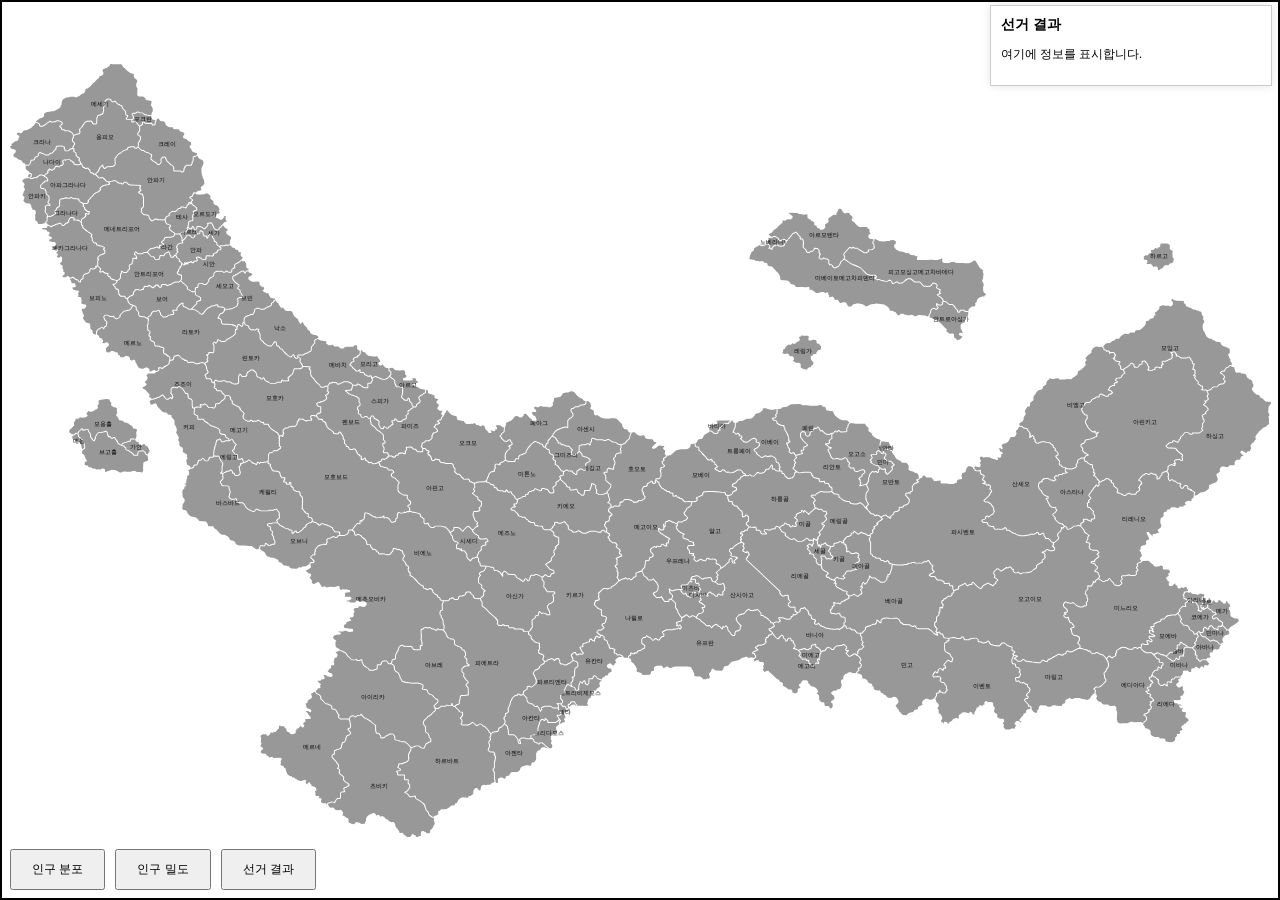
==== vector_map.html @ 073cbce5 "fourteenth commit, change party systems" ====
<!DOCTYPE html>
<html>
<head>
    <title>Vector Map</title>
    <style>
        html, body {
    margin: 0;
    padding: 0;
    width: 100%;
    height: 100%;
    overflow: hidden;
}

#map-container {
    width: 100%;
    height: 100%;
    border: 2px solid black;
    padding: 5px;
    box-sizing: border-box;
    display: flex;
    justify-content: center;
    align-items: center;
    margin: 0 auto;
    transform-origin: center center; /* 초기 중심점 설정 */
}

#map {
    width: 100%;
    height: 100%;
}

.subdivision {
    fill: #989898;
    transition: fill 0.3s;
}

#tooltip {
    position: absolute;
    background-color: white;
    border: 1px solid black;
    padding: 2px;
    z-index: 1000;
    font-size: 12px;
    display: none;
}

/* SVG 텍스트를 선택할 수 없게 설정 */
text {
    user-select: none;
    -webkit-user-select: none; /* Safari */
    -moz-user-select: none; /* Firefox */
    -ms-user-select: none; /* Internet Explorer/Edge */
}

#toggle-buttons {
    position: fixed;
    bottom: 10px;
    left: 10px;
    z-index: 1000;
    margin-top: 10px;
    text-align: center;
    display: flex; /* 버튼들을 나란히 배치 */
    gap: 10px; /* 버튼 사이 간격 */
}

#toggle-buttons button {
    font-size: 12px;
    padding: 10px 20px;
}

#leading-party-toggle { /* 주요 정당 토글 버튼 */
    display: none; /* 처음에는 숨김 */
}

#info-box {
    position: absolute;
    top: 5px; /* 상단에 위치 */
    right: 8px; /* 우측에 위치 */
    width: 260px; /* 너비 설정 */
    height: auto; /* 높이를 자동으로 조정 */
    background-color: rgba(255, 255, 255, 0.8); /* 투명도 조절 */
    border: 1px solid #ccc;
    padding: 10px;
    box-shadow: 0 0 10px rgba(0, 0, 0, 0.1);
    font-size: 12px;
    overflow: hidden; /* 스크롤을 없앰 */
}

#info-box h3 {
    font-size: 14px;
    margin: 0 0 10px;
}
    </style>
</head>
<body>
    <!-- SVG Content -->
    <div id="map-container">
        <svg xmlns="http://www.w3.org/2000/svg" viewBox="0 0 800 500" id="map">
            
    <svg xmlns="http://www.w3.org/2000/svg" viewBox="0 0 3900 2400" id="map">
        <path d="M 1665,2117 1662,2115 1660,2115 1655,2109 1647,2103 1642,2103 1640,2107 1636,2107 1634,2104 1632,2104 1629,2102 1626,2102 1621,2097 1621,2093 1619,2092 1618,2090 1615,2091 1600,2091 1595,2089 1586,2089 1580,2093 1582,2095 1584,2105 1583,2106 1577,2106 1574,2101 1572,2091 1567,2084 1561,2079 1546,2079 1543,2075 1543,2063 1541,2059 1540,2052 1532,2046 1525,2054 1516,2059 1516,2064 1512,2069 1500,2070 1496,2072 1492,2076 1492,2081 1489,2086 1491,2089 1491,2093 1486,2099 1486,2104 1488,2107 1488,2114 1485,2120 1484,2125 1486,2127 1491,2129 1499,2129 1503,2133 1504,2135 1504,2138 1503,2139 1507,2144 1504,2161 1503,2162 1503,2180 1499,2183 1499,2186 1501,2188 1503,2194 1503,2214 1505,2217 1505,2223 1508,2226 1511,2226 1513,2223 1512,2214 1514,2211 1516,2211 1519,2209 1525,2209 1533,2213 1535,2212 1537,2206 1539,2204 1547,2203 1550,2196 1555,2192 1572,2192 1576,2190 1580,2186 1582,2179 1587,2175 1599,2171 1605,2171 1606,2172 1613,2173 1615,2171 1615,2166 1618,2163 1624,2162 1629,2155 1630,2152 1630,2134 1632,2132 1632,2130 1636,2126 1641,2125 1645,2119 1649,2116 1657,2116 1662,2118 1665,2118 Z" fill="gray" stroke="none" class="subdivision" id="subdivision0" data-name="아젠타" data-area="15610" data-population="256870" data-state="테트라" data-density="16.45547725816784" data-rank-area="83" data-rank-population="130" data-rank-density="120" data-all-province="135" data-events="안보위기 - 국경분쟁" data-invalid-votes="2.24327158295776" data-total-votes="100" data-parties='{"\uc0ac\ud68c\ubbfc\uc8fc\ub2f9": 9.959400776700033, "\uc790\uc720\ubbfc\uc8fc\uc5f0\ud569": 8.886915041138453, "\uc911\uc559\ub2f9": 12.20486202679127, "\uac1c\ud601\ub2f9": 5.065357608791494, "\uad6d\uac00\ub97c \uc704\ud55c \ubcf4\uc218\ub2f9": 1.18583423471577, "\ub178\ub3d9\uc790\ub2f9": 1.773019150121028, "\uc88c\ud30c\uc5f0\ud569": 4.677699031903592, "\ud1b5\ud569 \ud2b8\ub77c\uc57c\ube44\uc57c": 3.741515041345961, "\uae30\ubcf8\uc18c\ub4dd\ub2f9": 0.4522086767923697, "\ub179\uc0c9\ub2f9": 1.450677195805939, "\uc2dc\ubbfc\uc774 \ubaa8\uc600\ub2e4!": 1.325529191147854, "\uc5f0\ubc29\uacf5\ud654\ub2f9": 0.7680397281395366, "\uc790\uc720\ud601\uc2e0\ub2f9": 0.3366436293000554, "\uc9c4\ubcf4\ub97c \uc678\uce58\ub2e4": 1.941990247848061, "\uccad\ub144\ub2f9": 0.4990628694802675, "\ud2b9\uc774\uc810\uc774 \uc628\ub2e4": 1.567335373723666, "LGBT \ud3c9\ub4f1\ub2f9": 0.6222984788664201, "\uacf5\uc0b0\ub2f9": 0.1524816344734206, "\uacf5\uc815\ubb34\uc5ed\ub2f9": 0.569185227730848, "\uad6d\uac00\uc2e0\uc131\ub2f9": 0.8480035094278117, "\uad6d\ubbfc\uc790\uc720\uc804\uc120": 0.7178516528601132, "\uad6d\ubbfc\ud589\ub3d9\ub2f9": 0.9061960679991329, "\uade0\ud615\uc7a1\ud78c \ubbf8\ub798": 0.5810739842278287, "\ub178\uc778\ub2f9": 0.6407740601995672, "\ub18d\ubbfc\ub2f9": 1.201456338209982, "\ub2e8\uacb0\ud558\ub294 \uc2e0\uc559\ub2f9": 0.1087467841118106, "\ub514\uc9c0\ud138 \uad8c\ub9ac\ub2f9": 0.3708358125526502, "\uc790\uc5f0\ubcf4\ud638\ub2f9": 0.6983700614875494, "\ubbf8\ub798\ub2f9": 0.2327581796922815, "\ubbfc\uc8fc\uc2dc\ubbfc\ubaa8\uc784": 1.235506758760641, "\ubcf4\ud638\ud558\ub77c!": 0.5112327630476693, "\ubcf5\uc9c0\ucd94\uad6c\ub2f9": 0.1108780890212057, "\uc0c8\ud76c\ub9dd\ub2f9": 0.7072593570268718, "\uc0dd\uba85\ub2f9": 0.9822734292979023, "\uc804\uc0ac\ud68c\ub2f9": 0.2185318474260183, "\uc815\uc758": 0.1684574928698001, "\ud1b5\uc77c\ub2f9": 0.9253435678624228, "\ud3c9\ud654": 0.4769932542251472, "\uc6b0\ub9ac\ub294 \uc548\uc815\uc744 \ucd94\uad6c\ud55c\ub2e4": 0.004285813334875103, "\uc6b0\ub9ac\ub294 \ud398\ubbf8\ub2c8\uc2a4\ud2b8": 0.1668049946421954, "\uc778\uad8c\uc815\uc758\ub2f9": 0.1469905012139081, "\uadf8\ubbf8\uc988\ub9ac \uad6d\ubbfc\ub2f9": null, "\uadf8\ubbf8\uc988\ub9ac \ub179\uc0c9\ub2f9": null, "\uadf8\ubbf8\uc988\ub9ac \ubbfc\uc8fc\ub2f9": null, "\uadf8\ubbf8\uc988\ub9ac \uc0ac\ud68c\ub2f9": null, "\uadf8\ubbf8\uc988\ub9ac \uc790\uc720\ub2f9": null, "\ub9bc\ub374\uc2dc\ub97c \uc704\ud558\uc5ec": null, "\uc138\uc624\uc5b4 \ubcf4\ud638\ub2f9": null, "\ud14c\ud2b8\ub77c \uc778\ubbfc\ub2f9": 28.61604893272881, "\ud558\ud30c\ucc28\uc758 \ud6c4\uc608": null, "\ud558\ud30c\ucc28 \ubbfc\uc8fc\uc5f0\ud569": null}'/><text x="1562.7363636363636" y="2133.5" font-size="20" fill="black" text-anchor="middle" alignment-baseline="middle" style="pointer-events: none;">아젠타</text><path d="M 1647,2032 1643,2038 1641,2047 1639,2049 1639,2054 1637,2056 1637,2068 1635,2069 1634,2074 1631,2077 1629,2077 1626,2079 1622,2079 1619,2081 1615,2081 1616,2087 1620,2088 1621,2090 1624,2092 1624,2096 1627,2099 1636,2102 1637,2104 1638,2104 1641,2100 1650,2101 1657,2107 1661,2112 1666,2114 1668,2116 1668,2119 1675,2119 1679,2117 1679,2114 1680,2113 1679,2108 1676,2104 1676,2100 1678,2097 1678,2094 1677,2094 1675,2091 1675,2088 1676,2087 1675,2082 1684,2074 1687,2074 1693,2071 1694,2069 1694,2064 1692,2061 1691,2055 1694,2050 1701,2045 1701,2036 1703,2033 1702,2032 1701,2034 1691,2041 1666,2041 1665,2040 1665,2036 1663,2033 1659,2030 1659,2032 1657,2035 1654,2035 1651,2032 Z" fill="gray" stroke="none" class="subdivision" id="subdivision1" data-name="테트리다모스" data-area="4004" data-population="538756" data-state="테트라" data-density="134.5544455544456" data-rank-area="116" data-rank-population="112" data-rank-density="57" data-all-province="135" data-events="안보위기 - 국경분쟁" data-invalid-votes="2.64298590584238" data-total-votes="100" data-parties='{"\uc0ac\ud68c\ubbfc\uc8fc\ub2f9": 10.54439265175036, "\uc790\uc720\ubbfc\uc8fc\uc5f0\ud569": 7.82919892217567, "\uc911\uc559\ub2f9": 15.68194068869287, "\uac1c\ud601\ub2f9": 4.453304066002406, "\uad6d\uac00\ub97c \uc704\ud55c \ubcf4\uc218\ub2f9": 1.044085936428707, "\ub178\ub3d9\uc790\ub2f9": 2.947244942153981, "\uc88c\ud30c\uc5f0\ud569": 3.510327963260139, "\ud1b5\ud569 \ud2b8\ub77c\uc57c\ube44\uc57c": 3.816342902756008, "\uae30\ubcf8\uc18c\ub4dd\ub2f9": 1.324792079282393, "\ub179\uc0c9\ub2f9": 0.932605333280076, "\uc2dc\ubbfc\uc774 \ubaa8\uc600\ub2e4!": 0.2423035470593038, "\uc5f0\ubc29\uacf5\ud654\ub2f9": 0.6473881060568774, "\uc790\uc720\ud601\uc2e0\ub2f9": 0.8320611885103513, "\uc9c4\ubcf4\ub97c \uc678\uce58\ub2e4": 0.6504788828505259, "\uccad\ub144\ub2f9": 1.164517622562526, "\ud2b9\uc774\uc810\uc774 \uc628\ub2e4": 0.2879751915302065, "LGBT \ud3c9\ub4f1\ub2f9": 0.4883154683500991, "\uacf5\uc0b0\ub2f9": 0.6471323399498703, "\uacf5\uc815\ubb34\uc5ed\ub2f9": 0.2960599226170056, "\uad6d\uac00\uc2e0\uc131\ub2f9": 0.274481180894503, "\uad6d\ubbfc\uc790\uc720\uc804\uc120": 0.5140760032318081, "\uad6d\ubbfc\ud589\ub3d9\ub2f9": 0.06760488863236831, "\uade0\ud615\uc7a1\ud78c \ubbf8\ub798": 0.2564883767647694, "\ub178\uc778\ub2f9": 0.6664937037875085, "\ub18d\ubbfc\ub2f9": 0.6226946788659388, "\ub2e8\uacb0\ud558\ub294 \uc2e0\uc559\ub2f9": 0.7326465327523396, "\ub514\uc9c0\ud138 \uad8c\ub9ac\ub2f9": 0.5918197997908164, "\uc790\uc5f0\ubcf4\ud638\ub2f9": 0.577031715456383, "\ubbf8\ub798\ub2f9": 1.541539751456139, "\ubbfc\uc8fc\uc2dc\ubbfc\ubaa8\uc784": 0.07401705178839789, "\ubcf4\ud638\ud558\ub77c!": 0.01946901110637633, "\ubcf5\uc9c0\ucd94\uad6c\ub2f9": 0.5690216189025225, "\uc0c8\ud76c\ub9dd\ub2f9": 0.9004401181607364, "\uc0dd\uba85\ub2f9": 0.3666369373311537, "\uc804\uc0ac\ud68c\ub2f9": 0.2520891233872511, "\uc815\uc758": 0.1011139213280909, "\ud1b5\uc77c\ub2f9": 0.6526808940145854, "\ud3c9\ud654": 0.09803951535841811, "\uc6b0\ub9ac\ub294 \uc548\uc815\uc744 \ucd94\uad6c\ud55c\ub2e4": 0.5753043143420562, "\uc6b0\ub9ac\ub294 \ud398\ubbf8\ub2c8\uc2a4\ud2b8": 0.1788464120002992, "\uc778\uad8c\uc815\uc758\ub2f9": 0.869455079211889, "\uadf8\ubbf8\uc988\ub9ac \uad6d\ubbfc\ub2f9": null, "\uadf8\ubbf8\uc988\ub9ac \ub179\uc0c9\ub2f9": null, "\uadf8\ubbf8\uc988\ub9ac \ubbfc\uc8fc\ub2f9": null, "\uadf8\ubbf8\uc988\ub9ac \uc0ac\ud68c\ub2f9": null, "\uadf8\ubbf8\uc988\ub9ac \uc790\uc720\ub2f9": null, "\ub9bc\ub374\uc2dc\ub97c \uc704\ud558\uc5ec": null, "\uc138\uc624\uc5b4 \ubcf4\ud638\ub2f9": null, "\ud14c\ud2b8\ub77c \uc778\ubbfc\ub2f9": 29.51455571032388, "\ud558\ud30c\ucc28\uc758 \ud6c4\uc608": null, "\ud558\ud30c\ucc28 \ubbfc\uc8fc\uc5f0\ud569": null}'/><text x="1660.1911764705883" y="2074.3088235294117" font-size="20" fill="black" text-anchor="middle" alignment-baseline="middle" style="pointer-events: none;">테트리다모스</text><path d="M 1061,2021 1056,2027 1056,2032 1058,2035 1058,2039 1060,2045 1060,2054 1056,2059 1052,2060 1060,2070 1060,2074 1053,2080 1051,2080 1047,2083 1047,2086 1045,2088 1045,2094 1040,2101 1034,2103 1034,2107 1032,2110 1032,2116 1029,2120 1024,2123 1017,2124 1015,2126 1010,2127 1010,2137 1008,2139 1006,2139 1003,2141 1003,2146 1016,2160 1019,2166 1023,2169 1023,2177 1020,2180 1026,2184 1026,2189 1025,2190 1026,2196 1028,2199 1031,2200 1040,2208 1038,2210 1038,2214 1040,2218 1045,2223 1050,2225 1055,2230 1055,2235 1049,2237 1045,2241 1039,2242 1040,2248 1042,2250 1042,2252 1040,2254 1032,2255 1029,2257 1029,2272 1025,2275 1018,2275 1014,2280 1014,2282 1012,2283 1012,2285 1010,2288 1008,2288 1006,2286 1000,2286 989,2290 989,2294 992,2297 992,2300 998,2302 1005,2301 1009,2304 1009,2307 1013,2309 1023,2310 1026,2308 1029,2308 1032,2313 1035,2315 1035,2322 1033,2324 1033,2326 1038,2327 1046,2334 1050,2334 1052,2338 1052,2346 1054,2348 1061,2351 1064,2351 1066,2353 1068,2353 1071,2351 1075,2346 1086,2348 1089,2350 1090,2352 1102,2351 1103,2347 1106,2343 1106,2335 1110,2328 1118,2322 1120,2322 1128,2318 1131,2318 1135,2321 1138,2327 1143,2324 1145,2324 1150,2330 1153,2328 1158,2328 1161,2330 1167,2337 1173,2338 1175,2340 1175,2343 1176,2344 1179,2344 1183,2347 1191,2346 1196,2352 1196,2358 1199,2361 1199,2364 1201,2366 1203,2366 1204,2367 1204,2370 1207,2372 1207,2374 1209,2377 1209,2380 1218,2379 1222,2383 1223,2386 1226,2387 1230,2391 1233,2392 1241,2392 1246,2388 1247,2384 1250,2383 1254,2386 1257,2386 1261,2392 1266,2392 1269,2389 1274,2389 1275,2388 1275,2380 1278,2374 1283,2374 1285,2376 1289,2376 1291,2379 1295,2381 1301,2381 1304,2377 1303,2372 1307,2369 1313,2361 1314,2357 1316,2355 1318,2350 1318,2348 1315,2344 1315,2341 1316,2340 1315,2335 1311,2332 1307,2331 1299,2325 1299,2323 1297,2322 1297,2318 1295,2315 1289,2310 1289,2305 1287,2303 1285,2294 1277,2286 1273,2284 1272,2282 1269,2280 1266,2280 1263,2277 1260,2276 1257,2272 1257,2268 1253,2268 1248,2270 1240,2270 1232,2260 1224,2256 1224,2254 1227,2251 1229,2251 1232,2249 1239,2240 1239,2232 1234,2227 1235,2217 1225,2217 1223,2215 1223,2203 1204,2203 1202,2201 1202,2195 1198,2191 1201,2187 1209,2187 1210,2186 1210,2183 1202,2179 1205,2171 1205,2168 1208,2165 1217,2165 1220,2163 1227,2161 1232,2158 1236,2154 1235,2139 1240,2128 1242,2126 1243,2117 1232,2105 1229,2104 1228,2102 1225,2100 1216,2100 1212,2098 1208,2098 1205,2096 1197,2095 1193,2091 1193,2083 1188,2076 1178,2077 1171,2082 1169,2082 1163,2087 1157,2089 1152,2089 1150,2087 1150,2081 1144,2074 1138,2074 1135,2070 1135,2066 1134,2065 1134,2050 1131,2046 1124,2042 1121,2038 1114,2034 1113,2032 1111,2032 1109,2030 1100,2026 1091,2017 1088,2019 1081,2019 1074,2024 1072,2024 1069,2021 1066,2020 Z" fill="gray" stroke="none" class="subdivision" id="subdivision2" data-name="츠비키" data-area="64770" data-population="9513084" data-state="아이리카" data-density="146.874849467346" data-rank-area="8" data-rank-population="12" data-rank-density="53" data-all-province="135" data-events="안보위기 - 국경분쟁" data-invalid-votes="3.002777408420854" data-total-votes="100" data-parties='{"\uc0ac\ud68c\ubbfc\uc8fc\ub2f9": 18.48666216227409, "\uc790\uc720\ubbfc\uc8fc\uc5f0\ud569": 17.38397029917165, "\uc911\uc559\ub2f9": 16.46031808137268, "\uac1c\ud601\ub2f9": 4.857011517395869, "\uad6d\uac00\ub97c \uc704\ud55c \ubcf4\uc218\ub2f9": 2.044984887823998, "\ub178\ub3d9\uc790\ub2f9": 3.119955972512794, "\uc88c\ud30c\uc5f0\ud569": 5.10788632387114, "\ud1b5\ud569 \ud2b8\ub77c\uc57c\ube44\uc57c": 4.348044793335224, "\uae30\ubcf8\uc18c\ub4dd\ub2f9": 0.8583484735005498, "\ub179\uc0c9\ub2f9": 1.580015033297229, "\uc2dc\ubbfc\uc774 \ubaa8\uc600\ub2e4!": 0.8397862378123938, "\uc5f0\ubc29\uacf5\ud654\ub2f9": 0.930943928402753, "\uc790\uc720\ud601\uc2e0\ub2f9": 0.5092471219618107, "\uc9c4\ubcf4\ub97c \uc678\uce58\ub2e4": 1.707283309272772, "\uccad\ub144\ub2f9": 0.5336419786056593, "\ud2b9\uc774\uc810\uc774 \uc628\ub2e4": 1.285544809681388, "LGBT \ud3c9\ub4f1\ub2f9": 0.8292454530043101, "\uacf5\uc0b0\ub2f9": 0.645074985093245, "\uacf5\uc815\ubb34\uc5ed\ub2f9": 0.9926536336042655, "\uad6d\uac00\uc2e0\uc131\ub2f9": 0.422006024223088, "\uad6d\ubbfc\uc790\uc720\uc804\uc120": 0.5977834008036581, "\uad6d\ubbfc\ud589\ub3d9\ub2f9": 1.162643188606868, "\uade0\ud615\uc7a1\ud78c \ubbf8\ub798": 0.287479662761309, "\ub178\uc778\ub2f9": 0.5550403275467473, "\ub18d\ubbfc\ub2f9": 0.9053765940795718, "\ub2e8\uacb0\ud558\ub294 \uc2e0\uc559\ub2f9": 0.5199492177067825, "\ub514\uc9c0\ud138 \uad8c\ub9ac\ub2f9": 0.06870958544439117, "\uc790\uc5f0\ubcf4\ud638\ub2f9": 1.309653063539356, "\ubbf8\ub798\ub2f9": 0.5711253742227842, "\ubbfc\uc8fc\uc2dc\ubbfc\ubaa8\uc784": 0.04571811870566905, "\ubcf4\ud638\ud558\ub77c!": 0.630759220019955, "\ubcf5\uc9c0\ucd94\uad6c\ub2f9": 1.228554144703853, "\uc0c8\ud76c\ub9dd\ub2f9": 1.256284643195609, "\uc0dd\uba85\ub2f9": 0.3317941095331216, "\uc804\uc0ac\ud68c\ub2f9": 0.3333174341579773, "\uc815\uc758": 0.6364743665819815, "\ud1b5\uc77c\ub2f9": 1.801207511536566, "\ud3c9\ud654": 0.1585103934319436, "\uc6b0\ub9ac\ub294 \uc548\uc815\uc744 \ucd94\uad6c\ud55c\ub2e4": 0.7559674841285091, "\uc6b0\ub9ac\ub294 \ud398\ubbf8\ub2c8\uc2a4\ud2b8": 0.7190520223210017, "\uc778\uad8c\uc815\uc758\ub2f9": 0.1791977023346108, "\uadf8\ubbf8\uc988\ub9ac \uad6d\ubbfc\ub2f9": null, "\uadf8\ubbf8\uc988\ub9ac \ub179\uc0c9\ub2f9": null, "\uadf8\ubbf8\uc988\ub9ac \ubbfc\uc8fc\ub2f9": null, "\uadf8\ubbf8\uc988\ub9ac \uc0ac\ud68c\ub2f9": null, "\uadf8\ubbf8\uc988\ub9ac \uc790\uc720\ub2f9": null, "\ub9bc\ub374\uc2dc\ub97c \uc704\ud558\uc5ec": null, "\uc138\uc624\uc5b4 \ubcf4\ud638\ub2f9": null, "\ud14c\ud2b8\ub77c \uc778\ubbfc\ub2f9": null, "\ud558\ud30c\ucc28\uc758 \ud6c4\uc608": null, "\ud558\ud30c\ucc28 \ubbfc\uc8fc\uc5f0\ud569": null}'/><text x="1145.0290909090909" y="2236.5127272727273" font-size="20" fill="black" text-anchor="middle" alignment-baseline="middle" style="pointer-events: none;">츠비키</text><path d="M 1371,1986 1368,1989 1354,1988 1351,1991 1338,1991 1331,1996 1330,1998 1322,1998 1321,1997 1321,2003 1311,2012 1306,2018 1304,2018 1303,2020 1298,2022 1296,2025 1287,2033 1284,2039 1284,2043 1291,2053 1291,2068 1300,2075 1300,2077 1302,2080 1302,2085 1306,2088 1307,2091 1307,2099 1306,2100 1303,2100 1295,2105 1293,2105 1290,2110 1290,2112 1287,2116 1287,2118 1285,2120 1275,2119 1270,2114 1267,2113 1262,2113 1247,2118 1246,2119 1245,2127 1243,2129 1238,2140 1238,2143 1239,2144 1239,2155 1234,2160 1228,2164 1226,2164 1218,2168 1209,2168 1206,2178 1213,2182 1213,2187 1210,2190 1202,2190 1205,2194 1205,2200 1224,2200 1226,2202 1226,2214 1235,2214 1238,2216 1237,2226 1238,2226 1242,2231 1242,2241 1239,2244 1238,2247 1233,2252 1227,2255 1229,2255 1234,2258 1239,2263 1240,2266 1242,2267 1247,2267 1257,2264 1260,2267 1260,2271 1262,2274 1264,2274 1267,2277 1271,2278 1286,2290 1289,2295 1290,2302 1292,2304 1292,2309 1298,2314 1300,2317 1300,2321 1302,2322 1302,2324 1314,2331 1315,2328 1322,2326 1329,2322 1328,2314 1330,2312 1334,2311 1337,2307 1352,2307 1360,2303 1369,2295 1373,2295 1374,2294 1377,2295 1379,2294 1380,2290 1382,2288 1384,2288 1387,2286 1390,2278 1396,2273 1403,2270 1420,2271 1422,2267 1429,2265 1436,2260 1437,2249 1442,2242 1447,2241 1449,2242 1455,2249 1457,2249 1459,2247 1460,2237 1465,2232 1470,2231 1476,2233 1479,2231 1488,2231 1494,2226 1502,2223 1502,2219 1500,2216 1500,2196 1499,2195 1499,2191 1496,2187 1496,2182 1500,2178 1500,2161 1502,2155 1503,2144 1502,2142 1499,2140 1499,2138 1501,2136 1498,2132 1490,2132 1487,2131 1481,2126 1481,2122 1485,2113 1485,2108 1483,2105 1483,2098 1488,2092 1488,2090 1486,2087 1486,2084 1489,2080 1488,2073 1483,2069 1483,2066 1472,2054 1466,2052 1461,2046 1456,2046 1450,2050 1446,2050 1443,2049 1437,2042 1433,2041 1430,2044 1425,2047 1423,2047 1422,2049 1402,2049 1397,2045 1397,2043 1400,2039 1400,2032 1395,2027 1395,2025 1401,2019 1402,2009 1396,2009 1391,2005 1390,2002 1384,1997 1380,1992 1376,1992 1372,1989 Z" fill="gray" stroke="none" class="subdivision" id="subdivision3" data-name="하르바트" data-area="61565" data-population="10837747" data-state="아이리카" data-density="176.0374725899456" data-rank-area="10" data-rank-population="8" data-rank-density="49" data-all-province="135" data-events="안보위기 - 국경분쟁" data-invalid-votes="3.165044310183504" data-total-votes="100" data-parties='{"\uc0ac\ud68c\ubbfc\uc8fc\ub2f9": 4.614920112140037, "\uc790\uc720\ubbfc\uc8fc\uc5f0\ud569": 33.61506164257236, "\uc911\uc559\ub2f9": 15.77394754289877, "\uac1c\ud601\ub2f9": 5.211052956920514, "\uad6d\uac00\ub97c \uc704\ud55c \ubcf4\uc218\ub2f9": 4.492693649144334, "\ub178\ub3d9\uc790\ub2f9": 0.4442792666295222, "\uc88c\ud30c\uc5f0\ud569": 1.936417923154386, "\ud1b5\ud569 \ud2b8\ub77c\uc57c\ube44\uc57c": 7.126205213935808, "\uae30\ubcf8\uc18c\ub4dd\ub2f9": 0.4041061983185237, "\ub179\uc0c9\ub2f9": 0.6986600709299128, "\uc2dc\ubbfc\uc774 \ubaa8\uc600\ub2e4!": 0.8018622174286026, "\uc5f0\ubc29\uacf5\ud654\ub2f9": 2.766357802675252, "\uc790\uc720\ud601\uc2e0\ub2f9": 0.552155210510293, "\uc9c4\ubcf4\ub97c \uc678\uce58\ub2e4": 0.4892194327894254, "\uccad\ub144\ub2f9": 0.4669987389428128, "\ud2b9\uc774\uc810\uc774 \uc628\ub2e4": 1.476335657149459, "LGBT \ud3c9\ub4f1\ub2f9": 0.827882193751939, "\uacf5\uc0b0\ub2f9": 0.1817765023721467, "\uacf5\uc815\ubb34\uc5ed\ub2f9": 0.370976054270357, "\uad6d\uac00\uc2e0\uc131\ub2f9": 1.317270709837418, "\uad6d\ubbfc\uc790\uc720\uc804\uc120": 0.09118781629846014, "\uad6d\ubbfc\ud589\ub3d9\ub2f9": 0.471584064090084, "\uade0\ud615\uc7a1\ud78c \ubbf8\ub798": 1.125240911423488, "\ub178\uc778\ub2f9": 0.5162496215186749, "\ub18d\ubbfc\ub2f9": 1.64450889552365, "\ub2e8\uacb0\ud558\ub294 \uc2e0\uc559\ub2f9": 1.133093050671602, "\ub514\uc9c0\ud138 \uad8c\ub9ac\ub2f9": 0.6685470033235615, "\uc790\uc5f0\ubcf4\ud638\ub2f9": 0.06785634547846368, "\ubbf8\ub798\ub2f9": 1.01625984569953, "\ubbfc\uc8fc\uc2dc\ubbfc\ubaa8\uc784": 0.4650684647353864, "\ubcf4\ud638\ud558\ub77c!": 1.478489636907513, "\ubcf5\uc9c0\ucd94\uad6c\ub2f9": 0.1821773355824327, "\uc0c8\ud76c\ub9dd\ub2f9": 0.01871935756521197, "\uc0dd\uba85\ub2f9": 0.6129032659899968, "\uc804\uc0ac\ud68c\ub2f9": 0.05162452667368964, "\uc815\uc758": 0.5774750542948673, "\ud1b5\uc77c\ub2f9": 1.482186479841979, "\ud3c9\ud654": 0.2805552090696461, "\uc6b0\ub9ac\ub294 \uc548\uc815\uc744 \ucd94\uad6c\ud55c\ub2e4": 0.9607353694515964, "\uc6b0\ub9ac\ub294 \ud398\ubbf8\ub2c8\uc2a4\ud2b8": 0.1161071399298224, "\uc778\uad8c\uc815\uc758\ub2f9": 0.3062071993749476, "\uadf8\ubbf8\uc988\ub9ac \uad6d\ubbfc\ub2f9": null, "\uadf8\ubbf8\uc988\ub9ac \ub179\uc0c9\ub2f9": null, "\uadf8\ubbf8\uc988\ub9ac \ubbfc\uc8fc\ub2f9": null, "\uadf8\ubbf8\uc988\ub9ac \uc0ac\ud68c\ub2f9": null, "\uadf8\ubbf8\uc988\ub9ac \uc790\uc720\ub2f9": null, "\ub9bc\ub374\uc2dc\ub97c \uc704\ud558\uc5ec": null, "\uc138\uc624\uc5b4 \ubcf4\ud638\ub2f9": null, "\ud14c\ud2b8\ub77c \uc778\ubbfc\ub2f9": null, "\ud558\ud30c\ucc28\uc758 \ud6c4\uc608": null, "\ud558\ud30c\ucc28 \ubbfc\uc8fc\uc5f0\ud569": null}'/><text x="1355.145728643216" y="2158.326633165829" font-size="20" fill="black" text-anchor="middle" alignment-baseline="middle" style="pointer-events: none;">하르바트</text><path d="M 1747,1977 1738,1978 1738,1982 1730,1986 1730,1988 1732,1991 1732,1994 1726,2001 1724,2001 1721,1998 1720,1993 1717,1990 1715,1992 1712,1992 1706,1984 1697,1982 1700,1985 1700,1998 1707,2005 1707,2011 1708,2012 1708,2016 1707,2017 1704,2017 1703,2019 1698,2019 1697,2018 1697,2021 1700,2023 1702,2026 1702,2028 1707,2033 1707,2035 1704,2037 1704,2043 1705,2044 1710,2040 1717,2039 1719,2037 1718,2036 1718,2033 1716,2031 1716,2028 1721,2025 1720,2024 1719,2017 1716,2013 1716,2009 1719,2007 1721,2007 1723,2004 1730,2004 1732,2000 1732,1993 1735,1989 1739,1986 1741,1986 1743,1984 1747,1984 1752,1988 1754,1988 1753,1985 1751,1984 Z" fill="gray" stroke="none" class="subdivision" id="subdivision4" data-name="테타" data-area="1139" data-population="948012" data-state="테트라" data-density="832.3195785776998" data-rank-area="130" data-rank-population="86" data-rank-density="15" data-all-province="135" data-events="안보위기 - 국경분쟁" data-invalid-votes="2.243778932567906" data-total-votes="100" data-parties='{"\uc0ac\ud68c\ubbfc\uc8fc\ub2f9": 19.03803483056077, "\uc790\uc720\ubbfc\uc8fc\uc5f0\ud569": 11.22793541897758, "\uc911\uc559\ub2f9": 11.94897356941157, "\uac1c\ud601\ub2f9": 3.994160876366503, "\uad6d\uac00\ub97c \uc704\ud55c \ubcf4\uc218\ub2f9": 1.210660634030587, "\ub178\ub3d9\uc790\ub2f9": 2.083953890229375, "\uc88c\ud30c\uc5f0\ud569": 3.854967993329322, "\ud1b5\ud569 \ud2b8\ub77c\uc57c\ube44\uc57c": 3.275552438780484, "\uae30\ubcf8\uc18c\ub4dd\ub2f9": 1.215518885725565, "\ub179\uc0c9\ub2f9": 0.7059462098292169, "\uc2dc\ubbfc\uc774 \ubaa8\uc600\ub2e4!": 0.9070789671367498, "\uc5f0\ubc29\uacf5\ud654\ub2f9": 1.692140965291409, "\uc790\uc720\ud601\uc2e0\ub2f9": 1.240454755179258, "\uc9c4\ubcf4\ub97c \uc678\uce58\ub2e4": 1.422642869554305, "\uccad\ub144\ub2f9": 0.8198211241594555, "\ud2b9\uc774\uc810\uc774 \uc628\ub2e4": 2.009391541166209, "LGBT \ud3c9\ub4f1\ub2f9": 0.6808080948614487, "\uacf5\uc0b0\ub2f9": 0.4708864327237606, "\uacf5\uc815\ubb34\uc5ed\ub2f9": 1.243150867736525, "\uad6d\uac00\uc2e0\uc131\ub2f9": 0.3990572680174426, "\uad6d\ubbfc\uc790\uc720\uc804\uc120": 0.6692089010590038, "\uad6d\ubbfc\ud589\ub3d9\ub2f9": 1.158426914014432, "\uade0\ud615\uc7a1\ud78c \ubbf8\ub798": 0.5669864614343354, "\ub178\uc778\ub2f9": 0.08107270035528918, "\ub18d\ubbfc\ub2f9": 0.2482622730270815, "\ub2e8\uacb0\ud558\ub294 \uc2e0\uc559\ub2f9": 0.4387157930556634, "\ub514\uc9c0\ud138 \uad8c\ub9ac\ub2f9": 1.181841518368115, "\uc790\uc5f0\ubcf4\ud638\ub2f9": 1.097262586039117, "\ubbf8\ub798\ub2f9": 0.3373840062986901, "\ubbfc\uc8fc\uc2dc\ubbfc\ubaa8\uc784": 1.068541308679375, "\ubcf4\ud638\ud558\ub77c!": 0.5906854667680077, "\ubcf5\uc9c0\ucd94\uad6c\ub2f9": 0.7001719971280101, "\uc0c8\ud76c\ub9dd\ub2f9": 0.9863901985979846, "\uc0dd\uba85\ub2f9": 0.1711185881182355, "\uc804\uc0ac\ud68c\ub2f9": 0.6347453459435975, "\uc815\uc758": 0.5264853662340522, "\ud1b5\uc77c\ub2f9": 1.493424218098034, "\ud3c9\ud654": 1.049375091770167, "\uc6b0\ub9ac\ub294 \uc548\uc815\uc744 \ucd94\uad6c\ud55c\ub2e4": 0.7546805908493743, "\uc6b0\ub9ac\ub294 \ud398\ubbf8\ub2c8\uc2a4\ud2b8": 0.3646580406376658, "\uc778\uad8c\uc815\uc758\ub2f9": 0.4266164909376498, "\uadf8\ubbf8\uc988\ub9ac \uad6d\ubbfc\ub2f9": null, "\uadf8\ubbf8\uc988\ub9ac \ub179\uc0c9\ub2f9": null, "\uadf8\ubbf8\uc988\ub9ac \ubbfc\uc8fc\ub2f9": null, "\uadf8\ubbf8\uc988\ub9ac \uc0ac\ud68c\ub2f9": null, "\uadf8\ubbf8\uc988\ub9ac \uc790\uc720\ub2f9": null, "\ub9bc\ub374\uc2dc\ub97c \uc704\ud558\uc5ec": null, "\uc138\uc624\uc5b4 \ubcf4\ud638\ub2f9": null, "\ud14c\ud2b8\ub77c \uc778\ubbfc\ub2f9": 13.76902957695065, "\ud558\ud30c\ucc28\uc758 \ud6c4\uc608": null, "\ud558\ud30c\ucc28 \ubbfc\uc8fc\uc5f0\ud569": null}'/><text x="1719.5238095238096" y="2007.2539682539682" font-size="20" fill="black" text-anchor="middle" alignment-baseline="middle" style="pointer-events: none;">테타</text><path d="M 1697,1996 1682,1996 1675,1991 1657,1991 1648,1995 1649,2001 1647,2002 1645,2006 1643,2006 1638,1999 1638,1997 1633,1991 1631,1992 1626,1992 1617,1983 1613,1983 1605,1979 1601,1974 1600,1964 1599,1964 1592,1956 1589,1954 1586,1957 1582,1957 1575,1953 1573,1957 1566,1958 1558,1965 1556,1971 1553,1975 1551,1984 1545,1998 1546,1999 1546,2007 1541,2012 1537,2014 1537,2020 1533,2025 1533,2029 1536,2033 1536,2040 1534,2044 1538,2046 1543,2051 1544,2058 1546,2062 1546,2074 1547,2076 1561,2076 1568,2081 1575,2090 1577,2100 1579,2103 1580,2103 1580,2099 1577,2094 1577,2092 1585,2086 1595,2086 1601,2088 1613,2088 1612,2080 1614,2078 1618,2078 1621,2076 1626,2076 1631,2073 1631,2070 1634,2066 1634,2055 1636,2053 1636,2048 1638,2046 1638,2043 1642,2033 1646,2029 1652,2029 1655,2032 1656,2031 1656,2027 1658,2025 1665,2031 1668,2035 1668,2038 1690,2038 1700,2030 1698,2029 1699,2027 1697,2024 1694,2022 1693,2017 1695,2015 1701,2016 1705,2013 1704,2012 1704,2006 1698,2001 Z" fill="gray" stroke="none" class="subdivision" id="subdivision5" data-name="아칸타" data-area="13030" data-population="360397" data-state="테트라" data-density="27.65901765157329" data-rank-area="91" data-rank-population="125" data-rank-density="104" data-all-province="135" data-events="안보위기 - 국경분쟁" data-invalid-votes="3.056015284986088" data-total-votes="100" data-parties='{"\uc0ac\ud68c\ubbfc\uc8fc\ub2f9": 7.44661306593957, "\uc790\uc720\ubbfc\uc8fc\uc5f0\ud569": 13.61623984875023, "\uc911\uc559\ub2f9": 15.0064394930481, "\uac1c\ud601\ub2f9": 2.827330157530827, "\uad6d\uac00\ub97c \uc704\ud55c \ubcf4\uc218\ub2f9": 2.865526465824134, "\ub178\ub3d9\uc790\ub2f9": 0.9322207902715045, "\uc88c\ud30c\uc5f0\ud569": 3.190281299932868, "\ud1b5\ud569 \ud2b8\ub77c\uc57c\ube44\uc57c": 5.12567606286972, "\uae30\ubcf8\uc18c\ub4dd\ub2f9": 0.8046029295214135, "\ub179\uc0c9\ub2f9": 0.8908328006590936, "\uc2dc\ubbfc\uc774 \ubaa8\uc600\ub2e4!": 0.9193461010712953, "\uc5f0\ubc29\uacf5\ud654\ub2f9": 1.171519343929734, "\uc790\uc720\ud601\uc2e0\ub2f9": 0.2591459228524713, "\uc9c4\ubcf4\ub97c \uc678\uce58\ub2e4": 1.003249922880644, "\uccad\ub144\ub2f9": 0.797540459405873, "\ud2b9\uc774\uc810\uc774 \uc628\ub2e4": 1.294465534026578, "LGBT \ud3c9\ub4f1\ub2f9": 0.462916546138481, "\uacf5\uc0b0\ub2f9": 0.08819401360728271, "\uacf5\uc815\ubb34\uc5ed\ub2f9": 0.3994064920610653, "\uad6d\uac00\uc2e0\uc131\ub2f9": 0.7080693561910218, "\uad6d\ubbfc\uc790\uc720\uc804\uc120": 0.9397163240959888, "\uad6d\ubbfc\ud589\ub3d9\ub2f9": 1.154620240490955, "\uade0\ud615\uc7a1\ud78c \ubbf8\ub798": 0.5808669989072036, "\ub178\uc778\ub2f9": 0.271463892469248, "\ub18d\ubbfc\ub2f9": 0.9015120284716414, "\ub2e8\uacb0\ud558\ub294 \uc2e0\uc559\ub2f9": 0.04436253354760266, "\ub514\uc9c0\ud138 \uad8c\ub9ac\ub2f9": 0.8382626931129977, "\uc790\uc5f0\ubcf4\ud638\ub2f9": 0.7260947411499924, "\ubbf8\ub798\ub2f9": 0.9537973396605355, "\ubbfc\uc8fc\uc2dc\ubbfc\ubaa8\uc784": 0.6939983793494428, "\ubcf4\ud638\ud558\ub77c!": 0.463023712691491, "\ubcf5\uc9c0\ucd94\uad6c\ub2f9": 0.604178747774014, "\uc0c8\ud76c\ub9dd\ub2f9": 0.05366065978835383, "\uc0dd\uba85\ub2f9": 0.6454298993157275, "\uc804\uc0ac\ud68c\ub2f9": 0.4726802751761123, "\uc815\uc758": 0.08706657520761207, "\ud1b5\uc77c\ub2f9": 1.439665387250723, "\ud3c9\ud654": 0.576972136480417, "\uc6b0\ub9ac\ub294 \uc548\uc815\uc744 \ucd94\uad6c\ud55c\ub2e4": 0.386291457744451, "\uc6b0\ub9ac\ub294 \ud398\ubbf8\ub2c8\uc2a4\ud2b8": 0.2917218747297606, "\uc778\uad8c\uc815\uc758\ub2f9": 0.1224294440594327, "\uadf8\ubbf8\uc988\ub9ac \uad6d\ubbfc\ub2f9": null, "\uadf8\ubbf8\uc988\ub9ac \ub179\uc0c9\ub2f9": null, "\uadf8\ubbf8\uc988\ub9ac \ubbfc\uc8fc\ub2f9": null, "\uadf8\ubbf8\uc988\ub9ac \uc0ac\ud68c\ub2f9": null, "\uadf8\ubbf8\uc988\ub9ac \uc790\uc720\ub2f9": null, "\ub9bc\ub374\uc2dc\ub97c \uc704\ud558\uc5ec": null, "\uc138\uc624\uc5b4 \ubcf4\ud638\ub2f9": null, "\ud14c\ud2b8\ub77c \uc778\ubbfc\ub2f9": 24.88655276702826, "\ud558\ud30c\ucc28\uc758 \ud6c4\uc608": null, "\ud558\ud30c\ucc28 \ubbfc\uc8fc\uc5f0\ud569": null}'/><text x="1614.3711340206185" y="2026.4432989690722" font-size="20" fill="black" text-anchor="middle" alignment-baseline="middle" style="pointer-events: none;">아칸타</text><path d="M 947,1945 936,1952 939,1957 939,1964 928,1971 926,1974 926,1977 923,1980 920,1981 920,1984 922,1987 922,1992 926,1996 933,1998 937,2001 937,2006 935,2008 933,2008 927,2004 921,2004 920,2005 924,2008 928,2013 929,2016 930,2016 933,2021 935,2022 936,2026 932,2029 919,2029 919,2038 918,2039 915,2038 914,2041 911,2042 916,2048 915,2052 912,2055 910,2055 904,2050 897,2058 892,2059 892,2063 889,2065 890,2070 887,2073 879,2076 873,2075 870,2070 864,2068 861,2065 861,2060 860,2058 857,2057 854,2052 852,2051 844,2051 841,2049 837,2051 838,2053 838,2058 834,2060 828,2069 822,2068 820,2071 811,2070 811,2075 805,2080 801,2080 798,2076 788,2076 783,2079 781,2082 781,2084 783,2086 782,2100 784,2103 784,2105 781,2110 781,2113 785,2115 789,2119 789,2121 782,2127 782,2131 785,2135 797,2136 799,2138 799,2141 803,2142 808,2147 818,2145 820,2149 844,2148 847,2153 843,2158 844,2165 842,2169 845,2172 850,2173 853,2176 853,2178 859,2182 859,2187 864,2199 872,2205 877,2205 879,2207 879,2209 884,2209 889,2213 891,2213 895,2217 899,2217 902,2220 906,2220 919,2216 921,2218 920,2225 923,2230 925,2230 926,2227 929,2224 933,2224 934,2225 934,2228 938,2231 938,2235 947,2237 951,2240 953,2244 953,2248 949,2251 949,2254 951,2258 949,2262 952,2266 961,2266 962,2267 962,2270 959,2272 961,2273 967,2273 969,2275 967,2284 973,2288 982,2288 985,2291 986,2294 986,2289 989,2286 992,2286 999,2283 1009,2284 1009,2282 1017,2272 1024,2272 1026,2270 1026,2256 1031,2252 1039,2251 1037,2249 1036,2241 1038,2239 1044,2238 1048,2234 1052,2233 1052,2231 1046,2226 1044,2226 1037,2219 1035,2215 1035,2209 1036,2208 1029,2202 1026,2201 1021,2193 1022,2192 1023,2185 1020,2183 1018,2183 1016,2181 1020,2176 1020,2170 1016,2167 1013,2161 1000,2147 1000,2140 1005,2136 1007,2136 1007,2126 1009,2124 1014,2123 1016,2121 1023,2120 1029,2115 1029,2109 1031,2106 1031,2102 1033,2100 1039,2098 1042,2093 1042,2087 1044,2085 1044,2082 1048,2078 1052,2077 1057,2073 1057,2071 1049,2062 1049,2059 1051,2057 1056,2055 1057,2053 1057,2046 1056,2045 1055,2036 1053,2033 1053,2031 1051,2030 1027,2030 1020,2024 1019,2019 1021,2017 1017,2012 1014,2006 1014,2004 1013,2004 1010,2000 1004,2000 999,1997 999,1990 995,1987 991,1986 989,1984 984,1984 980,1982 977,1978 966,1968 965,1966 965,1960 962,1956 958,1953 952,1952 950,1947 Z" fill="gray" stroke="none" class="subdivision" id="subdivision6" data-name="메르네" data-area="47346" data-population="18595416" data-state="아이리카" data-density="392.7557977442656" data-rank-area="24" data-rank-population="3" data-rank-density="28" data-all-province="135" data-events="안보위기 - 국경분쟁" data-invalid-votes="2.862562214055444" data-total-votes="100" data-parties='{"\uc0ac\ud68c\ubbfc\uc8fc\ub2f9": 17.38139489304277, "\uc790\uc720\ubbfc\uc8fc\uc5f0\ud569": 15.59518131330228, "\uc911\uc559\ub2f9": 15.40647535599257, "\uac1c\ud601\ub2f9": 9.696195934357352, "\uad6d\uac00\ub97c \uc704\ud55c \ubcf4\uc218\ub2f9": 1.634444561814337, "\ub178\ub3d9\uc790\ub2f9": 2.605772258222099, "\uc88c\ud30c\uc5f0\ud569": 3.384543083789134, "\ud1b5\ud569 \ud2b8\ub77c\uc57c\ube44\uc57c": 6.54151106181873, "\uae30\ubcf8\uc18c\ub4dd\ub2f9": 1.530946341350017, "\ub179\uc0c9\ub2f9": 1.193021325442395, "\uc2dc\ubbfc\uc774 \ubaa8\uc600\ub2e4!": 0.7594356253974646, "\uc5f0\ubc29\uacf5\ud654\ub2f9": 2.010470378060462, "\uc790\uc720\ud601\uc2e0\ub2f9": 1.901779005192565, "\uc9c4\ubcf4\ub97c \uc678\uce58\ub2e4": 0.8953682259472392, "\uccad\ub144\ub2f9": 0.7069103099313009, "\ud2b9\uc774\uc810\uc774 \uc628\ub2e4": 1.662612574391786, "LGBT \ud3c9\ub4f1\ub2f9": 0.8081728416114753, "\uacf5\uc0b0\ub2f9": 0.01514133572587236, "\uacf5\uc815\ubb34\uc5ed\ub2f9": 0.3928504053780452, "\uad6d\uac00\uc2e0\uc131\ub2f9": 0.1992902606743482, "\uad6d\ubbfc\uc790\uc720\uc804\uc120": 0.6523627380205561, "\uad6d\ubbfc\ud589\ub3d9\ub2f9": 1.150691973929822, "\uade0\ud615\uc7a1\ud78c \ubbf8\ub798": 0.4021417984643186, "\ub178\uc778\ub2f9": 0.180791739481716, "\ub18d\ubbfc\ub2f9": 1.357953095342959, "\ub2e8\uacb0\ud558\ub294 \uc2e0\uc559\ub2f9": 0.3068455794398834, "\ub514\uc9c0\ud138 \uad8c\ub9ac\ub2f9": 1.493234614068236, "\uc790\uc5f0\ubcf4\ud638\ub2f9": 0.9452029128126418, "\ubbf8\ub798\ub2f9": 0.0777727189407011, "\ubbfc\uc8fc\uc2dc\ubbfc\ubaa8\uc784": 1.401834689481575, "\ubcf4\ud638\ud558\ub77c!": 0.03568506114773791, "\ubcf5\uc9c0\ucd94\uad6c\ub2f9": 0.412385194060833, "\uc0c8\ud76c\ub9dd\ub2f9": 1.162246934245198, "\uc0dd\uba85\ub2f9": 0.004198497847126534, "\uc804\uc0ac\ud68c\ub2f9": 0.7541123793227139, "\uc815\uc758": 0.1641081833331927, "\ud1b5\uc77c\ub2f9": 0.5117814836988928, "\ud3c9\ud654": 1.046443510752866, "\uc6b0\ub9ac\ub294 \uc548\uc815\uc744 \ucd94\uad6c\ud55c\ub2e4": 0.1029453368701215, "\uc6b0\ub9ac\ub294 \ud398\ubbf8\ub2c8\uc2a4\ud2b8": 0.5629428731126793, "\uc778\uad8c\uc815\uc758\ub2f9": 0.09023938012852946, "\uadf8\ubbf8\uc988\ub9ac \uad6d\ubbfc\ub2f9": null, "\uadf8\ubbf8\uc988\ub9ac \ub179\uc0c9\ub2f9": null, "\uadf8\ubbf8\uc988\ub9ac \ubbfc\uc8fc\ub2f9": null, "\uadf8\ubbf8\uc988\ub9ac \uc0ac\ud68c\ub2f9": null, "\uadf8\ubbf8\uc988\ub9ac \uc790\uc720\ub2f9": null, "\ub9bc\ub374\uc2dc\ub97c \uc704\ud558\uc5ec": null, "\uc138\uc624\uc5b4 \ubcf4\ud638\ub2f9": null, "\ud14c\ud2b8\ub77c \uc778\ubbfc\ub2f9": null, "\ud558\ud30c\ucc28\uc758 \ud6c4\uc608": null, "\ud558\ud30c\ucc28 \ubbfc\uc8fc\uc5f0\ud569": null}'/><text x="938.6897959183674" y="2117.4" font-size="20" fill="black" text-anchor="middle" alignment-baseline="middle" style="pointer-events: none;">메르네</text><path d="M 3528,1896 3528,1899 3525,1901 3523,1901 3521,1903 3521,1905 3523,1908 3528,1910 3532,1916 3524,1924 3525,1925 3525,1928 3522,1931 3515,1932 3514,1934 3520,1939 3520,1941 3515,1944 3513,1944 3514,1948 3520,1949 3525,1953 3524,1954 3524,1957 3522,1959 3526,1961 3534,1970 3534,1974 3527,1976 3528,1977 3526,1978 3525,1983 3523,1984 3524,1987 3527,1990 3527,1993 3525,1996 3525,1999 3519,2002 3520,2003 3520,2007 3511,2013 3509,2013 3504,2016 3506,2016 3510,2020 3512,2025 3512,2032 3510,2033 3507,2037 3504,2038 3504,2041 3499,2044 3499,2045 3504,2050 3506,2057 3512,2058 3519,2061 3521,2063 3523,2067 3523,2076 3525,2079 3535,2084 3546,2084 3549,2085 3550,2087 3553,2089 3565,2089 3568,2092 3569,2097 3574,2099 3589,2100 3598,2095 3599,2085 3601,2084 3605,2079 3603,2076 3604,2075 3612,2075 3613,2071 3615,2070 3613,2068 3613,2066 3616,2064 3619,2064 3620,2062 3622,2062 3617,2055 3618,2052 3622,2048 3625,2048 3625,2045 3627,2043 3631,2043 3633,2041 3633,2039 3636,2036 3638,2036 3640,2033 3640,2030 3630,2022 3630,2017 3631,2016 3632,2008 3621,2006 3619,2004 3619,2000 3623,1997 3621,1995 3616,1996 3614,1993 3611,1991 3611,1988 3612,1987 3618,1986 3617,1984 3607,1984 3606,1981 3604,1980 3597,1980 3594,1975 3594,1972 3597,1970 3602,1970 3603,1971 3614,1970 3616,1967 3616,1964 3614,1962 3614,1960 3617,1957 3622,1956 3624,1950 3627,1947 3622,1938 3622,1934 3623,1933 3622,1932 3622,1928 3619,1928 3613,1932 3607,1931 3602,1925 3602,1921 3606,1918 3611,1912 3608,1909 3608,1907 3611,1904 3613,1904 3616,1902 3616,1901 3600,1901 3595,1907 3590,1907 3588,1909 3588,1913 3590,1915 3589,1917 3581,1917 3577,1915 3575,1918 3575,1923 3577,1926 3576,1928 3572,1928 3566,1923 3564,1923 3563,1926 3554,1927 3548,1922 3545,1917 3545,1910 3546,1909 3543,1908 3537,1901 3532,1900 3531,1898 Z" fill="gray" stroke="none" class="subdivision" id="subdivision7" data-name="리에다" data-area="17833" data-population="945311" data-state="미네바" data-density="53.00908428194919" data-rank-area="74" data-rank-population="87" data-rank-density="88" data-all-province="135" data-events="안보위기 - 국경분쟁" data-invalid-votes="2.736819213612435" data-total-votes="100" data-parties='{"\uc0ac\ud68c\ubbfc\uc8fc\ub2f9": 15.50925404141842, "\uc790\uc720\ubbfc\uc8fc\uc5f0\ud569": 18.05652761898749, "\uc911\uc559\ub2f9": 19.4435568936538, "\uac1c\ud601\ub2f9": 4.35906666527755, "\uad6d\uac00\ub97c \uc704\ud55c \ubcf4\uc218\ub2f9": 3.459582597525098, "\ub178\ub3d9\uc790\ub2f9": 1.224186348976384, "\uc88c\ud30c\uc5f0\ud569": 3.794594617749716, "\ud1b5\ud569 \ud2b8\ub77c\uc57c\ube44\uc57c": 4.572698864939907, "\uae30\ubcf8\uc18c\ub4dd\ub2f9": 0.799177880022444, "\ub179\uc0c9\ub2f9": 1.005682743506005, "\uc2dc\ubbfc\uc774 \ubaa8\uc600\ub2e4!": 1.399975489308816, "\uc5f0\ubc29\uacf5\ud654\ub2f9": 1.831247129874015, "\uc790\uc720\ud601\uc2e0\ub2f9": 2.055687509016616, "\uc9c4\ubcf4\ub97c \uc678\uce58\ub2e4": 0.7559144939238547, "\uccad\ub144\ub2f9": 0.2936777921791981, "\ud2b9\uc774\uc810\uc774 \uc628\ub2e4": 0.8366137283593177, "LGBT \ud3c9\ub4f1\ub2f9": 0.5446649798953512, "\uacf5\uc0b0\ub2f9": 0.4725460420475747, "\uacf5\uc815\ubb34\uc5ed\ub2f9": 0.142153025782484, "\uad6d\uac00\uc2e0\uc131\ub2f9": 0.7073901594186903, "\uad6d\ubbfc\uc790\uc720\uc804\uc120": 0.3869236515983511, "\uad6d\ubbfc\ud589\ub3d9\ub2f9": 0.5607446351435673, "\uade0\ud615\uc7a1\ud78c \ubbf8\ub798": 0.2292692929263421, "\ub178\uc778\ub2f9": 1.061411798036636, "\ub18d\ubbfc\ub2f9": 0.7606413162260343, "\ub2e8\uacb0\ud558\ub294 \uc2e0\uc559\ub2f9": 0.4497622109369562, "\ub514\uc9c0\ud138 \uad8c\ub9ac\ub2f9": 0.852032981950586, "\uc790\uc5f0\ubcf4\ud638\ub2f9": 0.2765076732543413, "\ubbf8\ub798\ub2f9": 0.5240864281469165, "\ubbfc\uc8fc\uc2dc\ubbfc\ubaa8\uc784": 0.5616797097697637, "\ubcf4\ud638\ud558\ub77c!": 1.37457943397578, "\ubcf5\uc9c0\ucd94\uad6c\ub2f9": 0.9371875308397933, "\uc0c8\ud76c\ub9dd\ub2f9": 0.5159331904979463, "\uc0dd\uba85\ub2f9": 1.383133063445997, "\uc804\uc0ac\ud68c\ub2f9": 0.468451780311422, "\uc815\uc758": 0.5993837104046457, "\ud1b5\uc77c\ub2f9": 2.424713745795672, "\ud3c9\ud654": 0.8728345155751107, "\uc6b0\ub9ac\ub294 \uc548\uc815\uc744 \ucd94\uad6c\ud55c\ub2e4": 1.093004180594565, "\uc6b0\ub9ac\ub294 \ud398\ubbf8\ub2c8\uc2a4\ud2b8": 0.05247558645174948, "\uc778\uad8c\uc815\uc758\ub2f9": 0.614225728642677, "\uadf8\ubbf8\uc988\ub9ac \uad6d\ubbfc\ub2f9": null, "\uadf8\ubbf8\uc988\ub9ac \ub179\uc0c9\ub2f9": null, "\uadf8\ubbf8\uc988\ub9ac \ubbfc\uc8fc\ub2f9": null, "\uadf8\ubbf8\uc988\ub9ac \uc0ac\ud68c\ub2f9": null, "\uadf8\ubbf8\uc988\ub9ac \uc790\uc720\ub2f9": null, "\ub9bc\ub374\uc2dc\ub97c \uc704\ud558\uc5ec": null, "\uc138\uc624\uc5b4 \ubcf4\ud638\ub2f9": null, "\ud14c\ud2b8\ub77c \uc778\ubbfc\ub2f9": null, "\ud558\ud30c\ucc28\uc758 \ud6c4\uc608": null, "\ud558\ud30c\ucc28 \ubbfc\uc8fc\uc5f0\ud569": null}'/><text x="3571.9101123595506" y="1984.0955056179776" font-size="20" fill="black" text-anchor="middle" alignment-baseline="middle" style="pointer-events: none;">리에다</text><path d="M 1833,1909 1829,1909 1822,1907 1817,1904 1815,1900 1810,1896 1804,1906 1794,1906 1794,1918 1789,1925 1786,1925 1783,1923 1780,1919 1779,1912 1776,1914 1773,1921 1772,1921 1767,1915 1763,1927 1762,1939 1757,1942 1750,1942 1749,1941 1749,1935 1746,1932 1742,1931 1741,1929 1738,1930 1731,1925 1726,1925 1721,1934 1721,1937 1718,1940 1718,1946 1710,1954 1707,1955 1707,1965 1713,1972 1713,1977 1709,1983 1713,1989 1716,1987 1719,1988 1723,1992 1723,1995 1724,1997 1725,1997 1729,1993 1727,1989 1727,1985 1730,1982 1734,1981 1735,1980 1734,1978 1737,1975 1740,1974 1748,1974 1751,1977 1751,1979 1754,1983 1756,1984 1757,1988 1779,1988 1780,1989 1789,1988 1790,1985 1788,1983 1787,1979 1789,1977 1789,1973 1791,1968 1794,1965 1797,1964 1799,1961 1799,1954 1801,1949 1803,1947 1803,1945 1807,1941 1814,1941 1815,1942 1816,1936 1826,1929 1827,1927 1825,1923 1825,1917 1828,1913 Z" fill="gray" stroke="none" class="subdivision" id="subdivision8" data-name="테트리비제모스" data-area="6028" data-population="354321" data-state="테트라" data-density="58.77919708029197" data-rank-area="108" data-rank-population="126" data-rank-density="82" data-all-province="135" data-events="안보위기 - 국경분쟁" data-invalid-votes="2.964786907520462" data-total-votes="100" data-parties='{"\uc0ac\ud68c\ubbfc\uc8fc\ub2f9": 8.657907484456171, "\uc790\uc720\ubbfc\uc8fc\uc5f0\ud569": 17.40129387220994, "\uc911\uc559\ub2f9": 12.86855110296226, "\uac1c\ud601\ub2f9": 5.953586128919071, "\uad6d\uac00\ub97c \uc704\ud55c \ubcf4\uc218\ub2f9": 2.542633364038337, "\ub178\ub3d9\uc790\ub2f9": 1.43261906298019, "\uc88c\ud30c\uc5f0\ud569": 2.809299398316874, "\ud1b5\ud569 \ud2b8\ub77c\uc57c\ube44\uc57c": 7.146271158515288, "\uae30\ubcf8\uc18c\ub4dd\ub2f9": 1.495434168003434, "\ub179\uc0c9\ub2f9": 0.6709422422736456, "\uc2dc\ubbfc\uc774 \ubaa8\uc600\ub2e4!": 0.2994288129067161, "\uc5f0\ubc29\uacf5\ud654\ub2f9": 2.901192523109719, "\uc790\uc720\ud601\uc2e0\ub2f9": 0.678443178477657, "\uc9c4\ubcf4\ub97c \uc678\uce58\ub2e4": 1.205721400127267, "\uccad\ub144\ub2f9": 1.729596421933746, "\ud2b9\uc774\uc810\uc774 \uc628\ub2e4": 1.280087491642679, "LGBT \ud3c9\ub4f1\ub2f9": 1.165708086937202, "\uacf5\uc0b0\ub2f9": 0.6167999740690508, "\uacf5\uc815\ubb34\uc5ed\ub2f9": 0.3900727868383224, "\uad6d\uac00\uc2e0\uc131\ub2f9": 0.7347859523700571, "\uad6d\ubbfc\uc790\uc720\uc804\uc120": 1.057354075052956, "\uad6d\ubbfc\ud589\ub3d9\ub2f9": 1.04761028730949, "\uade0\ud615\uc7a1\ud78c \ubbf8\ub798": 0.9859231748254724, "\ub178\uc778\ub2f9": 0.8710812602097902, "\ub18d\ubbfc\ub2f9": 0.9375603346523018, "\ub2e8\uacb0\ud558\ub294 \uc2e0\uc559\ub2f9": 0.532665197466483, "\ub514\uc9c0\ud138 \uad8c\ub9ac\ub2f9": 0.6897618406777575, "\uc790\uc5f0\ubcf4\ud638\ub2f9": 0.9548775346459215, "\ubbf8\ub798\ub2f9": 1.510528165919734, "\ubbfc\uc8fc\uc2dc\ubbfc\ubaa8\uc784": 0.3709404842312065, "\ubcf4\ud638\ud558\ub77c!": 1.315546456922351, "\ubcf5\uc9c0\ucd94\uad6c\ub2f9": 0.223891509131748, "\uc0c8\ud76c\ub9dd\ub2f9": 1.241032870995141, "\uc0dd\uba85\ub2f9": 1.418693713915694, "\uc804\uc0ac\ud68c\ub2f9": 0.2368281927203469, "\uc815\uc758": 0.8199079115236025, "\ud1b5\uc77c\ub2f9": 1.177054876180487, "\ud3c9\ud654": 1.545198582405815, "\uc6b0\ub9ac\ub294 \uc548\uc815\uc744 \ucd94\uad6c\ud55c\ub2e4": 0.9640310693522046, "\uc6b0\ub9ac\ub294 \ud398\ubbf8\ub2c8\uc2a4\ud2b8": 0.2922495602233479, "\uc778\uad8c\uc815\uc758\ub2f9": 0.6848605695607846, "\uadf8\ubbf8\uc988\ub9ac \uad6d\ubbfc\ub2f9": null, "\uadf8\ubbf8\uc988\ub9ac \ub179\uc0c9\ub2f9": null, "\uadf8\ubbf8\uc988\ub9ac \ubbfc\uc8fc\ub2f9": null, "\uadf8\ubbf8\uc988\ub9ac \uc0ac\ud68c\ub2f9": null, "\uadf8\ubbf8\uc988\ub9ac \uc790\uc720\ub2f9": null, "\ub9bc\ub374\uc2dc\ub97c \uc704\ud558\uc5ec": null, "\uc138\uc624\uc5b4 \ubcf4\ud638\ub2f9": null, "\ud14c\ud2b8\ub77c \uc778\ubbfc\ub2f9": 6.177240813469257, "\ud558\ud30c\ucc28\uc758 \ud6c4\uc608": null, "\ud558\ud30c\ucc28 \ubbfc\uc8fc\uc5f0\ud569": null}'/><text x="1765.83908045977" y="1951.057471264368" font-size="20" fill="black" text-anchor="middle" alignment-baseline="middle" style="pointer-events: none;">테트리비제모스</text><path d="M 1754,1853 1744,1850 1735,1858 1731,1859 1723,1864 1718,1864 1712,1861 1705,1861 1702,1857 1701,1849 1698,1844 1692,1845 1688,1850 1684,1849 1681,1845 1678,1844 1674,1846 1668,1847 1662,1852 1657,1852 1656,1858 1653,1861 1651,1861 1645,1865 1642,1868 1642,1871 1639,1874 1637,1874 1637,1876 1635,1878 1629,1879 1625,1883 1623,1887 1623,1889 1627,1895 1627,1897 1632,1908 1632,1917 1631,1920 1617,1932 1614,1932 1610,1930 1604,1930 1604,1937 1593,1945 1593,1948 1591,1952 1603,1963 1603,1970 1606,1976 1611,1979 1619,1981 1627,1989 1630,1989 1633,1987 1635,1988 1641,1996 1643,2002 1644,2002 1646,1999 1645,1994 1648,1991 1656,1988 1675,1988 1682,1993 1697,1993 1697,1986 1693,1982 1693,1980 1694,1979 1699,1979 1700,1980 1705,1980 1707,1981 1710,1976 1710,1973 1704,1966 1704,1954 1709,1951 1715,1945 1715,1939 1718,1936 1718,1933 1721,1929 1722,1925 1725,1922 1731,1922 1737,1926 1736,1917 1739,1914 1742,1908 1742,1904 1739,1901 1739,1899 1746,1897 1747,1895 1747,1879 1748,1878 1748,1873 1751,1869 1753,1869 1757,1866 1757,1858 Z" fill="gray" stroke="none" class="subdivision" id="subdivision9" data-name="파르티엔타" data-area="14983" data-population="342456" data-state="테트라" data-density="22.85630381098578" data-rank-area="85" data-rank-population="127" data-rank-density="112" data-all-province="135" data-events="안보위기 - 국경분쟁" data-invalid-votes="2.334664093134194" data-total-votes="100" data-parties='{"\uc0ac\ud68c\ubbfc\uc8fc\ub2f9": 16.30945227283526, "\uc790\uc720\ubbfc\uc8fc\uc5f0\ud569": 7.516222984487406, "\uc911\uc559\ub2f9": 8.421513266633557, "\uac1c\ud601\ub2f9": 5.236447404989462, "\uad6d\uac00\ub97c \uc704\ud55c \ubcf4\uc218\ub2f9": 0.9439913012469083, "\ub178\ub3d9\uc790\ub2f9": 2.598012382339686, "\uc88c\ud30c\uc5f0\ud569": 3.649310101316261, "\ud1b5\ud569 \ud2b8\ub77c\uc57c\ube44\uc57c": 3.931587284955194, "\uae30\ubcf8\uc18c\ub4dd\ub2f9": 0.8062585552850504, "\ub179\uc0c9\ub2f9": 1.236733103430014, "\uc2dc\ubbfc\uc774 \ubaa8\uc600\ub2e4!": 1.394493733743539, "\uc5f0\ubc29\uacf5\ud654\ub2f9": 1.823236295375101, "\uc790\uc720\ud601\uc2e0\ub2f9": 1.457396532563387, "\uc9c4\ubcf4\ub97c \uc678\uce58\ub2e4": 1.432791303279186, "\uccad\ub144\ub2f9": 1.932589210482538, "\ud2b9\uc774\uc810\uc774 \uc628\ub2e4": 1.328838361891582, "LGBT \ud3c9\ub4f1\ub2f9": 0.7396600821447306, "\uacf5\uc0b0\ub2f9": 0.70385179731671, "\uacf5\uc815\ubb34\uc5ed\ub2f9": 0.8724846412099939, "\uad6d\uac00\uc2e0\uc131\ub2f9": 0.1673605784829719, "\uad6d\ubbfc\uc790\uc720\uc804\uc120": 0.1793157493858863, "\uad6d\ubbfc\ud589\ub3d9\ub2f9": 0.346862858066101, "\uade0\ud615\uc7a1\ud78c \ubbf8\ub798": 0.2740191760475513, "\ub178\uc778\ub2f9": 0.7374869194751039, "\ub18d\ubbfc\ub2f9": 0.6773508970436293, "\ub2e8\uacb0\ud558\ub294 \uc2e0\uc559\ub2f9": 0.3837539083304029, "\ub514\uc9c0\ud138 \uad8c\ub9ac\ub2f9": 1.160030548989863, "\uc790\uc5f0\ubcf4\ud638\ub2f9": 1.169022281832615, "\ubbf8\ub798\ub2f9": 0.6369195493284394, "\ubbfc\uc8fc\uc2dc\ubbfc\ubaa8\uc784": 0.9707983560135559, "\ubcf4\ud638\ud558\ub77c!": 0.4929210938279372, "\ubcf5\uc9c0\ucd94\uad6c\ub2f9": 0.7715060313503472, "\uc0c8\ud76c\ub9dd\ub2f9": 0.9948048992167885, "\uc0dd\uba85\ub2f9": 0.4338994420150347, "\uc804\uc0ac\ud68c\ub2f9": 0.2931783321096635, "\uc815\uc758": 0.4426468635769926, "\ud1b5\uc77c\ub2f9": 1.454303809898921, "\ud3c9\ud654": 0.5585486238847197, "\uc6b0\ub9ac\ub294 \uc548\uc815\uc744 \ucd94\uad6c\ud55c\ub2e4": 1.060253310882747, "\uc6b0\ub9ac\ub294 \ud398\ubbf8\ub2c8\uc2a4\ud2b8": 0.1147381918743695, "\uc778\uad8c\uc815\uc758\ub2f9": 0.9655742883691038, "\uadf8\ubbf8\uc988\ub9ac \uad6d\ubbfc\ub2f9": null, "\uadf8\ubbf8\uc988\ub9ac \ub179\uc0c9\ub2f9": null, "\uadf8\ubbf8\uc988\ub9ac \ubbfc\uc8fc\ub2f9": null, "\uadf8\ubbf8\uc988\ub9ac \uc0ac\ud68c\ub2f9": null, "\uadf8\ubbf8\uc988\ub9ac \uc790\uc720\ub2f9": null, "\ub9bc\ub374\uc2dc\ub97c \uc704\ud558\uc5ec": null, "\uc138\uc624\uc5b4 \ubcf4\ud638\ub2f9": null, "\ud14c\ud2b8\ub77c \uc778\ubbfc\ub2f9": 21.04516958133753, "\ud558\ud30c\ucc28\uc758 \ud6c4\uc608": null, "\ud558\ud30c\ucc28 \ubbfc\uc8fc\uc5f0\ud569": null}'/><text x="1678.4563106796118" y="1917.0485436893205" font-size="20" fill="black" text-anchor="middle" alignment-baseline="middle" style="pointer-events: none;">파르티엔타</text><path d="M 1013,1822 1012,1823 1018,1829 1018,1834 1015,1839 1010,1841 1008,1843 1008,1851 1005,1853 1005,1854 1008,1856 1008,1861 1005,1864 999,1863 998,1864 999,1870 995,1874 992,1875 992,1878 988,1881 989,1884 991,1884 993,1886 999,1888 1002,1891 1003,1897 998,1899 994,1899 993,1898 986,1897 984,1895 976,1892 975,1894 978,1899 979,1903 976,1906 968,1907 966,1911 960,1911 959,1910 957,1912 958,1914 967,1922 967,1923 963,1926 965,1928 966,1932 964,1934 958,1934 955,1939 951,1942 951,1944 955,1950 958,1950 965,1955 969,1961 968,1962 969,1967 973,1970 981,1979 985,1981 989,1981 994,1984 996,1984 1002,1989 1002,1995 1004,1997 1010,1997 1017,2003 1017,2005 1020,2011 1025,2017 1025,2018 1022,2020 1023,2023 1028,2027 1053,2027 1056,2022 1062,2017 1067,2017 1073,2021 1080,2016 1087,2016 1089,2015 1089,2013 1091,2012 1101,2023 1115,2030 1116,2032 1118,2032 1123,2036 1126,2040 1129,2041 1130,2043 1134,2045 1137,2049 1137,2064 1138,2065 1138,2069 1140,2071 1144,2071 1149,2074 1150,2077 1153,2080 1153,2086 1162,2084 1168,2079 1170,2079 1177,2074 1180,2073 1188,2073 1194,2078 1194,2080 1196,2082 1196,2090 1200,2093 1205,2093 1216,2097 1225,2097 1228,2098 1231,2102 1234,2103 1245,2115 1251,2114 1254,2112 1261,2110 1267,2110 1272,2112 1278,2117 1284,2117 1284,2115 1287,2111 1289,2105 1292,2102 1294,2102 1302,2097 1304,2097 1304,2092 1303,2089 1299,2086 1299,2081 1297,2078 1297,2076 1288,2069 1288,2054 1281,2044 1281,2038 1284,2032 1293,2024 1297,2019 1300,2018 1303,2015 1305,2015 1308,2011 1318,2002 1318,1997 1316,1995 1317,1994 1314,1991 1314,1987 1324,1978 1326,1974 1326,1970 1322,1969 1307,1955 1300,1953 1295,1947 1295,1945 1292,1940 1279,1938 1278,1937 1278,1933 1280,1931 1280,1925 1272,1921 1269,1921 1266,1919 1246,1920 1245,1919 1225,1917 1217,1914 1215,1912 1214,1908 1210,1904 1209,1898 1205,1890 1205,1888 1203,1886 1197,1884 1192,1876 1192,1868 1190,1866 1190,1864 1184,1860 1175,1860 1168,1851 1158,1852 1155,1855 1155,1857 1152,1863 1142,1863 1142,1875 1137,1878 1133,1878 1131,1880 1117,1880 1114,1878 1112,1874 1108,1871 1106,1871 1097,1864 1096,1860 1092,1853 1092,1847 1087,1850 1078,1850 1076,1847 1075,1848 1061,1848 1057,1843 1049,1836 1042,1826 1035,1823 1033,1821 1030,1821 1023,1818 1019,1821 Z" fill="gray" stroke="none" class="subdivision" id="subdivision10" data-name="아이리카" data-area="59364" data-population="39251427" data-state="아이리카" data-density="661.199161107742" data-rank-area="13" data-rank-population="1" data-rank-density="19" data-all-province="135" data-events="안보위기 - 국경분쟁" data-invalid-votes="2.623471093062292" data-total-votes="100" data-parties='{"\uc0ac\ud68c\ubbfc\uc8fc\ub2f9": 12.70683987251664, "\uc790\uc720\ubbfc\uc8fc\uc5f0\ud569": 21.0699279649869, "\uc911\uc559\ub2f9": 22.71677777351145, "\uac1c\ud601\ub2f9": 4.063492451355371, "\uad6d\uac00\ub97c \uc704\ud55c \ubcf4\uc218\ub2f9": 2.577248291129203, "\ub178\ub3d9\uc790\ub2f9": 0.8528131929255723, "\uc88c\ud30c\uc5f0\ud569": 2.855196710400557, "\ud1b5\ud569 \ud2b8\ub77c\uc57c\ube44\uc57c": 6.093917705607066, "\uae30\ubcf8\uc18c\ub4dd\ub2f9": 1.221125356493313, "\ub179\uc0c9\ub2f9": 0.4627731661872348, "\uc2dc\ubbfc\uc774 \ubaa8\uc600\ub2e4!": 1.243112816299427, "\uc5f0\ubc29\uacf5\ud654\ub2f9": 1.357575306404915, "\uc790\uc720\ud601\uc2e0\ub2f9": 0.9669686908296651, "\uc9c4\ubcf4\ub97c \uc678\uce58\ub2e4": 1.121590692568341, "\uccad\ub144\ub2f9": 0.8479117644566071, "\ud2b9\uc774\uc810\uc774 \uc628\ub2e4": 1.607620086709129, "LGBT \ud3c9\ub4f1\ub2f9": 0.1548774454167867, "\uacf5\uc0b0\ub2f9": 0.07775638873368473, "\uacf5\uc815\ubb34\uc5ed\ub2f9": 0.996698585804617, "\uad6d\uac00\uc2e0\uc131\ub2f9": 0.4480441513111756, "\uad6d\ubbfc\uc790\uc720\uc804\uc120": 0.8550216324084913, "\uad6d\ubbfc\ud589\ub3d9\ub2f9": 1.73514900783064, "\uade0\ud615\uc7a1\ud78c \ubbf8\ub798": 0.2971866184382975, "\ub178\uc778\ub2f9": 0.4439103298360613, "\ub18d\ubbfc\ub2f9": 0.5423869207482404, "\ub2e8\uacb0\ud558\ub294 \uc2e0\uc559\ub2f9": 0.08772379693705291, "\ub514\uc9c0\ud138 \uad8c\ub9ac\ub2f9": 1.004796689153432, "\uc790\uc5f0\ubcf4\ud638\ub2f9": 0.7870643055173066, "\ubbf8\ub798\ub2f9": 0.8131288321152099, "\ubbfc\uc8fc\uc2dc\ubbfc\ubaa8\uc784": 0.1424723901562156, "\ubcf4\ud638\ud558\ub77c!": 1.13259412702113, "\ubcf5\uc9c0\ucd94\uad6c\ub2f9": 0.9873694245993153, "\uc0c8\ud76c\ub9dd\ub2f9": 1.062562075870722, "\uc0dd\uba85\ub2f9": 0.1724960669203804, "\uc804\uc0ac\ud68c\ub2f9": 0.3308082725229179, "\uc815\uc758": 0.2638419412515501, "\ud1b5\uc77c\ub2f9": 0.6982031995040029, "\ud3c9\ud654": 0.3297587874311004, "\uc6b0\ub9ac\ub294 \uc548\uc815\uc744 \ucd94\uad6c\ud55c\ub2e4": 0.9295664473148523, "\uc6b0\ub9ac\ub294 \ud398\ubbf8\ub2c8\uc2a4\ud2b8": 0.03098267049380539, "\uc778\uad8c\uc815\uc758\ub2f9": 1.287236957219277, "\uadf8\ubbf8\uc988\ub9ac \uad6d\ubbfc\ub2f9": null, "\uadf8\ubbf8\uc988\ub9ac \ub179\uc0c9\ub2f9": null, "\uadf8\ubbf8\uc988\ub9ac \ubbfc\uc8fc\ub2f9": null, "\uadf8\ubbf8\uc988\ub9ac \uc0ac\ud68c\ub2f9": null, "\uadf8\ubbf8\uc988\ub9ac \uc790\uc720\ub2f9": null, "\ub9bc\ub374\uc2dc\ub97c \uc704\ud558\uc5ec": null, "\uc138\uc624\uc5b4 \ubcf4\ud638\ub2f9": null, "\ud14c\ud2b8\ub77c \uc778\ubbfc\ub2f9": null, "\ud558\ud30c\ucc28\uc758 \ud6c4\uc608": null, "\ud558\ud30c\ucc28 \ubbfc\uc8fc\uc5f0\ud569": null}'/><text x="1126.3832599118944" y="1962.1850220264316" font-size="20" fill="black" text-anchor="middle" alignment-baseline="middle" style="pointer-events: none;">아이리카</text><path d="M 3382,1839 3376,1833 3366,1830 3358,1825 3356,1825 3353,1828 3343,1829 3337,1824 3336,1821 3332,1822 3325,1817 3321,1817 3314,1814 3304,1812 3303,1813 3300,1813 3281,1823 3273,1824 3268,1821 3266,1821 3264,1824 3264,1826 3261,1829 3256,1830 3253,1834 3249,1834 3241,1831 3238,1831 3233,1835 3231,1835 3224,1840 3222,1840 3218,1844 3209,1847 3205,1853 3198,1853 3196,1851 3191,1849 3189,1850 3183,1857 3172,1857 3171,1856 3165,1856 3164,1855 3157,1855 3156,1854 3149,1854 3143,1852 3137,1852 3136,1850 3132,1847 3130,1847 3124,1852 3113,1852 3109,1847 3104,1845 3102,1843 3102,1841 3108,1836 3110,1836 3103,1834 3101,1836 3100,1841 3097,1846 3097,1853 3099,1857 3106,1858 3108,1860 3109,1867 3113,1869 3116,1869 3122,1876 3122,1882 3119,1884 3123,1887 3124,1893 3121,1897 3121,1899 3117,1902 3109,1902 3108,1903 3110,1911 3113,1911 3117,1909 3122,1915 3125,1916 3132,1915 3139,1920 3143,1920 3145,1922 3145,1927 3146,1929 3150,1932 3153,1937 3153,1939 3151,1942 3151,1946 3145,1950 3142,1956 3144,1956 3147,1959 3147,1963 3144,1967 3139,1967 3136,1971 3148,1984 3149,1986 3148,1988 3152,1987 3155,1990 3157,1994 3156,1999 3160,2003 3163,2008 3166,2008 3170,2011 3173,2008 3174,2002 3178,1999 3179,1991 3183,1986 3200,1987 3206,1991 3215,1991 3222,1986 3228,1986 3233,1988 3249,1989 3251,1984 3253,1982 3257,1981 3260,1978 3260,1972 3267,1966 3269,1966 3272,1964 3275,1964 3278,1967 3283,1967 3290,1964 3305,1964 3309,1966 3321,1968 3322,1969 3327,1969 3328,1970 3335,1966 3341,1957 3348,1950 3350,1950 3350,1946 3352,1941 3347,1938 3347,1935 3355,1928 3358,1929 3364,1929 3373,1923 3384,1911 3383,1906 3379,1901 3380,1895 3378,1892 3378,1886 3384,1880 3386,1874 3391,1868 3392,1859 3390,1855 3390,1852 3388,1850 3386,1845 3384,1844 3384,1842 Z" fill="gray" stroke="none" class="subdivision" id="subdivision11" data-name="마링고" data-area="35353" data-population="167891" data-state="바니카-메고차" data-density="4.748988770401381" data-rank-area="36" data-rank-population="135" data-rank-density="132" data-all-province="135" data-events="안보위기 - 국경분쟁" data-invalid-votes="2.93821085978864" data-total-votes="100" data-parties='{"\uc0ac\ud68c\ubbfc\uc8fc\ub2f9": 3.46698095675512, "\uc790\uc720\ubbfc\uc8fc\uc5f0\ud569": 31.53102712037339, "\uc911\uc559\ub2f9": 11.98723671228348, "\uac1c\ud601\ub2f9": 4.840900096052534, "\uad6d\uac00\ub97c \uc704\ud55c \ubcf4\uc218\ub2f9": 4.459935100234545, "\ub178\ub3d9\uc790\ub2f9": 0.6334145699867275, "\uc88c\ud30c\uc5f0\ud569": 1.716388140457658, "\ud1b5\ud569 \ud2b8\ub77c\uc57c\ube44\uc57c": 8.09902871416834, "\uae30\ubcf8\uc18c\ub4dd\ub2f9": 1.744043789504471, "\ub179\uc0c9\ub2f9": 0.4155831650005616, "\uc2dc\ubbfc\uc774 \ubaa8\uc600\ub2e4!": 1.078940503576824, "\uc5f0\ubc29\uacf5\ud654\ub2f9": 3.012515576235085, "\uc790\uc720\ud601\uc2e0\ub2f9": 0.3683693971831788, "\uc9c4\ubcf4\ub97c \uc678\uce58\ub2e4": 0.3977093983707286, "\uccad\ub144\ub2f9": 0.6590870312212677, "\ud2b9\uc774\uc810\uc774 \uc628\ub2e4": 1.84481978001834, "LGBT \ud3c9\ub4f1\ub2f9": 1.047352548856439, "\uacf5\uc0b0\ub2f9": 0.3898351767146895, "\uacf5\uc815\ubb34\uc5ed\ub2f9": 1.175185116604878, "\uad6d\uac00\uc2e0\uc131\ub2f9": 0.1879243021893928, "\uad6d\ubbfc\uc790\uc720\uc804\uc120": 0.3957312102560451, "\uad6d\ubbfc\ud589\ub3d9\ub2f9": 1.653741961971144, "\uade0\ud615\uc7a1\ud78c \ubbf8\ub798": 0.5474797490590196, "\ub178\uc778\ub2f9": 0.5583556959653928, "\ub18d\ubbfc\ub2f9": 2.030289805862997, "\ub2e8\uacb0\ud558\ub294 \uc2e0\uc559\ub2f9": 1.23642139331205, "\ub514\uc9c0\ud138 \uad8c\ub9ac\ub2f9": 0.7148132131697374, "\uc790\uc5f0\ubcf4\ud638\ub2f9": 0.09204627997226447, "\ubbf8\ub798\ub2f9": 1.364807423239568, "\ubbfc\uc8fc\uc2dc\ubbfc\ubaa8\uc784": 0.6479244930300542, "\ubcf4\ud638\ud558\ub77c!": 1.627243463813025, "\ubcf5\uc9c0\ucd94\uad6c\ub2f9": 1.111662509531644, "\uc0c8\ud76c\ub9dd\ub2f9": 1.33936380306907, "\uc0dd\uba85\ub2f9": 1.037917199338791, "\uc804\uc0ac\ud68c\ub2f9": 0.2163541031766894, "\uc815\uc758": 0.1311948943315372, "\ud1b5\uc77c\ub2f9": 1.179358938144535, "\ud3c9\ud654": 0.1071810237193726, "\uc6b0\ub9ac\ub294 \uc548\uc815\uc744 \ucd94\uad6c\ud55c\ub2e4": 1.189699294906185, "\uc6b0\ub9ac\ub294 \ud398\ubbf8\ub2c8\uc2a4\ud2b8": 0.1313845219295209, "\uc778\uad8c\uc815\uc758\ub2f9": 0.6925409666250666, "\uadf8\ubbf8\uc988\ub9ac \uad6d\ubbfc\ub2f9": null, "\uadf8\ubbf8\uc988\ub9ac \ub179\uc0c9\ub2f9": null, "\uadf8\ubbf8\uc988\ub9ac \ubbfc\uc8fc\ub2f9": null, "\uadf8\ubbf8\uc988\ub9ac \uc0ac\ud68c\ub2f9": null, "\uadf8\ubbf8\uc988\ub9ac \uc790\uc720\ub2f9": null, "\ub9bc\ub374\uc2dc\ub97c \uc704\ud558\uc5ec": null, "\uc138\uc624\uc5b4 \ubcf4\ud638\ub2f9": null, "\ud14c\ud2b8\ub77c \uc778\ubbfc\ub2f9": null, "\ud558\ud30c\ucc28\uc758 \ud6c4\uc608": null, "\ud558\ud30c\ucc28 \ubbfc\uc8fc\uc5f0\ud569": null}'/><text x="3224.396551724138" y="1900.0057471264367" font-size="20" fill="black" text-anchor="middle" alignment-baseline="middle" style="pointer-events: none;">마링고</text><path d="M 3703,1857 3694,1848 3689,1848 3688,1847 3686,1848 3680,1848 3680,1850 3678,1852 3673,1852 3670,1849 3669,1846 3663,1843 3664,1841 3664,1833 3660,1833 3659,1832 3660,1820 3658,1819 3651,1811 3644,1811 3640,1809 3630,1809 3627,1814 3627,1827 3625,1830 3627,1835 3626,1836 3614,1836 3613,1838 3613,1843 3611,1847 3608,1847 3602,1844 3595,1852 3591,1852 3587,1850 3583,1846 3577,1843 3576,1841 3571,1837 3566,1835 3564,1833 3560,1833 3553,1831 3545,1826 3540,1829 3535,1830 3535,1831 3542,1840 3546,1842 3549,1842 3551,1844 3551,1852 3552,1853 3559,1853 3563,1857 3563,1862 3558,1866 3558,1872 3556,1874 3553,1874 3548,1870 3547,1871 3547,1878 3546,1879 3537,1880 3531,1887 3529,1893 3535,1898 3538,1898 3544,1905 3546,1905 3549,1908 3548,1916 3553,1923 3559,1924 3565,1919 3573,1925 3572,1924 3572,1917 3576,1912 3585,1914 3585,1908 3589,1904 3594,1904 3599,1898 3615,1898 3616,1899 3616,1895 3619,1893 3622,1893 3620,1891 3620,1889 3623,1887 3622,1882 3624,1880 3637,1879 3642,1884 3647,1884 3648,1882 3648,1876 3649,1874 3652,1872 3658,1872 3661,1868 3664,1868 3674,1874 3679,1866 3682,1866 3686,1871 3688,1867 3688,1864 3690,1862 3694,1862 3696,1864 3699,1864 3701,1862 Z" fill="gray" stroke="none" class="subdivision" id="subdivision12" data-name="미바나" data-area="8748" data-population="2573904" data-state="미네바" data-density="294.2277091906722" data-rank-area="96" data-rank-population="43" data-rank-density="35" data-all-province="135" data-events="안보위기 - 국경분쟁" data-invalid-votes="2.336716661349172" data-total-votes="100" data-parties='{"\uc0ac\ud68c\ubbfc\uc8fc\ub2f9": 20.72834324144514, "\uc790\uc720\ubbfc\uc8fc\uc5f0\ud569": 12.61726558862594, "\uc911\uc559\ub2f9": 21.969214987379, "\uac1c\ud601\ub2f9": 5.084896639747719, "\uad6d\uac00\ub97c \uc704\ud55c \ubcf4\uc218\ub2f9": 1.148647647960438, "\ub178\ub3d9\uc790\ub2f9": 2.112588929207187, "\uc88c\ud30c\uc5f0\ud569": 2.918816903350241, "\ud1b5\ud569 \ud2b8\ub77c\uc57c\ube44\uc57c": 3.287130187600071, "\uae30\ubcf8\uc18c\ub4dd\ub2f9": 0.5976825004820537, "\ub179\uc0c9\ub2f9": 1.128206049896246, "\uc2dc\ubbfc\uc774 \ubaa8\uc600\ub2e4!": 0.9484988358211542, "\uc5f0\ubc29\uacf5\ud654\ub2f9": 1.215634644401318, "\uc790\uc720\ud601\uc2e0\ub2f9": 2.636695048744361, "\uc9c4\ubcf4\ub97c \uc678\uce58\ub2e4": 0.5461209922756325, "\uccad\ub144\ub2f9": 0.3610262585773469, "\ud2b9\uc774\uc810\uc774 \uc628\ub2e4": 2.337404820886813, "LGBT \ud3c9\ub4f1\ub2f9": 0.003405957685313527, "\uacf5\uc0b0\ub2f9": 0.7371727652020001, "\uacf5\uc815\ubb34\uc5ed\ub2f9": 0.8647417113851661, "\uad6d\uac00\uc2e0\uc131\ub2f9": 0.9592505799908566, "\uad6d\ubbfc\uc790\uc720\uc804\uc120": 0.4549253791560743, "\uad6d\ubbfc\ud589\ub3d9\ub2f9": 1.80054896012928, "\uade0\ud615\uc7a1\ud78c \ubbf8\ub798": 0.01327968469006538, "\ub178\uc778\ub2f9": 0.6700955743297622, "\ub18d\ubbfc\ub2f9": 1.444037644141186, "\ub2e8\uacb0\ud558\ub294 \uc2e0\uc559\ub2f9": 0.7317438291200324, "\ub514\uc9c0\ud138 \uad8c\ub9ac\ub2f9": 1.259158744636597, "\uc790\uc5f0\ubcf4\ud638\ub2f9": 0.8957716275740545, "\ubbf8\ub798\ub2f9": 0.7372646870795495, "\ubbfc\uc8fc\uc2dc\ubbfc\ubaa8\uc784": 1.313676165331006, "\ubcf4\ud638\ud558\ub77c!": 0.309332760078925, "\ubcf5\uc9c0\ucd94\uad6c\ub2f9": 0.2063758064138126, "\uc0c8\ud76c\ub9dd\ub2f9": 1.217505616942363, "\uc0dd\uba85\ub2f9": 0.05151132594336796, "\uc804\uc0ac\ud68c\ub2f9": 0.425480621299225, "\uc815\uc758": 0.6906432548656501, "\ud1b5\uc77c\ub2f9": 2.003965045242103, "\ud3c9\ud654": 0.7634911217014282, "\uc6b0\ub9ac\ub294 \uc548\uc815\uc744 \ucd94\uad6c\ud55c\ub2e4": 0.2160463454259148, "\uc6b0\ub9ac\ub294 \ud398\ubbf8\ub2c8\uc2a4\ud2b8": 0.1864298292922503, "\uc778\uad8c\uc815\uc758\ub2f9": 0.06925502459416913, "\uadf8\ubbf8\uc988\ub9ac \uad6d\ubbfc\ub2f9": null, "\uadf8\ubbf8\uc988\ub9ac \ub179\uc0c9\ub2f9": null, "\uadf8\ubbf8\uc988\ub9ac \ubbfc\uc8fc\ub2f9": null, "\uadf8\ubbf8\uc988\ub9ac \uc0ac\ud68c\ub2f9": null, "\uadf8\ubbf8\uc988\ub9ac \uc790\uc720\ub2f9": null, "\ub9bc\ub374\uc2dc\ub97c \uc704\ud558\uc5ec": null, "\uc138\uc624\uc5b4 \ubcf4\ud638\ub2f9": null, "\ud14c\ud2b8\ub77c \uc778\ubbfc\ub2f9": null, "\ud558\ud30c\ucc28\uc758 \ud6c4\uc608": null, "\ud558\ud30c\ucc28 \ubbfc\uc8fc\uc5f0\ud569": null}'/><text x="3610.4444444444443" y="1863.6837606837607" font-size="20" fill="black" text-anchor="middle" alignment-baseline="middle" style="pointer-events: none;">미바나</text><path d="M 3436,1809 3420,1818 3420,1824 3417,1827 3418,1832 3414,1837 3408,1839 3406,1842 3401,1841 3397,1837 3395,1837 3392,1839 3389,1843 3389,1845 3393,1851 3393,1854 3395,1858 3395,1865 3393,1871 3388,1877 3387,1882 3381,1887 3381,1891 3383,1893 3382,1900 3386,1905 3387,1912 3385,1915 3370,1929 3365,1932 3355,1932 3353,1933 3351,1937 3355,1940 3353,1950 3356,1953 3358,1959 3355,1965 3361,1974 3370,1976 3374,1982 3378,1984 3391,1984 3393,1985 3395,1988 3398,1988 3399,1989 3412,1988 3417,1992 3418,1998 3416,2000 3420,2006 3419,2031 3420,2032 3420,2036 3422,2039 3426,2042 3430,2042 3431,2043 3434,2042 3452,2042 3459,2038 3462,2038 3463,2037 3467,2037 3471,2039 3494,2038 3499,2041 3501,2040 3501,2037 3506,2034 3509,2030 3509,2026 3507,2021 3505,2019 3501,2018 3500,2016 3504,2012 3510,2010 3517,2005 3514,2001 3516,1999 3521,1998 3524,1991 3520,1988 3521,1986 3519,1983 3522,1981 3522,1978 3519,1976 3521,1974 3524,1975 3528,1972 3531,1972 3527,1966 3519,1960 3519,1958 3521,1956 3521,1953 3516,1951 3512,1951 3511,1950 3511,1947 3506,1944 3508,1942 3514,1941 3516,1939 3511,1935 3511,1932 3514,1929 3521,1928 3522,1926 3519,1924 3528,1916 3528,1915 3524,1915 3523,1914 3524,1912 3519,1908 3517,1901 3519,1899 3525,1897 3525,1893 3528,1888 3528,1886 3536,1877 3544,1876 3544,1870 3547,1866 3552,1870 3555,1871 3555,1865 3560,1861 3560,1858 3558,1856 3549,1855 3548,1854 3548,1845 3545,1845 3541,1843 3535,1835 3524,1825 3523,1826 3509,1826 3501,1822 3500,1820 3495,1816 3491,1810 3487,1810 3484,1813 3481,1813 3479,1811 3475,1810 3472,1811 3468,1815 3456,1815 3445,1810 Z" fill="gray" stroke="none" class="subdivision" id="subdivision13" data-name="에디아다" data-area="30323" data-population="548009" data-state="미네바" data-density="18.07238729677143" data-rank-area="45" data-rank-population="108" data-rank-density="117" data-all-province="135" data-events="안보위기 - 국경분쟁" data-invalid-votes="2.241206831080646" data-total-votes="100" data-parties='{"\uc0ac\ud68c\ubbfc\uc8fc\ub2f9": 13.19745450907385, "\uc790\uc720\ubbfc\uc8fc\uc5f0\ud569": 26.11805299013706, "\uc911\uc559\ub2f9": 18.08684052810049, "\uac1c\ud601\ub2f9": 4.532340566016504, "\uad6d\uac00\ub97c \uc704\ud55c \ubcf4\uc218\ub2f9": 2.293716988547709, "\ub178\ub3d9\uc790\ub2f9": 0.7402608897269362, "\uc88c\ud30c\uc5f0\ud569": 2.968496682558803, "\ud1b5\ud569 \ud2b8\ub77c\uc57c\ube44\uc57c": 5.992946845688963, "\uae30\ubcf8\uc18c\ub4dd\ub2f9": 0.9209351515221454, "\ub179\uc0c9\ub2f9": 0.7472742065756061, "\uc2dc\ubbfc\uc774 \ubaa8\uc600\ub2e4!": 0.7500918859367782, "\uc5f0\ubc29\uacf5\ud654\ub2f9": 1.304914679134436, "\uc790\uc720\ud601\uc2e0\ub2f9": 0.7043475514505466, "\uc9c4\ubcf4\ub97c \uc678\uce58\ub2e4": 0.8125878406154484, "\uccad\ub144\ub2f9": 1.248586043193473, "\ud2b9\uc774\uc810\uc774 \uc628\ub2e4": 1.761123479368806, "LGBT \ud3c9\ub4f1\ub2f9": 0.6482253388643284, "\uacf5\uc0b0\ub2f9": 0.3164544794588254, "\uacf5\uc815\ubb34\uc5ed\ub2f9": 0.2062408396759993, "\uad6d\uac00\uc2e0\uc131\ub2f9": 1.003766713776979, "\uad6d\ubbfc\uc790\uc720\uc804\uc120": 0.002159298326158637, "\uad6d\ubbfc\ud589\ub3d9\ub2f9": 1.155967125502086, "\uade0\ud615\uc7a1\ud78c \ubbf8\ub798": 0.8681259930120987, "\ub178\uc778\ub2f9": 0.7605280806689962, "\ub18d\ubbfc\ub2f9": 1.476435105761212, "\ub2e8\uacb0\ud558\ub294 \uc2e0\uc559\ub2f9": 0.7004223945477118, "\ub514\uc9c0\ud138 \uad8c\ub9ac\ub2f9": 0.1636868547059128, "\uc790\uc5f0\ubcf4\ud638\ub2f9": 0.03066067906026638, "\ubbf8\ub798\ub2f9": 0.6687916421371601, "\ubbfc\uc8fc\uc2dc\ubbfc\ubaa8\uc784": 0.6747780743121464, "\ubcf4\ud638\ud558\ub77c!": 1.104391123066552, "\ubcf5\uc9c0\ucd94\uad6c\ub2f9": 0.7833049834793692, "\uc0c8\ud76c\ub9dd\ub2f9": 0.8682043081957826, "\uc0dd\uba85\ub2f9": 0.573820549833209, "\uc804\uc0ac\ud68c\ub2f9": 0.1823605228532795, "\uc815\uc758": 0.7690720330950126, "\ud1b5\uc77c\ub2f9": 0.04717589152191894, "\ud3c9\ud654": 0.7053099105530175, "\uc6b0\ub9ac\ub294 \uc548\uc815\uc744 \ucd94\uad6c\ud55c\ub2e4": 0.6026354281229281, "\uc6b0\ub9ac\ub294 \ud398\ubbf8\ub2c8\uc2a4\ud2b8": 0.2524196982807924, "\uc778\uad8c\uc815\uc758\ub2f9": 1.013885262460035, "\uadf8\ubbf8\uc988\ub9ac \uad6d\ubbfc\ub2f9": null, "\uadf8\ubbf8\uc988\ub9ac \ub179\uc0c9\ub2f9": null, "\uadf8\ubbf8\uc988\ub9ac \ubbfc\uc8fc\ub2f9": null, "\uadf8\ubbf8\uc988\ub9ac \uc0ac\ud68c\ub2f9": null, "\uadf8\ubbf8\uc988\ub9ac \uc790\uc720\ub2f9": null, "\ub9bc\ub374\uc2dc\ub97c \uc704\ud558\uc5ec": null, "\uc138\uc624\uc5b4 \ubcf4\ud638\ub2f9": null, "\ud14c\ud2b8\ub77c \uc778\ubbfc\ub2f9": null, "\ud558\ud30c\ucc28\uc758 \ud6c4\uc608": null, "\ud558\ud30c\ucc28 \ubbfc\uc8fc\uc5f0\ud569": null}'/><text x="3467.764331210191" y="1926.9426751592357" font-size="20" fill="black" text-anchor="middle" alignment-baseline="middle" style="pointer-events: none;">에디아다</text><path d="M 2490,1800 2486,1802 2481,1802 2479,1804 2479,1810 2476,1814 2472,1814 2469,1817 2458,1815 2457,1813 2454,1813 2448,1817 2445,1816 2440,1818 2445,1823 2445,1829 2442,1832 2442,1834 2444,1834 2447,1839 2451,1843 2461,1842 2464,1845 2464,1847 2469,1846 2471,1848 2472,1856 2476,1858 2480,1863 2486,1863 2487,1862 2487,1859 2492,1855 2496,1855 2499,1857 2499,1855 2495,1850 2496,1844 2498,1842 2500,1842 2500,1840 2503,1835 2503,1828 2506,1824 2506,1821 2503,1815 2498,1811 2493,1809 2490,1806 Z" fill="gray" stroke="none" class="subdivision" id="subdivision14" data-name="미에고" data-area="2360" data-population="1561469" data-state="바니카-메고차" data-density="661.639406779661" data-rank-area="122" data-rank-population="69" data-rank-density="18" data-all-province="135" data-events="안보위기 - 국경분쟁" data-invalid-votes="3.083180223476148" data-total-votes="100" data-parties='{"\uc0ac\ud68c\ubbfc\uc8fc\ub2f9": 3.770659428653495, "\uc790\uc720\ubbfc\uc8fc\uc5f0\ud569": 19.55677568714689, "\uc911\uc559\ub2f9": 18.13000172830269, "\uac1c\ud601\ub2f9": 6.251553944190639, "\uad6d\uac00\ub97c \uc704\ud55c \ubcf4\uc218\ub2f9": 5.971346353136719, "\ub178\ub3d9\uc790\ub2f9": 0.86555899387972, "\uc88c\ud30c\uc5f0\ud569": 3.629271627140833, "\ud1b5\ud569 \ud2b8\ub77c\uc57c\ube44\uc57c": 9.727212380353597, "\uae30\ubcf8\uc18c\ub4dd\ub2f9": 2.252938027063957, "\ub179\uc0c9\ub2f9": 0.327623763710339, "\uc2dc\ubbfc\uc774 \ubaa8\uc600\ub2e4!": 0.8822278281161297, "\uc5f0\ubc29\uacf5\ud654\ub2f9": 2.520404524919999, "\uc790\uc720\ud601\uc2e0\ub2f9": 1.023835241905984, "\uc9c4\ubcf4\ub97c \uc678\uce58\ub2e4": 0.5742524310029802, "\uccad\ub144\ub2f9": 1.033058466066078, "\ud2b9\uc774\uc810\uc774 \uc628\ub2e4": 1.070731779550677, "LGBT \ud3c9\ub4f1\ub2f9": 1.27557729425149, "\uacf5\uc0b0\ub2f9": 0.2296669987747107, "\uacf5\uc815\ubb34\uc5ed\ub2f9": 1.490366888883043, "\uad6d\uac00\uc2e0\uc131\ub2f9": 0.2248410562663394, "\uad6d\ubbfc\uc790\uc720\uc804\uc120": 0.6350322890631598, "\uad6d\ubbfc\ud589\ub3d9\ub2f9": 0.2877479792539636, "\uade0\ud615\uc7a1\ud78c \ubbf8\ub798": 0.7045916118957939, "\ub178\uc778\ub2f9": 1.689300503563419, "\ub18d\ubbfc\ub2f9": 0.9784361087604685, "\ub2e8\uacb0\ud558\ub294 \uc2e0\uc559\ub2f9": 0.1708200944762958, "\ub514\uc9c0\ud138 \uad8c\ub9ac\ub2f9": 0.425947414316344, "\uc790\uc5f0\ubcf4\ud638\ub2f9": 0.8592766976354989, "\ubbf8\ub798\ub2f9": 1.252278568415027, "\ubbfc\uc8fc\uc2dc\ubbfc\ubaa8\uc784": 1.005103026814491, "\ubcf4\ud638\ud558\ub77c!": 1.47570449076368, "\ubcf5\uc9c0\ucd94\uad6c\ub2f9": 0.9814391868802885, "\uc0c8\ud76c\ub9dd\ub2f9": 0.3352881512120141, "\uc0dd\uba85\ub2f9": 0.9643034317657073, "\uc804\uc0ac\ud68c\ub2f9": 0.4221439225396017, "\uc815\uc758": 0.05614538978896885, "\ud1b5\uc77c\ub2f9": 0.8490292490279566, "\ud3c9\ud654": 1.535378612168938, "\uc6b0\ub9ac\ub294 \uc548\uc815\uc744 \ucd94\uad6c\ud55c\ub2e4": 0.6686189412453872, "\uc6b0\ub9ac\ub294 \ud398\ubbf8\ub2c8\uc2a4\ud2b8": 0.06124937145201742, "\uc778\uad8c\uc815\uc758\ub2f9": 0.7510802921685266, "\uadf8\ubbf8\uc988\ub9ac \uad6d\ubbfc\ub2f9": null, "\uadf8\ubbf8\uc988\ub9ac \ub179\uc0c9\ub2f9": null, "\uadf8\ubbf8\uc988\ub9ac \ubbfc\uc8fc\ub2f9": null, "\uadf8\ubbf8\uc988\ub9ac \uc0ac\ud68c\ub2f9": null, "\uadf8\ubbf8\uc988\ub9ac \uc790\uc720\ub2f9": null, "\ub9bc\ub374\uc2dc\ub97c \uc704\ud558\uc5ec": null, "\uc138\uc624\uc5b4 \ubcf4\ud638\ub2f9": null, "\ud14c\ud2b8\ub77c \uc778\ubbfc\ub2f9": null, "\ud558\ud30c\ucc28\uc758 \ud6c4\uc608": null, "\ud558\ud30c\ucc28 \ubbfc\uc8fc\uc5f0\ud569": null}'/><text x="2476.408163265306" y="1831.9795918367347" font-size="20" fill="black" text-anchor="middle" alignment-baseline="middle" style="pointer-events: none;">미에고</text><path d="M 3635,1806 3633,1804 3631,1804 3627,1800 3623,1800 3622,1798 3616,1794 3615,1795 3615,1800 3613,1802 3607,1802 3606,1805 3607,1812 3604,1815 3599,1817 3600,1823 3597,1826 3593,1826 3590,1824 3583,1825 3582,1827 3573,1835 3581,1842 3584,1843 3589,1848 3594,1849 3599,1844 3601,1839 3603,1839 3605,1842 3609,1844 3610,1842 3610,1837 3613,1833 3623,1833 3622,1832 3622,1829 3624,1826 3624,1813 3626,1809 3629,1806 Z" fill="gray" stroke="none" class="subdivision" id="subdivision15" data-name="솔바" data-area="1386" data-population="3851321" data-state="미네바" data-density="2778.73088023088" data-rank-area="128" data-rank-population="31" data-rank-density="3" data-all-province="135" data-events="안보위기 - 국경분쟁" data-invalid-votes="3.037265079204033" data-total-votes="100" data-parties='{"\uc0ac\ud68c\ubbfc\uc8fc\ub2f9": 29.56420968463107, "\uc790\uc720\ubbfc\uc8fc\uc5f0\ud569": 6.303435661346511, "\uc911\uc559\ub2f9": 17.58334551661765, "\uac1c\ud601\ub2f9": 6.294552691530978, "\uad6d\uac00\ub97c \uc704\ud55c \ubcf4\uc218\ub2f9": 0.5253583180871906, "\ub178\ub3d9\uc790\ub2f9": 3.676641484741291, "\uc88c\ud30c\uc5f0\ud569": 6.901011977385039, "\ud1b5\ud569 \ud2b8\ub77c\uc57c\ube44\uc57c": 1.811881691862232, "\uae30\ubcf8\uc18c\ub4dd\ub2f9": 0.9034207734104125, "\ub179\uc0c9\ub2f9": 2.212108121524677, "\uc2dc\ubbfc\uc774 \ubaa8\uc600\ub2e4!": 1.239121492931967, "\uc5f0\ubc29\uacf5\ud654\ub2f9": 0.3336982608452598, "\uc790\uc720\ud601\uc2e0\ub2f9": 1.10305058166168, "\uc9c4\ubcf4\ub97c \uc678\uce58\ub2e4": 0.8232954061128634, "\uccad\ub144\ub2f9": 2.1572479559245, "\ud2b9\uc774\uc810\uc774 \uc628\ub2e4": 2.211587594183528, "LGBT \ud3c9\ub4f1\ub2f9": 0.5581741142114804, "\uacf5\uc0b0\ub2f9": 0.2989831274836791, "\uacf5\uc815\ubb34\uc5ed\ub2f9": 0.9345961073369456, "\uad6d\uac00\uc2e0\uc131\ub2f9": 0.1045676654237654, "\uad6d\ubbfc\uc790\uc720\uc804\uc120": 0.1588121015200998, "\uad6d\ubbfc\ud589\ub3d9\ub2f9": 0.747508841499592, "\uade0\ud615\uc7a1\ud78c \ubbf8\ub798": 1.810329369926342, "\ub178\uc778\ub2f9": 0.4056605239417956, "\ub18d\ubbfc\ub2f9": 0.463208107233912, "\ub2e8\uacb0\ud558\ub294 \uc2e0\uc559\ub2f9": 0.1378863538714993, "\ub514\uc9c0\ud138 \uad8c\ub9ac\ub2f9": 0.3200125553909647, "\uc790\uc5f0\ubcf4\ud638\ub2f9": 1.222275663174658, "\ubbf8\ub798\ub2f9": 0.9472676399624019, "\ubbfc\uc8fc\uc2dc\ubbfc\ubaa8\uc784": 0.6887015230884342, "\ubcf4\ud638\ud558\ub77c!": 0.1874933015526576, "\ubcf5\uc9c0\ucd94\uad6c\ub2f9": 0.934599436465816, "\uc0c8\ud76c\ub9dd\ub2f9": 0.5946261805931581, "\uc0dd\uba85\ub2f9": 0.782249368022213, "\uc804\uc0ac\ud68c\ub2f9": 0.1697752935536488, "\uc815\uc758": 0.3034872026407, "\ud1b5\uc77c\ub2f9": 0.08458469161805514, "\ud3c9\ud654": 0.993579849539, "\uc6b0\ub9ac\ub294 \uc548\uc815\uc744 \ucd94\uad6c\ud55c\ub2e4": 0.004773398799969819, "\uc6b0\ub9ac\ub294 \ud398\ubbf8\ub2c8\uc2a4\ud2b8": 0.1934317797951408, "\uc778\uad8c\uc815\uc758\ub2f9": 0.2721835113531948, "\uadf8\ubbf8\uc988\ub9ac \uad6d\ubbfc\ub2f9": null, "\uadf8\ubbf8\uc988\ub9ac \ub179\uc0c9\ub2f9": null, "\uadf8\ubbf8\uc988\ub9ac \ubbfc\uc8fc\ub2f9": null, "\uadf8\ubbf8\uc988\ub9ac \uc0ac\ud68c\ub2f9": null, "\uadf8\ubbf8\uc988\ub9ac \uc790\uc720\ub2f9": null, "\ub9bc\ub374\uc2dc\ub97c \uc704\ud558\uc5ec": null, "\uc138\uc624\uc5b4 \ubcf4\ud638\ub2f9": null, "\ud14c\ud2b8\ub77c \uc778\ubbfc\ub2f9": null, "\ud558\ud30c\ucc28\uc758 \ud6c4\uc608": null, "\ud558\ud30c\ucc28 \ubbfc\uc8fc\uc5f0\ud569": null}'/><text x="3608.268292682927" y="1821.7073170731708" font-size="20" fill="black" text-anchor="middle" alignment-baseline="middle" style="pointer-events: none;">솔바</text><path d="M 2904,1781 2903,1782 2903,1789 2902,1790 2897,1789 2897,1792 2895,1794 2893,1794 2890,1796 2889,1799 2890,1814 2892,1820 2905,1827 2907,1829 2909,1835 2915,1841 2915,1845 2913,1848 2913,1852 2911,1854 2908,1854 2899,1849 2888,1861 2888,1862 2892,1865 2893,1873 2892,1874 2886,1874 2886,1879 2885,1880 2881,1879 2876,1875 2873,1875 2871,1877 2868,1887 2867,1888 2864,1888 2860,1885 2856,1889 2854,1894 2854,1897 2855,1898 2865,1897 2866,1896 2875,1898 2878,1902 2878,1907 2876,1909 2877,1912 2881,1915 2886,1915 2891,1919 2891,1923 2892,1923 2896,1928 2895,1935 2898,1938 2897,1943 2896,1944 2893,1944 2893,1947 2890,1950 2882,1950 2880,1948 2876,1948 2873,1944 2873,1947 2871,1950 2866,1950 2865,1951 2865,1957 2860,1966 2863,1976 2868,1981 2871,1986 2870,1990 2866,1995 2870,2000 2870,2010 2876,2014 2881,2023 2881,2029 2878,2032 2877,2036 2882,2039 2885,2043 2887,2037 2892,2037 2896,2039 2899,2043 2901,2044 2901,2040 2911,2034 2915,2028 2918,2028 2924,2025 2929,2027 2932,2027 2932,2018 2936,2014 2945,2008 2950,2008 2951,2009 2955,2009 2962,2011 2964,2010 2966,2007 2969,2006 2974,2010 2974,2014 2980,2015 2981,2014 2980,2013 2980,2009 2985,2001 2987,1994 2993,1992 2996,1986 3000,1986 3004,1989 3007,1985 3011,1985 3011,1977 3014,1974 3019,1974 3022,1977 3024,1976 3031,1976 3036,1978 3038,1980 3038,1987 3043,1994 3043,1997 3041,2000 3041,2006 3045,2011 3048,2012 3051,2015 3050,2021 3053,2025 3059,2028 3069,2028 3071,2030 3072,2036 3068,2041 3068,2043 3071,2046 3070,2054 3075,2060 3078,2061 3089,2061 3095,2058 3105,2058 3106,2057 3105,2054 3106,2052 3109,2050 3109,2049 3104,2045 3104,2042 3109,2035 3117,2035 3119,2036 3122,2040 3125,2036 3121,2035 3119,2033 3119,2030 3124,2025 3125,2022 3130,2019 3131,2014 3134,2011 3137,2011 3139,2009 3140,2002 3142,2001 3143,1999 3153,1998 3152,1997 3153,1993 3151,1990 3150,1991 3146,1991 3145,1990 3145,1985 3133,1972 3134,1968 3138,1964 3143,1964 3144,1960 3141,1959 3139,1957 3139,1955 3142,1949 3148,1945 3148,1941 3150,1938 3147,1933 3143,1930 3142,1928 3142,1923 3138,1923 3131,1918 3129,1919 3121,1918 3117,1913 3114,1914 3108,1914 3107,1913 3105,1902 3108,1899 3116,1899 3120,1894 3121,1890 3120,1888 3116,1885 3116,1883 3119,1880 3118,1875 3116,1874 3115,1872 3108,1870 3106,1868 3105,1861 3097,1860 3094,1854 3094,1845 3097,1840 3098,1835 3100,1833 3097,1831 3097,1828 3103,1822 3096,1819 3094,1817 3095,1809 3091,1807 3088,1807 3082,1803 3080,1803 3075,1798 3071,1796 3066,1796 3061,1802 3057,1805 3041,1804 3037,1802 3030,1801 3026,1797 3025,1793 3023,1791 3021,1791 3019,1793 3011,1796 3006,1796 3001,1793 2992,1792 2990,1789 2990,1784 2985,1781 2972,1782 2971,1783 2968,1783 2964,1786 2950,1786 2947,1784 2946,1779 2942,1777 2938,1782 2927,1782 2918,1779 Z" fill="gray" stroke="none" class="subdivision" id="subdivision16" data-name="이벤토" data-area="54726" data-population="231480" data-state="바니카-메고차" data-density="4.229799364104813" data-rank-area="18" data-rank-population="131" data-rank-density="134" data-all-province="135" data-events="안보위기 - 국경분쟁" data-invalid-votes="2.271938752950817" data-total-votes="100" data-parties='{"\uc0ac\ud68c\ubbfc\uc8fc\ub2f9": 1.463029310995643, "\uc790\uc720\ubbfc\uc8fc\uc5f0\ud569": 36.90898121420681, "\uc911\uc559\ub2f9": 7.387450588140631, "\uac1c\ud601\ub2f9": 4.032559456468746, "\uad6d\uac00\ub97c \uc704\ud55c \ubcf4\uc218\ub2f9": 7.733915562022312, "\ub178\ub3d9\uc790\ub2f9": 0.1885746930396604, "\uc88c\ud30c\uc5f0\ud569": 1.069051530658432, "\ud1b5\ud569 \ud2b8\ub77c\uc57c\ube44\uc57c": 11.97282755428942, "\uae30\ubcf8\uc18c\ub4dd\ub2f9": 1.658648593254906, "\ub179\uc0c9\ub2f9": 0.7013946270094198, "\uc2dc\ubbfc\uc774 \ubaa8\uc600\ub2e4!": 1.361925256076535, "\uc5f0\ubc29\uacf5\ud654\ub2f9": 3.187626086562928, "\uc790\uc720\ud601\uc2e0\ub2f9": 0.5851481552106197, "\uc9c4\ubcf4\ub97c \uc678\uce58\ub2e4": 0.500736444076931, "\uccad\ub144\ub2f9": 0.8455692875270814, "\ud2b9\uc774\uc810\uc774 \uc628\ub2e4": 1.491036107052675, "LGBT \ud3c9\ub4f1\ub2f9": 1.158042262728821, "\uacf5\uc0b0\ub2f9": 0.1062935594036154, "\uacf5\uc815\ubb34\uc5ed\ub2f9": 0.4220986432156903, "\uad6d\uac00\uc2e0\uc131\ub2f9": 0.0771581357029476, "\uad6d\ubbfc\uc790\uc720\uc804\uc120": 0.7351878750087544, "\uad6d\ubbfc\ud589\ub3d9\ub2f9": 0.3076382465082417, "\uade0\ud615\uc7a1\ud78c \ubbf8\ub798": 0.712269873070517, "\ub178\uc778\ub2f9": 1.216460388966819, "\ub18d\ubbfc\ub2f9": 1.661448644219528, "\ub2e8\uacb0\ud558\ub294 \uc2e0\uc559\ub2f9": 0.9274329107103172, "\ub514\uc9c0\ud138 \uad8c\ub9ac\ub2f9": 0.2949002291834373, "\uc790\uc5f0\ubcf4\ud638\ub2f9": 0.3560215339941167, "\ubbf8\ub798\ub2f9": 0.1113736916595269, "\ubbfc\uc8fc\uc2dc\ubbfc\ubaa8\uc784": 0.1031447575321634, "\ubcf4\ud638\ud558\ub77c!": 2.369579754092118, "\ubcf5\uc9c0\ucd94\uad6c\ub2f9": 0.0627318406706627, "\uc0c8\ud76c\ub9dd\ub2f9": 1.458335189762249, "\uc0dd\uba85\ub2f9": 0.2976422488088044, "\uc804\uc0ac\ud68c\ub2f9": 0.1220235169685989, "\uc815\uc758": 0.08414865553989904, "\ud1b5\uc77c\ub2f9": 1.162793280802108, "\ud3c9\ud654": 0.4887079995036658, "\uc6b0\ub9ac\ub294 \uc548\uc815\uc744 \ucd94\uad6c\ud55c\ub2e4": 2.098560292634871, "\uc6b0\ub9ac\ub294 \ud398\ubbf8\ub2c8\uc2a4\ud2b8": 0.01716420708052195, "\uc778\uad8c\uc815\uc758\ub2f9": 0.2884290426884005, "\uadf8\ubbf8\uc988\ub9ac \uad6d\ubbfc\ub2f9": null, "\uadf8\ubbf8\uc988\ub9ac \ub179\uc0c9\ub2f9": null, "\uadf8\ubbf8\uc988\ub9ac \ubbfc\uc8fc\ub2f9": null, "\uadf8\ubbf8\uc988\ub9ac \uc0ac\ud68c\ub2f9": null, "\uadf8\ubbf8\uc988\ub9ac \uc790\uc720\ub2f9": null, "\ub9bc\ub374\uc2dc\ub97c \uc704\ud558\uc5ec": null, "\uc138\uc624\uc5b4 \ubcf4\ud638\ub2f9": null, "\ud14c\ud2b8\ub77c \uc778\ubbfc\ub2f9": null, "\ud558\ud30c\ucc28\uc758 \ud6c4\uc608": null, "\ud558\ud30c\ucc28 \ubbfc\uc8fc\uc5f0\ud569": null}'/><text x="3002.136029411765" y="1929.4889705882354" font-size="20" fill="black" text-anchor="middle" alignment-baseline="middle" style="pointer-events: none;">이벤토</text><path d="M 1833,1772 1831,1772 1829,1774 1829,1776 1827,1779 1823,1779 1816,1775 1815,1776 1815,1781 1811,1783 1812,1789 1810,1791 1805,1789 1798,1784 1796,1785 1796,1791 1795,1792 1792,1792 1783,1796 1778,1797 1775,1800 1776,1806 1774,1808 1768,1808 1767,1809 1772,1818 1772,1820 1775,1822 1777,1825 1777,1827 1775,1829 1770,1831 1763,1830 1760,1832 1755,1833 1752,1830 1750,1825 1745,1827 1740,1832 1745,1843 1745,1847 1749,1849 1753,1849 1758,1853 1760,1857 1760,1867 1754,1872 1752,1872 1751,1874 1751,1879 1750,1880 1750,1896 1746,1901 1743,1901 1745,1903 1745,1909 1742,1915 1739,1918 1740,1926 1745,1929 1747,1929 1752,1934 1752,1939 1756,1939 1759,1937 1761,1922 1763,1919 1764,1914 1766,1912 1768,1912 1772,1917 1773,1913 1777,1909 1779,1909 1782,1911 1783,1918 1786,1922 1788,1922 1791,1917 1791,1905 1793,1903 1802,1903 1804,1901 1805,1897 1809,1893 1816,1897 1819,1902 1829,1906 1833,1906 1833,1903 1835,1901 1840,1899 1844,1895 1852,1894 1852,1889 1855,1886 1862,1883 1863,1880 1861,1875 1859,1873 1853,1872 1849,1869 1848,1862 1857,1857 1858,1858 1861,1858 1862,1860 1868,1865 1870,1863 1871,1859 1877,1855 1874,1850 1874,1846 1878,1842 1885,1838 1896,1838 1890,1833 1887,1832 1881,1833 1878,1832 1876,1828 1873,1828 1869,1826 1869,1818 1871,1815 1862,1812 1859,1813 1856,1812 1853,1806 1853,1803 1854,1802 1848,1796 1848,1792 1849,1791 1844,1787 1842,1787 1838,1783 1838,1776 Z" fill="gray" stroke="none" class="subdivision" id="subdivision17" data-name="유칸타" data-area="13125" data-population="380445" data-state="테트라" data-density="28.98628571428571" data-rank-area="90" data-rank-population="121" data-rank-density="102" data-all-province="135" data-events="안보위기 - 국경분쟁" data-invalid-votes="2.878486112393489" data-total-votes="100" data-parties='{"\uc0ac\ud68c\ubbfc\uc8fc\ub2f9": 6.106966350456127, "\uc790\uc720\ubbfc\uc8fc\uc5f0\ud569": 22.35033790527747, "\uc911\uc559\ub2f9": 12.14784850779416, "\uac1c\ud601\ub2f9": 3.866115196924175, "\uad6d\uac00\ub97c \uc704\ud55c \ubcf4\uc218\ub2f9": 2.623837372023737, "\ub178\ub3d9\uc790\ub2f9": 1.429136103499187, "\uc88c\ud30c\uc5f0\ud569": 3.656393231779441, "\ud1b5\ud569 \ud2b8\ub77c\uc57c\ube44\uc57c": 4.376481289762021, "\uae30\ubcf8\uc18c\ub4dd\ub2f9": 0.8111730526994798, "\ub179\uc0c9\ub2f9": 0.2501646420341591, "\uc2dc\ubbfc\uc774 \ubaa8\uc600\ub2e4!": 0.9366479966215678, "\uc5f0\ubc29\uacf5\ud654\ub2f9": 2.151621764860753, "\uc790\uc720\ud601\uc2e0\ub2f9": 1.142402525161302, "\uc9c4\ubcf4\ub97c \uc678\uce58\ub2e4": 0.6686917351812854, "\uccad\ub144\ub2f9": 0.8707250357574977, "\ud2b9\uc774\uc810\uc774 \uc628\ub2e4": 0.6519720865339617, "LGBT \ud3c9\ub4f1\ub2f9": 0.310140607746476, "\uacf5\uc0b0\ub2f9": 0.5017225139001457, "\uacf5\uc815\ubb34\uc5ed\ub2f9": 0.05527047909867237, "\uad6d\uac00\uc2e0\uc131\ub2f9": 0.7428856930594193, "\uad6d\ubbfc\uc790\uc720\uc804\uc120": 0.1079894277715235, "\uad6d\ubbfc\ud589\ub3d9\ub2f9": 0.5584228726749388, "\uade0\ud615\uc7a1\ud78c \ubbf8\ub798": 0.4590972178611317, "\ub178\uc778\ub2f9": 0.0523876248129562, "\ub18d\ubbfc\ub2f9": 1.150238931113981, "\ub2e8\uacb0\ud558\ub294 \uc2e0\uc559\ub2f9": 0.09180950494616694, "\ub514\uc9c0\ud138 \uad8c\ub9ac\ub2f9": 0.4410780180343911, "\uc790\uc5f0\ubcf4\ud638\ub2f9": 0.2108190692197155, "\ubbf8\ub798\ub2f9": 1.426753485156723, "\ubbfc\uc8fc\uc2dc\ubbfc\ubaa8\uc784": 0.399648382132996, "\ubcf4\ud638\ud558\ub77c!": 0.8840709831774912, "\ubcf5\uc9c0\ucd94\uad6c\ub2f9": 0.937926170648039, "\uc0c8\ud76c\ub9dd\ub2f9": 1.133145526667045, "\uc0dd\uba85\ub2f9": 1.125852381937198, "\uc804\uc0ac\ud68c\ub2f9": 0.5001676530042103, "\uc815\uc758": 0.5471779661171454, "\ud1b5\uc77c\ub2f9": 0.04730103920098112, "\ud3c9\ud654": 0.05435149251033325, "\uc6b0\ub9ac\ub294 \uc548\uc815\uc744 \ucd94\uad6c\ud55c\ub2e4": 1.19266922039174, "\uc6b0\ub9ac\ub294 \ud398\ubbf8\ub2c8\uc2a4\ud2b8": 0.05769602213465481, "\uc778\uad8c\uc815\uc758\ub2f9": 0.5574377667190009, "\uadf8\ubbf8\uc988\ub9ac \uad6d\ubbfc\ub2f9": null, "\uadf8\ubbf8\uc988\ub9ac \ub179\uc0c9\ub2f9": null, "\uadf8\ubbf8\uc988\ub9ac \ubbfc\uc8fc\ub2f9": null, "\uadf8\ubbf8\uc988\ub9ac \uc0ac\ud68c\ub2f9": null, "\uadf8\ubbf8\uc988\ub9ac \uc790\uc720\ub2f9": null, "\ub9bc\ub374\uc2dc\ub97c \uc704\ud558\uc5ec": null, "\uc138\uc624\uc5b4 \ubcf4\ud638\ub2f9": null, "\ud14c\ud2b8\ub77c \uc778\ubbfc\ub2f9": 19.53493904120312, "\ud558\ud30c\ucc28\uc758 \ud6c4\uc608": null, "\ud558\ud30c\ucc28 \ubbfc\uc8fc\uc5f0\ud569": null}'/><text x="1806.9202898550725" y="1852.231884057971" font-size="20" fill="black" text-anchor="middle" alignment-baseline="middle" style="pointer-events: none;">유칸타</text><path d="M 2307,1808 2315,1815 2315,1817 2314,1818 2311,1818 2307,1821 2302,1822 2298,1825 2303,1825 2304,1826 2304,1829 2308,1833 2308,1838 2306,1841 2302,1844 2300,1844 2302,1848 2301,1852 2309,1848 2315,1848 2317,1850 2317,1852 2330,1854 2331,1855 2332,1862 2329,1865 2331,1872 2328,1877 2333,1883 2336,1883 2341,1880 2346,1880 2347,1882 2374,1907 2377,1907 2379,1909 2380,1913 2389,1917 2390,1919 2390,1925 2392,1928 2399,1931 2408,1938 2416,1938 2419,1942 2420,1948 2423,1948 2424,1949 2431,1949 2435,1946 2436,1944 2436,1936 2444,1932 2444,1930 2440,1927 2440,1922 2447,1918 2447,1915 2451,1910 2453,1909 2461,1909 2466,1911 2468,1913 2468,1918 2469,1920 2471,1920 2477,1928 2480,1928 2489,1931 2496,1937 2496,1939 2498,1941 2499,1945 2494,1951 2497,1952 2502,1957 2502,1965 2501,1968 2508,1976 2510,1977 2515,1977 2518,1980 2519,1987 2522,1989 2531,1989 2536,1996 2539,1996 2544,1990 2543,1981 2538,1977 2538,1975 2545,1969 2549,1967 2549,1962 2546,1956 2539,1950 2539,1947 2546,1942 2550,1942 2551,1941 2554,1942 2559,1937 2567,1936 2567,1934 2569,1932 2571,1926 2571,1920 2569,1917 2569,1911 2572,1907 2576,1906 2576,1901 2578,1895 2583,1890 2585,1890 2593,1885 2600,1885 2604,1887 2615,1888 2616,1884 2623,1878 2623,1877 2621,1876 2621,1873 2623,1871 2628,1869 2630,1864 2630,1860 2625,1857 2625,1852 2628,1849 2629,1846 2625,1839 2621,1835 2616,1833 2611,1829 2604,1834 2600,1835 2599,1837 2593,1837 2587,1830 2584,1828 2584,1824 2589,1819 2585,1819 2582,1817 2582,1813 2585,1810 2585,1807 2578,1801 2571,1804 2556,1805 2552,1808 2547,1816 2541,1816 2535,1811 2532,1811 2528,1809 2521,1819 2509,1822 2509,1825 2506,1829 2506,1836 2503,1841 2505,1847 2502,1848 2499,1845 2498,1848 2502,1854 2502,1858 2500,1860 2495,1858 2491,1859 2490,1860 2490,1863 2487,1866 2478,1866 2475,1861 2473,1860 2471,1861 2470,1860 2468,1849 2462,1850 2460,1845 2450,1846 2444,1840 2443,1837 2439,1836 2438,1833 2442,1828 2442,1824 2435,1817 2420,1812 2426,1805 2426,1802 2424,1798 2419,1794 2421,1792 2421,1790 2420,1789 2415,1789 2414,1788 2414,1783 2412,1781 2408,1781 2405,1788 2403,1790 2398,1790 2396,1783 2394,1783 2390,1779 2390,1774 2388,1772 2386,1772 2378,1782 2375,1784 2370,1781 2365,1775 2362,1773 2358,1766 2355,1770 2348,1772 2346,1777 2344,1779 2340,1779 2340,1782 2338,1785 2340,1789 2340,1792 2334,1799 2323,1803 2315,1803 2312,1807 Z" fill="gray" stroke="none" class="subdivision" id="subdivision18" data-name="메고리" data-area="34012" data-population="216789" data-state="바니카-메고차" data-density="6.373897447959544" data-rank-area="38" data-rank-population="132" data-rank-density="131" data-all-province="135" data-events="안보위기 - 국경분쟁" data-invalid-votes="2.420250486112366" data-total-votes="100" data-parties='{"\uc0ac\ud68c\ubbfc\uc8fc\ub2f9": 2.728756000413302, "\uc790\uc720\ubbfc\uc8fc\uc5f0\ud569": 22.34340504223242, "\uc911\uc559\ub2f9": 10.76574455770077, "\uac1c\ud601\ub2f9": 6.6875042355854, "\uad6d\uac00\ub97c \uc704\ud55c \ubcf4\uc218\ub2f9": 11.61733758035548, "\ub178\ub3d9\uc790\ub2f9": 0.1105099346142824, "\uc88c\ud30c\uc5f0\ud569": 1.233743538959831, "\ud1b5\ud569 \ud2b8\ub77c\uc57c\ube44\uc57c": 12.72347409918244, "\uae30\ubcf8\uc18c\ub4dd\ub2f9": 1.179329887347001, "\ub179\uc0c9\ub2f9": 0.3878364103309723, "\uc2dc\ubbfc\uc774 \ubaa8\uc600\ub2e4!": 0.7854541897720402, "\uc5f0\ubc29\uacf5\ud654\ub2f9": 3.764459135511869, "\uc790\uc720\ud601\uc2e0\ub2f9": 0.2394817400516631, "\uc9c4\ubcf4\ub97c \uc678\uce58\ub2e4": 0.1246712335947643, "\uccad\ub144\ub2f9": 0.3910977761799335, "\ud2b9\uc774\uc810\uc774 \uc628\ub2e4": 1.950373328333123, "LGBT \ud3c9\ub4f1\ub2f9": 0.08384849525319243, "\uacf5\uc0b0\ub2f9": 0.06500823742697676, "\uacf5\uc815\ubb34\uc5ed\ub2f9": 1.522926062007582, "\uad6d\uac00\uc2e0\uc131\ub2f9": 0.5347864213334126, "\uad6d\ubbfc\uc790\uc720\uc804\uc120": 1.453883253543082, "\uad6d\ubbfc\ud589\ub3d9\ub2f9": 1.585128104073839, "\uade0\ud615\uc7a1\ud78c \ubbf8\ub798": 0.3376151970522215, "\ub178\uc778\ub2f9": 0.1432432014317665, "\ub18d\ubbfc\ub2f9": 2.618529112788925, "\ub2e8\uacb0\ud558\ub294 \uc2e0\uc559\ub2f9": 1.57558697617917, "\ub514\uc9c0\ud138 \uad8c\ub9ac\ub2f9": 0.5146016730993087, "\uc790\uc5f0\ubcf4\ud638\ub2f9": 0.5144823167181214, "\ubbf8\ub798\ub2f9": 1.958636882022793, "\ubbfc\uc8fc\uc2dc\ubbfc\ubaa8\uc784": 0.587834563691907, "\ubcf4\ud638\ud558\ub77c!": 0.9452675222482713, "\ubcf5\uc9c0\ucd94\uad6c\ub2f9": 0.04489020778373572, "\uc0c8\ud76c\ub9dd\ub2f9": 1.191408229088887, "\uc0dd\uba85\ub2f9": 0.8068720061606226, "\uc804\uc0ac\ud68c\ub2f9": 0.0603224421431845, "\uc815\uc758": 0.2722913672091126, "\ud1b5\uc77c\ub2f9": 0.07976299391227097, "\ud3c9\ud654": 1.447849643979827, "\uc6b0\ub9ac\ub294 \uc548\uc815\uc744 \ucd94\uad6c\ud55c\ub2e4": 2.168712073436671, "\uc6b0\ub9ac\ub294 \ud398\ubbf8\ub2c8\uc2a4\ud2b8": 0.03122012173119936, "\uc778\uad8c\uc815\uc758\ub2f9": 0.001863719406261092, "\uadf8\ubbf8\uc988\ub9ac \uad6d\ubbfc\ub2f9": null, "\uadf8\ubbf8\uc988\ub9ac \ub179\uc0c9\ub2f9": null, "\uadf8\ubbf8\uc988\ub9ac \ubbfc\uc8fc\ub2f9": null, "\uadf8\ubbf8\uc988\ub9ac \uc0ac\ud68c\ub2f9": null, "\uadf8\ubbf8\uc988\ub9ac \uc790\uc720\ub2f9": null, "\ub9bc\ub374\uc2dc\ub97c \uc704\ud558\uc5ec": null, "\uc138\uc624\uc5b4 \ubcf4\ud638\ub2f9": null, "\ud14c\ud2b8\ub77c \uc778\ubbfc\ub2f9": null, "\ud558\ud30c\ucc28\uc758 \ud6c4\uc608": null, "\ud558\ud30c\ucc28 \ubbfc\uc8fc\uc5f0\ud569": null}'/><text x="2464.772532188841" y="1867.068669527897" font-size="20" fill="black" text-anchor="middle" alignment-baseline="middle" style="pointer-events: none;">메고리</text><path d="M 3671,1761 3667,1765 3671,1772 3671,1776 3667,1779 3666,1781 3666,1786 3664,1790 3660,1794 3663,1798 3663,1800 3654,1810 3657,1814 3663,1819 3663,1828 3662,1830 3664,1830 3667,1832 3667,1842 3670,1843 3673,1846 3674,1849 3677,1849 3677,1847 3679,1845 3685,1845 3686,1844 3694,1845 3697,1841 3706,1839 3708,1837 3705,1832 3705,1826 3708,1823 3714,1823 3715,1818 3720,1814 3725,1814 3726,1815 3733,1813 3735,1810 3736,1805 3739,1802 3739,1800 3734,1799 3727,1791 3720,1789 3717,1787 3707,1791 3698,1783 3696,1783 3691,1777 3684,1777 3682,1776 3677,1771 3673,1762 Z" fill="gray" stroke="none" class="subdivision" id="subdivision19" data-name="아바나" data-area="3786" data-population="2249110" data-state="미네바" data-density="594.0596936080295" data-rank-area="118" data-rank-population="53" data-rank-density="21" data-all-province="135" data-events="안보위기 - 국경분쟁" data-invalid-votes="2.532141038975496" data-total-votes="100" data-parties='{"\uc0ac\ud68c\ubbfc\uc8fc\ub2f9": 25.24212539690684, "\uc790\uc720\ubbfc\uc8fc\uc5f0\ud569": 5.418865538192629, "\uc911\uc559\ub2f9": 17.0099802824448, "\uac1c\ud601\ub2f9": 7.91330882753484, "\uad6d\uac00\ub97c \uc704\ud55c \ubcf4\uc218\ub2f9": 0.4823162648900325, "\ub178\ub3d9\uc790\ub2f9": 3.449278675572467, "\uc88c\ud30c\uc5f0\ud569": 6.963619939833175, "\ud1b5\ud569 \ud2b8\ub77c\uc57c\ube44\uc57c": 3.98982979790718, "\uae30\ubcf8\uc18c\ub4dd\ub2f9": 0.726295425897759, "\ub179\uc0c9\ub2f9": 1.210746181630706, "\uc2dc\ubbfc\uc774 \ubaa8\uc600\ub2e4!": 0.5115021240136141, "\uc5f0\ubc29\uacf5\ud654\ub2f9": 1.64747813816389, "\uc790\uc720\ud601\uc2e0\ub2f9": 1.599464108899539, "\uc9c4\ubcf4\ub97c \uc678\uce58\ub2e4": 0.6535645939868047, "\uccad\ub144\ub2f9": 0.4133214901751456, "\ud2b9\uc774\uc810\uc774 \uc628\ub2e4": 1.987395733640759, "LGBT \ud3c9\ub4f1\ub2f9": 0.0824939866781625, "\uacf5\uc0b0\ub2f9": 1.224057358178403, "\uacf5\uc815\ubb34\uc5ed\ub2f9": 0.7803333628646334, "\uad6d\uac00\uc2e0\uc131\ub2f9": 0.2493764692733545, "\uad6d\ubbfc\uc790\uc720\uc804\uc120": 0.1820782736005177, "\uad6d\ubbfc\ud589\ub3d9\ub2f9": 0.1709641384380502, "\uade0\ud615\uc7a1\ud78c \ubbf8\ub798": 0.1724013810716929, "\ub178\uc778\ub2f9": 0.0676269051666017, "\ub18d\ubbfc\ub2f9": 0.03668261426135534, "\ub2e8\uacb0\ud558\ub294 \uc2e0\uc559\ub2f9": 0.3049870430355492, "\ub514\uc9c0\ud138 \uad8c\ub9ac\ub2f9": 1.7827123903909, "\uc790\uc5f0\ubcf4\ud638\ub2f9": 1.121053535814856, "\ubbf8\ub798\ub2f9": 2.140209373064097, "\ubbfc\uc8fc\uc2dc\ubbfc\ubaa8\uc784": 1.402634021994982, "\ubcf4\ud638\ud558\ub77c!": 0.3235034776389907, "\ubcf5\uc9c0\ucd94\uad6c\ub2f9": 0.9680772256243518, "\uc0c8\ud76c\ub9dd\ub2f9": 0.09554602927392065, "\uc0dd\uba85\ub2f9": 0.763660767444805, "\uc804\uc0ac\ud68c\ub2f9": 0.3922231036157842, "\uc815\uc758": 0.6169766848544668, "\ud1b5\uc77c\ub2f9": 0.9438502121680531, "\ud3c9\ud654": 1.309792891292533, "\uc6b0\ub9ac\ub294 \uc548\uc815\uc744 \ucd94\uad6c\ud55c\ub2e4": 0.7002091745628632, "\uc6b0\ub9ac\ub294 \ud398\ubbf8\ub2c8\uc2a4\ud2b8": 1.605828942390705, "\uc778\uad8c\uc815\uc758\ub2f9": 0.8114870786346903, "\uadf8\ubbf8\uc988\ub9ac \uad6d\ubbfc\ub2f9": null, "\uadf8\ubbf8\uc988\ub9ac \ub179\uc0c9\ub2f9": null, "\uadf8\ubbf8\uc988\ub9ac \ubbfc\uc8fc\ub2f9": null, "\uadf8\ubbf8\uc988\ub9ac \uc0ac\ud68c\ub2f9": null, "\uadf8\ubbf8\uc988\ub9ac \uc790\uc720\ub2f9": null, "\ub9bc\ub374\uc2dc\ub97c \uc704\ud558\uc5ec": null, "\uc138\uc624\uc5b4 \ubcf4\ud638\ub2f9": null, "\ud14c\ud2b8\ub77c \uc778\ubbfc\ub2f9": null, "\ud558\ud30c\ucc28\uc758 \ud6c4\uc608": null, "\ud558\ud30c\ucc28 \ubbfc\uc8fc\uc5f0\ud569": null}'/><text x="3690.3214285714284" y="1809.25" font-size="20" fill="black" text-anchor="middle" alignment-baseline="middle" style="pointer-events: none;">아바나</text><path d="M 1285,1749 1282,1753 1277,1755 1277,1765 1278,1766 1278,1781 1277,1784 1279,1786 1279,1791 1280,1792 1280,1803 1274,1805 1275,1806 1275,1814 1273,1817 1256,1817 1251,1815 1245,1806 1242,1807 1231,1807 1230,1806 1222,1806 1220,1805 1219,1803 1213,1804 1208,1810 1206,1819 1203,1822 1202,1826 1199,1830 1198,1844 1195,1846 1189,1847 1187,1850 1187,1855 1185,1858 1190,1860 1193,1863 1193,1865 1195,1867 1195,1875 1197,1879 1208,1887 1208,1889 1212,1897 1213,1903 1217,1907 1218,1911 1230,1915 1237,1915 1238,1916 1245,1916 1246,1917 1266,1916 1278,1920 1283,1924 1283,1932 1281,1934 1282,1936 1289,1936 1294,1938 1296,1940 1298,1946 1301,1950 1309,1953 1313,1956 1319,1963 1329,1969 1329,1975 1327,1979 1317,1988 1317,1990 1319,1991 1321,1994 1323,1995 1328,1995 1337,1988 1350,1988 1353,1985 1367,1986 1368,1985 1368,1981 1370,1979 1373,1981 1373,1984 1375,1988 1378,1989 1385,1983 1392,1981 1392,1971 1394,1968 1395,1959 1398,1955 1410,1955 1411,1954 1420,1953 1419,1933 1413,1926 1413,1921 1419,1916 1419,1914 1413,1909 1409,1904 1409,1902 1405,1898 1406,1889 1400,1884 1400,1873 1403,1871 1405,1868 1411,1864 1422,1863 1422,1862 1420,1862 1415,1857 1415,1846 1408,1838 1408,1836 1411,1833 1411,1825 1409,1823 1409,1820 1401,1815 1397,1809 1393,1807 1390,1807 1384,1803 1382,1803 1377,1798 1377,1788 1374,1784 1366,1784 1363,1781 1359,1780 1354,1775 1354,1773 1349,1763 1346,1760 1345,1757 1343,1757 1342,1755 1332,1755 1329,1753 1326,1753 1326,1756 1325,1757 1320,1757 1314,1752 1313,1753 1309,1753 1303,1748 1301,1748 1299,1750 1295,1750 1293,1748 Z" fill="gray" stroke="none" class="subdivision" id="subdivision20" data-name="아브레" data-area="34582" data-population="9851850" data-state="아이리카" data-density="284.8837545543925" data-rank-area="37" data-rank-population="10" data-rank-density="36" data-all-province="135" data-events="안보위기 - 국경분쟁" data-invalid-votes="2.423398108570325" data-total-votes="100" data-parties='{"\uc0ac\ud68c\ubbfc\uc8fc\ub2f9": 24.78527971810001, "\uc790\uc720\ubbfc\uc8fc\uc5f0\ud569": 17.0986454511066, "\uc911\uc559\ub2f9": 13.54693586610767, "\uac1c\ud601\ub2f9": 5.132885466586402, "\uad6d\uac00\ub97c \uc704\ud55c \ubcf4\uc218\ub2f9": 2.117381426892228, "\ub178\ub3d9\uc790\ub2f9": 1.674133376532027, "\uc88c\ud30c\uc5f0\ud569": 4.157069805201658, "\ud1b5\ud569 \ud2b8\ub77c\uc57c\ube44\uc57c": 5.218656454366594, "\uae30\ubcf8\uc18c\ub4dd\ub2f9": 1.323393513333291, "\ub179\uc0c9\ub2f9": 1.436003305385958, "\uc2dc\ubbfc\uc774 \ubaa8\uc600\ub2e4!": 0.6319943132467324, "\uc5f0\ubc29\uacf5\ud654\ub2f9": 0.7874300241204889, "\uc790\uc720\ud601\uc2e0\ub2f9": 2.290073780867933, "\uc9c4\ubcf4\ub97c \uc678\uce58\ub2e4": 1.92278182087896, "\uccad\ub144\ub2f9": 1.957277590798206, "\ud2b9\uc774\uc810\uc774 \uc628\ub2e4": 0.901693206006039, "LGBT \ud3c9\ub4f1\ub2f9": 0.4698040628773088, "\uacf5\uc0b0\ub2f9": 0.0005752738446145127, "\uacf5\uc815\ubb34\uc5ed\ub2f9": 0.1532373557883461, "\uad6d\uac00\uc2e0\uc131\ub2f9": 0.9788282726362237, "\uad6d\ubbfc\uc790\uc720\uc804\uc120": 0.1663719104581467, "\uad6d\ubbfc\ud589\ub3d9\ub2f9": 1.090501549756722, "\uade0\ud615\uc7a1\ud78c \ubbf8\ub798": 0.6455333308568962, "\ub178\uc778\ub2f9": 0.1696756845964391, "\ub18d\ubbfc\ub2f9": 0.623524040730351, "\ub2e8\uacb0\ud558\ub294 \uc2e0\uc559\ub2f9": 0.5981350816637746, "\ub514\uc9c0\ud138 \uad8c\ub9ac\ub2f9": 0.5800375313827777, "\uc790\uc5f0\ubcf4\ud638\ub2f9": 0.1119015703014665, "\ubbf8\ub798\ub2f9": 0.8453515415630389, "\ubbfc\uc8fc\uc2dc\ubbfc\ubaa8\uc784": 0.9347817671200264, "\ubcf4\ud638\ud558\ub77c!": 0.02813285949438051, "\ubcf5\uc9c0\ucd94\uad6c\ub2f9": 0.4432879815536904, "\uc0c8\ud76c\ub9dd\ub2f9": 0.5387213973280003, "\uc0dd\uba85\ub2f9": 0.2889550703975806, "\uc804\uc0ac\ud68c\ub2f9": 0.3628334319961544, "\uc815\uc758": 0.01256720144365329, "\ud1b5\uc77c\ub2f9": 1.670540519231776, "\ud3c9\ud654": 0.8087527111051604, "\uc6b0\ub9ac\ub294 \uc548\uc815\uc744 \ucd94\uad6c\ud55c\ub2e4": 0.3469408825076627, "\uc6b0\ub9ac\ub294 \ud398\ubbf8\ub2c8\uc2a4\ud2b8": 0.003151670648808639, "\uc778\uad8c\uc815\uc758\ub2f9": 0.7228240726159006, "\uadf8\ubbf8\uc988\ub9ac \uad6d\ubbfc\ub2f9": null, "\uadf8\ubbf8\uc988\ub9ac \ub179\uc0c9\ub2f9": null, "\uadf8\ubbf8\uc988\ub9ac \ubbfc\uc8fc\ub2f9": null, "\uadf8\ubbf8\uc988\ub9ac \uc0ac\ud68c\ub2f9": null, "\uadf8\ubbf8\uc988\ub9ac \uc790\uc720\ub2f9": null, "\ub9bc\ub374\uc2dc\ub97c \uc704\ud558\uc5ec": null, "\uc138\uc624\uc5b4 \ubcf4\ud638\ub2f9": null, "\ud14c\ud2b8\ub77c \uc778\ubbfc\ub2f9": null, "\ud558\ud30c\ucc28\uc758 \ud6c4\uc608": null, "\ud558\ud30c\ucc28 \ubbfc\uc8fc\uc5f0\ud569": null}'/><text x="1315.9870967741936" y="1864.090322580645" font-size="20" fill="black" text-anchor="middle" alignment-baseline="middle" style="pointer-events: none;">아브레</text><path d="M 3765,1761 3763,1756 3756,1756 3753,1750 3744,1742 3742,1745 3737,1745 3736,1744 3732,1746 3732,1754 3731,1755 3727,1755 3723,1752 3719,1752 3715,1749 3711,1743 3709,1743 3704,1746 3704,1749 3701,1754 3698,1754 3694,1750 3690,1748 3687,1751 3688,1753 3687,1760 3683,1764 3677,1764 3678,1767 3683,1773 3685,1774 3692,1774 3697,1780 3699,1780 3707,1787 3712,1786 3715,1784 3718,1784 3721,1786 3728,1788 3735,1796 3739,1798 3741,1795 3747,1792 3744,1785 3744,1782 3748,1775 3753,1771 3763,1768 3765,1766 Z" fill="gray" stroke="none" class="subdivision" id="subdivision21" data-name="민마나" data-area="2734" data-population="1695675" data-state="미네바" data-density="620.2176298463789" data-rank-area="120" data-rank-population="64" data-rank-density="20" data-all-province="135" data-events="안보위기 - 국경분쟁" data-invalid-votes="2.987245467900578" data-total-votes="100" data-parties='{"\uc0ac\ud68c\ubbfc\uc8fc\ub2f9": 24.45290271649463, "\uc790\uc720\ubbfc\uc8fc\uc5f0\ud569": 15.05535909076094, "\uc911\uc559\ub2f9": 18.74824772041233, "\uac1c\ud601\ub2f9": 7.008268517592788, "\uad6d\uac00\ub97c \uc704\ud55c \ubcf4\uc218\ub2f9": 1.405216026641057, "\ub178\ub3d9\uc790\ub2f9": 2.608752120895315, "\uc88c\ud30c\uc5f0\ud569": 4.521262657587009, "\ud1b5\ud569 \ud2b8\ub77c\uc57c\ube44\uc57c": 3.94999552382534, "\uae30\ubcf8\uc18c\ub4dd\ub2f9": 1.527474544725214, "\ub179\uc0c9\ub2f9": 1.266681135593449, "\uc2dc\ubbfc\uc774 \ubaa8\uc600\ub2e4!": 0.8406455839855909, "\uc5f0\ubc29\uacf5\ud654\ub2f9": 0.6468191160506033, "\uc790\uc720\ud601\uc2e0\ub2f9": 1.802692613403157, "\uc9c4\ubcf4\ub97c \uc678\uce58\ub2e4": 0.3151351585854009, "\uccad\ub144\ub2f9": 0.6530613714504946, "\ud2b9\uc774\uc810\uc774 \uc628\ub2e4": 0.7682425758982238, "LGBT \ud3c9\ub4f1\ub2f9": 0.02976431051671559, "\uacf5\uc0b0\ub2f9": 0.3137937693946296, "\uacf5\uc815\ubb34\uc5ed\ub2f9": 0.4087177525301396, "\uad6d\uac00\uc2e0\uc131\ub2f9": 0.5572587016212112, "\uad6d\ubbfc\uc790\uc720\uc804\uc120": 0.5715004159354382, "\uad6d\ubbfc\ud589\ub3d9\ub2f9": 0.695906345643033, "\uade0\ud615\uc7a1\ud78c \ubbf8\ub798": 0.2060497570184245, "\ub178\uc778\ub2f9": 0.3116230806284886, "\ub18d\ubbfc\ub2f9": 0.2658247040805281, "\ub2e8\uacb0\ud558\ub294 \uc2e0\uc559\ub2f9": 0.3337236844980497, "\ub514\uc9c0\ud138 \uad8c\ub9ac\ub2f9": 1.025453410741152, "\uc790\uc5f0\ubcf4\ud638\ub2f9": 0.1045043797955996, "\ubbf8\ub798\ub2f9": 0.6148082855801388, "\ubbfc\uc8fc\uc2dc\ubbfc\ubaa8\uc784": 0.7954403673295989, "\ubcf4\ud638\ud558\ub77c!": 0.03127614216562091, "\ubcf5\uc9c0\ucd94\uad6c\ub2f9": 0.07969154106088391, "\uc0c8\ud76c\ub9dd\ub2f9": 0.008111457786447741, "\uc0dd\uba85\ub2f9": 0.8769843341978873, "\uc804\uc0ac\ud68c\ub2f9": 0.2775949378903693, "\uc815\uc758": 0.4600741598318471, "\ud1b5\uc77c\ub2f9": 1.539175395935753, "\ud3c9\ud654": 0.7991823043823099, "\uc6b0\ub9ac\ub294 \uc548\uc815\uc744 \ucd94\uad6c\ud55c\ub2e4": 0.2977404663398007, "\uc6b0\ub9ac\ub294 \ud398\ubbf8\ub2c8\uc2a4\ud2b8": 0.4925610693379901, "\uc778\uad8c\uc815\uc758\ub2f9": 0.3452372839558135, "\uadf8\ubbf8\uc988\ub9ac \uad6d\ubbfc\ub2f9": null, "\uadf8\ubbf8\uc988\ub9ac \ub179\uc0c9\ub2f9": null, "\uadf8\ubbf8\uc988\ub9ac \ubbfc\uc8fc\ub2f9": null, "\uadf8\ubbf8\uc988\ub9ac \uc0ac\ud68c\ub2f9": null, "\uadf8\ubbf8\uc988\ub9ac \uc790\uc720\ub2f9": null, "\ub9bc\ub374\uc2dc\ub97c \uc704\ud558\uc5ec": null, "\uc138\uc624\uc5b4 \ubcf4\ud638\ub2f9": null, "\ud14c\ud2b8\ub77c \uc778\ubbfc\ub2f9": null, "\ud558\ud30c\ucc28\uc758 \ud6c4\uc608": null, "\ud558\ud30c\ucc28 \ubbfc\uc8fc\uc5f0\ud569": null}'/><text x="3720.44" y="1764.64" font-size="20" fill="black" text-anchor="middle" alignment-baseline="middle" style="pointer-events: none;">민마나</text><path d="M 2701,1720 2695,1724 2694,1726 2694,1733 2693,1734 2689,1734 2684,1728 2681,1727 2680,1734 2677,1735 2676,1738 2668,1738 2653,1745 2650,1745 2646,1748 2646,1754 2641,1758 2635,1765 2631,1766 2631,1772 2635,1777 2634,1785 2639,1792 2635,1800 2639,1802 2641,1804 2641,1806 2632,1815 2626,1815 2625,1817 2626,1819 2624,1821 2622,1821 2623,1827 2619,1830 2628,1838 2632,1845 2632,1848 2628,1853 2628,1855 2633,1859 2633,1865 2631,1869 2632,1871 2624,1874 2626,1876 2626,1880 2621,1883 2618,1888 2622,1888 2623,1889 2626,1889 2628,1891 2630,1891 2634,1895 2635,1902 2637,1904 2643,1905 2647,1907 2651,1911 2651,1913 2655,1918 2663,1920 2665,1922 2666,1928 2668,1928 2670,1930 2670,1936 2675,1940 2680,1940 2681,1941 2689,1941 2691,1943 2691,1947 2698,1949 2701,1953 2708,1956 2711,1961 2714,1963 2724,1964 2731,1960 2738,1961 2744,1967 2744,1969 2746,1972 2746,1978 2737,1988 2740,1991 2741,1994 2747,2000 2749,2006 2751,2007 2758,2015 2760,2016 2766,2016 2769,2018 2772,2016 2774,2013 2782,2009 2792,2007 2795,2001 2805,1999 2806,1998 2806,1993 2809,1990 2821,1985 2819,1980 2819,1976 2822,1972 2830,1966 2836,1966 2842,1969 2846,1969 2858,1965 2857,1963 2862,1956 2861,1950 2865,1947 2869,1947 2871,1941 2874,1938 2876,1940 2875,1942 2877,1945 2881,1945 2883,1947 2889,1947 2890,1946 2890,1943 2895,1940 2892,1936 2893,1929 2892,1927 2888,1924 2888,1920 2885,1918 2880,1918 2874,1913 2873,1911 2873,1908 2875,1906 2874,1901 2868,1899 2866,1900 2853,1901 2851,1898 2851,1893 2853,1888 2859,1881 2865,1885 2868,1876 2872,1872 2877,1872 2883,1876 2883,1873 2885,1871 2890,1871 2889,1870 2889,1866 2885,1864 2885,1860 2898,1846 2901,1846 2906,1850 2910,1851 2910,1847 2912,1844 2912,1842 2906,1836 2904,1830 2899,1828 2889,1821 2887,1815 2887,1805 2886,1804 2887,1795 2890,1792 2894,1791 2894,1788 2896,1786 2900,1786 2900,1783 2896,1781 2887,1780 2884,1777 2881,1768 2876,1768 2874,1767 2872,1763 2868,1763 2867,1765 2869,1769 2868,1772 2865,1772 2862,1770 2860,1770 2855,1767 2850,1761 2838,1752 2807,1752 2806,1751 2802,1751 2796,1743 2793,1745 2788,1745 2787,1744 2784,1744 2783,1742 2780,1740 2760,1739 2758,1736 2753,1734 2751,1732 2748,1725 2744,1721 2741,1720 2732,1720 2731,1721 2718,1721 2713,1719 Z" fill="gray" stroke="none" class="subdivision" id="subdivision22" data-name="민고" data-area="56790" data-population="267333" data-state="바니카-메고차" data-density="4.707395668251452" data-rank-area="16" data-rank-population="129" data-rank-density="133" data-all-province="135" data-events="안보위기 - 국경분쟁" data-invalid-votes="2.588499420710349" data-total-votes="100" data-parties='{"\uc0ac\ud68c\ubbfc\uc8fc\ub2f9": 5.107833004068338, "\uc790\uc720\ubbfc\uc8fc\uc5f0\ud569": 35.15793353804331, "\uc911\uc559\ub2f9": 14.32659017155037, "\uac1c\ud601\ub2f9": 5.859532571406115, "\uad6d\uac00\ub97c \uc704\ud55c \ubcf4\uc218\ub2f9": 4.974447448870791, "\ub178\ub3d9\uc790\ub2f9": 0.8453276717864185, "\uc88c\ud30c\uc5f0\ud569": 2.078942761764115, "\ud1b5\ud569 \ud2b8\ub77c\uc57c\ube44\uc57c": 5.160507568680327, "\uae30\ubcf8\uc18c\ub4dd\ub2f9": 1.506720461465441, "\ub179\uc0c9\ub2f9": 0.2977764778597773, "\uc2dc\ubbfc\uc774 \ubaa8\uc600\ub2e4!": 0.7287385417738451, "\uc5f0\ubc29\uacf5\ud654\ub2f9": 0.7439001842784938, "\uc790\uc720\ud601\uc2e0\ub2f9": 1.178295892554748, "\uc9c4\ubcf4\ub97c \uc678\uce58\ub2e4": 1.160818238065235, "\uccad\ub144\ub2f9": 0.4419221256283111, "\ud2b9\uc774\uc810\uc774 \uc628\ub2e4": 0.9777561609870329, "LGBT \ud3c9\ub4f1\ub2f9": 0.9510087818867645, "\uacf5\uc0b0\ub2f9": 0.2813742089084779, "\uacf5\uc815\ubb34\uc5ed\ub2f9": 0.8496873425712244, "\uad6d\uac00\uc2e0\uc131\ub2f9": 1.296999957978918, "\uad6d\ubbfc\uc790\uc720\uc804\uc120": 0.3630076552848728, "\uad6d\ubbfc\ud589\ub3d9\ub2f9": 0.9960631500573607, "\uade0\ud615\uc7a1\ud78c \ubbf8\ub798": 1.122253656695914, "\ub178\uc778\ub2f9": 0.6909253718237027, "\ub18d\ubbfc\ub2f9": 0.9998658390840002, "\ub2e8\uacb0\ud558\ub294 \uc2e0\uc559\ub2f9": 1.554648671146703, "\ub514\uc9c0\ud138 \uad8c\ub9ac\ub2f9": 0.3690202902275937, "\uc790\uc5f0\ubcf4\ud638\ub2f9": 0.154655451346936, "\ubbf8\ub798\ub2f9": 0.3084104141590449, "\ubbfc\uc8fc\uc2dc\ubbfc\ubaa8\uc784": 0.2587419541984201, "\ubcf4\ud638\ud558\ub77c!": 0.9648166805432935, "\ubcf5\uc9c0\ucd94\uad6c\ub2f9": 0.2337346568638416, "\uc0c8\ud76c\ub9dd\ub2f9": 1.045483563952459, "\uc0dd\uba85\ub2f9": 1.118063556636842, "\uc804\uc0ac\ud68c\ub2f9": 0.2917741754104611, "\uc815\uc758": 0.6027717794252472, "\ud1b5\uc77c\ub2f9": 0.2724152666933699, "\ud3c9\ud654": 0.30821182603079, "\uc6b0\ub9ac\ub294 \uc548\uc815\uc744 \ucd94\uad6c\ud55c\ub2e4": 1.219036431011209, "\uc6b0\ub9ac\ub294 \ud398\ubbf8\ub2c8\uc2a4\ud2b8": 0.1315976706435135, "\uc778\uad8c\uc815\uc758\ub2f9": 0.479889407926016, "\uadf8\ubbf8\uc988\ub9ac \uad6d\ubbfc\ub2f9": null, "\uadf8\ubbf8\uc988\ub9ac \ub179\uc0c9\ub2f9": null, "\uadf8\ubbf8\uc988\ub9ac \ubbfc\uc8fc\ub2f9": null, "\uadf8\ubbf8\uc988\ub9ac \uc0ac\ud68c\ub2f9": null, "\uadf8\ubbf8\uc988\ub9ac \uc790\uc720\ub2f9": null, "\ub9bc\ub374\uc2dc\ub97c \uc704\ud558\uc5ec": null, "\uc138\uc624\uc5b4 \ubcf4\ud638\ub2f9": null, "\ud14c\ud2b8\ub77c \uc778\ubbfc\ub2f9": null, "\ud558\ud30c\ucc28\uc758 \ud6c4\uc608": null, "\ud558\ud30c\ucc28 \ubbfc\uc8fc\uc5f0\ud569": null}'/><text x="2771.6136363636365" y="1863.2545454545455" font-size="20" fill="black" text-anchor="middle" alignment-baseline="middle" style="pointer-events: none;">민고</text><path d="M 3668,1773 3664,1767 3662,1768 3656,1768 3653,1761 3642,1754 3640,1750 3640,1747 3635,1742 3623,1741 3621,1737 3614,1731 3614,1724 3617,1722 3617,1721 3612,1716 3613,1714 3611,1710 3610,1710 3606,1705 3601,1709 3598,1710 3585,1710 3584,1711 3579,1711 3571,1715 3565,1722 3559,1722 3557,1723 3555,1728 3551,1731 3546,1731 3544,1733 3542,1733 3540,1735 3536,1736 3535,1737 3535,1743 3533,1746 3529,1746 3528,1745 3525,1746 3532,1751 3532,1753 3530,1755 3534,1759 3534,1761 3533,1762 3530,1762 3525,1757 3521,1757 3521,1762 3525,1765 3535,1769 3537,1771 3537,1774 3533,1777 3520,1775 3520,1779 3527,1783 3529,1786 3529,1789 3525,1792 3521,1792 3519,1790 3513,1788 3514,1792 3517,1796 3517,1799 3515,1801 3504,1801 3500,1799 3497,1799 3496,1800 3496,1806 3494,1810 3501,1818 3510,1823 3522,1823 3525,1822 3532,1828 3545,1823 3553,1828 3565,1830 3567,1832 3571,1833 3575,1830 3582,1822 3591,1821 3594,1823 3596,1823 3597,1821 3595,1817 3598,1814 3604,1811 3603,1809 3604,1801 3606,1799 3612,1799 3612,1794 3615,1791 3618,1791 3625,1797 3628,1797 3632,1801 3634,1801 3638,1806 3641,1806 3644,1808 3651,1808 3656,1804 3660,1799 3657,1796 3657,1793 3661,1789 3663,1785 3663,1780 3664,1778 3668,1775 Z" fill="gray" stroke="none" class="subdivision" id="subdivision23" data-name="모에바" data-area="12252" data-population="2648183" data-state="미네바" data-density="216.1429154423768" data-rank-area="94" data-rank-population="42" data-rank-density="42" data-all-province="135" data-events="안보위기 - 국경분쟁" data-invalid-votes="2.359071592398379" data-total-votes="100" data-parties='{"\uc0ac\ud68c\ubbfc\uc8fc\ub2f9": 25.48824686749193, "\uc790\uc720\ubbfc\uc8fc\uc5f0\ud569": 8.873100512824406, "\uc911\uc559\ub2f9": 16.3623944878719, "\uac1c\ud601\ub2f9": 9.305298234685795, "\uad6d\uac00\ub97c \uc704\ud55c \ubcf4\uc218\ub2f9": 0.3617686906966397, "\ub178\ub3d9\uc790\ub2f9": 3.8698207436276, "\uc88c\ud30c\uc5f0\ud569": 6.042615260174082, "\ud1b5\ud569 \ud2b8\ub77c\uc57c\ube44\uc57c": 3.899058052385743, "\uae30\ubcf8\uc18c\ub4dd\ub2f9": 0.9154371591837762, "\ub179\uc0c9\ub2f9": 1.379911151519051, "\uc2dc\ubbfc\uc774 \ubaa8\uc600\ub2e4!": 1.637619364159969, "\uc5f0\ubc29\uacf5\ud654\ub2f9": 0.6367162628603533, "\uc790\uc720\ud601\uc2e0\ub2f9": 0.4124775298367107, "\uc9c4\ubcf4\ub97c \uc678\uce58\ub2e4": 1.406777999250088, "\uccad\ub144\ub2f9": 1.327142243933957, "\ud2b9\uc774\uc810\uc774 \uc628\ub2e4": 0.4020993730748686, "LGBT \ud3c9\ub4f1\ub2f9": 0.5795876975089757, "\uacf5\uc0b0\ub2f9": 0.3663053127266963, "\uacf5\uc815\ubb34\uc5ed\ub2f9": 0.272752902680469, "\uad6d\uac00\uc2e0\uc131\ub2f9": 0.2783425952407613, "\uad6d\ubbfc\uc790\uc720\uc804\uc120": 0.3467480310585441, "\uad6d\ubbfc\ud589\ub3d9\ub2f9": 0.9105240311912548, "\uade0\ud615\uc7a1\ud78c \ubbf8\ub798": 0.1760037634634783, "\ub178\uc778\ub2f9": 0.6475922892458049, "\ub18d\ubbfc\ub2f9": 0.3333732863558475, "\ub2e8\uacb0\ud558\ub294 \uc2e0\uc559\ub2f9": 0.1833190150209932, "\ub514\uc9c0\ud138 \uad8c\ub9ac\ub2f9": 0.6801850231891787, "\uc790\uc5f0\ubcf4\ud638\ub2f9": 0.4688638079728727, "\ubbf8\ub798\ub2f9": 0.1898551853013991, "\ubbfc\uc8fc\uc2dc\ubbfc\ubaa8\uc784": 1.335489192140643, "\ubcf4\ud638\ud558\ub77c!": 0.1608321869019801, "\ubcf5\uc9c0\ucd94\uad6c\ub2f9": 0.2694944553820296, "\uc0c8\ud76c\ub9dd\ub2f9": 0.08819128097391063, "\uc0dd\uba85\ub2f9": 0.4315275909188397, "\uc804\uc0ac\ud68c\ub2f9": 0.406550699059169, "\uc815\uc758": 1.714254145505279, "\ud1b5\uc77c\ub2f9": 1.748132042473857, "\ud3c9\ud654": 1.309776005008431, "\uc6b0\ub9ac\ub294 \uc548\uc815\uc744 \ucd94\uad6c\ud55c\ub2e4": 0.7950662709415077, "\uc6b0\ub9ac\ub294 \ud398\ubbf8\ub2c8\uc2a4\ud2b8": 0.556435872213216, "\uc778\uad8c\uc815\uc758\ub2f9": 1.071241791549611, "\uadf8\ubbf8\uc988\ub9ac \uad6d\ubbfc\ub2f9": null, "\uadf8\ubbf8\uc988\ub9ac \ub179\uc0c9\ub2f9": null, "\uadf8\ubbf8\uc988\ub9ac \ubbfc\uc8fc\ub2f9": null, "\uadf8\ubbf8\uc988\ub9ac \uc0ac\ud68c\ub2f9": null, "\uadf8\ubbf8\uc988\ub9ac \uc790\uc720\ub2f9": null, "\ub9bc\ub374\uc2dc\ub97c \uc704\ud558\uc5ec": null, "\uc138\uc624\uc5b4 \ubcf4\ud638\ub2f9": null, "\ud14c\ud2b8\ub77c \uc778\ubbfc\ub2f9": null, "\ud558\ud30c\ucc28\uc758 \ud6c4\uc608": null, "\ud558\ud30c\ucc28 \ubbfc\uc8fc\uc5f0\ud569": null}'/><text x="3576.159663865546" y="1773.4873949579833" font-size="20" fill="black" text-anchor="middle" alignment-baseline="middle" style="pointer-events: none;">모에바</text><path d="M 2362,1740 2359,1737 2358,1734 2352,1734 2351,1733 2351,1729 2340,1719 2332,1715 2329,1711 2323,1711 2321,1709 2321,1703 2312,1693 2306,1695 2302,1695 2301,1696 2290,1696 2284,1692 2277,1698 2273,1704 2270,1706 2255,1710 2249,1717 2248,1723 2254,1732 2263,1741 2263,1744 2260,1746 2260,1754 2254,1758 2246,1760 2244,1764 2244,1769 2241,1773 2235,1773 2229,1768 2227,1764 2220,1756 2218,1747 2215,1743 2212,1747 2208,1747 2207,1746 2204,1753 2202,1753 2196,1746 2189,1743 2188,1741 2185,1739 2182,1739 2177,1744 2175,1744 2172,1749 2170,1749 2164,1742 2163,1743 2154,1743 2147,1735 2138,1729 2133,1723 2123,1719 2120,1715 2114,1712 2111,1712 2106,1716 2102,1716 2099,1715 2097,1712 2093,1709 2090,1712 2080,1718 2080,1726 2078,1728 2064,1732 2066,1735 2066,1738 2064,1740 2070,1740 2073,1736 2079,1745 2078,1749 2075,1753 2072,1753 2069,1750 2066,1752 2059,1753 2058,1754 2053,1754 2052,1755 2032,1755 2020,1762 2025,1767 2025,1773 2023,1776 2019,1776 2018,1778 2015,1779 2010,1787 2005,1787 1998,1782 1992,1788 1989,1788 1981,1780 1974,1777 1971,1774 1967,1779 1961,1779 1957,1784 1957,1795 1962,1798 1966,1802 1966,1811 1961,1814 1959,1814 1952,1819 1945,1820 1943,1822 1943,1824 1941,1827 1936,1827 1934,1826 1935,1827 1934,1829 1927,1829 1923,1827 1923,1832 1920,1835 1916,1836 1916,1841 1921,1843 1923,1848 1923,1853 1929,1856 1937,1867 1940,1873 1940,1883 1954,1887 1958,1893 1980,1892 1983,1889 1984,1883 1986,1881 1990,1881 1993,1879 1993,1870 1996,1867 2002,1865 2011,1865 2014,1864 2017,1865 2023,1872 2032,1867 2035,1867 2040,1871 2043,1872 2048,1871 2053,1868 2058,1868 2059,1867 2098,1867 2099,1868 2104,1868 2109,1871 2109,1876 2113,1878 2114,1884 2117,1888 2117,1895 2119,1897 2123,1897 2124,1898 2136,1898 2142,1902 2145,1907 2146,1906 2152,1906 2158,1904 2163,1904 2166,1899 2163,1893 2163,1888 2169,1882 2169,1880 2172,1874 2175,1874 2183,1879 2202,1880 2206,1876 2209,1867 2221,1865 2232,1852 2253,1848 2260,1844 2263,1841 2277,1837 2280,1837 2283,1841 2290,1839 2297,1839 2299,1841 2302,1840 2304,1838 2305,1834 2301,1831 2301,1828 2295,1828 2294,1825 2300,1819 2306,1818 2309,1815 2311,1815 2304,1810 2304,1807 2306,1805 2309,1805 2310,1803 2314,1800 2326,1799 2333,1796 2333,1795 2336,1793 2336,1789 2334,1785 2337,1781 2337,1777 2338,1776 2342,1776 2344,1774 2344,1771 2346,1769 2354,1767 2356,1764 2356,1762 2350,1758 2345,1752 2348,1749 2353,1748 2358,1744 2362,1743 Z" fill="gray" stroke="none" class="subdivision" id="subdivision24" data-name="유프란" data-area="50235" data-population="210355" data-state="미치바" data-density="4.187419130088584" data-rank-area="21" data-rank-population="133" data-rank-density="135" data-all-province="135" data-events="안보위기 - 국경분쟁" data-invalid-votes="2.696222327963739" data-total-votes="100" data-parties='{"\uc0ac\ud68c\ubbfc\uc8fc\ub2f9": 12.0517641808756, "\uc790\uc720\ubbfc\uc8fc\uc5f0\ud569": 18.77313352069286, "\uc911\uc559\ub2f9": 20.28235142141368, "\uac1c\ud601\ub2f9": 6.669425637749352, "\uad6d\uac00\ub97c \uc704\ud55c \ubcf4\uc218\ub2f9": 3.260591974544221, "\ub178\ub3d9\uc790\ub2f9": 1.38578033485096, "\uc88c\ud30c\uc5f0\ud569": 2.328286301638845, "\ud1b5\ud569 \ud2b8\ub77c\uc57c\ube44\uc57c": 5.563251934944282, "\uae30\ubcf8\uc18c\ub4dd\ub2f9": 1.010879878359058, "\ub179\uc0c9\ub2f9": 0.8483863791634421, "\uc2dc\ubbfc\uc774 \ubaa8\uc600\ub2e4!": 0.3389331487549908, "\uc5f0\ubc29\uacf5\ud654\ub2f9": 1.290076719885617, "\uc790\uc720\ud601\uc2e0\ub2f9": 0.3084591314241695, "\uc9c4\ubcf4\ub97c \uc678\uce58\ub2e4": 0.9703642277885229, "\uccad\ub144\ub2f9": 0.522327359554573, "\ud2b9\uc774\uc810\uc774 \uc628\ub2e4": 1.646753709937037, "LGBT \ud3c9\ub4f1\ub2f9": 0.6834926450268635, "\uacf5\uc0b0\ub2f9": 0.5436520346848901, "\uacf5\uc815\ubb34\uc5ed\ub2f9": 1.04568779253807, "\uad6d\uac00\uc2e0\uc131\ub2f9": 0.2635208056259271, "\uad6d\ubbfc\uc790\uc720\uc804\uc120": 0.6635006788016956, "\uad6d\ubbfc\ud589\ub3d9\ub2f9": 1.488257724884064, "\uade0\ud615\uc7a1\ud78c \ubbf8\ub798": 0.3532119661371768, "\ub178\uc778\ub2f9": 1.194095251392323, "\ub18d\ubbfc\ub2f9": 1.30753223443136, "\ub2e8\uacb0\ud558\ub294 \uc2e0\uc559\ub2f9": 1.288373624292642, "\ub514\uc9c0\ud138 \uad8c\ub9ac\ub2f9": 0.3750227213110622, "\uc790\uc5f0\ubcf4\ud638\ub2f9": 0.6685687761559006, "\ubbf8\ub798\ub2f9": 0.9681559966758648, "\ubbfc\uc8fc\uc2dc\ubbfc\ubaa8\uc784": 1.098647646222137, "\ubcf4\ud638\ud558\ub77c!": 0.2421169250886213, "\ubcf5\uc9c0\ucd94\uad6c\ub2f9": 1.119741810291229, "\uc0c8\ud76c\ub9dd\ub2f9": 0.7817259871157454, "\uc0dd\uba85\ub2f9": 0.9269948670640321, "\uc804\uc0ac\ud68c\ub2f9": 0.539732813013627, "\uc815\uc758": 0.961546551984302, "\ud1b5\uc77c\ub2f9": 1.238802965248971, "\ud3c9\ud654": 0.4062437659931293, "\uc6b0\ub9ac\ub294 \uc548\uc815\uc744 \ucd94\uad6c\ud55c\ub2e4": 1.303616978832311, "\uc6b0\ub9ac\ub294 \ud398\ubbf8\ub2c8\uc2a4\ud2b8": 0.0635565611493853, "\uc778\uad8c\uc815\uc758\ub2f9": 0.5272126864977016, "\uadf8\ubbf8\uc988\ub9ac \uad6d\ubbfc\ub2f9": null, "\uadf8\ubbf8\uc988\ub9ac \ub179\uc0c9\ub2f9": null, "\uadf8\ubbf8\uc988\ub9ac \ubbfc\uc8fc\ub2f9": null, "\uadf8\ubbf8\uc988\ub9ac \uc0ac\ud68c\ub2f9": null, "\uadf8\ubbf8\uc988\ub9ac \uc790\uc720\ub2f9": null, "\ub9bc\ub374\uc2dc\ub97c \uc704\ud558\uc5ec": null, "\uc138\uc624\uc5b4 \ubcf4\ud638\ub2f9": null, "\ud14c\ud2b8\ub77c \uc778\ubbfc\ub2f9": null, "\ud558\ud30c\ucc28\uc758 \ud6c4\uc608": null, "\ud558\ud30c\ucc28 \ubbfc\uc8fc\uc5f0\ud569": null}'/><text x="2149.9205020920504" y="1795.9330543933054" font-size="20" fill="black" text-anchor="middle" alignment-baseline="middle" style="pointer-events: none;">유프란</text><path d="M 2349,1752 2349,1753 2353,1755 2355,1758 2359,1761 2359,1763 2364,1769 2365,1772 2366,1772 2371,1778 2375,1780 2380,1774 2387,1768 2393,1773 2393,1778 2399,1782 2400,1787 2402,1787 2404,1781 2407,1778 2413,1778 2417,1782 2417,1786 2421,1786 2424,1789 2424,1794 2429,1801 2429,1806 2426,1810 2432,1812 2438,1816 2441,1814 2447,1813 2449,1811 2451,1812 2453,1810 2458,1810 2462,1813 2468,1814 2471,1811 2474,1811 2476,1809 2476,1803 2480,1799 2485,1799 2488,1797 2491,1797 2493,1799 2493,1805 2499,1808 2505,1813 2508,1817 2508,1819 2514,1817 2518,1817 2527,1806 2532,1808 2535,1808 2542,1813 2545,1813 2549,1807 2555,1802 2570,1801 2576,1798 2579,1798 2588,1806 2588,1812 2586,1813 2585,1815 2586,1816 2591,1816 2592,1815 2594,1817 2591,1822 2589,1823 2587,1826 2594,1834 2597,1834 2610,1826 2613,1826 2616,1829 2620,1826 2618,1821 2622,1818 2623,1814 2625,1812 2631,1812 2638,1805 2632,1801 2632,1798 2635,1793 2635,1791 2631,1786 2632,1778 2628,1773 2628,1766 2618,1765 2610,1756 2601,1755 2596,1750 2586,1751 2584,1748 2583,1743 2579,1743 2573,1750 2568,1751 2568,1752 2564,1755 2560,1752 2555,1754 2543,1754 2542,1753 2535,1753 2534,1752 2521,1750 2515,1746 2510,1745 2505,1742 2500,1736 2497,1738 2490,1738 2486,1735 2486,1730 2489,1727 2489,1725 2485,1723 2482,1723 2477,1720 2476,1711 2470,1708 2468,1705 2466,1696 2458,1690 2457,1687 2453,1690 2448,1690 2447,1689 2444,1693 2445,1694 2445,1697 2442,1700 2436,1702 2436,1704 2430,1709 2423,1709 2423,1711 2420,1714 2417,1715 2416,1720 2410,1723 2402,1723 2388,1718 2379,1718 2384,1725 2384,1727 2378,1732 2369,1731 2366,1733 2364,1733 2362,1736 2365,1739 2365,1744 2363,1746 2358,1748 2355,1751 Z" fill="gray" stroke="none" class="subdivision" id="subdivision25" data-name="바니아" data-area="19364" data-population="204567" data-state="바니카-메고차" data-density="10.56429456723817" data-rank-area="67" data-rank-population="134" data-rank-density="126" data-all-province="135" data-events="안보위기 - 국경분쟁" data-invalid-votes="2.844076378824283" data-total-votes="100" data-parties='{"\uc0ac\ud68c\ubbfc\uc8fc\ub2f9": 2.779289530912687, "\uc790\uc720\ubbfc\uc8fc\uc5f0\ud569": 25.68183583963114, "\uc911\uc559\ub2f9": 11.65253691939246, "\uac1c\ud601\ub2f9": 6.553617821112835, "\uad6d\uac00\ub97c \uc704\ud55c \ubcf4\uc218\ub2f9": 8.34655518938491, "\ub178\ub3d9\uc790\ub2f9": 0.1554329373194236, "\uc88c\ud30c\uc5f0\ud569": 2.113985121238967, "\ud1b5\ud569 \ud2b8\ub77c\uc57c\ube44\uc57c": 8.02702571080828, "\uae30\ubcf8\uc18c\ub4dd\ub2f9": 0.4417445403625939, "\ub179\uc0c9\ub2f9": 0.3530508311339079, "\uc2dc\ubbfc\uc774 \ubaa8\uc600\ub2e4!": 0.6772507545913187, "\uc5f0\ubc29\uacf5\ud654\ub2f9": 1.864233722393665, "\uc790\uc720\ud601\uc2e0\ub2f9": 0.1864891185893044, "\uc9c4\ubcf4\ub97c \uc678\uce58\ub2e4": 0.9210477003552753, "\uccad\ub144\ub2f9": 0.7305483564203469, "\ud2b9\uc774\uc810\uc774 \uc628\ub2e4": 2.051004175654908, "LGBT \ud3c9\ub4f1\ub2f9": 0.8744458013052185, "\uacf5\uc0b0\ub2f9": 0.07749273099108661, "\uacf5\uc815\ubb34\uc5ed\ub2f9": 0.2739426470283271, "\uad6d\uac00\uc2e0\uc131\ub2f9": 2.540199128290547, "\uad6d\ubbfc\uc790\uc720\uc804\uc120": 1.490613834378293, "\uad6d\ubbfc\ud589\ub3d9\ub2f9": 3.801866234478816, "\uade0\ud615\uc7a1\ud78c \ubbf8\ub798": 0.6005348142493313, "\ub178\uc778\ub2f9": 1.153490746602012, "\ub18d\ubbfc\ub2f9": 0.936792474259091, "\ub2e8\uacb0\ud558\ub294 \uc2e0\uc559\ub2f9": 3.010546966108144, "\ub514\uc9c0\ud138 \uad8c\ub9ac\ub2f9": 0.5398550438681411, "\uc790\uc5f0\ubcf4\ud638\ub2f9": 0.3582215793095803, "\ubbf8\ub798\ub2f9": 1.668299319856437, "\ubbfc\uc8fc\uc2dc\ubbfc\ubaa8\uc784": 0.4699851372957799, "\ubcf4\ud638\ud558\ub77c!": 2.33775990387265, "\ubcf5\uc9c0\ucd94\uad6c\ub2f9": 1.321105167439541, "\uc0c8\ud76c\ub9dd\ub2f9": 0.2242438114338133, "\uc0dd\uba85\ub2f9": 0.02761249669805414, "\uc804\uc0ac\ud68c\ub2f9": 0.1666891159666013, "\uc815\uc758": 0.3764828291958157, "\ud1b5\uc77c\ub2f9": 0.8103857806238737, "\ud3c9\ud654": 0.2106033066749565, "\uc6b0\ub9ac\ub294 \uc548\uc815\uc744 \ucd94\uad6c\ud55c\ub2e4": 1.185601883643408, "\uc6b0\ub9ac\ub294 \ud398\ubbf8\ub2c8\uc2a4\ud2b8": 0.01939518576925046, "\uc778\uad8c\uc815\uc758\ub2f9": 0.1441094125348979, "\uadf8\ubbf8\uc988\ub9ac \uad6d\ubbfc\ub2f9": null, "\uadf8\ubbf8\uc988\ub9ac \ub179\uc0c9\ub2f9": null, "\uadf8\ubbf8\uc988\ub9ac \ubbfc\uc8fc\ub2f9": null, "\uadf8\ubbf8\uc988\ub9ac \uc0ac\ud68c\ub2f9": null, "\uadf8\ubbf8\uc988\ub9ac \uc790\uc720\ub2f9": null, "\ub9bc\ub374\uc2dc\ub97c \uc704\ud558\uc5ec": null, "\uc138\uc624\uc5b4 \ubcf4\ud638\ub2f9": null, "\ud14c\ud2b8\ub77c \uc778\ubbfc\ub2f9": null, "\ud558\ud30c\ucc28\uc758 \ud6c4\uc608": null, "\ud558\ud30c\ucc28 \ubbfc\uc8fc\uc5f0\ud569": null}'/><text x="2489.078787878788" y="1770.0181818181818" font-size="20" fill="black" text-anchor="middle" alignment-baseline="middle" style="pointer-events: none;">바니아</text><path d="M 3609,1703 3611,1707 3614,1709 3616,1713 3616,1716 3620,1720 3620,1723 3617,1725 3617,1730 3622,1734 3625,1738 3636,1739 3643,1746 3643,1749 3645,1753 3654,1758 3656,1760 3658,1765 3661,1765 3665,1763 3672,1757 3676,1761 3682,1761 3684,1759 3684,1756 3685,1755 3684,1750 3690,1744 3695,1747 3699,1751 3701,1748 3701,1745 3705,1741 3711,1739 3720,1749 3724,1749 3729,1752 3729,1745 3732,1742 3735,1741 3740,1742 3743,1736 3743,1732 3734,1727 3729,1722 3727,1718 3724,1718 3718,1722 3716,1722 3712,1718 3712,1712 3719,1706 3722,1706 3723,1705 3721,1701 3714,1701 3709,1694 3705,1693 3698,1687 3693,1690 3691,1690 3688,1693 3681,1694 3681,1696 3678,1699 3675,1699 3674,1697 3669,1697 3668,1696 3668,1692 3670,1689 3668,1685 3668,1680 3664,1676 3664,1674 3660,1669 3657,1669 3655,1671 3651,1671 3646,1663 3638,1665 3637,1669 3632,1672 3631,1674 3633,1683 3632,1684 3622,1683 3613,1693 3614,1694 3614,1698 3611,1700 Z" fill="gray" stroke="none" class="subdivision" id="subdivision26" data-name="코에가" data-area="7337" data-population="2767890" data-state="미네바" data-density="377.2509199945482" data-rank-area="103" data-rank-population="40" data-rank-density="31" data-all-province="135" data-events="안보위기 - 국경분쟁" data-invalid-votes="2.728566068433409" data-total-votes="100" data-parties='{"\uc0ac\ud68c\ubbfc\uc8fc\ub2f9": 22.88737532638009, "\uc790\uc720\ubbfc\uc8fc\uc5f0\ud569": 9.447662982916166, "\uc911\uc559\ub2f9": 14.82146393822307, "\uac1c\ud601\ub2f9": 5.704126788419745, "\uad6d\uac00\ub97c \uc704\ud55c \ubcf4\uc218\ub2f9": 0.3397784160584493, "\ub178\ub3d9\uc790\ub2f9": 5.495995847726282, "\uc88c\ud30c\uc5f0\ud569": 6.021541782261498, "\ud1b5\ud569 \ud2b8\ub77c\uc57c\ube44\uc57c": 2.838444798429513, "\uae30\ubcf8\uc18c\ub4dd\ub2f9": 0.5840985678447604, "\ub179\uc0c9\ub2f9": 2.590945645381054, "\uc2dc\ubbfc\uc774 \ubaa8\uc600\ub2e4!": 1.322816646929462, "\uc5f0\ubc29\uacf5\ud654\ub2f9": 1.037301368778196, "\uc790\uc720\ud601\uc2e0\ub2f9": 1.953003757640321, "\uc9c4\ubcf4\ub97c \uc678\uce58\ub2e4": 1.21144443556034, "\uccad\ub144\ub2f9": 1.531771111693593, "\ud2b9\uc774\uc810\uc774 \uc628\ub2e4": 2.587520849900241, "LGBT \ud3c9\ub4f1\ub2f9": 0.1076228516966893, "\uacf5\uc0b0\ub2f9": 1.266215704707261, "\uacf5\uc815\ubb34\uc5ed\ub2f9": 1.688240691206757, "\uad6d\uac00\uc2e0\uc131\ub2f9": 0.07807942391192556, "\uad6d\ubbfc\uc790\uc720\uc804\uc120": 0.193397453747938, "\uad6d\ubbfc\ud589\ub3d9\ub2f9": 1.32462349351728, "\uade0\ud615\uc7a1\ud78c \ubbf8\ub798": 0.1611198769589499, "\ub178\uc778\ub2f9": 0.623386839319252, "\ub18d\ubbfc\ub2f9": 0.103953038129169, "\ub2e8\uacb0\ud558\ub294 \uc2e0\uc559\ub2f9": 0.09759510472920034, "\ub514\uc9c0\ud138 \uad8c\ub9ac\ub2f9": 0.7173114133391687, "\uc790\uc5f0\ubcf4\ud638\ub2f9": 1.376123184207442, "\ubbf8\ub798\ub2f9": 0.6728399896793064, "\ubbfc\uc8fc\uc2dc\ubbfc\ubaa8\uc784": 0.6415232078043939, "\ubcf4\ud638\ud558\ub77c!": 0.1699658220936509, "\ubcf5\uc9c0\ucd94\uad6c\ub2f9": 1.395183513813436, "\uc0c8\ud76c\ub9dd\ub2f9": 0.9368396187821693, "\uc0dd\uba85\ub2f9": 1.203317767611574, "\uc804\uc0ac\ud68c\ub2f9": 0.8277482640923515, "\uc815\uc758": 0.05974882803478129, "\ud1b5\uc77c\ub2f9": 0.9773224609863734, "\ud3c9\ud654": 1.423656959248231, "\uc6b0\ub9ac\ub294 \uc548\uc815\uc744 \ucd94\uad6c\ud55c\ub2e4": 0.3211804394439246, "\uc6b0\ub9ac\ub294 \ud398\ubbf8\ub2c8\uc2a4\ud2b8": 0.1299012842602302, "\uc778\uad8c\uc815\uc758\ub2f9": 0.399244436102358, "\uadf8\ubbf8\uc988\ub9ac \uad6d\ubbfc\ub2f9": null, "\uadf8\ubbf8\uc988\ub9ac \ub179\uc0c9\ub2f9": null, "\uadf8\ubbf8\uc988\ub9ac \ubbfc\uc8fc\ub2f9": null, "\uadf8\ubbf8\uc988\ub9ac \uc0ac\ud68c\ub2f9": null, "\uadf8\ubbf8\uc988\ub9ac \uc790\uc720\ub2f9": null, "\ub9bc\ub374\uc2dc\ub97c \uc704\ud558\uc5ec": null, "\uc138\uc624\uc5b4 \ubcf4\ud638\ub2f9": null, "\ud14c\ud2b8\ub77c \uc778\ubbfc\ub2f9": null, "\ud558\ud30c\ucc28\uc758 \ud6c4\uc608": null, "\ud558\ud30c\ucc28 \ubbfc\uc8fc\uc5f0\ud569": null}'/><text x="3674.076923076923" y="1716.2087912087911" font-size="20" fill="black" text-anchor="middle" alignment-baseline="middle" style="pointer-events: none;">코에가</text><path d="M 3714,1665 3714,1667 3710,1673 3707,1673 3701,1676 3700,1678 3701,1684 3700,1685 3706,1690 3710,1691 3716,1698 3722,1698 3726,1704 3726,1707 3725,1708 3720,1709 3715,1713 3715,1717 3717,1719 3723,1715 3729,1716 3735,1724 3743,1728 3746,1731 3746,1737 3745,1739 3756,1749 3758,1753 3762,1753 3763,1754 3763,1752 3769,1745 3783,1737 3794,1728 3794,1724 3792,1720 3780,1718 3777,1716 3775,1716 3770,1712 3769,1710 3768,1697 3767,1694 3764,1691 3764,1685 3769,1681 3766,1676 3766,1674 3763,1673 3760,1670 3760,1668 3758,1665 3756,1666 3755,1671 3751,1674 3748,1674 3743,1668 3740,1667 3736,1662 3732,1663 3731,1667 3728,1670 3724,1670 3720,1666 3719,1663 Z" fill="gray" stroke="none" class="subdivision" id="subdivision27" data-name="메가" data-area="4161" data-population="1581238" data-state="미네바" data-density="380.0139389569815" data-rank-area="115" data-rank-population="68" data-rank-density="30" data-all-province="135" data-events="안보위기 - 국경분쟁" data-invalid-votes="2.416001006084642" data-total-votes="100" data-parties='{"\uc0ac\ud68c\ubbfc\uc8fc\ub2f9": 24.07305554732332, "\uc790\uc720\ubbfc\uc8fc\uc5f0\ud569": 9.512081314953413, "\uc911\uc559\ub2f9": 16.26824975855292, "\uac1c\ud601\ub2f9": 6.012814839543544, "\uad6d\uac00\ub97c \uc704\ud55c \ubcf4\uc218\ub2f9": 0.5123419314676038, "\ub178\ub3d9\uc790\ub2f9": 4.811952886881015, "\uc88c\ud30c\uc5f0\ud569": 5.352786070910524, "\ud1b5\ud569 \ud2b8\ub77c\uc57c\ube44\uc57c": 3.395137145850723, "\uae30\ubcf8\uc18c\ub4dd\ub2f9": 0.4160939481599545, "\ub179\uc0c9\ub2f9": 2.753944668807145, "\uc2dc\ubbfc\uc774 \ubaa8\uc600\ub2e4!": 0.3068198169524005, "\uc5f0\ubc29\uacf5\ud654\ub2f9": 0.6726535682151835, "\uc790\uc720\ud601\uc2e0\ub2f9": 1.946800739823182, "\uc9c4\ubcf4\ub97c \uc678\uce58\ub2e4": 2.039895185426409, "\uccad\ub144\ub2f9": 1.01595224383726, "\ud2b9\uc774\uc810\uc774 \uc628\ub2e4": 2.220414442304687, "LGBT \ud3c9\ub4f1\ub2f9": 0.07955172143214433, "\uacf5\uc0b0\ub2f9": 0.2084990934836757, "\uacf5\uc815\ubb34\uc5ed\ub2f9": 0.8042399439070254, "\uad6d\uac00\uc2e0\uc131\ub2f9": 0.3792482754915132, "\uad6d\ubbfc\uc790\uc720\uc804\uc120": 0.3292762922287553, "\uad6d\ubbfc\ud589\ub3d9\ub2f9": 1.357874477534572, "\uade0\ud615\uc7a1\ud78c \ubbf8\ub798": 0.7097636315907894, "\ub178\uc778\ub2f9": 0.07548437842370725, "\ub18d\ubbfc\ub2f9": 0.1930526761862799, "\ub2e8\uacb0\ud558\ub294 \uc2e0\uc559\ub2f9": 0.01759143408997682, "\ub514\uc9c0\ud138 \uad8c\ub9ac\ub2f9": 0.8223399296724243, "\uc790\uc5f0\ubcf4\ud638\ub2f9": 0.1610393176517052, "\ubbf8\ub798\ub2f9": 2.002657333820277, "\ubbfc\uc8fc\uc2dc\ubbfc\ubaa8\uc784": 1.313977958123536, "\ubcf4\ud638\ud558\ub77c!": 0.2644987585943511, "\ubcf5\uc9c0\ucd94\uad6c\ub2f9": 0.5194520397604542, "\uc0c8\ud76c\ub9dd\ub2f9": 0.06124227658330629, "\uc0dd\uba85\ub2f9": 0.2974192921713831, "\uc804\uc0ac\ud68c\ub2f9": 0.6567967897564966, "\uc815\uc758": 0.9861503994129363, "\ud1b5\uc77c\ub2f9": 1.399635561282871, "\ud3c9\ud654": 0.926703067171875, "\uc6b0\ub9ac\ub294 \uc548\uc815\uc744 \ucd94\uad6c\ud55c\ub2e4": 0.8115192420466076, "\uc6b0\ub9ac\ub294 \ud398\ubbf8\ub2c8\uc2a4\ud2b8": 1.162125531588432, "\uc778\uad8c\uc815\uc758\ub2f9": 0.7328654629009893, "\uadf8\ubbf8\uc988\ub9ac \uad6d\ubbfc\ub2f9": null, "\uadf8\ubbf8\uc988\ub9ac \ub179\uc0c9\ub2f9": null, "\uadf8\ubbf8\uc988\ub9ac \ubbfc\uc8fc\ub2f9": null, "\uadf8\ubbf8\uc988\ub9ac \uc0ac\ud68c\ub2f9": null, "\uadf8\ubbf8\uc988\ub9ac \uc790\uc720\ub2f9": null, "\ub9bc\ub374\uc2dc\ub97c \uc704\ud558\uc5ec": null, "\uc138\uc624\uc5b4 \ubcf4\ud638\ub2f9": null, "\ud14c\ud2b8\ub77c \uc778\ubbfc\ub2f9": null, "\ud558\ud30c\ucc28\uc758 \ud6c4\uc608": null, "\ud558\ud30c\ucc28 \ubbfc\uc8fc\uc5f0\ud569": null}'/><text x="3743.153846153846" y="1698.2615384615385" font-size="20" fill="black" text-anchor="middle" alignment-baseline="middle" style="pointer-events: none;">메가</text><path d="M 3704,1656 3702,1657 3701,1663 3699,1665 3695,1665 3693,1663 3693,1657 3692,1656 3689,1656 3685,1654 3683,1656 3683,1659 3684,1661 3687,1663 3688,1667 3684,1672 3685,1676 3680,1679 3679,1681 3681,1686 3686,1683 3688,1685 3688,1689 3690,1687 3692,1687 3698,1683 3697,1682 3697,1677 3698,1675 3703,1671 3709,1670 3711,1665 3709,1664 3709,1662 3706,1660 3706,1658 Z" fill="gray" stroke="none" class="subdivision" id="subdivision28" data-name="만토" data-area="560" data-population="1465853" data-state="미네바" data-density="2617.594642857143" data-rank-area="135" data-rank-population="72" data-rank-density="4" data-all-province="135" data-events="안보위기 - 국경분쟁" data-invalid-votes="2.589321068675503" data-total-votes="100" data-parties='{"\uc0ac\ud68c\ubbfc\uc8fc\ub2f9": 29.24332867909657, "\uc790\uc720\ubbfc\uc8fc\uc5f0\ud569": 3.799406510448808, "\uc911\uc559\ub2f9": 17.6837515989796, "\uac1c\ud601\ub2f9": 9.629536286805589, "\uad6d\uac00\ub97c \uc704\ud55c \ubcf4\uc218\ub2f9": 0.1198907060447147, "\ub178\ub3d9\uc790\ub2f9": 6.864620390185785, "\uc88c\ud30c\uc5f0\ud569": 7.133185374079074, "\ud1b5\ud569 \ud2b8\ub77c\uc57c\ube44\uc57c": 1.298862166752618, "\uae30\ubcf8\uc18c\ub4dd\ub2f9": 1.004246865359582, "\ub179\uc0c9\ub2f9": 0.9081846200477498, "\uc2dc\ubbfc\uc774 \ubaa8\uc600\ub2e4!": 1.592143874820434, "\uc5f0\ubc29\uacf5\ud654\ub2f9": 0.173782074560407, "\uc790\uc720\ud601\uc2e0\ub2f9": 2.900468541041394, "\uc9c4\ubcf4\ub97c \uc678\uce58\ub2e4": 1.876850879696987, "\uccad\ub144\ub2f9": 0.2740040380117327, "\ud2b9\uc774\uc810\uc774 \uc628\ub2e4": 0.5817796795174305, "LGBT \ud3c9\ub4f1\ub2f9": 0.7483921304986143, "\uacf5\uc0b0\ub2f9": 0.5875961961704469, "\uacf5\uc815\ubb34\uc5ed\ub2f9": 0.06120133023634678, "\uad6d\uac00\uc2e0\uc131\ub2f9": 0.03293422240783252, "\uad6d\ubbfc\uc790\uc720\uc804\uc120": 0.08006256312095558, "\uad6d\ubbfc\ud589\ub3d9\ub2f9": 0.590312782613153, "\uade0\ud615\uc7a1\ud78c \ubbf8\ub798": 0.8602396017882096, "\ub178\uc778\ub2f9": 0.1418927229227138, "\ub18d\ubbfc\ub2f9": 0.06713196652865873, "\ub2e8\uacb0\ud558\ub294 \uc2e0\uc559\ub2f9": 0.04419517107145123, "\ub514\uc9c0\ud138 \uad8c\ub9ac\ub2f9": 1.193675751180277, "\uc790\uc5f0\ubcf4\ud638\ub2f9": 0.1966133300061093, "\ubbf8\ub798\ub2f9": 0.7101078184993712, "\ubbfc\uc8fc\uc2dc\ubbfc\ubaa8\uc784": 0.3046203952696921, "\ubcf4\ud638\ud558\ub77c!": 0.03626503497688257, "\ubcf5\uc9c0\ucd94\uad6c\ub2f9": 0.5520973415238827, "\uc0c8\ud76c\ub9dd\ub2f9": 0.07118097806400128, "\uc0dd\uba85\ub2f9": 0.4111892908067883, "\uc804\uc0ac\ud68c\ub2f9": 0.4881032500237658, "\uc815\uc758": 1.185248130984093, "\ud1b5\uc77c\ub2f9": 1.482060324253773, "\ud3c9\ud654": 0.5881298564175776, "\uc6b0\ub9ac\ub294 \uc548\uc815\uc744 \ucd94\uad6c\ud55c\ub2e4": 0.08898563841994385, "\uc6b0\ub9ac\ub294 \ud398\ubbf8\ub2c8\uc2a4\ud2b8": 0.9925695380288817, "\uc778\uad8c\uc815\uc758\ub2f9": 0.8118312800625728, "\uadf8\ubbf8\uc988\ub9ac \uad6d\ubbfc\ub2f9": null, "\uadf8\ubbf8\uc988\ub9ac \ub179\uc0c9\ub2f9": null, "\uadf8\ubbf8\uc988\ub9ac \ubbfc\uc8fc\ub2f9": null, "\uadf8\ubbf8\uc988\ub9ac \uc0ac\ud68c\ub2f9": null, "\uadf8\ubbf8\uc988\ub9ac \uc790\uc720\ub2f9": null, "\ub9bc\ub374\uc2dc\ub97c \uc704\ud558\uc5ec": null, "\uc138\uc624\uc5b4 \ubcf4\ud638\ub2f9": null, "\ud14c\ud2b8\ub77c \uc778\ubbfc\ub2f9": null, "\ud558\ud30c\ucc28\uc758 \ud6c4\uc608": null, "\ud558\ud30c\ucc28 \ubbfc\uc8fc\uc5f0\ud569": null}'/><text x="3693.722222222222" y="1669.1666666666667" font-size="20" fill="black" text-anchor="middle" alignment-baseline="middle" style="pointer-events: none;">만토</text><path d="M 1417,1639 1415,1641 1414,1645 1409,1649 1402,1651 1397,1651 1393,1653 1392,1659 1388,1662 1378,1662 1374,1658 1371,1657 1370,1659 1365,1660 1363,1663 1359,1666 1346,1666 1342,1678 1343,1694 1336,1697 1336,1702 1335,1703 1335,1705 1337,1708 1339,1709 1339,1715 1343,1720 1345,1726 1345,1734 1348,1741 1348,1751 1346,1754 1352,1762 1357,1772 1357,1774 1360,1777 1367,1781 1374,1781 1376,1782 1380,1787 1380,1797 1383,1800 1398,1807 1400,1807 1403,1813 1406,1815 1408,1815 1412,1819 1412,1822 1414,1824 1414,1834 1411,1837 1412,1839 1416,1841 1418,1845 1418,1856 1425,1861 1425,1864 1423,1866 1412,1867 1403,1874 1403,1883 1409,1888 1408,1897 1412,1901 1412,1903 1416,1908 1422,1913 1422,1918 1420,1919 1419,1921 1416,1922 1416,1925 1422,1932 1423,1955 1422,1956 1412,1957 1411,1958 1399,1958 1397,1965 1397,1969 1395,1972 1395,1982 1391,1985 1386,1986 1386,1987 1382,1989 1384,1993 1393,2001 1396,2006 1403,2006 1405,2008 1405,2017 1404,2020 1400,2025 1398,2026 1403,2031 1403,2040 1400,2044 1403,2046 1420,2046 1422,2044 1424,2044 1429,2041 1432,2038 1436,2038 1446,2047 1449,2047 1455,2043 1462,2043 1467,2049 1474,2052 1486,2065 1486,2068 1488,2069 1491,2073 1495,2069 1499,2067 1510,2066 1513,2063 1513,2058 1514,2056 1524,2051 1532,2042 1533,2034 1530,2030 1529,2025 1534,2019 1534,2012 1536,2010 1540,2009 1543,2006 1542,1997 1548,1983 1550,1974 1552,1972 1555,1964 1565,1955 1571,1954 1573,1950 1577,1950 1579,1952 1585,1954 1585,1953 1589,1950 1590,1943 1595,1939 1600,1937 1601,1935 1601,1929 1603,1927 1608,1926 1616,1929 1628,1919 1629,1909 1624,1898 1624,1896 1620,1890 1620,1886 1627,1876 1633,1875 1634,1873 1639,1869 1639,1867 1649,1858 1652,1858 1653,1857 1654,1851 1649,1846 1649,1843 1651,1840 1652,1834 1645,1830 1641,1829 1638,1827 1636,1824 1636,1817 1639,1812 1639,1807 1638,1806 1639,1797 1628,1794 1622,1790 1621,1788 1617,1785 1613,1780 1613,1774 1605,1768 1605,1761 1591,1760 1589,1758 1588,1754 1583,1754 1582,1753 1563,1753 1560,1749 1547,1749 1542,1742 1532,1743 1529,1740 1525,1742 1514,1742 1509,1736 1510,1726 1505,1722 1505,1719 1486,1703 1474,1690 1464,1683 1462,1679 1462,1668 1458,1664 1458,1660 1457,1659 1450,1660 1449,1659 1440,1658 1436,1654 1435,1649 1427,1642 1426,1639 Z" fill="gray" stroke="none" class="subdivision" id="subdivision29" data-name="피에트라" data-area="73821" data-population="13553084" data-state="아이리카" data-density="183.5938824995598" data-rank-area="6" data-rank-population="6" data-rank-density="48" data-all-province="135" data-events="안보위기 - 국경분쟁" data-invalid-votes="2.754559043205504" data-total-votes="100" data-parties='{"\uc0ac\ud68c\ubbfc\uc8fc\ub2f9": 26.16260605770291, "\uc790\uc720\ubbfc\uc8fc\uc5f0\ud569": 5.428182460746531, "\uc911\uc559\ub2f9": 21.14308064009943, "\uac1c\ud601\ub2f9": 6.583271739025424, "\uad6d\uac00\ub97c \uc704\ud55c \ubcf4\uc218\ub2f9": 0.4947352712505594, "\ub178\ub3d9\uc790\ub2f9": 3.47329903534069, "\uc88c\ud30c\uc5f0\ud569": 5.254154322195312, "\ud1b5\ud569 \ud2b8\ub77c\uc57c\ube44\uc57c": 2.739683506181941, "\uae30\ubcf8\uc18c\ub4dd\ub2f9": 0.4299017751950155, "\ub179\uc0c9\ub2f9": 0.9231234499848832, "\uc2dc\ubbfc\uc774 \ubaa8\uc600\ub2e4!": 1.069157605310442, "\uc5f0\ubc29\uacf5\ud654\ub2f9": 1.175436393984774, "\uc790\uc720\ud601\uc2e0\ub2f9": 2.669120675295859, "\uc9c4\ubcf4\ub97c \uc678\uce58\ub2e4": 1.559155699703116, "\uccad\ub144\ub2f9": 1.387557955272398, "\ud2b9\uc774\uc810\uc774 \uc628\ub2e4": 0.8015236850889168, "LGBT \ud3c9\ub4f1\ub2f9": 0.5150681507157668, "\uacf5\uc0b0\ub2f9": 0.7918255526933252, "\uacf5\uc815\ubb34\uc5ed\ub2f9": 0.6938102675518151, "\uad6d\uac00\uc2e0\uc131\ub2f9": 0.4024861735117328, "\uad6d\ubbfc\uc790\uc720\uc804\uc120": 0.1487957929519966, "\uad6d\ubbfc\ud589\ub3d9\ub2f9": 1.440844462982931, "\uade0\ud615\uc7a1\ud78c \ubbf8\ub798": 0.3375050672754913, "\ub178\uc778\ub2f9": 0.1483728822365771, "\ub18d\ubbfc\ub2f9": 0.7876793633556188, "\ub2e8\uacb0\ud558\ub294 \uc2e0\uc559\ub2f9": 0.2839054604948013, "\ub514\uc9c0\ud138 \uad8c\ub9ac\ub2f9": 0.1617915761700111, "\uc790\uc5f0\ubcf4\ud638\ub2f9": 0.6739899453239656, "\ubbf8\ub798\ub2f9": 1.798965068065154, "\ubbfc\uc8fc\uc2dc\ubbfc\ubaa8\uc784": 1.226122242317443, "\ubcf4\ud638\ud558\ub77c!": 0.1742680176832041, "\ubcf5\uc9c0\ucd94\uad6c\ub2f9": 1.34231252037574, "\uc0c8\ud76c\ub9dd\ub2f9": 0.2579977528068044, "\uc0dd\uba85\ub2f9": 0.4938834385316347, "\uc804\uc0ac\ud68c\ub2f9": 0.8968203740110876, "\uc815\uc758": 0.2903667374508906, "\ud1b5\uc77c\ub2f9": 0.6979239930470141, "\ud3c9\ud654": 0.1797578485659691, "\uc6b0\ub9ac\ub294 \uc548\uc815\uc744 \ucd94\uad6c\ud55c\ub2e4": 0.6218672536671148, "\uc6b0\ub9ac\ub294 \ud398\ubbf8\ub2c8\uc2a4\ud2b8": 0.956151424717272, "\uc778\uad8c\uc815\uc758\ub2f9": 0.6289393179128981, "\uadf8\ubbf8\uc988\ub9ac \uad6d\ubbfc\ub2f9": null, "\uadf8\ubbf8\uc988\ub9ac \ub179\uc0c9\ub2f9": null, "\uadf8\ubbf8\uc988\ub9ac \ubbfc\uc8fc\ub2f9": null, "\uadf8\ubbf8\uc988\ub9ac \uc0ac\ud68c\ub2f9": null, "\uadf8\ubbf8\uc988\ub9ac \uc790\uc720\ub2f9": null, "\ub9bc\ub374\uc2dc\ub97c \uc704\ud558\uc5ec": null, "\uc138\uc624\uc5b4 \ubcf4\ud638\ub2f9": null, "\ud14c\ud2b8\ub77c \uc778\ubbfc\ub2f9": null, "\ud558\ud30c\ucc28\uc758 \ud6c4\uc608": null, "\ud558\ud30c\ucc28 \ubbfc\uc8fc\uc5f0\ud569": null}'/><text x="1478.1266968325792" y="1857.235294117647" font-size="20" fill="black" text-anchor="middle" alignment-baseline="middle" style="pointer-events: none;">피에트라</text><path d="M 3628,1640 3628,1644 3625,1646 3627,1649 3627,1656 3635,1659 3638,1662 3643,1660 3647,1660 3653,1668 3656,1666 3661,1666 3667,1673 3667,1675 3671,1679 3671,1684 3673,1688 3671,1694 3674,1693 3677,1696 3680,1691 3684,1691 3685,1690 3685,1688 3682,1690 3679,1689 3677,1686 3676,1680 3679,1676 3682,1675 3681,1674 3681,1671 3685,1666 3680,1660 3680,1655 3684,1651 3687,1652 3688,1649 3688,1645 3687,1644 3675,1642 3670,1646 3666,1646 3664,1644 3650,1643 3647,1638 3645,1638 3643,1640 3640,1640 3639,1638 3633,1638 Z" fill="gray" stroke="none" class="subdivision" id="subdivision30" data-name="아리나" data-area="1631" data-population="1491306" data-state="미네바" data-density="914.3507050889025" data-rank-area="127" data-rank-population="71" data-rank-density="12" data-all-province="135" data-events="안보위기 - 국경분쟁" data-invalid-votes="2.804671516141966" data-total-votes="100" data-parties='{"\uc0ac\ud68c\ubbfc\uc8fc\ub2f9": 28.57326748078905, "\uc790\uc720\ubbfc\uc8fc\uc5f0\ud569": 4.665013597158016, "\uc911\uc559\ub2f9": 17.6685412004108, "\uac1c\ud601\ub2f9": 7.14380360621, "\uad6d\uac00\ub97c \uc704\ud55c \ubcf4\uc218\ub2f9": 0.2699630078454112, "\ub178\ub3d9\uc790\ub2f9": 5.569430919062538, "\uc88c\ud30c\uc5f0\ud569": 4.563551064855214, "\ud1b5\ud569 \ud2b8\ub77c\uc57c\ube44\uc57c": 3.520333942023709, "\uae30\ubcf8\uc18c\ub4dd\ub2f9": 1.59710268102493, "\ub179\uc0c9\ub2f9": 2.619439043720364, "\uc2dc\ubbfc\uc774 \ubaa8\uc600\ub2e4!": 1.290336806498013, "\uc5f0\ubc29\uacf5\ud654\ub2f9": 1.097680465674377, "\uc790\uc720\ud601\uc2e0\ub2f9": 0.6330316193568817, "\uc9c4\ubcf4\ub97c \uc678\uce58\ub2e4": 1.986157888969982, "\uccad\ub144\ub2f9": 2.111073631188806, "\ud2b9\uc774\uc810\uc774 \uc628\ub2e4": 0.7532790120340581, "LGBT \ud3c9\ub4f1\ub2f9": 0.82673236289884, "\uacf5\uc0b0\ub2f9": 0.8917489003207112, "\uacf5\uc815\ubb34\uc5ed\ub2f9": 0.7495635536441209, "\uad6d\uac00\uc2e0\uc131\ub2f9": 0.2215151417993042, "\uad6d\ubbfc\uc790\uc720\uc804\uc120": 0.0515086567600098, "\uad6d\ubbfc\ud589\ub3d9\ub2f9": 0.0847789730007168, "\uade0\ud615\uc7a1\ud78c \ubbf8\ub798": 0.735417950438618, "\ub178\uc778\ub2f9": 0.07894018749839377, "\ub18d\ubbfc\ub2f9": 0.7979993708633958, "\ub2e8\uacb0\ud558\ub294 \uc2e0\uc559\ub2f9": 0.1719618385810909, "\ub514\uc9c0\ud138 \uad8c\ub9ac\ub2f9": 1.339887343194773, "\uc790\uc5f0\ubcf4\ud638\ub2f9": 0.08038725392268713, "\ubbf8\ub798\ub2f9": 0.06375909179654485, "\ubbfc\uc8fc\uc2dc\ubbfc\ubaa8\uc784": 0.9077864959248854, "\ubcf4\ud638\ud558\ub77c!": 0.1079519932278667, "\ubcf5\uc9c0\ucd94\uad6c\ub2f9": 1.217794133265212, "\uc0c8\ud76c\ub9dd\ub2f9": 0.2798624480000267, "\uc0dd\uba85\ub2f9": 0.793245442847015, "\uc804\uc0ac\ud68c\ub2f9": 0.4187875184284795, "\uc815\uc758": 0.29376540258383, "\ud1b5\uc77c\ub2f9": 1.157137289757367, "\ud3c9\ud654": 1.106578519844153, "\uc6b0\ub9ac\ub294 \uc548\uc815\uc744 \ucd94\uad6c\ud55c\ub2e4": 0.3715445463326182, "\uc6b0\ub9ac\ub294 \ud398\ubbf8\ub2c8\uc2a4\ud2b8": 0.09308892599474593, "\uc778\uad8c\uc815\uc758\ub2f9": 0.2915791761104922, "\uadf8\ubbf8\uc988\ub9ac \uad6d\ubbfc\ub2f9": null, "\uadf8\ubbf8\uc988\ub9ac \ub179\uc0c9\ub2f9": null, "\uadf8\ubbf8\uc988\ub9ac \ubbfc\uc8fc\ub2f9": null, "\uadf8\ubbf8\uc988\ub9ac \uc0ac\ud68c\ub2f9": null, "\uadf8\ubbf8\uc988\ub9ac \uc790\uc720\ub2f9": null, "\ub9bc\ub374\uc2dc\ub97c \uc704\ud558\uc5ec": null, "\uc138\uc624\uc5b4 \ubcf4\ud638\ub2f9": null, "\ud14c\ud2b8\ub77c \uc778\ubbfc\ub2f9": null, "\ud558\ud30c\ucc28\uc758 \ud6c4\uc608": null, "\ud558\ud30c\ucc28 \ubbfc\uc8fc\uc5f0\ud569": null}'/><text x="3663.9411764705883" y="1663.4117647058824" font-size="20" fill="black" text-anchor="middle" alignment-baseline="middle" style="pointer-events: none;">아리나</text><path d="M 2119,1600 2110,1600 2108,1599 2108,1604 2110,1604 2112,1606 2111,1608 2103,1607 2098,1615 2096,1615 2093,1617 2080,1617 2078,1619 2081,1623 2083,1630 2082,1631 2077,1631 2077,1632 2083,1641 2087,1642 2091,1639 2093,1641 2096,1649 2099,1649 2105,1652 2108,1647 2108,1642 2111,1638 2116,1639 2116,1638 2119,1636 2124,1640 2128,1640 2129,1641 2131,1640 2130,1636 2135,1628 2128,1622 2128,1619 2131,1615 2129,1611 2127,1613 2123,1613 2120,1610 Z" fill="gray" stroke="none" class="subdivision" id="subdivision31" data-name="미츠비" data-area="1704" data-population="4984629" data-state="미치바" data-density="2925.25176056338" data-rank-area="125" data-rank-population="23" data-rank-density="2" data-all-province="135" data-events="안보위기 - 국경분쟁" data-invalid-votes="2.81038197636309" data-total-votes="100" data-parties='{"\uc0ac\ud68c\ubbfc\uc8fc\ub2f9": 21.85892998590086, "\uc790\uc720\ubbfc\uc8fc\uc5f0\ud569": 6.09165250552458, "\uc911\uc559\ub2f9": 18.8090071169171, "\uac1c\ud601\ub2f9": 7.638275282664873, "\uad6d\uac00\ub97c \uc704\ud55c \ubcf4\uc218\ub2f9": 0.5873247961921874, "\ub178\ub3d9\uc790\ub2f9": 5.327167714724371, "\uc88c\ud30c\uc5f0\ud569": 6.969155324112797, "\ud1b5\ud569 \ud2b8\ub77c\uc57c\ube44\uc57c": 1.556712039683602, "\uae30\ubcf8\uc18c\ub4dd\ub2f9": 0.3144595541858071, "\ub179\uc0c9\ub2f9": 0.5352531675869815, "\uc2dc\ubbfc\uc774 \ubaa8\uc600\ub2e4!": 0.3835113834784224, "\uc5f0\ubc29\uacf5\ud654\ub2f9": 0.2632598412673744, "\uc790\uc720\ud601\uc2e0\ub2f9": 1.6090413567674, "\uc9c4\ubcf4\ub97c \uc678\uce58\ub2e4": 2.936035316513737, "\uccad\ub144\ub2f9": 1.035999509451982, "\ud2b9\uc774\uc810\uc774 \uc628\ub2e4": 2.229331748713255, "LGBT \ud3c9\ub4f1\ub2f9": 0.9430111601567367, "\uacf5\uc0b0\ub2f9": 0.4134443734110896, "\uacf5\uc815\ubb34\uc5ed\ub2f9": 0.02385683191650591, "\uad6d\uac00\uc2e0\uc131\ub2f9": 0.5648289261988839, "\uad6d\ubbfc\uc790\uc720\uc804\uc120": 0.1761723823050145, "\uad6d\ubbfc\ud589\ub3d9\ub2f9": 0.7553481495291338, "\uade0\ud615\uc7a1\ud78c \ubbf8\ub798": 0.5106120942831536, "\ub178\uc778\ub2f9": 0.1829402718542114, "\ub18d\ubbfc\ub2f9": 0.1265816549946568, "\ub2e8\uacb0\ud558\ub294 \uc2e0\uc559\ub2f9": 0.1293982596849653, "\ub514\uc9c0\ud138 \uad8c\ub9ac\ub2f9": 1.096329981358322, "\uc790\uc5f0\ubcf4\ud638\ub2f9": 1.912865615225674, "\ubbf8\ub798\ub2f9": 2.150095752270968, "\ubbfc\uc8fc\uc2dc\ubbfc\ubaa8\uc784": 1.534496013324523, "\ubcf4\ud638\ud558\ub77c!": 0.1490819468612982, "\ubcf5\uc9c0\ucd94\uad6c\ub2f9": 0.241939080450708, "\uc0c8\ud76c\ub9dd\ub2f9": 0.9267336657650982, "\uc0dd\uba85\ub2f9": 1.539791977766452, "\uc804\uc0ac\ud68c\ub2f9": 0.5680302766970711, "\uc815\uc758": 0.2692756058755824, "\ud1b5\uc77c\ub2f9": 0.8213496639140794, "\ud3c9\ud654": 1.277221128845422, "\uc6b0\ub9ac\ub294 \uc548\uc815\uc744 \ucd94\uad6c\ud55c\ub2e4": 0.2213736600795343, "\uc6b0\ub9ac\ub294 \ud398\ubbf8\ub2c8\uc2a4\ud2b8": 1.172427491075418, "\uc778\uad8c\uc815\uc758\ub2f9": 1.337295416107081, "\uadf8\ubbf8\uc988\ub9ac \uad6d\ubbfc\ub2f9": null, "\uadf8\ubbf8\uc988\ub9ac \ub179\uc0c9\ub2f9": null, "\uadf8\ubbf8\uc988\ub9ac \ubbfc\uc8fc\ub2f9": null, "\uadf8\ubbf8\uc988\ub9ac \uc0ac\ud68c\ub2f9": null, "\uadf8\ubbf8\uc988\ub9ac \uc790\uc720\ub2f9": null, "\ub9bc\ub374\uc2dc\ub97c \uc704\ud558\uc5ec": null, "\uc138\uc624\uc5b4 \ubcf4\ud638\ub2f9": null, "\ud14c\ud2b8\ub77c \uc778\ubbfc\ub2f9": null, "\ud558\ud30c\ucc28\uc758 \ud6c4\uc608": null, "\ud558\ud30c\ucc28 \ubbfc\uc8fc\uc5f0\ud569": null}'/><text x="2107.2954545454545" y="1625.8863636363637" font-size="20" fill="black" text-anchor="middle" alignment-baseline="middle" style="pointer-events: none;">미츠비</text><path d="M 2206,1613 2204,1613 2201,1615 2190,1615 2183,1609 2174,1607 2171,1604 2168,1595 2161,1594 2159,1596 2152,1596 2145,1599 2141,1599 2129,1590 2123,1589 2117,1591 2112,1591 2109,1596 2111,1597 2120,1597 2122,1599 2123,1609 2126,1610 2128,1608 2130,1608 2134,1614 2134,1616 2131,1621 2133,1622 2139,1629 2134,1635 2134,1641 2132,1644 2123,1643 2119,1640 2118,1642 2112,1642 2111,1643 2111,1648 2109,1651 2109,1653 2106,1655 2103,1655 2101,1653 2095,1652 2093,1650 2090,1643 2088,1645 2084,1645 2078,1640 2073,1631 2061,1632 2052,1635 2047,1635 2042,1631 2044,1640 2048,1643 2052,1648 2051,1655 2048,1659 2061,1671 2061,1685 2065,1690 2068,1696 2068,1699 2076,1712 2079,1714 2081,1714 2092,1706 2094,1706 2102,1713 2105,1713 2110,1709 2114,1709 2119,1711 2121,1713 2123,1713 2127,1706 2131,1702 2140,1701 2144,1697 2143,1691 2139,1686 2141,1684 2147,1684 2148,1683 2148,1680 2130,1668 2134,1663 2137,1662 2133,1655 2133,1650 2137,1645 2139,1646 2143,1644 2149,1644 2154,1647 2158,1648 2156,1646 2157,1642 2164,1636 2167,1636 2172,1641 2177,1642 2181,1647 2185,1649 2187,1649 2188,1645 2191,1642 2194,1642 2198,1645 2204,1645 2203,1637 2209,1631 2208,1628 2210,1626 Z" fill="gray" stroke="none" class="subdivision" id="subdivision32" data-name="미치바" data-area="8791" data-population="2331284" data-state="미치바" data-density="265.1898532590149" data-rank-area="95" data-rank-population="51" data-rank-density="39" data-all-province="135" data-events="안보위기 - 국경분쟁" data-invalid-votes="2.282696421216372" data-total-votes="100" data-parties='{"\uc0ac\ud68c\ubbfc\uc8fc\ub2f9": 22.22293721265913, "\uc790\uc720\ubbfc\uc8fc\uc5f0\ud569": 16.73841752874525, "\uc911\uc559\ub2f9": 12.40821152517266, "\uac1c\ud601\ub2f9": 4.259800073071856, "\uad6d\uac00\ub97c \uc704\ud55c \ubcf4\uc218\ub2f9": 1.194064979634099, "\ub178\ub3d9\uc790\ub2f9": 2.999019822398518, "\uc88c\ud30c\uc5f0\ud569": 3.731706228348691, "\ud1b5\ud569 \ud2b8\ub77c\uc57c\ube44\uc57c": 4.908474296344752, "\uae30\ubcf8\uc18c\ub4dd\ub2f9": 0.5265721676724038, "\ub179\uc0c9\ub2f9": 1.60081944554458, "\uc2dc\ubbfc\uc774 \ubaa8\uc600\ub2e4!": 1.590023221391003, "\uc5f0\ubc29\uacf5\ud654\ub2f9": 0.8951423437802976, "\uc790\uc720\ud601\uc2e0\ub2f9": 2.289425193952155, "\uc9c4\ubcf4\ub97c \uc678\uce58\ub2e4": 1.41823175881028, "\uccad\ub144\ub2f9": 1.059375391592485, "\ud2b9\uc774\uc810\uc774 \uc628\ub2e4": 0.552805743062607, "LGBT \ud3c9\ub4f1\ub2f9": 1.097222833628815, "\uacf5\uc0b0\ub2f9": 0.8388897497804839, "\uacf5\uc815\ubb34\uc5ed\ub2f9": 1.317561252481144, "\uad6d\uac00\uc2e0\uc131\ub2f9": 0.6894220790440964, "\uad6d\ubbfc\uc790\uc720\uc804\uc120": 0.2372565592965011, "\uad6d\ubbfc\ud589\ub3d9\ub2f9": 0.1682432382331158, "\uade0\ud615\uc7a1\ud78c \ubbf8\ub798": 0.7851879297311796, "\ub178\uc778\ub2f9": 0.9107645733325266, "\ub18d\ubbfc\ub2f9": 0.8346908212436913, "\ub2e8\uacb0\ud558\ub294 \uc2e0\uc559\ub2f9": 0.798994144432643, "\ub514\uc9c0\ud138 \uad8c\ub9ac\ub2f9": 1.405444415944818, "\uc790\uc5f0\ubcf4\ud638\ub2f9": 0.1787268017284731, "\ubbf8\ub798\ub2f9": 1.20455269547108, "\ubbfc\uc8fc\uc2dc\ubbfc\ubaa8\uc784": 1.185762040914754, "\ubcf4\ud638\ud558\ub77c!": 0.1259908961178691, "\ubcf5\uc9c0\ucd94\uad6c\ub2f9": 1.550962787290727, "\uc0c8\ud76c\ub9dd\ub2f9": 0.2009031220180083, "\uc0dd\uba85\ub2f9": 0.56316819212697, "\uc804\uc0ac\ud68c\ub2f9": 0.08634607123327705, "\uc815\uc758": 1.521993043342107, "\ud1b5\uc77c\ub2f9": 0.6331185989658793, "\ud3c9\ud654": 1.555206402620224, "\uc6b0\ub9ac\ub294 \uc548\uc815\uc744 \ucd94\uad6c\ud55c\ub2e4": 0.7287992280755465, "\uc6b0\ub9ac\ub294 \ud398\ubbf8\ub2c8\uc2a4\ud2b8": 0.6673399492205521, "\uc778\uad8c\uc815\uc758\ub2f9": 0.03572922032842313, "\uadf8\ubbf8\uc988\ub9ac \uad6d\ubbfc\ub2f9": null, "\uadf8\ubbf8\uc988\ub9ac \ub179\uc0c9\ub2f9": null, "\uadf8\ubbf8\uc988\ub9ac \ubbfc\uc8fc\ub2f9": null, "\uadf8\ubbf8\uc988\ub9ac \uc0ac\ud68c\ub2f9": null, "\uadf8\ubbf8\uc988\ub9ac \uc790\uc720\ub2f9": null, "\ub9bc\ub374\uc2dc\ub97c \uc704\ud558\uc5ec": null, "\uc138\uc624\uc5b4 \ubcf4\ud638\ub2f9": null, "\ud14c\ud2b8\ub77c \uc778\ubbfc\ub2f9": null, "\ud558\ud30c\ucc28\uc758 \ud6c4\uc608": null, "\ud558\ud30c\ucc28 \ubbfc\uc8fc\uc5f0\ud569": null}'/><text x="2128.353448275862" y="1647.0689655172414" font-size="20" fill="black" text-anchor="middle" alignment-baseline="middle" style="pointer-events: none;">미치바</text><path d="M 1954,1575 1939,1580 1939,1590 1937,1592 1932,1593 1930,1596 1924,1601 1920,1601 1918,1598 1910,1599 1905,1596 1902,1598 1896,1599 1887,1604 1885,1604 1878,1613 1869,1620 1865,1621 1863,1623 1863,1626 1862,1627 1856,1627 1851,1630 1849,1630 1846,1628 1840,1628 1836,1630 1824,1642 1825,1651 1823,1653 1826,1657 1826,1662 1820,1665 1814,1666 1814,1669 1811,1673 1813,1679 1814,1679 1816,1682 1826,1689 1830,1690 1833,1693 1833,1697 1832,1698 1833,1708 1836,1710 1844,1711 1848,1715 1848,1722 1846,1725 1845,1731 1841,1735 1836,1737 1835,1739 1836,1742 1839,1744 1841,1748 1830,1757 1824,1756 1819,1760 1819,1761 1829,1769 1834,1769 1841,1775 1841,1782 1843,1784 1845,1784 1852,1790 1851,1795 1857,1801 1856,1804 1858,1809 1867,1810 1870,1812 1872,1812 1875,1815 1872,1820 1874,1825 1878,1825 1879,1828 1882,1830 1884,1829 1889,1829 1895,1832 1899,1836 1899,1838 1902,1840 1911,1840 1913,1841 1913,1835 1915,1833 1920,1831 1919,1826 1921,1824 1924,1824 1928,1826 1931,1826 1933,1823 1939,1824 1940,1821 1944,1817 1951,1816 1958,1811 1960,1811 1963,1809 1963,1803 1960,1800 1958,1800 1954,1796 1954,1783 1960,1776 1966,1776 1970,1770 1975,1774 1982,1777 1990,1785 1997,1779 2000,1779 2006,1784 2008,1784 2014,1776 2018,1773 2021,1773 2022,1772 2022,1768 2016,1761 2025,1755 2031,1752 2051,1752 2052,1751 2062,1750 2067,1748 2069,1746 2074,1750 2074,1747 2076,1746 2073,1741 2071,1743 2062,1743 2061,1742 2061,1739 2063,1737 2061,1734 2061,1731 2065,1728 2077,1725 2077,1716 2073,1713 2065,1700 2065,1697 2058,1686 2058,1672 2047,1662 2041,1661 2041,1665 2038,1668 2025,1668 2018,1659 2016,1654 2013,1656 2000,1656 1990,1645 1989,1641 1992,1638 2000,1635 2003,1631 2005,1619 2001,1612 2001,1610 1996,1606 1991,1599 1987,1602 1976,1602 1971,1598 1970,1594 1961,1588 1956,1576 Z" fill="gray" stroke="none" class="subdivision" id="subdivision33" data-name="나릴로" data-area="41071" data-population="801653" data-state="미치바" data-density="19.51871149959826" data-rank-area="29" data-rank-population="92" data-rank-density="115" data-all-province="135" data-events="안보위기 - 국경분쟁" data-invalid-votes="2.722536541871889" data-total-votes="100" data-parties='{"\uc0ac\ud68c\ubbfc\uc8fc\ub2f9": 20.27304958715931, "\uc790\uc720\ubbfc\uc8fc\uc5f0\ud569": 12.18745480137721, "\uc911\uc559\ub2f9": 12.99590252023165, "\uac1c\ud601\ub2f9": 4.902139543712845, "\uad6d\uac00\ub97c \uc704\ud55c \ubcf4\uc218\ub2f9": 1.25678581905409, "\ub178\ub3d9\uc790\ub2f9": 3.656067087683225, "\uc88c\ud30c\uc5f0\ud569": 5.097865288073877, "\ud1b5\ud569 \ud2b8\ub77c\uc57c\ube44\uc57c": 5.753388189949007, "\uae30\ubcf8\uc18c\ub4dd\ub2f9": 1.571130476513373, "\ub179\uc0c9\ub2f9": 1.260909500931961, "\uc2dc\ubbfc\uc774 \ubaa8\uc600\ub2e4!": 1.041600018107504, "\uc5f0\ubc29\uacf5\ud654\ub2f9": 2.537862321982909, "\uc790\uc720\ud601\uc2e0\ub2f9": 0.8873941335869457, "\uc9c4\ubcf4\ub97c \uc678\uce58\ub2e4": 2.257857266985752, "\uccad\ub144\ub2f9": 1.357661381060362, "\ud2b9\uc774\uc810\uc774 \uc628\ub2e4": 1.133370354677148, "LGBT \ud3c9\ub4f1\ub2f9": 1.055370377012781, "\uacf5\uc0b0\ub2f9": 1.090536605654695, "\uacf5\uc815\ubb34\uc5ed\ub2f9": 0.4620455344690889, "\uad6d\uac00\uc2e0\uc131\ub2f9": 0.3744366783992508, "\uad6d\ubbfc\uc790\uc720\uc804\uc120": 0.77437299084132, "\uad6d\ubbfc\ud589\ub3d9\ub2f9": 0.9375881357575747, "\uade0\ud615\uc7a1\ud78c \ubbf8\ub798": 0.04025684831447061, "\ub178\uc778\ub2f9": 0.02851561694687001, "\ub18d\ubbfc\ub2f9": 1.116612956633973, "\ub2e8\uacb0\ud558\ub294 \uc2e0\uc559\ub2f9": 0.7025347318738032, "\ub514\uc9c0\ud138 \uad8c\ub9ac\ub2f9": 1.383900918066682, "\uc790\uc5f0\ubcf4\ud638\ub2f9": 0.6595706308302298, "\ubbf8\ub798\ub2f9": 1.36880602136746, "\ubbfc\uc8fc\uc2dc\ubbfc\ubaa8\uc784": 0.8118102152948234, "\ubcf4\ud638\ud558\ub77c!": 0.1180946967125551, "\ubcf5\uc9c0\ucd94\uad6c\ub2f9": 1.389107242938828, "\uc0c8\ud76c\ub9dd\ub2f9": 1.126999989311488, "\uc0dd\uba85\ub2f9": 0.7959041252060969, "\uc804\uc0ac\ud68c\ub2f9": 0.4501029822010024, "\uc815\uc758": 0.1666863294205416, "\ud1b5\uc77c\ub2f9": 1.677681111656499, "\ud3c9\ud654": 0.574240801810268, "\uc6b0\ub9ac\ub294 \uc548\uc815\uc744 \ucd94\uad6c\ud55c\ub2e4": 1.214189537499772, "\uc6b0\ub9ac\ub294 \ud398\ubbf8\ub2c8\uc2a4\ud2b8": 0.6833933813152869, "\uc778\uad8c\uc815\uc758\ub2f9": 0.104266707505566, "\uadf8\ubbf8\uc988\ub9ac \uad6d\ubbfc\ub2f9": null, "\uadf8\ubbf8\uc988\ub9ac \ub179\uc0c9\ub2f9": null, "\uadf8\ubbf8\uc988\ub9ac \ubbfc\uc8fc\ub2f9": null, "\uadf8\ubbf8\uc988\ub9ac \uc0ac\ud68c\ub2f9": null, "\uadf8\ubbf8\uc988\ub9ac \uc790\uc720\ub2f9": null, "\ub9bc\ub374\uc2dc\ub97c \uc704\ud558\uc5ec": null, "\uc138\uc624\uc5b4 \ubcf4\ud638\ub2f9": null, "\ud14c\ud2b8\ub77c \uc778\ubbfc\ub2f9": null, "\ud558\ud30c\ucc28\uc758 \ud6c4\uc608": null, "\ud558\ud30c\ucc28 \ubbfc\uc8fc\uc5f0\ud569": null}'/><text x="1932.1977401129943" y="1719.9661016949153" font-size="20" fill="black" text-anchor="middle" alignment-baseline="middle" style="pointer-events: none;">나릴로</text><path d="M 1457,1580 1457,1582 1460,1585 1460,1588 1457,1589 1457,1591 1454,1595 1454,1608 1464,1616 1464,1625 1474,1632 1474,1636 1473,1637 1470,1637 1470,1645 1468,1651 1460,1657 1461,1658 1461,1663 1465,1667 1465,1678 1466,1680 1470,1684 1475,1687 1487,1700 1503,1714 1508,1717 1508,1720 1513,1724 1513,1732 1512,1735 1514,1738 1516,1739 1517,1738 1519,1739 1524,1739 1526,1737 1531,1737 1534,1740 1544,1739 1546,1741 1547,1745 1549,1746 1562,1746 1565,1750 1583,1750 1584,1751 1590,1751 1593,1757 1596,1757 1597,1758 1608,1758 1614,1748 1617,1745 1617,1741 1616,1740 1616,1724 1626,1716 1626,1712 1629,1709 1635,1708 1636,1706 1636,1701 1639,1696 1642,1697 1648,1702 1649,1701 1654,1701 1662,1704 1663,1706 1671,1706 1670,1699 1663,1685 1663,1681 1669,1673 1675,1671 1682,1665 1682,1652 1680,1650 1680,1646 1683,1643 1686,1642 1685,1638 1665,1638 1661,1635 1656,1626 1652,1623 1653,1607 1647,1600 1647,1593 1644,1590 1639,1589 1634,1585 1628,1585 1626,1587 1615,1587 1614,1592 1612,1594 1611,1600 1608,1604 1603,1604 1600,1599 1598,1598 1596,1599 1594,1604 1592,1606 1587,1606 1586,1604 1568,1593 1567,1592 1567,1589 1564,1587 1563,1585 1543,1584 1538,1578 1533,1575 1529,1578 1528,1581 1529,1589 1527,1591 1517,1577 1509,1573 1500,1572 1497,1563 1489,1563 1485,1560 1479,1560 1477,1559 1476,1565 1473,1568 1472,1571 1469,1574 1465,1575 Z" fill="gray" stroke="none" class="subdivision" id="subdivision34" data-name="아신가" data-area="28959" data-population="1630567" data-state="안텐시" data-density="56.30605338582134" data-rank-area="47" data-rank-population="67" data-rank-density="85" data-all-province="135" data-events="안보위기 - 국경분쟁" data-invalid-votes="2.878066198673139" data-total-votes="100" data-parties='{"\uc0ac\ud68c\ubbfc\uc8fc\ub2f9": 21.52004856522284, "\uc790\uc720\ubbfc\uc8fc\uc5f0\ud569": 8.786350318909026, "\uc911\uc559\ub2f9": 15.75359237103103, "\uac1c\ud601\ub2f9": 6.864626894795673, "\uad6d\uac00\ub97c \uc704\ud55c \ubcf4\uc218\ub2f9": 1.366814179007484, "\ub178\ub3d9\uc790\ub2f9": 2.80503939308966, "\uc88c\ud30c\uc5f0\ud569": 5.031113519833158, "\ud1b5\ud569 \ud2b8\ub77c\uc57c\ube44\uc57c": 5.152129445810185, "\uae30\ubcf8\uc18c\ub4dd\ub2f9": 0.4926920065293651, "\ub179\uc0c9\ub2f9": 2.374424730437799, "\uc2dc\ubbfc\uc774 \ubaa8\uc600\ub2e4!": 1.227915440514037, "\uc5f0\ubc29\uacf5\ud654\ub2f9": 1.32834945936147, "\uc790\uc720\ud601\uc2e0\ub2f9": 1.161958356370099, "\uc9c4\ubcf4\ub97c \uc678\uce58\ub2e4": 1.622531676835346, "\uccad\ub144\ub2f9": 0.4119865475283216, "\ud2b9\uc774\uc810\uc774 \uc628\ub2e4": 0.7364947583510134, "LGBT \ud3c9\ub4f1\ub2f9": 0.7098493197291601, "\uacf5\uc0b0\ub2f9": 0.9568277935357964, "\uacf5\uc815\ubb34\uc5ed\ub2f9": 1.188079104652104, "\uad6d\uac00\uc2e0\uc131\ub2f9": 0.8273387464828112, "\uad6d\ubbfc\uc790\uc720\uc804\uc120": 0.5149875577023645, "\uad6d\ubbfc\ud589\ub3d9\ub2f9": 0.9799381831998455, "\uade0\ud615\uc7a1\ud78c \ubbf8\ub798": 0.8754207328434321, "\ub178\uc778\ub2f9": 0.4127694654267861, "\ub18d\ubbfc\ub2f9": 0.9148092774259152, "\ub2e8\uacb0\ud558\ub294 \uc2e0\uc559\ub2f9": 0.4441941198510979, "\ub514\uc9c0\ud138 \uad8c\ub9ac\ub2f9": 0.5978293576758342, "\uc790\uc5f0\ubcf4\ud638\ub2f9": 1.202217782146249, "\ubbf8\ub798\ub2f9": 0.2156133257583263, "\ubbfc\uc8fc\uc2dc\ubbfc\ubaa8\uc784": 1.669343935727988, "\ubcf4\ud638\ud558\ub77c!": 0.9045828169884311, "\ubcf5\uc9c0\ucd94\uad6c\ub2f9": 1.065509828923111, "\uc0c8\ud76c\ub9dd\ub2f9": 0.8504393255520739, "\uc0dd\uba85\ub2f9": 0.7618778788035506, "\uc804\uc0ac\ud68c\ub2f9": 0.4142953101179006, "\uc815\uc758": 1.112347501305738, "\ud1b5\uc77c\ub2f9": 1.795665944441569, "\ud3c9\ud654": 0.5259225247286895, "\uc6b0\ub9ac\ub294 \uc548\uc815\uc744 \ucd94\uad6c\ud55c\ub2e4": 0.4708436713492661, "\uc6b0\ub9ac\ub294 \ud398\ubbf8\ub2c8\uc2a4\ud2b8": 0.4942739170313466, "\uc778\uad8c\uc815\uc758\ub2f9": 0.5808887163009312, "\uadf8\ubbf8\uc988\ub9ac \uad6d\ubbfc\ub2f9": null, "\uadf8\ubbf8\uc988\ub9ac \ub179\uc0c9\ub2f9": null, "\uadf8\ubbf8\uc988\ub9ac \ubbfc\uc8fc\ub2f9": null, "\uadf8\ubbf8\uc988\ub9ac \uc0ac\ud68c\ub2f9": null, "\uadf8\ubbf8\uc988\ub9ac \uc790\uc720\ub2f9": null, "\ub9bc\ub374\uc2dc\ub97c \uc704\ud558\uc5ec": null, "\uc138\uc624\uc5b4 \ubcf4\ud638\ub2f9": null, "\ud14c\ud2b8\ub77c \uc778\ubbfc\ub2f9": null, "\ud558\ud30c\ucc28\uc758 \ud6c4\uc608": null, "\ud558\ud30c\ucc28 \ubbfc\uc8fc\uc5f0\ud569": null}'/><text x="1563.6917293233082" y="1652.8872180451128" font-size="20" fill="black" text-anchor="middle" alignment-baseline="middle" style="pointer-events: none;">아신가</text><path d="M 2915,1635 2912,1626 2912,1621 2911,1620 2905,1620 2902,1617 2901,1612 2898,1612 2897,1613 2887,1613 2885,1610 2885,1607 2884,1606 2881,1606 2879,1603 2866,1602 2862,1599 2858,1592 2856,1591 2847,1591 2839,1587 2840,1584 2846,1579 2852,1577 2854,1574 2851,1572 2848,1565 2848,1561 2850,1557 2845,1553 2838,1542 2832,1546 2826,1546 2820,1550 2797,1550 2795,1548 2788,1548 2786,1550 2777,1551 2773,1554 2765,1554 2761,1556 2740,1556 2739,1555 2729,1554 2727,1560 2727,1565 2721,1583 2719,1585 2715,1586 2716,1591 2715,1592 2712,1592 2712,1599 2705,1607 2702,1609 2693,1609 2690,1608 2684,1603 2679,1601 2674,1596 2666,1596 2663,1595 2658,1591 2658,1595 2654,1601 2652,1607 2650,1608 2645,1614 2641,1614 2639,1610 2638,1610 2636,1613 2636,1617 2633,1620 2635,1620 2637,1622 2637,1625 2631,1630 2635,1638 2635,1641 2632,1646 2629,1646 2623,1652 2619,1652 2611,1647 2608,1647 2602,1650 2596,1651 2595,1652 2595,1655 2596,1656 2593,1659 2587,1661 2582,1665 2572,1669 2568,1675 2564,1675 2561,1673 2559,1674 2554,1674 2548,1671 2550,1676 2550,1680 2548,1682 2544,1683 2544,1688 2539,1693 2539,1700 2541,1702 2547,1702 2552,1704 2555,1704 2561,1701 2565,1701 2567,1703 2567,1707 2570,1709 2571,1713 2578,1713 2583,1716 2584,1730 2580,1733 2580,1739 2581,1740 2584,1740 2586,1742 2587,1747 2588,1748 2598,1747 2600,1750 2603,1752 2611,1753 2615,1756 2619,1762 2622,1763 2632,1763 2634,1762 2634,1761 2643,1753 2643,1747 2645,1744 2662,1738 2667,1735 2674,1735 2674,1733 2677,1732 2678,1730 2678,1724 2679,1723 2682,1723 2691,1731 2691,1724 2699,1717 2714,1716 2720,1718 2730,1718 2731,1717 2738,1717 2740,1716 2745,1718 2751,1724 2753,1729 2755,1731 2760,1733 2762,1736 2781,1737 2786,1741 2792,1742 2794,1740 2797,1740 2801,1743 2801,1745 2804,1748 2807,1748 2808,1749 2840,1749 2844,1753 2847,1754 2850,1758 2852,1758 2855,1763 2865,1768 2860,1760 2860,1757 2862,1756 2862,1754 2864,1752 2862,1749 2860,1748 2856,1741 2856,1732 2859,1728 2862,1727 2862,1715 2863,1713 2868,1709 2870,1705 2869,1700 2872,1697 2872,1691 2873,1690 2872,1685 2874,1683 2881,1684 2882,1677 2878,1672 2878,1665 2881,1662 2883,1662 2886,1657 2890,1657 2892,1654 2899,1649 2905,1649 2910,1646 2909,1641 2915,1638 Z" fill="gray" stroke="none" class="subdivision" id="subdivision35" data-name="베아골" data-area="46999" data-population="456789" data-state="세그레차" data-density="9.719121683440074" data-rank-area="25" data-rank-population="115" data-rank-density="128" data-all-province="135" data-events="안보위기 - 국경분쟁" data-invalid-votes="2.848647349355105" data-total-votes="100" data-parties='{"\uc0ac\ud68c\ubbfc\uc8fc\ub2f9": 5.654246686678055, "\uc790\uc720\ubbfc\uc8fc\uc5f0\ud569": 30.65447307428883, "\uc911\uc559\ub2f9": 14.95985745633034, "\uac1c\ud601\ub2f9": 3.389719983753828, "\uad6d\uac00\ub97c \uc704\ud55c \ubcf4\uc218\ub2f9": 6.065539643305818, "\ub178\ub3d9\uc790\ub2f9": 0.6319218492467132, "\uc88c\ud30c\uc5f0\ud569": 1.754517430034705, "\ud1b5\ud569 \ud2b8\ub77c\uc57c\ube44\uc57c": 8.187334332855745, "\uae30\ubcf8\uc18c\ub4dd\ub2f9": 1.939104967812755, "\ub179\uc0c9\ub2f9": 0.3959701247147488, "\uc2dc\ubbfc\uc774 \ubaa8\uc600\ub2e4!": 0.4582617378276125, "\uc5f0\ubc29\uacf5\ud654\ub2f9": 1.4141926315297, "\uc790\uc720\ud601\uc2e0\ub2f9": 0.2383111830155394, "\uc9c4\ubcf4\ub97c \uc678\uce58\ub2e4": 1.124817079953314, "\uccad\ub144\ub2f9": 0.6235843582244829, "\ud2b9\uc774\uc810\uc774 \uc628\ub2e4": 2.176828421213861, "LGBT \ud3c9\ub4f1\ub2f9": 0.06372121739343013, "\uacf5\uc0b0\ub2f9": 0.05836624616941333, "\uacf5\uc815\ubb34\uc5ed\ub2f9": 1.256322892914627, "\uad6d\uac00\uc2e0\uc131\ub2f9": 1.023459310712806, "\uad6d\ubbfc\uc790\uc720\uc804\uc120": 1.438709179575446, "\uad6d\ubbfc\ud589\ub3d9\ub2f9": 1.923105455879333, "\uade0\ud615\uc7a1\ud78c \ubbf8\ub798": 0.6793207743173262, "\ub178\uc778\ub2f9": 1.406062985159064, "\ub18d\ubbfc\ub2f9": 0.09430672571690547, "\ub2e8\uacb0\ud558\ub294 \uc2e0\uc559\ub2f9": 0.03365575764248514, "\ub514\uc9c0\ud138 \uad8c\ub9ac\ub2f9": 0.01565638571371075, "\uc790\uc5f0\ubcf4\ud638\ub2f9": 0.6435670081453324, "\ubbf8\ub798\ub2f9": 1.566556649964246, "\ubbfc\uc8fc\uc2dc\ubbfc\ubaa8\uc784": 0.691409387776304, "\ubcf4\ud638\ud558\ub77c!": 0.5748284269911206, "\ubcf5\uc9c0\ucd94\uad6c\ub2f9": 0.9360186703765707, "\uc0c8\ud76c\ub9dd\ub2f9": 0.9217636427338386, "\uc0dd\uba85\ub2f9": 0.3653266448460466, "\uc804\uc0ac\ud68c\ub2f9": 0.01235288766292077, "\uc815\uc758": 0.2415109612802985, "\ud1b5\uc77c\ub2f9": 0.7323025765091512, "\ud3c9\ud654": 0.2124186888057844, "\uc6b0\ub9ac\ub294 \uc548\uc815\uc744 \ucd94\uad6c\ud55c\ub2e4": 1.963702816875823, "\uc6b0\ub9ac\ub294 \ud398\ubbf8\ub2c8\uc2a4\ud2b8": 0.1946112628852045, "\uc778\uad8c\uc815\uc758\ub2f9": 0.4336151338116631, "\uadf8\ubbf8\uc988\ub9ac \uad6d\ubbfc\ub2f9": null, "\uadf8\ubbf8\uc988\ub9ac \ub179\uc0c9\ub2f9": null, "\uadf8\ubbf8\uc988\ub9ac \ubbfc\uc8fc\ub2f9": null, "\uadf8\ubbf8\uc988\ub9ac \uc0ac\ud68c\ub2f9": null, "\uadf8\ubbf8\uc988\ub9ac \uc790\uc720\ub2f9": null, "\ub9bc\ub374\uc2dc\ub97c \uc704\ud558\uc5ec": null, "\uc138\uc624\uc5b4 \ubcf4\ud638\ub2f9": null, "\ud14c\ud2b8\ub77c \uc778\ubbfc\ub2f9": null, "\ud558\ud30c\ucc28\uc758 \ud6c4\uc608": null, "\ud558\ud30c\ucc28 \ubbfc\uc8fc\uc5f0\ud569": null}'/><text x="2731.6880733944954" y="1666.6788990825687" font-size="20" fill="black" text-anchor="middle" alignment-baseline="middle" style="pointer-events: none;">베아골</text><path d="M 3635,1624 3630,1621 3625,1625 3622,1625 3620,1623 3617,1623 3614,1627 3609,1627 3606,1624 3605,1618 3599,1615 3600,1611 3595,1613 3590,1619 3581,1619 3579,1617 3579,1611 3581,1606 3580,1605 3577,1605 3575,1603 3575,1601 3570,1595 3573,1591 3579,1587 3577,1581 3582,1577 3582,1573 3579,1569 3576,1568 3562,1568 3561,1567 3561,1560 3556,1556 3554,1556 3551,1558 3546,1558 3543,1560 3536,1559 3532,1556 3530,1552 3524,1549 3519,1543 3515,1541 3498,1542 3498,1543 3493,1547 3486,1549 3483,1551 3485,1557 3481,1563 3485,1568 3485,1572 3483,1574 3480,1574 3481,1583 3475,1588 3460,1588 3456,1586 3454,1588 3449,1587 3447,1589 3437,1589 3435,1590 3435,1592 3437,1595 3437,1599 3433,1602 3432,1604 3436,1608 3436,1611 3433,1615 3426,1620 3420,1620 3417,1618 3414,1618 3410,1616 3407,1610 3400,1603 3396,1597 3391,1604 3386,1603 3384,1605 3379,1607 3374,1607 3372,1604 3363,1598 3361,1598 3359,1601 3355,1602 3354,1608 3353,1609 3350,1609 3349,1608 3347,1610 3347,1612 3342,1620 3339,1621 3333,1621 3331,1620 3331,1629 3326,1633 3323,1643 3328,1646 3329,1656 3331,1659 3330,1667 3326,1670 3327,1671 3327,1678 3324,1682 3320,1682 3319,1681 3314,1685 3306,1685 3295,1681 3290,1676 3284,1672 3275,1674 3270,1672 3266,1672 3263,1670 3260,1670 3256,1676 3256,1680 3258,1683 3266,1690 3268,1694 3268,1699 3265,1701 3260,1701 3259,1702 3262,1703 3265,1706 3257,1709 3257,1711 3262,1715 3270,1714 3272,1716 3271,1721 3274,1724 3275,1730 3280,1731 3289,1742 3289,1745 3286,1748 3281,1749 3278,1751 3281,1754 3281,1757 3280,1758 3282,1760 3282,1764 3285,1768 3289,1770 3296,1771 3302,1774 3305,1777 3306,1786 3302,1790 3301,1795 3307,1802 3307,1808 3306,1809 3312,1810 3318,1813 3326,1814 3330,1816 3331,1818 3337,1818 3340,1823 3344,1826 3348,1826 3353,1824 3355,1822 3359,1822 3367,1827 3377,1830 3387,1841 3388,1839 3395,1833 3397,1833 3401,1836 3402,1838 3405,1838 3407,1836 3409,1836 3414,1833 3413,1827 3417,1822 3417,1817 3432,1807 3441,1806 3442,1807 3446,1807 3457,1812 3467,1812 3470,1808 3473,1808 3474,1807 3478,1807 3482,1810 3486,1807 3492,1807 3493,1805 3493,1799 3496,1796 3501,1796 3505,1798 3513,1798 3514,1797 3512,1795 3510,1790 3510,1787 3512,1785 3516,1785 3523,1789 3526,1788 3523,1784 3517,1781 3517,1773 3518,1772 3522,1772 3523,1773 3530,1773 3532,1774 3534,1772 3532,1772 3518,1764 3518,1759 3517,1758 3519,1754 3527,1754 3528,1752 3524,1750 3521,1746 3524,1743 3530,1742 3531,1743 3532,1742 3532,1736 3535,1733 3545,1728 3551,1727 3553,1725 3553,1723 3555,1720 3564,1719 3572,1710 3578,1708 3583,1708 3584,1707 3597,1707 3600,1706 3611,1696 3609,1694 3610,1691 3612,1690 3621,1680 3629,1681 3628,1672 3631,1669 3634,1668 3635,1663 3624,1658 3624,1650 3622,1648 3622,1644 3625,1642 3625,1638 3626,1637 3632,1635 3638,1635 3638,1631 3635,1627 Z" fill="gray" stroke="none" class="subdivision" id="subdivision36" data-name="미느리오" data-area="63404" data-population="4855486" data-state="하파차" data-density="76.58012112800455" data-rank-area="9" data-rank-population="24" data-rank-density="74" data-all-province="135" data-events="안보위기 - 국경분쟁" data-invalid-votes="2.361307911956303" data-total-votes="100" data-parties='{"\uc0ac\ud68c\ubbfc\uc8fc\ub2f9": 18.12730060816414, "\uc790\uc720\ubbfc\uc8fc\uc5f0\ud569": 7.851802922911971, "\uc911\uc559\ub2f9": 14.44103155679873, "\uac1c\ud601\ub2f9": 4.242449509444635, "\uad6d\uac00\ub97c \uc704\ud55c \ubcf4\uc218\ub2f9": 1.21176792525179, "\ub178\ub3d9\uc790\ub2f9": 1.18577347720124, "\uc88c\ud30c\uc5f0\ud569": 3.552325935580499, "\ud1b5\ud569 \ud2b8\ub77c\uc57c\ube44\uc57c": 3.247493322224614, "\uae30\ubcf8\uc18c\ub4dd\ub2f9": 1.060679971078796, "\ub179\uc0c9\ub2f9": 0.571029296475513, "\uc2dc\ubbfc\uc774 \ubaa8\uc600\ub2e4!": 0.2607731945093228, "\uc5f0\ubc29\uacf5\ud654\ub2f9": 1.32892966046631, "\uc790\uc720\ud601\uc2e0\ub2f9": 2.021946044642886, "\uc9c4\ubcf4\ub97c \uc678\uce58\ub2e4": 0.8580599516950638, "\uccad\ub144\ub2f9": 0.9010307623438978, "\ud2b9\uc774\uc810\uc774 \uc628\ub2e4": 1.197928627717392, "LGBT \ud3c9\ub4f1\ub2f9": 0.7761263337027069, "\uacf5\uc0b0\ub2f9": 0.145767808780156, "\uacf5\uc815\ubb34\uc5ed\ub2f9": 0.2345147346308257, "\uad6d\uac00\uc2e0\uc131\ub2f9": 0.03005758485956305, "\uad6d\ubbfc\uc790\uc720\uc804\uc120": 0.4209231780261846, "\uad6d\ubbfc\ud589\ub3d9\ub2f9": 0.7657816125487515, "\uade0\ud615\uc7a1\ud78c \ubbf8\ub798": 0.6844186291390583, "\ub178\uc778\ub2f9": 0.1745408890809341, "\ub18d\ubbfc\ub2f9": 0.6872130555916426, "\ub2e8\uacb0\ud558\ub294 \uc2e0\uc559\ub2f9": 0.1406568257164516, "\ub514\uc9c0\ud138 \uad8c\ub9ac\ub2f9": 0.6106608867623682, "\uc790\uc5f0\ubcf4\ud638\ub2f9": 0.3433526115734516, "\ubbf8\ub798\ub2f9": 0.4012441245802413, "\ubbfc\uc8fc\uc2dc\ubbfc\ubaa8\uc784": 0.08723409057190186, "\ubcf4\ud638\ud558\ub77c!": 0.1825032558988473, "\ubcf5\uc9c0\ucd94\uad6c\ub2f9": 0.6754354550091292, "\uc0c8\ud76c\ub9dd\ub2f9": 0.3890192891101427, "\uc0dd\uba85\ub2f9": 0.8577252431556819, "\uc804\uc0ac\ud68c\ub2f9": 0.2147916397717788, "\uc815\uc758": 0.2896032731280491, "\ud1b5\uc77c\ub2f9": 0.4628527489676955, "\ud3c9\ud654": 0.1015405728686816, "\uc6b0\ub9ac\ub294 \uc548\uc815\uc744 \ucd94\uad6c\ud55c\ub2e4": 0.3298276027215377, "\uc6b0\ub9ac\ub294 \ud398\ubbf8\ub2c8\uc2a4\ud2b8": 0.3802364230151141, "\uc778\uad8c\uc815\uc758\ub2f9": 0.007852883565833422, "\uadf8\ubbf8\uc988\ub9ac \uad6d\ubbfc\ub2f9": null, "\uadf8\ubbf8\uc988\ub9ac \ub179\uc0c9\ub2f9": null, "\uadf8\ubbf8\uc988\ub9ac \ubbfc\uc8fc\ub2f9": null, "\uadf8\ubbf8\uc988\ub9ac \uc0ac\ud68c\ub2f9": null, "\uadf8\ubbf8\uc988\ub9ac \uc790\uc720\ub2f9": null, "\ub9bc\ub374\uc2dc\ub97c \uc704\ud558\uc5ec": null, "\uc138\uc624\uc5b4 \ubcf4\ud638\ub2f9": null, "\ud14c\ud2b8\ub77c \uc778\ubbfc\ub2f9": null, "\ud558\ud30c\ucc28\uc758 \ud6c4\uc608": 8.914501337789664, "\ud558\ud30c\ucc28 \ubbfc\uc8fc\uc5f0\ud569": 17.26998723097051}'/><text x="3447.541818181818" y="1689.2254545454546" font-size="20" fill="black" text-anchor="middle" alignment-baseline="middle" style="pointer-events: none;">미느리오</text><path d="M 2264,1486 2259,1487 2251,1491 2241,1498 2235,1505 2230,1505 2227,1508 2227,1511 2233,1518 2233,1522 2231,1525 2237,1527 2241,1527 2250,1530 2252,1532 2250,1535 2241,1542 2245,1549 2244,1550 2236,1550 2234,1548 2232,1542 2232,1536 2229,1535 2226,1539 2226,1544 2225,1546 2221,1550 2217,1552 2213,1557 2196,1569 2186,1578 2190,1581 2192,1585 2192,1588 2188,1590 2190,1593 2190,1599 2187,1603 2183,1606 2191,1612 2200,1612 2206,1609 2209,1612 2211,1617 2211,1620 2213,1624 2213,1627 2212,1628 2213,1631 2206,1638 2207,1640 2207,1647 2206,1648 2197,1648 2194,1645 2192,1645 2189,1652 2184,1652 2180,1650 2176,1645 2171,1644 2165,1639 2160,1643 2159,1645 2162,1649 2159,1651 2156,1651 2148,1647 2144,1647 2140,1649 2137,1649 2136,1654 2140,1660 2140,1663 2134,1667 2136,1669 2140,1670 2151,1679 2151,1685 2148,1687 2143,1687 2146,1690 2147,1698 2141,1704 2132,1705 2125,1715 2126,1717 2135,1721 2140,1727 2148,1732 2155,1740 2165,1739 2171,1746 2172,1743 2174,1741 2176,1741 2182,1735 2188,1737 2192,1741 2197,1743 2202,1749 2204,1744 2206,1742 2209,1744 2211,1744 2215,1739 2221,1746 2223,1755 2227,1759 2232,1767 2236,1770 2240,1770 2242,1760 2245,1757 2257,1753 2257,1745 2260,1743 2251,1733 2245,1724 2245,1718 2254,1707 2263,1704 2266,1704 2272,1701 2274,1697 2283,1689 2285,1689 2291,1693 2300,1693 2301,1692 2313,1690 2324,1702 2324,1708 2330,1708 2333,1712 2338,1714 2346,1720 2348,1723 2354,1728 2354,1731 2359,1731 2360,1732 2368,1728 2374,1728 2375,1729 2378,1728 2380,1725 2376,1720 2376,1716 2377,1715 2389,1715 2403,1720 2408,1720 2409,1719 2412,1719 2414,1717 2414,1713 2416,1711 2419,1711 2420,1710 2420,1707 2422,1705 2429,1706 2431,1705 2433,1702 2428,1699 2426,1696 2426,1686 2425,1685 2424,1686 2414,1686 2410,1684 2405,1679 2406,1672 2409,1669 2412,1668 2412,1667 2408,1664 2405,1657 2405,1649 2396,1650 2395,1651 2388,1651 2386,1650 2382,1646 2379,1641 2379,1638 2380,1637 2378,1634 2276,1538 2276,1533 2280,1530 2280,1527 2283,1525 2285,1522 2283,1520 2283,1518 2281,1515 2279,1517 2275,1517 2265,1512 2265,1508 2269,1503 2269,1501 2266,1498 2266,1493 2269,1490 Z" fill="gray" stroke="none" class="subdivision" id="subdivision37" data-name="산시아고" data-area="37427" data-population="867810" data-state="미치바" data-density="23.18673684773025" data-rank-area="33" data-rank-population="90" data-rank-density="111" data-all-province="135" data-events="안보위기 - 국경분쟁" data-invalid-votes="2.945403882383474" data-total-votes="100" data-parties='{"\uc0ac\ud68c\ubbfc\uc8fc\ub2f9": 8.33082634676323, "\uc790\uc720\ubbfc\uc8fc\uc5f0\ud569": 22.19815915684118, "\uc911\uc559\ub2f9": 21.01599850403338, "\uac1c\ud601\ub2f9": 5.636552065650568, "\uad6d\uac00\ub97c \uc704\ud55c \ubcf4\uc218\ub2f9": 3.766656799364407, "\ub178\ub3d9\uc790\ub2f9": 1.993673283302145, "\uc88c\ud30c\uc5f0\ud569": 4.07865693844309, "\ud1b5\ud569 \ud2b8\ub77c\uc57c\ube44\uc57c": 4.984536039378513, "\uae30\ubcf8\uc18c\ub4dd\ub2f9": 0.6391141744800602, "\ub179\uc0c9\ub2f9": 0.2968116885836146, "\uc2dc\ubbfc\uc774 \ubaa8\uc600\ub2e4!": 0.9574559205471868, "\uc5f0\ubc29\uacf5\ud654\ub2f9": 2.797481511638459, "\uc790\uc720\ud601\uc2e0\ub2f9": 1.445138169832455, "\uc9c4\ubcf4\ub97c \uc678\uce58\ub2e4": 0.5475310712330429, "\uccad\ub144\ub2f9": 0.507057594205495, "\ud2b9\uc774\uc810\uc774 \uc628\ub2e4": 0.4504500171316258, "LGBT \ud3c9\ub4f1\ub2f9": 0.005644350725707055, "\uacf5\uc0b0\ub2f9": 0.08032914427326794, "\uacf5\uc815\ubb34\uc5ed\ub2f9": 0.3303568724313877, "\uad6d\uac00\uc2e0\uc131\ub2f9": 0.8587288542724091, "\uad6d\ubbfc\uc790\uc720\uc804\uc120": 1.178772589717323, "\uad6d\ubbfc\ud589\ub3d9\ub2f9": 0.697664707055389, "\uade0\ud615\uc7a1\ud78c \ubbf8\ub798": 0.5359749314776538, "\ub178\uc778\ub2f9": 0.5194725657507544, "\ub18d\ubbfc\ub2f9": 1.318621111213887, "\ub2e8\uacb0\ud558\ub294 \uc2e0\uc559\ub2f9": 0.7146525299069771, "\ub514\uc9c0\ud138 \uad8c\ub9ac\ub2f9": 0.4290466974927996, "\uc790\uc5f0\ubcf4\ud638\ub2f9": 0.2622140070922732, "\ubbf8\ub798\ub2f9": 0.8193139579632442, "\ubbfc\uc8fc\uc2dc\ubbfc\ubaa8\uc784": 0.4958638988155259, "\ubcf4\ud638\ud558\ub77c!": 1.120353497611848, "\ubcf5\uc9c0\ucd94\uad6c\ub2f9": 0.5117544657974405, "\uc0c8\ud76c\ub9dd\ub2f9": 1.554062275317928, "\uc0dd\uba85\ub2f9": 1.081507204437516, "\uc804\uc0ac\ud68c\ub2f9": 0.03572712648981036, "\uc815\uc758": 0.7511338744830767, "\ud1b5\uc77c\ub2f9": 2.059329138680576, "\ud3c9\ud654": 0.02608080571826747, "\uc6b0\ub9ac\ub294 \uc548\uc815\uc744 \ucd94\uad6c\ud55c\ub2e4": 0.8124908452929275, "\uc6b0\ub9ac\ub294 \ud398\ubbf8\ub2c8\uc2a4\ud2b8": 0.1331975372706441, "\uc778\uad8c\uc815\uc758\ub2f9": 1.076203846899412, "\uadf8\ubbf8\uc988\ub9ac \uad6d\ubbfc\ub2f9": null, "\uadf8\ubbf8\uc988\ub9ac \ub179\uc0c9\ub2f9": null, "\uadf8\ubbf8\uc988\ub9ac \ubbfc\uc8fc\ub2f9": null, "\uadf8\ubbf8\uc988\ub9ac \uc0ac\ud68c\ub2f9": null, "\uadf8\ubbf8\uc988\ub9ac \uc790\uc720\ub2f9": null, "\ub9bc\ub374\uc2dc\ub97c \uc704\ud558\uc5ec": null, "\uc138\uc624\uc5b4 \ubcf4\ud638\ub2f9": null, "\ud14c\ud2b8\ub77c \uc778\ubbfc\ub2f9": null, "\ud558\ud30c\ucc28\uc758 \ud6c4\uc608": null, "\ud558\ud30c\ucc28 \ubbfc\uc8fc\uc5f0\ud569": null}'/><text x="2262.9615384615386" y="1648.5673076923076" font-size="20" fill="black" text-anchor="middle" alignment-baseline="middle" style="pointer-events: none;">산시아고</text><path d="M 2569,1483 2566,1483 2561,1487 2558,1487 2554,1489 2550,1489 2549,1490 2549,1495 2547,1497 2543,1499 2538,1499 2538,1502 2536,1504 2536,1507 2532,1511 2539,1517 2538,1522 2542,1524 2546,1528 2546,1531 2543,1534 2538,1537 2534,1537 2533,1536 2524,1537 2518,1528 2514,1529 2511,1527 2509,1528 2509,1531 2512,1536 2512,1539 2510,1542 2511,1551 2509,1555 2512,1558 2511,1559 2512,1565 2516,1569 2528,1576 2532,1580 2532,1581 2525,1587 2527,1591 2529,1590 2533,1592 2537,1596 2545,1599 2547,1599 2557,1590 2563,1594 2569,1594 2574,1596 2578,1595 2579,1593 2573,1589 2574,1587 2581,1581 2582,1577 2587,1572 2590,1571 2601,1571 2603,1569 2613,1567 2612,1566 2612,1562 2610,1561 2608,1558 2608,1555 2616,1546 2621,1544 2624,1541 2624,1536 2623,1534 2619,1532 2621,1529 2621,1525 2623,1522 2621,1520 2619,1520 2616,1518 2610,1520 2601,1520 2598,1519 2592,1513 2590,1515 2586,1515 2585,1514 2585,1506 2586,1504 2584,1501 2582,1492 2579,1492 2577,1490 2577,1487 2576,1486 2574,1488 2572,1488 Z" fill="gray" stroke="none" class="subdivision" id="subdivision38" data-name="키골" data-area="7829" data-population="644226" data-state="세그레차" data-density="82.28713756546175" data-rank-area="99" data-rank-population="99" data-rank-density="72" data-all-province="135" data-events="안보위기 - 국경분쟁" data-invalid-votes="2.789878801124217" data-total-votes="100" data-parties='{"\uc0ac\ud68c\ubbfc\uc8fc\ub2f9": 10.05613473660276, "\uc790\uc720\ubbfc\uc8fc\uc5f0\ud569": 18.67926587161145, "\uc911\uc559\ub2f9": 15.43162488461032, "\uac1c\ud601\ub2f9": 5.536338247669548, "\uad6d\uac00\ub97c \uc704\ud55c \ubcf4\uc218\ub2f9": 4.535716892173499, "\ub178\ub3d9\uc790\ub2f9": 1.456360505617633, "\uc88c\ud30c\uc5f0\ud569": 3.47472954443032, "\ud1b5\ud569 \ud2b8\ub77c\uc57c\ube44\uc57c": 8.386045147138889, "\uae30\ubcf8\uc18c\ub4dd\ub2f9": 1.945795290064128, "\ub179\uc0c9\ub2f9": 1.76952131764319, "\uc2dc\ubbfc\uc774 \ubaa8\uc600\ub2e4!": 2.020887831952387, "\uc5f0\ubc29\uacf5\ud654\ub2f9": 2.789849881410199, "\uc790\uc720\ud601\uc2e0\ub2f9": 0.4792340867284587, "\uc9c4\ubcf4\ub97c \uc678\uce58\ub2e4": 0.311280567281113, "\uccad\ub144\ub2f9": 0.7917384201582961, "\ud2b9\uc774\uc810\uc774 \uc628\ub2e4": 2.143373873768353, "LGBT \ud3c9\ub4f1\ub2f9": 0.6079976774562221, "\uacf5\uc0b0\ub2f9": 0.1138563280856918, "\uacf5\uc815\ubb34\uc5ed\ub2f9": 0.5328845561739605, "\uad6d\uac00\uc2e0\uc131\ub2f9": 1.230587853279359, "\uad6d\ubbfc\uc790\uc720\uc804\uc120": 0.8981819763765975, "\uad6d\ubbfc\ud589\ub3d9\ub2f9": 0.5025699849410749, "\uade0\ud615\uc7a1\ud78c \ubbf8\ub798": 0.4635200687674082, "\ub178\uc778\ub2f9": 1.054380312663152, "\ub18d\ubbfc\ub2f9": 0.1503776079082569, "\ub2e8\uacb0\ud558\ub294 \uc2e0\uc559\ub2f9": 1.285051456510093, "\ub514\uc9c0\ud138 \uad8c\ub9ac\ub2f9": 1.049102465559973, "\uc790\uc5f0\ubcf4\ud638\ub2f9": 0.4026728542871086, "\ubbf8\ub798\ub2f9": 0.8280388937965312, "\ubbfc\uc8fc\uc2dc\ubbfc\ubaa8\uc784": 0.5665003774390214, "\ubcf4\ud638\ud558\ub77c!": 0.4660487670674825, "\ubcf5\uc9c0\ucd94\uad6c\ub2f9": 1.073245136115415, "\uc0c8\ud76c\ub9dd\ub2f9": 0.5172828423859461, "\uc0dd\uba85\ub2f9": 0.5463993626922884, "\uc804\uc0ac\ud68c\ub2f9": 0.4922181128977898, "\uc815\uc758": 0.4154313217039008, "\ud1b5\uc77c\ub2f9": 1.360898300021088, "\ud3c9\ud654": 0.3325491306623958, "\uc6b0\ub9ac\ub294 \uc548\uc815\uc744 \ucd94\uad6c\ud55c\ub2e4": 0.980906998524013, "\uc6b0\ub9ac\ub294 \ud398\ubbf8\ub2c8\uc2a4\ud2b8": 0.5720750975635369, "\uc778\uad8c\uc815\uc758\ub2f9": 0.9594466171369133, "\uadf8\ubbf8\uc988\ub9ac \uad6d\ubbfc\ub2f9": null, "\uadf8\ubbf8\uc988\ub9ac \ub179\uc0c9\ub2f9": null, "\uadf8\ubbf8\uc988\ub9ac \ubbfc\uc8fc\ub2f9": null, "\uadf8\ubbf8\uc988\ub9ac \uc0ac\ud68c\ub2f9": null, "\uadf8\ubbf8\uc988\ub9ac \uc790\uc720\ub2f9": null, "\ub9bc\ub374\uc2dc\ub97c \uc704\ud558\uc5ec": null, "\uc138\uc624\uc5b4 \ubcf4\ud638\ub2f9": null, "\ud14c\ud2b8\ub77c \uc778\ubbfc\ub2f9": null, "\ud558\ud30c\ucc28\uc758 \ud6c4\uc608": null, "\ud558\ud30c\ucc28 \ubbfc\uc8fc\uc5f0\ud569": null}'/><text x="2564.1428571428573" y="1537.734693877551" font-size="20" fill="black" text-anchor="middle" alignment-baseline="middle" style="pointer-events: none;">키골</text><path d="M 2486,1475 2486,1481 2485,1482 2485,1487 2486,1489 2483,1492 2483,1496 2482,1497 2479,1497 2475,1492 2472,1491 2467,1495 2471,1498 2471,1501 2467,1505 2475,1512 2476,1514 2476,1517 2475,1518 2479,1518 2482,1520 2484,1520 2487,1523 2487,1528 2488,1530 2495,1536 2494,1542 2498,1550 2502,1552 2507,1552 2508,1550 2507,1541 2509,1537 2506,1532 2506,1527 2509,1524 2515,1526 2516,1525 2520,1526 2524,1531 2525,1534 2532,1532 2535,1534 2537,1534 2543,1530 2541,1527 2538,1526 2535,1523 2535,1519 2536,1518 2532,1514 2529,1513 2529,1510 2533,1506 2533,1503 2535,1501 2535,1498 2524,1494 2520,1488 2515,1492 2511,1492 2509,1495 2508,1500 2505,1501 2503,1499 2503,1495 2501,1497 2499,1497 2497,1495 2497,1492 2495,1488 2495,1480 2488,1477 Z" fill="gray" stroke="none" class="subdivision" id="subdivision39" data-name="세골" data-area="2633" data-population="2344813" data-state="세그레차" data-density="890.5480440562096" data-rank-area="121" data-rank-population="50" data-rank-density="13" data-all-province="135" data-events="안보위기 - 국경분쟁" data-invalid-votes="2.578079250408436" data-total-votes="100" data-parties='{"\uc0ac\ud68c\ubbfc\uc8fc\ub2f9": 7.644560081203728, "\uc790\uc720\ubbfc\uc8fc\uc5f0\ud569": 21.87000210760207, "\uc911\uc559\ub2f9": 18.6616971040647, "\uac1c\ud601\ub2f9": 7.059895493474463, "\uad6d\uac00\ub97c \uc704\ud55c \ubcf4\uc218\ub2f9": 2.242636215300049, "\ub178\ub3d9\uc790\ub2f9": 1.898193488205695, "\uc88c\ud30c\uc5f0\ud569": 4.486282877422711, "\ud1b5\ud569 \ud2b8\ub77c\uc57c\ube44\uc57c": 3.597864543066862, "\uae30\ubcf8\uc18c\ub4dd\ub2f9": 1.490257462218167, "\ub179\uc0c9\ub2f9": 0.2594386073105309, "\uc2dc\ubbfc\uc774 \ubaa8\uc600\ub2e4!": 0.6357620932682294, "\uc5f0\ubc29\uacf5\ud654\ub2f9": 0.7627507793140358, "\uc790\uc720\ud601\uc2e0\ub2f9": 1.65327940450803, "\uc9c4\ubcf4\ub97c \uc678\uce58\ub2e4": 0.4886195035108408, "\uccad\ub144\ub2f9": 1.533438039085791, "\ud2b9\uc774\uc810\uc774 \uc628\ub2e4": 1.238831802691183, "LGBT \ud3c9\ub4f1\ub2f9": 1.253650879306155, "\uacf5\uc0b0\ub2f9": 0.1941317487936154, "\uacf5\uc815\ubb34\uc5ed\ub2f9": 0.3398215929820624, "\uad6d\uac00\uc2e0\uc131\ub2f9": 0.1611945058117522, "\uad6d\ubbfc\uc790\uc720\uc804\uc120": 0.2639043004049226, "\uad6d\ubbfc\ud589\ub3d9\ub2f9": 1.55565261172793, "\uade0\ud615\uc7a1\ud78c \ubbf8\ub798": 1.279560920065916, "\ub178\uc778\ub2f9": 0.7809907720006519, "\ub18d\ubbfc\ub2f9": 1.255712703912716, "\ub2e8\uacb0\ud558\ub294 \uc2e0\uc559\ub2f9": 1.037673295393816, "\ub514\uc9c0\ud138 \uad8c\ub9ac\ub2f9": 0.967484028438089, "\uc790\uc5f0\ubcf4\ud638\ub2f9": 0.9155084156803476, "\ubbf8\ub798\ub2f9": 1.940460149447226, "\ubbfc\uc8fc\uc2dc\ubbfc\ubaa8\uc784": 0.9334798958263779, "\ubcf4\ud638\ud558\ub77c!": 0.5410930396732054, "\ubcf5\uc9c0\ucd94\uad6c\ub2f9": 0.9854482173221857, "\uc0c8\ud76c\ub9dd\ub2f9": 0.3635338447663661, "\uc0dd\uba85\ub2f9": 0.606686220768338, "\uc804\uc0ac\ud68c\ub2f9": 0.2642978283402932, "\uc815\uc758": 0.8828203663283357, "\ud1b5\uc77c\ub2f9": 0.8867814801587673, "\ud3c9\ud654": 1.36082248159015, "\uc6b0\ub9ac\ub294 \uc548\uc815\uc744 \ucd94\uad6c\ud55c\ub2e4": 1.463007272087632, "\uc6b0\ub9ac\ub294 \ud398\ubbf8\ub2c8\uc2a4\ud2b8": 0.353872122305426, "\uc778\uad8c\uc815\uc758\ub2f9": 1.310822454212211, "\uadf8\ubbf8\uc988\ub9ac \uad6d\ubbfc\ub2f9": null, "\uadf8\ubbf8\uc988\ub9ac \ub179\uc0c9\ub2f9": null, "\uadf8\ubbf8\uc988\ub9ac \ubbfc\uc8fc\ub2f9": null, "\uadf8\ubbf8\uc988\ub9ac \uc0ac\ud68c\ub2f9": null, "\uadf8\ubbf8\uc988\ub9ac \uc790\uc720\ub2f9": null, "\ub9bc\ub374\uc2dc\ub97c \uc704\ud558\uc5ec": null, "\uc138\uc624\uc5b4 \ubcf4\ud638\ub2f9": null, "\ud14c\ud2b8\ub77c \uc778\ubbfc\ub2f9": null, "\ud558\ud30c\ucc28\uc758 \ud6c4\uc608": null, "\ud558\ud30c\ucc28 \ubbfc\uc8fc\uc5f0\ud569": null}'/><text x="2503.5068493150684" y="1511.4109589041095" font-size="20" fill="black" text-anchor="middle" alignment-baseline="middle" style="pointer-events: none;">세골</text><path d="M 2610,1452 2610,1454 2607,1457 2602,1458 2602,1463 2600,1465 2592,1468 2589,1468 2586,1470 2578,1482 2580,1486 2580,1489 2583,1489 2587,1493 2586,1496 2589,1503 2588,1512 2591,1510 2593,1510 2601,1517 2609,1517 2616,1514 2618,1516 2622,1517 2626,1521 2626,1524 2624,1526 2624,1531 2627,1535 2627,1540 2628,1542 2622,1547 2617,1549 2611,1556 2615,1561 2615,1565 2616,1565 2619,1569 2618,1570 2612,1570 2611,1571 2604,1572 2602,1574 2591,1574 2588,1575 2585,1578 2584,1582 2577,1588 2583,1593 2581,1596 2577,1599 2569,1598 2568,1597 2562,1597 2558,1594 2556,1594 2552,1598 2551,1601 2554,1603 2554,1607 2552,1609 2554,1609 2556,1611 2554,1617 2559,1622 2572,1628 2575,1631 2588,1634 2590,1636 2588,1643 2595,1648 2598,1648 2610,1643 2614,1646 2620,1649 2622,1649 2628,1643 2630,1643 2632,1640 2631,1636 2627,1630 2633,1625 2634,1623 2628,1623 2627,1622 2633,1616 2633,1612 2637,1607 2639,1606 2643,1611 2646,1609 2650,1604 2650,1602 2655,1594 2655,1588 2657,1586 2664,1592 2667,1593 2675,1593 2681,1599 2683,1599 2693,1606 2701,1606 2704,1604 2709,1598 2709,1591 2711,1589 2713,1589 2711,1585 2713,1583 2718,1582 2724,1564 2724,1559 2726,1553 2723,1553 2718,1551 2716,1549 2713,1542 2710,1545 2705,1546 2702,1545 2699,1542 2693,1542 2689,1538 2688,1535 2678,1535 2676,1534 2674,1531 2668,1530 2665,1527 2664,1523 2662,1523 2659,1521 2659,1487 2657,1483 2657,1480 2655,1478 2655,1473 2658,1469 2658,1465 2652,1465 2645,1460 2636,1458 2633,1455 2624,1460 2620,1460 Z" fill="gray" stroke="none" class="subdivision" id="subdivision40" data-name="페아골" data-area="15326" data-population="754183" data-state="세그레차" data-density="49.20938274827091" data-rank-area="84" data-rank-population="95" data-rank-density="91" data-all-province="135" data-events="안보위기 - 국경분쟁" data-invalid-votes="2.894704946103346" data-total-votes="100" data-parties='{"\uc0ac\ud68c\ubbfc\uc8fc\ub2f9": 2.784070127424124, "\uc790\uc720\ubbfc\uc8fc\uc5f0\ud569": 36.0594602022208, "\uc911\uc559\ub2f9": 9.781203912114183, "\uac1c\ud601\ub2f9": 4.591665165400373, "\uad6d\uac00\ub97c \uc704\ud55c \ubcf4\uc218\ub2f9": 10.71980849562128, "\ub178\ub3d9\uc790\ub2f9": 0.1559568128708049, "\uc88c\ud30c\uc5f0\ud569": 1.440321223327119, "\ud1b5\ud569 \ud2b8\ub77c\uc57c\ube44\uc57c": 6.480309400493788, "\uae30\ubcf8\uc18c\ub4dd\ub2f9": 1.481450903388353, "\ub179\uc0c9\ub2f9": 0.6014917926512509, "\uc2dc\ubbfc\uc774 \ubaa8\uc600\ub2e4!": 0.5048515301230115, "\uc5f0\ubc29\uacf5\ud654\ub2f9": 3.339676450711705, "\uc790\uc720\ud601\uc2e0\ub2f9": 0.2589675813457537, "\uc9c4\ubcf4\ub97c \uc678\uce58\ub2e4": 0.2478817172583478, "\uccad\ub144\ub2f9": 0.3073810707389367, "\ud2b9\uc774\uc810\uc774 \uc628\ub2e4": 1.084909900465221, "LGBT \ud3c9\ub4f1\ub2f9": 0.3180942231792649, "\uacf5\uc0b0\ub2f9": 0.0664042329167844, "\uacf5\uc815\ubb34\uc5ed\ub2f9": 1.13416258427558, "\uad6d\uac00\uc2e0\uc131\ub2f9": 0.9032550479243782, "\uad6d\ubbfc\uc790\uc720\uc804\uc120": 1.030481896179367, "\uad6d\ubbfc\ud589\ub3d9\ub2f9": 1.935310864899977, "\uade0\ud615\uc7a1\ud78c \ubbf8\ub798": 0.1128460975586697, "\ub178\uc778\ub2f9": 0.08756375984846405, "\ub18d\ubbfc\ub2f9": 2.193783522332077, "\ub2e8\uacb0\ud558\ub294 \uc2e0\uc559\ub2f9": 0.581551399860037, "\ub514\uc9c0\ud138 \uad8c\ub9ac\ub2f9": 0.3040463768341327, "\uc790\uc5f0\ubcf4\ud638\ub2f9": 0.2654232308926398, "\ubbf8\ub798\ub2f9": 1.01573267765597, "\ubbfc\uc8fc\uc2dc\ubbfc\ubaa8\uc784": 0.05208706570380785, "\ubcf4\ud638\ud558\ub77c!": 1.220384156300609, "\ubcf5\uc9c0\ucd94\uad6c\ub2f9": 1.338842218097249, "\uc0c8\ud76c\ub9dd\ub2f9": 0.3846032533346234, "\uc0dd\uba85\ub2f9": 0.2805713814858756, "\uc804\uc0ac\ud68c\ub2f9": 0.02294999977194626, "\uc815\uc758": 0.06690697550128671, "\ud1b5\uc77c\ub2f9": 0.9839777624318327, "\ud3c9\ud654": 0.2743316336324697, "\uc6b0\ub9ac\ub294 \uc548\uc815\uc744 \ucd94\uad6c\ud55c\ub2e4": 2.100086200011529, "\uc6b0\ub9ac\ub294 \ud398\ubbf8\ub2c8\uc2a4\ud2b8": 0.008135019044371396, "\uc778\uad8c\uc815\uc758\ub2f9": 0.584357188068671, "\uadf8\ubbf8\uc988\ub9ac \uad6d\ubbfc\ub2f9": null, "\uadf8\ubbf8\uc988\ub9ac \ub179\uc0c9\ub2f9": null, "\uadf8\ubbf8\uc988\ub9ac \ubbfc\uc8fc\ub2f9": null, "\uadf8\ubbf8\uc988\ub9ac \uc0ac\ud68c\ub2f9": null, "\uadf8\ubbf8\uc988\ub9ac \uc790\uc720\ub2f9": null, "\ub9bc\ub374\uc2dc\ub97c \uc704\ud558\uc5ec": null, "\uc138\uc624\uc5b4 \ubcf4\ud638\ub2f9": null, "\ud14c\ud2b8\ub77c \uc778\ubbfc\ub2f9": null, "\ud558\ud30c\ucc28\uc758 \ud6c4\uc608": null, "\ud558\ud30c\ucc28 \ubbfc\uc8fc\uc5f0\ud569": null}'/><text x="2630.171232876712" y="1558.9109589041095" font-size="20" fill="black" text-anchor="middle" alignment-baseline="middle" style="pointer-events: none;">페아골</text><path d="M 1054,1448 1054,1453 1052,1455 1052,1457 1048,1461 1043,1463 1041,1465 1022,1465 1017,1470 1014,1471 1010,1471 1006,1468 1003,1469 1001,1471 987,1476 988,1485 986,1487 986,1491 985,1492 971,1493 958,1498 951,1507 952,1513 949,1516 951,1520 949,1524 944,1524 942,1525 937,1530 937,1531 947,1540 947,1545 944,1549 937,1548 934,1552 936,1555 936,1562 923,1571 920,1571 919,1572 923,1574 929,1580 935,1581 937,1583 936,1589 932,1592 939,1602 939,1608 943,1613 948,1612 954,1608 960,1607 966,1614 966,1616 970,1622 973,1622 977,1620 980,1620 982,1623 989,1623 994,1621 1011,1622 1012,1621 1015,1621 1017,1619 1022,1619 1025,1621 1024,1626 1028,1631 1034,1629 1039,1629 1040,1630 1048,1629 1050,1631 1055,1631 1057,1633 1057,1637 1056,1638 1044,1639 1041,1642 1042,1644 1041,1651 1042,1652 1057,1652 1061,1655 1061,1658 1057,1662 1052,1664 1048,1664 1046,1665 1046,1666 1054,1667 1058,1670 1062,1670 1063,1671 1064,1670 1071,1670 1073,1669 1075,1666 1075,1664 1080,1662 1083,1666 1085,1667 1091,1667 1093,1665 1101,1665 1108,1671 1108,1676 1103,1683 1096,1684 1090,1681 1085,1681 1081,1687 1072,1687 1067,1691 1070,1695 1070,1700 1067,1704 1068,1705 1068,1712 1066,1713 1065,1715 1056,1716 1056,1719 1060,1723 1060,1725 1047,1730 1044,1735 1038,1740 1038,1745 1040,1748 1050,1749 1053,1751 1064,1751 1066,1754 1066,1758 1064,1760 1060,1760 1059,1761 1051,1760 1045,1757 1040,1757 1035,1759 1020,1759 1021,1761 1028,1763 1029,1766 1026,1768 1016,1769 1010,1771 1006,1774 1004,1778 1009,1784 1014,1787 1014,1789 1011,1792 1012,1795 1012,1803 1014,1808 1024,1813 1026,1816 1030,1818 1033,1818 1044,1824 1052,1835 1054,1836 1062,1845 1074,1845 1077,1843 1079,1845 1079,1847 1086,1847 1091,1844 1095,1846 1095,1852 1101,1864 1104,1865 1107,1868 1114,1872 1118,1877 1130,1877 1132,1875 1136,1875 1139,1873 1139,1862 1141,1860 1150,1860 1152,1854 1157,1849 1168,1848 1173,1852 1176,1857 1181,1857 1184,1854 1184,1849 1186,1846 1190,1843 1194,1843 1195,1842 1196,1829 1199,1825 1200,1821 1203,1818 1205,1809 1212,1801 1219,1800 1223,1803 1230,1803 1231,1804 1241,1804 1242,1803 1245,1803 1249,1806 1253,1813 1256,1813 1257,1814 1271,1814 1272,1813 1271,1804 1274,1801 1277,1801 1276,1787 1274,1785 1274,1781 1275,1780 1274,1754 1277,1751 1281,1750 1284,1746 1294,1745 1296,1747 1298,1747 1300,1745 1303,1745 1310,1750 1313,1749 1319,1752 1320,1754 1323,1754 1323,1752 1325,1750 1330,1750 1332,1752 1344,1752 1345,1750 1345,1742 1342,1735 1342,1727 1340,1721 1336,1716 1336,1710 1335,1710 1332,1706 1333,1696 1335,1694 1340,1692 1339,1677 1343,1666 1336,1664 1333,1661 1332,1656 1327,1654 1325,1652 1324,1648 1317,1645 1315,1642 1311,1639 1310,1634 1306,1629 1301,1629 1297,1631 1291,1631 1289,1628 1283,1627 1281,1625 1281,1620 1277,1619 1267,1611 1250,1593 1240,1587 1240,1581 1241,1580 1237,1577 1236,1572 1234,1570 1234,1566 1236,1562 1234,1559 1229,1556 1227,1553 1227,1550 1225,1548 1225,1546 1218,1539 1219,1532 1221,1530 1221,1528 1223,1525 1218,1519 1217,1514 1215,1511 1213,1511 1208,1508 1202,1508 1195,1505 1191,1505 1191,1510 1185,1517 1183,1521 1177,1524 1169,1524 1168,1523 1164,1523 1161,1521 1158,1521 1157,1522 1146,1522 1143,1518 1143,1516 1139,1515 1134,1508 1132,1507 1126,1508 1124,1504 1119,1499 1119,1495 1117,1493 1110,1493 1107,1491 1106,1483 1100,1474 1098,1474 1094,1471 1089,1465 1084,1462 1080,1462 1076,1464 1073,1464 1070,1462 1069,1454 1066,1450 1064,1450 1061,1448 Z" fill="gray" stroke="none" class="subdivision" id="subdivision41" data-name="메초오비카" data-area="96232" data-population="23570738" data-state="아이리카" data-density="244.9365907390473" data-rank-area="4" data-rank-population="2" data-rank-density="41" data-all-province="135" data-events="안보위기 - 국경분쟁" data-invalid-votes="2.762360953739872" data-total-votes="100" data-parties='{"\uc0ac\ud68c\ubbfc\uc8fc\ub2f9": 3.247945941376029, "\uc790\uc720\ubbfc\uc8fc\uc5f0\ud569": 36.17669502225483, "\uc911\uc559\ub2f9": 14.49327202795516, "\uac1c\ud601\ub2f9": 4.173120595318414, "\uad6d\uac00\ub97c \uc704\ud55c \ubcf4\uc218\ub2f9": 6.967408892627353, "\ub178\ub3d9\uc790\ub2f9": 0.08975439293376386, "\uc88c\ud30c\uc5f0\ud569": 1.461724931217418, "\ud1b5\ud569 \ud2b8\ub77c\uc57c\ube44\uc57c": 6.841657473438041, "\uae30\ubcf8\uc18c\ub4dd\ub2f9": 1.452636206668422, "\ub179\uc0c9\ub2f9": 0.3590851043041332, "\uc2dc\ubbfc\uc774 \ubaa8\uc600\ub2e4!": 0.6916495673223655, "\uc5f0\ubc29\uacf5\ud654\ub2f9": 1.302868668100564, "\uc790\uc720\ud601\uc2e0\ub2f9": 0.5421251191476016, "\uc9c4\ubcf4\ub97c \uc678\uce58\ub2e4": 0.3029055949528233, "\uccad\ub144\ub2f9": 0.9010793327317705, "\ud2b9\uc774\uc810\uc774 \uc628\ub2e4": 0.6814657278966956, "LGBT \ud3c9\ub4f1\ub2f9": 0.6694364047579602, "\uacf5\uc0b0\ub2f9": 0.06146470368123096, "\uacf5\uc815\ubb34\uc5ed\ub2f9": 1.09461219224392, "\uad6d\uac00\uc2e0\uc131\ub2f9": 0.4263196562556927, "\uad6d\ubbfc\uc790\uc720\uc804\uc120": 0.2005143073404694, "\uad6d\ubbfc\ud589\ub3d9\ub2f9": 1.818733216430672, "\uade0\ud615\uc7a1\ud78c \ubbf8\ub798": 0.4037226063796868, "\ub178\uc778\ub2f9": 1.454444449364423, "\ub18d\ubbfc\ub2f9": 2.833656310891388, "\ub2e8\uacb0\ud558\ub294 \uc2e0\uc559\ub2f9": 0.6435745055020318, "\ub514\uc9c0\ud138 \uad8c\ub9ac\ub2f9": 1.089166413105378, "\uc790\uc5f0\ubcf4\ud638\ub2f9": 0.2442852669475837, "\ubbf8\ub798\ub2f9": 0.1746315619058802, "\ubbfc\uc8fc\uc2dc\ubbfc\ubaa8\uc784": 0.4730289686358474, "\ubcf4\ud638\ud558\ub77c!": 0.01928722012530829, "\ubcf5\uc9c0\ucd94\uad6c\ub2f9": 0.5240594739345926, "\uc0c8\ud76c\ub9dd\ub2f9": 0.5435145297275312, "\uc0dd\uba85\ub2f9": 0.2338449652070576, "\uc804\uc0ac\ud68c\ub2f9": 0.01716705623591681, "\uc815\uc758": 0.3018479068694531, "\ud1b5\uc77c\ub2f9": 0.4237088297632134, "\ud3c9\ud654": 1.090354344145414, "\uc6b0\ub9ac\ub294 \uc548\uc815\uc744 \ucd94\uad6c\ud55c\ub2e4": 2.468781539750463, "\uc6b0\ub9ac\ub294 \ud398\ubbf8\ub2c8\uc2a4\ud2b8": 0.01559872241649938, "\uc778\uad8c\uc815\uc758\ub2f9": 0.3264892963971551, "\uadf8\ubbf8\uc988\ub9ac \uad6d\ubbfc\ub2f9": null, "\uadf8\ubbf8\uc988\ub9ac \ub179\uc0c9\ub2f9": null, "\uadf8\ubbf8\uc988\ub9ac \ubbfc\uc8fc\ub2f9": null, "\uadf8\ubbf8\uc988\ub9ac \uc0ac\ud68c\ub2f9": null, "\uadf8\ubbf8\uc988\ub9ac \uc790\uc720\ub2f9": null, "\ub9bc\ub374\uc2dc\ub97c \uc704\ud558\uc5ec": null, "\uc138\uc624\uc5b4 \ubcf4\ud638\ub2f9": null, "\ud14c\ud2b8\ub77c \uc778\ubbfc\ub2f9": null, "\ud558\ud30c\ucc28\uc758 \ud6c4\uc608": null, "\ud558\ud30c\ucc28 \ubbfc\uc8fc\uc5f0\ud569": null}'/><text x="1121.3702623906706" y="1660.7871720116618" font-size="20" fill="black" text-anchor="middle" alignment-baseline="middle" style="pointer-events: none;">메초오비카</text><path d="M 2263,1454 2262,1457 2266,1457 2268,1459 2267,1464 2262,1468 2262,1470 2264,1472 2264,1476 2262,1479 2263,1480 2263,1483 2268,1484 2269,1486 2272,1488 2272,1491 2269,1495 2272,1500 2272,1505 2268,1510 2276,1514 2279,1512 2282,1512 2286,1516 2286,1518 2288,1521 2288,1524 2283,1528 2283,1532 2279,1534 2279,1537 2383,1635 2382,1640 2387,1647 2389,1648 2394,1648 2395,1647 2406,1646 2408,1648 2409,1651 2408,1655 2410,1658 2410,1661 2412,1664 2415,1666 2415,1669 2410,1672 2408,1676 2408,1678 2410,1679 2411,1681 2415,1683 2423,1683 2424,1682 2428,1683 2429,1684 2429,1694 2431,1697 2433,1697 2435,1699 2437,1699 2442,1696 2441,1692 2446,1686 2452,1687 2455,1684 2458,1684 2464,1691 2468,1693 2471,1701 2471,1704 2474,1707 2477,1707 2478,1708 2480,1718 2483,1720 2486,1720 2491,1722 2492,1724 2492,1729 2489,1732 2489,1734 2491,1735 2496,1735 2499,1732 2501,1732 2505,1738 2508,1739 2511,1742 2516,1743 2522,1747 2535,1749 2536,1750 2543,1750 2544,1751 2554,1751 2558,1749 2561,1749 2563,1751 2565,1751 2567,1748 2571,1747 2571,1746 2577,1741 2577,1734 2576,1732 2581,1729 2580,1717 2577,1716 2569,1716 2567,1710 2564,1709 2564,1704 2559,1705 2556,1707 2551,1707 2546,1705 2540,1705 2538,1704 2536,1701 2536,1695 2535,1695 2534,1693 2541,1687 2540,1683 2543,1680 2547,1679 2545,1673 2545,1670 2547,1668 2550,1668 2555,1671 2562,1670 2565,1672 2567,1672 2568,1669 2571,1666 2577,1664 2586,1658 2592,1656 2591,1649 2585,1644 2585,1641 2587,1637 2574,1634 2571,1631 2558,1625 2551,1618 2552,1612 2547,1612 2546,1611 2551,1606 2551,1604 2546,1603 2543,1601 2540,1601 2530,1594 2526,1594 2522,1589 2522,1586 2528,1580 2523,1576 2515,1572 2509,1566 2508,1564 2508,1558 2506,1557 2505,1555 2501,1555 2495,1551 2491,1543 2492,1537 2485,1531 2484,1529 2484,1524 2478,1521 2471,1521 2470,1520 2473,1515 2472,1513 2464,1506 2464,1504 2468,1499 2464,1498 2463,1496 2464,1494 2471,1488 2476,1489 2480,1493 2480,1491 2482,1489 2482,1481 2483,1479 2481,1480 2476,1480 2475,1479 2470,1480 2469,1477 2466,1474 2463,1473 2457,1479 2449,1483 2436,1483 2433,1482 2425,1475 2422,1475 2420,1477 2412,1476 2396,1464 2395,1461 2397,1458 2395,1456 2391,1456 2389,1453 2387,1453 2377,1439 2373,1437 2371,1437 2368,1439 2368,1443 2367,1444 2356,1445 2353,1448 2344,1448 2340,1446 2336,1446 2334,1448 2334,1450 2341,1456 2341,1459 2340,1460 2326,1460 2323,1459 2321,1457 2321,1453 2317,1449 2308,1449 2307,1448 2306,1440 2305,1439 2302,1440 2287,1439 2282,1445 2282,1448 2281,1449 2274,1449 2273,1451 2270,1453 2265,1453 Z" fill="gray" stroke="none" class="subdivision" id="subdivision42" data-name="리에골" data-area="49150" data-population="436178" data-state="세그레차" data-density="8.87442522889115" data-rank-area="22" data-rank-population="117" data-rank-density="129" data-all-province="135" data-events="안보위기 - 국경분쟁" data-invalid-votes="2.349424692557349" data-total-votes="100" data-parties='{"\uc0ac\ud68c\ubbfc\uc8fc\ub2f9": 4.203436214655168, "\uc790\uc720\ubbfc\uc8fc\uc5f0\ud569": 28.89584361290189, "\uc911\uc559\ub2f9": 11.43652632179422, "\uac1c\ud601\ub2f9": 6.379273467505731, "\uad6d\uac00\ub97c \uc704\ud55c \ubcf4\uc218\ub2f9": 6.060835850111306, "\ub178\ub3d9\uc790\ub2f9": 0.6366349188789696, "\uc88c\ud30c\uc5f0\ud569": 2.698466122030322, "\ud1b5\ud569 \ud2b8\ub77c\uc57c\ube44\uc57c": 8.025782437445073, "\uae30\ubcf8\uc18c\ub4dd\ub2f9": 1.35225934534801, "\ub179\uc0c9\ub2f9": 0.3604866193129593, "\uc2dc\ubbfc\uc774 \ubaa8\uc600\ub2e4!": 1.104058022623353, "\uc5f0\ubc29\uacf5\ud654\ub2f9": 1.124811186234752, "\uc790\uc720\ud601\uc2e0\ub2f9": 0.6865400046676493, "\uc9c4\ubcf4\ub97c \uc678\uce58\ub2e4": 0.6262369842168071, "\uccad\ub144\ub2f9": 1.261587225245247, "\ud2b9\uc774\uc810\uc774 \uc628\ub2e4": 1.226864677252988, "LGBT \ud3c9\ub4f1\ub2f9": 0.8445518655061606, "\uacf5\uc0b0\ub2f9": 0.3629530367660125, "\uacf5\uc815\ubb34\uc5ed\ub2f9": 1.26153758071875, "\uad6d\uac00\uc2e0\uc131\ub2f9": 0.8656949435990651, "\uad6d\ubbfc\uc790\uc720\uc804\uc120": 0.5805724971614584, "\uad6d\ubbfc\ud589\ub3d9\ub2f9": 2.356908610706923, "\uade0\ud615\uc7a1\ud78c \ubbf8\ub798": 0.539543155441889, "\ub178\uc778\ub2f9": 0.3791986078496633, "\ub18d\ubbfc\ub2f9": 1.856519177915654, "\ub2e8\uacb0\ud558\ub294 \uc2e0\uc559\ub2f9": 0.7347183243617791, "\ub514\uc9c0\ud138 \uad8c\ub9ac\ub2f9": 1.368910785169931, "\uc790\uc5f0\ubcf4\ud638\ub2f9": 0.2755274160706245, "\ubbf8\ub798\ub2f9": 1.310473311008532, "\ubbfc\uc8fc\uc2dc\ubbfc\ubaa8\uc784": 0.5921732680965943, "\ubcf4\ud638\ud558\ub77c!": 1.592622954604564, "\ubcf5\uc9c0\ucd94\uad6c\ub2f9": 0.4437863758593579, "\uc0c8\ud76c\ub9dd\ub2f9": 1.042693934904917, "\uc0dd\uba85\ub2f9": 0.7333937232370475, "\uc804\uc0ac\ud68c\ub2f9": 0.002964317437596174, "\uc815\uc758": 0.8189966050652356, "\ud1b5\uc77c\ub2f9": 1.666932102512809, "\ud3c9\ud654": 0.8072802214064398, "\uc6b0\ub9ac\ub294 \uc548\uc815\uc744 \ucd94\uad6c\ud55c\ub2e4": 0.5590552818001582, "\uc6b0\ub9ac\ub294 \ud398\ubbf8\ub2c8\uc2a4\ud2b8": 0.2286560840254109, "\uc778\uad8c\uc815\uc758\ub2f9": 0.3452681159915968, "\uadf8\ubbf8\uc988\ub9ac \uad6d\ubbfc\ub2f9": null, "\uadf8\ubbf8\uc988\ub9ac \ub179\uc0c9\ub2f9": null, "\uadf8\ubbf8\uc988\ub9ac \ubbfc\uc8fc\ub2f9": null, "\uadf8\ubbf8\uc988\ub9ac \uc0ac\ud68c\ub2f9": null, "\uadf8\ubbf8\uc988\ub9ac \uc790\uc720\ub2f9": null, "\ub9bc\ub374\uc2dc\ub97c \uc704\ud558\uc5ec": null, "\uc138\uc624\uc5b4 \ubcf4\ud638\ub2f9": null, "\ud14c\ud2b8\ub77c \uc778\ubbfc\ub2f9": null, "\ud558\ud30c\ucc28\uc758 \ud6c4\uc608": null, "\ud558\ud30c\ucc28 \ubbfc\uc8fc\uc5f0\ud569": null}'/><text x="2442.5100401606423" y="1589.1084337349398" font-size="20" fill="black" text-anchor="middle" alignment-baseline="middle" style="pointer-events: none;">리에골</text><path d="M 1378,1440 1378,1447 1372,1452 1370,1452 1368,1454 1368,1456 1369,1457 1369,1461 1374,1465 1374,1472 1380,1480 1385,1481 1391,1485 1391,1489 1386,1493 1387,1503 1393,1502 1397,1505 1400,1503 1402,1505 1401,1509 1409,1509 1411,1510 1418,1520 1418,1529 1420,1533 1427,1539 1427,1538 1435,1531 1440,1531 1445,1529 1448,1526 1448,1523 1450,1520 1451,1515 1456,1511 1460,1506 1459,1498 1466,1493 1474,1491 1474,1489 1472,1488 1472,1484 1474,1482 1479,1481 1480,1480 1479,1477 1476,1474 1471,1476 1458,1476 1456,1475 1451,1470 1451,1466 1446,1462 1442,1461 1440,1458 1433,1452 1433,1449 1429,1443 1422,1437 1419,1437 1415,1440 1414,1442 1410,1445 1406,1451 1402,1451 1395,1443 1388,1440 Z" fill="gray" stroke="none" class="subdivision" id="subdivision43" data-name="시세디" data-area="5867" data-population="3377913" data-state="안텐시" data-density="575.7479120504516" data-rank-area="109" data-rank-population="35" data-rank-density="22" data-all-province="135" data-events="안보위기 - 국경분쟁" data-invalid-votes="2.285119623988948" data-total-votes="100" data-parties='{"\uc0ac\ud68c\ubbfc\uc8fc\ub2f9": 17.17212793333349, "\uc790\uc720\ubbfc\uc8fc\uc5f0\ud569": 5.172473074679679, "\uc911\uc559\ub2f9": 13.51876006537575, "\uac1c\ud601\ub2f9": 9.269283065876412, "\uad6d\uac00\ub97c \uc704\ud55c \ubcf4\uc218\ub2f9": 0.5272924710842551, "\ub178\ub3d9\uc790\ub2f9": 7.807230209951344, "\uc88c\ud30c\uc5f0\ud569": 8.10401341957031, "\ud1b5\ud569 \ud2b8\ub77c\uc57c\ube44\uc57c": 3.467387392298424, "\uae30\ubcf8\uc18c\ub4dd\ub2f9": 0.4839444102610203, "\ub179\uc0c9\ub2f9": 2.404102923853051, "\uc2dc\ubbfc\uc774 \ubaa8\uc600\ub2e4!": 1.736310557442989, "\uc5f0\ubc29\uacf5\ud654\ub2f9": 1.397768547421284, "\uc790\uc720\ud601\uc2e0\ub2f9": 1.252730379640255, "\uc9c4\ubcf4\ub97c \uc678\uce58\ub2e4": 2.091656334471432, "\uccad\ub144\ub2f9": 2.427712276007131, "\ud2b9\uc774\uc810\uc774 \uc628\ub2e4": 2.089748339060899, "LGBT \ud3c9\ub4f1\ub2f9": 0.3645237471004917, "\uacf5\uc0b0\ub2f9": 0.3333972935899477, "\uacf5\uc815\ubb34\uc5ed\ub2f9": 0.7342847209907484, "\uad6d\uac00\uc2e0\uc131\ub2f9": 0.1101003677322714, "\uad6d\ubbfc\uc790\uc720\uc804\uc120": 0.05027741593030668, "\uad6d\ubbfc\ud589\ub3d9\ub2f9": 0.4345645896378403, "\uade0\ud615\uc7a1\ud78c \ubbf8\ub798": 0.4229906383934722, "\ub178\uc778\ub2f9": 0.220099278901876, "\ub18d\ubbfc\ub2f9": 1.049686107596527, "\ub2e8\uacb0\ud558\ub294 \uc2e0\uc559\ub2f9": 0.3351352965552733, "\ub514\uc9c0\ud138 \uad8c\ub9ac\ub2f9": 0.1288723231338013, "\uc790\uc5f0\ubcf4\ud638\ub2f9": 2.187966035857882, "\ubbf8\ub798\ub2f9": 2.043900390140784, "\ubbfc\uc8fc\uc2dc\ubbfc\ubaa8\uc784": 0.9459566320934932, "\ubcf4\ud638\ud558\ub77c!": 0.303480464570824, "\ubcf5\uc9c0\ucd94\uad6c\ub2f9": 0.3951616325929874, "\uc0c8\ud76c\ub9dd\ub2f9": 0.1245172127675809, "\uc0dd\uba85\ub2f9": 0.3311254392566493, "\uc804\uc0ac\ud68c\ub2f9": 1.958517303238774, "\uc815\uc758": 0.792315275940859, "\ud1b5\uc77c\ub2f9": 1.822573241803728, "\ud3c9\ud654": 0.3779105023534792, "\uc6b0\ub9ac\ub294 \uc548\uc815\uc744 \ucd94\uad6c\ud55c\ub2e4": 0.2598887579206276, "\uc6b0\ub9ac\ub294 \ud398\ubbf8\ub2c8\uc2a4\ud2b8": 1.947917939987865, "\uc778\uad8c\uc815\uc758\ub2f9": 1.117176367595228, "\uadf8\ubbf8\uc988\ub9ac \uad6d\ubbfc\ub2f9": null, "\uadf8\ubbf8\uc988\ub9ac \ub179\uc0c9\ub2f9": null, "\uadf8\ubbf8\uc988\ub9ac \ubbfc\uc8fc\ub2f9": null, "\uadf8\ubbf8\uc988\ub9ac \uc0ac\ud68c\ub2f9": null, "\uadf8\ubbf8\uc988\ub9ac \uc790\uc720\ub2f9": null, "\ub9bc\ub374\uc2dc\ub97c \uc704\ud558\uc5ec": null, "\uc138\uc624\uc5b4 \ubcf4\ud638\ub2f9": null, "\ud14c\ud2b8\ub77c \uc778\ubbfc\ub2f9": null, "\ud558\ud30c\ucc28\uc758 \ud6c4\uc608": null, "\ud558\ud30c\ucc28 \ubbfc\uc8fc\uc5f0\ud569": null}'/><text x="1423.264705882353" y="1482.235294117647" font-size="20" fill="black" text-anchor="middle" alignment-baseline="middle" style="pointer-events: none;">시세디</text><path d="M 3362,1516 3357,1510 3344,1510 3341,1508 3338,1508 3333,1503 3332,1496 3333,1495 3334,1488 3324,1486 3323,1485 3324,1480 3328,1475 3328,1468 3331,1463 3326,1459 3323,1458 3318,1453 3316,1447 3307,1436 3305,1436 3301,1433 3294,1436 3286,1436 3283,1440 3271,1446 3267,1446 3264,1443 3263,1439 3261,1437 3258,1437 3254,1442 3249,1443 3249,1446 3247,1451 3242,1455 3239,1459 3238,1464 3241,1468 3241,1474 3232,1483 3225,1487 3226,1492 3223,1494 3229,1501 3228,1508 3226,1510 3221,1512 3213,1512 3204,1508 3199,1511 3199,1514 3198,1515 3194,1515 3194,1516 3199,1520 3199,1525 3198,1527 3200,1529 3200,1532 3193,1539 3190,1540 3191,1546 3189,1548 3187,1548 3176,1554 3173,1557 3173,1562 3172,1564 3167,1568 3164,1569 3156,1576 3152,1578 3148,1578 3142,1580 3130,1580 3124,1583 3120,1583 3116,1578 3111,1580 3105,1580 3103,1579 3098,1573 3098,1569 3096,1569 3091,1562 3088,1562 3084,1565 3079,1564 3064,1574 3061,1574 3054,1568 3050,1567 3050,1568 3044,1573 3041,1578 3041,1581 3045,1585 3044,1592 3052,1598 3054,1601 3053,1603 3048,1607 3048,1610 3044,1614 3041,1615 3039,1620 3035,1620 3031,1616 3028,1616 3024,1612 3021,1612 3007,1620 3005,1624 3001,1628 2997,1628 2985,1619 2976,1609 2974,1610 2974,1615 2973,1616 2966,1616 2960,1620 2957,1620 2951,1612 2947,1615 2932,1622 2933,1623 2933,1629 2932,1630 2925,1631 2921,1634 2919,1634 2918,1635 2918,1639 2915,1642 2913,1642 2913,1647 2910,1650 2906,1652 2900,1652 2898,1653 2892,1660 2888,1660 2886,1664 2881,1667 2881,1670 2886,1677 2884,1681 2884,1685 2882,1688 2879,1688 2876,1686 2875,1699 2873,1701 2873,1706 2871,1710 2868,1712 2865,1716 2865,1729 2859,1733 2859,1740 2867,1751 2867,1753 2865,1755 2864,1761 2865,1762 2867,1760 2874,1760 2877,1765 2882,1765 2884,1767 2887,1776 2892,1778 2897,1778 2898,1779 2902,1779 2903,1778 2912,1777 2913,1776 2919,1776 2928,1779 2937,1779 2939,1775 2945,1774 2949,1778 2949,1780 2951,1783 2962,1783 2967,1780 2970,1780 2971,1779 2986,1778 2993,1783 2993,1788 2994,1789 3002,1790 3007,1793 3010,1793 3016,1791 3020,1788 3025,1788 3031,1798 3038,1799 3042,1801 3051,1801 3052,1802 3058,1801 3064,1793 3073,1793 3081,1800 3083,1800 3089,1804 3096,1805 3098,1807 3097,1816 3104,1819 3106,1821 3106,1823 3100,1830 3114,1834 3114,1837 3106,1841 3106,1842 3109,1843 3114,1849 3123,1849 3127,1846 3128,1844 3133,1844 3139,1849 3144,1849 3150,1851 3157,1851 3158,1852 3165,1852 3166,1853 3172,1853 3173,1854 3181,1854 3183,1853 3189,1846 3193,1846 3200,1850 3203,1850 3205,1848 3205,1846 3209,1843 3217,1841 3221,1837 3228,1834 3230,1832 3232,1832 3237,1828 3242,1828 3251,1831 3253,1828 3260,1826 3261,1823 3265,1818 3269,1818 3274,1821 3275,1820 3280,1820 3299,1810 3302,1810 3304,1807 3304,1803 3301,1799 3297,1796 3299,1789 3303,1785 3302,1783 3302,1778 3295,1774 3288,1773 3284,1771 3279,1765 3279,1761 3277,1759 3278,1755 3274,1752 3278,1747 3285,1745 3286,1743 3282,1739 3279,1734 3276,1734 3272,1731 3271,1725 3268,1723 3269,1717 3268,1718 3261,1718 3254,1712 3254,1708 3259,1705 3256,1704 3255,1701 3259,1698 3264,1698 3265,1695 3263,1691 3256,1685 3253,1681 3253,1675 3255,1671 3259,1667 3263,1667 3267,1669 3271,1669 3276,1671 3281,1669 3285,1669 3296,1678 3307,1682 3313,1682 3318,1678 3323,1679 3324,1677 3323,1669 3327,1666 3328,1660 3326,1657 3325,1647 3322,1646 3320,1644 3323,1632 3328,1628 3328,1618 3330,1616 3334,1618 3340,1617 3346,1607 3344,1605 3346,1603 3351,1606 3352,1601 3361,1595 3364,1590 3363,1586 3360,1582 3360,1579 3358,1577 3352,1576 3349,1574 3351,1570 3357,1565 3358,1561 3355,1558 3352,1557 3352,1555 3350,1552 3338,1548 3338,1546 3341,1542 3348,1542 3348,1540 3359,1530 3362,1529 3362,1526 3356,1522 3356,1521 Z" fill="gray" stroke="none" class="subdivision" id="subdivision44" data-name="오고이모" data-area="110187" data-population="3940649" data-state="하파차" data-density="35.76328423498235" data-rank-area="2" data-rank-population="30" data-rank-density="99" data-all-province="135" data-events="안보위기 - 국경분쟁" data-invalid-votes="3.085302042929925" data-total-votes="100" data-parties='{"\uc0ac\ud68c\ubbfc\uc8fc\ub2f9": 8.92702140829279, "\uc790\uc720\ubbfc\uc8fc\uc5f0\ud569": 15.54710525877088, "\uc911\uc559\ub2f9": 15.4788692277969, "\uac1c\ud601\ub2f9": 2.554118654806806, "\uad6d\uac00\ub97c \uc704\ud55c \ubcf4\uc218\ub2f9": 2.577830272825934, "\ub178\ub3d9\uc790\ub2f9": 0.9596685759439829, "\uc88c\ud30c\uc5f0\ud569": 2.21846489750813, "\ud1b5\ud569 \ud2b8\ub77c\uc57c\ube44\uc57c": 4.604337968746158, "\uae30\ubcf8\uc18c\ub4dd\ub2f9": 0.2580664616499759, "\ub179\uc0c9\ub2f9": 0.804750212266354, "\uc2dc\ubbfc\uc774 \ubaa8\uc600\ub2e4!": 0.7490902204623704, "\uc5f0\ubc29\uacf5\ud654\ub2f9": 1.65567920085056, "\uc790\uc720\ud601\uc2e0\ub2f9": 0.2402259257682459, "\uc9c4\ubcf4\ub97c \uc678\uce58\ub2e4": 0.3878502290919731, "\uccad\ub144\ub2f9": 0.4930709530602665, "\ud2b9\uc774\uc810\uc774 \uc628\ub2e4": 0.290876865887756, "LGBT \ud3c9\ub4f1\ub2f9": 0.01860986314997011, "\uacf5\uc0b0\ub2f9": 0.2018046683129728, "\uacf5\uc815\ubb34\uc5ed\ub2f9": 0.07291756810374321, "\uad6d\uac00\uc2e0\uc131\ub2f9": 0.2918159587268415, "\uad6d\ubbfc\uc790\uc720\uc804\uc120": 0.02371453768936192, "\uad6d\ubbfc\ud589\ub3d9\ub2f9": 1.373605963572932, "\uade0\ud615\uc7a1\ud78c \ubbf8\ub798": 0.4710264262965076, "\ub178\uc778\ub2f9": 0.6674144370822086, "\ub18d\ubbfc\ub2f9": 0.9460009744139427, "\ub2e8\uacb0\ud558\ub294 \uc2e0\uc559\ub2f9": 0.4079277902268225, "\ub514\uc9c0\ud138 \uad8c\ub9ac\ub2f9": 0.2977472419093627, "\uc790\uc5f0\ubcf4\ud638\ub2f9": 0.1851621721988137, "\ubbf8\ub798\ub2f9": 1.008717414397065, "\ubbfc\uc8fc\uc2dc\ubbfc\ubaa8\uc784": 0.7386819198265575, "\ubcf4\ud638\ud558\ub77c!": 0.7380442193880153, "\ubcf5\uc9c0\ucd94\uad6c\ub2f9": 0.1736678244737436, "\uc0c8\ud76c\ub9dd\ub2f9": 0.9331942301243916, "\uc0dd\uba85\ub2f9": 0.7116843686926586, "\uc804\uc0ac\ud68c\ub2f9": 0.07133047982676198, "\uc815\uc758": 0.04987674719520748, "\ud1b5\uc77c\ub2f9": 0.7056214328603598, "\ud3c9\ud654": 0.5447326114023849, "\uc6b0\ub9ac\ub294 \uc548\uc815\uc744 \ucd94\uad6c\ud55c\ub2e4": 0.7091710960761535, "\uc6b0\ub9ac\ub294 \ud398\ubbf8\ub2c8\uc2a4\ud2b8": 0.1455022203421479, "\uc778\uad8c\uc815\uc758\ub2f9": 0.8430322990572598, "\uadf8\ubbf8\uc988\ub9ac \uad6d\ubbfc\ub2f9": null, "\uadf8\ubbf8\uc988\ub9ac \ub179\uc0c9\ub2f9": null, "\uadf8\ubbf8\uc988\ub9ac \ubbfc\uc8fc\ub2f9": null, "\uadf8\ubbf8\uc988\ub9ac \uc0ac\ud68c\ub2f9": null, "\uadf8\ubbf8\uc988\ub9ac \uc790\uc720\ub2f9": null, "\ub9bc\ub374\uc2dc\ub97c \uc704\ud558\uc5ec": null, "\uc138\uc624\uc5b4 \ubcf4\ud638\ub2f9": null, "\ud14c\ud2b8\ub77c \uc778\ubbfc\ub2f9": null, "\ud558\ud30c\ucc28\uc758 \ud6c4\uc608": 10.44699595995288, "\ud558\ud30c\ucc28 \ubbfc\uc8fc\uc5f0\ud569": 16.38967119804195}'/><text x="3150.438016528926" y="1661.3691460055097" font-size="20" fill="black" text-anchor="middle" alignment-baseline="middle" style="pointer-events: none;">오고이모</text><path d="M 1714,1423 1707,1427 1697,1427 1696,1425 1694,1424 1688,1425 1689,1432 1685,1434 1682,1440 1676,1445 1677,1447 1681,1449 1686,1454 1686,1462 1701,1469 1701,1490 1699,1493 1693,1498 1692,1500 1693,1504 1688,1508 1688,1510 1686,1511 1686,1516 1688,1518 1688,1523 1686,1526 1681,1530 1678,1537 1678,1541 1674,1545 1668,1548 1667,1550 1665,1550 1663,1552 1661,1552 1661,1553 1663,1554 1673,1566 1684,1570 1686,1572 1687,1579 1685,1581 1678,1583 1674,1591 1666,1591 1658,1586 1652,1593 1650,1593 1650,1599 1656,1606 1655,1622 1659,1625 1665,1635 1685,1635 1687,1636 1689,1639 1689,1643 1683,1647 1683,1649 1685,1651 1685,1666 1682,1670 1676,1674 1670,1676 1666,1682 1667,1687 1669,1689 1673,1698 1674,1708 1673,1709 1662,1709 1660,1706 1654,1704 1647,1705 1643,1701 1640,1700 1638,1709 1636,1711 1630,1712 1629,1713 1629,1717 1619,1725 1620,1747 1617,1749 1616,1753 1614,1754 1613,1757 1608,1761 1608,1764 1609,1765 1609,1768 1611,1768 1616,1773 1616,1778 1617,1780 1626,1789 1634,1793 1639,1793 1642,1796 1642,1806 1643,1809 1642,1810 1642,1814 1639,1819 1639,1823 1642,1826 1649,1828 1655,1833 1655,1838 1652,1844 1656,1849 1661,1849 1667,1844 1673,1843 1677,1841 1682,1842 1686,1846 1693,1841 1699,1841 1702,1843 1702,1846 1704,1847 1704,1853 1707,1858 1713,1858 1716,1860 1721,1861 1730,1856 1734,1855 1742,1848 1742,1845 1737,1834 1737,1830 1744,1824 1748,1822 1752,1822 1756,1830 1762,1827 1767,1827 1769,1828 1774,1826 1769,1821 1769,1819 1764,1811 1763,1807 1767,1805 1772,1805 1772,1798 1775,1795 1793,1789 1793,1784 1798,1780 1801,1781 1803,1784 1808,1787 1808,1781 1812,1779 1811,1776 1815,1772 1818,1772 1820,1774 1825,1776 1827,1772 1816,1763 1816,1759 1820,1756 1822,1753 1831,1753 1833,1750 1837,1748 1836,1745 1832,1742 1831,1739 1835,1734 1840,1732 1842,1730 1843,1723 1845,1721 1845,1716 1843,1714 1839,1714 1831,1711 1830,1709 1830,1703 1829,1702 1830,1694 1818,1688 1817,1686 1810,1680 1808,1676 1808,1671 1811,1667 1811,1664 1812,1663 1823,1660 1823,1658 1820,1654 1820,1651 1822,1649 1821,1647 1821,1640 1835,1627 1839,1625 1852,1626 1854,1624 1860,1624 1860,1622 1864,1618 1868,1617 1872,1614 1881,1605 1883,1600 1877,1593 1880,1588 1880,1580 1881,1577 1878,1575 1878,1566 1877,1564 1873,1561 1872,1555 1878,1552 1878,1548 1877,1547 1878,1538 1875,1535 1875,1533 1889,1526 1891,1526 1891,1523 1890,1522 1887,1522 1885,1520 1885,1514 1887,1512 1886,1508 1875,1499 1875,1497 1878,1493 1873,1487 1864,1487 1861,1483 1858,1482 1855,1479 1854,1474 1850,1470 1850,1467 1855,1462 1855,1460 1852,1459 1848,1455 1842,1454 1838,1449 1832,1450 1832,1453 1830,1455 1821,1455 1812,1452 1797,1452 1784,1458 1775,1458 1772,1457 1761,1450 1754,1454 1743,1455 1738,1449 1732,1447 1728,1443 1727,1433 1721,1428 1720,1425 1717,1423 Z" fill="gray" stroke="none" class="subdivision" id="subdivision45" data-name="키르가" data-area="71130" data-population="3612571" data-state="안텐시" data-density="50.78828904822156" data-rank-area="7" data-rank-population="33" data-rank-density="89" data-all-province="135" data-events="안보위기 - 국경분쟁" data-invalid-votes="2.648425220355364" data-total-votes="100" data-parties='{"\uc0ac\ud68c\ubbfc\uc8fc\ub2f9": 17.95934564282933, "\uc790\uc720\ubbfc\uc8fc\uc5f0\ud569": 14.5984517298649, "\uc911\uc559\ub2f9": 17.99607843031673, "\uac1c\ud601\ub2f9": 6.123216220748067, "\uad6d\uac00\ub97c \uc704\ud55c \ubcf4\uc218\ub2f9": 1.824334891771075, "\ub178\ub3d9\uc790\ub2f9": 3.576289491499336, "\uc88c\ud30c\uc5f0\ud569": 3.057699258051997, "\ud1b5\ud569 \ud2b8\ub77c\uc57c\ube44\uc57c": 5.367060641913267, "\uae30\ubcf8\uc18c\ub4dd\ub2f9": 1.248091360618613, "\ub179\uc0c9\ub2f9": 1.347258700663667, "\uc2dc\ubbfc\uc774 \ubaa8\uc600\ub2e4!": 0.6509880638774177, "\uc5f0\ubc29\uacf5\ud654\ub2f9": 1.272056561223416, "\uc790\uc720\ud601\uc2e0\ub2f9": 2.400342781557872, "\uc9c4\ubcf4\ub97c \uc678\uce58\ub2e4": 2.056640161583655, "\uccad\ub144\ub2f9": 0.427617007143326, "\ud2b9\uc774\uc810\uc774 \uc628\ub2e4": 1.940761916941135, "LGBT \ud3c9\ub4f1\ub2f9": 0.1530451379627395, "\uacf5\uc0b0\ub2f9": 0.202759400985054, "\uacf5\uc815\ubb34\uc5ed\ub2f9": 0.1756356842425633, "\uad6d\uac00\uc2e0\uc131\ub2f9": 1.160884026638388, "\uad6d\ubbfc\uc790\uc720\uc804\uc120": 0.5785075404323085, "\uad6d\ubbfc\ud589\ub3d9\ub2f9": 1.34168872646929, "\uade0\ud615\uc7a1\ud78c \ubbf8\ub798": 0.1656759406014575, "\ub178\uc778\ub2f9": 0.8483650227116368, "\ub18d\ubbfc\ub2f9": 0.6891873563024955, "\ub2e8\uacb0\ud558\ub294 \uc2e0\uc559\ub2f9": 0.4783812353574837, "\ub514\uc9c0\ud138 \uad8c\ub9ac\ub2f9": 0.7181175077025838, "\uc790\uc5f0\ubcf4\ud638\ub2f9": 0.8565609828412305, "\ubbf8\ub798\ub2f9": 1.303926907466078, "\ubbfc\uc8fc\uc2dc\ubbfc\ubaa8\uc784": 1.165421132836084, "\ubcf4\ud638\ud558\ub77c!": 0.7695482470718824, "\ubcf5\uc9c0\ucd94\uad6c\ub2f9": 0.5468472495803098, "\uc0c8\ud76c\ub9dd\ub2f9": 0.004436801413052936, "\uc0dd\uba85\ub2f9": 0.3082536446916684, "\uc804\uc0ac\ud68c\ub2f9": 0.2373385236336674, "\uc815\uc758": 0.09042304636254396, "\ud1b5\uc77c\ub2f9": 0.47833828310336, "\ud3c9\ud654": 1.459335878339751, "\uc6b0\ub9ac\ub294 \uc548\uc815\uc744 \ucd94\uad6c\ud55c\ub2e4": 0.2061167934803169, "\uc6b0\ub9ac\ub294 \ud398\ubbf8\ub2c8\uc2a4\ud2b8": 0.4696765494049527, "\uc778\uad8c\uc815\uc758\ub2f9": 1.096870299409892, "\uadf8\ubbf8\uc988\ub9ac \uad6d\ubbfc\ub2f9": null, "\uadf8\ubbf8\uc988\ub9ac \ub179\uc0c9\ub2f9": null, "\uadf8\ubbf8\uc988\ub9ac \ubbfc\uc8fc\ub2f9": null, "\uadf8\ubbf8\uc988\ub9ac \uc0ac\ud68c\ub2f9": null, "\uadf8\ubbf8\uc988\ub9ac \uc790\uc720\ub2f9": null, "\ub9bc\ub374\uc2dc\ub97c \uc704\ud558\uc5ec": null, "\uc138\uc624\uc5b4 \ubcf4\ud638\ub2f9": null, "\ud14c\ud2b8\ub77c \uc778\ubbfc\ub2f9": null, "\ud558\ud30c\ucc28\uc758 \ud6c4\uc608": null, "\ud558\ud30c\ucc28 \ubbfc\uc8fc\uc5f0\ud569": null}'/><text x="1748.930402930403" y="1647.8498168498168" font-size="20" fill="black" text-anchor="middle" alignment-baseline="middle" style="pointer-events: none;">키르가</text><path d="M 1022,1454 1009,1453 1006,1448 1005,1448 1002,1444 1001,1440 994,1437 992,1435 987,1435 984,1432 979,1432 974,1429 969,1429 964,1433 961,1433 951,1425 943,1423 941,1421 938,1425 932,1426 923,1431 922,1437 920,1439 916,1440 913,1443 913,1445 899,1456 892,1456 890,1453 890,1451 886,1453 883,1458 878,1458 877,1457 876,1449 875,1448 870,1448 867,1445 856,1442 854,1440 840,1433 835,1427 833,1426 820,1426 815,1428 807,1428 804,1429 804,1432 811,1435 813,1437 813,1445 819,1450 819,1458 818,1460 823,1467 823,1474 827,1480 826,1490 824,1492 818,1492 810,1496 804,1495 797,1489 797,1492 793,1497 782,1496 778,1506 781,1506 784,1508 786,1511 791,1513 794,1516 797,1521 797,1523 799,1524 801,1527 812,1531 821,1532 833,1537 836,1540 837,1545 845,1547 852,1555 869,1558 871,1562 876,1565 892,1566 895,1565 899,1561 907,1562 910,1559 921,1558 932,1551 932,1548 935,1545 940,1545 942,1546 944,1542 940,1539 940,1537 934,1533 934,1530 941,1522 947,1521 946,1514 948,1513 948,1506 951,1503 951,1501 953,1500 957,1495 963,1492 970,1490 974,1490 975,1489 983,1489 982,1486 985,1483 983,1477 987,1472 993,1471 1005,1465 1007,1465 1009,1467 1013,1468 1016,1467 1019,1463 1024,1462 Z" fill="gray" stroke="none" class="subdivision" id="subdivision46" data-name="오브니" data-area="19049" data-population="3967305" data-state="도마니" data-density="208.2684130400546" data-rank-area="70" data-rank-population="28" data-rank-density="43" data-all-province="135" data-events="안보위기 - 국경분쟁" data-invalid-votes="2.491883281152155" data-total-votes="100" data-parties='{"\uc0ac\ud68c\ubbfc\uc8fc\ub2f9": 25.48013145446081, "\uc790\uc720\ubbfc\uc8fc\uc5f0\ud569": 15.019017485601, "\uc911\uc559\ub2f9": 15.36351238480966, "\uac1c\ud601\ub2f9": 4.775268830177303, "\uad6d\uac00\ub97c \uc704\ud55c \ubcf4\uc218\ub2f9": 1.908482004243214, "\ub178\ub3d9\uc790\ub2f9": 1.997784306038146, "\uc88c\ud30c\uc5f0\ud569": 3.25977657851265, "\ud1b5\ud569 \ud2b8\ub77c\uc57c\ube44\uc57c": 3.551357308827705, "\uae30\ubcf8\uc18c\ub4dd\ub2f9": 1.070607984926786, "\ub179\uc0c9\ub2f9": 0.451676320448515, "\uc2dc\ubbfc\uc774 \ubaa8\uc600\ub2e4!": 1.650199256956505, "\uc5f0\ubc29\uacf5\ud654\ub2f9": 1.565776533344649, "\uc790\uc720\ud601\uc2e0\ub2f9": 0.7044274829054846, "\uc9c4\ubcf4\ub97c \uc678\uce58\ub2e4": 1.791238710171048, "\uccad\ub144\ub2f9": 2.193871300781397, "\ud2b9\uc774\uc810\uc774 \uc628\ub2e4": 1.947108111857056, "LGBT \ud3c9\ub4f1\ub2f9": 0.8030174472476156, "\uacf5\uc0b0\ub2f9": 0.1886775866296555, "\uacf5\uc815\ubb34\uc5ed\ub2f9": 0.7455276550216399, "\uad6d\uac00\uc2e0\uc131\ub2f9": 0.5387776702766224, "\uad6d\ubbfc\uc790\uc720\uc804\uc120": 0.7128604702687633, "\uad6d\ubbfc\ud589\ub3d9\ub2f9": 0.1819533245161433, "\uade0\ud615\uc7a1\ud78c \ubbf8\ub798": 0.6443912399701149, "\ub178\uc778\ub2f9": 0.4962076119345822, "\ub18d\ubbfc\ub2f9": 0.3954244994838449, "\ub2e8\uacb0\ud558\ub294 \uc2e0\uc559\ub2f9": 0.6067633421537042, "\ub514\uc9c0\ud138 \uad8c\ub9ac\ub2f9": 0.8698863694242983, "\uc790\uc5f0\ubcf4\ud638\ub2f9": 0.08952261371629017, "\ubbf8\ub798\ub2f9": 0.106174616324069, "\ubbfc\uc8fc\uc2dc\ubbfc\ubaa8\uc784": 1.478578239144539, "\ubcf4\ud638\ud558\ub77c!": 0.3885660503844849, "\ubcf5\uc9c0\ucd94\uad6c\ub2f9": 1.053276673115691, "\uc0c8\ud76c\ub9dd\ub2f9": 0.562911438042676, "\uc0dd\uba85\ub2f9": 0.791900854458475, "\uc804\uc0ac\ud68c\ub2f9": 0.1893992603566703, "\uc815\uc758": 1.093670115444697, "\ud1b5\uc77c\ub2f9": 0.04867593732481235, "\ud3c9\ud654": 1.067938822165734, "\uc6b0\ub9ac\ub294 \uc548\uc815\uc744 \ucd94\uad6c\ud55c\ub2e4": 0.7697033038081261, "\uc6b0\ub9ac\ub294 \ud398\ubbf8\ub2c8\uc2a4\ud2b8": 0.4447884783594099, "\uc778\uad8c\uc815\uc758\ub2f9": 0.5092870452132846, "\uadf8\ubbf8\uc988\ub9ac \uad6d\ubbfc\ub2f9": null, "\uadf8\ubbf8\uc988\ub9ac \ub179\uc0c9\ub2f9": null, "\uadf8\ubbf8\uc988\ub9ac \ubbfc\uc8fc\ub2f9": null, "\uadf8\ubbf8\uc988\ub9ac \uc0ac\ud68c\ub2f9": null, "\uadf8\ubbf8\uc988\ub9ac \uc790\uc720\ub2f9": null, "\ub9bc\ub374\uc2dc\ub97c \uc704\ud558\uc5ec": null, "\uc138\uc624\uc5b4 \ubcf4\ud638\ub2f9": null, "\ud14c\ud2b8\ub77c \uc778\ubbfc\ub2f9": null, "\ud558\ud30c\ucc28\uc758 \ud6c4\uc608": null, "\ud558\ud30c\ucc28 \ubbfc\uc8fc\uc5f0\ud569": null}'/><text x="899.34375" y="1482.109375" font-size="20" fill="black" text-anchor="middle" alignment-baseline="middle" style="pointer-events: none;">오브니</text><path d="M 2041,1419 2034,1422 2031,1422 2029,1428 2029,1436 2027,1439 2025,1438 2025,1444 2023,1447 2014,1448 2008,1443 2010,1451 2015,1456 2020,1458 2026,1463 2036,1468 2043,1473 2043,1475 2039,1478 2039,1487 2038,1488 2032,1488 2034,1491 2034,1496 2033,1497 2028,1497 2025,1496 2020,1492 2018,1492 2016,1495 2016,1497 2014,1499 2003,1498 2002,1501 1997,1501 1995,1499 1992,1500 1984,1506 1985,1514 1990,1518 1992,1521 1992,1527 1986,1532 1981,1533 1980,1539 1976,1543 1972,1543 1971,1542 1968,1543 1968,1552 1967,1553 1966,1562 1957,1572 1964,1587 1971,1591 1973,1593 1973,1595 1975,1598 1977,1599 1986,1599 1992,1595 1995,1600 2004,1609 2004,1611 2008,1618 2006,1632 2001,1638 1992,1642 2001,1653 2012,1653 2017,1650 2026,1665 2037,1665 2038,1664 2038,1660 2040,1658 2045,1658 2048,1654 2049,1649 2046,1645 2041,1641 2039,1637 2040,1635 2038,1628 2040,1626 2048,1632 2051,1632 2060,1629 2066,1629 2067,1628 2079,1628 2077,1622 2074,1620 2079,1614 2092,1614 2096,1612 2102,1604 2105,1604 2105,1598 2107,1592 2111,1588 2116,1588 2122,1586 2127,1586 2133,1589 2137,1593 2142,1596 2151,1593 2158,1593 2160,1591 2169,1592 2171,1594 2174,1603 2177,1605 2179,1605 2183,1603 2187,1598 2187,1594 2185,1592 2185,1589 2189,1586 2187,1582 2183,1579 2183,1577 2198,1564 2196,1558 2192,1554 2183,1551 2184,1541 2181,1538 2178,1538 2177,1537 2165,1538 2157,1535 2155,1540 2152,1543 2146,1543 2137,1538 2127,1544 2122,1544 2119,1542 2115,1537 2115,1533 2117,1531 2116,1528 2113,1526 2109,1526 2108,1525 2114,1520 2103,1520 2101,1518 2101,1512 2099,1508 2095,1505 2095,1498 2098,1494 2100,1493 2115,1493 2113,1490 2113,1486 2109,1484 2102,1483 2097,1477 2090,1476 2083,1473 2081,1471 2081,1462 2084,1460 2077,1457 2068,1451 2061,1442 2060,1434 2062,1432 2064,1432 2063,1428 2059,1428 2056,1425 2050,1424 2045,1421 2043,1421 Z" fill="gray" stroke="none" class="subdivision" id="subdivision47" data-name="우프레나" data-area="25774" data-population="2457032" data-state="미치바" data-density="95.32986730813998" data-rank-area="52" data-rank-population="46" data-rank-density="71" data-all-province="135" data-events="안보위기 - 국경분쟁" data-invalid-votes="3.178723261435692" data-total-votes="100" data-parties='{"\uc0ac\ud68c\ubbfc\uc8fc\ub2f9": 19.01967212875582, "\uc790\uc720\ubbfc\uc8fc\uc5f0\ud569": 14.35284935712258, "\uc911\uc559\ub2f9": 18.15648118075199, "\uac1c\ud601\ub2f9": 5.106526568584236, "\uad6d\uac00\ub97c \uc704\ud55c \ubcf4\uc218\ub2f9": 2.043674415093167, "\ub178\ub3d9\uc790\ub2f9": 2.077210214796159, "\uc88c\ud30c\uc5f0\ud569": 3.78773732184192, "\ud1b5\ud569 \ud2b8\ub77c\uc57c\ube44\uc57c": 3.598351784270759, "\uae30\ubcf8\uc18c\ub4dd\ub2f9": 1.919221158432544, "\ub179\uc0c9\ub2f9": 1.282748616748184, "\uc2dc\ubbfc\uc774 \ubaa8\uc600\ub2e4!": 1.992512655457033, "\uc5f0\ubc29\uacf5\ud654\ub2f9": 2.088228825879765, "\uc790\uc720\ud601\uc2e0\ub2f9": 1.532457410187289, "\uc9c4\ubcf4\ub97c \uc678\uce58\ub2e4": 2.219826172302658, "\uccad\ub144\ub2f9": 0.5245455672971892, "\ud2b9\uc774\uc810\uc774 \uc628\ub2e4": 1.940706678504263, "LGBT \ud3c9\ub4f1\ub2f9": 0.4210593111759939, "\uacf5\uc0b0\ub2f9": 0.4081955599292509, "\uacf5\uc815\ubb34\uc5ed\ub2f9": 1.399273709396641, "\uad6d\uac00\uc2e0\uc131\ub2f9": 0.2541756689717163, "\uad6d\ubbfc\uc790\uc720\uc804\uc120": 0.2875302002929153, "\uad6d\ubbfc\ud589\ub3d9\ub2f9": 0.316029957254704, "\uade0\ud615\uc7a1\ud78c \ubbf8\ub798": 0.8314661565958805, "\ub178\uc778\ub2f9": 0.03916243794537209, "\ub18d\ubbfc\ub2f9": 1.119030940044263, "\ub2e8\uacb0\ud558\ub294 \uc2e0\uc559\ub2f9": 0.1452265966166463, "\ub514\uc9c0\ud138 \uad8c\ub9ac\ub2f9": 0.9353150538191903, "\uc790\uc5f0\ubcf4\ud638\ub2f9": 0.1601223025548168, "\ubbf8\ub798\ub2f9": 0.9140427031937478, "\ubbfc\uc8fc\uc2dc\ubbfc\ubaa8\uc784": 0.883405697104467, "\ubcf4\ud638\ud558\ub77c!": 0.5780603143930584, "\ubcf5\uc9c0\ucd94\uad6c\ub2f9": 0.4194661998964789, "\uc0c8\ud76c\ub9dd\ub2f9": 0.2317061636774009, "\uc0dd\uba85\ub2f9": 1.378609508774479, "\uc804\uc0ac\ud68c\ub2f9": 0.08840941166891732, "\uc815\uc758": 1.469584790885013, "\ud1b5\uc77c\ub2f9": 0.1711874113803285, "\ud3c9\ud654": 1.526690135946646, "\uc6b0\ub9ac\ub294 \uc548\uc815\uc744 \ucd94\uad6c\ud55c\ub2e4": 0.0234460982974808, "\uc6b0\ub9ac\ub294 \ud398\ubbf8\ub2c8\uc2a4\ud2b8": 0.5461234717383432, "\uc778\uad8c\uc815\uc758\ub2f9": 0.6312068809849889, "\uadf8\ubbf8\uc988\ub9ac \uad6d\ubbfc\ub2f9": null, "\uadf8\ubbf8\uc988\ub9ac \ub179\uc0c9\ub2f9": null, "\uadf8\ubbf8\uc988\ub9ac \ubbfc\uc8fc\ub2f9": null, "\uadf8\ubbf8\uc988\ub9ac \uc0ac\ud68c\ub2f9": null, "\uadf8\ubbf8\uc988\ub9ac \uc790\uc720\ub2f9": null, "\ub9bc\ub374\uc2dc\ub97c \uc704\ud558\uc5ec": null, "\uc138\uc624\uc5b4 \ubcf4\ud638\ub2f9": null, "\ud14c\ud2b8\ub77c \uc778\ubbfc\ub2f9": null, "\ud558\ud30c\ucc28\uc758 \ud6c4\uc608": null, "\ud558\ud30c\ucc28 \ubbfc\uc8fc\uc5f0\ud569": null}'/><text x="2068.072222222222" y="1542.2333333333333" font-size="20" fill="black" text-anchor="middle" alignment-baseline="middle" style="pointer-events: none;">우프레나</text><path d="M 1066,1445 1066,1447 1069,1448 1072,1453 1073,1460 1075,1461 1079,1459 1085,1459 1087,1461 1092,1463 1095,1468 1103,1473 1109,1482 1110,1489 1111,1490 1119,1490 1122,1494 1122,1497 1126,1501 1128,1505 1129,1504 1135,1505 1139,1509 1140,1512 1146,1514 1146,1517 1148,1519 1162,1518 1165,1520 1176,1521 1180,1519 1182,1517 1182,1515 1185,1513 1188,1509 1188,1503 1189,1502 1196,1502 1203,1505 1209,1505 1214,1508 1218,1509 1220,1512 1221,1518 1226,1524 1226,1527 1222,1533 1221,1538 1228,1545 1228,1547 1230,1549 1231,1553 1234,1556 1236,1556 1239,1561 1239,1564 1237,1567 1237,1569 1239,1571 1240,1575 1242,1576 1244,1579 1243,1586 1249,1588 1250,1590 1261,1599 1268,1608 1278,1616 1282,1617 1284,1619 1284,1624 1286,1625 1291,1625 1293,1628 1296,1628 1302,1625 1308,1626 1309,1628 1311,1629 1313,1633 1313,1636 1318,1642 1325,1645 1328,1648 1328,1651 1335,1654 1335,1658 1337,1661 1339,1661 1342,1663 1358,1663 1360,1662 1363,1657 1367,1657 1371,1653 1376,1655 1379,1659 1387,1659 1389,1658 1390,1652 1392,1650 1396,1648 1401,1648 1408,1646 1411,1644 1412,1639 1416,1636 1427,1636 1430,1639 1430,1641 1439,1649 1439,1653 1444,1656 1450,1656 1451,1657 1452,1656 1458,1656 1462,1651 1465,1650 1467,1644 1467,1636 1469,1634 1471,1634 1461,1626 1461,1617 1451,1609 1451,1594 1454,1590 1454,1588 1457,1586 1454,1583 1454,1579 1458,1575 1468,1571 1473,1564 1474,1559 1460,1559 1456,1556 1456,1550 1454,1546 1451,1544 1451,1534 1448,1532 1445,1532 1441,1534 1436,1534 1435,1536 1430,1539 1431,1542 1430,1543 1426,1543 1425,1541 1417,1534 1415,1530 1415,1521 1410,1515 1409,1512 1399,1512 1398,1509 1396,1510 1393,1505 1391,1506 1385,1506 1384,1505 1383,1492 1388,1488 1388,1486 1385,1484 1381,1484 1376,1480 1371,1473 1371,1466 1366,1462 1365,1455 1363,1455 1361,1453 1361,1450 1350,1439 1347,1439 1339,1436 1320,1436 1315,1440 1305,1440 1304,1438 1299,1434 1296,1428 1294,1429 1287,1429 1283,1424 1283,1413 1282,1411 1279,1410 1278,1408 1275,1408 1272,1405 1272,1400 1270,1398 1263,1395 1260,1395 1255,1393 1249,1393 1245,1391 1241,1391 1240,1392 1233,1392 1232,1391 1230,1394 1225,1394 1224,1393 1220,1396 1211,1396 1210,1394 1207,1393 1204,1400 1204,1408 1202,1411 1199,1413 1199,1419 1196,1422 1190,1424 1184,1424 1176,1413 1172,1410 1160,1410 1159,1409 1159,1406 1155,1409 1135,1410 1134,1407 1129,1407 1119,1401 1116,1398 1112,1398 1110,1396 1104,1395 1103,1406 1102,1407 1102,1412 1098,1417 1094,1417 1095,1419 1094,1422 1092,1422 1089,1419 1089,1428 1088,1429 1079,1428 Z" fill="gray" stroke="none" class="subdivision" id="subdivision48" data-name="비에노" data-area="54822" data-population="1380888" data-state="안텐시" data-density="25.18857393017402" data-rank-area="17" data-rank-population="74" data-rank-density="107" data-all-province="135" data-events="안보위기 - 국경분쟁" data-invalid-votes="2.810793220658013" data-total-votes="100" data-parties='{"\uc0ac\ud68c\ubbfc\uc8fc\ub2f9": 11.61970546391509, "\uc790\uc720\ubbfc\uc8fc\uc5f0\ud569": 14.30813754003783, "\uc911\uc559\ub2f9": 19.22447069532484, "\uac1c\ud601\ub2f9": 7.071039530500792, "\uad6d\uac00\ub97c \uc704\ud55c \ubcf4\uc218\ub2f9": 1.387558627749299, "\ub178\ub3d9\uc790\ub2f9": 2.914252771154216, "\uc88c\ud30c\uc5f0\ud569": 6.453901431185259, "\ud1b5\ud569 \ud2b8\ub77c\uc57c\ube44\uc57c": 6.161800116765735, "\uae30\ubcf8\uc18c\ub4dd\ub2f9": 0.9280045967605703, "\ub179\uc0c9\ub2f9": 0.3933525256748799, "\uc2dc\ubbfc\uc774 \ubaa8\uc600\ub2e4!": 0.5786339017142508, "\uc5f0\ubc29\uacf5\ud654\ub2f9": 1.820935766735868, "\uc790\uc720\ud601\uc2e0\ub2f9": 1.033357955846015, "\uc9c4\ubcf4\ub97c \uc678\uce58\ub2e4": 1.53249600745237, "\uccad\ub144\ub2f9": 1.3558512379256, "\ud2b9\uc774\uc810\uc774 \uc628\ub2e4": 1.782288246113659, "LGBT \ud3c9\ub4f1\ub2f9": 1.405283682338373, "\uacf5\uc0b0\ub2f9": 0.9555285948221808, "\uacf5\uc815\ubb34\uc5ed\ub2f9": 0.7199802716551728, "\uad6d\uac00\uc2e0\uc131\ub2f9": 0.9523281087326366, "\uad6d\ubbfc\uc790\uc720\uc804\uc120": 0.9453379013564734, "\uad6d\ubbfc\ud589\ub3d9\ub2f9": 1.110807983475763, "\uade0\ud615\uc7a1\ud78c \ubbf8\ub798": 0.9717425935991337, "\ub178\uc778\ub2f9": 0.7129799395173066, "\ub18d\ubbfc\ub2f9": 0.2592737349094996, "\ub2e8\uacb0\ud558\ub294 \uc2e0\uc559\ub2f9": 0.6303062525706697, "\ub514\uc9c0\ud138 \uad8c\ub9ac\ub2f9": 0.01125228555298422, "\uc790\uc5f0\ubcf4\ud638\ub2f9": 1.362048905260921, "\ubbf8\ub798\ub2f9": 0.08949162474339818, "\ubbfc\uc8fc\uc2dc\ubbfc\ubaa8\uc784": 0.9037735255026481, "\ubcf4\ud638\ud558\ub77c!": 0.5356347879355541, "\ubcf5\uc9c0\ucd94\uad6c\ub2f9": 1.493852701449546, "\uc0c8\ud76c\ub9dd\ub2f9": 0.1645281640412539, "\uc0dd\uba85\ub2f9": 1.065230374292344, "\uc804\uc0ac\ud68c\ub2f9": 0.3950115530637979, "\uc815\uc758": 0.9513800405187874, "\ud1b5\uc77c\ub2f9": 1.369651705977023, "\ud3c9\ud654": 0.3867598721025522, "\uc6b0\ub9ac\ub294 \uc548\uc815\uc744 \ucd94\uad6c\ud55c\ub2e4": 1.16078384689444, "\uc6b0\ub9ac\ub294 \ud398\ubbf8\ub2c8\uc2a4\ud2b8": 0.04834414920706415, "\uc778\uad8c\uc815\uc758\ub2f9": 0.02210776496615832, "\uadf8\ubbf8\uc988\ub9ac \uad6d\ubbfc\ub2f9": null, "\uadf8\ubbf8\uc988\ub9ac \ub179\uc0c9\ub2f9": null, "\uadf8\ubbf8\uc988\ub9ac \ubbfc\uc8fc\ub2f9": null, "\uadf8\ubbf8\uc988\ub9ac \uc0ac\ud68c\ub2f9": null, "\uadf8\ubbf8\uc988\ub9ac \uc790\uc720\ub2f9": null, "\ub9bc\ub374\uc2dc\ub97c \uc704\ud558\uc5ec": null, "\uc138\uc624\uc5b4 \ubcf4\ud638\ub2f9": null, "\ud14c\ud2b8\ub77c \uc778\ubbfc\ub2f9": null, "\ud558\ud30c\ucc28\uc758 \ud6c4\uc608": null, "\ud558\ud30c\ucc28 \ubbfc\uc8fc\uc5f0\ud569": null}'/><text x="1281.8947368421052" y="1518.748987854251" font-size="20" fill="black" text-anchor="middle" alignment-baseline="middle" style="pointer-events: none;">비에노</text><path d="M 2523,1392 2522,1390 2514,1390 2509,1384 2501,1385 2492,1380 2489,1383 2486,1384 2479,1392 2477,1392 2470,1400 2468,1400 2467,1397 2458,1389 2457,1389 2457,1391 2455,1393 2453,1393 2451,1389 2449,1388 2449,1391 2446,1394 2441,1395 2438,1397 2435,1397 2433,1400 2433,1404 2428,1408 2434,1412 2436,1415 2436,1420 2430,1424 2433,1428 2433,1433 2431,1437 2425,1437 2421,1435 2418,1438 2412,1438 2410,1436 2410,1433 2409,1432 2403,1431 2397,1426 2397,1428 2392,1433 2388,1434 2381,1440 2384,1443 2388,1450 2390,1450 2393,1453 2396,1453 2400,1457 2400,1460 2398,1462 2415,1474 2419,1474 2421,1472 2426,1472 2434,1479 2437,1480 2448,1480 2456,1476 2462,1470 2467,1471 2472,1477 2474,1475 2477,1477 2483,1476 2483,1473 2485,1471 2493,1476 2497,1473 2496,1472 2496,1469 2502,1463 2503,1458 2500,1456 2499,1454 2510,1443 2513,1438 2513,1436 2517,1433 2511,1431 2508,1426 2511,1423 2514,1423 2523,1413 2523,1410 2518,1406 2519,1401 2524,1396 2523,1395 Z" fill="gray" stroke="none" class="subdivision" id="subdivision49" data-name="미골" data-area="8397" data-population="592467" data-state="세그레차" data-density="70.55698463737049" data-rank-area="97" data-rank-population="102" data-rank-density="77" data-all-province="135" data-events="안보위기 - 국경분쟁" data-invalid-votes="2.771670913521604" data-total-votes="100" data-parties='{"\uc0ac\ud68c\ubbfc\uc8fc\ub2f9": 9.55670930943788, "\uc790\uc720\ubbfc\uc8fc\uc5f0\ud569": 26.97585429570231, "\uc911\uc559\ub2f9": 11.99511196152389, "\uac1c\ud601\ub2f9": 6.9763300433785, "\uad6d\uac00\ub97c \uc704\ud55c \ubcf4\uc218\ub2f9": 3.547556197069234, "\ub178\ub3d9\uc790\ub2f9": 1.425869209461834, "\uc88c\ud30c\uc5f0\ud569": 3.129082263926549, "\ud1b5\ud569 \ud2b8\ub77c\uc57c\ube44\uc57c": 6.11427849923557, "\uae30\ubcf8\uc18c\ub4dd\ub2f9": 1.070972424684583, "\ub179\uc0c9\ub2f9": 0.8758066679106135, "\uc2dc\ubbfc\uc774 \ubaa8\uc600\ub2e4!": 0.3295517676263864, "\uc5f0\ubc29\uacf5\ud654\ub2f9": 1.005959559239384, "\uc790\uc720\ud601\uc2e0\ub2f9": 0.9648615463855237, "\uc9c4\ubcf4\ub97c \uc678\uce58\ub2e4": 0.4310003006026142, "\uccad\ub144\ub2f9": 1.551653273735516, "\ud2b9\uc774\uc810\uc774 \uc628\ub2e4": 0.9654155630096894, "LGBT \ud3c9\ub4f1\ub2f9": 0.00244402652826239, "\uacf5\uc0b0\ub2f9": 0.188685410278994, "\uacf5\uc815\ubb34\uc5ed\ub2f9": 1.858297309554557, "\uad6d\uac00\uc2e0\uc131\ub2f9": 1.216696742785596, "\uad6d\ubbfc\uc790\uc720\uc804\uc120": 0.8207813337551776, "\uad6d\ubbfc\ud589\ub3d9\ub2f9": 1.188801300318008, "\uade0\ud615\uc7a1\ud78c \ubbf8\ub798": 0.5906791433138926, "\ub178\uc778\ub2f9": 0.9648050834920197, "\ub18d\ubbfc\ub2f9": 0.03444559610061216, "\ub2e8\uacb0\ud558\ub294 \uc2e0\uc559\ub2f9": 0.7388650410794741, "\ub514\uc9c0\ud138 \uad8c\ub9ac\ub2f9": 0.2174172535385234, "\uc790\uc5f0\ubcf4\ud638\ub2f9": 0.03953555465632609, "\ubbf8\ub798\ub2f9": 1.363084229685517, "\ubbfc\uc8fc\uc2dc\ubbfc\ubaa8\uc784": 0.7885478915862728, "\ubcf4\ud638\ud558\ub77c!": 1.165751010053613, "\ubcf5\uc9c0\ucd94\uad6c\ub2f9": 0.7837178400628109, "\uc0c8\ud76c\ub9dd\ub2f9": 0.8437874633288659, "\uc0dd\uba85\ub2f9": 1.579865697035874, "\uc804\uc0ac\ud68c\ub2f9": 0.3972277977856666, "\uc815\uc758": 1.215310399165728, "\ud1b5\uc77c\ub2f9": 1.573647032662937, "\ud3c9\ud654": 1.11834600606868, "\uc6b0\ub9ac\ub294 \uc548\uc815\uc744 \ucd94\uad6c\ud55c\ub2e4": 0.87614040404299, "\uc6b0\ub9ac\ub294 \ud398\ubbf8\ub2c8\uc2a4\ud2b8": 0.30978937650468, "\uc778\uad8c\uc815\uc758\ub2f9": 0.4356472601632492, "\uadf8\ubbf8\uc988\ub9ac \uad6d\ubbfc\ub2f9": null, "\uadf8\ubbf8\uc988\ub9ac \ub179\uc0c9\ub2f9": null, "\uadf8\ubbf8\uc988\ub9ac \ubbfc\uc8fc\ub2f9": null, "\uadf8\ubbf8\uc988\ub9ac \uc0ac\ud68c\ub2f9": null, "\uadf8\ubbf8\uc988\ub9ac \uc790\uc720\ub2f9": null, "\ub9bc\ub374\uc2dc\ub97c \uc704\ud558\uc5ec": null, "\uc138\uc624\uc5b4 \ubcf4\ud638\ub2f9": null, "\ud14c\ud2b8\ub77c \uc778\ubbfc\ub2f9": null, "\ud558\ud30c\ucc28\uc758 \ud6c4\uc608": null, "\ud558\ud30c\ucc28 \ubbfc\uc8fc\uc5f0\ud569": null}'/><text x="2457.4148936170213" y="1429.968085106383" font-size="20" fill="black" text-anchor="middle" alignment-baseline="middle" style="pointer-events: none;">미골</text><path d="M 2479,1341 2479,1343 2480,1344 2483,1344 2489,1350 2491,1354 2491,1357 2486,1362 2486,1365 2489,1368 2490,1371 2489,1374 2490,1376 2492,1376 2502,1382 2505,1382 2509,1380 2515,1387 2523,1387 2525,1389 2527,1395 2527,1398 2525,1399 2521,1404 2521,1405 2526,1409 2526,1414 2524,1417 2520,1420 2520,1422 2518,1423 2516,1426 2512,1426 2514,1429 2518,1430 2520,1432 2520,1434 2516,1437 2516,1439 2513,1444 2503,1454 2507,1458 2506,1463 2499,1470 2501,1472 2501,1474 2497,1477 2498,1479 2498,1487 2500,1491 2500,1494 2500,1492 2503,1490 2505,1492 2506,1496 2507,1492 2510,1489 2514,1489 2520,1484 2523,1485 2524,1489 2527,1492 2529,1492 2537,1496 2542,1496 2546,1494 2546,1489 2549,1486 2553,1486 2557,1484 2560,1484 2565,1480 2570,1480 2573,1485 2575,1483 2574,1482 2581,1471 2588,1465 2591,1465 2599,1462 2599,1456 2606,1454 2609,1449 2611,1449 2621,1457 2623,1457 2631,1452 2634,1452 2637,1455 2646,1457 2653,1462 2657,1462 2657,1460 2660,1457 2666,1454 2664,1448 2666,1445 2670,1442 2669,1436 2672,1433 2674,1433 2681,1428 2679,1428 2677,1425 2679,1423 2681,1423 2683,1420 2686,1419 2695,1412 2685,1403 2681,1402 2680,1403 2673,1404 2668,1399 2661,1398 2650,1385 2645,1381 2637,1370 2628,1364 2620,1368 2607,1368 2606,1367 2598,1366 2594,1360 2586,1360 2580,1358 2578,1356 2575,1356 2566,1348 2564,1348 2561,1345 2561,1339 2558,1339 2556,1337 2548,1337 2539,1329 2534,1331 2514,1331 2510,1329 2506,1329 2501,1333 2496,1335 2490,1341 2483,1341 2482,1340 Z" fill="gray" stroke="none" class="subdivision" id="subdivision50" data-name="메링골" data-area="19423" data-population="367338" data-state="세그레차" data-density="18.91252638624312" data-rank-area="65" data-rank-population="124" data-rank-density="116" data-all-province="135" data-events="안보위기 - 국경분쟁" data-invalid-votes="2.805571125588301" data-total-votes="100" data-parties='{"\uc0ac\ud68c\ubbfc\uc8fc\ub2f9": 2.164215656441222, "\uc790\uc720\ubbfc\uc8fc\uc5f0\ud569": 36.25370435755662, "\uc911\uc559\ub2f9": 7.873531526427754, "\uac1c\ud601\ub2f9": 4.712335252828872, "\uad6d\uac00\ub97c \uc704\ud55c \ubcf4\uc218\ub2f9": 7.032923287140866, "\ub178\ub3d9\uc790\ub2f9": 0.1154205578806239, "\uc88c\ud30c\uc5f0\ud569": 1.678219918644193, "\ud1b5\ud569 \ud2b8\ub77c\uc57c\ube44\uc57c": 9.296645349229273, "\uae30\ubcf8\uc18c\ub4dd\ub2f9": 1.61416084491754, "\ub179\uc0c9\ub2f9": 0.6547662097717039, "\uc2dc\ubbfc\uc774 \ubaa8\uc600\ub2e4!": 0.812437878710177, "\uc5f0\ubc29\uacf5\ud654\ub2f9": 0.9298263845982301, "\uc790\uc720\ud601\uc2e0\ub2f9": 0.613985698292216, "\uc9c4\ubcf4\ub97c \uc678\uce58\ub2e4": 0.7363067811098051, "\uccad\ub144\ub2f9": 0.3835772142401303, "\ud2b9\uc774\uc810\uc774 \uc628\ub2e4": 1.85647186175149, "LGBT \ud3c9\ub4f1\ub2f9": 0.6880029830796084, "\uacf5\uc0b0\ub2f9": 0.1145566416133916, "\uacf5\uc815\ubb34\uc5ed\ub2f9": 1.553755548777898, "\uad6d\uac00\uc2e0\uc131\ub2f9": 1.462588051684921, "\uad6d\ubbfc\uc790\uc720\uc804\uc120": 1.280761244604939, "\uad6d\ubbfc\ud589\ub3d9\ub2f9": 2.651852618679697, "\uade0\ud615\uc7a1\ud78c \ubbf8\ub798": 0.6561303491173418, "\ub178\uc778\ub2f9": 1.752815092053845, "\ub18d\ubbfc\ub2f9": 0.1880153728067786, "\ub2e8\uacb0\ud558\ub294 \uc2e0\uc559\ub2f9": 1.698238957368476, "\ub514\uc9c0\ud138 \uad8c\ub9ac\ub2f9": 0.07978279143529912, "\uc790\uc5f0\ubcf4\ud638\ub2f9": 0.3190917055545283, "\ubbf8\ub798\ub2f9": 1.604762627059428, "\ubbfc\uc8fc\uc2dc\ubbfc\ubaa8\uc784": 0.2081168051525475, "\ubcf4\ud638\ud558\ub77c!": 0.6858710120042876, "\ubcf5\uc9c0\ucd94\uad6c\ub2f9": 0.4264106400625281, "\uc0c8\ud76c\ub9dd\ub2f9": 1.438566187976158, "\uc0dd\uba85\ub2f9": 0.8176655735190657, "\uc804\uc0ac\ud68c\ub2f9": 0.1303170739844265, "\uc815\uc758": 0.3186847657100479, "\ud1b5\uc77c\ub2f9": 0.1603954992847429, "\ud3c9\ud654": 0.1370708494505397, "\uc6b0\ub9ac\ub294 \uc548\uc815\uc744 \ucd94\uad6c\ud55c\ub2e4": 1.183390875901488, "\uc6b0\ub9ac\ub294 \ud398\ubbf8\ub2c8\uc2a4\ud2b8": 0.002188892360300643, "\uc778\uad8c\uc815\uc758\ub2f9": 0.906867935628694, "\uadf8\ubbf8\uc988\ub9ac \uad6d\ubbfc\ub2f9": null, "\uadf8\ubbf8\uc988\ub9ac \ub179\uc0c9\ub2f9": null, "\uadf8\ubbf8\uc988\ub9ac \ubbfc\uc8fc\ub2f9": null, "\uadf8\ubbf8\uc988\ub9ac \uc0ac\ud68c\ub2f9": null, "\uadf8\ubbf8\uc988\ub9ac \uc790\uc720\ub2f9": null, "\ub9bc\ub374\uc2dc\ub97c \uc704\ud558\uc5ec": null, "\uc138\uc624\uc5b4 \ubcf4\ud638\ub2f9": null, "\ud14c\ud2b8\ub77c \uc778\ubbfc\ub2f9": null, "\ud558\ud30c\ucc28\uc758 \ud6c4\uc608": null, "\ud558\ud30c\ucc28 \ubbfc\uc8fc\uc5f0\ud569": null}'/><text x="2561.958620689655" y="1419.1172413793104" font-size="20" fill="black" text-anchor="middle" alignment-baseline="middle" style="pointer-events: none;">메링골</text><path d="M 2148,1330 2146,1331 2145,1337 2142,1341 2125,1348 2128,1350 2128,1354 2126,1357 2122,1360 2111,1361 2109,1371 2101,1378 2095,1381 2094,1385 2088,1393 2088,1397 2098,1408 2097,1412 2091,1418 2086,1419 2082,1422 2079,1423 2068,1423 2066,1426 2067,1434 2066,1435 2063,1435 2063,1438 2069,1448 2081,1456 2086,1457 2088,1459 2088,1460 2084,1463 2084,1470 2091,1473 2098,1474 2103,1480 2106,1480 2112,1483 2115,1483 2117,1485 2116,1489 2118,1491 2118,1495 2117,1496 2101,1496 2099,1497 2098,1499 2098,1503 2102,1507 2104,1511 2104,1517 2115,1517 2117,1519 2117,1521 2115,1524 2116,1524 2121,1530 2118,1534 2118,1536 2120,1539 2123,1541 2126,1541 2134,1536 2138,1535 2147,1540 2151,1540 2156,1532 2162,1533 2166,1535 2171,1535 2172,1534 2182,1535 2187,1540 2186,1549 2189,1549 2193,1551 2199,1557 2201,1562 2212,1554 2216,1549 2222,1545 2223,1543 2223,1538 2229,1531 2235,1535 2235,1541 2237,1547 2240,1547 2238,1544 2238,1541 2247,1533 2240,1530 2233,1529 2227,1525 2230,1521 2230,1519 2224,1512 2224,1507 2229,1502 2234,1502 2234,1501 2245,1491 2258,1484 2260,1484 2258,1475 2259,1474 2261,1475 2261,1474 2258,1471 2258,1468 2264,1463 2265,1461 2264,1460 2260,1460 2258,1458 2259,1454 2262,1451 2268,1450 2273,1446 2279,1446 2279,1444 2284,1438 2283,1436 2276,1430 2276,1425 2278,1422 2283,1418 2282,1416 2283,1407 2281,1406 2278,1402 2277,1402 2275,1405 2270,1407 2265,1407 2264,1406 2263,1390 2259,1388 2256,1384 2251,1380 2250,1377 2247,1374 2241,1374 2238,1370 2235,1369 2233,1367 2233,1361 2231,1360 2224,1360 2222,1358 2221,1353 2219,1351 2219,1343 2218,1341 2216,1341 2212,1338 2211,1333 2209,1332 2198,1332 2197,1331 2180,1330 2179,1329 2156,1329 2155,1330 Z" fill="gray" stroke="none" class="subdivision" id="subdivision51" data-name="알고" data-area="31745" data-population="432560" data-state="미치바" data-density="13.62608284769255" data-rank-area="41" data-rank-population="119" data-rank-density="124" data-all-province="135" data-events="안보위기 - 국경분쟁" data-invalid-votes="2.459780203926968" data-total-votes="100" data-parties='{"\uc0ac\ud68c\ubbfc\uc8fc\ub2f9": 4.205795024613327, "\uc790\uc720\ubbfc\uc8fc\uc5f0\ud569": 37.42329390888334, "\uc911\uc559\ub2f9": 13.80637980106851, "\uac1c\ud601\ub2f9": 3.422470942716659, "\uad6d\uac00\ub97c \uc704\ud55c \ubcf4\uc218\ub2f9": 5.44010066307835, "\ub178\ub3d9\uc790\ub2f9": 0.41995352108136, "\uc88c\ud30c\uc5f0\ud569": 1.775421955255234, "\ud1b5\ud569 \ud2b8\ub77c\uc57c\ube44\uc57c": 6.568711858118971, "\uae30\ubcf8\uc18c\ub4dd\ub2f9": 0.8945537689942645, "\ub179\uc0c9\ub2f9": 0.782806422209636, "\uc2dc\ubbfc\uc774 \ubaa8\uc600\ub2e4!": 0.8770875617666111, "\uc5f0\ubc29\uacf5\ud654\ub2f9": 1.645536201676021, "\uc790\uc720\ud601\uc2e0\ub2f9": 1.302835992909059, "\uc9c4\ubcf4\ub97c \uc678\uce58\ub2e4": 0.6209324906167227, "\uccad\ub144\ub2f9": 1.055535200986172, "\ud2b9\uc774\uc810\uc774 \uc628\ub2e4": 1.871062074087745, "LGBT \ud3c9\ub4f1\ub2f9": 0.01300605052959516, "\uacf5\uc0b0\ub2f9": 0.2350637106705975, "\uacf5\uc815\ubb34\uc5ed\ub2f9": 0.8441644309616848, "\uad6d\uac00\uc2e0\uc131\ub2f9": 1.715896158249478, "\uad6d\ubbfc\uc790\uc720\uc804\uc120": 0.5576784161600272, "\uad6d\ubbfc\ud589\ub3d9\ub2f9": 0.005894245271265888, "\uade0\ud615\uc7a1\ud78c \ubbf8\ub798": 0.9085510288153027, "\ub178\uc778\ub2f9": 0.04690992481464423, "\ub18d\ubbfc\ub2f9": 1.128927387340313, "\ub2e8\uacb0\ud558\ub294 \uc2e0\uc559\ub2f9": 0.8699147157020987, "\ub514\uc9c0\ud138 \uad8c\ub9ac\ub2f9": 0.8529069398400437, "\uc790\uc5f0\ubcf4\ud638\ub2f9": 0.4767898559871278, "\ubbf8\ub798\ub2f9": 1.415639388348238, "\ubbfc\uc8fc\uc2dc\ubbfc\ubaa8\uc784": 0.5630592759953115, "\ubcf4\ud638\ud558\ub77c!": 1.246824747916716, "\ubcf5\uc9c0\ucd94\uad6c\ub2f9": 0.185306389655608, "\uc0c8\ud76c\ub9dd\ub2f9": 1.567803744818798, "\uc0dd\uba85\ub2f9": 0.262713501412333, "\uc804\uc0ac\ud68c\ub2f9": 0.1527381267683144, "\uc815\uc758": 0.3214556042628154, "\ud1b5\uc77c\ub2f9": 0.1535352623180431, "\ud3c9\ud654": 0.4220158607857492, "\uc6b0\ub9ac\ub294 \uc548\uc815\uc744 \ucd94\uad6c\ud55c\ub2e4": 0.9932919203767725, "\uc6b0\ub9ac\ub294 \ud398\ubbf8\ub2c8\uc2a4\ud2b8": 0.1145064115218853, "\uc778\uad8c\uc815\uc758\ub2f9": 0.3731493094882864, "\uadf8\ubbf8\uc988\ub9ac \uad6d\ubbfc\ub2f9": null, "\uadf8\ubbf8\uc988\ub9ac \ub179\uc0c9\ub2f9": null, "\uadf8\ubbf8\uc988\ub9ac \ubbfc\uc8fc\ub2f9": null, "\uadf8\ubbf8\uc988\ub9ac \uc0ac\ud68c\ub2f9": null, "\uadf8\ubbf8\uc988\ub9ac \uc790\uc720\ub2f9": null, "\ub9bc\ub374\uc2dc\ub97c \uc704\ud558\uc5ec": null, "\uc138\uc624\uc5b4 \ubcf4\ud638\ub2f9": null, "\ud14c\ud2b8\ub77c \uc778\ubbfc\ub2f9": null, "\ud558\ud30c\ucc28\uc758 \ud6c4\uc608": null, "\ud558\ud30c\ucc28 \ubbfc\uc8fc\uc5f0\ud569": null}'/><text x="2182.144578313253" y="1452.198795180723" font-size="20" fill="black" text-anchor="middle" alignment-baseline="middle" style="pointer-events: none;">알고</text><path d="M 1441,1303 1443,1315 1440,1318 1439,1322 1442,1324 1442,1328 1435,1334 1437,1334 1445,1341 1449,1342 1450,1344 1452,1345 1452,1350 1453,1352 1463,1359 1463,1371 1462,1373 1456,1378 1458,1381 1458,1387 1457,1388 1449,1391 1439,1391 1437,1401 1439,1403 1439,1407 1442,1410 1442,1415 1451,1423 1451,1426 1449,1429 1450,1431 1452,1432 1452,1435 1450,1437 1444,1439 1438,1446 1435,1447 1436,1448 1436,1451 1437,1451 1443,1458 1447,1459 1450,1462 1453,1463 1454,1469 1459,1473 1470,1473 1476,1471 1478,1472 1483,1478 1483,1482 1478,1485 1475,1485 1475,1487 1477,1488 1477,1492 1475,1494 1467,1496 1462,1499 1463,1507 1461,1510 1454,1516 1453,1521 1451,1524 1451,1527 1449,1529 1454,1533 1454,1543 1457,1545 1459,1549 1459,1555 1461,1556 1474,1556 1475,1557 1478,1556 1479,1557 1485,1557 1490,1560 1497,1560 1500,1562 1502,1569 1513,1571 1518,1574 1523,1579 1525,1583 1526,1577 1531,1572 1533,1572 1539,1575 1544,1581 1563,1582 1570,1588 1570,1591 1583,1598 1589,1603 1591,1603 1593,1598 1597,1595 1601,1596 1605,1601 1607,1601 1609,1596 1609,1593 1611,1591 1611,1588 1614,1584 1625,1584 1627,1582 1634,1582 1638,1585 1644,1587 1648,1590 1650,1590 1657,1583 1659,1583 1667,1588 1672,1588 1674,1585 1674,1583 1677,1580 1684,1578 1683,1573 1672,1569 1660,1555 1658,1554 1658,1551 1675,1540 1675,1536 1678,1529 1683,1525 1685,1522 1685,1519 1683,1517 1683,1510 1689,1503 1689,1501 1687,1499 1698,1489 1698,1470 1692,1469 1690,1467 1688,1467 1683,1463 1683,1455 1673,1447 1657,1447 1651,1444 1647,1436 1635,1436 1632,1434 1626,1434 1623,1425 1619,1425 1618,1426 1614,1425 1606,1421 1603,1416 1600,1416 1596,1410 1594,1409 1587,1409 1582,1406 1576,1405 1573,1402 1572,1397 1568,1394 1565,1390 1560,1387 1553,1386 1551,1384 1551,1380 1558,1374 1564,1374 1560,1370 1560,1366 1561,1365 1566,1365 1568,1364 1570,1361 1571,1355 1563,1348 1563,1344 1553,1335 1553,1332 1551,1330 1547,1332 1544,1332 1539,1326 1536,1330 1529,1330 1528,1328 1526,1327 1516,1327 1515,1326 1512,1326 1506,1318 1503,1318 1499,1315 1499,1310 1498,1309 1489,1307 1486,1303 1484,1302 1479,1302 1476,1299 1476,1297 1473,1299 1451,1300 1444,1303 Z" fill="gray" stroke="none" class="subdivision" id="subdivision52" data-name="메즈노" data-area="47463" data-population="1235958" data-state="안텐시" data-density="26.04045256304911" data-rank-area="23" data-rank-population="77" data-rank-density="106" data-all-province="135" data-events="안보위기 - 국경분쟁" data-invalid-votes="2.432042590820757" data-total-votes="100" data-parties='{"\uc0ac\ud68c\ubbfc\uc8fc\ub2f9": 21.23611785694966, "\uc790\uc720\ubbfc\uc8fc\uc5f0\ud569": 9.824935969726498, "\uc911\uc559\ub2f9": 18.89958723296034, "\uac1c\ud601\ub2f9": 6.5955827753382, "\uad6d\uac00\ub97c \uc704\ud55c \ubcf4\uc218\ub2f9": 1.431133108974403, "\ub178\ub3d9\uc790\ub2f9": 3.922502178686937, "\uc88c\ud30c\uc5f0\ud569": 3.894374006993701, "\ud1b5\ud569 \ud2b8\ub77c\uc57c\ube44\uc57c": 5.011180374877191, "\uae30\ubcf8\uc18c\ub4dd\ub2f9": 1.034467240095753, "\ub179\uc0c9\ub2f9": 0.9021963773982646, "\uc2dc\ubbfc\uc774 \ubaa8\uc600\ub2e4!": 1.68171507645222, "\uc5f0\ubc29\uacf5\ud654\ub2f9": 0.7363842764023544, "\uc790\uc720\ud601\uc2e0\ub2f9": 0.6970115883920254, "\uc9c4\ubcf4\ub97c \uc678\uce58\ub2e4": 0.4379344693136053, "\uccad\ub144\ub2f9": 1.623688519386432, "\ud2b9\uc774\uc810\uc774 \uc628\ub2e4": 0.9160940291783946, "LGBT \ud3c9\ub4f1\ub2f9": 0.3304593125266733, "\uacf5\uc0b0\ub2f9": 1.088845127641972, "\uacf5\uc815\ubb34\uc5ed\ub2f9": 0.3032102697904056, "\uad6d\uac00\uc2e0\uc131\ub2f9": 1.019502846524485, "\uad6d\ubbfc\uc790\uc720\uc804\uc120": 0.201538949603627, "\uad6d\ubbfc\ud589\ub3d9\ub2f9": 0.1512660280314461, "\uade0\ud615\uc7a1\ud78c \ubbf8\ub798": 0.7303030262299894, "\ub178\uc778\ub2f9": 0.8616350418076894, "\ub18d\ubbfc\ub2f9": 1.021370682967341, "\ub2e8\uacb0\ud558\ub294 \uc2e0\uc559\ub2f9": 0.5945858448602444, "\ub514\uc9c0\ud138 \uad8c\ub9ac\ub2f9": 1.365942944115775, "\uc790\uc5f0\ubcf4\ud638\ub2f9": 0.05040741325677144, "\ubbf8\ub798\ub2f9": 0.7533502859452393, "\ubbfc\uc8fc\uc2dc\ubbfc\ubaa8\uc784": 1.750516534186819, "\ubcf4\ud638\ud558\ub77c!": 0.5960407232958321, "\ubcf5\uc9c0\ucd94\uad6c\ub2f9": 0.2627475514305215, "\uc0c8\ud76c\ub9dd\ub2f9": 1.180624565774844, "\uc0dd\uba85\ub2f9": 0.4223464094685274, "\uc804\uc0ac\ud68c\ub2f9": 1.085092993476017, "\uc815\uc758": 0.9561355202462779, "\ud1b5\uc77c\ub2f9": 1.178585709551265, "\ud3c9\ud654": 0.5157681623559511, "\uc6b0\ub9ac\ub294 \uc548\uc815\uc744 \ucd94\uad6c\ud55c\ub2e4": 1.223015843675236, "\uc6b0\ub9ac\ub294 \ud398\ubbf8\ub2c8\uc2a4\ud2b8": 0.1157741997124367, "\uc778\uad8c\uc815\uc758\ub2f9": 0.9639863415778572, "\uadf8\ubbf8\uc988\ub9ac \uad6d\ubbfc\ub2f9": null, "\uadf8\ubbf8\uc988\ub9ac \ub179\uc0c9\ub2f9": null, "\uadf8\ubbf8\uc988\ub9ac \ubbfc\uc8fc\ub2f9": null, "\uadf8\ubbf8\uc988\ub9ac \uc0ac\ud68c\ub2f9": null, "\uadf8\ubbf8\uc988\ub9ac \uc790\uc720\ub2f9": null, "\ub9bc\ub374\uc2dc\ub97c \uc704\ud558\uc5ec": null, "\uc138\uc624\uc5b4 \ubcf4\ud638\ub2f9": null, "\ud14c\ud2b8\ub77c \uc778\ubbfc\ub2f9": null, "\ud558\ud30c\ucc28\uc758 \ud6c4\uc608": null, "\ud558\ud30c\ucc28 \ubbfc\uc8fc\uc5f0\ud569": null}'/><text x="1540.1" y="1456.2857142857142" font-size="20" fill="black" text-anchor="middle" alignment-baseline="middle" style="pointer-events: none;">메즈노</text><path d="M 2108,1361 2105,1360 2088,1361 2084,1359 2078,1352 2072,1351 2070,1348 2065,1347 2061,1342 2059,1344 2051,1343 2050,1342 2050,1335 2049,1334 2043,1334 2039,1331 2039,1329 2033,1329 2031,1328 2030,1326 2026,1325 2021,1321 2018,1320 2008,1308 2007,1302 2005,1301 2000,1295 1999,1296 2000,1301 1997,1304 1990,1305 1987,1302 1986,1298 1984,1298 1981,1302 1977,1303 1974,1306 1974,1309 1970,1313 1963,1314 1960,1317 1958,1324 1959,1327 1962,1330 1962,1336 1967,1343 1967,1348 1964,1352 1959,1354 1955,1358 1947,1357 1943,1362 1930,1363 1927,1359 1915,1354 1905,1354 1902,1355 1897,1361 1890,1363 1890,1370 1888,1373 1884,1375 1871,1374 1867,1378 1859,1378 1859,1381 1855,1383 1855,1388 1865,1397 1865,1401 1857,1407 1857,1416 1856,1419 1853,1421 1847,1422 1845,1428 1842,1431 1843,1434 1849,1442 1849,1451 1848,1452 1858,1458 1858,1464 1853,1468 1856,1471 1858,1477 1866,1484 1874,1484 1877,1486 1881,1492 1881,1495 1878,1498 1889,1506 1891,1513 1888,1515 1888,1519 1892,1519 1895,1524 1895,1527 1894,1528 1879,1534 1882,1539 1880,1542 1881,1554 1879,1556 1876,1556 1875,1557 1881,1564 1881,1573 1884,1576 1884,1581 1883,1582 1884,1587 1881,1593 1886,1599 1886,1601 1895,1596 1901,1595 1905,1592 1911,1596 1918,1594 1921,1598 1925,1597 1931,1590 1936,1589 1936,1579 1938,1577 1951,1572 1954,1572 1955,1569 1963,1561 1964,1552 1965,1551 1965,1542 1968,1539 1975,1540 1977,1538 1978,1532 1980,1530 1985,1529 1989,1525 1988,1520 1982,1515 1981,1512 1981,1505 1984,1502 1994,1496 1996,1496 1998,1498 1999,1498 2001,1495 2013,1496 2013,1494 2017,1489 2021,1489 2026,1493 2031,1494 2029,1487 2031,1485 2036,1485 2036,1477 2040,1474 2032,1470 2019,1461 2014,1459 2007,1452 2005,1442 2007,1440 2010,1440 2015,1445 2021,1444 2022,1443 2021,1428 2022,1427 2024,1428 2024,1431 2026,1435 2026,1427 2028,1421 2030,1419 2033,1419 2039,1416 2042,1416 2044,1418 2046,1418 2051,1421 2054,1421 2060,1425 2063,1425 2064,1423 2069,1419 2071,1420 2078,1420 2083,1418 2085,1416 2090,1415 2095,1409 2093,1406 2087,1401 2085,1398 2084,1393 2091,1384 2092,1380 2106,1370 Z" fill="gray" stroke="none" class="subdivision" id="subdivision53" data-name="메고이오" data-area="39435" data-population="542567" data-state="미치바" data-density="13.75851401039685" data-rank-area="31" data-rank-population="111" data-rank-density="123" data-all-province="135" data-events="안보위기 - 국경분쟁" data-invalid-votes="2.857300622316259" data-total-votes="100" data-parties='{"\uc0ac\ud68c\ubbfc\uc8fc\ub2f9": 11.73555530669156, "\uc790\uc720\ubbfc\uc8fc\uc5f0\ud569": 21.5954562103257, "\uc911\uc559\ub2f9": 16.98463147024699, "\uac1c\ud601\ub2f9": 4.820017648096176, "\uad6d\uac00\ub97c \uc704\ud55c \ubcf4\uc218\ub2f9": 3.179827260152924, "\ub178\ub3d9\uc790\ub2f9": 1.616599949458473, "\uc88c\ud30c\uc5f0\ud569": 2.868147679373022, "\ud1b5\ud569 \ud2b8\ub77c\uc57c\ube44\uc57c": 4.710707895505104, "\uae30\ubcf8\uc18c\ub4dd\ub2f9": 1.587097746224078, "\ub179\uc0c9\ub2f9": 1.289646041929349, "\uc2dc\ubbfc\uc774 \ubaa8\uc600\ub2e4!": 0.7972025243272223, "\uc5f0\ubc29\uacf5\ud654\ub2f9": 2.200300254089077, "\uc790\uc720\ud601\uc2e0\ub2f9": 1.090659762570144, "\uc9c4\ubcf4\ub97c \uc678\uce58\ub2e4": 1.38344561710316, "\uccad\ub144\ub2f9": 1.419773790949149, "\ud2b9\uc774\uc810\uc774 \uc628\ub2e4": 1.120925970759028, "LGBT \ud3c9\ub4f1\ub2f9": 0.6038360251833933, "\uacf5\uc0b0\ub2f9": 0.04094374722211278, "\uacf5\uc815\ubb34\uc5ed\ub2f9": 0.6950474860215322, "\uad6d\uac00\uc2e0\uc131\ub2f9": 1.008943272585046, "\uad6d\ubbfc\uc790\uc720\uc804\uc120": 0.7352133545046942, "\uad6d\ubbfc\ud589\ub3d9\ub2f9": 1.152300374182327, "\uade0\ud615\uc7a1\ud78c \ubbf8\ub798": 0.8026423753288894, "\ub178\uc778\ub2f9": 0.9467190075517983, "\ub18d\ubbfc\ub2f9": 1.235403250790295, "\ub2e8\uacb0\ud558\ub294 \uc2e0\uc559\ub2f9": 1.186065831687749, "\ub514\uc9c0\ud138 \uad8c\ub9ac\ub2f9": 0.7057734213274762, "\uc790\uc5f0\ubcf4\ud638\ub2f9": 0.5898776631222845, "\ubbf8\ub798\ub2f9": 1.373606412851631, "\ubbfc\uc8fc\uc2dc\ubbfc\ubaa8\uc784": 0.4240640167024906, "\ubcf4\ud638\ud558\ub77c!": 0.05300630228980847, "\ubcf5\uc9c0\ucd94\uad6c\ub2f9": 0.5466725486364783, "\uc0c8\ud76c\ub9dd\ub2f9": 1.305164523720662, "\uc0dd\uba85\ub2f9": 0.5987343762722362, "\uc804\uc0ac\ud68c\ub2f9": 0.1841160518055067, "\uc815\uc758": 0.6979041613088478, "\ud1b5\uc77c\ub2f9": 0.641081387553521, "\ud3c9\ud654": 0.7545991879394971, "\uc6b0\ub9ac\ub294 \uc548\uc815\uc744 \ucd94\uad6c\ud55c\ub2e4": 1.545510638117255, "\uc6b0\ub9ac\ub294 \ud398\ubbf8\ub2c8\uc2a4\ud2b8": 0.2416879103139607, "\uc778\uad8c\uc815\uc758\ub2f9": 0.6737909228631038, "\uadf8\ubbf8\uc988\ub9ac \uad6d\ubbfc\ub2f9": null, "\uadf8\ubbf8\uc988\ub9ac \ub179\uc0c9\ub2f9": null, "\uadf8\ubbf8\uc988\ub9ac \ubbfc\uc8fc\ub2f9": null, "\uadf8\ubbf8\uc988\ub9ac \uc0ac\ud68c\ub2f9": null, "\uadf8\ubbf8\uc988\ub9ac \uc790\uc720\ub2f9": null, "\ub9bc\ub374\uc2dc\ub97c \uc704\ud558\uc5ec": null, "\uc138\uc624\uc5b4 \ubcf4\ud638\ub2f9": null, "\ud14c\ud2b8\ub77c \uc778\ubbfc\ub2f9": null, "\ud558\ud30c\ucc28\uc758 \ud6c4\uc608": null, "\ud558\ud30c\ucc28 \ubbfc\uc8fc\uc5f0\ud569": null}'/><text x="1968.4313725490197" y="1438.0245098039215" font-size="20" fill="black" text-anchor="middle" alignment-baseline="middle" style="pointer-events: none;">메고이오</text><path d="M 1554,1382 1554,1383 1558,1383 1565,1386 1569,1391 1576,1397 1577,1402 1583,1403 1588,1406 1596,1406 1602,1413 1604,1413 1609,1419 1616,1422 1624,1422 1626,1424 1628,1431 1634,1431 1637,1433 1649,1433 1651,1435 1652,1440 1655,1443 1658,1444 1672,1444 1677,1441 1681,1434 1686,1430 1685,1429 1685,1424 1687,1422 1696,1421 1699,1424 1706,1424 1713,1420 1717,1419 1719,1421 1721,1421 1724,1427 1730,1432 1731,1442 1733,1444 1741,1447 1745,1452 1753,1451 1759,1447 1762,1447 1764,1449 1766,1449 1771,1453 1776,1455 1783,1455 1796,1449 1813,1449 1817,1451 1828,1452 1831,1447 1834,1447 1835,1446 1840,1446 1843,1451 1845,1452 1846,1443 1840,1435 1839,1429 1843,1425 1842,1422 1844,1420 1853,1417 1854,1415 1854,1406 1858,1401 1862,1399 1861,1397 1854,1392 1851,1388 1852,1382 1856,1379 1856,1376 1857,1375 1860,1375 1860,1373 1859,1372 1859,1369 1855,1365 1851,1364 1849,1362 1849,1361 1855,1356 1854,1349 1851,1342 1851,1337 1849,1333 1846,1335 1834,1339 1822,1339 1819,1335 1815,1335 1814,1334 1815,1322 1812,1320 1812,1310 1809,1307 1806,1307 1802,1305 1802,1310 1797,1324 1795,1326 1781,1326 1779,1338 1776,1341 1769,1341 1768,1339 1763,1335 1760,1334 1756,1328 1754,1322 1745,1325 1735,1325 1732,1320 1732,1316 1725,1315 1723,1313 1723,1311 1720,1306 1704,1292 1699,1297 1696,1298 1693,1301 1693,1307 1689,1312 1686,1313 1683,1316 1684,1321 1686,1323 1686,1331 1684,1333 1681,1334 1673,1334 1668,1329 1665,1323 1662,1323 1654,1320 1649,1320 1648,1321 1648,1325 1646,1327 1641,1327 1639,1325 1636,1325 1627,1320 1626,1323 1623,1326 1618,1327 1615,1329 1611,1329 1608,1331 1606,1337 1604,1339 1598,1339 1599,1340 1599,1343 1598,1344 1589,1345 1585,1349 1580,1351 1577,1351 1574,1353 1574,1359 1572,1365 1570,1367 1563,1368 1568,1375 1566,1377 1557,1378 Z" fill="gray" stroke="none" class="subdivision" id="subdivision54" data-name="키에오" data-area="31075" data-population="6249109" data-state="그미즈리" data-density="201.0976347546259" data-rank-area="43" data-rank-population="19" data-rank-density="45" data-all-province="135" data-events="안보위기 - 국경분쟁" data-invalid-votes="2.719556677188876" data-total-votes="100" data-parties='{"\uc0ac\ud68c\ubbfc\uc8fc\ub2f9": 0.0, "\uc790\uc720\ubbfc\uc8fc\uc5f0\ud569": 0.0, "\uc911\uc559\ub2f9": 0.0, "\uac1c\ud601\ub2f9": 0.0, "\uad6d\uac00\ub97c \uc704\ud55c \ubcf4\uc218\ub2f9": 0.0, "\ub178\ub3d9\uc790\ub2f9": 0.0, "\uc88c\ud30c\uc5f0\ud569": 0.0, "\ud1b5\ud569 \ud2b8\ub77c\uc57c\ube44\uc57c": 0.0, "\uae30\ubcf8\uc18c\ub4dd\ub2f9": 0.0, "\ub179\uc0c9\ub2f9": 0.0, "\uc2dc\ubbfc\uc774 \ubaa8\uc600\ub2e4!": 0.0, "\uc5f0\ubc29\uacf5\ud654\ub2f9": 0.0, "\uc790\uc720\ud601\uc2e0\ub2f9": 0.0, "\uc9c4\ubcf4\ub97c \uc678\uce58\ub2e4": 0.0, "\uccad\ub144\ub2f9": 0.0, "\ud2b9\uc774\uc810\uc774 \uc628\ub2e4": 0.0, "LGBT \ud3c9\ub4f1\ub2f9": 0.0, "\uacf5\uc0b0\ub2f9": 0.0, "\uacf5\uc815\ubb34\uc5ed\ub2f9": 0.0, "\uad6d\uac00\uc2e0\uc131\ub2f9": 0.0, "\uad6d\ubbfc\uc790\uc720\uc804\uc120": 0.0, "\uad6d\ubbfc\ud589\ub3d9\ub2f9": 0.0, "\uade0\ud615\uc7a1\ud78c \ubbf8\ub798": 0.0, "\ub178\uc778\ub2f9": 0.0, "\ub18d\ubbfc\ub2f9": 0.0, "\ub2e8\uacb0\ud558\ub294 \uc2e0\uc559\ub2f9": 0.0, "\ub514\uc9c0\ud138 \uad8c\ub9ac\ub2f9": 0.0, "\uc790\uc5f0\ubcf4\ud638\ub2f9": 0.0, "\ubbf8\ub798\ub2f9": 0.0, "\ubbfc\uc8fc\uc2dc\ubbfc\ubaa8\uc784": 0.0, "\ubcf4\ud638\ud558\ub77c!": 0.0, "\ubcf5\uc9c0\ucd94\uad6c\ub2f9": 0.0, "\uc0c8\ud76c\ub9dd\ub2f9": 0.0, "\uc0dd\uba85\ub2f9": 0.0, "\uc804\uc0ac\ud68c\ub2f9": 0.0, "\uc815\uc758": 0.0, "\ud1b5\uc77c\ub2f9": 0.0, "\ud3c9\ud654": 0.0, "\uc6b0\ub9ac\ub294 \uc548\uc815\uc744 \ucd94\uad6c\ud55c\ub2e4": 0.0, "\uc6b0\ub9ac\ub294 \ud398\ubbf8\ub2c8\uc2a4\ud2b8": 0.0, "\uc778\uad8c\uc815\uc758\ub2f9": 0.0, "\uadf8\ubbf8\uc988\ub9ac \uad6d\ubbfc\ub2f9": 1.764649595379836, "\uadf8\ubbf8\uc988\ub9ac \ub179\uc0c9\ub2f9": 35.8144098696274, "\uadf8\ubbf8\uc988\ub9ac \ubbfc\uc8fc\ub2f9": 26.42304978484402, "\uadf8\ubbf8\uc988\ub9ac \uc0ac\ud68c\ub2f9": 32.76664405798203, "\uadf8\ubbf8\uc988\ub9ac \uc790\uc720\ub2f9": 0.511690014977833, "\ub9bc\ub374\uc2dc\ub97c \uc704\ud558\uc5ec": null, "\uc138\uc624\uc5b4 \ubcf4\ud638\ub2f9": null, "\ud14c\ud2b8\ub77c \uc778\ubbfc\ub2f9": null, "\ud558\ud30c\ucc28\uc758 \ud6c4\uc608": null, "\ud558\ud30c\ucc28 \ubbfc\uc8fc\uc5f0\ud569": null}'/><text x="1720.537142857143" y="1375.0857142857142" font-size="20" fill="black" text-anchor="middle" alignment-baseline="middle" style="pointer-events: none;">키에오</text><path d="M 3657,1331 3649,1326 3646,1326 3645,1325 3646,1323 3637,1321 3636,1320 3636,1313 3633,1311 3628,1312 3623,1319 3617,1319 3612,1312 3612,1308 3615,1305 3613,1304 3607,1304 3603,1302 3599,1298 3593,1297 3590,1293 3587,1293 3584,1296 3582,1296 3577,1292 3576,1284 3575,1283 3575,1281 3577,1278 3575,1270 3571,1268 3565,1269 3561,1271 3559,1273 3559,1277 3554,1282 3553,1286 3549,1290 3546,1290 3545,1291 3543,1291 3541,1289 3541,1283 3542,1282 3540,1282 3538,1280 3538,1276 3531,1276 3526,1273 3523,1273 3520,1277 3515,1277 3512,1274 3508,1274 3507,1276 3499,1279 3489,1292 3489,1293 3493,1295 3497,1300 3497,1303 3495,1307 3491,1310 3489,1315 3491,1318 3490,1325 3487,1328 3481,1331 3478,1338 3462,1338 3458,1335 3456,1335 3455,1336 3452,1336 3446,1342 3441,1342 3428,1335 3420,1333 3418,1331 3418,1329 3420,1326 3420,1321 3418,1320 3416,1317 3414,1317 3411,1313 3408,1311 3407,1304 3402,1302 3400,1300 3401,1295 3397,1295 3393,1290 3388,1290 3387,1289 3380,1295 3375,1296 3369,1300 3366,1300 3365,1301 3366,1308 3362,1313 3359,1313 3356,1309 3354,1313 3348,1319 3347,1322 3336,1336 3334,1340 3340,1347 3340,1351 3333,1356 3335,1358 3335,1362 3334,1363 3331,1363 3330,1365 3330,1374 3337,1376 3341,1380 3342,1383 3349,1389 3347,1395 3352,1401 3352,1411 3349,1414 3342,1414 3342,1418 3340,1421 3337,1421 3332,1418 3330,1418 3326,1415 3318,1415 3319,1422 3310,1427 3309,1434 3319,1446 3321,1452 3335,1463 3335,1465 3333,1466 3331,1469 3331,1476 3327,1481 3327,1483 3328,1484 3333,1484 3338,1488 3335,1497 3336,1498 3336,1502 3339,1505 3345,1507 3357,1507 3359,1508 3366,1516 3364,1519 3360,1521 3365,1525 3365,1530 3352,1540 3353,1542 3352,1544 3350,1545 3342,1545 3343,1547 3346,1547 3351,1549 3354,1552 3355,1555 3361,1560 3360,1566 3354,1571 3353,1573 3359,1574 3363,1578 3363,1581 3367,1588 3367,1591 3364,1595 3376,1604 3378,1604 3383,1602 3385,1600 3390,1601 3392,1597 3395,1594 3397,1594 3403,1602 3410,1609 3412,1614 3418,1615 3421,1617 3425,1617 3432,1612 3433,1610 3429,1605 3430,1601 3434,1598 3434,1596 3432,1593 3432,1589 3436,1586 3446,1586 3448,1584 3452,1584 3453,1585 3456,1582 3461,1585 3474,1585 3478,1582 3477,1573 3479,1571 3482,1571 3481,1567 3478,1564 3478,1561 3482,1556 3479,1552 3483,1547 3490,1545 3494,1542 3489,1534 3497,1525 3494,1520 3493,1514 3489,1511 3489,1509 3493,1505 3492,1504 3492,1499 3496,1495 3506,1493 3510,1489 3509,1486 3509,1481 3512,1477 3515,1477 3518,1474 3521,1474 3520,1474 3516,1469 3516,1466 3513,1462 3510,1455 3514,1452 3518,1453 3521,1458 3525,1461 3529,1467 3529,1460 3530,1459 3535,1459 3537,1460 3539,1457 3548,1455 3549,1453 3545,1449 3545,1446 3555,1438 3556,1431 3553,1425 3553,1415 3554,1414 3554,1410 3559,1407 3563,1403 3563,1393 3567,1390 3572,1390 3573,1385 3575,1383 3582,1383 3583,1380 3587,1376 3598,1376 3602,1378 3608,1379 3610,1378 3613,1374 3619,1374 3621,1375 3623,1374 3626,1370 3631,1370 3632,1369 3629,1365 3629,1361 3630,1360 3634,1359 3639,1356 3642,1356 3646,1358 3648,1357 3649,1355 3649,1351 3652,1349 3654,1349 3656,1342 3656,1333 Z" fill="gray" stroke="none" class="subdivision" id="subdivision55" data-name="티레니오" data-area="60705" data-population="17159813" data-state="하파차" data-density="282.675446833045" data-rank-area="12" data-rank-population="4" data-rank-density="37" data-all-province="135" data-events="안보위기 - 국경분쟁" data-invalid-votes="2.465860272279926" data-total-votes="100" data-parties='{"\uc0ac\ud68c\ubbfc\uc8fc\ub2f9": 12.30466413370011, "\uc790\uc720\ubbfc\uc8fc\uc5f0\ud569": 10.39873409009269, "\uc911\uc559\ub2f9": 13.54133430021538, "\uac1c\ud601\ub2f9": 4.135794636682369, "\uad6d\uac00\ub97c \uc704\ud55c \ubcf4\uc218\ub2f9": 0.9480383413908455, "\ub178\ub3d9\uc790\ub2f9": 2.057387971117945, "\uc88c\ud30c\uc5f0\ud569": 2.737557485453248, "\ud1b5\ud569 \ud2b8\ub77c\uc57c\ube44\uc57c": 3.735635208837866, "\uae30\ubcf8\uc18c\ub4dd\ub2f9": 1.071410215415942, "\ub179\uc0c9\ub2f9": 0.8216015238015789, "\uc2dc\ubbfc\uc774 \ubaa8\uc600\ub2e4!": 0.9006426259373842, "\uc5f0\ubc29\uacf5\ud654\ub2f9": 1.439986996251731, "\uc790\uc720\ud601\uc2e0\ub2f9": 0.5775764976774452, "\uc9c4\ubcf4\ub97c \uc678\uce58\ub2e4": 1.297631700721594, "\uccad\ub144\ub2f9": 1.326292056489826, "\ud2b9\uc774\uc810\uc774 \uc628\ub2e4": 0.278064597456655, "LGBT \ud3c9\ub4f1\ub2f9": 0.5881523522116248, "\uacf5\uc0b0\ub2f9": 0.3125095431522002, "\uacf5\uc815\ubb34\uc5ed\ub2f9": 0.4775195806447748, "\uad6d\uac00\uc2e0\uc131\ub2f9": 0.3682887812672339, "\uad6d\ubbfc\uc790\uc720\uc804\uc120": 0.4023892396209763, "\uad6d\ubbfc\ud589\ub3d9\ub2f9": 0.4262123023557172, "\uade0\ud615\uc7a1\ud78c \ubbf8\ub798": 0.5713760823631264, "\ub178\uc778\ub2f9": 0.3239137387615522, "\ub18d\ubbfc\ub2f9": 0.5681266493849709, "\ub2e8\uacb0\ud558\ub294 \uc2e0\uc559\ub2f9": 0.4710356947142604, "\ub514\uc9c0\ud138 \uad8c\ub9ac\ub2f9": 0.6185851103576722, "\uc790\uc5f0\ubcf4\ud638\ub2f9": 0.5317733196718825, "\ubbf8\ub798\ub2f9": 0.8706340650123765, "\ubbfc\uc8fc\uc2dc\ubbfc\ubaa8\uc784": 0.8943137905425358, "\ubcf4\ud638\ud558\ub77c!": 0.3555512017767337, "\ubcf5\uc9c0\ucd94\uad6c\ub2f9": 0.8239538122022693, "\uc0c8\ud76c\ub9dd\ub2f9": 0.4817762788113966, "\uc0dd\uba85\ub2f9": 0.7820370318904931, "\uc804\uc0ac\ud68c\ub2f9": 0.1143628113112529, "\uc815\uc758": 0.3106980031178416, "\ud1b5\uc77c\ub2f9": 0.1106861330426419, "\ud3c9\ud654": 0.2548564597544506, "\uc6b0\ub9ac\ub294 \uc548\uc815\uc744 \ucd94\uad6c\ud55c\ub2e4": 0.2115804804226849, "\uc6b0\ub9ac\ub294 \ud398\ubbf8\ub2c8\uc2a4\ud2b8": 0.1015631831723194, "\uc778\uad8c\uc815\uc758\ub2f9": 0.1287701065222485, "\uadf8\ubbf8\uc988\ub9ac \uad6d\ubbfc\ub2f9": null, "\uadf8\ubbf8\uc988\ub9ac \ub179\uc0c9\ub2f9": null, "\uadf8\ubbf8\uc988\ub9ac \ubbfc\uc8fc\ub2f9": null, "\uadf8\ubbf8\uc988\ub9ac \uc0ac\ud68c\ub2f9": null, "\uadf8\ubbf8\uc988\ub9ac \uc790\uc720\ub2f9": null, "\ub9bc\ub374\uc2dc\ub97c \uc704\ud558\uc5ec": null, "\uc138\uc624\uc5b4 \ubcf4\ud638\ub2f9": null, "\ud14c\ud2b8\ub77c \uc778\ubbfc\ub2f9": null, "\ud558\ud30c\ucc28\uc758 \ud6c4\uc608": 17.70171331364007, "\ud558\ud30c\ucc28 \ubbfc\uc8fc\uc5f0\ud569": 11.15940828075216}'/><text x="3470.574750830565" y="1415.2956810631229" font-size="20" fill="black" text-anchor="middle" alignment-baseline="middle" style="pointer-events: none;">티레니오</text><path d="M 3226,1502 3223,1501 3222,1499 3220,1498 3219,1495 3222,1491 3222,1487 3219,1485 3217,1485 3213,1479 3207,1474 3200,1474 3197,1472 3197,1469 3193,1465 3193,1460 3192,1458 3190,1458 3184,1462 3179,1462 3177,1460 3176,1456 3174,1456 3164,1461 3158,1461 3157,1460 3146,1464 3141,1464 3135,1466 3121,1466 3117,1464 3111,1463 3105,1459 3098,1457 3096,1455 3094,1455 3087,1449 3080,1449 3078,1448 3076,1441 3074,1441 3072,1444 3066,1446 3056,1446 3055,1445 3044,1446 3040,1443 3038,1437 3032,1437 3025,1435 3021,1431 3018,1425 3008,1425 3006,1424 3002,1420 3002,1416 3005,1413 3009,1413 3013,1411 3013,1406 3015,1404 3019,1402 3022,1402 3024,1404 3026,1404 3031,1399 3035,1397 3040,1390 3038,1386 3038,1380 3036,1377 3036,1375 3033,1373 3030,1367 3027,1366 3022,1362 3014,1362 3008,1357 3008,1355 3023,1341 3032,1325 3025,1320 3028,1315 3028,1311 3025,1309 3017,1310 3015,1306 3005,1305 3004,1304 3006,1301 3012,1299 3010,1296 3005,1294 3003,1292 3009,1280 3000,1276 2997,1271 2997,1265 2994,1266 2982,1265 2981,1264 2981,1261 2976,1257 2976,1254 2968,1250 2961,1250 2956,1256 2953,1267 2948,1270 2942,1271 2942,1276 2940,1278 2942,1284 2942,1288 2940,1290 2936,1290 2929,1292 2927,1294 2926,1299 2923,1302 2921,1302 2916,1305 2902,1305 2896,1303 2878,1303 2876,1301 2876,1295 2875,1294 2857,1296 2854,1293 2854,1290 2851,1290 2849,1286 2847,1285 2840,1285 2839,1284 2837,1285 2832,1285 2829,1282 2828,1278 2827,1279 2822,1279 2818,1286 2813,1287 2809,1292 2805,1293 2809,1297 2808,1301 2801,1304 2798,1304 2794,1307 2790,1314 2791,1325 2789,1328 2784,1330 2784,1334 2783,1335 2780,1335 2777,1333 2775,1335 2770,1335 2770,1339 2775,1345 2777,1346 2781,1352 2781,1358 2779,1364 2774,1369 2767,1372 2764,1372 2761,1377 2759,1378 2751,1378 2750,1379 2750,1385 2749,1387 2742,1391 2735,1392 2732,1397 2732,1399 2724,1404 2724,1410 2722,1412 2719,1412 2716,1408 2713,1408 2707,1402 2701,1403 2695,1407 2698,1410 2698,1413 2693,1418 2686,1422 2683,1425 2684,1426 2684,1429 2681,1432 2673,1437 2674,1442 2668,1448 2669,1455 2666,1458 2660,1461 2661,1463 2661,1470 2658,1474 2658,1477 2660,1479 2660,1482 2662,1486 2662,1519 2667,1522 2669,1527 2675,1528 2679,1532 2689,1532 2692,1534 2692,1537 2694,1539 2701,1539 2702,1541 2707,1543 2712,1539 2714,1539 2721,1549 2728,1550 2729,1551 2734,1551 2735,1552 2740,1552 2741,1553 2760,1553 2763,1551 2771,1551 2775,1548 2785,1547 2786,1545 2794,1545 2795,1544 2799,1547 2819,1547 2824,1543 2831,1543 2837,1539 2840,1539 2848,1552 2854,1556 2854,1558 2852,1560 2851,1564 2854,1570 2858,1574 2858,1576 2851,1581 2847,1582 2844,1586 2848,1588 2857,1588 2859,1589 2867,1599 2880,1600 2882,1603 2886,1603 2888,1605 2888,1609 2889,1610 2896,1610 2902,1608 2904,1610 2905,1616 2907,1617 2913,1617 2915,1619 2915,1625 2917,1632 2924,1628 2930,1627 2929,1621 2931,1619 2946,1612 2952,1608 2958,1617 2959,1617 2965,1613 2971,1613 2971,1609 2973,1607 2977,1606 2986,1616 2994,1623 2998,1625 3000,1625 3006,1617 3020,1609 3025,1609 3029,1613 3032,1613 3037,1617 3038,1614 3043,1611 3045,1606 3050,1602 3050,1600 3040,1593 3042,1586 3038,1582 3038,1577 3041,1572 3045,1569 3049,1564 3055,1565 3060,1570 3063,1571 3079,1560 3083,1562 3087,1559 3092,1559 3096,1563 3097,1566 3100,1566 3102,1568 3101,1572 3103,1575 3106,1577 3110,1577 3116,1574 3121,1580 3123,1580 3129,1577 3141,1577 3142,1576 3151,1575 3158,1571 3163,1566 3166,1565 3170,1561 3170,1556 3175,1551 3186,1545 3188,1545 3187,1539 3192,1536 3197,1531 3195,1528 3196,1521 3194,1519 3187,1517 3187,1515 3189,1513 3196,1512 3196,1510 3203,1505 3206,1505 3213,1509 3220,1509 3225,1507 Z" fill="gray" stroke="none" class="subdivision" id="subdivision56" data-name="파시벤토" data-area="112034" data-population="6867660" data-state="하파차" data-density="61.29978399414463" data-rank-area="1" data-rank-population="17" data-rank-density="81" data-all-province="135" data-events="안보위기 - 국경분쟁" data-invalid-votes="2.688618694950733" data-total-votes="100" data-parties='{"\uc0ac\ud68c\ubbfc\uc8fc\ub2f9": 14.75120551086051, "\uc790\uc720\ubbfc\uc8fc\uc5f0\ud569": 13.96428076493899, "\uc911\uc559\ub2f9": 11.49849759733467, "\uac1c\ud601\ub2f9": 3.472428754186047, "\uad6d\uac00\ub97c \uc704\ud55c \ubcf4\uc218\ub2f9": 1.301595462093434, "\ub178\ub3d9\uc790\ub2f9": 1.908338619149062, "\uc88c\ud30c\uc5f0\ud569": 2.74674208270734, "\ud1b5\ud569 \ud2b8\ub77c\uc57c\ube44\uc57c": 4.663011754807713, "\uae30\ubcf8\uc18c\ub4dd\ub2f9": 0.2168495915281128, "\ub179\uc0c9\ub2f9": 1.34412143522281, "\uc2dc\ubbfc\uc774 \ubaa8\uc600\ub2e4!": 0.2273040522567731, "\uc5f0\ubc29\uacf5\ud654\ub2f9": 0.8640481368741961, "\uc790\uc720\ud601\uc2e0\ub2f9": 0.854628965181801, "\uc9c4\ubcf4\ub97c \uc678\uce58\ub2e4": 1.1638099097721, "\uccad\ub144\ub2f9": 1.072276650302319, "\ud2b9\uc774\uc810\uc774 \uc628\ub2e4": 1.696003959000247, "LGBT \ud3c9\ub4f1\ub2f9": 0.4126467842433327, "\uacf5\uc0b0\ub2f9": 0.07733539712926807, "\uacf5\uc815\ubb34\uc5ed\ub2f9": 0.405417564729495, "\uad6d\uac00\uc2e0\uc131\ub2f9": 0.5933811783027453, "\uad6d\ubbfc\uc790\uc720\uc804\uc120": 0.2354108900250571, "\uad6d\ubbfc\ud589\ub3d9\ub2f9": 0.9996289164698491, "\uade0\ud615\uc7a1\ud78c \ubbf8\ub798": 0.04722847071688967, "\ub178\uc778\ub2f9": 0.3858179868073833, "\ub18d\ubbfc\ub2f9": 0.3133991697097752, "\ub2e8\uacb0\ud558\ub294 \uc2e0\uc559\ub2f9": 0.5367534550538223, "\ub514\uc9c0\ud138 \uad8c\ub9ac\ub2f9": 0.4549453574857688, "\uc790\uc5f0\ubcf4\ud638\ub2f9": 0.5087024522436991, "\ubbf8\ub798\ub2f9": 0.7853241840413339, "\ubbfc\uc8fc\uc2dc\ubbfc\ubaa8\uc784": 0.307410221439975, "\ubcf4\ud638\ud558\ub77c!": 0.1108213260700608, "\ubcf5\uc9c0\ucd94\uad6c\ub2f9": 0.6991768507155304, "\uc0c8\ud76c\ub9dd\ub2f9": 0.4412550531232549, "\uc0dd\uba85\ub2f9": 0.05902025126215864, "\uc804\uc0ac\ud68c\ub2f9": 0.5687767623744835, "\uc815\uc758": 0.8370933790366911, "\ud1b5\uc77c\ub2f9": 0.04703311892215108, "\ud3c9\ud654": 0.9368559897805191, "\uc6b0\ub9ac\ub294 \uc548\uc815\uc744 \ucd94\uad6c\ud55c\ub2e4": 0.5776473809639665, "\uc6b0\ub9ac\ub294 \ud398\ubbf8\ub2c8\uc2a4\ud2b8": 0.05269921861729774, "\uc778\uad8c\uc815\uc758\ub2f9": 0.4858173982943629, "\uadf8\ubbf8\uc988\ub9ac \uad6d\ubbfc\ub2f9": null, "\uadf8\ubbf8\uc988\ub9ac \ub179\uc0c9\ub2f9": null, "\uadf8\ubbf8\uc988\ub9ac \ubbfc\uc8fc\ub2f9": null, "\uadf8\ubbf8\uc988\ub9ac \uc0ac\ud68c\ub2f9": null, "\uadf8\ubbf8\uc988\ub9ac \uc790\uc720\ub2f9": null, "\ub9bc\ub374\uc2dc\ub97c \uc704\ud558\uc5ec": null, "\uc138\uc624\uc5b4 \ubcf4\ud638\ub2f9": null, "\ud14c\ud2b8\ub77c \uc778\ubbfc\ub2f9": null, "\ud558\ud30c\ucc28\uc758 \ud6c4\uc608": 11.92006667028948, "\ud558\ud30c\ucc28 \ubbfc\uc8fc\uc5f0\ud569": 12.76657263098481}'/><text x="2943.828651685393" y="1455.5505617977528" font-size="20" fill="black" text-anchor="middle" alignment-baseline="middle" style="pointer-events: none;">파시벤토</text><path d="M 2539,1317 2532,1313 2531,1307 2527,1304 2519,1304 2517,1302 2517,1299 2516,1298 2513,1299 2504,1299 2501,1296 2500,1290 2487,1287 2483,1285 2478,1278 2476,1272 2472,1270 2454,1270 2453,1271 2438,1272 2435,1269 2431,1269 2429,1270 2427,1275 2427,1278 2421,1287 2414,1288 2413,1289 2405,1289 2395,1281 2395,1279 2392,1274 2388,1274 2386,1272 2385,1266 2371,1266 2370,1265 2367,1265 2364,1260 2357,1260 2356,1259 2356,1248 2347,1261 2340,1261 2338,1265 2332,1271 2325,1273 2317,1273 2315,1271 2313,1271 2301,1282 2294,1282 2288,1278 2284,1281 2270,1280 2263,1285 2261,1285 2260,1289 2257,1292 2252,1294 2250,1298 2245,1303 2238,1306 2236,1309 2237,1312 2246,1314 2249,1317 2249,1323 2246,1326 2238,1330 2236,1333 2236,1335 2232,1339 2228,1341 2222,1342 2222,1349 2226,1357 2235,1358 2236,1359 2236,1365 2243,1371 2249,1371 2259,1384 2265,1387 2267,1394 2267,1404 2272,1403 2275,1399 2279,1399 2286,1406 2286,1411 2285,1412 2286,1420 2282,1422 2279,1426 2279,1429 2282,1430 2283,1432 2286,1434 2286,1436 2292,1436 2293,1437 2306,1436 2309,1439 2310,1446 2318,1446 2324,1452 2324,1456 2327,1457 2338,1457 2331,1451 2331,1447 2335,1443 2341,1443 2345,1445 2352,1445 2355,1442 2365,1441 2365,1438 2370,1434 2374,1434 2380,1437 2387,1431 2391,1430 2396,1423 2398,1423 2404,1428 2410,1429 2413,1432 2413,1435 2417,1435 2420,1430 2423,1433 2429,1434 2430,1429 2428,1427 2427,1423 2433,1418 2432,1414 2428,1412 2424,1407 2430,1403 2430,1399 2434,1394 2437,1394 2440,1392 2445,1391 2446,1390 2446,1386 2449,1384 2452,1386 2454,1389 2454,1387 2456,1385 2459,1386 2470,1396 2476,1389 2478,1389 2485,1381 2488,1380 2488,1378 2486,1375 2487,1372 2486,1369 2483,1366 2483,1361 2488,1355 2486,1351 2482,1347 2479,1347 2476,1344 2476,1340 2480,1337 2489,1338 2495,1332 2500,1330 2505,1326 2511,1326 2515,1328 2520,1328 2521,1327 2522,1328 2533,1328 2539,1326 2540,1324 2540,1319 Z" fill="gray" stroke="none" class="subdivision" id="subdivision57" data-name="하롱골" data-area="37143" data-population="367890" data-state="세그레차" data-density="9.904692674258945" data-rank-area="35" data-rank-population="123" data-rank-density="127" data-all-province="135" data-events="안보위기 - 국경분쟁" data-invalid-votes="2.30534526155661" data-total-votes="100" data-parties='{"\uc0ac\ud68c\ubbfc\uc8fc\ub2f9": 2.54023580556901, "\uc790\uc720\ubbfc\uc8fc\uc5f0\ud569": 38.17255911835051, "\uc911\uc559\ub2f9": 7.67551176481954, "\uac1c\ud601\ub2f9": 5.571508117681349, "\uad6d\uac00\ub97c \uc704\ud55c \ubcf4\uc218\ub2f9": 9.736039534618579, "\ub178\ub3d9\uc790\ub2f9": 0.1565921450132045, "\uc88c\ud30c\uc5f0\ud569": 1.29729133644578, "\ud1b5\ud569 \ud2b8\ub77c\uc57c\ube44\uc57c": 7.795642692684092, "\uae30\ubcf8\uc18c\ub4dd\ub2f9": 1.075786213469819, "\ub179\uc0c9\ub2f9": 0.2283107810802203, "\uc2dc\ubbfc\uc774 \ubaa8\uc600\ub2e4!": 0.6421121266023768, "\uc5f0\ubc29\uacf5\ud654\ub2f9": 2.884665018456739, "\uc790\uc720\ud601\uc2e0\ub2f9": 0.9711714366083576, "\uc9c4\ubcf4\ub97c \uc678\uce58\ub2e4": 0.6938636970110078, "\uccad\ub144\ub2f9": 0.1386773922747444, "\ud2b9\uc774\uc810\uc774 \uc628\ub2e4": 1.114062822140354, "LGBT \ud3c9\ub4f1\ub2f9": 0.3613527143585386, "\uacf5\uc0b0\ub2f9": 0.04883615296881783, "\uacf5\uc815\ubb34\uc5ed\ub2f9": 0.5002797615725214, "\uad6d\uac00\uc2e0\uc131\ub2f9": 1.305271229219261, "\uad6d\ubbfc\uc790\uc720\uc804\uc120": 0.390812106718226, "\uad6d\ubbfc\ud589\ub3d9\ub2f9": 2.143933452388703, "\uade0\ud615\uc7a1\ud78c \ubbf8\ub798": 0.4481861763537341, "\ub178\uc778\ub2f9": 0.2683136612013115, "\ub18d\ubbfc\ub2f9": 0.6111841906358404, "\ub2e8\uacb0\ud558\ub294 \uc2e0\uc559\ub2f9": 1.393459630509037, "\ub514\uc9c0\ud138 \uad8c\ub9ac\ub2f9": 0.4270548530296558, "\uc790\uc5f0\ubcf4\ud638\ub2f9": 0.1763332304495172, "\ubbf8\ub798\ub2f9": 0.01272988675300467, "\ubbfc\uc8fc\uc2dc\ubbfc\ubaa8\uc784": 0.1364406065220808, "\ubcf4\ud638\ud558\ub77c!": 1.4558148142029, "\ubcf5\uc9c0\ucd94\uad6c\ub2f9": 0.7530358372716692, "\uc0c8\ud76c\ub9dd\ub2f9": 0.7553483902906617, "\uc0dd\uba85\ub2f9": 0.591031967076655, "\uc804\uc0ac\ud68c\ub2f9": 0.01456037695994467, "\uc815\uc758": 0.0005856625423177955, "\ud1b5\uc77c\ub2f9": 1.1058837440501, "\ud3c9\ud654": 1.178678214168893, "\uc6b0\ub9ac\ub294 \uc548\uc815\uc744 \ucd94\uad6c\ud55c\ub2e4": 2.631537865319294, "\uc6b0\ub9ac\ub294 \ud398\ubbf8\ub2c8\uc2a4\ud2b8": 0.02834478247807105, "\uc778\uad8c\uc815\uc758\ub2f9": 0.261615428576919, "\uadf8\ubbf8\uc988\ub9ac \uad6d\ubbfc\ub2f9": null, "\uadf8\ubbf8\uc988\ub9ac \ub179\uc0c9\ub2f9": null, "\uadf8\ubbf8\uc988\ub9ac \ubbfc\uc8fc\ub2f9": null, "\uadf8\ubbf8\uc988\ub9ac \uc0ac\ud68c\ub2f9": null, "\uadf8\ubbf8\uc988\ub9ac \uc790\uc720\ub2f9": null, "\ub9bc\ub374\uc2dc\ub97c \uc704\ud558\uc5ec": null, "\uc138\uc624\uc5b4 \ubcf4\ud638\ub2f9": null, "\ud14c\ud2b8\ub77c \uc778\ubbfc\ub2f9": null, "\ud558\ud30c\ucc28\uc758 \ud6c4\uc608": null, "\ud558\ud30c\ucc28 \ubbfc\uc8fc\uc5f0\ud569": null}'/><text x="2382.6021505376343" y="1353.516129032258" font-size="20" fill="black" text-anchor="middle" alignment-baseline="middle" style="pointer-events: none;">하롱골</text><path d="M 666,1274 667,1288 664,1293 659,1297 659,1301 662,1304 663,1308 666,1308 667,1309 680,1309 685,1312 686,1319 689,1327 689,1333 687,1335 687,1341 685,1343 688,1348 691,1350 700,1350 706,1348 708,1350 709,1355 713,1361 725,1361 730,1364 738,1376 743,1381 757,1388 761,1388 767,1381 771,1381 783,1386 804,1386 808,1384 820,1384 823,1382 827,1382 830,1380 840,1392 841,1410 836,1413 836,1414 832,1417 834,1419 834,1423 836,1424 842,1431 851,1435 853,1437 859,1440 868,1442 871,1445 876,1445 879,1448 880,1455 888,1448 892,1449 894,1453 900,1452 905,1447 910,1444 910,1442 915,1437 919,1436 919,1432 922,1428 931,1423 936,1422 939,1419 939,1415 937,1410 929,1409 928,1407 926,1406 927,1398 920,1396 918,1393 915,1391 912,1385 907,1382 907,1380 909,1378 908,1376 909,1350 908,1349 908,1346 901,1339 901,1333 900,1331 896,1329 891,1329 888,1327 886,1327 880,1322 880,1317 874,1313 873,1310 873,1302 872,1301 872,1304 870,1307 862,1307 859,1305 859,1301 857,1300 852,1300 851,1299 851,1295 855,1287 846,1287 841,1280 839,1271 837,1269 832,1267 821,1266 817,1264 815,1262 815,1260 812,1254 809,1251 810,1245 804,1243 803,1242 803,1238 792,1239 791,1240 781,1240 779,1243 777,1243 774,1239 773,1239 769,1247 766,1247 765,1244 759,1243 754,1240 749,1234 746,1232 744,1232 740,1237 738,1237 735,1239 731,1239 726,1242 721,1243 722,1244 722,1247 716,1252 718,1255 718,1261 720,1267 720,1273 716,1278 712,1280 702,1279 700,1277 699,1273 695,1273 694,1272 692,1265 690,1263 684,1267 678,1267 674,1270 668,1272 Z" fill="gray" stroke="none" class="subdivision" id="subdivision58" data-name="케릴티" data-area="30109" data-population="2973010" data-state="도마니" data-density="98.74157228735594" data-rank-area="46" data-rank-population="37" data-rank-density="67" data-all-province="135" data-events="안보위기 - 국경분쟁" data-invalid-votes="2.220298622174582" data-total-votes="100" data-parties='{"\uc0ac\ud68c\ubbfc\uc8fc\ub2f9": 25.11241500561081, "\uc790\uc720\ubbfc\uc8fc\uc5f0\ud569": 11.81512690106736, "\uc911\uc559\ub2f9": 18.1248883307282, "\uac1c\ud601\ub2f9": 5.813939644522968, "\uad6d\uac00\ub97c \uc704\ud55c \ubcf4\uc218\ub2f9": 1.869592178937683, "\ub178\ub3d9\uc790\ub2f9": 1.77766114507845, "\uc88c\ud30c\uc5f0\ud569": 3.744146012989687, "\ud1b5\ud569 \ud2b8\ub77c\uc57c\ube44\uc57c": 4.438561773864945, "\uae30\ubcf8\uc18c\ub4dd\ub2f9": 0.9941115845821661, "\ub179\uc0c9\ub2f9": 0.8580094677567885, "\uc2dc\ubbfc\uc774 \ubaa8\uc600\ub2e4!": 1.640431620189477, "\uc5f0\ubc29\uacf5\ud654\ub2f9": 1.129098081921907, "\uc790\uc720\ud601\uc2e0\ub2f9": 0.4402585422977992, "\uc9c4\ubcf4\ub97c \uc678\uce58\ub2e4": 0.8034961145480782, "\uccad\ub144\ub2f9": 2.196567871869367, "\ud2b9\uc774\uc810\uc774 \uc628\ub2e4": 1.110816634585853, "LGBT \ud3c9\ub4f1\ub2f9": 1.011355392999836, "\uacf5\uc0b0\ub2f9": 0.3172471881982898, "\uacf5\uc815\ubb34\uc5ed\ub2f9": 0.9277105050422693, "\uad6d\uac00\uc2e0\uc131\ub2f9": 0.190849373653618, "\uad6d\ubbfc\uc790\uc720\uc804\uc120": 0.4367349942424292, "\uad6d\ubbfc\ud589\ub3d9\ub2f9": 1.937293801602395, "\uade0\ud615\uc7a1\ud78c \ubbf8\ub798": 1.04201639217381, "\ub178\uc778\ub2f9": 0.4552383006603354, "\ub18d\ubbfc\ub2f9": 0.2259676301158984, "\ub2e8\uacb0\ud558\ub294 \uc2e0\uc559\ub2f9": 0.7033126579373153, "\ub514\uc9c0\ud138 \uad8c\ub9ac\ub2f9": 0.8167449201798828, "\uc790\uc5f0\ubcf4\ud638\ub2f9": 0.2349448743924626, "\ubbf8\ub798\ub2f9": 0.1256383974019185, "\ubbfc\uc8fc\uc2dc\ubbfc\ubaa8\uc784": 0.6799271355685517, "\ubcf4\ud638\ud558\ub77c!": 0.1633717172898575, "\ubcf5\uc9c0\ucd94\uad6c\ub2f9": 0.07777801698877934, "\uc0c8\ud76c\ub9dd\ub2f9": 0.4889344929370924, "\uc0dd\uba85\ub2f9": 1.198020042357719, "\uc804\uc0ac\ud68c\ub2f9": 0.5649102379366625, "\uc815\uc758": 0.4587567400310344, "\ud1b5\uc77c\ub2f9": 0.514183473413962, "\ud3c9\ud654": 0.5060924787669615, "\uc6b0\ub9ac\ub294 \uc548\uc815\uc744 \ucd94\uad6c\ud55c\ub2e4": 1.369620395636979, "\uc6b0\ub9ac\ub294 \ud398\ubbf8\ub2c8\uc2a4\ud2b8": 0.7366193352292765, "\uc778\uad8c\uc815\uc758\ub2f9": 0.7273119725165339, "\uadf8\ubbf8\uc988\ub9ac \uad6d\ubbfc\ub2f9": null, "\uadf8\ubbf8\uc988\ub9ac \ub179\uc0c9\ub2f9": null, "\uadf8\ubbf8\uc988\ub9ac \ubbfc\uc8fc\ub2f9": null, "\uadf8\ubbf8\uc988\ub9ac \uc0ac\ud68c\ub2f9": null, "\uadf8\ubbf8\uc988\ub9ac \uc790\uc720\ub2f9": null, "\ub9bc\ub374\uc2dc\ub97c \uc704\ud558\uc5ec": null, "\uc138\uc624\uc5b4 \ubcf4\ud638\ub2f9": null, "\ud14c\ud2b8\ub77c \uc778\ubbfc\ub2f9": null, "\ud558\ud30c\ucc28\uc758 \ud6c4\uc608": null, "\ud558\ud30c\ucc28 \ubbfc\uc8fc\uc5f0\ud569": null}'/><text x="802.8614457831326" y="1330.8313253012047" font-size="20" fill="black" text-anchor="middle" alignment-baseline="middle" style="pointer-events: none;">케릴티</text><path d="M 3317,1226 3310,1226 3301,1231 3299,1235 3300,1236 3300,1240 3296,1243 3295,1245 3297,1251 3291,1256 3281,1260 3271,1260 3270,1259 3265,1259 3263,1258 3261,1263 3262,1265 3268,1269 3266,1272 3256,1273 3253,1274 3251,1277 3241,1277 3239,1282 3230,1281 3230,1283 3228,1286 3233,1292 3232,1294 3226,1295 3227,1296 3226,1297 3223,1297 3220,1294 3215,1295 3212,1292 3206,1289 3197,1289 3190,1294 3191,1296 3190,1299 3186,1299 3181,1302 3179,1308 3180,1316 3182,1320 3188,1325 3191,1333 3198,1339 3203,1341 3206,1341 3209,1344 3209,1349 3208,1350 3203,1350 3203,1351 3207,1355 3208,1360 3210,1362 3215,1372 3220,1375 3223,1375 3224,1376 3230,1375 3233,1378 3232,1381 3235,1384 3236,1387 3230,1392 3231,1393 3230,1395 3228,1395 3223,1398 3224,1401 3231,1408 3230,1409 3231,1414 3239,1422 3244,1425 3251,1426 3257,1431 3259,1434 3262,1434 3266,1438 3268,1443 3270,1443 3282,1437 3285,1433 3293,1433 3300,1430 3306,1432 3307,1430 3306,1426 3315,1420 3314,1414 3316,1412 3327,1412 3331,1415 3333,1415 3338,1418 3339,1417 3339,1413 3341,1411 3348,1411 3349,1410 3349,1402 3344,1396 3345,1389 3339,1384 3336,1379 3330,1378 3327,1375 3327,1367 3326,1365 3330,1360 3332,1360 3330,1357 3330,1355 3337,1350 3337,1348 3331,1341 3333,1335 3337,1331 3341,1324 3344,1321 3345,1318 3351,1312 3352,1309 3355,1306 3357,1306 3361,1310 3363,1306 3361,1301 3364,1298 3363,1296 3358,1292 3356,1287 3350,1281 3348,1281 3346,1279 3346,1277 3350,1273 3345,1270 3347,1263 3345,1260 3345,1258 3342,1255 3342,1249 3343,1247 3337,1246 3332,1243 3330,1243 3326,1238 3320,1236 3317,1230 Z" fill="gray" stroke="none" class="subdivision" id="subdivision59" data-name="아스타나" data-area="22520" data-population="10465110" data-state="하파차" data-density="464.7029307282415" data-rank-area="59" data-rank-population="9" data-rank-density="24" data-all-province="135" data-events="안보위기 - 국경분쟁" data-invalid-votes="2.167952730429334" data-total-votes="100" data-parties='{"\uc0ac\ud68c\ubbfc\uc8fc\ub2f9": 7.427630781817226, "\uc790\uc720\ubbfc\uc8fc\uc5f0\ud569": 20.24779431438242, "\uc911\uc559\ub2f9": 19.70541363673092, "\uac1c\ud601\ub2f9": 4.868449096862745, "\uad6d\uac00\ub97c \uc704\ud55c \ubcf4\uc218\ub2f9": 1.790461350754991, "\ub178\ub3d9\uc790\ub2f9": 0.7483615417352131, "\uc88c\ud30c\uc5f0\ud569": 2.521267958689266, "\ud1b5\ud569 \ud2b8\ub77c\uc57c\ube44\uc57c": 4.551628604535392, "\uae30\ubcf8\uc18c\ub4dd\ub2f9": 0.2315032901740751, "\ub179\uc0c9\ub2f9": 0.5676958883601857, "\uc2dc\ubbfc\uc774 \ubaa8\uc600\ub2e4!": 1.321439136931225, "\uc5f0\ubc29\uacf5\ud654\ub2f9": 0.9106751166766981, "\uc790\uc720\ud601\uc2e0\ub2f9": 1.579552187063708, "\uc9c4\ubcf4\ub97c \uc678\uce58\ub2e4": 1.017568101777693, "\uccad\ub144\ub2f9": 0.627206203042775, "\ud2b9\uc774\uc810\uc774 \uc628\ub2e4": 1.316816959783399, "LGBT \ud3c9\ub4f1\ub2f9": 0.1088102984610722, "\uacf5\uc0b0\ub2f9": 0.1507454277383585, "\uacf5\uc815\ubb34\uc5ed\ub2f9": 0.207169325545336, "\uad6d\uac00\uc2e0\uc131\ub2f9": 0.1327777601376208, "\uad6d\ubbfc\uc790\uc720\uc804\uc120": 0.9336631449204715, "\uad6d\ubbfc\ud589\ub3d9\ub2f9": 1.945484346443678, "\uade0\ud615\uc7a1\ud78c \ubbf8\ub798": 0.4515265092315673, "\ub178\uc778\ub2f9": 0.7111114886472828, "\ub18d\ubbfc\ub2f9": 0.09371293678051507, "\ub2e8\uacb0\ud558\ub294 \uc2e0\uc559\ub2f9": 0.02559579824004958, "\ub514\uc9c0\ud138 \uad8c\ub9ac\ub2f9": 0.828922355443008, "\uc790\uc5f0\ubcf4\ud638\ub2f9": 0.7659729009404965, "\ubbf8\ub798\ub2f9": 0.5353441925002812, "\ubbfc\uc8fc\uc2dc\ubbfc\ubaa8\uc784": 0.9564429924917696, "\ubcf4\ud638\ud558\ub77c!": 0.1601098868632877, "\ubcf5\uc9c0\ucd94\uad6c\ub2f9": 0.9210416556804036, "\uc0c8\ud76c\ub9dd\ub2f9": 0.4443423648015912, "\uc0dd\uba85\ub2f9": 0.9196963290749693, "\uc804\uc0ac\ud68c\ub2f9": 0.0370323148333911, "\uc815\uc758": 0.1120316693731075, "\ud1b5\uc77c\ub2f9": 1.740772953059103, "\ud3c9\ud654": 0.7890065802684084, "\uc6b0\ub9ac\ub294 \uc548\uc815\uc744 \ucd94\uad6c\ud55c\ub2e4": 0.1984068834634082, "\uc6b0\ub9ac\ub294 \ud398\ubbf8\ub2c8\uc2a4\ud2b8": 0.1639407635584724, "\uc778\uad8c\uc815\uc758\ub2f9": 0.1183150474002158, "\uadf8\ubbf8\uc988\ub9ac \uad6d\ubbfc\ub2f9": null, "\uadf8\ubbf8\uc988\ub9ac \ub179\uc0c9\ub2f9": null, "\uadf8\ubbf8\uc988\ub9ac \ubbfc\uc8fc\ub2f9": null, "\uadf8\ubbf8\uc988\ub9ac \uc0ac\ud68c\ub2f9": null, "\uadf8\ubbf8\uc988\ub9ac \uc790\uc720\ub2f9": null, "\ub9bc\ub374\uc2dc\ub97c \uc704\ud558\uc5ec": null, "\uc138\uc624\uc5b4 \ubcf4\ud638\ub2f9": null, "\ud14c\ud2b8\ub77c \uc778\ubbfc\ub2f9": null, "\ud558\ud30c\ucc28\uc758 \ud6c4\uc608": 9.825847789480868, "\ud558\ud30c\ucc28 \ubbfc\uc8fc\uc5f0\ud569": 5.120759384874026}'/><text x="3280.4709677419355" y="1332.458064516129" font-size="20" fill="black" text-anchor="middle" alignment-baseline="middle" style="pointer-events: none;">아스타나</text><path d="M 559,1261 559,1264 561,1267 561,1276 559,1278 555,1279 555,1288 553,1290 552,1302 549,1304 547,1304 547,1305 552,1308 552,1310 547,1313 546,1319 543,1321 540,1326 541,1344 547,1352 547,1355 548,1356 541,1369 540,1382 543,1384 552,1386 555,1391 556,1395 565,1404 582,1408 589,1414 592,1419 613,1420 619,1429 619,1434 622,1435 635,1435 637,1437 637,1439 641,1443 644,1444 658,1459 663,1461 671,1461 681,1467 684,1470 687,1477 699,1480 703,1484 704,1488 707,1491 715,1494 733,1494 734,1495 740,1495 741,1496 754,1496 759,1500 761,1500 763,1503 767,1506 775,1506 776,1501 781,1493 792,1494 794,1491 794,1488 796,1486 798,1486 807,1493 809,1493 817,1489 823,1489 824,1481 820,1475 820,1468 817,1465 814,1459 816,1457 816,1451 810,1446 810,1438 801,1433 801,1428 806,1425 815,1425 819,1423 831,1423 831,1420 829,1418 829,1416 835,1410 838,1409 838,1406 837,1405 837,1393 830,1384 824,1385 821,1387 809,1387 805,1389 783,1389 776,1387 771,1384 768,1384 762,1391 757,1391 741,1383 735,1377 730,1369 726,1365 724,1364 713,1364 708,1360 705,1351 701,1353 690,1353 686,1350 682,1345 682,1342 684,1340 684,1334 686,1332 686,1328 683,1320 682,1313 680,1312 666,1312 660,1309 659,1305 656,1302 656,1296 661,1292 664,1287 664,1284 663,1283 663,1273 657,1273 656,1272 661,1265 661,1250 663,1245 663,1240 658,1235 658,1233 656,1231 652,1221 650,1220 647,1221 642,1221 640,1220 634,1224 625,1224 623,1231 618,1235 611,1235 607,1232 605,1228 602,1228 597,1233 591,1233 590,1239 586,1247 584,1248 578,1248 577,1249 577,1252 573,1256 569,1258 565,1258 563,1261 Z" fill="gray" stroke="none" class="subdivision" id="subdivision60" data-name="바스바드" data-area="40647" data-population="4076893" data-state="도마니" data-density="100.2999729377322" data-rank-area="30" data-rank-population="27" data-rank-density="66" data-all-province="135" data-events="안보위기 - 국경분쟁" data-invalid-votes="3.124220311177766" data-total-votes="100" data-parties='{"\uc0ac\ud68c\ubbfc\uc8fc\ub2f9": 5.56570002898528, "\uc790\uc720\ubbfc\uc8fc\uc5f0\ud569": 29.20756685208072, "\uc911\uc559\ub2f9": 11.69624475602686, "\uac1c\ud601\ub2f9": 5.45905776432673, "\uad6d\uac00\ub97c \uc704\ud55c \ubcf4\uc218\ub2f9": 6.87158090496512, "\ub178\ub3d9\uc790\ub2f9": 0.5936351201263029, "\uc88c\ud30c\uc5f0\ud569": 1.535670912283901, "\ud1b5\ud569 \ud2b8\ub77c\uc57c\ube44\uc57c": 10.02982701547994, "\uae30\ubcf8\uc18c\ub4dd\ub2f9": 0.6095191698972973, "\ub179\uc0c9\ub2f9": 0.3590731443295035, "\uc2dc\ubbfc\uc774 \ubaa8\uc600\ub2e4!": 1.770046349802263, "\uc5f0\ubc29\uacf5\ud654\ub2f9": 1.588939955938086, "\uc790\uc720\ud601\uc2e0\ub2f9": 0.7883809986384618, "\uc9c4\ubcf4\ub97c \uc678\uce58\ub2e4": 1.116181104043354, "\uccad\ub144\ub2f9": 0.5701151077953712, "\ud2b9\uc774\uc810\uc774 \uc628\ub2e4": 1.397715066106819, "LGBT \ud3c9\ub4f1\ub2f9": 0.2491383016352939, "\uacf5\uc0b0\ub2f9": 0.2918415414293727, "\uacf5\uc815\ubb34\uc5ed\ub2f9": 1.00954777458422, "\uad6d\uac00\uc2e0\uc131\ub2f9": 0.9922966976055025, "\uad6d\ubbfc\uc790\uc720\uc804\uc120": 0.3351870701889963, "\uad6d\ubbfc\ud589\ub3d9\ub2f9": 1.024717236139278, "\uade0\ud615\uc7a1\ud78c \ubbf8\ub798": 1.453080794325547, "\ub178\uc778\ub2f9": 1.517211583672358, "\ub18d\ubbfc\ub2f9": 0.258245517605443, "\ub2e8\uacb0\ud558\ub294 \uc2e0\uc559\ub2f9": 0.148665504381951, "\ub514\uc9c0\ud138 \uad8c\ub9ac\ub2f9": 0.7055548168824626, "\uc790\uc5f0\ubcf4\ud638\ub2f9": 0.6592940513103973, "\ubbf8\ub798\ub2f9": 0.7141691599373973, "\ubbfc\uc8fc\uc2dc\ubbfc\ubaa8\uc784": 0.5316808568791953, "\ubcf4\ud638\ud558\ub77c!": 1.669498287868648, "\ubcf5\uc9c0\ucd94\uad6c\ub2f9": 0.6578202168240769, "\uc0c8\ud76c\ub9dd\ub2f9": 1.723847945975423, "\uc0dd\uba85\ub2f9": 0.6002773136869476, "\uc804\uc0ac\ud68c\ub2f9": 0.3046990953048925, "\uc815\uc758": 0.03032007670998097, "\ud1b5\uc77c\ub2f9": 0.3330272816353166, "\ud3c9\ud654": 1.186306688469946, "\uc6b0\ub9ac\ub294 \uc548\uc815\uc744 \ucd94\uad6c\ud55c\ub2e4": 0.3515515394257849, "\uc6b0\ub9ac\ub294 \ud398\ubbf8\ub2c8\uc2a4\ud2b8": 0.0913660302750409, "\uc778\uad8c\uc815\uc758\ub2f9": 0.8771800552427677, "\uadf8\ubbf8\uc988\ub9ac \uad6d\ubbfc\ub2f9": null, "\uadf8\ubbf8\uc988\ub9ac \ub179\uc0c9\ub2f9": null, "\uadf8\ubbf8\uc988\ub9ac \ubbfc\uc8fc\ub2f9": null, "\uadf8\ubbf8\uc988\ub9ac \uc0ac\ud68c\ub2f9": null, "\uadf8\ubbf8\uc988\ub9ac \uc790\uc720\ub2f9": null, "\ub9bc\ub374\uc2dc\ub97c \uc704\ud558\uc5ec": null, "\uc138\uc624\uc5b4 \ubcf4\ud638\ub2f9": null, "\ud14c\ud2b8\ub77c \uc778\ubbfc\ub2f9": null, "\ud558\ud30c\ucc28\uc758 \ud6c4\uc608": null, "\ud558\ud30c\ucc28 \ubbfc\uc8fc\uc5f0\ud569": null}'/><text x="681.561403508772" y="1365.5672514619882" font-size="20" fill="black" text-anchor="middle" alignment-baseline="middle" style="pointer-events: none;">바스바드</text><path d="M 2685,1203 2681,1206 2680,1208 2681,1211 2679,1215 2665,1215 2664,1216 2667,1225 2661,1232 2664,1234 2664,1238 2668,1242 2676,1246 2683,1246 2687,1249 2687,1252 2689,1254 2692,1254 2695,1258 2701,1258 2703,1256 2706,1257 2708,1259 2707,1267 2711,1270 2710,1272 2712,1273 2718,1268 2726,1259 2726,1256 2723,1252 2727,1248 2730,1247 2731,1245 2730,1245 2727,1242 2726,1239 2722,1236 2712,1236 2701,1226 2701,1223 2706,1216 2706,1213 2704,1211 2694,1212 2690,1207 2688,1207 2686,1203 Z" fill="gray" stroke="none" class="subdivision" id="subdivision61" data-name="민마" data-area="2296" data-population="3965915" data-state="베고차" data-density="1727.314895470383" data-rank-area="123" data-rank-population="29" data-rank-density="9" data-all-province="135" data-events="안보위기 - 국경분쟁" data-invalid-votes="3.28571260285841" data-total-votes="100" data-parties='{"\uc0ac\ud68c\ubbfc\uc8fc\ub2f9": 32.30967783050628, "\uc790\uc720\ubbfc\uc8fc\uc5f0\ud569": 10.18487752299761, "\uc911\uc559\ub2f9": 17.10833040225867, "\uac1c\ud601\ub2f9": 6.312498583269576, "\uad6d\uac00\ub97c \uc704\ud55c \ubcf4\uc218\ub2f9": 0.635031116558433, "\ub178\ub3d9\uc790\ub2f9": 2.142697352181523, "\uc88c\ud30c\uc5f0\ud569": 3.178487310690462, "\ud1b5\ud569 \ud2b8\ub77c\uc57c\ube44\uc57c": 2.614676041341312, "\uae30\ubcf8\uc18c\ub4dd\ub2f9": 0.2552247677814999, "\ub179\uc0c9\ub2f9": 0.5525421057802884, "\uc2dc\ubbfc\uc774 \ubaa8\uc600\ub2e4!": 1.703286702858404, "\uc5f0\ubc29\uacf5\ud654\ub2f9": 0.5978952039927246, "\uc790\uc720\ud601\uc2e0\ub2f9": 2.779146606221511, "\uc9c4\ubcf4\ub97c \uc678\uce58\ub2e4": 0.7233394349026872, "\uccad\ub144\ub2f9": 1.268300066568232, "\ud2b9\uc774\uc810\uc774 \uc628\ub2e4": 0.3907456548394435, "LGBT \ud3c9\ub4f1\ub2f9": 0.1502053242039304, "\uacf5\uc0b0\ub2f9": 0.05231308186811716, "\uacf5\uc815\ubb34\uc5ed\ub2f9": 0.9377968938355137, "\uad6d\uac00\uc2e0\uc131\ub2f9": 0.3727495624857182, "\uad6d\ubbfc\uc790\uc720\uc804\uc120": 0.2104759392723208, "\uad6d\ubbfc\ud589\ub3d9\ub2f9": 0.1606881731405958, "\uade0\ud615\uc7a1\ud78c \ubbf8\ub798": 0.6770357776348471, "\ub178\uc778\ub2f9": 0.0599525741299051, "\ub18d\ubbfc\ub2f9": 0.2000164089527899, "\ub2e8\uacb0\ud558\ub294 \uc2e0\uc559\ub2f9": 0.2183317548137206, "\ub514\uc9c0\ud138 \uad8c\ub9ac\ub2f9": 1.007157601459461, "\uc790\uc5f0\ubcf4\ud638\ub2f9": 0.8853419761822118, "\ubbf8\ub798\ub2f9": 1.427520443719879, "\ubbfc\uc8fc\uc2dc\ubbfc\ubaa8\uc784": 0.7211076904077762, "\ubcf4\ud638\ud558\ub77c!": 0.3204906442059007, "\ubcf5\uc9c0\ucd94\uad6c\ub2f9": 0.5244758010619495, "\uc0c8\ud76c\ub9dd\ub2f9": 0.7521904803906366, "\uc0dd\uba85\ub2f9": 1.08505060197356, "\uc804\uc0ac\ud68c\ub2f9": 0.4226867666791338, "\uc815\uc758": 0.6978472962277049, "\ud1b5\uc77c\ub2f9": 0.3479398642617177, "\ud3c9\ud654": 0.7158146150901605, "\uc6b0\ub9ac\ub294 \uc548\uc815\uc744 \ucd94\uad6c\ud55c\ub2e4": 0.3791080243535973, "\uc6b0\ub9ac\ub294 \ud398\ubbf8\ub2c8\uc2a4\ud2b8": 0.695271893645308, "\uc778\uad8c\uc815\uc758\ub2f9": 0.9359615043964349, "\uadf8\ubbf8\uc988\ub9ac \uad6d\ubbfc\ub2f9": null, "\uadf8\ubbf8\uc988\ub9ac \ub179\uc0c9\ub2f9": null, "\uadf8\ubbf8\uc988\ub9ac \ubbfc\uc8fc\ub2f9": null, "\uadf8\ubbf8\uc988\ub9ac \uc0ac\ud68c\ub2f9": null, "\uadf8\ubbf8\uc988\ub9ac \uc790\uc720\ub2f9": null, "\ub9bc\ub374\uc2dc\ub97c \uc704\ud558\uc5ec": null, "\uc138\uc624\uc5b4 \ubcf4\ud638\ub2f9": null, "\ud14c\ud2b8\ub77c \uc778\ubbfc\ub2f9": null, "\ud558\ud30c\ucc28\uc758 \ud6c4\uc608": null, "\ud558\ud30c\ucc28 \ubbfc\uc8fc\uc5f0\ud569": null}'/><text x="2697.9166666666665" y="1237.6458333333333" font-size="20" fill="black" text-anchor="middle" alignment-baseline="middle" style="pointer-events: none;">민마</text><path d="M 2713,1199 2709,1202 2706,1202 2701,1204 2701,1208 2705,1208 2710,1214 2704,1225 2713,1233 2723,1233 2729,1238 2730,1241 2735,1245 2735,1247 2727,1252 2729,1255 2729,1260 2724,1266 2713,1276 2710,1276 2707,1273 2707,1271 2704,1269 2704,1262 2705,1260 2702,1261 2694,1261 2691,1257 2690,1257 2689,1260 2686,1261 2686,1268 2683,1271 2680,1271 2677,1268 2674,1268 2672,1270 2666,1268 2659,1276 2657,1285 2655,1287 2656,1290 2655,1296 2652,1303 2650,1305 2650,1310 2652,1312 2652,1314 2654,1317 2655,1324 2648,1334 2647,1347 2648,1348 2649,1357 2652,1360 2655,1366 2655,1369 2649,1374 2650,1375 2650,1379 2654,1386 2657,1388 2663,1395 2665,1396 2670,1396 2674,1401 2679,1399 2686,1400 2692,1405 2695,1404 2700,1400 2708,1399 2714,1405 2715,1404 2718,1405 2721,1409 2721,1403 2729,1397 2731,1392 2734,1389 2741,1388 2747,1384 2747,1377 2749,1375 2758,1375 2763,1369 2769,1368 2776,1363 2778,1357 2778,1353 2767,1340 2767,1334 2769,1332 2774,1332 2776,1330 2779,1330 2781,1332 2781,1328 2786,1326 2788,1324 2787,1313 2791,1306 2795,1302 2802,1299 2805,1299 2800,1292 2802,1290 2805,1290 2810,1287 2808,1285 2809,1278 2806,1276 2806,1274 2803,1271 2797,1270 2791,1266 2783,1265 2777,1261 2778,1250 2775,1244 2771,1240 2768,1239 2757,1239 2753,1234 2746,1231 2744,1229 2742,1229 2737,1224 2737,1222 2735,1220 2734,1216 2733,1216 2727,1209 2726,1204 2721,1202 2719,1199 Z" fill="gray" stroke="none" class="subdivision" id="subdivision62" data-name="모반토" data-area="19190" data-population="2832567" data-state="베고차" data-density="147.6064095883273" data-rank-area="69" data-rank-population="39" data-rank-density="52" data-all-province="135" data-events="안보위기 - 국경분쟁" data-invalid-votes="2.525707358650678" data-total-votes="100" data-parties='{"\uc0ac\ud68c\ubbfc\uc8fc\ub2f9": 16.68366773799726, "\uc790\uc720\ubbfc\uc8fc\uc5f0\ud569": 15.62541870378383, "\uc911\uc559\ub2f9": 16.0577192624806, "\uac1c\ud601\ub2f9": 7.838808523684298, "\uad6d\uac00\ub97c \uc704\ud55c \ubcf4\uc218\ub2f9": 1.506054416253406, "\ub178\ub3d9\uc790\ub2f9": 2.767913653961712, "\uc88c\ud30c\uc5f0\ud569": 5.042927598857977, "\ud1b5\ud569 \ud2b8\ub77c\uc57c\ube44\uc57c": 6.316293323193802, "\uae30\ubcf8\uc18c\ub4dd\ub2f9": 0.3450329439590107, "\ub179\uc0c9\ub2f9": 1.011334103373954, "\uc2dc\ubbfc\uc774 \ubaa8\uc600\ub2e4!": 1.279808086222853, "\uc5f0\ubc29\uacf5\ud654\ub2f9": 0.997049320553343, "\uc790\uc720\ud601\uc2e0\ub2f9": 1.288513375515624, "\uc9c4\ubcf4\ub97c \uc678\uce58\ub2e4": 0.8239964315288281, "\uccad\ub144\ub2f9": 0.5688623834902518, "\ud2b9\uc774\uc810\uc774 \uc628\ub2e4": 0.6203426310592514, "LGBT \ud3c9\ub4f1\ub2f9": 0.5032811363011133, "\uacf5\uc0b0\ub2f9": 0.7552538316336292, "\uacf5\uc815\ubb34\uc5ed\ub2f9": 0.7680495668791183, "\uad6d\uac00\uc2e0\uc131\ub2f9": 0.9809792021840492, "\uad6d\ubbfc\uc790\uc720\uc804\uc120": 0.4368495366447046, "\uad6d\ubbfc\ud589\ub3d9\ub2f9": 0.535208209634021, "\uade0\ud615\uc7a1\ud78c \ubbf8\ub798": 0.7708258456344418, "\ub178\uc778\ub2f9": 0.9082645934211997, "\ub18d\ubbfc\ub2f9": 1.177252568857315, "\ub2e8\uacb0\ud558\ub294 \uc2e0\uc559\ub2f9": 0.8745140910816569, "\ub514\uc9c0\ud138 \uad8c\ub9ac\ub2f9": 1.137235878090661, "\uc790\uc5f0\ubcf4\ud638\ub2f9": 0.06423005891832886, "\ubbf8\ub798\ub2f9": 1.782455658618371, "\ubbfc\uc8fc\uc2dc\ubbfc\ubaa8\uc784": 0.09071747155562888, "\ubcf4\ud638\ud558\ub77c!": 0.5742911734282741, "\ubcf5\uc9c0\ucd94\uad6c\ub2f9": 0.6847408840342059, "\uc0c8\ud76c\ub9dd\ub2f9": 1.069003262002013, "\uc0dd\uba85\ub2f9": 0.07337505445988149, "\uc804\uc0ac\ud68c\ub2f9": 0.2834410729855732, "\uc815\uc758": 0.06871459005902306, "\ud1b5\uc77c\ub2f9": 1.31402645431143, "\ud3c9\ud654": 1.001534382039662, "\uc6b0\ub9ac\ub294 \uc548\uc815\uc744 \ucd94\uad6c\ud55c\ub2e4": 1.500799310130364, "\uc6b0\ub9ac\ub294 \ud398\ubbf8\ub2c8\uc2a4\ud2b8": 0.411247926485457, "\uc778\uad8c\uc815\uc758\ub2f9": 0.9342583860432006, "\uadf8\ubbf8\uc988\ub9ac \uad6d\ubbfc\ub2f9": null, "\uadf8\ubbf8\uc988\ub9ac \ub179\uc0c9\ub2f9": null, "\uadf8\ubbf8\uc988\ub9ac \ubbfc\uc8fc\ub2f9": null, "\uadf8\ubbf8\uc988\ub9ac \uc0ac\ud68c\ub2f9": null, "\uadf8\ubbf8\uc988\ub9ac \uc790\uc720\ub2f9": null, "\ub9bc\ub374\uc2dc\ub97c \uc704\ud558\uc5ec": null, "\uc138\uc624\uc5b4 \ubcf4\ud638\ub2f9": null, "\ud14c\ud2b8\ub77c \uc778\ubbfc\ub2f9": null, "\ud558\ud30c\ucc28\uc758 \ud6c4\uc608": null, "\ud558\ud30c\ucc28 \ubbfc\uc8fc\uc5f0\ud569": null}'/><text x="2722.0073529411766" y="1300.360294117647" font-size="20" fill="black" text-anchor="middle" alignment-baseline="middle" style="pointer-events: none;">모반토</text><path d="M 1147,1238 1152,1249 1171,1254 1174,1256 1176,1260 1186,1260 1192,1265 1193,1270 1186,1274 1186,1278 1185,1279 1188,1282 1198,1287 1200,1290 1209,1298 1209,1303 1206,1307 1206,1324 1208,1328 1212,1332 1221,1337 1233,1338 1235,1340 1234,1348 1237,1352 1245,1359 1245,1365 1244,1367 1240,1371 1238,1371 1236,1373 1242,1378 1242,1386 1241,1388 1245,1388 1250,1390 1255,1390 1273,1396 1275,1399 1275,1404 1280,1406 1281,1408 1285,1410 1286,1412 1286,1423 1288,1426 1293,1426 1296,1423 1299,1426 1302,1433 1307,1437 1314,1437 1319,1433 1339,1433 1347,1436 1351,1436 1364,1449 1364,1452 1366,1452 1369,1449 1371,1449 1375,1446 1375,1439 1377,1437 1388,1437 1389,1438 1392,1438 1397,1441 1403,1448 1404,1448 1414,1437 1420,1433 1423,1435 1425,1435 1433,1444 1437,1443 1443,1436 1449,1434 1446,1430 1446,1427 1448,1424 1439,1416 1439,1411 1436,1408 1436,1404 1434,1402 1434,1397 1436,1393 1436,1390 1438,1388 1448,1388 1455,1385 1455,1382 1453,1380 1453,1377 1457,1374 1460,1370 1460,1360 1453,1356 1452,1354 1450,1353 1449,1351 1449,1346 1448,1346 1447,1344 1444,1344 1438,1338 1432,1335 1432,1333 1439,1327 1439,1325 1436,1323 1436,1319 1440,1314 1438,1303 1435,1303 1431,1300 1426,1299 1423,1295 1423,1293 1420,1291 1407,1292 1403,1287 1400,1286 1397,1280 1392,1276 1387,1276 1381,1272 1377,1266 1379,1262 1379,1259 1373,1251 1373,1247 1370,1243 1351,1243 1346,1241 1337,1240 1332,1236 1331,1232 1329,1231 1323,1231 1321,1229 1316,1234 1310,1234 1306,1230 1305,1222 1298,1216 1295,1212 1295,1208 1298,1206 1298,1204 1292,1203 1290,1199 1287,1197 1283,1197 1282,1199 1282,1205 1280,1207 1265,1207 1261,1204 1258,1199 1253,1199 1249,1197 1245,1192 1232,1193 1233,1199 1232,1201 1229,1203 1229,1211 1227,1213 1223,1213 1218,1211 1208,1212 1205,1218 1199,1218 1197,1222 1194,1224 1190,1224 1184,1220 1178,1220 1175,1222 1170,1228 1168,1228 1163,1231 1157,1229 1155,1231 1155,1233 1153,1236 Z" fill="gray" stroke="none" class="subdivision" id="subdivision63" data-name="아핀고" data-area="44648" data-population="1048183" data-state="안텐시" data-density="23.47659469629099" data-rank-area="27" data-rank-population="83" data-rank-density="110" data-all-province="135" data-events="안보위기 - 국경분쟁" data-invalid-votes="2.929462672966423" data-total-votes="100" data-parties='{"\uc0ac\ud68c\ubbfc\uc8fc\ub2f9": 7.253272208237243, "\uc790\uc720\ubbfc\uc8fc\uc5f0\ud569": 28.76757753245528, "\uc911\uc559\ub2f9": 11.11429694366898, "\uac1c\ud601\ub2f9": 5.008604241028665, "\uad6d\uac00\ub97c \uc704\ud55c \ubcf4\uc218\ub2f9": 6.053142586382323, "\ub178\ub3d9\uc790\ub2f9": 0.6799819120182959, "\uc88c\ud30c\uc5f0\ud569": 2.264065117729188, "\ud1b5\ud569 \ud2b8\ub77c\uc57c\ube44\uc57c": 7.453920782394106, "\uae30\ubcf8\uc18c\ub4dd\ub2f9": 1.598758394410897, "\ub179\uc0c9\ub2f9": 1.053917829953588, "\uc2dc\ubbfc\uc774 \ubaa8\uc600\ub2e4!": 1.343642618265087, "\uc5f0\ubc29\uacf5\ud654\ub2f9": 2.579224272981826, "\uc790\uc720\ud601\uc2e0\ub2f9": 1.200568251435186, "\uc9c4\ubcf4\ub97c \uc678\uce58\ub2e4": 0.287479609574424, "\uccad\ub144\ub2f9": 0.5146741389241566, "\ud2b9\uc774\uc810\uc774 \uc628\ub2e4": 1.658537076372468, "LGBT \ud3c9\ub4f1\ub2f9": 0.3831320919717437, "\uacf5\uc0b0\ub2f9": 0.004094422665204407, "\uacf5\uc815\ubb34\uc5ed\ub2f9": 0.8759883510176918, "\uad6d\uac00\uc2e0\uc131\ub2f9": 2.128061604083162, "\uad6d\ubbfc\uc790\uc720\uc804\uc120": 1.386612087734179, "\uad6d\ubbfc\ud589\ub3d9\ub2f9": 0.753747134007146, "\uade0\ud615\uc7a1\ud78c \ubbf8\ub798": 1.025088024152755, "\ub178\uc778\ub2f9": 0.71136189989829, "\ub18d\ubbfc\ub2f9": 0.4339187521912555, "\ub2e8\uacb0\ud558\ub294 \uc2e0\uc559\ub2f9": 1.232638079212141, "\ub514\uc9c0\ud138 \uad8c\ub9ac\ub2f9": 0.9538526914124239, "\uc790\uc5f0\ubcf4\ud638\ub2f9": 0.4914047458847108, "\ubbf8\ub798\ub2f9": 0.9154273614691548, "\ubbfc\uc8fc\uc2dc\ubbfc\ubaa8\uc784": 0.657170077858117, "\ubcf4\ud638\ud558\ub77c!": 0.7282462996470923, "\ubcf5\uc9c0\ucd94\uad6c\ub2f9": 0.2218627602468168, "\uc0c8\ud76c\ub9dd\ub2f9": 0.9343900293754147, "\uc0dd\uba85\ub2f9": 0.2466488228094709, "\uc804\uc0ac\ud68c\ub2f9": 0.1160768825585453, "\uc815\uc758": 0.8237948848386086, "\ud1b5\uc77c\ub2f9": 0.897298459713294, "\ud3c9\ud654": 0.1300115802276708, "\uc6b0\ub9ac\ub294 \uc548\uc815\uc744 \ucd94\uad6c\ud55c\ub2e4": 1.716524665557438, "\uc6b0\ub9ac\ub294 \ud398\ubbf8\ub2c8\uc2a4\ud2b8": 0.1669631091961115, "\uc778\uad8c\uc815\uc758\ub2f9": 0.3045589934734181, "\uadf8\ubbf8\uc988\ub9ac \uad6d\ubbfc\ub2f9": null, "\uadf8\ubbf8\uc988\ub9ac \ub179\uc0c9\ub2f9": null, "\uadf8\ubbf8\uc988\ub9ac \ubbfc\uc8fc\ub2f9": null, "\uadf8\ubbf8\uc988\ub9ac \uc0ac\ud68c\ub2f9": null, "\uadf8\ubbf8\uc988\ub9ac \uc790\uc720\ub2f9": null, "\ub9bc\ub374\uc2dc\ub97c \uc704\ud558\uc5ec": null, "\uc138\uc624\uc5b4 \ubcf4\ud638\ub2f9": null, "\ud14c\ud2b8\ub77c \uc778\ubbfc\ub2f9": null, "\ud558\ud30c\ucc28\uc758 \ud6c4\uc608": null, "\ud558\ud30c\ucc28 \ubbfc\uc8fc\uc5f0\ud569": null}'/><text x="1318.8297872340424" y="1320.1489361702127" font-size="20" fill="black" text-anchor="middle" alignment-baseline="middle" style="pointer-events: none;">아핀고</text><path d="M 2000,1292 2010,1300 2010,1305 2019,1317 2022,1318 2027,1322 2032,1323 2034,1326 2041,1326 2044,1331 2050,1331 2053,1333 2053,1340 2057,1341 2059,1339 2062,1339 2066,1344 2072,1345 2074,1348 2080,1349 2082,1352 2089,1358 2097,1358 2098,1357 2116,1358 2117,1357 2121,1357 2125,1353 2125,1352 2122,1350 2122,1346 2141,1338 2143,1330 2147,1327 2154,1327 2155,1326 2180,1326 2181,1327 2189,1327 2190,1328 2198,1328 2199,1329 2211,1329 2214,1331 2215,1337 2223,1339 2231,1336 2233,1334 2235,1328 2246,1322 2246,1319 2244,1317 2242,1317 2239,1315 2236,1315 2233,1312 2233,1308 2235,1304 2244,1300 2251,1291 2256,1289 2258,1286 2258,1284 2260,1282 2262,1282 2269,1277 2273,1277 2272,1274 2269,1274 2267,1272 2265,1272 2264,1271 2265,1268 2260,1263 2251,1263 2239,1270 2232,1272 2227,1272 2222,1269 2221,1270 2216,1270 2208,1263 2204,1263 2200,1268 2193,1268 2189,1264 2187,1264 2180,1260 2179,1257 2183,1253 2185,1253 2186,1250 2183,1246 2181,1246 2179,1244 2179,1240 2178,1240 2175,1236 2172,1236 2168,1234 2171,1232 2170,1230 2166,1232 2160,1232 2158,1231 2154,1227 2152,1223 2142,1214 2139,1209 2135,1205 2130,1202 2130,1194 2129,1192 2124,1192 2119,1189 2118,1179 2115,1181 2106,1182 2105,1189 2103,1192 2097,1197 2093,1197 2092,1198 2072,1198 2071,1199 2064,1200 2060,1202 2044,1216 2041,1216 2037,1218 2034,1217 2033,1220 2029,1224 2024,1227 2026,1233 2020,1236 2020,1239 2022,1243 2027,1247 2027,1250 2024,1253 2015,1256 2017,1258 2016,1262 2014,1264 2016,1269 2016,1282 2010,1289 2008,1290 2001,1290 Z" fill="gray" stroke="none" class="subdivision" id="subdivision64" data-name="모베이" data-area="26097" data-population="1719494" data-state="베고차" data-density="65.88856956738323" data-rank-area="50" data-rank-population="62" data-rank-density="80" data-all-province="135" data-events="안보위기 - 국경분쟁" data-invalid-votes="2.836551089086228" data-total-votes="100" data-parties='{"\uc0ac\ud68c\ubbfc\uc8fc\ub2f9": 9.4827841511334, "\uc790\uc720\ubbfc\uc8fc\uc5f0\ud569": 29.63485432905867, "\uc911\uc559\ub2f9": 14.19259113064411, "\uac1c\ud601\ub2f9": 7.045923487167324, "\uad6d\uac00\ub97c \uc704\ud55c \ubcf4\uc218\ub2f9": 3.091439446266234, "\ub178\ub3d9\uc790\ub2f9": 0.9452582075885659, "\uc88c\ud30c\uc5f0\ud569": 2.331951005538162, "\ud1b5\ud569 \ud2b8\ub77c\uc57c\ube44\uc57c": 7.650674561535598, "\uae30\ubcf8\uc18c\ub4dd\ub2f9": 0.5589544416300238, "\ub179\uc0c9\ub2f9": 0.283618282575637, "\uc2dc\ubbfc\uc774 \ubaa8\uc600\ub2e4!": 1.161793364372637, "\uc5f0\ubc29\uacf5\ud654\ub2f9": 2.766793597702324, "\uc790\uc720\ud601\uc2e0\ub2f9": 1.796757715941565, "\uc9c4\ubcf4\ub97c \uc678\uce58\ub2e4": 0.6122122599958032, "\uccad\ub144\ub2f9": 0.345587874212684, "\ud2b9\uc774\uc810\uc774 \uc628\ub2e4": 1.584248866856623, "LGBT \ud3c9\ub4f1\ub2f9": 0.9388035572338455, "\uacf5\uc0b0\ub2f9": 0.01610679667222823, "\uacf5\uc815\ubb34\uc5ed\ub2f9": 0.8127272705511386, "\uad6d\uac00\uc2e0\uc131\ub2f9": 0.8077923386026247, "\uad6d\ubbfc\uc790\uc720\uc804\uc120": 0.542205894926811, "\uad6d\ubbfc\ud589\ub3d9\ub2f9": 0.8624360181187559, "\uade0\ud615\uc7a1\ud78c \ubbf8\ub798": 1.035328423190002, "\ub178\uc778\ub2f9": 0.3705384615203962, "\ub18d\ubbfc\ub2f9": 1.447941105583387, "\ub2e8\uacb0\ud558\ub294 \uc2e0\uc559\ub2f9": 0.98888982471663, "\ub514\uc9c0\ud138 \uad8c\ub9ac\ub2f9": 0.5263603402019066, "\uc790\uc5f0\ubcf4\ud638\ub2f9": 0.06087227664302781, "\ubbf8\ub798\ub2f9": 1.231187237576704, "\ubbfc\uc8fc\uc2dc\ubbfc\ubaa8\uc784": 0.4907107221238158, "\ubcf4\ud638\ud558\ub77c!": 0.04369734095769926, "\ubcf5\uc9c0\ucd94\uad6c\ub2f9": 0.2440207166804763, "\uc0c8\ud76c\ub9dd\ub2f9": 0.005563481204618139, "\uc0dd\uba85\ub2f9": 0.298318858132398, "\uc804\uc0ac\ud68c\ub2f9": 0.2669906295837166, "\uc815\uc758": 0.2334083473828197, "\ud1b5\uc77c\ub2f9": 0.2415804304595394, "\ud3c9\ud654": 1.093525026869394, "\uc6b0\ub9ac\ub294 \uc548\uc815\uc744 \ucd94\uad6c\ud55c\ub2e4": 0.2581772269288951, "\uc6b0\ub9ac\ub294 \ud398\ubbf8\ub2c8\uc2a4\ud2b8": 0.1119781535969812, "\uc778\uad8c\uc815\uc758\ub2f9": 0.7488457092366223, "\uadf8\ubbf8\uc988\ub9ac \uad6d\ubbfc\ub2f9": null, "\uadf8\ubbf8\uc988\ub9ac \ub179\uc0c9\ub2f9": null, "\uadf8\ubbf8\uc988\ub9ac \ubbfc\uc8fc\ub2f9": null, "\uadf8\ubbf8\uc988\ub9ac \uc0ac\ud68c\ub2f9": null, "\uadf8\ubbf8\uc988\ub9ac \uc790\uc720\ub2f9": null, "\ub9bc\ub374\uc2dc\ub97c \uc704\ud558\uc5ec": null, "\uc138\uc624\uc5b4 \ubcf4\ud638\ub2f9": null, "\ud14c\ud2b8\ub77c \uc778\ubbfc\ub2f9": null, "\ud558\ud30c\ucc28\uc758 \ud6c4\uc608": null, "\ud558\ud30c\ucc28 \ubbfc\uc8fc\uc5f0\ud569": null}'/><text x="2138.52" y="1277.2866666666666" font-size="20" fill="black" text-anchor="middle" alignment-baseline="middle" style="pointer-events: none;">모베이</text><path d="M 1713,1267 1712,1266 1708,1266 1703,1261 1703,1259 1697,1253 1695,1249 1691,1248 1687,1245 1688,1234 1685,1233 1680,1227 1680,1225 1682,1223 1681,1217 1675,1214 1669,1209 1669,1201 1666,1199 1664,1199 1656,1192 1653,1192 1650,1189 1648,1183 1643,1183 1638,1179 1633,1178 1629,1175 1626,1175 1624,1178 1619,1180 1606,1195 1605,1198 1601,1203 1600,1209 1594,1213 1580,1218 1580,1219 1578,1220 1577,1228 1576,1229 1569,1228 1566,1233 1566,1236 1565,1237 1545,1237 1538,1235 1535,1233 1529,1238 1524,1239 1520,1242 1521,1245 1519,1247 1514,1247 1511,1245 1506,1245 1505,1246 1506,1256 1503,1260 1503,1266 1499,1268 1491,1269 1486,1275 1485,1281 1483,1283 1483,1285 1479,1293 1479,1297 1480,1299 1485,1299 1487,1300 1490,1304 1500,1306 1502,1309 1502,1314 1508,1315 1514,1323 1517,1324 1528,1324 1531,1327 1534,1327 1537,1322 1540,1322 1544,1326 1545,1329 1550,1327 1554,1328 1557,1335 1567,1344 1566,1347 1569,1350 1574,1350 1576,1348 1579,1348 1584,1346 1588,1342 1594,1342 1596,1341 1595,1338 1597,1336 1603,1336 1604,1331 1610,1326 1614,1326 1617,1324 1622,1323 1626,1317 1642,1324 1645,1324 1645,1320 1648,1317 1654,1317 1667,1321 1669,1323 1669,1325 1674,1331 1683,1330 1683,1324 1681,1322 1680,1315 1685,1310 1688,1309 1690,1306 1689,1300 1695,1295 1697,1295 1703,1289 1703,1286 1701,1283 1701,1281 1705,1278 1708,1278 1712,1276 Z" fill="gray" stroke="none" class="subdivision" id="subdivision65" data-name="미톤노" data-area="22755" data-population="8054321" data-state="그미즈리" data-density="353.9582948802461" data-rank-area="58" data-rank-population="14" data-rank-density="32" data-all-province="135" data-events="안보위기 - 국경분쟁" data-invalid-votes="2.427423408610252" data-total-votes="100" data-parties='{"\uc0ac\ud68c\ubbfc\uc8fc\ub2f9": 0.0, "\uc790\uc720\ubbfc\uc8fc\uc5f0\ud569": 0.0, "\uc911\uc559\ub2f9": 0.0, "\uac1c\ud601\ub2f9": 0.0, "\uad6d\uac00\ub97c \uc704\ud55c \ubcf4\uc218\ub2f9": 0.0, "\ub178\ub3d9\uc790\ub2f9": 0.0, "\uc88c\ud30c\uc5f0\ud569": 0.0, "\ud1b5\ud569 \ud2b8\ub77c\uc57c\ube44\uc57c": 0.0, "\uae30\ubcf8\uc18c\ub4dd\ub2f9": 0.0, "\ub179\uc0c9\ub2f9": 0.0, "\uc2dc\ubbfc\uc774 \ubaa8\uc600\ub2e4!": 0.0, "\uc5f0\ubc29\uacf5\ud654\ub2f9": 0.0, "\uc790\uc720\ud601\uc2e0\ub2f9": 0.0, "\uc9c4\ubcf4\ub97c \uc678\uce58\ub2e4": 0.0, "\uccad\ub144\ub2f9": 0.0, "\ud2b9\uc774\uc810\uc774 \uc628\ub2e4": 0.0, "LGBT \ud3c9\ub4f1\ub2f9": 0.0, "\uacf5\uc0b0\ub2f9": 0.0, "\uacf5\uc815\ubb34\uc5ed\ub2f9": 0.0, "\uad6d\uac00\uc2e0\uc131\ub2f9": 0.0, "\uad6d\ubbfc\uc790\uc720\uc804\uc120": 0.0, "\uad6d\ubbfc\ud589\ub3d9\ub2f9": 0.0, "\uade0\ud615\uc7a1\ud78c \ubbf8\ub798": 0.0, "\ub178\uc778\ub2f9": 0.0, "\ub18d\ubbfc\ub2f9": 0.0, "\ub2e8\uacb0\ud558\ub294 \uc2e0\uc559\ub2f9": 0.0, "\ub514\uc9c0\ud138 \uad8c\ub9ac\ub2f9": 0.0, "\uc790\uc5f0\ubcf4\ud638\ub2f9": 0.0, "\ubbf8\ub798\ub2f9": 0.0, "\ubbfc\uc8fc\uc2dc\ubbfc\ubaa8\uc784": 0.0, "\ubcf4\ud638\ud558\ub77c!": 0.0, "\ubcf5\uc9c0\ucd94\uad6c\ub2f9": 0.0, "\uc0c8\ud76c\ub9dd\ub2f9": 0.0, "\uc0dd\uba85\ub2f9": 0.0, "\uc804\uc0ac\ud68c\ub2f9": 0.0, "\uc815\uc758": 0.0, "\ud1b5\uc77c\ub2f9": 0.0, "\ud3c9\ud654": 0.0, "\uc6b0\ub9ac\ub294 \uc548\uc815\uc744 \ucd94\uad6c\ud55c\ub2e4": 0.0, "\uc6b0\ub9ac\ub294 \ud398\ubbf8\ub2c8\uc2a4\ud2b8": 0.0, "\uc778\uad8c\uc815\uc758\ub2f9": 0.0, "\uadf8\ubbf8\uc988\ub9ac \uad6d\ubbfc\ub2f9": 43.59011269107651, "\uadf8\ubbf8\uc988\ub9ac \ub179\uc0c9\ub2f9": 19.48992727485738, "\uadf8\ubbf8\uc988\ub9ac \ubbfc\uc8fc\ub2f9": 5.560605533887959, "\uadf8\ubbf8\uc988\ub9ac \uc0ac\ud68c\ub2f9": 6.608524527289513, "\uadf8\ubbf8\uc988\ub9ac \uc790\uc720\ub2f9": 22.32340656427837, "\ub9bc\ub374\uc2dc\ub97c \uc704\ud558\uc5ec": null, "\uc138\uc624\uc5b4 \ubcf4\ud638\ub2f9": null, "\ud14c\ud2b8\ub77c \uc778\ubbfc\ub2f9": null, "\ud558\ud30c\ucc28\uc758 \ud6c4\uc608": null, "\ud558\ud30c\ucc28 \ubbfc\uc8fc\uc5f0\ud569": null}'/><text x="1601.4812030075188" y="1274.0676691729323" font-size="20" fill="black" text-anchor="middle" alignment-baseline="middle" style="pointer-events: none;">미톤노</text><path d="M 2694,1173 2691,1181 2691,1191 2687,1194 2690,1197 2689,1203 2691,1204 2695,1209 2698,1208 2698,1203 2700,1201 2705,1199 2708,1199 2712,1196 2720,1196 2722,1199 2724,1199 2726,1201 2727,1193 2720,1185 2717,1176 Z" fill="gray" stroke="none" class="subdivision" id="subdivision66" data-name="테안타" data-area="877" data-population="2731852" data-state="베고차" data-density="3114.996579247435" data-rank-area="132" data-rank-population="41" data-rank-density="1" data-all-province="135" data-events="안보위기 - 국경분쟁" data-invalid-votes="2.451478829045143" data-total-votes="100" data-parties='{"\uc0ac\ud68c\ubbfc\uc8fc\ub2f9": 38.42012948632188, "\uc790\uc720\ubbfc\uc8fc\uc5f0\ud569": 5.89143935826502, "\uc911\uc559\ub2f9": 18.85797957811219, "\uac1c\ud601\ub2f9": 5.432438019020921, "\uad6d\uac00\ub97c \uc704\ud55c \ubcf4\uc218\ub2f9": 0.5456035200137296, "\ub178\ub3d9\uc790\ub2f9": 3.477537032017508, "\uc88c\ud30c\uc5f0\ud569": 4.348533030606223, "\ud1b5\ud569 \ud2b8\ub77c\uc57c\ube44\uc57c": 1.548980641516906, "\uae30\ubcf8\uc18c\ub4dd\ub2f9": 1.101732682126188, "\ub179\uc0c9\ub2f9": 0.9328263539350135, "\uc2dc\ubbfc\uc774 \ubaa8\uc600\ub2e4!": 0.3618729541032784, "\uc5f0\ubc29\uacf5\ud654\ub2f9": 0.2683206903611259, "\uc790\uc720\ud601\uc2e0\ub2f9": 3.022658049701544, "\uc9c4\ubcf4\ub97c \uc678\uce58\ub2e4": 0.4474862654383893, "\uccad\ub144\ub2f9": 0.5433495074585776, "\ud2b9\uc774\uc810\uc774 \uc628\ub2e4": 0.9552273626648283, "LGBT \ud3c9\ub4f1\ub2f9": 0.02516236233736128, "\uacf5\uc0b0\ub2f9": 0.269710388325532, "\uacf5\uc815\ubb34\uc5ed\ub2f9": 0.371787852448612, "\uad6d\uac00\uc2e0\uc131\ub2f9": 0.01765730734919523, "\uad6d\ubbfc\uc790\uc720\uc804\uc120": 0.2875197918462224, "\uad6d\ubbfc\ud589\ub3d9\ub2f9": 0.6512991850640788, "\uade0\ud615\uc7a1\ud78c \ubbf8\ub798": 0.4881865046368952, "\ub178\uc778\ub2f9": 0.05889137063080038, "\ub18d\ubbfc\ub2f9": 0.04212271368445199, "\ub2e8\uacb0\ud558\ub294 \uc2e0\uc559\ub2f9": 0.2218247017747192, "\ub514\uc9c0\ud138 \uad8c\ub9ac\ub2f9": 0.4373966719024578, "\uc790\uc5f0\ubcf4\ud638\ub2f9": 0.681819455798877, "\ubbf8\ub798\ub2f9": 1.146593121069787, "\ubbfc\uc8fc\uc2dc\ubbfc\ubaa8\uc784": 1.31944350520429, "\ubcf4\ud638\ud558\ub77c!": 0.1175261362820898, "\ubcf5\uc9c0\ucd94\uad6c\ub2f9": 0.5052313756770541, "\uc0c8\ud76c\ub9dd\ub2f9": 0.7018524709732814, "\uc0dd\uba85\ub2f9": 0.3365889825984887, "\uc804\uc0ac\ud68c\ub2f9": 0.530702544880332, "\uc815\uc758": 0.5828287042299277, "\ud1b5\uc77c\ub2f9": 1.735185356736678, "\ud3c9\ud654": 0.06519139748731156, "\uc6b0\ub9ac\ub294 \uc548\uc815\uc744 \ucd94\uad6c\ud55c\ub2e4": 0.4072858131664513, "\uc6b0\ub9ac\ub294 \ud398\ubbf8\ub2c8\uc2a4\ud2b8": 0.1045982187095095, "\uc778\uad8c\uc815\uc758\ub2f9": 0.2860007064771622, "\uadf8\ubbf8\uc988\ub9ac \uad6d\ubbfc\ub2f9": null, "\uadf8\ubbf8\uc988\ub9ac \ub179\uc0c9\ub2f9": null, "\uadf8\ubbf8\uc988\ub9ac \ubbfc\uc8fc\ub2f9": null, "\uadf8\ubbf8\uc988\ub9ac \uc0ac\ud68c\ub2f9": null, "\uadf8\ubbf8\uc988\ub9ac \uc790\uc720\ub2f9": null, "\ub9bc\ub374\uc2dc\ub97c \uc704\ud558\uc5ec": null, "\uc138\uc624\uc5b4 \ubcf4\ud638\ub2f9": null, "\ud14c\ud2b8\ub77c \uc778\ubbfc\ub2f9": null, "\ud558\ud30c\ucc28\uc758 \ud6c4\uc608": null, "\ud558\ud30c\ucc28 \ubbfc\uc8fc\uc5f0\ud569": null}'/><text x="2705.0" y="1195.5714285714287" font-size="20" fill="black" text-anchor="middle" alignment-baseline="middle" style="pointer-events: none;">테안타</text><path d="M 647,1171 647,1175 645,1178 645,1183 642,1189 641,1197 639,1201 638,1218 641,1216 643,1218 651,1217 654,1219 661,1234 666,1239 666,1246 664,1251 664,1266 662,1270 665,1271 667,1269 671,1268 677,1264 683,1264 688,1260 691,1260 695,1264 697,1270 700,1270 702,1272 703,1276 706,1277 711,1277 713,1276 717,1272 717,1268 715,1262 715,1256 713,1253 713,1251 719,1246 717,1243 719,1240 725,1239 728,1237 726,1235 726,1233 723,1228 721,1230 710,1230 708,1226 708,1215 702,1214 693,1203 693,1201 699,1195 700,1189 704,1183 698,1178 696,1173 692,1168 691,1168 687,1173 677,1173 676,1172 674,1174 672,1174 669,1176 662,1176 660,1175 656,1168 654,1168 654,1169 651,1171 Z" fill="gray" stroke="none" class="subdivision" id="subdivision67" data-name="에링고" data-area="5505" data-population="5440468" data-state="도마니" data-density="988.2775658492279" data-rank-area="111" data-rank-population="21" data-rank-density="11" data-all-province="135" data-events="안보위기 - 국경분쟁" data-invalid-votes="2.565198485805624" data-total-votes="100" data-parties='{"\uc0ac\ud68c\ubbfc\uc8fc\ub2f9": 27.44684018406677, "\uc790\uc720\ubbfc\uc8fc\uc5f0\ud569": 14.71709918332614, "\uc911\uc559\ub2f9": 20.91991614068439, "\uac1c\ud601\ub2f9": 4.51093097694606, "\uad6d\uac00\ub97c \uc704\ud55c \ubcf4\uc218\ub2f9": 1.143401798102714, "\ub178\ub3d9\uc790\ub2f9": 3.059545569781473, "\uc88c\ud30c\uc5f0\ud569": 3.871226648538628, "\ud1b5\ud569 \ud2b8\ub77c\uc57c\ube44\uc57c": 2.421279984416312, "\uae30\ubcf8\uc18c\ub4dd\ub2f9": 0.2171621608360523, "\ub179\uc0c9\ub2f9": 0.4913201434211434, "\uc2dc\ubbfc\uc774 \ubaa8\uc600\ub2e4!": 0.4257527116676892, "\uc5f0\ubc29\uacf5\ud654\ub2f9": 1.128361637694618, "\uc790\uc720\ud601\uc2e0\ub2f9": 0.7413841122751408, "\uc9c4\ubcf4\ub97c \uc678\uce58\ub2e4": 0.9560858751600956, "\uccad\ub144\ub2f9": 1.28265492203735, "\ud2b9\uc774\uc810\uc774 \uc628\ub2e4": 1.128656755016429, "LGBT \ud3c9\ub4f1\ub2f9": 0.4784506319368431, "\uacf5\uc0b0\ub2f9": 0.02521224246453664, "\uacf5\uc815\ubb34\uc5ed\ub2f9": 0.2986537009470843, "\uad6d\uac00\uc2e0\uc131\ub2f9": 0.0703130373202555, "\uad6d\ubbfc\uc790\uc720\uc804\uc120": 0.5274571472888083, "\uad6d\ubbfc\ud589\ub3d9\ub2f9": 0.6135199357608261, "\uade0\ud615\uc7a1\ud78c \ubbf8\ub798": 0.4004943861809916, "\ub178\uc778\ub2f9": 0.2400746687961762, "\ub18d\ubbfc\ub2f9": 1.063091605451686, "\ub2e8\uacb0\ud558\ub294 \uc2e0\uc559\ub2f9": 0.3420194344066791, "\ub514\uc9c0\ud138 \uad8c\ub9ac\ub2f9": 0.4442600801097747, "\uc790\uc5f0\ubcf4\ud638\ub2f9": 1.003477241463716, "\ubbf8\ub798\ub2f9": 0.5356501829691465, "\ubbfc\uc8fc\uc2dc\ubbfc\ubaa8\uc784": 0.1439896502736195, "\ubcf4\ud638\ud558\ub77c!": 0.1615429270562041, "\ubcf5\uc9c0\ucd94\uad6c\ub2f9": 0.6288270258857209, "\uc0c8\ud76c\ub9dd\ub2f9": 0.8846249763827807, "\uc0dd\uba85\ub2f9": 0.9911712385600328, "\uc804\uc0ac\ud68c\ub2f9": 0.4739901583332885, "\uc815\uc758": 0.8596514327353162, "\ud1b5\uc77c\ub2f9": 1.536841993264011, "\ud3c9\ud654": 0.7276823573960199, "\uc6b0\ub9ac\ub294 \uc548\uc815\uc744 \ucd94\uad6c\ud55c\ub2e4": 0.3601762363186669, "\uc6b0\ub9ac\ub294 \ud398\ubbf8\ub2c8\uc2a4\ud2b8": 0.001488950719335612, "\uc778\uad8c\uc815\uc758\ub2f9": 0.1605214682018424, "\uadf8\ubbf8\uc988\ub9ac \uad6d\ubbfc\ub2f9": null, "\uadf8\ubbf8\uc988\ub9ac \ub179\uc0c9\ub2f9": null, "\uadf8\ubbf8\uc988\ub9ac \ubbfc\uc8fc\ub2f9": null, "\uadf8\ubbf8\uc988\ub9ac \uc0ac\ud68c\ub2f9": null, "\uadf8\ubbf8\uc988\ub9ac \uc790\uc720\ub2f9": null, "\ub9bc\ub374\uc2dc\ub97c \uc704\ud558\uc5ec": null, "\uc138\uc624\uc5b4 \ubcf4\ud638\ub2f9": null, "\ud14c\ud2b8\ub77c \uc778\ubbfc\ub2f9": null, "\ud558\ud30c\ucc28\uc758 \ud6c4\uc608": null, "\ud558\ud30c\ucc28 \ubbfc\uc8fc\uc5f0\ud569": null}'/><text x="684.4520547945206" y="1222.3424657534247" font-size="20" fill="black" text-anchor="middle" alignment-baseline="middle" style="pointer-events: none;">에링고</text><path d="M 354,1185 361,1186 363,1188 363,1190 368,1193 367,1197 369,1199 376,1201 379,1204 385,1207 392,1215 401,1215 402,1207 407,1202 420,1201 427,1206 427,1210 432,1214 433,1214 434,1211 439,1206 439,1201 433,1189 427,1187 425,1183 421,1181 418,1184 415,1185 409,1184 406,1181 406,1176 398,1174 396,1172 396,1168 385,1168 383,1167 381,1174 374,1175 367,1178 363,1178 359,1181 357,1181 Z" fill="gray" stroke="none" class="subdivision" id="subdivision68" data-name="가안" data-area="2183" data-population="2450110" data-state="도마니" data-density="1122.359138799817" data-rank-area="124" data-rank-population="47" data-rank-density="10" data-all-province="135" data-events="안보위기 - 국경분쟁" data-invalid-votes="3.882988215285977" data-total-votes="100" data-parties='{"\uc0ac\ud68c\ubbfc\uc8fc\ub2f9": 26.56045449326291, "\uc790\uc720\ubbfc\uc8fc\uc5f0\ud569": 10.04747641887618, "\uc911\uc559\ub2f9": 17.05659567114039, "\uac1c\ud601\ub2f9": 5.535086980619035, "\uad6d\uac00\ub97c \uc704\ud55c \ubcf4\uc218\ub2f9": 1.241061974860146, "\ub178\ub3d9\uc790\ub2f9": 3.031274509886624, "\uc88c\ud30c\uc5f0\ud569": 3.979240332889983, "\ud1b5\ud569 \ud2b8\ub77c\uc57c\ube44\uc57c": 3.447969414939129, "\uae30\ubcf8\uc18c\ub4dd\ub2f9": 1.582017123756065, "\ub179\uc0c9\ub2f9": 1.710345369457144, "\uc2dc\ubbfc\uc774 \ubaa8\uc600\ub2e4!": 1.376747193254586, "\uc5f0\ubc29\uacf5\ud654\ub2f9": 0.5653604774310447, "\uc790\uc720\ud601\uc2e0\ub2f9": 2.200614330809534, "\uc9c4\ubcf4\ub97c \uc678\uce58\ub2e4": 0.4219890626778226, "\uccad\ub144\ub2f9": 1.632778863667618, "\ud2b9\uc774\uc810\uc774 \uc628\ub2e4": 1.75143477628048, "LGBT \ud3c9\ub4f1\ub2f9": 0.02444856878889972, "\uacf5\uc0b0\ub2f9": 0.04875128391103173, "\uacf5\uc815\ubb34\uc5ed\ub2f9": 1.097379390046031, "\uad6d\uac00\uc2e0\uc131\ub2f9": 0.5312295216020473, "\uad6d\ubbfc\uc790\uc720\uc804\uc120": 0.1722358359080524, "\uad6d\ubbfc\ud589\ub3d9\ub2f9": 0.5665748144637666, "\uade0\ud615\uc7a1\ud78c \ubbf8\ub798": 0.3477378471514657, "\ub178\uc778\ub2f9": 0.4544397103057901, "\ub18d\ubbfc\ub2f9": 0.9847302896415899, "\ub2e8\uacb0\ud558\ub294 \uc2e0\uc559\ub2f9": 0.5218089922856094, "\ub514\uc9c0\ud138 \uad8c\ub9ac\ub2f9": 0.5948297271791184, "\uc790\uc5f0\ubcf4\ud638\ub2f9": 0.5805459211645863, "\ubbf8\ub798\ub2f9": 1.45444629405988, "\ubbfc\uc8fc\uc2dc\ubbfc\ubaa8\uc784": 1.426111347719239, "\ubcf4\ud638\ud558\ub77c!": 0.3099273334999907, "\ubcf5\uc9c0\ucd94\uad6c\ub2f9": 0.06761219244717827, "\uc0c8\ud76c\ub9dd\ub2f9": 0.895699074610397, "\uc0dd\uba85\ub2f9": 0.2290298742477488, "\uc804\uc0ac\ud68c\ub2f9": 0.6956282234068479, "\uc815\uc758": 0.1288356306779321, "\ud1b5\uc77c\ub2f9": 1.385045836242463, "\ud3c9\ud654": 0.162224385641973, "\uc6b0\ub9ac\ub294 \uc548\uc815\uc744 \ucd94\uad6c\ud55c\ub2e4": 0.1508235854307972, "\uc6b0\ub9ac\ub294 \ud398\ubbf8\ub2c8\uc2a4\ud2b8": 0.3439848934792476, "\uc778\uad8c\uc815\uc758\ub2f9": 0.8024842169936856, "\uadf8\ubbf8\uc988\ub9ac \uad6d\ubbfc\ub2f9": null, "\uadf8\ubbf8\uc988\ub9ac \ub179\uc0c9\ub2f9": null, "\uadf8\ubbf8\uc988\ub9ac \ubbfc\uc8fc\ub2f9": null, "\uadf8\ubbf8\uc988\ub9ac \uc0ac\ud68c\ub2f9": null, "\uadf8\ubbf8\uc988\ub9ac \uc790\uc720\ub2f9": null, "\ub9bc\ub374\uc2dc\ub97c \uc704\ud558\uc5ec": null, "\uc138\uc624\uc5b4 \ubcf4\ud638\ub2f9": null, "\ud14c\ud2b8\ub77c \uc778\ubbfc\ub2f9": null, "\ud558\ud30c\ucc28\uc758 \ud6c4\uc608": null, "\ud558\ud30c\ucc28 \ubbfc\uc8fc\uc5f0\ud569": null}'/><text x="396.5952380952381" y="1190.904761904762" font-size="20" fill="black" text-anchor="middle" alignment-baseline="middle" style="pointer-events: none;">가안</text><path d="M 1890,1185 1882,1184 1875,1178 1872,1177 1865,1177 1854,1169 1848,1170 1845,1172 1838,1172 1836,1170 1815,1170 1809,1166 1804,1165 1802,1167 1802,1174 1798,1179 1798,1185 1797,1186 1795,1186 1792,1183 1788,1182 1782,1185 1773,1185 1764,1188 1764,1203 1763,1204 1765,1204 1772,1211 1773,1217 1790,1222 1791,1224 1796,1227 1798,1230 1798,1234 1795,1236 1794,1238 1792,1238 1784,1243 1784,1245 1786,1248 1786,1257 1781,1264 1776,1264 1771,1260 1765,1260 1762,1264 1759,1264 1759,1265 1757,1266 1757,1275 1755,1277 1750,1277 1748,1274 1746,1274 1741,1269 1740,1266 1729,1266 1725,1263 1722,1263 1718,1268 1716,1268 1715,1278 1709,1281 1704,1282 1706,1285 1707,1291 1723,1305 1726,1310 1726,1312 1733,1313 1735,1315 1735,1319 1737,1322 1744,1322 1752,1319 1755,1319 1757,1321 1757,1323 1761,1330 1771,1338 1775,1338 1776,1337 1778,1325 1780,1323 1794,1323 1795,1322 1795,1319 1799,1309 1799,1304 1801,1302 1809,1304 1815,1309 1815,1319 1818,1321 1818,1329 1817,1332 1821,1333 1823,1336 1833,1336 1847,1331 1846,1330 1848,1328 1848,1326 1852,1323 1857,1316 1859,1311 1859,1307 1854,1304 1843,1294 1843,1280 1840,1275 1838,1274 1837,1270 1840,1267 1847,1267 1847,1261 1852,1254 1867,1258 1868,1248 1871,1242 1871,1236 1869,1233 1869,1231 1867,1229 1867,1225 1873,1220 1873,1215 1878,1210 1885,1208 1890,1208 1890,1204 1888,1200 1888,1197 1890,1193 Z" fill="gray" stroke="none" class="subdivision" id="subdivision69" data-name="메깅고" data-area="16524" data-population="7268147" data-state="그미즈리" data-density="439.8539699830549" data-rank-area="82" data-rank-population="16" data-rank-density="25" data-all-province="135" data-events="안보위기 - 국경분쟁" data-invalid-votes="3.108676501491743" data-total-votes="100" data-parties='{"\uc0ac\ud68c\ubbfc\uc8fc\ub2f9": 0.0, "\uc790\uc720\ubbfc\uc8fc\uc5f0\ud569": 0.0, "\uc911\uc559\ub2f9": 0.0, "\uac1c\ud601\ub2f9": 0.0, "\uad6d\uac00\ub97c \uc704\ud55c \ubcf4\uc218\ub2f9": 0.0, "\ub178\ub3d9\uc790\ub2f9": 0.0, "\uc88c\ud30c\uc5f0\ud569": 0.0, "\ud1b5\ud569 \ud2b8\ub77c\uc57c\ube44\uc57c": 0.0, "\uae30\ubcf8\uc18c\ub4dd\ub2f9": 0.0, "\ub179\uc0c9\ub2f9": 0.0, "\uc2dc\ubbfc\uc774 \ubaa8\uc600\ub2e4!": 0.0, "\uc5f0\ubc29\uacf5\ud654\ub2f9": 0.0, "\uc790\uc720\ud601\uc2e0\ub2f9": 0.0, "\uc9c4\ubcf4\ub97c \uc678\uce58\ub2e4": 0.0, "\uccad\ub144\ub2f9": 0.0, "\ud2b9\uc774\uc810\uc774 \uc628\ub2e4": 0.0, "LGBT \ud3c9\ub4f1\ub2f9": 0.0, "\uacf5\uc0b0\ub2f9": 0.0, "\uacf5\uc815\ubb34\uc5ed\ub2f9": 0.0, "\uad6d\uac00\uc2e0\uc131\ub2f9": 0.0, "\uad6d\ubbfc\uc790\uc720\uc804\uc120": 0.0, "\uad6d\ubbfc\ud589\ub3d9\ub2f9": 0.0, "\uade0\ud615\uc7a1\ud78c \ubbf8\ub798": 0.0, "\ub178\uc778\ub2f9": 0.0, "\ub18d\ubbfc\ub2f9": 0.0, "\ub2e8\uacb0\ud558\ub294 \uc2e0\uc559\ub2f9": 0.0, "\ub514\uc9c0\ud138 \uad8c\ub9ac\ub2f9": 0.0, "\uc790\uc5f0\ubcf4\ud638\ub2f9": 0.0, "\ubbf8\ub798\ub2f9": 0.0, "\ubbfc\uc8fc\uc2dc\ubbfc\ubaa8\uc784": 0.0, "\ubcf4\ud638\ud558\ub77c!": 0.0, "\ubcf5\uc9c0\ucd94\uad6c\ub2f9": 0.0, "\uc0c8\ud76c\ub9dd\ub2f9": 0.0, "\uc0dd\uba85\ub2f9": 0.0, "\uc804\uc0ac\ud68c\ub2f9": 0.0, "\uc815\uc758": 0.0, "\ud1b5\uc77c\ub2f9": 0.0, "\ud3c9\ud654": 0.0, "\uc6b0\ub9ac\ub294 \uc548\uc815\uc744 \ucd94\uad6c\ud55c\ub2e4": 0.0, "\uc6b0\ub9ac\ub294 \ud398\ubbf8\ub2c8\uc2a4\ud2b8": 0.0, "\uc778\uad8c\uc815\uc758\ub2f9": 0.0, "\uadf8\ubbf8\uc988\ub9ac \uad6d\ubbfc\ub2f9": 48.6985481035852, "\uadf8\ubbf8\uc988\ub9ac \ub179\uc0c9\ub2f9": 11.92635300943139, "\uadf8\ubbf8\uc988\ub9ac \ubbfc\uc8fc\ub2f9": 16.0171046875384, "\uadf8\ubbf8\uc988\ub9ac \uc0ac\ud68c\ub2f9": 4.477348058866086, "\uadf8\ubbf8\uc988\ub9ac \uc790\uc720\ub2f9": 15.77196963908718, "\ub9bc\ub374\uc2dc\ub97c \uc704\ud558\uc5ec": null, "\uc138\uc624\uc5b4 \ubcf4\ud638\ub2f9": null, "\ud14c\ud2b8\ub77c \uc778\ubbfc\ub2f9": null, "\ud558\ud30c\ucc28\uc758 \ud6c4\uc608": null, "\ud558\ud30c\ucc28 \ubbfc\uc8fc\uc5f0\ud569": null}'/><text x="1801.544776119403" y="1257.9402985074628" font-size="20" fill="black" text-anchor="middle" alignment-baseline="middle" style="pointer-events: none;">메깅고</text><path d="M 1679,1159 1673,1166 1673,1168 1668,1172 1668,1180 1667,1181 1663,1181 1661,1189 1659,1191 1665,1196 1669,1197 1672,1200 1672,1208 1677,1212 1681,1213 1684,1216 1684,1219 1686,1224 1683,1226 1687,1231 1689,1231 1691,1233 1691,1241 1690,1244 1697,1247 1709,1263 1712,1263 1715,1265 1717,1265 1721,1260 1726,1260 1729,1263 1741,1263 1744,1266 1744,1268 1752,1274 1754,1274 1754,1265 1764,1257 1771,1257 1777,1261 1779,1261 1783,1256 1783,1249 1781,1246 1781,1242 1787,1237 1789,1237 1795,1233 1795,1231 1789,1226 1788,1224 1784,1224 1771,1219 1769,1212 1764,1207 1761,1208 1758,1211 1748,1217 1741,1217 1737,1212 1737,1203 1740,1201 1740,1199 1736,1196 1731,1190 1722,1189 1714,1185 1708,1185 1705,1182 1705,1180 1697,1180 1696,1179 1696,1174 1695,1172 1691,1169 1690,1165 1687,1162 1682,1161 1681,1159 Z" fill="gray" stroke="none" class="subdivision" id="subdivision70" data-name="그미즈리" data-area="7156" data-population="13085184" data-state="그미즈리" data-density="1828.561207378424" data-rank-area="104" data-rank-population="7" data-rank-density="8" data-all-province="135" data-events="안보위기 - 국경분쟁" data-invalid-votes="2.624223768866358" data-total-votes="100" data-parties='{"\uc0ac\ud68c\ubbfc\uc8fc\ub2f9": 0.0, "\uc790\uc720\ubbfc\uc8fc\uc5f0\ud569": 0.0, "\uc911\uc559\ub2f9": 0.0, "\uac1c\ud601\ub2f9": 0.0, "\uad6d\uac00\ub97c \uc704\ud55c \ubcf4\uc218\ub2f9": 0.0, "\ub178\ub3d9\uc790\ub2f9": 0.0, "\uc88c\ud30c\uc5f0\ud569": 0.0, "\ud1b5\ud569 \ud2b8\ub77c\uc57c\ube44\uc57c": 0.0, "\uae30\ubcf8\uc18c\ub4dd\ub2f9": 0.0, "\ub179\uc0c9\ub2f9": 0.0, "\uc2dc\ubbfc\uc774 \ubaa8\uc600\ub2e4!": 0.0, "\uc5f0\ubc29\uacf5\ud654\ub2f9": 0.0, "\uc790\uc720\ud601\uc2e0\ub2f9": 0.0, "\uc9c4\ubcf4\ub97c \uc678\uce58\ub2e4": 0.0, "\uccad\ub144\ub2f9": 0.0, "\ud2b9\uc774\uc810\uc774 \uc628\ub2e4": 0.0, "LGBT \ud3c9\ub4f1\ub2f9": 0.0, "\uacf5\uc0b0\ub2f9": 0.0, "\uacf5\uc815\ubb34\uc5ed\ub2f9": 0.0, "\uad6d\uac00\uc2e0\uc131\ub2f9": 0.0, "\uad6d\ubbfc\uc790\uc720\uc804\uc120": 0.0, "\uad6d\ubbfc\ud589\ub3d9\ub2f9": 0.0, "\uade0\ud615\uc7a1\ud78c \ubbf8\ub798": 0.0, "\ub178\uc778\ub2f9": 0.0, "\ub18d\ubbfc\ub2f9": 0.0, "\ub2e8\uacb0\ud558\ub294 \uc2e0\uc559\ub2f9": 0.0, "\ub514\uc9c0\ud138 \uad8c\ub9ac\ub2f9": 0.0, "\uc790\uc5f0\ubcf4\ud638\ub2f9": 0.0, "\ubbf8\ub798\ub2f9": 0.0, "\ubbfc\uc8fc\uc2dc\ubbfc\ubaa8\uc784": 0.0, "\ubcf4\ud638\ud558\ub77c!": 0.0, "\ubcf5\uc9c0\ucd94\uad6c\ub2f9": 0.0, "\uc0c8\ud76c\ub9dd\ub2f9": 0.0, "\uc0dd\uba85\ub2f9": 0.0, "\uc804\uc0ac\ud68c\ub2f9": 0.0, "\uc815\uc758": 0.0, "\ud1b5\uc77c\ub2f9": 0.0, "\ud3c9\ud654": 0.0, "\uc6b0\ub9ac\ub294 \uc548\uc815\uc744 \ucd94\uad6c\ud55c\ub2e4": 0.0, "\uc6b0\ub9ac\ub294 \ud398\ubbf8\ub2c8\uc2a4\ud2b8": 0.0, "\uc778\uad8c\uc815\uc758\ub2f9": 0.0, "\uadf8\ubbf8\uc988\ub9ac \uad6d\ubbfc\ub2f9": 9.766888024862965, "\uadf8\ubbf8\uc988\ub9ac \ub179\uc0c9\ub2f9": 32.12361605704926, "\uadf8\ubbf8\uc988\ub9ac \ubbfc\uc8fc\ub2f9": 42.99475642689668, "\uadf8\ubbf8\uc988\ub9ac \uc0ac\ud68c\ub2f9": 5.41025222992408, "\uadf8\ubbf8\uc988\ub9ac \uc790\uc720\ub2f9": 7.080263492400659, "\ub9bc\ub374\uc2dc\ub97c \uc704\ud558\uc5ec": null, "\uc138\uc624\uc5b4 \ubcf4\ud638\ub2f9": null, "\ud14c\ud2b8\ub77c \uc778\ubbfc\ub2f9": null, "\ud558\ud30c\ucc28\uc758 \ud6c4\uc608": null, "\ud558\ud30c\ucc28 \ubbfc\uc8fc\uc5f0\ud569": null}'/><text x="1721.1875" y="1216.8625" font-size="20" fill="black" text-anchor="middle" alignment-baseline="middle" style="pointer-events: none;">그미즈리</text><path d="M 202,1156 201,1157 202,1166 205,1168 208,1168 215,1171 226,1179 229,1186 230,1194 233,1198 238,1193 238,1190 236,1188 237,1185 236,1180 230,1175 230,1169 229,1167 224,1164 220,1160 217,1150 213,1150 207,1155 Z" fill="gray" stroke="none" class="subdivision" id="subdivision71" data-name="메옹" data-area="646" data-population="546281" data-state="도마니" data-density="845.6362229102167" data-rank-area="134" data-rank-population="109" data-rank-density="14" data-all-province="135" data-events="안보위기 - 국경분쟁" data-invalid-votes="2.81994535662183" data-total-votes="100" data-parties='{"\uc0ac\ud68c\ubbfc\uc8fc\ub2f9": 9.975140669694252, "\uc790\uc720\ubbfc\uc8fc\uc5f0\ud569": 30.46253868439609, "\uc911\uc559\ub2f9": 16.0515463118309, "\uac1c\ud601\ub2f9": 4.273232545713502, "\uad6d\uac00\ub97c \uc704\ud55c \ubcf4\uc218\ub2f9": 5.696297335588844, "\ub178\ub3d9\uc790\ub2f9": 0.5669264928819707, "\uc88c\ud30c\uc5f0\ud569": 1.893743822417582, "\ud1b5\ud569 \ud2b8\ub77c\uc57c\ube44\uc57c": 5.615282221410422, "\uae30\ubcf8\uc18c\ub4dd\ub2f9": 0.7693049937453437, "\ub179\uc0c9\ub2f9": 0.3700816436831436, "\uc2dc\ubbfc\uc774 \ubaa8\uc600\ub2e4!": 1.60889260565097, "\uc5f0\ubc29\uacf5\ud654\ub2f9": 1.94202906339298, "\uc790\uc720\ud601\uc2e0\ub2f9": 0.6808753659894791, "\uc9c4\ubcf4\ub97c \uc678\uce58\ub2e4": 0.3774391316291303, "\uccad\ub144\ub2f9": 1.213049717682849, "\ud2b9\uc774\uc810\uc774 \uc628\ub2e4": 1.245732983858481, "LGBT \ud3c9\ub4f1\ub2f9": 0.09096706257428855, "\uacf5\uc0b0\ub2f9": 0.209616243858367, "\uacf5\uc815\ubb34\uc5ed\ub2f9": 0.04989170245371399, "\uad6d\uac00\uc2e0\uc131\ub2f9": 0.05474843905793682, "\uad6d\ubbfc\uc790\uc720\uc804\uc120": 1.059956469618367, "\uad6d\ubbfc\ud589\ub3d9\ub2f9": 1.276866030470364, "\uade0\ud615\uc7a1\ud78c \ubbf8\ub798": 0.1593841348709605, "\ub178\uc778\ub2f9": 0.645950546243056, "\ub18d\ubbfc\ub2f9": 0.8539006601584145, "\ub2e8\uacb0\ud558\ub294 \uc2e0\uc559\ub2f9": 0.508911488595441, "\ub514\uc9c0\ud138 \uad8c\ub9ac\ub2f9": 0.1486658144736212, "\uc790\uc5f0\ubcf4\ud638\ub2f9": 0.006327439633548782, "\ubbf8\ub798\ub2f9": 1.622257840620539, "\ubbfc\uc8fc\uc2dc\ubbfc\ubaa8\uc784": 0.6173008700553362, "\ubcf4\ud638\ud558\ub77c!": 1.035771081215883, "\ubcf5\uc9c0\ucd94\uad6c\ub2f9": 0.3623713239509963, "\uc0c8\ud76c\ub9dd\ub2f9": 0.634941327157345, "\uc0dd\uba85\ub2f9": 0.5495122158364278, "\uc804\uc0ac\ud68c\ub2f9": 0.3046667261757887, "\uc815\uc758": 0.5999295671157748, "\ud1b5\uc77c\ub2f9": 0.8688308136823228, "\ud3c9\ud654": 0.7386194860783725, "\uc6b0\ub9ac\ub294 \uc548\uc815\uc744 \ucd94\uad6c\ud55c\ub2e4": 1.031538980507367, "\uc6b0\ub9ac\ub294 \ud398\ubbf8\ub2c8\uc2a4\ud2b8": 0.1248842112606448, "\uc778\uad8c\uc815\uc758\ub2f9": 0.8821305781473576, "\uadf8\ubbf8\uc988\ub9ac \uad6d\ubbfc\ub2f9": null, "\uadf8\ubbf8\uc988\ub9ac \ub179\uc0c9\ub2f9": null, "\uadf8\ubbf8\uc988\ub9ac \ubbfc\uc8fc\ub2f9": null, "\uadf8\ubbf8\uc988\ub9ac \uc0ac\ud68c\ub2f9": null, "\uadf8\ubbf8\uc988\ub9ac \uc790\uc720\ub2f9": null, "\ub9bc\ub374\uc2dc\ub97c \uc704\ud558\uc5ec": null, "\uc138\uc624\uc5b4 \ubcf4\ud638\ub2f9": null, "\ud14c\ud2b8\ub77c \uc778\ubbfc\ub2f9": null, "\ud558\ud30c\ucc28\uc758 \ud6c4\uc608": null, "\ud558\ud30c\ucc28 \ubbfc\uc8fc\uc5f0\ud569": null}'/><text x="222.0" y="1172.5652173913043" font-size="20" fill="black" text-anchor="middle" alignment-baseline="middle" style="pointer-events: none;">메옹</text><path d="M 2024,1188 2022,1187 2018,1188 2017,1187 2008,1186 1999,1194 1994,1196 1989,1196 1987,1194 1987,1192 1990,1188 2001,1178 2000,1176 1995,1175 1992,1173 1989,1168 1987,1167 1974,1166 1967,1164 1964,1157 1961,1154 1955,1156 1950,1156 1949,1155 1946,1155 1942,1152 1940,1152 1934,1145 1924,1146 1924,1149 1922,1152 1918,1166 1911,1172 1910,1175 1908,1176 1906,1180 1904,1180 1902,1182 1899,1182 1897,1184 1893,1185 1893,1194 1891,1198 1893,1203 1893,1210 1892,1211 1886,1211 1879,1213 1876,1216 1876,1221 1870,1226 1870,1228 1872,1230 1872,1232 1874,1235 1874,1243 1871,1249 1870,1259 1868,1261 1864,1261 1862,1259 1857,1259 1853,1257 1850,1262 1850,1269 1849,1270 1841,1270 1841,1273 1843,1274 1846,1280 1846,1293 1862,1306 1861,1315 1854,1325 1851,1327 1850,1330 1854,1336 1854,1341 1858,1352 1858,1357 1853,1361 1857,1363 1862,1368 1863,1375 1867,1374 1870,1371 1878,1371 1879,1372 1885,1371 1887,1369 1887,1362 1889,1359 1896,1358 1901,1352 1904,1351 1916,1351 1925,1354 1927,1356 1929,1356 1932,1360 1934,1359 1941,1359 1945,1354 1954,1355 1959,1350 1961,1350 1964,1347 1962,1341 1959,1338 1958,1335 1959,1332 1957,1330 1955,1325 1955,1321 1959,1313 1961,1311 1968,1310 1971,1307 1971,1304 1974,1301 1980,1299 1982,1295 1988,1295 1990,1298 1990,1300 1992,1302 1993,1301 1996,1301 1995,1296 1997,1293 1998,1288 1999,1287 2007,1287 2012,1283 2013,1280 2013,1270 2011,1266 2011,1262 2013,1260 2012,1255 2014,1253 2019,1252 2024,1249 2017,1241 2016,1236 2019,1233 2022,1232 2021,1230 2021,1225 2029,1220 2031,1217 2030,1217 2026,1212 2028,1202 2025,1200 2021,1195 2021,1193 2025,1190 Z" fill="gray" stroke="none" class="subdivision" id="subdivision72" data-name="호오토" data-area="25742" data-population="8554321" data-state="그미즈리" data-density="332.3098826819983" data-rank-area="53" data-rank-population="13" data-rank-density="33" data-all-province="135" data-events="안보위기 - 국경분쟁" data-invalid-votes="2.33180421546858" data-total-votes="100" data-parties='{"\uc0ac\ud68c\ubbfc\uc8fc\ub2f9": 0.0, "\uc790\uc720\ubbfc\uc8fc\uc5f0\ud569": 0.0, "\uc911\uc559\ub2f9": 0.0, "\uac1c\ud601\ub2f9": 0.0, "\uad6d\uac00\ub97c \uc704\ud55c \ubcf4\uc218\ub2f9": 0.0, "\ub178\ub3d9\uc790\ub2f9": 0.0, "\uc88c\ud30c\uc5f0\ud569": 0.0, "\ud1b5\ud569 \ud2b8\ub77c\uc57c\ube44\uc57c": 0.0, "\uae30\ubcf8\uc18c\ub4dd\ub2f9": 0.0, "\ub179\uc0c9\ub2f9": 0.0, "\uc2dc\ubbfc\uc774 \ubaa8\uc600\ub2e4!": 0.0, "\uc5f0\ubc29\uacf5\ud654\ub2f9": 0.0, "\uc790\uc720\ud601\uc2e0\ub2f9": 0.0, "\uc9c4\ubcf4\ub97c \uc678\uce58\ub2e4": 0.0, "\uccad\ub144\ub2f9": 0.0, "\ud2b9\uc774\uc810\uc774 \uc628\ub2e4": 0.0, "LGBT \ud3c9\ub4f1\ub2f9": 0.0, "\uacf5\uc0b0\ub2f9": 0.0, "\uacf5\uc815\ubb34\uc5ed\ub2f9": 0.0, "\uad6d\uac00\uc2e0\uc131\ub2f9": 0.0, "\uad6d\ubbfc\uc790\uc720\uc804\uc120": 0.0, "\uad6d\ubbfc\ud589\ub3d9\ub2f9": 0.0, "\uade0\ud615\uc7a1\ud78c \ubbf8\ub798": 0.0, "\ub178\uc778\ub2f9": 0.0, "\ub18d\ubbfc\ub2f9": 0.0, "\ub2e8\uacb0\ud558\ub294 \uc2e0\uc559\ub2f9": 0.0, "\ub514\uc9c0\ud138 \uad8c\ub9ac\ub2f9": 0.0, "\uc790\uc5f0\ubcf4\ud638\ub2f9": 0.0, "\ubbf8\ub798\ub2f9": 0.0, "\ubbfc\uc8fc\uc2dc\ubbfc\ubaa8\uc784": 0.0, "\ubcf4\ud638\ud558\ub77c!": 0.0, "\ubcf5\uc9c0\ucd94\uad6c\ub2f9": 0.0, "\uc0c8\ud76c\ub9dd\ub2f9": 0.0, "\uc0dd\uba85\ub2f9": 0.0, "\uc804\uc0ac\ud68c\ub2f9": 0.0, "\uc815\uc758": 0.0, "\ud1b5\uc77c\ub2f9": 0.0, "\ud3c9\ud654": 0.0, "\uc6b0\ub9ac\ub294 \uc548\uc815\uc744 \ucd94\uad6c\ud55c\ub2e4": 0.0, "\uc6b0\ub9ac\ub294 \ud398\ubbf8\ub2c8\uc2a4\ud2b8": 0.0, "\uc778\uad8c\uc815\uc758\ub2f9": 0.0, "\uadf8\ubbf8\uc988\ub9ac \uad6d\ubbfc\ub2f9": 15.82924278322681, "\uadf8\ubbf8\uc988\ub9ac \ub179\uc0c9\ub2f9": 36.23526298869101, "\uadf8\ubbf8\uc988\ub9ac \ubbfc\uc8fc\ub2f9": 3.118576677166852, "\uadf8\ubbf8\uc988\ub9ac \uc0ac\ud68c\ub2f9": 3.033604497112524, "\uadf8\ubbf8\uc988\ub9ac \uc790\uc720\ub2f9": 39.45150883833423, "\ub9bc\ub374\uc2dc\ub97c \uc704\ud558\uc5ec": null, "\uc138\uc624\uc5b4 \ubcf4\ud638\ub2f9": null, "\ud14c\ud2b8\ub77c \uc778\ubbfc\ub2f9": null, "\ud558\ud30c\ucc28\uc758 \ud6c4\uc608": null, "\ud558\ud30c\ucc28 \ubbfc\uc8fc\uc5f0\ud569": null}'/><text x="1939.2278481012659" y="1259.120253164557" font-size="20" fill="black" text-anchor="middle" alignment-baseline="middle" style="pointer-events: none;">호오토</text><path d="M 223,1143 220,1149 223,1159 232,1166 233,1168 233,1174 239,1179 239,1182 240,1183 240,1186 239,1187 241,1189 241,1195 233,1201 231,1207 231,1210 239,1216 239,1219 241,1222 241,1224 246,1232 246,1234 244,1236 240,1236 239,1237 240,1241 238,1244 244,1248 248,1248 252,1252 252,1254 253,1253 258,1253 264,1257 272,1258 274,1260 286,1259 289,1261 291,1258 294,1257 299,1258 302,1260 302,1266 304,1268 306,1268 310,1265 313,1265 322,1261 335,1262 348,1269 353,1269 355,1267 360,1267 361,1266 366,1266 367,1267 382,1267 386,1265 395,1265 400,1268 412,1268 413,1269 416,1269 418,1267 420,1261 419,1258 420,1240 422,1237 432,1234 435,1231 433,1217 429,1216 424,1211 424,1207 419,1204 417,1205 408,1205 405,1208 404,1216 402,1218 392,1218 389,1217 387,1213 386,1213 383,1209 378,1207 375,1204 367,1201 364,1198 364,1195 365,1194 362,1193 360,1191 360,1189 353,1188 351,1186 345,1184 341,1180 335,1169 333,1168 331,1163 329,1163 326,1165 320,1165 317,1160 316,1161 312,1161 310,1158 306,1144 296,1146 295,1147 282,1148 278,1152 275,1158 273,1168 271,1169 271,1172 270,1173 267,1173 263,1170 260,1165 256,1161 256,1153 253,1147 250,1144 250,1141 248,1138 244,1138 240,1140 233,1141 232,1140 232,1136 231,1136 Z" fill="gray" stroke="none" class="subdivision" id="subdivision73" data-name="브고홀" data-area="16647" data-population="843210" data-state="도마니" data-density="50.65236979635971" data-rank-area="81" data-rank-population="91" data-rank-density="90" data-all-province="135" data-events="안보위기 - 국경분쟁" data-invalid-votes="2.73693398687881" data-total-votes="100" data-parties='{"\uc0ac\ud68c\ubbfc\uc8fc\ub2f9": 2.179679298094624, "\uc790\uc720\ubbfc\uc8fc\uc5f0\ud569": 35.86943969732096, "\uc911\uc559\ub2f9": 12.31646994031071, "\uac1c\ud601\ub2f9": 4.838058696643199, "\uad6d\uac00\ub97c \uc704\ud55c \ubcf4\uc218\ub2f9": 8.733044717664347, "\ub178\ub3d9\uc790\ub2f9": 0.1216889541969139, "\uc88c\ud30c\uc5f0\ud569": 1.343356180806946, "\ud1b5\ud569 \ud2b8\ub77c\uc57c\ube44\uc57c": 10.02990855708759, "\uae30\ubcf8\uc18c\ub4dd\ub2f9": 0.3032863024833943, "\ub179\uc0c9\ub2f9": 0.4497538846398472, "\uc2dc\ubbfc\uc774 \ubaa8\uc600\ub2e4!": 1.097935177966162, "\uc5f0\ubc29\uacf5\ud654\ub2f9": 2.739972667367935, "\uc790\uc720\ud601\uc2e0\ub2f9": 0.5138946717468156, "\uc9c4\ubcf4\ub97c \uc678\uce58\ub2e4": 0.2210036467196026, "\uccad\ub144\ub2f9": 0.2824926972818974, "\ud2b9\uc774\uc810\uc774 \uc628\ub2e4": 0.4916321289662934, "LGBT \ud3c9\ub4f1\ub2f9": 0.6992487550290051, "\uacf5\uc0b0\ub2f9": 0.01573161593303615, "\uacf5\uc815\ubb34\uc5ed\ub2f9": 0.3982828595973996, "\uad6d\uac00\uc2e0\uc131\ub2f9": 0.435175309108259, "\uad6d\ubbfc\uc790\uc720\uc804\uc120": 1.878797513306438, "\uad6d\ubbfc\ud589\ub3d9\ub2f9": 3.081997821171595, "\uade0\ud615\uc7a1\ud78c \ubbf8\ub798": 0.4070238988228594, "\ub178\uc778\ub2f9": 1.121771897579314, "\ub18d\ubbfc\ub2f9": 1.459531428684053, "\ub2e8\uacb0\ud558\ub294 \uc2e0\uc559\ub2f9": 0.2658490159361688, "\ub514\uc9c0\ud138 \uad8c\ub9ac\ub2f9": 0.9892024416745063, "\uc790\uc5f0\ubcf4\ud638\ub2f9": 0.2966979167922236, "\ubbf8\ub798\ub2f9": 0.216585709352226, "\ubbfc\uc8fc\uc2dc\ubbfc\ubaa8\uc784": 0.2070208642751317, "\ubcf4\ud638\ud558\ub77c!": 0.1166588453538911, "\ubcf5\uc9c0\ucd94\uad6c\ub2f9": 0.497281974116219, "\uc0c8\ud76c\ub9dd\ub2f9": 1.035670131887892, "\uc0dd\uba85\ub2f9": 0.08915809846433903, "\uc804\uc0ac\ud68c\ub2f9": 0.004632682931303272, "\uc815\uc758": 0.1377017377548738, "\ud1b5\uc77c\ub2f9": 0.5800461071829436, "\ud3c9\ud654": 0.6759406240982485, "\uc6b0\ub9ac\ub294 \uc548\uc815\uc744 \ucd94\uad6c\ud55c\ub2e4": 0.3991459204674532, "\uc6b0\ub9ac\ub294 \ud398\ubbf8\ub2c8\uc2a4\ud2b8": 0.02488653434891387, "\uc778\uad8c\uc815\uc758\ub2f9": 0.6974090899556469, "\uadf8\ubbf8\uc988\ub9ac \uad6d\ubbfc\ub2f9": null, "\uadf8\ubbf8\uc988\ub9ac \ub179\uc0c9\ub2f9": null, "\uadf8\ubbf8\uc988\ub9ac \ubbfc\uc8fc\ub2f9": null, "\uadf8\ubbf8\uc988\ub9ac \uc0ac\ud68c\ub2f9": null, "\uadf8\ubbf8\uc988\ub9ac \uc790\uc720\ub2f9": null, "\ub9bc\ub374\uc2dc\ub97c \uc704\ud558\uc5ec": null, "\uc138\uc624\uc5b4 \ubcf4\ud638\ub2f9": null, "\ud14c\ud2b8\ub77c \uc778\ubbfc\ub2f9": null, "\ud558\ud30c\ucc28\uc758 \ud6c4\uc608": null, "\ud558\ud30c\ucc28 \ubbfc\uc8fc\uc5f0\ud569": null}'/><text x="311.94736842105266" y="1208.2706766917292" font-size="20" fill="black" text-anchor="middle" alignment-baseline="middle" style="pointer-events: none;">브고홀</text><path d="M 2450,1145 2447,1148 2446,1151 2446,1159 2448,1163 2452,1167 2453,1170 2467,1183 2467,1187 2461,1191 2456,1192 2456,1199 2453,1202 2448,1202 2448,1204 2452,1208 2452,1211 2451,1212 2432,1218 2432,1221 2434,1223 2434,1225 2427,1230 2427,1233 2431,1238 2431,1241 2427,1244 2429,1249 2426,1251 2426,1253 2423,1257 2439,1269 2452,1268 2453,1267 2473,1267 2477,1269 2480,1272 2481,1276 2484,1279 2484,1282 2488,1284 2502,1287 2504,1290 2504,1294 2506,1296 2518,1295 2520,1297 2520,1300 2521,1301 2531,1302 2534,1306 2535,1311 2540,1313 2542,1315 2543,1318 2543,1326 2542,1328 2546,1330 2549,1334 2557,1334 2559,1336 2562,1336 2564,1338 2564,1343 2576,1353 2579,1353 2581,1355 2587,1357 2596,1357 2600,1363 2602,1364 2607,1364 2608,1365 2619,1365 2621,1363 2623,1363 2626,1361 2629,1361 2637,1366 2647,1378 2647,1376 2646,1376 2645,1374 2652,1367 2645,1355 2644,1340 2645,1339 2645,1333 2652,1323 2652,1321 2649,1315 2649,1313 2647,1311 2647,1307 2630,1312 2626,1312 2625,1311 2625,1309 2628,1305 2628,1301 2626,1298 2627,1293 2623,1290 2623,1288 2625,1285 2632,1280 2632,1277 2637,1272 2640,1271 2641,1269 2640,1263 2635,1262 2626,1265 2621,1268 2615,1268 2609,1264 2608,1262 2608,1257 2597,1257 2596,1254 2592,1251 2592,1246 2594,1240 2588,1236 2589,1234 2586,1228 2583,1225 2573,1230 2565,1230 2559,1228 2544,1229 2537,1222 2534,1213 2528,1202 2528,1198 2531,1195 2535,1195 2536,1194 2530,1192 2526,1187 2520,1184 2520,1181 2522,1179 2530,1179 2532,1178 2531,1171 2540,1163 2540,1160 2539,1159 2540,1151 2534,1154 2524,1153 2519,1150 2511,1142 2506,1143 2503,1140 2502,1136 2498,1131 2497,1131 2494,1135 2487,1135 2484,1141 2476,1146 2475,1148 2476,1151 2474,1155 2471,1158 2465,1159 2458,1154 2458,1148 2457,1146 Z" fill="gray" stroke="none" class="subdivision" id="subdivision74" data-name="리안토" data-area="23923" data-population="1666890" data-state="베고차" data-density="69.67729799774276" data-rank-area="55" data-rank-population="65" data-rank-density="78" data-all-province="135" data-events="안보위기 - 국경분쟁" data-invalid-votes="2.734096325980076" data-total-votes="100" data-parties='{"\uc0ac\ud68c\ubbfc\uc8fc\ub2f9": 12.09377709384215, "\uc790\uc720\ubbfc\uc8fc\uc5f0\ud569": 16.90547349596024, "\uc911\uc559\ub2f9": 22.91912886946313, "\uac1c\ud601\ub2f9": 6.982892867678129, "\uad6d\uac00\ub97c \uc704\ud55c \ubcf4\uc218\ub2f9": 3.691574521082468, "\ub178\ub3d9\uc790\ub2f9": 1.1400610415026, "\uc88c\ud30c\uc5f0\ud569": 1.930473757735967, "\ud1b5\ud569 \ud2b8\ub77c\uc57c\ube44\uc57c": 5.582168482783899, "\uae30\ubcf8\uc18c\ub4dd\ub2f9": 0.3621567161336932, "\ub179\uc0c9\ub2f9": 0.2867983903997322, "\uc2dc\ubbfc\uc774 \ubaa8\uc600\ub2e4!": 0.701955155133077, "\uc5f0\ubc29\uacf5\ud654\ub2f9": 2.78329690136017, "\uc790\uc720\ud601\uc2e0\ub2f9": 1.982544365941015, "\uc9c4\ubcf4\ub97c \uc678\uce58\ub2e4": 0.6472459142857986, "\uccad\ub144\ub2f9": 1.093641867800106, "\ud2b9\uc774\uc810\uc774 \uc628\ub2e4": 0.3032739123790549, "LGBT \ud3c9\ub4f1\ub2f9": 0.01191228153680637, "\uacf5\uc0b0\ub2f9": 0.04028968210722893, "\uacf5\uc815\ubb34\uc5ed\ub2f9": 0.014911887221098, "\uad6d\uac00\uc2e0\uc131\ub2f9": 1.335274908128516, "\uad6d\ubbfc\uc790\uc720\uc804\uc120": 0.3255756856017181, "\uad6d\ubbfc\ud589\ub3d9\ub2f9": 2.0386943184555, "\uade0\ud615\uc7a1\ud78c \ubbf8\ub798": 0.5729689826239831, "\ub178\uc778\ub2f9": 1.220781668854144, "\ub18d\ubbfc\ub2f9": 0.5276769321537409, "\ub2e8\uacb0\ud558\ub294 \uc2e0\uc559\ub2f9": 1.084868063416342, "\ub514\uc9c0\ud138 \uad8c\ub9ac\ub2f9": 0.6288895564814063, "\uc790\uc5f0\ubcf4\ud638\ub2f9": 0.5396122786809319, "\ubbf8\ub798\ub2f9": 1.472822749664461, "\ubbfc\uc8fc\uc2dc\ubbfc\ubaa8\uc784": 0.1841222594922721, "\ubcf4\ud638\ud558\ub77c!": 0.788004234221086, "\ubcf5\uc9c0\ucd94\uad6c\ub2f9": 0.7493058660798985, "\uc0c8\ud76c\ub9dd\ub2f9": 1.014596562907468, "\uc0dd\uba85\ub2f9": 0.6720200557543813, "\uc804\uc0ac\ud68c\ub2f9": 0.1111084234693293, "\uc815\uc758": 0.5503948969168386, "\ud1b5\uc77c\ub2f9": 1.369424458493109, "\ud3c9\ud654": 0.9310308940785555, "\uc6b0\ub9ac\ub294 \uc548\uc815\uc744 \ucd94\uad6c\ud55c\ub2e4": 0.7006913128599105, "\uc6b0\ub9ac\ub294 \ud398\ubbf8\ub2c8\uc2a4\ud2b8": 0.2280816659833472, "\uc778\uad8c\uc815\uc758\ub2f9": 0.746380695356588, "\uadf8\ubbf8\uc988\ub9ac \uad6d\ubbfc\ub2f9": null, "\uadf8\ubbf8\uc988\ub9ac \ub179\uc0c9\ub2f9": null, "\uadf8\ubbf8\uc988\ub9ac \ubbfc\uc8fc\ub2f9": null, "\uadf8\ubbf8\uc988\ub9ac \uc0ac\ud68c\ub2f9": null, "\uadf8\ubbf8\uc988\ub9ac \uc790\uc720\ub2f9": null, "\ub9bc\ub374\uc2dc\ub97c \uc704\ud558\uc5ec": null, "\uc138\uc624\uc5b4 \ubcf4\ud638\ub2f9": null, "\ud14c\ud2b8\ub77c \uc778\ubbfc\ub2f9": null, "\ud558\ud30c\ucc28\uc758 \ud6c4\uc608": null, "\ud558\ud30c\ucc28 \ubbfc\uc8fc\uc5f0\ud569": null}'/><text x="2540.9824561403507" y="1253.2573099415204" font-size="20" fill="black" text-anchor="middle" alignment-baseline="middle" style="pointer-events: none;">리안토</text><path d="M 3119,1128 3115,1133 3113,1138 3108,1141 3110,1150 3107,1156 3104,1159 3101,1160 3093,1160 3091,1161 3087,1170 3083,1175 3075,1180 3071,1180 3065,1184 3064,1187 3067,1192 3067,1197 3066,1198 3062,1197 3060,1194 3055,1194 3058,1197 3058,1202 3061,1205 3066,1207 3068,1210 3066,1213 3062,1213 3061,1212 3063,1216 3063,1219 3060,1224 3056,1224 3053,1222 3051,1222 3053,1226 3053,1229 3051,1231 3048,1231 3041,1228 3038,1228 3036,1226 3034,1226 3027,1222 3016,1222 3015,1221 3012,1223 3007,1223 3005,1221 2999,1221 2997,1222 2997,1226 3000,1232 3000,1236 2997,1237 2997,1240 2999,1243 2999,1250 2995,1253 2992,1253 2983,1250 2979,1254 2984,1260 2984,1262 2993,1263 2999,1261 3001,1263 3000,1264 3000,1270 3004,1275 3009,1276 3012,1279 3012,1282 3007,1290 3008,1292 3011,1293 3016,1298 3016,1300 3012,1302 3016,1303 3019,1307 3023,1305 3028,1307 3031,1310 3031,1316 3029,1319 3035,1324 3034,1330 3030,1334 3029,1338 3026,1342 3011,1356 3015,1359 3023,1359 3034,1367 3034,1369 3039,1374 3039,1376 3041,1379 3041,1385 3043,1388 3043,1391 3040,1394 3038,1399 3032,1402 3025,1408 3023,1408 3021,1405 3016,1407 3016,1410 3017,1411 3010,1416 3006,1416 3005,1419 3009,1422 3019,1422 3022,1425 3024,1430 3026,1432 3032,1434 3039,1434 3041,1436 3042,1440 3045,1443 3048,1443 3049,1442 3065,1443 3066,1442 3069,1442 3073,1438 3076,1437 3080,1441 3080,1445 3081,1446 3088,1446 3095,1452 3101,1454 3103,1456 3106,1456 3112,1460 3118,1461 3122,1463 3134,1463 3140,1461 3145,1461 3156,1457 3163,1458 3168,1456 3173,1452 3177,1453 3179,1455 3180,1459 3183,1459 3185,1457 3192,1454 3196,1459 3196,1464 3200,1468 3201,1471 3208,1471 3216,1478 3218,1482 3224,1484 3231,1480 3238,1473 3238,1469 3235,1465 3235,1461 3237,1456 3242,1452 3245,1448 3247,1441 3246,1438 3248,1437 3252,1439 3256,1434 3252,1432 3250,1429 3246,1429 3238,1425 3228,1415 3226,1410 3227,1408 3221,1402 3220,1397 3226,1393 3232,1386 3229,1382 3230,1379 3229,1378 3227,1379 3219,1378 3212,1373 3207,1363 3205,1361 3204,1356 3200,1352 3200,1349 3202,1347 3206,1347 3206,1345 3197,1342 3188,1334 3185,1326 3179,1321 3177,1317 3176,1307 3178,1301 3182,1297 3187,1296 3186,1294 3192,1288 3196,1286 3207,1286 3213,1289 3216,1292 3217,1291 3221,1291 3223,1293 3229,1292 3225,1287 3225,1284 3229,1278 3235,1278 3237,1279 3240,1274 3249,1274 3252,1271 3263,1269 3261,1268 3258,1264 3260,1256 3259,1255 3253,1255 3247,1251 3246,1248 3242,1248 3240,1245 3241,1235 3238,1232 3237,1229 3236,1229 3231,1223 3229,1219 3231,1216 3237,1214 3236,1210 3233,1205 3226,1202 3228,1199 3228,1196 3222,1192 3220,1185 3218,1185 3213,1180 3211,1180 3209,1178 3201,1178 3197,1176 3188,1176 3185,1178 3179,1179 3177,1181 3171,1180 3166,1175 3165,1173 3165,1170 3166,1169 3161,1165 3162,1160 3159,1157 3154,1162 3149,1162 3148,1161 3150,1156 3149,1153 3150,1149 3147,1144 3143,1141 3143,1137 3140,1135 3129,1133 3128,1130 3124,1128 Z" fill="gray" stroke="none" class="subdivision" id="subdivision75" data-name="산세오" data-area="57483" data-population="14604567" data-state="하파차" data-density="254.0675851991024" data-rank-area="14" data-rank-population="5" data-rank-density="40" data-all-province="135" data-events="안보위기 - 국경분쟁" data-invalid-votes="2.229140074340506" data-total-votes="100" data-parties='{"\uc0ac\ud68c\ubbfc\uc8fc\ub2f9": 5.192200660939262, "\uc790\uc720\ubbfc\uc8fc\uc5f0\ud569": 32.89080219083878, "\uc911\uc559\ub2f9": 10.01599180171869, "\uac1c\ud601\ub2f9": 3.344283286067392, "\uad6d\uac00\ub97c \uc704\ud55c \ubcf4\uc218\ub2f9": 5.660471995029503, "\ub178\ub3d9\uc790\ub2f9": 0.3726961700103231, "\uc88c\ud30c\uc5f0\ud569": 1.827319439640359, "\ud1b5\ud569 \ud2b8\ub77c\uc57c\ube44\uc57c": 5.858707564063885, "\uae30\ubcf8\uc18c\ub4dd\ub2f9": 0.4804197020502849, "\ub179\uc0c9\ub2f9": 0.1809975174301665, "\uc2dc\ubbfc\uc774 \ubaa8\uc600\ub2e4!": 0.5289354779323269, "\uc5f0\ubc29\uacf5\ud654\ub2f9": 0.4977702413246153, "\uc790\uc720\ud601\uc2e0\ub2f9": 0.23433584309658, "\uc9c4\ubcf4\ub97c \uc678\uce58\ub2e4": 0.5488449117606091, "\uccad\ub144\ub2f9": 0.3475635758991135, "\ud2b9\uc774\uc810\uc774 \uc628\ub2e4": 0.4592323056823936, "LGBT \ud3c9\ub4f1\ub2f9": 0.7559728139656353, "\uacf5\uc0b0\ub2f9": 0.05865485743446295, "\uacf5\uc815\ubb34\uc5ed\ub2f9": 0.308277693246006, "\uad6d\uac00\uc2e0\uc131\ub2f9": 0.9258451182061324, "\uad6d\ubbfc\uc790\uc720\uc804\uc120": 1.257499703813261, "\uad6d\ubbfc\ud589\ub3d9\ub2f9": 1.396321284990367, "\uade0\ud615\uc7a1\ud78c \ubbf8\ub798": 0.7545588399638236, "\ub178\uc778\ub2f9": 0.939061870666966, "\ub18d\ubbfc\ub2f9": 0.4607832549258461, "\ub2e8\uacb0\ud558\ub294 \uc2e0\uc559\ub2f9": 0.3929030861655803, "\ub514\uc9c0\ud138 \uad8c\ub9ac\ub2f9": 0.6611804251998673, "\uc790\uc5f0\ubcf4\ud638\ub2f9": 0.131092852130491, "\ubbf8\ub798\ub2f9": 0.007263117309920577, "\ubbfc\uc8fc\uc2dc\ubbfc\ubaa8\uc784": 0.4304378156299679, "\ubcf4\ud638\ud558\ub77c!": 0.8855794259876301, "\ubcf5\uc9c0\ucd94\uad6c\ub2f9": 0.8544544127777927, "\uc0c8\ud76c\ub9dd\ub2f9": 0.770966389416506, "\uc0dd\uba85\ub2f9": 0.2302307534532275, "\uc804\uc0ac\ud68c\ub2f9": 0.01006320722109476, "\uc815\uc758": 0.4720725961663353, "\ud1b5\uc77c\ub2f9": 0.3574779524953024, "\ud3c9\ud654": 0.4650546130385939, "\uc6b0\ub9ac\ub294 \uc548\uc815\uc744 \ucd94\uad6c\ud55c\ub2e4": 0.1757658891470941, "\uc6b0\ub9ac\ub294 \ud398\ubbf8\ub2c8\uc2a4\ud2b8": 0.0652116563264828, "\uc778\uad8c\uc815\uc758\ub2f9": 0.9278483551020189, "\uadf8\ubbf8\uc988\ub9ac \uad6d\ubbfc\ub2f9": null, "\uadf8\ubbf8\uc988\ub9ac \ub179\uc0c9\ub2f9": null, "\uadf8\ubbf8\uc988\ub9ac \ubbfc\uc8fc\ub2f9": null, "\uadf8\ubbf8\uc988\ub9ac \uc0ac\ud68c\ub2f9": null, "\uadf8\ubbf8\uc988\ub9ac \uc790\uc720\ub2f9": null, "\ub9bc\ub374\uc2dc\ub97c \uc704\ud558\uc5ec": null, "\uc138\uc624\uc5b4 \ubcf4\ud638\ub2f9": null, "\ud14c\ud2b8\ub77c \uc778\ubbfc\ub2f9": null, "\ud558\ud30c\ucc28\uc758 \ud6c4\uc608": 8.845445747072553, "\ud558\ud30c\ucc28 \ubbfc\uc8fc\uc5f0\ud569": 6.790263510322227}'/><text x="3123.7087719298247" y="1304.9684210526316" font-size="20" fill="black" text-anchor="middle" alignment-baseline="middle" style="pointer-events: none;">산세오</text><path d="M 2598,1117 2598,1118 2594,1121 2592,1125 2592,1130 2588,1134 2589,1142 2585,1145 2577,1145 2576,1146 2568,1146 2563,1142 2561,1142 2557,1146 2555,1146 2552,1143 2546,1150 2543,1150 2543,1154 2542,1155 2543,1165 2539,1167 2534,1172 2536,1178 2531,1182 2523,1182 2527,1184 2533,1190 2539,1191 2541,1193 2541,1194 2536,1198 2532,1198 2531,1201 2537,1212 2540,1221 2545,1226 2552,1226 2555,1224 2556,1225 2560,1225 2566,1227 2572,1227 2581,1222 2583,1222 2589,1227 2592,1233 2592,1235 2598,1240 2595,1247 2595,1250 2600,1254 2609,1254 2611,1256 2611,1261 2612,1263 2616,1265 2620,1265 2625,1262 2634,1259 2639,1259 2643,1262 2644,1265 2644,1270 2643,1272 2638,1275 2635,1278 2636,1281 2628,1286 2627,1288 2630,1292 2630,1296 2629,1297 2632,1301 2631,1306 2629,1309 2630,1308 2634,1308 2638,1306 2645,1305 2649,1302 2653,1292 2652,1286 2654,1284 2656,1275 2665,1265 2668,1265 2671,1267 2673,1265 2679,1265 2681,1268 2683,1267 2683,1260 2688,1256 2684,1253 2684,1250 2683,1249 2673,1248 2660,1239 2659,1237 2661,1235 2658,1233 2658,1230 2664,1224 2661,1217 2659,1216 2664,1212 2677,1212 2678,1210 2677,1209 2678,1205 2684,1200 2687,1200 2687,1198 2684,1195 2684,1193 2688,1190 2688,1180 2691,1171 2690,1169 2687,1167 2684,1167 2682,1165 2680,1165 2671,1160 2665,1154 2663,1148 2655,1143 2654,1141 2654,1132 2648,1127 2643,1119 2612,1119 2611,1118 Z" fill="gray" stroke="none" class="subdivision" id="subdivision76" data-name="오고소" data-area="16726" data-population="2169613" data-state="베고차" data-density="129.7149946191558" data-rank-area="80" data-rank-population="54" data-rank-density="59" data-all-province="135" data-events="안보위기 - 국경분쟁" data-invalid-votes="2.395390914531987" data-total-votes="100" data-parties='{"\uc0ac\ud68c\ubbfc\uc8fc\ub2f9": 18.34387624987317, "\uc790\uc720\ubbfc\uc8fc\uc5f0\ud569": 13.62417183943607, "\uc911\uc559\ub2f9": 16.40278361960556, "\uac1c\ud601\ub2f9": 6.985513629006799, "\uad6d\uac00\ub97c \uc704\ud55c \ubcf4\uc218\ub2f9": 1.727660751816194, "\ub178\ub3d9\uc790\ub2f9": 2.861359920892737, "\uc88c\ud30c\uc5f0\ud569": 3.335334725425124, "\ud1b5\ud569 \ud2b8\ub77c\uc57c\ube44\uc57c": 5.996834346151752, "\uae30\ubcf8\uc18c\ub4dd\ub2f9": 1.092147626321953, "\ub179\uc0c9\ub2f9": 0.3570539004852565, "\uc2dc\ubbfc\uc774 \ubaa8\uc600\ub2e4!": 1.769989817730635, "\uc5f0\ubc29\uacf5\ud654\ub2f9": 0.7410956577592032, "\uc790\uc720\ud601\uc2e0\ub2f9": 2.12286001202956, "\uc9c4\ubcf4\ub97c \uc678\uce58\ub2e4": 1.889598262939828, "\uccad\ub144\ub2f9": 0.3633248560012436, "\ud2b9\uc774\uc810\uc774 \uc628\ub2e4": 0.9460527734100624, "LGBT \ud3c9\ub4f1\ub2f9": 0.9526044845361319, "\uacf5\uc0b0\ub2f9": 0.2892700857392654, "\uacf5\uc815\ubb34\uc5ed\ub2f9": 1.326719845530224, "\uad6d\uac00\uc2e0\uc131\ub2f9": 0.993401852068416, "\uad6d\ubbfc\uc790\uc720\uc804\uc120": 0.1296684883894288, "\uad6d\ubbfc\ud589\ub3d9\ub2f9": 1.560186457680914, "\uade0\ud615\uc7a1\ud78c \ubbf8\ub798": 0.78939115348969, "\ub178\uc778\ub2f9": 0.8960498193299743, "\ub18d\ubbfc\ub2f9": 0.2375922801124595, "\ub2e8\uacb0\ud558\ub294 \uc2e0\uc559\ub2f9": 0.4347267240801645, "\ub514\uc9c0\ud138 \uad8c\ub9ac\ub2f9": 1.239817659303392, "\uc790\uc5f0\ubcf4\ud638\ub2f9": 0.4405434556544875, "\ubbf8\ub798\ub2f9": 0.5724316416498031, "\ubbfc\uc8fc\uc2dc\ubbfc\ubaa8\uc784": 1.487322073114743, "\ubcf4\ud638\ud558\ub77c!": 0.7606354891703591, "\ubcf5\uc9c0\ucd94\uad6c\ub2f9": 0.3370098518601102, "\uc0c8\ud76c\ub9dd\ub2f9": 0.5464058189773366, "\uc0dd\uba85\ub2f9": 0.4536924474905027, "\uc804\uc0ac\ud68c\ub2f9": 0.4710066324568715, "\uc815\uc758": 0.7389290200748803, "\ud1b5\uc77c\ub2f9": 1.219014024798595, "\ud3c9\ud654": 0.6104927738152075, "\uc6b0\ub9ac\ub294 \uc548\uc815\uc744 \ucd94\uad6c\ud55c\ub2e4": 1.427632125990121, "\uc6b0\ub9ac\ub294 \ud398\ubbf8\ub2c8\uc2a4\ud2b8": 0.2543245983238201, "\uc778\uad8c\uc815\uc758\ub2f9": 0.8760822929459792, "\uadf8\ubbf8\uc988\ub9ac \uad6d\ubbfc\ub2f9": null, "\uadf8\ubbf8\uc988\ub9ac \ub179\uc0c9\ub2f9": null, "\uadf8\ubbf8\uc988\ub9ac \ubbfc\uc8fc\ub2f9": null, "\uadf8\ubbf8\uc988\ub9ac \uc0ac\ud68c\ub2f9": null, "\uadf8\ubbf8\uc988\ub9ac \uc790\uc720\ub2f9": null, "\ub9bc\ub374\uc2dc\ub97c \uc704\ud558\uc5ec": null, "\uc138\uc624\uc5b4 \ubcf4\ud638\ub2f9": null, "\ud14c\ud2b8\ub77c \uc778\ubbfc\ub2f9": null, "\ud558\ud30c\ucc28\uc758 \ud6c4\uc608": null, "\ud558\ud30c\ucc28 \ubbfc\uc8fc\uc5f0\ud569": null}'/><text x="2619.2611940298507" y="1214.9328358208954" font-size="20" fill="black" text-anchor="middle" alignment-baseline="middle" style="pointer-events: none;">오고소</text><path d="M 2121,1179 2122,1188 2124,1189 2130,1189 2133,1193 2133,1200 2142,1208 2155,1222 2159,1228 2165,1229 2170,1226 2173,1229 2174,1232 2182,1239 2182,1243 2184,1243 2190,1251 2190,1253 2188,1255 2184,1256 2183,1258 2188,1261 2190,1261 2194,1265 2199,1265 2203,1260 2206,1259 2211,1261 2216,1267 2223,1266 2228,1269 2231,1269 2238,1267 2250,1260 2260,1260 2268,1267 2268,1269 2270,1271 2273,1271 2278,1278 2283,1278 2287,1275 2289,1275 2295,1279 2300,1279 2302,1278 2311,1268 2316,1268 2318,1270 2324,1270 2331,1268 2335,1264 2335,1262 2338,1258 2345,1258 2349,1254 2350,1251 2355,1245 2357,1245 2359,1247 2359,1257 2364,1256 2367,1259 2368,1262 2371,1262 2372,1263 2378,1263 2379,1262 2377,1257 2380,1253 2377,1249 2377,1246 2378,1245 2374,1240 2372,1240 2368,1237 2367,1228 2363,1224 2356,1220 2341,1222 2337,1219 2327,1225 2324,1225 2308,1212 2307,1208 2301,1203 2300,1198 2305,1194 2307,1194 2313,1190 2316,1186 2316,1179 2315,1178 2309,1178 2306,1176 2307,1169 2304,1165 2293,1168 2289,1172 2280,1178 2271,1177 2269,1176 2263,1169 2258,1166 2258,1164 2262,1161 2262,1158 2255,1158 2254,1157 2254,1152 2252,1150 2247,1153 2245,1153 2241,1148 2238,1148 2235,1146 2235,1144 2238,1139 2238,1136 2242,1129 2242,1116 2239,1116 2236,1112 2236,1109 2233,1109 2228,1115 2225,1115 2225,1118 2223,1120 2211,1119 2208,1121 2205,1126 2199,1132 2196,1133 2198,1137 2198,1140 2197,1141 2192,1141 2192,1146 2188,1151 2177,1150 2170,1143 2164,1143 2160,1147 2158,1147 2155,1150 2153,1150 2150,1152 2146,1157 2144,1162 2140,1166 2136,1166 2129,1168 2125,1176 Z" fill="gray" stroke="none" class="subdivision" id="subdivision77" data-name="트롱페이" data-area="21503" data-population="1445019" data-state="베고차" data-density="67.20080918941542" data-rank-area="61" data-rank-population="73" data-rank-density="79" data-all-province="135" data-events="안보위기 - 국경분쟁" data-invalid-votes="2.476651082949999" data-total-votes="100" data-parties='{"\uc0ac\ud68c\ubbfc\uc8fc\ub2f9": 6.146181522772928, "\uc790\uc720\ubbfc\uc8fc\uc5f0\ud569": 38.39314445585547, "\uc911\uc559\ub2f9": 10.52559405521347, "\uac1c\ud601\ub2f9": 4.683912137967779, "\uad6d\uac00\ub97c \uc704\ud55c \ubcf4\uc218\ub2f9": 6.285892533018949, "\ub178\ub3d9\uc790\ub2f9": 0.3453455670289451, "\uc88c\ud30c\uc5f0\ud569": 2.25361851273019, "\ud1b5\ud569 \ud2b8\ub77c\uc57c\ube44\uc57c": 5.560042277017021, "\uae30\ubcf8\uc18c\ub4dd\ub2f9": 1.37243419344998, "\ub179\uc0c9\ub2f9": 0.6960813877210735, "\uc2dc\ubbfc\uc774 \ubaa8\uc600\ub2e4!": 0.7380530217772672, "\uc5f0\ubc29\uacf5\ud654\ub2f9": 2.593431711997408, "\uc790\uc720\ud601\uc2e0\ub2f9": 1.457657092262559, "\uc9c4\ubcf4\ub97c \uc678\uce58\ub2e4": 0.7540452973169632, "\uccad\ub144\ub2f9": 0.9557937535535647, "\ud2b9\uc774\uc810\uc774 \uc628\ub2e4": 0.8893147877494731, "LGBT \ud3c9\ub4f1\ub2f9": 0.6924887659160921, "\uacf5\uc0b0\ub2f9": 0.1190810550030408, "\uacf5\uc815\ubb34\uc5ed\ub2f9": 0.1750535769740157, "\uad6d\uac00\uc2e0\uc131\ub2f9": 1.444238825600763, "\uad6d\ubbfc\uc790\uc720\uc804\uc120": 1.067398791397177, "\uad6d\ubbfc\ud589\ub3d9\ub2f9": 1.795642268258371, "\uade0\ud615\uc7a1\ud78c \ubbf8\ub798": 1.078274697237521, "\ub178\uc778\ub2f9": 0.6371119553031785, "\ub18d\ubbfc\ub2f9": 0.1256476349512876, "\ub2e8\uacb0\ud558\ub294 \uc2e0\uc559\ub2f9": 0.5015328632716094, "\ub514\uc9c0\ud138 \uad8c\ub9ac\ub2f9": 0.6831673548298416, "\uc790\uc5f0\ubcf4\ud638\ub2f9": 0.06785321567092988, "\ubbf8\ub798\ub2f9": 0.1462595055080449, "\ubbfc\uc8fc\uc2dc\ubbfc\ubaa8\uc784": 0.3517419580329483, "\ubcf4\ud638\ud558\ub77c!": 0.2346831654223147, "\ubcf5\uc9c0\ucd94\uad6c\ub2f9": 0.1656685538634435, "\uc0c8\ud76c\ub9dd\ub2f9": 0.2926772001085486, "\uc0dd\uba85\ub2f9": 0.08138736234452709, "\uc804\uc0ac\ud68c\ub2f9": 0.2262458239890621, "\uc815\uc758": 0.3314346625611221, "\ud1b5\uc77c\ub2f9": 1.085619222012135, "\ud3c9\ud654": 0.6062298108373682, "\uc6b0\ub9ac\ub294 \uc548\uc815\uc744 \ucd94\uad6c\ud55c\ub2e4": 1.48877211969386, "\uc6b0\ub9ac\ub294 \ud398\ubbf8\ub2c8\uc2a4\ud2b8": 0.09823309232512015, "\uc778\uad8c\uc815\uc758\ub2f9": 0.3763631285046172, "\uadf8\ubbf8\uc988\ub9ac \uad6d\ubbfc\ub2f9": null, "\uadf8\ubbf8\uc988\ub9ac \ub179\uc0c9\ub2f9": null, "\uadf8\ubbf8\uc988\ub9ac \ubbfc\uc8fc\ub2f9": null, "\uadf8\ubbf8\uc988\ub9ac \uc0ac\ud68c\ub2f9": null, "\uadf8\ubbf8\uc988\ub9ac \uc790\uc720\ub2f9": null, "\ub9bc\ub374\uc2dc\ub97c \uc704\ud558\uc5ec": null, "\uc138\uc624\uc5b4 \ubcf4\ud638\ub2f9": null, "\ud14c\ud2b8\ub77c \uc778\ubbfc\ub2f9": null, "\ud558\ud30c\ucc28\uc758 \ud6c4\uc608": null, "\ud558\ud30c\ucc28 \ubbfc\uc8fc\uc5f0\ud569": null}'/><text x="2254.5714285714284" y="1205.1168831168832" font-size="20" fill="black" text-anchor="middle" alignment-baseline="middle" style="pointer-events: none;">트롱페이</text><path d="M 2230,1109 2192,1109 2191,1110 2186,1110 2185,1111 2188,1114 2188,1119 2183,1122 2170,1122 2167,1123 2167,1128 2166,1131 2163,1134 2163,1136 2165,1140 2171,1140 2178,1147 2187,1148 2189,1145 2189,1140 2191,1138 2195,1138 2193,1132 2198,1129 2207,1118 2210,1116 2222,1117 2222,1114 Z" fill="gray" stroke="none" class="subdivision" id="subdivision78" data-name="바티아" data-area="1130" data-population="2948395" data-state="베고차" data-density="2609.199115044248" data-rank-area="131" data-rank-population="38" data-rank-density="5" data-all-province="135" data-events="안보위기 - 국경분쟁" data-invalid-votes="2.706144035451558" data-total-votes="100" data-parties='{"\uc0ac\ud68c\ubbfc\uc8fc\ub2f9": 32.59714409023002, "\uc790\uc720\ubbfc\uc8fc\uc5f0\ud569": 5.697671139739745, "\uc911\uc559\ub2f9": 21.70513991647334, "\uac1c\ud601\ub2f9": 6.634851183223711, "\uad6d\uac00\ub97c \uc704\ud55c \ubcf4\uc218\ub2f9": 0.6733653259954131, "\ub178\ub3d9\uc790\ub2f9": 2.416928212665699, "\uc88c\ud30c\uc5f0\ud569": 4.742628843679186, "\ud1b5\ud569 \ud2b8\ub77c\uc57c\ube44\uc57c": 2.014782895895318, "\uae30\ubcf8\uc18c\ub4dd\ub2f9": 1.176584044934667, "\ub179\uc0c9\ub2f9": 1.0214470080553, "\uc2dc\ubbfc\uc774 \ubaa8\uc600\ub2e4!": 0.500710295333526, "\uc5f0\ubc29\uacf5\ud654\ub2f9": 0.4624955991202783, "\uc790\uc720\ud601\uc2e0\ub2f9": 2.759545371883178, "\uc9c4\ubcf4\ub97c \uc678\uce58\ub2e4": 1.591258702235022, "\uccad\ub144\ub2f9": 1.346321670229994, "\ud2b9\uc774\uc810\uc774 \uc628\ub2e4": 0.7258364124825565, "LGBT \ud3c9\ub4f1\ub2f9": 0.5145203549564593, "\uacf5\uc0b0\ub2f9": 0.1785423672971402, "\uacf5\uc815\ubb34\uc5ed\ub2f9": 0.05623643045765012, "\uad6d\uac00\uc2e0\uc131\ub2f9": 0.0326655321574764, "\uad6d\ubbfc\uc790\uc720\uc804\uc120": 0.2644350113314483, "\uad6d\ubbfc\ud589\ub3d9\ub2f9": 0.345561705280535, "\uade0\ud615\uc7a1\ud78c \ubbf8\ub798": 0.1082553082045756, "\ub178\uc778\ub2f9": 0.336667239800323, "\ub18d\ubbfc\ub2f9": 0.1187142006819073, "\ub2e8\uacb0\ud558\ub294 \uc2e0\uc559\ub2f9": 0.2806165097386354, "\ub514\uc9c0\ud138 \uad8c\ub9ac\ub2f9": 0.3114409034209732, "\uc790\uc5f0\ubcf4\ud638\ub2f9": 1.132948974853907, "\ubbf8\ub798\ub2f9": 0.6750039386211619, "\ubbfc\uc8fc\uc2dc\ubbfc\ubaa8\uc784": 0.4430857931174673, "\ubcf4\ud638\ud558\ub77c!": 0.1238694989357841, "\ubcf5\uc9c0\ucd94\uad6c\ub2f9": 0.4896229175219702, "\uc0c8\ud76c\ub9dd\ub2f9": 0.246075426752886, "\uc0dd\uba85\ub2f9": 0.8767345280827693, "\uc804\uc0ac\ud68c\ub2f9": 0.1309450891680636, "\uc815\uc758": 1.253873643072109, "\ud1b5\uc77c\ub2f9": 1.402435574011456, "\ud3c9\ud654": 0.2861724157418307, "\uc6b0\ub9ac\ub294 \uc548\uc815\uc744 \ucd94\uad6c\ud55c\ub2e4": 0.05798104182617304, "\uc6b0\ub9ac\ub294 \ud398\ubbf8\ub2c8\uc2a4\ud2b8": 0.713138649151053, "\uc778\uad8c\uc815\uc758\ub2f9": 0.8476021981877562, "\uadf8\ubbf8\uc988\ub9ac \uad6d\ubbfc\ub2f9": null, "\uadf8\ubbf8\uc988\ub9ac \ub179\uc0c9\ub2f9": null, "\uadf8\ubbf8\uc988\ub9ac \ubbfc\uc8fc\ub2f9": null, "\uadf8\ubbf8\uc988\ub9ac \uc0ac\ud68c\ub2f9": null, "\uadf8\ubbf8\uc988\ub9ac \uc790\uc720\ub2f9": null, "\ub9bc\ub374\uc2dc\ub97c \uc704\ud558\uc5ec": null, "\uc138\uc624\uc5b4 \ubcf4\ud638\ub2f9": null, "\ud14c\ud2b8\ub77c \uc778\ubbfc\ub2f9": null, "\ud558\ud30c\ucc28\uc758 \ud6c4\uc608": null, "\ud558\ud30c\ucc28 \ubbfc\uc8fc\uc5f0\ud569": null}'/><text x="2187.714285714286" y="1126.4285714285713" font-size="20" fill="black" text-anchor="middle" alignment-baseline="middle" style="pointer-events: none;">바티아</text><path d="M 807,1214 806,1240 813,1243 813,1249 812,1250 815,1253 818,1260 822,1263 833,1264 839,1266 842,1269 843,1276 846,1282 848,1284 856,1284 858,1286 857,1292 854,1297 861,1298 863,1304 868,1304 870,1298 875,1299 876,1300 876,1309 878,1312 882,1314 883,1316 883,1321 887,1324 889,1324 892,1326 901,1327 903,1329 905,1335 904,1338 910,1343 912,1349 912,1368 911,1369 912,1379 911,1381 916,1385 916,1387 921,1391 921,1393 927,1394 930,1397 929,1404 933,1407 938,1407 940,1409 942,1414 942,1417 944,1420 952,1422 956,1426 958,1426 961,1428 962,1430 968,1426 975,1426 980,1429 986,1429 988,1432 993,1432 995,1434 1002,1437 1004,1439 1005,1443 1011,1450 1014,1451 1024,1451 1026,1453 1027,1462 1040,1462 1048,1457 1051,1451 1051,1447 1053,1445 1063,1445 1070,1434 1073,1432 1078,1425 1086,1426 1086,1418 1088,1416 1091,1417 1093,1414 1097,1414 1099,1411 1099,1406 1101,1402 1100,1401 1100,1398 1101,1397 1101,1394 1103,1392 1116,1395 1130,1404 1135,1404 1137,1407 1144,1407 1145,1408 1150,1406 1154,1406 1161,1401 1163,1403 1162,1407 1173,1407 1179,1412 1185,1421 1189,1421 1196,1418 1196,1412 1201,1407 1201,1399 1203,1393 1206,1390 1213,1393 1219,1393 1224,1389 1226,1391 1229,1391 1231,1388 1237,1389 1238,1388 1239,1379 1233,1374 1233,1372 1237,1368 1239,1368 1241,1366 1242,1360 1241,1360 1231,1349 1232,1341 1221,1340 1213,1335 1211,1335 1205,1329 1203,1325 1203,1306 1206,1302 1206,1299 1201,1295 1196,1289 1189,1285 1187,1285 1182,1280 1183,1273 1190,1268 1186,1263 1175,1263 1172,1260 1171,1257 1161,1255 1158,1253 1151,1252 1148,1249 1144,1239 1138,1243 1126,1244 1122,1240 1114,1241 1111,1238 1110,1235 1107,1235 1103,1232 1103,1228 1102,1227 1097,1231 1091,1231 1089,1228 1090,1220 1085,1219 1084,1216 1078,1213 1078,1210 1075,1206 1075,1204 1070,1198 1064,1200 1055,1200 1049,1191 1045,1191 1044,1190 1043,1184 1038,1180 1039,1172 1034,1165 1034,1158 1032,1157 1031,1154 1025,1146 1020,1152 1007,1151 1004,1148 1004,1146 999,1141 990,1135 984,1129 984,1127 981,1122 981,1118 976,1114 974,1114 971,1111 971,1108 958,1106 957,1103 954,1100 954,1098 952,1097 948,1097 946,1095 940,1095 937,1097 937,1100 940,1104 940,1108 938,1110 927,1110 924,1112 921,1112 911,1107 900,1106 901,1111 896,1113 895,1121 889,1128 886,1128 885,1129 879,1128 877,1130 870,1130 865,1134 858,1134 856,1135 852,1140 852,1144 854,1147 854,1150 852,1152 852,1158 849,1160 843,1157 840,1161 841,1164 840,1179 841,1180 841,1187 845,1189 844,1195 841,1198 838,1199 833,1204 826,1204 824,1203 821,1205 820,1208 809,1211 Z" fill="gray" stroke="none" class="subdivision" id="subdivision79" data-name="모호보드" data-area="85052" data-population="709112" data-state="안텐시" data-density="8.33739359450689" data-rank-area="5" data-rank-population="97" data-rank-density="130" data-all-province="135" data-events="안보위기 - 국경분쟁" data-invalid-votes="2.467264911090822" data-total-votes="100" data-parties='{"\uc0ac\ud68c\ubbfc\uc8fc\ub2f9": 9.990052599428452, "\uc790\uc720\ubbfc\uc8fc\uc5f0\ud569": 25.43184110888159, "\uc911\uc559\ub2f9": 13.88243576858106, "\uac1c\ud601\ub2f9": 5.500426551556567, "\uad6d\uac00\ub97c \uc704\ud55c \ubcf4\uc218\ub2f9": 3.594414509492559, "\ub178\ub3d9\uc790\ub2f9": 1.595074293963631, "\uc88c\ud30c\uc5f0\ud569": 3.776245075192461, "\ud1b5\ud569 \ud2b8\ub77c\uc57c\ube44\uc57c": 5.360436705028452, "\uae30\ubcf8\uc18c\ub4dd\ub2f9": 0.5068413730342313, "\ub179\uc0c9\ub2f9": 1.107193007706676, "\uc2dc\ubbfc\uc774 \ubaa8\uc600\ub2e4!": 1.268321465043877, "\uc5f0\ubc29\uacf5\ud654\ub2f9": 1.252088397003152, "\uc790\uc720\ud601\uc2e0\ub2f9": 1.407460086152038, "\uc9c4\ubcf4\ub97c \uc678\uce58\ub2e4": 0.935590076478764, "\uccad\ub144\ub2f9": 1.123360560561628, "\ud2b9\uc774\uc810\uc774 \uc628\ub2e4": 0.8894850383264669, "LGBT \ud3c9\ub4f1\ub2f9": 0.4067698004941026, "\uacf5\uc0b0\ub2f9": 0.03064696524928152, "\uacf5\uc815\ubb34\uc5ed\ub2f9": 0.04944084921126177, "\uad6d\uac00\uc2e0\uc131\ub2f9": 0.7591265307996281, "\uad6d\ubbfc\uc790\uc720\uc804\uc120": 0.5884480116029432, "\uad6d\ubbfc\ud589\ub3d9\ub2f9": 1.118567269016372, "\uade0\ud615\uc7a1\ud78c \ubbf8\ub798": 0.1064207368687304, "\ub178\uc778\ub2f9": 0.2770660359779308, "\ub18d\ubbfc\ub2f9": 1.761729941092355, "\ub2e8\uacb0\ud558\ub294 \uc2e0\uc559\ub2f9": 1.293182732148095, "\ub514\uc9c0\ud138 \uad8c\ub9ac\ub2f9": 1.133437271249711, "\uc790\uc5f0\ubcf4\ud638\ub2f9": 0.6271406172367254, "\ubbf8\ub798\ub2f9": 1.481013381051106, "\ubbfc\uc8fc\uc2dc\ubbfc\ubaa8\uc784": 0.4136389712199345, "\ubcf4\ud638\ud558\ub77c!": 0.2017755241871897, "\ubcf5\uc9c0\ucd94\uad6c\ub2f9": 0.2655420319233835, "\uc0c8\ud76c\ub9dd\ub2f9": 1.515027543944771, "\uc0dd\uba85\ub2f9": 0.5921982639528207, "\uc804\uc0ac\ud68c\ub2f9": 0.411653064089114, "\uc815\uc758": 0.9554197485317671, "\ud1b5\uc77c\ub2f9": 1.929009569185673, "\ud3c9\ud654": 1.556035472925502, "\uc6b0\ub9ac\ub294 \uc548\uc815\uc744 \ucd94\uad6c\ud55c\ub2e4": 1.268024963662292, "\uc6b0\ub9ac\ub294 \ud398\ubbf8\ub2c8\uc2a4\ud2b8": 0.0726071014289597, "\uc778\uad8c\uc815\uc758\ub2f9": 1.097546075427922, "\uadf8\ubbf8\uc988\ub9ac \uad6d\ubbfc\ub2f9": null, "\uadf8\ubbf8\uc988\ub9ac \ub179\uc0c9\ub2f9": null, "\uadf8\ubbf8\uc988\ub9ac \ubbfc\uc8fc\ub2f9": null, "\uadf8\ubbf8\uc988\ub9ac \uc0ac\ud68c\ub2f9": null, "\uadf8\ubbf8\uc988\ub9ac \uc790\uc720\ub2f9": null, "\ub9bc\ub374\uc2dc\ub97c \uc704\ud558\uc5ec": null, "\uc138\uc624\uc5b4 \ubcf4\ud638\ub2f9": null, "\ud14c\ud2b8\ub77c \uc778\ubbfc\ub2f9": null, "\ud558\ud30c\ucc28\uc758 \ud6c4\uc608": null, "\ud558\ud30c\ucc28 \ubbfc\uc8fc\uc5f0\ud569": null}'/><text x="1013.1946564885496" y="1285.2442748091603" font-size="20" fill="black" text-anchor="middle" alignment-baseline="middle" style="pointer-events: none;">모호보드</text><path d="M 1354,1077 1353,1083 1348,1087 1348,1091 1347,1093 1345,1094 1345,1096 1340,1101 1339,1106 1336,1109 1333,1109 1329,1111 1334,1117 1334,1119 1327,1122 1322,1122 1321,1127 1318,1128 1318,1129 1326,1135 1326,1137 1328,1139 1328,1143 1322,1147 1320,1147 1313,1151 1313,1154 1312,1156 1310,1157 1311,1158 1311,1163 1306,1169 1300,1173 1292,1173 1290,1174 1288,1177 1280,1180 1280,1187 1278,1189 1279,1191 1280,1191 1282,1194 1288,1194 1291,1196 1294,1200 1297,1200 1302,1204 1302,1206 1298,1211 1303,1215 1309,1223 1309,1229 1311,1231 1315,1231 1319,1226 1322,1226 1325,1228 1331,1228 1334,1231 1335,1235 1338,1237 1347,1238 1352,1240 1371,1240 1376,1245 1376,1250 1382,1258 1381,1267 1388,1273 1393,1273 1395,1274 1400,1279 1401,1282 1408,1287 1408,1289 1421,1288 1426,1292 1428,1296 1432,1297 1436,1300 1443,1300 1450,1297 1461,1297 1462,1296 1471,1296 1474,1295 1478,1289 1480,1282 1482,1280 1483,1274 1490,1266 1500,1264 1499,1261 1503,1255 1501,1252 1502,1250 1502,1245 1505,1242 1512,1242 1515,1244 1517,1244 1516,1241 1523,1236 1528,1235 1534,1230 1534,1227 1533,1226 1533,1215 1534,1214 1534,1211 1539,1202 1548,1195 1548,1192 1545,1191 1544,1188 1549,1184 1554,1183 1555,1179 1552,1177 1549,1170 1547,1170 1540,1175 1531,1174 1527,1169 1522,1165 1521,1161 1517,1159 1518,1155 1522,1152 1522,1149 1530,1143 1531,1130 1526,1130 1522,1126 1518,1124 1508,1124 1506,1125 1506,1127 1509,1130 1510,1135 1509,1136 1504,1136 1504,1140 1502,1142 1494,1141 1488,1137 1492,1143 1492,1147 1491,1148 1487,1148 1483,1146 1481,1144 1481,1142 1475,1137 1473,1134 1472,1128 1467,1124 1464,1124 1462,1127 1458,1127 1453,1124 1446,1123 1441,1117 1434,1120 1432,1119 1428,1119 1427,1120 1417,1120 1414,1119 1410,1116 1407,1111 1402,1111 1398,1109 1394,1109 1388,1107 1386,1105 1386,1099 1384,1096 1370,1092 1363,1086 1358,1079 Z" fill="gray" stroke="none" class="subdivision" id="subdivision80" data-name="오크모" data-area="33745" data-population="6354041" data-state="그미즈리" data-density="188.2957771521707" data-rank-area="39" data-rank-population="18" data-rank-density="46" data-all-province="135" data-events="안보위기 - 국경분쟁" data-invalid-votes="2.914796963171028" data-total-votes="100" data-parties='{"\uc0ac\ud68c\ubbfc\uc8fc\ub2f9": 0.0, "\uc790\uc720\ubbfc\uc8fc\uc5f0\ud569": 0.0, "\uc911\uc559\ub2f9": 0.0, "\uac1c\ud601\ub2f9": 0.0, "\uad6d\uac00\ub97c \uc704\ud55c \ubcf4\uc218\ub2f9": 0.0, "\ub178\ub3d9\uc790\ub2f9": 0.0, "\uc88c\ud30c\uc5f0\ud569": 0.0, "\ud1b5\ud569 \ud2b8\ub77c\uc57c\ube44\uc57c": 0.0, "\uae30\ubcf8\uc18c\ub4dd\ub2f9": 0.0, "\ub179\uc0c9\ub2f9": 0.0, "\uc2dc\ubbfc\uc774 \ubaa8\uc600\ub2e4!": 0.0, "\uc5f0\ubc29\uacf5\ud654\ub2f9": 0.0, "\uc790\uc720\ud601\uc2e0\ub2f9": 0.0, "\uc9c4\ubcf4\ub97c \uc678\uce58\ub2e4": 0.0, "\uccad\ub144\ub2f9": 0.0, "\ud2b9\uc774\uc810\uc774 \uc628\ub2e4": 0.0, "LGBT \ud3c9\ub4f1\ub2f9": 0.0, "\uacf5\uc0b0\ub2f9": 0.0, "\uacf5\uc815\ubb34\uc5ed\ub2f9": 0.0, "\uad6d\uac00\uc2e0\uc131\ub2f9": 0.0, "\uad6d\ubbfc\uc790\uc720\uc804\uc120": 0.0, "\uad6d\ubbfc\ud589\ub3d9\ub2f9": 0.0, "\uade0\ud615\uc7a1\ud78c \ubbf8\ub798": 0.0, "\ub178\uc778\ub2f9": 0.0, "\ub18d\ubbfc\ub2f9": 0.0, "\ub2e8\uacb0\ud558\ub294 \uc2e0\uc559\ub2f9": 0.0, "\ub514\uc9c0\ud138 \uad8c\ub9ac\ub2f9": 0.0, "\uc790\uc5f0\ubcf4\ud638\ub2f9": 0.0, "\ubbf8\ub798\ub2f9": 0.0, "\ubbfc\uc8fc\uc2dc\ubbfc\ubaa8\uc784": 0.0, "\ubcf4\ud638\ud558\ub77c!": 0.0, "\ubcf5\uc9c0\ucd94\uad6c\ub2f9": 0.0, "\uc0c8\ud76c\ub9dd\ub2f9": 0.0, "\uc0dd\uba85\ub2f9": 0.0, "\uc804\uc0ac\ud68c\ub2f9": 0.0, "\uc815\uc758": 0.0, "\ud1b5\uc77c\ub2f9": 0.0, "\ud3c9\ud654": 0.0, "\uc6b0\ub9ac\ub294 \uc548\uc815\uc744 \ucd94\uad6c\ud55c\ub2e4": 0.0, "\uc6b0\ub9ac\ub294 \ud398\ubbf8\ub2c8\uc2a4\ud2b8": 0.0, "\uc778\uad8c\uc815\uc758\ub2f9": 0.0, "\uadf8\ubbf8\uc988\ub9ac \uad6d\ubbfc\ub2f9": 14.38705623802771, "\uadf8\ubbf8\uc988\ub9ac \ub179\uc0c9\ub2f9": 7.291098748065863, "\uadf8\ubbf8\uc988\ub9ac \ubbfc\uc8fc\ub2f9": 35.0652336328419, "\uadf8\ubbf8\uc988\ub9ac \uc0ac\ud68c\ub2f9": 39.83308795398051, "\uadf8\ubbf8\uc988\ub9ac \uc790\uc720\ub2f9": 0.5087264639129835, "\ub9bc\ub374\uc2dc\ub97c \uc704\ud558\uc5ec": null, "\uc138\uc624\uc5b4 \ubcf4\ud638\ub2f9": null, "\ud14c\ud2b8\ub77c \uc778\ubbfc\ub2f9": null, "\ud558\ud30c\ucc28\uc758 \ud6c4\uc608": null, "\ud558\ud30c\ucc28 \ubbfc\uc8fc\uc5f0\ud569": null}'/><text x="1419.5690607734807" y="1180.4806629834254" font-size="20" fill="black" text-anchor="middle" alignment-baseline="middle" style="pointer-events: none;">오크모</text><path d="M 2245,1116 2245,1130 2242,1135 2239,1145 2242,1145 2246,1150 2252,1146 2257,1151 2258,1153 2257,1155 2263,1155 2265,1157 2265,1163 2262,1165 2272,1174 2277,1174 2279,1175 2288,1169 2292,1165 2301,1162 2305,1162 2311,1169 2309,1174 2310,1175 2316,1175 2319,1178 2319,1184 2320,1185 2320,1187 2318,1188 2314,1193 2303,1199 2304,1202 2310,1207 2312,1210 2311,1211 2325,1222 2336,1216 2338,1216 2342,1219 2344,1218 2349,1218 2350,1217 2357,1217 2359,1219 2364,1221 2370,1227 2371,1236 2376,1238 2381,1244 2380,1248 2384,1253 2381,1257 2382,1263 2387,1263 2388,1264 2389,1271 2393,1271 2397,1276 2398,1280 2402,1282 2406,1286 2417,1285 2422,1281 2424,1277 2426,1268 2430,1266 2420,1258 2420,1255 2423,1252 2423,1249 2425,1248 2424,1243 2428,1239 2425,1236 2423,1231 2427,1226 2431,1224 2429,1222 2428,1216 2424,1213 2424,1210 2415,1212 2408,1206 2408,1202 2410,1199 2404,1191 2404,1188 2400,1181 2400,1178 2402,1176 2407,1177 2407,1175 2409,1173 2405,1170 2407,1168 2406,1160 2400,1146 2394,1137 2395,1134 2394,1131 2391,1130 2391,1127 2392,1126 2385,1126 2376,1122 2371,1118 2369,1111 2361,1110 2356,1104 2359,1100 2365,1100 2368,1097 2368,1095 2366,1094 2366,1091 2370,1088 2371,1074 2363,1075 2362,1076 2351,1076 2340,1072 2331,1071 2329,1073 2328,1077 2322,1083 2316,1086 2307,1088 2304,1091 2304,1093 2297,1101 2291,1104 2279,1104 2278,1105 2275,1105 2267,1110 2256,1111 2249,1116 Z" fill="gray" stroke="none" class="subdivision" id="subdivision81" data-name="이베이" data-area="18482" data-population="1049483" data-state="베고차" data-density="56.78406016664863" data-rank-area="72" data-rank-population="82" data-rank-density="83" data-all-province="135" data-events="안보위기 - 국경분쟁" data-invalid-votes="2.69626983729141" data-total-votes="100" data-parties='{"\uc0ac\ud68c\ubbfc\uc8fc\ub2f9": 9.698963606080072, "\uc790\uc720\ubbfc\uc8fc\uc5f0\ud569": 19.39943433628198, "\uc911\uc559\ub2f9": 23.07339659056509, "\uac1c\ud601\ub2f9": 4.663224247705367, "\uad6d\uac00\ub97c \uc704\ud55c \ubcf4\uc218\ub2f9": 2.829630235271506, "\ub178\ub3d9\uc790\ub2f9": 1.23653406225152, "\uc88c\ud30c\uc5f0\ud569": 2.120844941744288, "\ud1b5\ud569 \ud2b8\ub77c\uc57c\ube44\uc57c": 4.062609409921847, "\uae30\ubcf8\uc18c\ub4dd\ub2f9": 1.377286848945187, "\ub179\uc0c9\ub2f9": 0.2468622032426924, "\uc2dc\ubbfc\uc774 \ubaa8\uc600\ub2e4!": 0.9803146165925154, "\uc5f0\ubc29\uacf5\ud654\ub2f9": 1.448117403203628, "\uc790\uc720\ud601\uc2e0\ub2f9": 2.253081098321874, "\uc9c4\ubcf4\ub97c \uc678\uce58\ub2e4": 1.281647875878438, "\uccad\ub144\ub2f9": 1.656527280655908, "\ud2b9\uc774\uc810\uc774 \uc628\ub2e4": 2.042051528332281, "LGBT \ud3c9\ub4f1\ub2f9": 0.5749668595224264, "\uacf5\uc0b0\ub2f9": 0.4893326199582452, "\uacf5\uc815\ubb34\uc5ed\ub2f9": 0.7780888137256593, "\uad6d\uac00\uc2e0\uc131\ub2f9": 0.5602066741841437, "\uad6d\ubbfc\uc790\uc720\uc804\uc120": 1.302029282967542, "\uad6d\ubbfc\ud589\ub3d9\ub2f9": 0.6665898793657998, "\uade0\ud615\uc7a1\ud78c \ubbf8\ub798": 1.455379492766491, "\ub178\uc778\ub2f9": 0.7558278775152378, "\ub18d\ubbfc\ub2f9": 0.3784756216711132, "\ub2e8\uacb0\ud558\ub294 \uc2e0\uc559\ub2f9": 0.8245487693905384, "\ub514\uc9c0\ud138 \uad8c\ub9ac\ub2f9": 1.331903677317232, "\uc790\uc5f0\ubcf4\ud638\ub2f9": 0.1661110896965602, "\ubbf8\ub798\ub2f9": 0.9739812576417665, "\ubbfc\uc8fc\uc2dc\ubbfc\ubaa8\uc784": 0.2044692486479902, "\ubcf4\ud638\ud558\ub77c!": 0.974533332291866, "\ubcf5\uc9c0\ucd94\uad6c\ub2f9": 1.068478138419356, "\uc0c8\ud76c\ub9dd\ub2f9": 1.30139981139355, "\uc0dd\uba85\ub2f9": 0.1290922091999708, "\uc804\uc0ac\ud68c\ub2f9": 0.4961484402229756, "\uc815\uc758": 0.03399036170669481, "\ud1b5\uc77c\ub2f9": 1.742703529740873, "\ud3c9\ud654": 0.1605123084743962, "\uc6b0\ub9ac\ub294 \uc548\uc815\uc744 \ucd94\uad6c\ud55c\ub2e4": 1.823548985022164, "\uc6b0\ub9ac\ub294 \ud398\ubbf8\ub2c8\uc2a4\ud2b8": 0.2564855666939079, "\uc778\uad8c\uc815\uc758\ub2f9": 0.4844000301778969, "\uadf8\ubbf8\uc988\ub9ac \uad6d\ubbfc\ub2f9": null, "\uadf8\ubbf8\uc988\ub9ac \ub179\uc0c9\ub2f9": null, "\uadf8\ubbf8\uc988\ub9ac \ubbfc\uc8fc\ub2f9": null, "\uadf8\ubbf8\uc988\ub9ac \uc0ac\ud68c\ub2f9": null, "\uadf8\ubbf8\uc988\ub9ac \uc790\uc720\ub2f9": null, "\ub9bc\ub374\uc2dc\ub97c \uc704\ud558\uc5ec": null, "\uc138\uc624\uc5b4 \ubcf4\ud638\ub2f9": null, "\ud14c\ud2b8\ub77c \uc778\ubbfc\ub2f9": null, "\ud558\ud30c\ucc28\uc758 \ud6c4\uc608": null, "\ud558\ud30c\ucc28 \ubbfc\uc8fc\uc5f0\ud569": null}'/><text x="2351.731884057971" y="1175.7898550724638" font-size="20" fill="black" text-anchor="middle" alignment-baseline="middle" style="pointer-events: none;">이베이</text><path d="M 2360,1103 2362,1107 2370,1108 2373,1112 2374,1117 2386,1123 2392,1123 2393,1122 2395,1124 2395,1127 2394,1128 2397,1130 2398,1133 2397,1136 2403,1145 2408,1156 2409,1163 2410,1164 2410,1170 2414,1174 2413,1176 2410,1176 2410,1179 2409,1180 2403,1179 2406,1184 2407,1190 2413,1198 2411,1205 2416,1209 2420,1207 2425,1207 2427,1209 2427,1212 2431,1215 2448,1210 2449,1209 2445,1205 2445,1201 2447,1199 2452,1199 2453,1198 2453,1191 2455,1189 2464,1186 2464,1184 2450,1171 2449,1168 2445,1164 2443,1160 2443,1150 2444,1147 2449,1142 2451,1141 2455,1143 2457,1142 2461,1147 2461,1153 2465,1156 2467,1156 2471,1154 2473,1150 2472,1149 2473,1145 2476,1142 2481,1140 2482,1137 2487,1131 2493,1132 2497,1127 2502,1131 2507,1140 2511,1138 2520,1147 2525,1150 2529,1150 2530,1151 2533,1151 2540,1147 2545,1147 2551,1140 2553,1140 2556,1143 2561,1138 2564,1139 2569,1143 2584,1142 2586,1141 2585,1133 2589,1129 2589,1124 2591,1120 2595,1116 2595,1115 2587,1108 2574,1108 2565,1105 2562,1102 2558,1101 2556,1098 2550,1093 2548,1088 2546,1086 2545,1082 2544,1082 2543,1080 2535,1080 2534,1079 2526,1078 2523,1075 2522,1070 2519,1067 2514,1067 2512,1066 2509,1061 2504,1061 2496,1064 2473,1064 2466,1062 2451,1062 2443,1058 2416,1059 2411,1061 2403,1067 2389,1068 2384,1073 2374,1074 2374,1084 2373,1085 2374,1088 2369,1092 2372,1096 2366,1103 Z" fill="gray" stroke="none" class="subdivision" id="subdivision82" data-name="페린" data-area="17663" data-population="1783819" data-state="베고차" data-density="100.9918473645474" data-rank-area="76" data-rank-population="60" data-rank-density="64" data-all-province="135" data-events="안보위기 - 국경분쟁" data-invalid-votes="3.073889716805866" data-total-votes="100" data-parties='{"\uc0ac\ud68c\ubbfc\uc8fc\ub2f9": 6.514520499659264, "\uc790\uc720\ubbfc\uc8fc\uc5f0\ud569": 38.40663786754903, "\uc911\uc559\ub2f9": 11.65830909355341, "\uac1c\ud601\ub2f9": 4.103199034106876, "\uad6d\uac00\ub97c \uc704\ud55c \ubcf4\uc218\ub2f9": 5.118471541154508, "\ub178\ub3d9\uc790\ub2f9": 0.5714467227028113, "\uc88c\ud30c\uc5f0\ud569": 1.690748282960133, "\ud1b5\ud569 \ud2b8\ub77c\uc57c\ube44\uc57c": 8.319939121657361, "\uae30\ubcf8\uc18c\ub4dd\ub2f9": 0.6386521821518729, "\ub179\uc0c9\ub2f9": 0.470229027890269, "\uc2dc\ubbfc\uc774 \ubaa8\uc600\ub2e4!": 0.6524631214977618, "\uc5f0\ubc29\uacf5\ud654\ub2f9": 3.114679490965901, "\uc790\uc720\ud601\uc2e0\ub2f9": 0.9294418701612875, "\uc9c4\ubcf4\ub97c \uc678\uce58\ub2e4": 0.4962958238322708, "\uccad\ub144\ub2f9": 0.3245983248913412, "\ud2b9\uc774\uc810\uc774 \uc628\ub2e4": 0.9693005579863674, "LGBT \ud3c9\ub4f1\ub2f9": 0.7419211438548349, "\uacf5\uc0b0\ub2f9": 0.233041544133814, "\uacf5\uc815\ubb34\uc5ed\ub2f9": 0.0001981449423969844, "\uad6d\uac00\uc2e0\uc131\ub2f9": 1.400782787229156, "\uad6d\ubbfc\uc790\uc720\uc804\uc120": 1.042141497222535, "\uad6d\ubbfc\ud589\ub3d9\ub2f9": 1.103801004140033, "\uade0\ud615\uc7a1\ud78c \ubbf8\ub798": 1.217193708542836, "\ub178\uc778\ub2f9": 0.1448262431123521, "\ub18d\ubbfc\ub2f9": 1.432243276304313, "\ub2e8\uacb0\ud558\ub294 \uc2e0\uc559\ub2f9": 0.05759076977987566, "\ub514\uc9c0\ud138 \uad8c\ub9ac\ub2f9": 0.07425541294980886, "\uc790\uc5f0\ubcf4\ud638\ub2f9": 0.3207299640741125, "\ubbf8\ub798\ub2f9": 0.07894451580520996, "\ubbfc\uc8fc\uc2dc\ubbfc\ubaa8\uc784": 0.04827654731050034, "\ubcf4\ud638\ud558\ub77c!": 1.059263077427365, "\ubcf5\uc9c0\ucd94\uad6c\ub2f9": 0.4026912584841976, "\uc0c8\ud76c\ub9dd\ub2f9": 1.477250318102108, "\uc0dd\uba85\ub2f9": 0.1051693148971233, "\uc804\uc0ac\ud68c\ub2f9": 0.09990602487136939, "\uc815\uc758": 0.1371786526050574, "\ud1b5\uc77c\ub2f9": 0.224116823565986, "\ud3c9\ud654": 0.7978306105614531, "\uc6b0\ub9ac\ub294 \uc548\uc815\uc744 \ucd94\uad6c\ud55c\ub2e4": 0.3810767886722906, "\uc6b0\ub9ac\ub294 \ud398\ubbf8\ub2c8\uc2a4\ud2b8": 0.02007053775252744, "\uc778\uad8c\uc815\uc758\ub2f9": 0.3466777541324216, "\uadf8\ubbf8\uc988\ub9ac \uad6d\ubbfc\ub2f9": null, "\uadf8\ubbf8\uc988\ub9ac \ub179\uc0c9\ub2f9": null, "\uadf8\ubbf8\uc988\ub9ac \ubbfc\uc8fc\ub2f9": null, "\uadf8\ubbf8\uc988\ub9ac \uc0ac\ud68c\ub2f9": null, "\uadf8\ubbf8\uc988\ub9ac \uc790\uc720\ub2f9": null, "\ub9bc\ub374\uc2dc\ub97c \uc704\ud558\uc5ec": null, "\uc138\uc624\uc5b4 \ubcf4\ud638\ub2f9": null, "\ud14c\ud2b8\ub77c \uc778\ubbfc\ub2f9": null, "\ud558\ud30c\ucc28\uc758 \ud6c4\uc608": null, "\ud558\ud30c\ucc28 \ubbfc\uc8fc\uc5f0\ud569": null}'/><text x="2468.4812030075186" y="1133.2406015037593" font-size="20" fill="black" text-anchor="middle" alignment-baseline="middle" style="pointer-events: none;">페린</text><path d="M 1682,1155 1682,1157 1689,1160 1693,1164 1694,1168 1697,1170 1699,1173 1699,1177 1705,1177 1708,1179 1709,1182 1715,1182 1717,1184 1719,1184 1722,1186 1732,1187 1737,1193 1743,1198 1743,1202 1740,1204 1740,1211 1742,1214 1747,1214 1757,1208 1760,1205 1761,1202 1761,1187 1763,1185 1772,1182 1781,1182 1787,1179 1793,1180 1795,1182 1795,1178 1799,1173 1799,1166 1803,1162 1812,1164 1815,1167 1836,1167 1839,1169 1844,1169 1847,1167 1854,1166 1866,1174 1876,1175 1883,1181 1893,1182 1904,1177 1908,1171 1915,1165 1921,1146 1917,1146 1914,1143 1911,1137 1901,1135 1896,1127 1894,1119 1890,1116 1880,1105 1873,1102 1860,1102 1853,1104 1840,1103 1839,1102 1834,1102 1831,1100 1829,1100 1820,1093 1811,1093 1808,1089 1808,1079 1797,1073 1797,1070 1800,1064 1797,1058 1797,1055 1791,1050 1785,1049 1785,1056 1784,1058 1780,1061 1774,1063 1768,1063 1763,1067 1760,1068 1751,1068 1747,1072 1743,1074 1740,1074 1739,1080 1745,1088 1745,1096 1743,1097 1738,1103 1736,1103 1733,1105 1729,1110 1729,1131 1728,1132 1724,1132 1719,1130 1717,1132 1714,1132 1705,1135 1698,1139 1696,1139 1687,1147 Z" fill="gray" stroke="none" class="subdivision" id="subdivision83" data-name="아센시" data-area="18170" data-population="7696287" data-state="그미즈리" data-density="423.5711062190424" data-rank-area="73" data-rank-population="15" data-rank-density="27" data-all-province="135" data-events="안보위기 - 국경분쟁" data-invalid-votes="2.232180682850924" data-total-votes="100" data-parties='{"\uc0ac\ud68c\ubbfc\uc8fc\ub2f9": 0.0, "\uc790\uc720\ubbfc\uc8fc\uc5f0\ud569": 0.0, "\uc911\uc559\ub2f9": 0.0, "\uac1c\ud601\ub2f9": 0.0, "\uad6d\uac00\ub97c \uc704\ud55c \ubcf4\uc218\ub2f9": 0.0, "\ub178\ub3d9\uc790\ub2f9": 0.0, "\uc88c\ud30c\uc5f0\ud569": 0.0, "\ud1b5\ud569 \ud2b8\ub77c\uc57c\ube44\uc57c": 0.0, "\uae30\ubcf8\uc18c\ub4dd\ub2f9": 0.0, "\ub179\uc0c9\ub2f9": 0.0, "\uc2dc\ubbfc\uc774 \ubaa8\uc600\ub2e4!": 0.0, "\uc5f0\ubc29\uacf5\ud654\ub2f9": 0.0, "\uc790\uc720\ud601\uc2e0\ub2f9": 0.0, "\uc9c4\ubcf4\ub97c \uc678\uce58\ub2e4": 0.0, "\uccad\ub144\ub2f9": 0.0, "\ud2b9\uc774\uc810\uc774 \uc628\ub2e4": 0.0, "LGBT \ud3c9\ub4f1\ub2f9": 0.0, "\uacf5\uc0b0\ub2f9": 0.0, "\uacf5\uc815\ubb34\uc5ed\ub2f9": 0.0, "\uad6d\uac00\uc2e0\uc131\ub2f9": 0.0, "\uad6d\ubbfc\uc790\uc720\uc804\uc120": 0.0, "\uad6d\ubbfc\ud589\ub3d9\ub2f9": 0.0, "\uade0\ud615\uc7a1\ud78c \ubbf8\ub798": 0.0, "\ub178\uc778\ub2f9": 0.0, "\ub18d\ubbfc\ub2f9": 0.0, "\ub2e8\uacb0\ud558\ub294 \uc2e0\uc559\ub2f9": 0.0, "\ub514\uc9c0\ud138 \uad8c\ub9ac\ub2f9": 0.0, "\uc790\uc5f0\ubcf4\ud638\ub2f9": 0.0, "\ubbf8\ub798\ub2f9": 0.0, "\ubbfc\uc8fc\uc2dc\ubbfc\ubaa8\uc784": 0.0, "\ubcf4\ud638\ud558\ub77c!": 0.0, "\ubcf5\uc9c0\ucd94\uad6c\ub2f9": 0.0, "\uc0c8\ud76c\ub9dd\ub2f9": 0.0, "\uc0dd\uba85\ub2f9": 0.0, "\uc804\uc0ac\ud68c\ub2f9": 0.0, "\uc815\uc758": 0.0, "\ud1b5\uc77c\ub2f9": 0.0, "\ud3c9\ud654": 0.0, "\uc6b0\ub9ac\ub294 \uc548\uc815\uc744 \ucd94\uad6c\ud55c\ub2e4": 0.0, "\uc6b0\ub9ac\ub294 \ud398\ubbf8\ub2c8\uc2a4\ud2b8": 0.0, "\uc778\uad8c\uc815\uc758\ub2f9": 0.0, "\uadf8\ubbf8\uc988\ub9ac \uad6d\ubbfc\ub2f9": 7.14773379293882, "\uadf8\ubbf8\uc988\ub9ac \ub179\uc0c9\ub2f9": 10.39848127775922, "\uadf8\ubbf8\uc988\ub9ac \ubbfc\uc8fc\ub2f9": 15.1352847556403, "\uadf8\ubbf8\uc988\ub9ac \uc0ac\ud68c\ub2f9": 30.3693140213459, "\uadf8\ubbf8\uc988\ub9ac \uc790\uc720\ub2f9": 34.71700546946483, "\ub9bc\ub374\uc2dc\ub97c \uc704\ud558\uc5ec": null, "\uc138\uc624\uc5b4 \ubcf4\ud638\ub2f9": null, "\ud14c\ud2b8\ub77c \uc778\ubbfc\ub2f9": null, "\ud558\ud30c\ucc28\uc758 \ud6c4\uc608": null, "\ud558\ud30c\ucc28 \ubbfc\uc8fc\uc5f0\ud569": null}'/><text x="1783.2037037037037" y="1137.0648148148148" font-size="20" fill="black" text-anchor="middle" alignment-baseline="middle" style="pointer-events: none;">아센시</text><path d="M 192,1140 192,1146 199,1151 201,1151 204,1153 212,1147 218,1147 220,1142 230,1133 234,1134 235,1137 239,1137 243,1135 249,1135 252,1138 253,1143 256,1146 259,1152 259,1160 263,1164 266,1169 268,1170 274,1153 281,1145 295,1144 303,1141 306,1141 308,1142 310,1145 310,1148 314,1158 317,1156 320,1159 321,1162 325,1162 328,1160 332,1160 334,1162 336,1167 337,1167 340,1171 344,1179 351,1184 356,1178 358,1178 362,1175 366,1175 373,1172 379,1171 379,1167 382,1164 395,1165 396,1166 399,1158 398,1144 400,1142 400,1136 399,1135 389,1134 385,1126 383,1124 379,1124 376,1119 372,1118 370,1116 362,1115 356,1110 346,1108 344,1106 343,1102 341,1100 341,1098 336,1094 340,1084 338,1080 339,1072 334,1068 329,1068 321,1063 321,1054 318,1051 315,1044 303,1043 302,1044 289,1045 284,1047 282,1049 283,1059 281,1060 279,1063 280,1071 275,1075 271,1076 268,1079 261,1082 256,1082 250,1080 248,1084 245,1086 245,1088 248,1092 248,1095 243,1099 236,1100 235,1101 223,1099 223,1102 222,1103 212,1104 209,1112 206,1113 207,1125 205,1126 197,1135 195,1135 Z" fill="gray" stroke="none" class="subdivision" id="subdivision84" data-name="모옹홀" data-area="13621" data-population="550783" data-state="도마니" data-density="40.43631157771089" data-rank-area="88" data-rank-population="107" data-rank-density="96" data-all-province="135" data-events="안보위기 - 국경분쟁" data-invalid-votes="3.325856467482268" data-total-votes="100" data-parties='{"\uc0ac\ud68c\ubbfc\uc8fc\ub2f9": 2.914948898768004, "\uc790\uc720\ubbfc\uc8fc\uc5f0\ud569": 36.9877239564634, "\uc911\uc559\ub2f9": 13.08394360380441, "\uac1c\ud601\ub2f9": 4.767054919358589, "\uad6d\uac00\ub97c \uc704\ud55c \ubcf4\uc218\ub2f9": 9.881706127112604, "\ub178\ub3d9\uc790\ub2f9": 0.08699451749129572, "\uc88c\ud30c\uc5f0\ud569": 0.8980290816295843, "\ud1b5\ud569 \ud2b8\ub77c\uc57c\ube44\uc57c": 5.911830260578573, "\uae30\ubcf8\uc18c\ub4dd\ub2f9": 1.43760755526319, "\ub179\uc0c9\ub2f9": 0.4119870997057078, "\uc2dc\ubbfc\uc774 \ubaa8\uc600\ub2e4!": 0.488596684101849, "\uc5f0\ubc29\uacf5\ud654\ub2f9": 2.176381810309162, "\uc790\uc720\ud601\uc2e0\ub2f9": 0.5979084907230287, "\uc9c4\ubcf4\ub97c \uc678\uce58\ub2e4": 0.2108011732263174, "\uccad\ub144\ub2f9": 0.4951182215242661, "\ud2b9\uc774\uc810\uc774 \uc628\ub2e4": 0.8198114840573417, "LGBT \ud3c9\ub4f1\ub2f9": 0.7400289648502851, "\uacf5\uc0b0\ub2f9": 0.09101548015490016, "\uacf5\uc815\ubb34\uc5ed\ub2f9": 0.526001700606461, "\uad6d\uac00\uc2e0\uc131\ub2f9": 0.0821153482198016, "\uad6d\ubbfc\uc790\uc720\uc804\uc120": 1.148704017650063, "\uad6d\ubbfc\ud589\ub3d9\ub2f9": 0.3237168529101235, "\uade0\ud615\uc7a1\ud78c \ubbf8\ub798": 0.3944897733336177, "\ub178\uc778\ub2f9": 0.7611433927971876, "\ub18d\ubbfc\ub2f9": 0.9413191760747243, "\ub2e8\uacb0\ud558\ub294 \uc2e0\uc559\ub2f9": 1.481087181769678, "\ub514\uc9c0\ud138 \uad8c\ub9ac\ub2f9": 0.6643922630177613, "\uc790\uc5f0\ubcf4\ud638\ub2f9": 0.1291939517451064, "\ubbf8\ub798\ub2f9": 0.5100127859310721, "\ubbfc\uc8fc\uc2dc\ubbfc\ubaa8\uc784": 0.3988070026293485, "\ubcf4\ud638\ud558\ub77c!": 1.75934372971385, "\ubcf5\uc9c0\ucd94\uad6c\ub2f9": 0.8768564815448048, "\uc0c8\ud76c\ub9dd\ub2f9": 0.9658224843952066, "\uc0dd\uba85\ub2f9": 0.02169593454871514, "\uc804\uc0ac\ud68c\ub2f9": 0.03637673721401345, "\uc815\uc758": 0.06090821757509477, "\ud1b5\uc77c\ub2f9": 0.6706734974502546, "\ud3c9\ud654": 0.5647671398739721, "\uc6b0\ub9ac\ub294 \uc548\uc815\uc744 \ucd94\uad6c\ud55c\ub2e4": 1.57009012514507, "\uc6b0\ub9ac\ub294 \ud398\ubbf8\ub2c8\uc2a4\ud2b8": 0.01697204530771559, "\uc778\uad8c\uc815\uc758\ub2f9": 0.7681653639415966, "\uadf8\ubbf8\uc988\ub9ac \uad6d\ubbfc\ub2f9": null, "\uadf8\ubbf8\uc988\ub9ac \ub179\uc0c9\ub2f9": null, "\uadf8\ubbf8\uc988\ub9ac \ubbfc\uc8fc\ub2f9": null, "\uadf8\ubbf8\uc988\ub9ac \uc0ac\ud68c\ub2f9": null, "\uadf8\ubbf8\uc988\ub9ac \uc790\uc720\ub2f9": null, "\ub9bc\ub374\uc2dc\ub97c \uc704\ud558\uc5ec": null, "\uc138\uc624\uc5b4 \ubcf4\ud638\ub2f9": null, "\ud14c\ud2b8\ub77c \uc778\ubbfc\ub2f9": null, "\ud558\ud30c\ucc28\uc758 \ud6c4\uc608": null, "\ud558\ud30c\ucc28 \ubbfc\uc8fc\uc5f0\ud569": null}'/><text x="297.0521739130435" y="1122.5565217391304" font-size="20" fill="black" text-anchor="middle" alignment-baseline="middle" style="pointer-events: none;">모옹홀</text><path d="M 579,1072 578,1089 580,1089 584,1092 586,1092 589,1095 589,1103 590,1104 605,1104 608,1107 609,1110 617,1114 621,1118 625,1120 627,1123 643,1128 653,1134 657,1139 657,1147 663,1150 667,1150 673,1152 675,1154 675,1159 677,1161 684,1164 685,1170 686,1170 690,1165 692,1165 695,1167 699,1172 701,1177 708,1183 703,1190 702,1197 696,1202 704,1212 708,1212 711,1214 711,1225 712,1227 720,1227 722,1225 724,1225 727,1228 729,1234 731,1236 734,1236 737,1234 739,1234 743,1229 746,1229 751,1232 755,1237 758,1238 761,1241 765,1241 768,1243 769,1239 772,1236 774,1236 778,1239 780,1237 790,1237 791,1236 803,1235 803,1230 804,1229 804,1213 809,1207 817,1206 822,1200 831,1201 842,1192 841,1190 839,1190 837,1188 838,1185 838,1181 837,1180 837,1169 838,1166 836,1163 836,1161 838,1158 834,1153 834,1150 830,1148 824,1143 814,1137 805,1126 805,1124 803,1122 791,1122 788,1116 787,1117 784,1117 776,1111 772,1111 769,1113 765,1113 764,1112 760,1114 756,1114 753,1110 748,1113 740,1113 738,1111 736,1111 727,1103 727,1101 725,1098 727,1091 729,1089 728,1086 717,1076 715,1070 696,1060 692,1056 692,1053 693,1052 692,1049 687,1044 687,1039 683,1034 675,1034 673,1035 673,1041 665,1049 663,1049 656,1057 650,1059 644,1059 644,1066 639,1072 633,1072 632,1070 631,1071 621,1071 616,1066 616,1064 614,1062 612,1062 609,1060 604,1063 599,1063 597,1061 597,1063 599,1066 599,1069 598,1070 586,1069 Z" fill="gray" stroke="none" class="subdivision" id="subdivision85" data-name="메고기" data-area="24440" data-population="1053931" data-state="도마니" data-density="43.12319967266776" data-rank-area="54" data-rank-population="81" data-rank-density="95" data-all-province="135" data-events="안보위기 - 국경분쟁" data-invalid-votes="2.565726705465849" data-total-votes="100" data-parties='{"\uc0ac\ud68c\ubbfc\uc8fc\ub2f9": 8.539272357662508, "\uc790\uc720\ubbfc\uc8fc\uc5f0\ud569": 28.08867453877346, "\uc911\uc559\ub2f9": 14.19524378604315, "\uac1c\ud601\ub2f9": 6.881610915944237, "\uad6d\uac00\ub97c \uc704\ud55c \ubcf4\uc218\ub2f9": 4.774285895126957, "\ub178\ub3d9\uc790\ub2f9": 0.5866243764705447, "\uc88c\ud30c\uc5f0\ud569": 2.080995843341614, "\ud1b5\ud569 \ud2b8\ub77c\uc57c\ube44\uc57c": 8.435473707712339, "\uae30\ubcf8\uc18c\ub4dd\ub2f9": 0.8805100016249623, "\ub179\uc0c9\ub2f9": 0.3755441689190456, "\uc2dc\ubbfc\uc774 \ubaa8\uc600\ub2e4!": 1.006617602070522, "\uc5f0\ubc29\uacf5\ud654\ub2f9": 2.654649783277528, "\uc790\uc720\ud601\uc2e0\ub2f9": 1.076825734682798, "\uc9c4\ubcf4\ub97c \uc678\uce58\ub2e4": 0.28383771189029, "\uccad\ub144\ub2f9": 0.5867921718470448, "\ud2b9\uc774\uc810\uc774 \uc628\ub2e4": 0.6940742348325316, "LGBT \ud3c9\ub4f1\ub2f9": 0.8324019363732764, "\uacf5\uc0b0\ub2f9": 0.06531447204582998, "\uacf5\uc815\ubb34\uc5ed\ub2f9": 1.141301603185288, "\uad6d\uac00\uc2e0\uc131\ub2f9": 1.309273293687756, "\uad6d\ubbfc\uc790\uc720\uc804\uc120": 0.2421966094379764, "\uad6d\ubbfc\ud589\ub3d9\ub2f9": 0.9229160495667807, "\uade0\ud615\uc7a1\ud78c \ubbf8\ub798": 0.4651470532230823, "\ub178\uc778\ub2f9": 0.6646332244139177, "\ub18d\ubbfc\ub2f9": 1.848084318619591, "\ub2e8\uacb0\ud558\ub294 \uc2e0\uc559\ub2f9": 1.096129722310667, "\ub514\uc9c0\ud138 \uad8c\ub9ac\ub2f9": 0.3549953805511198, "\uc790\uc5f0\ubcf4\ud638\ub2f9": 0.2599114382551984, "\ubbf8\ub798\ub2f9": 0.9357116556545892, "\ubbfc\uc8fc\uc2dc\ubbfc\ubaa8\uc784": 0.5024911544239089, "\ubcf4\ud638\ud558\ub77c!": 0.3725266234853196, "\ubcf5\uc9c0\ucd94\uad6c\ub2f9": 0.2969238614502233, "\uc0c8\ud76c\ub9dd\ub2f9": 0.9960444970874724, "\uc0dd\uba85\ub2f9": 0.1583543346037396, "\uc804\uc0ac\ud68c\ub2f9": 0.2457292312848155, "\uc815\uc758": 0.3951440478694391, "\ud1b5\uc77c\ub2f9": 0.9857976057056372, "\ud3c9\ud654": 0.765463735066987, "\uc6b0\ub9ac\ub294 \uc548\uc815\uc744 \ucd94\uad6c\ud55c\ub2e4": 0.3457575694572767, "\uc6b0\ub9ac\ub294 \ud398\ubbf8\ub2c8\uc2a4\ud2b8": 0.01684149062631659, "\uc778\uad8c\uc815\uc758\ub2f9": 1.074149555928434, "\uadf8\ubbf8\uc988\ub9ac \uad6d\ubbfc\ub2f9": null, "\uadf8\ubbf8\uc988\ub9ac \ub179\uc0c9\ub2f9": null, "\uadf8\ubbf8\uc988\ub9ac \ubbfc\uc8fc\ub2f9": null, "\uadf8\ubbf8\uc988\ub9ac \uc0ac\ud68c\ub2f9": null, "\uadf8\ubbf8\uc988\ub9ac \uc790\uc720\ub2f9": null, "\ub9bc\ub374\uc2dc\ub97c \uc704\ud558\uc5ec": null, "\uc138\uc624\uc5b4 \ubcf4\ud638\ub2f9": null, "\ud14c\ud2b8\ub77c \uc778\ubbfc\ub2f9": null, "\ud558\ud30c\ucc28\uc758 \ud6c4\uc608": null, "\ud558\ud30c\ucc28 \ubbfc\uc8fc\uc5f0\ud569": null}'/><text x="713.5032679738562" y="1139.5816993464052" font-size="20" fill="black" text-anchor="middle" alignment-baseline="middle" style="pointer-events: none;">메고기</text><path d="M 1782,1049 1777,1048 1772,1041 1769,1041 1761,1037 1754,1030 1748,1022 1741,1019 1738,1019 1737,1020 1734,1020 1729,1023 1721,1023 1720,1024 1712,1025 1710,1030 1706,1035 1696,1038 1687,1039 1685,1041 1684,1051 1681,1054 1682,1062 1677,1067 1674,1068 1666,1068 1665,1067 1652,1067 1647,1065 1641,1065 1637,1068 1632,1068 1631,1067 1626,1067 1624,1068 1624,1072 1630,1077 1630,1082 1629,1083 1620,1083 1619,1084 1616,1084 1616,1085 1619,1089 1619,1092 1627,1096 1629,1099 1631,1105 1631,1109 1627,1113 1622,1113 1618,1109 1616,1105 1609,1100 1599,1088 1592,1089 1591,1095 1584,1100 1578,1099 1572,1095 1565,1096 1555,1108 1537,1117 1537,1124 1534,1129 1533,1144 1529,1148 1525,1150 1525,1153 1521,1156 1521,1158 1524,1160 1525,1164 1526,1164 1532,1171 1539,1172 1546,1167 1549,1167 1552,1169 1555,1176 1558,1178 1557,1184 1555,1186 1549,1188 1551,1191 1551,1196 1542,1203 1537,1212 1537,1215 1536,1216 1537,1231 1545,1234 1563,1234 1564,1230 1568,1225 1574,1226 1575,1224 1575,1219 1579,1215 1581,1215 1586,1212 1595,1209 1598,1206 1598,1202 1602,1197 1603,1194 1613,1182 1625,1172 1629,1172 1634,1175 1639,1176 1644,1180 1650,1181 1654,1189 1657,1189 1660,1180 1662,1178 1665,1178 1665,1171 1679,1155 1684,1146 1692,1138 1704,1132 1713,1129 1716,1129 1718,1127 1726,1129 1726,1109 1732,1102 1735,1100 1737,1100 1742,1094 1742,1089 1736,1081 1736,1075 1739,1071 1742,1071 1746,1069 1750,1065 1759,1065 1762,1064 1767,1060 1773,1060 1779,1058 1782,1055 Z" fill="gray" stroke="none" class="subdivision" id="subdivision86" data-name="페아그" data-area="22777" data-population="9654381" data-state="그미즈리" data-density="423.865346621592" data-rank-area="57" data-rank-population="11" data-rank-density="26" data-all-province="135" data-events="안보위기 - 국경분쟁" data-invalid-votes="2.233158351267235" data-total-votes="100" data-parties='{"\uc0ac\ud68c\ubbfc\uc8fc\ub2f9": 0.0, "\uc790\uc720\ubbfc\uc8fc\uc5f0\ud569": 0.0, "\uc911\uc559\ub2f9": 0.0, "\uac1c\ud601\ub2f9": 0.0, "\uad6d\uac00\ub97c \uc704\ud55c \ubcf4\uc218\ub2f9": 0.0, "\ub178\ub3d9\uc790\ub2f9": 0.0, "\uc88c\ud30c\uc5f0\ud569": 0.0, "\ud1b5\ud569 \ud2b8\ub77c\uc57c\ube44\uc57c": 0.0, "\uae30\ubcf8\uc18c\ub4dd\ub2f9": 0.0, "\ub179\uc0c9\ub2f9": 0.0, "\uc2dc\ubbfc\uc774 \ubaa8\uc600\ub2e4!": 0.0, "\uc5f0\ubc29\uacf5\ud654\ub2f9": 0.0, "\uc790\uc720\ud601\uc2e0\ub2f9": 0.0, "\uc9c4\ubcf4\ub97c \uc678\uce58\ub2e4": 0.0, "\uccad\ub144\ub2f9": 0.0, "\ud2b9\uc774\uc810\uc774 \uc628\ub2e4": 0.0, "LGBT \ud3c9\ub4f1\ub2f9": 0.0, "\uacf5\uc0b0\ub2f9": 0.0, "\uacf5\uc815\ubb34\uc5ed\ub2f9": 0.0, "\uad6d\uac00\uc2e0\uc131\ub2f9": 0.0, "\uad6d\ubbfc\uc790\uc720\uc804\uc120": 0.0, "\uad6d\ubbfc\ud589\ub3d9\ub2f9": 0.0, "\uade0\ud615\uc7a1\ud78c \ubbf8\ub798": 0.0, "\ub178\uc778\ub2f9": 0.0, "\ub18d\ubbfc\ub2f9": 0.0, "\ub2e8\uacb0\ud558\ub294 \uc2e0\uc559\ub2f9": 0.0, "\ub514\uc9c0\ud138 \uad8c\ub9ac\ub2f9": 0.0, "\uc790\uc5f0\ubcf4\ud638\ub2f9": 0.0, "\ubbf8\ub798\ub2f9": 0.0, "\ubbfc\uc8fc\uc2dc\ubbfc\ubaa8\uc784": 0.0, "\ubcf4\ud638\ud558\ub77c!": 0.0, "\ubcf5\uc9c0\ucd94\uad6c\ub2f9": 0.0, "\uc0c8\ud76c\ub9dd\ub2f9": 0.0, "\uc0dd\uba85\ub2f9": 0.0, "\uc804\uc0ac\ud68c\ub2f9": 0.0, "\uc815\uc758": 0.0, "\ud1b5\uc77c\ub2f9": 0.0, "\ud3c9\ud654": 0.0, "\uc6b0\ub9ac\ub294 \uc548\uc815\uc744 \ucd94\uad6c\ud55c\ub2e4": 0.0, "\uc6b0\ub9ac\ub294 \ud398\ubbf8\ub2c8\uc2a4\ud2b8": 0.0, "\uc778\uad8c\uc815\uc758\ub2f9": 0.0, "\uadf8\ubbf8\uc988\ub9ac \uad6d\ubbfc\ub2f9": 13.27282642223195, "\uadf8\ubbf8\uc988\ub9ac \ub179\uc0c9\ub2f9": 15.89688845208392, "\uadf8\ubbf8\uc988\ub9ac \ubbfc\uc8fc\ub2f9": 27.62890944993188, "\uadf8\ubbf8\uc988\ub9ac \uc0ac\ud68c\ub2f9": 39.3120470269555, "\uadf8\ubbf8\uc988\ub9ac \uc790\uc720\ub2f9": 1.656170297529525, "\ub9bc\ub374\uc2dc\ub97c \uc704\ud558\uc5ec": null, "\uc138\uc624\uc5b4 \ubcf4\ud638\ub2f9": null, "\ud14c\ud2b8\ub77c \uc778\ubbfc\ub2f9": null, "\ud558\ud30c\ucc28\uc758 \ud6c4\uc608": null, "\ud558\ud30c\ucc28 \ubbfc\uc8fc\uc5f0\ud569": null}'/><text x="1640.0413793103448" y="1118.4344827586208" font-size="20" fill="black" text-anchor="middle" alignment-baseline="middle" style="pointer-events: none;">페아그</text><path d="M 1316,1031 1313,1031 1310,1029 1299,1026 1297,1024 1297,1018 1295,1015 1292,1015 1291,1014 1291,1024 1287,1027 1284,1027 1281,1031 1276,1033 1270,1038 1271,1042 1274,1047 1274,1053 1263,1061 1263,1064 1260,1069 1252,1069 1249,1073 1246,1074 1241,1079 1237,1080 1237,1090 1231,1094 1232,1102 1228,1106 1219,1109 1216,1114 1204,1114 1196,1105 1196,1109 1194,1111 1187,1111 1190,1117 1190,1122 1188,1124 1185,1124 1185,1125 1182,1127 1181,1130 1177,1130 1174,1135 1169,1134 1164,1130 1162,1130 1160,1136 1155,1136 1150,1134 1144,1123 1144,1116 1145,1115 1144,1112 1134,1105 1132,1105 1129,1102 1129,1099 1127,1097 1124,1097 1121,1101 1121,1111 1123,1115 1123,1120 1126,1122 1127,1124 1132,1127 1141,1137 1146,1141 1148,1141 1160,1152 1161,1155 1161,1166 1162,1169 1166,1172 1166,1179 1163,1181 1159,1181 1160,1189 1163,1192 1163,1200 1161,1203 1161,1206 1162,1207 1173,1207 1175,1209 1175,1212 1179,1217 1185,1217 1193,1221 1198,1215 1203,1215 1204,1214 1204,1211 1210,1208 1219,1208 1226,1210 1225,1203 1229,1200 1230,1198 1228,1192 1230,1190 1237,1190 1238,1189 1246,1189 1248,1190 1252,1195 1254,1196 1259,1196 1263,1200 1264,1203 1266,1204 1279,1204 1279,1198 1280,1197 1275,1190 1275,1188 1277,1185 1277,1179 1279,1177 1285,1175 1287,1172 1290,1170 1299,1170 1305,1166 1308,1162 1307,1155 1310,1153 1310,1149 1312,1147 1321,1144 1325,1141 1322,1135 1317,1132 1314,1129 1314,1127 1319,1124 1319,1121 1321,1119 1326,1119 1330,1117 1324,1112 1324,1110 1329,1108 1331,1106 1334,1106 1337,1103 1337,1099 1341,1096 1342,1094 1338,1091 1338,1086 1342,1080 1340,1079 1333,1079 1326,1074 1326,1070 1331,1062 1329,1059 1324,1056 1323,1050 1329,1045 1327,1043 1322,1042 1317,1039 1317,1032 Z" fill="gray" stroke="none" class="subdivision" id="subdivision87" data-name="파미즈" data-area="20188" data-population="3134301" data-state="림덴시" data-density="155.2556469189618" data-rank-area="64" data-rank-population="36" data-rank-density="51" data-all-province="135" data-events="안보위기 - 국경분쟁" data-invalid-votes="2.824495257966888" data-total-votes="100" data-parties='{"\uc0ac\ud68c\ubbfc\uc8fc\ub2f9": 20.16035653586065, "\uc790\uc720\ubbfc\uc8fc\uc5f0\ud569": 10.80603082429454, "\uc911\uc559\ub2f9": 13.47842404388601, "\uac1c\ud601\ub2f9": 6.805339107511041, "\uad6d\uac00\ub97c \uc704\ud55c \ubcf4\uc218\ub2f9": 0.8292700825325597, "\ub178\ub3d9\uc790\ub2f9": 1.898319858101697, "\uc88c\ud30c\uc5f0\ud569": 2.876593734336665, "\ud1b5\ud569 \ud2b8\ub77c\uc57c\ube44\uc57c": 2.817555284854854, "\uae30\ubcf8\uc18c\ub4dd\ub2f9": 0.5335809918804807, "\ub179\uc0c9\ub2f9": 0.9705589686706743, "\uc2dc\ubbfc\uc774 \ubaa8\uc600\ub2e4!": 0.8786904613534345, "\uc5f0\ubc29\uacf5\ud654\ub2f9": 0.6624765171241256, "\uc790\uc720\ud601\uc2e0\ub2f9": 0.4994938334895028, "\uc9c4\ubcf4\ub97c \uc678\uce58\ub2e4": 0.677671070942167, "\uccad\ub144\ub2f9": 1.206422026489423, "\ud2b9\uc774\uc810\uc774 \uc628\ub2e4": 0.9016970632555715, "LGBT \ud3c9\ub4f1\ub2f9": 0.0819903213589471, "\uacf5\uc0b0\ub2f9": 0.06296067534690258, "\uacf5\uc815\ubb34\uc5ed\ub2f9": 0.5631596676261775, "\uad6d\uac00\uc2e0\uc131\ub2f9": 0.4106361114797393, "\uad6d\ubbfc\uc790\uc720\uc804\uc120": 0.08270724438151603, "\uad6d\ubbfc\ud589\ub3d9\ub2f9": 0.8785915084242161, "\uade0\ud615\uc7a1\ud78c \ubbf8\ub798": 0.3682966303076037, "\ub178\uc778\ub2f9": 0.631266758933655, "\ub18d\ubbfc\ub2f9": 0.3597622668633743, "\ub2e8\uacb0\ud558\ub294 \uc2e0\uc559\ub2f9": 0.2959675466818754, "\ub514\uc9c0\ud138 \uad8c\ub9ac\ub2f9": 0.4123392554034829, "\uc790\uc5f0\ubcf4\ud638\ub2f9": 0.5475238211787204, "\ubbf8\ub798\ub2f9": 1.027655358960534, "\ubbfc\uc8fc\uc2dc\ubbfc\ubaa8\uc784": 0.7216349134286003, "\ubcf4\ud638\ud558\ub77c!": 0.05122829978512081, "\ubcf5\uc9c0\ucd94\uad6c\ub2f9": 0.8991032884100243, "\uc0c8\ud76c\ub9dd\ub2f9": 0.5491532232491976, "\uc0dd\uba85\ub2f9": 0.283863076827776, "\uc804\uc0ac\ud68c\ub2f9": 0.1501760975979176, "\uc815\uc758": 0.5166279958000963, "\ud1b5\uc77c\ub2f9": 0.3920892479709138, "\ud3c9\ud654": 0.481373472553059, "\uc6b0\ub9ac\ub294 \uc548\uc815\uc744 \ucd94\uad6c\ud55c\ub2e4": 0.2543005280628544, "\uc6b0\ub9ac\ub294 \ud398\ubbf8\ub2c8\uc2a4\ud2b8": 0.3595729151375217, "\uc778\uad8c\uc815\uc758\ub2f9": 1.027530104083682, "\uadf8\ubbf8\uc988\ub9ac \uad6d\ubbfc\ub2f9": null, "\uadf8\ubbf8\uc988\ub9ac \ub179\uc0c9\ub2f9": null, "\uadf8\ubbf8\uc988\ub9ac \ubbfc\uc8fc\ub2f9": null, "\uadf8\ubbf8\uc988\ub9ac \uc0ac\ud68c\ub2f9": null, "\uadf8\ubbf8\uc988\ub9ac \uc790\uc720\ub2f9": null, "\ub9bc\ub374\uc2dc\ub97c \uc704\ud558\uc5ec": 19.76351400759625, "\uc138\uc624\uc5b4 \ubcf4\ud638\ub2f9": null, "\ud14c\ud2b8\ub77c \uc778\ubbfc\ub2f9": null, "\ud558\ud30c\ucc28\uc758 \ud6c4\uc608": null, "\ud558\ud30c\ucc28 \ubbfc\uc8fc\uc5f0\ud569": null}'/><text x="1240.1488095238096" y="1126.3095238095239" font-size="20" fill="black" text-anchor="middle" alignment-baseline="middle" style="pointer-events: none;">파미즈</text><path d="M 530,1005 525,1010 520,1010 518,1008 515,1008 509,1010 507,1013 507,1023 506,1024 510,1029 512,1034 512,1038 509,1044 507,1044 504,1040 497,1045 492,1045 488,1043 479,1032 469,1039 466,1039 459,1043 455,1043 452,1045 445,1045 444,1047 441,1048 439,1051 441,1053 442,1060 448,1060 454,1057 459,1057 461,1059 463,1065 477,1081 482,1084 493,1085 495,1091 505,1092 507,1094 507,1099 508,1101 509,1101 516,1109 516,1121 521,1129 523,1135 523,1143 521,1144 521,1146 529,1160 529,1165 527,1169 531,1175 531,1182 530,1184 535,1190 541,1193 541,1196 542,1197 542,1202 541,1204 544,1208 552,1212 555,1215 554,1221 556,1224 556,1227 553,1230 552,1236 554,1238 554,1245 563,1249 565,1252 565,1255 568,1255 574,1251 574,1248 577,1245 583,1245 585,1243 588,1232 590,1230 596,1230 603,1224 607,1226 611,1232 617,1232 620,1230 621,1224 624,1221 633,1221 635,1219 636,1200 638,1196 638,1191 642,1182 642,1177 644,1174 644,1170 646,1168 650,1168 653,1165 656,1164 659,1167 662,1173 668,1173 671,1171 673,1171 675,1169 677,1170 682,1170 682,1167 681,1165 676,1164 672,1160 672,1155 659,1152 654,1148 654,1140 651,1136 645,1132 626,1126 623,1122 607,1112 604,1107 588,1107 586,1104 586,1096 575,1090 576,1072 572,1072 570,1069 570,1066 569,1065 569,1048 568,1046 558,1041 556,1035 556,1028 549,1027 546,1021 540,1013 Z" fill="gray" stroke="none" class="subdivision" id="subdivision88" data-name="커피" data-area="22279" data-population="2369303" data-state="도마니" data-density="106.3469186229184" data-rank-area="60" data-rank-population="49" data-rank-density="62" data-all-province="135" data-events="안보위기 - 국경분쟁" data-invalid-votes="2.690950916549511" data-total-votes="100" data-parties='{"\uc0ac\ud68c\ubbfc\uc8fc\ub2f9": 22.02094801949757, "\uc790\uc720\ubbfc\uc8fc\uc5f0\ud569": 17.67867166797684, "\uc911\uc559\ub2f9": 16.21287170601922, "\uac1c\ud601\ub2f9": 4.596257281576561, "\uad6d\uac00\ub97c \uc704\ud55c \ubcf4\uc218\ub2f9": 1.894094629821387, "\ub178\ub3d9\uc790\ub2f9": 1.70859839628687, "\uc88c\ud30c\uc5f0\ud569": 4.600357577010307, "\ud1b5\ud569 \ud2b8\ub77c\uc57c\ube44\uc57c": 5.384437101252251, "\uae30\ubcf8\uc18c\ub4dd\ub2f9": 1.460091733695697, "\ub179\uc0c9\ub2f9": 0.9368659048650103, "\uc2dc\ubbfc\uc774 \ubaa8\uc600\ub2e4!": 0.7530537582646524, "\uc5f0\ubc29\uacf5\ud654\ub2f9": 0.9162375849053697, "\uc790\uc720\ud601\uc2e0\ub2f9": 2.445419914240776, "\uc9c4\ubcf4\ub97c \uc678\uce58\ub2e4": 1.29208447964955, "\uccad\ub144\ub2f9": 0.7131621594668494, "\ud2b9\uc774\uc810\uc774 \uc628\ub2e4": 2.094138568155898, "LGBT \ud3c9\ub4f1\ub2f9": 0.2682866364822173, "\uacf5\uc0b0\ub2f9": 0.2144903479456615, "\uacf5\uc815\ubb34\uc5ed\ub2f9": 0.8546440873102638, "\uad6d\uac00\uc2e0\uc131\ub2f9": 0.1426569270230832, "\uad6d\ubbfc\uc790\uc720\uc804\uc120": 0.2485556043548025, "\uad6d\ubbfc\ud589\ub3d9\ub2f9": 0.968502747171191, "\uade0\ud615\uc7a1\ud78c \ubbf8\ub798": 0.5439862188708826, "\ub178\uc778\ub2f9": 0.04659482191363893, "\ub18d\ubbfc\ub2f9": 1.076531737958172, "\ub2e8\uacb0\ud558\ub294 \uc2e0\uc559\ub2f9": 0.2681865893525835, "\ub514\uc9c0\ud138 \uad8c\ub9ac\ub2f9": 0.5202057441936186, "\uc790\uc5f0\ubcf4\ud638\ub2f9": 1.010249014248577, "\ubbf8\ub798\ub2f9": 0.02558238873316107, "\ubbfc\uc8fc\uc2dc\ubbfc\ubaa8\uc784": 0.09235279495502043, "\ubcf4\ud638\ud558\ub77c!": 0.08659997812311762, "\ubcf5\uc9c0\ucd94\uad6c\ub2f9": 0.02377810656241002, "\uc0c8\ud76c\ub9dd\ub2f9": 0.8812024207014614, "\uc0dd\uba85\ub2f9": 0.3320654253530434, "\uc804\uc0ac\ud68c\ub2f9": 0.4930561024380736, "\uc815\uc758": 1.146549521106974, "\ud1b5\uc77c\ub2f9": 0.8626155138411127, "\ud3c9\ud654": 0.6560696439306929, "\uc6b0\ub9ac\ub294 \uc548\uc815\uc744 \ucd94\uad6c\ud55c\ub2e4": 0.419230861830409, "\uc6b0\ub9ac\ub294 \ud398\ubbf8\ub2c8\uc2a4\ud2b8": 0.351309222334212, "\uc778\uad8c\uc815\uc758\ub2f9": 1.068456144031342, "\uadf8\ubbf8\uc988\ub9ac \uad6d\ubbfc\ub2f9": null, "\uadf8\ubbf8\uc988\ub9ac \ub179\uc0c9\ub2f9": null, "\uadf8\ubbf8\uc988\ub9ac \ubbfc\uc8fc\ub2f9": null, "\uadf8\ubbf8\uc988\ub9ac \uc0ac\ud68c\ub2f9": null, "\uadf8\ubbf8\uc988\ub9ac \uc790\uc720\ub2f9": null, "\ub9bc\ub374\uc2dc\ub97c \uc704\ud558\uc5ec": null, "\uc138\uc624\uc5b4 \ubcf4\ud638\ub2f9": null, "\ud14c\ud2b8\ub77c \uc778\ubbfc\ub2f9": null, "\ud558\ud30c\ucc28\uc758 \ud6c4\uc608": null, "\ud558\ud30c\ucc28 \ubbfc\uc8fc\uc5f0\ud569": null}'/><text x="560.0902777777778" y="1130.6458333333333" font-size="20" fill="black" text-anchor="middle" alignment-baseline="middle" style="pointer-events: none;">커피</text><path d="M 995,995 990,1003 990,1016 988,1017 988,1018 992,1020 992,1024 990,1028 983,1032 986,1036 986,1043 982,1047 973,1052 970,1052 964,1055 958,1056 955,1058 959,1064 961,1065 966,1065 968,1067 968,1085 964,1088 958,1089 955,1093 955,1095 957,1097 957,1099 960,1101 960,1103 961,1104 971,1104 974,1107 974,1110 975,1111 977,1111 982,1114 984,1117 984,1121 987,1126 987,1128 991,1132 1005,1142 1008,1145 1007,1147 1008,1148 1018,1149 1023,1143 1026,1143 1031,1148 1034,1154 1037,1157 1037,1163 1042,1171 1041,1179 1046,1183 1046,1187 1047,1188 1051,1188 1056,1197 1063,1197 1067,1195 1072,1195 1075,1198 1075,1200 1078,1202 1078,1205 1080,1206 1081,1211 1084,1213 1086,1213 1088,1217 1091,1217 1093,1219 1093,1228 1096,1228 1100,1224 1104,1224 1106,1226 1106,1230 1109,1232 1112,1232 1115,1238 1117,1237 1123,1237 1127,1241 1133,1241 1134,1240 1137,1240 1145,1235 1150,1234 1152,1232 1152,1229 1156,1226 1165,1227 1168,1225 1175,1217 1172,1213 1172,1210 1160,1210 1158,1207 1158,1202 1160,1199 1160,1193 1157,1190 1156,1180 1158,1178 1162,1178 1163,1177 1163,1173 1159,1170 1158,1167 1158,1156 1157,1153 1147,1144 1144,1143 1139,1139 1130,1129 1125,1126 1120,1121 1120,1116 1118,1112 1118,1105 1113,1104 1108,1098 1104,1098 1099,1101 1093,1101 1089,1097 1088,1092 1081,1089 1081,1078 1078,1074 1078,1071 1079,1070 1079,1067 1086,1062 1086,1056 1085,1054 1083,1053 1083,1041 1081,1041 1075,1036 1072,1036 1066,1033 1063,1033 1056,1029 1052,1028 1046,1022 1041,1019 1041,1017 1043,1015 1060,1014 1060,1011 1062,1008 1062,1003 1064,1001 1063,999 1059,995 1055,994 1050,991 1038,991 1031,995 1029,995 1026,998 1021,998 1019,1000 1016,997 1015,994 1003,993 1002,995 999,995 998,996 Z" fill="gray" stroke="none" class="subdivision" id="subdivision89" data-name="펜보드" data-area="25812" data-population="1150321" data-state="림덴시" data-density="44.56535719820238" data-rank-area="51" data-rank-population="79" data-rank-density="94" data-all-province="135" data-events="안보위기 - 국경분쟁" data-invalid-votes="2.009792547343508" data-total-votes="100" data-parties='{"\uc0ac\ud68c\ubbfc\uc8fc\ub2f9": 10.50428878092504, "\uc790\uc720\ubbfc\uc8fc\uc5f0\ud569": 18.42149572902806, "\uc911\uc559\ub2f9": 12.71425263301442, "\uac1c\ud601\ub2f9": 3.52041001616344, "\uad6d\uac00\ub97c \uc704\ud55c \ubcf4\uc218\ub2f9": 3.285628501575772, "\ub178\ub3d9\uc790\ub2f9": 0.954192738085421, "\uc88c\ud30c\uc5f0\ud569": 3.082645194216022, "\ud1b5\ud569 \ud2b8\ub77c\uc57c\ube44\uc57c": 5.671613326772219, "\uae30\ubcf8\uc18c\ub4dd\ub2f9": 1.410431852867772, "\ub179\uc0c9\ub2f9": 0.8523299208728794, "\uc2dc\ubbfc\uc774 \ubaa8\uc600\ub2e4!": 0.6148934454385698, "\uc5f0\ubc29\uacf5\ud654\ub2f9": 1.126066019037017, "\uc790\uc720\ud601\uc2e0\ub2f9": 0.2787834339451544, "\uc9c4\ubcf4\ub97c \uc678\uce58\ub2e4": 0.7618840379992771, "\uccad\ub144\ub2f9": 1.431812145462375, "\ud2b9\uc774\uc810\uc774 \uc628\ub2e4": 2.021356693133531, "LGBT \ud3c9\ub4f1\ub2f9": 0.8747917860088794, "\uacf5\uc0b0\ub2f9": 0.0955497039255759, "\uacf5\uc815\ubb34\uc5ed\ub2f9": 0.8171301339242005, "\uad6d\uac00\uc2e0\uc131\ub2f9": 1.061152021559861, "\uad6d\ubbfc\uc790\uc720\uc804\uc120": 0.5756907003994892, "\uad6d\ubbfc\ud589\ub3d9\ub2f9": 0.1569904875673578, "\uade0\ud615\uc7a1\ud78c \ubbf8\ub798": 0.008081459908582443, "\ub178\uc778\ub2f9": 0.6552069832096382, "\ub18d\ubbfc\ub2f9": 0.2907393543691526, "\ub2e8\uacb0\ud558\ub294 \uc2e0\uc559\ub2f9": 0.6415808012570571, "\ub514\uc9c0\ud138 \uad8c\ub9ac\ub2f9": 0.2131617468856343, "\uc790\uc5f0\ubcf4\ud638\ub2f9": 0.08028742903360805, "\ubbf8\ub798\ub2f9": 1.51985723806739, "\ubbfc\uc8fc\uc2dc\ubbfc\ubaa8\uc784": 0.6692591144246363, "\ubcf4\ud638\ud558\ub77c!": 1.046543743801684, "\ubcf5\uc9c0\ucd94\uad6c\ub2f9": 0.6899383321598922, "\uc0c8\ud76c\ub9dd\ub2f9": 0.6987006023197706, "\uc0dd\uba85\ub2f9": 0.8258921745568187, "\uc804\uc0ac\ud68c\ub2f9": 0.1822883639220677, "\uc815\uc758": 0.3872687753385812, "\ud1b5\uc77c\ub2f9": 1.883814201482927, "\ud3c9\ud654": 0.2466433899314512, "\uc6b0\ub9ac\ub294 \uc548\uc815\uc744 \ucd94\uad6c\ud55c\ub2e4": 0.3815039060856034, "\uc6b0\ub9ac\ub294 \ud398\ubbf8\ub2c8\uc2a4\ud2b8": 0.1578764053719158, "\uc778\uad8c\uc815\uc758\ub2f9": 0.1205024148518111, "\uadf8\ubbf8\uc988\ub9ac \uad6d\ubbfc\ub2f9": null, "\uadf8\ubbf8\uc988\ub9ac \ub179\uc0c9\ub2f9": null, "\uadf8\ubbf8\uc988\ub9ac \ubbfc\uc8fc\ub2f9": null, "\uadf8\ubbf8\uc988\ub9ac \uc0ac\ud68c\ub2f9": null, "\uadf8\ubbf8\uc988\ub9ac \uc790\uc720\ub2f9": null, "\ub9bc\ub374\uc2dc\ub97c \uc704\ud558\uc5ec": 17.05767171375595, "\uc138\uc624\uc5b4 \ubcf4\ud638\ub2f9": null, "\ud14c\ud2b8\ub77c \uc778\ubbfc\ub2f9": null, "\ud558\ud30c\ucc28\uc758 \ud6c4\uc608": null, "\ud558\ud30c\ucc28 \ubbfc\uc8fc\uc5f0\ud569": null}'/><text x="1060.2254335260116" y="1116.5317919075144" font-size="20" fill="black" text-anchor="middle" alignment-baseline="middle" style="pointer-events: none;">펜보드</text><path d="M 1044,1018 1048,1020 1054,1026 1056,1026 1061,1029 1066,1030 1072,1033 1076,1033 1079,1035 1080,1037 1086,1040 1086,1052 1087,1052 1089,1055 1089,1063 1082,1068 1082,1071 1081,1072 1084,1077 1084,1088 1089,1089 1091,1091 1092,1096 1094,1098 1098,1098 1103,1095 1109,1095 1112,1099 1116,1102 1118,1102 1118,1100 1123,1094 1128,1094 1132,1098 1132,1101 1143,1107 1147,1111 1148,1113 1147,1122 1152,1132 1158,1133 1158,1131 1162,1125 1165,1128 1172,1132 1176,1127 1179,1127 1184,1121 1187,1121 1187,1118 1184,1113 1184,1110 1186,1108 1193,1108 1193,1104 1195,1102 1198,1103 1205,1111 1214,1111 1218,1106 1227,1103 1229,1101 1229,1098 1227,1094 1234,1089 1234,1079 1236,1077 1240,1076 1245,1071 1248,1070 1250,1067 1246,1062 1246,1057 1239,1051 1238,1043 1237,1042 1236,1043 1236,1046 1234,1048 1225,1048 1214,1038 1214,1033 1216,1031 1216,1027 1217,1026 1217,1014 1218,1013 1218,1009 1211,1007 1200,1007 1198,1006 1193,994 1193,987 1192,985 1189,983 1188,981 1186,981 1179,975 1178,975 1174,980 1168,983 1158,984 1157,983 1153,983 1151,981 1149,981 1146,979 1140,978 1137,974 1128,978 1126,980 1127,981 1127,988 1125,989 1122,996 1113,996 1113,1008 1111,1010 1101,1010 1094,1007 1089,1002 1087,1002 1085,1000 1080,998 1080,1001 1079,1002 1068,1002 1065,1004 1065,1009 1063,1012 1063,1016 1062,1017 Z" fill="gray" stroke="none" class="subdivision" id="subdivision90" data-name="스피가" data-area="17773" data-population="2419239" data-state="림덴시" data-density="136.1187756709616" data-rank-area="75" data-rank-population="48" data-rank-density="56" data-all-province="135" data-events="안보위기 - 국경분쟁" data-invalid-votes="2.846427349603047" data-total-votes="100" data-parties='{"\uc0ac\ud68c\ubbfc\uc8fc\ub2f9": 21.15536400177434, "\uc790\uc720\ubbfc\uc8fc\uc5f0\ud569": 11.06806962687806, "\uc911\uc559\ub2f9": 12.42870976384032, "\uac1c\ud601\ub2f9": 5.901377927737403, "\uad6d\uac00\ub97c \uc704\ud55c \ubcf4\uc218\ub2f9": 1.432224809763061, "\ub178\ub3d9\uc790\ub2f9": 1.871096397250351, "\uc88c\ud30c\uc5f0\ud569": 3.64709281370566, "\ud1b5\ud569 \ud2b8\ub77c\uc57c\ube44\uc57c": 3.59941786450403, "\uae30\ubcf8\uc18c\ub4dd\ub2f9": 0.3519217952564393, "\ub179\uc0c9\ub2f9": 1.026569626595955, "\uc2dc\ubbfc\uc774 \ubaa8\uc600\ub2e4!": 0.3623497604785242, "\uc5f0\ubc29\uacf5\ud654\ub2f9": 0.3867511686410755, "\uc790\uc720\ud601\uc2e0\ub2f9": 2.200689065254966, "\uc9c4\ubcf4\ub97c \uc678\uce58\ub2e4": 0.7170223404004307, "\uccad\ub144\ub2f9": 1.698119435198616, "\ud2b9\uc774\uc810\uc774 \uc628\ub2e4": 1.267748958936797, "LGBT \ud3c9\ub4f1\ub2f9": 0.8469924560229843, "\uacf5\uc0b0\ub2f9": 0.2934500955282962, "\uacf5\uc815\ubb34\uc5ed\ub2f9": 0.3939489070976325, "\uad6d\uac00\uc2e0\uc131\ub2f9": 0.2630340626259411, "\uad6d\ubbfc\uc790\uc720\uc804\uc120": 0.6945198195676747, "\uad6d\ubbfc\ud589\ub3d9\ub2f9": 1.58766960746651, "\uade0\ud615\uc7a1\ud78c \ubbf8\ub798": 0.6040473386550451, "\ub178\uc778\ub2f9": 0.6603502346430195, "\ub18d\ubbfc\ub2f9": 1.106852261884199, "\ub2e8\uacb0\ud558\ub294 \uc2e0\uc559\ub2f9": 0.5005459859656342, "\ub514\uc9c0\ud138 \uad8c\ub9ac\ub2f9": 1.063718831111501, "\uc790\uc5f0\ubcf4\ud638\ub2f9": 0.7344582600703946, "\ubbf8\ub798\ub2f9": 0.9458633824855031, "\ubbfc\uc8fc\uc2dc\ubbfc\ubaa8\uc784": 1.138817901731549, "\ubcf4\ud638\ud558\ub77c!": 0.4189396186007753, "\ubcf5\uc9c0\ucd94\uad6c\ub2f9": 0.31247935250306, "\uc0c8\ud76c\ub9dd\ub2f9": 0.1070839781207786, "\uc0dd\uba85\ub2f9": 0.4323301262452495, "\uc804\uc0ac\ud68c\ub2f9": 0.1656597848580583, "\uc815\uc758": 0.9347324880603259, "\ud1b5\uc77c\ub2f9": 0.7576488393474555, "\ud3c9\ud654": 0.6809775234899403, "\uc6b0\ub9ac\ub294 \uc548\uc815\uc744 \ucd94\uad6c\ud55c\ub2e4": 0.4431976974725481, "\uc6b0\ub9ac\ub294 \ud398\ubbf8\ub2c8\uc2a4\ud2b8": 0.5265442230037973, "\uc778\uad8c\uc815\uc758\ub2f9": 1.144443906990636, "\uadf8\ubbf8\uc988\ub9ac \uad6d\ubbfc\ub2f9": null, "\uadf8\ubbf8\uc988\ub9ac \ub179\uc0c9\ub2f9": null, "\uadf8\ubbf8\uc988\ub9ac \ubbfc\uc8fc\ub2f9": null, "\uadf8\ubbf8\uc988\ub9ac \uc0ac\ud68c\ub2f9": null, "\uadf8\ubbf8\uc988\ub9ac \uc790\uc720\ub2f9": null, "\ub9bc\ub374\uc2dc\ub97c \uc704\ud558\uc5ec": 11.28074061063242, "\uc138\uc624\uc5b4 \ubcf4\ud638\ub2f9": null, "\ud14c\ud2b8\ub77c \uc778\ubbfc\ub2f9": null, "\ud558\ud30c\ucc28\uc758 \ud6c4\uc608": null, "\ud558\ud30c\ucc28 \ubbfc\uc8fc\uc5f0\ud569": null}'/><text x="1150.4166666666667" y="1049.6363636363637" font-size="20" fill="black" text-anchor="middle" alignment-baseline="middle" style="pointer-events: none;">스피가</text><path d="M 1178,948 1178,955 1180,955 1184,958 1184,968 1181,973 1187,978 1190,979 1191,981 1195,984 1196,986 1196,993 1200,1001 1200,1004 1211,1004 1218,1006 1221,1008 1220,1027 1219,1028 1219,1032 1217,1034 1217,1037 1226,1045 1233,1045 1234,1040 1236,1038 1241,1042 1242,1050 1249,1056 1249,1061 1252,1065 1258,1066 1260,1063 1260,1060 1268,1053 1271,1052 1271,1048 1268,1043 1267,1037 1275,1030 1280,1028 1283,1024 1288,1023 1288,1016 1287,1014 1282,1014 1281,1013 1274,1012 1265,1006 1262,1006 1257,1003 1253,1002 1249,998 1249,996 1252,994 1259,994 1268,991 1260,985 1260,981 1256,978 1255,979 1249,979 1248,980 1250,982 1250,984 1247,986 1223,986 1221,985 1219,981 1222,978 1224,978 1231,974 1230,973 1230,970 1226,967 1227,960 1224,955 1222,954 1214,954 1213,955 1197,954 1193,952 1190,948 1187,947 Z" fill="gray" stroke="none" class="subdivision" id="subdivision91" data-name="아르고" data-area="5354" data-population="4379408" data-state="림덴시" data-density="817.9693686963018" data-rank-area="112" data-rank-population="25" data-rank-density="16" data-all-province="135" data-events="안보위기 - 국경분쟁" data-invalid-votes="2.353467757928613" data-total-votes="100" data-parties='{"\uc0ac\ud68c\ubbfc\uc8fc\ub2f9": 15.17870789029522, "\uc790\uc720\ubbfc\uc8fc\uc5f0\ud569": 6.406145909992604, "\uc911\uc559\ub2f9": 17.71213362644571, "\uac1c\ud601\ub2f9": 4.387569810421297, "\uad6d\uac00\ub97c \uc704\ud55c \ubcf4\uc218\ub2f9": 0.3446074745145387, "\ub178\ub3d9\uc790\ub2f9": 3.429781489995534, "\uc88c\ud30c\uc5f0\ud569": 5.757671872787413, "\ud1b5\ud569 \ud2b8\ub77c\uc57c\ube44\uc57c": 2.58693487811367, "\uae30\ubcf8\uc18c\ub4dd\ub2f9": 1.109247809470617, "\ub179\uc0c9\ub2f9": 0.8398140502213786, "\uc2dc\ubbfc\uc774 \ubaa8\uc600\ub2e4!": 0.8827295201770574, "\uc5f0\ubc29\uacf5\ud654\ub2f9": 1.001972078061494, "\uc790\uc720\ud601\uc2e0\ub2f9": 1.123005724769908, "\uc9c4\ubcf4\ub97c \uc678\uce58\ub2e4": 1.503059724911421, "\uccad\ub144\ub2f9": 0.7014983022870515, "\ud2b9\uc774\uc810\uc774 \uc628\ub2e4": 1.460621518380371, "LGBT \ud3c9\ub4f1\ub2f9": 0.2999522155063752, "\uacf5\uc0b0\ub2f9": 0.08209424386441849, "\uacf5\uc815\ubb34\uc5ed\ub2f9": 0.4143482205766976, "\uad6d\uac00\uc2e0\uc131\ub2f9": 0.2748607821443424, "\uad6d\ubbfc\uc790\uc720\uc804\uc120": 0.1609755644809064, "\uad6d\ubbfc\ud589\ub3d9\ub2f9": 0.8754472042247217, "\uade0\ud615\uc7a1\ud78c \ubbf8\ub798": 0.4488570071664049, "\ub178\uc778\ub2f9": 0.138654658316019, "\ub18d\ubbfc\ub2f9": 0.4620585148304878, "\ub2e8\uacb0\ud558\ub294 \uc2e0\uc559\ub2f9": 0.1286768637053941, "\ub514\uc9c0\ud138 \uad8c\ub9ac\ub2f9": 0.5110464221400016, "\uc790\uc5f0\ubcf4\ud638\ub2f9": 0.8615851023499999, "\ubbf8\ub798\ub2f9": 0.4749458701957985, "\ubbfc\uc8fc\uc2dc\ubbfc\ubaa8\uc784": 0.9365917701074039, "\ubcf4\ud638\ud558\ub77c!": 0.1771974263841945, "\ubcf5\uc9c0\ucd94\uad6c\ub2f9": 0.1245839894263341, "\uc0c8\ud76c\ub9dd\ub2f9": 0.5663123541310024, "\uc0dd\uba85\ub2f9": 1.028375618275293, "\uc804\uc0ac\ud68c\ub2f9": 0.5433477555076317, "\uc815\uc758": 1.695570681922773, "\ud1b5\uc77c\ub2f9": 0.6417134494642442, "\ud3c9\ud654": 1.359045611631888, "\uc6b0\ub9ac\ub294 \uc548\uc815\uc744 \ucd94\uad6c\ud55c\ub2e4": 0.4805013350945702, "\uc6b0\ub9ac\ub294 \ud398\ubbf8\ub2c8\uc2a4\ud2b8": 0.27085042587166, "\uc778\uad8c\uc815\uc758\ub2f9": 0.1837523036205307, "\uadf8\ubbf8\uc988\ub9ac \uad6d\ubbfc\ub2f9": null, "\uadf8\ubbf8\uc988\ub9ac \ub179\uc0c9\ub2f9": null, "\uadf8\ubbf8\uc988\ub9ac \ubbfc\uc8fc\ub2f9": null, "\uadf8\ubbf8\uc988\ub9ac \uc0ac\ud68c\ub2f9": null, "\uadf8\ubbf8\uc988\ub9ac \uc790\uc720\ub2f9": null, "\ub9bc\ub374\uc2dc\ub97c \uc704\ud558\uc5ec": 20.07968517028699, "\uc138\uc624\uc5b4 \ubcf4\ud638\ub2f9": null, "\ud14c\ud2b8\ub77c \uc778\ubbfc\ub2f9": null, "\ud558\ud30c\ucc28\uc758 \ud6c4\uc608": null, "\ud558\ud30c\ucc28 \ubbfc\uc8fc\uc5f0\ud569": null}'/><text x="1234.3690476190477" y="1000.8571428571429" font-size="20" fill="black" text-anchor="middle" alignment-baseline="middle" style="pointer-events: none;">아르고</text><path d="M 989,1023 989,1021 985,1019 985,1016 987,1014 987,1005 982,1005 976,1008 967,1008 961,1000 954,994 946,985 944,981 942,980 936,973 936,971 934,969 934,955 929,952 929,950 932,947 932,945 923,945 922,944 912,944 909,949 903,951 886,951 881,967 875,971 870,977 867,978 869,981 869,987 868,988 852,989 848,986 847,991 845,993 834,993 826,997 813,997 811,995 805,993 804,991 802,991 794,987 790,979 787,983 782,983 780,980 770,975 768,973 768,969 766,963 757,955 752,955 744,961 742,961 742,963 740,966 740,972 734,975 724,975 718,968 715,973 715,994 713,996 708,998 698,998 694,995 691,995 686,991 677,992 671,988 665,988 662,990 650,990 643,987 641,988 640,990 642,997 642,1002 640,1008 645,1010 647,1013 647,1015 649,1016 659,1016 664,1021 664,1023 671,1030 674,1031 684,1031 689,1036 690,1038 690,1043 695,1048 696,1051 695,1055 702,1060 716,1067 719,1070 721,1076 731,1085 732,1090 730,1092 729,1099 730,1102 737,1108 739,1108 741,1110 747,1110 750,1107 754,1107 759,1111 763,1109 768,1110 773,1107 775,1107 785,1114 790,1113 792,1115 793,1119 805,1119 807,1121 808,1125 815,1134 834,1146 837,1149 837,1152 840,1155 845,1154 849,1156 848,1151 851,1149 849,1146 849,1139 850,1137 855,1132 857,1131 864,1131 866,1130 868,1127 876,1127 877,1125 883,1125 884,1126 885,1125 888,1125 892,1120 893,1111 897,1109 897,1105 899,1103 913,1104 919,1108 936,1107 937,1105 934,1101 934,1096 938,1092 948,1092 950,1094 952,1094 953,1090 957,1086 965,1084 965,1068 958,1067 954,1063 952,1057 957,1053 960,1053 966,1050 972,1049 981,1044 983,1042 983,1037 979,1032 983,1028 985,1028 Z" fill="gray" stroke="none" class="subdivision" id="subdivision92" data-name="모호카" data-area="39070" data-population="467139" data-state="림덴시" data-density="11.95646275915024" data-rank-area="32" data-rank-population="114" data-rank-density="125" data-all-province="135" data-events="안보위기 - 국경분쟁" data-invalid-votes="2.484688840233161" data-total-votes="100" data-parties='{"\uc0ac\ud68c\ubbfc\uc8fc\ub2f9": 2.895635008905592, "\uc790\uc720\ubbfc\uc8fc\uc5f0\ud569": 20.96893991024396, "\uc911\uc559\ub2f9": 13.2508399388836, "\uac1c\ud601\ub2f9": 6.101165226217164, "\uad6d\uac00\ub97c \uc704\ud55c \ubcf4\uc218\ub2f9": 6.799028337140354, "\ub178\ub3d9\uc790\ub2f9": 0.097913573456503, "\uc88c\ud30c\uc5f0\ud569": 0.897939198211729, "\ud1b5\ud569 \ud2b8\ub77c\uc57c\ube44\uc57c": 8.298911195232236, "\uae30\ubcf8\uc18c\ub4dd\ub2f9": 1.429182054128743, "\ub179\uc0c9\ub2f9": 0.3859205402545385, "\uc2dc\ubbfc\uc774 \ubaa8\uc600\ub2e4!": 0.2040520551168553, "\uc5f0\ubc29\uacf5\ud654\ub2f9": 1.562796901899173, "\uc790\uc720\ud601\uc2e0\ub2f9": 1.00739548132723, "\uc9c4\ubcf4\ub97c \uc678\uce58\ub2e4": 0.4876858003639382, "\uccad\ub144\ub2f9": 0.4364053673937436, "\ud2b9\uc774\uc810\uc774 \uc628\ub2e4": 0.9916890813512191, "LGBT \ud3c9\ub4f1\ub2f9": 0.4341029066698734, "\uacf5\uc0b0\ub2f9": 0.01923285766370651, "\uacf5\uc815\ubb34\uc5ed\ub2f9": 1.056678746902741, "\uad6d\uac00\uc2e0\uc131\ub2f9": 0.121685600637701, "\uad6d\ubbfc\uc790\uc720\uc804\uc120": 1.714346611196588, "\uad6d\ubbfc\ud589\ub3d9\ub2f9": 2.925587977735354, "\uade0\ud615\uc7a1\ud78c \ubbf8\ub798": 0.3427123274239975, "\ub178\uc778\ub2f9": 1.544473827356902, "\ub18d\ubbfc\ub2f9": 1.733283836651812, "\ub2e8\uacb0\ud558\ub294 \uc2e0\uc559\ub2f9": 0.9906008740064903, "\ub514\uc9c0\ud138 \uad8c\ub9ac\ub2f9": 0.5520410823133506, "\uc790\uc5f0\ubcf4\ud638\ub2f9": 0.02419097504169065, "\ubbf8\ub798\ub2f9": 0.7100300962236122, "\ubbfc\uc8fc\uc2dc\ubbfc\ubaa8\uc784": 0.5015637151443155, "\ubcf4\ud638\ud558\ub77c!": 0.7790857348194365, "\ubcf5\uc9c0\ucd94\uad6c\ub2f9": 0.9037620404660286, "\uc0c8\ud76c\ub9dd\ub2f9": 1.152334004708709, "\uc0dd\uba85\ub2f9": 0.6786968999266043, "\uc804\uc0ac\ud68c\ub2f9": 0.06306539646513998, "\uc815\uc758": 0.03476122513322118, "\ud1b5\uc77c\ub2f9": 0.1094664698710941, "\ud3c9\ud654": 0.7629445603767332, "\uc6b0\ub9ac\ub294 \uc548\uc815\uc744 \ucd94\uad6c\ud55c\ub2e4": 0.1855298995837532, "\uc6b0\ub9ac\ub294 \ud398\ubbf8\ub2c8\uc2a4\ud2b8": 0.0214038757582627, "\uc778\uad8c\uc815\uc758\ub2f9": 0.3347729029260904, "\uadf8\ubbf8\uc988\ub9ac \uad6d\ubbfc\ub2f9": null, "\uadf8\ubbf8\uc988\ub9ac \ub179\uc0c9\ub2f9": null, "\uadf8\ubbf8\uc988\ub9ac \ubbfc\uc8fc\ub2f9": null, "\uadf8\ubbf8\uc988\ub9ac \uc0ac\ud68c\ub2f9": null, "\uadf8\ubbf8\uc988\ub9ac \uc790\uc720\ub2f9": null, "\ub9bc\ub374\uc2dc\ub97c \uc704\ud558\uc5ec": 14.00345704463702, "\uc138\uc624\uc5b4 \ubcf4\ud638\ub2f9": null, "\ud14c\ud2b8\ub77c \uc778\ubbfc\ub2f9": null, "\ud558\ud30c\ucc28\uc758 \ud6c4\uc608": null, "\ud558\ud30c\ucc28 \ubbfc\uc8fc\uc5f0\ud569": null}'/><text x="824.4065934065934" y="1040.4120879120878" font-size="20" fill="black" text-anchor="middle" alignment-baseline="middle" style="pointer-events: none;">모호카</text><path d="M 3769,941 3766,942 3762,947 3757,948 3754,952 3752,958 3743,959 3740,962 3744,964 3752,972 3752,977 3749,982 3754,986 3754,989 3751,994 3746,998 3741,998 3735,1000 3728,1007 3718,1007 3714,1009 3709,1015 3699,1018 3699,1021 3702,1026 3702,1029 3699,1033 3702,1042 3702,1046 3697,1048 3695,1050 3695,1054 3690,1058 3688,1061 3694,1064 3699,1069 3702,1074 3702,1076 3694,1084 3695,1087 3693,1090 3691,1090 3683,1094 3686,1100 3686,1104 3689,1107 3689,1114 3684,1120 3685,1129 3682,1133 3682,1135 3686,1139 3675,1148 3672,1149 3653,1149 3653,1151 3651,1153 3644,1153 3638,1148 3629,1148 3623,1155 3617,1160 3617,1164 3616,1166 3613,1168 3612,1172 3609,1174 3609,1177 3608,1178 3605,1178 3595,1173 3593,1173 3591,1178 3582,1179 3575,1185 3572,1186 3573,1189 3577,1192 3593,1192 3594,1193 3599,1193 3601,1194 3610,1205 3619,1211 3623,1215 3623,1219 3621,1222 3621,1224 3623,1227 3623,1231 3621,1234 3617,1234 3611,1230 3600,1232 3598,1234 3598,1236 3601,1239 3601,1242 3598,1243 3600,1245 3600,1248 3599,1249 3593,1249 3588,1246 3581,1249 3578,1252 3578,1259 3576,1264 3574,1266 3576,1267 3579,1271 3580,1279 3578,1282 3579,1283 3580,1291 3583,1293 3586,1290 3591,1290 3594,1294 3600,1295 3604,1299 3608,1301 3614,1301 3618,1304 3618,1306 3615,1309 3615,1311 3618,1316 3622,1316 3623,1313 3627,1309 3629,1308 3634,1308 3639,1312 3639,1318 3648,1320 3652,1325 3655,1326 3661,1331 3659,1334 3659,1341 3666,1339 3678,1330 3684,1330 3692,1327 3701,1320 3703,1317 3703,1309 3705,1307 3712,1305 3714,1303 3719,1302 3724,1299 3729,1294 3730,1289 3726,1278 3726,1275 3729,1272 3731,1272 3732,1270 3735,1268 3737,1265 3736,1264 3736,1258 3742,1251 3751,1251 3752,1252 3761,1253 3763,1250 3767,1247 3778,1247 3783,1244 3782,1243 3782,1238 3784,1234 3788,1230 3797,1230 3800,1228 3800,1223 3803,1219 3809,1218 3809,1217 3800,1209 3800,1205 3803,1202 3806,1202 3808,1204 3813,1206 3816,1209 3818,1209 3822,1204 3828,1204 3830,1202 3830,1200 3833,1195 3832,1194 3831,1186 3833,1182 3837,1178 3842,1176 3842,1172 3848,1166 3846,1163 3846,1158 3851,1150 3853,1149 3857,1143 3871,1131 3878,1128 3883,1123 3887,1121 3888,1119 3888,1116 3887,1115 3888,1103 3886,1100 3887,1095 3889,1094 3889,1091 3886,1085 3885,1079 3886,1078 3886,1069 3887,1066 3894,1057 3893,1053 3890,1051 3881,1051 3875,1049 3869,1042 3863,1040 3860,1037 3858,1031 3848,1029 3839,1020 3835,1014 3835,1011 3840,1003 3840,999 3837,995 3837,991 3835,987 3831,983 3826,982 3825,980 3820,977 3818,970 3816,967 3808,964 3803,964 3799,961 3787,962 3784,959 3780,945 3779,944 3773,944 3772,942 Z" fill="gray" stroke="none" class="subdivision" id="subdivision93" data-name="하싱고" data-area="61294" data-population="5967177" data-state="하파차" data-density="97.35336248246158" data-rank-area="11" data-rank-population="20" data-rank-density="70" data-all-province="135" data-events="안보위기 - 국경분쟁" data-invalid-votes="2.100528970127456" data-total-votes="100" data-parties='{"\uc0ac\ud68c\ubbfc\uc8fc\ub2f9": 14.77234579844881, "\uc790\uc720\ubbfc\uc8fc\uc5f0\ud569": 11.39422669709804, "\uc911\uc559\ub2f9": 11.49183748562204, "\uac1c\ud601\ub2f9": 4.988907582542979, "\uad6d\uac00\ub97c \uc704\ud55c \ubcf4\uc218\ub2f9": 0.95672045860125, "\ub178\ub3d9\uc790\ub2f9": 1.68747645347638, "\uc88c\ud30c\uc5f0\ud569": 2.450499354776502, "\ud1b5\ud569 \ud2b8\ub77c\uc57c\ube44\uc57c": 2.763381092540332, "\uae30\ubcf8\uc18c\ub4dd\ub2f9": 1.058975875992245, "\ub179\uc0c9\ub2f9": 0.1962883931623697, "\uc2dc\ubbfc\uc774 \ubaa8\uc600\ub2e4!": 0.9070579195448804, "\uc5f0\ubc29\uacf5\ud654\ub2f9": 1.32858708072435, "\uc790\uc720\ud601\uc2e0\ub2f9": 1.643002916745782, "\uc9c4\ubcf4\ub97c \uc678\uce58\ub2e4": 0.870492652988385, "\uccad\ub144\ub2f9": 0.8001271245175111, "\ud2b9\uc774\uc810\uc774 \uc628\ub2e4": 1.401015408547997, "LGBT \ud3c9\ub4f1\ub2f9": 0.7027471768766342, "\uacf5\uc0b0\ub2f9": 0.1140799320701259, "\uacf5\uc815\ubb34\uc5ed\ub2f9": 0.7643476982421795, "\uad6d\uac00\uc2e0\uc131\ub2f9": 0.4394948328045262, "\uad6d\ubbfc\uc790\uc720\uc804\uc120": 0.1128130585753105, "\uad6d\ubbfc\ud589\ub3d9\ub2f9": 1.18546220746388, "\uade0\ud615\uc7a1\ud78c \ubbf8\ub798": 0.404078905207288, "\ub178\uc778\ub2f9": 0.3031613606886874, "\ub18d\ubbfc\ub2f9": 0.06418836377957401, "\ub2e8\uacb0\ud558\ub294 \uc2e0\uc559\ub2f9": 0.225920558392242, "\ub514\uc9c0\ud138 \uad8c\ub9ac\ub2f9": 0.7238066418373984, "\uc790\uc5f0\ubcf4\ud638\ub2f9": 0.6725025832489679, "\ubbf8\ub798\ub2f9": 0.1177232951425374, "\ubbfc\uc8fc\uc2dc\ubbfc\ubaa8\uc784": 0.2115665866659887, "\ubcf4\ud638\ud558\ub77c!": 0.5319291345053627, "\ubcf5\uc9c0\ucd94\uad6c\ub2f9": 0.4262867424424683, "\uc0c8\ud76c\ub9dd\ub2f9": 0.00826356090155233, "\uc0dd\uba85\ub2f9": 0.5308704946340496, "\uc804\uc0ac\ud68c\ub2f9": 0.426410140521979, "\uc815\uc758": 0.5425795765914305, "\ud1b5\uc77c\ub2f9": 0.06804164019305432, "\ud3c9\ud654": 0.09917008426693791, "\uc6b0\ub9ac\ub294 \uc548\uc815\uc744 \ucd94\uad6c\ud55c\ub2e4": 0.6741378904181465, "\uc6b0\ub9ac\ub294 \ud398\ubbf8\ub2c8\uc2a4\ud2b8": 0.1437245936368684, "\uc778\uad8c\uc815\uc758\ub2f9": 0.1850632143843772, "\uadf8\ubbf8\uc988\ub9ac \uad6d\ubbfc\ub2f9": null, "\uadf8\ubbf8\uc988\ub9ac \ub179\uc0c9\ub2f9": null, "\uadf8\ubbf8\uc988\ub9ac \ubbfc\uc8fc\ub2f9": null, "\uadf8\ubbf8\uc988\ub9ac \uc0ac\ud68c\ub2f9": null, "\uadf8\ubbf8\uc988\ub9ac \uc790\uc720\ub2f9": null, "\ub9bc\ub374\uc2dc\ub97c \uc704\ud558\uc5ec": null, "\uc138\uc624\uc5b4 \ubcf4\ud638\ub2f9": null, "\ud14c\ud2b8\ub77c \uc778\ubbfc\ub2f9": null, "\ud558\ud30c\ucc28\uc758 \ud6c4\uc608": 16.79544819077019, "\ud558\ud30c\ucc28 \ubbfc\uc8fc\uc5f0\ud569": 12.71471027028091}'/><text x="3720.8326848249026" y="1157.2801556420234" font-size="20" fill="black" text-anchor="middle" alignment-baseline="middle" style="pointer-events: none;">하싱고</text><path d="M 432,964 433,965 433,968 431,969 429,972 431,973 434,977 432,980 432,984 427,987 425,991 426,993 429,995 430,999 426,1003 418,1007 417,1009 428,1016 429,1018 433,1021 434,1024 437,1026 439,1029 439,1033 437,1036 443,1039 445,1042 451,1042 454,1040 458,1040 463,1037 468,1036 479,1028 485,1034 490,1041 492,1042 496,1042 503,1037 505,1037 508,1039 509,1037 508,1032 504,1026 502,1025 504,1022 504,1012 508,1007 514,1005 518,1005 521,1007 524,1007 529,1002 534,1004 535,1006 542,1011 551,1024 557,1025 559,1027 560,1038 562,1040 568,1042 572,1047 572,1064 574,1069 579,1069 581,1067 584,1067 585,1066 596,1067 593,1062 596,1058 598,1058 600,1060 603,1060 608,1057 610,1057 612,1059 616,1060 622,1068 630,1068 632,1067 635,1069 638,1069 641,1065 641,1058 643,1056 649,1056 655,1054 662,1046 664,1046 670,1040 670,1034 671,1033 663,1027 661,1024 661,1022 658,1019 647,1019 644,1016 644,1014 637,1009 637,1005 639,1001 638,994 635,994 629,991 629,985 627,983 624,982 616,982 612,979 611,974 608,970 612,965 618,961 613,949 613,943 610,940 609,936 605,933 600,932 588,936 582,936 576,933 575,931 557,932 552,925 551,926 548,926 546,925 543,921 539,921 535,916 527,909 524,911 521,911 518,913 516,913 514,921 511,924 503,926 501,930 501,934 495,940 490,942 489,944 486,944 485,947 482,948 479,951 473,948 468,948 470,950 469,955 464,959 461,959 454,964 Z" fill="gray" stroke="none" class="subdivision" id="subdivision94" data-name="즈조이" data-area="21355" data-population="1035838" data-state="도마니" data-density="48.50564270662608" data-rank-area="62" data-rank-population="84" data-rank-density="92" data-all-province="135" data-events="안보위기 - 국경분쟁" data-invalid-votes="2.822206685423481" data-total-votes="100" data-parties='{"\uc0ac\ud68c\ubbfc\uc8fc\ub2f9": 7.251384377803459, "\uc790\uc720\ubbfc\uc8fc\uc5f0\ud569": 35.7832752416856, "\uc911\uc559\ub2f9": 10.10781474317759, "\uac1c\ud601\ub2f9": 4.621973749907125, "\uad6d\uac00\ub97c \uc704\ud55c \ubcf4\uc218\ub2f9": 5.082946034966938, "\ub178\ub3d9\uc790\ub2f9": 0.4226646333228055, "\uc88c\ud30c\uc5f0\ud569": 1.627970616301691, "\ud1b5\ud569 \ud2b8\ub77c\uc57c\ube44\uc57c": 6.940080253736435, "\uae30\ubcf8\uc18c\ub4dd\ub2f9": 1.534554860125069, "\ub179\uc0c9\ub2f9": 0.5513845022553509, "\uc2dc\ubbfc\uc774 \ubaa8\uc600\ub2e4!": 0.7646890968226799, "\uc5f0\ubc29\uacf5\ud654\ub2f9": 3.187080383123733, "\uc790\uc720\ud601\uc2e0\ub2f9": 0.6933056292286982, "\uc9c4\ubcf4\ub97c \uc678\uce58\ub2e4": 0.544468267038349, "\uccad\ub144\ub2f9": 0.8273502904697612, "\ud2b9\uc774\uc810\uc774 \uc628\ub2e4": 0.7141752798949741, "LGBT \ud3c9\ub4f1\ub2f9": 0.8158103516173486, "\uacf5\uc0b0\ub2f9": 0.01049028443532252, "\uacf5\uc815\ubb34\uc5ed\ub2f9": 0.4767576348962772, "\uad6d\uac00\uc2e0\uc131\ub2f9": 0.6413748981100699, "\uad6d\ubbfc\uc790\uc720\uc804\uc120": 1.347549916427118, "\uad6d\ubbfc\ud589\ub3d9\ub2f9": 2.639142295229217, "\uade0\ud615\uc7a1\ud78c \ubbf8\ub798": 1.511427522969809, "\ub178\uc778\ub2f9": 0.2605056027609022, "\ub18d\ubbfc\ub2f9": 1.906195004276489, "\ub2e8\uacb0\ud558\ub294 \uc2e0\uc559\ub2f9": 0.4882519852747411, "\ub514\uc9c0\ud138 \uad8c\ub9ac\ub2f9": 1.159012103717092, "\uc790\uc5f0\ubcf4\ud638\ub2f9": 0.5746032919124264, "\ubbf8\ub798\ub2f9": 0.2218057286027381, "\ubbfc\uc8fc\uc2dc\ubbfc\ubaa8\uc784": 0.05266630493538105, "\ubcf4\ud638\ud558\ub77c!": 1.23967434690568, "\ubcf5\uc9c0\ucd94\uad6c\ub2f9": 0.3586447800549643, "\uc0c8\ud76c\ub9dd\ub2f9": 0.03637944343617123, "\uc0dd\uba85\ub2f9": 0.6496040690954641, "\uc804\uc0ac\ud68c\ub2f9": 0.1930803338039356, "\uc815\uc758": 0.3909525460609951, "\ud1b5\uc77c\ub2f9": 0.303797861137758, "\ud3c9\ud654": 0.1225175125318014, "\uc6b0\ub9ac\ub294 \uc548\uc815\uc744 \ucd94\uad6c\ud55c\ub2e4": 0.6472002211444028, "\uc6b0\ub9ac\ub294 \ud398\ubbf8\ub2c8\uc2a4\ud2b8": 0.0972656376257236, "\uc778\uad8c\uc815\uc758\ub2f9": 0.3779656777544291, "\uadf8\ubbf8\uc988\ub9ac \uad6d\ubbfc\ub2f9": null, "\uadf8\ubbf8\uc988\ub9ac \ub179\uc0c9\ub2f9": null, "\uadf8\ubbf8\uc988\ub9ac \ubbfc\uc8fc\ub2f9": null, "\uadf8\ubbf8\uc988\ub9ac \uc0ac\ud68c\ub2f9": null, "\uadf8\ubbf8\uc988\ub9ac \uc790\uc720\ub2f9": null, "\ub9bc\ub374\uc2dc\ub97c \uc704\ud558\uc5ec": null, "\uc138\uc624\uc5b4 \ubcf4\ud638\ub2f9": null, "\ud14c\ud2b8\ub77c \uc778\ubbfc\ub2f9": null, "\ud558\ud30c\ucc28\uc758 \ud6c4\uc608": null, "\ud558\ud30c\ucc28 \ubbfc\uc8fc\uc5f0\ud569": null}'/><text x="540.8216560509554" y="999.7643312101911" font-size="20" fill="black" text-anchor="middle" alignment-baseline="middle" style="pointer-events: none;">즈조이</text><path d="M 3641,915 3634,918 3618,918 3615,917 3609,912 3601,912 3600,911 3601,907 3596,899 3588,901 3593,906 3591,909 3591,915 3590,917 3586,921 3582,922 3571,928 3562,928 3560,929 3560,931 3563,934 3563,937 3561,939 3558,939 3559,940 3559,943 3557,948 3549,948 3548,947 3541,946 3538,948 3538,952 3537,953 3531,954 3527,957 3516,956 3512,953 3515,950 3516,946 3514,945 3515,943 3512,939 3512,936 3507,931 3505,927 3503,928 3498,928 3498,936 3489,939 3488,943 3483,947 3478,947 3477,946 3473,947 3471,944 3470,937 3464,934 3461,936 3461,938 3457,942 3441,952 3443,959 3445,961 3445,964 3441,966 3436,971 3435,975 3429,980 3420,980 3417,982 3417,985 3422,988 3422,991 3419,994 3415,994 3412,996 3414,1002 3413,1003 3406,1003 3403,1005 3401,1005 3398,1008 3395,1014 3402,1017 3408,1023 3406,1026 3403,1026 3403,1028 3401,1030 3396,1030 3394,1032 3394,1035 3393,1036 3385,1036 3374,1031 3372,1029 3368,1030 3366,1033 3366,1037 3365,1038 3356,1038 3352,1042 3343,1045 3342,1049 3335,1055 3325,1055 3320,1061 3318,1067 3314,1071 3312,1076 3316,1084 3322,1091 3327,1091 3329,1093 3329,1101 3330,1102 3324,1110 3324,1116 3333,1132 3340,1139 3346,1143 3352,1140 3354,1142 3353,1146 3358,1146 3362,1143 3364,1145 3358,1153 3359,1158 3357,1160 3353,1161 3349,1164 3337,1168 3323,1171 3322,1177 3319,1180 3310,1184 3310,1188 3312,1191 3315,1193 3316,1196 3314,1198 3314,1201 3315,1201 3320,1207 3325,1209 3333,1215 3331,1218 3328,1218 3323,1220 3323,1222 3320,1225 3320,1229 3322,1233 3327,1235 3331,1240 3338,1243 3342,1243 3346,1246 3345,1253 3350,1262 3349,1268 3353,1272 3353,1275 3349,1278 3351,1278 3368,1297 3374,1293 3379,1292 3386,1286 3393,1287 3395,1288 3398,1292 3402,1292 3404,1294 3404,1298 3403,1299 3407,1300 3410,1303 3411,1310 3412,1310 3415,1314 3417,1314 3419,1317 3423,1320 3423,1327 3421,1330 3429,1332 3431,1334 3433,1334 3442,1339 3445,1339 3451,1333 3454,1333 3455,1332 3459,1332 3463,1335 3476,1335 3478,1330 3481,1327 3483,1327 3487,1324 3488,1319 3485,1317 3484,1315 3487,1313 3488,1309 3494,1302 3492,1298 3483,1293 3487,1290 3489,1286 3498,1276 3504,1274 3507,1271 3512,1271 3516,1274 3519,1274 3522,1270 3527,1270 3532,1273 3539,1273 3541,1275 3541,1279 3543,1279 3545,1281 3544,1288 3545,1287 3548,1287 3550,1285 3551,1281 3556,1276 3556,1272 3560,1268 3564,1266 3570,1265 3573,1263 3575,1258 3575,1251 3580,1246 3587,1243 3589,1243 3594,1246 3597,1246 3592,1242 3594,1240 3598,1240 3595,1237 3595,1233 3599,1229 3612,1227 3617,1231 3620,1230 3620,1228 3618,1225 3618,1221 3620,1218 3620,1216 3609,1208 3603,1202 3599,1196 3576,1195 3570,1190 3569,1185 3574,1182 3579,1177 3589,1175 3589,1173 3592,1170 3596,1170 3606,1175 3606,1173 3609,1171 3610,1169 3609,1167 3611,1165 3613,1165 3614,1159 3619,1155 3628,1145 3639,1145 3645,1150 3650,1150 3650,1148 3652,1146 3671,1146 3674,1145 3682,1139 3679,1136 3679,1132 3682,1128 3681,1119 3686,1113 3686,1108 3683,1106 3683,1101 3680,1094 3684,1090 3691,1087 3691,1083 3699,1075 3696,1070 3693,1067 3687,1064 3684,1060 3692,1053 3690,1052 3688,1049 3690,1047 3693,1048 3696,1045 3699,1044 3698,1039 3696,1036 3696,1032 3699,1027 3694,1017 3682,1017 3677,1014 3681,1011 3681,1004 3677,1004 3673,1000 3667,997 3668,995 3668,990 3665,987 3663,987 3659,980 3657,979 3657,976 3659,973 3656,973 3653,970 3657,967 3659,964 3658,962 3658,954 3651,952 3654,943 3655,936 3653,936 3650,933 3650,928 3649,926 3645,923 3645,920 Z" fill="gray" stroke="none" class="subdivision" id="subdivision95" data-name="아린키고" data-area="104498" data-population="2557860" data-state="하파차" data-density="24.47759765737143" data-rank-area="3" data-rank-population="44" data-rank-density="108" data-all-province="135" data-events="안보위기 - 국경분쟁" data-invalid-votes="2.697910690964122" data-total-votes="100" data-parties='{"\uc0ac\ud68c\ubbfc\uc8fc\ub2f9": 1.772632752019205, "\uc790\uc720\ubbfc\uc8fc\uc5f0\ud569": 36.0182143698699, "\uc911\uc559\ub2f9": 11.22238226732254, "\uac1c\ud601\ub2f9": 3.750627470771039, "\uad6d\uac00\ub97c \uc704\ud55c \ubcf4\uc218\ub2f9": 8.771152734774793, "\ub178\ub3d9\uc790\ub2f9": 0.1002542245666935, "\uc88c\ud30c\uc5f0\ud569": 0.8276157409640227, "\ud1b5\ud569 \ud2b8\ub77c\uc57c\ube44\uc57c": 9.08836976409156, "\uae30\ubcf8\uc18c\ub4dd\ub2f9": 0.844154352243221, "\ub179\uc0c9\ub2f9": 0.1599986357140567, "\uc2dc\ubbfc\uc774 \ubaa8\uc600\ub2e4!": 0.765241573199218, "\uc5f0\ubc29\uacf5\ud654\ub2f9": 1.90560975693472, "\uc790\uc720\ud601\uc2e0\ub2f9": 0.6589915460591471, "\uc9c4\ubcf4\ub97c \uc678\uce58\ub2e4": 0.365957501293332, "\uccad\ub144\ub2f9": 0.5108590343602503, "\ud2b9\uc774\uc810\uc774 \uc628\ub2e4": 1.114326992696286, "LGBT \ud3c9\ub4f1\ub2f9": 0.6933600260483384, "\uacf5\uc0b0\ub2f9": 0.03207273831540151, "\uacf5\uc815\ubb34\uc5ed\ub2f9": 0.5711066705741439, "\uad6d\uac00\uc2e0\uc131\ub2f9": 1.621311239456735, "\uad6d\ubbfc\uc790\uc720\uc804\uc120": 0.5105448964773209, "\uad6d\ubbfc\ud589\ub3d9\ub2f9": 2.428234285631592, "\uade0\ud615\uc7a1\ud78c \ubbf8\ub798": 0.3477343465893414, "\ub178\uc778\ub2f9": 0.007180494531840404, "\ub18d\ubbfc\ub2f9": 1.556311428368398, "\ub2e8\uacb0\ud558\ub294 \uc2e0\uc559\ub2f9": 0.2759012409177642, "\ub514\uc9c0\ud138 \uad8c\ub9ac\ub2f9": 0.159122564357451, "\uc790\uc5f0\ubcf4\ud638\ub2f9": 0.1852668140382249, "\ubbf8\ub798\ub2f9": 0.05582706871070407, "\ubbfc\uc8fc\uc2dc\ubbfc\ubaa8\uc784": 0.3265134511771946, "\ubcf4\ud638\ud558\ub77c!": 0.771134043860078, "\ubcf5\uc9c0\ucd94\uad6c\ub2f9": 0.6276056182800446, "\uc0c8\ud76c\ub9dd\ub2f9": 0.335449111233506, "\uc0dd\uba85\ub2f9": 0.01895743550279099, "\uc804\uc0ac\ud68c\ub2f9": 0.04959789506068733, "\uc815\uc758": 0.006632067801618916, "\ud1b5\uc77c\ub2f9": 0.8816465133369639, "\ud3c9\ud654": 0.4831769896692469, "\uc6b0\ub9ac\ub294 \uc548\uc815\uc744 \ucd94\uad6c\ud55c\ub2e4": 0.248496802881383, "\uc6b0\ub9ac\ub294 \ud398\ubbf8\ub2c8\uc2a4\ud2b8": 0.01216035535831697, "\uc778\uad8c\uc815\uc758\ub2f9": 0.3085332508505071, "\uadf8\ubbf8\uc988\ub9ac \uad6d\ubbfc\ub2f9": null, "\uadf8\ubbf8\uc988\ub9ac \ub179\uc0c9\ub2f9": null, "\uadf8\ubbf8\uc988\ub9ac \ubbfc\uc8fc\ub2f9": null, "\uadf8\ubbf8\uc988\ub9ac \uc0ac\ud68c\ub2f9": null, "\uadf8\ubbf8\uc988\ub9ac \uc790\uc720\ub2f9": null, "\ub9bc\ub374\uc2dc\ub97c \uc704\ud558\uc5ec": null, "\uc138\uc624\uc5b4 \ubcf4\ud638\ub2f9": null, "\ud14c\ud2b8\ub77c \uc778\ubbfc\ub2f9": null, "\ud558\ud30c\ucc28\uc758 \ud6c4\uc608": 3.345587661950427, "\ud558\ud30c\ucc28 \ubbfc\uc8fc\uc5f0\ud569": 3.566235581175895}'/><text x="3505.1325648414986" y="1114.2593659942363" font-size="20" fill="black" text-anchor="middle" alignment-baseline="middle" style="pointer-events: none;">아린키고</text><path d="M 1058,937 1058,938 1062,940 1067,947 1073,951 1076,955 1081,955 1087,951 1089,953 1089,960 1098,960 1101,962 1103,967 1108,968 1112,971 1121,970 1124,972 1124,977 1137,971 1143,976 1146,976 1158,981 1164,981 1173,977 1181,967 1181,959 1180,958 1177,958 1175,956 1175,948 1166,947 1156,936 1153,940 1149,940 1144,936 1144,933 1146,930 1151,927 1149,926 1148,922 1146,919 1144,918 1141,911 1138,911 1137,912 1127,912 1126,911 1112,910 1111,907 1107,905 1103,899 1100,899 1096,897 1092,892 1090,894 1090,900 1088,907 1086,909 1081,911 1083,913 1081,915 1074,916 1070,918 1068,920 1068,921 1070,922 1070,927 1066,930 1062,931 1061,934 Z" fill="gray" stroke="none" class="subdivision" id="subdivision96" data-name="모리고" data-area="5766" data-population="2254321" data-state="림덴시" data-density="390.9679153659383" data-rank-area="110" data-rank-population="52" data-rank-density="29" data-all-province="135" data-events="안보위기 - 국경분쟁" data-invalid-votes="2.523259539936774" data-total-votes="100" data-parties='{"\uc0ac\ud68c\ubbfc\uc8fc\ub2f9": 17.79844087485322, "\uc790\uc720\ubbfc\uc8fc\uc5f0\ud569": 6.179896179594225, "\uc911\uc559\ub2f9": 12.05946489168161, "\uac1c\ud601\ub2f9": 7.076738547025812, "\uad6d\uac00\ub97c \uc704\ud55c \ubcf4\uc218\ub2f9": 0.3168714765229441, "\ub178\ub3d9\uc790\ub2f9": 3.831110240751125, "\uc88c\ud30c\uc5f0\ud569": 5.1743310824402, "\ud1b5\ud569 \ud2b8\ub77c\uc57c\ube44\uc57c": 2.915691339789151, "\uae30\ubcf8\uc18c\ub4dd\ub2f9": 1.050382932344915, "\ub179\uc0c9\ub2f9": 2.013499006687299, "\uc2dc\ubbfc\uc774 \ubaa8\uc600\ub2e4!": 0.726537786124256, "\uc5f0\ubc29\uacf5\ud654\ub2f9": 0.2575023526192609, "\uc790\uc720\ud601\uc2e0\ub2f9": 2.268822167753016, "\uc9c4\ubcf4\ub97c \uc678\uce58\ub2e4": 1.718701450607452, "\uccad\ub144\ub2f9": 0.4558964586505036, "\ud2b9\uc774\uc810\uc774 \uc628\ub2e4": 1.118293817531543, "LGBT \ud3c9\ub4f1\ub2f9": 0.3728616265627126, "\uacf5\uc0b0\ub2f9": 0.4307869948487254, "\uacf5\uc815\ubb34\uc5ed\ub2f9": 0.969965345242569, "\uad6d\uac00\uc2e0\uc131\ub2f9": 0.1101320161131291, "\uad6d\ubbfc\uc790\uc720\uc804\uc120": 0.2184321280061872, "\uad6d\ubbfc\ud589\ub3d9\ub2f9": 0.8058051700632161, "\uade0\ud615\uc7a1\ud78c \ubbf8\ub798": 0.6200344472762451, "\ub178\uc778\ub2f9": 0.4850473342425172, "\ub18d\ubbfc\ub2f9": 0.1047677757373462, "\ub2e8\uacb0\ud558\ub294 \uc2e0\uc559\ub2f9": 0.057404989329959, "\ub514\uc9c0\ud138 \uad8c\ub9ac\ub2f9": 1.238628272132274, "\uc790\uc5f0\ubcf4\ud638\ub2f9": 0.849048660171904, "\ubbf8\ub798\ub2f9": 1.208473819649922, "\ubbfc\uc8fc\uc2dc\ubbfc\ubaa8\uc784": 0.8255474439154925, "\ubcf4\ud638\ud558\ub77c!": 0.2013378146232882, "\ubcf5\uc9c0\ucd94\uad6c\ub2f9": 0.4241650521934488, "\uc0c8\ud76c\ub9dd\ub2f9": 0.4600622343144578, "\uc0dd\uba85\ub2f9": 0.3991027549398121, "\uc804\uc0ac\ud68c\ub2f9": 0.002232607821279179, "\uc815\uc758": 1.404250724122283, "\ud1b5\uc77c\ub2f9": 1.01269717021542, "\ud3c9\ud654": 0.5706684248145764, "\uc6b0\ub9ac\ub294 \uc548\uc815\uc744 \ucd94\uad6c\ud55c\ub2e4": 0.5271516937298097, "\uc6b0\ub9ac\ub294 \ud398\ubbf8\ub2c8\uc2a4\ud2b8": 0.5762744160418178, "\uc778\uad8c\uc815\uc758\ub2f9": 0.2888544384177543, "\uadf8\ubbf8\uc988\ub9ac \uad6d\ubbfc\ub2f9": null, "\uadf8\ubbf8\uc988\ub9ac \ub179\uc0c9\ub2f9": null, "\uadf8\ubbf8\uc988\ub9ac \ubbfc\uc8fc\ub2f9": null, "\uadf8\ubbf8\uc988\ub9ac \uc0ac\ud68c\ub2f9": null, "\uadf8\ubbf8\uc988\ub9ac \uc790\uc720\ub2f9": null, "\ub9bc\ub374\uc2dc\ub97c \uc704\ud558\uc5ec": 18.35082650056058, "\uc138\uc624\uc5b4 \ubcf4\ud638\ub2f9": null, "\ud14c\ud2b8\ub77c \uc778\ubbfc\ub2f9": null, "\ud558\ud30c\ucc28\uc758 \ud6c4\uc608": null, "\ud558\ud30c\ucc28 \ubbfc\uc8fc\uc5f0\ud569": null}'/><text x="1114.5" y="936.4285714285714" font-size="20" fill="black" text-anchor="middle" alignment-baseline="middle" style="pointer-events: none;">모리고</text><path d="M 3374,882 3363,883 3357,881 3348,884 3341,893 3340,901 3329,909 3322,917 3326,923 3321,930 3321,932 3323,935 3322,941 3319,943 3316,947 3312,949 3310,952 3304,955 3303,957 3300,957 3299,958 3298,967 3295,970 3292,971 3289,974 3282,978 3279,982 3265,981 3261,983 3242,983 3240,981 3240,979 3228,980 3227,981 3218,981 3214,979 3212,980 3210,983 3206,985 3202,991 3201,998 3191,1005 3191,1010 3187,1014 3176,1017 3175,1019 3170,1023 3170,1025 3165,1031 3162,1037 3162,1047 3153,1054 3152,1056 3151,1065 3150,1066 3144,1066 3136,1078 3136,1083 3138,1086 3138,1091 3132,1099 3132,1104 3130,1110 3126,1114 3124,1114 3118,1119 3120,1125 3125,1125 3129,1127 3131,1130 3143,1133 3146,1136 3146,1140 3150,1143 3154,1150 3153,1152 3155,1154 3152,1159 3158,1154 3160,1154 3165,1159 3165,1164 3170,1169 3168,1172 3173,1178 3176,1178 3178,1176 3181,1176 3187,1173 3198,1173 3202,1175 3210,1175 3212,1177 3214,1177 3219,1182 3221,1182 3224,1185 3224,1189 3231,1195 3231,1200 3230,1201 3234,1202 3239,1209 3240,1215 3237,1218 3234,1218 3233,1220 3244,1234 3243,1244 3244,1245 3247,1245 3249,1248 3254,1252 3260,1252 3263,1255 3266,1256 3280,1257 3290,1253 3294,1250 3292,1247 3292,1244 3293,1242 3297,1239 3296,1234 3298,1230 3309,1223 3318,1223 3323,1216 3328,1215 3324,1212 3318,1210 3316,1206 3311,1202 3312,1194 3311,1194 3307,1189 3307,1183 3309,1181 3319,1176 3319,1172 3322,1168 3336,1165 3348,1161 3350,1159 3356,1157 3354,1153 3357,1149 3352,1149 3350,1147 3350,1145 3345,1146 3339,1142 3330,1133 3321,1117 3321,1109 3326,1102 3326,1094 3321,1094 3313,1085 3309,1077 3309,1074 3311,1070 3315,1066 3315,1064 3319,1057 3324,1052 3334,1052 3339,1048 3339,1046 3343,1042 3351,1039 3355,1035 3363,1035 3363,1032 3365,1029 3370,1025 3385,1033 3391,1033 3391,1031 3395,1027 3400,1027 3399,1026 3402,1023 3404,1023 3401,1020 3391,1016 3391,1014 3393,1012 3395,1007 3400,1002 3402,1002 3405,1000 3410,1000 3409,995 3412,992 3419,990 3419,989 3413,986 3414,981 3417,978 3430,976 3432,974 3433,970 3442,962 3440,960 3438,954 3431,952 3429,950 3429,942 3423,936 3423,934 3426,931 3426,929 3421,929 3418,927 3416,927 3406,919 3408,916 3410,916 3409,914 3413,908 3410,904 3410,902 3409,901 3400,901 3398,904 3396,904 3393,896 3391,897 3386,897 3385,894 3379,893 3378,892 3378,888 3374,884 Z" fill="gray" stroke="none" class="subdivision" id="subdivision97" data-name="비엥고" data-area="52859" data-population="4301297" data-state="하파차" data-density="81.37303013677898" data-rank-area="19" data-rank-population="26" data-rank-density="73" data-all-province="135" data-events="안보위기 - 국경분쟁" data-invalid-votes="2.841283977486768" data-total-votes="100" data-parties='{"\uc0ac\ud68c\ubbfc\uc8fc\ub2f9": 4.391473213908106, "\uc790\uc720\ubbfc\uc8fc\uc5f0\ud569": 27.04278019226269, "\uc911\uc559\ub2f9": 14.69117661035383, "\uac1c\ud601\ub2f9": 3.92205427384345, "\uad6d\uac00\ub97c \uc704\ud55c \ubcf4\uc218\ub2f9": 3.448394037822319, "\ub178\ub3d9\uc790\ub2f9": 0.2814082357456092, "\uc88c\ud30c\uc5f0\ud569": 1.593067482108313, "\ud1b5\ud569 \ud2b8\ub77c\uc57c\ube44\uc57c": 4.015483468764631, "\uae30\ubcf8\uc18c\ub4dd\ub2f9": 1.126139776269837, "\ub179\uc0c9\ub2f9": 0.2205045155077295, "\uc2dc\ubbfc\uc774 \ubaa8\uc600\ub2e4!": 1.2603965193512, "\uc5f0\ubc29\uacf5\ud654\ub2f9": 2.251238270453003, "\uc790\uc720\ud601\uc2e0\ub2f9": 0.5316618403729787, "\uc9c4\ubcf4\ub97c \uc678\uce58\ub2e4": 0.3778080888945828, "\uccad\ub144\ub2f9": 0.9122590275100616, "\ud2b9\uc774\uc810\uc774 \uc628\ub2e4": 1.040185385434847, "LGBT \ud3c9\ub4f1\ub2f9": 0.3657428905299477, "\uacf5\uc0b0\ub2f9": 0.2118161745193605, "\uacf5\uc815\ubb34\uc5ed\ub2f9": 0.4802826690759181, "\uad6d\uac00\uc2e0\uc131\ub2f9": 0.9601860926272495, "\uad6d\ubbfc\uc790\uc720\uc804\uc120": 0.3865170715685016, "\uad6d\ubbfc\ud589\ub3d9\ub2f9": 1.517265935955694, "\uade0\ud615\uc7a1\ud78c \ubbf8\ub798": 1.186508953111053, "\ub178\uc778\ub2f9": 0.0777579815438356, "\ub18d\ubbfc\ub2f9": 1.399271721132112, "\ub2e8\uacb0\ud558\ub294 \uc2e0\uc559\ub2f9": 0.6780763004192263, "\ub514\uc9c0\ud138 \uad8c\ub9ac\ub2f9": 0.8178531351176695, "\uc790\uc5f0\ubcf4\ud638\ub2f9": 0.09327444529223702, "\ubbf8\ub798\ub2f9": 1.031239015023583, "\ubbfc\uc8fc\uc2dc\ubbfc\ubaa8\uc784": 0.6477116011061208, "\ubcf4\ud638\ud558\ub77c!": 0.2924994055112988, "\ubcf5\uc9c0\ucd94\uad6c\ub2f9": 0.4529116127729206, "\uc0c8\ud76c\ub9dd\ub2f9": 0.8159175159124936, "\uc0dd\uba85\ub2f9": 0.7882803547032402, "\uc804\uc0ac\ud68c\ub2f9": 0.04027296023657161, "\uc815\uc758": 0.3779116121412996, "\ud1b5\uc77c\ub2f9": 1.288637008970453, "\ud3c9\ud654": 0.6934144302523546, "\uc6b0\ub9ac\ub294 \uc548\uc815\uc744 \ucd94\uad6c\ud55c\ub2e4": 0.6666890194867713, "\uc6b0\ub9ac\ub294 \ud398\ubbf8\ub2c8\uc2a4\ud2b8": 0.04236526517853478, "\uc778\uad8c\uc815\uc758\ub2f9": 0.393783760337466, "\uadf8\ubbf8\uc988\ub9ac \uad6d\ubbfc\ub2f9": null, "\uadf8\ubbf8\uc988\ub9ac \ub179\uc0c9\ub2f9": null, "\uadf8\ubbf8\uc988\ub9ac \ubbfc\uc8fc\ub2f9": null, "\uadf8\ubbf8\uc988\ub9ac \uc0ac\ud68c\ub2f9": null, "\uadf8\ubbf8\uc988\ub9ac \uc790\uc720\ub2f9": null, "\ub9bc\ub374\uc2dc\ub97c \uc704\ud558\uc5ec": null, "\uc138\uc624\uc5b4 \ubcf4\ud638\ub2f9": null, "\ud14c\ud2b8\ub77c \uc778\ubbfc\ub2f9": null, "\ud558\ud30c\ucc28\uc758 \ud6c4\uc608": 8.13356129492728, "\ud558\ud30c\ucc28 \ubbfc\uc8fc\uc5f0\ud569": 6.21293685645685}'/><text x="3293.6170212765956" y="1063.4893617021276" font-size="20" fill="black" text-anchor="middle" alignment-baseline="middle" style="pointer-events: none;">비엥고</text><path d="M 897,910 898,913 905,917 905,925 904,927 906,931 909,933 909,935 911,937 912,941 933,942 935,944 935,948 932,951 934,951 937,954 937,968 939,970 939,972 943,977 947,980 948,983 957,993 963,998 968,1005 975,1005 981,1002 987,1002 994,991 997,993 1002,990 1016,991 1019,994 1019,996 1020,995 1025,995 1028,992 1031,992 1037,988 1050,988 1060,992 1066,999 1077,999 1077,997 1080,995 1086,997 1099,1006 1102,1007 1110,1007 1110,995 1112,993 1120,993 1122,988 1124,986 1124,982 1121,978 1121,973 1119,974 1111,974 1107,971 1102,970 1100,968 1098,963 1089,963 1086,961 1086,956 1082,958 1074,958 1072,954 1069,953 1068,951 1064,948 1061,943 1055,940 1055,936 1058,933 1058,931 1061,928 1065,927 1067,925 1067,923 1065,922 1065,919 1069,915 1073,913 1077,913 1078,910 1081,907 1085,906 1086,904 1087,894 1082,892 1078,887 1079,881 1077,877 1072,877 1066,882 1045,882 1044,883 1041,883 1036,887 1027,887 1022,882 1019,881 1009,881 1007,880 1003,875 1000,877 991,877 982,871 985,867 982,865 966,863 957,858 949,863 950,871 945,875 945,877 940,882 939,884 939,893 936,897 933,899 931,899 928,902 918,905 913,909 898,909 Z" fill="gray" stroke="none" class="subdivision" id="subdivision98" data-name="메바치" data-area="18934" data-population="2510012" data-state="림덴시" data-density="132.5663885074469" data-rank-area="71" data-rank-population="45" data-rank-density="58" data-all-province="135" data-events="안보위기 - 국경분쟁" data-invalid-votes="3.085118713508834" data-total-votes="100" data-parties='{"\uc0ac\ud68c\ubbfc\uc8fc\ub2f9": 15.24954954994308, "\uc790\uc720\ubbfc\uc8fc\uc5f0\ud569": 12.21748975930922, "\uc911\uc559\ub2f9": 20.69213058262538, "\uac1c\ud601\ub2f9": 7.190055563845486, "\uad6d\uac00\ub97c \uc704\ud55c \ubcf4\uc218\ub2f9": 1.027233113646274, "\ub178\ub3d9\uc790\ub2f9": 1.714381029507779, "\uc88c\ud30c\uc5f0\ud569": 3.801778264684982, "\ud1b5\ud569 \ud2b8\ub77c\uc57c\ube44\uc57c": 3.340755147332231, "\uae30\ubcf8\uc18c\ub4dd\ub2f9": 1.168604486207913, "\ub179\uc0c9\ub2f9": 1.181807867993359, "\uc2dc\ubbfc\uc774 \ubaa8\uc600\ub2e4!": 1.887826655679787, "\uc5f0\ubc29\uacf5\ud654\ub2f9": 1.229278640222415, "\uc790\uc720\ud601\uc2e0\ub2f9": 1.873810959012477, "\uc9c4\ubcf4\ub97c \uc678\uce58\ub2e4": 1.029540928820901, "\uccad\ub144\ub2f9": 1.459456521399158, "\ud2b9\uc774\uc810\uc774 \uc628\ub2e4": 1.454208498058295, "LGBT \ud3c9\ub4f1\ub2f9": 0.08828423553857025, "\uacf5\uc0b0\ub2f9": 0.576477505507622, "\uacf5\uc815\ubb34\uc5ed\ub2f9": 1.087211605997874, "\uad6d\uac00\uc2e0\uc131\ub2f9": 0.9913431801818917, "\uad6d\ubbfc\uc790\uc720\uc804\uc120": 0.3593086222883018, "\uad6d\ubbfc\ud589\ub3d9\ub2f9": 0.1389425737156136, "\uade0\ud615\uc7a1\ud78c \ubbf8\ub798": 0.362534742729432, "\ub178\uc778\ub2f9": 0.1666519838568533, "\ub18d\ubbfc\ub2f9": 0.2576402764526105, "\ub2e8\uacb0\ud558\ub294 \uc2e0\uc559\ub2f9": 0.1752011014902045, "\ub514\uc9c0\ud138 \uad8c\ub9ac\ub2f9": 0.8848431725088579, "\uc790\uc5f0\ubcf4\ud638\ub2f9": 0.1196751154748021, "\ubbf8\ub798\ub2f9": 0.006105451528362029, "\ubbfc\uc8fc\uc2dc\ubbfc\ubaa8\uc784": 0.2787731516121325, "\ubcf4\ud638\ud558\ub77c!": 0.5857060641357634, "\ubcf5\uc9c0\ucd94\uad6c\ub2f9": 0.5153989650901291, "\uc0c8\ud76c\ub9dd\ub2f9": 0.2774596814796865, "\uc0dd\uba85\ub2f9": 0.1607367528725691, "\uc804\uc0ac\ud68c\ub2f9": 0.4676488729946346, "\uc815\uc758": 0.9117981349092028, "\ud1b5\uc77c\ub2f9": 1.595385497128276, "\ud3c9\ud654": 1.123469508759518, "\uc6b0\ub9ac\ub294 \uc548\uc815\uc744 \ucd94\uad6c\ud55c\ub2e4": 1.261204906826115, "\uc6b0\ub9ac\ub294 \ud398\ubbf8\ub2c8\uc2a4\ud2b8": 0.004379006461067138, "\uc778\uad8c\uc815\uc758\ub2f9": 0.02697274852920886, "\uadf8\ubbf8\uc988\ub9ac \uad6d\ubbfc\ub2f9": null, "\uadf8\ubbf8\uc988\ub9ac \ub179\uc0c9\ub2f9": null, "\uadf8\ubbf8\uc988\ub9ac \ubbfc\uc8fc\ub2f9": null, "\uadf8\ubbf8\uc988\ub9ac \uc0ac\ud68c\ub2f9": null, "\uadf8\ubbf8\uc988\ub9ac \uc790\uc720\ub2f9": null, "\ub9bc\ub374\uc2dc\ub97c \uc704\ud558\uc5ec": 7.973820860133187, "\uc138\uc624\uc5b4 \ubcf4\ud638\ub2f9": null, "\ud14c\ud2b8\ub77c \uc778\ubbfc\ub2f9": null, "\ud558\ud30c\ucc28\uc758 \ud6c4\uc608": null, "\ud558\ud30c\ucc28 \ubbfc\uc8fc\uc5f0\ud569": null}'/><text x="1018.5078125" y="938.8828125" font-size="20" fill="black" text-anchor="middle" alignment-baseline="middle" style="pointer-events: none;">메바치</text><path d="M 2448,847 2445,850 2440,852 2440,854 2442,857 2442,863 2432,869 2430,869 2430,871 2427,873 2422,873 2419,871 2415,876 2405,876 2404,878 2398,883 2398,885 2396,888 2390,892 2391,897 2389,899 2389,901 2394,904 2404,903 2407,904 2412,911 2420,911 2424,916 2424,921 2421,925 2423,927 2425,927 2430,931 2437,931 2443,933 2445,936 2445,946 2450,949 2459,952 2464,952 2466,951 2466,948 2472,945 2475,945 2478,942 2478,940 2483,937 2483,935 2485,932 2478,923 2476,917 2476,912 2481,909 2485,904 2493,904 2494,903 2493,899 2497,896 2499,892 2505,892 2507,889 2508,881 2501,873 2496,872 2494,870 2494,864 2491,861 2482,860 2477,863 2471,863 2469,861 2469,854 2470,853 2470,850 2467,848 2453,848 2452,847 Z" fill="gray" stroke="none" class="subdivision" id="subdivision99" data-name="레링가" data-area="6712" data-population="1232567" data-state="베고차" data-density="183.6363230035757" data-rank-area="106" data-rank-population="78" data-rank-density="47" data-all-province="135" data-events="안보위기 - 국경분쟁" data-invalid-votes="2.488495083648672" data-total-votes="100" data-parties='{"\uc0ac\ud68c\ubbfc\uc8fc\ub2f9": 5.700116054200923, "\uc790\uc720\ubbfc\uc8fc\uc5f0\ud569": 38.31655099367426, "\uc911\uc559\ub2f9": 14.710742570342, "\uac1c\ud601\ub2f9": 3.467787796500323, "\uad6d\uac00\ub97c \uc704\ud55c \ubcf4\uc218\ub2f9": 4.395015496868516, "\ub178\ub3d9\uc790\ub2f9": 0.5959347331752379, "\uc88c\ud30c\uc5f0\ud569": 1.77383222427025, "\ud1b5\ud569 \ud2b8\ub77c\uc57c\ube44\uc57c": 4.5882852738117, "\uae30\ubcf8\uc18c\ub4dd\ub2f9": 0.9402253027739786, "\ub179\uc0c9\ub2f9": 0.549575372841485, "\uc2dc\ubbfc\uc774 \ubaa8\uc600\ub2e4!": 1.263847956901822, "\uc5f0\ubc29\uacf5\ud654\ub2f9": 3.162974877953422, "\uc790\uc720\ud601\uc2e0\ub2f9": 1.114470480842557, "\uc9c4\ubcf4\ub97c \uc678\uce58\ub2e4": 0.8013328378957224, "\uccad\ub144\ub2f9": 0.7410773624306226, "\ud2b9\uc774\uc810\uc774 \uc628\ub2e4": 1.489864836502895, "LGBT \ud3c9\ub4f1\ub2f9": 0.2083510519100958, "\uacf5\uc0b0\ub2f9": 0.04234996206442012, "\uacf5\uc815\ubb34\uc5ed\ub2f9": 0.9182810048297038, "\uad6d\uac00\uc2e0\uc131\ub2f9": 0.1149172878274655, "\uad6d\ubbfc\uc790\uc720\uc804\uc120": 0.6841992772385553, "\uad6d\ubbfc\ud589\ub3d9\ub2f9": 0.3861879999170857, "\uade0\ud615\uc7a1\ud78c \ubbf8\ub798": 0.7382211676875297, "\ub178\uc778\ub2f9": 0.8369884646846708, "\ub18d\ubbfc\ub2f9": 1.165962963128433, "\ub2e8\uacb0\ud558\ub294 \uc2e0\uc559\ub2f9": 0.3741309776853818, "\ub514\uc9c0\ud138 \uad8c\ub9ac\ub2f9": 0.1912970400791666, "\uc790\uc5f0\ubcf4\ud638\ub2f9": 0.007904566301278004, "\ubbf8\ub798\ub2f9": 1.30528181847017, "\ubbfc\uc8fc\uc2dc\ubbfc\ubaa8\uc784": 0.6113986772825277, "\ubcf4\ud638\ud558\ub77c!": 0.52286995099811, "\ubcf5\uc9c0\ucd94\uad6c\ub2f9": 0.264057753858269, "\uc0c8\ud76c\ub9dd\ub2f9": 1.348189691412368, "\uc0dd\uba85\ub2f9": 0.7279992030822314, "\uc804\uc0ac\ud68c\ub2f9": 0.04642370591029632, "\uc815\uc758": 0.2293512883957278, "\ud1b5\uc77c\ub2f9": 0.1698875271415536, "\ud3c9\ud654": 0.7691672562056936, "\uc6b0\ub9ac\ub294 \uc548\uc815\uc744 \ucd94\uad6c\ud55c\ub2e4": 1.63531945560062, "\uc6b0\ub9ac\ub294 \ud398\ubbf8\ub2c8\uc2a4\ud2b8": 0.1022511423082602, "\uc778\uad8c\uc815\uc758\ub2f9": 0.4988815113459681, "\uadf8\ubbf8\uc988\ub9ac \uad6d\ubbfc\ub2f9": null, "\uadf8\ubbf8\uc988\ub9ac \ub179\uc0c9\ub2f9": null, "\uadf8\ubbf8\uc988\ub9ac \ubbfc\uc8fc\ub2f9": null, "\uadf8\ubbf8\uc988\ub9ac \uc0ac\ud68c\ub2f9": null, "\uadf8\ubbf8\uc988\ub9ac \uc790\uc720\ub2f9": null, "\ub9bc\ub374\uc2dc\ub97c \uc704\ud558\uc5ec": null, "\uc138\uc624\uc5b4 \ubcf4\ud638\ub2f9": null, "\ud14c\ud2b8\ub77c \uc778\ubbfc\ub2f9": null, "\ud558\ud30c\ucc28\uc758 \ud6c4\uc608": null, "\ud558\ud30c\ucc28 \ubbfc\uc8fc\uc5f0\ud569": null}'/><text x="2451.3376623376626" y="895.922077922078" font-size="20" fill="black" text-anchor="middle" alignment-baseline="middle" style="pointer-events: none;">레링가</text><path d="M 612,971 617,979 625,979 628,980 632,984 632,989 636,991 638,987 643,983 650,987 661,987 664,985 672,985 677,989 686,988 699,995 707,995 712,993 712,972 717,964 720,966 725,972 733,972 737,970 737,965 739,962 739,960 741,958 743,958 751,952 757,952 760,953 769,961 769,964 771,968 771,972 776,975 778,975 781,977 783,980 786,980 789,976 791,976 794,979 796,985 806,989 807,991 814,994 825,994 833,990 844,990 844,987 847,983 849,983 853,986 866,985 866,982 864,979 864,977 874,968 878,966 882,954 882,951 885,948 898,948 899,949 903,947 906,947 909,944 909,941 906,936 906,934 903,932 901,928 902,918 899,916 897,916 895,919 890,919 888,918 884,914 883,908 880,909 877,915 873,915 862,908 861,906 858,905 850,896 847,891 842,890 838,886 838,884 836,881 832,881 829,878 828,869 826,867 815,881 807,881 801,879 790,871 788,867 784,864 779,858 778,855 778,844 776,841 776,838 772,836 772,833 774,831 773,829 769,829 769,830 766,832 751,831 745,826 742,819 734,816 731,812 731,810 728,809 728,816 725,820 721,820 715,815 712,816 712,820 710,823 710,829 709,830 705,830 705,842 699,849 696,850 683,859 679,860 672,867 659,867 656,864 650,862 650,865 645,872 641,872 640,869 636,872 639,877 639,896 636,902 623,901 623,904 620,907 618,907 620,911 620,919 618,920 618,922 620,923 620,927 616,931 614,931 611,933 613,936 613,939 616,942 616,948 621,960 621,962 617,966 613,968 Z" fill="gray" stroke="none" class="subdivision" id="subdivision100" data-name="린토카" data-area="31773" data-population="495485" data-state="림덴시" data-density="15.59452994681019" data-rank-area="40" data-rank-population="113" data-rank-density="122" data-all-province="135" data-events="안보위기 - 국경분쟁" data-invalid-votes="2.222075920650042" data-total-votes="100" data-parties='{"\uc0ac\ud68c\ubbfc\uc8fc\ub2f9": 5.539671288194858, "\uc790\uc720\ubbfc\uc8fc\uc5f0\ud569": 26.55565918310986, "\uc911\uc559\ub2f9": 12.22318148437998, "\uac1c\ud601\ub2f9": 6.246249243848517, "\uad6d\uac00\ub97c \uc704\ud55c \ubcf4\uc218\ub2f9": 5.45338667670631, "\ub178\ub3d9\uc790\ub2f9": 0.4578004197418747, "\uc88c\ud30c\uc5f0\ud569": 1.440139145716086, "\ud1b5\ud569 \ud2b8\ub77c\uc57c\ube44\uc57c": 4.34647592085426, "\uae30\ubcf8\uc18c\ub4dd\ub2f9": 1.08798213616955, "\ub179\uc0c9\ub2f9": 0.876896357236194, "\uc2dc\ubbfc\uc774 \ubaa8\uc600\ub2e4!": 0.3730280875615019, "\uc5f0\ubc29\uacf5\ud654\ub2f9": 1.837266525007797, "\uc790\uc720\ud601\uc2e0\ub2f9": 1.322652058887445, "\uc9c4\ubcf4\ub97c \uc678\uce58\ub2e4": 0.6688741810970128, "\uccad\ub144\ub2f9": 0.7692944969124156, "\ud2b9\uc774\uc810\uc774 \uc628\ub2e4": 0.915502525567082, "LGBT \ud3c9\ub4f1\ub2f9": 0.1866080525582341, "\uacf5\uc0b0\ub2f9": 0.01016072227558679, "\uacf5\uc815\ubb34\uc5ed\ub2f9": 1.159617749277234, "\uad6d\uac00\uc2e0\uc131\ub2f9": 1.086802881781783, "\uad6d\ubbfc\uc790\uc720\uc804\uc120": 0.1461115282271192, "\uad6d\ubbfc\ud589\ub3d9\ub2f9": 1.226440844883234, "\uade0\ud615\uc7a1\ud78c \ubbf8\ub798": 1.394344473364878, "\ub178\uc778\ub2f9": 0.2992227937696103, "\ub18d\ubbfc\ub2f9": 0.8327403198973752, "\ub2e8\uacb0\ud558\ub294 \uc2e0\uc559\ub2f9": 1.230746935807483, "\ub514\uc9c0\ud138 \uad8c\ub9ac\ub2f9": 0.4376529244813522, "\uc790\uc5f0\ubcf4\ud638\ub2f9": 0.2819329912683213, "\ubbf8\ub798\ub2f9": 0.1134755815866596, "\ubbfc\uc8fc\uc2dc\ubbfc\ubaa8\uc784": 0.1781156082554549, "\ubcf4\ud638\ud558\ub77c!": 0.8295002858890536, "\ubcf5\uc9c0\ucd94\uad6c\ub2f9": 1.017871732767987, "\uc0c8\ud76c\ub9dd\ub2f9": 0.8629416364524094, "\uc0dd\uba85\ub2f9": 0.1688104806209293, "\uc804\uc0ac\ud68c\ub2f9": 0.1948044938436342, "\uc815\uc758": 0.5911618822217681, "\ud1b5\uc77c\ub2f9": 0.7621055861868649, "\ud3c9\ud654": 0.7575261126702906, "\uc6b0\ub9ac\ub294 \uc548\uc815\uc744 \ucd94\uad6c\ud55c\ub2e4": 1.118622800513113, "\uc6b0\ub9ac\ub294 \ud398\ubbf8\ub2c8\uc2a4\ud2b8": 0.007397165063685537, "\uc778\uad8c\uc815\uc758\ub2f9": 0.7641040671868401, "\uadf8\ubbf8\uc988\ub9ac \uad6d\ubbfc\ub2f9": null, "\uadf8\ubbf8\uc988\ub9ac \ub179\uc0c9\ub2f9": null, "\uadf8\ubbf8\uc988\ub9ac \ubbfc\uc8fc\ub2f9": null, "\uadf8\ubbf8\uc988\ub9ac \uc0ac\ud68c\ub2f9": null, "\uadf8\ubbf8\uc988\ub9ac \uc790\uc720\ub2f9": null, "\ub9bc\ub374\uc2dc\ub97c \uc704\ud558\uc5ec": 12.00504469750834, "\uc138\uc624\uc5b4 \ubcf4\ud638\ub2f9": null, "\ud14c\ud2b8\ub77c \uc778\ubbfc\ub2f9": null, "\ud558\ud30c\ucc28\uc758 \ud6c4\uc608": null, "\ud558\ud30c\ucc28 \ubbfc\uc8fc\uc5f0\ud569": null}'/><text x="753.0175438596491" y="918.3976608187135" font-size="20" fill="black" text-anchor="middle" alignment-baseline="middle" style="pointer-events: none;">린토카</text><path d="M 300,789 300,793 302,795 303,799 305,800 309,805 309,811 308,812 307,819 305,821 302,821 299,828 297,828 296,826 291,823 287,828 282,829 278,834 277,844 283,848 285,855 290,855 296,862 296,866 293,869 294,870 300,871 303,869 309,868 313,872 314,874 313,879 309,882 304,888 305,890 305,895 307,899 315,900 321,895 327,895 330,896 332,899 339,899 342,902 343,908 347,908 348,909 348,912 350,914 360,914 366,910 375,912 379,917 379,921 383,924 385,924 391,921 395,924 396,931 398,932 401,939 407,948 412,948 414,950 419,950 429,945 432,947 434,947 439,951 439,956 438,957 440,958 443,958 448,955 450,955 452,953 456,954 458,957 459,956 462,956 466,954 467,952 465,949 465,947 467,945 474,945 478,947 482,945 482,943 484,941 487,941 489,939 494,937 498,933 498,928 500,925 500,915 498,913 494,912 490,907 484,905 481,902 480,895 482,888 480,886 478,886 475,884 472,884 469,882 457,881 454,878 453,870 450,867 444,865 440,861 439,857 441,853 437,850 436,847 436,842 439,839 439,836 432,831 432,822 431,821 431,815 433,812 434,797 422,791 409,790 404,784 404,776 397,768 396,759 392,757 388,757 383,766 377,771 372,771 371,772 360,774 359,776 350,784 350,789 349,791 339,797 336,797 331,794 328,791 328,789 327,790 316,790 310,786 304,786 Z" fill="gray" stroke="none" class="subdivision" id="subdivision101" data-name="메르노" data-area="22995" data-population="604940" data-state="그라나데" data-density="26.30745814307458" data-rank-area="56" data-rank-population="101" data-rank-density="105" data-all-province="135" data-events="안보위기 - 국경분쟁" data-invalid-votes="2.425946790728474" data-total-votes="100" data-parties='{"\uc0ac\ud68c\ubbfc\uc8fc\ub2f9": 4.768294828781035, "\uc790\uc720\ubbfc\uc8fc\uc5f0\ud569": 33.3439653360896, "\uc911\uc559\ub2f9": 12.49295956049519, "\uac1c\ud601\ub2f9": 4.480169530739351, "\uad6d\uac00\ub97c \uc704\ud55c \ubcf4\uc218\ub2f9": 5.08381165734167, "\ub178\ub3d9\uc790\ub2f9": 0.6701892440865214, "\uc88c\ud30c\uc5f0\ud569": 1.39629123294772, "\ud1b5\ud569 \ud2b8\ub77c\uc57c\ube44\uc57c": 5.415178872506919, "\uae30\ubcf8\uc18c\ub4dd\ub2f9": 0.7483428521593909, "\ub179\uc0c9\ub2f9": 0.7972317848134127, "\uc2dc\ubbfc\uc774 \ubaa8\uc600\ub2e4!": 0.6326995818216546, "\uc5f0\ubc29\uacf5\ud654\ub2f9": 1.906414214255607, "\uc790\uc720\ud601\uc2e0\ub2f9": 1.051511862987956, "\uc9c4\ubcf4\ub97c \uc678\uce58\ub2e4": 0.3262419719807932, "\uccad\ub144\ub2f9": 0.7805508155975239, "\ud2b9\uc774\uc810\uc774 \uc628\ub2e4": 0.8119697794268764, "LGBT \ud3c9\ub4f1\ub2f9": 1.001972970700144, "\uacf5\uc0b0\ub2f9": 0.358581880803199, "\uacf5\uc815\ubb34\uc5ed\ub2f9": 1.068940163685273, "\uad6d\uac00\uc2e0\uc131\ub2f9": 0.512260316506423, "\uad6d\ubbfc\uc790\uc720\uc804\uc120": 0.9053722183368536, "\uad6d\ubbfc\ud589\ub3d9\ub2f9": 1.469552424687744, "\uade0\ud615\uc7a1\ud78c \ubbf8\ub798": 0.0152390467898715, "\ub178\uc778\ub2f9": 0.9589134928685473, "\ub18d\ubbfc\ub2f9": 1.883809953157153, "\ub2e8\uacb0\ud558\ub294 \uc2e0\uc559\ub2f9": 0.6118912763497466, "\ub514\uc9c0\ud138 \uad8c\ub9ac\ub2f9": 1.181704843466663, "\uc790\uc5f0\ubcf4\ud638\ub2f9": 0.3150553706971621, "\ubbf8\ub798\ub2f9": 1.274542575386921, "\ubbfc\uc8fc\uc2dc\ubbfc\ubaa8\uc784": 0.256884092457028, "\ubcf4\ud638\ud558\ub77c!": 1.153742831263466, "\ubcf5\uc9c0\ucd94\uad6c\ub2f9": 0.03386607730755496, "\uc0c8\ud76c\ub9dd\ub2f9": 1.215635035736308, "\uc0dd\uba85\ub2f9": 0.763167915372638, "\uc804\uc0ac\ud68c\ub2f9": 0.2289150463277909, "\uc815\uc758": 0.6309921099803066, "\ud1b5\uc77c\ub2f9": 0.6583380971913357, "\ud3c9\ud654": 0.3261057018307655, "\uc6b0\ub9ac\ub294 \uc548\uc815\uc744 \ucd94\uad6c\ud55c\ub2e4": 0.04611998433798717, "\uc6b0\ub9ac\ub294 \ud398\ubbf8\ub2c8\uc2a4\ud2b8": 0.02316752037562889, "\uc778\uad8c\uc815\uc758\ub2f9": 0.3725722225789381, "\uadf8\ubbf8\uc988\ub9ac \uad6d\ubbfc\ub2f9": null, "\uadf8\ubbf8\uc988\ub9ac \ub179\uc0c9\ub2f9": null, "\uadf8\ubbf8\uc988\ub9ac \ubbfc\uc8fc\ub2f9": null, "\uadf8\ubbf8\uc988\ub9ac \uc0ac\ud68c\ub2f9": null, "\uadf8\ubbf8\uc988\ub9ac \uc790\uc720\ub2f9": null, "\ub9bc\ub374\uc2dc\ub97c \uc704\ud558\uc5ec": null, "\uc138\uc624\uc5b4 \ubcf4\ud638\ub2f9": 5.600886915044853, "\ud14c\ud2b8\ub77c \uc778\ubbfc\ub2f9": null, "\ud558\ud30c\ucc28\uc758 \ud6c4\uc608": null, "\ud558\ud30c\ucc28 \ubbfc\uc8fc\uc5f0\ud569": null}'/><text x="388.2857142857143" y="872.038961038961" font-size="20" fill="black" text-anchor="middle" alignment-baseline="middle" style="pointer-events: none;">메르노</text><path d="M 448,777 444,786 441,789 439,789 436,791 435,793 438,797 438,799 436,803 436,813 434,816 434,820 435,821 435,829 442,835 442,841 439,843 440,848 444,851 444,854 442,858 445,862 451,864 456,869 456,874 458,878 471,879 473,881 476,881 479,883 481,883 485,887 484,895 483,896 484,897 484,901 493,905 496,909 499,910 503,914 503,923 511,920 513,912 515,910 528,906 530,907 540,918 544,918 550,923 551,922 554,922 557,926 557,928 559,929 562,929 563,928 576,928 580,932 583,933 587,933 591,931 602,929 603,930 606,930 608,932 617,926 617,924 616,924 614,921 617,917 617,912 613,907 615,905 619,904 620,903 620,900 622,898 632,898 633,899 635,898 636,895 636,891 635,890 636,888 636,878 633,873 633,871 639,866 644,869 647,864 647,861 649,859 651,859 654,861 657,861 660,864 671,864 678,857 682,856 696,847 702,841 702,829 704,827 707,827 706,822 699,817 696,817 691,815 684,815 683,814 665,814 659,809 659,802 656,797 649,795 648,793 652,787 652,784 658,778 661,778 666,774 669,768 667,767 669,764 667,762 662,762 656,760 649,760 648,759 648,754 647,755 642,755 640,757 630,758 627,761 618,765 618,766 613,770 606,780 602,783 598,783 596,781 594,781 591,779 589,776 577,769 574,769 573,768 560,768 551,762 545,760 542,758 540,755 541,749 533,753 530,758 525,762 525,770 524,771 512,771 515,776 515,780 512,784 507,784 506,785 499,786 491,792 480,792 477,788 472,784 471,778 469,776 468,772 464,772 461,774 451,774 451,775 Z" fill="gray" stroke="none" class="subdivision" id="subdivision102" data-name="라토카" data-area="31120" data-population="561934" data-state="림덴시" data-density="18.05700514138817" data-rank-area="42" data-rank-population="105" data-rank-density="118" data-all-province="135" data-events="안보위기 - 국경분쟁" data-invalid-votes="2.735096005366373" data-total-votes="100" data-parties='{"\uc0ac\ud68c\ubbfc\uc8fc\ub2f9": 5.712384038022953, "\uc790\uc720\ubbfc\uc8fc\uc5f0\ud569": 26.57635849364274, "\uc911\uc559\ub2f9": 13.20947012033963, "\uac1c\ud601\ub2f9": 3.04102365558702, "\uad6d\uac00\ub97c \uc704\ud55c \ubcf4\uc218\ub2f9": 4.388115244066222, "\ub178\ub3d9\uc790\ub2f9": 0.487640299886502, "\uc88c\ud30c\uc5f0\ud569": 1.261348243692469, "\ud1b5\ud569 \ud2b8\ub77c\uc57c\ube44\uc57c": 4.289674301103579, "\uae30\ubcf8\uc18c\ub4dd\ub2f9": 1.172981499744551, "\ub179\uc0c9\ub2f9": 0.6508917292735766, "\uc2dc\ubbfc\uc774 \ubaa8\uc600\ub2e4!": 0.7302705898554602, "\uc5f0\ubc29\uacf5\ud654\ub2f9": 1.579256281243536, "\uc790\uc720\ud601\uc2e0\ub2f9": 0.8069245531684632, "\uc9c4\ubcf4\ub97c \uc678\uce58\ub2e4": 0.5031355879457602, "\uccad\ub144\ub2f9": 0.7302686651263095, "\ud2b9\uc774\uc810\uc774 \uc628\ub2e4": 1.468273430519332, "LGBT \ud3c9\ub4f1\ub2f9": 0.7764694289226344, "\uacf5\uc0b0\ub2f9": 0.06723777357255141, "\uacf5\uc815\ubb34\uc5ed\ub2f9": 0.04636774334790327, "\uad6d\uac00\uc2e0\uc131\ub2f9": 0.02991486432609871, "\uad6d\ubbfc\uc790\uc720\uc804\uc120": 0.2627924237565469, "\uad6d\ubbfc\ud589\ub3d9\ub2f9": 2.198571354350523, "\uade0\ud615\uc7a1\ud78c \ubbf8\ub798": 0.2191770834884809, "\ub178\uc778\ub2f9": 0.2429019693149374, "\ub18d\ubbfc\ub2f9": 1.440765522876669, "\ub2e8\uacb0\ud558\ub294 \uc2e0\uc559\ub2f9": 0.923590404543504, "\ub514\uc9c0\ud138 \uad8c\ub9ac\ub2f9": 0.7146808937374891, "\uc790\uc5f0\ubcf4\ud638\ub2f9": 0.315625135640347, "\ubbf8\ub798\ub2f9": 0.4002582350593777, "\ubbfc\uc8fc\uc2dc\ubbfc\ubaa8\uc784": 0.5708405687119134, "\ubcf4\ud638\ud558\ub77c!": 0.964792240978077, "\ubcf5\uc9c0\ucd94\uad6c\ub2f9": 0.02901524917798943, "\uc0c8\ud76c\ub9dd\ub2f9": 1.271872239191464, "\uc0dd\uba85\ub2f9": 0.6385486218036583, "\uc804\uc0ac\ud68c\ub2f9": 0.2009513451672032, "\uc815\uc758": 0.1172725985228567, "\ud1b5\uc77c\ub2f9": 0.2757328442846415, "\ud3c9\ud654": 0.6039255460745392, "\uc6b0\ub9ac\ub294 \uc548\uc815\uc744 \ucd94\uad6c\ud55c\ub2e4": 1.371366265072828, "\uc6b0\ub9ac\ub294 \ud398\ubbf8\ub2c8\uc2a4\ud2b8": 0.05429444739906517, "\uc778\uad8c\uc815\uc758\ub2f9": 0.6973267783538415, "\uadf8\ubbf8\uc988\ub9ac \uad6d\ubbfc\ub2f9": null, "\uadf8\ubbf8\uc988\ub9ac \ub179\uc0c9\ub2f9": null, "\uadf8\ubbf8\uc988\ub9ac \ubbfc\uc8fc\ub2f9": null, "\uadf8\ubbf8\uc988\ub9ac \uc0ac\ud68c\ub2f9": null, "\uadf8\ubbf8\uc988\ub9ac \uc790\uc720\ub2f9": null, "\ub9bc\ub374\uc2dc\ub97c \uc704\ud558\uc5ec": 16.22259568374037, "\uc138\uc624\uc5b4 \ubcf4\ud638\ub2f9": null, "\ud14c\ud2b8\ub77c \uc778\ubbfc\ub2f9": null, "\ud558\ud30c\ucc28\uc758 \ud6c4\uc608": null, "\ud558\ud30c\ucc28 \ubbfc\uc8fc\uc5f0\ud569": null}'/><text x="566.5819209039548" y="837.2090395480226" font-size="20" fill="black" text-anchor="middle" alignment-baseline="middle" style="pointer-events: none;">라토카</text><path d="M 2865,752 2866,753 2865,755 2870,760 2870,762 2865,768 2860,768 2857,765 2851,766 2847,772 2846,779 2842,785 2842,788 2843,789 2841,791 2848,793 2852,796 2857,797 2859,799 2861,799 2870,804 2875,808 2890,824 2895,827 2894,835 2897,837 2899,837 2903,842 2914,841 2917,843 2918,853 2919,855 2923,856 2926,861 2929,862 2936,859 2943,852 2942,850 2939,848 2935,847 2932,844 2932,842 2937,839 2944,840 2943,835 2938,826 2938,819 2937,817 2940,812 2944,809 2950,807 2951,805 2951,795 2953,791 2957,789 2961,785 2961,781 2962,780 2961,779 2961,775 2953,775 2950,774 2948,771 2937,771 2937,774 2934,777 2930,777 2927,775 2926,769 2920,764 2919,760 2913,754 2911,753 2902,753 2894,746 2889,744 2885,744 2883,746 2884,750 2879,755 2870,755 Z" fill="gray" stroke="none" class="subdivision" id="subdivision103" data-name="안트로아싱가" data-area="7080" data-population="3490123" data-state="카리아-로" data-density="492.9552259887006" data-rank-area="105" data-rank-population="34" data-rank-density="23" data-all-province="135" data-events="안보위기 - 국경분쟁" data-invalid-votes="2.958593237479263" data-total-votes="100" data-parties='{"\uc0ac\ud68c\ubbfc\uc8fc\ub2f9": 25.86203708344674, "\uc790\uc720\ubbfc\uc8fc\uc5f0\ud569": 7.418247385862404, "\uc911\uc559\ub2f9": 18.74127440289846, "\uac1c\ud601\ub2f9": 7.952324883707942, "\uad6d\uac00\ub97c \uc704\ud55c \ubcf4\uc218\ub2f9": 0.4607318183723621, "\ub178\ub3d9\uc790\ub2f9": 3.419672368141422, "\uc88c\ud30c\uc5f0\ud569": 6.634220600061664, "\ud1b5\ud569 \ud2b8\ub77c\uc57c\ube44\uc57c": 2.661045718314151, "\uae30\ubcf8\uc18c\ub4dd\ub2f9": 0.5872541874140699, "\ub179\uc0c9\ub2f9": 0.6177391391818849, "\uc2dc\ubbfc\uc774 \ubaa8\uc600\ub2e4!": 1.003080100290439, "\uc5f0\ubc29\uacf5\ud654\ub2f9": 0.6265512354844618, "\uc790\uc720\ud601\uc2e0\ub2f9": 0.8865772210279036, "\uc9c4\ubcf4\ub97c \uc678\uce58\ub2e4": 1.683741938952018, "\uccad\ub144\ub2f9": 1.786885874118918, "\ud2b9\uc774\uc810\uc774 \uc628\ub2e4": 0.9604641636804918, "LGBT \ud3c9\ub4f1\ub2f9": 0.706783800781536, "\uacf5\uc0b0\ub2f9": 0.3143396484144775, "\uacf5\uc815\ubb34\uc5ed\ub2f9": 1.406636484862027, "\uad6d\uac00\uc2e0\uc131\ub2f9": 0.7222769404906912, "\uad6d\ubbfc\uc790\uc720\uc804\uc120": 0.3350405084816159, "\uad6d\ubbfc\ud589\ub3d9\ub2f9": 0.4197138256797654, "\uade0\ud615\uc7a1\ud78c \ubbf8\ub798": 0.2801978582422145, "\ub178\uc778\ub2f9": 0.1889638304380082, "\ub18d\ubbfc\ub2f9": 0.2085403356329719, "\ub2e8\uacb0\ud558\ub294 \uc2e0\uc559\ub2f9": 0.2799800878934001, "\ub514\uc9c0\ud138 \uad8c\ub9ac\ub2f9": 0.8507355356718592, "\uc790\uc5f0\ubcf4\ud638\ub2f9": 0.3197804457699554, "\ubbf8\ub798\ub2f9": 1.601509205787325, "\ubbfc\uc8fc\uc2dc\ubbfc\ubaa8\uc784": 0.6347067305066851, "\ubcf4\ud638\ud558\ub77c!": 0.3416004414032593, "\ubcf5\uc9c0\ucd94\uad6c\ub2f9": 0.9089920004703724, "\uc0c8\ud76c\ub9dd\ub2f9": 0.8744702376776982, "\uc0dd\uba85\ub2f9": 0.2010423945085526, "\uc804\uc0ac\ud68c\ub2f9": 0.1910383102436969, "\uc815\uc758": 0.4305207404466682, "\ud1b5\uc77c\ub2f9": 0.4520260828658384, "\ud3c9\ud654": 1.675626389564491, "\uc6b0\ub9ac\ub294 \uc548\uc815\uc744 \ucd94\uad6c\ud55c\ub2e4": 0.190696860037449, "\uc6b0\ub9ac\ub294 \ud398\ubbf8\ub2c8\uc2a4\ud2b8": 1.516044665321713, "\uc778\uad8c\uc815\uc758\ub2f9": 0.6882952803731403, "\uadf8\ubbf8\uc988\ub9ac \uad6d\ubbfc\ub2f9": null, "\uadf8\ubbf8\uc988\ub9ac \ub179\uc0c9\ub2f9": null, "\uadf8\ubbf8\uc988\ub9ac \ubbfc\uc8fc\ub2f9": null, "\uadf8\ubbf8\uc988\ub9ac \uc0ac\ud68c\ub2f9": null, "\uadf8\ubbf8\uc988\ub9ac \uc790\uc720\ub2f9": null, "\ub9bc\ub374\uc2dc\ub97c \uc704\ud558\uc5ec": null, "\uc138\uc624\uc5b4 \ubcf4\ud638\ub2f9": null, "\ud14c\ud2b8\ub77c \uc778\ubbfc\ub2f9": null, "\ud558\ud30c\ucc28\uc758 \ud6c4\uc608": null, "\ud558\ud30c\ucc28 \ubbfc\uc8fc\uc5f0\ud569": null}'/><text x="2907.5925925925926" y="796.7283950617284" font-size="20" fill="black" text-anchor="middle" alignment-baseline="middle" style="pointer-events: none;">안트로아싱가</text><path d="M 734,792 734,794 732,796 732,805 731,807 734,808 734,811 736,814 743,816 746,819 746,821 749,826 752,828 760,828 761,829 765,829 768,826 773,826 777,829 777,832 775,835 777,835 779,837 779,840 781,843 781,854 784,860 791,866 792,869 795,870 796,872 804,877 814,878 819,872 820,869 825,864 828,865 831,868 832,877 838,879 843,887 848,888 853,895 863,904 864,906 873,912 875,912 880,905 883,905 886,907 887,913 891,916 894,916 895,914 894,913 894,909 897,906 912,906 917,902 927,899 930,896 932,896 935,894 936,892 936,883 942,876 942,874 947,870 946,862 950,858 954,857 959,854 959,851 957,849 951,846 944,845 937,842 934,839 934,835 926,829 924,823 923,823 915,814 911,806 909,806 906,811 903,811 901,809 901,806 898,803 897,798 885,788 883,785 883,783 881,781 881,779 877,773 875,772 863,772 862,771 858,771 850,761 846,764 845,762 841,759 841,757 839,755 836,749 836,747 834,747 830,743 828,739 825,740 822,746 816,749 816,754 812,758 810,758 807,760 804,760 803,762 801,762 794,767 791,767 790,768 781,768 776,765 770,765 764,768 764,774 758,784 751,784 747,787 744,787 Z" fill="gray" stroke="none" class="subdivision" id="subdivision104" data-name="낙소" data-area="20361" data-population="2134201" data-state="림덴시" data-density="104.8180835911792" data-rank-area="63" data-rank-population="56" data-rank-density="63" data-all-province="135" data-events="안보위기 - 국경분쟁" data-invalid-votes="3.046585389824003" data-total-votes="100" data-parties='{"\uc0ac\ud68c\ubbfc\uc8fc\ub2f9": 16.08169301321177, "\uc790\uc720\ubbfc\uc8fc\uc5f0\ud569": 18.79146970478411, "\uc911\uc559\ub2f9": 12.47541381381834, "\uac1c\ud601\ub2f9": 4.979600117810778, "\uad6d\uac00\ub97c \uc704\ud55c \ubcf4\uc218\ub2f9": 1.219518925190093, "\ub178\ub3d9\uc790\ub2f9": 1.78793605437861, "\uc88c\ud30c\uc5f0\ud569": 4.498963361120941, "\ud1b5\ud569 \ud2b8\ub77c\uc57c\ube44\uc57c": 3.215014580401967, "\uae30\ubcf8\uc18c\ub4dd\ub2f9": 0.9525413605408396, "\ub179\uc0c9\ub2f9": 1.172929504491496, "\uc2dc\ubbfc\uc774 \ubaa8\uc600\ub2e4!": 0.8777266623643194, "\uc5f0\ubc29\uacf5\ud654\ub2f9": 1.038086379237098, "\uc790\uc720\ud601\uc2e0\ub2f9": 1.439573748706646, "\uc9c4\ubcf4\ub97c \uc678\uce58\ub2e4": 1.083083772121708, "\uccad\ub144\ub2f9": 1.540692319587156, "\ud2b9\uc774\uc810\uc774 \uc628\ub2e4": 1.667747630954525, "LGBT \ud3c9\ub4f1\ub2f9": 0.03420652438663901, "\uacf5\uc0b0\ub2f9": 0.6459481975505762, "\uacf5\uc815\ubb34\uc5ed\ub2f9": 0.2261463703140317, "\uad6d\uac00\uc2e0\uc131\ub2f9": 0.9602498492545795, "\uad6d\ubbfc\uc790\uc720\uc804\uc120": 0.209775771304106, "\uad6d\ubbfc\ud589\ub3d9\ub2f9": 0.4044963606458077, "\uade0\ud615\uc7a1\ud78c \ubbf8\ub798": 0.2454190953085766, "\ub178\uc778\ub2f9": 0.8076240532652336, "\ub18d\ubbfc\ub2f9": 1.240128255093735, "\ub2e8\uacb0\ud558\ub294 \uc2e0\uc559\ub2f9": 0.841778976223322, "\ub514\uc9c0\ud138 \uad8c\ub9ac\ub2f9": 1.363560712280486, "\uc790\uc5f0\ubcf4\ud638\ub2f9": 0.5029328960602696, "\ubbf8\ub798\ub2f9": 0.996012520068082, "\ubbfc\uc8fc\uc2dc\ubbfc\ubaa8\uc784": 1.642054751158588, "\ubcf4\ud638\ud558\ub77c!": 0.0540107474287509, "\ubcf5\uc9c0\ucd94\uad6c\ub2f9": 1.043574852860118, "\uc0c8\ud76c\ub9dd\ub2f9": 1.354190684571925, "\uc0dd\uba85\ub2f9": 0.6184244034895212, "\uc804\uc0ac\ud68c\ub2f9": 0.8487101155290011, "\uc815\uc758": 0.5975684655353911, "\ud1b5\uc77c\ub2f9": 0.1140907020189644, "\ud3c9\ud654": 0.4559952024865145, "\uc6b0\ub9ac\ub294 \uc548\uc815\uc744 \ucd94\uad6c\ud55c\ub2e4": 0.9326847698874515, "\uc6b0\ub9ac\ub294 \ud398\ubbf8\ub2c8\uc2a4\ud2b8": 0.3628133308772785, "\uc778\uad8c\uc815\uc758\ub2f9": 0.1774032721473806, "\uadf8\ubbf8\uc988\ub9ac \uad6d\ubbfc\ub2f9": null, "\uadf8\ubbf8\uc988\ub9ac \ub179\uc0c9\ub2f9": null, "\uadf8\ubbf8\uc988\ub9ac \ubbfc\uc8fc\ub2f9": null, "\uadf8\ubbf8\uc988\ub9ac \uc0ac\ud68c\ub2f9": null, "\uadf8\ubbf8\uc988\ub9ac \uc790\uc720\ub2f9": null, "\ub9bc\ub374\uc2dc\ub97c \uc704\ud558\uc5ec": 7.451622781709286, "\uc138\uc624\uc5b4 \ubcf4\ud638\ub2f9": null, "\ud14c\ud2b8\ub77c \uc778\ubbfc\ub2f9": null, "\ud558\ud30c\ucc28\uc758 \ud6c4\uc608": null, "\ud558\ud30c\ucc28 \ubbfc\uc8fc\uc5f0\ud569": null}'/><text x="842.2388059701492" y="826.3432835820895" font-size="20" fill="black" text-anchor="middle" alignment-baseline="middle" style="pointer-events: none;">낙소</text><path d="M 3377,881 3377,883 3381,887 3381,890 3382,891 3386,891 3389,894 3394,893 3397,896 3398,899 3399,898 3409,898 3413,901 3413,903 3417,908 3417,910 3414,911 3414,914 3413,915 3415,917 3413,919 3410,919 3417,924 3419,924 3422,926 3428,926 3430,928 3429,932 3426,935 3432,941 3432,944 3433,945 3432,946 3432,949 3437,951 3456,939 3458,937 3458,935 3463,931 3466,931 3473,936 3474,943 3476,942 3479,944 3482,944 3485,942 3486,938 3488,936 3495,934 3495,927 3497,925 3502,925 3503,924 3506,924 3508,926 3510,930 3515,935 3515,938 3519,943 3519,949 3517,953 3526,954 3530,951 3533,951 3535,950 3535,947 3540,943 3555,945 3556,941 3554,939 3557,936 3560,936 3560,935 3558,934 3556,929 3561,925 3570,925 3581,919 3585,918 3588,914 3587,908 3589,906 3587,906 3586,903 3583,900 3585,898 3593,897 3594,896 3597,896 3605,906 3604,909 3609,909 3616,914 3619,915 3633,915 3642,912 3649,920 3648,922 3652,925 3653,927 3653,932 3654,933 3657,933 3659,935 3655,950 3657,950 3662,954 3661,956 3662,965 3661,967 3657,970 3661,970 3662,971 3662,974 3660,977 3664,983 3671,989 3671,996 3674,997 3678,1001 3682,1001 3684,1003 3684,1012 3683,1014 3695,1014 3697,1016 3708,1012 3713,1006 3717,1004 3727,1004 3734,997 3740,995 3745,995 3748,993 3751,987 3746,983 3746,980 3749,976 3749,973 3743,967 3737,964 3736,962 3742,956 3750,955 3751,951 3756,945 3761,944 3763,941 3767,938 3770,938 3772,940 3773,937 3773,932 3769,927 3769,921 3766,917 3764,911 3762,909 3762,904 3767,901 3767,891 3765,887 3753,882 3745,880 3739,873 3739,870 3737,867 3727,867 3726,866 3723,866 3720,863 3715,862 3711,857 3706,857 3701,855 3696,851 3694,848 3694,846 3691,843 3690,839 3684,829 3684,825 3683,824 3684,812 3688,807 3688,803 3684,796 3686,790 3681,783 3679,774 3674,773 3671,771 3667,771 3658,767 3654,767 3646,762 3644,762 3633,757 3631,754 3631,751 3625,747 3625,745 3627,743 3625,741 3602,740 3593,737 3591,735 3589,735 3587,737 3587,739 3592,746 3592,751 3587,757 3584,758 3579,756 3567,756 3563,754 3560,754 3550,758 3550,763 3548,767 3540,775 3535,777 3538,782 3538,784 3533,787 3533,791 3530,794 3528,794 3525,796 3520,796 3520,799 3518,801 3508,804 3508,812 3505,817 3494,827 3489,830 3486,830 3485,831 3477,831 3475,836 3473,838 3463,838 3462,837 3455,843 3448,843 3446,842 3445,840 3443,842 3438,844 3434,848 3432,848 3427,856 3425,857 3417,857 3411,863 3405,864 3398,870 3388,871 3384,873 Z" fill="gray" stroke="none" class="subdivision" id="subdivision105" data-name="모잉고" data-area="51149" data-population="5143210" data-state="하파차" data-density="100.5534810064713" data-rank-area="20" data-rank-population="22" data-rank-density="65" data-all-province="135" data-events="안보위기 - 국경분쟁" data-invalid-votes="2.624989362114633" data-total-votes="100" data-parties='{"\uc0ac\ud68c\ubbfc\uc8fc\ub2f9": 8.365384323329472, "\uc790\uc720\ubbfc\uc8fc\uc5f0\ud569": 15.13064336239935, "\uc911\uc559\ub2f9": 14.72290966396436, "\uac1c\ud601\ub2f9": 4.092391767714901, "\uad6d\uac00\ub97c \uc704\ud55c \ubcf4\uc218\ub2f9": 2.597870440841453, "\ub178\ub3d9\uc790\ub2f9": 0.8026765500451889, "\uc88c\ud30c\uc5f0\ud569": 1.595665020310116, "\ud1b5\ud569 \ud2b8\ub77c\uc57c\ube44\uc57c": 2.793387165725925, "\uae30\ubcf8\uc18c\ub4dd\ub2f9": 0.5310042935212445, "\ub179\uc0c9\ub2f9": 0.385972458928401, "\uc2dc\ubbfc\uc774 \ubaa8\uc600\ub2e4!": 1.419398554578981, "\uc5f0\ubc29\uacf5\ud654\ub2f9": 0.6582170011371, "\uc790\uc720\ud601\uc2e0\ub2f9": 0.5136535429757972, "\uc9c4\ubcf4\ub97c \uc678\uce58\ub2e4": 1.010704367843272, "\uccad\ub144\ub2f9": 1.040138986159306, "\ud2b9\uc774\uc810\uc774 \uc628\ub2e4": 1.462277243556903, "LGBT \ud3c9\ub4f1\ub2f9": 0.6110175474151871, "\uacf5\uc0b0\ub2f9": 0.07039901949929425, "\uacf5\uc815\ubb34\uc5ed\ub2f9": 0.7144549545876451, "\uad6d\uac00\uc2e0\uc131\ub2f9": 0.3469985275653992, "\uad6d\ubbfc\uc790\uc720\uc804\uc120": 0.5645706674373994, "\uad6d\ubbfc\ud589\ub3d9\ub2f9": 0.05963360402855249, "\uade0\ud615\uc7a1\ud78c \ubbf8\ub798": 0.5000654189095043, "\ub178\uc778\ub2f9": 0.314703752957875, "\ub18d\ubbfc\ub2f9": 0.5726510019970056, "\ub2e8\uacb0\ud558\ub294 \uc2e0\uc559\ub2f9": 0.7005506240373407, "\ub514\uc9c0\ud138 \uad8c\ub9ac\ub2f9": 0.3122311047065023, "\uc790\uc5f0\ubcf4\ud638\ub2f9": 0.4171035253354752, "\ubbf8\ub798\ub2f9": 0.2588528509488646, "\ubbfc\uc8fc\uc2dc\ubbfc\ubaa8\uc784": 0.4387734104183369, "\ubcf4\ud638\ud558\ub77c!": 0.3748024737161875, "\ubcf5\uc9c0\ucd94\uad6c\ub2f9": 0.6137271595988446, "\uc0c8\ud76c\ub9dd\ub2f9": 0.03301401416750639, "\uc0dd\uba85\ub2f9": 0.5674075962892466, "\uc804\uc0ac\ud68c\ub2f9": 0.2936126578150933, "\uc815\uc758": 0.3434310652153416, "\ud1b5\uc77c\ub2f9": 0.3195514118252796, "\ud3c9\ud654": 0.5851284975956609, "\uc6b0\ub9ac\ub294 \uc548\uc815\uc744 \ucd94\uad6c\ud55c\ub2e4": 0.9908631140731994, "\uc6b0\ub9ac\ub294 \ud398\ubbf8\ub2c8\uc2a4\ud2b8": 0.170983653691355, "\uc778\uad8c\uc815\uc758\ub2f9": 0.2216636175758602, "\uadf8\ubbf8\uc988\ub9ac \uad6d\ubbfc\ub2f9": null, "\uadf8\ubbf8\uc988\ub9ac \ub179\uc0c9\ub2f9": null, "\uadf8\ubbf8\uc988\ub9ac \ubbfc\uc8fc\ub2f9": null, "\uadf8\ubbf8\uc988\ub9ac \uc0ac\ud68c\ub2f9": null, "\uadf8\ubbf8\uc988\ub9ac \uc790\uc720\ub2f9": null, "\ub9bc\ub374\uc2dc\ub97c \uc704\ud558\uc5ec": null, "\uc138\uc624\uc5b4 \ubcf4\ud638\ub2f9": null, "\ud14c\ud2b8\ub77c \uc778\ubbfc\ub2f9": null, "\ud558\ud30c\ucc28\uc758 \ud6c4\uc608": 16.779161444632, "\ud558\ud30c\ucc28 \ubbfc\uc8fc\uc5f0\ud569": 13.07736317881366}'/><text x="3581.904214559387" y="888.7318007662835" font-size="20" fill="black" text-anchor="middle" alignment-baseline="middle" style="pointer-events: none;">모잉고</text><path d="M 595,732 589,727 586,727 579,722 579,714 571,714 554,705 554,698 545,689 542,688 536,681 534,681 530,684 518,684 515,686 513,686 506,691 495,695 492,695 488,692 479,692 477,694 477,697 475,700 470,700 462,693 460,693 458,697 454,697 454,700 452,702 449,702 443,699 442,697 439,695 434,698 429,698 428,697 424,698 424,700 422,702 422,704 420,707 417,707 413,709 407,709 403,707 396,708 396,710 391,715 391,721 388,725 385,725 381,728 379,728 373,734 373,737 376,745 381,750 385,751 390,754 393,754 399,758 400,767 407,775 407,783 409,786 411,787 423,788 428,791 430,791 432,793 435,788 441,785 445,776 450,771 460,771 467,768 471,771 471,773 474,777 475,783 476,783 481,789 490,789 498,783 501,783 506,781 511,781 512,777 509,773 509,770 511,768 522,768 522,761 527,757 528,754 532,750 540,746 542,746 544,748 544,751 543,752 544,756 547,758 550,758 561,765 567,765 568,763 583,749 583,743 585,741 587,741 592,738 595,738 Z" fill="gray" stroke="none" class="subdivision" id="subdivision106" data-name="보어" data-area="14841" data-population="434428" data-state="림덴시" data-density="29.27215147227276" data-rank-area="87" data-rank-population="118" data-rank-density="101" data-all-province="135" data-events="안보위기 - 국경분쟁" data-invalid-votes="2.18686268824203" data-total-votes="100" data-parties='{"\uc0ac\ud68c\ubbfc\uc8fc\ub2f9": 3.04699656541805, "\uc790\uc720\ubbfc\uc8fc\uc5f0\ud569": 32.0051671747411, "\uc911\uc559\ub2f9": 12.38711759566167, "\uac1c\ud601\ub2f9": 4.440418567240563, "\uad6d\uac00\ub97c \uc704\ud55c \ubcf4\uc218\ub2f9": 3.524268158990444, "\ub178\ub3d9\uc790\ub2f9": 0.441299901687327, "\uc88c\ud30c\uc5f0\ud569": 1.469530220979838, "\ud1b5\ud569 \ud2b8\ub77c\uc57c\ube44\uc57c": 5.848701901747558, "\uae30\ubcf8\uc18c\ub4dd\ub2f9": 1.161462097450063, "\ub179\uc0c9\ub2f9": 0.4101291094769431, "\uc2dc\ubbfc\uc774 \ubaa8\uc600\ub2e4!": 0.7370600943322728, "\uc5f0\ubc29\uacf5\ud654\ub2f9": 1.635772182007177, "\uc790\uc720\ud601\uc2e0\ub2f9": 0.2479532384768163, "\uc9c4\ubcf4\ub97c \uc678\uce58\ub2e4": 0.3712707675492306, "\uccad\ub144\ub2f9": 0.6522389062638769, "\ud2b9\uc774\uc810\uc774 \uc628\ub2e4": 0.9448952452266085, "LGBT \ud3c9\ub4f1\ub2f9": 0.7259946026492917, "\uacf5\uc0b0\ub2f9": 0.08764402213634628, "\uacf5\uc815\ubb34\uc5ed\ub2f9": 0.5597477821898322, "\uad6d\uac00\uc2e0\uc131\ub2f9": 1.142876514446098, "\uad6d\ubbfc\uc790\uc720\uc804\uc120": 0.7394049643320462, "\uad6d\ubbfc\ud589\ub3d9\ub2f9": 1.938739999481144, "\uade0\ud615\uc7a1\ud78c \ubbf8\ub798": 0.2542665540719543, "\ub178\uc778\ub2f9": 0.556130765193704, "\ub18d\ubbfc\ub2f9": 1.368678856946452, "\ub2e8\uacb0\ud558\ub294 \uc2e0\uc559\ub2f9": 1.012461261447481, "\ub514\uc9c0\ud138 \uad8c\ub9ac\ub2f9": 0.03198916836207508, "\uc790\uc5f0\ubcf4\ud638\ub2f9": 0.2998322980566682, "\ubbf8\ub798\ub2f9": 0.6441619092689416, "\ubbfc\uc8fc\uc2dc\ubbfc\ubaa8\uc784": 0.2957127402019966, "\ubcf4\ud638\ud558\ub77c!": 1.04176810264535, "\ubcf5\uc9c0\ucd94\uad6c\ub2f9": 0.691738903614872, "\uc0c8\ud76c\ub9dd\ub2f9": 0.2550008997805758, "\uc0dd\uba85\ub2f9": 0.7447328079271593, "\uc804\uc0ac\ud68c\ub2f9": 0.1259077705050729, "\uc815\uc758": 0.01588578482724099, "\ud1b5\uc77c\ub2f9": 1.193610690633316, "\ud3c9\ud654": 0.4111920027940455, "\uc6b0\ub9ac\ub294 \uc548\uc815\uc744 \ucd94\uad6c\ud55c\ub2e4": 1.045208466407929, "\uc6b0\ub9ac\ub294 \ud398\ubbf8\ub2c8\uc2a4\ud2b8": 0.05679488212627242, "\uc778\uad8c\uc815\uc758\ub2f9": 0.700838554713137, "\uadf8\ubbf8\uc988\ub9ac \uad6d\ubbfc\ub2f9": null, "\uadf8\ubbf8\uc988\ub9ac \ub179\uc0c9\ub2f9": null, "\uadf8\ubbf8\uc988\ub9ac \ubbfc\uc8fc\ub2f9": null, "\uadf8\ubbf8\uc988\ub9ac \uc0ac\ud68c\ub2f9": null, "\uadf8\ubbf8\uc988\ub9ac \uc790\uc720\ub2f9": null, "\ub9bc\ub374\uc2dc\ub97c \uc704\ud558\uc5ec": 12.54853527974939, "\uc138\uc624\uc5b4 \ubcf4\ud638\ub2f9": null, "\ud14c\ud2b8\ub77c \uc778\ubbfc\ub2f9": null, "\ud558\ud30c\ucc28\uc758 \ud6c4\uc608": null, "\ud558\ud30c\ucc28 \ubbfc\uc8fc\uc5f0\ud569": null}'/><text x="478.0695652173913" y="735.4521739130435" font-size="20" fill="black" text-anchor="middle" alignment-baseline="middle" style="pointer-events: none;">보어</text><path d="M 744,649 737,651 735,656 731,656 728,650 722,651 721,653 717,654 713,658 707,661 705,661 703,665 698,665 697,667 697,673 704,682 716,691 716,696 713,699 712,702 720,708 719,713 725,720 726,724 729,728 729,730 723,732 717,732 711,735 711,737 713,738 713,749 712,750 712,753 708,759 690,767 672,768 672,770 669,775 664,780 659,781 655,785 655,788 652,792 659,796 662,801 662,808 666,811 683,811 684,812 696,813 704,816 707,820 709,819 709,815 712,812 716,812 722,817 724,817 725,815 725,808 729,804 729,795 734,788 743,784 746,784 750,781 756,781 761,773 761,767 769,762 776,762 781,765 789,765 790,764 793,764 796,761 798,761 803,757 806,757 809,755 811,755 813,753 813,748 816,745 819,744 822,739 826,736 825,733 821,733 811,730 805,717 800,717 795,714 793,714 788,710 788,708 792,705 792,702 793,701 791,699 784,696 778,691 778,687 779,686 776,682 774,681 755,682 748,678 744,674 743,669 746,666 754,662 756,659 755,657 751,655 748,655 744,651 Z" fill="gray" stroke="none" class="subdivision" id="subdivision107" data-name="보빈" data-area="12440" data-population="1721567" data-state="림덴시" data-density="138.3896302250804" data-rank-area="93" data-rank-population="61" data-rank-density="55" data-all-province="135" data-events="안보위기 - 국경분쟁" data-invalid-votes="2.869966571142839" data-total-votes="100" data-parties='{"\uc0ac\ud68c\ubbfc\uc8fc\ub2f9": 13.91905879162588, "\uc790\uc720\ubbfc\uc8fc\uc5f0\ud569": 14.1792774652452, "\uc911\uc559\ub2f9": 13.3348210575078, "\uac1c\ud601\ub2f9": 4.480667749289147, "\uad6d\uac00\ub97c \uc704\ud55c \ubcf4\uc218\ub2f9": 1.085465672999148, "\ub178\ub3d9\uc790\ub2f9": 2.041089045073004, "\uc88c\ud30c\uc5f0\ud569": 2.685758569835744, "\ud1b5\ud569 \ud2b8\ub77c\uc57c\ube44\uc57c": 4.098707151728604, "\uae30\ubcf8\uc18c\ub4dd\ub2f9": 1.061918039327632, "\ub179\uc0c9\ub2f9": 1.129905914705025, "\uc2dc\ubbfc\uc774 \ubaa8\uc600\ub2e4!": 0.6679084989457349, "\uc5f0\ubc29\uacf5\ud654\ub2f9": 0.9441743510982076, "\uc790\uc720\ud601\uc2e0\ub2f9": 1.680340114944691, "\uc9c4\ubcf4\ub97c \uc678\uce58\ub2e4": 1.551595552783317, "\uccad\ub144\ub2f9": 1.590531929547937, "\ud2b9\uc774\uc810\uc774 \uc628\ub2e4": 2.053912185818036, "LGBT \ud3c9\ub4f1\ub2f9": 0.6329089867703538, "\uacf5\uc0b0\ub2f9": 0.4280973455802308, "\uacf5\uc815\ubb34\uc5ed\ub2f9": 0.3991100604143867, "\uad6d\uac00\uc2e0\uc131\ub2f9": 0.3559026808967226, "\uad6d\ubbfc\uc790\uc720\uc804\uc120": 0.3239300550963034, "\uad6d\ubbfc\ud589\ub3d9\ub2f9": 1.391016449847818, "\uade0\ud615\uc7a1\ud78c \ubbf8\ub798": 0.2303182677467525, "\ub178\uc778\ub2f9": 0.3836684119852075, "\ub18d\ubbfc\ub2f9": 0.1183178576803797, "\ub2e8\uacb0\ud558\ub294 \uc2e0\uc559\ub2f9": 0.2960503607599716, "\ub514\uc9c0\ud138 \uad8c\ub9ac\ub2f9": 1.102449948047022, "\uc790\uc5f0\ubcf4\ud638\ub2f9": 0.4938238722980865, "\ubbf8\ub798\ub2f9": 1.095198773279271, "\ubbfc\uc8fc\uc2dc\ubbfc\ubaa8\uc784": 0.8622438947323773, "\ubcf4\ud638\ud558\ub77c!": 0.3789467469936134, "\ubcf5\uc9c0\ucd94\uad6c\ub2f9": 0.1422923041178739, "\uc0c8\ud76c\ub9dd\ub2f9": 0.8897260642002572, "\uc0dd\uba85\ub2f9": 0.2712358540649379, "\uc804\uc0ac\ud68c\ub2f9": 0.1891522314159461, "\uc815\uc758": 0.917405555864112, "\ud1b5\uc77c\ub2f9": 1.218532327311644, "\ud3c9\ud654": 0.825711689944932, "\uc6b0\ub9ac\ub294 \uc548\uc815\uc744 \ucd94\uad6c\ud55c\ub2e4": 0.242449331661706, "\uc6b0\ub9ac\ub294 \ud398\ubbf8\ub2c8\uc2a4\ud2b8": 0.6471128439702234, "\uc778\uad8c\uc815\uc758\ub2f9": 0.1576785994407212, "\uadf8\ubbf8\uc988\ub9ac \uad6d\ubbfc\ub2f9": null, "\uadf8\ubbf8\uc988\ub9ac \ub179\uc0c9\ub2f9": null, "\uadf8\ubbf8\uc988\ub9ac \ubbfc\uc8fc\ub2f9": null, "\uadf8\ubbf8\uc988\ub9ac \uc0ac\ud68c\ub2f9": null, "\uadf8\ubbf8\uc988\ub9ac \uc790\uc720\ub2f9": null, "\ub9bc\ub374\uc2dc\ub97c \uc704\ud558\uc5ec": 16.6316208242612, "\uc138\uc624\uc5b4 \ubcf4\ud638\ub2f9": null, "\ud14c\ud2b8\ub77c \uc778\ubbfc\ub2f9": null, "\ud558\ud30c\ucc28\uc758 \ud6c4\uc608": null, "\ud558\ud30c\ucc28 \ubbfc\uc8fc\uc5f0\ud569": null}'/><text x="740.5338983050848" y="733.228813559322" font-size="20" fill="black" text-anchor="middle" alignment-baseline="middle" style="pointer-events: none;">보빈</text><path d="M 279,635 276,635 276,639 268,644 262,644 259,642 257,645 256,651 251,656 239,660 236,665 236,671 234,674 228,677 228,683 227,684 221,683 217,677 213,677 208,674 203,669 200,671 193,673 193,674 196,676 199,685 201,686 208,686 210,688 212,697 209,699 203,699 201,700 204,706 209,707 212,709 219,709 222,712 219,716 220,724 218,727 221,729 225,729 229,732 229,737 230,738 229,749 238,752 242,752 244,754 244,758 239,765 233,765 230,767 230,770 233,774 233,779 235,781 237,787 234,793 234,795 244,808 252,809 255,811 256,813 257,826 258,828 263,831 265,842 271,844 274,844 274,836 275,833 281,826 286,825 290,820 296,822 297,824 301,818 304,818 306,806 304,803 300,800 299,796 297,794 297,788 301,784 303,783 311,783 317,787 326,787 328,786 330,787 331,790 336,794 341,793 346,790 347,788 346,786 347,783 354,777 359,771 362,771 371,768 376,768 380,765 386,755 380,753 372,745 370,736 369,735 366,735 361,728 350,728 348,727 343,720 343,715 341,712 342,707 337,706 332,701 332,699 325,691 326,688 330,688 334,686 337,683 337,681 334,678 324,676 320,674 317,671 316,668 313,667 309,663 309,658 300,656 297,654 295,651 292,653 285,653 284,650 287,643 285,640 Z" fill="gray" stroke="none" class="subdivision" id="subdivision108" data-name="보피노" data-area="19203" data-population="451938" data-state="그라나데" data-density="23.53476019371973" data-rank-area="68" data-rank-population="116" data-rank-density="109" data-all-province="135" data-events="안보위기 - 국경분쟁" data-invalid-votes="2.824028563453254" data-total-votes="100" data-parties='{"\uc0ac\ud68c\ubbfc\uc8fc\ub2f9": 1.219019682563681, "\uc790\uc720\ubbfc\uc8fc\uc5f0\ud569": 26.4461860353703, "\uc911\uc559\ub2f9": 9.285508029425966, "\uac1c\ud601\ub2f9": 4.400027938221705, "\uad6d\uac00\ub97c \uc704\ud55c \ubcf4\uc218\ub2f9": 5.905252281124271, "\ub178\ub3d9\uc790\ub2f9": 0.09141905730204919, "\uc88c\ud30c\uc5f0\ud569": 1.10398192883304, "\ud1b5\ud569 \ud2b8\ub77c\uc57c\ube44\uc57c": 6.652334024712192, "\uae30\ubcf8\uc18c\ub4dd\ub2f9": 1.103045222262183, "\ub179\uc0c9\ub2f9": 0.3406165933117692, "\uc2dc\ubbfc\uc774 \ubaa8\uc600\ub2e4!": 0.7976385242772471, "\uc5f0\ubc29\uacf5\ud654\ub2f9": 2.893040746716634, "\uc790\uc720\ud601\uc2e0\ub2f9": 0.2111456619639171, "\uc9c4\ubcf4\ub97c \uc678\uce58\ub2e4": 0.147208629778397, "\uccad\ub144\ub2f9": 0.2035386583371903, "\ud2b9\uc774\uc810\uc774 \uc628\ub2e4": 0.5473019668382815, "LGBT \ud3c9\ub4f1\ub2f9": 0.7301490622100639, "\uacf5\uc0b0\ub2f9": 0.08931753687939531, "\uacf5\uc815\ubb34\uc5ed\ub2f9": 1.126298795498019, "\uad6d\uac00\uc2e0\uc131\ub2f9": 0.07980965574228514, "\uad6d\ubbfc\uc790\uc720\uc804\uc120": 0.2715976963649221, "\uad6d\ubbfc\ud589\ub3d9\ub2f9": 0.8678278743483284, "\uade0\ud615\uc7a1\ud78c \ubbf8\ub798": 0.4284351029085569, "\ub178\uc778\ub2f9": 0.04040878572529884, "\ub18d\ubbfc\ub2f9": 1.312763415757675, "\ub2e8\uacb0\ud558\ub294 \uc2e0\uc559\ub2f9": 0.8926637572833153, "\ub514\uc9c0\ud138 \uad8c\ub9ac\ub2f9": 0.8093902326481647, "\uc790\uc5f0\ubcf4\ud638\ub2f9": 0.2804746649253643, "\ubbf8\ub798\ub2f9": 1.023522184247333, "\ubbfc\uc8fc\uc2dc\ubbfc\ubaa8\uc784": 0.2324240303173715, "\ubcf4\ud638\ud558\ub77c!": 0.005697853769893449, "\ubcf5\uc9c0\ucd94\uad6c\ub2f9": 0.02972218999890988, "\uc0c8\ud76c\ub9dd\ub2f9": 0.4968807788886506, "\uc0dd\uba85\ub2f9": 0.5779702588567794, "\uc804\uc0ac\ud68c\ub2f9": 0.06457485823129419, "\uc815\uc758": 0.1851285130396492, "\ud1b5\uc77c\ub2f9": 0.7381626475634109, "\ud3c9\ud654": 0.5672816944744938, "\uc6b0\ub9ac\ub294 \uc548\uc815\uc744 \ucd94\uad6c\ud55c\ub2e4": 1.238344935011212, "\uc6b0\ub9ac\ub294 \ud398\ubbf8\ub2c8\uc2a4\ud2b8": 0.01555733826399051, "\uc778\uad8c\uc815\uc758\ub2f9": 0.03525000912674112, "\uadf8\ubbf8\uc988\ub9ac \uad6d\ubbfc\ub2f9": null, "\uadf8\ubbf8\uc988\ub9ac \ub179\uc0c9\ub2f9": null, "\uadf8\ubbf8\uc988\ub9ac \ubbfc\uc8fc\ub2f9": null, "\uadf8\ubbf8\uc988\ub9ac \uc0ac\ud68c\ub2f9": null, "\uadf8\ubbf8\uc988\ub9ac \uc790\uc720\ub2f9": null, "\ub9bc\ub374\uc2dc\ub97c \uc704\ud558\uc5ec": null, "\uc138\uc624\uc5b4 \ubcf4\ud638\ub2f9": 23.68905258342682, "\ud14c\ud2b8\ub77c \uc778\ubbfc\ub2f9": null, "\ud558\ud30c\ucc28\uc758 \ud6c4\uc608": null, "\ud558\ud30c\ucc28 \ubbfc\uc8fc\uc5f0\ud569": null}'/><text x="279.3958333333333" y="732.0486111111111" font-size="20" fill="black" text-anchor="middle" alignment-baseline="middle" style="pointer-events: none;">보피노</text><path d="M 733,618 726,619 722,616 718,621 707,628 705,628 702,632 703,634 703,639 701,640 700,642 694,644 694,650 691,654 683,654 675,650 672,654 666,654 662,651 648,651 647,652 644,652 640,655 638,661 638,665 625,673 623,676 623,680 615,691 613,692 606,692 602,689 592,689 590,693 589,700 582,702 582,706 581,707 582,721 584,723 593,726 598,731 598,740 586,744 586,750 582,753 571,765 580,767 591,774 593,777 599,780 603,779 610,769 614,766 617,762 626,758 629,755 639,754 641,752 649,751 651,753 651,757 667,759 672,763 672,765 679,765 680,766 684,764 690,764 706,757 709,752 709,749 710,748 710,739 708,738 708,734 716,729 722,729 725,728 725,727 723,725 721,719 716,714 717,709 709,703 709,700 713,695 713,692 709,690 702,684 694,674 694,666 697,662 701,662 704,658 706,658 712,655 716,651 718,651 721,648 729,647 732,650 733,653 736,648 741,646 744,646 744,642 740,641 737,637 737,626 736,624 733,622 Z" fill="gray" stroke="none" class="subdivision" id="subdivision109" data-name="세오고" data-area="13288" data-population="1854321" data-state="림덴시" data-density="139.5485400361228" data-rank-area="89" data-rank-population="59" data-rank-density="54" data-all-province="135" data-events="안보위기 - 국경분쟁" data-invalid-votes="2.727325326598674" data-total-votes="100" data-parties='{"\uc0ac\ud68c\ubbfc\uc8fc\ub2f9": 17.15258707427759, "\uc790\uc720\ubbfc\uc8fc\uc5f0\ud569": 15.64022870285348, "\uc911\uc559\ub2f9": 12.16697970175666, "\uac1c\ud601\ub2f9": 5.507609602476582, "\uad6d\uac00\ub97c \uc704\ud55c \ubcf4\uc218\ub2f9": 1.032104076694214, "\ub178\ub3d9\uc790\ub2f9": 3.016884193596422, "\uc88c\ud30c\uc5f0\ud569": 5.037820028059378, "\ud1b5\ud569 \ud2b8\ub77c\uc57c\ube44\uc57c": 4.214067557479202, "\uae30\ubcf8\uc18c\ub4dd\ub2f9": 1.486554853568492, "\ub179\uc0c9\ub2f9": 1.748755986275131, "\uc2dc\ubbfc\uc774 \ubaa8\uc600\ub2e4!": 0.5504543372048509, "\uc5f0\ubc29\uacf5\ud654\ub2f9": 1.813988338593741, "\uc790\uc720\ud601\uc2e0\ub2f9": 1.912780241686496, "\uc9c4\ubcf4\ub97c \uc678\uce58\ub2e4": 0.2917220253505384, "\uccad\ub144\ub2f9": 1.800660677770777, "\ud2b9\uc774\uc810\uc774 \uc628\ub2e4": 0.4421991581694004, "LGBT \ud3c9\ub4f1\ub2f9": 0.3646901569163581, "\uacf5\uc0b0\ub2f9": 0.7543780222077563, "\uacf5\uc815\ubb34\uc5ed\ub2f9": 0.8492215056483124, "\uad6d\uac00\uc2e0\uc131\ub2f9": 0.1462341074214462, "\uad6d\ubbfc\uc790\uc720\uc804\uc120": 0.5907573033181064, "\uad6d\ubbfc\ud589\ub3d9\ub2f9": 1.774003222430004, "\uade0\ud615\uc7a1\ud78c \ubbf8\ub798": 0.4637661758947861, "\ub178\uc778\ub2f9": 0.5171742667757498, "\ub18d\ubbfc\ub2f9": 0.5858517571255781, "\ub2e8\uacb0\ud558\ub294 \uc2e0\uc559\ub2f9": 0.06801544722983628, "\ub514\uc9c0\ud138 \uad8c\ub9ac\ub2f9": 1.389231916175253, "\uc790\uc5f0\ubcf4\ud638\ub2f9": 1.043684472505801, "\ubbf8\ub798\ub2f9": 0.4075124377333131, "\ubbfc\uc8fc\uc2dc\ubbfc\ubaa8\uc784": 1.486532860409117, "\ubcf4\ud638\ud558\ub77c!": 0.3904543491160578, "\ubcf5\uc9c0\ucd94\uad6c\ub2f9": 1.065528418140107, "\uc0c8\ud76c\ub9dd\ub2f9": 0.4169983115288792, "\uc0dd\uba85\ub2f9": 0.6620595372053774, "\uc804\uc0ac\ud68c\ub2f9": 0.482994153914646, "\uc815\uc758": 1.101214525231386, "\ud1b5\uc77c\ub2f9": 1.649716429486083, "\ud3c9\ud654": 1.011271343502673, "\uc6b0\ub9ac\ub294 \uc548\uc815\uc744 \ucd94\uad6c\ud55c\ub2e4": 1.097814455903483, "\uc6b0\ub9ac\ub294 \ud398\ubbf8\ub2c8\uc2a4\ud2b8": 0.1587529161538394, "\uc778\uad8c\uc815\uc758\ub2f9": 0.2580254705647732, "\uadf8\ubbf8\uc988\ub9ac \uad6d\ubbfc\ub2f9": null, "\uadf8\ubbf8\uc988\ub9ac \ub179\uc0c9\ub2f9": null, "\uadf8\ubbf8\uc988\ub9ac \ubbfc\uc8fc\ub2f9": null, "\uadf8\ubbf8\uc988\ub9ac \uc0ac\ud68c\ub2f9": null, "\uadf8\ubbf8\uc988\ub9ac \uc790\uc720\ub2f9": null, "\ub9bc\ub374\uc2dc\ub97c \uc704\ud558\uc5ec": 4.721394555049595, "\uc138\uc624\uc5b4 \ubcf4\ud638\ub2f9": null, "\ud14c\ud2b8\ub77c \uc778\ubbfc\ub2f9": null, "\ud558\ud30c\ucc28\uc758 \ud6c4\uc608": null, "\ud558\ud30c\ucc28 \ubbfc\uc8fc\uc5f0\ud569": null}'/><text x="670.8660714285714" y="695.8482142857143" font-size="20" fill="black" text-anchor="middle" alignment-baseline="middle" style="pointer-events: none;">세오고</text><path d="M 329,692 335,698 335,700 337,702 341,703 345,706 346,719 351,725 362,725 366,728 366,730 368,732 370,732 374,729 377,725 380,725 383,722 386,722 388,720 388,713 393,709 393,706 394,705 404,704 408,706 411,706 415,704 418,704 421,698 421,696 425,694 433,695 436,692 440,692 448,698 451,699 451,696 453,694 456,694 456,692 458,690 464,690 466,691 471,697 473,697 474,696 474,692 478,689 489,689 494,692 505,688 512,683 514,683 517,681 529,681 531,680 536,673 536,663 526,660 523,655 523,652 524,650 527,648 527,643 531,640 532,634 536,632 536,627 537,626 534,621 531,621 530,620 529,613 521,607 521,604 520,603 516,602 515,606 512,608 506,608 503,606 503,601 500,599 500,595 497,591 495,593 489,595 484,603 473,602 472,608 470,610 470,614 469,615 457,615 453,611 453,609 450,605 443,605 432,592 430,593 423,593 416,597 403,597 396,591 394,597 399,600 399,602 401,605 401,611 400,612 389,611 389,620 387,622 387,627 378,632 379,643 374,647 374,650 368,655 359,655 354,651 354,657 351,659 351,670 350,672 346,676 340,679 340,684 332,691 329,691 Z" fill="gray" stroke="none" class="subdivision" id="subdivision110" data-name="안트리포어" data-area="16728" data-population="579103" data-state="포어" data-density="34.61878287900526" data-rank-area="79" data-rank-population="104" data-rank-density="100" data-all-province="135" data-events="안보위기 - 국경분쟁" data-invalid-votes="2.282848885549285" data-total-votes="100" data-parties='{"\uc0ac\ud68c\ubbfc\uc8fc\ub2f9": 5.262158058703368, "\uc790\uc720\ubbfc\uc8fc\uc5f0\ud569": 29.30027984310883, "\uc911\uc559\ub2f9": 10.50544615367386, "\uac1c\ud601\ub2f9": 4.384492111747336, "\uad6d\uac00\ub97c \uc704\ud55c \ubcf4\uc218\ub2f9": 4.035106010112273, "\ub178\ub3d9\uc790\ub2f9": 0.5350362939635732, "\uc88c\ud30c\uc5f0\ud569": 2.00557962544752, "\ud1b5\ud569 \ud2b8\ub77c\uc57c\ube44\uc57c": 6.354208356366832, "\uae30\ubcf8\uc18c\ub4dd\ub2f9": 1.337161765622471, "\ub179\uc0c9\ub2f9": 0.3121027558818281, "\uc2dc\ubbfc\uc774 \ubaa8\uc600\ub2e4!": 1.178493704810837, "\uc5f0\ubc29\uacf5\ud654\ub2f9": 2.695658880929806, "\uc790\uc720\ud601\uc2e0\ub2f9": 1.223805536778426, "\uc9c4\ubcf4\ub97c \uc678\uce58\ub2e4": 0.2384641066683321, "\uccad\ub144\ub2f9": 0.906412277783258, "\ud2b9\uc774\uc810\uc774 \uc628\ub2e4": 1.263400502907463, "LGBT \ud3c9\ub4f1\ub2f9": 0.5575110595147885, "\uacf5\uc0b0\ub2f9": 0.008788452512931264, "\uacf5\uc815\ubb34\uc5ed\ub2f9": 0.9868111051502393, "\uad6d\uac00\uc2e0\uc131\ub2f9": 0.950245118259539, "\uad6d\ubbfc\uc790\uc720\uc804\uc120": 0.823125678474824, "\uad6d\ubbfc\ud589\ub3d9\ub2f9": 1.464072840995247, "\uade0\ud615\uc7a1\ud78c \ubbf8\ub798": 1.284312174531679, "\ub178\uc778\ub2f9": 0.001297718522734173, "\ub18d\ubbfc\ub2f9": 1.204816662277327, "\ub2e8\uacb0\ud558\ub294 \uc2e0\uc559\ub2f9": 0.8712777386909312, "\ub514\uc9c0\ud138 \uad8c\ub9ac\ub2f9": 0.6809778326542472, "\uc790\uc5f0\ubcf4\ud638\ub2f9": 0.4648936752722533, "\ubbf8\ub798\ub2f9": 0.9872641927824455, "\ubbfc\uc8fc\uc2dc\ubbfc\ubaa8\uc784": 0.5940338369329645, "\ubcf4\ud638\ud558\ub77c!": 1.094403403683522, "\ubcf5\uc9c0\ucd94\uad6c\ub2f9": 0.5584118691116757, "\uc0c8\ud76c\ub9dd\ub2f9": 0.9089367141095884, "\uc0dd\uba85\ub2f9": 0.3146196984195312, "\uc804\uc0ac\ud68c\ub2f9": 0.1139569342510097, "\uc815\uc758": 0.2116382200577979, "\ud1b5\uc77c\ub2f9": 0.2661323574596371, "\ud3c9\ud654": 0.5802951885721885, "\uc6b0\ub9ac\ub294 \uc548\uc815\uc744 \ucd94\uad6c\ud55c\ub2e4": 1.63851339352369, "\uc6b0\ub9ac\ub294 \ud398\ubbf8\ub2c8\uc2a4\ud2b8": 0.00831200926296273, "\uc778\uad8c\uc815\uc758\ub2f9": 0.6944956685623745, "\uadf8\ubbf8\uc988\ub9ac \uad6d\ubbfc\ub2f9": null, "\uadf8\ubbf8\uc988\ub9ac \ub179\uc0c9\ub2f9": null, "\uadf8\ubbf8\uc988\ub9ac \ubbfc\uc8fc\ub2f9": null, "\uadf8\ubbf8\uc988\ub9ac \uc0ac\ud68c\ub2f9": null, "\uadf8\ubbf8\uc988\ub9ac \uc790\uc720\ub2f9": null, "\ub9bc\ub374\uc2dc\ub97c \uc704\ud558\uc5ec": null, "\uc138\uc624\uc5b4 \ubcf4\ud638\ub2f9": 8.910201586358557, "\ud14c\ud2b8\ub77c \uc778\ubbfc\ub2f9": null, "\ud558\ud30c\ucc28\uc758 \ud6c4\uc608": null, "\ud558\ud30c\ucc28 \ubbfc\uc8fc\uc5f0\ud569": null}'/><text x="437.9846153846154" y="658.6615384615385" font-size="20" fill="black" text-anchor="middle" alignment-baseline="middle" style="pointer-events: none;">안트리포어</text><path d="M 722,592 714,590 712,584 705,583 702,580 702,577 698,578 692,575 691,572 687,569 685,569 682,571 677,571 675,570 670,572 659,572 657,573 657,574 661,577 660,584 659,585 653,585 651,586 649,589 649,591 647,593 638,596 637,602 634,604 616,603 615,604 615,609 613,613 610,615 602,615 596,610 588,607 585,608 588,614 588,616 585,619 577,620 577,622 575,625 570,625 566,621 564,624 559,624 559,627 557,629 553,626 552,629 550,629 546,632 544,632 540,628 539,629 539,633 535,636 535,640 530,644 530,649 526,654 529,658 536,659 539,661 539,674 536,678 538,679 543,685 546,686 557,697 557,704 566,708 568,710 578,711 579,701 582,698 586,698 588,689 591,686 599,686 601,685 607,689 612,689 617,684 620,679 620,675 626,668 630,667 635,663 637,654 641,650 647,648 662,648 667,651 671,651 675,646 683,651 690,651 691,649 691,643 700,637 699,631 702,627 717,618 721,613 723,613 725,610 726,606 721,603 719,598 Z" fill="gray" stroke="none" class="subdivision" id="subdivision111" data-name="시안" data-area="12778" data-population="972274" data-state="림덴시" data-density="76.0896853967757" data-rank-area="92" data-rank-population="85" data-rank-density="75" data-all-province="135" data-events="안보위기 - 국경분쟁" data-invalid-votes="3.380388093645493" data-total-votes="100" data-parties='{"\uc0ac\ud68c\ubbfc\uc8fc\ub2f9": 14.55907556770426, "\uc790\uc720\ubbfc\uc8fc\uc5f0\ud569": 4.794012309930991, "\uc911\uc559\ub2f9": 14.96127172824946, "\uac1c\ud601\ub2f9": 7.199570047940536, "\uad6d\uac00\ub97c \uc704\ud55c \ubcf4\uc218\ub2f9": 0.3323587251779513, "\ub178\ub3d9\uc790\ub2f9": 4.015768784162343, "\uc88c\ud30c\uc5f0\ud569": 5.299820587077907, "\ud1b5\ud569 \ud2b8\ub77c\uc57c\ube44\uc57c": 1.837781462169153, "\uae30\ubcf8\uc18c\ub4dd\ub2f9": 1.248895143846289, "\ub179\uc0c9\ub2f9": 2.219373227526086, "\uc2dc\ubbfc\uc774 \ubaa8\uc600\ub2e4!": 1.065225595442926, "\uc5f0\ubc29\uacf5\ud654\ub2f9": 0.1958400494022833, "\uc790\uc720\ud601\uc2e0\ub2f9": 2.120319438019763, "\uc9c4\ubcf4\ub97c \uc678\uce58\ub2e4": 1.254951908119657, "\uccad\ub144\ub2f9": 1.550425406409029, "\ud2b9\uc774\uc810\uc774 \uc628\ub2e4": 1.687620087183307, "LGBT \ud3c9\ub4f1\ub2f9": 0.6286688208621685, "\uacf5\uc0b0\ub2f9": 0.02449263927386988, "\uacf5\uc815\ubb34\uc5ed\ub2f9": 0.416107605799744, "\uad6d\uac00\uc2e0\uc131\ub2f9": 0.1060412236465523, "\uad6d\ubbfc\uc790\uc720\uc804\uc120": 0.185523184727859, "\uad6d\ubbfc\ud589\ub3d9\ub2f9": 0.01387721876266871, "\uade0\ud615\uc7a1\ud78c \ubbf8\ub798": 0.1296927387522526, "\ub178\uc778\ub2f9": 0.1213784702885373, "\ub18d\ubbfc\ub2f9": 0.126136636669231, "\ub2e8\uacb0\ud558\ub294 \uc2e0\uc559\ub2f9": 0.1817201441600502, "\ub514\uc9c0\ud138 \uad8c\ub9ac\ub2f9": 0.7728897297201861, "\uc790\uc5f0\ubcf4\ud638\ub2f9": 0.3423566118834862, "\ubbf8\ub798\ub2f9": 1.498411192444867, "\ubbfc\uc8fc\uc2dc\ubbfc\ubaa8\uc784": 1.027536301804643, "\ubcf4\ud638\ud558\ub77c!": 0.1827415321982625, "\ubcf5\uc9c0\ucd94\uad6c\ub2f9": 0.9975227422380772, "\uc0c8\ud76c\ub9dd\ub2f9": 0.06624087285099202, "\uc0dd\uba85\ub2f9": 0.9075355792868137, "\uc804\uc0ac\ud68c\ub2f9": 0.7348820884651506, "\uc815\uc758": 0.01722453123011312, "\ud1b5\uc77c\ub2f9": 1.030568157697253, "\ud3c9\ud654": 1.140372178176113, "\uc6b0\ub9ac\ub294 \uc548\uc815\uc744 \ucd94\uad6c\ud55c\ub2e4": 0.2743436926006314, "\uc6b0\ub9ac\ub294 \ud398\ubbf8\ub2c8\uc2a4\ud2b8": 0.2574242280669802, "\uc778\uad8c\uc815\uc758\ub2f9": 0.5240962339202592, "\uadf8\ubbf8\uc988\ub9ac \uad6d\ubbfc\ub2f9": null, "\uadf8\ubbf8\uc988\ub9ac \ub179\uc0c9\ub2f9": null, "\uadf8\ubbf8\uc988\ub9ac \ubbfc\uc8fc\ub2f9": null, "\uadf8\ubbf8\uc988\ub9ac \uc0ac\ud68c\ub2f9": null, "\uadf8\ubbf8\uc988\ub9ac \uc790\uc720\ub2f9": null, "\ub9bc\ub374\uc2dc\ub97c \uc704\ud558\uc5ec": 20.5695174824658, "\uc138\uc624\uc5b4 \ubcf4\ud638\ub2f9": null, "\ud14c\ud2b8\ub77c \uc778\ubbfc\ub2f9": null, "\ud558\ud30c\ucc28\uc758 \ud6c4\uc608": null, "\ud558\ud30c\ucc28 \ubbfc\uc8fc\uc5f0\ud569": null}'/><text x="621.2678571428571" y="629.8214285714286" font-size="20" fill="black" text-anchor="middle" alignment-baseline="middle" style="pointer-events: none;">시안</text><path d="M 3577,565 3574,565 3573,564 3554,564 3554,567 3551,569 3553,573 3552,575 3546,576 3545,579 3541,579 3538,577 3532,583 3530,584 3525,584 3524,585 3524,588 3525,589 3525,592 3524,593 3522,593 3517,596 3513,601 3506,600 3505,602 3502,604 3502,612 3505,614 3512,615 3513,616 3513,621 3510,627 3520,627 3521,626 3524,626 3527,631 3531,634 3532,637 3536,635 3542,635 3546,641 3545,645 3550,646 3552,643 3560,639 3564,633 3568,631 3578,631 3581,626 3589,624 3592,622 3594,615 3594,609 3591,606 3590,603 3591,600 3590,597 3591,588 3590,586 3585,584 3582,580 3582,572 3583,571 3582,569 Z" fill="gray" stroke="none" class="subdivision" id="subdivision112" data-name="하르고" data-area="4685" data-population="341036" data-state="하파차" data-density="72.7931696905016" data-rank-area="114" data-rank-population="128" data-rank-density="76" data-all-province="135" data-events="안보위기 - 국경분쟁" data-invalid-votes="2.282017981600205" data-total-votes="100" data-parties='{"\uc0ac\ud68c\ubbfc\uc8fc\ub2f9": 14.55339741242172, "\uc790\uc720\ubbfc\uc8fc\uc5f0\ud569": 12.32815820454048, "\uc911\uc559\ub2f9": 13.59697439637482, "\uac1c\ud601\ub2f9": 4.362273605684373, "\uad6d\uac00\ub97c \uc704\ud55c \ubcf4\uc218\ub2f9": 1.467267071885118, "\ub178\ub3d9\uc790\ub2f9": 1.38831595010921, "\uc88c\ud30c\uc5f0\ud569": 3.618545940471236, "\ud1b5\ud569 \ud2b8\ub77c\uc57c\ube44\uc57c": 3.786166281309241, "\uae30\ubcf8\uc18c\ub4dd\ub2f9": 1.363110058803805, "\ub179\uc0c9\ub2f9": 1.297111861499948, "\uc2dc\ubbfc\uc774 \ubaa8\uc600\ub2e4!": 0.7294396374387151, "\uc5f0\ubc29\uacf5\ud654\ub2f9": 0.8419896895006963, "\uc790\uc720\ud601\uc2e0\ub2f9": 0.425753020249676, "\uc9c4\ubcf4\ub97c \uc678\uce58\ub2e4": 0.4340309113270472, "\uccad\ub144\ub2f9": 1.545592154303291, "\ud2b9\uc774\uc810\uc774 \uc628\ub2e4": 0.3755915138392415, "LGBT \ud3c9\ub4f1\ub2f9": 0.5325588436722452, "\uacf5\uc0b0\ub2f9": 0.5283547621787227, "\uacf5\uc815\ubb34\uc5ed\ub2f9": 0.2097128226228913, "\uad6d\uac00\uc2e0\uc131\ub2f9": 0.4442019813064854, "\uad6d\ubbfc\uc790\uc720\uc804\uc120": 0.2798665978579813, "\uad6d\ubbfc\ud589\ub3d9\ub2f9": 0.7143759950304792, "\uade0\ud615\uc7a1\ud78c \ubbf8\ub798": 0.5689365002032192, "\ub178\uc778\ub2f9": 0.7794973443978837, "\ub18d\ubbfc\ub2f9": 0.4970176707983469, "\ub2e8\uacb0\ud558\ub294 \uc2e0\uc559\ub2f9": 0.5306151236630172, "\ub514\uc9c0\ud138 \uad8c\ub9ac\ub2f9": 0.5490597195238308, "\uc790\uc5f0\ubcf4\ud638\ub2f9": 1.08061765993329, "\ubbf8\ub798\ub2f9": 0.5984491548406328, "\ubbfc\uc8fc\uc2dc\ubbfc\ubaa8\uc784": 0.07735906547862527, "\ubcf4\ud638\ud558\ub77c!": 0.3980618489131266, "\ubcf5\uc9c0\ucd94\uad6c\ub2f9": 0.8969296993428675, "\uc0c8\ud76c\ub9dd\ub2f9": 1.030323896780501, "\uc0dd\uba85\ub2f9": 0.2783844584948636, "\uc804\uc0ac\ud68c\ub2f9": 0.4160216945648507, "\uc815\uc758": 0.6957004679557668, "\ud1b5\uc77c\ub2f9": 0.8345800682998933, "\ud3c9\ud654": 1.038396218684257, "\uc6b0\ub9ac\ub294 \uc548\uc815\uc744 \ucd94\uad6c\ud55c\ub2e4": 0.3829014516838808, "\uc6b0\ub9ac\ub294 \ud398\ubbf8\ub2c8\uc2a4\ud2b8": 0.3410976710868623, "\uc778\uad8c\uc815\uc758\ub2f9": 0.5859908227925958, "\uadf8\ubbf8\uc988\ub9ac \uad6d\ubbfc\ub2f9": null, "\uadf8\ubbf8\uc988\ub9ac \ub179\uc0c9\ub2f9": null, "\uadf8\ubbf8\uc988\ub9ac \ubbfc\uc8fc\ub2f9": null, "\uadf8\ubbf8\uc988\ub9ac \uc0ac\ud68c\ub2f9": null, "\uadf8\ubbf8\uc988\ub9ac \uc790\uc720\ub2f9": null, "\ub9bc\ub374\uc2dc\ub97c \uc704\ud558\uc5ec": null, "\uc138\uc624\uc5b4 \ubcf4\ud638\ub2f9": null, "\ud14c\ud2b8\ub77c \uc778\ubbfc\ub2f9": null, "\ud558\ud30c\ucc28\uc758 \ud6c4\uc608": 7.791449191604931, "\ud558\ud30c\ucc28 \ubbfc\uc8fc\uc5f0\ud569": 13.52380357692914}'/><text x="3548.28125" y="602.5625" font-size="20" fill="black" text-anchor="middle" alignment-baseline="middle" style="pointer-events: none;">하르고</text><path d="M 2579,598 2582,604 2582,609 2580,611 2587,615 2594,621 2604,626 2606,628 2609,628 2628,636 2650,657 2659,660 2671,660 2672,659 2676,661 2680,665 2680,668 2677,670 2677,671 2681,674 2683,673 2688,673 2693,676 2701,677 2706,679 2711,679 2716,676 2720,675 2727,680 2728,685 2730,686 2739,681 2742,681 2743,680 2748,685 2757,684 2763,680 2768,674 2770,674 2775,671 2783,671 2786,672 2797,681 2812,681 2818,686 2822,692 2826,694 2832,694 2833,695 2843,694 2846,692 2851,685 2856,684 2864,688 2865,690 2867,691 2867,695 2865,698 2865,700 2871,703 2873,703 2877,706 2874,715 2876,715 2878,718 2868,723 2877,728 2884,735 2886,741 2890,741 2895,743 2903,750 2912,750 2914,751 2922,759 2923,763 2929,768 2931,774 2934,773 2934,770 2936,768 2946,768 2947,767 2954,772 2960,772 2961,773 2963,766 2968,761 2973,758 2982,757 2983,755 2983,750 2982,748 2987,745 2988,738 2993,732 3004,727 3011,727 3012,724 3016,721 3016,720 3009,714 3007,709 3007,696 3009,693 3009,691 3008,690 3008,686 3004,680 3004,676 3007,671 3008,655 3006,653 3006,649 3008,648 3008,646 3006,646 2996,638 2984,618 2981,616 2979,616 2971,622 2966,623 2963,625 2948,625 2947,624 2925,624 2918,621 2909,621 2903,624 2886,624 2881,620 2881,615 2882,614 2882,611 2881,610 2878,610 2876,612 2873,612 2867,615 2854,615 2853,614 2840,614 2839,615 2805,615 2803,613 2803,608 2806,604 2805,603 2799,603 2796,600 2783,599 2780,595 2778,594 2769,593 2760,589 2748,588 2739,582 2733,575 2733,569 2734,567 2739,563 2738,562 2738,557 2731,553 2722,554 2718,556 2709,556 2703,558 2697,558 2696,557 2688,557 2677,551 2672,551 2672,557 2669,559 2668,562 2672,565 2672,571 2674,574 2672,579 2666,584 2656,585 2655,589 2648,594 2640,594 2635,590 2625,585 2619,580 2611,580 2606,577 2604,580 2601,580 2598,578 2596,578 2581,594 Z" fill="gray" stroke="none" class="subdivision" id="subdivision113" data-name="피고모싱고메고차바데다" data-area="41301" data-population="1971401" data-state="카리아-로" data-density="47.73252463620736" data-rank-area="28" data-rank-population="58" data-rank-density="93" data-all-province="135" data-events="안보위기 - 국경분쟁" data-invalid-votes="2.30685912168282" data-total-votes="100" data-parties='{"\uc0ac\ud68c\ubbfc\uc8fc\ub2f9": 6.863209485186758, "\uc790\uc720\ubbfc\uc8fc\uc5f0\ud569": 30.284121861358, "\uc911\uc559\ub2f9": 10.89936349792999, "\uac1c\ud601\ub2f9": 4.505668493982392, "\uad6d\uac00\ub97c \uc704\ud55c \ubcf4\uc218\ub2f9": 6.443426132911565, "\ub178\ub3d9\uc790\ub2f9": 0.713846313572186, "\uc88c\ud30c\uc5f0\ud569": 2.783099339276865, "\ud1b5\ud569 \ud2b8\ub77c\uc57c\ube44\uc57c": 7.92014683928003, "\uae30\ubcf8\uc18c\ub4dd\ub2f9": 1.021448379828534, "\ub179\uc0c9\ub2f9": 0.6054931507053881, "\uc2dc\ubbfc\uc774 \ubaa8\uc600\ub2e4!": 0.5162266194314421, "\uc5f0\ubc29\uacf5\ud654\ub2f9": 3.504638851008123, "\uc790\uc720\ud601\uc2e0\ub2f9": 1.018163744011739, "\uc9c4\ubcf4\ub97c \uc678\uce58\ub2e4": 0.5056372697675648, "\uccad\ub144\ub2f9": 0.2960643683325422, "\ud2b9\uc774\uc810\uc774 \uc628\ub2e4": 0.435129740098008, "LGBT \ud3c9\ub4f1\ub2f9": 0.9251558584085562, "\uacf5\uc0b0\ub2f9": 0.1314848908395883, "\uacf5\uc815\ubb34\uc5ed\ub2f9": 0.625377506418634, "\uad6d\uac00\uc2e0\uc131\ub2f9": 1.591799294652461, "\uad6d\ubbfc\uc790\uc720\uc804\uc120": 1.315072909544688, "\uad6d\ubbfc\ud589\ub3d9\ub2f9": 2.108858507667126, "\uade0\ud615\uc7a1\ud78c \ubbf8\ub798": 1.240775441018312, "\ub178\uc778\ub2f9": 0.4374299032700121, "\ub18d\ubbfc\ub2f9": 0.9682383243215954, "\ub2e8\uacb0\ud558\ub294 \uc2e0\uc559\ub2f9": 0.0001473471047108894, "\ub514\uc9c0\ud138 \uad8c\ub9ac\ub2f9": 0.3794717977063962, "\uc790\uc5f0\ubcf4\ud638\ub2f9": 0.5358558284933186, "\ubbf8\ub798\ub2f9": 1.339393128421228, "\ubbfc\uc8fc\uc2dc\ubbfc\ubaa8\uc784": 0.4757937377323919, "\ubcf4\ud638\ud558\ub77c!": 1.44871673351747, "\ubcf5\uc9c0\ucd94\uad6c\ub2f9": 0.5522318095892784, "\uc0c8\ud76c\ub9dd\ub2f9": 1.469040279907337, "\uc0dd\uba85\ub2f9": 0.6782263577440631, "\uc804\uc0ac\ud68c\ub2f9": 0.08764347557610361, "\uc815\uc758": 0.3882037618481745, "\ud1b5\uc77c\ub2f9": 0.7657422416892522, "\ud3c9\ud654": 0.8149156452995026, "\uc6b0\ub9ac\ub294 \uc548\uc815\uc744 \ucd94\uad6c\ud55c\ub2e4": 0.506299070911781, "\uc6b0\ub9ac\ub294 \ud398\ubbf8\ub2c8\uc2a4\ud2b8": 0.08749184683838537, "\uc778\uad8c\uc815\uc758\ub2f9": 0.5040910931156947, "\uadf8\ubbf8\uc988\ub9ac \uad6d\ubbfc\ub2f9": null, "\uadf8\ubbf8\uc988\ub9ac \ub179\uc0c9\ub2f9": null, "\uadf8\ubbf8\uc988\ub9ac \ubbfc\uc8fc\ub2f9": null, "\uadf8\ubbf8\uc988\ub9ac \uc0ac\ud68c\ub2f9": null, "\uadf8\ubbf8\uc988\ub9ac \uc790\uc720\ub2f9": null, "\ub9bc\ub374\uc2dc\ub97c \uc704\ud558\uc5ec": null, "\uc138\uc624\uc5b4 \ubcf4\ud638\ub2f9": null, "\ud14c\ud2b8\ub77c \uc778\ubbfc\ub2f9": null, "\ud558\ud30c\ucc28\uc758 \ud6c4\uc608": null, "\ud558\ud30c\ucc28 \ubbfc\uc8fc\uc5f0\ud569": null}'/><text x="2814.872448979592" y="654.6785714285714" font-size="20" fill="black" text-anchor="middle" alignment-baseline="middle" style="pointer-events: none;">피고모싱고메고차바데다</text><path d="M 2339,564 2345,564 2347,565 2352,571 2350,577 2352,577 2355,580 2355,577 2361,571 2364,569 2366,569 2368,567 2373,567 2381,571 2385,571 2392,569 2393,568 2393,565 2399,560 2399,556 2395,553 2391,553 2384,556 2379,556 2376,553 2374,548 2366,544 2361,544 2358,546 2354,546 2353,547 2345,547 2346,550 2345,559 2344,560 2339,560 Z" fill="gray" stroke="none" class="subdivision" id="subdivision114" data-name="노베라니나" data-area="1153" data-population="871901" data-state="카리아-로" data-density="756.2020815264527" data-rank-area="129" data-rank-population="89" data-rank-density="17" data-all-province="135" data-events="안보위기 - 국경분쟁" data-invalid-votes="2.569922783688796" data-total-votes="100" data-parties='{"\uc0ac\ud68c\ubbfc\uc8fc\ub2f9": 20.31089556708616, "\uc790\uc720\ubbfc\uc8fc\uc5f0\ud569": 13.18482545487257, "\uc911\uc559\ub2f9": 20.25174983481456, "\uac1c\ud601\ub2f9": 7.433690517966275, "\uad6d\uac00\ub97c \uc704\ud55c \ubcf4\uc218\ub2f9": 1.146901712928168, "\ub178\ub3d9\uc790\ub2f9": 3.19922973991851, "\uc88c\ud30c\uc5f0\ud569": 3.885489844744625, "\ud1b5\ud569 \ud2b8\ub77c\uc57c\ube44\uc57c": 4.42666616362037, "\uae30\ubcf8\uc18c\ub4dd\ub2f9": 0.4333850112158522, "\ub179\uc0c9\ub2f9": 0.9103001585440664, "\uc2dc\ubbfc\uc774 \ubaa8\uc600\ub2e4!": 1.445948066043684, "\uc5f0\ubc29\uacf5\ud654\ub2f9": 0.63087584412229, "\uc790\uc720\ud601\uc2e0\ub2f9": 0.8518757721856759, "\uc9c4\ubcf4\ub97c \uc678\uce58\ub2e4": 0.8188262250713424, "\uccad\ub144\ub2f9": 0.944619356321794, "\ud2b9\uc774\uc810\uc774 \uc628\ub2e4": 1.833330067973471, "LGBT \ud3c9\ub4f1\ub2f9": 0.9059231854387413, "\uacf5\uc0b0\ub2f9": 0.6487400749411468, "\uacf5\uc815\ubb34\uc5ed\ub2f9": 1.141659818640063, "\uad6d\uac00\uc2e0\uc131\ub2f9": 0.9105498330005052, "\uad6d\ubbfc\uc790\uc720\uc804\uc120": 0.04480026089319931, "\uad6d\ubbfc\ud589\ub3d9\ub2f9": 0.5639790785416089, "\uade0\ud615\uc7a1\ud78c \ubbf8\ub798": 0.5076236265228202, "\ub178\uc778\ub2f9": 0.3088376285444015, "\ub18d\ubbfc\ub2f9": 0.7905572545697463, "\ub2e8\uacb0\ud558\ub294 \uc2e0\uc559\ub2f9": 0.3489024082359927, "\ub514\uc9c0\ud138 \uad8c\ub9ac\ub2f9": 1.193467945463516, "\uc790\uc5f0\ubcf4\ud638\ub2f9": 0.8968481095039664, "\ubbf8\ub798\ub2f9": 1.696561632219458, "\ubbfc\uc8fc\uc2dc\ubbfc\ubaa8\uc784": 0.02072861144495631, "\ubcf4\ud638\ud558\ub77c!": 0.3288912502962447, "\ubcf5\uc9c0\ucd94\uad6c\ub2f9": 0.878430055302134, "\uc0c8\ud76c\ub9dd\ub2f9": 0.1448230192986185, "\uc0dd\uba85\ub2f9": 0.2320323599074837, "\uc804\uc0ac\ud68c\ub2f9": 0.1267098383287251, "\uc815\uc758": 0.2818204273902505, "\ud1b5\uc77c\ub2f9": 1.636622707947452, "\ud3c9\ud654": 0.6852152039118352, "\uc6b0\ub9ac\ub294 \uc548\uc815\uc744 \ucd94\uad6c\ud55c\ub2e4": 0.6013358160576279, "\uc6b0\ub9ac\ub294 \ud398\ubbf8\ub2c8\uc2a4\ud2b8": 0.3283329992668751, "\uc778\uad8c\uc815\uc758\ub2f9": 0.4980747332144739, "\uadf8\ubbf8\uc988\ub9ac \uad6d\ubbfc\ub2f9": null, "\uadf8\ubbf8\uc988\ub9ac \ub179\uc0c9\ub2f9": null, "\uadf8\ubbf8\uc988\ub9ac \ubbfc\uc8fc\ub2f9": null, "\uadf8\ubbf8\uc988\ub9ac \uc0ac\ud68c\ub2f9": null, "\uadf8\ubbf8\uc988\ub9ac \uc790\uc720\ub2f9": null, "\ub9bc\ub374\uc2dc\ub97c \uc704\ud558\uc5ec": null, "\uc138\uc624\uc5b4 \ubcf4\ud638\ub2f9": null, "\ud14c\ud2b8\ub77c \uc778\ubbfc\ub2f9": null, "\ud558\ud30c\ucc28\uc758 \ud6c4\uc608": null, "\ud558\ud30c\ucc28 \ubbfc\uc8fc\uc5f0\ud569": null}'/><text x="2366.0833333333335" y="561.1111111111111" font-size="20" fill="black" text-anchor="middle" alignment-baseline="middle" style="pointer-events: none;">노베라니나</text><path d="M 535,540 534,540 531,536 518,536 517,537 517,540 512,544 505,546 492,546 491,547 488,547 485,552 485,554 478,559 478,561 484,565 484,569 482,571 471,571 472,574 472,578 471,579 467,579 462,576 451,580 444,581 442,583 440,583 434,590 444,602 451,602 456,608 456,610 458,612 467,612 467,609 469,607 470,601 472,599 482,600 484,596 488,592 494,590 496,588 498,588 502,592 503,598 506,600 506,604 507,605 511,605 516,598 519,599 520,594 524,591 525,589 523,588 521,584 524,582 521,577 521,574 524,567 531,562 539,561 539,557 537,556 538,547 535,543 Z" fill="gray" stroke="none" class="subdivision" id="subdivision115" data-name="라간" data-area="3787" data-population="639914" data-state="포어" data-density="168.9764985476631" data-rank-area="117" data-rank-population="100" data-rank-density="50" data-all-province="135" data-events="안보위기 - 국경분쟁" data-invalid-votes="2.806705910456714" data-total-votes="100" data-parties='{"\uc0ac\ud68c\ubbfc\uc8fc\ub2f9": 16.32624170143063, "\uc790\uc720\ubbfc\uc8fc\uc5f0\ud569": 10.45566147442462, "\uc911\uc559\ub2f9": 16.68402743991933, "\uac1c\ud601\ub2f9": 4.956892281584888, "\uad6d\uac00\ub97c \uc704\ud55c \ubcf4\uc218\ub2f9": 1.251435157766948, "\ub178\ub3d9\uc790\ub2f9": 1.736459359285062, "\uc88c\ud30c\uc5f0\ud569": 3.958118663742707, "\ud1b5\ud569 \ud2b8\ub77c\uc57c\ube44\uc57c": 2.992345916265744, "\uae30\ubcf8\uc18c\ub4dd\ub2f9": 1.034786889656267, "\ub179\uc0c9\ub2f9": 1.052261598571812, "\uc2dc\ubbfc\uc774 \ubaa8\uc600\ub2e4!": 1.506157671511977, "\uc5f0\ubc29\uacf5\ud654\ub2f9": 1.223988581445333, "\uc790\uc720\ud601\uc2e0\ub2f9": 0.867133290278252, "\uc9c4\ubcf4\ub97c \uc678\uce58\ub2e4": 0.5546171655372585, "\uccad\ub144\ub2f9": 1.879210857199844, "\ud2b9\uc774\uc810\uc774 \uc628\ub2e4": 1.628907932556533, "LGBT \ud3c9\ub4f1\ub2f9": 0.09171227426481464, "\uacf5\uc0b0\ub2f9": 0.5661530213134921, "\uacf5\uc815\ubb34\uc5ed\ub2f9": 0.5507285231340439, "\uad6d\uac00\uc2e0\uc131\ub2f9": 0.01226251584607877, "\uad6d\ubbfc\uc790\uc720\uc804\uc120": 0.04479171925471837, "\uad6d\ubbfc\ud589\ub3d9\ub2f9": 1.301259501843942, "\uade0\ud615\uc7a1\ud78c \ubbf8\ub798": 0.05652517778473268, "\ub178\uc778\ub2f9": 0.5398293394668837, "\ub18d\ubbfc\ub2f9": 1.176886217123633, "\ub2e8\uacb0\ud558\ub294 \uc2e0\uc559\ub2f9": 0.6466208832835387, "\ub514\uc9c0\ud138 \uad8c\ub9ac\ub2f9": 1.136282751939111, "\uc790\uc5f0\ubcf4\ud638\ub2f9": 0.296877477845648, "\ubbf8\ub798\ub2f9": 0.1245701733045971, "\ubbfc\uc8fc\uc2dc\ubbfc\ubaa8\uc784": 0.888011099588076, "\ubcf4\ud638\ud558\ub77c!": 0.2674399194862835, "\ubcf5\uc9c0\ucd94\uad6c\ub2f9": 0.7612940768998632, "\uc0c8\ud76c\ub9dd\ub2f9": 0.7448807055914356, "\uc0dd\uba85\ub2f9": 0.304972538146317, "\uc804\uc0ac\ud68c\ub2f9": 0.5383785759327783, "\uc815\uc758": 0.8907562873032592, "\ud1b5\uc77c\ub2f9": 0.4425391831668917, "\ud3c9\ud654": 0.3732168059963216, "\uc6b0\ub9ac\ub294 \uc548\uc815\uc744 \ucd94\uad6c\ud55c\ub2e4": 0.8665713550328084, "\uc6b0\ub9ac\ub294 \ud398\ubbf8\ub2c8\uc2a4\ud2b8": 0.3199397893983301, "\uc778\uad8c\uc815\uc758\ub2f9": 0.2527264227003695, "\uadf8\ubbf8\uc988\ub9ac \uad6d\ubbfc\ub2f9": null, "\uadf8\ubbf8\uc988\ub9ac \ub179\uc0c9\ub2f9": null, "\uadf8\ubbf8\uc988\ub9ac \ubbfc\uc8fc\ub2f9": null, "\uadf8\ubbf8\uc988\ub9ac \uc0ac\ud68c\ub2f9": null, "\uadf8\ubbf8\uc988\ub9ac \uc790\uc720\ub2f9": null, "\ub9bc\ub374\uc2dc\ub97c \uc704\ud558\uc5ec": null, "\uc138\uc624\uc5b4 \ubcf4\ud638\ub2f9": 15.88982177271817, "\ud14c\ud2b8\ub77c \uc778\ubbfc\ub2f9": null, "\ud558\ud30c\ucc28\uc758 \ud6c4\uc608": null, "\ud558\ud30c\ucc28 \ubbfc\uc8fc\uc5f0\ud569": null}'/><text x="493.9117647058824" y="577.25" font-size="20" fill="black" text-anchor="middle" alignment-baseline="middle" style="pointer-events: none;">라간</text><path d="M 2288,604 2288,608 2287,609 2288,612 2295,613 2296,614 2302,614 2304,616 2310,618 2316,618 2317,619 2329,618 2333,623 2341,624 2343,627 2343,632 2348,634 2354,634 2358,636 2372,652 2376,655 2381,664 2383,676 2403,678 2410,682 2412,684 2414,689 2425,691 2431,698 2455,698 2456,699 2463,699 2470,697 2472,700 2472,704 2471,705 2472,706 2479,706 2493,716 2499,716 2509,713 2516,713 2518,714 2520,717 2525,715 2529,715 2530,716 2530,722 2533,724 2532,730 2544,727 2549,733 2549,737 2559,737 2566,747 2571,747 2574,745 2582,745 2587,749 2587,751 2590,754 2590,757 2593,758 2602,758 2603,755 2607,751 2614,750 2615,749 2628,749 2629,750 2636,751 2639,753 2641,753 2642,755 2646,758 2653,756 2659,752 2666,751 2667,750 2674,750 2675,749 2693,750 2694,751 2702,752 2712,758 2718,764 2720,771 2729,771 2732,774 2737,775 2744,785 2749,785 2753,780 2761,780 2769,784 2772,783 2774,785 2782,785 2784,783 2788,783 2797,788 2801,788 2803,786 2805,786 2808,784 2815,784 2816,785 2829,786 2832,788 2838,789 2839,784 2843,778 2844,771 2846,767 2850,763 2858,762 2861,765 2863,765 2867,761 2862,756 2862,751 2861,750 2863,748 2865,748 2871,752 2878,752 2881,749 2879,745 2882,743 2882,738 2881,736 2875,730 2865,724 2865,722 2868,719 2872,718 2871,712 2874,707 2870,706 2862,701 2862,697 2864,694 2864,692 2856,687 2855,688 2852,688 2849,693 2844,697 2832,698 2831,697 2825,697 2821,695 2812,684 2796,684 2783,674 2776,674 2772,676 2758,687 2747,688 2743,684 2740,684 2731,689 2727,689 2725,686 2724,681 2721,679 2717,679 2712,682 2705,682 2700,680 2696,680 2687,676 2680,677 2677,674 2672,673 2669,671 2671,668 2677,667 2674,663 2658,663 2648,659 2642,654 2630,641 2621,636 2619,636 2600,628 2579,613 2569,622 2569,625 2563,635 2553,640 2547,640 2542,635 2541,632 2539,631 2533,631 2532,630 2532,627 2530,626 2530,616 2527,613 2521,613 2517,610 2513,613 2505,613 2503,610 2500,609 2501,602 2503,598 2500,592 2500,585 2496,581 2490,581 2488,580 2488,583 2482,589 2477,589 2474,591 2473,593 2465,593 2462,590 2459,583 2455,579 2452,578 2451,575 2452,558 2450,552 2448,551 2444,552 2442,550 2442,543 2440,542 2435,537 2435,535 2430,531 2425,534 2422,534 2409,551 2404,556 2402,556 2402,562 2396,566 2397,569 2393,572 2386,574 2381,574 2380,573 2377,573 2373,570 2369,570 2367,572 2365,572 2358,578 2359,580 2358,583 2354,583 2351,580 2346,580 2345,579 2349,572 2348,570 2344,567 2338,567 2337,569 2327,572 2324,572 2319,569 2316,569 2311,574 2307,575 2304,578 2301,579 2301,585 2295,589 2292,593 Z" fill="gray" stroke="none" class="subdivision" id="subdivision116" data-name="미베이토메고차피덴타" data-area="57100" data-population="2067860" data-state="카리아-로" data-density="36.21471103327496" data-rank-area="15" data-rank-population="57" data-rank-density="98" data-all-province="135" data-events="안보위기 - 국경분쟁" data-invalid-votes="2.692272709809629" data-total-votes="100" data-parties='{"\uc0ac\ud68c\ubbfc\uc8fc\ub2f9": 14.24606961622723, "\uc790\uc720\ubbfc\uc8fc\uc5f0\ud569": 23.04183242614226, "\uc911\uc559\ub2f9": 18.67008578898061, "\uac1c\ud601\ub2f9": 4.365517659644349, "\uad6d\uac00\ub97c \uc704\ud55c \ubcf4\uc218\ub2f9": 2.382090649549049, "\ub178\ub3d9\uc790\ub2f9": 1.312519834595914, "\uc88c\ud30c\uc5f0\ud569": 2.213453468958018, "\ud1b5\ud569 \ud2b8\ub77c\uc57c\ube44\uc57c": 5.004089225360801, "\uae30\ubcf8\uc18c\ub4dd\ub2f9": 1.172307717800534, "\ub179\uc0c9\ub2f9": 0.9041974058651782, "\uc2dc\ubbfc\uc774 \ubaa8\uc600\ub2e4!": 0.9456140403192992, "\uc5f0\ubc29\uacf5\ud654\ub2f9": 2.291999812706794, "\uc790\uc720\ud601\uc2e0\ub2f9": 0.8724793977799803, "\uc9c4\ubcf4\ub97c \uc678\uce58\ub2e4": 1.285055396492238, "\uccad\ub144\ub2f9": 1.527356642717244, "\ud2b9\uc774\uc810\uc774 \uc628\ub2e4": 0.7236996264351261, "LGBT \ud3c9\ub4f1\ub2f9": 0.6458813252303323, "\uacf5\uc0b0\ub2f9": 0.4530256178438666, "\uacf5\uc815\ubb34\uc5ed\ub2f9": 0.1782402815321961, "\uad6d\uac00\uc2e0\uc131\ub2f9": 0.2362044971471941, "\uad6d\ubbfc\uc790\uc720\uc804\uc120": 0.8636078651585559, "\uad6d\ubbfc\ud589\ub3d9\ub2f9": 1.259116540556582, "\uade0\ud615\uc7a1\ud78c \ubbf8\ub798": 0.1432670560611884, "\ub178\uc778\ub2f9": 0.7210748958820766, "\ub18d\ubbfc\ub2f9": 1.460380685398836, "\ub2e8\uacb0\ud558\ub294 \uc2e0\uc559\ub2f9": 1.133633025139127, "\ub514\uc9c0\ud138 \uad8c\ub9ac\ub2f9": 0.53499381570079, "\uc790\uc5f0\ubcf4\ud638\ub2f9": 0.9566321834998281, "\ubbf8\ub798\ub2f9": 0.7761263541791342, "\ubbfc\uc8fc\uc2dc\ubbfc\ubaa8\uc784": 1.2336459386625, "\ubcf4\ud638\ud558\ub77c!": 0.2644766977891873, "\ubcf5\uc9c0\ucd94\uad6c\ub2f9": 0.5617880515062049, "\uc0c8\ud76c\ub9dd\ub2f9": 0.1095518092416963, "\uc0dd\uba85\ub2f9": 0.5175522476963461, "\uc804\uc0ac\ud68c\ub2f9": 0.1814608837172668, "\uc815\uc758": 0.7748246756627691, "\ud1b5\uc77c\ub2f9": 0.4769764908122922, "\ud3c9\ud654": 0.2053371616123395, "\uc6b0\ub9ac\ub294 \uc548\uc815\uc744 \ucd94\uad6c\ud55c\ub2e4": 0.8493853156948146, "\uc6b0\ub9ac\ub294 \ud398\ubbf8\ub2c8\uc2a4\ud2b8": 0.4182653534981101, "\uc778\uad8c\uc815\uc758\ub2f9": 1.393909811392493, "\uadf8\ubbf8\uc988\ub9ac \uad6d\ubbfc\ub2f9": null, "\uadf8\ubbf8\uc988\ub9ac \ub179\uc0c9\ub2f9": null, "\uadf8\ubbf8\uc988\ub9ac \ubbfc\uc8fc\ub2f9": null, "\uadf8\ubbf8\uc988\ub9ac \uc0ac\ud68c\ub2f9": null, "\uadf8\ubbf8\uc988\ub9ac \uc790\uc720\ub2f9": null, "\ub9bc\ub374\uc2dc\ub97c \uc704\ud558\uc5ec": null, "\uc138\uc624\uc5b4 \ubcf4\ud638\ub2f9": null, "\ud14c\ud2b8\ub77c \uc778\ubbfc\ub2f9": null, "\ud558\ud30c\ucc28\uc758 \ud6c4\uc608": null, "\ud558\ud30c\ucc28 \ubbfc\uc8fc\uc5f0\ud569": null}'/><text x="2582.621818181818" y="671.5963636363637" font-size="20" fill="black" text-anchor="middle" alignment-baseline="middle" style="pointer-events: none;">미베이토메고차피덴타</text><path d="M 630,539 627,537 624,537 621,542 620,547 618,549 616,549 613,544 613,542 606,542 605,541 605,539 603,536 602,529 596,526 595,534 582,538 576,548 571,548 567,545 563,540 560,539 555,540 550,549 542,556 543,563 542,564 535,564 527,568 524,576 527,580 527,583 525,586 528,587 528,590 527,592 523,595 523,598 521,601 524,603 524,606 532,612 533,618 536,619 538,621 539,625 541,625 545,629 546,628 546,622 547,621 549,621 551,624 552,622 554,622 556,625 556,621 557,620 562,621 565,618 567,618 573,622 575,617 584,616 585,615 582,610 582,606 583,605 591,604 596,607 598,607 600,610 603,612 609,612 612,608 612,602 615,600 624,600 625,601 632,601 634,600 635,595 637,593 639,593 645,590 648,584 651,582 657,582 658,579 654,576 653,573 651,573 645,568 645,562 637,557 636,550 632,546 Z" fill="gray" stroke="none" class="subdivision" id="subdivision117" data-name="안파" data-area="8036" data-population="935869" data-state="포어" data-density="116.4595569935291" data-rank-area="98" data-rank-population="88" data-rank-density="60" data-all-province="135" data-events="안보위기 - 국경분쟁" data-invalid-votes="3.175189914668124" data-total-votes="100" data-parties='{"\uc0ac\ud68c\ubbfc\uc8fc\ub2f9": 7.799217271418202, "\uc790\uc720\ubbfc\uc8fc\uc5f0\ud569": 16.33969722383144, "\uc911\uc559\ub2f9": 18.13689129557239, "\uac1c\ud601\ub2f9": 4.796168351568626, "\uad6d\uac00\ub97c \uc704\ud55c \ubcf4\uc218\ub2f9": 3.219618843345958, "\ub178\ub3d9\uc790\ub2f9": 1.429576013655791, "\uc88c\ud30c\uc5f0\ud569": 2.543190212265326, "\ud1b5\ud569 \ud2b8\ub77c\uc57c\ube44\uc57c": 5.478303712280179, "\uae30\ubcf8\uc18c\ub4dd\ub2f9": 0.270735592543173, "\ub179\uc0c9\ub2f9": 1.226569382944771, "\uc2dc\ubbfc\uc774 \ubaa8\uc600\ub2e4!": 1.143271469615478, "\uc5f0\ubc29\uacf5\ud654\ub2f9": 0.7465619731356353, "\uc790\uc720\ud601\uc2e0\ub2f9": 1.887220573802989, "\uc9c4\ubcf4\ub97c \uc678\uce58\ub2e4": 0.4969046442494406, "\uccad\ub144\ub2f9": 1.180357272952931, "\ud2b9\uc774\uc810\uc774 \uc628\ub2e4": 1.471150738768091, "LGBT \ud3c9\ub4f1\ub2f9": 0.04936191627235027, "\uacf5\uc0b0\ub2f9": 0.2568624289449242, "\uacf5\uc815\ubb34\uc5ed\ub2f9": 1.176531683364665, "\uad6d\uac00\uc2e0\uc131\ub2f9": 0.1136305982281927, "\uad6d\ubbfc\uc790\uc720\uc804\uc120": 0.9032850010690705, "\uad6d\ubbfc\ud589\ub3d9\ub2f9": 1.919497861059812, "\uade0\ud615\uc7a1\ud78c \ubbf8\ub798": 0.6928195642893861, "\ub178\uc778\ub2f9": 0.2618737698156636, "\ub18d\ubbfc\ub2f9": 0.9891597138346034, "\ub2e8\uacb0\ud558\ub294 \uc2e0\uc559\ub2f9": 0.3009005573467622, "\ub514\uc9c0\ud138 \uad8c\ub9ac\ub2f9": 0.03918601334078758, "\uc790\uc5f0\ubcf4\ud638\ub2f9": 0.8200023655151084, "\ubbf8\ub798\ub2f9": 1.01146684980423, "\ubbfc\uc8fc\uc2dc\ubbfc\ubaa8\uc784": 0.2089474060784471, "\ubcf4\ud638\ud558\ub77c!": 0.3044005315194546, "\ubcf5\uc9c0\ucd94\uad6c\ub2f9": 0.4708546083955495, "\uc0c8\ud76c\ub9dd\ub2f9": 0.3480546336473089, "\uc0dd\uba85\ub2f9": 0.975738122069219, "\uc804\uc0ac\ud68c\ub2f9": 0.4243936875946591, "\uc815\uc758": 0.9529808784895207, "\ud1b5\uc77c\ub2f9": 1.919801075294003, "\ud3c9\ud654": 1.144952804106097, "\uc6b0\ub9ac\ub294 \uc548\uc815\uc744 \ucd94\uad6c\ud55c\ub2e4": 0.02978181983005249, "\uc6b0\ub9ac\ub294 \ud398\ubbf8\ub2c8\uc2a4\ud2b8": 0.04357173229961295, "\uc778\uad8c\uc815\uc758\ub2f9": 1.045513919914562, "\uadf8\ubbf8\uc988\ub9ac \uad6d\ubbfc\ub2f9": null, "\uadf8\ubbf8\uc988\ub9ac \ub179\uc0c9\ub2f9": null, "\uadf8\ubbf8\uc988\ub9ac \ubbfc\uc8fc\ub2f9": null, "\uadf8\ubbf8\uc988\ub9ac \uc0ac\ud68c\ub2f9": null, "\uadf8\ubbf8\uc988\ub9ac \uc790\uc720\ub2f9": null, "\ub9bc\ub374\uc2dc\ub97c \uc704\ud558\uc5ec": null, "\uc138\uc624\uc5b4 \ubcf4\ud638\ub2f9": 12.2558059712574, "\ud14c\ud2b8\ub77c \uc778\ubbfc\ub2f9": null, "\ud558\ud30c\ucc28\uc758 \ud6c4\uc608": null, "\ud558\ud30c\ucc28 \ubbfc\uc8fc\uc5f0\ud569": null}'/><text x="583.6907216494845" y="584.3505154639175" font-size="20" fill="black" text-anchor="middle" alignment-baseline="middle" style="pointer-events: none;">안파</text><path d="M 572,513 571,517 568,521 562,520 560,517 557,515 556,516 558,518 558,524 556,527 553,527 552,530 545,530 544,529 541,532 534,534 534,536 538,539 538,542 541,546 540,554 547,548 554,537 561,536 565,538 568,542 572,545 575,545 577,539 581,535 585,534 581,526 577,523 577,521 574,518 574,515 Z" fill="gray" stroke="none" class="subdivision" id="subdivision118" data-name="아르테" data-area="871" data-population="2150499" data-state="포어" data-density="2469.0" data-rank-area="133" data-rank-population="55" data-rank-density="6" data-all-province="135" data-events="안보위기 - 국경분쟁" data-invalid-votes="2.873625969826207" data-total-votes="100" data-parties='{"\uc0ac\ud68c\ubbfc\uc8fc\ub2f9": 11.19239016894034, "\uc790\uc720\ubbfc\uc8fc\uc5f0\ud569": 14.10305376885442, "\uc911\uc559\ub2f9": 26.99047794862143, "\uac1c\ud601\ub2f9": 5.798579033237686, "\uad6d\uac00\ub97c \uc704\ud55c \ubcf4\uc218\ub2f9": 0.9085773443583358, "\ub178\ub3d9\uc790\ub2f9": 1.564792519936579, "\uc88c\ud30c\uc5f0\ud569": 2.691780895402536, "\ud1b5\ud569 \ud2b8\ub77c\uc57c\ube44\uc57c": 2.475255698548937, "\uae30\ubcf8\uc18c\ub4dd\ub2f9": 1.044134771637661, "\ub179\uc0c9\ub2f9": 1.411602818392015, "\uc2dc\ubbfc\uc774 \ubaa8\uc600\ub2e4!": 1.635596775213428, "\uc5f0\ubc29\uacf5\ud654\ub2f9": 0.4390918307800705, "\uc790\uc720\ud601\uc2e0\ub2f9": 2.218270074594396, "\uc9c4\ubcf4\ub97c \uc678\uce58\ub2e4": 1.084557404261941, "\uccad\ub144\ub2f9": 1.088151795543829, "\ud2b9\uc774\uc810\uc774 \uc628\ub2e4": 0.9534874176645088, "LGBT \ud3c9\ub4f1\ub2f9": 0.3195148931390425, "\uacf5\uc0b0\ub2f9": 0.4761046986768853, "\uacf5\uc815\ubb34\uc5ed\ub2f9": 1.009572494331851, "\uad6d\uac00\uc2e0\uc131\ub2f9": 0.5154240153089237, "\uad6d\ubbfc\uc790\uc720\uc804\uc120": 0.3919704124888414, "\uad6d\ubbfc\ud589\ub3d9\ub2f9": 0.1325674529250987, "\uade0\ud615\uc7a1\ud78c \ubbf8\ub798": 1.376920781334565, "\ub178\uc778\ub2f9": 0.01448255407222627, "\ub18d\ubbfc\ub2f9": 0.238051465805157, "\ub2e8\uacb0\ud558\ub294 \uc2e0\uc559\ub2f9": 0.343716708755292, "\ub514\uc9c0\ud138 \uad8c\ub9ac\ub2f9": 0.610825927165005, "\uc790\uc5f0\ubcf4\ud638\ub2f9": 0.1111044544448058, "\ubbf8\ub798\ub2f9": 1.010038895502833, "\ubbfc\uc8fc\uc2dc\ubbfc\ubaa8\uc784": 0.5943664911773804, "\ubcf4\ud638\ud558\ub77c!": 0.3087994558023734, "\ubcf5\uc9c0\ucd94\uad6c\ub2f9": 0.3738935607528371, "\uc0c8\ud76c\ub9dd\ub2f9": 0.2416709201880492, "\uc0dd\uba85\ub2f9": 0.2571014285670081, "\uc804\uc0ac\ud68c\ub2f9": 0.1496978468583251, "\uc815\uc758": 0.04347126061079753, "\ud1b5\uc77c\ub2f9": 1.197019081155048, "\ud3c9\ud654": 0.5580953554955138, "\uc6b0\ub9ac\ub294 \uc548\uc815\uc744 \ucd94\uad6c\ud55c\ub2e4": 0.0951714021349132, "\uc6b0\ub9ac\ub294 \ud398\ubbf8\ub2c8\uc2a4\ud2b8": 0.1017833765998285, "\uc778\uad8c\uc815\uc758\ub2f9": 0.8565257913751582, "\uadf8\ubbf8\uc988\ub9ac \uad6d\ubbfc\ub2f9": null, "\uadf8\ubbf8\uc988\ub9ac \ub179\uc0c9\ub2f9": null, "\uadf8\ubbf8\uc988\ub9ac \ubbfc\uc8fc\ub2f9": null, "\uadf8\ubbf8\uc988\ub9ac \uc0ac\ud68c\ub2f9": null, "\uadf8\ubbf8\uc988\ub9ac \uc790\uc720\ub2f9": null, "\ub9bc\ub374\uc2dc\ub97c \uc704\ud558\uc5ec": null, "\uc138\uc624\uc5b4 \ubcf4\ud638\ub2f9": 10.19868303951791, "\ud14c\ud2b8\ub77c \uc778\ubbfc\ub2f9": null, "\ud558\ud30c\ucc28\uc758 \ud6c4\uc608": null, "\ud558\ud30c\ucc28 \ubbfc\uc8fc\uc5f0\ud569": null}'/><text x="559.6111111111111" y="530.25" font-size="20" fill="black" text-anchor="middle" alignment-baseline="middle" style="pointer-events: none;">아르테</text><path d="M 582,522 588,533 592,532 593,530 593,525 595,523 600,524 605,528 606,535 608,539 614,539 616,541 617,545 619,539 624,533 632,537 634,540 635,545 639,549 640,555 648,561 648,567 652,570 655,571 657,569 669,569 673,567 681,568 683,566 688,566 686,561 687,560 687,555 690,549 690,544 676,534 675,527 681,522 675,517 673,517 665,508 663,509 663,511 659,515 655,517 655,521 650,524 646,524 640,521 636,517 635,513 629,502 620,503 620,510 617,512 610,520 605,520 602,516 595,513 587,513 586,514 586,520 Z" fill="gray" stroke="none" class="subdivision" id="subdivision119" data-name="세가" data-area="3503" data-population="1140691" data-state="포어" data-density="325.6326006280331" data-rank-area="119" data-rank-population="80" data-rank-density="34" data-all-province="135" data-events="안보위기 - 국경분쟁" data-invalid-votes="2.462293888617225" data-total-votes="100" data-parties='{"\uc0ac\ud68c\ubbfc\uc8fc\ub2f9": 13.73322782483068, "\uc790\uc720\ubbfc\uc8fc\uc5f0\ud569": 10.16378269063473, "\uc911\uc559\ub2f9": 14.39964827935904, "\uac1c\ud601\ub2f9": 6.328119368974039, "\uad6d\uac00\ub97c \uc704\ud55c \ubcf4\uc218\ub2f9": 0.875219378977192, "\ub178\ub3d9\uc790\ub2f9": 1.457964394179841, "\uc88c\ud30c\uc5f0\ud569": 3.155840908303525, "\ud1b5\ud569 \ud2b8\ub77c\uc57c\ube44\uc57c": 3.229226301088437, "\uae30\ubcf8\uc18c\ub4dd\ub2f9": 0.574838798761717, "\ub179\uc0c9\ub2f9": 0.7752526540114085, "\uc2dc\ubbfc\uc774 \ubaa8\uc600\ub2e4!": 0.3505879397850217, "\uc5f0\ubc29\uacf5\ud654\ub2f9": 0.6046909297190617, "\uc790\uc720\ud601\uc2e0\ub2f9": 2.234667076295714, "\uc9c4\ubcf4\ub97c \uc678\uce58\ub2e4": 0.6455670931927742, "\uccad\ub144\ub2f9": 0.6499172630487173, "\ud2b9\uc774\uc810\uc774 \uc628\ub2e4": 1.555017975763596, "LGBT \ud3c9\ub4f1\ub2f9": 0.2356502911882846, "\uacf5\uc0b0\ub2f9": 0.2088667327492364, "\uacf5\uc815\ubb34\uc5ed\ub2f9": 0.2151139596911318, "\uad6d\uac00\uc2e0\uc131\ub2f9": 0.8897380171179036, "\uad6d\ubbfc\uc790\uc720\uc804\uc120": 0.5685927990458285, "\uad6d\ubbfc\ud589\ub3d9\ub2f9": 0.7936185536563681, "\uade0\ud615\uc7a1\ud78c \ubbf8\ub798": 0.8927368964747414, "\ub178\uc778\ub2f9": 0.6731565810047863, "\ub18d\ubbfc\ub2f9": 0.202720845784383, "\ub2e8\uacb0\ud558\ub294 \uc2e0\uc559\ub2f9": 0.3615213445149116, "\ub514\uc9c0\ud138 \uad8c\ub9ac\ub2f9": 0.1205418356246547, "\uc790\uc5f0\ubcf4\ud638\ub2f9": 0.763571417834731, "\ubbf8\ub798\ub2f9": 0.2190265966994291, "\ubbfc\uc8fc\uc2dc\ubbfc\ubaa8\uc784": 0.009878126163787797, "\ubcf4\ud638\ud558\ub77c!": 0.6002217181617985, "\ubcf5\uc9c0\ucd94\uad6c\ub2f9": 0.006723260804230631, "\uc0c8\ud76c\ub9dd\ub2f9": 0.2490121493799722, "\uc0dd\uba85\ub2f9": 0.3682044805657836, "\uc804\uc0ac\ud68c\ub2f9": 0.4455212910542925, "\uc815\uc758": 0.9987456931060285, "\ud1b5\uc77c\ub2f9": 1.422922114126213, "\ud3c9\ud654": 1.0616485236304, "\uc6b0\ub9ac\ub294 \uc548\uc815\uc744 \ucd94\uad6c\ud55c\ub2e4": 0.6653914631999092, "\uc6b0\ub9ac\ub294 \ud398\ubbf8\ub2c8\uc2a4\ud2b8": 0.4425909647829935, "\uc778\uad8c\uc815\uc758\ub2f9": 0.1050299986621096, "\uadf8\ubbf8\uc988\ub9ac \uad6d\ubbfc\ub2f9": null, "\uadf8\ubbf8\uc988\ub9ac \ub179\uc0c9\ub2f9": null, "\uadf8\ubbf8\uc988\ub9ac \ubbfc\uc8fc\ub2f9": null, "\uadf8\ubbf8\uc988\ub9ac \uc0ac\ud68c\ub2f9": null, "\uadf8\ubbf8\uc988\ub9ac \uc790\uc720\ub2f9": null, "\ub9bc\ub374\uc2dc\ub97c \uc704\ud558\uc5ec": null, "\uc138\uc624\uc5b4 \ubcf4\ud638\ub2f9": 24.28339157943337, "\ud14c\ud2b8\ub77c \uc778\ubbfc\ub2f9": null, "\ud558\ud30c\ucc28\uc758 \ud6c4\uc608": null, "\ud558\ud30c\ucc28 \ubbfc\uc8fc\uc5f0\ud569": null}'/><text x="637.5806451612904" y="533.8225806451613" font-size="20" fill="black" text-anchor="middle" alignment-baseline="middle" style="pointer-events: none;">세가</text><path d="M 108,517 108,518 111,520 122,522 124,527 129,528 131,530 131,535 128,538 128,540 137,544 139,546 139,548 134,551 132,551 130,553 130,556 133,558 137,558 138,559 147,559 149,561 151,567 149,570 147,570 148,571 148,574 147,575 142,575 137,573 137,574 139,574 146,582 155,581 158,584 157,587 151,592 157,596 157,599 154,602 154,605 159,608 161,608 164,604 167,604 169,606 170,609 169,620 164,623 163,625 166,629 171,632 171,641 174,645 173,650 178,653 177,659 175,660 170,666 173,668 181,668 186,664 188,664 194,669 199,668 201,666 205,666 210,672 212,672 214,674 218,674 223,681 225,681 225,676 233,670 233,664 238,657 250,653 253,650 254,644 258,639 260,639 263,641 267,641 271,638 273,638 273,636 271,635 274,632 278,632 278,618 279,617 278,606 287,598 289,598 296,594 300,593 300,587 296,583 296,580 299,577 291,573 286,573 279,570 276,570 274,568 274,564 268,564 261,555 261,547 258,544 258,541 260,538 256,534 240,523 237,519 232,516 232,511 228,508 228,500 227,500 223,495 216,494 215,493 205,493 204,492 205,486 197,485 194,488 190,499 187,502 182,503 178,508 175,510 170,510 166,504 161,503 158,505 152,506 145,510 142,510 137,514 134,514 130,510 125,509 124,510 124,514 121,516 110,516 Z" fill="gray" stroke="none" class="subdivision" id="subdivision120" data-name="페카그라나다" data-area="19377" data-population="545938" data-state="그라나데" data-density="28.17453682200547" data-rank-area="66" data-rank-population="110" data-rank-density="103" data-all-province="135" data-events="안보위기 - 국경분쟁" data-invalid-votes="2.639633272853359" data-total-votes="100" data-parties='{"\uc0ac\ud68c\ubbfc\uc8fc\ub2f9": 4.752490632195107, "\uc790\uc720\ubbfc\uc8fc\uc5f0\ud569": 32.71678456541959, "\uc911\uc559\ub2f9": 10.19960506554496, "\uac1c\ud601\ub2f9": 4.407098409233519, "\uad6d\uac00\ub97c \uc704\ud55c \ubcf4\uc218\ub2f9": 4.476229361252886, "\ub178\ub3d9\uc790\ub2f9": 0.6840295905028473, "\uc88c\ud30c\uc5f0\ud569": 2.35775798213722, "\ud1b5\ud569 \ud2b8\ub77c\uc57c\ube44\uc57c": 7.716328775400878, "\uae30\ubcf8\uc18c\ub4dd\ub2f9": 0.251994693772443, "\ub179\uc0c9\ub2f9": 0.3728681156824295, "\uc2dc\ubbfc\uc774 \ubaa8\uc600\ub2e4!": 0.7746219439063086, "\uc5f0\ubc29\uacf5\ud654\ub2f9": 2.690305494483856, "\uc790\uc720\ud601\uc2e0\ub2f9": 0.2086230105629165, "\uc9c4\ubcf4\ub97c \uc678\uce58\ub2e4": 0.3203929148148296, "\uccad\ub144\ub2f9": 0.8273283257023061, "\ud2b9\uc774\uc810\uc774 \uc628\ub2e4": 0.4497118185498605, "LGBT \ud3c9\ub4f1\ub2f9": 0.08076122624804637, "\uacf5\uc0b0\ub2f9": 0.04321405534139168, "\uacf5\uc815\ubb34\uc5ed\ub2f9": 0.6915354274847821, "\uad6d\uac00\uc2e0\uc131\ub2f9": 1.625221413086678, "\uad6d\ubbfc\uc790\uc720\uc804\uc120": 0.3662302822968538, "\uad6d\ubbfc\ud589\ub3d9\ub2f9": 1.157928038846254, "\uade0\ud615\uc7a1\ud78c \ubbf8\ub798": 0.8419555926092447, "\ub178\uc778\ub2f9": 0.6636681912271628, "\ub18d\ubbfc\ub2f9": 0.106486661286994, "\ub2e8\uacb0\ud558\ub294 \uc2e0\uc559\ub2f9": 1.55501484325536, "\ub514\uc9c0\ud138 \uad8c\ub9ac\ub2f9": 0.5931097412052645, "\uc790\uc5f0\ubcf4\ud638\ub2f9": 0.2507452557754324, "\ubbf8\ub798\ub2f9": 0.4708332793162167, "\ubbfc\uc8fc\uc2dc\ubbfc\ubaa8\uc784": 0.1944913832956427, "\ubcf4\ud638\ud558\ub77c!": 0.1007399432044764, "\ubcf5\uc9c0\ucd94\uad6c\ub2f9": 0.755369460113002, "\uc0c8\ud76c\ub9dd\ub2f9": 0.2881372811799003, "\uc0dd\uba85\ub2f9": 0.997316425703201, "\uc804\uc0ac\ud68c\ub2f9": 0.05521127219104473, "\uc815\uc758": 0.5180472242105244, "\ud1b5\uc77c\ub2f9": 0.3579430763633128, "\ud3c9\ud654": 1.361871712431958, "\uc6b0\ub9ac\ub294 \uc548\uc815\uc744 \ucd94\uad6c\ud55c\ub2e4": 1.511411714087249, "\uc6b0\ub9ac\ub294 \ud398\ubbf8\ub2c8\uc2a4\ud2b8": 0.08866132997828365, "\uc778\uad8c\uc815\uc758\ub2f9": 0.620822656879694, "\uadf8\ubbf8\uc988\ub9ac \uad6d\ubbfc\ub2f9": null, "\uadf8\ubbf8\uc988\ub9ac \ub179\uc0c9\ub2f9": null, "\uadf8\ubbf8\uc988\ub9ac \ubbfc\uc8fc\ub2f9": null, "\uadf8\ubbf8\uc988\ub9ac \uc0ac\ud68c\ub2f9": null, "\uadf8\ubbf8\uc988\ub9ac \uc790\uc720\ub2f9": null, "\ub9bc\ub374\uc2dc\ub97c \uc704\ud558\uc5ec": null, "\uc138\uc624\uc5b4 \ubcf4\ud638\ub2f9": 8.857468540366725, "\ud14c\ud2b8\ub77c \uc778\ubbfc\ub2f9": null, "\ud558\ud30c\ucc28\uc758 \ud6c4\uc608": null, "\ud558\ud30c\ucc28 \ubbfc\uc8fc\uc5f0\ud569": null}'/><text x="194.20805369127515" y="578.2013422818792" font-size="20" fill="black" text-anchor="middle" alignment-baseline="middle" style="pointer-events: none;">페카그라나다</text><path d="M 2670,576 2669,566 2665,563 2666,558 2669,556 2669,551 2658,549 2656,548 2654,545 2653,539 2656,536 2661,534 2658,531 2657,528 2657,520 2652,518 2649,513 2625,513 2614,504 2614,502 2613,502 2609,497 2607,497 2603,494 2602,491 2605,485 2604,481 2597,475 2595,470 2589,469 2585,471 2579,471 2573,464 2571,459 2568,457 2563,457 2561,459 2560,463 2555,471 2555,475 2554,476 2546,475 2531,486 2530,488 2531,498 2520,505 2521,514 2519,517 2514,521 2506,522 2503,518 2497,516 2495,514 2495,512 2493,509 2488,508 2487,507 2487,499 2482,495 2477,494 2474,489 2472,489 2466,485 2466,477 2465,474 2452,475 2451,474 2441,473 2434,470 2409,469 2408,470 2420,480 2420,485 2414,490 2404,489 2402,490 2399,494 2396,494 2395,493 2390,493 2388,494 2389,495 2389,500 2376,511 2375,513 2359,525 2359,528 2357,530 2351,532 2347,535 2347,537 2354,543 2357,543 2360,541 2366,541 2375,545 2378,548 2378,550 2380,553 2383,553 2392,549 2396,550 2400,553 2403,553 2421,531 2424,531 2430,527 2438,534 2438,536 2445,542 2445,549 2446,548 2449,548 2453,551 2455,557 2455,570 2454,571 2454,574 2455,576 2462,582 2466,590 2471,590 2476,586 2481,586 2485,582 2485,579 2487,576 2491,578 2497,578 2503,584 2504,594 2505,595 2506,594 2508,596 2505,600 2503,607 2504,607 2506,610 2512,610 2516,606 2522,610 2528,610 2533,615 2533,625 2535,626 2535,628 2540,628 2543,630 2548,637 2552,637 2562,632 2566,624 2566,621 2574,614 2579,608 2579,605 2576,599 2578,593 2595,575 2599,575 2603,577 2603,576 2607,573 2612,577 2620,577 2623,580 2636,587 2641,591 2647,591 2652,588 2653,586 2651,584 2653,582 2662,582 2668,579 Z" fill="gray" stroke="none" class="subdivision" id="subdivision121" data-name="아르모텐타" data-area="26913" data-population="1516108" data-state="카리아-로" data-density="56.33366774421283" data-rank-area="48" data-rank-population="70" data-rank-density="84" data-all-province="135" data-events="안보위기 - 국경분쟁" data-invalid-votes="2.588282293168277" data-total-votes="100" data-parties='{"\uc0ac\ud68c\ubbfc\uc8fc\ub2f9": 12.38754679179963, "\uc790\uc720\ubbfc\uc8fc\uc5f0\ud569": 26.27506547422656, "\uc911\uc559\ub2f9": 12.25683390171185, "\uac1c\ud601\ub2f9": 6.387341167709919, "\uad6d\uac00\ub97c \uc704\ud55c \ubcf4\uc218\ub2f9": 3.241693609617349, "\ub178\ub3d9\uc790\ub2f9": 0.9239363484125589, "\uc88c\ud30c\uc5f0\ud569": 2.616655369137022, "\ud1b5\ud569 \ud2b8\ub77c\uc57c\ube44\uc57c": 7.543644998432277, "\uae30\ubcf8\uc18c\ub4dd\ub2f9": 1.855040639931584, "\ub179\uc0c9\ub2f9": 0.4258084887506705, "\uc2dc\ubbfc\uc774 \ubaa8\uc600\ub2e4!": 1.27616405523058, "\uc5f0\ubc29\uacf5\ud654\ub2f9": 1.11334370049328, "\uc790\uc720\ud601\uc2e0\ub2f9": 0.8500247612672628, "\uc9c4\ubcf4\ub97c \uc678\uce58\ub2e4": 0.9271668813725212, "\uccad\ub144\ub2f9": 0.5372669337041378, "\ud2b9\uc774\uc810\uc774 \uc628\ub2e4": 0.4105975169105729, "LGBT \ud3c9\ub4f1\ub2f9": 0.7924083585482299, "\uacf5\uc0b0\ub2f9": 0.1702087854909921, "\uacf5\uc815\ubb34\uc5ed\ub2f9": 0.3987360107332145, "\uad6d\uac00\uc2e0\uc131\ub2f9": 1.160425963930941, "\uad6d\ubbfc\uc790\uc720\uc804\uc120": 1.13643756677401, "\uad6d\ubbfc\ud589\ub3d9\ub2f9": 1.849487476520058, "\uade0\ud615\uc7a1\ud78c \ubbf8\ub798": 0.1020409077314981, "\ub178\uc778\ub2f9": 0.1116115652864934, "\ub18d\ubbfc\ub2f9": 0.5942642329342822, "\ub2e8\uacb0\ud558\ub294 \uc2e0\uc559\ub2f9": 1.209167122927851, "\ub514\uc9c0\ud138 \uad8c\ub9ac\ub2f9": 0.848397870776059, "\uc790\uc5f0\ubcf4\ud638\ub2f9": 0.7890098858471428, "\ubbf8\ub798\ub2f9": 0.498563748340302, "\ubbfc\uc8fc\uc2dc\ubbfc\ubaa8\uc784": 0.7223960430588953, "\ubcf4\ud638\ud558\ub77c!": 0.5205314516872614, "\ubcf5\uc9c0\ucd94\uad6c\ub2f9": 0.1340559139030324, "\uc0c8\ud76c\ub9dd\ub2f9": 0.8905312348756833, "\uc0dd\uba85\ub2f9": 0.6080199339084893, "\uc804\uc0ac\ud68c\ub2f9": 0.44350264282457, "\uc815\uc758": 0.3951069341894777, "\ud1b5\uc77c\ub2f9": 1.998212596871654, "\ud3c9\ud654": 0.8179234948430308, "\uc6b0\ub9ac\ub294 \uc548\uc815\uc744 \ucd94\uad6c\ud55c\ub2e4": 0.9735545418424306, "\uc6b0\ub9ac\ub294 \ud398\ubbf8\ub2c8\uc2a4\ud2b8": 0.3989935000490376, "\uc778\uad8c\uc815\uc758\ub2f9": 0.8199992842293519, "\uadf8\ubbf8\uc988\ub9ac \uad6d\ubbfc\ub2f9": null, "\uadf8\ubbf8\uc988\ub9ac \ub179\uc0c9\ub2f9": null, "\uadf8\ubbf8\uc988\ub9ac \ubbfc\uc8fc\ub2f9": null, "\uadf8\ubbf8\uc988\ub9ac \uc0ac\ud68c\ub2f9": null, "\uadf8\ubbf8\uc988\ub9ac \uc790\uc720\ub2f9": null, "\ub9bc\ub374\uc2dc\ub97c \uc704\ud558\uc5ec": null, "\uc138\uc624\uc5b4 \ubcf4\ud638\ub2f9": null, "\ud14c\ud2b8\ub77c \uc778\ubbfc\ub2f9": null, "\ud558\ud30c\ucc28\uc758 \ud6c4\uc608": null, "\ud558\ud30c\ucc28 \ubbfc\uc8fc\uc5f0\ud569": null}'/><text x="2515.36" y="540.0228571428571" font-size="20" fill="black" text-anchor="middle" alignment-baseline="middle" style="pointer-events: none;">아르모텐타</text><path d="M 569,443 565,443 563,440 561,440 562,441 562,444 556,447 556,450 552,456 550,456 547,454 543,454 539,452 535,457 528,458 520,467 516,467 515,466 508,467 501,473 501,479 495,481 491,484 491,486 489,489 489,493 491,500 494,503 497,503 500,505 502,505 505,508 505,512 501,515 503,517 503,521 506,522 512,528 516,530 518,533 532,533 534,530 540,529 543,526 550,527 552,524 555,523 555,519 553,517 553,515 556,512 556,509 558,504 558,497 563,493 571,492 571,484 570,483 571,475 576,471 572,467 572,465 575,462 581,461 583,459 583,455 578,451 577,449 573,448 Z" fill="gray" stroke="none" class="subdivision" id="subdivision122" data-name="테사" data-area="4973" data-population="1345411" data-state="포어" data-density="270.5431329177559" data-rank-area="113" data-rank-population="75" data-rank-density="38" data-all-province="135" data-events="안보위기 - 국경분쟁" data-invalid-votes="2.704384712684501" data-total-votes="100" data-parties='{"\uc0ac\ud68c\ubbfc\uc8fc\ub2f9": 12.1022819590435, "\uc790\uc720\ubbfc\uc8fc\uc5f0\ud569": 17.03502843191527, "\uc911\uc559\ub2f9": 16.78159798374898, "\uac1c\ud601\ub2f9": 5.886492430037435, "\uad6d\uac00\ub97c \uc704\ud55c \ubcf4\uc218\ub2f9": 1.716037114157229, "\ub178\ub3d9\uc790\ub2f9": 1.733342402821062, "\uc88c\ud30c\uc5f0\ud569": 5.039859085188835, "\ud1b5\ud569 \ud2b8\ub77c\uc57c\ube44\uc57c": 4.781204988797804, "\uae30\ubcf8\uc18c\ub4dd\ub2f9": 1.293865716065336, "\ub179\uc0c9\ub2f9": 1.449658968300096, "\uc2dc\ubbfc\uc774 \ubaa8\uc600\ub2e4!": 1.328612159878813, "\uc5f0\ubc29\uacf5\ud654\ub2f9": 0.5473090565153356, "\uc790\uc720\ud601\uc2e0\ub2f9": 1.707137364828207, "\uc9c4\ubcf4\ub97c \uc678\uce58\ub2e4": 1.98229152416067, "\uccad\ub144\ub2f9": 1.113317623872041, "\ud2b9\uc774\uc810\uc774 \uc628\ub2e4": 0.3760092467337533, "LGBT \ud3c9\ub4f1\ub2f9": 0.3747949342195249, "\uacf5\uc0b0\ub2f9": 0.06666169754149398, "\uacf5\uc815\ubb34\uc5ed\ub2f9": 0.5980447960673432, "\uad6d\uac00\uc2e0\uc131\ub2f9": 0.8637612799766482, "\uad6d\ubbfc\uc790\uc720\uc804\uc120": 0.3769158889434273, "\uad6d\ubbfc\ud589\ub3d9\ub2f9": 1.542216073148293, "\uade0\ud615\uc7a1\ud78c \ubbf8\ub798": 0.2018088196883314, "\ub178\uc778\ub2f9": 0.7458819269580336, "\ub18d\ubbfc\ub2f9": 0.9651397740598502, "\ub2e8\uacb0\ud558\ub294 \uc2e0\uc559\ub2f9": 0.1397696809411002, "\ub514\uc9c0\ud138 \uad8c\ub9ac\ub2f9": 1.223059691809835, "\uc790\uc5f0\ubcf4\ud638\ub2f9": 0.484118072459313, "\ubbf8\ub798\ub2f9": 0.06992717911132033, "\ubbfc\uc8fc\uc2dc\ubbfc\ubaa8\uc784": 1.176263574513024, "\ubcf4\ud638\ud558\ub77c!": 0.1990714385205477, "\ubcf5\uc9c0\ucd94\uad6c\ub2f9": 0.3457410633497937, "\uc0c8\ud76c\ub9dd\ub2f9": 1.141317831109103, "\uc0dd\uba85\ub2f9": 1.15930965970272, "\uc804\uc0ac\ud68c\ub2f9": 0.1141478697408054, "\uc815\uc758": 0.4341917919220192, "\ud1b5\uc77c\ub2f9": 0.3708065371045472, "\ud3c9\ud654": 0.1906431009297645, "\uc6b0\ub9ac\ub294 \uc548\uc815\uc744 \ucd94\uad6c\ud55c\ub2e4": 0.5945480618112245, "\uc6b0\ub9ac\ub294 \ud398\ubbf8\ub2c8\uc2a4\ud2b8": 0.1478696057661427, "\uc778\uad8c\uc815\uc758\ub2f9": 0.2818627263476548, "\uadf8\ubbf8\uc988\ub9ac \uad6d\ubbfc\ub2f9": null, "\uadf8\ubbf8\uc988\ub9ac \ub179\uc0c9\ub2f9": null, "\uadf8\ubbf8\uc988\ub9ac \ubbfc\uc8fc\ub2f9": null, "\uadf8\ubbf8\uc988\ub9ac \uc0ac\ud68c\ub2f9": null, "\uadf8\ubbf8\uc988\ub9ac \uc790\uc720\ub2f9": null, "\ub9bc\ub374\uc2dc\ub97c \uc704\ud558\uc5ec": null, "\uc138\uc624\uc5b4 \ubcf4\ud638\ub2f9": 8.613696155509265, "\ud14c\ud2b8\ub77c \uc778\ubbfc\ub2f9": null, "\ud558\ud30c\ucc28\uc758 \ud6c4\uc608": null, "\ud558\ud30c\ucc28 \ubbfc\uc8fc\uc5f0\ud569": null}'/><text x="538.6666666666666" y="485.05797101449275" font-size="20" fill="black" text-anchor="middle" alignment-baseline="middle" style="pointer-events: none;">테사</text><path d="M 252,467 247,467 238,459 238,454 233,450 233,447 234,446 233,442 223,436 223,434 219,431 220,428 203,427 198,424 193,426 181,425 176,427 166,428 164,430 164,437 163,438 164,448 162,451 155,455 153,460 149,465 151,470 151,474 150,475 147,475 141,479 139,479 136,482 131,482 130,481 127,482 125,485 125,494 124,496 121,498 121,500 124,502 125,505 132,508 135,511 141,507 144,507 151,503 157,502 160,500 164,500 168,502 171,507 174,507 181,500 187,498 191,487 196,482 206,483 208,485 208,489 207,490 221,491 228,496 228,489 241,479 240,477 240,472 242,470 245,470 250,472 Z" fill="gray" stroke="none" class="subdivision" id="subdivision123" data-name="그라나다" data-area="6241" data-population="1284631" data-state="그라나데" data-density="205.8373658067617" data-rank-area="107" data-rank-population="76" data-rank-density="44" data-all-province="135" data-events="안보위기 - 국경분쟁" data-invalid-votes="3.237220964594741" data-total-votes="100" data-parties='{"\uc0ac\ud68c\ubbfc\uc8fc\ub2f9": 4.185515808799465, "\uc790\uc720\ubbfc\uc8fc\uc5f0\ud569": 24.78754372061899, "\uc911\uc559\ub2f9": 15.22566063006794, "\uac1c\ud601\ub2f9": 4.059633782773663, "\uad6d\uac00\ub97c \uc704\ud55c \ubcf4\uc218\ub2f9": 5.587556520894036, "\ub178\ub3d9\uc790\ub2f9": 0.7549233850982782, "\uc88c\ud30c\uc5f0\ud569": 1.947570778414245, "\ud1b5\ud569 \ud2b8\ub77c\uc57c\ube44\uc57c": 6.60121250764595, "\uae30\ubcf8\uc18c\ub4dd\ub2f9": 1.788973013372447, "\ub179\uc0c9\ub2f9": 0.5852725552612461, "\uc2dc\ubbfc\uc774 \ubaa8\uc600\ub2e4!": 1.340780724314205, "\uc5f0\ubc29\uacf5\ud654\ub2f9": 2.799541771205871, "\uc790\uc720\ud601\uc2e0\ub2f9": 0.6123595396090908, "\uc9c4\ubcf4\ub97c \uc678\uce58\ub2e4": 0.5033072187918125, "\uccad\ub144\ub2f9": 0.7317782083601605, "\ud2b9\uc774\uc810\uc774 \uc628\ub2e4": 1.667695613295788, "LGBT \ud3c9\ub4f1\ub2f9": 0.183961997096417, "\uacf5\uc0b0\ub2f9": 0.3383291739037514, "\uacf5\uc815\ubb34\uc5ed\ub2f9": 0.4445611958279896, "\uad6d\uac00\uc2e0\uc131\ub2f9": 1.733755278710745, "\uad6d\ubbfc\uc790\uc720\uc804\uc120": 0.5712486503676282, "\uad6d\ubbfc\ud589\ub3d9\ub2f9": 1.001032392559173, "\uade0\ud615\uc7a1\ud78c \ubbf8\ub798": 1.034711779489034, "\ub178\uc778\ub2f9": 0.08536288489409889, "\ub18d\ubbfc\ub2f9": 0.8256912002369869, "\ub2e8\uacb0\ud558\ub294 \uc2e0\uc559\ub2f9": 0.5792771568878043, "\ub514\uc9c0\ud138 \uad8c\ub9ac\ub2f9": 0.673058526757208, "\uc790\uc5f0\ubcf4\ud638\ub2f9": 0.3207090477564986, "\ubbf8\ub798\ub2f9": 0.6651783680219631, "\ubbfc\uc8fc\uc2dc\ubbfc\ubaa8\uc784": 0.8609759017233006, "\ubcf4\ud638\ud558\ub77c!": 1.398184821945546, "\ubcf5\uc9c0\ucd94\uad6c\ub2f9": 0.03737924074150505, "\uc0c8\ud76c\ub9dd\ub2f9": 0.6095189885046312, "\uc0dd\uba85\ub2f9": 0.2156568673230576, "\uc804\uc0ac\ud68c\ub2f9": 0.04498791289179873, "\uc815\uc758": 0.1784498381249919, "\ud1b5\uc77c\ub2f9": 1.412492304083903, "\ud3c9\ud654": 0.3705157758735216, "\uc6b0\ub9ac\ub294 \uc548\uc815\uc744 \ucd94\uad6c\ud55c\ub2e4": 0.4754434667425061, "\uc6b0\ub9ac\ub294 \ud398\ubbf8\ub2c8\uc2a4\ud2b8": 0.1631958807952999, "\uc778\uad8c\uc815\uc758\ub2f9": 0.1067282647688374, "\uadf8\ubbf8\uc988\ub9ac \uad6d\ubbfc\ub2f9": null, "\uadf8\ubbf8\uc988\ub9ac \ub179\uc0c9\ub2f9": null, "\uadf8\ubbf8\uc988\ub9ac \ubbfc\uc8fc\ub2f9": null, "\uadf8\ubbf8\uc988\ub9ac \uc0ac\ud68c\ub2f9": null, "\uadf8\ubbf8\uc988\ub9ac \uc790\uc720\ub2f9": null, "\ub9bc\ub374\uc2dc\ub97c \uc704\ud558\uc5ec": null, "\uc138\uc624\uc5b4 \ubcf4\ud638\ub2f9": 9.253046340853928, "\ud14c\ud2b8\ub77c \uc778\ubbfc\ub2f9": null, "\ud558\ud30c\ucc28\uc758 \ud6c4\uc608": null, "\ud558\ud30c\ucc28 \ubbfc\uc8fc\uc5f0\ud569": null}'/><text x="181.2394366197183" y="472.46478873239437" font-size="20" fill="black" text-anchor="middle" alignment-baseline="middle" style="pointer-events: none;">그라나다</text><path d="M 577,409 576,412 574,413 573,418 570,421 565,422 573,429 573,432 570,434 569,436 571,438 571,441 574,445 579,447 580,449 586,454 586,461 582,464 575,466 578,468 580,471 574,476 574,480 573,481 574,483 574,493 572,495 567,495 561,498 561,505 560,506 559,513 560,513 563,517 566,517 567,518 569,512 571,510 573,510 577,514 577,517 580,520 583,518 583,513 586,510 595,510 604,514 605,516 609,517 611,514 617,509 617,504 616,502 618,500 627,499 628,498 630,499 634,504 634,506 636,508 639,516 644,520 649,521 652,519 652,516 660,510 660,508 665,504 667,501 671,498 676,497 676,494 673,488 674,479 670,479 666,487 661,491 657,491 652,487 645,485 643,483 643,479 645,475 648,472 651,472 656,469 655,466 654,466 652,463 655,459 653,454 651,452 651,450 644,445 641,445 636,441 636,433 631,430 626,425 627,418 625,415 618,410 612,410 608,412 603,412 602,413 585,413 581,410 578,410 Z" fill="gray" stroke="none" class="subdivision" id="subdivision124" data-name="오르도기" data-area="7727" data-population="761932" data-state="포어" data-density="98.60644493335059" data-rank-area="100" data-rank-population="94" data-rank-density="68" data-all-province="135" data-events="안보위기 - 국경분쟁" data-invalid-votes="2.83011035800159" data-total-votes="100" data-parties='{"\uc0ac\ud68c\ubbfc\uc8fc\ub2f9": 7.617067867484558, "\uc790\uc720\ubbfc\uc8fc\uc5f0\ud569": 19.56329221207771, "\uc911\uc559\ub2f9": 15.43174324784507, "\uac1c\ud601\ub2f9": 3.693690556931052, "\uad6d\uac00\ub97c \uc704\ud55c \ubcf4\uc218\ub2f9": 2.382559648130562, "\ub178\ub3d9\uc790\ub2f9": 1.183263686312619, "\uc88c\ud30c\uc5f0\ud569": 2.537999975972174, "\ud1b5\ud569 \ud2b8\ub77c\uc57c\ube44\uc57c": 5.094924009582084, "\uae30\ubcf8\uc18c\ub4dd\ub2f9": 1.118424042265433, "\ub179\uc0c9\ub2f9": 0.9892477701836411, "\uc2dc\ubbfc\uc774 \ubaa8\uc600\ub2e4!": 1.182476331200392, "\uc5f0\ubc29\uacf5\ud654\ub2f9": 0.8577701718663066, "\uc790\uc720\ud601\uc2e0\ub2f9": 0.9103494286770338, "\uc9c4\ubcf4\ub97c \uc678\uce58\ub2e4": 0.3223797509903172, "\uccad\ub144\ub2f9": 1.182023944521453, "\ud2b9\uc774\uc810\uc774 \uc628\ub2e4": 0.4254380696738704, "LGBT \ud3c9\ub4f1\ub2f9": 0.6428847525119606, "\uacf5\uc0b0\ub2f9": 0.2161406806183563, "\uacf5\uc815\ubb34\uc5ed\ub2f9": 0.3508474023180443, "\uad6d\uac00\uc2e0\uc131\ub2f9": 0.494466523840539, "\uad6d\ubbfc\uc790\uc720\uc804\uc120": 0.4486037983390501, "\uad6d\ubbfc\ud589\ub3d9\ub2f9": 1.54627166984433, "\uade0\ud615\uc7a1\ud78c \ubbf8\ub798": 1.181573373200129, "\ub178\uc778\ub2f9": 0.563486172367743, "\ub18d\ubbfc\ub2f9": 1.188324931947137, "\ub2e8\uacb0\ud558\ub294 \uc2e0\uc559\ub2f9": 0.2890575881056189, "\ub514\uc9c0\ud138 \uad8c\ub9ac\ub2f9": 0.7088427293165388, "\uc790\uc5f0\ubcf4\ud638\ub2f9": 0.5071953948794299, "\ubbf8\ub798\ub2f9": 1.043887887015807, "\ubbfc\uc8fc\uc2dc\ubbfc\ubaa8\uc784": 0.688510555481737, "\ubcf4\ud638\ud558\ub77c!": 0.4207828356850232, "\ubcf5\uc9c0\ucd94\uad6c\ub2f9": 0.6290640067712533, "\uc0c8\ud76c\ub9dd\ub2f9": 0.8277949396939597, "\uc0dd\uba85\ub2f9": 0.619507123519639, "\uc804\uc0ac\ud68c\ub2f9": 0.1261141701528379, "\uc815\uc758": 0.5249689087170853, "\ud1b5\uc77c\ub2f9": 1.46198714328185, "\ud3c9\ud654": 0.8735249205422594, "\uc6b0\ub9ac\ub294 \uc548\uc815\uc744 \ucd94\uad6c\ud55c\ub2e4": 0.7819321720472681, "\uc6b0\ub9ac\ub294 \ud398\ubbf8\ub2c8\uc2a4\ud2b8": 0.3002720888923452, "\uc778\uad8c\uc815\uc758\ub2f9": 1.032570200560626, "\uadf8\ubbf8\uc988\ub9ac \uad6d\ubbfc\ub2f9": null, "\uadf8\ubbf8\uc988\ub9ac \ub179\uc0c9\ub2f9": null, "\uadf8\ubbf8\uc988\ub9ac \ubbfc\uc8fc\ub2f9": null, "\uadf8\ubbf8\uc988\ub9ac \uc0ac\ud68c\ub2f9": null, "\uadf8\ubbf8\uc988\ub9ac \uc790\uc720\ub2f9": null, "\ub9bc\ub374\uc2dc\ub97c \uc704\ud558\uc5ec": null, "\uc138\uc624\uc5b4 \ubcf4\ud638\ub2f9": 15.20862695863356, "\ud14c\ud2b8\ub77c \uc778\ubbfc\ub2f9": null, "\ud558\ud30c\ucc28\uc758 \ud6c4\uc608": null, "\ud558\ud30c\ucc28 \ubbfc\uc8fc\uc5f0\ud569": null}'/><text x="610.8807339449542" y="474.651376146789" font-size="20" fill="black" text-anchor="middle" alignment-baseline="middle" style="pointer-events: none;">오르도기</text><path d="M 328,372 327,373 323,373 316,375 317,378 317,382 316,383 298,387 288,394 290,396 290,399 287,401 283,406 278,407 269,413 265,418 260,422 257,427 253,430 252,432 253,435 249,441 247,442 237,442 237,447 236,448 241,453 241,457 244,459 247,463 249,464 254,464 255,465 255,469 254,470 254,473 252,475 243,474 245,478 243,482 231,491 231,507 233,507 235,509 235,514 238,516 240,519 244,521 249,526 256,530 263,536 263,539 261,542 264,545 264,553 268,560 270,561 274,560 277,563 277,567 280,567 288,570 292,570 302,576 300,583 303,585 303,594 299,597 288,601 281,607 283,611 283,614 281,619 281,633 290,641 290,645 288,648 288,650 291,650 293,648 296,648 302,653 312,655 313,656 312,662 314,664 318,665 321,671 336,676 340,676 345,673 348,669 348,658 351,655 351,649 353,647 360,652 367,652 371,649 371,646 376,642 375,631 378,628 380,628 384,625 384,621 386,619 386,610 388,608 395,608 396,607 398,608 396,601 391,599 391,595 393,592 393,590 395,588 399,589 404,594 415,594 422,590 429,590 431,589 439,580 441,580 443,578 450,577 461,573 464,573 469,576 468,570 470,568 481,568 481,566 475,562 475,558 482,552 484,547 487,544 490,544 491,543 504,543 511,541 514,539 515,534 514,532 500,522 500,518 498,516 498,514 502,511 502,509 497,506 492,505 488,501 486,492 478,493 477,492 464,492 457,490 449,495 444,495 440,491 437,486 436,481 434,478 420,476 412,467 412,463 413,462 412,456 419,450 419,423 416,414 415,413 411,413 404,408 405,404 411,399 407,395 408,390 410,387 407,387 406,386 379,385 373,383 369,378 366,377 361,377 358,382 354,382 350,380 345,380 343,378 339,377 337,374 334,372 Z" fill="gray" stroke="none" class="subdivision" id="subdivision125" data-name="메네트리포어" data-area="46344" data-population="741317" data-state="포어" data-density="15.99596495770758" data-rank-area="26" data-rank-population="96" data-rank-density="121" data-all-province="135" data-events="안보위기 - 국경분쟁" data-invalid-votes="2.752184708328116" data-total-votes="100" data-parties='{"\uc0ac\ud68c\ubbfc\uc8fc\ub2f9": 2.706747666823351, "\uc790\uc720\ubbfc\uc8fc\uc5f0\ud569": 27.34281761959902, "\uc911\uc559\ub2f9": 14.23049330679353, "\uac1c\ud601\ub2f9": 6.514811499084344, "\uad6d\uac00\ub97c \uc704\ud55c \ubcf4\uc218\ub2f9": 8.29253856648005, "\ub178\ub3d9\uc790\ub2f9": 0.09591512595731379, "\uc88c\ud30c\uc5f0\ud569": 1.248075890220296, "\ud1b5\ud569 \ud2b8\ub77c\uc57c\ube44\uc57c": 8.824195416396499, "\uae30\ubcf8\uc18c\ub4dd\ub2f9": 0.6893396984271157, "\ub179\uc0c9\ub2f9": 0.2208359763544639, "\uc2dc\ubbfc\uc774 \ubaa8\uc600\ub2e4!": 0.9605722847910416, "\uc5f0\ubc29\uacf5\ud654\ub2f9": 0.6921035564577487, "\uc790\uc720\ud601\uc2e0\ub2f9": 0.65958799054613, "\uc9c4\ubcf4\ub97c \uc678\uce58\ub2e4": 0.4936733446015516, "\uccad\ub144\ub2f9": 0.3744404100089531, "\ud2b9\uc774\uc810\uc774 \uc628\ub2e4": 0.3079663275017029, "LGBT \ud3c9\ub4f1\ub2f9": 0.403944281880856, "\uacf5\uc0b0\ub2f9": 0.05262055624026208, "\uacf5\uc815\ubb34\uc5ed\ub2f9": 0.9598215307434004, "\uad6d\uac00\uc2e0\uc131\ub2f9": 1.15317985029088, "\uad6d\ubbfc\uc790\uc720\uc804\uc120": 2.152496125404145, "\uad6d\ubbfc\ud589\ub3d9\ub2f9": 1.381660901764702, "\uade0\ud615\uc7a1\ud78c \ubbf8\ub798": 0.4163821001915037, "\ub178\uc778\ub2f9": 0.01119535581105674, "\ub18d\ubbfc\ub2f9": 0.3308105085740282, "\ub2e8\uacb0\ud558\ub294 \uc2e0\uc559\ub2f9": 1.693082773265648, "\ub514\uc9c0\ud138 \uad8c\ub9ac\ub2f9": 0.7724401329141078, "\uc790\uc5f0\ubcf4\ud638\ub2f9": 0.3385188648696354, "\ubbf8\ub798\ub2f9": 1.012297126942031, "\ubbfc\uc8fc\uc2dc\ubbfc\ubaa8\uc784": 0.4083664849483379, "\ubcf4\ud638\ud558\ub77c!": 1.794282217967492, "\ubcf5\uc9c0\ucd94\uad6c\ub2f9": 0.372497385670979, "\uc0c8\ud76c\ub9dd\ub2f9": 0.8322942292435247, "\uc0dd\uba85\ub2f9": 0.5413171582796967, "\uc804\uc0ac\ud68c\ub2f9": 0.06970564043729105, "\uc815\uc758": 0.1970444898676421, "\ud1b5\uc77c\ub2f9": 0.8246712266460092, "\ud3c9\ud654": 0.1533728874878404, "\uc6b0\ub9ac\ub294 \uc548\uc815\uc744 \ucd94\uad6c\ud55c\ub2e4": 0.8270262714350689, "\uc6b0\ub9ac\ub294 \ud398\ubbf8\ub2c8\uc2a4\ud2b8": 0.001291912903570466, "\uc778\uad8c\uc815\uc758\ub2f9": 0.3787663242976999, "\uadf8\ubbf8\uc988\ub9ac \uad6d\ubbfc\ub2f9": null, "\uadf8\ubbf8\uc988\ub9ac \ub179\uc0c9\ub2f9": null, "\uadf8\ubbf8\uc988\ub9ac \ubbfc\uc8fc\ub2f9": null, "\uadf8\ubbf8\uc988\ub9ac \uc0ac\ud68c\ub2f9": null, "\uadf8\ubbf8\uc988\ub9ac \uc790\uc720\ub2f9": null, "\ub9bc\ub374\uc2dc\ub97c \uc704\ud558\uc5ec": null, "\uc138\uc624\uc5b4 \ubcf4\ud638\ub2f9": 6.514614273551391, "\ud14c\ud2b8\ub77c \uc778\ubbfc\ub2f9": null, "\ud558\ud30c\ucc28\uc758 \ud6c4\uc608": null, "\ud558\ud30c\ucc28 \ubbfc\uc8fc\uc5f0\ud569": null}'/><text x="355.27272727272725" y="520.8030303030303" font-size="20" fill="black" text-anchor="middle" alignment-baseline="middle" style="pointer-events: none;">메네트리포어</text><path d="M 69,350 64,356 64,357 68,360 67,363 55,364 48,368 48,373 54,380 54,384 51,390 55,395 55,399 51,405 50,411 48,412 48,415 53,420 54,423 51,430 51,434 59,440 70,441 73,444 75,448 75,452 78,456 78,459 80,460 85,460 88,464 89,471 86,478 87,481 87,493 90,494 94,498 96,504 108,504 111,502 117,501 118,499 116,498 121,495 122,493 122,484 123,483 122,481 123,480 123,477 116,466 116,461 117,460 117,452 116,449 124,444 131,445 125,439 125,434 128,431 128,421 125,416 121,413 119,409 119,404 115,397 106,396 102,392 102,386 103,383 106,381 112,374 114,374 117,370 123,370 124,367 120,361 114,358 113,356 110,356 108,354 102,354 99,357 96,358 94,361 91,363 83,363 80,365 73,365 69,363 69,360 73,357 73,350 Z" fill="gray" stroke="none" class="subdivision" id="subdivision126" data-name="안파키" data-area="7720" data-population="418591" data-state="그라나데" data-density="54.22163212435233" data-rank-area="101" data-rank-population="120" data-rank-density="87" data-all-province="135" data-events="안보위기 - 국경분쟁" data-invalid-votes="2.484260329591265" data-total-votes="100" data-parties='{"\uc0ac\ud68c\ubbfc\uc8fc\ub2f9": 1.676877491046988, "\uc790\uc720\ubbfc\uc8fc\uc5f0\ud569": 27.35656293207967, "\uc911\uc559\ub2f9": 6.587456411532892, "\uac1c\ud601\ub2f9": 4.10728362635498, "\uad6d\uac00\ub97c \uc704\ud55c \ubcf4\uc218\ub2f9": 5.110069508724155, "\ub178\ub3d9\uc790\ub2f9": 0.1184871308520303, "\uc88c\ud30c\uc5f0\ud569": 1.372150179375037, "\ud1b5\ud569 \ud2b8\ub77c\uc57c\ube44\uc57c": 6.856804710978833, "\uae30\ubcf8\uc18c\ub4dd\ub2f9": 0.7639252833275224, "\ub179\uc0c9\ub2f9": 0.4077876035090472, "\uc2dc\ubbfc\uc774 \ubaa8\uc600\ub2e4!": 0.8807159655515447, "\uc5f0\ubc29\uacf5\ud654\ub2f9": 1.431007776678082, "\uc790\uc720\ud601\uc2e0\ub2f9": 0.6546808291044097, "\uc9c4\ubcf4\ub97c \uc678\uce58\ub2e4": 0.4842339100983106, "\uccad\ub144\ub2f9": 0.4268772781657976, "\ud2b9\uc774\uc810\uc774 \uc628\ub2e4": 0.7369778336282486, "LGBT \ud3c9\ub4f1\ub2f9": 0.1560789663680298, "\uacf5\uc0b0\ub2f9": 0.04393812795595187, "\uacf5\uc815\ubb34\uc5ed\ub2f9": 0.2699839483593288, "\uad6d\uac00\uc2e0\uc131\ub2f9": 1.392331817984839, "\uad6d\ubbfc\uc790\uc720\uc804\uc120": 0.2444462484978057, "\uad6d\ubbfc\ud589\ub3d9\ub2f9": 0.2415052921836477, "\uade0\ud615\uc7a1\ud78c \ubbf8\ub798": 0.242084300944636, "\ub178\uc778\ub2f9": 0.9392842921843705, "\ub18d\ubbfc\ub2f9": 0.8627346731880486, "\ub2e8\uacb0\ud558\ub294 \uc2e0\uc559\ub2f9": 0.9524193548635952, "\ub514\uc9c0\ud138 \uad8c\ub9ac\ub2f9": 0.9298274394848995, "\uc790\uc5f0\ubcf4\ud638\ub2f9": 0.3401435325115814, "\ubbf8\ub798\ub2f9": 0.4729770554947111, "\ubbfc\uc8fc\uc2dc\ubbfc\ubaa8\uc784": 0.4001988723682114, "\ubcf4\ud638\ud558\ub77c!": 1.204867858562381, "\ubcf5\uc9c0\ucd94\uad6c\ub2f9": 0.1585875730951195, "\uc0c8\ud76c\ub9dd\ub2f9": 0.5488901680291856, "\uc0dd\uba85\ub2f9": 0.2213732999291637, "\uc804\uc0ac\ud68c\ub2f9": 0.01768210708128929, "\uc815\uc758": 0.3600780072341804, "\ud1b5\uc77c\ub2f9": 0.6011295935195357, "\ud3c9\ud654": 0.6515284621682759, "\uc6b0\ub9ac\ub294 \uc548\uc815\uc744 \ucd94\uad6c\ud55c\ub2e4": 2.191087944448819, "\uc6b0\ub9ac\ub294 \ud398\ubbf8\ub2c8\uc2a4\ud2b8": 0.01898731696256832, "\uc778\uad8c\uc815\uc758\ub2f9": 0.3276860387731212, "\uadf8\ubbf8\uc988\ub9ac \uad6d\ubbfc\ub2f9": null, "\uadf8\ubbf8\uc988\ub9ac \ub179\uc0c9\ub2f9": null, "\uadf8\ubbf8\uc988\ub9ac \ubbfc\uc8fc\ub2f9": null, "\uadf8\ubbf8\uc988\ub9ac \uc0ac\ud68c\ub2f9": null, "\uadf8\ubbf8\uc988\ub9ac \uc790\uc720\ub2f9": null, "\ub9bc\ub374\uc2dc\ub97c \uc704\ud558\uc5ec": null, "\uc138\uc624\uc5b4 \ubcf4\ud638\ub2f9": 24.75398890720789, "\ud14c\ud2b8\ub77c \uc778\ubbfc\ub2f9": null, "\ud558\ud30c\ucc28\uc758 \ud6c4\uc608": null, "\ud558\ud30c\ucc28 \ubbfc\uc8fc\uc5f0\ud569": null}'/><text x="92.38709677419355" y="417.89247311827955" font-size="20" fill="black" text-anchor="middle" alignment-baseline="middle" style="pointer-events: none;">안파키</text><path d="M 313,376 304,373 301,368 298,367 296,364 293,362 292,363 283,364 271,352 266,352 263,348 259,348 254,343 254,338 253,337 250,337 248,333 246,334 239,334 238,331 234,331 232,329 232,326 230,325 229,320 222,323 214,323 213,322 206,321 205,320 205,316 204,315 201,315 199,311 196,311 193,307 184,307 183,308 176,308 174,309 173,312 175,315 175,319 170,325 165,325 162,330 156,328 151,328 148,332 148,334 139,340 137,340 131,336 131,340 130,341 127,341 128,345 124,350 120,351 116,356 122,359 125,362 125,364 127,366 127,371 124,373 118,373 116,377 113,377 111,380 106,384 105,387 105,391 107,393 112,393 118,396 122,403 122,408 124,412 128,415 131,420 131,432 128,435 128,438 133,442 134,447 133,448 125,447 119,450 120,451 120,461 119,462 119,465 122,471 125,474 126,479 128,478 135,479 138,476 140,476 146,472 148,472 146,464 150,459 152,454 155,451 157,451 161,447 161,444 160,443 161,429 165,425 175,424 183,421 186,423 192,423 199,421 203,424 221,425 223,427 223,431 226,433 226,435 232,437 235,440 236,439 245,439 249,436 248,432 250,429 254,426 257,421 260,419 268,410 275,405 281,403 285,398 287,398 285,395 285,393 294,385 303,382 308,382 314,380 313,379 Z" fill="gray" stroke="none" class="subdivision" id="subdivision127" data-name="아파그라나다" data-area="17588" data-population="379483" data-state="그라나데" data-density="21.57624516715943" data-rank-area="77" data-rank-population="122" data-rank-density="114" data-all-province="135" data-events="안보위기 - 국경분쟁" data-invalid-votes="2.916225990701875" data-total-votes="100" data-parties='{"\uc0ac\ud68c\ubbfc\uc8fc\ub2f9": 4.210294541560391, "\uc790\uc720\ubbfc\uc8fc\uc5f0\ud569": 22.27126228109395, "\uc911\uc559\ub2f9": 10.32161234832646, "\uac1c\ud601\ub2f9": 3.94001880897761, "\uad6d\uac00\ub97c \uc704\ud55c \ubcf4\uc218\ub2f9": 3.295519830962949, "\ub178\ub3d9\uc790\ub2f9": 0.4897681886142128, "\uc88c\ud30c\uc5f0\ud569": 1.924373996746359, "\ud1b5\ud569 \ud2b8\ub77c\uc57c\ube44\uc57c": 5.852176201305736, "\uae30\ubcf8\uc18c\ub4dd\ub2f9": 0.3588679364148337, "\ub179\uc0c9\ub2f9": 0.6166643141082495, "\uc2dc\ubbfc\uc774 \ubaa8\uc600\ub2e4!": 0.6602140574552191, "\uc5f0\ubc29\uacf5\ud654\ub2f9": 1.598653959605801, "\uc790\uc720\ud601\uc2e0\ub2f9": 0.8940491139554768, "\uc9c4\ubcf4\ub97c \uc678\uce58\ub2e4": 0.6137584058820389, "\uccad\ub144\ub2f9": 0.6181891220632717, "\ud2b9\uc774\uc810\uc774 \uc628\ub2e4": 0.6098089681083294, "LGBT \ud3c9\ub4f1\ub2f9": 0.3224039490027578, "\uacf5\uc0b0\ub2f9": 0.01264867144903991, "\uacf5\uc815\ubb34\uc5ed\ub2f9": 0.8443312195718813, "\uad6d\uac00\uc2e0\uc131\ub2f9": 0.8506274537411304, "\uad6d\ubbfc\uc790\uc720\uc804\uc120": 0.249477552599652, "\uad6d\ubbfc\ud589\ub3d9\ub2f9": 1.580272525981758, "\uade0\ud615\uc7a1\ud78c \ubbf8\ub798": 0.09795274196287972, "\ub178\uc778\ub2f9": 0.8866023524576183, "\ub18d\ubbfc\ub2f9": 1.024394854520903, "\ub2e8\uacb0\ud558\ub294 \uc2e0\uc559\ub2f9": 0.5041153409730417, "\ub514\uc9c0\ud138 \uad8c\ub9ac\ub2f9": 0.5018580376838284, "\uc790\uc5f0\ubcf4\ud638\ub2f9": 0.02809044618664391, "\ubbf8\ub798\ub2f9": 0.1323701687325841, "\ubbfc\uc8fc\uc2dc\ubbfc\ubaa8\uc784": 0.2396473942588457, "\ubcf4\ud638\ud558\ub77c!": 0.760837070716597, "\ubcf5\uc9c0\ucd94\uad6c\ub2f9": 0.8282272517717889, "\uc0c8\ud76c\ub9dd\ub2f9": 0.2652814099646292, "\uc0dd\uba85\ub2f9": 0.5492819904652965, "\uc804\uc0ac\ud68c\ub2f9": 0.1259185708555718, "\uc815\uc758": 0.05735345183298422, "\ud1b5\uc77c\ub2f9": 0.7173781092672541, "\ud3c9\ud654": 0.4450370008994511, "\uc6b0\ub9ac\ub294 \uc548\uc815\uc744 \ucd94\uad6c\ud55c\ub2e4": 1.397176380105034, "\uc6b0\ub9ac\ub294 \ud398\ubbf8\ub2c8\uc2a4\ud2b8": 0.1221246294151077, "\uc778\uad8c\uc815\uc758\ub2f9": 0.5737518043041825, "\uadf8\ubbf8\uc988\ub9ac \uad6d\ubbfc\ub2f9": null, "\uadf8\ubbf8\uc988\ub9ac \ub179\uc0c9\ub2f9": null, "\uadf8\ubbf8\uc988\ub9ac \ubbfc\uc8fc\ub2f9": null, "\uadf8\ubbf8\uc988\ub9ac \uc0ac\ud68c\ub2f9": null, "\uadf8\ubbf8\uc988\ub9ac \uc790\uc720\ub2f9": null, "\ub9bc\ub374\uc2dc\ub97c \uc704\ud558\uc5ec": null, "\uc138\uc624\uc5b4 \ubcf4\ud638\ub2f9": 25.69138155539678, "\ud14c\ud2b8\ub77c \uc778\ubbfc\ub2f9": null, "\ud558\ud30c\ucc28\uc758 \ud6c4\uc608": null, "\ud558\ud30c\ucc28 \ubbfc\uc8fc\uc5f0\ud569": null}'/><text x="189.3310344827586" y="386.2068965517241" font-size="20" fill="black" text-anchor="middle" alignment-baseline="middle" style="pointer-events: none;">아파그라나다</text><path d="M 275,350 275,352 277,353 283,360 286,361 287,360 294,359 298,361 300,364 302,364 304,366 304,368 309,372 313,372 314,373 317,371 321,371 327,369 335,369 341,374 347,377 352,377 356,379 360,374 367,374 370,375 376,381 379,381 380,382 412,384 413,385 413,389 411,392 411,395 414,397 414,401 408,406 409,408 412,410 417,410 420,414 420,417 422,422 422,451 415,458 417,460 415,466 421,473 435,475 438,478 440,485 444,491 448,492 456,487 464,488 465,489 478,489 479,490 482,490 487,487 489,481 494,478 498,477 498,471 503,468 505,465 511,463 519,464 527,455 533,454 534,452 538,449 551,452 553,449 553,445 557,442 559,442 558,441 558,438 559,437 563,436 568,440 568,439 565,437 565,435 567,434 570,430 562,424 562,421 564,419 570,417 571,411 573,410 573,408 575,406 581,407 588,402 597,400 599,397 597,393 598,389 604,385 608,380 607,368 605,366 605,364 603,361 602,355 600,352 600,346 599,345 599,332 605,319 605,311 601,306 597,305 592,302 589,299 586,293 581,297 575,298 575,309 572,313 572,318 570,320 570,322 568,324 553,324 547,334 546,342 542,345 537,345 535,342 514,342 512,338 512,329 510,326 506,323 504,323 493,312 490,308 486,299 483,299 477,302 476,304 476,315 470,322 464,322 457,315 454,314 451,311 449,311 442,304 442,298 444,296 444,291 434,285 430,285 427,283 425,283 420,279 414,278 403,268 400,272 395,272 391,269 391,267 382,267 381,268 374,269 373,273 370,276 362,278 356,281 350,287 348,287 345,289 338,297 338,299 335,301 334,304 335,320 332,324 326,328 309,329 302,334 299,334 294,328 294,324 288,330 283,341 Z" fill="gray" stroke="none" class="subdivision" id="subdivision128" data-name="안파기" data-area="37367" data-population="651835" data-state="메세기" data-density="17.44413519950759" data-rank-area="34" data-rank-population="98" data-rank-density="119" data-all-province="135" data-events="안보위기 - 국경분쟁" data-invalid-votes="3.376454915563073" data-total-votes="100" data-parties='{"\uc0ac\ud68c\ubbfc\uc8fc\ub2f9": 7.75604813082917, "\uc790\uc720\ubbfc\uc8fc\uc5f0\ud569": 24.25665303276799, "\uc911\uc559\ub2f9": 21.77718818991618, "\uac1c\ud601\ub2f9": 6.172049923248674, "\uad6d\uac00\ub97c \uc704\ud55c \ubcf4\uc218\ub2f9": 2.687317985564174, "\ub178\ub3d9\uc790\ub2f9": 1.335208334238919, "\uc88c\ud30c\uc5f0\ud569": 3.804657448404496, "\ud1b5\ud569 \ud2b8\ub77c\uc57c\ube44\uc57c": 5.333180308797072, "\uae30\ubcf8\uc18c\ub4dd\ub2f9": 0.6076657518820865, "\ub179\uc0c9\ub2f9": 1.388464860872603, "\uc2dc\ubbfc\uc774 \ubaa8\uc600\ub2e4!": 1.168819827122285, "\uc5f0\ubc29\uacf5\ud654\ub2f9": 1.52663572554823, "\uc790\uc720\ud601\uc2e0\ub2f9": 0.4542190324725173, "\uc9c4\ubcf4\ub97c \uc678\uce58\ub2e4": 0.5473922793177343, "\uccad\ub144\ub2f9": 1.413836101589647, "\ud2b9\uc774\uc810\uc774 \uc628\ub2e4": 0.3461055232639943, "LGBT \ud3c9\ub4f1\ub2f9": 0.2912420619108373, "\uacf5\uc0b0\ub2f9": 0.1950963629723866, "\uacf5\uc815\ubb34\uc5ed\ub2f9": 1.265373884782304, "\uad6d\uac00\uc2e0\uc131\ub2f9": 1.066946285041605, "\uad6d\ubbfc\uc790\uc720\uc804\uc120": 0.345648427811764, "\uad6d\ubbfc\ud589\ub3d9\ub2f9": 0.1928649658406948, "\uade0\ud615\uc7a1\ud78c \ubbf8\ub798": 0.715221293243785, "\ub178\uc778\ub2f9": 0.1623607279204241, "\ub18d\ubbfc\ub2f9": 0.235030363652926, "\ub2e8\uacb0\ud558\ub294 \uc2e0\uc559\ub2f9": 0.4385512179113945, "\ub514\uc9c0\ud138 \uad8c\ub9ac\ub2f9": 0.572727677862655, "\uc790\uc5f0\ubcf4\ud638\ub2f9": 0.1685620669645084, "\ubbf8\ub798\ub2f9": 0.6597485939644062, "\ubbfc\uc8fc\uc2dc\ubbfc\ubaa8\uc784": 0.6557716467239083, "\ubcf4\ud638\ud558\ub77c!": 1.33817554224319, "\ubcf5\uc9c0\ucd94\uad6c\ub2f9": 0.8861898198230189, "\uc0c8\ud76c\ub9dd\ub2f9": 1.027245957115261, "\uc0dd\uba85\ub2f9": 1.032489882065, "\uc804\uc0ac\ud68c\ub2f9": 0.1273260474135578, "\uc815\uc758": 0.5518899936576006, "\ud1b5\uc77c\ub2f9": 1.168486661043762, "\ud3c9\ud654": 0.814169293975348, "\uc6b0\ub9ac\ub294 \uc548\uc815\uc744 \ucd94\uad6c\ud55c\ub2e4": 1.127296434977411, "\uc6b0\ub9ac\ub294 \ud398\ubbf8\ub2c8\uc2a4\ud2b8": 0.07864996941067173, "\uc778\uad8c\uc815\uc758\ub2f9": 0.9310374502726944, "\uadf8\ubbf8\uc988\ub9ac \uad6d\ubbfc\ub2f9": null, "\uadf8\ubbf8\uc988\ub9ac \ub179\uc0c9\ub2f9": null, "\uadf8\ubbf8\uc988\ub9ac \ubbfc\uc8fc\ub2f9": null, "\uadf8\ubbf8\uc988\ub9ac \uc0ac\ud68c\ub2f9": null, "\uadf8\ubbf8\uc988\ub9ac \uc790\uc720\ub2f9": null, "\ub9bc\ub374\uc2dc\ub97c \uc704\ud558\uc5ec": null, "\uc138\uc624\uc5b4 \ubcf4\ud638\ub2f9": null, "\ud14c\ud2b8\ub77c \uc778\ubbfc\ub2f9": null, "\ud558\ud30c\ucc28\uc758 \ud6c4\uc608": null, "\ud558\ud30c\ucc28 \ubbfc\uc8fc\uc5f0\ud569": null}'/><text x="458.6806282722513" y="369.0104712041885" font-size="20" fill="black" text-anchor="middle" alignment-baseline="middle" style="pointer-events: none;">안파기</text><path d="M 222,303 221,301 217,300 213,295 211,291 211,285 204,281 205,273 196,274 189,280 179,280 177,278 177,274 175,272 175,268 170,265 154,266 153,267 152,275 146,278 146,281 144,282 141,286 132,289 129,293 118,293 113,289 105,287 103,285 100,286 98,288 98,292 95,297 90,298 87,301 86,305 83,308 75,309 74,316 69,323 66,324 57,324 58,334 60,337 68,343 70,347 74,347 77,351 76,354 77,357 72,361 74,362 79,362 82,360 90,360 93,356 98,354 98,353 101,351 109,351 112,353 115,353 119,348 123,347 124,345 124,339 125,338 128,338 127,336 129,333 132,333 137,336 139,336 145,332 149,325 153,324 161,327 164,322 170,321 172,317 170,313 170,310 171,308 175,305 194,304 198,308 201,308 203,312 206,312 208,315 208,318 215,320 221,320 225,318 224,312 220,308 220,305 Z" fill="gray" stroke="none" class="subdivision" id="subdivision129" data-name="나다이" data-area="7343" data-population="784184" data-state="메세기" data-density="106.7934086885469" data-rank-area="102" data-rank-population="93" data-rank-density="61" data-all-province="135" data-events="안보위기 - 국경분쟁" data-invalid-votes="2.520897687330631" data-total-votes="100" data-parties='{"\uc0ac\ud68c\ubbfc\uc8fc\ub2f9": 21.8145844750073, "\uc790\uc720\ubbfc\uc8fc\uc5f0\ud569": 11.24581113357547, "\uc911\uc559\ub2f9": 23.0200946425556, "\uac1c\ud601\ub2f9": 4.758257021903549, "\uad6d\uac00\ub97c \uc704\ud55c \ubcf4\uc218\ub2f9": 1.374979565541675, "\ub178\ub3d9\uc790\ub2f9": 3.221735088807992, "\uc88c\ud30c\uc5f0\ud569": 4.587121237351172, "\ud1b5\ud569 \ud2b8\ub77c\uc57c\ube44\uc57c": 5.153847884325266, "\uae30\ubcf8\uc18c\ub4dd\ub2f9": 0.7140567315491668, "\ub179\uc0c9\ub2f9": 1.264635643424681, "\uc2dc\ubbfc\uc774 \ubaa8\uc600\ub2e4!": 0.4791540093217916, "\uc5f0\ubc29\uacf5\ud654\ub2f9": 1.577395160209024, "\uc790\uc720\ud601\uc2e0\ub2f9": 2.044597077120985, "\uc9c4\ubcf4\ub97c \uc678\uce58\ub2e4": 1.633954017168165, "\uccad\ub144\ub2f9": 0.3472628914142928, "\ud2b9\uc774\uc810\uc774 \uc628\ub2e4": 0.8763177679843938, "LGBT \ud3c9\ub4f1\ub2f9": 0.7790519203310728, "\uacf5\uc0b0\ub2f9": 0.626561124747688, "\uacf5\uc815\ubb34\uc5ed\ub2f9": 0.4052238809215041, "\uad6d\uac00\uc2e0\uc131\ub2f9": 0.1795527789372724, "\uad6d\ubbfc\uc790\uc720\uc804\uc120": 0.6147424772377437, "\uad6d\ubbfc\ud589\ub3d9\ub2f9": 0.255184713334631, "\uade0\ud615\uc7a1\ud78c \ubbf8\ub798": 0.1533557108213465, "\ub178\uc778\ub2f9": 0.1750722990277549, "\ub18d\ubbfc\ub2f9": 0.4054916573107974, "\ub2e8\uacb0\ud558\ub294 \uc2e0\uc559\ub2f9": 0.4639982094940399, "\ub514\uc9c0\ud138 \uad8c\ub9ac\ub2f9": 1.434395695867091, "\uc790\uc5f0\ubcf4\ud638\ub2f9": 0.003219462784812485, "\ubbf8\ub798\ub2f9": 0.476446282386385, "\ubbfc\uc8fc\uc2dc\ubbfc\ubaa8\uc784": 1.331749388558735, "\ubcf4\ud638\ud558\ub77c!": 0.03485501605391044, "\ubcf5\uc9c0\ucd94\uad6c\ub2f9": 0.9753730042545057, "\uc0c8\ud76c\ub9dd\ub2f9": 1.059696972125059, "\uc0dd\uba85\ub2f9": 0.1740935239389579, "\uc804\uc0ac\ud68c\ub2f9": 0.2528576957467774, "\uc815\uc758": 0.3817363016277667, "\ud1b5\uc77c\ub2f9": 0.565791818590994, "\ud3c9\ud654": 0.9191029828195525, "\uc6b0\ub9ac\ub294 \uc548\uc815\uc744 \ucd94\uad6c\ud55c\ub2e4": 0.7745651630936858, "\uc6b0\ub9ac\ub294 \ud398\ubbf8\ub2c8\uc2a4\ud2b8": 0.2134623597335935, "\uc778\uad8c\uc815\uc758\ub2f9": 0.7097175256631648, "\uadf8\ubbf8\uc988\ub9ac \uad6d\ubbfc\ub2f9": null, "\uadf8\ubbf8\uc988\ub9ac \ub179\uc0c9\ub2f9": null, "\uadf8\ubbf8\uc988\ub9ac \ubbfc\uc8fc\ub2f9": null, "\uadf8\ubbf8\uc988\ub9ac \uc0ac\ud68c\ub2f9": null, "\uadf8\ubbf8\uc988\ub9ac \uc790\uc720\ub2f9": null, "\ub9bc\ub374\uc2dc\ub97c \uc704\ud558\uc5ec": null, "\uc138\uc624\uc5b4 \ubcf4\ud638\ub2f9": null, "\ud14c\ud2b8\ub77c \uc778\ubbfc\ub2f9": null, "\ud558\ud30c\ucc28\uc758 \ud6c4\uc608": null, "\ud558\ud30c\ucc28 \ubbfc\uc8fc\uc5f0\ud569": null}'/><text x="140.09278350515464" y="314.44329896907215" font-size="20" fill="black" text-anchor="middle" alignment-baseline="middle" style="pointer-events: none;">나다이</text><path d="M 203,229 200,226 199,223 194,221 192,219 189,219 188,218 177,218 176,215 169,215 165,207 161,204 161,202 166,198 169,192 168,192 167,190 159,187 154,187 149,190 146,190 145,191 135,191 132,189 127,193 124,194 119,199 110,204 102,204 99,201 98,196 90,192 88,193 84,199 74,208 62,214 52,216 44,224 39,224 38,223 33,223 31,224 30,227 38,233 38,236 36,238 35,244 31,248 25,249 18,255 12,257 12,258 15,260 15,262 9,265 9,266 13,271 16,273 23,274 25,275 27,278 27,282 20,290 20,296 26,299 28,299 31,301 32,303 37,306 40,306 45,308 47,311 47,313 49,315 54,317 57,321 65,321 69,319 71,315 72,308 74,306 82,305 84,302 84,300 89,295 94,294 95,287 99,283 103,282 108,285 113,286 119,290 128,290 131,286 135,284 138,284 143,279 143,277 149,273 150,266 153,263 170,262 175,265 177,265 179,268 178,271 180,273 180,277 188,277 193,272 200,270 202,267 202,265 204,263 204,261 207,257 206,254 200,249 200,243 203,236 Z" fill="gray" stroke="none" class="subdivision" id="subdivision130" data-name="크라나" data-area="14967" data-population="559913" data-state="메세기" data-density="37.40983497026792" data-rank-area="86" data-rank-population="106" data-rank-density="97" data-all-province="135" data-events="안보위기 - 국경분쟁" data-invalid-votes="2.695201220147538" data-total-votes="100" data-parties='{"\uc0ac\ud68c\ubbfc\uc8fc\ub2f9": 21.99755465909411, "\uc790\uc720\ubbfc\uc8fc\uc5f0\ud569": 16.33612616032557, "\uc911\uc559\ub2f9": 14.49503025700178, "\uac1c\ud601\ub2f9": 6.826340251539223, "\uad6d\uac00\ub97c \uc704\ud55c \ubcf4\uc218\ub2f9": 1.544177759254844, "\ub178\ub3d9\uc790\ub2f9": 2.619211157510831, "\uc88c\ud30c\uc5f0\ud569": 3.546922366281268, "\ud1b5\ud569 \ud2b8\ub77c\uc57c\ube44\uc57c": 4.651166353590189, "\uae30\ubcf8\uc18c\ub4dd\ub2f9": 1.28886538727821, "\ub179\uc0c9\ub2f9": 0.7289179287270623, "\uc2dc\ubbfc\uc774 \ubaa8\uc600\ub2e4!": 1.057604329951963, "\uc5f0\ubc29\uacf5\ud654\ub2f9": 1.656513895994331, "\uc790\uc720\ud601\uc2e0\ub2f9": 0.9454774247071615, "\uc9c4\ubcf4\ub97c \uc678\uce58\ub2e4": 1.164282232864573, "\uccad\ub144\ub2f9": 1.468299391596516, "\ud2b9\uc774\uc810\uc774 \uc628\ub2e4": 0.5657036697636315, "LGBT \ud3c9\ub4f1\ub2f9": 0.9821775391005633, "\uacf5\uc0b0\ub2f9": 0.7339765572591224, "\uacf5\uc815\ubb34\uc5ed\ub2f9": 0.9520979126084423, "\uad6d\uac00\uc2e0\uc131\ub2f9": 0.03059347320502531, "\uad6d\ubbfc\uc790\uc720\uc804\uc120": 0.6777039295731243, "\uad6d\ubbfc\ud589\ub3d9\ub2f9": 0.2142678565990505, "\uade0\ud615\uc7a1\ud78c \ubbf8\ub798": 0.9470314584192363, "\ub178\uc778\ub2f9": 0.6999647227031612, "\ub18d\ubbfc\ub2f9": 0.7964934266464668, "\ub2e8\uacb0\ud558\ub294 \uc2e0\uc559\ub2f9": 0.6520232196434342, "\ub514\uc9c0\ud138 \uad8c\ub9ac\ub2f9": 0.2139242529914663, "\uc790\uc5f0\ubcf4\ud638\ub2f9": 1.095308166936577, "\ubbf8\ub798\ub2f9": 0.1280507309632126, "\ubbfc\uc8fc\uc2dc\ubbfc\ubaa8\uc784": 1.388541592121312, "\ubcf4\ud638\ud558\ub77c!": 0.0008004377120942456, "\ubcf5\uc9c0\ucd94\uad6c\ub2f9": 0.8019934083074098, "\uc0c8\ud76c\ub9dd\ub2f9": 0.1641804435355468, "\uc0dd\uba85\ub2f9": 1.050747022905025, "\uc804\uc0ac\ud68c\ub2f9": 0.5779113484657125, "\uc815\uc758": 0.6836709414782985, "\ud1b5\uc77c\ub2f9": 1.018432765780376, "\ud3c9\ud654": 1.059935035951374, "\uc6b0\ub9ac\ub294 \uc548\uc815\uc744 \ucd94\uad6c\ud55c\ub2e4": 0.7436981367897706, "\uc6b0\ub9ac\ub294 \ud398\ubbf8\ub2c8\uc2a4\ud2b8": 0.3881396162010129, "\uc778\uad8c\uc815\uc758\ub2f9": 0.4109415584743628, "\uadf8\ubbf8\uc988\ub9ac \uad6d\ubbfc\ub2f9": null, "\uadf8\ubbf8\uc988\ub9ac \ub179\uc0c9\ub2f9": null, "\uadf8\ubbf8\uc988\ub9ac \ubbfc\uc8fc\ub2f9": null, "\uadf8\ubbf8\uc988\ub9ac \uc0ac\ud68c\ub2f9": null, "\uadf8\ubbf8\uc988\ub9ac \uc790\uc720\ub2f9": null, "\ub9bc\ub374\uc2dc\ub97c \uc704\ud558\uc5ec": null, "\uc138\uc624\uc5b4 \ubcf4\ud638\ub2f9": null, "\ud14c\ud2b8\ub77c \uc778\ubbfc\ub2f9": null, "\ud558\ud30c\ucc28\uc758 \ud6c4\uc608": null, "\ud558\ud30c\ucc28 \ubbfc\uc8fc\uc5f0\ud569": null}'/><text x="106.7" y="252.95833333333334" font-size="20" fill="black" text-anchor="middle" alignment-baseline="middle" style="pointer-events: none;">크라나</text><path d="M 419,191 419,197 413,202 410,203 410,217 404,226 404,228 409,231 413,235 413,243 410,248 410,250 406,254 406,265 405,266 413,274 418,276 421,276 428,281 434,282 442,287 446,288 447,289 447,297 445,299 445,303 450,308 461,314 465,319 469,319 473,314 473,303 474,301 479,297 486,296 488,297 491,301 491,303 494,309 505,320 508,321 513,325 515,328 515,337 516,339 533,339 534,338 539,342 541,342 543,340 544,333 547,327 552,321 567,321 567,319 569,317 569,312 572,308 572,297 574,295 582,293 586,290 585,286 572,281 570,279 567,272 563,269 563,263 568,260 567,259 567,253 566,251 558,248 555,244 551,241 548,241 542,238 543,232 546,229 546,225 544,222 540,220 534,219 531,216 530,213 528,212 517,212 516,211 513,211 511,209 511,206 500,206 498,204 494,203 489,198 487,192 483,187 475,187 472,186 470,184 468,179 466,179 460,183 460,189 458,190 458,197 456,198 455,200 447,200 444,194 441,196 425,195 421,191 Z" fill="gray" stroke="none" class="subdivision" id="subdivision131" data-name="크레이" data-area="16987" data-population="1659311" data-state="메세기" data-density="97.6812268205098" data-rank-area="78" data-rank-population="66" data-rank-density="69" data-all-province="135" data-events="안보위기 - 국경분쟁" data-invalid-votes="2.982006047361367" data-total-votes="100" data-parties='{"\uc0ac\ud68c\ubbfc\uc8fc\ub2f9": 20.87889643466349, "\uc790\uc720\ubbfc\uc8fc\uc5f0\ud569": 14.64007249360979, "\uc911\uc559\ub2f9": 16.08999121173985, "\uac1c\ud601\ub2f9": 5.301728999132562, "\uad6d\uac00\ub97c \uc704\ud55c \ubcf4\uc218\ub2f9": 1.118160436446247, "\ub178\ub3d9\uc790\ub2f9": 3.092088551808688, "\uc88c\ud30c\uc5f0\ud569": 3.960283317833192, "\ud1b5\ud569 \ud2b8\ub77c\uc57c\ube44\uc57c": 4.55972538058544, "\uae30\ubcf8\uc18c\ub4dd\ub2f9": 1.580762471897063, "\ub179\uc0c9\ub2f9": 1.468032110456567, "\uc2dc\ubbfc\uc774 \ubaa8\uc600\ub2e4!": 1.784805587153979, "\uc5f0\ubc29\uacf5\ud654\ub2f9": 1.828440938570174, "\uc790\uc720\ud601\uc2e0\ub2f9": 0.9669323630677237, "\uc9c4\ubcf4\ub97c \uc678\uce58\ub2e4": 0.7011268858964014, "\uccad\ub144\ub2f9": 2.330698682557813, "\ud2b9\uc774\uc810\uc774 \uc628\ub2e4": 1.478158911260666, "LGBT \ud3c9\ub4f1\ub2f9": 0.02526973756140945, "\uacf5\uc0b0\ub2f9": 0.05662810789443774, "\uacf5\uc815\ubb34\uc5ed\ub2f9": 0.4050871847684511, "\uad6d\uac00\uc2e0\uc131\ub2f9": 0.973643619442591, "\uad6d\ubbfc\uc790\uc720\uc804\uc120": 0.117987226598391, "\uad6d\ubbfc\ud589\ub3d9\ub2f9": 0.4408993391491706, "\uade0\ud615\uc7a1\ud78c \ubbf8\ub798": 0.5677484106908424, "\ub178\uc778\ub2f9": 0.9805723503505659, "\ub18d\ubbfc\ub2f9": 1.015394201219303, "\ub2e8\uacb0\ud558\ub294 \uc2e0\uc559\ub2f9": 0.2614772823000367, "\ub514\uc9c0\ud138 \uad8c\ub9ac\ub2f9": 0.5506727389045972, "\uc790\uc5f0\ubcf4\ud638\ub2f9": 0.8658016594885236, "\ubbf8\ub798\ub2f9": 0.4385551833308221, "\ubbfc\uc8fc\uc2dc\ubbfc\ubaa8\uc784": 1.415549708933766, "\ubcf4\ud638\ud558\ub77c!": 0.5420084024358355, "\ubcf5\uc9c0\ucd94\uad6c\ub2f9": 0.3277677070830769, "\uc0c8\ud76c\ub9dd\ub2f9": 0.08632156793971867, "\uc0dd\uba85\ub2f9": 1.197915078857519, "\uc804\uc0ac\ud68c\ub2f9": 0.3081815926878929, "\uc815\uc758": 0.842908966218074, "\ud1b5\uc77c\ub2f9": 0.7334784289725615, "\ud3c9\ud654": 0.9673578999141199, "\uc6b0\ub9ac\ub294 \uc548\uc815\uc744 \ucd94\uad6c\ud55c\ub2e4": 1.082572475703067, "\uc6b0\ub9ac\ub294 \ud398\ubbf8\ub2c8\uc2a4\ud2b8": 0.0771747332954914, "\uc778\uad8c\uc815\uc758\ub2f9": 0.9571155722187267, "\uadf8\ubbf8\uc988\ub9ac \uad6d\ubbfc\ub2f9": null, "\uadf8\ubbf8\uc988\ub9ac \ub179\uc0c9\ub2f9": null, "\uadf8\ubbf8\uc988\ub9ac \ubbfc\uc8fc\ub2f9": null, "\uadf8\ubbf8\uc988\ub9ac \uc0ac\ud68c\ub2f9": null, "\uadf8\ubbf8\uc988\ub9ac \uc790\uc720\ub2f9": null, "\ub9bc\ub374\uc2dc\ub97c \uc704\ud558\uc5ec": null, "\uc138\uc624\uc5b4 \ubcf4\ud638\ub2f9": null, "\ud14c\ud2b8\ub77c \uc778\ubbfc\ub2f9": null, "\ud558\ud30c\ucc28\uc758 \ud6c4\uc608": null, "\ud558\ud30c\ucc28 \ubbfc\uc8fc\uc5f0\ud569": null}'/><text x="493.56637168141594" y="257.9911504424779" font-size="20" fill="black" text-anchor="middle" alignment-baseline="middle" style="pointer-events: none;">크레이</text><path d="M 387,165 387,167 391,172 391,178 390,181 388,183 386,183 386,188 389,188 391,186 397,187 399,190 402,192 402,194 403,194 408,200 412,199 416,195 416,190 418,188 422,188 426,192 440,193 443,191 445,191 448,194 449,197 453,197 455,195 455,189 457,187 457,184 448,182 445,178 445,172 434,171 433,170 423,168 417,163 412,163 404,160 402,160 396,164 Z" fill="gray" stroke="none" class="subdivision" id="subdivision132" data-name="포크란" data-area="1704" data-population="3754815" data-state="메세기" data-density="2203.529929577465" data-rank-area="126" data-rank-population="32" data-rank-density="7" data-all-province="135" data-events="안보위기 - 국경분쟁" data-invalid-votes="2.207283114279406" data-total-votes="100" data-parties='{"\uc0ac\ud68c\ubbfc\uc8fc\ub2f9": 27.78332711470519, "\uc790\uc720\ubbfc\uc8fc\uc5f0\ud569": 4.609430056453318, "\uc911\uc559\ub2f9": 19.50196449164793, "\uac1c\ud601\ub2f9": 8.945867349422217, "\uad6d\uac00\ub97c \uc704\ud55c \ubcf4\uc218\ub2f9": 0.1543076773932477, "\ub178\ub3d9\uc790\ub2f9": 4.132900044663519, "\uc88c\ud30c\uc5f0\ud569": 7.744870591507602, "\ud1b5\ud569 \ud2b8\ub77c\uc57c\ube44\uc57c": 0.8997084447639072, "\uae30\ubcf8\uc18c\ub4dd\ub2f9": 1.138869353443603, "\ub179\uc0c9\ub2f9": 2.366564274433918, "\uc2dc\ubbfc\uc774 \ubaa8\uc600\ub2e4!": 0.3919084344871114, "\uc5f0\ubc29\uacf5\ud654\ub2f9": 0.6552524600828464, "\uc790\uc720\ud601\uc2e0\ub2f9": 0.7410490296173451, "\uc9c4\ubcf4\ub97c \uc678\uce58\ub2e4": 3.175142156258473, "\uccad\ub144\ub2f9": 0.923764985761812, "\ud2b9\uc774\uc810\uc774 \uc628\ub2e4": 0.8147610054043477, "LGBT \ud3c9\ub4f1\ub2f9": 0.5401494647761081, "\uacf5\uc0b0\ub2f9": 0.841335563667077, "\uacf5\uc815\ubb34\uc5ed\ub2f9": 0.5123645227829763, "\uad6d\uac00\uc2e0\uc131\ub2f9": 0.3230409784896336, "\uad6d\ubbfc\uc790\uc720\uc804\uc120": 0.1119375468394762, "\uad6d\ubbfc\ud589\ub3d9\ub2f9": 0.09574498124577355, "\uade0\ud615\uc7a1\ud78c \ubbf8\ub798": 0.7760047148986773, "\ub178\uc778\ub2f9": 0.1581638293251809, "\ub18d\ubbfc\ub2f9": 0.009549936224378535, "\ub2e8\uacb0\ud558\ub294 \uc2e0\uc559\ub2f9": 0.02385513772729603, "\ub514\uc9c0\ud138 \uad8c\ub9ac\ub2f9": 0.6332288394137755, "\uc790\uc5f0\ubcf4\ud638\ub2f9": 1.074313633611696, "\ubbf8\ub798\ub2f9": 0.5430926411200308, "\ubbfc\uc8fc\uc2dc\ubbfc\ubaa8\uc784": 0.2209585876412297, "\ubcf4\ud638\ud558\ub77c!": 0.02240974616121957, "\ubcf5\uc9c0\ucd94\uad6c\ub2f9": 0.2788266348086068, "\uc0c8\ud76c\ub9dd\ub2f9": 0.08567736758897733, "\uc0dd\uba85\ub2f9": 0.6557777164438215, "\uc804\uc0ac\ud68c\ub2f9": 1.222407102158275, "\uc815\uc758": 1.05683655960351, "\ud1b5\uc77c\ub2f9": 1.032559739526996, "\ud3c9\ud654": 0.9517945939242526, "\uc6b0\ub9ac\ub294 \uc548\uc815\uc744 \ucd94\uad6c\ud55c\ub2e4": 0.2600119354840549, "\uc6b0\ub9ac\ub294 \ud398\ubbf8\ub2c8\uc2a4\ud2b8": 1.329332179000009, "\uc778\uad8c\uc815\uc758\ub2f9": 1.053655463211247, "\uadf8\ubbf8\uc988\ub9ac \uad6d\ubbfc\ub2f9": null, "\uadf8\ubbf8\uc988\ub9ac \ub179\uc0c9\ub2f9": null, "\uadf8\ubbf8\uc988\ub9ac \ubbfc\uc8fc\ub2f9": null, "\uadf8\ubbf8\uc988\ub9ac \uc0ac\ud68c\ub2f9": null, "\uadf8\ubbf8\uc988\ub9ac \uc790\uc720\ub2f9": null, "\ub9bc\ub374\uc2dc\ub97c \uc704\ud558\uc5ec": null, "\uc138\uc624\uc5b4 \ubcf4\ud638\ub2f9": null, "\ud14c\ud2b8\ub77c \uc778\ubbfc\ub2f9": null, "\ud558\ud30c\ucc28\uc758 \ud6c4\uc608": null, "\ud558\ud30c\ucc28 \ubbfc\uc8fc\uc5f0\ud569": null}'/><text x="417.86046511627904" y="183.0" font-size="20" fill="black" text-anchor="middle" alignment-baseline="middle" style="pointer-events: none;">포크란</text><path d="M 315,120 311,120 304,125 304,138 299,144 299,157 298,158 298,162 294,167 292,167 286,170 283,170 280,172 280,175 278,178 278,193 275,197 266,197 262,194 261,191 258,188 255,189 247,189 241,192 238,196 238,198 236,199 233,205 225,212 226,215 226,224 221,228 217,228 206,232 206,237 203,244 203,248 206,250 210,255 210,258 207,262 205,268 203,270 206,270 208,272 208,278 207,280 214,284 214,290 218,297 220,297 224,300 225,305 223,306 223,307 227,311 228,317 230,317 232,319 232,321 236,328 240,328 241,331 250,330 252,332 252,334 254,334 257,337 257,341 259,344 265,345 268,349 273,348 280,340 285,329 293,321 295,321 297,323 297,327 301,331 308,326 325,325 331,321 332,319 331,303 332,300 335,298 335,296 344,286 347,284 349,284 357,277 369,273 371,268 373,266 376,266 381,264 391,264 394,266 395,269 399,269 403,264 403,253 407,249 407,247 410,242 410,236 401,229 401,225 407,216 407,204 402,197 399,195 399,193 398,193 395,189 392,189 390,191 384,191 383,190 383,183 368,183 366,181 366,178 370,173 370,170 368,170 365,168 364,166 364,158 361,154 357,151 352,142 352,140 343,137 338,133 333,127 330,129 323,129 321,126 319,125 319,123 Z" fill="gray" stroke="none" class="subdivision" id="subdivision133" data-name="옹피오" data-area="26655" data-population="585509" data-state="메세기" data-density="21.96619771149878" data-rank-area="49" data-rank-population="103" data-rank-density="113" data-all-province="135" data-events="안보위기 - 국경분쟁" data-invalid-votes="2.116877574895071" data-total-votes="100" data-parties='{"\uc0ac\ud68c\ubbfc\uc8fc\ub2f9": 8.505152246232923, "\uc790\uc720\ubbfc\uc8fc\uc5f0\ud569": 28.5491688812955, "\uc911\uc559\ub2f9": 18.67238616616793, "\uac1c\ud601\ub2f9": 4.148618551553315, "\uad6d\uac00\ub97c \uc704\ud55c \ubcf4\uc218\ub2f9": 3.657239361209693, "\ub178\ub3d9\uc790\ub2f9": 1.294691793118262, "\uc88c\ud30c\uc5f0\ud569": 2.315544652557675, "\ud1b5\ud569 \ud2b8\ub77c\uc57c\ube44\uc57c": 6.748873006823339, "\uae30\ubcf8\uc18c\ub4dd\ub2f9": 1.626021365619581, "\ub179\uc0c9\ub2f9": 0.7926174588212902, "\uc2dc\ubbfc\uc774 \ubaa8\uc600\ub2e4!": 0.5135499164794362, "\uc5f0\ubc29\uacf5\ud654\ub2f9": 0.8865106155864627, "\uc790\uc720\ud601\uc2e0\ub2f9": 0.8554283325014337, "\uc9c4\ubcf4\ub97c \uc678\uce58\ub2e4": 0.4573748138911802, "\uccad\ub144\ub2f9": 0.7215439450030815, "\ud2b9\uc774\uc810\uc774 \uc628\ub2e4": 1.85141373781334, "LGBT \ud3c9\ub4f1\ub2f9": 0.3656441827351824, "\uacf5\uc0b0\ub2f9": 0.104378248112629, "\uacf5\uc815\ubb34\uc5ed\ub2f9": 0.3303462274536257, "\uad6d\uac00\uc2e0\uc131\ub2f9": 1.244709314204959, "\uad6d\ubbfc\uc790\uc720\uc804\uc120": 0.1512159732057893, "\uad6d\ubbfc\ud589\ub3d9\ub2f9": 1.100518809930472, "\uade0\ud615\uc7a1\ud78c \ubbf8\ub798": 0.4456829079012208, "\ub178\uc778\ub2f9": 0.464565423012906, "\ub18d\ubbfc\ub2f9": 0.8592916031924897, "\ub2e8\uacb0\ud558\ub294 \uc2e0\uc559\ub2f9": 0.6604478464444596, "\ub514\uc9c0\ud138 \uad8c\ub9ac\ub2f9": 1.43307029551157, "\uc790\uc5f0\ubcf4\ud638\ub2f9": 0.9594486471063709, "\ubbf8\ub798\ub2f9": 0.9214332448734502, "\ubbfc\uc8fc\uc2dc\ubbfc\ubaa8\uc784": 0.5730968239508821, "\ubcf4\ud638\ud558\ub77c!": 0.02520266220096485, "\ubcf5\uc9c0\ucd94\uad6c\ub2f9": 0.9256245977689362, "\uc0c8\ud76c\ub9dd\ub2f9": 0.1761414256138704, "\uc0dd\uba85\ub2f9": 0.2145404943538, "\uc804\uc0ac\ud68c\ub2f9": 0.1331478127655323, "\uc815\uc758": 1.042864241248912, "\ud1b5\uc77c\ub2f9": 1.385673297970732, "\ud3c9\ud654": 0.6709726208335843, "\uc6b0\ub9ac\ub294 \uc548\uc815\uc744 \ucd94\uad6c\ud55c\ub2e4": 1.275508156951969, "\uc6b0\ub9ac\ub294 \ud398\ubbf8\ub2c8\uc2a4\ud2b8": 0.02309343148459462, "\uc778\uad8c\uc815\uc758\ub2f9": 0.8003692916016231, "\uadf8\ubbf8\uc988\ub9ac \uad6d\ubbfc\ub2f9": null, "\uadf8\ubbf8\uc988\ub9ac \ub179\uc0c9\ub2f9": null, "\uadf8\ubbf8\uc988\ub9ac \ubbfc\uc8fc\ub2f9": null, "\uadf8\ubbf8\uc988\ub9ac \uc0ac\ud68c\ub2f9": null, "\uadf8\ubbf8\uc988\ub9ac \uc790\uc720\ub2f9": null, "\ub9bc\ub374\uc2dc\ub97c \uc704\ud558\uc5ec": null, "\uc138\uc624\uc5b4 \ubcf4\ud638\ub2f9": null, "\ud14c\ud2b8\ub77c \uc778\ubbfc\ub2f9": null, "\ud558\ud30c\ucc28\uc758 \ud6c4\uc608": null, "\ud558\ud30c\ucc28 \ubbfc\uc8fc\uc5f0\ud569": null}'/><text x="301.26056338028167" y="237.24647887323943" font-size="20" fill="black" text-anchor="middle" alignment-baseline="middle" style="pointer-events: none;">옹피오</text><path d="M 449,149 447,143 443,138 445,131 445,126 444,125 438,123 429,122 427,120 426,116 419,111 406,111 402,108 401,106 402,86 398,80 398,72 401,66 401,61 396,56 393,55 391,50 391,44 390,42 380,39 377,36 370,32 364,25 357,19 355,15 351,11 349,12 324,12 321,10 318,12 316,16 307,23 305,23 295,28 295,35 297,37 297,42 295,45 289,48 285,48 285,50 281,56 277,59 269,68 266,69 258,79 248,86 243,87 241,91 241,96 237,101 230,103 224,109 214,113 209,113 208,112 193,112 192,113 182,114 178,117 176,117 171,122 169,126 168,136 165,141 165,143 159,149 146,156 124,159 116,162 114,167 114,172 110,176 100,179 96,183 93,184 88,190 89,189 94,190 101,195 103,201 109,201 118,196 123,191 126,190 131,186 133,186 136,188 144,188 145,187 148,187 153,184 159,184 169,188 170,190 172,191 171,197 164,203 168,206 171,212 177,212 179,215 192,216 200,220 206,229 210,227 216,225 220,225 223,223 222,211 230,204 231,201 240,189 246,186 259,185 264,189 265,193 267,194 274,194 275,192 275,177 277,174 277,171 280,168 288,166 295,161 295,157 296,156 296,143 301,137 301,124 306,119 308,119 310,117 318,118 322,122 322,124 323,124 324,126 329,126 332,124 334,124 339,130 344,134 346,134 350,137 353,137 355,139 355,141 360,150 361,150 367,157 367,165 368,167 371,167 373,169 373,174 370,177 369,180 387,180 388,173 384,168 384,164 389,161 395,161 401,157 404,157 412,160 417,160 426,166 429,166 434,168 442,168 445,169 445,165 447,159 449,157 Z" fill="gray" stroke="none" class="subdivision" id="subdivision134" data-name="메세기" data-area="30948" data-population="1696380" data-state="메세기" data-density="54.81388134936022" data-rank-area="44" data-rank-population="63" data-rank-density="86" data-all-province="135" data-events="안보위기 - 국경분쟁" data-invalid-votes="2.892996884361295" data-total-votes="100" data-parties='{"\uc0ac\ud68c\ubbfc\uc8fc\ub2f9": 16.44424798966616, "\uc790\uc720\ubbfc\uc8fc\uc5f0\ud569": 10.8812578543651, "\uc911\uc559\ub2f9": 19.67816789743995, "\uac1c\ud601\ub2f9": 8.295954771837739, "\uad6d\uac00\ub97c \uc704\ud55c \ubcf4\uc218\ub2f9": 1.224148059078625, "\ub178\ub3d9\uc790\ub2f9": 3.379847681313933, "\uc88c\ud30c\uc5f0\ud569": 4.901306458590165, "\ud1b5\ud569 \ud2b8\ub77c\uc57c\ube44\uc57c": 6.123439331962405, "\uae30\ubcf8\uc18c\ub4dd\ub2f9": 0.553014596629445, "\ub179\uc0c9\ub2f9": 1.930552962360614, "\uc2dc\ubbfc\uc774 \ubaa8\uc600\ub2e4!": 2.03685763635773, "\uc5f0\ubc29\uacf5\ud654\ub2f9": 1.552726427938175, "\uc790\uc720\ud601\uc2e0\ub2f9": 2.23975514890278, "\uc9c4\ubcf4\ub97c \uc678\uce58\ub2e4": 1.724289710591294, "\uccad\ub144\ub2f9": 0.5825424752225513, "\ud2b9\uc774\uc810\uc774 \uc628\ub2e4": 0.6699451155798389, "LGBT \ud3c9\ub4f1\ub2f9": 0.5780014934909162, "\uacf5\uc0b0\ub2f9": 0.5943123799054695, "\uacf5\uc815\ubb34\uc5ed\ub2f9": 0.4261311670189844, "\uad6d\uac00\uc2e0\uc131\ub2f9": 0.8190194784060341, "\uad6d\ubbfc\uc790\uc720\uc804\uc120": 0.5613058617480359, "\uad6d\ubbfc\ud589\ub3d9\ub2f9": 0.3263522794571961, "\uade0\ud615\uc7a1\ud78c \ubbf8\ub798": 0.1926158256336991, "\ub178\uc778\ub2f9": 0.6161077594195054, "\ub18d\ubbfc\ub2f9": 0.7067336336828852, "\ub2e8\uacb0\ud558\ub294 \uc2e0\uc559\ub2f9": 0.2699698976045947, "\ub514\uc9c0\ud138 \uad8c\ub9ac\ub2f9": 1.036606594003865, "\uc790\uc5f0\ubcf4\ud638\ub2f9": 0.3651437034193322, "\ubbf8\ub798\ub2f9": 1.886808072073159, "\ubbfc\uc8fc\uc2dc\ubbfc\ubaa8\uc784": 0.4574398693185809, "\ubcf4\ud638\ud558\ub77c!": 0.04509026082278957, "\ubcf5\uc9c0\ucd94\uad6c\ub2f9": 0.07251944204047528, "\uc0c8\ud76c\ub9dd\ub2f9": 0.3795861189463345, "\uc0dd\uba85\ub2f9": 0.9176731432762709, "\uc804\uc0ac\ud68c\ub2f9": 0.8974712156915748, "\uc815\uc758": 0.5989482077579886, "\ud1b5\uc77c\ub2f9": 0.6563264182483847, "\ud3c9\ud654": 0.8555595906729679, "\uc6b0\ub9ac\ub294 \uc548\uc815\uc744 \ucd94\uad6c\ud55c\ub2e4": 0.2416556021697502, "\uc6b0\ub9ac\ub294 \ud398\ubbf8\ub2c8\uc2a4\ud2b8": 0.636771865757472, "\uc778\uad8c\uc815\uc758\ub2f9": 0.7507991172359552, "\uadf8\ubbf8\uc988\ub9ac \uad6d\ubbfc\ub2f9": null, "\uadf8\ubbf8\uc988\ub9ac \ub179\uc0c9\ub2f9": null, "\uadf8\ubbf8\uc988\ub9ac \ubbfc\uc8fc\ub2f9": null, "\uadf8\ubbf8\uc988\ub9ac \uc0ac\ud68c\ub2f9": null, "\uadf8\ubbf8\uc988\ub9ac \uc790\uc720\ub2f9": null, "\ub9bc\ub374\uc2dc\ub97c \uc704\ud558\uc5ec": null, "\uc138\uc624\uc5b4 \ubcf4\ud638\ub2f9": null, "\ud14c\ud2b8\ub77c \uc778\ubbfc\ub2f9": null, "\ud558\ud30c\ucc28\uc758 \ud6c4\uc608": null, "\ud558\ud30c\ucc28 \ubbfc\uc8fc\uc5f0\ud569": null}'/><text x="285.05494505494505" y="135.2912087912088" font-size="20" fill="black" text-anchor="middle" alignment-baseline="middle" style="pointer-events: none;">메세기</text>
        <text id="info" x="10" y="30" font-size="20" fill="black"></text>
    </svg>
    
        </svg>

        <!-- Tooltip Element -->
        <div id="tooltip"></div>
    </div>
    <!-- Toggle Buttons Container -->
    <div id="toggle-buttons">
        <!-- Population Color Toggle Button -->
        <button id="population-toggle">인구 분포</button>
            
        <!-- Population Density Toggle Button -->
        <button id="density-toggle">인구 밀도</button>
        
        <!-- Election Results Toggle Button -->
        <button id="election-toggle">선거 결과</button>

        <!-- Leading Party Toggle Button (Initially Hidden) -->
        <button id="leading-party-toggle">1등 정당</button>
    </div>

    <!-- Info Box in the bottom right corner -->
    <div id="info-box">
        <h3>선거 결과</h3>
        <p>여기에 정보를 표시합니다.</p>
    </div>

    <!-- JavaScript to control interaction -->
    <script src="data/map_interaction.js"></script>
</body>
</html>
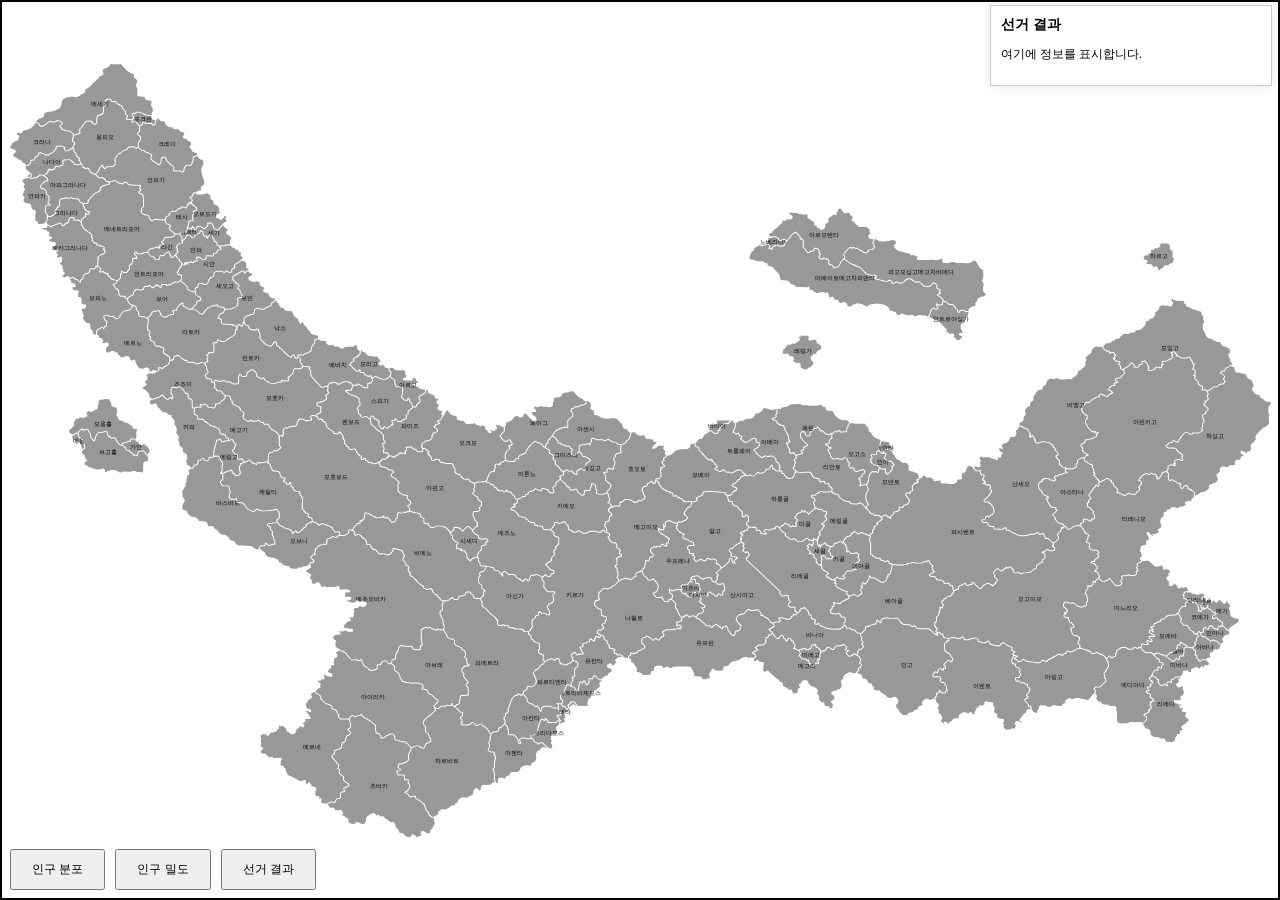
==== commit d491c0fb: "sixteenth commit, change party distribution" ====
--- a/vector_map.html
+++ b/vector_map.html
@@ -98,7 +98,7 @@
         <svg xmlns="http://www.w3.org/2000/svg" viewBox="0 0 800 500" id="map">
             
     <svg xmlns="http://www.w3.org/2000/svg" viewBox="0 0 3900 2400" id="map">
-        <path d="M 1665,2117 1662,2115 1660,2115 1655,2109 1647,2103 1642,2103 1640,2107 1636,2107 1634,2104 1632,2104 1629,2102 1626,2102 1621,2097 1621,2093 1619,2092 1618,2090 1615,2091 1600,2091 1595,2089 1586,2089 1580,2093 1582,2095 1584,2105 1583,2106 1577,2106 1574,2101 1572,2091 1567,2084 1561,2079 1546,2079 1543,2075 1543,2063 1541,2059 1540,2052 1532,2046 1525,2054 1516,2059 1516,2064 1512,2069 1500,2070 1496,2072 1492,2076 1492,2081 1489,2086 1491,2089 1491,2093 1486,2099 1486,2104 1488,2107 1488,2114 1485,2120 1484,2125 1486,2127 1491,2129 1499,2129 1503,2133 1504,2135 1504,2138 1503,2139 1507,2144 1504,2161 1503,2162 1503,2180 1499,2183 1499,2186 1501,2188 1503,2194 1503,2214 1505,2217 1505,2223 1508,2226 1511,2226 1513,2223 1512,2214 1514,2211 1516,2211 1519,2209 1525,2209 1533,2213 1535,2212 1537,2206 1539,2204 1547,2203 1550,2196 1555,2192 1572,2192 1576,2190 1580,2186 1582,2179 1587,2175 1599,2171 1605,2171 1606,2172 1613,2173 1615,2171 1615,2166 1618,2163 1624,2162 1629,2155 1630,2152 1630,2134 1632,2132 1632,2130 1636,2126 1641,2125 1645,2119 1649,2116 1657,2116 1662,2118 1665,2118 Z" fill="gray" stroke="none" class="subdivision" id="subdivision0" data-name="아젠타" data-area="15610" data-population="256870" data-state="테트라" data-density="16.45547725816784" data-rank-area="83" data-rank-population="130" data-rank-density="120" data-all-province="135" data-events="안보위기 - 국경분쟁" data-invalid-votes="2.24327158295776" data-total-votes="100" data-parties='{"\uc0ac\ud68c\ubbfc\uc8fc\ub2f9": 9.959400776700033, "\uc790\uc720\ubbfc\uc8fc\uc5f0\ud569": 8.886915041138453, "\uc911\uc559\ub2f9": 12.20486202679127, "\uac1c\ud601\ub2f9": 5.065357608791494, "\uad6d\uac00\ub97c \uc704\ud55c \ubcf4\uc218\ub2f9": 1.18583423471577, "\ub178\ub3d9\uc790\ub2f9": 1.773019150121028, "\uc88c\ud30c\uc5f0\ud569": 4.677699031903592, "\ud1b5\ud569 \ud2b8\ub77c\uc57c\ube44\uc57c": 3.741515041345961, "\uae30\ubcf8\uc18c\ub4dd\ub2f9": 0.4522086767923697, "\ub179\uc0c9\ub2f9": 1.450677195805939, "\uc2dc\ubbfc\uc774 \ubaa8\uc600\ub2e4!": 1.325529191147854, "\uc5f0\ubc29\uacf5\ud654\ub2f9": 0.7680397281395366, "\uc790\uc720\ud601\uc2e0\ub2f9": 0.3366436293000554, "\uc9c4\ubcf4\ub97c \uc678\uce58\ub2e4": 1.941990247848061, "\uccad\ub144\ub2f9": 0.4990628694802675, "\ud2b9\uc774\uc810\uc774 \uc628\ub2e4": 1.567335373723666, "LGBT \ud3c9\ub4f1\ub2f9": 0.6222984788664201, "\uacf5\uc0b0\ub2f9": 0.1524816344734206, "\uacf5\uc815\ubb34\uc5ed\ub2f9": 0.569185227730848, "\uad6d\uac00\uc2e0\uc131\ub2f9": 0.8480035094278117, "\uad6d\ubbfc\uc790\uc720\uc804\uc120": 0.7178516528601132, "\uad6d\ubbfc\ud589\ub3d9\ub2f9": 0.9061960679991329, "\uade0\ud615\uc7a1\ud78c \ubbf8\ub798": 0.5810739842278287, "\ub178\uc778\ub2f9": 0.6407740601995672, "\ub18d\ubbfc\ub2f9": 1.201456338209982, "\ub2e8\uacb0\ud558\ub294 \uc2e0\uc559\ub2f9": 0.1087467841118106, "\ub514\uc9c0\ud138 \uad8c\ub9ac\ub2f9": 0.3708358125526502, "\uc790\uc5f0\ubcf4\ud638\ub2f9": 0.6983700614875494, "\ubbf8\ub798\ub2f9": 0.2327581796922815, "\ubbfc\uc8fc\uc2dc\ubbfc\ubaa8\uc784": 1.235506758760641, "\ubcf4\ud638\ud558\ub77c!": 0.5112327630476693, "\ubcf5\uc9c0\ucd94\uad6c\ub2f9": 0.1108780890212057, "\uc0c8\ud76c\ub9dd\ub2f9": 0.7072593570268718, "\uc0dd\uba85\ub2f9": 0.9822734292979023, "\uc804\uc0ac\ud68c\ub2f9": 0.2185318474260183, "\uc815\uc758": 0.1684574928698001, "\ud1b5\uc77c\ub2f9": 0.9253435678624228, "\ud3c9\ud654": 0.4769932542251472, "\uc6b0\ub9ac\ub294 \uc548\uc815\uc744 \ucd94\uad6c\ud55c\ub2e4": 0.004285813334875103, "\uc6b0\ub9ac\ub294 \ud398\ubbf8\ub2c8\uc2a4\ud2b8": 0.1668049946421954, "\uc778\uad8c\uc815\uc758\ub2f9": 0.1469905012139081, "\uadf8\ubbf8\uc988\ub9ac \uad6d\ubbfc\ub2f9": null, "\uadf8\ubbf8\uc988\ub9ac \ub179\uc0c9\ub2f9": null, "\uadf8\ubbf8\uc988\ub9ac \ubbfc\uc8fc\ub2f9": null, "\uadf8\ubbf8\uc988\ub9ac \uc0ac\ud68c\ub2f9": null, "\uadf8\ubbf8\uc988\ub9ac \uc790\uc720\ub2f9": null, "\ub9bc\ub374\uc2dc\ub97c \uc704\ud558\uc5ec": null, "\uc138\uc624\uc5b4 \ubcf4\ud638\ub2f9": null, "\ud14c\ud2b8\ub77c \uc778\ubbfc\ub2f9": 28.61604893272881, "\ud558\ud30c\ucc28\uc758 \ud6c4\uc608": null, "\ud558\ud30c\ucc28 \ubbfc\uc8fc\uc5f0\ud569": null}'/><text x="1562.7363636363636" y="2133.5" font-size="20" fill="black" text-anchor="middle" alignment-baseline="middle" style="pointer-events: none;">아젠타</text><path d="M 1647,2032 1643,2038 1641,2047 1639,2049 1639,2054 1637,2056 1637,2068 1635,2069 1634,2074 1631,2077 1629,2077 1626,2079 1622,2079 1619,2081 1615,2081 1616,2087 1620,2088 1621,2090 1624,2092 1624,2096 1627,2099 1636,2102 1637,2104 1638,2104 1641,2100 1650,2101 1657,2107 1661,2112 1666,2114 1668,2116 1668,2119 1675,2119 1679,2117 1679,2114 1680,2113 1679,2108 1676,2104 1676,2100 1678,2097 1678,2094 1677,2094 1675,2091 1675,2088 1676,2087 1675,2082 1684,2074 1687,2074 1693,2071 1694,2069 1694,2064 1692,2061 1691,2055 1694,2050 1701,2045 1701,2036 1703,2033 1702,2032 1701,2034 1691,2041 1666,2041 1665,2040 1665,2036 1663,2033 1659,2030 1659,2032 1657,2035 1654,2035 1651,2032 Z" fill="gray" stroke="none" class="subdivision" id="subdivision1" data-name="테트리다모스" data-area="4004" data-population="538756" data-state="테트라" data-density="134.5544455544456" data-rank-area="116" data-rank-population="112" data-rank-density="57" data-all-province="135" data-events="안보위기 - 국경분쟁" data-invalid-votes="2.64298590584238" data-total-votes="100" data-parties='{"\uc0ac\ud68c\ubbfc\uc8fc\ub2f9": 10.54439265175036, "\uc790\uc720\ubbfc\uc8fc\uc5f0\ud569": 7.82919892217567, "\uc911\uc559\ub2f9": 15.68194068869287, "\uac1c\ud601\ub2f9": 4.453304066002406, "\uad6d\uac00\ub97c \uc704\ud55c \ubcf4\uc218\ub2f9": 1.044085936428707, "\ub178\ub3d9\uc790\ub2f9": 2.947244942153981, "\uc88c\ud30c\uc5f0\ud569": 3.510327963260139, "\ud1b5\ud569 \ud2b8\ub77c\uc57c\ube44\uc57c": 3.816342902756008, "\uae30\ubcf8\uc18c\ub4dd\ub2f9": 1.324792079282393, "\ub179\uc0c9\ub2f9": 0.932605333280076, "\uc2dc\ubbfc\uc774 \ubaa8\uc600\ub2e4!": 0.2423035470593038, "\uc5f0\ubc29\uacf5\ud654\ub2f9": 0.6473881060568774, "\uc790\uc720\ud601\uc2e0\ub2f9": 0.8320611885103513, "\uc9c4\ubcf4\ub97c \uc678\uce58\ub2e4": 0.6504788828505259, "\uccad\ub144\ub2f9": 1.164517622562526, "\ud2b9\uc774\uc810\uc774 \uc628\ub2e4": 0.2879751915302065, "LGBT \ud3c9\ub4f1\ub2f9": 0.4883154683500991, "\uacf5\uc0b0\ub2f9": 0.6471323399498703, "\uacf5\uc815\ubb34\uc5ed\ub2f9": 0.2960599226170056, "\uad6d\uac00\uc2e0\uc131\ub2f9": 0.274481180894503, "\uad6d\ubbfc\uc790\uc720\uc804\uc120": 0.5140760032318081, "\uad6d\ubbfc\ud589\ub3d9\ub2f9": 0.06760488863236831, "\uade0\ud615\uc7a1\ud78c \ubbf8\ub798": 0.2564883767647694, "\ub178\uc778\ub2f9": 0.6664937037875085, "\ub18d\ubbfc\ub2f9": 0.6226946788659388, "\ub2e8\uacb0\ud558\ub294 \uc2e0\uc559\ub2f9": 0.7326465327523396, "\ub514\uc9c0\ud138 \uad8c\ub9ac\ub2f9": 0.5918197997908164, "\uc790\uc5f0\ubcf4\ud638\ub2f9": 0.577031715456383, "\ubbf8\ub798\ub2f9": 1.541539751456139, "\ubbfc\uc8fc\uc2dc\ubbfc\ubaa8\uc784": 0.07401705178839789, "\ubcf4\ud638\ud558\ub77c!": 0.01946901110637633, "\ubcf5\uc9c0\ucd94\uad6c\ub2f9": 0.5690216189025225, "\uc0c8\ud76c\ub9dd\ub2f9": 0.9004401181607364, "\uc0dd\uba85\ub2f9": 0.3666369373311537, "\uc804\uc0ac\ud68c\ub2f9": 0.2520891233872511, "\uc815\uc758": 0.1011139213280909, "\ud1b5\uc77c\ub2f9": 0.6526808940145854, "\ud3c9\ud654": 0.09803951535841811, "\uc6b0\ub9ac\ub294 \uc548\uc815\uc744 \ucd94\uad6c\ud55c\ub2e4": 0.5753043143420562, "\uc6b0\ub9ac\ub294 \ud398\ubbf8\ub2c8\uc2a4\ud2b8": 0.1788464120002992, "\uc778\uad8c\uc815\uc758\ub2f9": 0.869455079211889, "\uadf8\ubbf8\uc988\ub9ac \uad6d\ubbfc\ub2f9": null, "\uadf8\ubbf8\uc988\ub9ac \ub179\uc0c9\ub2f9": null, "\uadf8\ubbf8\uc988\ub9ac \ubbfc\uc8fc\ub2f9": null, "\uadf8\ubbf8\uc988\ub9ac \uc0ac\ud68c\ub2f9": null, "\uadf8\ubbf8\uc988\ub9ac \uc790\uc720\ub2f9": null, "\ub9bc\ub374\uc2dc\ub97c \uc704\ud558\uc5ec": null, "\uc138\uc624\uc5b4 \ubcf4\ud638\ub2f9": null, "\ud14c\ud2b8\ub77c \uc778\ubbfc\ub2f9": 29.51455571032388, "\ud558\ud30c\ucc28\uc758 \ud6c4\uc608": null, "\ud558\ud30c\ucc28 \ubbfc\uc8fc\uc5f0\ud569": null}'/><text x="1660.1911764705883" y="2074.3088235294117" font-size="20" fill="black" text-anchor="middle" alignment-baseline="middle" style="pointer-events: none;">테트리다모스</text><path d="M 1061,2021 1056,2027 1056,2032 1058,2035 1058,2039 1060,2045 1060,2054 1056,2059 1052,2060 1060,2070 1060,2074 1053,2080 1051,2080 1047,2083 1047,2086 1045,2088 1045,2094 1040,2101 1034,2103 1034,2107 1032,2110 1032,2116 1029,2120 1024,2123 1017,2124 1015,2126 1010,2127 1010,2137 1008,2139 1006,2139 1003,2141 1003,2146 1016,2160 1019,2166 1023,2169 1023,2177 1020,2180 1026,2184 1026,2189 1025,2190 1026,2196 1028,2199 1031,2200 1040,2208 1038,2210 1038,2214 1040,2218 1045,2223 1050,2225 1055,2230 1055,2235 1049,2237 1045,2241 1039,2242 1040,2248 1042,2250 1042,2252 1040,2254 1032,2255 1029,2257 1029,2272 1025,2275 1018,2275 1014,2280 1014,2282 1012,2283 1012,2285 1010,2288 1008,2288 1006,2286 1000,2286 989,2290 989,2294 992,2297 992,2300 998,2302 1005,2301 1009,2304 1009,2307 1013,2309 1023,2310 1026,2308 1029,2308 1032,2313 1035,2315 1035,2322 1033,2324 1033,2326 1038,2327 1046,2334 1050,2334 1052,2338 1052,2346 1054,2348 1061,2351 1064,2351 1066,2353 1068,2353 1071,2351 1075,2346 1086,2348 1089,2350 1090,2352 1102,2351 1103,2347 1106,2343 1106,2335 1110,2328 1118,2322 1120,2322 1128,2318 1131,2318 1135,2321 1138,2327 1143,2324 1145,2324 1150,2330 1153,2328 1158,2328 1161,2330 1167,2337 1173,2338 1175,2340 1175,2343 1176,2344 1179,2344 1183,2347 1191,2346 1196,2352 1196,2358 1199,2361 1199,2364 1201,2366 1203,2366 1204,2367 1204,2370 1207,2372 1207,2374 1209,2377 1209,2380 1218,2379 1222,2383 1223,2386 1226,2387 1230,2391 1233,2392 1241,2392 1246,2388 1247,2384 1250,2383 1254,2386 1257,2386 1261,2392 1266,2392 1269,2389 1274,2389 1275,2388 1275,2380 1278,2374 1283,2374 1285,2376 1289,2376 1291,2379 1295,2381 1301,2381 1304,2377 1303,2372 1307,2369 1313,2361 1314,2357 1316,2355 1318,2350 1318,2348 1315,2344 1315,2341 1316,2340 1315,2335 1311,2332 1307,2331 1299,2325 1299,2323 1297,2322 1297,2318 1295,2315 1289,2310 1289,2305 1287,2303 1285,2294 1277,2286 1273,2284 1272,2282 1269,2280 1266,2280 1263,2277 1260,2276 1257,2272 1257,2268 1253,2268 1248,2270 1240,2270 1232,2260 1224,2256 1224,2254 1227,2251 1229,2251 1232,2249 1239,2240 1239,2232 1234,2227 1235,2217 1225,2217 1223,2215 1223,2203 1204,2203 1202,2201 1202,2195 1198,2191 1201,2187 1209,2187 1210,2186 1210,2183 1202,2179 1205,2171 1205,2168 1208,2165 1217,2165 1220,2163 1227,2161 1232,2158 1236,2154 1235,2139 1240,2128 1242,2126 1243,2117 1232,2105 1229,2104 1228,2102 1225,2100 1216,2100 1212,2098 1208,2098 1205,2096 1197,2095 1193,2091 1193,2083 1188,2076 1178,2077 1171,2082 1169,2082 1163,2087 1157,2089 1152,2089 1150,2087 1150,2081 1144,2074 1138,2074 1135,2070 1135,2066 1134,2065 1134,2050 1131,2046 1124,2042 1121,2038 1114,2034 1113,2032 1111,2032 1109,2030 1100,2026 1091,2017 1088,2019 1081,2019 1074,2024 1072,2024 1069,2021 1066,2020 Z" fill="gray" stroke="none" class="subdivision" id="subdivision2" data-name="츠비키" data-area="64770" data-population="9513084" data-state="아이리카" data-density="146.874849467346" data-rank-area="8" data-rank-population="12" data-rank-density="53" data-all-province="135" data-events="안보위기 - 국경분쟁" data-invalid-votes="3.002777408420854" data-total-votes="100" data-parties='{"\uc0ac\ud68c\ubbfc\uc8fc\ub2f9": 18.48666216227409, "\uc790\uc720\ubbfc\uc8fc\uc5f0\ud569": 17.38397029917165, "\uc911\uc559\ub2f9": 16.46031808137268, "\uac1c\ud601\ub2f9": 4.857011517395869, "\uad6d\uac00\ub97c \uc704\ud55c \ubcf4\uc218\ub2f9": 2.044984887823998, "\ub178\ub3d9\uc790\ub2f9": 3.119955972512794, "\uc88c\ud30c\uc5f0\ud569": 5.10788632387114, "\ud1b5\ud569 \ud2b8\ub77c\uc57c\ube44\uc57c": 4.348044793335224, "\uae30\ubcf8\uc18c\ub4dd\ub2f9": 0.8583484735005498, "\ub179\uc0c9\ub2f9": 1.580015033297229, "\uc2dc\ubbfc\uc774 \ubaa8\uc600\ub2e4!": 0.8397862378123938, "\uc5f0\ubc29\uacf5\ud654\ub2f9": 0.930943928402753, "\uc790\uc720\ud601\uc2e0\ub2f9": 0.5092471219618107, "\uc9c4\ubcf4\ub97c \uc678\uce58\ub2e4": 1.707283309272772, "\uccad\ub144\ub2f9": 0.5336419786056593, "\ud2b9\uc774\uc810\uc774 \uc628\ub2e4": 1.285544809681388, "LGBT \ud3c9\ub4f1\ub2f9": 0.8292454530043101, "\uacf5\uc0b0\ub2f9": 0.645074985093245, "\uacf5\uc815\ubb34\uc5ed\ub2f9": 0.9926536336042655, "\uad6d\uac00\uc2e0\uc131\ub2f9": 0.422006024223088, "\uad6d\ubbfc\uc790\uc720\uc804\uc120": 0.5977834008036581, "\uad6d\ubbfc\ud589\ub3d9\ub2f9": 1.162643188606868, "\uade0\ud615\uc7a1\ud78c \ubbf8\ub798": 0.287479662761309, "\ub178\uc778\ub2f9": 0.5550403275467473, "\ub18d\ubbfc\ub2f9": 0.9053765940795718, "\ub2e8\uacb0\ud558\ub294 \uc2e0\uc559\ub2f9": 0.5199492177067825, "\ub514\uc9c0\ud138 \uad8c\ub9ac\ub2f9": 0.06870958544439117, "\uc790\uc5f0\ubcf4\ud638\ub2f9": 1.309653063539356, "\ubbf8\ub798\ub2f9": 0.5711253742227842, "\ubbfc\uc8fc\uc2dc\ubbfc\ubaa8\uc784": 0.04571811870566905, "\ubcf4\ud638\ud558\ub77c!": 0.630759220019955, "\ubcf5\uc9c0\ucd94\uad6c\ub2f9": 1.228554144703853, "\uc0c8\ud76c\ub9dd\ub2f9": 1.256284643195609, "\uc0dd\uba85\ub2f9": 0.3317941095331216, "\uc804\uc0ac\ud68c\ub2f9": 0.3333174341579773, "\uc815\uc758": 0.6364743665819815, "\ud1b5\uc77c\ub2f9": 1.801207511536566, "\ud3c9\ud654": 0.1585103934319436, "\uc6b0\ub9ac\ub294 \uc548\uc815\uc744 \ucd94\uad6c\ud55c\ub2e4": 0.7559674841285091, "\uc6b0\ub9ac\ub294 \ud398\ubbf8\ub2c8\uc2a4\ud2b8": 0.7190520223210017, "\uc778\uad8c\uc815\uc758\ub2f9": 0.1791977023346108, "\uadf8\ubbf8\uc988\ub9ac \uad6d\ubbfc\ub2f9": null, "\uadf8\ubbf8\uc988\ub9ac \ub179\uc0c9\ub2f9": null, "\uadf8\ubbf8\uc988\ub9ac \ubbfc\uc8fc\ub2f9": null, "\uadf8\ubbf8\uc988\ub9ac \uc0ac\ud68c\ub2f9": null, "\uadf8\ubbf8\uc988\ub9ac \uc790\uc720\ub2f9": null, "\ub9bc\ub374\uc2dc\ub97c \uc704\ud558\uc5ec": null, "\uc138\uc624\uc5b4 \ubcf4\ud638\ub2f9": null, "\ud14c\ud2b8\ub77c \uc778\ubbfc\ub2f9": null, "\ud558\ud30c\ucc28\uc758 \ud6c4\uc608": null, "\ud558\ud30c\ucc28 \ubbfc\uc8fc\uc5f0\ud569": null}'/><text x="1145.0290909090909" y="2236.5127272727273" font-size="20" fill="black" text-anchor="middle" alignment-baseline="middle" style="pointer-events: none;">츠비키</text><path d="M 1371,1986 1368,1989 1354,1988 1351,1991 1338,1991 1331,1996 1330,1998 1322,1998 1321,1997 1321,2003 1311,2012 1306,2018 1304,2018 1303,2020 1298,2022 1296,2025 1287,2033 1284,2039 1284,2043 1291,2053 1291,2068 1300,2075 1300,2077 1302,2080 1302,2085 1306,2088 1307,2091 1307,2099 1306,2100 1303,2100 1295,2105 1293,2105 1290,2110 1290,2112 1287,2116 1287,2118 1285,2120 1275,2119 1270,2114 1267,2113 1262,2113 1247,2118 1246,2119 1245,2127 1243,2129 1238,2140 1238,2143 1239,2144 1239,2155 1234,2160 1228,2164 1226,2164 1218,2168 1209,2168 1206,2178 1213,2182 1213,2187 1210,2190 1202,2190 1205,2194 1205,2200 1224,2200 1226,2202 1226,2214 1235,2214 1238,2216 1237,2226 1238,2226 1242,2231 1242,2241 1239,2244 1238,2247 1233,2252 1227,2255 1229,2255 1234,2258 1239,2263 1240,2266 1242,2267 1247,2267 1257,2264 1260,2267 1260,2271 1262,2274 1264,2274 1267,2277 1271,2278 1286,2290 1289,2295 1290,2302 1292,2304 1292,2309 1298,2314 1300,2317 1300,2321 1302,2322 1302,2324 1314,2331 1315,2328 1322,2326 1329,2322 1328,2314 1330,2312 1334,2311 1337,2307 1352,2307 1360,2303 1369,2295 1373,2295 1374,2294 1377,2295 1379,2294 1380,2290 1382,2288 1384,2288 1387,2286 1390,2278 1396,2273 1403,2270 1420,2271 1422,2267 1429,2265 1436,2260 1437,2249 1442,2242 1447,2241 1449,2242 1455,2249 1457,2249 1459,2247 1460,2237 1465,2232 1470,2231 1476,2233 1479,2231 1488,2231 1494,2226 1502,2223 1502,2219 1500,2216 1500,2196 1499,2195 1499,2191 1496,2187 1496,2182 1500,2178 1500,2161 1502,2155 1503,2144 1502,2142 1499,2140 1499,2138 1501,2136 1498,2132 1490,2132 1487,2131 1481,2126 1481,2122 1485,2113 1485,2108 1483,2105 1483,2098 1488,2092 1488,2090 1486,2087 1486,2084 1489,2080 1488,2073 1483,2069 1483,2066 1472,2054 1466,2052 1461,2046 1456,2046 1450,2050 1446,2050 1443,2049 1437,2042 1433,2041 1430,2044 1425,2047 1423,2047 1422,2049 1402,2049 1397,2045 1397,2043 1400,2039 1400,2032 1395,2027 1395,2025 1401,2019 1402,2009 1396,2009 1391,2005 1390,2002 1384,1997 1380,1992 1376,1992 1372,1989 Z" fill="gray" stroke="none" class="subdivision" id="subdivision3" data-name="하르바트" data-area="61565" data-population="10837747" data-state="아이리카" data-density="176.0374725899456" data-rank-area="10" data-rank-population="8" data-rank-density="49" data-all-province="135" data-events="안보위기 - 국경분쟁" data-invalid-votes="3.165044310183504" data-total-votes="100" data-parties='{"\uc0ac\ud68c\ubbfc\uc8fc\ub2f9": 4.614920112140037, "\uc790\uc720\ubbfc\uc8fc\uc5f0\ud569": 33.61506164257236, "\uc911\uc559\ub2f9": 15.77394754289877, "\uac1c\ud601\ub2f9": 5.211052956920514, "\uad6d\uac00\ub97c \uc704\ud55c \ubcf4\uc218\ub2f9": 4.492693649144334, "\ub178\ub3d9\uc790\ub2f9": 0.4442792666295222, "\uc88c\ud30c\uc5f0\ud569": 1.936417923154386, "\ud1b5\ud569 \ud2b8\ub77c\uc57c\ube44\uc57c": 7.126205213935808, "\uae30\ubcf8\uc18c\ub4dd\ub2f9": 0.4041061983185237, "\ub179\uc0c9\ub2f9": 0.6986600709299128, "\uc2dc\ubbfc\uc774 \ubaa8\uc600\ub2e4!": 0.8018622174286026, "\uc5f0\ubc29\uacf5\ud654\ub2f9": 2.766357802675252, "\uc790\uc720\ud601\uc2e0\ub2f9": 0.552155210510293, "\uc9c4\ubcf4\ub97c \uc678\uce58\ub2e4": 0.4892194327894254, "\uccad\ub144\ub2f9": 0.4669987389428128, "\ud2b9\uc774\uc810\uc774 \uc628\ub2e4": 1.476335657149459, "LGBT \ud3c9\ub4f1\ub2f9": 0.827882193751939, "\uacf5\uc0b0\ub2f9": 0.1817765023721467, "\uacf5\uc815\ubb34\uc5ed\ub2f9": 0.370976054270357, "\uad6d\uac00\uc2e0\uc131\ub2f9": 1.317270709837418, "\uad6d\ubbfc\uc790\uc720\uc804\uc120": 0.09118781629846014, "\uad6d\ubbfc\ud589\ub3d9\ub2f9": 0.471584064090084, "\uade0\ud615\uc7a1\ud78c \ubbf8\ub798": 1.125240911423488, "\ub178\uc778\ub2f9": 0.5162496215186749, "\ub18d\ubbfc\ub2f9": 1.64450889552365, "\ub2e8\uacb0\ud558\ub294 \uc2e0\uc559\ub2f9": 1.133093050671602, "\ub514\uc9c0\ud138 \uad8c\ub9ac\ub2f9": 0.6685470033235615, "\uc790\uc5f0\ubcf4\ud638\ub2f9": 0.06785634547846368, "\ubbf8\ub798\ub2f9": 1.01625984569953, "\ubbfc\uc8fc\uc2dc\ubbfc\ubaa8\uc784": 0.4650684647353864, "\ubcf4\ud638\ud558\ub77c!": 1.478489636907513, "\ubcf5\uc9c0\ucd94\uad6c\ub2f9": 0.1821773355824327, "\uc0c8\ud76c\ub9dd\ub2f9": 0.01871935756521197, "\uc0dd\uba85\ub2f9": 0.6129032659899968, "\uc804\uc0ac\ud68c\ub2f9": 0.05162452667368964, "\uc815\uc758": 0.5774750542948673, "\ud1b5\uc77c\ub2f9": 1.482186479841979, "\ud3c9\ud654": 0.2805552090696461, "\uc6b0\ub9ac\ub294 \uc548\uc815\uc744 \ucd94\uad6c\ud55c\ub2e4": 0.9607353694515964, "\uc6b0\ub9ac\ub294 \ud398\ubbf8\ub2c8\uc2a4\ud2b8": 0.1161071399298224, "\uc778\uad8c\uc815\uc758\ub2f9": 0.3062071993749476, "\uadf8\ubbf8\uc988\ub9ac \uad6d\ubbfc\ub2f9": null, "\uadf8\ubbf8\uc988\ub9ac \ub179\uc0c9\ub2f9": null, "\uadf8\ubbf8\uc988\ub9ac \ubbfc\uc8fc\ub2f9": null, "\uadf8\ubbf8\uc988\ub9ac \uc0ac\ud68c\ub2f9": null, "\uadf8\ubbf8\uc988\ub9ac \uc790\uc720\ub2f9": null, "\ub9bc\ub374\uc2dc\ub97c \uc704\ud558\uc5ec": null, "\uc138\uc624\uc5b4 \ubcf4\ud638\ub2f9": null, "\ud14c\ud2b8\ub77c \uc778\ubbfc\ub2f9": null, "\ud558\ud30c\ucc28\uc758 \ud6c4\uc608": null, "\ud558\ud30c\ucc28 \ubbfc\uc8fc\uc5f0\ud569": null}'/><text x="1355.145728643216" y="2158.326633165829" font-size="20" fill="black" text-anchor="middle" alignment-baseline="middle" style="pointer-events: none;">하르바트</text><path d="M 1747,1977 1738,1978 1738,1982 1730,1986 1730,1988 1732,1991 1732,1994 1726,2001 1724,2001 1721,1998 1720,1993 1717,1990 1715,1992 1712,1992 1706,1984 1697,1982 1700,1985 1700,1998 1707,2005 1707,2011 1708,2012 1708,2016 1707,2017 1704,2017 1703,2019 1698,2019 1697,2018 1697,2021 1700,2023 1702,2026 1702,2028 1707,2033 1707,2035 1704,2037 1704,2043 1705,2044 1710,2040 1717,2039 1719,2037 1718,2036 1718,2033 1716,2031 1716,2028 1721,2025 1720,2024 1719,2017 1716,2013 1716,2009 1719,2007 1721,2007 1723,2004 1730,2004 1732,2000 1732,1993 1735,1989 1739,1986 1741,1986 1743,1984 1747,1984 1752,1988 1754,1988 1753,1985 1751,1984 Z" fill="gray" stroke="none" class="subdivision" id="subdivision4" data-name="테타" data-area="1139" data-population="948012" data-state="테트라" data-density="832.3195785776998" data-rank-area="130" data-rank-population="86" data-rank-density="15" data-all-province="135" data-events="안보위기 - 국경분쟁" data-invalid-votes="2.243778932567906" data-total-votes="100" data-parties='{"\uc0ac\ud68c\ubbfc\uc8fc\ub2f9": 19.03803483056077, "\uc790\uc720\ubbfc\uc8fc\uc5f0\ud569": 11.22793541897758, "\uc911\uc559\ub2f9": 11.94897356941157, "\uac1c\ud601\ub2f9": 3.994160876366503, "\uad6d\uac00\ub97c \uc704\ud55c \ubcf4\uc218\ub2f9": 1.210660634030587, "\ub178\ub3d9\uc790\ub2f9": 2.083953890229375, "\uc88c\ud30c\uc5f0\ud569": 3.854967993329322, "\ud1b5\ud569 \ud2b8\ub77c\uc57c\ube44\uc57c": 3.275552438780484, "\uae30\ubcf8\uc18c\ub4dd\ub2f9": 1.215518885725565, "\ub179\uc0c9\ub2f9": 0.7059462098292169, "\uc2dc\ubbfc\uc774 \ubaa8\uc600\ub2e4!": 0.9070789671367498, "\uc5f0\ubc29\uacf5\ud654\ub2f9": 1.692140965291409, "\uc790\uc720\ud601\uc2e0\ub2f9": 1.240454755179258, "\uc9c4\ubcf4\ub97c \uc678\uce58\ub2e4": 1.422642869554305, "\uccad\ub144\ub2f9": 0.8198211241594555, "\ud2b9\uc774\uc810\uc774 \uc628\ub2e4": 2.009391541166209, "LGBT \ud3c9\ub4f1\ub2f9": 0.6808080948614487, "\uacf5\uc0b0\ub2f9": 0.4708864327237606, "\uacf5\uc815\ubb34\uc5ed\ub2f9": 1.243150867736525, "\uad6d\uac00\uc2e0\uc131\ub2f9": 0.3990572680174426, "\uad6d\ubbfc\uc790\uc720\uc804\uc120": 0.6692089010590038, "\uad6d\ubbfc\ud589\ub3d9\ub2f9": 1.158426914014432, "\uade0\ud615\uc7a1\ud78c \ubbf8\ub798": 0.5669864614343354, "\ub178\uc778\ub2f9": 0.08107270035528918, "\ub18d\ubbfc\ub2f9": 0.2482622730270815, "\ub2e8\uacb0\ud558\ub294 \uc2e0\uc559\ub2f9": 0.4387157930556634, "\ub514\uc9c0\ud138 \uad8c\ub9ac\ub2f9": 1.181841518368115, "\uc790\uc5f0\ubcf4\ud638\ub2f9": 1.097262586039117, "\ubbf8\ub798\ub2f9": 0.3373840062986901, "\ubbfc\uc8fc\uc2dc\ubbfc\ubaa8\uc784": 1.068541308679375, "\ubcf4\ud638\ud558\ub77c!": 0.5906854667680077, "\ubcf5\uc9c0\ucd94\uad6c\ub2f9": 0.7001719971280101, "\uc0c8\ud76c\ub9dd\ub2f9": 0.9863901985979846, "\uc0dd\uba85\ub2f9": 0.1711185881182355, "\uc804\uc0ac\ud68c\ub2f9": 0.6347453459435975, "\uc815\uc758": 0.5264853662340522, "\ud1b5\uc77c\ub2f9": 1.493424218098034, "\ud3c9\ud654": 1.049375091770167, "\uc6b0\ub9ac\ub294 \uc548\uc815\uc744 \ucd94\uad6c\ud55c\ub2e4": 0.7546805908493743, "\uc6b0\ub9ac\ub294 \ud398\ubbf8\ub2c8\uc2a4\ud2b8": 0.3646580406376658, "\uc778\uad8c\uc815\uc758\ub2f9": 0.4266164909376498, "\uadf8\ubbf8\uc988\ub9ac \uad6d\ubbfc\ub2f9": null, "\uadf8\ubbf8\uc988\ub9ac \ub179\uc0c9\ub2f9": null, "\uadf8\ubbf8\uc988\ub9ac \ubbfc\uc8fc\ub2f9": null, "\uadf8\ubbf8\uc988\ub9ac \uc0ac\ud68c\ub2f9": null, "\uadf8\ubbf8\uc988\ub9ac \uc790\uc720\ub2f9": null, "\ub9bc\ub374\uc2dc\ub97c \uc704\ud558\uc5ec": null, "\uc138\uc624\uc5b4 \ubcf4\ud638\ub2f9": null, "\ud14c\ud2b8\ub77c \uc778\ubbfc\ub2f9": 13.76902957695065, "\ud558\ud30c\ucc28\uc758 \ud6c4\uc608": null, "\ud558\ud30c\ucc28 \ubbfc\uc8fc\uc5f0\ud569": null}'/><text x="1719.5238095238096" y="2007.2539682539682" font-size="20" fill="black" text-anchor="middle" alignment-baseline="middle" style="pointer-events: none;">테타</text><path d="M 1697,1996 1682,1996 1675,1991 1657,1991 1648,1995 1649,2001 1647,2002 1645,2006 1643,2006 1638,1999 1638,1997 1633,1991 1631,1992 1626,1992 1617,1983 1613,1983 1605,1979 1601,1974 1600,1964 1599,1964 1592,1956 1589,1954 1586,1957 1582,1957 1575,1953 1573,1957 1566,1958 1558,1965 1556,1971 1553,1975 1551,1984 1545,1998 1546,1999 1546,2007 1541,2012 1537,2014 1537,2020 1533,2025 1533,2029 1536,2033 1536,2040 1534,2044 1538,2046 1543,2051 1544,2058 1546,2062 1546,2074 1547,2076 1561,2076 1568,2081 1575,2090 1577,2100 1579,2103 1580,2103 1580,2099 1577,2094 1577,2092 1585,2086 1595,2086 1601,2088 1613,2088 1612,2080 1614,2078 1618,2078 1621,2076 1626,2076 1631,2073 1631,2070 1634,2066 1634,2055 1636,2053 1636,2048 1638,2046 1638,2043 1642,2033 1646,2029 1652,2029 1655,2032 1656,2031 1656,2027 1658,2025 1665,2031 1668,2035 1668,2038 1690,2038 1700,2030 1698,2029 1699,2027 1697,2024 1694,2022 1693,2017 1695,2015 1701,2016 1705,2013 1704,2012 1704,2006 1698,2001 Z" fill="gray" stroke="none" class="subdivision" id="subdivision5" data-name="아칸타" data-area="13030" data-population="360397" data-state="테트라" data-density="27.65901765157329" data-rank-area="91" data-rank-population="125" data-rank-density="104" data-all-province="135" data-events="안보위기 - 국경분쟁" data-invalid-votes="3.056015284986088" data-total-votes="100" data-parties='{"\uc0ac\ud68c\ubbfc\uc8fc\ub2f9": 7.44661306593957, "\uc790\uc720\ubbfc\uc8fc\uc5f0\ud569": 13.61623984875023, "\uc911\uc559\ub2f9": 15.0064394930481, "\uac1c\ud601\ub2f9": 2.827330157530827, "\uad6d\uac00\ub97c \uc704\ud55c \ubcf4\uc218\ub2f9": 2.865526465824134, "\ub178\ub3d9\uc790\ub2f9": 0.9322207902715045, "\uc88c\ud30c\uc5f0\ud569": 3.190281299932868, "\ud1b5\ud569 \ud2b8\ub77c\uc57c\ube44\uc57c": 5.12567606286972, "\uae30\ubcf8\uc18c\ub4dd\ub2f9": 0.8046029295214135, "\ub179\uc0c9\ub2f9": 0.8908328006590936, "\uc2dc\ubbfc\uc774 \ubaa8\uc600\ub2e4!": 0.9193461010712953, "\uc5f0\ubc29\uacf5\ud654\ub2f9": 1.171519343929734, "\uc790\uc720\ud601\uc2e0\ub2f9": 0.2591459228524713, "\uc9c4\ubcf4\ub97c \uc678\uce58\ub2e4": 1.003249922880644, "\uccad\ub144\ub2f9": 0.797540459405873, "\ud2b9\uc774\uc810\uc774 \uc628\ub2e4": 1.294465534026578, "LGBT \ud3c9\ub4f1\ub2f9": 0.462916546138481, "\uacf5\uc0b0\ub2f9": 0.08819401360728271, "\uacf5\uc815\ubb34\uc5ed\ub2f9": 0.3994064920610653, "\uad6d\uac00\uc2e0\uc131\ub2f9": 0.7080693561910218, "\uad6d\ubbfc\uc790\uc720\uc804\uc120": 0.9397163240959888, "\uad6d\ubbfc\ud589\ub3d9\ub2f9": 1.154620240490955, "\uade0\ud615\uc7a1\ud78c \ubbf8\ub798": 0.5808669989072036, "\ub178\uc778\ub2f9": 0.271463892469248, "\ub18d\ubbfc\ub2f9": 0.9015120284716414, "\ub2e8\uacb0\ud558\ub294 \uc2e0\uc559\ub2f9": 0.04436253354760266, "\ub514\uc9c0\ud138 \uad8c\ub9ac\ub2f9": 0.8382626931129977, "\uc790\uc5f0\ubcf4\ud638\ub2f9": 0.7260947411499924, "\ubbf8\ub798\ub2f9": 0.9537973396605355, "\ubbfc\uc8fc\uc2dc\ubbfc\ubaa8\uc784": 0.6939983793494428, "\ubcf4\ud638\ud558\ub77c!": 0.463023712691491, "\ubcf5\uc9c0\ucd94\uad6c\ub2f9": 0.604178747774014, "\uc0c8\ud76c\ub9dd\ub2f9": 0.05366065978835383, "\uc0dd\uba85\ub2f9": 0.6454298993157275, "\uc804\uc0ac\ud68c\ub2f9": 0.4726802751761123, "\uc815\uc758": 0.08706657520761207, "\ud1b5\uc77c\ub2f9": 1.439665387250723, "\ud3c9\ud654": 0.576972136480417, "\uc6b0\ub9ac\ub294 \uc548\uc815\uc744 \ucd94\uad6c\ud55c\ub2e4": 0.386291457744451, "\uc6b0\ub9ac\ub294 \ud398\ubbf8\ub2c8\uc2a4\ud2b8": 0.2917218747297606, "\uc778\uad8c\uc815\uc758\ub2f9": 0.1224294440594327, "\uadf8\ubbf8\uc988\ub9ac \uad6d\ubbfc\ub2f9": null, "\uadf8\ubbf8\uc988\ub9ac \ub179\uc0c9\ub2f9": null, "\uadf8\ubbf8\uc988\ub9ac \ubbfc\uc8fc\ub2f9": null, "\uadf8\ubbf8\uc988\ub9ac \uc0ac\ud68c\ub2f9": null, "\uadf8\ubbf8\uc988\ub9ac \uc790\uc720\ub2f9": null, "\ub9bc\ub374\uc2dc\ub97c \uc704\ud558\uc5ec": null, "\uc138\uc624\uc5b4 \ubcf4\ud638\ub2f9": null, "\ud14c\ud2b8\ub77c \uc778\ubbfc\ub2f9": 24.88655276702826, "\ud558\ud30c\ucc28\uc758 \ud6c4\uc608": null, "\ud558\ud30c\ucc28 \ubbfc\uc8fc\uc5f0\ud569": null}'/><text x="1614.3711340206185" y="2026.4432989690722" font-size="20" fill="black" text-anchor="middle" alignment-baseline="middle" style="pointer-events: none;">아칸타</text><path d="M 947,1945 936,1952 939,1957 939,1964 928,1971 926,1974 926,1977 923,1980 920,1981 920,1984 922,1987 922,1992 926,1996 933,1998 937,2001 937,2006 935,2008 933,2008 927,2004 921,2004 920,2005 924,2008 928,2013 929,2016 930,2016 933,2021 935,2022 936,2026 932,2029 919,2029 919,2038 918,2039 915,2038 914,2041 911,2042 916,2048 915,2052 912,2055 910,2055 904,2050 897,2058 892,2059 892,2063 889,2065 890,2070 887,2073 879,2076 873,2075 870,2070 864,2068 861,2065 861,2060 860,2058 857,2057 854,2052 852,2051 844,2051 841,2049 837,2051 838,2053 838,2058 834,2060 828,2069 822,2068 820,2071 811,2070 811,2075 805,2080 801,2080 798,2076 788,2076 783,2079 781,2082 781,2084 783,2086 782,2100 784,2103 784,2105 781,2110 781,2113 785,2115 789,2119 789,2121 782,2127 782,2131 785,2135 797,2136 799,2138 799,2141 803,2142 808,2147 818,2145 820,2149 844,2148 847,2153 843,2158 844,2165 842,2169 845,2172 850,2173 853,2176 853,2178 859,2182 859,2187 864,2199 872,2205 877,2205 879,2207 879,2209 884,2209 889,2213 891,2213 895,2217 899,2217 902,2220 906,2220 919,2216 921,2218 920,2225 923,2230 925,2230 926,2227 929,2224 933,2224 934,2225 934,2228 938,2231 938,2235 947,2237 951,2240 953,2244 953,2248 949,2251 949,2254 951,2258 949,2262 952,2266 961,2266 962,2267 962,2270 959,2272 961,2273 967,2273 969,2275 967,2284 973,2288 982,2288 985,2291 986,2294 986,2289 989,2286 992,2286 999,2283 1009,2284 1009,2282 1017,2272 1024,2272 1026,2270 1026,2256 1031,2252 1039,2251 1037,2249 1036,2241 1038,2239 1044,2238 1048,2234 1052,2233 1052,2231 1046,2226 1044,2226 1037,2219 1035,2215 1035,2209 1036,2208 1029,2202 1026,2201 1021,2193 1022,2192 1023,2185 1020,2183 1018,2183 1016,2181 1020,2176 1020,2170 1016,2167 1013,2161 1000,2147 1000,2140 1005,2136 1007,2136 1007,2126 1009,2124 1014,2123 1016,2121 1023,2120 1029,2115 1029,2109 1031,2106 1031,2102 1033,2100 1039,2098 1042,2093 1042,2087 1044,2085 1044,2082 1048,2078 1052,2077 1057,2073 1057,2071 1049,2062 1049,2059 1051,2057 1056,2055 1057,2053 1057,2046 1056,2045 1055,2036 1053,2033 1053,2031 1051,2030 1027,2030 1020,2024 1019,2019 1021,2017 1017,2012 1014,2006 1014,2004 1013,2004 1010,2000 1004,2000 999,1997 999,1990 995,1987 991,1986 989,1984 984,1984 980,1982 977,1978 966,1968 965,1966 965,1960 962,1956 958,1953 952,1952 950,1947 Z" fill="gray" stroke="none" class="subdivision" id="subdivision6" data-name="메르네" data-area="47346" data-population="18595416" data-state="아이리카" data-density="392.7557977442656" data-rank-area="24" data-rank-population="3" data-rank-density="28" data-all-province="135" data-events="안보위기 - 국경분쟁" data-invalid-votes="2.862562214055444" data-total-votes="100" data-parties='{"\uc0ac\ud68c\ubbfc\uc8fc\ub2f9": 17.38139489304277, "\uc790\uc720\ubbfc\uc8fc\uc5f0\ud569": 15.59518131330228, "\uc911\uc559\ub2f9": 15.40647535599257, "\uac1c\ud601\ub2f9": 9.696195934357352, "\uad6d\uac00\ub97c \uc704\ud55c \ubcf4\uc218\ub2f9": 1.634444561814337, "\ub178\ub3d9\uc790\ub2f9": 2.605772258222099, "\uc88c\ud30c\uc5f0\ud569": 3.384543083789134, "\ud1b5\ud569 \ud2b8\ub77c\uc57c\ube44\uc57c": 6.54151106181873, "\uae30\ubcf8\uc18c\ub4dd\ub2f9": 1.530946341350017, "\ub179\uc0c9\ub2f9": 1.193021325442395, "\uc2dc\ubbfc\uc774 \ubaa8\uc600\ub2e4!": 0.7594356253974646, "\uc5f0\ubc29\uacf5\ud654\ub2f9": 2.010470378060462, "\uc790\uc720\ud601\uc2e0\ub2f9": 1.901779005192565, "\uc9c4\ubcf4\ub97c \uc678\uce58\ub2e4": 0.8953682259472392, "\uccad\ub144\ub2f9": 0.7069103099313009, "\ud2b9\uc774\uc810\uc774 \uc628\ub2e4": 1.662612574391786, "LGBT \ud3c9\ub4f1\ub2f9": 0.8081728416114753, "\uacf5\uc0b0\ub2f9": 0.01514133572587236, "\uacf5\uc815\ubb34\uc5ed\ub2f9": 0.3928504053780452, "\uad6d\uac00\uc2e0\uc131\ub2f9": 0.1992902606743482, "\uad6d\ubbfc\uc790\uc720\uc804\uc120": 0.6523627380205561, "\uad6d\ubbfc\ud589\ub3d9\ub2f9": 1.150691973929822, "\uade0\ud615\uc7a1\ud78c \ubbf8\ub798": 0.4021417984643186, "\ub178\uc778\ub2f9": 0.180791739481716, "\ub18d\ubbfc\ub2f9": 1.357953095342959, "\ub2e8\uacb0\ud558\ub294 \uc2e0\uc559\ub2f9": 0.3068455794398834, "\ub514\uc9c0\ud138 \uad8c\ub9ac\ub2f9": 1.493234614068236, "\uc790\uc5f0\ubcf4\ud638\ub2f9": 0.9452029128126418, "\ubbf8\ub798\ub2f9": 0.0777727189407011, "\ubbfc\uc8fc\uc2dc\ubbfc\ubaa8\uc784": 1.401834689481575, "\ubcf4\ud638\ud558\ub77c!": 0.03568506114773791, "\ubcf5\uc9c0\ucd94\uad6c\ub2f9": 0.412385194060833, "\uc0c8\ud76c\ub9dd\ub2f9": 1.162246934245198, "\uc0dd\uba85\ub2f9": 0.004198497847126534, "\uc804\uc0ac\ud68c\ub2f9": 0.7541123793227139, "\uc815\uc758": 0.1641081833331927, "\ud1b5\uc77c\ub2f9": 0.5117814836988928, "\ud3c9\ud654": 1.046443510752866, "\uc6b0\ub9ac\ub294 \uc548\uc815\uc744 \ucd94\uad6c\ud55c\ub2e4": 0.1029453368701215, "\uc6b0\ub9ac\ub294 \ud398\ubbf8\ub2c8\uc2a4\ud2b8": 0.5629428731126793, "\uc778\uad8c\uc815\uc758\ub2f9": 0.09023938012852946, "\uadf8\ubbf8\uc988\ub9ac \uad6d\ubbfc\ub2f9": null, "\uadf8\ubbf8\uc988\ub9ac \ub179\uc0c9\ub2f9": null, "\uadf8\ubbf8\uc988\ub9ac \ubbfc\uc8fc\ub2f9": null, "\uadf8\ubbf8\uc988\ub9ac \uc0ac\ud68c\ub2f9": null, "\uadf8\ubbf8\uc988\ub9ac \uc790\uc720\ub2f9": null, "\ub9bc\ub374\uc2dc\ub97c \uc704\ud558\uc5ec": null, "\uc138\uc624\uc5b4 \ubcf4\ud638\ub2f9": null, "\ud14c\ud2b8\ub77c \uc778\ubbfc\ub2f9": null, "\ud558\ud30c\ucc28\uc758 \ud6c4\uc608": null, "\ud558\ud30c\ucc28 \ubbfc\uc8fc\uc5f0\ud569": null}'/><text x="938.6897959183674" y="2117.4" font-size="20" fill="black" text-anchor="middle" alignment-baseline="middle" style="pointer-events: none;">메르네</text><path d="M 3528,1896 3528,1899 3525,1901 3523,1901 3521,1903 3521,1905 3523,1908 3528,1910 3532,1916 3524,1924 3525,1925 3525,1928 3522,1931 3515,1932 3514,1934 3520,1939 3520,1941 3515,1944 3513,1944 3514,1948 3520,1949 3525,1953 3524,1954 3524,1957 3522,1959 3526,1961 3534,1970 3534,1974 3527,1976 3528,1977 3526,1978 3525,1983 3523,1984 3524,1987 3527,1990 3527,1993 3525,1996 3525,1999 3519,2002 3520,2003 3520,2007 3511,2013 3509,2013 3504,2016 3506,2016 3510,2020 3512,2025 3512,2032 3510,2033 3507,2037 3504,2038 3504,2041 3499,2044 3499,2045 3504,2050 3506,2057 3512,2058 3519,2061 3521,2063 3523,2067 3523,2076 3525,2079 3535,2084 3546,2084 3549,2085 3550,2087 3553,2089 3565,2089 3568,2092 3569,2097 3574,2099 3589,2100 3598,2095 3599,2085 3601,2084 3605,2079 3603,2076 3604,2075 3612,2075 3613,2071 3615,2070 3613,2068 3613,2066 3616,2064 3619,2064 3620,2062 3622,2062 3617,2055 3618,2052 3622,2048 3625,2048 3625,2045 3627,2043 3631,2043 3633,2041 3633,2039 3636,2036 3638,2036 3640,2033 3640,2030 3630,2022 3630,2017 3631,2016 3632,2008 3621,2006 3619,2004 3619,2000 3623,1997 3621,1995 3616,1996 3614,1993 3611,1991 3611,1988 3612,1987 3618,1986 3617,1984 3607,1984 3606,1981 3604,1980 3597,1980 3594,1975 3594,1972 3597,1970 3602,1970 3603,1971 3614,1970 3616,1967 3616,1964 3614,1962 3614,1960 3617,1957 3622,1956 3624,1950 3627,1947 3622,1938 3622,1934 3623,1933 3622,1932 3622,1928 3619,1928 3613,1932 3607,1931 3602,1925 3602,1921 3606,1918 3611,1912 3608,1909 3608,1907 3611,1904 3613,1904 3616,1902 3616,1901 3600,1901 3595,1907 3590,1907 3588,1909 3588,1913 3590,1915 3589,1917 3581,1917 3577,1915 3575,1918 3575,1923 3577,1926 3576,1928 3572,1928 3566,1923 3564,1923 3563,1926 3554,1927 3548,1922 3545,1917 3545,1910 3546,1909 3543,1908 3537,1901 3532,1900 3531,1898 Z" fill="gray" stroke="none" class="subdivision" id="subdivision7" data-name="리에다" data-area="17833" data-population="945311" data-state="미네바" data-density="53.00908428194919" data-rank-area="74" data-rank-population="87" data-rank-density="88" data-all-province="135" data-events="안보위기 - 국경분쟁" data-invalid-votes="2.736819213612435" data-total-votes="100" data-parties='{"\uc0ac\ud68c\ubbfc\uc8fc\ub2f9": 15.50925404141842, "\uc790\uc720\ubbfc\uc8fc\uc5f0\ud569": 18.05652761898749, "\uc911\uc559\ub2f9": 19.4435568936538, "\uac1c\ud601\ub2f9": 4.35906666527755, "\uad6d\uac00\ub97c \uc704\ud55c \ubcf4\uc218\ub2f9": 3.459582597525098, "\ub178\ub3d9\uc790\ub2f9": 1.224186348976384, "\uc88c\ud30c\uc5f0\ud569": 3.794594617749716, "\ud1b5\ud569 \ud2b8\ub77c\uc57c\ube44\uc57c": 4.572698864939907, "\uae30\ubcf8\uc18c\ub4dd\ub2f9": 0.799177880022444, "\ub179\uc0c9\ub2f9": 1.005682743506005, "\uc2dc\ubbfc\uc774 \ubaa8\uc600\ub2e4!": 1.399975489308816, "\uc5f0\ubc29\uacf5\ud654\ub2f9": 1.831247129874015, "\uc790\uc720\ud601\uc2e0\ub2f9": 2.055687509016616, "\uc9c4\ubcf4\ub97c \uc678\uce58\ub2e4": 0.7559144939238547, "\uccad\ub144\ub2f9": 0.2936777921791981, "\ud2b9\uc774\uc810\uc774 \uc628\ub2e4": 0.8366137283593177, "LGBT \ud3c9\ub4f1\ub2f9": 0.5446649798953512, "\uacf5\uc0b0\ub2f9": 0.4725460420475747, "\uacf5\uc815\ubb34\uc5ed\ub2f9": 0.142153025782484, "\uad6d\uac00\uc2e0\uc131\ub2f9": 0.7073901594186903, "\uad6d\ubbfc\uc790\uc720\uc804\uc120": 0.3869236515983511, "\uad6d\ubbfc\ud589\ub3d9\ub2f9": 0.5607446351435673, "\uade0\ud615\uc7a1\ud78c \ubbf8\ub798": 0.2292692929263421, "\ub178\uc778\ub2f9": 1.061411798036636, "\ub18d\ubbfc\ub2f9": 0.7606413162260343, "\ub2e8\uacb0\ud558\ub294 \uc2e0\uc559\ub2f9": 0.4497622109369562, "\ub514\uc9c0\ud138 \uad8c\ub9ac\ub2f9": 0.852032981950586, "\uc790\uc5f0\ubcf4\ud638\ub2f9": 0.2765076732543413, "\ubbf8\ub798\ub2f9": 0.5240864281469165, "\ubbfc\uc8fc\uc2dc\ubbfc\ubaa8\uc784": 0.5616797097697637, "\ubcf4\ud638\ud558\ub77c!": 1.37457943397578, "\ubcf5\uc9c0\ucd94\uad6c\ub2f9": 0.9371875308397933, "\uc0c8\ud76c\ub9dd\ub2f9": 0.5159331904979463, "\uc0dd\uba85\ub2f9": 1.383133063445997, "\uc804\uc0ac\ud68c\ub2f9": 0.468451780311422, "\uc815\uc758": 0.5993837104046457, "\ud1b5\uc77c\ub2f9": 2.424713745795672, "\ud3c9\ud654": 0.8728345155751107, "\uc6b0\ub9ac\ub294 \uc548\uc815\uc744 \ucd94\uad6c\ud55c\ub2e4": 1.093004180594565, "\uc6b0\ub9ac\ub294 \ud398\ubbf8\ub2c8\uc2a4\ud2b8": 0.05247558645174948, "\uc778\uad8c\uc815\uc758\ub2f9": 0.614225728642677, "\uadf8\ubbf8\uc988\ub9ac \uad6d\ubbfc\ub2f9": null, "\uadf8\ubbf8\uc988\ub9ac \ub179\uc0c9\ub2f9": null, "\uadf8\ubbf8\uc988\ub9ac \ubbfc\uc8fc\ub2f9": null, "\uadf8\ubbf8\uc988\ub9ac \uc0ac\ud68c\ub2f9": null, "\uadf8\ubbf8\uc988\ub9ac \uc790\uc720\ub2f9": null, "\ub9bc\ub374\uc2dc\ub97c \uc704\ud558\uc5ec": null, "\uc138\uc624\uc5b4 \ubcf4\ud638\ub2f9": null, "\ud14c\ud2b8\ub77c \uc778\ubbfc\ub2f9": null, "\ud558\ud30c\ucc28\uc758 \ud6c4\uc608": null, "\ud558\ud30c\ucc28 \ubbfc\uc8fc\uc5f0\ud569": null}'/><text x="3571.9101123595506" y="1984.0955056179776" font-size="20" fill="black" text-anchor="middle" alignment-baseline="middle" style="pointer-events: none;">리에다</text><path d="M 1833,1909 1829,1909 1822,1907 1817,1904 1815,1900 1810,1896 1804,1906 1794,1906 1794,1918 1789,1925 1786,1925 1783,1923 1780,1919 1779,1912 1776,1914 1773,1921 1772,1921 1767,1915 1763,1927 1762,1939 1757,1942 1750,1942 1749,1941 1749,1935 1746,1932 1742,1931 1741,1929 1738,1930 1731,1925 1726,1925 1721,1934 1721,1937 1718,1940 1718,1946 1710,1954 1707,1955 1707,1965 1713,1972 1713,1977 1709,1983 1713,1989 1716,1987 1719,1988 1723,1992 1723,1995 1724,1997 1725,1997 1729,1993 1727,1989 1727,1985 1730,1982 1734,1981 1735,1980 1734,1978 1737,1975 1740,1974 1748,1974 1751,1977 1751,1979 1754,1983 1756,1984 1757,1988 1779,1988 1780,1989 1789,1988 1790,1985 1788,1983 1787,1979 1789,1977 1789,1973 1791,1968 1794,1965 1797,1964 1799,1961 1799,1954 1801,1949 1803,1947 1803,1945 1807,1941 1814,1941 1815,1942 1816,1936 1826,1929 1827,1927 1825,1923 1825,1917 1828,1913 Z" fill="gray" stroke="none" class="subdivision" id="subdivision8" data-name="테트리비제모스" data-area="6028" data-population="354321" data-state="테트라" data-density="58.77919708029197" data-rank-area="108" data-rank-population="126" data-rank-density="82" data-all-province="135" data-events="안보위기 - 국경분쟁" data-invalid-votes="2.964786907520462" data-total-votes="100" data-parties='{"\uc0ac\ud68c\ubbfc\uc8fc\ub2f9": 8.657907484456171, "\uc790\uc720\ubbfc\uc8fc\uc5f0\ud569": 17.40129387220994, "\uc911\uc559\ub2f9": 12.86855110296226, "\uac1c\ud601\ub2f9": 5.953586128919071, "\uad6d\uac00\ub97c \uc704\ud55c \ubcf4\uc218\ub2f9": 2.542633364038337, "\ub178\ub3d9\uc790\ub2f9": 1.43261906298019, "\uc88c\ud30c\uc5f0\ud569": 2.809299398316874, "\ud1b5\ud569 \ud2b8\ub77c\uc57c\ube44\uc57c": 7.146271158515288, "\uae30\ubcf8\uc18c\ub4dd\ub2f9": 1.495434168003434, "\ub179\uc0c9\ub2f9": 0.6709422422736456, "\uc2dc\ubbfc\uc774 \ubaa8\uc600\ub2e4!": 0.2994288129067161, "\uc5f0\ubc29\uacf5\ud654\ub2f9": 2.901192523109719, "\uc790\uc720\ud601\uc2e0\ub2f9": 0.678443178477657, "\uc9c4\ubcf4\ub97c \uc678\uce58\ub2e4": 1.205721400127267, "\uccad\ub144\ub2f9": 1.729596421933746, "\ud2b9\uc774\uc810\uc774 \uc628\ub2e4": 1.280087491642679, "LGBT \ud3c9\ub4f1\ub2f9": 1.165708086937202, "\uacf5\uc0b0\ub2f9": 0.6167999740690508, "\uacf5\uc815\ubb34\uc5ed\ub2f9": 0.3900727868383224, "\uad6d\uac00\uc2e0\uc131\ub2f9": 0.7347859523700571, "\uad6d\ubbfc\uc790\uc720\uc804\uc120": 1.057354075052956, "\uad6d\ubbfc\ud589\ub3d9\ub2f9": 1.04761028730949, "\uade0\ud615\uc7a1\ud78c \ubbf8\ub798": 0.9859231748254724, "\ub178\uc778\ub2f9": 0.8710812602097902, "\ub18d\ubbfc\ub2f9": 0.9375603346523018, "\ub2e8\uacb0\ud558\ub294 \uc2e0\uc559\ub2f9": 0.532665197466483, "\ub514\uc9c0\ud138 \uad8c\ub9ac\ub2f9": 0.6897618406777575, "\uc790\uc5f0\ubcf4\ud638\ub2f9": 0.9548775346459215, "\ubbf8\ub798\ub2f9": 1.510528165919734, "\ubbfc\uc8fc\uc2dc\ubbfc\ubaa8\uc784": 0.3709404842312065, "\ubcf4\ud638\ud558\ub77c!": 1.315546456922351, "\ubcf5\uc9c0\ucd94\uad6c\ub2f9": 0.223891509131748, "\uc0c8\ud76c\ub9dd\ub2f9": 1.241032870995141, "\uc0dd\uba85\ub2f9": 1.418693713915694, "\uc804\uc0ac\ud68c\ub2f9": 0.2368281927203469, "\uc815\uc758": 0.8199079115236025, "\ud1b5\uc77c\ub2f9": 1.177054876180487, "\ud3c9\ud654": 1.545198582405815, "\uc6b0\ub9ac\ub294 \uc548\uc815\uc744 \ucd94\uad6c\ud55c\ub2e4": 0.9640310693522046, "\uc6b0\ub9ac\ub294 \ud398\ubbf8\ub2c8\uc2a4\ud2b8": 0.2922495602233479, "\uc778\uad8c\uc815\uc758\ub2f9": 0.6848605695607846, "\uadf8\ubbf8\uc988\ub9ac \uad6d\ubbfc\ub2f9": null, "\uadf8\ubbf8\uc988\ub9ac \ub179\uc0c9\ub2f9": null, "\uadf8\ubbf8\uc988\ub9ac \ubbfc\uc8fc\ub2f9": null, "\uadf8\ubbf8\uc988\ub9ac \uc0ac\ud68c\ub2f9": null, "\uadf8\ubbf8\uc988\ub9ac \uc790\uc720\ub2f9": null, "\ub9bc\ub374\uc2dc\ub97c \uc704\ud558\uc5ec": null, "\uc138\uc624\uc5b4 \ubcf4\ud638\ub2f9": null, "\ud14c\ud2b8\ub77c \uc778\ubbfc\ub2f9": 6.177240813469257, "\ud558\ud30c\ucc28\uc758 \ud6c4\uc608": null, "\ud558\ud30c\ucc28 \ubbfc\uc8fc\uc5f0\ud569": null}'/><text x="1765.83908045977" y="1951.057471264368" font-size="20" fill="black" text-anchor="middle" alignment-baseline="middle" style="pointer-events: none;">테트리비제모스</text><path d="M 1754,1853 1744,1850 1735,1858 1731,1859 1723,1864 1718,1864 1712,1861 1705,1861 1702,1857 1701,1849 1698,1844 1692,1845 1688,1850 1684,1849 1681,1845 1678,1844 1674,1846 1668,1847 1662,1852 1657,1852 1656,1858 1653,1861 1651,1861 1645,1865 1642,1868 1642,1871 1639,1874 1637,1874 1637,1876 1635,1878 1629,1879 1625,1883 1623,1887 1623,1889 1627,1895 1627,1897 1632,1908 1632,1917 1631,1920 1617,1932 1614,1932 1610,1930 1604,1930 1604,1937 1593,1945 1593,1948 1591,1952 1603,1963 1603,1970 1606,1976 1611,1979 1619,1981 1627,1989 1630,1989 1633,1987 1635,1988 1641,1996 1643,2002 1644,2002 1646,1999 1645,1994 1648,1991 1656,1988 1675,1988 1682,1993 1697,1993 1697,1986 1693,1982 1693,1980 1694,1979 1699,1979 1700,1980 1705,1980 1707,1981 1710,1976 1710,1973 1704,1966 1704,1954 1709,1951 1715,1945 1715,1939 1718,1936 1718,1933 1721,1929 1722,1925 1725,1922 1731,1922 1737,1926 1736,1917 1739,1914 1742,1908 1742,1904 1739,1901 1739,1899 1746,1897 1747,1895 1747,1879 1748,1878 1748,1873 1751,1869 1753,1869 1757,1866 1757,1858 Z" fill="gray" stroke="none" class="subdivision" id="subdivision9" data-name="파르티엔타" data-area="14983" data-population="342456" data-state="테트라" data-density="22.85630381098578" data-rank-area="85" data-rank-population="127" data-rank-density="112" data-all-province="135" data-events="안보위기 - 국경분쟁" data-invalid-votes="2.334664093134194" data-total-votes="100" data-parties='{"\uc0ac\ud68c\ubbfc\uc8fc\ub2f9": 16.30945227283526, "\uc790\uc720\ubbfc\uc8fc\uc5f0\ud569": 7.516222984487406, "\uc911\uc559\ub2f9": 8.421513266633557, "\uac1c\ud601\ub2f9": 5.236447404989462, "\uad6d\uac00\ub97c \uc704\ud55c \ubcf4\uc218\ub2f9": 0.9439913012469083, "\ub178\ub3d9\uc790\ub2f9": 2.598012382339686, "\uc88c\ud30c\uc5f0\ud569": 3.649310101316261, "\ud1b5\ud569 \ud2b8\ub77c\uc57c\ube44\uc57c": 3.931587284955194, "\uae30\ubcf8\uc18c\ub4dd\ub2f9": 0.8062585552850504, "\ub179\uc0c9\ub2f9": 1.236733103430014, "\uc2dc\ubbfc\uc774 \ubaa8\uc600\ub2e4!": 1.394493733743539, "\uc5f0\ubc29\uacf5\ud654\ub2f9": 1.823236295375101, "\uc790\uc720\ud601\uc2e0\ub2f9": 1.457396532563387, "\uc9c4\ubcf4\ub97c \uc678\uce58\ub2e4": 1.432791303279186, "\uccad\ub144\ub2f9": 1.932589210482538, "\ud2b9\uc774\uc810\uc774 \uc628\ub2e4": 1.328838361891582, "LGBT \ud3c9\ub4f1\ub2f9": 0.7396600821447306, "\uacf5\uc0b0\ub2f9": 0.70385179731671, "\uacf5\uc815\ubb34\uc5ed\ub2f9": 0.8724846412099939, "\uad6d\uac00\uc2e0\uc131\ub2f9": 0.1673605784829719, "\uad6d\ubbfc\uc790\uc720\uc804\uc120": 0.1793157493858863, "\uad6d\ubbfc\ud589\ub3d9\ub2f9": 0.346862858066101, "\uade0\ud615\uc7a1\ud78c \ubbf8\ub798": 0.2740191760475513, "\ub178\uc778\ub2f9": 0.7374869194751039, "\ub18d\ubbfc\ub2f9": 0.6773508970436293, "\ub2e8\uacb0\ud558\ub294 \uc2e0\uc559\ub2f9": 0.3837539083304029, "\ub514\uc9c0\ud138 \uad8c\ub9ac\ub2f9": 1.160030548989863, "\uc790\uc5f0\ubcf4\ud638\ub2f9": 1.169022281832615, "\ubbf8\ub798\ub2f9": 0.6369195493284394, "\ubbfc\uc8fc\uc2dc\ubbfc\ubaa8\uc784": 0.9707983560135559, "\ubcf4\ud638\ud558\ub77c!": 0.4929210938279372, "\ubcf5\uc9c0\ucd94\uad6c\ub2f9": 0.7715060313503472, "\uc0c8\ud76c\ub9dd\ub2f9": 0.9948048992167885, "\uc0dd\uba85\ub2f9": 0.4338994420150347, "\uc804\uc0ac\ud68c\ub2f9": 0.2931783321096635, "\uc815\uc758": 0.4426468635769926, "\ud1b5\uc77c\ub2f9": 1.454303809898921, "\ud3c9\ud654": 0.5585486238847197, "\uc6b0\ub9ac\ub294 \uc548\uc815\uc744 \ucd94\uad6c\ud55c\ub2e4": 1.060253310882747, "\uc6b0\ub9ac\ub294 \ud398\ubbf8\ub2c8\uc2a4\ud2b8": 0.1147381918743695, "\uc778\uad8c\uc815\uc758\ub2f9": 0.9655742883691038, "\uadf8\ubbf8\uc988\ub9ac \uad6d\ubbfc\ub2f9": null, "\uadf8\ubbf8\uc988\ub9ac \ub179\uc0c9\ub2f9": null, "\uadf8\ubbf8\uc988\ub9ac \ubbfc\uc8fc\ub2f9": null, "\uadf8\ubbf8\uc988\ub9ac \uc0ac\ud68c\ub2f9": null, "\uadf8\ubbf8\uc988\ub9ac \uc790\uc720\ub2f9": null, "\ub9bc\ub374\uc2dc\ub97c \uc704\ud558\uc5ec": null, "\uc138\uc624\uc5b4 \ubcf4\ud638\ub2f9": null, "\ud14c\ud2b8\ub77c \uc778\ubbfc\ub2f9": 21.04516958133753, "\ud558\ud30c\ucc28\uc758 \ud6c4\uc608": null, "\ud558\ud30c\ucc28 \ubbfc\uc8fc\uc5f0\ud569": null}'/><text x="1678.4563106796118" y="1917.0485436893205" font-size="20" fill="black" text-anchor="middle" alignment-baseline="middle" style="pointer-events: none;">파르티엔타</text><path d="M 1013,1822 1012,1823 1018,1829 1018,1834 1015,1839 1010,1841 1008,1843 1008,1851 1005,1853 1005,1854 1008,1856 1008,1861 1005,1864 999,1863 998,1864 999,1870 995,1874 992,1875 992,1878 988,1881 989,1884 991,1884 993,1886 999,1888 1002,1891 1003,1897 998,1899 994,1899 993,1898 986,1897 984,1895 976,1892 975,1894 978,1899 979,1903 976,1906 968,1907 966,1911 960,1911 959,1910 957,1912 958,1914 967,1922 967,1923 963,1926 965,1928 966,1932 964,1934 958,1934 955,1939 951,1942 951,1944 955,1950 958,1950 965,1955 969,1961 968,1962 969,1967 973,1970 981,1979 985,1981 989,1981 994,1984 996,1984 1002,1989 1002,1995 1004,1997 1010,1997 1017,2003 1017,2005 1020,2011 1025,2017 1025,2018 1022,2020 1023,2023 1028,2027 1053,2027 1056,2022 1062,2017 1067,2017 1073,2021 1080,2016 1087,2016 1089,2015 1089,2013 1091,2012 1101,2023 1115,2030 1116,2032 1118,2032 1123,2036 1126,2040 1129,2041 1130,2043 1134,2045 1137,2049 1137,2064 1138,2065 1138,2069 1140,2071 1144,2071 1149,2074 1150,2077 1153,2080 1153,2086 1162,2084 1168,2079 1170,2079 1177,2074 1180,2073 1188,2073 1194,2078 1194,2080 1196,2082 1196,2090 1200,2093 1205,2093 1216,2097 1225,2097 1228,2098 1231,2102 1234,2103 1245,2115 1251,2114 1254,2112 1261,2110 1267,2110 1272,2112 1278,2117 1284,2117 1284,2115 1287,2111 1289,2105 1292,2102 1294,2102 1302,2097 1304,2097 1304,2092 1303,2089 1299,2086 1299,2081 1297,2078 1297,2076 1288,2069 1288,2054 1281,2044 1281,2038 1284,2032 1293,2024 1297,2019 1300,2018 1303,2015 1305,2015 1308,2011 1318,2002 1318,1997 1316,1995 1317,1994 1314,1991 1314,1987 1324,1978 1326,1974 1326,1970 1322,1969 1307,1955 1300,1953 1295,1947 1295,1945 1292,1940 1279,1938 1278,1937 1278,1933 1280,1931 1280,1925 1272,1921 1269,1921 1266,1919 1246,1920 1245,1919 1225,1917 1217,1914 1215,1912 1214,1908 1210,1904 1209,1898 1205,1890 1205,1888 1203,1886 1197,1884 1192,1876 1192,1868 1190,1866 1190,1864 1184,1860 1175,1860 1168,1851 1158,1852 1155,1855 1155,1857 1152,1863 1142,1863 1142,1875 1137,1878 1133,1878 1131,1880 1117,1880 1114,1878 1112,1874 1108,1871 1106,1871 1097,1864 1096,1860 1092,1853 1092,1847 1087,1850 1078,1850 1076,1847 1075,1848 1061,1848 1057,1843 1049,1836 1042,1826 1035,1823 1033,1821 1030,1821 1023,1818 1019,1821 Z" fill="gray" stroke="none" class="subdivision" id="subdivision10" data-name="아이리카" data-area="59364" data-population="39251427" data-state="아이리카" data-density="661.199161107742" data-rank-area="13" data-rank-population="1" data-rank-density="19" data-all-province="135" data-events="안보위기 - 국경분쟁" data-invalid-votes="2.623471093062292" data-total-votes="100" data-parties='{"\uc0ac\ud68c\ubbfc\uc8fc\ub2f9": 12.70683987251664, "\uc790\uc720\ubbfc\uc8fc\uc5f0\ud569": 21.0699279649869, "\uc911\uc559\ub2f9": 22.71677777351145, "\uac1c\ud601\ub2f9": 4.063492451355371, "\uad6d\uac00\ub97c \uc704\ud55c \ubcf4\uc218\ub2f9": 2.577248291129203, "\ub178\ub3d9\uc790\ub2f9": 0.8528131929255723, "\uc88c\ud30c\uc5f0\ud569": 2.855196710400557, "\ud1b5\ud569 \ud2b8\ub77c\uc57c\ube44\uc57c": 6.093917705607066, "\uae30\ubcf8\uc18c\ub4dd\ub2f9": 1.221125356493313, "\ub179\uc0c9\ub2f9": 0.4627731661872348, "\uc2dc\ubbfc\uc774 \ubaa8\uc600\ub2e4!": 1.243112816299427, "\uc5f0\ubc29\uacf5\ud654\ub2f9": 1.357575306404915, "\uc790\uc720\ud601\uc2e0\ub2f9": 0.9669686908296651, "\uc9c4\ubcf4\ub97c \uc678\uce58\ub2e4": 1.121590692568341, "\uccad\ub144\ub2f9": 0.8479117644566071, "\ud2b9\uc774\uc810\uc774 \uc628\ub2e4": 1.607620086709129, "LGBT \ud3c9\ub4f1\ub2f9": 0.1548774454167867, "\uacf5\uc0b0\ub2f9": 0.07775638873368473, "\uacf5\uc815\ubb34\uc5ed\ub2f9": 0.996698585804617, "\uad6d\uac00\uc2e0\uc131\ub2f9": 0.4480441513111756, "\uad6d\ubbfc\uc790\uc720\uc804\uc120": 0.8550216324084913, "\uad6d\ubbfc\ud589\ub3d9\ub2f9": 1.73514900783064, "\uade0\ud615\uc7a1\ud78c \ubbf8\ub798": 0.2971866184382975, "\ub178\uc778\ub2f9": 0.4439103298360613, "\ub18d\ubbfc\ub2f9": 0.5423869207482404, "\ub2e8\uacb0\ud558\ub294 \uc2e0\uc559\ub2f9": 0.08772379693705291, "\ub514\uc9c0\ud138 \uad8c\ub9ac\ub2f9": 1.004796689153432, "\uc790\uc5f0\ubcf4\ud638\ub2f9": 0.7870643055173066, "\ubbf8\ub798\ub2f9": 0.8131288321152099, "\ubbfc\uc8fc\uc2dc\ubbfc\ubaa8\uc784": 0.1424723901562156, "\ubcf4\ud638\ud558\ub77c!": 1.13259412702113, "\ubcf5\uc9c0\ucd94\uad6c\ub2f9": 0.9873694245993153, "\uc0c8\ud76c\ub9dd\ub2f9": 1.062562075870722, "\uc0dd\uba85\ub2f9": 0.1724960669203804, "\uc804\uc0ac\ud68c\ub2f9": 0.3308082725229179, "\uc815\uc758": 0.2638419412515501, "\ud1b5\uc77c\ub2f9": 0.6982031995040029, "\ud3c9\ud654": 0.3297587874311004, "\uc6b0\ub9ac\ub294 \uc548\uc815\uc744 \ucd94\uad6c\ud55c\ub2e4": 0.9295664473148523, "\uc6b0\ub9ac\ub294 \ud398\ubbf8\ub2c8\uc2a4\ud2b8": 0.03098267049380539, "\uc778\uad8c\uc815\uc758\ub2f9": 1.287236957219277, "\uadf8\ubbf8\uc988\ub9ac \uad6d\ubbfc\ub2f9": null, "\uadf8\ubbf8\uc988\ub9ac \ub179\uc0c9\ub2f9": null, "\uadf8\ubbf8\uc988\ub9ac \ubbfc\uc8fc\ub2f9": null, "\uadf8\ubbf8\uc988\ub9ac \uc0ac\ud68c\ub2f9": null, "\uadf8\ubbf8\uc988\ub9ac \uc790\uc720\ub2f9": null, "\ub9bc\ub374\uc2dc\ub97c \uc704\ud558\uc5ec": null, "\uc138\uc624\uc5b4 \ubcf4\ud638\ub2f9": null, "\ud14c\ud2b8\ub77c \uc778\ubbfc\ub2f9": null, "\ud558\ud30c\ucc28\uc758 \ud6c4\uc608": null, "\ud558\ud30c\ucc28 \ubbfc\uc8fc\uc5f0\ud569": null}'/><text x="1126.3832599118944" y="1962.1850220264316" font-size="20" fill="black" text-anchor="middle" alignment-baseline="middle" style="pointer-events: none;">아이리카</text><path d="M 3382,1839 3376,1833 3366,1830 3358,1825 3356,1825 3353,1828 3343,1829 3337,1824 3336,1821 3332,1822 3325,1817 3321,1817 3314,1814 3304,1812 3303,1813 3300,1813 3281,1823 3273,1824 3268,1821 3266,1821 3264,1824 3264,1826 3261,1829 3256,1830 3253,1834 3249,1834 3241,1831 3238,1831 3233,1835 3231,1835 3224,1840 3222,1840 3218,1844 3209,1847 3205,1853 3198,1853 3196,1851 3191,1849 3189,1850 3183,1857 3172,1857 3171,1856 3165,1856 3164,1855 3157,1855 3156,1854 3149,1854 3143,1852 3137,1852 3136,1850 3132,1847 3130,1847 3124,1852 3113,1852 3109,1847 3104,1845 3102,1843 3102,1841 3108,1836 3110,1836 3103,1834 3101,1836 3100,1841 3097,1846 3097,1853 3099,1857 3106,1858 3108,1860 3109,1867 3113,1869 3116,1869 3122,1876 3122,1882 3119,1884 3123,1887 3124,1893 3121,1897 3121,1899 3117,1902 3109,1902 3108,1903 3110,1911 3113,1911 3117,1909 3122,1915 3125,1916 3132,1915 3139,1920 3143,1920 3145,1922 3145,1927 3146,1929 3150,1932 3153,1937 3153,1939 3151,1942 3151,1946 3145,1950 3142,1956 3144,1956 3147,1959 3147,1963 3144,1967 3139,1967 3136,1971 3148,1984 3149,1986 3148,1988 3152,1987 3155,1990 3157,1994 3156,1999 3160,2003 3163,2008 3166,2008 3170,2011 3173,2008 3174,2002 3178,1999 3179,1991 3183,1986 3200,1987 3206,1991 3215,1991 3222,1986 3228,1986 3233,1988 3249,1989 3251,1984 3253,1982 3257,1981 3260,1978 3260,1972 3267,1966 3269,1966 3272,1964 3275,1964 3278,1967 3283,1967 3290,1964 3305,1964 3309,1966 3321,1968 3322,1969 3327,1969 3328,1970 3335,1966 3341,1957 3348,1950 3350,1950 3350,1946 3352,1941 3347,1938 3347,1935 3355,1928 3358,1929 3364,1929 3373,1923 3384,1911 3383,1906 3379,1901 3380,1895 3378,1892 3378,1886 3384,1880 3386,1874 3391,1868 3392,1859 3390,1855 3390,1852 3388,1850 3386,1845 3384,1844 3384,1842 Z" fill="gray" stroke="none" class="subdivision" id="subdivision11" data-name="마링고" data-area="35353" data-population="167891" data-state="바니카-메고차" data-density="4.748988770401381" data-rank-area="36" data-rank-population="135" data-rank-density="132" data-all-province="135" data-events="안보위기 - 국경분쟁" data-invalid-votes="2.93821085978864" data-total-votes="100" data-parties='{"\uc0ac\ud68c\ubbfc\uc8fc\ub2f9": 3.46698095675512, "\uc790\uc720\ubbfc\uc8fc\uc5f0\ud569": 31.53102712037339, "\uc911\uc559\ub2f9": 11.98723671228348, "\uac1c\ud601\ub2f9": 4.840900096052534, "\uad6d\uac00\ub97c \uc704\ud55c \ubcf4\uc218\ub2f9": 4.459935100234545, "\ub178\ub3d9\uc790\ub2f9": 0.6334145699867275, "\uc88c\ud30c\uc5f0\ud569": 1.716388140457658, "\ud1b5\ud569 \ud2b8\ub77c\uc57c\ube44\uc57c": 8.09902871416834, "\uae30\ubcf8\uc18c\ub4dd\ub2f9": 1.744043789504471, "\ub179\uc0c9\ub2f9": 0.4155831650005616, "\uc2dc\ubbfc\uc774 \ubaa8\uc600\ub2e4!": 1.078940503576824, "\uc5f0\ubc29\uacf5\ud654\ub2f9": 3.012515576235085, "\uc790\uc720\ud601\uc2e0\ub2f9": 0.3683693971831788, "\uc9c4\ubcf4\ub97c \uc678\uce58\ub2e4": 0.3977093983707286, "\uccad\ub144\ub2f9": 0.6590870312212677, "\ud2b9\uc774\uc810\uc774 \uc628\ub2e4": 1.84481978001834, "LGBT \ud3c9\ub4f1\ub2f9": 1.047352548856439, "\uacf5\uc0b0\ub2f9": 0.3898351767146895, "\uacf5\uc815\ubb34\uc5ed\ub2f9": 1.175185116604878, "\uad6d\uac00\uc2e0\uc131\ub2f9": 0.1879243021893928, "\uad6d\ubbfc\uc790\uc720\uc804\uc120": 0.3957312102560451, "\uad6d\ubbfc\ud589\ub3d9\ub2f9": 1.653741961971144, "\uade0\ud615\uc7a1\ud78c \ubbf8\ub798": 0.5474797490590196, "\ub178\uc778\ub2f9": 0.5583556959653928, "\ub18d\ubbfc\ub2f9": 2.030289805862997, "\ub2e8\uacb0\ud558\ub294 \uc2e0\uc559\ub2f9": 1.23642139331205, "\ub514\uc9c0\ud138 \uad8c\ub9ac\ub2f9": 0.7148132131697374, "\uc790\uc5f0\ubcf4\ud638\ub2f9": 0.09204627997226447, "\ubbf8\ub798\ub2f9": 1.364807423239568, "\ubbfc\uc8fc\uc2dc\ubbfc\ubaa8\uc784": 0.6479244930300542, "\ubcf4\ud638\ud558\ub77c!": 1.627243463813025, "\ubcf5\uc9c0\ucd94\uad6c\ub2f9": 1.111662509531644, "\uc0c8\ud76c\ub9dd\ub2f9": 1.33936380306907, "\uc0dd\uba85\ub2f9": 1.037917199338791, "\uc804\uc0ac\ud68c\ub2f9": 0.2163541031766894, "\uc815\uc758": 0.1311948943315372, "\ud1b5\uc77c\ub2f9": 1.179358938144535, "\ud3c9\ud654": 0.1071810237193726, "\uc6b0\ub9ac\ub294 \uc548\uc815\uc744 \ucd94\uad6c\ud55c\ub2e4": 1.189699294906185, "\uc6b0\ub9ac\ub294 \ud398\ubbf8\ub2c8\uc2a4\ud2b8": 0.1313845219295209, "\uc778\uad8c\uc815\uc758\ub2f9": 0.6925409666250666, "\uadf8\ubbf8\uc988\ub9ac \uad6d\ubbfc\ub2f9": null, "\uadf8\ubbf8\uc988\ub9ac \ub179\uc0c9\ub2f9": null, "\uadf8\ubbf8\uc988\ub9ac \ubbfc\uc8fc\ub2f9": null, "\uadf8\ubbf8\uc988\ub9ac \uc0ac\ud68c\ub2f9": null, "\uadf8\ubbf8\uc988\ub9ac \uc790\uc720\ub2f9": null, "\ub9bc\ub374\uc2dc\ub97c \uc704\ud558\uc5ec": null, "\uc138\uc624\uc5b4 \ubcf4\ud638\ub2f9": null, "\ud14c\ud2b8\ub77c \uc778\ubbfc\ub2f9": null, "\ud558\ud30c\ucc28\uc758 \ud6c4\uc608": null, "\ud558\ud30c\ucc28 \ubbfc\uc8fc\uc5f0\ud569": null}'/><text x="3224.396551724138" y="1900.0057471264367" font-size="20" fill="black" text-anchor="middle" alignment-baseline="middle" style="pointer-events: none;">마링고</text><path d="M 3703,1857 3694,1848 3689,1848 3688,1847 3686,1848 3680,1848 3680,1850 3678,1852 3673,1852 3670,1849 3669,1846 3663,1843 3664,1841 3664,1833 3660,1833 3659,1832 3660,1820 3658,1819 3651,1811 3644,1811 3640,1809 3630,1809 3627,1814 3627,1827 3625,1830 3627,1835 3626,1836 3614,1836 3613,1838 3613,1843 3611,1847 3608,1847 3602,1844 3595,1852 3591,1852 3587,1850 3583,1846 3577,1843 3576,1841 3571,1837 3566,1835 3564,1833 3560,1833 3553,1831 3545,1826 3540,1829 3535,1830 3535,1831 3542,1840 3546,1842 3549,1842 3551,1844 3551,1852 3552,1853 3559,1853 3563,1857 3563,1862 3558,1866 3558,1872 3556,1874 3553,1874 3548,1870 3547,1871 3547,1878 3546,1879 3537,1880 3531,1887 3529,1893 3535,1898 3538,1898 3544,1905 3546,1905 3549,1908 3548,1916 3553,1923 3559,1924 3565,1919 3573,1925 3572,1924 3572,1917 3576,1912 3585,1914 3585,1908 3589,1904 3594,1904 3599,1898 3615,1898 3616,1899 3616,1895 3619,1893 3622,1893 3620,1891 3620,1889 3623,1887 3622,1882 3624,1880 3637,1879 3642,1884 3647,1884 3648,1882 3648,1876 3649,1874 3652,1872 3658,1872 3661,1868 3664,1868 3674,1874 3679,1866 3682,1866 3686,1871 3688,1867 3688,1864 3690,1862 3694,1862 3696,1864 3699,1864 3701,1862 Z" fill="gray" stroke="none" class="subdivision" id="subdivision12" data-name="미바나" data-area="8748" data-population="2573904" data-state="미네바" data-density="294.2277091906722" data-rank-area="96" data-rank-population="43" data-rank-density="35" data-all-province="135" data-events="안보위기 - 국경분쟁" data-invalid-votes="2.336716661349172" data-total-votes="100" data-parties='{"\uc0ac\ud68c\ubbfc\uc8fc\ub2f9": 20.72834324144514, "\uc790\uc720\ubbfc\uc8fc\uc5f0\ud569": 12.61726558862594, "\uc911\uc559\ub2f9": 21.969214987379, "\uac1c\ud601\ub2f9": 5.084896639747719, "\uad6d\uac00\ub97c \uc704\ud55c \ubcf4\uc218\ub2f9": 1.148647647960438, "\ub178\ub3d9\uc790\ub2f9": 2.112588929207187, "\uc88c\ud30c\uc5f0\ud569": 2.918816903350241, "\ud1b5\ud569 \ud2b8\ub77c\uc57c\ube44\uc57c": 3.287130187600071, "\uae30\ubcf8\uc18c\ub4dd\ub2f9": 0.5976825004820537, "\ub179\uc0c9\ub2f9": 1.128206049896246, "\uc2dc\ubbfc\uc774 \ubaa8\uc600\ub2e4!": 0.9484988358211542, "\uc5f0\ubc29\uacf5\ud654\ub2f9": 1.215634644401318, "\uc790\uc720\ud601\uc2e0\ub2f9": 2.636695048744361, "\uc9c4\ubcf4\ub97c \uc678\uce58\ub2e4": 0.5461209922756325, "\uccad\ub144\ub2f9": 0.3610262585773469, "\ud2b9\uc774\uc810\uc774 \uc628\ub2e4": 2.337404820886813, "LGBT \ud3c9\ub4f1\ub2f9": 0.003405957685313527, "\uacf5\uc0b0\ub2f9": 0.7371727652020001, "\uacf5\uc815\ubb34\uc5ed\ub2f9": 0.8647417113851661, "\uad6d\uac00\uc2e0\uc131\ub2f9": 0.9592505799908566, "\uad6d\ubbfc\uc790\uc720\uc804\uc120": 0.4549253791560743, "\uad6d\ubbfc\ud589\ub3d9\ub2f9": 1.80054896012928, "\uade0\ud615\uc7a1\ud78c \ubbf8\ub798": 0.01327968469006538, "\ub178\uc778\ub2f9": 0.6700955743297622, "\ub18d\ubbfc\ub2f9": 1.444037644141186, "\ub2e8\uacb0\ud558\ub294 \uc2e0\uc559\ub2f9": 0.7317438291200324, "\ub514\uc9c0\ud138 \uad8c\ub9ac\ub2f9": 1.259158744636597, "\uc790\uc5f0\ubcf4\ud638\ub2f9": 0.8957716275740545, "\ubbf8\ub798\ub2f9": 0.7372646870795495, "\ubbfc\uc8fc\uc2dc\ubbfc\ubaa8\uc784": 1.313676165331006, "\ubcf4\ud638\ud558\ub77c!": 0.309332760078925, "\ubcf5\uc9c0\ucd94\uad6c\ub2f9": 0.2063758064138126, "\uc0c8\ud76c\ub9dd\ub2f9": 1.217505616942363, "\uc0dd\uba85\ub2f9": 0.05151132594336796, "\uc804\uc0ac\ud68c\ub2f9": 0.425480621299225, "\uc815\uc758": 0.6906432548656501, "\ud1b5\uc77c\ub2f9": 2.003965045242103, "\ud3c9\ud654": 0.7634911217014282, "\uc6b0\ub9ac\ub294 \uc548\uc815\uc744 \ucd94\uad6c\ud55c\ub2e4": 0.2160463454259148, "\uc6b0\ub9ac\ub294 \ud398\ubbf8\ub2c8\uc2a4\ud2b8": 0.1864298292922503, "\uc778\uad8c\uc815\uc758\ub2f9": 0.06925502459416913, "\uadf8\ubbf8\uc988\ub9ac \uad6d\ubbfc\ub2f9": null, "\uadf8\ubbf8\uc988\ub9ac \ub179\uc0c9\ub2f9": null, "\uadf8\ubbf8\uc988\ub9ac \ubbfc\uc8fc\ub2f9": null, "\uadf8\ubbf8\uc988\ub9ac \uc0ac\ud68c\ub2f9": null, "\uadf8\ubbf8\uc988\ub9ac \uc790\uc720\ub2f9": null, "\ub9bc\ub374\uc2dc\ub97c \uc704\ud558\uc5ec": null, "\uc138\uc624\uc5b4 \ubcf4\ud638\ub2f9": null, "\ud14c\ud2b8\ub77c \uc778\ubbfc\ub2f9": null, "\ud558\ud30c\ucc28\uc758 \ud6c4\uc608": null, "\ud558\ud30c\ucc28 \ubbfc\uc8fc\uc5f0\ud569": null}'/><text x="3610.4444444444443" y="1863.6837606837607" font-size="20" fill="black" text-anchor="middle" alignment-baseline="middle" style="pointer-events: none;">미바나</text><path d="M 3436,1809 3420,1818 3420,1824 3417,1827 3418,1832 3414,1837 3408,1839 3406,1842 3401,1841 3397,1837 3395,1837 3392,1839 3389,1843 3389,1845 3393,1851 3393,1854 3395,1858 3395,1865 3393,1871 3388,1877 3387,1882 3381,1887 3381,1891 3383,1893 3382,1900 3386,1905 3387,1912 3385,1915 3370,1929 3365,1932 3355,1932 3353,1933 3351,1937 3355,1940 3353,1950 3356,1953 3358,1959 3355,1965 3361,1974 3370,1976 3374,1982 3378,1984 3391,1984 3393,1985 3395,1988 3398,1988 3399,1989 3412,1988 3417,1992 3418,1998 3416,2000 3420,2006 3419,2031 3420,2032 3420,2036 3422,2039 3426,2042 3430,2042 3431,2043 3434,2042 3452,2042 3459,2038 3462,2038 3463,2037 3467,2037 3471,2039 3494,2038 3499,2041 3501,2040 3501,2037 3506,2034 3509,2030 3509,2026 3507,2021 3505,2019 3501,2018 3500,2016 3504,2012 3510,2010 3517,2005 3514,2001 3516,1999 3521,1998 3524,1991 3520,1988 3521,1986 3519,1983 3522,1981 3522,1978 3519,1976 3521,1974 3524,1975 3528,1972 3531,1972 3527,1966 3519,1960 3519,1958 3521,1956 3521,1953 3516,1951 3512,1951 3511,1950 3511,1947 3506,1944 3508,1942 3514,1941 3516,1939 3511,1935 3511,1932 3514,1929 3521,1928 3522,1926 3519,1924 3528,1916 3528,1915 3524,1915 3523,1914 3524,1912 3519,1908 3517,1901 3519,1899 3525,1897 3525,1893 3528,1888 3528,1886 3536,1877 3544,1876 3544,1870 3547,1866 3552,1870 3555,1871 3555,1865 3560,1861 3560,1858 3558,1856 3549,1855 3548,1854 3548,1845 3545,1845 3541,1843 3535,1835 3524,1825 3523,1826 3509,1826 3501,1822 3500,1820 3495,1816 3491,1810 3487,1810 3484,1813 3481,1813 3479,1811 3475,1810 3472,1811 3468,1815 3456,1815 3445,1810 Z" fill="gray" stroke="none" class="subdivision" id="subdivision13" data-name="에디아다" data-area="30323" data-population="548009" data-state="미네바" data-density="18.07238729677143" data-rank-area="45" data-rank-population="108" data-rank-density="117" data-all-province="135" data-events="안보위기 - 국경분쟁" data-invalid-votes="2.241206831080646" data-total-votes="100" data-parties='{"\uc0ac\ud68c\ubbfc\uc8fc\ub2f9": 13.19745450907385, "\uc790\uc720\ubbfc\uc8fc\uc5f0\ud569": 26.11805299013706, "\uc911\uc559\ub2f9": 18.08684052810049, "\uac1c\ud601\ub2f9": 4.532340566016504, "\uad6d\uac00\ub97c \uc704\ud55c \ubcf4\uc218\ub2f9": 2.293716988547709, "\ub178\ub3d9\uc790\ub2f9": 0.7402608897269362, "\uc88c\ud30c\uc5f0\ud569": 2.968496682558803, "\ud1b5\ud569 \ud2b8\ub77c\uc57c\ube44\uc57c": 5.992946845688963, "\uae30\ubcf8\uc18c\ub4dd\ub2f9": 0.9209351515221454, "\ub179\uc0c9\ub2f9": 0.7472742065756061, "\uc2dc\ubbfc\uc774 \ubaa8\uc600\ub2e4!": 0.7500918859367782, "\uc5f0\ubc29\uacf5\ud654\ub2f9": 1.304914679134436, "\uc790\uc720\ud601\uc2e0\ub2f9": 0.7043475514505466, "\uc9c4\ubcf4\ub97c \uc678\uce58\ub2e4": 0.8125878406154484, "\uccad\ub144\ub2f9": 1.248586043193473, "\ud2b9\uc774\uc810\uc774 \uc628\ub2e4": 1.761123479368806, "LGBT \ud3c9\ub4f1\ub2f9": 0.6482253388643284, "\uacf5\uc0b0\ub2f9": 0.3164544794588254, "\uacf5\uc815\ubb34\uc5ed\ub2f9": 0.2062408396759993, "\uad6d\uac00\uc2e0\uc131\ub2f9": 1.003766713776979, "\uad6d\ubbfc\uc790\uc720\uc804\uc120": 0.002159298326158637, "\uad6d\ubbfc\ud589\ub3d9\ub2f9": 1.155967125502086, "\uade0\ud615\uc7a1\ud78c \ubbf8\ub798": 0.8681259930120987, "\ub178\uc778\ub2f9": 0.7605280806689962, "\ub18d\ubbfc\ub2f9": 1.476435105761212, "\ub2e8\uacb0\ud558\ub294 \uc2e0\uc559\ub2f9": 0.7004223945477118, "\ub514\uc9c0\ud138 \uad8c\ub9ac\ub2f9": 0.1636868547059128, "\uc790\uc5f0\ubcf4\ud638\ub2f9": 0.03066067906026638, "\ubbf8\ub798\ub2f9": 0.6687916421371601, "\ubbfc\uc8fc\uc2dc\ubbfc\ubaa8\uc784": 0.6747780743121464, "\ubcf4\ud638\ud558\ub77c!": 1.104391123066552, "\ubcf5\uc9c0\ucd94\uad6c\ub2f9": 0.7833049834793692, "\uc0c8\ud76c\ub9dd\ub2f9": 0.8682043081957826, "\uc0dd\uba85\ub2f9": 0.573820549833209, "\uc804\uc0ac\ud68c\ub2f9": 0.1823605228532795, "\uc815\uc758": 0.7690720330950126, "\ud1b5\uc77c\ub2f9": 0.04717589152191894, "\ud3c9\ud654": 0.7053099105530175, "\uc6b0\ub9ac\ub294 \uc548\uc815\uc744 \ucd94\uad6c\ud55c\ub2e4": 0.6026354281229281, "\uc6b0\ub9ac\ub294 \ud398\ubbf8\ub2c8\uc2a4\ud2b8": 0.2524196982807924, "\uc778\uad8c\uc815\uc758\ub2f9": 1.013885262460035, "\uadf8\ubbf8\uc988\ub9ac \uad6d\ubbfc\ub2f9": null, "\uadf8\ubbf8\uc988\ub9ac \ub179\uc0c9\ub2f9": null, "\uadf8\ubbf8\uc988\ub9ac \ubbfc\uc8fc\ub2f9": null, "\uadf8\ubbf8\uc988\ub9ac \uc0ac\ud68c\ub2f9": null, "\uadf8\ubbf8\uc988\ub9ac \uc790\uc720\ub2f9": null, "\ub9bc\ub374\uc2dc\ub97c \uc704\ud558\uc5ec": null, "\uc138\uc624\uc5b4 \ubcf4\ud638\ub2f9": null, "\ud14c\ud2b8\ub77c \uc778\ubbfc\ub2f9": null, "\ud558\ud30c\ucc28\uc758 \ud6c4\uc608": null, "\ud558\ud30c\ucc28 \ubbfc\uc8fc\uc5f0\ud569": null}'/><text x="3467.764331210191" y="1926.9426751592357" font-size="20" fill="black" text-anchor="middle" alignment-baseline="middle" style="pointer-events: none;">에디아다</text><path d="M 2490,1800 2486,1802 2481,1802 2479,1804 2479,1810 2476,1814 2472,1814 2469,1817 2458,1815 2457,1813 2454,1813 2448,1817 2445,1816 2440,1818 2445,1823 2445,1829 2442,1832 2442,1834 2444,1834 2447,1839 2451,1843 2461,1842 2464,1845 2464,1847 2469,1846 2471,1848 2472,1856 2476,1858 2480,1863 2486,1863 2487,1862 2487,1859 2492,1855 2496,1855 2499,1857 2499,1855 2495,1850 2496,1844 2498,1842 2500,1842 2500,1840 2503,1835 2503,1828 2506,1824 2506,1821 2503,1815 2498,1811 2493,1809 2490,1806 Z" fill="gray" stroke="none" class="subdivision" id="subdivision14" data-name="미에고" data-area="2360" data-population="1561469" data-state="바니카-메고차" data-density="661.639406779661" data-rank-area="122" data-rank-population="69" data-rank-density="18" data-all-province="135" data-events="안보위기 - 국경분쟁" data-invalid-votes="3.083180223476148" data-total-votes="100" data-parties='{"\uc0ac\ud68c\ubbfc\uc8fc\ub2f9": 3.770659428653495, "\uc790\uc720\ubbfc\uc8fc\uc5f0\ud569": 19.55677568714689, "\uc911\uc559\ub2f9": 18.13000172830269, "\uac1c\ud601\ub2f9": 6.251553944190639, "\uad6d\uac00\ub97c \uc704\ud55c \ubcf4\uc218\ub2f9": 5.971346353136719, "\ub178\ub3d9\uc790\ub2f9": 0.86555899387972, "\uc88c\ud30c\uc5f0\ud569": 3.629271627140833, "\ud1b5\ud569 \ud2b8\ub77c\uc57c\ube44\uc57c": 9.727212380353597, "\uae30\ubcf8\uc18c\ub4dd\ub2f9": 2.252938027063957, "\ub179\uc0c9\ub2f9": 0.327623763710339, "\uc2dc\ubbfc\uc774 \ubaa8\uc600\ub2e4!": 0.8822278281161297, "\uc5f0\ubc29\uacf5\ud654\ub2f9": 2.520404524919999, "\uc790\uc720\ud601\uc2e0\ub2f9": 1.023835241905984, "\uc9c4\ubcf4\ub97c \uc678\uce58\ub2e4": 0.5742524310029802, "\uccad\ub144\ub2f9": 1.033058466066078, "\ud2b9\uc774\uc810\uc774 \uc628\ub2e4": 1.070731779550677, "LGBT \ud3c9\ub4f1\ub2f9": 1.27557729425149, "\uacf5\uc0b0\ub2f9": 0.2296669987747107, "\uacf5\uc815\ubb34\uc5ed\ub2f9": 1.490366888883043, "\uad6d\uac00\uc2e0\uc131\ub2f9": 0.2248410562663394, "\uad6d\ubbfc\uc790\uc720\uc804\uc120": 0.6350322890631598, "\uad6d\ubbfc\ud589\ub3d9\ub2f9": 0.2877479792539636, "\uade0\ud615\uc7a1\ud78c \ubbf8\ub798": 0.7045916118957939, "\ub178\uc778\ub2f9": 1.689300503563419, "\ub18d\ubbfc\ub2f9": 0.9784361087604685, "\ub2e8\uacb0\ud558\ub294 \uc2e0\uc559\ub2f9": 0.1708200944762958, "\ub514\uc9c0\ud138 \uad8c\ub9ac\ub2f9": 0.425947414316344, "\uc790\uc5f0\ubcf4\ud638\ub2f9": 0.8592766976354989, "\ubbf8\ub798\ub2f9": 1.252278568415027, "\ubbfc\uc8fc\uc2dc\ubbfc\ubaa8\uc784": 1.005103026814491, "\ubcf4\ud638\ud558\ub77c!": 1.47570449076368, "\ubcf5\uc9c0\ucd94\uad6c\ub2f9": 0.9814391868802885, "\uc0c8\ud76c\ub9dd\ub2f9": 0.3352881512120141, "\uc0dd\uba85\ub2f9": 0.9643034317657073, "\uc804\uc0ac\ud68c\ub2f9": 0.4221439225396017, "\uc815\uc758": 0.05614538978896885, "\ud1b5\uc77c\ub2f9": 0.8490292490279566, "\ud3c9\ud654": 1.535378612168938, "\uc6b0\ub9ac\ub294 \uc548\uc815\uc744 \ucd94\uad6c\ud55c\ub2e4": 0.6686189412453872, "\uc6b0\ub9ac\ub294 \ud398\ubbf8\ub2c8\uc2a4\ud2b8": 0.06124937145201742, "\uc778\uad8c\uc815\uc758\ub2f9": 0.7510802921685266, "\uadf8\ubbf8\uc988\ub9ac \uad6d\ubbfc\ub2f9": null, "\uadf8\ubbf8\uc988\ub9ac \ub179\uc0c9\ub2f9": null, "\uadf8\ubbf8\uc988\ub9ac \ubbfc\uc8fc\ub2f9": null, "\uadf8\ubbf8\uc988\ub9ac \uc0ac\ud68c\ub2f9": null, "\uadf8\ubbf8\uc988\ub9ac \uc790\uc720\ub2f9": null, "\ub9bc\ub374\uc2dc\ub97c \uc704\ud558\uc5ec": null, "\uc138\uc624\uc5b4 \ubcf4\ud638\ub2f9": null, "\ud14c\ud2b8\ub77c \uc778\ubbfc\ub2f9": null, "\ud558\ud30c\ucc28\uc758 \ud6c4\uc608": null, "\ud558\ud30c\ucc28 \ubbfc\uc8fc\uc5f0\ud569": null}'/><text x="2476.408163265306" y="1831.9795918367347" font-size="20" fill="black" text-anchor="middle" alignment-baseline="middle" style="pointer-events: none;">미에고</text><path d="M 3635,1806 3633,1804 3631,1804 3627,1800 3623,1800 3622,1798 3616,1794 3615,1795 3615,1800 3613,1802 3607,1802 3606,1805 3607,1812 3604,1815 3599,1817 3600,1823 3597,1826 3593,1826 3590,1824 3583,1825 3582,1827 3573,1835 3581,1842 3584,1843 3589,1848 3594,1849 3599,1844 3601,1839 3603,1839 3605,1842 3609,1844 3610,1842 3610,1837 3613,1833 3623,1833 3622,1832 3622,1829 3624,1826 3624,1813 3626,1809 3629,1806 Z" fill="gray" stroke="none" class="subdivision" id="subdivision15" data-name="솔바" data-area="1386" data-population="3851321" data-state="미네바" data-density="2778.73088023088" data-rank-area="128" data-rank-population="31" data-rank-density="3" data-all-province="135" data-events="안보위기 - 국경분쟁" data-invalid-votes="3.037265079204033" data-total-votes="100" data-parties='{"\uc0ac\ud68c\ubbfc\uc8fc\ub2f9": 29.56420968463107, "\uc790\uc720\ubbfc\uc8fc\uc5f0\ud569": 6.303435661346511, "\uc911\uc559\ub2f9": 17.58334551661765, "\uac1c\ud601\ub2f9": 6.294552691530978, "\uad6d\uac00\ub97c \uc704\ud55c \ubcf4\uc218\ub2f9": 0.5253583180871906, "\ub178\ub3d9\uc790\ub2f9": 3.676641484741291, "\uc88c\ud30c\uc5f0\ud569": 6.901011977385039, "\ud1b5\ud569 \ud2b8\ub77c\uc57c\ube44\uc57c": 1.811881691862232, "\uae30\ubcf8\uc18c\ub4dd\ub2f9": 0.9034207734104125, "\ub179\uc0c9\ub2f9": 2.212108121524677, "\uc2dc\ubbfc\uc774 \ubaa8\uc600\ub2e4!": 1.239121492931967, "\uc5f0\ubc29\uacf5\ud654\ub2f9": 0.3336982608452598, "\uc790\uc720\ud601\uc2e0\ub2f9": 1.10305058166168, "\uc9c4\ubcf4\ub97c \uc678\uce58\ub2e4": 0.8232954061128634, "\uccad\ub144\ub2f9": 2.1572479559245, "\ud2b9\uc774\uc810\uc774 \uc628\ub2e4": 2.211587594183528, "LGBT \ud3c9\ub4f1\ub2f9": 0.5581741142114804, "\uacf5\uc0b0\ub2f9": 0.2989831274836791, "\uacf5\uc815\ubb34\uc5ed\ub2f9": 0.9345961073369456, "\uad6d\uac00\uc2e0\uc131\ub2f9": 0.1045676654237654, "\uad6d\ubbfc\uc790\uc720\uc804\uc120": 0.1588121015200998, "\uad6d\ubbfc\ud589\ub3d9\ub2f9": 0.747508841499592, "\uade0\ud615\uc7a1\ud78c \ubbf8\ub798": 1.810329369926342, "\ub178\uc778\ub2f9": 0.4056605239417956, "\ub18d\ubbfc\ub2f9": 0.463208107233912, "\ub2e8\uacb0\ud558\ub294 \uc2e0\uc559\ub2f9": 0.1378863538714993, "\ub514\uc9c0\ud138 \uad8c\ub9ac\ub2f9": 0.3200125553909647, "\uc790\uc5f0\ubcf4\ud638\ub2f9": 1.222275663174658, "\ubbf8\ub798\ub2f9": 0.9472676399624019, "\ubbfc\uc8fc\uc2dc\ubbfc\ubaa8\uc784": 0.6887015230884342, "\ubcf4\ud638\ud558\ub77c!": 0.1874933015526576, "\ubcf5\uc9c0\ucd94\uad6c\ub2f9": 0.934599436465816, "\uc0c8\ud76c\ub9dd\ub2f9": 0.5946261805931581, "\uc0dd\uba85\ub2f9": 0.782249368022213, "\uc804\uc0ac\ud68c\ub2f9": 0.1697752935536488, "\uc815\uc758": 0.3034872026407, "\ud1b5\uc77c\ub2f9": 0.08458469161805514, "\ud3c9\ud654": 0.993579849539, "\uc6b0\ub9ac\ub294 \uc548\uc815\uc744 \ucd94\uad6c\ud55c\ub2e4": 0.004773398799969819, "\uc6b0\ub9ac\ub294 \ud398\ubbf8\ub2c8\uc2a4\ud2b8": 0.1934317797951408, "\uc778\uad8c\uc815\uc758\ub2f9": 0.2721835113531948, "\uadf8\ubbf8\uc988\ub9ac \uad6d\ubbfc\ub2f9": null, "\uadf8\ubbf8\uc988\ub9ac \ub179\uc0c9\ub2f9": null, "\uadf8\ubbf8\uc988\ub9ac \ubbfc\uc8fc\ub2f9": null, "\uadf8\ubbf8\uc988\ub9ac \uc0ac\ud68c\ub2f9": null, "\uadf8\ubbf8\uc988\ub9ac \uc790\uc720\ub2f9": null, "\ub9bc\ub374\uc2dc\ub97c \uc704\ud558\uc5ec": null, "\uc138\uc624\uc5b4 \ubcf4\ud638\ub2f9": null, "\ud14c\ud2b8\ub77c \uc778\ubbfc\ub2f9": null, "\ud558\ud30c\ucc28\uc758 \ud6c4\uc608": null, "\ud558\ud30c\ucc28 \ubbfc\uc8fc\uc5f0\ud569": null}'/><text x="3608.268292682927" y="1821.7073170731708" font-size="20" fill="black" text-anchor="middle" alignment-baseline="middle" style="pointer-events: none;">솔바</text><path d="M 2904,1781 2903,1782 2903,1789 2902,1790 2897,1789 2897,1792 2895,1794 2893,1794 2890,1796 2889,1799 2890,1814 2892,1820 2905,1827 2907,1829 2909,1835 2915,1841 2915,1845 2913,1848 2913,1852 2911,1854 2908,1854 2899,1849 2888,1861 2888,1862 2892,1865 2893,1873 2892,1874 2886,1874 2886,1879 2885,1880 2881,1879 2876,1875 2873,1875 2871,1877 2868,1887 2867,1888 2864,1888 2860,1885 2856,1889 2854,1894 2854,1897 2855,1898 2865,1897 2866,1896 2875,1898 2878,1902 2878,1907 2876,1909 2877,1912 2881,1915 2886,1915 2891,1919 2891,1923 2892,1923 2896,1928 2895,1935 2898,1938 2897,1943 2896,1944 2893,1944 2893,1947 2890,1950 2882,1950 2880,1948 2876,1948 2873,1944 2873,1947 2871,1950 2866,1950 2865,1951 2865,1957 2860,1966 2863,1976 2868,1981 2871,1986 2870,1990 2866,1995 2870,2000 2870,2010 2876,2014 2881,2023 2881,2029 2878,2032 2877,2036 2882,2039 2885,2043 2887,2037 2892,2037 2896,2039 2899,2043 2901,2044 2901,2040 2911,2034 2915,2028 2918,2028 2924,2025 2929,2027 2932,2027 2932,2018 2936,2014 2945,2008 2950,2008 2951,2009 2955,2009 2962,2011 2964,2010 2966,2007 2969,2006 2974,2010 2974,2014 2980,2015 2981,2014 2980,2013 2980,2009 2985,2001 2987,1994 2993,1992 2996,1986 3000,1986 3004,1989 3007,1985 3011,1985 3011,1977 3014,1974 3019,1974 3022,1977 3024,1976 3031,1976 3036,1978 3038,1980 3038,1987 3043,1994 3043,1997 3041,2000 3041,2006 3045,2011 3048,2012 3051,2015 3050,2021 3053,2025 3059,2028 3069,2028 3071,2030 3072,2036 3068,2041 3068,2043 3071,2046 3070,2054 3075,2060 3078,2061 3089,2061 3095,2058 3105,2058 3106,2057 3105,2054 3106,2052 3109,2050 3109,2049 3104,2045 3104,2042 3109,2035 3117,2035 3119,2036 3122,2040 3125,2036 3121,2035 3119,2033 3119,2030 3124,2025 3125,2022 3130,2019 3131,2014 3134,2011 3137,2011 3139,2009 3140,2002 3142,2001 3143,1999 3153,1998 3152,1997 3153,1993 3151,1990 3150,1991 3146,1991 3145,1990 3145,1985 3133,1972 3134,1968 3138,1964 3143,1964 3144,1960 3141,1959 3139,1957 3139,1955 3142,1949 3148,1945 3148,1941 3150,1938 3147,1933 3143,1930 3142,1928 3142,1923 3138,1923 3131,1918 3129,1919 3121,1918 3117,1913 3114,1914 3108,1914 3107,1913 3105,1902 3108,1899 3116,1899 3120,1894 3121,1890 3120,1888 3116,1885 3116,1883 3119,1880 3118,1875 3116,1874 3115,1872 3108,1870 3106,1868 3105,1861 3097,1860 3094,1854 3094,1845 3097,1840 3098,1835 3100,1833 3097,1831 3097,1828 3103,1822 3096,1819 3094,1817 3095,1809 3091,1807 3088,1807 3082,1803 3080,1803 3075,1798 3071,1796 3066,1796 3061,1802 3057,1805 3041,1804 3037,1802 3030,1801 3026,1797 3025,1793 3023,1791 3021,1791 3019,1793 3011,1796 3006,1796 3001,1793 2992,1792 2990,1789 2990,1784 2985,1781 2972,1782 2971,1783 2968,1783 2964,1786 2950,1786 2947,1784 2946,1779 2942,1777 2938,1782 2927,1782 2918,1779 Z" fill="gray" stroke="none" class="subdivision" id="subdivision16" data-name="이벤토" data-area="54726" data-population="231480" data-state="바니카-메고차" data-density="4.229799364104813" data-rank-area="18" data-rank-population="131" data-rank-density="134" data-all-province="135" data-events="안보위기 - 국경분쟁" data-invalid-votes="2.271938752950817" data-total-votes="100" data-parties='{"\uc0ac\ud68c\ubbfc\uc8fc\ub2f9": 1.463029310995643, "\uc790\uc720\ubbfc\uc8fc\uc5f0\ud569": 36.90898121420681, "\uc911\uc559\ub2f9": 7.387450588140631, "\uac1c\ud601\ub2f9": 4.032559456468746, "\uad6d\uac00\ub97c \uc704\ud55c \ubcf4\uc218\ub2f9": 7.733915562022312, "\ub178\ub3d9\uc790\ub2f9": 0.1885746930396604, "\uc88c\ud30c\uc5f0\ud569": 1.069051530658432, "\ud1b5\ud569 \ud2b8\ub77c\uc57c\ube44\uc57c": 11.97282755428942, "\uae30\ubcf8\uc18c\ub4dd\ub2f9": 1.658648593254906, "\ub179\uc0c9\ub2f9": 0.7013946270094198, "\uc2dc\ubbfc\uc774 \ubaa8\uc600\ub2e4!": 1.361925256076535, "\uc5f0\ubc29\uacf5\ud654\ub2f9": 3.187626086562928, "\uc790\uc720\ud601\uc2e0\ub2f9": 0.5851481552106197, "\uc9c4\ubcf4\ub97c \uc678\uce58\ub2e4": 0.500736444076931, "\uccad\ub144\ub2f9": 0.8455692875270814, "\ud2b9\uc774\uc810\uc774 \uc628\ub2e4": 1.491036107052675, "LGBT \ud3c9\ub4f1\ub2f9": 1.158042262728821, "\uacf5\uc0b0\ub2f9": 0.1062935594036154, "\uacf5\uc815\ubb34\uc5ed\ub2f9": 0.4220986432156903, "\uad6d\uac00\uc2e0\uc131\ub2f9": 0.0771581357029476, "\uad6d\ubbfc\uc790\uc720\uc804\uc120": 0.7351878750087544, "\uad6d\ubbfc\ud589\ub3d9\ub2f9": 0.3076382465082417, "\uade0\ud615\uc7a1\ud78c \ubbf8\ub798": 0.712269873070517, "\ub178\uc778\ub2f9": 1.216460388966819, "\ub18d\ubbfc\ub2f9": 1.661448644219528, "\ub2e8\uacb0\ud558\ub294 \uc2e0\uc559\ub2f9": 0.9274329107103172, "\ub514\uc9c0\ud138 \uad8c\ub9ac\ub2f9": 0.2949002291834373, "\uc790\uc5f0\ubcf4\ud638\ub2f9": 0.3560215339941167, "\ubbf8\ub798\ub2f9": 0.1113736916595269, "\ubbfc\uc8fc\uc2dc\ubbfc\ubaa8\uc784": 0.1031447575321634, "\ubcf4\ud638\ud558\ub77c!": 2.369579754092118, "\ubcf5\uc9c0\ucd94\uad6c\ub2f9": 0.0627318406706627, "\uc0c8\ud76c\ub9dd\ub2f9": 1.458335189762249, "\uc0dd\uba85\ub2f9": 0.2976422488088044, "\uc804\uc0ac\ud68c\ub2f9": 0.1220235169685989, "\uc815\uc758": 0.08414865553989904, "\ud1b5\uc77c\ub2f9": 1.162793280802108, "\ud3c9\ud654": 0.4887079995036658, "\uc6b0\ub9ac\ub294 \uc548\uc815\uc744 \ucd94\uad6c\ud55c\ub2e4": 2.098560292634871, "\uc6b0\ub9ac\ub294 \ud398\ubbf8\ub2c8\uc2a4\ud2b8": 0.01716420708052195, "\uc778\uad8c\uc815\uc758\ub2f9": 0.2884290426884005, "\uadf8\ubbf8\uc988\ub9ac \uad6d\ubbfc\ub2f9": null, "\uadf8\ubbf8\uc988\ub9ac \ub179\uc0c9\ub2f9": null, "\uadf8\ubbf8\uc988\ub9ac \ubbfc\uc8fc\ub2f9": null, "\uadf8\ubbf8\uc988\ub9ac \uc0ac\ud68c\ub2f9": null, "\uadf8\ubbf8\uc988\ub9ac \uc790\uc720\ub2f9": null, "\ub9bc\ub374\uc2dc\ub97c \uc704\ud558\uc5ec": null, "\uc138\uc624\uc5b4 \ubcf4\ud638\ub2f9": null, "\ud14c\ud2b8\ub77c \uc778\ubbfc\ub2f9": null, "\ud558\ud30c\ucc28\uc758 \ud6c4\uc608": null, "\ud558\ud30c\ucc28 \ubbfc\uc8fc\uc5f0\ud569": null}'/><text x="3002.136029411765" y="1929.4889705882354" font-size="20" fill="black" text-anchor="middle" alignment-baseline="middle" style="pointer-events: none;">이벤토</text><path d="M 1833,1772 1831,1772 1829,1774 1829,1776 1827,1779 1823,1779 1816,1775 1815,1776 1815,1781 1811,1783 1812,1789 1810,1791 1805,1789 1798,1784 1796,1785 1796,1791 1795,1792 1792,1792 1783,1796 1778,1797 1775,1800 1776,1806 1774,1808 1768,1808 1767,1809 1772,1818 1772,1820 1775,1822 1777,1825 1777,1827 1775,1829 1770,1831 1763,1830 1760,1832 1755,1833 1752,1830 1750,1825 1745,1827 1740,1832 1745,1843 1745,1847 1749,1849 1753,1849 1758,1853 1760,1857 1760,1867 1754,1872 1752,1872 1751,1874 1751,1879 1750,1880 1750,1896 1746,1901 1743,1901 1745,1903 1745,1909 1742,1915 1739,1918 1740,1926 1745,1929 1747,1929 1752,1934 1752,1939 1756,1939 1759,1937 1761,1922 1763,1919 1764,1914 1766,1912 1768,1912 1772,1917 1773,1913 1777,1909 1779,1909 1782,1911 1783,1918 1786,1922 1788,1922 1791,1917 1791,1905 1793,1903 1802,1903 1804,1901 1805,1897 1809,1893 1816,1897 1819,1902 1829,1906 1833,1906 1833,1903 1835,1901 1840,1899 1844,1895 1852,1894 1852,1889 1855,1886 1862,1883 1863,1880 1861,1875 1859,1873 1853,1872 1849,1869 1848,1862 1857,1857 1858,1858 1861,1858 1862,1860 1868,1865 1870,1863 1871,1859 1877,1855 1874,1850 1874,1846 1878,1842 1885,1838 1896,1838 1890,1833 1887,1832 1881,1833 1878,1832 1876,1828 1873,1828 1869,1826 1869,1818 1871,1815 1862,1812 1859,1813 1856,1812 1853,1806 1853,1803 1854,1802 1848,1796 1848,1792 1849,1791 1844,1787 1842,1787 1838,1783 1838,1776 Z" fill="gray" stroke="none" class="subdivision" id="subdivision17" data-name="유칸타" data-area="13125" data-population="380445" data-state="테트라" data-density="28.98628571428571" data-rank-area="90" data-rank-population="121" data-rank-density="102" data-all-province="135" data-events="안보위기 - 국경분쟁" data-invalid-votes="2.878486112393489" data-total-votes="100" data-parties='{"\uc0ac\ud68c\ubbfc\uc8fc\ub2f9": 6.106966350456127, "\uc790\uc720\ubbfc\uc8fc\uc5f0\ud569": 22.35033790527747, "\uc911\uc559\ub2f9": 12.14784850779416, "\uac1c\ud601\ub2f9": 3.866115196924175, "\uad6d\uac00\ub97c \uc704\ud55c \ubcf4\uc218\ub2f9": 2.623837372023737, "\ub178\ub3d9\uc790\ub2f9": 1.429136103499187, "\uc88c\ud30c\uc5f0\ud569": 3.656393231779441, "\ud1b5\ud569 \ud2b8\ub77c\uc57c\ube44\uc57c": 4.376481289762021, "\uae30\ubcf8\uc18c\ub4dd\ub2f9": 0.8111730526994798, "\ub179\uc0c9\ub2f9": 0.2501646420341591, "\uc2dc\ubbfc\uc774 \ubaa8\uc600\ub2e4!": 0.9366479966215678, "\uc5f0\ubc29\uacf5\ud654\ub2f9": 2.151621764860753, "\uc790\uc720\ud601\uc2e0\ub2f9": 1.142402525161302, "\uc9c4\ubcf4\ub97c \uc678\uce58\ub2e4": 0.6686917351812854, "\uccad\ub144\ub2f9": 0.8707250357574977, "\ud2b9\uc774\uc810\uc774 \uc628\ub2e4": 0.6519720865339617, "LGBT \ud3c9\ub4f1\ub2f9": 0.310140607746476, "\uacf5\uc0b0\ub2f9": 0.5017225139001457, "\uacf5\uc815\ubb34\uc5ed\ub2f9": 0.05527047909867237, "\uad6d\uac00\uc2e0\uc131\ub2f9": 0.7428856930594193, "\uad6d\ubbfc\uc790\uc720\uc804\uc120": 0.1079894277715235, "\uad6d\ubbfc\ud589\ub3d9\ub2f9": 0.5584228726749388, "\uade0\ud615\uc7a1\ud78c \ubbf8\ub798": 0.4590972178611317, "\ub178\uc778\ub2f9": 0.0523876248129562, "\ub18d\ubbfc\ub2f9": 1.150238931113981, "\ub2e8\uacb0\ud558\ub294 \uc2e0\uc559\ub2f9": 0.09180950494616694, "\ub514\uc9c0\ud138 \uad8c\ub9ac\ub2f9": 0.4410780180343911, "\uc790\uc5f0\ubcf4\ud638\ub2f9": 0.2108190692197155, "\ubbf8\ub798\ub2f9": 1.426753485156723, "\ubbfc\uc8fc\uc2dc\ubbfc\ubaa8\uc784": 0.399648382132996, "\ubcf4\ud638\ud558\ub77c!": 0.8840709831774912, "\ubcf5\uc9c0\ucd94\uad6c\ub2f9": 0.937926170648039, "\uc0c8\ud76c\ub9dd\ub2f9": 1.133145526667045, "\uc0dd\uba85\ub2f9": 1.125852381937198, "\uc804\uc0ac\ud68c\ub2f9": 0.5001676530042103, "\uc815\uc758": 0.5471779661171454, "\ud1b5\uc77c\ub2f9": 0.04730103920098112, "\ud3c9\ud654": 0.05435149251033325, "\uc6b0\ub9ac\ub294 \uc548\uc815\uc744 \ucd94\uad6c\ud55c\ub2e4": 1.19266922039174, "\uc6b0\ub9ac\ub294 \ud398\ubbf8\ub2c8\uc2a4\ud2b8": 0.05769602213465481, "\uc778\uad8c\uc815\uc758\ub2f9": 0.5574377667190009, "\uadf8\ubbf8\uc988\ub9ac \uad6d\ubbfc\ub2f9": null, "\uadf8\ubbf8\uc988\ub9ac \ub179\uc0c9\ub2f9": null, "\uadf8\ubbf8\uc988\ub9ac \ubbfc\uc8fc\ub2f9": null, "\uadf8\ubbf8\uc988\ub9ac \uc0ac\ud68c\ub2f9": null, "\uadf8\ubbf8\uc988\ub9ac \uc790\uc720\ub2f9": null, "\ub9bc\ub374\uc2dc\ub97c \uc704\ud558\uc5ec": null, "\uc138\uc624\uc5b4 \ubcf4\ud638\ub2f9": null, "\ud14c\ud2b8\ub77c \uc778\ubbfc\ub2f9": 19.53493904120312, "\ud558\ud30c\ucc28\uc758 \ud6c4\uc608": null, "\ud558\ud30c\ucc28 \ubbfc\uc8fc\uc5f0\ud569": null}'/><text x="1806.9202898550725" y="1852.231884057971" font-size="20" fill="black" text-anchor="middle" alignment-baseline="middle" style="pointer-events: none;">유칸타</text><path d="M 2307,1808 2315,1815 2315,1817 2314,1818 2311,1818 2307,1821 2302,1822 2298,1825 2303,1825 2304,1826 2304,1829 2308,1833 2308,1838 2306,1841 2302,1844 2300,1844 2302,1848 2301,1852 2309,1848 2315,1848 2317,1850 2317,1852 2330,1854 2331,1855 2332,1862 2329,1865 2331,1872 2328,1877 2333,1883 2336,1883 2341,1880 2346,1880 2347,1882 2374,1907 2377,1907 2379,1909 2380,1913 2389,1917 2390,1919 2390,1925 2392,1928 2399,1931 2408,1938 2416,1938 2419,1942 2420,1948 2423,1948 2424,1949 2431,1949 2435,1946 2436,1944 2436,1936 2444,1932 2444,1930 2440,1927 2440,1922 2447,1918 2447,1915 2451,1910 2453,1909 2461,1909 2466,1911 2468,1913 2468,1918 2469,1920 2471,1920 2477,1928 2480,1928 2489,1931 2496,1937 2496,1939 2498,1941 2499,1945 2494,1951 2497,1952 2502,1957 2502,1965 2501,1968 2508,1976 2510,1977 2515,1977 2518,1980 2519,1987 2522,1989 2531,1989 2536,1996 2539,1996 2544,1990 2543,1981 2538,1977 2538,1975 2545,1969 2549,1967 2549,1962 2546,1956 2539,1950 2539,1947 2546,1942 2550,1942 2551,1941 2554,1942 2559,1937 2567,1936 2567,1934 2569,1932 2571,1926 2571,1920 2569,1917 2569,1911 2572,1907 2576,1906 2576,1901 2578,1895 2583,1890 2585,1890 2593,1885 2600,1885 2604,1887 2615,1888 2616,1884 2623,1878 2623,1877 2621,1876 2621,1873 2623,1871 2628,1869 2630,1864 2630,1860 2625,1857 2625,1852 2628,1849 2629,1846 2625,1839 2621,1835 2616,1833 2611,1829 2604,1834 2600,1835 2599,1837 2593,1837 2587,1830 2584,1828 2584,1824 2589,1819 2585,1819 2582,1817 2582,1813 2585,1810 2585,1807 2578,1801 2571,1804 2556,1805 2552,1808 2547,1816 2541,1816 2535,1811 2532,1811 2528,1809 2521,1819 2509,1822 2509,1825 2506,1829 2506,1836 2503,1841 2505,1847 2502,1848 2499,1845 2498,1848 2502,1854 2502,1858 2500,1860 2495,1858 2491,1859 2490,1860 2490,1863 2487,1866 2478,1866 2475,1861 2473,1860 2471,1861 2470,1860 2468,1849 2462,1850 2460,1845 2450,1846 2444,1840 2443,1837 2439,1836 2438,1833 2442,1828 2442,1824 2435,1817 2420,1812 2426,1805 2426,1802 2424,1798 2419,1794 2421,1792 2421,1790 2420,1789 2415,1789 2414,1788 2414,1783 2412,1781 2408,1781 2405,1788 2403,1790 2398,1790 2396,1783 2394,1783 2390,1779 2390,1774 2388,1772 2386,1772 2378,1782 2375,1784 2370,1781 2365,1775 2362,1773 2358,1766 2355,1770 2348,1772 2346,1777 2344,1779 2340,1779 2340,1782 2338,1785 2340,1789 2340,1792 2334,1799 2323,1803 2315,1803 2312,1807 Z" fill="gray" stroke="none" class="subdivision" id="subdivision18" data-name="메고리" data-area="34012" data-population="216789" data-state="바니카-메고차" data-density="6.373897447959544" data-rank-area="38" data-rank-population="132" data-rank-density="131" data-all-province="135" data-events="안보위기 - 국경분쟁" data-invalid-votes="2.420250486112366" data-total-votes="100" data-parties='{"\uc0ac\ud68c\ubbfc\uc8fc\ub2f9": 2.728756000413302, "\uc790\uc720\ubbfc\uc8fc\uc5f0\ud569": 22.34340504223242, "\uc911\uc559\ub2f9": 10.76574455770077, "\uac1c\ud601\ub2f9": 6.6875042355854, "\uad6d\uac00\ub97c \uc704\ud55c \ubcf4\uc218\ub2f9": 11.61733758035548, "\ub178\ub3d9\uc790\ub2f9": 0.1105099346142824, "\uc88c\ud30c\uc5f0\ud569": 1.233743538959831, "\ud1b5\ud569 \ud2b8\ub77c\uc57c\ube44\uc57c": 12.72347409918244, "\uae30\ubcf8\uc18c\ub4dd\ub2f9": 1.179329887347001, "\ub179\uc0c9\ub2f9": 0.3878364103309723, "\uc2dc\ubbfc\uc774 \ubaa8\uc600\ub2e4!": 0.7854541897720402, "\uc5f0\ubc29\uacf5\ud654\ub2f9": 3.764459135511869, "\uc790\uc720\ud601\uc2e0\ub2f9": 0.2394817400516631, "\uc9c4\ubcf4\ub97c \uc678\uce58\ub2e4": 0.1246712335947643, "\uccad\ub144\ub2f9": 0.3910977761799335, "\ud2b9\uc774\uc810\uc774 \uc628\ub2e4": 1.950373328333123, "LGBT \ud3c9\ub4f1\ub2f9": 0.08384849525319243, "\uacf5\uc0b0\ub2f9": 0.06500823742697676, "\uacf5\uc815\ubb34\uc5ed\ub2f9": 1.522926062007582, "\uad6d\uac00\uc2e0\uc131\ub2f9": 0.5347864213334126, "\uad6d\ubbfc\uc790\uc720\uc804\uc120": 1.453883253543082, "\uad6d\ubbfc\ud589\ub3d9\ub2f9": 1.585128104073839, "\uade0\ud615\uc7a1\ud78c \ubbf8\ub798": 0.3376151970522215, "\ub178\uc778\ub2f9": 0.1432432014317665, "\ub18d\ubbfc\ub2f9": 2.618529112788925, "\ub2e8\uacb0\ud558\ub294 \uc2e0\uc559\ub2f9": 1.57558697617917, "\ub514\uc9c0\ud138 \uad8c\ub9ac\ub2f9": 0.5146016730993087, "\uc790\uc5f0\ubcf4\ud638\ub2f9": 0.5144823167181214, "\ubbf8\ub798\ub2f9": 1.958636882022793, "\ubbfc\uc8fc\uc2dc\ubbfc\ubaa8\uc784": 0.587834563691907, "\ubcf4\ud638\ud558\ub77c!": 0.9452675222482713, "\ubcf5\uc9c0\ucd94\uad6c\ub2f9": 0.04489020778373572, "\uc0c8\ud76c\ub9dd\ub2f9": 1.191408229088887, "\uc0dd\uba85\ub2f9": 0.8068720061606226, "\uc804\uc0ac\ud68c\ub2f9": 0.0603224421431845, "\uc815\uc758": 0.2722913672091126, "\ud1b5\uc77c\ub2f9": 0.07976299391227097, "\ud3c9\ud654": 1.447849643979827, "\uc6b0\ub9ac\ub294 \uc548\uc815\uc744 \ucd94\uad6c\ud55c\ub2e4": 2.168712073436671, "\uc6b0\ub9ac\ub294 \ud398\ubbf8\ub2c8\uc2a4\ud2b8": 0.03122012173119936, "\uc778\uad8c\uc815\uc758\ub2f9": 0.001863719406261092, "\uadf8\ubbf8\uc988\ub9ac \uad6d\ubbfc\ub2f9": null, "\uadf8\ubbf8\uc988\ub9ac \ub179\uc0c9\ub2f9": null, "\uadf8\ubbf8\uc988\ub9ac \ubbfc\uc8fc\ub2f9": null, "\uadf8\ubbf8\uc988\ub9ac \uc0ac\ud68c\ub2f9": null, "\uadf8\ubbf8\uc988\ub9ac \uc790\uc720\ub2f9": null, "\ub9bc\ub374\uc2dc\ub97c \uc704\ud558\uc5ec": null, "\uc138\uc624\uc5b4 \ubcf4\ud638\ub2f9": null, "\ud14c\ud2b8\ub77c \uc778\ubbfc\ub2f9": null, "\ud558\ud30c\ucc28\uc758 \ud6c4\uc608": null, "\ud558\ud30c\ucc28 \ubbfc\uc8fc\uc5f0\ud569": null}'/><text x="2464.772532188841" y="1867.068669527897" font-size="20" fill="black" text-anchor="middle" alignment-baseline="middle" style="pointer-events: none;">메고리</text><path d="M 3671,1761 3667,1765 3671,1772 3671,1776 3667,1779 3666,1781 3666,1786 3664,1790 3660,1794 3663,1798 3663,1800 3654,1810 3657,1814 3663,1819 3663,1828 3662,1830 3664,1830 3667,1832 3667,1842 3670,1843 3673,1846 3674,1849 3677,1849 3677,1847 3679,1845 3685,1845 3686,1844 3694,1845 3697,1841 3706,1839 3708,1837 3705,1832 3705,1826 3708,1823 3714,1823 3715,1818 3720,1814 3725,1814 3726,1815 3733,1813 3735,1810 3736,1805 3739,1802 3739,1800 3734,1799 3727,1791 3720,1789 3717,1787 3707,1791 3698,1783 3696,1783 3691,1777 3684,1777 3682,1776 3677,1771 3673,1762 Z" fill="gray" stroke="none" class="subdivision" id="subdivision19" data-name="아바나" data-area="3786" data-population="2249110" data-state="미네바" data-density="594.0596936080295" data-rank-area="118" data-rank-population="53" data-rank-density="21" data-all-province="135" data-events="안보위기 - 국경분쟁" data-invalid-votes="2.532141038975496" data-total-votes="100" data-parties='{"\uc0ac\ud68c\ubbfc\uc8fc\ub2f9": 25.24212539690684, "\uc790\uc720\ubbfc\uc8fc\uc5f0\ud569": 5.418865538192629, "\uc911\uc559\ub2f9": 17.0099802824448, "\uac1c\ud601\ub2f9": 7.91330882753484, "\uad6d\uac00\ub97c \uc704\ud55c \ubcf4\uc218\ub2f9": 0.4823162648900325, "\ub178\ub3d9\uc790\ub2f9": 3.449278675572467, "\uc88c\ud30c\uc5f0\ud569": 6.963619939833175, "\ud1b5\ud569 \ud2b8\ub77c\uc57c\ube44\uc57c": 3.98982979790718, "\uae30\ubcf8\uc18c\ub4dd\ub2f9": 0.726295425897759, "\ub179\uc0c9\ub2f9": 1.210746181630706, "\uc2dc\ubbfc\uc774 \ubaa8\uc600\ub2e4!": 0.5115021240136141, "\uc5f0\ubc29\uacf5\ud654\ub2f9": 1.64747813816389, "\uc790\uc720\ud601\uc2e0\ub2f9": 1.599464108899539, "\uc9c4\ubcf4\ub97c \uc678\uce58\ub2e4": 0.6535645939868047, "\uccad\ub144\ub2f9": 0.4133214901751456, "\ud2b9\uc774\uc810\uc774 \uc628\ub2e4": 1.987395733640759, "LGBT \ud3c9\ub4f1\ub2f9": 0.0824939866781625, "\uacf5\uc0b0\ub2f9": 1.224057358178403, "\uacf5\uc815\ubb34\uc5ed\ub2f9": 0.7803333628646334, "\uad6d\uac00\uc2e0\uc131\ub2f9": 0.2493764692733545, "\uad6d\ubbfc\uc790\uc720\uc804\uc120": 0.1820782736005177, "\uad6d\ubbfc\ud589\ub3d9\ub2f9": 0.1709641384380502, "\uade0\ud615\uc7a1\ud78c \ubbf8\ub798": 0.1724013810716929, "\ub178\uc778\ub2f9": 0.0676269051666017, "\ub18d\ubbfc\ub2f9": 0.03668261426135534, "\ub2e8\uacb0\ud558\ub294 \uc2e0\uc559\ub2f9": 0.3049870430355492, "\ub514\uc9c0\ud138 \uad8c\ub9ac\ub2f9": 1.7827123903909, "\uc790\uc5f0\ubcf4\ud638\ub2f9": 1.121053535814856, "\ubbf8\ub798\ub2f9": 2.140209373064097, "\ubbfc\uc8fc\uc2dc\ubbfc\ubaa8\uc784": 1.402634021994982, "\ubcf4\ud638\ud558\ub77c!": 0.3235034776389907, "\ubcf5\uc9c0\ucd94\uad6c\ub2f9": 0.9680772256243518, "\uc0c8\ud76c\ub9dd\ub2f9": 0.09554602927392065, "\uc0dd\uba85\ub2f9": 0.763660767444805, "\uc804\uc0ac\ud68c\ub2f9": 0.3922231036157842, "\uc815\uc758": 0.6169766848544668, "\ud1b5\uc77c\ub2f9": 0.9438502121680531, "\ud3c9\ud654": 1.309792891292533, "\uc6b0\ub9ac\ub294 \uc548\uc815\uc744 \ucd94\uad6c\ud55c\ub2e4": 0.7002091745628632, "\uc6b0\ub9ac\ub294 \ud398\ubbf8\ub2c8\uc2a4\ud2b8": 1.605828942390705, "\uc778\uad8c\uc815\uc758\ub2f9": 0.8114870786346903, "\uadf8\ubbf8\uc988\ub9ac \uad6d\ubbfc\ub2f9": null, "\uadf8\ubbf8\uc988\ub9ac \ub179\uc0c9\ub2f9": null, "\uadf8\ubbf8\uc988\ub9ac \ubbfc\uc8fc\ub2f9": null, "\uadf8\ubbf8\uc988\ub9ac \uc0ac\ud68c\ub2f9": null, "\uadf8\ubbf8\uc988\ub9ac \uc790\uc720\ub2f9": null, "\ub9bc\ub374\uc2dc\ub97c \uc704\ud558\uc5ec": null, "\uc138\uc624\uc5b4 \ubcf4\ud638\ub2f9": null, "\ud14c\ud2b8\ub77c \uc778\ubbfc\ub2f9": null, "\ud558\ud30c\ucc28\uc758 \ud6c4\uc608": null, "\ud558\ud30c\ucc28 \ubbfc\uc8fc\uc5f0\ud569": null}'/><text x="3690.3214285714284" y="1809.25" font-size="20" fill="black" text-anchor="middle" alignment-baseline="middle" style="pointer-events: none;">아바나</text><path d="M 1285,1749 1282,1753 1277,1755 1277,1765 1278,1766 1278,1781 1277,1784 1279,1786 1279,1791 1280,1792 1280,1803 1274,1805 1275,1806 1275,1814 1273,1817 1256,1817 1251,1815 1245,1806 1242,1807 1231,1807 1230,1806 1222,1806 1220,1805 1219,1803 1213,1804 1208,1810 1206,1819 1203,1822 1202,1826 1199,1830 1198,1844 1195,1846 1189,1847 1187,1850 1187,1855 1185,1858 1190,1860 1193,1863 1193,1865 1195,1867 1195,1875 1197,1879 1208,1887 1208,1889 1212,1897 1213,1903 1217,1907 1218,1911 1230,1915 1237,1915 1238,1916 1245,1916 1246,1917 1266,1916 1278,1920 1283,1924 1283,1932 1281,1934 1282,1936 1289,1936 1294,1938 1296,1940 1298,1946 1301,1950 1309,1953 1313,1956 1319,1963 1329,1969 1329,1975 1327,1979 1317,1988 1317,1990 1319,1991 1321,1994 1323,1995 1328,1995 1337,1988 1350,1988 1353,1985 1367,1986 1368,1985 1368,1981 1370,1979 1373,1981 1373,1984 1375,1988 1378,1989 1385,1983 1392,1981 1392,1971 1394,1968 1395,1959 1398,1955 1410,1955 1411,1954 1420,1953 1419,1933 1413,1926 1413,1921 1419,1916 1419,1914 1413,1909 1409,1904 1409,1902 1405,1898 1406,1889 1400,1884 1400,1873 1403,1871 1405,1868 1411,1864 1422,1863 1422,1862 1420,1862 1415,1857 1415,1846 1408,1838 1408,1836 1411,1833 1411,1825 1409,1823 1409,1820 1401,1815 1397,1809 1393,1807 1390,1807 1384,1803 1382,1803 1377,1798 1377,1788 1374,1784 1366,1784 1363,1781 1359,1780 1354,1775 1354,1773 1349,1763 1346,1760 1345,1757 1343,1757 1342,1755 1332,1755 1329,1753 1326,1753 1326,1756 1325,1757 1320,1757 1314,1752 1313,1753 1309,1753 1303,1748 1301,1748 1299,1750 1295,1750 1293,1748 Z" fill="gray" stroke="none" class="subdivision" id="subdivision20" data-name="아브레" data-area="34582" data-population="9851850" data-state="아이리카" data-density="284.8837545543925" data-rank-area="37" data-rank-population="10" data-rank-density="36" data-all-province="135" data-events="안보위기 - 국경분쟁" data-invalid-votes="2.423398108570325" data-total-votes="100" data-parties='{"\uc0ac\ud68c\ubbfc\uc8fc\ub2f9": 24.78527971810001, "\uc790\uc720\ubbfc\uc8fc\uc5f0\ud569": 17.0986454511066, "\uc911\uc559\ub2f9": 13.54693586610767, "\uac1c\ud601\ub2f9": 5.132885466586402, "\uad6d\uac00\ub97c \uc704\ud55c \ubcf4\uc218\ub2f9": 2.117381426892228, "\ub178\ub3d9\uc790\ub2f9": 1.674133376532027, "\uc88c\ud30c\uc5f0\ud569": 4.157069805201658, "\ud1b5\ud569 \ud2b8\ub77c\uc57c\ube44\uc57c": 5.218656454366594, "\uae30\ubcf8\uc18c\ub4dd\ub2f9": 1.323393513333291, "\ub179\uc0c9\ub2f9": 1.436003305385958, "\uc2dc\ubbfc\uc774 \ubaa8\uc600\ub2e4!": 0.6319943132467324, "\uc5f0\ubc29\uacf5\ud654\ub2f9": 0.7874300241204889, "\uc790\uc720\ud601\uc2e0\ub2f9": 2.290073780867933, "\uc9c4\ubcf4\ub97c \uc678\uce58\ub2e4": 1.92278182087896, "\uccad\ub144\ub2f9": 1.957277590798206, "\ud2b9\uc774\uc810\uc774 \uc628\ub2e4": 0.901693206006039, "LGBT \ud3c9\ub4f1\ub2f9": 0.4698040628773088, "\uacf5\uc0b0\ub2f9": 0.0005752738446145127, "\uacf5\uc815\ubb34\uc5ed\ub2f9": 0.1532373557883461, "\uad6d\uac00\uc2e0\uc131\ub2f9": 0.9788282726362237, "\uad6d\ubbfc\uc790\uc720\uc804\uc120": 0.1663719104581467, "\uad6d\ubbfc\ud589\ub3d9\ub2f9": 1.090501549756722, "\uade0\ud615\uc7a1\ud78c \ubbf8\ub798": 0.6455333308568962, "\ub178\uc778\ub2f9": 0.1696756845964391, "\ub18d\ubbfc\ub2f9": 0.623524040730351, "\ub2e8\uacb0\ud558\ub294 \uc2e0\uc559\ub2f9": 0.5981350816637746, "\ub514\uc9c0\ud138 \uad8c\ub9ac\ub2f9": 0.5800375313827777, "\uc790\uc5f0\ubcf4\ud638\ub2f9": 0.1119015703014665, "\ubbf8\ub798\ub2f9": 0.8453515415630389, "\ubbfc\uc8fc\uc2dc\ubbfc\ubaa8\uc784": 0.9347817671200264, "\ubcf4\ud638\ud558\ub77c!": 0.02813285949438051, "\ubcf5\uc9c0\ucd94\uad6c\ub2f9": 0.4432879815536904, "\uc0c8\ud76c\ub9dd\ub2f9": 0.5387213973280003, "\uc0dd\uba85\ub2f9": 0.2889550703975806, "\uc804\uc0ac\ud68c\ub2f9": 0.3628334319961544, "\uc815\uc758": 0.01256720144365329, "\ud1b5\uc77c\ub2f9": 1.670540519231776, "\ud3c9\ud654": 0.8087527111051604, "\uc6b0\ub9ac\ub294 \uc548\uc815\uc744 \ucd94\uad6c\ud55c\ub2e4": 0.3469408825076627, "\uc6b0\ub9ac\ub294 \ud398\ubbf8\ub2c8\uc2a4\ud2b8": 0.003151670648808639, "\uc778\uad8c\uc815\uc758\ub2f9": 0.7228240726159006, "\uadf8\ubbf8\uc988\ub9ac \uad6d\ubbfc\ub2f9": null, "\uadf8\ubbf8\uc988\ub9ac \ub179\uc0c9\ub2f9": null, "\uadf8\ubbf8\uc988\ub9ac \ubbfc\uc8fc\ub2f9": null, "\uadf8\ubbf8\uc988\ub9ac \uc0ac\ud68c\ub2f9": null, "\uadf8\ubbf8\uc988\ub9ac \uc790\uc720\ub2f9": null, "\ub9bc\ub374\uc2dc\ub97c \uc704\ud558\uc5ec": null, "\uc138\uc624\uc5b4 \ubcf4\ud638\ub2f9": null, "\ud14c\ud2b8\ub77c \uc778\ubbfc\ub2f9": null, "\ud558\ud30c\ucc28\uc758 \ud6c4\uc608": null, "\ud558\ud30c\ucc28 \ubbfc\uc8fc\uc5f0\ud569": null}'/><text x="1315.9870967741936" y="1864.090322580645" font-size="20" fill="black" text-anchor="middle" alignment-baseline="middle" style="pointer-events: none;">아브레</text><path d="M 3765,1761 3763,1756 3756,1756 3753,1750 3744,1742 3742,1745 3737,1745 3736,1744 3732,1746 3732,1754 3731,1755 3727,1755 3723,1752 3719,1752 3715,1749 3711,1743 3709,1743 3704,1746 3704,1749 3701,1754 3698,1754 3694,1750 3690,1748 3687,1751 3688,1753 3687,1760 3683,1764 3677,1764 3678,1767 3683,1773 3685,1774 3692,1774 3697,1780 3699,1780 3707,1787 3712,1786 3715,1784 3718,1784 3721,1786 3728,1788 3735,1796 3739,1798 3741,1795 3747,1792 3744,1785 3744,1782 3748,1775 3753,1771 3763,1768 3765,1766 Z" fill="gray" stroke="none" class="subdivision" id="subdivision21" data-name="민마나" data-area="2734" data-population="1695675" data-state="미네바" data-density="620.2176298463789" data-rank-area="120" data-rank-population="64" data-rank-density="20" data-all-province="135" data-events="안보위기 - 국경분쟁" data-invalid-votes="2.987245467900578" data-total-votes="100" data-parties='{"\uc0ac\ud68c\ubbfc\uc8fc\ub2f9": 24.45290271649463, "\uc790\uc720\ubbfc\uc8fc\uc5f0\ud569": 15.05535909076094, "\uc911\uc559\ub2f9": 18.74824772041233, "\uac1c\ud601\ub2f9": 7.008268517592788, "\uad6d\uac00\ub97c \uc704\ud55c \ubcf4\uc218\ub2f9": 1.405216026641057, "\ub178\ub3d9\uc790\ub2f9": 2.608752120895315, "\uc88c\ud30c\uc5f0\ud569": 4.521262657587009, "\ud1b5\ud569 \ud2b8\ub77c\uc57c\ube44\uc57c": 3.94999552382534, "\uae30\ubcf8\uc18c\ub4dd\ub2f9": 1.527474544725214, "\ub179\uc0c9\ub2f9": 1.266681135593449, "\uc2dc\ubbfc\uc774 \ubaa8\uc600\ub2e4!": 0.8406455839855909, "\uc5f0\ubc29\uacf5\ud654\ub2f9": 0.6468191160506033, "\uc790\uc720\ud601\uc2e0\ub2f9": 1.802692613403157, "\uc9c4\ubcf4\ub97c \uc678\uce58\ub2e4": 0.3151351585854009, "\uccad\ub144\ub2f9": 0.6530613714504946, "\ud2b9\uc774\uc810\uc774 \uc628\ub2e4": 0.7682425758982238, "LGBT \ud3c9\ub4f1\ub2f9": 0.02976431051671559, "\uacf5\uc0b0\ub2f9": 0.3137937693946296, "\uacf5\uc815\ubb34\uc5ed\ub2f9": 0.4087177525301396, "\uad6d\uac00\uc2e0\uc131\ub2f9": 0.5572587016212112, "\uad6d\ubbfc\uc790\uc720\uc804\uc120": 0.5715004159354382, "\uad6d\ubbfc\ud589\ub3d9\ub2f9": 0.695906345643033, "\uade0\ud615\uc7a1\ud78c \ubbf8\ub798": 0.2060497570184245, "\ub178\uc778\ub2f9": 0.3116230806284886, "\ub18d\ubbfc\ub2f9": 0.2658247040805281, "\ub2e8\uacb0\ud558\ub294 \uc2e0\uc559\ub2f9": 0.3337236844980497, "\ub514\uc9c0\ud138 \uad8c\ub9ac\ub2f9": 1.025453410741152, "\uc790\uc5f0\ubcf4\ud638\ub2f9": 0.1045043797955996, "\ubbf8\ub798\ub2f9": 0.6148082855801388, "\ubbfc\uc8fc\uc2dc\ubbfc\ubaa8\uc784": 0.7954403673295989, "\ubcf4\ud638\ud558\ub77c!": 0.03127614216562091, "\ubcf5\uc9c0\ucd94\uad6c\ub2f9": 0.07969154106088391, "\uc0c8\ud76c\ub9dd\ub2f9": 0.008111457786447741, "\uc0dd\uba85\ub2f9": 0.8769843341978873, "\uc804\uc0ac\ud68c\ub2f9": 0.2775949378903693, "\uc815\uc758": 0.4600741598318471, "\ud1b5\uc77c\ub2f9": 1.539175395935753, "\ud3c9\ud654": 0.7991823043823099, "\uc6b0\ub9ac\ub294 \uc548\uc815\uc744 \ucd94\uad6c\ud55c\ub2e4": 0.2977404663398007, "\uc6b0\ub9ac\ub294 \ud398\ubbf8\ub2c8\uc2a4\ud2b8": 0.4925610693379901, "\uc778\uad8c\uc815\uc758\ub2f9": 0.3452372839558135, "\uadf8\ubbf8\uc988\ub9ac \uad6d\ubbfc\ub2f9": null, "\uadf8\ubbf8\uc988\ub9ac \ub179\uc0c9\ub2f9": null, "\uadf8\ubbf8\uc988\ub9ac \ubbfc\uc8fc\ub2f9": null, "\uadf8\ubbf8\uc988\ub9ac \uc0ac\ud68c\ub2f9": null, "\uadf8\ubbf8\uc988\ub9ac \uc790\uc720\ub2f9": null, "\ub9bc\ub374\uc2dc\ub97c \uc704\ud558\uc5ec": null, "\uc138\uc624\uc5b4 \ubcf4\ud638\ub2f9": null, "\ud14c\ud2b8\ub77c \uc778\ubbfc\ub2f9": null, "\ud558\ud30c\ucc28\uc758 \ud6c4\uc608": null, "\ud558\ud30c\ucc28 \ubbfc\uc8fc\uc5f0\ud569": null}'/><text x="3720.44" y="1764.64" font-size="20" fill="black" text-anchor="middle" alignment-baseline="middle" style="pointer-events: none;">민마나</text><path d="M 2701,1720 2695,1724 2694,1726 2694,1733 2693,1734 2689,1734 2684,1728 2681,1727 2680,1734 2677,1735 2676,1738 2668,1738 2653,1745 2650,1745 2646,1748 2646,1754 2641,1758 2635,1765 2631,1766 2631,1772 2635,1777 2634,1785 2639,1792 2635,1800 2639,1802 2641,1804 2641,1806 2632,1815 2626,1815 2625,1817 2626,1819 2624,1821 2622,1821 2623,1827 2619,1830 2628,1838 2632,1845 2632,1848 2628,1853 2628,1855 2633,1859 2633,1865 2631,1869 2632,1871 2624,1874 2626,1876 2626,1880 2621,1883 2618,1888 2622,1888 2623,1889 2626,1889 2628,1891 2630,1891 2634,1895 2635,1902 2637,1904 2643,1905 2647,1907 2651,1911 2651,1913 2655,1918 2663,1920 2665,1922 2666,1928 2668,1928 2670,1930 2670,1936 2675,1940 2680,1940 2681,1941 2689,1941 2691,1943 2691,1947 2698,1949 2701,1953 2708,1956 2711,1961 2714,1963 2724,1964 2731,1960 2738,1961 2744,1967 2744,1969 2746,1972 2746,1978 2737,1988 2740,1991 2741,1994 2747,2000 2749,2006 2751,2007 2758,2015 2760,2016 2766,2016 2769,2018 2772,2016 2774,2013 2782,2009 2792,2007 2795,2001 2805,1999 2806,1998 2806,1993 2809,1990 2821,1985 2819,1980 2819,1976 2822,1972 2830,1966 2836,1966 2842,1969 2846,1969 2858,1965 2857,1963 2862,1956 2861,1950 2865,1947 2869,1947 2871,1941 2874,1938 2876,1940 2875,1942 2877,1945 2881,1945 2883,1947 2889,1947 2890,1946 2890,1943 2895,1940 2892,1936 2893,1929 2892,1927 2888,1924 2888,1920 2885,1918 2880,1918 2874,1913 2873,1911 2873,1908 2875,1906 2874,1901 2868,1899 2866,1900 2853,1901 2851,1898 2851,1893 2853,1888 2859,1881 2865,1885 2868,1876 2872,1872 2877,1872 2883,1876 2883,1873 2885,1871 2890,1871 2889,1870 2889,1866 2885,1864 2885,1860 2898,1846 2901,1846 2906,1850 2910,1851 2910,1847 2912,1844 2912,1842 2906,1836 2904,1830 2899,1828 2889,1821 2887,1815 2887,1805 2886,1804 2887,1795 2890,1792 2894,1791 2894,1788 2896,1786 2900,1786 2900,1783 2896,1781 2887,1780 2884,1777 2881,1768 2876,1768 2874,1767 2872,1763 2868,1763 2867,1765 2869,1769 2868,1772 2865,1772 2862,1770 2860,1770 2855,1767 2850,1761 2838,1752 2807,1752 2806,1751 2802,1751 2796,1743 2793,1745 2788,1745 2787,1744 2784,1744 2783,1742 2780,1740 2760,1739 2758,1736 2753,1734 2751,1732 2748,1725 2744,1721 2741,1720 2732,1720 2731,1721 2718,1721 2713,1719 Z" fill="gray" stroke="none" class="subdivision" id="subdivision22" data-name="민고" data-area="56790" data-population="267333" data-state="바니카-메고차" data-density="4.707395668251452" data-rank-area="16" data-rank-population="129" data-rank-density="133" data-all-province="135" data-events="안보위기 - 국경분쟁" data-invalid-votes="2.588499420710349" data-total-votes="100" data-parties='{"\uc0ac\ud68c\ubbfc\uc8fc\ub2f9": 5.107833004068338, "\uc790\uc720\ubbfc\uc8fc\uc5f0\ud569": 35.15793353804331, "\uc911\uc559\ub2f9": 14.32659017155037, "\uac1c\ud601\ub2f9": 5.859532571406115, "\uad6d\uac00\ub97c \uc704\ud55c \ubcf4\uc218\ub2f9": 4.974447448870791, "\ub178\ub3d9\uc790\ub2f9": 0.8453276717864185, "\uc88c\ud30c\uc5f0\ud569": 2.078942761764115, "\ud1b5\ud569 \ud2b8\ub77c\uc57c\ube44\uc57c": 5.160507568680327, "\uae30\ubcf8\uc18c\ub4dd\ub2f9": 1.506720461465441, "\ub179\uc0c9\ub2f9": 0.2977764778597773, "\uc2dc\ubbfc\uc774 \ubaa8\uc600\ub2e4!": 0.7287385417738451, "\uc5f0\ubc29\uacf5\ud654\ub2f9": 0.7439001842784938, "\uc790\uc720\ud601\uc2e0\ub2f9": 1.178295892554748, "\uc9c4\ubcf4\ub97c \uc678\uce58\ub2e4": 1.160818238065235, "\uccad\ub144\ub2f9": 0.4419221256283111, "\ud2b9\uc774\uc810\uc774 \uc628\ub2e4": 0.9777561609870329, "LGBT \ud3c9\ub4f1\ub2f9": 0.9510087818867645, "\uacf5\uc0b0\ub2f9": 0.2813742089084779, "\uacf5\uc815\ubb34\uc5ed\ub2f9": 0.8496873425712244, "\uad6d\uac00\uc2e0\uc131\ub2f9": 1.296999957978918, "\uad6d\ubbfc\uc790\uc720\uc804\uc120": 0.3630076552848728, "\uad6d\ubbfc\ud589\ub3d9\ub2f9": 0.9960631500573607, "\uade0\ud615\uc7a1\ud78c \ubbf8\ub798": 1.122253656695914, "\ub178\uc778\ub2f9": 0.6909253718237027, "\ub18d\ubbfc\ub2f9": 0.9998658390840002, "\ub2e8\uacb0\ud558\ub294 \uc2e0\uc559\ub2f9": 1.554648671146703, "\ub514\uc9c0\ud138 \uad8c\ub9ac\ub2f9": 0.3690202902275937, "\uc790\uc5f0\ubcf4\ud638\ub2f9": 0.154655451346936, "\ubbf8\ub798\ub2f9": 0.3084104141590449, "\ubbfc\uc8fc\uc2dc\ubbfc\ubaa8\uc784": 0.2587419541984201, "\ubcf4\ud638\ud558\ub77c!": 0.9648166805432935, "\ubcf5\uc9c0\ucd94\uad6c\ub2f9": 0.2337346568638416, "\uc0c8\ud76c\ub9dd\ub2f9": 1.045483563952459, "\uc0dd\uba85\ub2f9": 1.118063556636842, "\uc804\uc0ac\ud68c\ub2f9": 0.2917741754104611, "\uc815\uc758": 0.6027717794252472, "\ud1b5\uc77c\ub2f9": 0.2724152666933699, "\ud3c9\ud654": 0.30821182603079, "\uc6b0\ub9ac\ub294 \uc548\uc815\uc744 \ucd94\uad6c\ud55c\ub2e4": 1.219036431011209, "\uc6b0\ub9ac\ub294 \ud398\ubbf8\ub2c8\uc2a4\ud2b8": 0.1315976706435135, "\uc778\uad8c\uc815\uc758\ub2f9": 0.479889407926016, "\uadf8\ubbf8\uc988\ub9ac \uad6d\ubbfc\ub2f9": null, "\uadf8\ubbf8\uc988\ub9ac \ub179\uc0c9\ub2f9": null, "\uadf8\ubbf8\uc988\ub9ac \ubbfc\uc8fc\ub2f9": null, "\uadf8\ubbf8\uc988\ub9ac \uc0ac\ud68c\ub2f9": null, "\uadf8\ubbf8\uc988\ub9ac \uc790\uc720\ub2f9": null, "\ub9bc\ub374\uc2dc\ub97c \uc704\ud558\uc5ec": null, "\uc138\uc624\uc5b4 \ubcf4\ud638\ub2f9": null, "\ud14c\ud2b8\ub77c \uc778\ubbfc\ub2f9": null, "\ud558\ud30c\ucc28\uc758 \ud6c4\uc608": null, "\ud558\ud30c\ucc28 \ubbfc\uc8fc\uc5f0\ud569": null}'/><text x="2771.6136363636365" y="1863.2545454545455" font-size="20" fill="black" text-anchor="middle" alignment-baseline="middle" style="pointer-events: none;">민고</text><path d="M 3668,1773 3664,1767 3662,1768 3656,1768 3653,1761 3642,1754 3640,1750 3640,1747 3635,1742 3623,1741 3621,1737 3614,1731 3614,1724 3617,1722 3617,1721 3612,1716 3613,1714 3611,1710 3610,1710 3606,1705 3601,1709 3598,1710 3585,1710 3584,1711 3579,1711 3571,1715 3565,1722 3559,1722 3557,1723 3555,1728 3551,1731 3546,1731 3544,1733 3542,1733 3540,1735 3536,1736 3535,1737 3535,1743 3533,1746 3529,1746 3528,1745 3525,1746 3532,1751 3532,1753 3530,1755 3534,1759 3534,1761 3533,1762 3530,1762 3525,1757 3521,1757 3521,1762 3525,1765 3535,1769 3537,1771 3537,1774 3533,1777 3520,1775 3520,1779 3527,1783 3529,1786 3529,1789 3525,1792 3521,1792 3519,1790 3513,1788 3514,1792 3517,1796 3517,1799 3515,1801 3504,1801 3500,1799 3497,1799 3496,1800 3496,1806 3494,1810 3501,1818 3510,1823 3522,1823 3525,1822 3532,1828 3545,1823 3553,1828 3565,1830 3567,1832 3571,1833 3575,1830 3582,1822 3591,1821 3594,1823 3596,1823 3597,1821 3595,1817 3598,1814 3604,1811 3603,1809 3604,1801 3606,1799 3612,1799 3612,1794 3615,1791 3618,1791 3625,1797 3628,1797 3632,1801 3634,1801 3638,1806 3641,1806 3644,1808 3651,1808 3656,1804 3660,1799 3657,1796 3657,1793 3661,1789 3663,1785 3663,1780 3664,1778 3668,1775 Z" fill="gray" stroke="none" class="subdivision" id="subdivision23" data-name="모에바" data-area="12252" data-population="2648183" data-state="미네바" data-density="216.1429154423768" data-rank-area="94" data-rank-population="42" data-rank-density="42" data-all-province="135" data-events="안보위기 - 국경분쟁" data-invalid-votes="2.359071592398379" data-total-votes="100" data-parties='{"\uc0ac\ud68c\ubbfc\uc8fc\ub2f9": 25.48824686749193, "\uc790\uc720\ubbfc\uc8fc\uc5f0\ud569": 8.873100512824406, "\uc911\uc559\ub2f9": 16.3623944878719, "\uac1c\ud601\ub2f9": 9.305298234685795, "\uad6d\uac00\ub97c \uc704\ud55c \ubcf4\uc218\ub2f9": 0.3617686906966397, "\ub178\ub3d9\uc790\ub2f9": 3.8698207436276, "\uc88c\ud30c\uc5f0\ud569": 6.042615260174082, "\ud1b5\ud569 \ud2b8\ub77c\uc57c\ube44\uc57c": 3.899058052385743, "\uae30\ubcf8\uc18c\ub4dd\ub2f9": 0.9154371591837762, "\ub179\uc0c9\ub2f9": 1.379911151519051, "\uc2dc\ubbfc\uc774 \ubaa8\uc600\ub2e4!": 1.637619364159969, "\uc5f0\ubc29\uacf5\ud654\ub2f9": 0.6367162628603533, "\uc790\uc720\ud601\uc2e0\ub2f9": 0.4124775298367107, "\uc9c4\ubcf4\ub97c \uc678\uce58\ub2e4": 1.406777999250088, "\uccad\ub144\ub2f9": 1.327142243933957, "\ud2b9\uc774\uc810\uc774 \uc628\ub2e4": 0.4020993730748686, "LGBT \ud3c9\ub4f1\ub2f9": 0.5795876975089757, "\uacf5\uc0b0\ub2f9": 0.3663053127266963, "\uacf5\uc815\ubb34\uc5ed\ub2f9": 0.272752902680469, "\uad6d\uac00\uc2e0\uc131\ub2f9": 0.2783425952407613, "\uad6d\ubbfc\uc790\uc720\uc804\uc120": 0.3467480310585441, "\uad6d\ubbfc\ud589\ub3d9\ub2f9": 0.9105240311912548, "\uade0\ud615\uc7a1\ud78c \ubbf8\ub798": 0.1760037634634783, "\ub178\uc778\ub2f9": 0.6475922892458049, "\ub18d\ubbfc\ub2f9": 0.3333732863558475, "\ub2e8\uacb0\ud558\ub294 \uc2e0\uc559\ub2f9": 0.1833190150209932, "\ub514\uc9c0\ud138 \uad8c\ub9ac\ub2f9": 0.6801850231891787, "\uc790\uc5f0\ubcf4\ud638\ub2f9": 0.4688638079728727, "\ubbf8\ub798\ub2f9": 0.1898551853013991, "\ubbfc\uc8fc\uc2dc\ubbfc\ubaa8\uc784": 1.335489192140643, "\ubcf4\ud638\ud558\ub77c!": 0.1608321869019801, "\ubcf5\uc9c0\ucd94\uad6c\ub2f9": 0.2694944553820296, "\uc0c8\ud76c\ub9dd\ub2f9": 0.08819128097391063, "\uc0dd\uba85\ub2f9": 0.4315275909188397, "\uc804\uc0ac\ud68c\ub2f9": 0.406550699059169, "\uc815\uc758": 1.714254145505279, "\ud1b5\uc77c\ub2f9": 1.748132042473857, "\ud3c9\ud654": 1.309776005008431, "\uc6b0\ub9ac\ub294 \uc548\uc815\uc744 \ucd94\uad6c\ud55c\ub2e4": 0.7950662709415077, "\uc6b0\ub9ac\ub294 \ud398\ubbf8\ub2c8\uc2a4\ud2b8": 0.556435872213216, "\uc778\uad8c\uc815\uc758\ub2f9": 1.071241791549611, "\uadf8\ubbf8\uc988\ub9ac \uad6d\ubbfc\ub2f9": null, "\uadf8\ubbf8\uc988\ub9ac \ub179\uc0c9\ub2f9": null, "\uadf8\ubbf8\uc988\ub9ac \ubbfc\uc8fc\ub2f9": null, "\uadf8\ubbf8\uc988\ub9ac \uc0ac\ud68c\ub2f9": null, "\uadf8\ubbf8\uc988\ub9ac \uc790\uc720\ub2f9": null, "\ub9bc\ub374\uc2dc\ub97c \uc704\ud558\uc5ec": null, "\uc138\uc624\uc5b4 \ubcf4\ud638\ub2f9": null, "\ud14c\ud2b8\ub77c \uc778\ubbfc\ub2f9": null, "\ud558\ud30c\ucc28\uc758 \ud6c4\uc608": null, "\ud558\ud30c\ucc28 \ubbfc\uc8fc\uc5f0\ud569": null}'/><text x="3576.159663865546" y="1773.4873949579833" font-size="20" fill="black" text-anchor="middle" alignment-baseline="middle" style="pointer-events: none;">모에바</text><path d="M 2362,1740 2359,1737 2358,1734 2352,1734 2351,1733 2351,1729 2340,1719 2332,1715 2329,1711 2323,1711 2321,1709 2321,1703 2312,1693 2306,1695 2302,1695 2301,1696 2290,1696 2284,1692 2277,1698 2273,1704 2270,1706 2255,1710 2249,1717 2248,1723 2254,1732 2263,1741 2263,1744 2260,1746 2260,1754 2254,1758 2246,1760 2244,1764 2244,1769 2241,1773 2235,1773 2229,1768 2227,1764 2220,1756 2218,1747 2215,1743 2212,1747 2208,1747 2207,1746 2204,1753 2202,1753 2196,1746 2189,1743 2188,1741 2185,1739 2182,1739 2177,1744 2175,1744 2172,1749 2170,1749 2164,1742 2163,1743 2154,1743 2147,1735 2138,1729 2133,1723 2123,1719 2120,1715 2114,1712 2111,1712 2106,1716 2102,1716 2099,1715 2097,1712 2093,1709 2090,1712 2080,1718 2080,1726 2078,1728 2064,1732 2066,1735 2066,1738 2064,1740 2070,1740 2073,1736 2079,1745 2078,1749 2075,1753 2072,1753 2069,1750 2066,1752 2059,1753 2058,1754 2053,1754 2052,1755 2032,1755 2020,1762 2025,1767 2025,1773 2023,1776 2019,1776 2018,1778 2015,1779 2010,1787 2005,1787 1998,1782 1992,1788 1989,1788 1981,1780 1974,1777 1971,1774 1967,1779 1961,1779 1957,1784 1957,1795 1962,1798 1966,1802 1966,1811 1961,1814 1959,1814 1952,1819 1945,1820 1943,1822 1943,1824 1941,1827 1936,1827 1934,1826 1935,1827 1934,1829 1927,1829 1923,1827 1923,1832 1920,1835 1916,1836 1916,1841 1921,1843 1923,1848 1923,1853 1929,1856 1937,1867 1940,1873 1940,1883 1954,1887 1958,1893 1980,1892 1983,1889 1984,1883 1986,1881 1990,1881 1993,1879 1993,1870 1996,1867 2002,1865 2011,1865 2014,1864 2017,1865 2023,1872 2032,1867 2035,1867 2040,1871 2043,1872 2048,1871 2053,1868 2058,1868 2059,1867 2098,1867 2099,1868 2104,1868 2109,1871 2109,1876 2113,1878 2114,1884 2117,1888 2117,1895 2119,1897 2123,1897 2124,1898 2136,1898 2142,1902 2145,1907 2146,1906 2152,1906 2158,1904 2163,1904 2166,1899 2163,1893 2163,1888 2169,1882 2169,1880 2172,1874 2175,1874 2183,1879 2202,1880 2206,1876 2209,1867 2221,1865 2232,1852 2253,1848 2260,1844 2263,1841 2277,1837 2280,1837 2283,1841 2290,1839 2297,1839 2299,1841 2302,1840 2304,1838 2305,1834 2301,1831 2301,1828 2295,1828 2294,1825 2300,1819 2306,1818 2309,1815 2311,1815 2304,1810 2304,1807 2306,1805 2309,1805 2310,1803 2314,1800 2326,1799 2333,1796 2333,1795 2336,1793 2336,1789 2334,1785 2337,1781 2337,1777 2338,1776 2342,1776 2344,1774 2344,1771 2346,1769 2354,1767 2356,1764 2356,1762 2350,1758 2345,1752 2348,1749 2353,1748 2358,1744 2362,1743 Z" fill="gray" stroke="none" class="subdivision" id="subdivision24" data-name="유프란" data-area="50235" data-population="210355" data-state="미치바" data-density="4.187419130088584" data-rank-area="21" data-rank-population="133" data-rank-density="135" data-all-province="135" data-events="안보위기 - 국경분쟁" data-invalid-votes="2.696222327963739" data-total-votes="100" data-parties='{"\uc0ac\ud68c\ubbfc\uc8fc\ub2f9": 12.0517641808756, "\uc790\uc720\ubbfc\uc8fc\uc5f0\ud569": 18.77313352069286, "\uc911\uc559\ub2f9": 20.28235142141368, "\uac1c\ud601\ub2f9": 6.669425637749352, "\uad6d\uac00\ub97c \uc704\ud55c \ubcf4\uc218\ub2f9": 3.260591974544221, "\ub178\ub3d9\uc790\ub2f9": 1.38578033485096, "\uc88c\ud30c\uc5f0\ud569": 2.328286301638845, "\ud1b5\ud569 \ud2b8\ub77c\uc57c\ube44\uc57c": 5.563251934944282, "\uae30\ubcf8\uc18c\ub4dd\ub2f9": 1.010879878359058, "\ub179\uc0c9\ub2f9": 0.8483863791634421, "\uc2dc\ubbfc\uc774 \ubaa8\uc600\ub2e4!": 0.3389331487549908, "\uc5f0\ubc29\uacf5\ud654\ub2f9": 1.290076719885617, "\uc790\uc720\ud601\uc2e0\ub2f9": 0.3084591314241695, "\uc9c4\ubcf4\ub97c \uc678\uce58\ub2e4": 0.9703642277885229, "\uccad\ub144\ub2f9": 0.522327359554573, "\ud2b9\uc774\uc810\uc774 \uc628\ub2e4": 1.646753709937037, "LGBT \ud3c9\ub4f1\ub2f9": 0.6834926450268635, "\uacf5\uc0b0\ub2f9": 0.5436520346848901, "\uacf5\uc815\ubb34\uc5ed\ub2f9": 1.04568779253807, "\uad6d\uac00\uc2e0\uc131\ub2f9": 0.2635208056259271, "\uad6d\ubbfc\uc790\uc720\uc804\uc120": 0.6635006788016956, "\uad6d\ubbfc\ud589\ub3d9\ub2f9": 1.488257724884064, "\uade0\ud615\uc7a1\ud78c \ubbf8\ub798": 0.3532119661371768, "\ub178\uc778\ub2f9": 1.194095251392323, "\ub18d\ubbfc\ub2f9": 1.30753223443136, "\ub2e8\uacb0\ud558\ub294 \uc2e0\uc559\ub2f9": 1.288373624292642, "\ub514\uc9c0\ud138 \uad8c\ub9ac\ub2f9": 0.3750227213110622, "\uc790\uc5f0\ubcf4\ud638\ub2f9": 0.6685687761559006, "\ubbf8\ub798\ub2f9": 0.9681559966758648, "\ubbfc\uc8fc\uc2dc\ubbfc\ubaa8\uc784": 1.098647646222137, "\ubcf4\ud638\ud558\ub77c!": 0.2421169250886213, "\ubcf5\uc9c0\ucd94\uad6c\ub2f9": 1.119741810291229, "\uc0c8\ud76c\ub9dd\ub2f9": 0.7817259871157454, "\uc0dd\uba85\ub2f9": 0.9269948670640321, "\uc804\uc0ac\ud68c\ub2f9": 0.539732813013627, "\uc815\uc758": 0.961546551984302, "\ud1b5\uc77c\ub2f9": 1.238802965248971, "\ud3c9\ud654": 0.4062437659931293, "\uc6b0\ub9ac\ub294 \uc548\uc815\uc744 \ucd94\uad6c\ud55c\ub2e4": 1.303616978832311, "\uc6b0\ub9ac\ub294 \ud398\ubbf8\ub2c8\uc2a4\ud2b8": 0.0635565611493853, "\uc778\uad8c\uc815\uc758\ub2f9": 0.5272126864977016, "\uadf8\ubbf8\uc988\ub9ac \uad6d\ubbfc\ub2f9": null, "\uadf8\ubbf8\uc988\ub9ac \ub179\uc0c9\ub2f9": null, "\uadf8\ubbf8\uc988\ub9ac \ubbfc\uc8fc\ub2f9": null, "\uadf8\ubbf8\uc988\ub9ac \uc0ac\ud68c\ub2f9": null, "\uadf8\ubbf8\uc988\ub9ac \uc790\uc720\ub2f9": null, "\ub9bc\ub374\uc2dc\ub97c \uc704\ud558\uc5ec": null, "\uc138\uc624\uc5b4 \ubcf4\ud638\ub2f9": null, "\ud14c\ud2b8\ub77c \uc778\ubbfc\ub2f9": null, "\ud558\ud30c\ucc28\uc758 \ud6c4\uc608": null, "\ud558\ud30c\ucc28 \ubbfc\uc8fc\uc5f0\ud569": null}'/><text x="2149.9205020920504" y="1795.9330543933054" font-size="20" fill="black" text-anchor="middle" alignment-baseline="middle" style="pointer-events: none;">유프란</text><path d="M 2349,1752 2349,1753 2353,1755 2355,1758 2359,1761 2359,1763 2364,1769 2365,1772 2366,1772 2371,1778 2375,1780 2380,1774 2387,1768 2393,1773 2393,1778 2399,1782 2400,1787 2402,1787 2404,1781 2407,1778 2413,1778 2417,1782 2417,1786 2421,1786 2424,1789 2424,1794 2429,1801 2429,1806 2426,1810 2432,1812 2438,1816 2441,1814 2447,1813 2449,1811 2451,1812 2453,1810 2458,1810 2462,1813 2468,1814 2471,1811 2474,1811 2476,1809 2476,1803 2480,1799 2485,1799 2488,1797 2491,1797 2493,1799 2493,1805 2499,1808 2505,1813 2508,1817 2508,1819 2514,1817 2518,1817 2527,1806 2532,1808 2535,1808 2542,1813 2545,1813 2549,1807 2555,1802 2570,1801 2576,1798 2579,1798 2588,1806 2588,1812 2586,1813 2585,1815 2586,1816 2591,1816 2592,1815 2594,1817 2591,1822 2589,1823 2587,1826 2594,1834 2597,1834 2610,1826 2613,1826 2616,1829 2620,1826 2618,1821 2622,1818 2623,1814 2625,1812 2631,1812 2638,1805 2632,1801 2632,1798 2635,1793 2635,1791 2631,1786 2632,1778 2628,1773 2628,1766 2618,1765 2610,1756 2601,1755 2596,1750 2586,1751 2584,1748 2583,1743 2579,1743 2573,1750 2568,1751 2568,1752 2564,1755 2560,1752 2555,1754 2543,1754 2542,1753 2535,1753 2534,1752 2521,1750 2515,1746 2510,1745 2505,1742 2500,1736 2497,1738 2490,1738 2486,1735 2486,1730 2489,1727 2489,1725 2485,1723 2482,1723 2477,1720 2476,1711 2470,1708 2468,1705 2466,1696 2458,1690 2457,1687 2453,1690 2448,1690 2447,1689 2444,1693 2445,1694 2445,1697 2442,1700 2436,1702 2436,1704 2430,1709 2423,1709 2423,1711 2420,1714 2417,1715 2416,1720 2410,1723 2402,1723 2388,1718 2379,1718 2384,1725 2384,1727 2378,1732 2369,1731 2366,1733 2364,1733 2362,1736 2365,1739 2365,1744 2363,1746 2358,1748 2355,1751 Z" fill="gray" stroke="none" class="subdivision" id="subdivision25" data-name="바니아" data-area="19364" data-population="204567" data-state="바니카-메고차" data-density="10.56429456723817" data-rank-area="67" data-rank-population="134" data-rank-density="126" data-all-province="135" data-events="안보위기 - 국경분쟁" data-invalid-votes="2.844076378824283" data-total-votes="100" data-parties='{"\uc0ac\ud68c\ubbfc\uc8fc\ub2f9": 2.779289530912687, "\uc790\uc720\ubbfc\uc8fc\uc5f0\ud569": 25.68183583963114, "\uc911\uc559\ub2f9": 11.65253691939246, "\uac1c\ud601\ub2f9": 6.553617821112835, "\uad6d\uac00\ub97c \uc704\ud55c \ubcf4\uc218\ub2f9": 8.34655518938491, "\ub178\ub3d9\uc790\ub2f9": 0.1554329373194236, "\uc88c\ud30c\uc5f0\ud569": 2.113985121238967, "\ud1b5\ud569 \ud2b8\ub77c\uc57c\ube44\uc57c": 8.02702571080828, "\uae30\ubcf8\uc18c\ub4dd\ub2f9": 0.4417445403625939, "\ub179\uc0c9\ub2f9": 0.3530508311339079, "\uc2dc\ubbfc\uc774 \ubaa8\uc600\ub2e4!": 0.6772507545913187, "\uc5f0\ubc29\uacf5\ud654\ub2f9": 1.864233722393665, "\uc790\uc720\ud601\uc2e0\ub2f9": 0.1864891185893044, "\uc9c4\ubcf4\ub97c \uc678\uce58\ub2e4": 0.9210477003552753, "\uccad\ub144\ub2f9": 0.7305483564203469, "\ud2b9\uc774\uc810\uc774 \uc628\ub2e4": 2.051004175654908, "LGBT \ud3c9\ub4f1\ub2f9": 0.8744458013052185, "\uacf5\uc0b0\ub2f9": 0.07749273099108661, "\uacf5\uc815\ubb34\uc5ed\ub2f9": 0.2739426470283271, "\uad6d\uac00\uc2e0\uc131\ub2f9": 2.540199128290547, "\uad6d\ubbfc\uc790\uc720\uc804\uc120": 1.490613834378293, "\uad6d\ubbfc\ud589\ub3d9\ub2f9": 3.801866234478816, "\uade0\ud615\uc7a1\ud78c \ubbf8\ub798": 0.6005348142493313, "\ub178\uc778\ub2f9": 1.153490746602012, "\ub18d\ubbfc\ub2f9": 0.936792474259091, "\ub2e8\uacb0\ud558\ub294 \uc2e0\uc559\ub2f9": 3.010546966108144, "\ub514\uc9c0\ud138 \uad8c\ub9ac\ub2f9": 0.5398550438681411, "\uc790\uc5f0\ubcf4\ud638\ub2f9": 0.3582215793095803, "\ubbf8\ub798\ub2f9": 1.668299319856437, "\ubbfc\uc8fc\uc2dc\ubbfc\ubaa8\uc784": 0.4699851372957799, "\ubcf4\ud638\ud558\ub77c!": 2.33775990387265, "\ubcf5\uc9c0\ucd94\uad6c\ub2f9": 1.321105167439541, "\uc0c8\ud76c\ub9dd\ub2f9": 0.2242438114338133, "\uc0dd\uba85\ub2f9": 0.02761249669805414, "\uc804\uc0ac\ud68c\ub2f9": 0.1666891159666013, "\uc815\uc758": 0.3764828291958157, "\ud1b5\uc77c\ub2f9": 0.8103857806238737, "\ud3c9\ud654": 0.2106033066749565, "\uc6b0\ub9ac\ub294 \uc548\uc815\uc744 \ucd94\uad6c\ud55c\ub2e4": 1.185601883643408, "\uc6b0\ub9ac\ub294 \ud398\ubbf8\ub2c8\uc2a4\ud2b8": 0.01939518576925046, "\uc778\uad8c\uc815\uc758\ub2f9": 0.1441094125348979, "\uadf8\ubbf8\uc988\ub9ac \uad6d\ubbfc\ub2f9": null, "\uadf8\ubbf8\uc988\ub9ac \ub179\uc0c9\ub2f9": null, "\uadf8\ubbf8\uc988\ub9ac \ubbfc\uc8fc\ub2f9": null, "\uadf8\ubbf8\uc988\ub9ac \uc0ac\ud68c\ub2f9": null, "\uadf8\ubbf8\uc988\ub9ac \uc790\uc720\ub2f9": null, "\ub9bc\ub374\uc2dc\ub97c \uc704\ud558\uc5ec": null, "\uc138\uc624\uc5b4 \ubcf4\ud638\ub2f9": null, "\ud14c\ud2b8\ub77c \uc778\ubbfc\ub2f9": null, "\ud558\ud30c\ucc28\uc758 \ud6c4\uc608": null, "\ud558\ud30c\ucc28 \ubbfc\uc8fc\uc5f0\ud569": null}'/><text x="2489.078787878788" y="1770.0181818181818" font-size="20" fill="black" text-anchor="middle" alignment-baseline="middle" style="pointer-events: none;">바니아</text><path d="M 3609,1703 3611,1707 3614,1709 3616,1713 3616,1716 3620,1720 3620,1723 3617,1725 3617,1730 3622,1734 3625,1738 3636,1739 3643,1746 3643,1749 3645,1753 3654,1758 3656,1760 3658,1765 3661,1765 3665,1763 3672,1757 3676,1761 3682,1761 3684,1759 3684,1756 3685,1755 3684,1750 3690,1744 3695,1747 3699,1751 3701,1748 3701,1745 3705,1741 3711,1739 3720,1749 3724,1749 3729,1752 3729,1745 3732,1742 3735,1741 3740,1742 3743,1736 3743,1732 3734,1727 3729,1722 3727,1718 3724,1718 3718,1722 3716,1722 3712,1718 3712,1712 3719,1706 3722,1706 3723,1705 3721,1701 3714,1701 3709,1694 3705,1693 3698,1687 3693,1690 3691,1690 3688,1693 3681,1694 3681,1696 3678,1699 3675,1699 3674,1697 3669,1697 3668,1696 3668,1692 3670,1689 3668,1685 3668,1680 3664,1676 3664,1674 3660,1669 3657,1669 3655,1671 3651,1671 3646,1663 3638,1665 3637,1669 3632,1672 3631,1674 3633,1683 3632,1684 3622,1683 3613,1693 3614,1694 3614,1698 3611,1700 Z" fill="gray" stroke="none" class="subdivision" id="subdivision26" data-name="코에가" data-area="7337" data-population="2767890" data-state="미네바" data-density="377.2509199945482" data-rank-area="103" data-rank-population="40" data-rank-density="31" data-all-province="135" data-events="안보위기 - 국경분쟁" data-invalid-votes="2.728566068433409" data-total-votes="100" data-parties='{"\uc0ac\ud68c\ubbfc\uc8fc\ub2f9": 22.88737532638009, "\uc790\uc720\ubbfc\uc8fc\uc5f0\ud569": 9.447662982916166, "\uc911\uc559\ub2f9": 14.82146393822307, "\uac1c\ud601\ub2f9": 5.704126788419745, "\uad6d\uac00\ub97c \uc704\ud55c \ubcf4\uc218\ub2f9": 0.3397784160584493, "\ub178\ub3d9\uc790\ub2f9": 5.495995847726282, "\uc88c\ud30c\uc5f0\ud569": 6.021541782261498, "\ud1b5\ud569 \ud2b8\ub77c\uc57c\ube44\uc57c": 2.838444798429513, "\uae30\ubcf8\uc18c\ub4dd\ub2f9": 0.5840985678447604, "\ub179\uc0c9\ub2f9": 2.590945645381054, "\uc2dc\ubbfc\uc774 \ubaa8\uc600\ub2e4!": 1.322816646929462, "\uc5f0\ubc29\uacf5\ud654\ub2f9": 1.037301368778196, "\uc790\uc720\ud601\uc2e0\ub2f9": 1.953003757640321, "\uc9c4\ubcf4\ub97c \uc678\uce58\ub2e4": 1.21144443556034, "\uccad\ub144\ub2f9": 1.531771111693593, "\ud2b9\uc774\uc810\uc774 \uc628\ub2e4": 2.587520849900241, "LGBT \ud3c9\ub4f1\ub2f9": 0.1076228516966893, "\uacf5\uc0b0\ub2f9": 1.266215704707261, "\uacf5\uc815\ubb34\uc5ed\ub2f9": 1.688240691206757, "\uad6d\uac00\uc2e0\uc131\ub2f9": 0.07807942391192556, "\uad6d\ubbfc\uc790\uc720\uc804\uc120": 0.193397453747938, "\uad6d\ubbfc\ud589\ub3d9\ub2f9": 1.32462349351728, "\uade0\ud615\uc7a1\ud78c \ubbf8\ub798": 0.1611198769589499, "\ub178\uc778\ub2f9": 0.623386839319252, "\ub18d\ubbfc\ub2f9": 0.103953038129169, "\ub2e8\uacb0\ud558\ub294 \uc2e0\uc559\ub2f9": 0.09759510472920034, "\ub514\uc9c0\ud138 \uad8c\ub9ac\ub2f9": 0.7173114133391687, "\uc790\uc5f0\ubcf4\ud638\ub2f9": 1.376123184207442, "\ubbf8\ub798\ub2f9": 0.6728399896793064, "\ubbfc\uc8fc\uc2dc\ubbfc\ubaa8\uc784": 0.6415232078043939, "\ubcf4\ud638\ud558\ub77c!": 0.1699658220936509, "\ubcf5\uc9c0\ucd94\uad6c\ub2f9": 1.395183513813436, "\uc0c8\ud76c\ub9dd\ub2f9": 0.9368396187821693, "\uc0dd\uba85\ub2f9": 1.203317767611574, "\uc804\uc0ac\ud68c\ub2f9": 0.8277482640923515, "\uc815\uc758": 0.05974882803478129, "\ud1b5\uc77c\ub2f9": 0.9773224609863734, "\ud3c9\ud654": 1.423656959248231, "\uc6b0\ub9ac\ub294 \uc548\uc815\uc744 \ucd94\uad6c\ud55c\ub2e4": 0.3211804394439246, "\uc6b0\ub9ac\ub294 \ud398\ubbf8\ub2c8\uc2a4\ud2b8": 0.1299012842602302, "\uc778\uad8c\uc815\uc758\ub2f9": 0.399244436102358, "\uadf8\ubbf8\uc988\ub9ac \uad6d\ubbfc\ub2f9": null, "\uadf8\ubbf8\uc988\ub9ac \ub179\uc0c9\ub2f9": null, "\uadf8\ubbf8\uc988\ub9ac \ubbfc\uc8fc\ub2f9": null, "\uadf8\ubbf8\uc988\ub9ac \uc0ac\ud68c\ub2f9": null, "\uadf8\ubbf8\uc988\ub9ac \uc790\uc720\ub2f9": null, "\ub9bc\ub374\uc2dc\ub97c \uc704\ud558\uc5ec": null, "\uc138\uc624\uc5b4 \ubcf4\ud638\ub2f9": null, "\ud14c\ud2b8\ub77c \uc778\ubbfc\ub2f9": null, "\ud558\ud30c\ucc28\uc758 \ud6c4\uc608": null, "\ud558\ud30c\ucc28 \ubbfc\uc8fc\uc5f0\ud569": null}'/><text x="3674.076923076923" y="1716.2087912087911" font-size="20" fill="black" text-anchor="middle" alignment-baseline="middle" style="pointer-events: none;">코에가</text><path d="M 3714,1665 3714,1667 3710,1673 3707,1673 3701,1676 3700,1678 3701,1684 3700,1685 3706,1690 3710,1691 3716,1698 3722,1698 3726,1704 3726,1707 3725,1708 3720,1709 3715,1713 3715,1717 3717,1719 3723,1715 3729,1716 3735,1724 3743,1728 3746,1731 3746,1737 3745,1739 3756,1749 3758,1753 3762,1753 3763,1754 3763,1752 3769,1745 3783,1737 3794,1728 3794,1724 3792,1720 3780,1718 3777,1716 3775,1716 3770,1712 3769,1710 3768,1697 3767,1694 3764,1691 3764,1685 3769,1681 3766,1676 3766,1674 3763,1673 3760,1670 3760,1668 3758,1665 3756,1666 3755,1671 3751,1674 3748,1674 3743,1668 3740,1667 3736,1662 3732,1663 3731,1667 3728,1670 3724,1670 3720,1666 3719,1663 Z" fill="gray" stroke="none" class="subdivision" id="subdivision27" data-name="메가" data-area="4161" data-population="1581238" data-state="미네바" data-density="380.0139389569815" data-rank-area="115" data-rank-population="68" data-rank-density="30" data-all-province="135" data-events="안보위기 - 국경분쟁" data-invalid-votes="2.416001006084642" data-total-votes="100" data-parties='{"\uc0ac\ud68c\ubbfc\uc8fc\ub2f9": 24.07305554732332, "\uc790\uc720\ubbfc\uc8fc\uc5f0\ud569": 9.512081314953413, "\uc911\uc559\ub2f9": 16.26824975855292, "\uac1c\ud601\ub2f9": 6.012814839543544, "\uad6d\uac00\ub97c \uc704\ud55c \ubcf4\uc218\ub2f9": 0.5123419314676038, "\ub178\ub3d9\uc790\ub2f9": 4.811952886881015, "\uc88c\ud30c\uc5f0\ud569": 5.352786070910524, "\ud1b5\ud569 \ud2b8\ub77c\uc57c\ube44\uc57c": 3.395137145850723, "\uae30\ubcf8\uc18c\ub4dd\ub2f9": 0.4160939481599545, "\ub179\uc0c9\ub2f9": 2.753944668807145, "\uc2dc\ubbfc\uc774 \ubaa8\uc600\ub2e4!": 0.3068198169524005, "\uc5f0\ubc29\uacf5\ud654\ub2f9": 0.6726535682151835, "\uc790\uc720\ud601\uc2e0\ub2f9": 1.946800739823182, "\uc9c4\ubcf4\ub97c \uc678\uce58\ub2e4": 2.039895185426409, "\uccad\ub144\ub2f9": 1.01595224383726, "\ud2b9\uc774\uc810\uc774 \uc628\ub2e4": 2.220414442304687, "LGBT \ud3c9\ub4f1\ub2f9": 0.07955172143214433, "\uacf5\uc0b0\ub2f9": 0.2084990934836757, "\uacf5\uc815\ubb34\uc5ed\ub2f9": 0.8042399439070254, "\uad6d\uac00\uc2e0\uc131\ub2f9": 0.3792482754915132, "\uad6d\ubbfc\uc790\uc720\uc804\uc120": 0.3292762922287553, "\uad6d\ubbfc\ud589\ub3d9\ub2f9": 1.357874477534572, "\uade0\ud615\uc7a1\ud78c \ubbf8\ub798": 0.7097636315907894, "\ub178\uc778\ub2f9": 0.07548437842370725, "\ub18d\ubbfc\ub2f9": 0.1930526761862799, "\ub2e8\uacb0\ud558\ub294 \uc2e0\uc559\ub2f9": 0.01759143408997682, "\ub514\uc9c0\ud138 \uad8c\ub9ac\ub2f9": 0.8223399296724243, "\uc790\uc5f0\ubcf4\ud638\ub2f9": 0.1610393176517052, "\ubbf8\ub798\ub2f9": 2.002657333820277, "\ubbfc\uc8fc\uc2dc\ubbfc\ubaa8\uc784": 1.313977958123536, "\ubcf4\ud638\ud558\ub77c!": 0.2644987585943511, "\ubcf5\uc9c0\ucd94\uad6c\ub2f9": 0.5194520397604542, "\uc0c8\ud76c\ub9dd\ub2f9": 0.06124227658330629, "\uc0dd\uba85\ub2f9": 0.2974192921713831, "\uc804\uc0ac\ud68c\ub2f9": 0.6567967897564966, "\uc815\uc758": 0.9861503994129363, "\ud1b5\uc77c\ub2f9": 1.399635561282871, "\ud3c9\ud654": 0.926703067171875, "\uc6b0\ub9ac\ub294 \uc548\uc815\uc744 \ucd94\uad6c\ud55c\ub2e4": 0.8115192420466076, "\uc6b0\ub9ac\ub294 \ud398\ubbf8\ub2c8\uc2a4\ud2b8": 1.162125531588432, "\uc778\uad8c\uc815\uc758\ub2f9": 0.7328654629009893, "\uadf8\ubbf8\uc988\ub9ac \uad6d\ubbfc\ub2f9": null, "\uadf8\ubbf8\uc988\ub9ac \ub179\uc0c9\ub2f9": null, "\uadf8\ubbf8\uc988\ub9ac \ubbfc\uc8fc\ub2f9": null, "\uadf8\ubbf8\uc988\ub9ac \uc0ac\ud68c\ub2f9": null, "\uadf8\ubbf8\uc988\ub9ac \uc790\uc720\ub2f9": null, "\ub9bc\ub374\uc2dc\ub97c \uc704\ud558\uc5ec": null, "\uc138\uc624\uc5b4 \ubcf4\ud638\ub2f9": null, "\ud14c\ud2b8\ub77c \uc778\ubbfc\ub2f9": null, "\ud558\ud30c\ucc28\uc758 \ud6c4\uc608": null, "\ud558\ud30c\ucc28 \ubbfc\uc8fc\uc5f0\ud569": null}'/><text x="3743.153846153846" y="1698.2615384615385" font-size="20" fill="black" text-anchor="middle" alignment-baseline="middle" style="pointer-events: none;">메가</text><path d="M 3704,1656 3702,1657 3701,1663 3699,1665 3695,1665 3693,1663 3693,1657 3692,1656 3689,1656 3685,1654 3683,1656 3683,1659 3684,1661 3687,1663 3688,1667 3684,1672 3685,1676 3680,1679 3679,1681 3681,1686 3686,1683 3688,1685 3688,1689 3690,1687 3692,1687 3698,1683 3697,1682 3697,1677 3698,1675 3703,1671 3709,1670 3711,1665 3709,1664 3709,1662 3706,1660 3706,1658 Z" fill="gray" stroke="none" class="subdivision" id="subdivision28" data-name="만토" data-area="560" data-population="1465853" data-state="미네바" data-density="2617.594642857143" data-rank-area="135" data-rank-population="72" data-rank-density="4" data-all-province="135" data-events="안보위기 - 국경분쟁" data-invalid-votes="2.589321068675503" data-total-votes="100" data-parties='{"\uc0ac\ud68c\ubbfc\uc8fc\ub2f9": 29.24332867909657, "\uc790\uc720\ubbfc\uc8fc\uc5f0\ud569": 3.799406510448808, "\uc911\uc559\ub2f9": 17.6837515989796, "\uac1c\ud601\ub2f9": 9.629536286805589, "\uad6d\uac00\ub97c \uc704\ud55c \ubcf4\uc218\ub2f9": 0.1198907060447147, "\ub178\ub3d9\uc790\ub2f9": 6.864620390185785, "\uc88c\ud30c\uc5f0\ud569": 7.133185374079074, "\ud1b5\ud569 \ud2b8\ub77c\uc57c\ube44\uc57c": 1.298862166752618, "\uae30\ubcf8\uc18c\ub4dd\ub2f9": 1.004246865359582, "\ub179\uc0c9\ub2f9": 0.9081846200477498, "\uc2dc\ubbfc\uc774 \ubaa8\uc600\ub2e4!": 1.592143874820434, "\uc5f0\ubc29\uacf5\ud654\ub2f9": 0.173782074560407, "\uc790\uc720\ud601\uc2e0\ub2f9": 2.900468541041394, "\uc9c4\ubcf4\ub97c \uc678\uce58\ub2e4": 1.876850879696987, "\uccad\ub144\ub2f9": 0.2740040380117327, "\ud2b9\uc774\uc810\uc774 \uc628\ub2e4": 0.5817796795174305, "LGBT \ud3c9\ub4f1\ub2f9": 0.7483921304986143, "\uacf5\uc0b0\ub2f9": 0.5875961961704469, "\uacf5\uc815\ubb34\uc5ed\ub2f9": 0.06120133023634678, "\uad6d\uac00\uc2e0\uc131\ub2f9": 0.03293422240783252, "\uad6d\ubbfc\uc790\uc720\uc804\uc120": 0.08006256312095558, "\uad6d\ubbfc\ud589\ub3d9\ub2f9": 0.590312782613153, "\uade0\ud615\uc7a1\ud78c \ubbf8\ub798": 0.8602396017882096, "\ub178\uc778\ub2f9": 0.1418927229227138, "\ub18d\ubbfc\ub2f9": 0.06713196652865873, "\ub2e8\uacb0\ud558\ub294 \uc2e0\uc559\ub2f9": 0.04419517107145123, "\ub514\uc9c0\ud138 \uad8c\ub9ac\ub2f9": 1.193675751180277, "\uc790\uc5f0\ubcf4\ud638\ub2f9": 0.1966133300061093, "\ubbf8\ub798\ub2f9": 0.7101078184993712, "\ubbfc\uc8fc\uc2dc\ubbfc\ubaa8\uc784": 0.3046203952696921, "\ubcf4\ud638\ud558\ub77c!": 0.03626503497688257, "\ubcf5\uc9c0\ucd94\uad6c\ub2f9": 0.5520973415238827, "\uc0c8\ud76c\ub9dd\ub2f9": 0.07118097806400128, "\uc0dd\uba85\ub2f9": 0.4111892908067883, "\uc804\uc0ac\ud68c\ub2f9": 0.4881032500237658, "\uc815\uc758": 1.185248130984093, "\ud1b5\uc77c\ub2f9": 1.482060324253773, "\ud3c9\ud654": 0.5881298564175776, "\uc6b0\ub9ac\ub294 \uc548\uc815\uc744 \ucd94\uad6c\ud55c\ub2e4": 0.08898563841994385, "\uc6b0\ub9ac\ub294 \ud398\ubbf8\ub2c8\uc2a4\ud2b8": 0.9925695380288817, "\uc778\uad8c\uc815\uc758\ub2f9": 0.8118312800625728, "\uadf8\ubbf8\uc988\ub9ac \uad6d\ubbfc\ub2f9": null, "\uadf8\ubbf8\uc988\ub9ac \ub179\uc0c9\ub2f9": null, "\uadf8\ubbf8\uc988\ub9ac \ubbfc\uc8fc\ub2f9": null, "\uadf8\ubbf8\uc988\ub9ac \uc0ac\ud68c\ub2f9": null, "\uadf8\ubbf8\uc988\ub9ac \uc790\uc720\ub2f9": null, "\ub9bc\ub374\uc2dc\ub97c \uc704\ud558\uc5ec": null, "\uc138\uc624\uc5b4 \ubcf4\ud638\ub2f9": null, "\ud14c\ud2b8\ub77c \uc778\ubbfc\ub2f9": null, "\ud558\ud30c\ucc28\uc758 \ud6c4\uc608": null, "\ud558\ud30c\ucc28 \ubbfc\uc8fc\uc5f0\ud569": null}'/><text x="3693.722222222222" y="1669.1666666666667" font-size="20" fill="black" text-anchor="middle" alignment-baseline="middle" style="pointer-events: none;">만토</text><path d="M 1417,1639 1415,1641 1414,1645 1409,1649 1402,1651 1397,1651 1393,1653 1392,1659 1388,1662 1378,1662 1374,1658 1371,1657 1370,1659 1365,1660 1363,1663 1359,1666 1346,1666 1342,1678 1343,1694 1336,1697 1336,1702 1335,1703 1335,1705 1337,1708 1339,1709 1339,1715 1343,1720 1345,1726 1345,1734 1348,1741 1348,1751 1346,1754 1352,1762 1357,1772 1357,1774 1360,1777 1367,1781 1374,1781 1376,1782 1380,1787 1380,1797 1383,1800 1398,1807 1400,1807 1403,1813 1406,1815 1408,1815 1412,1819 1412,1822 1414,1824 1414,1834 1411,1837 1412,1839 1416,1841 1418,1845 1418,1856 1425,1861 1425,1864 1423,1866 1412,1867 1403,1874 1403,1883 1409,1888 1408,1897 1412,1901 1412,1903 1416,1908 1422,1913 1422,1918 1420,1919 1419,1921 1416,1922 1416,1925 1422,1932 1423,1955 1422,1956 1412,1957 1411,1958 1399,1958 1397,1965 1397,1969 1395,1972 1395,1982 1391,1985 1386,1986 1386,1987 1382,1989 1384,1993 1393,2001 1396,2006 1403,2006 1405,2008 1405,2017 1404,2020 1400,2025 1398,2026 1403,2031 1403,2040 1400,2044 1403,2046 1420,2046 1422,2044 1424,2044 1429,2041 1432,2038 1436,2038 1446,2047 1449,2047 1455,2043 1462,2043 1467,2049 1474,2052 1486,2065 1486,2068 1488,2069 1491,2073 1495,2069 1499,2067 1510,2066 1513,2063 1513,2058 1514,2056 1524,2051 1532,2042 1533,2034 1530,2030 1529,2025 1534,2019 1534,2012 1536,2010 1540,2009 1543,2006 1542,1997 1548,1983 1550,1974 1552,1972 1555,1964 1565,1955 1571,1954 1573,1950 1577,1950 1579,1952 1585,1954 1585,1953 1589,1950 1590,1943 1595,1939 1600,1937 1601,1935 1601,1929 1603,1927 1608,1926 1616,1929 1628,1919 1629,1909 1624,1898 1624,1896 1620,1890 1620,1886 1627,1876 1633,1875 1634,1873 1639,1869 1639,1867 1649,1858 1652,1858 1653,1857 1654,1851 1649,1846 1649,1843 1651,1840 1652,1834 1645,1830 1641,1829 1638,1827 1636,1824 1636,1817 1639,1812 1639,1807 1638,1806 1639,1797 1628,1794 1622,1790 1621,1788 1617,1785 1613,1780 1613,1774 1605,1768 1605,1761 1591,1760 1589,1758 1588,1754 1583,1754 1582,1753 1563,1753 1560,1749 1547,1749 1542,1742 1532,1743 1529,1740 1525,1742 1514,1742 1509,1736 1510,1726 1505,1722 1505,1719 1486,1703 1474,1690 1464,1683 1462,1679 1462,1668 1458,1664 1458,1660 1457,1659 1450,1660 1449,1659 1440,1658 1436,1654 1435,1649 1427,1642 1426,1639 Z" fill="gray" stroke="none" class="subdivision" id="subdivision29" data-name="피에트라" data-area="73821" data-population="13553084" data-state="아이리카" data-density="183.5938824995598" data-rank-area="6" data-rank-population="6" data-rank-density="48" data-all-province="135" data-events="안보위기 - 국경분쟁" data-invalid-votes="2.754559043205504" data-total-votes="100" data-parties='{"\uc0ac\ud68c\ubbfc\uc8fc\ub2f9": 26.16260605770291, "\uc790\uc720\ubbfc\uc8fc\uc5f0\ud569": 5.428182460746531, "\uc911\uc559\ub2f9": 21.14308064009943, "\uac1c\ud601\ub2f9": 6.583271739025424, "\uad6d\uac00\ub97c \uc704\ud55c \ubcf4\uc218\ub2f9": 0.4947352712505594, "\ub178\ub3d9\uc790\ub2f9": 3.47329903534069, "\uc88c\ud30c\uc5f0\ud569": 5.254154322195312, "\ud1b5\ud569 \ud2b8\ub77c\uc57c\ube44\uc57c": 2.739683506181941, "\uae30\ubcf8\uc18c\ub4dd\ub2f9": 0.4299017751950155, "\ub179\uc0c9\ub2f9": 0.9231234499848832, "\uc2dc\ubbfc\uc774 \ubaa8\uc600\ub2e4!": 1.069157605310442, "\uc5f0\ubc29\uacf5\ud654\ub2f9": 1.175436393984774, "\uc790\uc720\ud601\uc2e0\ub2f9": 2.669120675295859, "\uc9c4\ubcf4\ub97c \uc678\uce58\ub2e4": 1.559155699703116, "\uccad\ub144\ub2f9": 1.387557955272398, "\ud2b9\uc774\uc810\uc774 \uc628\ub2e4": 0.8015236850889168, "LGBT \ud3c9\ub4f1\ub2f9": 0.5150681507157668, "\uacf5\uc0b0\ub2f9": 0.7918255526933252, "\uacf5\uc815\ubb34\uc5ed\ub2f9": 0.6938102675518151, "\uad6d\uac00\uc2e0\uc131\ub2f9": 0.4024861735117328, "\uad6d\ubbfc\uc790\uc720\uc804\uc120": 0.1487957929519966, "\uad6d\ubbfc\ud589\ub3d9\ub2f9": 1.440844462982931, "\uade0\ud615\uc7a1\ud78c \ubbf8\ub798": 0.3375050672754913, "\ub178\uc778\ub2f9": 0.1483728822365771, "\ub18d\ubbfc\ub2f9": 0.7876793633556188, "\ub2e8\uacb0\ud558\ub294 \uc2e0\uc559\ub2f9": 0.2839054604948013, "\ub514\uc9c0\ud138 \uad8c\ub9ac\ub2f9": 0.1617915761700111, "\uc790\uc5f0\ubcf4\ud638\ub2f9": 0.6739899453239656, "\ubbf8\ub798\ub2f9": 1.798965068065154, "\ubbfc\uc8fc\uc2dc\ubbfc\ubaa8\uc784": 1.226122242317443, "\ubcf4\ud638\ud558\ub77c!": 0.1742680176832041, "\ubcf5\uc9c0\ucd94\uad6c\ub2f9": 1.34231252037574, "\uc0c8\ud76c\ub9dd\ub2f9": 0.2579977528068044, "\uc0dd\uba85\ub2f9": 0.4938834385316347, "\uc804\uc0ac\ud68c\ub2f9": 0.8968203740110876, "\uc815\uc758": 0.2903667374508906, "\ud1b5\uc77c\ub2f9": 0.6979239930470141, "\ud3c9\ud654": 0.1797578485659691, "\uc6b0\ub9ac\ub294 \uc548\uc815\uc744 \ucd94\uad6c\ud55c\ub2e4": 0.6218672536671148, "\uc6b0\ub9ac\ub294 \ud398\ubbf8\ub2c8\uc2a4\ud2b8": 0.956151424717272, "\uc778\uad8c\uc815\uc758\ub2f9": 0.6289393179128981, "\uadf8\ubbf8\uc988\ub9ac \uad6d\ubbfc\ub2f9": null, "\uadf8\ubbf8\uc988\ub9ac \ub179\uc0c9\ub2f9": null, "\uadf8\ubbf8\uc988\ub9ac \ubbfc\uc8fc\ub2f9": null, "\uadf8\ubbf8\uc988\ub9ac \uc0ac\ud68c\ub2f9": null, "\uadf8\ubbf8\uc988\ub9ac \uc790\uc720\ub2f9": null, "\ub9bc\ub374\uc2dc\ub97c \uc704\ud558\uc5ec": null, "\uc138\uc624\uc5b4 \ubcf4\ud638\ub2f9": null, "\ud14c\ud2b8\ub77c \uc778\ubbfc\ub2f9": null, "\ud558\ud30c\ucc28\uc758 \ud6c4\uc608": null, "\ud558\ud30c\ucc28 \ubbfc\uc8fc\uc5f0\ud569": null}'/><text x="1478.1266968325792" y="1857.235294117647" font-size="20" fill="black" text-anchor="middle" alignment-baseline="middle" style="pointer-events: none;">피에트라</text><path d="M 3628,1640 3628,1644 3625,1646 3627,1649 3627,1656 3635,1659 3638,1662 3643,1660 3647,1660 3653,1668 3656,1666 3661,1666 3667,1673 3667,1675 3671,1679 3671,1684 3673,1688 3671,1694 3674,1693 3677,1696 3680,1691 3684,1691 3685,1690 3685,1688 3682,1690 3679,1689 3677,1686 3676,1680 3679,1676 3682,1675 3681,1674 3681,1671 3685,1666 3680,1660 3680,1655 3684,1651 3687,1652 3688,1649 3688,1645 3687,1644 3675,1642 3670,1646 3666,1646 3664,1644 3650,1643 3647,1638 3645,1638 3643,1640 3640,1640 3639,1638 3633,1638 Z" fill="gray" stroke="none" class="subdivision" id="subdivision30" data-name="아리나" data-area="1631" data-population="1491306" data-state="미네바" data-density="914.3507050889025" data-rank-area="127" data-rank-population="71" data-rank-density="12" data-all-province="135" data-events="안보위기 - 국경분쟁" data-invalid-votes="2.804671516141966" data-total-votes="100" data-parties='{"\uc0ac\ud68c\ubbfc\uc8fc\ub2f9": 28.57326748078905, "\uc790\uc720\ubbfc\uc8fc\uc5f0\ud569": 4.665013597158016, "\uc911\uc559\ub2f9": 17.6685412004108, "\uac1c\ud601\ub2f9": 7.14380360621, "\uad6d\uac00\ub97c \uc704\ud55c \ubcf4\uc218\ub2f9": 0.2699630078454112, "\ub178\ub3d9\uc790\ub2f9": 5.569430919062538, "\uc88c\ud30c\uc5f0\ud569": 4.563551064855214, "\ud1b5\ud569 \ud2b8\ub77c\uc57c\ube44\uc57c": 3.520333942023709, "\uae30\ubcf8\uc18c\ub4dd\ub2f9": 1.59710268102493, "\ub179\uc0c9\ub2f9": 2.619439043720364, "\uc2dc\ubbfc\uc774 \ubaa8\uc600\ub2e4!": 1.290336806498013, "\uc5f0\ubc29\uacf5\ud654\ub2f9": 1.097680465674377, "\uc790\uc720\ud601\uc2e0\ub2f9": 0.6330316193568817, "\uc9c4\ubcf4\ub97c \uc678\uce58\ub2e4": 1.986157888969982, "\uccad\ub144\ub2f9": 2.111073631188806, "\ud2b9\uc774\uc810\uc774 \uc628\ub2e4": 0.7532790120340581, "LGBT \ud3c9\ub4f1\ub2f9": 0.82673236289884, "\uacf5\uc0b0\ub2f9": 0.8917489003207112, "\uacf5\uc815\ubb34\uc5ed\ub2f9": 0.7495635536441209, "\uad6d\uac00\uc2e0\uc131\ub2f9": 0.2215151417993042, "\uad6d\ubbfc\uc790\uc720\uc804\uc120": 0.0515086567600098, "\uad6d\ubbfc\ud589\ub3d9\ub2f9": 0.0847789730007168, "\uade0\ud615\uc7a1\ud78c \ubbf8\ub798": 0.735417950438618, "\ub178\uc778\ub2f9": 0.07894018749839377, "\ub18d\ubbfc\ub2f9": 0.7979993708633958, "\ub2e8\uacb0\ud558\ub294 \uc2e0\uc559\ub2f9": 0.1719618385810909, "\ub514\uc9c0\ud138 \uad8c\ub9ac\ub2f9": 1.339887343194773, "\uc790\uc5f0\ubcf4\ud638\ub2f9": 0.08038725392268713, "\ubbf8\ub798\ub2f9": 0.06375909179654485, "\ubbfc\uc8fc\uc2dc\ubbfc\ubaa8\uc784": 0.9077864959248854, "\ubcf4\ud638\ud558\ub77c!": 0.1079519932278667, "\ubcf5\uc9c0\ucd94\uad6c\ub2f9": 1.217794133265212, "\uc0c8\ud76c\ub9dd\ub2f9": 0.2798624480000267, "\uc0dd\uba85\ub2f9": 0.793245442847015, "\uc804\uc0ac\ud68c\ub2f9": 0.4187875184284795, "\uc815\uc758": 0.29376540258383, "\ud1b5\uc77c\ub2f9": 1.157137289757367, "\ud3c9\ud654": 1.106578519844153, "\uc6b0\ub9ac\ub294 \uc548\uc815\uc744 \ucd94\uad6c\ud55c\ub2e4": 0.3715445463326182, "\uc6b0\ub9ac\ub294 \ud398\ubbf8\ub2c8\uc2a4\ud2b8": 0.09308892599474593, "\uc778\uad8c\uc815\uc758\ub2f9": 0.2915791761104922, "\uadf8\ubbf8\uc988\ub9ac \uad6d\ubbfc\ub2f9": null, "\uadf8\ubbf8\uc988\ub9ac \ub179\uc0c9\ub2f9": null, "\uadf8\ubbf8\uc988\ub9ac \ubbfc\uc8fc\ub2f9": null, "\uadf8\ubbf8\uc988\ub9ac \uc0ac\ud68c\ub2f9": null, "\uadf8\ubbf8\uc988\ub9ac \uc790\uc720\ub2f9": null, "\ub9bc\ub374\uc2dc\ub97c \uc704\ud558\uc5ec": null, "\uc138\uc624\uc5b4 \ubcf4\ud638\ub2f9": null, "\ud14c\ud2b8\ub77c \uc778\ubbfc\ub2f9": null, "\ud558\ud30c\ucc28\uc758 \ud6c4\uc608": null, "\ud558\ud30c\ucc28 \ubbfc\uc8fc\uc5f0\ud569": null}'/><text x="3663.9411764705883" y="1663.4117647058824" font-size="20" fill="black" text-anchor="middle" alignment-baseline="middle" style="pointer-events: none;">아리나</text><path d="M 2119,1600 2110,1600 2108,1599 2108,1604 2110,1604 2112,1606 2111,1608 2103,1607 2098,1615 2096,1615 2093,1617 2080,1617 2078,1619 2081,1623 2083,1630 2082,1631 2077,1631 2077,1632 2083,1641 2087,1642 2091,1639 2093,1641 2096,1649 2099,1649 2105,1652 2108,1647 2108,1642 2111,1638 2116,1639 2116,1638 2119,1636 2124,1640 2128,1640 2129,1641 2131,1640 2130,1636 2135,1628 2128,1622 2128,1619 2131,1615 2129,1611 2127,1613 2123,1613 2120,1610 Z" fill="gray" stroke="none" class="subdivision" id="subdivision31" data-name="미츠비" data-area="1704" data-population="4984629" data-state="미치바" data-density="2925.25176056338" data-rank-area="125" data-rank-population="23" data-rank-density="2" data-all-province="135" data-events="안보위기 - 국경분쟁" data-invalid-votes="2.81038197636309" data-total-votes="100" data-parties='{"\uc0ac\ud68c\ubbfc\uc8fc\ub2f9": 21.85892998590086, "\uc790\uc720\ubbfc\uc8fc\uc5f0\ud569": 6.09165250552458, "\uc911\uc559\ub2f9": 18.8090071169171, "\uac1c\ud601\ub2f9": 7.638275282664873, "\uad6d\uac00\ub97c \uc704\ud55c \ubcf4\uc218\ub2f9": 0.5873247961921874, "\ub178\ub3d9\uc790\ub2f9": 5.327167714724371, "\uc88c\ud30c\uc5f0\ud569": 6.969155324112797, "\ud1b5\ud569 \ud2b8\ub77c\uc57c\ube44\uc57c": 1.556712039683602, "\uae30\ubcf8\uc18c\ub4dd\ub2f9": 0.3144595541858071, "\ub179\uc0c9\ub2f9": 0.5352531675869815, "\uc2dc\ubbfc\uc774 \ubaa8\uc600\ub2e4!": 0.3835113834784224, "\uc5f0\ubc29\uacf5\ud654\ub2f9": 0.2632598412673744, "\uc790\uc720\ud601\uc2e0\ub2f9": 1.6090413567674, "\uc9c4\ubcf4\ub97c \uc678\uce58\ub2e4": 2.936035316513737, "\uccad\ub144\ub2f9": 1.035999509451982, "\ud2b9\uc774\uc810\uc774 \uc628\ub2e4": 2.229331748713255, "LGBT \ud3c9\ub4f1\ub2f9": 0.9430111601567367, "\uacf5\uc0b0\ub2f9": 0.4134443734110896, "\uacf5\uc815\ubb34\uc5ed\ub2f9": 0.02385683191650591, "\uad6d\uac00\uc2e0\uc131\ub2f9": 0.5648289261988839, "\uad6d\ubbfc\uc790\uc720\uc804\uc120": 0.1761723823050145, "\uad6d\ubbfc\ud589\ub3d9\ub2f9": 0.7553481495291338, "\uade0\ud615\uc7a1\ud78c \ubbf8\ub798": 0.5106120942831536, "\ub178\uc778\ub2f9": 0.1829402718542114, "\ub18d\ubbfc\ub2f9": 0.1265816549946568, "\ub2e8\uacb0\ud558\ub294 \uc2e0\uc559\ub2f9": 0.1293982596849653, "\ub514\uc9c0\ud138 \uad8c\ub9ac\ub2f9": 1.096329981358322, "\uc790\uc5f0\ubcf4\ud638\ub2f9": 1.912865615225674, "\ubbf8\ub798\ub2f9": 2.150095752270968, "\ubbfc\uc8fc\uc2dc\ubbfc\ubaa8\uc784": 1.534496013324523, "\ubcf4\ud638\ud558\ub77c!": 0.1490819468612982, "\ubcf5\uc9c0\ucd94\uad6c\ub2f9": 0.241939080450708, "\uc0c8\ud76c\ub9dd\ub2f9": 0.9267336657650982, "\uc0dd\uba85\ub2f9": 1.539791977766452, "\uc804\uc0ac\ud68c\ub2f9": 0.5680302766970711, "\uc815\uc758": 0.2692756058755824, "\ud1b5\uc77c\ub2f9": 0.8213496639140794, "\ud3c9\ud654": 1.277221128845422, "\uc6b0\ub9ac\ub294 \uc548\uc815\uc744 \ucd94\uad6c\ud55c\ub2e4": 0.2213736600795343, "\uc6b0\ub9ac\ub294 \ud398\ubbf8\ub2c8\uc2a4\ud2b8": 1.172427491075418, "\uc778\uad8c\uc815\uc758\ub2f9": 1.337295416107081, "\uadf8\ubbf8\uc988\ub9ac \uad6d\ubbfc\ub2f9": null, "\uadf8\ubbf8\uc988\ub9ac \ub179\uc0c9\ub2f9": null, "\uadf8\ubbf8\uc988\ub9ac \ubbfc\uc8fc\ub2f9": null, "\uadf8\ubbf8\uc988\ub9ac \uc0ac\ud68c\ub2f9": null, "\uadf8\ubbf8\uc988\ub9ac \uc790\uc720\ub2f9": null, "\ub9bc\ub374\uc2dc\ub97c \uc704\ud558\uc5ec": null, "\uc138\uc624\uc5b4 \ubcf4\ud638\ub2f9": null, "\ud14c\ud2b8\ub77c \uc778\ubbfc\ub2f9": null, "\ud558\ud30c\ucc28\uc758 \ud6c4\uc608": null, "\ud558\ud30c\ucc28 \ubbfc\uc8fc\uc5f0\ud569": null}'/><text x="2107.2954545454545" y="1625.8863636363637" font-size="20" fill="black" text-anchor="middle" alignment-baseline="middle" style="pointer-events: none;">미츠비</text><path d="M 2206,1613 2204,1613 2201,1615 2190,1615 2183,1609 2174,1607 2171,1604 2168,1595 2161,1594 2159,1596 2152,1596 2145,1599 2141,1599 2129,1590 2123,1589 2117,1591 2112,1591 2109,1596 2111,1597 2120,1597 2122,1599 2123,1609 2126,1610 2128,1608 2130,1608 2134,1614 2134,1616 2131,1621 2133,1622 2139,1629 2134,1635 2134,1641 2132,1644 2123,1643 2119,1640 2118,1642 2112,1642 2111,1643 2111,1648 2109,1651 2109,1653 2106,1655 2103,1655 2101,1653 2095,1652 2093,1650 2090,1643 2088,1645 2084,1645 2078,1640 2073,1631 2061,1632 2052,1635 2047,1635 2042,1631 2044,1640 2048,1643 2052,1648 2051,1655 2048,1659 2061,1671 2061,1685 2065,1690 2068,1696 2068,1699 2076,1712 2079,1714 2081,1714 2092,1706 2094,1706 2102,1713 2105,1713 2110,1709 2114,1709 2119,1711 2121,1713 2123,1713 2127,1706 2131,1702 2140,1701 2144,1697 2143,1691 2139,1686 2141,1684 2147,1684 2148,1683 2148,1680 2130,1668 2134,1663 2137,1662 2133,1655 2133,1650 2137,1645 2139,1646 2143,1644 2149,1644 2154,1647 2158,1648 2156,1646 2157,1642 2164,1636 2167,1636 2172,1641 2177,1642 2181,1647 2185,1649 2187,1649 2188,1645 2191,1642 2194,1642 2198,1645 2204,1645 2203,1637 2209,1631 2208,1628 2210,1626 Z" fill="gray" stroke="none" class="subdivision" id="subdivision32" data-name="미치바" data-area="8791" data-population="2331284" data-state="미치바" data-density="265.1898532590149" data-rank-area="95" data-rank-population="51" data-rank-density="39" data-all-province="135" data-events="안보위기 - 국경분쟁" data-invalid-votes="2.282696421216372" data-total-votes="100" data-parties='{"\uc0ac\ud68c\ubbfc\uc8fc\ub2f9": 22.22293721265913, "\uc790\uc720\ubbfc\uc8fc\uc5f0\ud569": 16.73841752874525, "\uc911\uc559\ub2f9": 12.40821152517266, "\uac1c\ud601\ub2f9": 4.259800073071856, "\uad6d\uac00\ub97c \uc704\ud55c \ubcf4\uc218\ub2f9": 1.194064979634099, "\ub178\ub3d9\uc790\ub2f9": 2.999019822398518, "\uc88c\ud30c\uc5f0\ud569": 3.731706228348691, "\ud1b5\ud569 \ud2b8\ub77c\uc57c\ube44\uc57c": 4.908474296344752, "\uae30\ubcf8\uc18c\ub4dd\ub2f9": 0.5265721676724038, "\ub179\uc0c9\ub2f9": 1.60081944554458, "\uc2dc\ubbfc\uc774 \ubaa8\uc600\ub2e4!": 1.590023221391003, "\uc5f0\ubc29\uacf5\ud654\ub2f9": 0.8951423437802976, "\uc790\uc720\ud601\uc2e0\ub2f9": 2.289425193952155, "\uc9c4\ubcf4\ub97c \uc678\uce58\ub2e4": 1.41823175881028, "\uccad\ub144\ub2f9": 1.059375391592485, "\ud2b9\uc774\uc810\uc774 \uc628\ub2e4": 0.552805743062607, "LGBT \ud3c9\ub4f1\ub2f9": 1.097222833628815, "\uacf5\uc0b0\ub2f9": 0.8388897497804839, "\uacf5\uc815\ubb34\uc5ed\ub2f9": 1.317561252481144, "\uad6d\uac00\uc2e0\uc131\ub2f9": 0.6894220790440964, "\uad6d\ubbfc\uc790\uc720\uc804\uc120": 0.2372565592965011, "\uad6d\ubbfc\ud589\ub3d9\ub2f9": 0.1682432382331158, "\uade0\ud615\uc7a1\ud78c \ubbf8\ub798": 0.7851879297311796, "\ub178\uc778\ub2f9": 0.9107645733325266, "\ub18d\ubbfc\ub2f9": 0.8346908212436913, "\ub2e8\uacb0\ud558\ub294 \uc2e0\uc559\ub2f9": 0.798994144432643, "\ub514\uc9c0\ud138 \uad8c\ub9ac\ub2f9": 1.405444415944818, "\uc790\uc5f0\ubcf4\ud638\ub2f9": 0.1787268017284731, "\ubbf8\ub798\ub2f9": 1.20455269547108, "\ubbfc\uc8fc\uc2dc\ubbfc\ubaa8\uc784": 1.185762040914754, "\ubcf4\ud638\ud558\ub77c!": 0.1259908961178691, "\ubcf5\uc9c0\ucd94\uad6c\ub2f9": 1.550962787290727, "\uc0c8\ud76c\ub9dd\ub2f9": 0.2009031220180083, "\uc0dd\uba85\ub2f9": 0.56316819212697, "\uc804\uc0ac\ud68c\ub2f9": 0.08634607123327705, "\uc815\uc758": 1.521993043342107, "\ud1b5\uc77c\ub2f9": 0.6331185989658793, "\ud3c9\ud654": 1.555206402620224, "\uc6b0\ub9ac\ub294 \uc548\uc815\uc744 \ucd94\uad6c\ud55c\ub2e4": 0.7287992280755465, "\uc6b0\ub9ac\ub294 \ud398\ubbf8\ub2c8\uc2a4\ud2b8": 0.6673399492205521, "\uc778\uad8c\uc815\uc758\ub2f9": 0.03572922032842313, "\uadf8\ubbf8\uc988\ub9ac \uad6d\ubbfc\ub2f9": null, "\uadf8\ubbf8\uc988\ub9ac \ub179\uc0c9\ub2f9": null, "\uadf8\ubbf8\uc988\ub9ac \ubbfc\uc8fc\ub2f9": null, "\uadf8\ubbf8\uc988\ub9ac \uc0ac\ud68c\ub2f9": null, "\uadf8\ubbf8\uc988\ub9ac \uc790\uc720\ub2f9": null, "\ub9bc\ub374\uc2dc\ub97c \uc704\ud558\uc5ec": null, "\uc138\uc624\uc5b4 \ubcf4\ud638\ub2f9": null, "\ud14c\ud2b8\ub77c \uc778\ubbfc\ub2f9": null, "\ud558\ud30c\ucc28\uc758 \ud6c4\uc608": null, "\ud558\ud30c\ucc28 \ubbfc\uc8fc\uc5f0\ud569": null}'/><text x="2128.353448275862" y="1647.0689655172414" font-size="20" fill="black" text-anchor="middle" alignment-baseline="middle" style="pointer-events: none;">미치바</text><path d="M 1954,1575 1939,1580 1939,1590 1937,1592 1932,1593 1930,1596 1924,1601 1920,1601 1918,1598 1910,1599 1905,1596 1902,1598 1896,1599 1887,1604 1885,1604 1878,1613 1869,1620 1865,1621 1863,1623 1863,1626 1862,1627 1856,1627 1851,1630 1849,1630 1846,1628 1840,1628 1836,1630 1824,1642 1825,1651 1823,1653 1826,1657 1826,1662 1820,1665 1814,1666 1814,1669 1811,1673 1813,1679 1814,1679 1816,1682 1826,1689 1830,1690 1833,1693 1833,1697 1832,1698 1833,1708 1836,1710 1844,1711 1848,1715 1848,1722 1846,1725 1845,1731 1841,1735 1836,1737 1835,1739 1836,1742 1839,1744 1841,1748 1830,1757 1824,1756 1819,1760 1819,1761 1829,1769 1834,1769 1841,1775 1841,1782 1843,1784 1845,1784 1852,1790 1851,1795 1857,1801 1856,1804 1858,1809 1867,1810 1870,1812 1872,1812 1875,1815 1872,1820 1874,1825 1878,1825 1879,1828 1882,1830 1884,1829 1889,1829 1895,1832 1899,1836 1899,1838 1902,1840 1911,1840 1913,1841 1913,1835 1915,1833 1920,1831 1919,1826 1921,1824 1924,1824 1928,1826 1931,1826 1933,1823 1939,1824 1940,1821 1944,1817 1951,1816 1958,1811 1960,1811 1963,1809 1963,1803 1960,1800 1958,1800 1954,1796 1954,1783 1960,1776 1966,1776 1970,1770 1975,1774 1982,1777 1990,1785 1997,1779 2000,1779 2006,1784 2008,1784 2014,1776 2018,1773 2021,1773 2022,1772 2022,1768 2016,1761 2025,1755 2031,1752 2051,1752 2052,1751 2062,1750 2067,1748 2069,1746 2074,1750 2074,1747 2076,1746 2073,1741 2071,1743 2062,1743 2061,1742 2061,1739 2063,1737 2061,1734 2061,1731 2065,1728 2077,1725 2077,1716 2073,1713 2065,1700 2065,1697 2058,1686 2058,1672 2047,1662 2041,1661 2041,1665 2038,1668 2025,1668 2018,1659 2016,1654 2013,1656 2000,1656 1990,1645 1989,1641 1992,1638 2000,1635 2003,1631 2005,1619 2001,1612 2001,1610 1996,1606 1991,1599 1987,1602 1976,1602 1971,1598 1970,1594 1961,1588 1956,1576 Z" fill="gray" stroke="none" class="subdivision" id="subdivision33" data-name="나릴로" data-area="41071" data-population="801653" data-state="미치바" data-density="19.51871149959826" data-rank-area="29" data-rank-population="92" data-rank-density="115" data-all-province="135" data-events="안보위기 - 국경분쟁" data-invalid-votes="2.722536541871889" data-total-votes="100" data-parties='{"\uc0ac\ud68c\ubbfc\uc8fc\ub2f9": 20.27304958715931, "\uc790\uc720\ubbfc\uc8fc\uc5f0\ud569": 12.18745480137721, "\uc911\uc559\ub2f9": 12.99590252023165, "\uac1c\ud601\ub2f9": 4.902139543712845, "\uad6d\uac00\ub97c \uc704\ud55c \ubcf4\uc218\ub2f9": 1.25678581905409, "\ub178\ub3d9\uc790\ub2f9": 3.656067087683225, "\uc88c\ud30c\uc5f0\ud569": 5.097865288073877, "\ud1b5\ud569 \ud2b8\ub77c\uc57c\ube44\uc57c": 5.753388189949007, "\uae30\ubcf8\uc18c\ub4dd\ub2f9": 1.571130476513373, "\ub179\uc0c9\ub2f9": 1.260909500931961, "\uc2dc\ubbfc\uc774 \ubaa8\uc600\ub2e4!": 1.041600018107504, "\uc5f0\ubc29\uacf5\ud654\ub2f9": 2.537862321982909, "\uc790\uc720\ud601\uc2e0\ub2f9": 0.8873941335869457, "\uc9c4\ubcf4\ub97c \uc678\uce58\ub2e4": 2.257857266985752, "\uccad\ub144\ub2f9": 1.357661381060362, "\ud2b9\uc774\uc810\uc774 \uc628\ub2e4": 1.133370354677148, "LGBT \ud3c9\ub4f1\ub2f9": 1.055370377012781, "\uacf5\uc0b0\ub2f9": 1.090536605654695, "\uacf5\uc815\ubb34\uc5ed\ub2f9": 0.4620455344690889, "\uad6d\uac00\uc2e0\uc131\ub2f9": 0.3744366783992508, "\uad6d\ubbfc\uc790\uc720\uc804\uc120": 0.77437299084132, "\uad6d\ubbfc\ud589\ub3d9\ub2f9": 0.9375881357575747, "\uade0\ud615\uc7a1\ud78c \ubbf8\ub798": 0.04025684831447061, "\ub178\uc778\ub2f9": 0.02851561694687001, "\ub18d\ubbfc\ub2f9": 1.116612956633973, "\ub2e8\uacb0\ud558\ub294 \uc2e0\uc559\ub2f9": 0.7025347318738032, "\ub514\uc9c0\ud138 \uad8c\ub9ac\ub2f9": 1.383900918066682, "\uc790\uc5f0\ubcf4\ud638\ub2f9": 0.6595706308302298, "\ubbf8\ub798\ub2f9": 1.36880602136746, "\ubbfc\uc8fc\uc2dc\ubbfc\ubaa8\uc784": 0.8118102152948234, "\ubcf4\ud638\ud558\ub77c!": 0.1180946967125551, "\ubcf5\uc9c0\ucd94\uad6c\ub2f9": 1.389107242938828, "\uc0c8\ud76c\ub9dd\ub2f9": 1.126999989311488, "\uc0dd\uba85\ub2f9": 0.7959041252060969, "\uc804\uc0ac\ud68c\ub2f9": 0.4501029822010024, "\uc815\uc758": 0.1666863294205416, "\ud1b5\uc77c\ub2f9": 1.677681111656499, "\ud3c9\ud654": 0.574240801810268, "\uc6b0\ub9ac\ub294 \uc548\uc815\uc744 \ucd94\uad6c\ud55c\ub2e4": 1.214189537499772, "\uc6b0\ub9ac\ub294 \ud398\ubbf8\ub2c8\uc2a4\ud2b8": 0.6833933813152869, "\uc778\uad8c\uc815\uc758\ub2f9": 0.104266707505566, "\uadf8\ubbf8\uc988\ub9ac \uad6d\ubbfc\ub2f9": null, "\uadf8\ubbf8\uc988\ub9ac \ub179\uc0c9\ub2f9": null, "\uadf8\ubbf8\uc988\ub9ac \ubbfc\uc8fc\ub2f9": null, "\uadf8\ubbf8\uc988\ub9ac \uc0ac\ud68c\ub2f9": null, "\uadf8\ubbf8\uc988\ub9ac \uc790\uc720\ub2f9": null, "\ub9bc\ub374\uc2dc\ub97c \uc704\ud558\uc5ec": null, "\uc138\uc624\uc5b4 \ubcf4\ud638\ub2f9": null, "\ud14c\ud2b8\ub77c \uc778\ubbfc\ub2f9": null, "\ud558\ud30c\ucc28\uc758 \ud6c4\uc608": null, "\ud558\ud30c\ucc28 \ubbfc\uc8fc\uc5f0\ud569": null}'/><text x="1932.1977401129943" y="1719.9661016949153" font-size="20" fill="black" text-anchor="middle" alignment-baseline="middle" style="pointer-events: none;">나릴로</text><path d="M 1457,1580 1457,1582 1460,1585 1460,1588 1457,1589 1457,1591 1454,1595 1454,1608 1464,1616 1464,1625 1474,1632 1474,1636 1473,1637 1470,1637 1470,1645 1468,1651 1460,1657 1461,1658 1461,1663 1465,1667 1465,1678 1466,1680 1470,1684 1475,1687 1487,1700 1503,1714 1508,1717 1508,1720 1513,1724 1513,1732 1512,1735 1514,1738 1516,1739 1517,1738 1519,1739 1524,1739 1526,1737 1531,1737 1534,1740 1544,1739 1546,1741 1547,1745 1549,1746 1562,1746 1565,1750 1583,1750 1584,1751 1590,1751 1593,1757 1596,1757 1597,1758 1608,1758 1614,1748 1617,1745 1617,1741 1616,1740 1616,1724 1626,1716 1626,1712 1629,1709 1635,1708 1636,1706 1636,1701 1639,1696 1642,1697 1648,1702 1649,1701 1654,1701 1662,1704 1663,1706 1671,1706 1670,1699 1663,1685 1663,1681 1669,1673 1675,1671 1682,1665 1682,1652 1680,1650 1680,1646 1683,1643 1686,1642 1685,1638 1665,1638 1661,1635 1656,1626 1652,1623 1653,1607 1647,1600 1647,1593 1644,1590 1639,1589 1634,1585 1628,1585 1626,1587 1615,1587 1614,1592 1612,1594 1611,1600 1608,1604 1603,1604 1600,1599 1598,1598 1596,1599 1594,1604 1592,1606 1587,1606 1586,1604 1568,1593 1567,1592 1567,1589 1564,1587 1563,1585 1543,1584 1538,1578 1533,1575 1529,1578 1528,1581 1529,1589 1527,1591 1517,1577 1509,1573 1500,1572 1497,1563 1489,1563 1485,1560 1479,1560 1477,1559 1476,1565 1473,1568 1472,1571 1469,1574 1465,1575 Z" fill="gray" stroke="none" class="subdivision" id="subdivision34" data-name="아신가" data-area="28959" data-population="1630567" data-state="안텐시" data-density="56.30605338582134" data-rank-area="47" data-rank-population="67" data-rank-density="85" data-all-province="135" data-events="안보위기 - 국경분쟁" data-invalid-votes="2.878066198673139" data-total-votes="100" data-parties='{"\uc0ac\ud68c\ubbfc\uc8fc\ub2f9": 21.52004856522284, "\uc790\uc720\ubbfc\uc8fc\uc5f0\ud569": 8.786350318909026, "\uc911\uc559\ub2f9": 15.75359237103103, "\uac1c\ud601\ub2f9": 6.864626894795673, "\uad6d\uac00\ub97c \uc704\ud55c \ubcf4\uc218\ub2f9": 1.366814179007484, "\ub178\ub3d9\uc790\ub2f9": 2.80503939308966, "\uc88c\ud30c\uc5f0\ud569": 5.031113519833158, "\ud1b5\ud569 \ud2b8\ub77c\uc57c\ube44\uc57c": 5.152129445810185, "\uae30\ubcf8\uc18c\ub4dd\ub2f9": 0.4926920065293651, "\ub179\uc0c9\ub2f9": 2.374424730437799, "\uc2dc\ubbfc\uc774 \ubaa8\uc600\ub2e4!": 1.227915440514037, "\uc5f0\ubc29\uacf5\ud654\ub2f9": 1.32834945936147, "\uc790\uc720\ud601\uc2e0\ub2f9": 1.161958356370099, "\uc9c4\ubcf4\ub97c \uc678\uce58\ub2e4": 1.622531676835346, "\uccad\ub144\ub2f9": 0.4119865475283216, "\ud2b9\uc774\uc810\uc774 \uc628\ub2e4": 0.7364947583510134, "LGBT \ud3c9\ub4f1\ub2f9": 0.7098493197291601, "\uacf5\uc0b0\ub2f9": 0.9568277935357964, "\uacf5\uc815\ubb34\uc5ed\ub2f9": 1.188079104652104, "\uad6d\uac00\uc2e0\uc131\ub2f9": 0.8273387464828112, "\uad6d\ubbfc\uc790\uc720\uc804\uc120": 0.5149875577023645, "\uad6d\ubbfc\ud589\ub3d9\ub2f9": 0.9799381831998455, "\uade0\ud615\uc7a1\ud78c \ubbf8\ub798": 0.8754207328434321, "\ub178\uc778\ub2f9": 0.4127694654267861, "\ub18d\ubbfc\ub2f9": 0.9148092774259152, "\ub2e8\uacb0\ud558\ub294 \uc2e0\uc559\ub2f9": 0.4441941198510979, "\ub514\uc9c0\ud138 \uad8c\ub9ac\ub2f9": 0.5978293576758342, "\uc790\uc5f0\ubcf4\ud638\ub2f9": 1.202217782146249, "\ubbf8\ub798\ub2f9": 0.2156133257583263, "\ubbfc\uc8fc\uc2dc\ubbfc\ubaa8\uc784": 1.669343935727988, "\ubcf4\ud638\ud558\ub77c!": 0.9045828169884311, "\ubcf5\uc9c0\ucd94\uad6c\ub2f9": 1.065509828923111, "\uc0c8\ud76c\ub9dd\ub2f9": 0.8504393255520739, "\uc0dd\uba85\ub2f9": 0.7618778788035506, "\uc804\uc0ac\ud68c\ub2f9": 0.4142953101179006, "\uc815\uc758": 1.112347501305738, "\ud1b5\uc77c\ub2f9": 1.795665944441569, "\ud3c9\ud654": 0.5259225247286895, "\uc6b0\ub9ac\ub294 \uc548\uc815\uc744 \ucd94\uad6c\ud55c\ub2e4": 0.4708436713492661, "\uc6b0\ub9ac\ub294 \ud398\ubbf8\ub2c8\uc2a4\ud2b8": 0.4942739170313466, "\uc778\uad8c\uc815\uc758\ub2f9": 0.5808887163009312, "\uadf8\ubbf8\uc988\ub9ac \uad6d\ubbfc\ub2f9": null, "\uadf8\ubbf8\uc988\ub9ac \ub179\uc0c9\ub2f9": null, "\uadf8\ubbf8\uc988\ub9ac \ubbfc\uc8fc\ub2f9": null, "\uadf8\ubbf8\uc988\ub9ac \uc0ac\ud68c\ub2f9": null, "\uadf8\ubbf8\uc988\ub9ac \uc790\uc720\ub2f9": null, "\ub9bc\ub374\uc2dc\ub97c \uc704\ud558\uc5ec": null, "\uc138\uc624\uc5b4 \ubcf4\ud638\ub2f9": null, "\ud14c\ud2b8\ub77c \uc778\ubbfc\ub2f9": null, "\ud558\ud30c\ucc28\uc758 \ud6c4\uc608": null, "\ud558\ud30c\ucc28 \ubbfc\uc8fc\uc5f0\ud569": null}'/><text x="1563.6917293233082" y="1652.8872180451128" font-size="20" fill="black" text-anchor="middle" alignment-baseline="middle" style="pointer-events: none;">아신가</text><path d="M 2915,1635 2912,1626 2912,1621 2911,1620 2905,1620 2902,1617 2901,1612 2898,1612 2897,1613 2887,1613 2885,1610 2885,1607 2884,1606 2881,1606 2879,1603 2866,1602 2862,1599 2858,1592 2856,1591 2847,1591 2839,1587 2840,1584 2846,1579 2852,1577 2854,1574 2851,1572 2848,1565 2848,1561 2850,1557 2845,1553 2838,1542 2832,1546 2826,1546 2820,1550 2797,1550 2795,1548 2788,1548 2786,1550 2777,1551 2773,1554 2765,1554 2761,1556 2740,1556 2739,1555 2729,1554 2727,1560 2727,1565 2721,1583 2719,1585 2715,1586 2716,1591 2715,1592 2712,1592 2712,1599 2705,1607 2702,1609 2693,1609 2690,1608 2684,1603 2679,1601 2674,1596 2666,1596 2663,1595 2658,1591 2658,1595 2654,1601 2652,1607 2650,1608 2645,1614 2641,1614 2639,1610 2638,1610 2636,1613 2636,1617 2633,1620 2635,1620 2637,1622 2637,1625 2631,1630 2635,1638 2635,1641 2632,1646 2629,1646 2623,1652 2619,1652 2611,1647 2608,1647 2602,1650 2596,1651 2595,1652 2595,1655 2596,1656 2593,1659 2587,1661 2582,1665 2572,1669 2568,1675 2564,1675 2561,1673 2559,1674 2554,1674 2548,1671 2550,1676 2550,1680 2548,1682 2544,1683 2544,1688 2539,1693 2539,1700 2541,1702 2547,1702 2552,1704 2555,1704 2561,1701 2565,1701 2567,1703 2567,1707 2570,1709 2571,1713 2578,1713 2583,1716 2584,1730 2580,1733 2580,1739 2581,1740 2584,1740 2586,1742 2587,1747 2588,1748 2598,1747 2600,1750 2603,1752 2611,1753 2615,1756 2619,1762 2622,1763 2632,1763 2634,1762 2634,1761 2643,1753 2643,1747 2645,1744 2662,1738 2667,1735 2674,1735 2674,1733 2677,1732 2678,1730 2678,1724 2679,1723 2682,1723 2691,1731 2691,1724 2699,1717 2714,1716 2720,1718 2730,1718 2731,1717 2738,1717 2740,1716 2745,1718 2751,1724 2753,1729 2755,1731 2760,1733 2762,1736 2781,1737 2786,1741 2792,1742 2794,1740 2797,1740 2801,1743 2801,1745 2804,1748 2807,1748 2808,1749 2840,1749 2844,1753 2847,1754 2850,1758 2852,1758 2855,1763 2865,1768 2860,1760 2860,1757 2862,1756 2862,1754 2864,1752 2862,1749 2860,1748 2856,1741 2856,1732 2859,1728 2862,1727 2862,1715 2863,1713 2868,1709 2870,1705 2869,1700 2872,1697 2872,1691 2873,1690 2872,1685 2874,1683 2881,1684 2882,1677 2878,1672 2878,1665 2881,1662 2883,1662 2886,1657 2890,1657 2892,1654 2899,1649 2905,1649 2910,1646 2909,1641 2915,1638 Z" fill="gray" stroke="none" class="subdivision" id="subdivision35" data-name="베아골" data-area="46999" data-population="456789" data-state="세그레차" data-density="9.719121683440074" data-rank-area="25" data-rank-population="115" data-rank-density="128" data-all-province="135" data-events="안보위기 - 국경분쟁" data-invalid-votes="2.848647349355105" data-total-votes="100" data-parties='{"\uc0ac\ud68c\ubbfc\uc8fc\ub2f9": 5.654246686678055, "\uc790\uc720\ubbfc\uc8fc\uc5f0\ud569": 30.65447307428883, "\uc911\uc559\ub2f9": 14.95985745633034, "\uac1c\ud601\ub2f9": 3.389719983753828, "\uad6d\uac00\ub97c \uc704\ud55c \ubcf4\uc218\ub2f9": 6.065539643305818, "\ub178\ub3d9\uc790\ub2f9": 0.6319218492467132, "\uc88c\ud30c\uc5f0\ud569": 1.754517430034705, "\ud1b5\ud569 \ud2b8\ub77c\uc57c\ube44\uc57c": 8.187334332855745, "\uae30\ubcf8\uc18c\ub4dd\ub2f9": 1.939104967812755, "\ub179\uc0c9\ub2f9": 0.3959701247147488, "\uc2dc\ubbfc\uc774 \ubaa8\uc600\ub2e4!": 0.4582617378276125, "\uc5f0\ubc29\uacf5\ud654\ub2f9": 1.4141926315297, "\uc790\uc720\ud601\uc2e0\ub2f9": 0.2383111830155394, "\uc9c4\ubcf4\ub97c \uc678\uce58\ub2e4": 1.124817079953314, "\uccad\ub144\ub2f9": 0.6235843582244829, "\ud2b9\uc774\uc810\uc774 \uc628\ub2e4": 2.176828421213861, "LGBT \ud3c9\ub4f1\ub2f9": 0.06372121739343013, "\uacf5\uc0b0\ub2f9": 0.05836624616941333, "\uacf5\uc815\ubb34\uc5ed\ub2f9": 1.256322892914627, "\uad6d\uac00\uc2e0\uc131\ub2f9": 1.023459310712806, "\uad6d\ubbfc\uc790\uc720\uc804\uc120": 1.438709179575446, "\uad6d\ubbfc\ud589\ub3d9\ub2f9": 1.923105455879333, "\uade0\ud615\uc7a1\ud78c \ubbf8\ub798": 0.6793207743173262, "\ub178\uc778\ub2f9": 1.406062985159064, "\ub18d\ubbfc\ub2f9": 0.09430672571690547, "\ub2e8\uacb0\ud558\ub294 \uc2e0\uc559\ub2f9": 0.03365575764248514, "\ub514\uc9c0\ud138 \uad8c\ub9ac\ub2f9": 0.01565638571371075, "\uc790\uc5f0\ubcf4\ud638\ub2f9": 0.6435670081453324, "\ubbf8\ub798\ub2f9": 1.566556649964246, "\ubbfc\uc8fc\uc2dc\ubbfc\ubaa8\uc784": 0.691409387776304, "\ubcf4\ud638\ud558\ub77c!": 0.5748284269911206, "\ubcf5\uc9c0\ucd94\uad6c\ub2f9": 0.9360186703765707, "\uc0c8\ud76c\ub9dd\ub2f9": 0.9217636427338386, "\uc0dd\uba85\ub2f9": 0.3653266448460466, "\uc804\uc0ac\ud68c\ub2f9": 0.01235288766292077, "\uc815\uc758": 0.2415109612802985, "\ud1b5\uc77c\ub2f9": 0.7323025765091512, "\ud3c9\ud654": 0.2124186888057844, "\uc6b0\ub9ac\ub294 \uc548\uc815\uc744 \ucd94\uad6c\ud55c\ub2e4": 1.963702816875823, "\uc6b0\ub9ac\ub294 \ud398\ubbf8\ub2c8\uc2a4\ud2b8": 0.1946112628852045, "\uc778\uad8c\uc815\uc758\ub2f9": 0.4336151338116631, "\uadf8\ubbf8\uc988\ub9ac \uad6d\ubbfc\ub2f9": null, "\uadf8\ubbf8\uc988\ub9ac \ub179\uc0c9\ub2f9": null, "\uadf8\ubbf8\uc988\ub9ac \ubbfc\uc8fc\ub2f9": null, "\uadf8\ubbf8\uc988\ub9ac \uc0ac\ud68c\ub2f9": null, "\uadf8\ubbf8\uc988\ub9ac \uc790\uc720\ub2f9": null, "\ub9bc\ub374\uc2dc\ub97c \uc704\ud558\uc5ec": null, "\uc138\uc624\uc5b4 \ubcf4\ud638\ub2f9": null, "\ud14c\ud2b8\ub77c \uc778\ubbfc\ub2f9": null, "\ud558\ud30c\ucc28\uc758 \ud6c4\uc608": null, "\ud558\ud30c\ucc28 \ubbfc\uc8fc\uc5f0\ud569": null}'/><text x="2731.6880733944954" y="1666.6788990825687" font-size="20" fill="black" text-anchor="middle" alignment-baseline="middle" style="pointer-events: none;">베아골</text><path d="M 3635,1624 3630,1621 3625,1625 3622,1625 3620,1623 3617,1623 3614,1627 3609,1627 3606,1624 3605,1618 3599,1615 3600,1611 3595,1613 3590,1619 3581,1619 3579,1617 3579,1611 3581,1606 3580,1605 3577,1605 3575,1603 3575,1601 3570,1595 3573,1591 3579,1587 3577,1581 3582,1577 3582,1573 3579,1569 3576,1568 3562,1568 3561,1567 3561,1560 3556,1556 3554,1556 3551,1558 3546,1558 3543,1560 3536,1559 3532,1556 3530,1552 3524,1549 3519,1543 3515,1541 3498,1542 3498,1543 3493,1547 3486,1549 3483,1551 3485,1557 3481,1563 3485,1568 3485,1572 3483,1574 3480,1574 3481,1583 3475,1588 3460,1588 3456,1586 3454,1588 3449,1587 3447,1589 3437,1589 3435,1590 3435,1592 3437,1595 3437,1599 3433,1602 3432,1604 3436,1608 3436,1611 3433,1615 3426,1620 3420,1620 3417,1618 3414,1618 3410,1616 3407,1610 3400,1603 3396,1597 3391,1604 3386,1603 3384,1605 3379,1607 3374,1607 3372,1604 3363,1598 3361,1598 3359,1601 3355,1602 3354,1608 3353,1609 3350,1609 3349,1608 3347,1610 3347,1612 3342,1620 3339,1621 3333,1621 3331,1620 3331,1629 3326,1633 3323,1643 3328,1646 3329,1656 3331,1659 3330,1667 3326,1670 3327,1671 3327,1678 3324,1682 3320,1682 3319,1681 3314,1685 3306,1685 3295,1681 3290,1676 3284,1672 3275,1674 3270,1672 3266,1672 3263,1670 3260,1670 3256,1676 3256,1680 3258,1683 3266,1690 3268,1694 3268,1699 3265,1701 3260,1701 3259,1702 3262,1703 3265,1706 3257,1709 3257,1711 3262,1715 3270,1714 3272,1716 3271,1721 3274,1724 3275,1730 3280,1731 3289,1742 3289,1745 3286,1748 3281,1749 3278,1751 3281,1754 3281,1757 3280,1758 3282,1760 3282,1764 3285,1768 3289,1770 3296,1771 3302,1774 3305,1777 3306,1786 3302,1790 3301,1795 3307,1802 3307,1808 3306,1809 3312,1810 3318,1813 3326,1814 3330,1816 3331,1818 3337,1818 3340,1823 3344,1826 3348,1826 3353,1824 3355,1822 3359,1822 3367,1827 3377,1830 3387,1841 3388,1839 3395,1833 3397,1833 3401,1836 3402,1838 3405,1838 3407,1836 3409,1836 3414,1833 3413,1827 3417,1822 3417,1817 3432,1807 3441,1806 3442,1807 3446,1807 3457,1812 3467,1812 3470,1808 3473,1808 3474,1807 3478,1807 3482,1810 3486,1807 3492,1807 3493,1805 3493,1799 3496,1796 3501,1796 3505,1798 3513,1798 3514,1797 3512,1795 3510,1790 3510,1787 3512,1785 3516,1785 3523,1789 3526,1788 3523,1784 3517,1781 3517,1773 3518,1772 3522,1772 3523,1773 3530,1773 3532,1774 3534,1772 3532,1772 3518,1764 3518,1759 3517,1758 3519,1754 3527,1754 3528,1752 3524,1750 3521,1746 3524,1743 3530,1742 3531,1743 3532,1742 3532,1736 3535,1733 3545,1728 3551,1727 3553,1725 3553,1723 3555,1720 3564,1719 3572,1710 3578,1708 3583,1708 3584,1707 3597,1707 3600,1706 3611,1696 3609,1694 3610,1691 3612,1690 3621,1680 3629,1681 3628,1672 3631,1669 3634,1668 3635,1663 3624,1658 3624,1650 3622,1648 3622,1644 3625,1642 3625,1638 3626,1637 3632,1635 3638,1635 3638,1631 3635,1627 Z" fill="gray" stroke="none" class="subdivision" id="subdivision36" data-name="미느리오" data-area="63404" data-population="4855486" data-state="하파차" data-density="76.58012112800455" data-rank-area="9" data-rank-population="24" data-rank-density="74" data-all-province="135" data-events="안보위기 - 국경분쟁" data-invalid-votes="2.361307911956303" data-total-votes="100" data-parties='{"\uc0ac\ud68c\ubbfc\uc8fc\ub2f9": 18.12730060816414, "\uc790\uc720\ubbfc\uc8fc\uc5f0\ud569": 7.851802922911971, "\uc911\uc559\ub2f9": 14.44103155679873, "\uac1c\ud601\ub2f9": 4.242449509444635, "\uad6d\uac00\ub97c \uc704\ud55c \ubcf4\uc218\ub2f9": 1.21176792525179, "\ub178\ub3d9\uc790\ub2f9": 1.18577347720124, "\uc88c\ud30c\uc5f0\ud569": 3.552325935580499, "\ud1b5\ud569 \ud2b8\ub77c\uc57c\ube44\uc57c": 3.247493322224614, "\uae30\ubcf8\uc18c\ub4dd\ub2f9": 1.060679971078796, "\ub179\uc0c9\ub2f9": 0.571029296475513, "\uc2dc\ubbfc\uc774 \ubaa8\uc600\ub2e4!": 0.2607731945093228, "\uc5f0\ubc29\uacf5\ud654\ub2f9": 1.32892966046631, "\uc790\uc720\ud601\uc2e0\ub2f9": 2.021946044642886, "\uc9c4\ubcf4\ub97c \uc678\uce58\ub2e4": 0.8580599516950638, "\uccad\ub144\ub2f9": 0.9010307623438978, "\ud2b9\uc774\uc810\uc774 \uc628\ub2e4": 1.197928627717392, "LGBT \ud3c9\ub4f1\ub2f9": 0.7761263337027069, "\uacf5\uc0b0\ub2f9": 0.145767808780156, "\uacf5\uc815\ubb34\uc5ed\ub2f9": 0.2345147346308257, "\uad6d\uac00\uc2e0\uc131\ub2f9": 0.03005758485956305, "\uad6d\ubbfc\uc790\uc720\uc804\uc120": 0.4209231780261846, "\uad6d\ubbfc\ud589\ub3d9\ub2f9": 0.7657816125487515, "\uade0\ud615\uc7a1\ud78c \ubbf8\ub798": 0.6844186291390583, "\ub178\uc778\ub2f9": 0.1745408890809341, "\ub18d\ubbfc\ub2f9": 0.6872130555916426, "\ub2e8\uacb0\ud558\ub294 \uc2e0\uc559\ub2f9": 0.1406568257164516, "\ub514\uc9c0\ud138 \uad8c\ub9ac\ub2f9": 0.6106608867623682, "\uc790\uc5f0\ubcf4\ud638\ub2f9": 0.3433526115734516, "\ubbf8\ub798\ub2f9": 0.4012441245802413, "\ubbfc\uc8fc\uc2dc\ubbfc\ubaa8\uc784": 0.08723409057190186, "\ubcf4\ud638\ud558\ub77c!": 0.1825032558988473, "\ubcf5\uc9c0\ucd94\uad6c\ub2f9": 0.6754354550091292, "\uc0c8\ud76c\ub9dd\ub2f9": 0.3890192891101427, "\uc0dd\uba85\ub2f9": 0.8577252431556819, "\uc804\uc0ac\ud68c\ub2f9": 0.2147916397717788, "\uc815\uc758": 0.2896032731280491, "\ud1b5\uc77c\ub2f9": 0.4628527489676955, "\ud3c9\ud654": 0.1015405728686816, "\uc6b0\ub9ac\ub294 \uc548\uc815\uc744 \ucd94\uad6c\ud55c\ub2e4": 0.3298276027215377, "\uc6b0\ub9ac\ub294 \ud398\ubbf8\ub2c8\uc2a4\ud2b8": 0.3802364230151141, "\uc778\uad8c\uc815\uc758\ub2f9": 0.007852883565833422, "\uadf8\ubbf8\uc988\ub9ac \uad6d\ubbfc\ub2f9": null, "\uadf8\ubbf8\uc988\ub9ac \ub179\uc0c9\ub2f9": null, "\uadf8\ubbf8\uc988\ub9ac \ubbfc\uc8fc\ub2f9": null, "\uadf8\ubbf8\uc988\ub9ac \uc0ac\ud68c\ub2f9": null, "\uadf8\ubbf8\uc988\ub9ac \uc790\uc720\ub2f9": null, "\ub9bc\ub374\uc2dc\ub97c \uc704\ud558\uc5ec": null, "\uc138\uc624\uc5b4 \ubcf4\ud638\ub2f9": null, "\ud14c\ud2b8\ub77c \uc778\ubbfc\ub2f9": null, "\ud558\ud30c\ucc28\uc758 \ud6c4\uc608": 8.914501337789664, "\ud558\ud30c\ucc28 \ubbfc\uc8fc\uc5f0\ud569": 17.26998723097051}'/><text x="3447.541818181818" y="1689.2254545454546" font-size="20" fill="black" text-anchor="middle" alignment-baseline="middle" style="pointer-events: none;">미느리오</text><path d="M 2264,1486 2259,1487 2251,1491 2241,1498 2235,1505 2230,1505 2227,1508 2227,1511 2233,1518 2233,1522 2231,1525 2237,1527 2241,1527 2250,1530 2252,1532 2250,1535 2241,1542 2245,1549 2244,1550 2236,1550 2234,1548 2232,1542 2232,1536 2229,1535 2226,1539 2226,1544 2225,1546 2221,1550 2217,1552 2213,1557 2196,1569 2186,1578 2190,1581 2192,1585 2192,1588 2188,1590 2190,1593 2190,1599 2187,1603 2183,1606 2191,1612 2200,1612 2206,1609 2209,1612 2211,1617 2211,1620 2213,1624 2213,1627 2212,1628 2213,1631 2206,1638 2207,1640 2207,1647 2206,1648 2197,1648 2194,1645 2192,1645 2189,1652 2184,1652 2180,1650 2176,1645 2171,1644 2165,1639 2160,1643 2159,1645 2162,1649 2159,1651 2156,1651 2148,1647 2144,1647 2140,1649 2137,1649 2136,1654 2140,1660 2140,1663 2134,1667 2136,1669 2140,1670 2151,1679 2151,1685 2148,1687 2143,1687 2146,1690 2147,1698 2141,1704 2132,1705 2125,1715 2126,1717 2135,1721 2140,1727 2148,1732 2155,1740 2165,1739 2171,1746 2172,1743 2174,1741 2176,1741 2182,1735 2188,1737 2192,1741 2197,1743 2202,1749 2204,1744 2206,1742 2209,1744 2211,1744 2215,1739 2221,1746 2223,1755 2227,1759 2232,1767 2236,1770 2240,1770 2242,1760 2245,1757 2257,1753 2257,1745 2260,1743 2251,1733 2245,1724 2245,1718 2254,1707 2263,1704 2266,1704 2272,1701 2274,1697 2283,1689 2285,1689 2291,1693 2300,1693 2301,1692 2313,1690 2324,1702 2324,1708 2330,1708 2333,1712 2338,1714 2346,1720 2348,1723 2354,1728 2354,1731 2359,1731 2360,1732 2368,1728 2374,1728 2375,1729 2378,1728 2380,1725 2376,1720 2376,1716 2377,1715 2389,1715 2403,1720 2408,1720 2409,1719 2412,1719 2414,1717 2414,1713 2416,1711 2419,1711 2420,1710 2420,1707 2422,1705 2429,1706 2431,1705 2433,1702 2428,1699 2426,1696 2426,1686 2425,1685 2424,1686 2414,1686 2410,1684 2405,1679 2406,1672 2409,1669 2412,1668 2412,1667 2408,1664 2405,1657 2405,1649 2396,1650 2395,1651 2388,1651 2386,1650 2382,1646 2379,1641 2379,1638 2380,1637 2378,1634 2276,1538 2276,1533 2280,1530 2280,1527 2283,1525 2285,1522 2283,1520 2283,1518 2281,1515 2279,1517 2275,1517 2265,1512 2265,1508 2269,1503 2269,1501 2266,1498 2266,1493 2269,1490 Z" fill="gray" stroke="none" class="subdivision" id="subdivision37" data-name="산시아고" data-area="37427" data-population="867810" data-state="미치바" data-density="23.18673684773025" data-rank-area="33" data-rank-population="90" data-rank-density="111" data-all-province="135" data-events="안보위기 - 국경분쟁" data-invalid-votes="2.945403882383474" data-total-votes="100" data-parties='{"\uc0ac\ud68c\ubbfc\uc8fc\ub2f9": 8.33082634676323, "\uc790\uc720\ubbfc\uc8fc\uc5f0\ud569": 22.19815915684118, "\uc911\uc559\ub2f9": 21.01599850403338, "\uac1c\ud601\ub2f9": 5.636552065650568, "\uad6d\uac00\ub97c \uc704\ud55c \ubcf4\uc218\ub2f9": 3.766656799364407, "\ub178\ub3d9\uc790\ub2f9": 1.993673283302145, "\uc88c\ud30c\uc5f0\ud569": 4.07865693844309, "\ud1b5\ud569 \ud2b8\ub77c\uc57c\ube44\uc57c": 4.984536039378513, "\uae30\ubcf8\uc18c\ub4dd\ub2f9": 0.6391141744800602, "\ub179\uc0c9\ub2f9": 0.2968116885836146, "\uc2dc\ubbfc\uc774 \ubaa8\uc600\ub2e4!": 0.9574559205471868, "\uc5f0\ubc29\uacf5\ud654\ub2f9": 2.797481511638459, "\uc790\uc720\ud601\uc2e0\ub2f9": 1.445138169832455, "\uc9c4\ubcf4\ub97c \uc678\uce58\ub2e4": 0.5475310712330429, "\uccad\ub144\ub2f9": 0.507057594205495, "\ud2b9\uc774\uc810\uc774 \uc628\ub2e4": 0.4504500171316258, "LGBT \ud3c9\ub4f1\ub2f9": 0.005644350725707055, "\uacf5\uc0b0\ub2f9": 0.08032914427326794, "\uacf5\uc815\ubb34\uc5ed\ub2f9": 0.3303568724313877, "\uad6d\uac00\uc2e0\uc131\ub2f9": 0.8587288542724091, "\uad6d\ubbfc\uc790\uc720\uc804\uc120": 1.178772589717323, "\uad6d\ubbfc\ud589\ub3d9\ub2f9": 0.697664707055389, "\uade0\ud615\uc7a1\ud78c \ubbf8\ub798": 0.5359749314776538, "\ub178\uc778\ub2f9": 0.5194725657507544, "\ub18d\ubbfc\ub2f9": 1.318621111213887, "\ub2e8\uacb0\ud558\ub294 \uc2e0\uc559\ub2f9": 0.7146525299069771, "\ub514\uc9c0\ud138 \uad8c\ub9ac\ub2f9": 0.4290466974927996, "\uc790\uc5f0\ubcf4\ud638\ub2f9": 0.2622140070922732, "\ubbf8\ub798\ub2f9": 0.8193139579632442, "\ubbfc\uc8fc\uc2dc\ubbfc\ubaa8\uc784": 0.4958638988155259, "\ubcf4\ud638\ud558\ub77c!": 1.120353497611848, "\ubcf5\uc9c0\ucd94\uad6c\ub2f9": 0.5117544657974405, "\uc0c8\ud76c\ub9dd\ub2f9": 1.554062275317928, "\uc0dd\uba85\ub2f9": 1.081507204437516, "\uc804\uc0ac\ud68c\ub2f9": 0.03572712648981036, "\uc815\uc758": 0.7511338744830767, "\ud1b5\uc77c\ub2f9": 2.059329138680576, "\ud3c9\ud654": 0.02608080571826747, "\uc6b0\ub9ac\ub294 \uc548\uc815\uc744 \ucd94\uad6c\ud55c\ub2e4": 0.8124908452929275, "\uc6b0\ub9ac\ub294 \ud398\ubbf8\ub2c8\uc2a4\ud2b8": 0.1331975372706441, "\uc778\uad8c\uc815\uc758\ub2f9": 1.076203846899412, "\uadf8\ubbf8\uc988\ub9ac \uad6d\ubbfc\ub2f9": null, "\uadf8\ubbf8\uc988\ub9ac \ub179\uc0c9\ub2f9": null, "\uadf8\ubbf8\uc988\ub9ac \ubbfc\uc8fc\ub2f9": null, "\uadf8\ubbf8\uc988\ub9ac \uc0ac\ud68c\ub2f9": null, "\uadf8\ubbf8\uc988\ub9ac \uc790\uc720\ub2f9": null, "\ub9bc\ub374\uc2dc\ub97c \uc704\ud558\uc5ec": null, "\uc138\uc624\uc5b4 \ubcf4\ud638\ub2f9": null, "\ud14c\ud2b8\ub77c \uc778\ubbfc\ub2f9": null, "\ud558\ud30c\ucc28\uc758 \ud6c4\uc608": null, "\ud558\ud30c\ucc28 \ubbfc\uc8fc\uc5f0\ud569": null}'/><text x="2262.9615384615386" y="1648.5673076923076" font-size="20" fill="black" text-anchor="middle" alignment-baseline="middle" style="pointer-events: none;">산시아고</text><path d="M 2569,1483 2566,1483 2561,1487 2558,1487 2554,1489 2550,1489 2549,1490 2549,1495 2547,1497 2543,1499 2538,1499 2538,1502 2536,1504 2536,1507 2532,1511 2539,1517 2538,1522 2542,1524 2546,1528 2546,1531 2543,1534 2538,1537 2534,1537 2533,1536 2524,1537 2518,1528 2514,1529 2511,1527 2509,1528 2509,1531 2512,1536 2512,1539 2510,1542 2511,1551 2509,1555 2512,1558 2511,1559 2512,1565 2516,1569 2528,1576 2532,1580 2532,1581 2525,1587 2527,1591 2529,1590 2533,1592 2537,1596 2545,1599 2547,1599 2557,1590 2563,1594 2569,1594 2574,1596 2578,1595 2579,1593 2573,1589 2574,1587 2581,1581 2582,1577 2587,1572 2590,1571 2601,1571 2603,1569 2613,1567 2612,1566 2612,1562 2610,1561 2608,1558 2608,1555 2616,1546 2621,1544 2624,1541 2624,1536 2623,1534 2619,1532 2621,1529 2621,1525 2623,1522 2621,1520 2619,1520 2616,1518 2610,1520 2601,1520 2598,1519 2592,1513 2590,1515 2586,1515 2585,1514 2585,1506 2586,1504 2584,1501 2582,1492 2579,1492 2577,1490 2577,1487 2576,1486 2574,1488 2572,1488 Z" fill="gray" stroke="none" class="subdivision" id="subdivision38" data-name="키골" data-area="7829" data-population="644226" data-state="세그레차" data-density="82.28713756546175" data-rank-area="99" data-rank-population="99" data-rank-density="72" data-all-province="135" data-events="안보위기 - 국경분쟁" data-invalid-votes="2.789878801124217" data-total-votes="100" data-parties='{"\uc0ac\ud68c\ubbfc\uc8fc\ub2f9": 10.05613473660276, "\uc790\uc720\ubbfc\uc8fc\uc5f0\ud569": 18.67926587161145, "\uc911\uc559\ub2f9": 15.43162488461032, "\uac1c\ud601\ub2f9": 5.536338247669548, "\uad6d\uac00\ub97c \uc704\ud55c \ubcf4\uc218\ub2f9": 4.535716892173499, "\ub178\ub3d9\uc790\ub2f9": 1.456360505617633, "\uc88c\ud30c\uc5f0\ud569": 3.47472954443032, "\ud1b5\ud569 \ud2b8\ub77c\uc57c\ube44\uc57c": 8.386045147138889, "\uae30\ubcf8\uc18c\ub4dd\ub2f9": 1.945795290064128, "\ub179\uc0c9\ub2f9": 1.76952131764319, "\uc2dc\ubbfc\uc774 \ubaa8\uc600\ub2e4!": 2.020887831952387, "\uc5f0\ubc29\uacf5\ud654\ub2f9": 2.789849881410199, "\uc790\uc720\ud601\uc2e0\ub2f9": 0.4792340867284587, "\uc9c4\ubcf4\ub97c \uc678\uce58\ub2e4": 0.311280567281113, "\uccad\ub144\ub2f9": 0.7917384201582961, "\ud2b9\uc774\uc810\uc774 \uc628\ub2e4": 2.143373873768353, "LGBT \ud3c9\ub4f1\ub2f9": 0.6079976774562221, "\uacf5\uc0b0\ub2f9": 0.1138563280856918, "\uacf5\uc815\ubb34\uc5ed\ub2f9": 0.5328845561739605, "\uad6d\uac00\uc2e0\uc131\ub2f9": 1.230587853279359, "\uad6d\ubbfc\uc790\uc720\uc804\uc120": 0.8981819763765975, "\uad6d\ubbfc\ud589\ub3d9\ub2f9": 0.5025699849410749, "\uade0\ud615\uc7a1\ud78c \ubbf8\ub798": 0.4635200687674082, "\ub178\uc778\ub2f9": 1.054380312663152, "\ub18d\ubbfc\ub2f9": 0.1503776079082569, "\ub2e8\uacb0\ud558\ub294 \uc2e0\uc559\ub2f9": 1.285051456510093, "\ub514\uc9c0\ud138 \uad8c\ub9ac\ub2f9": 1.049102465559973, "\uc790\uc5f0\ubcf4\ud638\ub2f9": 0.4026728542871086, "\ubbf8\ub798\ub2f9": 0.8280388937965312, "\ubbfc\uc8fc\uc2dc\ubbfc\ubaa8\uc784": 0.5665003774390214, "\ubcf4\ud638\ud558\ub77c!": 0.4660487670674825, "\ubcf5\uc9c0\ucd94\uad6c\ub2f9": 1.073245136115415, "\uc0c8\ud76c\ub9dd\ub2f9": 0.5172828423859461, "\uc0dd\uba85\ub2f9": 0.5463993626922884, "\uc804\uc0ac\ud68c\ub2f9": 0.4922181128977898, "\uc815\uc758": 0.4154313217039008, "\ud1b5\uc77c\ub2f9": 1.360898300021088, "\ud3c9\ud654": 0.3325491306623958, "\uc6b0\ub9ac\ub294 \uc548\uc815\uc744 \ucd94\uad6c\ud55c\ub2e4": 0.980906998524013, "\uc6b0\ub9ac\ub294 \ud398\ubbf8\ub2c8\uc2a4\ud2b8": 0.5720750975635369, "\uc778\uad8c\uc815\uc758\ub2f9": 0.9594466171369133, "\uadf8\ubbf8\uc988\ub9ac \uad6d\ubbfc\ub2f9": null, "\uadf8\ubbf8\uc988\ub9ac \ub179\uc0c9\ub2f9": null, "\uadf8\ubbf8\uc988\ub9ac \ubbfc\uc8fc\ub2f9": null, "\uadf8\ubbf8\uc988\ub9ac \uc0ac\ud68c\ub2f9": null, "\uadf8\ubbf8\uc988\ub9ac \uc790\uc720\ub2f9": null, "\ub9bc\ub374\uc2dc\ub97c \uc704\ud558\uc5ec": null, "\uc138\uc624\uc5b4 \ubcf4\ud638\ub2f9": null, "\ud14c\ud2b8\ub77c \uc778\ubbfc\ub2f9": null, "\ud558\ud30c\ucc28\uc758 \ud6c4\uc608": null, "\ud558\ud30c\ucc28 \ubbfc\uc8fc\uc5f0\ud569": null}'/><text x="2564.1428571428573" y="1537.734693877551" font-size="20" fill="black" text-anchor="middle" alignment-baseline="middle" style="pointer-events: none;">키골</text><path d="M 2486,1475 2486,1481 2485,1482 2485,1487 2486,1489 2483,1492 2483,1496 2482,1497 2479,1497 2475,1492 2472,1491 2467,1495 2471,1498 2471,1501 2467,1505 2475,1512 2476,1514 2476,1517 2475,1518 2479,1518 2482,1520 2484,1520 2487,1523 2487,1528 2488,1530 2495,1536 2494,1542 2498,1550 2502,1552 2507,1552 2508,1550 2507,1541 2509,1537 2506,1532 2506,1527 2509,1524 2515,1526 2516,1525 2520,1526 2524,1531 2525,1534 2532,1532 2535,1534 2537,1534 2543,1530 2541,1527 2538,1526 2535,1523 2535,1519 2536,1518 2532,1514 2529,1513 2529,1510 2533,1506 2533,1503 2535,1501 2535,1498 2524,1494 2520,1488 2515,1492 2511,1492 2509,1495 2508,1500 2505,1501 2503,1499 2503,1495 2501,1497 2499,1497 2497,1495 2497,1492 2495,1488 2495,1480 2488,1477 Z" fill="gray" stroke="none" class="subdivision" id="subdivision39" data-name="세골" data-area="2633" data-population="2344813" data-state="세그레차" data-density="890.5480440562096" data-rank-area="121" data-rank-population="50" data-rank-density="13" data-all-province="135" data-events="안보위기 - 국경분쟁" data-invalid-votes="2.578079250408436" data-total-votes="100" data-parties='{"\uc0ac\ud68c\ubbfc\uc8fc\ub2f9": 7.644560081203728, "\uc790\uc720\ubbfc\uc8fc\uc5f0\ud569": 21.87000210760207, "\uc911\uc559\ub2f9": 18.6616971040647, "\uac1c\ud601\ub2f9": 7.059895493474463, "\uad6d\uac00\ub97c \uc704\ud55c \ubcf4\uc218\ub2f9": 2.242636215300049, "\ub178\ub3d9\uc790\ub2f9": 1.898193488205695, "\uc88c\ud30c\uc5f0\ud569": 4.486282877422711, "\ud1b5\ud569 \ud2b8\ub77c\uc57c\ube44\uc57c": 3.597864543066862, "\uae30\ubcf8\uc18c\ub4dd\ub2f9": 1.490257462218167, "\ub179\uc0c9\ub2f9": 0.2594386073105309, "\uc2dc\ubbfc\uc774 \ubaa8\uc600\ub2e4!": 0.6357620932682294, "\uc5f0\ubc29\uacf5\ud654\ub2f9": 0.7627507793140358, "\uc790\uc720\ud601\uc2e0\ub2f9": 1.65327940450803, "\uc9c4\ubcf4\ub97c \uc678\uce58\ub2e4": 0.4886195035108408, "\uccad\ub144\ub2f9": 1.533438039085791, "\ud2b9\uc774\uc810\uc774 \uc628\ub2e4": 1.238831802691183, "LGBT \ud3c9\ub4f1\ub2f9": 1.253650879306155, "\uacf5\uc0b0\ub2f9": 0.1941317487936154, "\uacf5\uc815\ubb34\uc5ed\ub2f9": 0.3398215929820624, "\uad6d\uac00\uc2e0\uc131\ub2f9": 0.1611945058117522, "\uad6d\ubbfc\uc790\uc720\uc804\uc120": 0.2639043004049226, "\uad6d\ubbfc\ud589\ub3d9\ub2f9": 1.55565261172793, "\uade0\ud615\uc7a1\ud78c \ubbf8\ub798": 1.279560920065916, "\ub178\uc778\ub2f9": 0.7809907720006519, "\ub18d\ubbfc\ub2f9": 1.255712703912716, "\ub2e8\uacb0\ud558\ub294 \uc2e0\uc559\ub2f9": 1.037673295393816, "\ub514\uc9c0\ud138 \uad8c\ub9ac\ub2f9": 0.967484028438089, "\uc790\uc5f0\ubcf4\ud638\ub2f9": 0.9155084156803476, "\ubbf8\ub798\ub2f9": 1.940460149447226, "\ubbfc\uc8fc\uc2dc\ubbfc\ubaa8\uc784": 0.9334798958263779, "\ubcf4\ud638\ud558\ub77c!": 0.5410930396732054, "\ubcf5\uc9c0\ucd94\uad6c\ub2f9": 0.9854482173221857, "\uc0c8\ud76c\ub9dd\ub2f9": 0.3635338447663661, "\uc0dd\uba85\ub2f9": 0.606686220768338, "\uc804\uc0ac\ud68c\ub2f9": 0.2642978283402932, "\uc815\uc758": 0.8828203663283357, "\ud1b5\uc77c\ub2f9": 0.8867814801587673, "\ud3c9\ud654": 1.36082248159015, "\uc6b0\ub9ac\ub294 \uc548\uc815\uc744 \ucd94\uad6c\ud55c\ub2e4": 1.463007272087632, "\uc6b0\ub9ac\ub294 \ud398\ubbf8\ub2c8\uc2a4\ud2b8": 0.353872122305426, "\uc778\uad8c\uc815\uc758\ub2f9": 1.310822454212211, "\uadf8\ubbf8\uc988\ub9ac \uad6d\ubbfc\ub2f9": null, "\uadf8\ubbf8\uc988\ub9ac \ub179\uc0c9\ub2f9": null, "\uadf8\ubbf8\uc988\ub9ac \ubbfc\uc8fc\ub2f9": null, "\uadf8\ubbf8\uc988\ub9ac \uc0ac\ud68c\ub2f9": null, "\uadf8\ubbf8\uc988\ub9ac \uc790\uc720\ub2f9": null, "\ub9bc\ub374\uc2dc\ub97c \uc704\ud558\uc5ec": null, "\uc138\uc624\uc5b4 \ubcf4\ud638\ub2f9": null, "\ud14c\ud2b8\ub77c \uc778\ubbfc\ub2f9": null, "\ud558\ud30c\ucc28\uc758 \ud6c4\uc608": null, "\ud558\ud30c\ucc28 \ubbfc\uc8fc\uc5f0\ud569": null}'/><text x="2503.5068493150684" y="1511.4109589041095" font-size="20" fill="black" text-anchor="middle" alignment-baseline="middle" style="pointer-events: none;">세골</text><path d="M 2610,1452 2610,1454 2607,1457 2602,1458 2602,1463 2600,1465 2592,1468 2589,1468 2586,1470 2578,1482 2580,1486 2580,1489 2583,1489 2587,1493 2586,1496 2589,1503 2588,1512 2591,1510 2593,1510 2601,1517 2609,1517 2616,1514 2618,1516 2622,1517 2626,1521 2626,1524 2624,1526 2624,1531 2627,1535 2627,1540 2628,1542 2622,1547 2617,1549 2611,1556 2615,1561 2615,1565 2616,1565 2619,1569 2618,1570 2612,1570 2611,1571 2604,1572 2602,1574 2591,1574 2588,1575 2585,1578 2584,1582 2577,1588 2583,1593 2581,1596 2577,1599 2569,1598 2568,1597 2562,1597 2558,1594 2556,1594 2552,1598 2551,1601 2554,1603 2554,1607 2552,1609 2554,1609 2556,1611 2554,1617 2559,1622 2572,1628 2575,1631 2588,1634 2590,1636 2588,1643 2595,1648 2598,1648 2610,1643 2614,1646 2620,1649 2622,1649 2628,1643 2630,1643 2632,1640 2631,1636 2627,1630 2633,1625 2634,1623 2628,1623 2627,1622 2633,1616 2633,1612 2637,1607 2639,1606 2643,1611 2646,1609 2650,1604 2650,1602 2655,1594 2655,1588 2657,1586 2664,1592 2667,1593 2675,1593 2681,1599 2683,1599 2693,1606 2701,1606 2704,1604 2709,1598 2709,1591 2711,1589 2713,1589 2711,1585 2713,1583 2718,1582 2724,1564 2724,1559 2726,1553 2723,1553 2718,1551 2716,1549 2713,1542 2710,1545 2705,1546 2702,1545 2699,1542 2693,1542 2689,1538 2688,1535 2678,1535 2676,1534 2674,1531 2668,1530 2665,1527 2664,1523 2662,1523 2659,1521 2659,1487 2657,1483 2657,1480 2655,1478 2655,1473 2658,1469 2658,1465 2652,1465 2645,1460 2636,1458 2633,1455 2624,1460 2620,1460 Z" fill="gray" stroke="none" class="subdivision" id="subdivision40" data-name="페아골" data-area="15326" data-population="754183" data-state="세그레차" data-density="49.20938274827091" data-rank-area="84" data-rank-population="95" data-rank-density="91" data-all-province="135" data-events="안보위기 - 국경분쟁" data-invalid-votes="2.894704946103346" data-total-votes="100" data-parties='{"\uc0ac\ud68c\ubbfc\uc8fc\ub2f9": 2.784070127424124, "\uc790\uc720\ubbfc\uc8fc\uc5f0\ud569": 36.0594602022208, "\uc911\uc559\ub2f9": 9.781203912114183, "\uac1c\ud601\ub2f9": 4.591665165400373, "\uad6d\uac00\ub97c \uc704\ud55c \ubcf4\uc218\ub2f9": 10.71980849562128, "\ub178\ub3d9\uc790\ub2f9": 0.1559568128708049, "\uc88c\ud30c\uc5f0\ud569": 1.440321223327119, "\ud1b5\ud569 \ud2b8\ub77c\uc57c\ube44\uc57c": 6.480309400493788, "\uae30\ubcf8\uc18c\ub4dd\ub2f9": 1.481450903388353, "\ub179\uc0c9\ub2f9": 0.6014917926512509, "\uc2dc\ubbfc\uc774 \ubaa8\uc600\ub2e4!": 0.5048515301230115, "\uc5f0\ubc29\uacf5\ud654\ub2f9": 3.339676450711705, "\uc790\uc720\ud601\uc2e0\ub2f9": 0.2589675813457537, "\uc9c4\ubcf4\ub97c \uc678\uce58\ub2e4": 0.2478817172583478, "\uccad\ub144\ub2f9": 0.3073810707389367, "\ud2b9\uc774\uc810\uc774 \uc628\ub2e4": 1.084909900465221, "LGBT \ud3c9\ub4f1\ub2f9": 0.3180942231792649, "\uacf5\uc0b0\ub2f9": 0.0664042329167844, "\uacf5\uc815\ubb34\uc5ed\ub2f9": 1.13416258427558, "\uad6d\uac00\uc2e0\uc131\ub2f9": 0.9032550479243782, "\uad6d\ubbfc\uc790\uc720\uc804\uc120": 1.030481896179367, "\uad6d\ubbfc\ud589\ub3d9\ub2f9": 1.935310864899977, "\uade0\ud615\uc7a1\ud78c \ubbf8\ub798": 0.1128460975586697, "\ub178\uc778\ub2f9": 0.08756375984846405, "\ub18d\ubbfc\ub2f9": 2.193783522332077, "\ub2e8\uacb0\ud558\ub294 \uc2e0\uc559\ub2f9": 0.581551399860037, "\ub514\uc9c0\ud138 \uad8c\ub9ac\ub2f9": 0.3040463768341327, "\uc790\uc5f0\ubcf4\ud638\ub2f9": 0.2654232308926398, "\ubbf8\ub798\ub2f9": 1.01573267765597, "\ubbfc\uc8fc\uc2dc\ubbfc\ubaa8\uc784": 0.05208706570380785, "\ubcf4\ud638\ud558\ub77c!": 1.220384156300609, "\ubcf5\uc9c0\ucd94\uad6c\ub2f9": 1.338842218097249, "\uc0c8\ud76c\ub9dd\ub2f9": 0.3846032533346234, "\uc0dd\uba85\ub2f9": 0.2805713814858756, "\uc804\uc0ac\ud68c\ub2f9": 0.02294999977194626, "\uc815\uc758": 0.06690697550128671, "\ud1b5\uc77c\ub2f9": 0.9839777624318327, "\ud3c9\ud654": 0.2743316336324697, "\uc6b0\ub9ac\ub294 \uc548\uc815\uc744 \ucd94\uad6c\ud55c\ub2e4": 2.100086200011529, "\uc6b0\ub9ac\ub294 \ud398\ubbf8\ub2c8\uc2a4\ud2b8": 0.008135019044371396, "\uc778\uad8c\uc815\uc758\ub2f9": 0.584357188068671, "\uadf8\ubbf8\uc988\ub9ac \uad6d\ubbfc\ub2f9": null, "\uadf8\ubbf8\uc988\ub9ac \ub179\uc0c9\ub2f9": null, "\uadf8\ubbf8\uc988\ub9ac \ubbfc\uc8fc\ub2f9": null, "\uadf8\ubbf8\uc988\ub9ac \uc0ac\ud68c\ub2f9": null, "\uadf8\ubbf8\uc988\ub9ac \uc790\uc720\ub2f9": null, "\ub9bc\ub374\uc2dc\ub97c \uc704\ud558\uc5ec": null, "\uc138\uc624\uc5b4 \ubcf4\ud638\ub2f9": null, "\ud14c\ud2b8\ub77c \uc778\ubbfc\ub2f9": null, "\ud558\ud30c\ucc28\uc758 \ud6c4\uc608": null, "\ud558\ud30c\ucc28 \ubbfc\uc8fc\uc5f0\ud569": null}'/><text x="2630.171232876712" y="1558.9109589041095" font-size="20" fill="black" text-anchor="middle" alignment-baseline="middle" style="pointer-events: none;">페아골</text><path d="M 1054,1448 1054,1453 1052,1455 1052,1457 1048,1461 1043,1463 1041,1465 1022,1465 1017,1470 1014,1471 1010,1471 1006,1468 1003,1469 1001,1471 987,1476 988,1485 986,1487 986,1491 985,1492 971,1493 958,1498 951,1507 952,1513 949,1516 951,1520 949,1524 944,1524 942,1525 937,1530 937,1531 947,1540 947,1545 944,1549 937,1548 934,1552 936,1555 936,1562 923,1571 920,1571 919,1572 923,1574 929,1580 935,1581 937,1583 936,1589 932,1592 939,1602 939,1608 943,1613 948,1612 954,1608 960,1607 966,1614 966,1616 970,1622 973,1622 977,1620 980,1620 982,1623 989,1623 994,1621 1011,1622 1012,1621 1015,1621 1017,1619 1022,1619 1025,1621 1024,1626 1028,1631 1034,1629 1039,1629 1040,1630 1048,1629 1050,1631 1055,1631 1057,1633 1057,1637 1056,1638 1044,1639 1041,1642 1042,1644 1041,1651 1042,1652 1057,1652 1061,1655 1061,1658 1057,1662 1052,1664 1048,1664 1046,1665 1046,1666 1054,1667 1058,1670 1062,1670 1063,1671 1064,1670 1071,1670 1073,1669 1075,1666 1075,1664 1080,1662 1083,1666 1085,1667 1091,1667 1093,1665 1101,1665 1108,1671 1108,1676 1103,1683 1096,1684 1090,1681 1085,1681 1081,1687 1072,1687 1067,1691 1070,1695 1070,1700 1067,1704 1068,1705 1068,1712 1066,1713 1065,1715 1056,1716 1056,1719 1060,1723 1060,1725 1047,1730 1044,1735 1038,1740 1038,1745 1040,1748 1050,1749 1053,1751 1064,1751 1066,1754 1066,1758 1064,1760 1060,1760 1059,1761 1051,1760 1045,1757 1040,1757 1035,1759 1020,1759 1021,1761 1028,1763 1029,1766 1026,1768 1016,1769 1010,1771 1006,1774 1004,1778 1009,1784 1014,1787 1014,1789 1011,1792 1012,1795 1012,1803 1014,1808 1024,1813 1026,1816 1030,1818 1033,1818 1044,1824 1052,1835 1054,1836 1062,1845 1074,1845 1077,1843 1079,1845 1079,1847 1086,1847 1091,1844 1095,1846 1095,1852 1101,1864 1104,1865 1107,1868 1114,1872 1118,1877 1130,1877 1132,1875 1136,1875 1139,1873 1139,1862 1141,1860 1150,1860 1152,1854 1157,1849 1168,1848 1173,1852 1176,1857 1181,1857 1184,1854 1184,1849 1186,1846 1190,1843 1194,1843 1195,1842 1196,1829 1199,1825 1200,1821 1203,1818 1205,1809 1212,1801 1219,1800 1223,1803 1230,1803 1231,1804 1241,1804 1242,1803 1245,1803 1249,1806 1253,1813 1256,1813 1257,1814 1271,1814 1272,1813 1271,1804 1274,1801 1277,1801 1276,1787 1274,1785 1274,1781 1275,1780 1274,1754 1277,1751 1281,1750 1284,1746 1294,1745 1296,1747 1298,1747 1300,1745 1303,1745 1310,1750 1313,1749 1319,1752 1320,1754 1323,1754 1323,1752 1325,1750 1330,1750 1332,1752 1344,1752 1345,1750 1345,1742 1342,1735 1342,1727 1340,1721 1336,1716 1336,1710 1335,1710 1332,1706 1333,1696 1335,1694 1340,1692 1339,1677 1343,1666 1336,1664 1333,1661 1332,1656 1327,1654 1325,1652 1324,1648 1317,1645 1315,1642 1311,1639 1310,1634 1306,1629 1301,1629 1297,1631 1291,1631 1289,1628 1283,1627 1281,1625 1281,1620 1277,1619 1267,1611 1250,1593 1240,1587 1240,1581 1241,1580 1237,1577 1236,1572 1234,1570 1234,1566 1236,1562 1234,1559 1229,1556 1227,1553 1227,1550 1225,1548 1225,1546 1218,1539 1219,1532 1221,1530 1221,1528 1223,1525 1218,1519 1217,1514 1215,1511 1213,1511 1208,1508 1202,1508 1195,1505 1191,1505 1191,1510 1185,1517 1183,1521 1177,1524 1169,1524 1168,1523 1164,1523 1161,1521 1158,1521 1157,1522 1146,1522 1143,1518 1143,1516 1139,1515 1134,1508 1132,1507 1126,1508 1124,1504 1119,1499 1119,1495 1117,1493 1110,1493 1107,1491 1106,1483 1100,1474 1098,1474 1094,1471 1089,1465 1084,1462 1080,1462 1076,1464 1073,1464 1070,1462 1069,1454 1066,1450 1064,1450 1061,1448 Z" fill="gray" stroke="none" class="subdivision" id="subdivision41" data-name="메초오비카" data-area="96232" data-population="23570738" data-state="아이리카" data-density="244.9365907390473" data-rank-area="4" data-rank-population="2" data-rank-density="41" data-all-province="135" data-events="안보위기 - 국경분쟁" data-invalid-votes="2.762360953739872" data-total-votes="100" data-parties='{"\uc0ac\ud68c\ubbfc\uc8fc\ub2f9": 3.247945941376029, "\uc790\uc720\ubbfc\uc8fc\uc5f0\ud569": 36.17669502225483, "\uc911\uc559\ub2f9": 14.49327202795516, "\uac1c\ud601\ub2f9": 4.173120595318414, "\uad6d\uac00\ub97c \uc704\ud55c \ubcf4\uc218\ub2f9": 6.967408892627353, "\ub178\ub3d9\uc790\ub2f9": 0.08975439293376386, "\uc88c\ud30c\uc5f0\ud569": 1.461724931217418, "\ud1b5\ud569 \ud2b8\ub77c\uc57c\ube44\uc57c": 6.841657473438041, "\uae30\ubcf8\uc18c\ub4dd\ub2f9": 1.452636206668422, "\ub179\uc0c9\ub2f9": 0.3590851043041332, "\uc2dc\ubbfc\uc774 \ubaa8\uc600\ub2e4!": 0.6916495673223655, "\uc5f0\ubc29\uacf5\ud654\ub2f9": 1.302868668100564, "\uc790\uc720\ud601\uc2e0\ub2f9": 0.5421251191476016, "\uc9c4\ubcf4\ub97c \uc678\uce58\ub2e4": 0.3029055949528233, "\uccad\ub144\ub2f9": 0.9010793327317705, "\ud2b9\uc774\uc810\uc774 \uc628\ub2e4": 0.6814657278966956, "LGBT \ud3c9\ub4f1\ub2f9": 0.6694364047579602, "\uacf5\uc0b0\ub2f9": 0.06146470368123096, "\uacf5\uc815\ubb34\uc5ed\ub2f9": 1.09461219224392, "\uad6d\uac00\uc2e0\uc131\ub2f9": 0.4263196562556927, "\uad6d\ubbfc\uc790\uc720\uc804\uc120": 0.2005143073404694, "\uad6d\ubbfc\ud589\ub3d9\ub2f9": 1.818733216430672, "\uade0\ud615\uc7a1\ud78c \ubbf8\ub798": 0.4037226063796868, "\ub178\uc778\ub2f9": 1.454444449364423, "\ub18d\ubbfc\ub2f9": 2.833656310891388, "\ub2e8\uacb0\ud558\ub294 \uc2e0\uc559\ub2f9": 0.6435745055020318, "\ub514\uc9c0\ud138 \uad8c\ub9ac\ub2f9": 1.089166413105378, "\uc790\uc5f0\ubcf4\ud638\ub2f9": 0.2442852669475837, "\ubbf8\ub798\ub2f9": 0.1746315619058802, "\ubbfc\uc8fc\uc2dc\ubbfc\ubaa8\uc784": 0.4730289686358474, "\ubcf4\ud638\ud558\ub77c!": 0.01928722012530829, "\ubcf5\uc9c0\ucd94\uad6c\ub2f9": 0.5240594739345926, "\uc0c8\ud76c\ub9dd\ub2f9": 0.5435145297275312, "\uc0dd\uba85\ub2f9": 0.2338449652070576, "\uc804\uc0ac\ud68c\ub2f9": 0.01716705623591681, "\uc815\uc758": 0.3018479068694531, "\ud1b5\uc77c\ub2f9": 0.4237088297632134, "\ud3c9\ud654": 1.090354344145414, "\uc6b0\ub9ac\ub294 \uc548\uc815\uc744 \ucd94\uad6c\ud55c\ub2e4": 2.468781539750463, "\uc6b0\ub9ac\ub294 \ud398\ubbf8\ub2c8\uc2a4\ud2b8": 0.01559872241649938, "\uc778\uad8c\uc815\uc758\ub2f9": 0.3264892963971551, "\uadf8\ubbf8\uc988\ub9ac \uad6d\ubbfc\ub2f9": null, "\uadf8\ubbf8\uc988\ub9ac \ub179\uc0c9\ub2f9": null, "\uadf8\ubbf8\uc988\ub9ac \ubbfc\uc8fc\ub2f9": null, "\uadf8\ubbf8\uc988\ub9ac \uc0ac\ud68c\ub2f9": null, "\uadf8\ubbf8\uc988\ub9ac \uc790\uc720\ub2f9": null, "\ub9bc\ub374\uc2dc\ub97c \uc704\ud558\uc5ec": null, "\uc138\uc624\uc5b4 \ubcf4\ud638\ub2f9": null, "\ud14c\ud2b8\ub77c \uc778\ubbfc\ub2f9": null, "\ud558\ud30c\ucc28\uc758 \ud6c4\uc608": null, "\ud558\ud30c\ucc28 \ubbfc\uc8fc\uc5f0\ud569": null}'/><text x="1121.3702623906706" y="1660.7871720116618" font-size="20" fill="black" text-anchor="middle" alignment-baseline="middle" style="pointer-events: none;">메초오비카</text><path d="M 2263,1454 2262,1457 2266,1457 2268,1459 2267,1464 2262,1468 2262,1470 2264,1472 2264,1476 2262,1479 2263,1480 2263,1483 2268,1484 2269,1486 2272,1488 2272,1491 2269,1495 2272,1500 2272,1505 2268,1510 2276,1514 2279,1512 2282,1512 2286,1516 2286,1518 2288,1521 2288,1524 2283,1528 2283,1532 2279,1534 2279,1537 2383,1635 2382,1640 2387,1647 2389,1648 2394,1648 2395,1647 2406,1646 2408,1648 2409,1651 2408,1655 2410,1658 2410,1661 2412,1664 2415,1666 2415,1669 2410,1672 2408,1676 2408,1678 2410,1679 2411,1681 2415,1683 2423,1683 2424,1682 2428,1683 2429,1684 2429,1694 2431,1697 2433,1697 2435,1699 2437,1699 2442,1696 2441,1692 2446,1686 2452,1687 2455,1684 2458,1684 2464,1691 2468,1693 2471,1701 2471,1704 2474,1707 2477,1707 2478,1708 2480,1718 2483,1720 2486,1720 2491,1722 2492,1724 2492,1729 2489,1732 2489,1734 2491,1735 2496,1735 2499,1732 2501,1732 2505,1738 2508,1739 2511,1742 2516,1743 2522,1747 2535,1749 2536,1750 2543,1750 2544,1751 2554,1751 2558,1749 2561,1749 2563,1751 2565,1751 2567,1748 2571,1747 2571,1746 2577,1741 2577,1734 2576,1732 2581,1729 2580,1717 2577,1716 2569,1716 2567,1710 2564,1709 2564,1704 2559,1705 2556,1707 2551,1707 2546,1705 2540,1705 2538,1704 2536,1701 2536,1695 2535,1695 2534,1693 2541,1687 2540,1683 2543,1680 2547,1679 2545,1673 2545,1670 2547,1668 2550,1668 2555,1671 2562,1670 2565,1672 2567,1672 2568,1669 2571,1666 2577,1664 2586,1658 2592,1656 2591,1649 2585,1644 2585,1641 2587,1637 2574,1634 2571,1631 2558,1625 2551,1618 2552,1612 2547,1612 2546,1611 2551,1606 2551,1604 2546,1603 2543,1601 2540,1601 2530,1594 2526,1594 2522,1589 2522,1586 2528,1580 2523,1576 2515,1572 2509,1566 2508,1564 2508,1558 2506,1557 2505,1555 2501,1555 2495,1551 2491,1543 2492,1537 2485,1531 2484,1529 2484,1524 2478,1521 2471,1521 2470,1520 2473,1515 2472,1513 2464,1506 2464,1504 2468,1499 2464,1498 2463,1496 2464,1494 2471,1488 2476,1489 2480,1493 2480,1491 2482,1489 2482,1481 2483,1479 2481,1480 2476,1480 2475,1479 2470,1480 2469,1477 2466,1474 2463,1473 2457,1479 2449,1483 2436,1483 2433,1482 2425,1475 2422,1475 2420,1477 2412,1476 2396,1464 2395,1461 2397,1458 2395,1456 2391,1456 2389,1453 2387,1453 2377,1439 2373,1437 2371,1437 2368,1439 2368,1443 2367,1444 2356,1445 2353,1448 2344,1448 2340,1446 2336,1446 2334,1448 2334,1450 2341,1456 2341,1459 2340,1460 2326,1460 2323,1459 2321,1457 2321,1453 2317,1449 2308,1449 2307,1448 2306,1440 2305,1439 2302,1440 2287,1439 2282,1445 2282,1448 2281,1449 2274,1449 2273,1451 2270,1453 2265,1453 Z" fill="gray" stroke="none" class="subdivision" id="subdivision42" data-name="리에골" data-area="49150" data-population="436178" data-state="세그레차" data-density="8.87442522889115" data-rank-area="22" data-rank-population="117" data-rank-density="129" data-all-province="135" data-events="안보위기 - 국경분쟁" data-invalid-votes="2.349424692557349" data-total-votes="100" data-parties='{"\uc0ac\ud68c\ubbfc\uc8fc\ub2f9": 4.203436214655168, "\uc790\uc720\ubbfc\uc8fc\uc5f0\ud569": 28.89584361290189, "\uc911\uc559\ub2f9": 11.43652632179422, "\uac1c\ud601\ub2f9": 6.379273467505731, "\uad6d\uac00\ub97c \uc704\ud55c \ubcf4\uc218\ub2f9": 6.060835850111306, "\ub178\ub3d9\uc790\ub2f9": 0.6366349188789696, "\uc88c\ud30c\uc5f0\ud569": 2.698466122030322, "\ud1b5\ud569 \ud2b8\ub77c\uc57c\ube44\uc57c": 8.025782437445073, "\uae30\ubcf8\uc18c\ub4dd\ub2f9": 1.35225934534801, "\ub179\uc0c9\ub2f9": 0.3604866193129593, "\uc2dc\ubbfc\uc774 \ubaa8\uc600\ub2e4!": 1.104058022623353, "\uc5f0\ubc29\uacf5\ud654\ub2f9": 1.124811186234752, "\uc790\uc720\ud601\uc2e0\ub2f9": 0.6865400046676493, "\uc9c4\ubcf4\ub97c \uc678\uce58\ub2e4": 0.6262369842168071, "\uccad\ub144\ub2f9": 1.261587225245247, "\ud2b9\uc774\uc810\uc774 \uc628\ub2e4": 1.226864677252988, "LGBT \ud3c9\ub4f1\ub2f9": 0.8445518655061606, "\uacf5\uc0b0\ub2f9": 0.3629530367660125, "\uacf5\uc815\ubb34\uc5ed\ub2f9": 1.26153758071875, "\uad6d\uac00\uc2e0\uc131\ub2f9": 0.8656949435990651, "\uad6d\ubbfc\uc790\uc720\uc804\uc120": 0.5805724971614584, "\uad6d\ubbfc\ud589\ub3d9\ub2f9": 2.356908610706923, "\uade0\ud615\uc7a1\ud78c \ubbf8\ub798": 0.539543155441889, "\ub178\uc778\ub2f9": 0.3791986078496633, "\ub18d\ubbfc\ub2f9": 1.856519177915654, "\ub2e8\uacb0\ud558\ub294 \uc2e0\uc559\ub2f9": 0.7347183243617791, "\ub514\uc9c0\ud138 \uad8c\ub9ac\ub2f9": 1.368910785169931, "\uc790\uc5f0\ubcf4\ud638\ub2f9": 0.2755274160706245, "\ubbf8\ub798\ub2f9": 1.310473311008532, "\ubbfc\uc8fc\uc2dc\ubbfc\ubaa8\uc784": 0.5921732680965943, "\ubcf4\ud638\ud558\ub77c!": 1.592622954604564, "\ubcf5\uc9c0\ucd94\uad6c\ub2f9": 0.4437863758593579, "\uc0c8\ud76c\ub9dd\ub2f9": 1.042693934904917, "\uc0dd\uba85\ub2f9": 0.7333937232370475, "\uc804\uc0ac\ud68c\ub2f9": 0.002964317437596174, "\uc815\uc758": 0.8189966050652356, "\ud1b5\uc77c\ub2f9": 1.666932102512809, "\ud3c9\ud654": 0.8072802214064398, "\uc6b0\ub9ac\ub294 \uc548\uc815\uc744 \ucd94\uad6c\ud55c\ub2e4": 0.5590552818001582, "\uc6b0\ub9ac\ub294 \ud398\ubbf8\ub2c8\uc2a4\ud2b8": 0.2286560840254109, "\uc778\uad8c\uc815\uc758\ub2f9": 0.3452681159915968, "\uadf8\ubbf8\uc988\ub9ac \uad6d\ubbfc\ub2f9": null, "\uadf8\ubbf8\uc988\ub9ac \ub179\uc0c9\ub2f9": null, "\uadf8\ubbf8\uc988\ub9ac \ubbfc\uc8fc\ub2f9": null, "\uadf8\ubbf8\uc988\ub9ac \uc0ac\ud68c\ub2f9": null, "\uadf8\ubbf8\uc988\ub9ac \uc790\uc720\ub2f9": null, "\ub9bc\ub374\uc2dc\ub97c \uc704\ud558\uc5ec": null, "\uc138\uc624\uc5b4 \ubcf4\ud638\ub2f9": null, "\ud14c\ud2b8\ub77c \uc778\ubbfc\ub2f9": null, "\ud558\ud30c\ucc28\uc758 \ud6c4\uc608": null, "\ud558\ud30c\ucc28 \ubbfc\uc8fc\uc5f0\ud569": null}'/><text x="2442.5100401606423" y="1589.1084337349398" font-size="20" fill="black" text-anchor="middle" alignment-baseline="middle" style="pointer-events: none;">리에골</text><path d="M 1378,1440 1378,1447 1372,1452 1370,1452 1368,1454 1368,1456 1369,1457 1369,1461 1374,1465 1374,1472 1380,1480 1385,1481 1391,1485 1391,1489 1386,1493 1387,1503 1393,1502 1397,1505 1400,1503 1402,1505 1401,1509 1409,1509 1411,1510 1418,1520 1418,1529 1420,1533 1427,1539 1427,1538 1435,1531 1440,1531 1445,1529 1448,1526 1448,1523 1450,1520 1451,1515 1456,1511 1460,1506 1459,1498 1466,1493 1474,1491 1474,1489 1472,1488 1472,1484 1474,1482 1479,1481 1480,1480 1479,1477 1476,1474 1471,1476 1458,1476 1456,1475 1451,1470 1451,1466 1446,1462 1442,1461 1440,1458 1433,1452 1433,1449 1429,1443 1422,1437 1419,1437 1415,1440 1414,1442 1410,1445 1406,1451 1402,1451 1395,1443 1388,1440 Z" fill="gray" stroke="none" class="subdivision" id="subdivision43" data-name="시세디" data-area="5867" data-population="3377913" data-state="안텐시" data-density="575.7479120504516" data-rank-area="109" data-rank-population="35" data-rank-density="22" data-all-province="135" data-events="안보위기 - 국경분쟁" data-invalid-votes="2.285119623988948" data-total-votes="100" data-parties='{"\uc0ac\ud68c\ubbfc\uc8fc\ub2f9": 17.17212793333349, "\uc790\uc720\ubbfc\uc8fc\uc5f0\ud569": 5.172473074679679, "\uc911\uc559\ub2f9": 13.51876006537575, "\uac1c\ud601\ub2f9": 9.269283065876412, "\uad6d\uac00\ub97c \uc704\ud55c \ubcf4\uc218\ub2f9": 0.5272924710842551, "\ub178\ub3d9\uc790\ub2f9": 7.807230209951344, "\uc88c\ud30c\uc5f0\ud569": 8.10401341957031, "\ud1b5\ud569 \ud2b8\ub77c\uc57c\ube44\uc57c": 3.467387392298424, "\uae30\ubcf8\uc18c\ub4dd\ub2f9": 0.4839444102610203, "\ub179\uc0c9\ub2f9": 2.404102923853051, "\uc2dc\ubbfc\uc774 \ubaa8\uc600\ub2e4!": 1.736310557442989, "\uc5f0\ubc29\uacf5\ud654\ub2f9": 1.397768547421284, "\uc790\uc720\ud601\uc2e0\ub2f9": 1.252730379640255, "\uc9c4\ubcf4\ub97c \uc678\uce58\ub2e4": 2.091656334471432, "\uccad\ub144\ub2f9": 2.427712276007131, "\ud2b9\uc774\uc810\uc774 \uc628\ub2e4": 2.089748339060899, "LGBT \ud3c9\ub4f1\ub2f9": 0.3645237471004917, "\uacf5\uc0b0\ub2f9": 0.3333972935899477, "\uacf5\uc815\ubb34\uc5ed\ub2f9": 0.7342847209907484, "\uad6d\uac00\uc2e0\uc131\ub2f9": 0.1101003677322714, "\uad6d\ubbfc\uc790\uc720\uc804\uc120": 0.05027741593030668, "\uad6d\ubbfc\ud589\ub3d9\ub2f9": 0.4345645896378403, "\uade0\ud615\uc7a1\ud78c \ubbf8\ub798": 0.4229906383934722, "\ub178\uc778\ub2f9": 0.220099278901876, "\ub18d\ubbfc\ub2f9": 1.049686107596527, "\ub2e8\uacb0\ud558\ub294 \uc2e0\uc559\ub2f9": 0.3351352965552733, "\ub514\uc9c0\ud138 \uad8c\ub9ac\ub2f9": 0.1288723231338013, "\uc790\uc5f0\ubcf4\ud638\ub2f9": 2.187966035857882, "\ubbf8\ub798\ub2f9": 2.043900390140784, "\ubbfc\uc8fc\uc2dc\ubbfc\ubaa8\uc784": 0.9459566320934932, "\ubcf4\ud638\ud558\ub77c!": 0.303480464570824, "\ubcf5\uc9c0\ucd94\uad6c\ub2f9": 0.3951616325929874, "\uc0c8\ud76c\ub9dd\ub2f9": 0.1245172127675809, "\uc0dd\uba85\ub2f9": 0.3311254392566493, "\uc804\uc0ac\ud68c\ub2f9": 1.958517303238774, "\uc815\uc758": 0.792315275940859, "\ud1b5\uc77c\ub2f9": 1.822573241803728, "\ud3c9\ud654": 0.3779105023534792, "\uc6b0\ub9ac\ub294 \uc548\uc815\uc744 \ucd94\uad6c\ud55c\ub2e4": 0.2598887579206276, "\uc6b0\ub9ac\ub294 \ud398\ubbf8\ub2c8\uc2a4\ud2b8": 1.947917939987865, "\uc778\uad8c\uc815\uc758\ub2f9": 1.117176367595228, "\uadf8\ubbf8\uc988\ub9ac \uad6d\ubbfc\ub2f9": null, "\uadf8\ubbf8\uc988\ub9ac \ub179\uc0c9\ub2f9": null, "\uadf8\ubbf8\uc988\ub9ac \ubbfc\uc8fc\ub2f9": null, "\uadf8\ubbf8\uc988\ub9ac \uc0ac\ud68c\ub2f9": null, "\uadf8\ubbf8\uc988\ub9ac \uc790\uc720\ub2f9": null, "\ub9bc\ub374\uc2dc\ub97c \uc704\ud558\uc5ec": null, "\uc138\uc624\uc5b4 \ubcf4\ud638\ub2f9": null, "\ud14c\ud2b8\ub77c \uc778\ubbfc\ub2f9": null, "\ud558\ud30c\ucc28\uc758 \ud6c4\uc608": null, "\ud558\ud30c\ucc28 \ubbfc\uc8fc\uc5f0\ud569": null}'/><text x="1423.264705882353" y="1482.235294117647" font-size="20" fill="black" text-anchor="middle" alignment-baseline="middle" style="pointer-events: none;">시세디</text><path d="M 3362,1516 3357,1510 3344,1510 3341,1508 3338,1508 3333,1503 3332,1496 3333,1495 3334,1488 3324,1486 3323,1485 3324,1480 3328,1475 3328,1468 3331,1463 3326,1459 3323,1458 3318,1453 3316,1447 3307,1436 3305,1436 3301,1433 3294,1436 3286,1436 3283,1440 3271,1446 3267,1446 3264,1443 3263,1439 3261,1437 3258,1437 3254,1442 3249,1443 3249,1446 3247,1451 3242,1455 3239,1459 3238,1464 3241,1468 3241,1474 3232,1483 3225,1487 3226,1492 3223,1494 3229,1501 3228,1508 3226,1510 3221,1512 3213,1512 3204,1508 3199,1511 3199,1514 3198,1515 3194,1515 3194,1516 3199,1520 3199,1525 3198,1527 3200,1529 3200,1532 3193,1539 3190,1540 3191,1546 3189,1548 3187,1548 3176,1554 3173,1557 3173,1562 3172,1564 3167,1568 3164,1569 3156,1576 3152,1578 3148,1578 3142,1580 3130,1580 3124,1583 3120,1583 3116,1578 3111,1580 3105,1580 3103,1579 3098,1573 3098,1569 3096,1569 3091,1562 3088,1562 3084,1565 3079,1564 3064,1574 3061,1574 3054,1568 3050,1567 3050,1568 3044,1573 3041,1578 3041,1581 3045,1585 3044,1592 3052,1598 3054,1601 3053,1603 3048,1607 3048,1610 3044,1614 3041,1615 3039,1620 3035,1620 3031,1616 3028,1616 3024,1612 3021,1612 3007,1620 3005,1624 3001,1628 2997,1628 2985,1619 2976,1609 2974,1610 2974,1615 2973,1616 2966,1616 2960,1620 2957,1620 2951,1612 2947,1615 2932,1622 2933,1623 2933,1629 2932,1630 2925,1631 2921,1634 2919,1634 2918,1635 2918,1639 2915,1642 2913,1642 2913,1647 2910,1650 2906,1652 2900,1652 2898,1653 2892,1660 2888,1660 2886,1664 2881,1667 2881,1670 2886,1677 2884,1681 2884,1685 2882,1688 2879,1688 2876,1686 2875,1699 2873,1701 2873,1706 2871,1710 2868,1712 2865,1716 2865,1729 2859,1733 2859,1740 2867,1751 2867,1753 2865,1755 2864,1761 2865,1762 2867,1760 2874,1760 2877,1765 2882,1765 2884,1767 2887,1776 2892,1778 2897,1778 2898,1779 2902,1779 2903,1778 2912,1777 2913,1776 2919,1776 2928,1779 2937,1779 2939,1775 2945,1774 2949,1778 2949,1780 2951,1783 2962,1783 2967,1780 2970,1780 2971,1779 2986,1778 2993,1783 2993,1788 2994,1789 3002,1790 3007,1793 3010,1793 3016,1791 3020,1788 3025,1788 3031,1798 3038,1799 3042,1801 3051,1801 3052,1802 3058,1801 3064,1793 3073,1793 3081,1800 3083,1800 3089,1804 3096,1805 3098,1807 3097,1816 3104,1819 3106,1821 3106,1823 3100,1830 3114,1834 3114,1837 3106,1841 3106,1842 3109,1843 3114,1849 3123,1849 3127,1846 3128,1844 3133,1844 3139,1849 3144,1849 3150,1851 3157,1851 3158,1852 3165,1852 3166,1853 3172,1853 3173,1854 3181,1854 3183,1853 3189,1846 3193,1846 3200,1850 3203,1850 3205,1848 3205,1846 3209,1843 3217,1841 3221,1837 3228,1834 3230,1832 3232,1832 3237,1828 3242,1828 3251,1831 3253,1828 3260,1826 3261,1823 3265,1818 3269,1818 3274,1821 3275,1820 3280,1820 3299,1810 3302,1810 3304,1807 3304,1803 3301,1799 3297,1796 3299,1789 3303,1785 3302,1783 3302,1778 3295,1774 3288,1773 3284,1771 3279,1765 3279,1761 3277,1759 3278,1755 3274,1752 3278,1747 3285,1745 3286,1743 3282,1739 3279,1734 3276,1734 3272,1731 3271,1725 3268,1723 3269,1717 3268,1718 3261,1718 3254,1712 3254,1708 3259,1705 3256,1704 3255,1701 3259,1698 3264,1698 3265,1695 3263,1691 3256,1685 3253,1681 3253,1675 3255,1671 3259,1667 3263,1667 3267,1669 3271,1669 3276,1671 3281,1669 3285,1669 3296,1678 3307,1682 3313,1682 3318,1678 3323,1679 3324,1677 3323,1669 3327,1666 3328,1660 3326,1657 3325,1647 3322,1646 3320,1644 3323,1632 3328,1628 3328,1618 3330,1616 3334,1618 3340,1617 3346,1607 3344,1605 3346,1603 3351,1606 3352,1601 3361,1595 3364,1590 3363,1586 3360,1582 3360,1579 3358,1577 3352,1576 3349,1574 3351,1570 3357,1565 3358,1561 3355,1558 3352,1557 3352,1555 3350,1552 3338,1548 3338,1546 3341,1542 3348,1542 3348,1540 3359,1530 3362,1529 3362,1526 3356,1522 3356,1521 Z" fill="gray" stroke="none" class="subdivision" id="subdivision44" data-name="오고이모" data-area="110187" data-population="3940649" data-state="하파차" data-density="35.76328423498235" data-rank-area="2" data-rank-population="30" data-rank-density="99" data-all-province="135" data-events="안보위기 - 국경분쟁" data-invalid-votes="3.085302042929925" data-total-votes="100" data-parties='{"\uc0ac\ud68c\ubbfc\uc8fc\ub2f9": 8.92702140829279, "\uc790\uc720\ubbfc\uc8fc\uc5f0\ud569": 15.54710525877088, "\uc911\uc559\ub2f9": 15.4788692277969, "\uac1c\ud601\ub2f9": 2.554118654806806, "\uad6d\uac00\ub97c \uc704\ud55c \ubcf4\uc218\ub2f9": 2.577830272825934, "\ub178\ub3d9\uc790\ub2f9": 0.9596685759439829, "\uc88c\ud30c\uc5f0\ud569": 2.21846489750813, "\ud1b5\ud569 \ud2b8\ub77c\uc57c\ube44\uc57c": 4.604337968746158, "\uae30\ubcf8\uc18c\ub4dd\ub2f9": 0.2580664616499759, "\ub179\uc0c9\ub2f9": 0.804750212266354, "\uc2dc\ubbfc\uc774 \ubaa8\uc600\ub2e4!": 0.7490902204623704, "\uc5f0\ubc29\uacf5\ud654\ub2f9": 1.65567920085056, "\uc790\uc720\ud601\uc2e0\ub2f9": 0.2402259257682459, "\uc9c4\ubcf4\ub97c \uc678\uce58\ub2e4": 0.3878502290919731, "\uccad\ub144\ub2f9": 0.4930709530602665, "\ud2b9\uc774\uc810\uc774 \uc628\ub2e4": 0.290876865887756, "LGBT \ud3c9\ub4f1\ub2f9": 0.01860986314997011, "\uacf5\uc0b0\ub2f9": 0.2018046683129728, "\uacf5\uc815\ubb34\uc5ed\ub2f9": 0.07291756810374321, "\uad6d\uac00\uc2e0\uc131\ub2f9": 0.2918159587268415, "\uad6d\ubbfc\uc790\uc720\uc804\uc120": 0.02371453768936192, "\uad6d\ubbfc\ud589\ub3d9\ub2f9": 1.373605963572932, "\uade0\ud615\uc7a1\ud78c \ubbf8\ub798": 0.4710264262965076, "\ub178\uc778\ub2f9": 0.6674144370822086, "\ub18d\ubbfc\ub2f9": 0.9460009744139427, "\ub2e8\uacb0\ud558\ub294 \uc2e0\uc559\ub2f9": 0.4079277902268225, "\ub514\uc9c0\ud138 \uad8c\ub9ac\ub2f9": 0.2977472419093627, "\uc790\uc5f0\ubcf4\ud638\ub2f9": 0.1851621721988137, "\ubbf8\ub798\ub2f9": 1.008717414397065, "\ubbfc\uc8fc\uc2dc\ubbfc\ubaa8\uc784": 0.7386819198265575, "\ubcf4\ud638\ud558\ub77c!": 0.7380442193880153, "\ubcf5\uc9c0\ucd94\uad6c\ub2f9": 0.1736678244737436, "\uc0c8\ud76c\ub9dd\ub2f9": 0.9331942301243916, "\uc0dd\uba85\ub2f9": 0.7116843686926586, "\uc804\uc0ac\ud68c\ub2f9": 0.07133047982676198, "\uc815\uc758": 0.04987674719520748, "\ud1b5\uc77c\ub2f9": 0.7056214328603598, "\ud3c9\ud654": 0.5447326114023849, "\uc6b0\ub9ac\ub294 \uc548\uc815\uc744 \ucd94\uad6c\ud55c\ub2e4": 0.7091710960761535, "\uc6b0\ub9ac\ub294 \ud398\ubbf8\ub2c8\uc2a4\ud2b8": 0.1455022203421479, "\uc778\uad8c\uc815\uc758\ub2f9": 0.8430322990572598, "\uadf8\ubbf8\uc988\ub9ac \uad6d\ubbfc\ub2f9": null, "\uadf8\ubbf8\uc988\ub9ac \ub179\uc0c9\ub2f9": null, "\uadf8\ubbf8\uc988\ub9ac \ubbfc\uc8fc\ub2f9": null, "\uadf8\ubbf8\uc988\ub9ac \uc0ac\ud68c\ub2f9": null, "\uadf8\ubbf8\uc988\ub9ac \uc790\uc720\ub2f9": null, "\ub9bc\ub374\uc2dc\ub97c \uc704\ud558\uc5ec": null, "\uc138\uc624\uc5b4 \ubcf4\ud638\ub2f9": null, "\ud14c\ud2b8\ub77c \uc778\ubbfc\ub2f9": null, "\ud558\ud30c\ucc28\uc758 \ud6c4\uc608": 10.44699595995288, "\ud558\ud30c\ucc28 \ubbfc\uc8fc\uc5f0\ud569": 16.38967119804195}'/><text x="3150.438016528926" y="1661.3691460055097" font-size="20" fill="black" text-anchor="middle" alignment-baseline="middle" style="pointer-events: none;">오고이모</text><path d="M 1714,1423 1707,1427 1697,1427 1696,1425 1694,1424 1688,1425 1689,1432 1685,1434 1682,1440 1676,1445 1677,1447 1681,1449 1686,1454 1686,1462 1701,1469 1701,1490 1699,1493 1693,1498 1692,1500 1693,1504 1688,1508 1688,1510 1686,1511 1686,1516 1688,1518 1688,1523 1686,1526 1681,1530 1678,1537 1678,1541 1674,1545 1668,1548 1667,1550 1665,1550 1663,1552 1661,1552 1661,1553 1663,1554 1673,1566 1684,1570 1686,1572 1687,1579 1685,1581 1678,1583 1674,1591 1666,1591 1658,1586 1652,1593 1650,1593 1650,1599 1656,1606 1655,1622 1659,1625 1665,1635 1685,1635 1687,1636 1689,1639 1689,1643 1683,1647 1683,1649 1685,1651 1685,1666 1682,1670 1676,1674 1670,1676 1666,1682 1667,1687 1669,1689 1673,1698 1674,1708 1673,1709 1662,1709 1660,1706 1654,1704 1647,1705 1643,1701 1640,1700 1638,1709 1636,1711 1630,1712 1629,1713 1629,1717 1619,1725 1620,1747 1617,1749 1616,1753 1614,1754 1613,1757 1608,1761 1608,1764 1609,1765 1609,1768 1611,1768 1616,1773 1616,1778 1617,1780 1626,1789 1634,1793 1639,1793 1642,1796 1642,1806 1643,1809 1642,1810 1642,1814 1639,1819 1639,1823 1642,1826 1649,1828 1655,1833 1655,1838 1652,1844 1656,1849 1661,1849 1667,1844 1673,1843 1677,1841 1682,1842 1686,1846 1693,1841 1699,1841 1702,1843 1702,1846 1704,1847 1704,1853 1707,1858 1713,1858 1716,1860 1721,1861 1730,1856 1734,1855 1742,1848 1742,1845 1737,1834 1737,1830 1744,1824 1748,1822 1752,1822 1756,1830 1762,1827 1767,1827 1769,1828 1774,1826 1769,1821 1769,1819 1764,1811 1763,1807 1767,1805 1772,1805 1772,1798 1775,1795 1793,1789 1793,1784 1798,1780 1801,1781 1803,1784 1808,1787 1808,1781 1812,1779 1811,1776 1815,1772 1818,1772 1820,1774 1825,1776 1827,1772 1816,1763 1816,1759 1820,1756 1822,1753 1831,1753 1833,1750 1837,1748 1836,1745 1832,1742 1831,1739 1835,1734 1840,1732 1842,1730 1843,1723 1845,1721 1845,1716 1843,1714 1839,1714 1831,1711 1830,1709 1830,1703 1829,1702 1830,1694 1818,1688 1817,1686 1810,1680 1808,1676 1808,1671 1811,1667 1811,1664 1812,1663 1823,1660 1823,1658 1820,1654 1820,1651 1822,1649 1821,1647 1821,1640 1835,1627 1839,1625 1852,1626 1854,1624 1860,1624 1860,1622 1864,1618 1868,1617 1872,1614 1881,1605 1883,1600 1877,1593 1880,1588 1880,1580 1881,1577 1878,1575 1878,1566 1877,1564 1873,1561 1872,1555 1878,1552 1878,1548 1877,1547 1878,1538 1875,1535 1875,1533 1889,1526 1891,1526 1891,1523 1890,1522 1887,1522 1885,1520 1885,1514 1887,1512 1886,1508 1875,1499 1875,1497 1878,1493 1873,1487 1864,1487 1861,1483 1858,1482 1855,1479 1854,1474 1850,1470 1850,1467 1855,1462 1855,1460 1852,1459 1848,1455 1842,1454 1838,1449 1832,1450 1832,1453 1830,1455 1821,1455 1812,1452 1797,1452 1784,1458 1775,1458 1772,1457 1761,1450 1754,1454 1743,1455 1738,1449 1732,1447 1728,1443 1727,1433 1721,1428 1720,1425 1717,1423 Z" fill="gray" stroke="none" class="subdivision" id="subdivision45" data-name="키르가" data-area="71130" data-population="3612571" data-state="안텐시" data-density="50.78828904822156" data-rank-area="7" data-rank-population="33" data-rank-density="89" data-all-province="135" data-events="안보위기 - 국경분쟁" data-invalid-votes="2.648425220355364" data-total-votes="100" data-parties='{"\uc0ac\ud68c\ubbfc\uc8fc\ub2f9": 17.95934564282933, "\uc790\uc720\ubbfc\uc8fc\uc5f0\ud569": 14.5984517298649, "\uc911\uc559\ub2f9": 17.99607843031673, "\uac1c\ud601\ub2f9": 6.123216220748067, "\uad6d\uac00\ub97c \uc704\ud55c \ubcf4\uc218\ub2f9": 1.824334891771075, "\ub178\ub3d9\uc790\ub2f9": 3.576289491499336, "\uc88c\ud30c\uc5f0\ud569": 3.057699258051997, "\ud1b5\ud569 \ud2b8\ub77c\uc57c\ube44\uc57c": 5.367060641913267, "\uae30\ubcf8\uc18c\ub4dd\ub2f9": 1.248091360618613, "\ub179\uc0c9\ub2f9": 1.347258700663667, "\uc2dc\ubbfc\uc774 \ubaa8\uc600\ub2e4!": 0.6509880638774177, "\uc5f0\ubc29\uacf5\ud654\ub2f9": 1.272056561223416, "\uc790\uc720\ud601\uc2e0\ub2f9": 2.400342781557872, "\uc9c4\ubcf4\ub97c \uc678\uce58\ub2e4": 2.056640161583655, "\uccad\ub144\ub2f9": 0.427617007143326, "\ud2b9\uc774\uc810\uc774 \uc628\ub2e4": 1.940761916941135, "LGBT \ud3c9\ub4f1\ub2f9": 0.1530451379627395, "\uacf5\uc0b0\ub2f9": 0.202759400985054, "\uacf5\uc815\ubb34\uc5ed\ub2f9": 0.1756356842425633, "\uad6d\uac00\uc2e0\uc131\ub2f9": 1.160884026638388, "\uad6d\ubbfc\uc790\uc720\uc804\uc120": 0.5785075404323085, "\uad6d\ubbfc\ud589\ub3d9\ub2f9": 1.34168872646929, "\uade0\ud615\uc7a1\ud78c \ubbf8\ub798": 0.1656759406014575, "\ub178\uc778\ub2f9": 0.8483650227116368, "\ub18d\ubbfc\ub2f9": 0.6891873563024955, "\ub2e8\uacb0\ud558\ub294 \uc2e0\uc559\ub2f9": 0.4783812353574837, "\ub514\uc9c0\ud138 \uad8c\ub9ac\ub2f9": 0.7181175077025838, "\uc790\uc5f0\ubcf4\ud638\ub2f9": 0.8565609828412305, "\ubbf8\ub798\ub2f9": 1.303926907466078, "\ubbfc\uc8fc\uc2dc\ubbfc\ubaa8\uc784": 1.165421132836084, "\ubcf4\ud638\ud558\ub77c!": 0.7695482470718824, "\ubcf5\uc9c0\ucd94\uad6c\ub2f9": 0.5468472495803098, "\uc0c8\ud76c\ub9dd\ub2f9": 0.004436801413052936, "\uc0dd\uba85\ub2f9": 0.3082536446916684, "\uc804\uc0ac\ud68c\ub2f9": 0.2373385236336674, "\uc815\uc758": 0.09042304636254396, "\ud1b5\uc77c\ub2f9": 0.47833828310336, "\ud3c9\ud654": 1.459335878339751, "\uc6b0\ub9ac\ub294 \uc548\uc815\uc744 \ucd94\uad6c\ud55c\ub2e4": 0.2061167934803169, "\uc6b0\ub9ac\ub294 \ud398\ubbf8\ub2c8\uc2a4\ud2b8": 0.4696765494049527, "\uc778\uad8c\uc815\uc758\ub2f9": 1.096870299409892, "\uadf8\ubbf8\uc988\ub9ac \uad6d\ubbfc\ub2f9": null, "\uadf8\ubbf8\uc988\ub9ac \ub179\uc0c9\ub2f9": null, "\uadf8\ubbf8\uc988\ub9ac \ubbfc\uc8fc\ub2f9": null, "\uadf8\ubbf8\uc988\ub9ac \uc0ac\ud68c\ub2f9": null, "\uadf8\ubbf8\uc988\ub9ac \uc790\uc720\ub2f9": null, "\ub9bc\ub374\uc2dc\ub97c \uc704\ud558\uc5ec": null, "\uc138\uc624\uc5b4 \ubcf4\ud638\ub2f9": null, "\ud14c\ud2b8\ub77c \uc778\ubbfc\ub2f9": null, "\ud558\ud30c\ucc28\uc758 \ud6c4\uc608": null, "\ud558\ud30c\ucc28 \ubbfc\uc8fc\uc5f0\ud569": null}'/><text x="1748.930402930403" y="1647.8498168498168" font-size="20" fill="black" text-anchor="middle" alignment-baseline="middle" style="pointer-events: none;">키르가</text><path d="M 1022,1454 1009,1453 1006,1448 1005,1448 1002,1444 1001,1440 994,1437 992,1435 987,1435 984,1432 979,1432 974,1429 969,1429 964,1433 961,1433 951,1425 943,1423 941,1421 938,1425 932,1426 923,1431 922,1437 920,1439 916,1440 913,1443 913,1445 899,1456 892,1456 890,1453 890,1451 886,1453 883,1458 878,1458 877,1457 876,1449 875,1448 870,1448 867,1445 856,1442 854,1440 840,1433 835,1427 833,1426 820,1426 815,1428 807,1428 804,1429 804,1432 811,1435 813,1437 813,1445 819,1450 819,1458 818,1460 823,1467 823,1474 827,1480 826,1490 824,1492 818,1492 810,1496 804,1495 797,1489 797,1492 793,1497 782,1496 778,1506 781,1506 784,1508 786,1511 791,1513 794,1516 797,1521 797,1523 799,1524 801,1527 812,1531 821,1532 833,1537 836,1540 837,1545 845,1547 852,1555 869,1558 871,1562 876,1565 892,1566 895,1565 899,1561 907,1562 910,1559 921,1558 932,1551 932,1548 935,1545 940,1545 942,1546 944,1542 940,1539 940,1537 934,1533 934,1530 941,1522 947,1521 946,1514 948,1513 948,1506 951,1503 951,1501 953,1500 957,1495 963,1492 970,1490 974,1490 975,1489 983,1489 982,1486 985,1483 983,1477 987,1472 993,1471 1005,1465 1007,1465 1009,1467 1013,1468 1016,1467 1019,1463 1024,1462 Z" fill="gray" stroke="none" class="subdivision" id="subdivision46" data-name="오브니" data-area="19049" data-population="3967305" data-state="도마니" data-density="208.2684130400546" data-rank-area="70" data-rank-population="28" data-rank-density="43" data-all-province="135" data-events="안보위기 - 국경분쟁" data-invalid-votes="2.491883281152155" data-total-votes="100" data-parties='{"\uc0ac\ud68c\ubbfc\uc8fc\ub2f9": 25.48013145446081, "\uc790\uc720\ubbfc\uc8fc\uc5f0\ud569": 15.019017485601, "\uc911\uc559\ub2f9": 15.36351238480966, "\uac1c\ud601\ub2f9": 4.775268830177303, "\uad6d\uac00\ub97c \uc704\ud55c \ubcf4\uc218\ub2f9": 1.908482004243214, "\ub178\ub3d9\uc790\ub2f9": 1.997784306038146, "\uc88c\ud30c\uc5f0\ud569": 3.25977657851265, "\ud1b5\ud569 \ud2b8\ub77c\uc57c\ube44\uc57c": 3.551357308827705, "\uae30\ubcf8\uc18c\ub4dd\ub2f9": 1.070607984926786, "\ub179\uc0c9\ub2f9": 0.451676320448515, "\uc2dc\ubbfc\uc774 \ubaa8\uc600\ub2e4!": 1.650199256956505, "\uc5f0\ubc29\uacf5\ud654\ub2f9": 1.565776533344649, "\uc790\uc720\ud601\uc2e0\ub2f9": 0.7044274829054846, "\uc9c4\ubcf4\ub97c \uc678\uce58\ub2e4": 1.791238710171048, "\uccad\ub144\ub2f9": 2.193871300781397, "\ud2b9\uc774\uc810\uc774 \uc628\ub2e4": 1.947108111857056, "LGBT \ud3c9\ub4f1\ub2f9": 0.8030174472476156, "\uacf5\uc0b0\ub2f9": 0.1886775866296555, "\uacf5\uc815\ubb34\uc5ed\ub2f9": 0.7455276550216399, "\uad6d\uac00\uc2e0\uc131\ub2f9": 0.5387776702766224, "\uad6d\ubbfc\uc790\uc720\uc804\uc120": 0.7128604702687633, "\uad6d\ubbfc\ud589\ub3d9\ub2f9": 0.1819533245161433, "\uade0\ud615\uc7a1\ud78c \ubbf8\ub798": 0.6443912399701149, "\ub178\uc778\ub2f9": 0.4962076119345822, "\ub18d\ubbfc\ub2f9": 0.3954244994838449, "\ub2e8\uacb0\ud558\ub294 \uc2e0\uc559\ub2f9": 0.6067633421537042, "\ub514\uc9c0\ud138 \uad8c\ub9ac\ub2f9": 0.8698863694242983, "\uc790\uc5f0\ubcf4\ud638\ub2f9": 0.08952261371629017, "\ubbf8\ub798\ub2f9": 0.106174616324069, "\ubbfc\uc8fc\uc2dc\ubbfc\ubaa8\uc784": 1.478578239144539, "\ubcf4\ud638\ud558\ub77c!": 0.3885660503844849, "\ubcf5\uc9c0\ucd94\uad6c\ub2f9": 1.053276673115691, "\uc0c8\ud76c\ub9dd\ub2f9": 0.562911438042676, "\uc0dd\uba85\ub2f9": 0.791900854458475, "\uc804\uc0ac\ud68c\ub2f9": 0.1893992603566703, "\uc815\uc758": 1.093670115444697, "\ud1b5\uc77c\ub2f9": 0.04867593732481235, "\ud3c9\ud654": 1.067938822165734, "\uc6b0\ub9ac\ub294 \uc548\uc815\uc744 \ucd94\uad6c\ud55c\ub2e4": 0.7697033038081261, "\uc6b0\ub9ac\ub294 \ud398\ubbf8\ub2c8\uc2a4\ud2b8": 0.4447884783594099, "\uc778\uad8c\uc815\uc758\ub2f9": 0.5092870452132846, "\uadf8\ubbf8\uc988\ub9ac \uad6d\ubbfc\ub2f9": null, "\uadf8\ubbf8\uc988\ub9ac \ub179\uc0c9\ub2f9": null, "\uadf8\ubbf8\uc988\ub9ac \ubbfc\uc8fc\ub2f9": null, "\uadf8\ubbf8\uc988\ub9ac \uc0ac\ud68c\ub2f9": null, "\uadf8\ubbf8\uc988\ub9ac \uc790\uc720\ub2f9": null, "\ub9bc\ub374\uc2dc\ub97c \uc704\ud558\uc5ec": null, "\uc138\uc624\uc5b4 \ubcf4\ud638\ub2f9": null, "\ud14c\ud2b8\ub77c \uc778\ubbfc\ub2f9": null, "\ud558\ud30c\ucc28\uc758 \ud6c4\uc608": null, "\ud558\ud30c\ucc28 \ubbfc\uc8fc\uc5f0\ud569": null}'/><text x="899.34375" y="1482.109375" font-size="20" fill="black" text-anchor="middle" alignment-baseline="middle" style="pointer-events: none;">오브니</text><path d="M 2041,1419 2034,1422 2031,1422 2029,1428 2029,1436 2027,1439 2025,1438 2025,1444 2023,1447 2014,1448 2008,1443 2010,1451 2015,1456 2020,1458 2026,1463 2036,1468 2043,1473 2043,1475 2039,1478 2039,1487 2038,1488 2032,1488 2034,1491 2034,1496 2033,1497 2028,1497 2025,1496 2020,1492 2018,1492 2016,1495 2016,1497 2014,1499 2003,1498 2002,1501 1997,1501 1995,1499 1992,1500 1984,1506 1985,1514 1990,1518 1992,1521 1992,1527 1986,1532 1981,1533 1980,1539 1976,1543 1972,1543 1971,1542 1968,1543 1968,1552 1967,1553 1966,1562 1957,1572 1964,1587 1971,1591 1973,1593 1973,1595 1975,1598 1977,1599 1986,1599 1992,1595 1995,1600 2004,1609 2004,1611 2008,1618 2006,1632 2001,1638 1992,1642 2001,1653 2012,1653 2017,1650 2026,1665 2037,1665 2038,1664 2038,1660 2040,1658 2045,1658 2048,1654 2049,1649 2046,1645 2041,1641 2039,1637 2040,1635 2038,1628 2040,1626 2048,1632 2051,1632 2060,1629 2066,1629 2067,1628 2079,1628 2077,1622 2074,1620 2079,1614 2092,1614 2096,1612 2102,1604 2105,1604 2105,1598 2107,1592 2111,1588 2116,1588 2122,1586 2127,1586 2133,1589 2137,1593 2142,1596 2151,1593 2158,1593 2160,1591 2169,1592 2171,1594 2174,1603 2177,1605 2179,1605 2183,1603 2187,1598 2187,1594 2185,1592 2185,1589 2189,1586 2187,1582 2183,1579 2183,1577 2198,1564 2196,1558 2192,1554 2183,1551 2184,1541 2181,1538 2178,1538 2177,1537 2165,1538 2157,1535 2155,1540 2152,1543 2146,1543 2137,1538 2127,1544 2122,1544 2119,1542 2115,1537 2115,1533 2117,1531 2116,1528 2113,1526 2109,1526 2108,1525 2114,1520 2103,1520 2101,1518 2101,1512 2099,1508 2095,1505 2095,1498 2098,1494 2100,1493 2115,1493 2113,1490 2113,1486 2109,1484 2102,1483 2097,1477 2090,1476 2083,1473 2081,1471 2081,1462 2084,1460 2077,1457 2068,1451 2061,1442 2060,1434 2062,1432 2064,1432 2063,1428 2059,1428 2056,1425 2050,1424 2045,1421 2043,1421 Z" fill="gray" stroke="none" class="subdivision" id="subdivision47" data-name="우프레나" data-area="25774" data-population="2457032" data-state="미치바" data-density="95.32986730813998" data-rank-area="52" data-rank-population="46" data-rank-density="71" data-all-province="135" data-events="안보위기 - 국경분쟁" data-invalid-votes="3.178723261435692" data-total-votes="100" data-parties='{"\uc0ac\ud68c\ubbfc\uc8fc\ub2f9": 19.01967212875582, "\uc790\uc720\ubbfc\uc8fc\uc5f0\ud569": 14.35284935712258, "\uc911\uc559\ub2f9": 18.15648118075199, "\uac1c\ud601\ub2f9": 5.106526568584236, "\uad6d\uac00\ub97c \uc704\ud55c \ubcf4\uc218\ub2f9": 2.043674415093167, "\ub178\ub3d9\uc790\ub2f9": 2.077210214796159, "\uc88c\ud30c\uc5f0\ud569": 3.78773732184192, "\ud1b5\ud569 \ud2b8\ub77c\uc57c\ube44\uc57c": 3.598351784270759, "\uae30\ubcf8\uc18c\ub4dd\ub2f9": 1.919221158432544, "\ub179\uc0c9\ub2f9": 1.282748616748184, "\uc2dc\ubbfc\uc774 \ubaa8\uc600\ub2e4!": 1.992512655457033, "\uc5f0\ubc29\uacf5\ud654\ub2f9": 2.088228825879765, "\uc790\uc720\ud601\uc2e0\ub2f9": 1.532457410187289, "\uc9c4\ubcf4\ub97c \uc678\uce58\ub2e4": 2.219826172302658, "\uccad\ub144\ub2f9": 0.5245455672971892, "\ud2b9\uc774\uc810\uc774 \uc628\ub2e4": 1.940706678504263, "LGBT \ud3c9\ub4f1\ub2f9": 0.4210593111759939, "\uacf5\uc0b0\ub2f9": 0.4081955599292509, "\uacf5\uc815\ubb34\uc5ed\ub2f9": 1.399273709396641, "\uad6d\uac00\uc2e0\uc131\ub2f9": 0.2541756689717163, "\uad6d\ubbfc\uc790\uc720\uc804\uc120": 0.2875302002929153, "\uad6d\ubbfc\ud589\ub3d9\ub2f9": 0.316029957254704, "\uade0\ud615\uc7a1\ud78c \ubbf8\ub798": 0.8314661565958805, "\ub178\uc778\ub2f9": 0.03916243794537209, "\ub18d\ubbfc\ub2f9": 1.119030940044263, "\ub2e8\uacb0\ud558\ub294 \uc2e0\uc559\ub2f9": 0.1452265966166463, "\ub514\uc9c0\ud138 \uad8c\ub9ac\ub2f9": 0.9353150538191903, "\uc790\uc5f0\ubcf4\ud638\ub2f9": 0.1601223025548168, "\ubbf8\ub798\ub2f9": 0.9140427031937478, "\ubbfc\uc8fc\uc2dc\ubbfc\ubaa8\uc784": 0.883405697104467, "\ubcf4\ud638\ud558\ub77c!": 0.5780603143930584, "\ubcf5\uc9c0\ucd94\uad6c\ub2f9": 0.4194661998964789, "\uc0c8\ud76c\ub9dd\ub2f9": 0.2317061636774009, "\uc0dd\uba85\ub2f9": 1.378609508774479, "\uc804\uc0ac\ud68c\ub2f9": 0.08840941166891732, "\uc815\uc758": 1.469584790885013, "\ud1b5\uc77c\ub2f9": 0.1711874113803285, "\ud3c9\ud654": 1.526690135946646, "\uc6b0\ub9ac\ub294 \uc548\uc815\uc744 \ucd94\uad6c\ud55c\ub2e4": 0.0234460982974808, "\uc6b0\ub9ac\ub294 \ud398\ubbf8\ub2c8\uc2a4\ud2b8": 0.5461234717383432, "\uc778\uad8c\uc815\uc758\ub2f9": 0.6312068809849889, "\uadf8\ubbf8\uc988\ub9ac \uad6d\ubbfc\ub2f9": null, "\uadf8\ubbf8\uc988\ub9ac \ub179\uc0c9\ub2f9": null, "\uadf8\ubbf8\uc988\ub9ac \ubbfc\uc8fc\ub2f9": null, "\uadf8\ubbf8\uc988\ub9ac \uc0ac\ud68c\ub2f9": null, "\uadf8\ubbf8\uc988\ub9ac \uc790\uc720\ub2f9": null, "\ub9bc\ub374\uc2dc\ub97c \uc704\ud558\uc5ec": null, "\uc138\uc624\uc5b4 \ubcf4\ud638\ub2f9": null, "\ud14c\ud2b8\ub77c \uc778\ubbfc\ub2f9": null, "\ud558\ud30c\ucc28\uc758 \ud6c4\uc608": null, "\ud558\ud30c\ucc28 \ubbfc\uc8fc\uc5f0\ud569": null}'/><text x="2068.072222222222" y="1542.2333333333333" font-size="20" fill="black" text-anchor="middle" alignment-baseline="middle" style="pointer-events: none;">우프레나</text><path d="M 1066,1445 1066,1447 1069,1448 1072,1453 1073,1460 1075,1461 1079,1459 1085,1459 1087,1461 1092,1463 1095,1468 1103,1473 1109,1482 1110,1489 1111,1490 1119,1490 1122,1494 1122,1497 1126,1501 1128,1505 1129,1504 1135,1505 1139,1509 1140,1512 1146,1514 1146,1517 1148,1519 1162,1518 1165,1520 1176,1521 1180,1519 1182,1517 1182,1515 1185,1513 1188,1509 1188,1503 1189,1502 1196,1502 1203,1505 1209,1505 1214,1508 1218,1509 1220,1512 1221,1518 1226,1524 1226,1527 1222,1533 1221,1538 1228,1545 1228,1547 1230,1549 1231,1553 1234,1556 1236,1556 1239,1561 1239,1564 1237,1567 1237,1569 1239,1571 1240,1575 1242,1576 1244,1579 1243,1586 1249,1588 1250,1590 1261,1599 1268,1608 1278,1616 1282,1617 1284,1619 1284,1624 1286,1625 1291,1625 1293,1628 1296,1628 1302,1625 1308,1626 1309,1628 1311,1629 1313,1633 1313,1636 1318,1642 1325,1645 1328,1648 1328,1651 1335,1654 1335,1658 1337,1661 1339,1661 1342,1663 1358,1663 1360,1662 1363,1657 1367,1657 1371,1653 1376,1655 1379,1659 1387,1659 1389,1658 1390,1652 1392,1650 1396,1648 1401,1648 1408,1646 1411,1644 1412,1639 1416,1636 1427,1636 1430,1639 1430,1641 1439,1649 1439,1653 1444,1656 1450,1656 1451,1657 1452,1656 1458,1656 1462,1651 1465,1650 1467,1644 1467,1636 1469,1634 1471,1634 1461,1626 1461,1617 1451,1609 1451,1594 1454,1590 1454,1588 1457,1586 1454,1583 1454,1579 1458,1575 1468,1571 1473,1564 1474,1559 1460,1559 1456,1556 1456,1550 1454,1546 1451,1544 1451,1534 1448,1532 1445,1532 1441,1534 1436,1534 1435,1536 1430,1539 1431,1542 1430,1543 1426,1543 1425,1541 1417,1534 1415,1530 1415,1521 1410,1515 1409,1512 1399,1512 1398,1509 1396,1510 1393,1505 1391,1506 1385,1506 1384,1505 1383,1492 1388,1488 1388,1486 1385,1484 1381,1484 1376,1480 1371,1473 1371,1466 1366,1462 1365,1455 1363,1455 1361,1453 1361,1450 1350,1439 1347,1439 1339,1436 1320,1436 1315,1440 1305,1440 1304,1438 1299,1434 1296,1428 1294,1429 1287,1429 1283,1424 1283,1413 1282,1411 1279,1410 1278,1408 1275,1408 1272,1405 1272,1400 1270,1398 1263,1395 1260,1395 1255,1393 1249,1393 1245,1391 1241,1391 1240,1392 1233,1392 1232,1391 1230,1394 1225,1394 1224,1393 1220,1396 1211,1396 1210,1394 1207,1393 1204,1400 1204,1408 1202,1411 1199,1413 1199,1419 1196,1422 1190,1424 1184,1424 1176,1413 1172,1410 1160,1410 1159,1409 1159,1406 1155,1409 1135,1410 1134,1407 1129,1407 1119,1401 1116,1398 1112,1398 1110,1396 1104,1395 1103,1406 1102,1407 1102,1412 1098,1417 1094,1417 1095,1419 1094,1422 1092,1422 1089,1419 1089,1428 1088,1429 1079,1428 Z" fill="gray" stroke="none" class="subdivision" id="subdivision48" data-name="비에노" data-area="54822" data-population="1380888" data-state="안텐시" data-density="25.18857393017402" data-rank-area="17" data-rank-population="74" data-rank-density="107" data-all-province="135" data-events="안보위기 - 국경분쟁" data-invalid-votes="2.810793220658013" data-total-votes="100" data-parties='{"\uc0ac\ud68c\ubbfc\uc8fc\ub2f9": 11.61970546391509, "\uc790\uc720\ubbfc\uc8fc\uc5f0\ud569": 14.30813754003783, "\uc911\uc559\ub2f9": 19.22447069532484, "\uac1c\ud601\ub2f9": 7.071039530500792, "\uad6d\uac00\ub97c \uc704\ud55c \ubcf4\uc218\ub2f9": 1.387558627749299, "\ub178\ub3d9\uc790\ub2f9": 2.914252771154216, "\uc88c\ud30c\uc5f0\ud569": 6.453901431185259, "\ud1b5\ud569 \ud2b8\ub77c\uc57c\ube44\uc57c": 6.161800116765735, "\uae30\ubcf8\uc18c\ub4dd\ub2f9": 0.9280045967605703, "\ub179\uc0c9\ub2f9": 0.3933525256748799, "\uc2dc\ubbfc\uc774 \ubaa8\uc600\ub2e4!": 0.5786339017142508, "\uc5f0\ubc29\uacf5\ud654\ub2f9": 1.820935766735868, "\uc790\uc720\ud601\uc2e0\ub2f9": 1.033357955846015, "\uc9c4\ubcf4\ub97c \uc678\uce58\ub2e4": 1.53249600745237, "\uccad\ub144\ub2f9": 1.3558512379256, "\ud2b9\uc774\uc810\uc774 \uc628\ub2e4": 1.782288246113659, "LGBT \ud3c9\ub4f1\ub2f9": 1.405283682338373, "\uacf5\uc0b0\ub2f9": 0.9555285948221808, "\uacf5\uc815\ubb34\uc5ed\ub2f9": 0.7199802716551728, "\uad6d\uac00\uc2e0\uc131\ub2f9": 0.9523281087326366, "\uad6d\ubbfc\uc790\uc720\uc804\uc120": 0.9453379013564734, "\uad6d\ubbfc\ud589\ub3d9\ub2f9": 1.110807983475763, "\uade0\ud615\uc7a1\ud78c \ubbf8\ub798": 0.9717425935991337, "\ub178\uc778\ub2f9": 0.7129799395173066, "\ub18d\ubbfc\ub2f9": 0.2592737349094996, "\ub2e8\uacb0\ud558\ub294 \uc2e0\uc559\ub2f9": 0.6303062525706697, "\ub514\uc9c0\ud138 \uad8c\ub9ac\ub2f9": 0.01125228555298422, "\uc790\uc5f0\ubcf4\ud638\ub2f9": 1.362048905260921, "\ubbf8\ub798\ub2f9": 0.08949162474339818, "\ubbfc\uc8fc\uc2dc\ubbfc\ubaa8\uc784": 0.9037735255026481, "\ubcf4\ud638\ud558\ub77c!": 0.5356347879355541, "\ubcf5\uc9c0\ucd94\uad6c\ub2f9": 1.493852701449546, "\uc0c8\ud76c\ub9dd\ub2f9": 0.1645281640412539, "\uc0dd\uba85\ub2f9": 1.065230374292344, "\uc804\uc0ac\ud68c\ub2f9": 0.3950115530637979, "\uc815\uc758": 0.9513800405187874, "\ud1b5\uc77c\ub2f9": 1.369651705977023, "\ud3c9\ud654": 0.3867598721025522, "\uc6b0\ub9ac\ub294 \uc548\uc815\uc744 \ucd94\uad6c\ud55c\ub2e4": 1.16078384689444, "\uc6b0\ub9ac\ub294 \ud398\ubbf8\ub2c8\uc2a4\ud2b8": 0.04834414920706415, "\uc778\uad8c\uc815\uc758\ub2f9": 0.02210776496615832, "\uadf8\ubbf8\uc988\ub9ac \uad6d\ubbfc\ub2f9": null, "\uadf8\ubbf8\uc988\ub9ac \ub179\uc0c9\ub2f9": null, "\uadf8\ubbf8\uc988\ub9ac \ubbfc\uc8fc\ub2f9": null, "\uadf8\ubbf8\uc988\ub9ac \uc0ac\ud68c\ub2f9": null, "\uadf8\ubbf8\uc988\ub9ac \uc790\uc720\ub2f9": null, "\ub9bc\ub374\uc2dc\ub97c \uc704\ud558\uc5ec": null, "\uc138\uc624\uc5b4 \ubcf4\ud638\ub2f9": null, "\ud14c\ud2b8\ub77c \uc778\ubbfc\ub2f9": null, "\ud558\ud30c\ucc28\uc758 \ud6c4\uc608": null, "\ud558\ud30c\ucc28 \ubbfc\uc8fc\uc5f0\ud569": null}'/><text x="1281.8947368421052" y="1518.748987854251" font-size="20" fill="black" text-anchor="middle" alignment-baseline="middle" style="pointer-events: none;">비에노</text><path d="M 2523,1392 2522,1390 2514,1390 2509,1384 2501,1385 2492,1380 2489,1383 2486,1384 2479,1392 2477,1392 2470,1400 2468,1400 2467,1397 2458,1389 2457,1389 2457,1391 2455,1393 2453,1393 2451,1389 2449,1388 2449,1391 2446,1394 2441,1395 2438,1397 2435,1397 2433,1400 2433,1404 2428,1408 2434,1412 2436,1415 2436,1420 2430,1424 2433,1428 2433,1433 2431,1437 2425,1437 2421,1435 2418,1438 2412,1438 2410,1436 2410,1433 2409,1432 2403,1431 2397,1426 2397,1428 2392,1433 2388,1434 2381,1440 2384,1443 2388,1450 2390,1450 2393,1453 2396,1453 2400,1457 2400,1460 2398,1462 2415,1474 2419,1474 2421,1472 2426,1472 2434,1479 2437,1480 2448,1480 2456,1476 2462,1470 2467,1471 2472,1477 2474,1475 2477,1477 2483,1476 2483,1473 2485,1471 2493,1476 2497,1473 2496,1472 2496,1469 2502,1463 2503,1458 2500,1456 2499,1454 2510,1443 2513,1438 2513,1436 2517,1433 2511,1431 2508,1426 2511,1423 2514,1423 2523,1413 2523,1410 2518,1406 2519,1401 2524,1396 2523,1395 Z" fill="gray" stroke="none" class="subdivision" id="subdivision49" data-name="미골" data-area="8397" data-population="592467" data-state="세그레차" data-density="70.55698463737049" data-rank-area="97" data-rank-population="102" data-rank-density="77" data-all-province="135" data-events="안보위기 - 국경분쟁" data-invalid-votes="2.771670913521604" data-total-votes="100" data-parties='{"\uc0ac\ud68c\ubbfc\uc8fc\ub2f9": 9.55670930943788, "\uc790\uc720\ubbfc\uc8fc\uc5f0\ud569": 26.97585429570231, "\uc911\uc559\ub2f9": 11.99511196152389, "\uac1c\ud601\ub2f9": 6.9763300433785, "\uad6d\uac00\ub97c \uc704\ud55c \ubcf4\uc218\ub2f9": 3.547556197069234, "\ub178\ub3d9\uc790\ub2f9": 1.425869209461834, "\uc88c\ud30c\uc5f0\ud569": 3.129082263926549, "\ud1b5\ud569 \ud2b8\ub77c\uc57c\ube44\uc57c": 6.11427849923557, "\uae30\ubcf8\uc18c\ub4dd\ub2f9": 1.070972424684583, "\ub179\uc0c9\ub2f9": 0.8758066679106135, "\uc2dc\ubbfc\uc774 \ubaa8\uc600\ub2e4!": 0.3295517676263864, "\uc5f0\ubc29\uacf5\ud654\ub2f9": 1.005959559239384, "\uc790\uc720\ud601\uc2e0\ub2f9": 0.9648615463855237, "\uc9c4\ubcf4\ub97c \uc678\uce58\ub2e4": 0.4310003006026142, "\uccad\ub144\ub2f9": 1.551653273735516, "\ud2b9\uc774\uc810\uc774 \uc628\ub2e4": 0.9654155630096894, "LGBT \ud3c9\ub4f1\ub2f9": 0.00244402652826239, "\uacf5\uc0b0\ub2f9": 0.188685410278994, "\uacf5\uc815\ubb34\uc5ed\ub2f9": 1.858297309554557, "\uad6d\uac00\uc2e0\uc131\ub2f9": 1.216696742785596, "\uad6d\ubbfc\uc790\uc720\uc804\uc120": 0.8207813337551776, "\uad6d\ubbfc\ud589\ub3d9\ub2f9": 1.188801300318008, "\uade0\ud615\uc7a1\ud78c \ubbf8\ub798": 0.5906791433138926, "\ub178\uc778\ub2f9": 0.9648050834920197, "\ub18d\ubbfc\ub2f9": 0.03444559610061216, "\ub2e8\uacb0\ud558\ub294 \uc2e0\uc559\ub2f9": 0.7388650410794741, "\ub514\uc9c0\ud138 \uad8c\ub9ac\ub2f9": 0.2174172535385234, "\uc790\uc5f0\ubcf4\ud638\ub2f9": 0.03953555465632609, "\ubbf8\ub798\ub2f9": 1.363084229685517, "\ubbfc\uc8fc\uc2dc\ubbfc\ubaa8\uc784": 0.7885478915862728, "\ubcf4\ud638\ud558\ub77c!": 1.165751010053613, "\ubcf5\uc9c0\ucd94\uad6c\ub2f9": 0.7837178400628109, "\uc0c8\ud76c\ub9dd\ub2f9": 0.8437874633288659, "\uc0dd\uba85\ub2f9": 1.579865697035874, "\uc804\uc0ac\ud68c\ub2f9": 0.3972277977856666, "\uc815\uc758": 1.215310399165728, "\ud1b5\uc77c\ub2f9": 1.573647032662937, "\ud3c9\ud654": 1.11834600606868, "\uc6b0\ub9ac\ub294 \uc548\uc815\uc744 \ucd94\uad6c\ud55c\ub2e4": 0.87614040404299, "\uc6b0\ub9ac\ub294 \ud398\ubbf8\ub2c8\uc2a4\ud2b8": 0.30978937650468, "\uc778\uad8c\uc815\uc758\ub2f9": 0.4356472601632492, "\uadf8\ubbf8\uc988\ub9ac \uad6d\ubbfc\ub2f9": null, "\uadf8\ubbf8\uc988\ub9ac \ub179\uc0c9\ub2f9": null, "\uadf8\ubbf8\uc988\ub9ac \ubbfc\uc8fc\ub2f9": null, "\uadf8\ubbf8\uc988\ub9ac \uc0ac\ud68c\ub2f9": null, "\uadf8\ubbf8\uc988\ub9ac \uc790\uc720\ub2f9": null, "\ub9bc\ub374\uc2dc\ub97c \uc704\ud558\uc5ec": null, "\uc138\uc624\uc5b4 \ubcf4\ud638\ub2f9": null, "\ud14c\ud2b8\ub77c \uc778\ubbfc\ub2f9": null, "\ud558\ud30c\ucc28\uc758 \ud6c4\uc608": null, "\ud558\ud30c\ucc28 \ubbfc\uc8fc\uc5f0\ud569": null}'/><text x="2457.4148936170213" y="1429.968085106383" font-size="20" fill="black" text-anchor="middle" alignment-baseline="middle" style="pointer-events: none;">미골</text><path d="M 2479,1341 2479,1343 2480,1344 2483,1344 2489,1350 2491,1354 2491,1357 2486,1362 2486,1365 2489,1368 2490,1371 2489,1374 2490,1376 2492,1376 2502,1382 2505,1382 2509,1380 2515,1387 2523,1387 2525,1389 2527,1395 2527,1398 2525,1399 2521,1404 2521,1405 2526,1409 2526,1414 2524,1417 2520,1420 2520,1422 2518,1423 2516,1426 2512,1426 2514,1429 2518,1430 2520,1432 2520,1434 2516,1437 2516,1439 2513,1444 2503,1454 2507,1458 2506,1463 2499,1470 2501,1472 2501,1474 2497,1477 2498,1479 2498,1487 2500,1491 2500,1494 2500,1492 2503,1490 2505,1492 2506,1496 2507,1492 2510,1489 2514,1489 2520,1484 2523,1485 2524,1489 2527,1492 2529,1492 2537,1496 2542,1496 2546,1494 2546,1489 2549,1486 2553,1486 2557,1484 2560,1484 2565,1480 2570,1480 2573,1485 2575,1483 2574,1482 2581,1471 2588,1465 2591,1465 2599,1462 2599,1456 2606,1454 2609,1449 2611,1449 2621,1457 2623,1457 2631,1452 2634,1452 2637,1455 2646,1457 2653,1462 2657,1462 2657,1460 2660,1457 2666,1454 2664,1448 2666,1445 2670,1442 2669,1436 2672,1433 2674,1433 2681,1428 2679,1428 2677,1425 2679,1423 2681,1423 2683,1420 2686,1419 2695,1412 2685,1403 2681,1402 2680,1403 2673,1404 2668,1399 2661,1398 2650,1385 2645,1381 2637,1370 2628,1364 2620,1368 2607,1368 2606,1367 2598,1366 2594,1360 2586,1360 2580,1358 2578,1356 2575,1356 2566,1348 2564,1348 2561,1345 2561,1339 2558,1339 2556,1337 2548,1337 2539,1329 2534,1331 2514,1331 2510,1329 2506,1329 2501,1333 2496,1335 2490,1341 2483,1341 2482,1340 Z" fill="gray" stroke="none" class="subdivision" id="subdivision50" data-name="메링골" data-area="19423" data-population="367338" data-state="세그레차" data-density="18.91252638624312" data-rank-area="65" data-rank-population="124" data-rank-density="116" data-all-province="135" data-events="안보위기 - 국경분쟁" data-invalid-votes="2.805571125588301" data-total-votes="100" data-parties='{"\uc0ac\ud68c\ubbfc\uc8fc\ub2f9": 2.164215656441222, "\uc790\uc720\ubbfc\uc8fc\uc5f0\ud569": 36.25370435755662, "\uc911\uc559\ub2f9": 7.873531526427754, "\uac1c\ud601\ub2f9": 4.712335252828872, "\uad6d\uac00\ub97c \uc704\ud55c \ubcf4\uc218\ub2f9": 7.032923287140866, "\ub178\ub3d9\uc790\ub2f9": 0.1154205578806239, "\uc88c\ud30c\uc5f0\ud569": 1.678219918644193, "\ud1b5\ud569 \ud2b8\ub77c\uc57c\ube44\uc57c": 9.296645349229273, "\uae30\ubcf8\uc18c\ub4dd\ub2f9": 1.61416084491754, "\ub179\uc0c9\ub2f9": 0.6547662097717039, "\uc2dc\ubbfc\uc774 \ubaa8\uc600\ub2e4!": 0.812437878710177, "\uc5f0\ubc29\uacf5\ud654\ub2f9": 0.9298263845982301, "\uc790\uc720\ud601\uc2e0\ub2f9": 0.613985698292216, "\uc9c4\ubcf4\ub97c \uc678\uce58\ub2e4": 0.7363067811098051, "\uccad\ub144\ub2f9": 0.3835772142401303, "\ud2b9\uc774\uc810\uc774 \uc628\ub2e4": 1.85647186175149, "LGBT \ud3c9\ub4f1\ub2f9": 0.6880029830796084, "\uacf5\uc0b0\ub2f9": 0.1145566416133916, "\uacf5\uc815\ubb34\uc5ed\ub2f9": 1.553755548777898, "\uad6d\uac00\uc2e0\uc131\ub2f9": 1.462588051684921, "\uad6d\ubbfc\uc790\uc720\uc804\uc120": 1.280761244604939, "\uad6d\ubbfc\ud589\ub3d9\ub2f9": 2.651852618679697, "\uade0\ud615\uc7a1\ud78c \ubbf8\ub798": 0.6561303491173418, "\ub178\uc778\ub2f9": 1.752815092053845, "\ub18d\ubbfc\ub2f9": 0.1880153728067786, "\ub2e8\uacb0\ud558\ub294 \uc2e0\uc559\ub2f9": 1.698238957368476, "\ub514\uc9c0\ud138 \uad8c\ub9ac\ub2f9": 0.07978279143529912, "\uc790\uc5f0\ubcf4\ud638\ub2f9": 0.3190917055545283, "\ubbf8\ub798\ub2f9": 1.604762627059428, "\ubbfc\uc8fc\uc2dc\ubbfc\ubaa8\uc784": 0.2081168051525475, "\ubcf4\ud638\ud558\ub77c!": 0.6858710120042876, "\ubcf5\uc9c0\ucd94\uad6c\ub2f9": 0.4264106400625281, "\uc0c8\ud76c\ub9dd\ub2f9": 1.438566187976158, "\uc0dd\uba85\ub2f9": 0.8176655735190657, "\uc804\uc0ac\ud68c\ub2f9": 0.1303170739844265, "\uc815\uc758": 0.3186847657100479, "\ud1b5\uc77c\ub2f9": 0.1603954992847429, "\ud3c9\ud654": 0.1370708494505397, "\uc6b0\ub9ac\ub294 \uc548\uc815\uc744 \ucd94\uad6c\ud55c\ub2e4": 1.183390875901488, "\uc6b0\ub9ac\ub294 \ud398\ubbf8\ub2c8\uc2a4\ud2b8": 0.002188892360300643, "\uc778\uad8c\uc815\uc758\ub2f9": 0.906867935628694, "\uadf8\ubbf8\uc988\ub9ac \uad6d\ubbfc\ub2f9": null, "\uadf8\ubbf8\uc988\ub9ac \ub179\uc0c9\ub2f9": null, "\uadf8\ubbf8\uc988\ub9ac \ubbfc\uc8fc\ub2f9": null, "\uadf8\ubbf8\uc988\ub9ac \uc0ac\ud68c\ub2f9": null, "\uadf8\ubbf8\uc988\ub9ac \uc790\uc720\ub2f9": null, "\ub9bc\ub374\uc2dc\ub97c \uc704\ud558\uc5ec": null, "\uc138\uc624\uc5b4 \ubcf4\ud638\ub2f9": null, "\ud14c\ud2b8\ub77c \uc778\ubbfc\ub2f9": null, "\ud558\ud30c\ucc28\uc758 \ud6c4\uc608": null, "\ud558\ud30c\ucc28 \ubbfc\uc8fc\uc5f0\ud569": null}'/><text x="2561.958620689655" y="1419.1172413793104" font-size="20" fill="black" text-anchor="middle" alignment-baseline="middle" style="pointer-events: none;">메링골</text><path d="M 2148,1330 2146,1331 2145,1337 2142,1341 2125,1348 2128,1350 2128,1354 2126,1357 2122,1360 2111,1361 2109,1371 2101,1378 2095,1381 2094,1385 2088,1393 2088,1397 2098,1408 2097,1412 2091,1418 2086,1419 2082,1422 2079,1423 2068,1423 2066,1426 2067,1434 2066,1435 2063,1435 2063,1438 2069,1448 2081,1456 2086,1457 2088,1459 2088,1460 2084,1463 2084,1470 2091,1473 2098,1474 2103,1480 2106,1480 2112,1483 2115,1483 2117,1485 2116,1489 2118,1491 2118,1495 2117,1496 2101,1496 2099,1497 2098,1499 2098,1503 2102,1507 2104,1511 2104,1517 2115,1517 2117,1519 2117,1521 2115,1524 2116,1524 2121,1530 2118,1534 2118,1536 2120,1539 2123,1541 2126,1541 2134,1536 2138,1535 2147,1540 2151,1540 2156,1532 2162,1533 2166,1535 2171,1535 2172,1534 2182,1535 2187,1540 2186,1549 2189,1549 2193,1551 2199,1557 2201,1562 2212,1554 2216,1549 2222,1545 2223,1543 2223,1538 2229,1531 2235,1535 2235,1541 2237,1547 2240,1547 2238,1544 2238,1541 2247,1533 2240,1530 2233,1529 2227,1525 2230,1521 2230,1519 2224,1512 2224,1507 2229,1502 2234,1502 2234,1501 2245,1491 2258,1484 2260,1484 2258,1475 2259,1474 2261,1475 2261,1474 2258,1471 2258,1468 2264,1463 2265,1461 2264,1460 2260,1460 2258,1458 2259,1454 2262,1451 2268,1450 2273,1446 2279,1446 2279,1444 2284,1438 2283,1436 2276,1430 2276,1425 2278,1422 2283,1418 2282,1416 2283,1407 2281,1406 2278,1402 2277,1402 2275,1405 2270,1407 2265,1407 2264,1406 2263,1390 2259,1388 2256,1384 2251,1380 2250,1377 2247,1374 2241,1374 2238,1370 2235,1369 2233,1367 2233,1361 2231,1360 2224,1360 2222,1358 2221,1353 2219,1351 2219,1343 2218,1341 2216,1341 2212,1338 2211,1333 2209,1332 2198,1332 2197,1331 2180,1330 2179,1329 2156,1329 2155,1330 Z" fill="gray" stroke="none" class="subdivision" id="subdivision51" data-name="알고" data-area="31745" data-population="432560" data-state="미치바" data-density="13.62608284769255" data-rank-area="41" data-rank-population="119" data-rank-density="124" data-all-province="135" data-events="안보위기 - 국경분쟁" data-invalid-votes="2.459780203926968" data-total-votes="100" data-parties='{"\uc0ac\ud68c\ubbfc\uc8fc\ub2f9": 4.205795024613327, "\uc790\uc720\ubbfc\uc8fc\uc5f0\ud569": 37.42329390888334, "\uc911\uc559\ub2f9": 13.80637980106851, "\uac1c\ud601\ub2f9": 3.422470942716659, "\uad6d\uac00\ub97c \uc704\ud55c \ubcf4\uc218\ub2f9": 5.44010066307835, "\ub178\ub3d9\uc790\ub2f9": 0.41995352108136, "\uc88c\ud30c\uc5f0\ud569": 1.775421955255234, "\ud1b5\ud569 \ud2b8\ub77c\uc57c\ube44\uc57c": 6.568711858118971, "\uae30\ubcf8\uc18c\ub4dd\ub2f9": 0.8945537689942645, "\ub179\uc0c9\ub2f9": 0.782806422209636, "\uc2dc\ubbfc\uc774 \ubaa8\uc600\ub2e4!": 0.8770875617666111, "\uc5f0\ubc29\uacf5\ud654\ub2f9": 1.645536201676021, "\uc790\uc720\ud601\uc2e0\ub2f9": 1.302835992909059, "\uc9c4\ubcf4\ub97c \uc678\uce58\ub2e4": 0.6209324906167227, "\uccad\ub144\ub2f9": 1.055535200986172, "\ud2b9\uc774\uc810\uc774 \uc628\ub2e4": 1.871062074087745, "LGBT \ud3c9\ub4f1\ub2f9": 0.01300605052959516, "\uacf5\uc0b0\ub2f9": 0.2350637106705975, "\uacf5\uc815\ubb34\uc5ed\ub2f9": 0.8441644309616848, "\uad6d\uac00\uc2e0\uc131\ub2f9": 1.715896158249478, "\uad6d\ubbfc\uc790\uc720\uc804\uc120": 0.5576784161600272, "\uad6d\ubbfc\ud589\ub3d9\ub2f9": 0.005894245271265888, "\uade0\ud615\uc7a1\ud78c \ubbf8\ub798": 0.9085510288153027, "\ub178\uc778\ub2f9": 0.04690992481464423, "\ub18d\ubbfc\ub2f9": 1.128927387340313, "\ub2e8\uacb0\ud558\ub294 \uc2e0\uc559\ub2f9": 0.8699147157020987, "\ub514\uc9c0\ud138 \uad8c\ub9ac\ub2f9": 0.8529069398400437, "\uc790\uc5f0\ubcf4\ud638\ub2f9": 0.4767898559871278, "\ubbf8\ub798\ub2f9": 1.415639388348238, "\ubbfc\uc8fc\uc2dc\ubbfc\ubaa8\uc784": 0.5630592759953115, "\ubcf4\ud638\ud558\ub77c!": 1.246824747916716, "\ubcf5\uc9c0\ucd94\uad6c\ub2f9": 0.185306389655608, "\uc0c8\ud76c\ub9dd\ub2f9": 1.567803744818798, "\uc0dd\uba85\ub2f9": 0.262713501412333, "\uc804\uc0ac\ud68c\ub2f9": 0.1527381267683144, "\uc815\uc758": 0.3214556042628154, "\ud1b5\uc77c\ub2f9": 0.1535352623180431, "\ud3c9\ud654": 0.4220158607857492, "\uc6b0\ub9ac\ub294 \uc548\uc815\uc744 \ucd94\uad6c\ud55c\ub2e4": 0.9932919203767725, "\uc6b0\ub9ac\ub294 \ud398\ubbf8\ub2c8\uc2a4\ud2b8": 0.1145064115218853, "\uc778\uad8c\uc815\uc758\ub2f9": 0.3731493094882864, "\uadf8\ubbf8\uc988\ub9ac \uad6d\ubbfc\ub2f9": null, "\uadf8\ubbf8\uc988\ub9ac \ub179\uc0c9\ub2f9": null, "\uadf8\ubbf8\uc988\ub9ac \ubbfc\uc8fc\ub2f9": null, "\uadf8\ubbf8\uc988\ub9ac \uc0ac\ud68c\ub2f9": null, "\uadf8\ubbf8\uc988\ub9ac \uc790\uc720\ub2f9": null, "\ub9bc\ub374\uc2dc\ub97c \uc704\ud558\uc5ec": null, "\uc138\uc624\uc5b4 \ubcf4\ud638\ub2f9": null, "\ud14c\ud2b8\ub77c \uc778\ubbfc\ub2f9": null, "\ud558\ud30c\ucc28\uc758 \ud6c4\uc608": null, "\ud558\ud30c\ucc28 \ubbfc\uc8fc\uc5f0\ud569": null}'/><text x="2182.144578313253" y="1452.198795180723" font-size="20" fill="black" text-anchor="middle" alignment-baseline="middle" style="pointer-events: none;">알고</text><path d="M 1441,1303 1443,1315 1440,1318 1439,1322 1442,1324 1442,1328 1435,1334 1437,1334 1445,1341 1449,1342 1450,1344 1452,1345 1452,1350 1453,1352 1463,1359 1463,1371 1462,1373 1456,1378 1458,1381 1458,1387 1457,1388 1449,1391 1439,1391 1437,1401 1439,1403 1439,1407 1442,1410 1442,1415 1451,1423 1451,1426 1449,1429 1450,1431 1452,1432 1452,1435 1450,1437 1444,1439 1438,1446 1435,1447 1436,1448 1436,1451 1437,1451 1443,1458 1447,1459 1450,1462 1453,1463 1454,1469 1459,1473 1470,1473 1476,1471 1478,1472 1483,1478 1483,1482 1478,1485 1475,1485 1475,1487 1477,1488 1477,1492 1475,1494 1467,1496 1462,1499 1463,1507 1461,1510 1454,1516 1453,1521 1451,1524 1451,1527 1449,1529 1454,1533 1454,1543 1457,1545 1459,1549 1459,1555 1461,1556 1474,1556 1475,1557 1478,1556 1479,1557 1485,1557 1490,1560 1497,1560 1500,1562 1502,1569 1513,1571 1518,1574 1523,1579 1525,1583 1526,1577 1531,1572 1533,1572 1539,1575 1544,1581 1563,1582 1570,1588 1570,1591 1583,1598 1589,1603 1591,1603 1593,1598 1597,1595 1601,1596 1605,1601 1607,1601 1609,1596 1609,1593 1611,1591 1611,1588 1614,1584 1625,1584 1627,1582 1634,1582 1638,1585 1644,1587 1648,1590 1650,1590 1657,1583 1659,1583 1667,1588 1672,1588 1674,1585 1674,1583 1677,1580 1684,1578 1683,1573 1672,1569 1660,1555 1658,1554 1658,1551 1675,1540 1675,1536 1678,1529 1683,1525 1685,1522 1685,1519 1683,1517 1683,1510 1689,1503 1689,1501 1687,1499 1698,1489 1698,1470 1692,1469 1690,1467 1688,1467 1683,1463 1683,1455 1673,1447 1657,1447 1651,1444 1647,1436 1635,1436 1632,1434 1626,1434 1623,1425 1619,1425 1618,1426 1614,1425 1606,1421 1603,1416 1600,1416 1596,1410 1594,1409 1587,1409 1582,1406 1576,1405 1573,1402 1572,1397 1568,1394 1565,1390 1560,1387 1553,1386 1551,1384 1551,1380 1558,1374 1564,1374 1560,1370 1560,1366 1561,1365 1566,1365 1568,1364 1570,1361 1571,1355 1563,1348 1563,1344 1553,1335 1553,1332 1551,1330 1547,1332 1544,1332 1539,1326 1536,1330 1529,1330 1528,1328 1526,1327 1516,1327 1515,1326 1512,1326 1506,1318 1503,1318 1499,1315 1499,1310 1498,1309 1489,1307 1486,1303 1484,1302 1479,1302 1476,1299 1476,1297 1473,1299 1451,1300 1444,1303 Z" fill="gray" stroke="none" class="subdivision" id="subdivision52" data-name="메즈노" data-area="47463" data-population="1235958" data-state="안텐시" data-density="26.04045256304911" data-rank-area="23" data-rank-population="77" data-rank-density="106" data-all-province="135" data-events="안보위기 - 국경분쟁" data-invalid-votes="2.432042590820757" data-total-votes="100" data-parties='{"\uc0ac\ud68c\ubbfc\uc8fc\ub2f9": 21.23611785694966, "\uc790\uc720\ubbfc\uc8fc\uc5f0\ud569": 9.824935969726498, "\uc911\uc559\ub2f9": 18.89958723296034, "\uac1c\ud601\ub2f9": 6.5955827753382, "\uad6d\uac00\ub97c \uc704\ud55c \ubcf4\uc218\ub2f9": 1.431133108974403, "\ub178\ub3d9\uc790\ub2f9": 3.922502178686937, "\uc88c\ud30c\uc5f0\ud569": 3.894374006993701, "\ud1b5\ud569 \ud2b8\ub77c\uc57c\ube44\uc57c": 5.011180374877191, "\uae30\ubcf8\uc18c\ub4dd\ub2f9": 1.034467240095753, "\ub179\uc0c9\ub2f9": 0.9021963773982646, "\uc2dc\ubbfc\uc774 \ubaa8\uc600\ub2e4!": 1.68171507645222, "\uc5f0\ubc29\uacf5\ud654\ub2f9": 0.7363842764023544, "\uc790\uc720\ud601\uc2e0\ub2f9": 0.6970115883920254, "\uc9c4\ubcf4\ub97c \uc678\uce58\ub2e4": 0.4379344693136053, "\uccad\ub144\ub2f9": 1.623688519386432, "\ud2b9\uc774\uc810\uc774 \uc628\ub2e4": 0.9160940291783946, "LGBT \ud3c9\ub4f1\ub2f9": 0.3304593125266733, "\uacf5\uc0b0\ub2f9": 1.088845127641972, "\uacf5\uc815\ubb34\uc5ed\ub2f9": 0.3032102697904056, "\uad6d\uac00\uc2e0\uc131\ub2f9": 1.019502846524485, "\uad6d\ubbfc\uc790\uc720\uc804\uc120": 0.201538949603627, "\uad6d\ubbfc\ud589\ub3d9\ub2f9": 0.1512660280314461, "\uade0\ud615\uc7a1\ud78c \ubbf8\ub798": 0.7303030262299894, "\ub178\uc778\ub2f9": 0.8616350418076894, "\ub18d\ubbfc\ub2f9": 1.021370682967341, "\ub2e8\uacb0\ud558\ub294 \uc2e0\uc559\ub2f9": 0.5945858448602444, "\ub514\uc9c0\ud138 \uad8c\ub9ac\ub2f9": 1.365942944115775, "\uc790\uc5f0\ubcf4\ud638\ub2f9": 0.05040741325677144, "\ubbf8\ub798\ub2f9": 0.7533502859452393, "\ubbfc\uc8fc\uc2dc\ubbfc\ubaa8\uc784": 1.750516534186819, "\ubcf4\ud638\ud558\ub77c!": 0.5960407232958321, "\ubcf5\uc9c0\ucd94\uad6c\ub2f9": 0.2627475514305215, "\uc0c8\ud76c\ub9dd\ub2f9": 1.180624565774844, "\uc0dd\uba85\ub2f9": 0.4223464094685274, "\uc804\uc0ac\ud68c\ub2f9": 1.085092993476017, "\uc815\uc758": 0.9561355202462779, "\ud1b5\uc77c\ub2f9": 1.178585709551265, "\ud3c9\ud654": 0.5157681623559511, "\uc6b0\ub9ac\ub294 \uc548\uc815\uc744 \ucd94\uad6c\ud55c\ub2e4": 1.223015843675236, "\uc6b0\ub9ac\ub294 \ud398\ubbf8\ub2c8\uc2a4\ud2b8": 0.1157741997124367, "\uc778\uad8c\uc815\uc758\ub2f9": 0.9639863415778572, "\uadf8\ubbf8\uc988\ub9ac \uad6d\ubbfc\ub2f9": null, "\uadf8\ubbf8\uc988\ub9ac \ub179\uc0c9\ub2f9": null, "\uadf8\ubbf8\uc988\ub9ac \ubbfc\uc8fc\ub2f9": null, "\uadf8\ubbf8\uc988\ub9ac \uc0ac\ud68c\ub2f9": null, "\uadf8\ubbf8\uc988\ub9ac \uc790\uc720\ub2f9": null, "\ub9bc\ub374\uc2dc\ub97c \uc704\ud558\uc5ec": null, "\uc138\uc624\uc5b4 \ubcf4\ud638\ub2f9": null, "\ud14c\ud2b8\ub77c \uc778\ubbfc\ub2f9": null, "\ud558\ud30c\ucc28\uc758 \ud6c4\uc608": null, "\ud558\ud30c\ucc28 \ubbfc\uc8fc\uc5f0\ud569": null}'/><text x="1540.1" y="1456.2857142857142" font-size="20" fill="black" text-anchor="middle" alignment-baseline="middle" style="pointer-events: none;">메즈노</text><path d="M 2108,1361 2105,1360 2088,1361 2084,1359 2078,1352 2072,1351 2070,1348 2065,1347 2061,1342 2059,1344 2051,1343 2050,1342 2050,1335 2049,1334 2043,1334 2039,1331 2039,1329 2033,1329 2031,1328 2030,1326 2026,1325 2021,1321 2018,1320 2008,1308 2007,1302 2005,1301 2000,1295 1999,1296 2000,1301 1997,1304 1990,1305 1987,1302 1986,1298 1984,1298 1981,1302 1977,1303 1974,1306 1974,1309 1970,1313 1963,1314 1960,1317 1958,1324 1959,1327 1962,1330 1962,1336 1967,1343 1967,1348 1964,1352 1959,1354 1955,1358 1947,1357 1943,1362 1930,1363 1927,1359 1915,1354 1905,1354 1902,1355 1897,1361 1890,1363 1890,1370 1888,1373 1884,1375 1871,1374 1867,1378 1859,1378 1859,1381 1855,1383 1855,1388 1865,1397 1865,1401 1857,1407 1857,1416 1856,1419 1853,1421 1847,1422 1845,1428 1842,1431 1843,1434 1849,1442 1849,1451 1848,1452 1858,1458 1858,1464 1853,1468 1856,1471 1858,1477 1866,1484 1874,1484 1877,1486 1881,1492 1881,1495 1878,1498 1889,1506 1891,1513 1888,1515 1888,1519 1892,1519 1895,1524 1895,1527 1894,1528 1879,1534 1882,1539 1880,1542 1881,1554 1879,1556 1876,1556 1875,1557 1881,1564 1881,1573 1884,1576 1884,1581 1883,1582 1884,1587 1881,1593 1886,1599 1886,1601 1895,1596 1901,1595 1905,1592 1911,1596 1918,1594 1921,1598 1925,1597 1931,1590 1936,1589 1936,1579 1938,1577 1951,1572 1954,1572 1955,1569 1963,1561 1964,1552 1965,1551 1965,1542 1968,1539 1975,1540 1977,1538 1978,1532 1980,1530 1985,1529 1989,1525 1988,1520 1982,1515 1981,1512 1981,1505 1984,1502 1994,1496 1996,1496 1998,1498 1999,1498 2001,1495 2013,1496 2013,1494 2017,1489 2021,1489 2026,1493 2031,1494 2029,1487 2031,1485 2036,1485 2036,1477 2040,1474 2032,1470 2019,1461 2014,1459 2007,1452 2005,1442 2007,1440 2010,1440 2015,1445 2021,1444 2022,1443 2021,1428 2022,1427 2024,1428 2024,1431 2026,1435 2026,1427 2028,1421 2030,1419 2033,1419 2039,1416 2042,1416 2044,1418 2046,1418 2051,1421 2054,1421 2060,1425 2063,1425 2064,1423 2069,1419 2071,1420 2078,1420 2083,1418 2085,1416 2090,1415 2095,1409 2093,1406 2087,1401 2085,1398 2084,1393 2091,1384 2092,1380 2106,1370 Z" fill="gray" stroke="none" class="subdivision" id="subdivision53" data-name="메고이오" data-area="39435" data-population="542567" data-state="미치바" data-density="13.75851401039685" data-rank-area="31" data-rank-population="111" data-rank-density="123" data-all-province="135" data-events="안보위기 - 국경분쟁" data-invalid-votes="2.857300622316259" data-total-votes="100" data-parties='{"\uc0ac\ud68c\ubbfc\uc8fc\ub2f9": 11.73555530669156, "\uc790\uc720\ubbfc\uc8fc\uc5f0\ud569": 21.5954562103257, "\uc911\uc559\ub2f9": 16.98463147024699, "\uac1c\ud601\ub2f9": 4.820017648096176, "\uad6d\uac00\ub97c \uc704\ud55c \ubcf4\uc218\ub2f9": 3.179827260152924, "\ub178\ub3d9\uc790\ub2f9": 1.616599949458473, "\uc88c\ud30c\uc5f0\ud569": 2.868147679373022, "\ud1b5\ud569 \ud2b8\ub77c\uc57c\ube44\uc57c": 4.710707895505104, "\uae30\ubcf8\uc18c\ub4dd\ub2f9": 1.587097746224078, "\ub179\uc0c9\ub2f9": 1.289646041929349, "\uc2dc\ubbfc\uc774 \ubaa8\uc600\ub2e4!": 0.7972025243272223, "\uc5f0\ubc29\uacf5\ud654\ub2f9": 2.200300254089077, "\uc790\uc720\ud601\uc2e0\ub2f9": 1.090659762570144, "\uc9c4\ubcf4\ub97c \uc678\uce58\ub2e4": 1.38344561710316, "\uccad\ub144\ub2f9": 1.419773790949149, "\ud2b9\uc774\uc810\uc774 \uc628\ub2e4": 1.120925970759028, "LGBT \ud3c9\ub4f1\ub2f9": 0.6038360251833933, "\uacf5\uc0b0\ub2f9": 0.04094374722211278, "\uacf5\uc815\ubb34\uc5ed\ub2f9": 0.6950474860215322, "\uad6d\uac00\uc2e0\uc131\ub2f9": 1.008943272585046, "\uad6d\ubbfc\uc790\uc720\uc804\uc120": 0.7352133545046942, "\uad6d\ubbfc\ud589\ub3d9\ub2f9": 1.152300374182327, "\uade0\ud615\uc7a1\ud78c \ubbf8\ub798": 0.8026423753288894, "\ub178\uc778\ub2f9": 0.9467190075517983, "\ub18d\ubbfc\ub2f9": 1.235403250790295, "\ub2e8\uacb0\ud558\ub294 \uc2e0\uc559\ub2f9": 1.186065831687749, "\ub514\uc9c0\ud138 \uad8c\ub9ac\ub2f9": 0.7057734213274762, "\uc790\uc5f0\ubcf4\ud638\ub2f9": 0.5898776631222845, "\ubbf8\ub798\ub2f9": 1.373606412851631, "\ubbfc\uc8fc\uc2dc\ubbfc\ubaa8\uc784": 0.4240640167024906, "\ubcf4\ud638\ud558\ub77c!": 0.05300630228980847, "\ubcf5\uc9c0\ucd94\uad6c\ub2f9": 0.5466725486364783, "\uc0c8\ud76c\ub9dd\ub2f9": 1.305164523720662, "\uc0dd\uba85\ub2f9": 0.5987343762722362, "\uc804\uc0ac\ud68c\ub2f9": 0.1841160518055067, "\uc815\uc758": 0.6979041613088478, "\ud1b5\uc77c\ub2f9": 0.641081387553521, "\ud3c9\ud654": 0.7545991879394971, "\uc6b0\ub9ac\ub294 \uc548\uc815\uc744 \ucd94\uad6c\ud55c\ub2e4": 1.545510638117255, "\uc6b0\ub9ac\ub294 \ud398\ubbf8\ub2c8\uc2a4\ud2b8": 0.2416879103139607, "\uc778\uad8c\uc815\uc758\ub2f9": 0.6737909228631038, "\uadf8\ubbf8\uc988\ub9ac \uad6d\ubbfc\ub2f9": null, "\uadf8\ubbf8\uc988\ub9ac \ub179\uc0c9\ub2f9": null, "\uadf8\ubbf8\uc988\ub9ac \ubbfc\uc8fc\ub2f9": null, "\uadf8\ubbf8\uc988\ub9ac \uc0ac\ud68c\ub2f9": null, "\uadf8\ubbf8\uc988\ub9ac \uc790\uc720\ub2f9": null, "\ub9bc\ub374\uc2dc\ub97c \uc704\ud558\uc5ec": null, "\uc138\uc624\uc5b4 \ubcf4\ud638\ub2f9": null, "\ud14c\ud2b8\ub77c \uc778\ubbfc\ub2f9": null, "\ud558\ud30c\ucc28\uc758 \ud6c4\uc608": null, "\ud558\ud30c\ucc28 \ubbfc\uc8fc\uc5f0\ud569": null}'/><text x="1968.4313725490197" y="1438.0245098039215" font-size="20" fill="black" text-anchor="middle" alignment-baseline="middle" style="pointer-events: none;">메고이오</text><path d="M 1554,1382 1554,1383 1558,1383 1565,1386 1569,1391 1576,1397 1577,1402 1583,1403 1588,1406 1596,1406 1602,1413 1604,1413 1609,1419 1616,1422 1624,1422 1626,1424 1628,1431 1634,1431 1637,1433 1649,1433 1651,1435 1652,1440 1655,1443 1658,1444 1672,1444 1677,1441 1681,1434 1686,1430 1685,1429 1685,1424 1687,1422 1696,1421 1699,1424 1706,1424 1713,1420 1717,1419 1719,1421 1721,1421 1724,1427 1730,1432 1731,1442 1733,1444 1741,1447 1745,1452 1753,1451 1759,1447 1762,1447 1764,1449 1766,1449 1771,1453 1776,1455 1783,1455 1796,1449 1813,1449 1817,1451 1828,1452 1831,1447 1834,1447 1835,1446 1840,1446 1843,1451 1845,1452 1846,1443 1840,1435 1839,1429 1843,1425 1842,1422 1844,1420 1853,1417 1854,1415 1854,1406 1858,1401 1862,1399 1861,1397 1854,1392 1851,1388 1852,1382 1856,1379 1856,1376 1857,1375 1860,1375 1860,1373 1859,1372 1859,1369 1855,1365 1851,1364 1849,1362 1849,1361 1855,1356 1854,1349 1851,1342 1851,1337 1849,1333 1846,1335 1834,1339 1822,1339 1819,1335 1815,1335 1814,1334 1815,1322 1812,1320 1812,1310 1809,1307 1806,1307 1802,1305 1802,1310 1797,1324 1795,1326 1781,1326 1779,1338 1776,1341 1769,1341 1768,1339 1763,1335 1760,1334 1756,1328 1754,1322 1745,1325 1735,1325 1732,1320 1732,1316 1725,1315 1723,1313 1723,1311 1720,1306 1704,1292 1699,1297 1696,1298 1693,1301 1693,1307 1689,1312 1686,1313 1683,1316 1684,1321 1686,1323 1686,1331 1684,1333 1681,1334 1673,1334 1668,1329 1665,1323 1662,1323 1654,1320 1649,1320 1648,1321 1648,1325 1646,1327 1641,1327 1639,1325 1636,1325 1627,1320 1626,1323 1623,1326 1618,1327 1615,1329 1611,1329 1608,1331 1606,1337 1604,1339 1598,1339 1599,1340 1599,1343 1598,1344 1589,1345 1585,1349 1580,1351 1577,1351 1574,1353 1574,1359 1572,1365 1570,1367 1563,1368 1568,1375 1566,1377 1557,1378 Z" fill="gray" stroke="none" class="subdivision" id="subdivision54" data-name="키에오" data-area="31075" data-population="6249109" data-state="그미즈리" data-density="201.0976347546259" data-rank-area="43" data-rank-population="19" data-rank-density="45" data-all-province="135" data-events="안보위기 - 국경분쟁" data-invalid-votes="2.719556677188876" data-total-votes="100" data-parties='{"\uc0ac\ud68c\ubbfc\uc8fc\ub2f9": 0.0, "\uc790\uc720\ubbfc\uc8fc\uc5f0\ud569": 0.0, "\uc911\uc559\ub2f9": 0.0, "\uac1c\ud601\ub2f9": 0.0, "\uad6d\uac00\ub97c \uc704\ud55c \ubcf4\uc218\ub2f9": 0.0, "\ub178\ub3d9\uc790\ub2f9": 0.0, "\uc88c\ud30c\uc5f0\ud569": 0.0, "\ud1b5\ud569 \ud2b8\ub77c\uc57c\ube44\uc57c": 0.0, "\uae30\ubcf8\uc18c\ub4dd\ub2f9": 0.0, "\ub179\uc0c9\ub2f9": 0.0, "\uc2dc\ubbfc\uc774 \ubaa8\uc600\ub2e4!": 0.0, "\uc5f0\ubc29\uacf5\ud654\ub2f9": 0.0, "\uc790\uc720\ud601\uc2e0\ub2f9": 0.0, "\uc9c4\ubcf4\ub97c \uc678\uce58\ub2e4": 0.0, "\uccad\ub144\ub2f9": 0.0, "\ud2b9\uc774\uc810\uc774 \uc628\ub2e4": 0.0, "LGBT \ud3c9\ub4f1\ub2f9": 0.0, "\uacf5\uc0b0\ub2f9": 0.0, "\uacf5\uc815\ubb34\uc5ed\ub2f9": 0.0, "\uad6d\uac00\uc2e0\uc131\ub2f9": 0.0, "\uad6d\ubbfc\uc790\uc720\uc804\uc120": 0.0, "\uad6d\ubbfc\ud589\ub3d9\ub2f9": 0.0, "\uade0\ud615\uc7a1\ud78c \ubbf8\ub798": 0.0, "\ub178\uc778\ub2f9": 0.0, "\ub18d\ubbfc\ub2f9": 0.0, "\ub2e8\uacb0\ud558\ub294 \uc2e0\uc559\ub2f9": 0.0, "\ub514\uc9c0\ud138 \uad8c\ub9ac\ub2f9": 0.0, "\uc790\uc5f0\ubcf4\ud638\ub2f9": 0.0, "\ubbf8\ub798\ub2f9": 0.0, "\ubbfc\uc8fc\uc2dc\ubbfc\ubaa8\uc784": 0.0, "\ubcf4\ud638\ud558\ub77c!": 0.0, "\ubcf5\uc9c0\ucd94\uad6c\ub2f9": 0.0, "\uc0c8\ud76c\ub9dd\ub2f9": 0.0, "\uc0dd\uba85\ub2f9": 0.0, "\uc804\uc0ac\ud68c\ub2f9": 0.0, "\uc815\uc758": 0.0, "\ud1b5\uc77c\ub2f9": 0.0, "\ud3c9\ud654": 0.0, "\uc6b0\ub9ac\ub294 \uc548\uc815\uc744 \ucd94\uad6c\ud55c\ub2e4": 0.0, "\uc6b0\ub9ac\ub294 \ud398\ubbf8\ub2c8\uc2a4\ud2b8": 0.0, "\uc778\uad8c\uc815\uc758\ub2f9": 0.0, "\uadf8\ubbf8\uc988\ub9ac \uad6d\ubbfc\ub2f9": 1.764649595379836, "\uadf8\ubbf8\uc988\ub9ac \ub179\uc0c9\ub2f9": 35.8144098696274, "\uadf8\ubbf8\uc988\ub9ac \ubbfc\uc8fc\ub2f9": 26.42304978484402, "\uadf8\ubbf8\uc988\ub9ac \uc0ac\ud68c\ub2f9": 32.76664405798203, "\uadf8\ubbf8\uc988\ub9ac \uc790\uc720\ub2f9": 0.511690014977833, "\ub9bc\ub374\uc2dc\ub97c \uc704\ud558\uc5ec": null, "\uc138\uc624\uc5b4 \ubcf4\ud638\ub2f9": null, "\ud14c\ud2b8\ub77c \uc778\ubbfc\ub2f9": null, "\ud558\ud30c\ucc28\uc758 \ud6c4\uc608": null, "\ud558\ud30c\ucc28 \ubbfc\uc8fc\uc5f0\ud569": null}'/><text x="1720.537142857143" y="1375.0857142857142" font-size="20" fill="black" text-anchor="middle" alignment-baseline="middle" style="pointer-events: none;">키에오</text><path d="M 3657,1331 3649,1326 3646,1326 3645,1325 3646,1323 3637,1321 3636,1320 3636,1313 3633,1311 3628,1312 3623,1319 3617,1319 3612,1312 3612,1308 3615,1305 3613,1304 3607,1304 3603,1302 3599,1298 3593,1297 3590,1293 3587,1293 3584,1296 3582,1296 3577,1292 3576,1284 3575,1283 3575,1281 3577,1278 3575,1270 3571,1268 3565,1269 3561,1271 3559,1273 3559,1277 3554,1282 3553,1286 3549,1290 3546,1290 3545,1291 3543,1291 3541,1289 3541,1283 3542,1282 3540,1282 3538,1280 3538,1276 3531,1276 3526,1273 3523,1273 3520,1277 3515,1277 3512,1274 3508,1274 3507,1276 3499,1279 3489,1292 3489,1293 3493,1295 3497,1300 3497,1303 3495,1307 3491,1310 3489,1315 3491,1318 3490,1325 3487,1328 3481,1331 3478,1338 3462,1338 3458,1335 3456,1335 3455,1336 3452,1336 3446,1342 3441,1342 3428,1335 3420,1333 3418,1331 3418,1329 3420,1326 3420,1321 3418,1320 3416,1317 3414,1317 3411,1313 3408,1311 3407,1304 3402,1302 3400,1300 3401,1295 3397,1295 3393,1290 3388,1290 3387,1289 3380,1295 3375,1296 3369,1300 3366,1300 3365,1301 3366,1308 3362,1313 3359,1313 3356,1309 3354,1313 3348,1319 3347,1322 3336,1336 3334,1340 3340,1347 3340,1351 3333,1356 3335,1358 3335,1362 3334,1363 3331,1363 3330,1365 3330,1374 3337,1376 3341,1380 3342,1383 3349,1389 3347,1395 3352,1401 3352,1411 3349,1414 3342,1414 3342,1418 3340,1421 3337,1421 3332,1418 3330,1418 3326,1415 3318,1415 3319,1422 3310,1427 3309,1434 3319,1446 3321,1452 3335,1463 3335,1465 3333,1466 3331,1469 3331,1476 3327,1481 3327,1483 3328,1484 3333,1484 3338,1488 3335,1497 3336,1498 3336,1502 3339,1505 3345,1507 3357,1507 3359,1508 3366,1516 3364,1519 3360,1521 3365,1525 3365,1530 3352,1540 3353,1542 3352,1544 3350,1545 3342,1545 3343,1547 3346,1547 3351,1549 3354,1552 3355,1555 3361,1560 3360,1566 3354,1571 3353,1573 3359,1574 3363,1578 3363,1581 3367,1588 3367,1591 3364,1595 3376,1604 3378,1604 3383,1602 3385,1600 3390,1601 3392,1597 3395,1594 3397,1594 3403,1602 3410,1609 3412,1614 3418,1615 3421,1617 3425,1617 3432,1612 3433,1610 3429,1605 3430,1601 3434,1598 3434,1596 3432,1593 3432,1589 3436,1586 3446,1586 3448,1584 3452,1584 3453,1585 3456,1582 3461,1585 3474,1585 3478,1582 3477,1573 3479,1571 3482,1571 3481,1567 3478,1564 3478,1561 3482,1556 3479,1552 3483,1547 3490,1545 3494,1542 3489,1534 3497,1525 3494,1520 3493,1514 3489,1511 3489,1509 3493,1505 3492,1504 3492,1499 3496,1495 3506,1493 3510,1489 3509,1486 3509,1481 3512,1477 3515,1477 3518,1474 3521,1474 3520,1474 3516,1469 3516,1466 3513,1462 3510,1455 3514,1452 3518,1453 3521,1458 3525,1461 3529,1467 3529,1460 3530,1459 3535,1459 3537,1460 3539,1457 3548,1455 3549,1453 3545,1449 3545,1446 3555,1438 3556,1431 3553,1425 3553,1415 3554,1414 3554,1410 3559,1407 3563,1403 3563,1393 3567,1390 3572,1390 3573,1385 3575,1383 3582,1383 3583,1380 3587,1376 3598,1376 3602,1378 3608,1379 3610,1378 3613,1374 3619,1374 3621,1375 3623,1374 3626,1370 3631,1370 3632,1369 3629,1365 3629,1361 3630,1360 3634,1359 3639,1356 3642,1356 3646,1358 3648,1357 3649,1355 3649,1351 3652,1349 3654,1349 3656,1342 3656,1333 Z" fill="gray" stroke="none" class="subdivision" id="subdivision55" data-name="티레니오" data-area="60705" data-population="17159813" data-state="하파차" data-density="282.675446833045" data-rank-area="12" data-rank-population="4" data-rank-density="37" data-all-province="135" data-events="안보위기 - 국경분쟁" data-invalid-votes="2.465860272279926" data-total-votes="100" data-parties='{"\uc0ac\ud68c\ubbfc\uc8fc\ub2f9": 12.30466413370011, "\uc790\uc720\ubbfc\uc8fc\uc5f0\ud569": 10.39873409009269, "\uc911\uc559\ub2f9": 13.54133430021538, "\uac1c\ud601\ub2f9": 4.135794636682369, "\uad6d\uac00\ub97c \uc704\ud55c \ubcf4\uc218\ub2f9": 0.9480383413908455, "\ub178\ub3d9\uc790\ub2f9": 2.057387971117945, "\uc88c\ud30c\uc5f0\ud569": 2.737557485453248, "\ud1b5\ud569 \ud2b8\ub77c\uc57c\ube44\uc57c": 3.735635208837866, "\uae30\ubcf8\uc18c\ub4dd\ub2f9": 1.071410215415942, "\ub179\uc0c9\ub2f9": 0.8216015238015789, "\uc2dc\ubbfc\uc774 \ubaa8\uc600\ub2e4!": 0.9006426259373842, "\uc5f0\ubc29\uacf5\ud654\ub2f9": 1.439986996251731, "\uc790\uc720\ud601\uc2e0\ub2f9": 0.5775764976774452, "\uc9c4\ubcf4\ub97c \uc678\uce58\ub2e4": 1.297631700721594, "\uccad\ub144\ub2f9": 1.326292056489826, "\ud2b9\uc774\uc810\uc774 \uc628\ub2e4": 0.278064597456655, "LGBT \ud3c9\ub4f1\ub2f9": 0.5881523522116248, "\uacf5\uc0b0\ub2f9": 0.3125095431522002, "\uacf5\uc815\ubb34\uc5ed\ub2f9": 0.4775195806447748, "\uad6d\uac00\uc2e0\uc131\ub2f9": 0.3682887812672339, "\uad6d\ubbfc\uc790\uc720\uc804\uc120": 0.4023892396209763, "\uad6d\ubbfc\ud589\ub3d9\ub2f9": 0.4262123023557172, "\uade0\ud615\uc7a1\ud78c \ubbf8\ub798": 0.5713760823631264, "\ub178\uc778\ub2f9": 0.3239137387615522, "\ub18d\ubbfc\ub2f9": 0.5681266493849709, "\ub2e8\uacb0\ud558\ub294 \uc2e0\uc559\ub2f9": 0.4710356947142604, "\ub514\uc9c0\ud138 \uad8c\ub9ac\ub2f9": 0.6185851103576722, "\uc790\uc5f0\ubcf4\ud638\ub2f9": 0.5317733196718825, "\ubbf8\ub798\ub2f9": 0.8706340650123765, "\ubbfc\uc8fc\uc2dc\ubbfc\ubaa8\uc784": 0.8943137905425358, "\ubcf4\ud638\ud558\ub77c!": 0.3555512017767337, "\ubcf5\uc9c0\ucd94\uad6c\ub2f9": 0.8239538122022693, "\uc0c8\ud76c\ub9dd\ub2f9": 0.4817762788113966, "\uc0dd\uba85\ub2f9": 0.7820370318904931, "\uc804\uc0ac\ud68c\ub2f9": 0.1143628113112529, "\uc815\uc758": 0.3106980031178416, "\ud1b5\uc77c\ub2f9": 0.1106861330426419, "\ud3c9\ud654": 0.2548564597544506, "\uc6b0\ub9ac\ub294 \uc548\uc815\uc744 \ucd94\uad6c\ud55c\ub2e4": 0.2115804804226849, "\uc6b0\ub9ac\ub294 \ud398\ubbf8\ub2c8\uc2a4\ud2b8": 0.1015631831723194, "\uc778\uad8c\uc815\uc758\ub2f9": 0.1287701065222485, "\uadf8\ubbf8\uc988\ub9ac \uad6d\ubbfc\ub2f9": null, "\uadf8\ubbf8\uc988\ub9ac \ub179\uc0c9\ub2f9": null, "\uadf8\ubbf8\uc988\ub9ac \ubbfc\uc8fc\ub2f9": null, "\uadf8\ubbf8\uc988\ub9ac \uc0ac\ud68c\ub2f9": null, "\uadf8\ubbf8\uc988\ub9ac \uc790\uc720\ub2f9": null, "\ub9bc\ub374\uc2dc\ub97c \uc704\ud558\uc5ec": null, "\uc138\uc624\uc5b4 \ubcf4\ud638\ub2f9": null, "\ud14c\ud2b8\ub77c \uc778\ubbfc\ub2f9": null, "\ud558\ud30c\ucc28\uc758 \ud6c4\uc608": 17.70171331364007, "\ud558\ud30c\ucc28 \ubbfc\uc8fc\uc5f0\ud569": 11.15940828075216}'/><text x="3470.574750830565" y="1415.2956810631229" font-size="20" fill="black" text-anchor="middle" alignment-baseline="middle" style="pointer-events: none;">티레니오</text><path d="M 3226,1502 3223,1501 3222,1499 3220,1498 3219,1495 3222,1491 3222,1487 3219,1485 3217,1485 3213,1479 3207,1474 3200,1474 3197,1472 3197,1469 3193,1465 3193,1460 3192,1458 3190,1458 3184,1462 3179,1462 3177,1460 3176,1456 3174,1456 3164,1461 3158,1461 3157,1460 3146,1464 3141,1464 3135,1466 3121,1466 3117,1464 3111,1463 3105,1459 3098,1457 3096,1455 3094,1455 3087,1449 3080,1449 3078,1448 3076,1441 3074,1441 3072,1444 3066,1446 3056,1446 3055,1445 3044,1446 3040,1443 3038,1437 3032,1437 3025,1435 3021,1431 3018,1425 3008,1425 3006,1424 3002,1420 3002,1416 3005,1413 3009,1413 3013,1411 3013,1406 3015,1404 3019,1402 3022,1402 3024,1404 3026,1404 3031,1399 3035,1397 3040,1390 3038,1386 3038,1380 3036,1377 3036,1375 3033,1373 3030,1367 3027,1366 3022,1362 3014,1362 3008,1357 3008,1355 3023,1341 3032,1325 3025,1320 3028,1315 3028,1311 3025,1309 3017,1310 3015,1306 3005,1305 3004,1304 3006,1301 3012,1299 3010,1296 3005,1294 3003,1292 3009,1280 3000,1276 2997,1271 2997,1265 2994,1266 2982,1265 2981,1264 2981,1261 2976,1257 2976,1254 2968,1250 2961,1250 2956,1256 2953,1267 2948,1270 2942,1271 2942,1276 2940,1278 2942,1284 2942,1288 2940,1290 2936,1290 2929,1292 2927,1294 2926,1299 2923,1302 2921,1302 2916,1305 2902,1305 2896,1303 2878,1303 2876,1301 2876,1295 2875,1294 2857,1296 2854,1293 2854,1290 2851,1290 2849,1286 2847,1285 2840,1285 2839,1284 2837,1285 2832,1285 2829,1282 2828,1278 2827,1279 2822,1279 2818,1286 2813,1287 2809,1292 2805,1293 2809,1297 2808,1301 2801,1304 2798,1304 2794,1307 2790,1314 2791,1325 2789,1328 2784,1330 2784,1334 2783,1335 2780,1335 2777,1333 2775,1335 2770,1335 2770,1339 2775,1345 2777,1346 2781,1352 2781,1358 2779,1364 2774,1369 2767,1372 2764,1372 2761,1377 2759,1378 2751,1378 2750,1379 2750,1385 2749,1387 2742,1391 2735,1392 2732,1397 2732,1399 2724,1404 2724,1410 2722,1412 2719,1412 2716,1408 2713,1408 2707,1402 2701,1403 2695,1407 2698,1410 2698,1413 2693,1418 2686,1422 2683,1425 2684,1426 2684,1429 2681,1432 2673,1437 2674,1442 2668,1448 2669,1455 2666,1458 2660,1461 2661,1463 2661,1470 2658,1474 2658,1477 2660,1479 2660,1482 2662,1486 2662,1519 2667,1522 2669,1527 2675,1528 2679,1532 2689,1532 2692,1534 2692,1537 2694,1539 2701,1539 2702,1541 2707,1543 2712,1539 2714,1539 2721,1549 2728,1550 2729,1551 2734,1551 2735,1552 2740,1552 2741,1553 2760,1553 2763,1551 2771,1551 2775,1548 2785,1547 2786,1545 2794,1545 2795,1544 2799,1547 2819,1547 2824,1543 2831,1543 2837,1539 2840,1539 2848,1552 2854,1556 2854,1558 2852,1560 2851,1564 2854,1570 2858,1574 2858,1576 2851,1581 2847,1582 2844,1586 2848,1588 2857,1588 2859,1589 2867,1599 2880,1600 2882,1603 2886,1603 2888,1605 2888,1609 2889,1610 2896,1610 2902,1608 2904,1610 2905,1616 2907,1617 2913,1617 2915,1619 2915,1625 2917,1632 2924,1628 2930,1627 2929,1621 2931,1619 2946,1612 2952,1608 2958,1617 2959,1617 2965,1613 2971,1613 2971,1609 2973,1607 2977,1606 2986,1616 2994,1623 2998,1625 3000,1625 3006,1617 3020,1609 3025,1609 3029,1613 3032,1613 3037,1617 3038,1614 3043,1611 3045,1606 3050,1602 3050,1600 3040,1593 3042,1586 3038,1582 3038,1577 3041,1572 3045,1569 3049,1564 3055,1565 3060,1570 3063,1571 3079,1560 3083,1562 3087,1559 3092,1559 3096,1563 3097,1566 3100,1566 3102,1568 3101,1572 3103,1575 3106,1577 3110,1577 3116,1574 3121,1580 3123,1580 3129,1577 3141,1577 3142,1576 3151,1575 3158,1571 3163,1566 3166,1565 3170,1561 3170,1556 3175,1551 3186,1545 3188,1545 3187,1539 3192,1536 3197,1531 3195,1528 3196,1521 3194,1519 3187,1517 3187,1515 3189,1513 3196,1512 3196,1510 3203,1505 3206,1505 3213,1509 3220,1509 3225,1507 Z" fill="gray" stroke="none" class="subdivision" id="subdivision56" data-name="파시벤토" data-area="112034" data-population="6867660" data-state="하파차" data-density="61.29978399414463" data-rank-area="1" data-rank-population="17" data-rank-density="81" data-all-province="135" data-events="안보위기 - 국경분쟁" data-invalid-votes="2.688618694950733" data-total-votes="100" data-parties='{"\uc0ac\ud68c\ubbfc\uc8fc\ub2f9": 14.75120551086051, "\uc790\uc720\ubbfc\uc8fc\uc5f0\ud569": 13.96428076493899, "\uc911\uc559\ub2f9": 11.49849759733467, "\uac1c\ud601\ub2f9": 3.472428754186047, "\uad6d\uac00\ub97c \uc704\ud55c \ubcf4\uc218\ub2f9": 1.301595462093434, "\ub178\ub3d9\uc790\ub2f9": 1.908338619149062, "\uc88c\ud30c\uc5f0\ud569": 2.74674208270734, "\ud1b5\ud569 \ud2b8\ub77c\uc57c\ube44\uc57c": 4.663011754807713, "\uae30\ubcf8\uc18c\ub4dd\ub2f9": 0.2168495915281128, "\ub179\uc0c9\ub2f9": 1.34412143522281, "\uc2dc\ubbfc\uc774 \ubaa8\uc600\ub2e4!": 0.2273040522567731, "\uc5f0\ubc29\uacf5\ud654\ub2f9": 0.8640481368741961, "\uc790\uc720\ud601\uc2e0\ub2f9": 0.854628965181801, "\uc9c4\ubcf4\ub97c \uc678\uce58\ub2e4": 1.1638099097721, "\uccad\ub144\ub2f9": 1.072276650302319, "\ud2b9\uc774\uc810\uc774 \uc628\ub2e4": 1.696003959000247, "LGBT \ud3c9\ub4f1\ub2f9": 0.4126467842433327, "\uacf5\uc0b0\ub2f9": 0.07733539712926807, "\uacf5\uc815\ubb34\uc5ed\ub2f9": 0.405417564729495, "\uad6d\uac00\uc2e0\uc131\ub2f9": 0.5933811783027453, "\uad6d\ubbfc\uc790\uc720\uc804\uc120": 0.2354108900250571, "\uad6d\ubbfc\ud589\ub3d9\ub2f9": 0.9996289164698491, "\uade0\ud615\uc7a1\ud78c \ubbf8\ub798": 0.04722847071688967, "\ub178\uc778\ub2f9": 0.3858179868073833, "\ub18d\ubbfc\ub2f9": 0.3133991697097752, "\ub2e8\uacb0\ud558\ub294 \uc2e0\uc559\ub2f9": 0.5367534550538223, "\ub514\uc9c0\ud138 \uad8c\ub9ac\ub2f9": 0.4549453574857688, "\uc790\uc5f0\ubcf4\ud638\ub2f9": 0.5087024522436991, "\ubbf8\ub798\ub2f9": 0.7853241840413339, "\ubbfc\uc8fc\uc2dc\ubbfc\ubaa8\uc784": 0.307410221439975, "\ubcf4\ud638\ud558\ub77c!": 0.1108213260700608, "\ubcf5\uc9c0\ucd94\uad6c\ub2f9": 0.6991768507155304, "\uc0c8\ud76c\ub9dd\ub2f9": 0.4412550531232549, "\uc0dd\uba85\ub2f9": 0.05902025126215864, "\uc804\uc0ac\ud68c\ub2f9": 0.5687767623744835, "\uc815\uc758": 0.8370933790366911, "\ud1b5\uc77c\ub2f9": 0.04703311892215108, "\ud3c9\ud654": 0.9368559897805191, "\uc6b0\ub9ac\ub294 \uc548\uc815\uc744 \ucd94\uad6c\ud55c\ub2e4": 0.5776473809639665, "\uc6b0\ub9ac\ub294 \ud398\ubbf8\ub2c8\uc2a4\ud2b8": 0.05269921861729774, "\uc778\uad8c\uc815\uc758\ub2f9": 0.4858173982943629, "\uadf8\ubbf8\uc988\ub9ac \uad6d\ubbfc\ub2f9": null, "\uadf8\ubbf8\uc988\ub9ac \ub179\uc0c9\ub2f9": null, "\uadf8\ubbf8\uc988\ub9ac \ubbfc\uc8fc\ub2f9": null, "\uadf8\ubbf8\uc988\ub9ac \uc0ac\ud68c\ub2f9": null, "\uadf8\ubbf8\uc988\ub9ac \uc790\uc720\ub2f9": null, "\ub9bc\ub374\uc2dc\ub97c \uc704\ud558\uc5ec": null, "\uc138\uc624\uc5b4 \ubcf4\ud638\ub2f9": null, "\ud14c\ud2b8\ub77c \uc778\ubbfc\ub2f9": null, "\ud558\ud30c\ucc28\uc758 \ud6c4\uc608": 11.92006667028948, "\ud558\ud30c\ucc28 \ubbfc\uc8fc\uc5f0\ud569": 12.76657263098481}'/><text x="2943.828651685393" y="1455.5505617977528" font-size="20" fill="black" text-anchor="middle" alignment-baseline="middle" style="pointer-events: none;">파시벤토</text><path d="M 2539,1317 2532,1313 2531,1307 2527,1304 2519,1304 2517,1302 2517,1299 2516,1298 2513,1299 2504,1299 2501,1296 2500,1290 2487,1287 2483,1285 2478,1278 2476,1272 2472,1270 2454,1270 2453,1271 2438,1272 2435,1269 2431,1269 2429,1270 2427,1275 2427,1278 2421,1287 2414,1288 2413,1289 2405,1289 2395,1281 2395,1279 2392,1274 2388,1274 2386,1272 2385,1266 2371,1266 2370,1265 2367,1265 2364,1260 2357,1260 2356,1259 2356,1248 2347,1261 2340,1261 2338,1265 2332,1271 2325,1273 2317,1273 2315,1271 2313,1271 2301,1282 2294,1282 2288,1278 2284,1281 2270,1280 2263,1285 2261,1285 2260,1289 2257,1292 2252,1294 2250,1298 2245,1303 2238,1306 2236,1309 2237,1312 2246,1314 2249,1317 2249,1323 2246,1326 2238,1330 2236,1333 2236,1335 2232,1339 2228,1341 2222,1342 2222,1349 2226,1357 2235,1358 2236,1359 2236,1365 2243,1371 2249,1371 2259,1384 2265,1387 2267,1394 2267,1404 2272,1403 2275,1399 2279,1399 2286,1406 2286,1411 2285,1412 2286,1420 2282,1422 2279,1426 2279,1429 2282,1430 2283,1432 2286,1434 2286,1436 2292,1436 2293,1437 2306,1436 2309,1439 2310,1446 2318,1446 2324,1452 2324,1456 2327,1457 2338,1457 2331,1451 2331,1447 2335,1443 2341,1443 2345,1445 2352,1445 2355,1442 2365,1441 2365,1438 2370,1434 2374,1434 2380,1437 2387,1431 2391,1430 2396,1423 2398,1423 2404,1428 2410,1429 2413,1432 2413,1435 2417,1435 2420,1430 2423,1433 2429,1434 2430,1429 2428,1427 2427,1423 2433,1418 2432,1414 2428,1412 2424,1407 2430,1403 2430,1399 2434,1394 2437,1394 2440,1392 2445,1391 2446,1390 2446,1386 2449,1384 2452,1386 2454,1389 2454,1387 2456,1385 2459,1386 2470,1396 2476,1389 2478,1389 2485,1381 2488,1380 2488,1378 2486,1375 2487,1372 2486,1369 2483,1366 2483,1361 2488,1355 2486,1351 2482,1347 2479,1347 2476,1344 2476,1340 2480,1337 2489,1338 2495,1332 2500,1330 2505,1326 2511,1326 2515,1328 2520,1328 2521,1327 2522,1328 2533,1328 2539,1326 2540,1324 2540,1319 Z" fill="gray" stroke="none" class="subdivision" id="subdivision57" data-name="하롱골" data-area="37143" data-population="367890" data-state="세그레차" data-density="9.904692674258945" data-rank-area="35" data-rank-population="123" data-rank-density="127" data-all-province="135" data-events="안보위기 - 국경분쟁" data-invalid-votes="2.30534526155661" data-total-votes="100" data-parties='{"\uc0ac\ud68c\ubbfc\uc8fc\ub2f9": 2.54023580556901, "\uc790\uc720\ubbfc\uc8fc\uc5f0\ud569": 38.17255911835051, "\uc911\uc559\ub2f9": 7.67551176481954, "\uac1c\ud601\ub2f9": 5.571508117681349, "\uad6d\uac00\ub97c \uc704\ud55c \ubcf4\uc218\ub2f9": 9.736039534618579, "\ub178\ub3d9\uc790\ub2f9": 0.1565921450132045, "\uc88c\ud30c\uc5f0\ud569": 1.29729133644578, "\ud1b5\ud569 \ud2b8\ub77c\uc57c\ube44\uc57c": 7.795642692684092, "\uae30\ubcf8\uc18c\ub4dd\ub2f9": 1.075786213469819, "\ub179\uc0c9\ub2f9": 0.2283107810802203, "\uc2dc\ubbfc\uc774 \ubaa8\uc600\ub2e4!": 0.6421121266023768, "\uc5f0\ubc29\uacf5\ud654\ub2f9": 2.884665018456739, "\uc790\uc720\ud601\uc2e0\ub2f9": 0.9711714366083576, "\uc9c4\ubcf4\ub97c \uc678\uce58\ub2e4": 0.6938636970110078, "\uccad\ub144\ub2f9": 0.1386773922747444, "\ud2b9\uc774\uc810\uc774 \uc628\ub2e4": 1.114062822140354, "LGBT \ud3c9\ub4f1\ub2f9": 0.3613527143585386, "\uacf5\uc0b0\ub2f9": 0.04883615296881783, "\uacf5\uc815\ubb34\uc5ed\ub2f9": 0.5002797615725214, "\uad6d\uac00\uc2e0\uc131\ub2f9": 1.305271229219261, "\uad6d\ubbfc\uc790\uc720\uc804\uc120": 0.390812106718226, "\uad6d\ubbfc\ud589\ub3d9\ub2f9": 2.143933452388703, "\uade0\ud615\uc7a1\ud78c \ubbf8\ub798": 0.4481861763537341, "\ub178\uc778\ub2f9": 0.2683136612013115, "\ub18d\ubbfc\ub2f9": 0.6111841906358404, "\ub2e8\uacb0\ud558\ub294 \uc2e0\uc559\ub2f9": 1.393459630509037, "\ub514\uc9c0\ud138 \uad8c\ub9ac\ub2f9": 0.4270548530296558, "\uc790\uc5f0\ubcf4\ud638\ub2f9": 0.1763332304495172, "\ubbf8\ub798\ub2f9": 0.01272988675300467, "\ubbfc\uc8fc\uc2dc\ubbfc\ubaa8\uc784": 0.1364406065220808, "\ubcf4\ud638\ud558\ub77c!": 1.4558148142029, "\ubcf5\uc9c0\ucd94\uad6c\ub2f9": 0.7530358372716692, "\uc0c8\ud76c\ub9dd\ub2f9": 0.7553483902906617, "\uc0dd\uba85\ub2f9": 0.591031967076655, "\uc804\uc0ac\ud68c\ub2f9": 0.01456037695994467, "\uc815\uc758": 0.0005856625423177955, "\ud1b5\uc77c\ub2f9": 1.1058837440501, "\ud3c9\ud654": 1.178678214168893, "\uc6b0\ub9ac\ub294 \uc548\uc815\uc744 \ucd94\uad6c\ud55c\ub2e4": 2.631537865319294, "\uc6b0\ub9ac\ub294 \ud398\ubbf8\ub2c8\uc2a4\ud2b8": 0.02834478247807105, "\uc778\uad8c\uc815\uc758\ub2f9": 0.261615428576919, "\uadf8\ubbf8\uc988\ub9ac \uad6d\ubbfc\ub2f9": null, "\uadf8\ubbf8\uc988\ub9ac \ub179\uc0c9\ub2f9": null, "\uadf8\ubbf8\uc988\ub9ac \ubbfc\uc8fc\ub2f9": null, "\uadf8\ubbf8\uc988\ub9ac \uc0ac\ud68c\ub2f9": null, "\uadf8\ubbf8\uc988\ub9ac \uc790\uc720\ub2f9": null, "\ub9bc\ub374\uc2dc\ub97c \uc704\ud558\uc5ec": null, "\uc138\uc624\uc5b4 \ubcf4\ud638\ub2f9": null, "\ud14c\ud2b8\ub77c \uc778\ubbfc\ub2f9": null, "\ud558\ud30c\ucc28\uc758 \ud6c4\uc608": null, "\ud558\ud30c\ucc28 \ubbfc\uc8fc\uc5f0\ud569": null}'/><text x="2382.6021505376343" y="1353.516129032258" font-size="20" fill="black" text-anchor="middle" alignment-baseline="middle" style="pointer-events: none;">하롱골</text><path d="M 666,1274 667,1288 664,1293 659,1297 659,1301 662,1304 663,1308 666,1308 667,1309 680,1309 685,1312 686,1319 689,1327 689,1333 687,1335 687,1341 685,1343 688,1348 691,1350 700,1350 706,1348 708,1350 709,1355 713,1361 725,1361 730,1364 738,1376 743,1381 757,1388 761,1388 767,1381 771,1381 783,1386 804,1386 808,1384 820,1384 823,1382 827,1382 830,1380 840,1392 841,1410 836,1413 836,1414 832,1417 834,1419 834,1423 836,1424 842,1431 851,1435 853,1437 859,1440 868,1442 871,1445 876,1445 879,1448 880,1455 888,1448 892,1449 894,1453 900,1452 905,1447 910,1444 910,1442 915,1437 919,1436 919,1432 922,1428 931,1423 936,1422 939,1419 939,1415 937,1410 929,1409 928,1407 926,1406 927,1398 920,1396 918,1393 915,1391 912,1385 907,1382 907,1380 909,1378 908,1376 909,1350 908,1349 908,1346 901,1339 901,1333 900,1331 896,1329 891,1329 888,1327 886,1327 880,1322 880,1317 874,1313 873,1310 873,1302 872,1301 872,1304 870,1307 862,1307 859,1305 859,1301 857,1300 852,1300 851,1299 851,1295 855,1287 846,1287 841,1280 839,1271 837,1269 832,1267 821,1266 817,1264 815,1262 815,1260 812,1254 809,1251 810,1245 804,1243 803,1242 803,1238 792,1239 791,1240 781,1240 779,1243 777,1243 774,1239 773,1239 769,1247 766,1247 765,1244 759,1243 754,1240 749,1234 746,1232 744,1232 740,1237 738,1237 735,1239 731,1239 726,1242 721,1243 722,1244 722,1247 716,1252 718,1255 718,1261 720,1267 720,1273 716,1278 712,1280 702,1279 700,1277 699,1273 695,1273 694,1272 692,1265 690,1263 684,1267 678,1267 674,1270 668,1272 Z" fill="gray" stroke="none" class="subdivision" id="subdivision58" data-name="케릴티" data-area="30109" data-population="2973010" data-state="도마니" data-density="98.74157228735594" data-rank-area="46" data-rank-population="37" data-rank-density="67" data-all-province="135" data-events="안보위기 - 국경분쟁" data-invalid-votes="2.220298622174582" data-total-votes="100" data-parties='{"\uc0ac\ud68c\ubbfc\uc8fc\ub2f9": 25.11241500561081, "\uc790\uc720\ubbfc\uc8fc\uc5f0\ud569": 11.81512690106736, "\uc911\uc559\ub2f9": 18.1248883307282, "\uac1c\ud601\ub2f9": 5.813939644522968, "\uad6d\uac00\ub97c \uc704\ud55c \ubcf4\uc218\ub2f9": 1.869592178937683, "\ub178\ub3d9\uc790\ub2f9": 1.77766114507845, "\uc88c\ud30c\uc5f0\ud569": 3.744146012989687, "\ud1b5\ud569 \ud2b8\ub77c\uc57c\ube44\uc57c": 4.438561773864945, "\uae30\ubcf8\uc18c\ub4dd\ub2f9": 0.9941115845821661, "\ub179\uc0c9\ub2f9": 0.8580094677567885, "\uc2dc\ubbfc\uc774 \ubaa8\uc600\ub2e4!": 1.640431620189477, "\uc5f0\ubc29\uacf5\ud654\ub2f9": 1.129098081921907, "\uc790\uc720\ud601\uc2e0\ub2f9": 0.4402585422977992, "\uc9c4\ubcf4\ub97c \uc678\uce58\ub2e4": 0.8034961145480782, "\uccad\ub144\ub2f9": 2.196567871869367, "\ud2b9\uc774\uc810\uc774 \uc628\ub2e4": 1.110816634585853, "LGBT \ud3c9\ub4f1\ub2f9": 1.011355392999836, "\uacf5\uc0b0\ub2f9": 0.3172471881982898, "\uacf5\uc815\ubb34\uc5ed\ub2f9": 0.9277105050422693, "\uad6d\uac00\uc2e0\uc131\ub2f9": 0.190849373653618, "\uad6d\ubbfc\uc790\uc720\uc804\uc120": 0.4367349942424292, "\uad6d\ubbfc\ud589\ub3d9\ub2f9": 1.937293801602395, "\uade0\ud615\uc7a1\ud78c \ubbf8\ub798": 1.04201639217381, "\ub178\uc778\ub2f9": 0.4552383006603354, "\ub18d\ubbfc\ub2f9": 0.2259676301158984, "\ub2e8\uacb0\ud558\ub294 \uc2e0\uc559\ub2f9": 0.7033126579373153, "\ub514\uc9c0\ud138 \uad8c\ub9ac\ub2f9": 0.8167449201798828, "\uc790\uc5f0\ubcf4\ud638\ub2f9": 0.2349448743924626, "\ubbf8\ub798\ub2f9": 0.1256383974019185, "\ubbfc\uc8fc\uc2dc\ubbfc\ubaa8\uc784": 0.6799271355685517, "\ubcf4\ud638\ud558\ub77c!": 0.1633717172898575, "\ubcf5\uc9c0\ucd94\uad6c\ub2f9": 0.07777801698877934, "\uc0c8\ud76c\ub9dd\ub2f9": 0.4889344929370924, "\uc0dd\uba85\ub2f9": 1.198020042357719, "\uc804\uc0ac\ud68c\ub2f9": 0.5649102379366625, "\uc815\uc758": 0.4587567400310344, "\ud1b5\uc77c\ub2f9": 0.514183473413962, "\ud3c9\ud654": 0.5060924787669615, "\uc6b0\ub9ac\ub294 \uc548\uc815\uc744 \ucd94\uad6c\ud55c\ub2e4": 1.369620395636979, "\uc6b0\ub9ac\ub294 \ud398\ubbf8\ub2c8\uc2a4\ud2b8": 0.7366193352292765, "\uc778\uad8c\uc815\uc758\ub2f9": 0.7273119725165339, "\uadf8\ubbf8\uc988\ub9ac \uad6d\ubbfc\ub2f9": null, "\uadf8\ubbf8\uc988\ub9ac \ub179\uc0c9\ub2f9": null, "\uadf8\ubbf8\uc988\ub9ac \ubbfc\uc8fc\ub2f9": null, "\uadf8\ubbf8\uc988\ub9ac \uc0ac\ud68c\ub2f9": null, "\uadf8\ubbf8\uc988\ub9ac \uc790\uc720\ub2f9": null, "\ub9bc\ub374\uc2dc\ub97c \uc704\ud558\uc5ec": null, "\uc138\uc624\uc5b4 \ubcf4\ud638\ub2f9": null, "\ud14c\ud2b8\ub77c \uc778\ubbfc\ub2f9": null, "\ud558\ud30c\ucc28\uc758 \ud6c4\uc608": null, "\ud558\ud30c\ucc28 \ubbfc\uc8fc\uc5f0\ud569": null}'/><text x="802.8614457831326" y="1330.8313253012047" font-size="20" fill="black" text-anchor="middle" alignment-baseline="middle" style="pointer-events: none;">케릴티</text><path d="M 3317,1226 3310,1226 3301,1231 3299,1235 3300,1236 3300,1240 3296,1243 3295,1245 3297,1251 3291,1256 3281,1260 3271,1260 3270,1259 3265,1259 3263,1258 3261,1263 3262,1265 3268,1269 3266,1272 3256,1273 3253,1274 3251,1277 3241,1277 3239,1282 3230,1281 3230,1283 3228,1286 3233,1292 3232,1294 3226,1295 3227,1296 3226,1297 3223,1297 3220,1294 3215,1295 3212,1292 3206,1289 3197,1289 3190,1294 3191,1296 3190,1299 3186,1299 3181,1302 3179,1308 3180,1316 3182,1320 3188,1325 3191,1333 3198,1339 3203,1341 3206,1341 3209,1344 3209,1349 3208,1350 3203,1350 3203,1351 3207,1355 3208,1360 3210,1362 3215,1372 3220,1375 3223,1375 3224,1376 3230,1375 3233,1378 3232,1381 3235,1384 3236,1387 3230,1392 3231,1393 3230,1395 3228,1395 3223,1398 3224,1401 3231,1408 3230,1409 3231,1414 3239,1422 3244,1425 3251,1426 3257,1431 3259,1434 3262,1434 3266,1438 3268,1443 3270,1443 3282,1437 3285,1433 3293,1433 3300,1430 3306,1432 3307,1430 3306,1426 3315,1420 3314,1414 3316,1412 3327,1412 3331,1415 3333,1415 3338,1418 3339,1417 3339,1413 3341,1411 3348,1411 3349,1410 3349,1402 3344,1396 3345,1389 3339,1384 3336,1379 3330,1378 3327,1375 3327,1367 3326,1365 3330,1360 3332,1360 3330,1357 3330,1355 3337,1350 3337,1348 3331,1341 3333,1335 3337,1331 3341,1324 3344,1321 3345,1318 3351,1312 3352,1309 3355,1306 3357,1306 3361,1310 3363,1306 3361,1301 3364,1298 3363,1296 3358,1292 3356,1287 3350,1281 3348,1281 3346,1279 3346,1277 3350,1273 3345,1270 3347,1263 3345,1260 3345,1258 3342,1255 3342,1249 3343,1247 3337,1246 3332,1243 3330,1243 3326,1238 3320,1236 3317,1230 Z" fill="gray" stroke="none" class="subdivision" id="subdivision59" data-name="아스타나" data-area="22520" data-population="10465110" data-state="하파차" data-density="464.7029307282415" data-rank-area="59" data-rank-population="9" data-rank-density="24" data-all-province="135" data-events="안보위기 - 국경분쟁" data-invalid-votes="2.167952730429334" data-total-votes="100" data-parties='{"\uc0ac\ud68c\ubbfc\uc8fc\ub2f9": 7.427630781817226, "\uc790\uc720\ubbfc\uc8fc\uc5f0\ud569": 20.24779431438242, "\uc911\uc559\ub2f9": 19.70541363673092, "\uac1c\ud601\ub2f9": 4.868449096862745, "\uad6d\uac00\ub97c \uc704\ud55c \ubcf4\uc218\ub2f9": 1.790461350754991, "\ub178\ub3d9\uc790\ub2f9": 0.7483615417352131, "\uc88c\ud30c\uc5f0\ud569": 2.521267958689266, "\ud1b5\ud569 \ud2b8\ub77c\uc57c\ube44\uc57c": 4.551628604535392, "\uae30\ubcf8\uc18c\ub4dd\ub2f9": 0.2315032901740751, "\ub179\uc0c9\ub2f9": 0.5676958883601857, "\uc2dc\ubbfc\uc774 \ubaa8\uc600\ub2e4!": 1.321439136931225, "\uc5f0\ubc29\uacf5\ud654\ub2f9": 0.9106751166766981, "\uc790\uc720\ud601\uc2e0\ub2f9": 1.579552187063708, "\uc9c4\ubcf4\ub97c \uc678\uce58\ub2e4": 1.017568101777693, "\uccad\ub144\ub2f9": 0.627206203042775, "\ud2b9\uc774\uc810\uc774 \uc628\ub2e4": 1.316816959783399, "LGBT \ud3c9\ub4f1\ub2f9": 0.1088102984610722, "\uacf5\uc0b0\ub2f9": 0.1507454277383585, "\uacf5\uc815\ubb34\uc5ed\ub2f9": 0.207169325545336, "\uad6d\uac00\uc2e0\uc131\ub2f9": 0.1327777601376208, "\uad6d\ubbfc\uc790\uc720\uc804\uc120": 0.9336631449204715, "\uad6d\ubbfc\ud589\ub3d9\ub2f9": 1.945484346443678, "\uade0\ud615\uc7a1\ud78c \ubbf8\ub798": 0.4515265092315673, "\ub178\uc778\ub2f9": 0.7111114886472828, "\ub18d\ubbfc\ub2f9": 0.09371293678051507, "\ub2e8\uacb0\ud558\ub294 \uc2e0\uc559\ub2f9": 0.02559579824004958, "\ub514\uc9c0\ud138 \uad8c\ub9ac\ub2f9": 0.828922355443008, "\uc790\uc5f0\ubcf4\ud638\ub2f9": 0.7659729009404965, "\ubbf8\ub798\ub2f9": 0.5353441925002812, "\ubbfc\uc8fc\uc2dc\ubbfc\ubaa8\uc784": 0.9564429924917696, "\ubcf4\ud638\ud558\ub77c!": 0.1601098868632877, "\ubcf5\uc9c0\ucd94\uad6c\ub2f9": 0.9210416556804036, "\uc0c8\ud76c\ub9dd\ub2f9": 0.4443423648015912, "\uc0dd\uba85\ub2f9": 0.9196963290749693, "\uc804\uc0ac\ud68c\ub2f9": 0.0370323148333911, "\uc815\uc758": 0.1120316693731075, "\ud1b5\uc77c\ub2f9": 1.740772953059103, "\ud3c9\ud654": 0.7890065802684084, "\uc6b0\ub9ac\ub294 \uc548\uc815\uc744 \ucd94\uad6c\ud55c\ub2e4": 0.1984068834634082, "\uc6b0\ub9ac\ub294 \ud398\ubbf8\ub2c8\uc2a4\ud2b8": 0.1639407635584724, "\uc778\uad8c\uc815\uc758\ub2f9": 0.1183150474002158, "\uadf8\ubbf8\uc988\ub9ac \uad6d\ubbfc\ub2f9": null, "\uadf8\ubbf8\uc988\ub9ac \ub179\uc0c9\ub2f9": null, "\uadf8\ubbf8\uc988\ub9ac \ubbfc\uc8fc\ub2f9": null, "\uadf8\ubbf8\uc988\ub9ac \uc0ac\ud68c\ub2f9": null, "\uadf8\ubbf8\uc988\ub9ac \uc790\uc720\ub2f9": null, "\ub9bc\ub374\uc2dc\ub97c \uc704\ud558\uc5ec": null, "\uc138\uc624\uc5b4 \ubcf4\ud638\ub2f9": null, "\ud14c\ud2b8\ub77c \uc778\ubbfc\ub2f9": null, "\ud558\ud30c\ucc28\uc758 \ud6c4\uc608": 9.825847789480868, "\ud558\ud30c\ucc28 \ubbfc\uc8fc\uc5f0\ud569": 5.120759384874026}'/><text x="3280.4709677419355" y="1332.458064516129" font-size="20" fill="black" text-anchor="middle" alignment-baseline="middle" style="pointer-events: none;">아스타나</text><path d="M 559,1261 559,1264 561,1267 561,1276 559,1278 555,1279 555,1288 553,1290 552,1302 549,1304 547,1304 547,1305 552,1308 552,1310 547,1313 546,1319 543,1321 540,1326 541,1344 547,1352 547,1355 548,1356 541,1369 540,1382 543,1384 552,1386 555,1391 556,1395 565,1404 582,1408 589,1414 592,1419 613,1420 619,1429 619,1434 622,1435 635,1435 637,1437 637,1439 641,1443 644,1444 658,1459 663,1461 671,1461 681,1467 684,1470 687,1477 699,1480 703,1484 704,1488 707,1491 715,1494 733,1494 734,1495 740,1495 741,1496 754,1496 759,1500 761,1500 763,1503 767,1506 775,1506 776,1501 781,1493 792,1494 794,1491 794,1488 796,1486 798,1486 807,1493 809,1493 817,1489 823,1489 824,1481 820,1475 820,1468 817,1465 814,1459 816,1457 816,1451 810,1446 810,1438 801,1433 801,1428 806,1425 815,1425 819,1423 831,1423 831,1420 829,1418 829,1416 835,1410 838,1409 838,1406 837,1405 837,1393 830,1384 824,1385 821,1387 809,1387 805,1389 783,1389 776,1387 771,1384 768,1384 762,1391 757,1391 741,1383 735,1377 730,1369 726,1365 724,1364 713,1364 708,1360 705,1351 701,1353 690,1353 686,1350 682,1345 682,1342 684,1340 684,1334 686,1332 686,1328 683,1320 682,1313 680,1312 666,1312 660,1309 659,1305 656,1302 656,1296 661,1292 664,1287 664,1284 663,1283 663,1273 657,1273 656,1272 661,1265 661,1250 663,1245 663,1240 658,1235 658,1233 656,1231 652,1221 650,1220 647,1221 642,1221 640,1220 634,1224 625,1224 623,1231 618,1235 611,1235 607,1232 605,1228 602,1228 597,1233 591,1233 590,1239 586,1247 584,1248 578,1248 577,1249 577,1252 573,1256 569,1258 565,1258 563,1261 Z" fill="gray" stroke="none" class="subdivision" id="subdivision60" data-name="바스바드" data-area="40647" data-population="4076893" data-state="도마니" data-density="100.2999729377322" data-rank-area="30" data-rank-population="27" data-rank-density="66" data-all-province="135" data-events="안보위기 - 국경분쟁" data-invalid-votes="3.124220311177766" data-total-votes="100" data-parties='{"\uc0ac\ud68c\ubbfc\uc8fc\ub2f9": 5.56570002898528, "\uc790\uc720\ubbfc\uc8fc\uc5f0\ud569": 29.20756685208072, "\uc911\uc559\ub2f9": 11.69624475602686, "\uac1c\ud601\ub2f9": 5.45905776432673, "\uad6d\uac00\ub97c \uc704\ud55c \ubcf4\uc218\ub2f9": 6.87158090496512, "\ub178\ub3d9\uc790\ub2f9": 0.5936351201263029, "\uc88c\ud30c\uc5f0\ud569": 1.535670912283901, "\ud1b5\ud569 \ud2b8\ub77c\uc57c\ube44\uc57c": 10.02982701547994, "\uae30\ubcf8\uc18c\ub4dd\ub2f9": 0.6095191698972973, "\ub179\uc0c9\ub2f9": 0.3590731443295035, "\uc2dc\ubbfc\uc774 \ubaa8\uc600\ub2e4!": 1.770046349802263, "\uc5f0\ubc29\uacf5\ud654\ub2f9": 1.588939955938086, "\uc790\uc720\ud601\uc2e0\ub2f9": 0.7883809986384618, "\uc9c4\ubcf4\ub97c \uc678\uce58\ub2e4": 1.116181104043354, "\uccad\ub144\ub2f9": 0.5701151077953712, "\ud2b9\uc774\uc810\uc774 \uc628\ub2e4": 1.397715066106819, "LGBT \ud3c9\ub4f1\ub2f9": 0.2491383016352939, "\uacf5\uc0b0\ub2f9": 0.2918415414293727, "\uacf5\uc815\ubb34\uc5ed\ub2f9": 1.00954777458422, "\uad6d\uac00\uc2e0\uc131\ub2f9": 0.9922966976055025, "\uad6d\ubbfc\uc790\uc720\uc804\uc120": 0.3351870701889963, "\uad6d\ubbfc\ud589\ub3d9\ub2f9": 1.024717236139278, "\uade0\ud615\uc7a1\ud78c \ubbf8\ub798": 1.453080794325547, "\ub178\uc778\ub2f9": 1.517211583672358, "\ub18d\ubbfc\ub2f9": 0.258245517605443, "\ub2e8\uacb0\ud558\ub294 \uc2e0\uc559\ub2f9": 0.148665504381951, "\ub514\uc9c0\ud138 \uad8c\ub9ac\ub2f9": 0.7055548168824626, "\uc790\uc5f0\ubcf4\ud638\ub2f9": 0.6592940513103973, "\ubbf8\ub798\ub2f9": 0.7141691599373973, "\ubbfc\uc8fc\uc2dc\ubbfc\ubaa8\uc784": 0.5316808568791953, "\ubcf4\ud638\ud558\ub77c!": 1.669498287868648, "\ubcf5\uc9c0\ucd94\uad6c\ub2f9": 0.6578202168240769, "\uc0c8\ud76c\ub9dd\ub2f9": 1.723847945975423, "\uc0dd\uba85\ub2f9": 0.6002773136869476, "\uc804\uc0ac\ud68c\ub2f9": 0.3046990953048925, "\uc815\uc758": 0.03032007670998097, "\ud1b5\uc77c\ub2f9": 0.3330272816353166, "\ud3c9\ud654": 1.186306688469946, "\uc6b0\ub9ac\ub294 \uc548\uc815\uc744 \ucd94\uad6c\ud55c\ub2e4": 0.3515515394257849, "\uc6b0\ub9ac\ub294 \ud398\ubbf8\ub2c8\uc2a4\ud2b8": 0.0913660302750409, "\uc778\uad8c\uc815\uc758\ub2f9": 0.8771800552427677, "\uadf8\ubbf8\uc988\ub9ac \uad6d\ubbfc\ub2f9": null, "\uadf8\ubbf8\uc988\ub9ac \ub179\uc0c9\ub2f9": null, "\uadf8\ubbf8\uc988\ub9ac \ubbfc\uc8fc\ub2f9": null, "\uadf8\ubbf8\uc988\ub9ac \uc0ac\ud68c\ub2f9": null, "\uadf8\ubbf8\uc988\ub9ac \uc790\uc720\ub2f9": null, "\ub9bc\ub374\uc2dc\ub97c \uc704\ud558\uc5ec": null, "\uc138\uc624\uc5b4 \ubcf4\ud638\ub2f9": null, "\ud14c\ud2b8\ub77c \uc778\ubbfc\ub2f9": null, "\ud558\ud30c\ucc28\uc758 \ud6c4\uc608": null, "\ud558\ud30c\ucc28 \ubbfc\uc8fc\uc5f0\ud569": null}'/><text x="681.561403508772" y="1365.5672514619882" font-size="20" fill="black" text-anchor="middle" alignment-baseline="middle" style="pointer-events: none;">바스바드</text><path d="M 2685,1203 2681,1206 2680,1208 2681,1211 2679,1215 2665,1215 2664,1216 2667,1225 2661,1232 2664,1234 2664,1238 2668,1242 2676,1246 2683,1246 2687,1249 2687,1252 2689,1254 2692,1254 2695,1258 2701,1258 2703,1256 2706,1257 2708,1259 2707,1267 2711,1270 2710,1272 2712,1273 2718,1268 2726,1259 2726,1256 2723,1252 2727,1248 2730,1247 2731,1245 2730,1245 2727,1242 2726,1239 2722,1236 2712,1236 2701,1226 2701,1223 2706,1216 2706,1213 2704,1211 2694,1212 2690,1207 2688,1207 2686,1203 Z" fill="gray" stroke="none" class="subdivision" id="subdivision61" data-name="민마" data-area="2296" data-population="3965915" data-state="베고차" data-density="1727.314895470383" data-rank-area="123" data-rank-population="29" data-rank-density="9" data-all-province="135" data-events="안보위기 - 국경분쟁" data-invalid-votes="3.28571260285841" data-total-votes="100" data-parties='{"\uc0ac\ud68c\ubbfc\uc8fc\ub2f9": 32.30967783050628, "\uc790\uc720\ubbfc\uc8fc\uc5f0\ud569": 10.18487752299761, "\uc911\uc559\ub2f9": 17.10833040225867, "\uac1c\ud601\ub2f9": 6.312498583269576, "\uad6d\uac00\ub97c \uc704\ud55c \ubcf4\uc218\ub2f9": 0.635031116558433, "\ub178\ub3d9\uc790\ub2f9": 2.142697352181523, "\uc88c\ud30c\uc5f0\ud569": 3.178487310690462, "\ud1b5\ud569 \ud2b8\ub77c\uc57c\ube44\uc57c": 2.614676041341312, "\uae30\ubcf8\uc18c\ub4dd\ub2f9": 0.2552247677814999, "\ub179\uc0c9\ub2f9": 0.5525421057802884, "\uc2dc\ubbfc\uc774 \ubaa8\uc600\ub2e4!": 1.703286702858404, "\uc5f0\ubc29\uacf5\ud654\ub2f9": 0.5978952039927246, "\uc790\uc720\ud601\uc2e0\ub2f9": 2.779146606221511, "\uc9c4\ubcf4\ub97c \uc678\uce58\ub2e4": 0.7233394349026872, "\uccad\ub144\ub2f9": 1.268300066568232, "\ud2b9\uc774\uc810\uc774 \uc628\ub2e4": 0.3907456548394435, "LGBT \ud3c9\ub4f1\ub2f9": 0.1502053242039304, "\uacf5\uc0b0\ub2f9": 0.05231308186811716, "\uacf5\uc815\ubb34\uc5ed\ub2f9": 0.9377968938355137, "\uad6d\uac00\uc2e0\uc131\ub2f9": 0.3727495624857182, "\uad6d\ubbfc\uc790\uc720\uc804\uc120": 0.2104759392723208, "\uad6d\ubbfc\ud589\ub3d9\ub2f9": 0.1606881731405958, "\uade0\ud615\uc7a1\ud78c \ubbf8\ub798": 0.6770357776348471, "\ub178\uc778\ub2f9": 0.0599525741299051, "\ub18d\ubbfc\ub2f9": 0.2000164089527899, "\ub2e8\uacb0\ud558\ub294 \uc2e0\uc559\ub2f9": 0.2183317548137206, "\ub514\uc9c0\ud138 \uad8c\ub9ac\ub2f9": 1.007157601459461, "\uc790\uc5f0\ubcf4\ud638\ub2f9": 0.8853419761822118, "\ubbf8\ub798\ub2f9": 1.427520443719879, "\ubbfc\uc8fc\uc2dc\ubbfc\ubaa8\uc784": 0.7211076904077762, "\ubcf4\ud638\ud558\ub77c!": 0.3204906442059007, "\ubcf5\uc9c0\ucd94\uad6c\ub2f9": 0.5244758010619495, "\uc0c8\ud76c\ub9dd\ub2f9": 0.7521904803906366, "\uc0dd\uba85\ub2f9": 1.08505060197356, "\uc804\uc0ac\ud68c\ub2f9": 0.4226867666791338, "\uc815\uc758": 0.6978472962277049, "\ud1b5\uc77c\ub2f9": 0.3479398642617177, "\ud3c9\ud654": 0.7158146150901605, "\uc6b0\ub9ac\ub294 \uc548\uc815\uc744 \ucd94\uad6c\ud55c\ub2e4": 0.3791080243535973, "\uc6b0\ub9ac\ub294 \ud398\ubbf8\ub2c8\uc2a4\ud2b8": 0.695271893645308, "\uc778\uad8c\uc815\uc758\ub2f9": 0.9359615043964349, "\uadf8\ubbf8\uc988\ub9ac \uad6d\ubbfc\ub2f9": null, "\uadf8\ubbf8\uc988\ub9ac \ub179\uc0c9\ub2f9": null, "\uadf8\ubbf8\uc988\ub9ac \ubbfc\uc8fc\ub2f9": null, "\uadf8\ubbf8\uc988\ub9ac \uc0ac\ud68c\ub2f9": null, "\uadf8\ubbf8\uc988\ub9ac \uc790\uc720\ub2f9": null, "\ub9bc\ub374\uc2dc\ub97c \uc704\ud558\uc5ec": null, "\uc138\uc624\uc5b4 \ubcf4\ud638\ub2f9": null, "\ud14c\ud2b8\ub77c \uc778\ubbfc\ub2f9": null, "\ud558\ud30c\ucc28\uc758 \ud6c4\uc608": null, "\ud558\ud30c\ucc28 \ubbfc\uc8fc\uc5f0\ud569": null}'/><text x="2697.9166666666665" y="1237.6458333333333" font-size="20" fill="black" text-anchor="middle" alignment-baseline="middle" style="pointer-events: none;">민마</text><path d="M 2713,1199 2709,1202 2706,1202 2701,1204 2701,1208 2705,1208 2710,1214 2704,1225 2713,1233 2723,1233 2729,1238 2730,1241 2735,1245 2735,1247 2727,1252 2729,1255 2729,1260 2724,1266 2713,1276 2710,1276 2707,1273 2707,1271 2704,1269 2704,1262 2705,1260 2702,1261 2694,1261 2691,1257 2690,1257 2689,1260 2686,1261 2686,1268 2683,1271 2680,1271 2677,1268 2674,1268 2672,1270 2666,1268 2659,1276 2657,1285 2655,1287 2656,1290 2655,1296 2652,1303 2650,1305 2650,1310 2652,1312 2652,1314 2654,1317 2655,1324 2648,1334 2647,1347 2648,1348 2649,1357 2652,1360 2655,1366 2655,1369 2649,1374 2650,1375 2650,1379 2654,1386 2657,1388 2663,1395 2665,1396 2670,1396 2674,1401 2679,1399 2686,1400 2692,1405 2695,1404 2700,1400 2708,1399 2714,1405 2715,1404 2718,1405 2721,1409 2721,1403 2729,1397 2731,1392 2734,1389 2741,1388 2747,1384 2747,1377 2749,1375 2758,1375 2763,1369 2769,1368 2776,1363 2778,1357 2778,1353 2767,1340 2767,1334 2769,1332 2774,1332 2776,1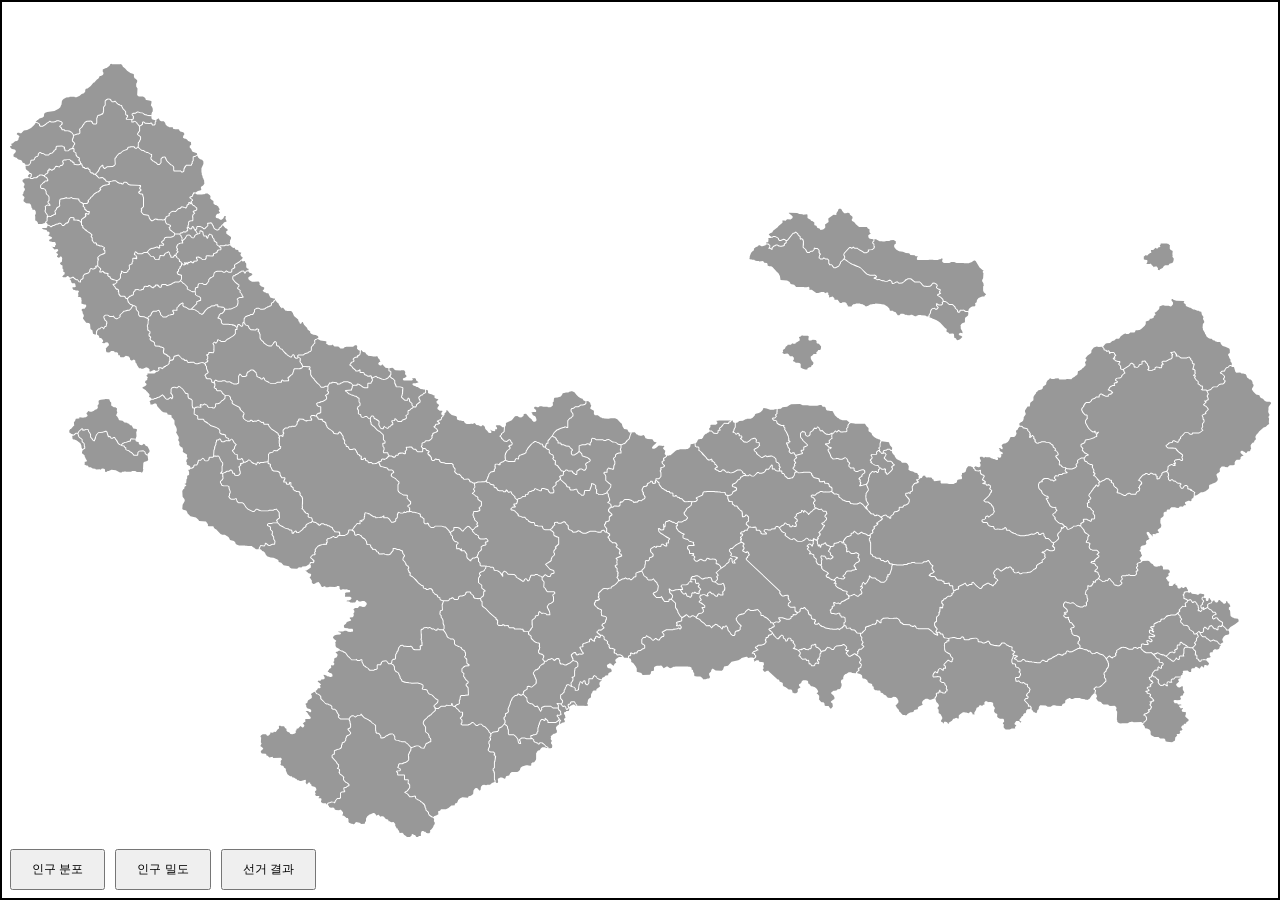
==== commit b103ad23: "seventeenth commit, code optimization and some new features" ====
--- a/vector_map.html
+++ b/vector_map.html
@@ -72,23 +72,49 @@
     display: none; /* 처음에는 숨김 */
 }
 
+#minimize-button {
+    position: absolute;
+    top: 7px;
+    right: 5px;
+    background-color: transparent;
+    border: none;
+    cursor: pointer;
+    font-size: 10px;
+    color: gray;
+    z-index: 10;
+}
+
 #info-box {
     position: absolute;
-    top: 5px; /* 상단에 위치 */
-    right: 8px; /* 우측에 위치 */
-    width: 260px; /* 너비 설정 */
-    height: auto; /* 높이를 자동으로 조정 */
-    background-color: rgba(255, 255, 255, 0.8); /* 투명도 조절 */
+    top: 5px;
+    right: 8px;
+    width: 500px;
+    height: auto;
+    background-color: rgba(255, 255, 255, 0.8);
     border: 1px solid #ccc;
     padding: 10px;
     box-shadow: 0 0 10px rgba(0, 0, 0, 0.1);
     font-size: 12px;
-    overflow: hidden; /* 스크롤을 없앰 */
+    overflow: hidden;
+    display: none;
+    transition: width 0.3s, height 0.3s, padding 0.3s;
 }
 
-#info-box h3 {
-    font-size: 14px;
-    margin: 0 0 10px;
+#info-box.minimized {
+    width: 30px;
+    height: 30px;
+    padding: 0;
+}
+
+#info-box.minimized h3,
+#info-box.minimized #info-content,
+#info-box.minimized div,
+#info-box.minimized div p {
+    display: none;
+}
+
+#info-box.minimized h3 {
+    font-size: 0; /* 최소화된 상태에서 제목 숨기기 */
 }
     </style>
 </head>
@@ -98,7 +124,7 @@
         <svg xmlns="http://www.w3.org/2000/svg" viewBox="0 0 800 500" id="map">
             
     <svg xmlns="http://www.w3.org/2000/svg" viewBox="0 0 3900 2400" id="map">
-        <path d="M 1665,2117 1662,2115 1660,2115 1655,2109 1647,2103 1642,2103 1640,2107 1636,2107 1634,2104 1632,2104 1629,2102 1626,2102 1621,2097 1621,2093 1619,2092 1618,2090 1615,2091 1600,2091 1595,2089 1586,2089 1580,2093 1582,2095 1584,2105 1583,2106 1577,2106 1574,2101 1572,2091 1567,2084 1561,2079 1546,2079 1543,2075 1543,2063 1541,2059 1540,2052 1532,2046 1525,2054 1516,2059 1516,2064 1512,2069 1500,2070 1496,2072 1492,2076 1492,2081 1489,2086 1491,2089 1491,2093 1486,2099 1486,2104 1488,2107 1488,2114 1485,2120 1484,2125 1486,2127 1491,2129 1499,2129 1503,2133 1504,2135 1504,2138 1503,2139 1507,2144 1504,2161 1503,2162 1503,2180 1499,2183 1499,2186 1501,2188 1503,2194 1503,2214 1505,2217 1505,2223 1508,2226 1511,2226 1513,2223 1512,2214 1514,2211 1516,2211 1519,2209 1525,2209 1533,2213 1535,2212 1537,2206 1539,2204 1547,2203 1550,2196 1555,2192 1572,2192 1576,2190 1580,2186 1582,2179 1587,2175 1599,2171 1605,2171 1606,2172 1613,2173 1615,2171 1615,2166 1618,2163 1624,2162 1629,2155 1630,2152 1630,2134 1632,2132 1632,2130 1636,2126 1641,2125 1645,2119 1649,2116 1657,2116 1662,2118 1665,2118 Z" fill="gray" stroke="none" class="subdivision" id="subdivision0" data-name="아젠타" data-area="15610" data-population="256870" data-state="테트라" data-density="16.45547725816784" data-rank-area="83" data-rank-population="130" data-rank-density="120" data-all-province="135" data-events="정상 - 경제적 안정" data-invalid-votes="2.725409940558194" data-total-votes="100" data-parties='{"\uc0ac\ud68c\ubbfc\uc8fc\ub2f9": 11.17473970855486, "\uc790\uc720\ubbfc\uc8fc\uc5f0\ud569": 16.89186102620507, "\uc911\uc559\ub2f9": 2.92648319036376, "\uac1c\ud601\ub2f9": 0.7150257112301714, "\uad6d\uac00\ub97c \uc704\ud55c \ubcf4\uc218\ub2f9": 0.7527516471721972, "\ub178\ub3d9\uc790\ub2f9": 1.683344844919027, "\uc88c\ud30c\uc5f0\ud569": 1.402283803310472, "\ud1b5\ud569 \ud2b8\ub77c\uc57c\ube44\uc57c": 1.299265014299211, "\uae30\ubcf8\uc18c\ub4dd\ub2f9": 0.1850462535931481, "\ub179\uc0c9\ub2f9": 0.5244547831892253, "\uc2dc\ubbfc\uc774 \ubaa8\uc600\ub2e4!": 0.1311697510728801, "\uc5f0\ubc29\uacf5\ud654\ub2f9": 0.5988040928553241, "\uc790\uc720\ud601\uc2e0\ub2f9": 0.2976353018417101, "\uc9c4\ubcf4\ub97c \uc678\uce58\ub2e4": 0.08881796149682729, "\uccad\ub144\ub2f9": 0.4463057795144023, "\ud2b9\uc774\uc810\uc774 \uc628\ub2e4": 0.1846762746588522, "LGBT \ud3c9\ub4f1\ub2f9": 0.08347848898756219, "\uacf5\uc0b0\ub2f9": 0.1798755692661254, "\uacf5\uc815\ubb34\uc5ed\ub2f9": 0.008324389637662927, "\uad6d\uac00\uc2e0\uc131\ub2f9": 0.09271607312765734, "\uad6d\ubbfc\uc790\uc720\uc804\uc120": 0.2218801537345199, "\uad6d\ubbfc\ud589\ub3d9\ub2f9": 0.07388841995744275, "\uade0\ud615\uc7a1\ud78c \ubbf8\ub798": 0.6112253641745796, "\ub178\uc778\ub2f9": 0.2270786439899736, "\ub18d\ubbfc\ub2f9": 0.1260679666967004, "\ub2e8\uacb0\ud558\ub294 \uc2e0\uc559\ub2f9": 0.01713267092457961, "\ub514\uc9c0\ud138 \uad8c\ub9ac\ub2f9": 0.01248285621509613, "\uc790\uc5f0\ubcf4\ud638\ub2f9": 0.2007029629384467, "\ubbf8\ub798\ub2f9": 0.1338464806028472, "\ubbfc\uc8fc\uc2dc\ubbfc\ubaa8\uc784": 0.1562306161702028, "\ubcf4\ud638\ud558\ub77c!": 0.1320241208395858, "\ubcf5\uc9c0\ucd94\uad6c\ub2f9": 0.1625651651368723, "\uc0c8\ud76c\ub9dd\ub2f9": 0.2766496216241401, "\uc0dd\uba85\ub2f9": 0.2010731733362107, "\uc804\uc0ac\ud68c\ub2f9": 0.1067026634064453, "\uc815\uc758": 0.2415385240372923, "\ud1b5\uc77c\ub2f9": 0.1940488044501063, "\ud3c9\ud654": 0.02699437862716967, "\uc6b0\ub9ac\ub294 \uc548\uc815\uc744 \ucd94\uad6c\ud55c\ub2e4": 0.3371061929218722, "\uc6b0\ub9ac\ub294 \ud398\ubbf8\ub2c8\uc2a4\ud2b8": 0.2571690985994563, "\uc778\uad8c\uc815\uc758\ub2f9": 0.05204143511904882, "\uadf8\ubbf8\uc988\ub9ac \uad6d\ubbfc\ub2f9": null, "\uadf8\ubbf8\uc988\ub9ac \ub178\ub3d9\ub2f9": null, "\uadf8\ubbf8\uc988\ub9ac \ub179\uc0c9\ub2f9": null, "\uadf8\ubbf8\uc988\ub9ac \ubbfc\uc8fc\ub2f9": null, "\uadf8\ubbf8\uc988\ub9ac \ubcf4\uc218\ub2f9": null, "\uadf8\ubbf8\uc988\ub9ac \uc0ac\ud68c\ub2f9": null, "\uadf8\ubbf8\uc988\ub9ac \uc790\uc720\ub2f9": null, "\uadf8\ubbf8\uc988\ub9ac \ud1b5\ud569\ub2f9": null, "\uadf8\ubbf8\uc988\ub9ac \ud601\uc2e0\ub2f9": null, "\ub9bc\ub374\uc2dc\ub97c \uc704\ud558\uc5ec": null, "\uc138\uc624\uc5b4 \ubcf4\ud638\ub2f9": null, "\ud14c\ud2b8\ub77c \uc778\ubbfc\ub2f9": 53.83908108064304, "\ud558\ud30c\ucc28\uc758 \ud6c4\uc608": null, "\ud558\ud30c\ucc28 \ubbfc\uc8fc\uc5f0\ud569": null}'/><text x="1562.7363636363636" y="2133.5" font-size="20" fill="black" text-anchor="middle" alignment-baseline="middle" style="pointer-events: none;">아젠타</text><path d="M 1647,2032 1643,2038 1641,2047 1639,2049 1639,2054 1637,2056 1637,2068 1635,2069 1634,2074 1631,2077 1629,2077 1626,2079 1622,2079 1619,2081 1615,2081 1616,2087 1620,2088 1621,2090 1624,2092 1624,2096 1627,2099 1636,2102 1637,2104 1638,2104 1641,2100 1650,2101 1657,2107 1661,2112 1666,2114 1668,2116 1668,2119 1675,2119 1679,2117 1679,2114 1680,2113 1679,2108 1676,2104 1676,2100 1678,2097 1678,2094 1677,2094 1675,2091 1675,2088 1676,2087 1675,2082 1684,2074 1687,2074 1693,2071 1694,2069 1694,2064 1692,2061 1691,2055 1694,2050 1701,2045 1701,2036 1703,2033 1702,2032 1701,2034 1691,2041 1666,2041 1665,2040 1665,2036 1663,2033 1659,2030 1659,2032 1657,2035 1654,2035 1651,2032 Z" fill="gray" stroke="none" class="subdivision" id="subdivision1" data-name="테트리다모스" data-area="4004" data-population="538756" data-state="테트라" data-density="134.5544455544456" data-rank-area="116" data-rank-population="112" data-rank-density="57" data-all-province="135" data-events="정상 - 경제적 안정" data-invalid-votes="2.749431384128627" data-total-votes="100" data-parties='{"\uc0ac\ud68c\ubbfc\uc8fc\ub2f9": 14.42277328680378, "\uc790\uc720\ubbfc\uc8fc\uc5f0\ud569": 10.93610909511746, "\uc911\uc559\ub2f9": 5.677630480355345, "\uac1c\ud601\ub2f9": 0.6387051816856153, "\uad6d\uac00\ub97c \uc704\ud55c \ubcf4\uc218\ub2f9": 0.7531311994149748, "\ub178\ub3d9\uc790\ub2f9": 1.463121657557762, "\uc88c\ud30c\uc5f0\ud569": 0.9259441040047038, "\ud1b5\ud569 \ud2b8\ub77c\uc57c\ube44\uc57c": 1.125773723107444, "\uae30\ubcf8\uc18c\ub4dd\ub2f9": 0.03997996992688716, "\ub179\uc0c9\ub2f9": 0.2465946246541031, "\uc2dc\ubbfc\uc774 \ubaa8\uc600\ub2e4!": 0.2012740306179528, "\uc5f0\ubc29\uacf5\ud654\ub2f9": 0.5206242711807758, "\uc790\uc720\ud601\uc2e0\ub2f9": 0.1541266559295734, "\uc9c4\ubcf4\ub97c \uc678\uce58\ub2e4": 0.4703637862576709, "\uccad\ub144\ub2f9": 0.4531122669276402, "\ud2b9\uc774\uc810\uc774 \uc628\ub2e4": 0.1528669960353487, "LGBT \ud3c9\ub4f1\ub2f9": 0.1101059068038315, "\uacf5\uc0b0\ub2f9": 0.09216012637791722, "\uacf5\uc815\ubb34\uc5ed\ub2f9": 0.121658598600706, "\uad6d\uac00\uc2e0\uc131\ub2f9": 0.1909776202517154, "\uad6d\ubbfc\uc790\uc720\uc804\uc120": 0.1806737090431449, "\uad6d\ubbfc\ud589\ub3d9\ub2f9": 0.2013035310825548, "\uade0\ud615\uc7a1\ud78c \ubbf8\ub798": 0.1713609538835855, "\ub178\uc778\ub2f9": 0.148114000063423, "\ub18d\ubbfc\ub2f9": 0.1147445216817491, "\ub2e8\uacb0\ud558\ub294 \uc2e0\uc559\ub2f9": 0.131872903028053, "\ub514\uc9c0\ud138 \uad8c\ub9ac\ub2f9": 0.05814120510438537, "\uc790\uc5f0\ubcf4\ud638\ub2f9": 0.2683584382604296, "\ubbf8\ub798\ub2f9": 0.1256591296286869, "\ubbfc\uc8fc\uc2dc\ubbfc\ubaa8\uc784": 0.356696540528061, "\ubcf4\ud638\ud558\ub77c!": 0.05169050509844216, "\ubcf5\uc9c0\ucd94\uad6c\ub2f9": 0.04454224877740266, "\uc0c8\ud76c\ub9dd\ub2f9": 0.1340319309268341, "\uc0dd\uba85\ub2f9": 0.3357778556076736, "\uc804\uc0ac\ud68c\ub2f9": 0.1818022165160012, "\uc815\uc758": 0.177109668530496, "\ud1b5\uc77c\ub2f9": 0.4058030651357208, "\ud3c9\ud654": 0.1341767195950375, "\uc6b0\ub9ac\ub294 \uc548\uc815\uc744 \ucd94\uad6c\ud55c\ub2e4": 0.3190666691239091, "\uc6b0\ub9ac\ub294 \ud398\ubbf8\ub2c8\uc2a4\ud2b8": 0.3520215156760657, "\uc778\uad8c\uc815\uc758\ub2f9": 0.02684182384090496, "\uadf8\ubbf8\uc988\ub9ac \uad6d\ubbfc\ub2f9": null, "\uadf8\ubbf8\uc988\ub9ac \ub178\ub3d9\ub2f9": null, "\uadf8\ubbf8\uc988\ub9ac \ub179\uc0c9\ub2f9": null, "\uadf8\ubbf8\uc988\ub9ac \ubbfc\uc8fc\ub2f9": null, "\uadf8\ubbf8\uc988\ub9ac \ubcf4\uc218\ub2f9": null, "\uadf8\ubbf8\uc988\ub9ac \uc0ac\ud68c\ub2f9": null, "\uadf8\ubbf8\uc988\ub9ac \uc790\uc720\ub2f9": null, "\uadf8\ubbf8\uc988\ub9ac \ud1b5\ud569\ub2f9": null, "\uadf8\ubbf8\uc988\ub9ac \ud601\uc2e0\ub2f9": null, "\ub9bc\ub374\uc2dc\ub97c \uc704\ud558\uc5ec": null, "\uc138\uc624\uc5b4 \ubcf4\ud638\ub2f9": null, "\ud14c\ud2b8\ub77c \uc778\ubbfc\ub2f9": 54.6337458831276, "\ud558\ud30c\ucc28\uc758 \ud6c4\uc608": null, "\ud558\ud30c\ucc28 \ubbfc\uc8fc\uc5f0\ud569": null}'/><text x="1660.1911764705883" y="2074.3088235294117" font-size="20" fill="black" text-anchor="middle" alignment-baseline="middle" style="pointer-events: none;">테트리다모스</text><path d="M 1061,2021 1056,2027 1056,2032 1058,2035 1058,2039 1060,2045 1060,2054 1056,2059 1052,2060 1060,2070 1060,2074 1053,2080 1051,2080 1047,2083 1047,2086 1045,2088 1045,2094 1040,2101 1034,2103 1034,2107 1032,2110 1032,2116 1029,2120 1024,2123 1017,2124 1015,2126 1010,2127 1010,2137 1008,2139 1006,2139 1003,2141 1003,2146 1016,2160 1019,2166 1023,2169 1023,2177 1020,2180 1026,2184 1026,2189 1025,2190 1026,2196 1028,2199 1031,2200 1040,2208 1038,2210 1038,2214 1040,2218 1045,2223 1050,2225 1055,2230 1055,2235 1049,2237 1045,2241 1039,2242 1040,2248 1042,2250 1042,2252 1040,2254 1032,2255 1029,2257 1029,2272 1025,2275 1018,2275 1014,2280 1014,2282 1012,2283 1012,2285 1010,2288 1008,2288 1006,2286 1000,2286 989,2290 989,2294 992,2297 992,2300 998,2302 1005,2301 1009,2304 1009,2307 1013,2309 1023,2310 1026,2308 1029,2308 1032,2313 1035,2315 1035,2322 1033,2324 1033,2326 1038,2327 1046,2334 1050,2334 1052,2338 1052,2346 1054,2348 1061,2351 1064,2351 1066,2353 1068,2353 1071,2351 1075,2346 1086,2348 1089,2350 1090,2352 1102,2351 1103,2347 1106,2343 1106,2335 1110,2328 1118,2322 1120,2322 1128,2318 1131,2318 1135,2321 1138,2327 1143,2324 1145,2324 1150,2330 1153,2328 1158,2328 1161,2330 1167,2337 1173,2338 1175,2340 1175,2343 1176,2344 1179,2344 1183,2347 1191,2346 1196,2352 1196,2358 1199,2361 1199,2364 1201,2366 1203,2366 1204,2367 1204,2370 1207,2372 1207,2374 1209,2377 1209,2380 1218,2379 1222,2383 1223,2386 1226,2387 1230,2391 1233,2392 1241,2392 1246,2388 1247,2384 1250,2383 1254,2386 1257,2386 1261,2392 1266,2392 1269,2389 1274,2389 1275,2388 1275,2380 1278,2374 1283,2374 1285,2376 1289,2376 1291,2379 1295,2381 1301,2381 1304,2377 1303,2372 1307,2369 1313,2361 1314,2357 1316,2355 1318,2350 1318,2348 1315,2344 1315,2341 1316,2340 1315,2335 1311,2332 1307,2331 1299,2325 1299,2323 1297,2322 1297,2318 1295,2315 1289,2310 1289,2305 1287,2303 1285,2294 1277,2286 1273,2284 1272,2282 1269,2280 1266,2280 1263,2277 1260,2276 1257,2272 1257,2268 1253,2268 1248,2270 1240,2270 1232,2260 1224,2256 1224,2254 1227,2251 1229,2251 1232,2249 1239,2240 1239,2232 1234,2227 1235,2217 1225,2217 1223,2215 1223,2203 1204,2203 1202,2201 1202,2195 1198,2191 1201,2187 1209,2187 1210,2186 1210,2183 1202,2179 1205,2171 1205,2168 1208,2165 1217,2165 1220,2163 1227,2161 1232,2158 1236,2154 1235,2139 1240,2128 1242,2126 1243,2117 1232,2105 1229,2104 1228,2102 1225,2100 1216,2100 1212,2098 1208,2098 1205,2096 1197,2095 1193,2091 1193,2083 1188,2076 1178,2077 1171,2082 1169,2082 1163,2087 1157,2089 1152,2089 1150,2087 1150,2081 1144,2074 1138,2074 1135,2070 1135,2066 1134,2065 1134,2050 1131,2046 1124,2042 1121,2038 1114,2034 1113,2032 1111,2032 1109,2030 1100,2026 1091,2017 1088,2019 1081,2019 1074,2024 1072,2024 1069,2021 1066,2020 Z" fill="gray" stroke="none" class="subdivision" id="subdivision2" data-name="츠비키" data-area="64770" data-population="9513084" data-state="아이리카" data-density="146.874849467346" data-rank-area="8" data-rank-population="12" data-rank-density="53" data-all-province="135" data-events="정상 - 경제적 안정" data-invalid-votes="3.145798788006218" data-total-votes="100" data-parties='{"\uc0ac\ud68c\ubbfc\uc8fc\ub2f9": 21.86557042520026, "\uc790\uc720\ubbfc\uc8fc\uc5f0\ud569": 31.39896834654152, "\uc911\uc559\ub2f9": 14.74047879940758, "\uac1c\ud601\ub2f9": 2.809180630949353, "\uad6d\uac00\ub97c \uc704\ud55c \ubcf4\uc218\ub2f9": 2.465072002043823, "\ub178\ub3d9\uc790\ub2f9": 3.063123718285071, "\uc88c\ud30c\uc5f0\ud569": 1.637244345311718, "\ud1b5\ud569 \ud2b8\ub77c\uc57c\ube44\uc57c": 3.978312049567612, "\uae30\ubcf8\uc18c\ub4dd\ub2f9": 0.1395622002964957, "\ub179\uc0c9\ub2f9": 0.6909658621194741, "\uc2dc\ubbfc\uc774 \ubaa8\uc600\ub2e4!": 0.2211160188524647, "\uc5f0\ubc29\uacf5\ud654\ub2f9": 0.6830493565289517, "\uc790\uc720\ud601\uc2e0\ub2f9": 1.500436857625429, "\uc9c4\ubcf4\ub97c \uc678\uce58\ub2e4": 0.3116008976725729, "\uccad\ub144\ub2f9": 1.097373523303677, "\ud2b9\uc774\uc810\uc774 \uc628\ub2e4": 0.2604363166745066, "LGBT \ud3c9\ub4f1\ub2f9": 0.2407471674047303, "\uacf5\uc0b0\ub2f9": 0.2768145805951353, "\uacf5\uc815\ubb34\uc5ed\ub2f9": 0.3383203089451752, "\uad6d\uac00\uc2e0\uc131\ub2f9": 0.470190906372464, "\uad6d\ubbfc\uc790\uc720\uc804\uc120": 0.6064578997991292, "\uad6d\ubbfc\ud589\ub3d9\ub2f9": 0.4193175441131975, "\uade0\ud615\uc7a1\ud78c \ubbf8\ub798": 1.050650720376505, "\ub178\uc778\ub2f9": 0.6182480524901164, "\ub18d\ubbfc\ub2f9": 0.7710922891750707, "\ub2e8\uacb0\ud558\ub294 \uc2e0\uc559\ub2f9": 0.2884927471135551, "\ub514\uc9c0\ud138 \uad8c\ub9ac\ub2f9": 0.01706071133109658, "\uc790\uc5f0\ubcf4\ud638\ub2f9": 0.3059104232058689, "\ubbf8\ub798\ub2f9": 0.1460948601698308, "\ubbfc\uc8fc\uc2dc\ubbfc\ubaa8\uc784": 0.2124164908568643, "\ubcf4\ud638\ud558\ub77c!": 0.2335056590034697, "\ubcf5\uc9c0\ucd94\uad6c\ub2f9": 0.1080634576055128, "\uc0c8\ud76c\ub9dd\ub2f9": 0.3081065214462951, "\uc0dd\uba85\ub2f9": 0.3426664331878078, "\uc804\uc0ac\ud68c\ub2f9": 0.2423900214560625, "\uc815\uc758": 0.6353888948280048, "\ud1b5\uc77c\ub2f9": 0.8739741756528808, "\ud3c9\ud654": 0.2402026083496843, "\uc6b0\ub9ac\ub294 \uc548\uc815\uc744 \ucd94\uad6c\ud55c\ub2e4": 0.4313079944629004, "\uc6b0\ub9ac\ub294 \ud398\ubbf8\ub2c8\uc2a4\ud2b8": 0.04837040821720043, "\uc778\uad8c\uc815\uc758\ub2f9": 0.7659189854547354, "\uadf8\ubbf8\uc988\ub9ac \uad6d\ubbfc\ub2f9": null, "\uadf8\ubbf8\uc988\ub9ac \ub178\ub3d9\ub2f9": null, "\uadf8\ubbf8\uc988\ub9ac \ub179\uc0c9\ub2f9": null, "\uadf8\ubbf8\uc988\ub9ac \ubbfc\uc8fc\ub2f9": null, "\uadf8\ubbf8\uc988\ub9ac \ubcf4\uc218\ub2f9": null, "\uadf8\ubbf8\uc988\ub9ac \uc0ac\ud68c\ub2f9": null, "\uadf8\ubbf8\uc988\ub9ac \uc790\uc720\ub2f9": null, "\uadf8\ubbf8\uc988\ub9ac \ud1b5\ud569\ub2f9": null, "\uadf8\ubbf8\uc988\ub9ac \ud601\uc2e0\ub2f9": null, "\ub9bc\ub374\uc2dc\ub97c \uc704\ud558\uc5ec": null, "\uc138\uc624\uc5b4 \ubcf4\ud638\ub2f9": null, "\ud14c\ud2b8\ub77c \uc778\ubbfc\ub2f9": null, "\ud558\ud30c\ucc28\uc758 \ud6c4\uc608": null, "\ud558\ud30c\ucc28 \ubbfc\uc8fc\uc5f0\ud569": null}'/><text x="1145.0290909090909" y="2236.5127272727273" font-size="20" fill="black" text-anchor="middle" alignment-baseline="middle" style="pointer-events: none;">츠비키</text><path d="M 1371,1986 1368,1989 1354,1988 1351,1991 1338,1991 1331,1996 1330,1998 1322,1998 1321,1997 1321,2003 1311,2012 1306,2018 1304,2018 1303,2020 1298,2022 1296,2025 1287,2033 1284,2039 1284,2043 1291,2053 1291,2068 1300,2075 1300,2077 1302,2080 1302,2085 1306,2088 1307,2091 1307,2099 1306,2100 1303,2100 1295,2105 1293,2105 1290,2110 1290,2112 1287,2116 1287,2118 1285,2120 1275,2119 1270,2114 1267,2113 1262,2113 1247,2118 1246,2119 1245,2127 1243,2129 1238,2140 1238,2143 1239,2144 1239,2155 1234,2160 1228,2164 1226,2164 1218,2168 1209,2168 1206,2178 1213,2182 1213,2187 1210,2190 1202,2190 1205,2194 1205,2200 1224,2200 1226,2202 1226,2214 1235,2214 1238,2216 1237,2226 1238,2226 1242,2231 1242,2241 1239,2244 1238,2247 1233,2252 1227,2255 1229,2255 1234,2258 1239,2263 1240,2266 1242,2267 1247,2267 1257,2264 1260,2267 1260,2271 1262,2274 1264,2274 1267,2277 1271,2278 1286,2290 1289,2295 1290,2302 1292,2304 1292,2309 1298,2314 1300,2317 1300,2321 1302,2322 1302,2324 1314,2331 1315,2328 1322,2326 1329,2322 1328,2314 1330,2312 1334,2311 1337,2307 1352,2307 1360,2303 1369,2295 1373,2295 1374,2294 1377,2295 1379,2294 1380,2290 1382,2288 1384,2288 1387,2286 1390,2278 1396,2273 1403,2270 1420,2271 1422,2267 1429,2265 1436,2260 1437,2249 1442,2242 1447,2241 1449,2242 1455,2249 1457,2249 1459,2247 1460,2237 1465,2232 1470,2231 1476,2233 1479,2231 1488,2231 1494,2226 1502,2223 1502,2219 1500,2216 1500,2196 1499,2195 1499,2191 1496,2187 1496,2182 1500,2178 1500,2161 1502,2155 1503,2144 1502,2142 1499,2140 1499,2138 1501,2136 1498,2132 1490,2132 1487,2131 1481,2126 1481,2122 1485,2113 1485,2108 1483,2105 1483,2098 1488,2092 1488,2090 1486,2087 1486,2084 1489,2080 1488,2073 1483,2069 1483,2066 1472,2054 1466,2052 1461,2046 1456,2046 1450,2050 1446,2050 1443,2049 1437,2042 1433,2041 1430,2044 1425,2047 1423,2047 1422,2049 1402,2049 1397,2045 1397,2043 1400,2039 1400,2032 1395,2027 1395,2025 1401,2019 1402,2009 1396,2009 1391,2005 1390,2002 1384,1997 1380,1992 1376,1992 1372,1989 Z" fill="gray" stroke="none" class="subdivision" id="subdivision3" data-name="하르바트" data-area="61565" data-population="10837747" data-state="아이리카" data-density="176.0374725899456" data-rank-area="10" data-rank-population="8" data-rank-density="49" data-all-province="135" data-events="정상 - 경제적 안정" data-invalid-votes="2.332149603102422" data-total-votes="100" data-parties='{"\uc0ac\ud68c\ubbfc\uc8fc\ub2f9": 13.23735394993606, "\uc790\uc720\ubbfc\uc8fc\uc5f0\ud569": 49.83610512157734, "\uc911\uc559\ub2f9": 8.412260870073398, "\uac1c\ud601\ub2f9": 2.445430963426852, "\uad6d\uac00\ub97c \uc704\ud55c \ubcf4\uc218\ub2f9": 2.749233152824777, "\ub178\ub3d9\uc790\ub2f9": 2.346226355065435, "\uc88c\ud30c\uc5f0\ud569": 1.564921113310044, "\ud1b5\ud569 \ud2b8\ub77c\uc57c\ube44\uc57c": 4.554063244875592, "\uae30\ubcf8\uc18c\ub4dd\ub2f9": 0.261879898507251, "\ub179\uc0c9\ub2f9": 0.7231444541963825, "\uc2dc\ubbfc\uc774 \ubaa8\uc600\ub2e4!": 0.8464312524677469, "\uc5f0\ubc29\uacf5\ud654\ub2f9": 0.2672637005111996, "\uc790\uc720\ud601\uc2e0\ub2f9": 0.647126643643859, "\uc9c4\ubcf4\ub97c \uc678\uce58\ub2e4": 0.4399988704292563, "\uccad\ub144\ub2f9": 0.4983483880789066, "\ud2b9\uc774\uc810\uc774 \uc628\ub2e4": 0.1167584503775381, "LGBT \ud3c9\ub4f1\ub2f9": 0.1136086429460356, "\uacf5\uc0b0\ub2f9": 0.008171854877613174, "\uacf5\uc815\ubb34\uc5ed\ub2f9": 0.08959155373201398, "\uad6d\uac00\uc2e0\uc131\ub2f9": 0.4024679212399596, "\uad6d\ubbfc\uc790\uc720\uc804\uc120": 0.7619638000749395, "\uad6d\ubbfc\ud589\ub3d9\ub2f9": 0.1658814113785093, "\uade0\ud615\uc7a1\ud78c \ubbf8\ub798": 0.02322184535155429, "\ub178\uc778\ub2f9": 0.4704966436516573, "\ub18d\ubbfc\ub2f9": 0.5345274010223992, "\ub2e8\uacb0\ud558\ub294 \uc2e0\uc559\ub2f9": 0.7205135460500482, "\ub514\uc9c0\ud138 \uad8c\ub9ac\ub2f9": 0.2849331789567082, "\uc790\uc5f0\ubcf4\ud638\ub2f9": 0.5614093471244674, "\ubbf8\ub798\ub2f9": 0.2747743773956891, "\ubbfc\uc8fc\uc2dc\ubbfc\ubaa8\uc784": 0.706249805932002, "\ubcf4\ud638\ud558\ub77c!": 0.3884609676115243, "\ubcf5\uc9c0\ucd94\uad6c\ub2f9": 0.1459749317100655, "\uc0c8\ud76c\ub9dd\ub2f9": 0.6706415866822889, "\uc0dd\uba85\ub2f9": 0.1214625280882798, "\uc804\uc0ac\ud68c\ub2f9": 0.1915760318006486, "\uc815\uc758": 0.5575991458290319, "\ud1b5\uc77c\ub2f9": 0.8975276287982172, "\ud3c9\ud654": 0.1646903561250243, "\uc6b0\ub9ac\ub294 \uc548\uc815\uc744 \ucd94\uad6c\ud55c\ub2e4": 0.3225900418128987, "\uc6b0\ub9ac\ub294 \ud398\ubbf8\ub2c8\uc2a4\ud2b8": 0.1310937150248583, "\uc778\uad8c\uc815\uc758\ub2f9": 0.01187570437949773, "\uadf8\ubbf8\uc988\ub9ac \uad6d\ubbfc\ub2f9": null, "\uadf8\ubbf8\uc988\ub9ac \ub178\ub3d9\ub2f9": null, "\uadf8\ubbf8\uc988\ub9ac \ub179\uc0c9\ub2f9": null, "\uadf8\ubbf8\uc988\ub9ac \ubbfc\uc8fc\ub2f9": null, "\uadf8\ubbf8\uc988\ub9ac \ubcf4\uc218\ub2f9": null, "\uadf8\ubbf8\uc988\ub9ac \uc0ac\ud68c\ub2f9": null, "\uadf8\ubbf8\uc988\ub9ac \uc790\uc720\ub2f9": null, "\uadf8\ubbf8\uc988\ub9ac \ud1b5\ud569\ub2f9": null, "\uadf8\ubbf8\uc988\ub9ac \ud601\uc2e0\ub2f9": null, "\ub9bc\ub374\uc2dc\ub97c \uc704\ud558\uc5ec": null, "\uc138\uc624\uc5b4 \ubcf4\ud638\ub2f9": null, "\ud14c\ud2b8\ub77c \uc778\ubbfc\ub2f9": null, "\ud558\ud30c\ucc28\uc758 \ud6c4\uc608": null, "\ud558\ud30c\ucc28 \ubbfc\uc8fc\uc5f0\ud569": null}'/><text x="1355.145728643216" y="2158.326633165829" font-size="20" fill="black" text-anchor="middle" alignment-baseline="middle" style="pointer-events: none;">하르바트</text><path d="M 1747,1977 1738,1978 1738,1982 1730,1986 1730,1988 1732,1991 1732,1994 1726,2001 1724,2001 1721,1998 1720,1993 1717,1990 1715,1992 1712,1992 1706,1984 1697,1982 1700,1985 1700,1998 1707,2005 1707,2011 1708,2012 1708,2016 1707,2017 1704,2017 1703,2019 1698,2019 1697,2018 1697,2021 1700,2023 1702,2026 1702,2028 1707,2033 1707,2035 1704,2037 1704,2043 1705,2044 1710,2040 1717,2039 1719,2037 1718,2036 1718,2033 1716,2031 1716,2028 1721,2025 1720,2024 1719,2017 1716,2013 1716,2009 1719,2007 1721,2007 1723,2004 1730,2004 1732,2000 1732,1993 1735,1989 1739,1986 1741,1986 1743,1984 1747,1984 1752,1988 1754,1988 1753,1985 1751,1984 Z" fill="gray" stroke="none" class="subdivision" id="subdivision4" data-name="테타" data-area="1139" data-population="948012" data-state="테트라" data-density="832.3195785776998" data-rank-area="130" data-rank-population="86" data-rank-density="15" data-all-province="135" data-events="정상 - 경제적 안정" data-invalid-votes="2.506736106987674" data-total-votes="100" data-parties='{"\uc0ac\ud68c\ubbfc\uc8fc\ub2f9": 10.39524614473653, "\uc790\uc720\ubbfc\uc8fc\uc5f0\ud569": 7.059923512784523, "\uc911\uc559\ub2f9": 4.980914494476067, "\uac1c\ud601\ub2f9": 1.348441187118987, "\uad6d\uac00\ub97c \uc704\ud55c \ubcf4\uc218\ub2f9": 0.7078188737748359, "\ub178\ub3d9\uc790\ub2f9": 1.515623952626908, "\uc88c\ud30c\uc5f0\ud569": 1.074155350685705, "\ud1b5\ud569 \ud2b8\ub77c\uc57c\ube44\uc57c": 1.175630549794558, "\uae30\ubcf8\uc18c\ub4dd\ub2f9": 0.1746490792948446, "\ub179\uc0c9\ub2f9": 0.4682695249867218, "\uc2dc\ubbfc\uc774 \ubaa8\uc600\ub2e4!": 0.3703560173644688, "\uc5f0\ubc29\uacf5\ud654\ub2f9": 0.2171688291817017, "\uc790\uc720\ud601\uc2e0\ub2f9": 0.4964136570752573, "\uc9c4\ubcf4\ub97c \uc678\uce58\ub2e4": 0.1038936266348081, "\uccad\ub144\ub2f9": 0.47902143322604, "\ud2b9\uc774\uc810\uc774 \uc628\ub2e4": 0.1497693048933488, "LGBT \ud3c9\ub4f1\ub2f9": 0.04837177862881602, "\uacf5\uc0b0\ub2f9": 0.08372620080410037, "\uacf5\uc815\ubb34\uc5ed\ub2f9": 0.0779723086417728, "\uad6d\uac00\uc2e0\uc131\ub2f9": 0.1827196420890819, "\uad6d\ubbfc\uc790\uc720\uc804\uc120": 0.180342891102316, "\uad6d\ubbfc\ud589\ub3d9\ub2f9": 0.4274027347956855, "\uade0\ud615\uc7a1\ud78c \ubbf8\ub798": 0.1933476953233298, "\ub178\uc778\ub2f9": 0.1992609121112846, "\ub18d\ubbfc\ub2f9": 0.08049100961628224, "\ub2e8\uacb0\ud558\ub294 \uc2e0\uc559\ub2f9": 0.2542905817483827, "\ub514\uc9c0\ud138 \uad8c\ub9ac\ub2f9": 0.08218927110927181, "\uc790\uc5f0\ubcf4\ud638\ub2f9": 0.1179491944357106, "\ubbf8\ub798\ub2f9": 0.1756639340920834, "\ubbfc\uc8fc\uc2dc\ubbfc\ubaa8\uc784": 0.3504727636199407, "\ubcf4\ud638\ud558\ub77c!": 0.07571085622375022, "\ubcf5\uc9c0\ucd94\uad6c\ub2f9": 0.1557781679222062, "\uc0c8\ud76c\ub9dd\ub2f9": 0.2647409614502608, "\uc0dd\uba85\ub2f9": 0.1266852019550557, "\uc804\uc0ac\ud68c\ub2f9": 0.03474854240626152, "\uc815\uc758": 0.3167579861442939, "\ud1b5\uc77c\ub2f9": 0.0195949601113609, "\ud3c9\ud654": 0.1665096517437822, "\uc6b0\ub9ac\ub294 \uc548\uc815\uc744 \ucd94\uad6c\ud55c\ub2e4": 0.2706321478161283, "\uc6b0\ub9ac\ub294 \ud398\ubbf8\ub2c8\uc2a4\ud2b8": 0.2632853522717026, "\uc778\uad8c\uc815\uc758\ub2f9": 0.2731782810970345, "\uadf8\ubbf8\uc988\ub9ac \uad6d\ubbfc\ub2f9": null, "\uadf8\ubbf8\uc988\ub9ac \ub178\ub3d9\ub2f9": null, "\uadf8\ubbf8\uc988\ub9ac \ub179\uc0c9\ub2f9": null, "\uadf8\ubbf8\uc988\ub9ac \ubbfc\uc8fc\ub2f9": null, "\uadf8\ubbf8\uc988\ub9ac \ubcf4\uc218\ub2f9": null, "\uadf8\ubbf8\uc988\ub9ac \uc0ac\ud68c\ub2f9": null, "\uadf8\ubbf8\uc988\ub9ac \uc790\uc720\ub2f9": null, "\uadf8\ubbf8\uc988\ub9ac \ud1b5\ud569\ub2f9": null, "\uadf8\ubbf8\uc988\ub9ac \ud601\uc2e0\ub2f9": null, "\ub9bc\ub374\uc2dc\ub97c \uc704\ud558\uc5ec": null, "\uc138\uc624\uc5b4 \ubcf4\ud638\ub2f9": null, "\ud14c\ud2b8\ub77c \uc778\ubbfc\ub2f9": 62.35414532709714, "\ud558\ud30c\ucc28\uc758 \ud6c4\uc608": null, "\ud558\ud30c\ucc28 \ubbfc\uc8fc\uc5f0\ud569": null}'/><text x="1719.5238095238096" y="2007.2539682539682" font-size="20" fill="black" text-anchor="middle" alignment-baseline="middle" style="pointer-events: none;">테타</text><path d="M 1697,1996 1682,1996 1675,1991 1657,1991 1648,1995 1649,2001 1647,2002 1645,2006 1643,2006 1638,1999 1638,1997 1633,1991 1631,1992 1626,1992 1617,1983 1613,1983 1605,1979 1601,1974 1600,1964 1599,1964 1592,1956 1589,1954 1586,1957 1582,1957 1575,1953 1573,1957 1566,1958 1558,1965 1556,1971 1553,1975 1551,1984 1545,1998 1546,1999 1546,2007 1541,2012 1537,2014 1537,2020 1533,2025 1533,2029 1536,2033 1536,2040 1534,2044 1538,2046 1543,2051 1544,2058 1546,2062 1546,2074 1547,2076 1561,2076 1568,2081 1575,2090 1577,2100 1579,2103 1580,2103 1580,2099 1577,2094 1577,2092 1585,2086 1595,2086 1601,2088 1613,2088 1612,2080 1614,2078 1618,2078 1621,2076 1626,2076 1631,2073 1631,2070 1634,2066 1634,2055 1636,2053 1636,2048 1638,2046 1638,2043 1642,2033 1646,2029 1652,2029 1655,2032 1656,2031 1656,2027 1658,2025 1665,2031 1668,2035 1668,2038 1690,2038 1700,2030 1698,2029 1699,2027 1697,2024 1694,2022 1693,2017 1695,2015 1701,2016 1705,2013 1704,2012 1704,2006 1698,2001 Z" fill="gray" stroke="none" class="subdivision" id="subdivision5" data-name="아칸타" data-area="13030" data-population="360397" data-state="테트라" data-density="27.65901765157329" data-rank-area="91" data-rank-population="125" data-rank-density="104" data-all-province="135" data-events="정상 - 경제적 안정" data-invalid-votes="3.154214514934125" data-total-votes="100" data-parties='{"\uc0ac\ud68c\ubbfc\uc8fc\ub2f9": 10.86717657224644, "\uc790\uc720\ubbfc\uc8fc\uc5f0\ud569": 14.2785158861087, "\uc911\uc559\ub2f9": 9.03414185848666, "\uac1c\ud601\ub2f9": 0.902237787743536, "\uad6d\uac00\ub97c \uc704\ud55c \ubcf4\uc218\ub2f9": 0.8221932819370914, "\ub178\ub3d9\uc790\ub2f9": 1.361169350927739, "\uc88c\ud30c\uc5f0\ud569": 1.074571406995965, "\ud1b5\ud569 \ud2b8\ub77c\uc57c\ube44\uc57c": 0.8413055507049736, "\uae30\ubcf8\uc18c\ub4dd\ub2f9": 0.2187928534190728, "\ub179\uc0c9\ub2f9": 0.1802160166150975, "\uc2dc\ubbfc\uc774 \ubaa8\uc600\ub2e4!": 0.175284999953532, "\uc5f0\ubc29\uacf5\ud654\ub2f9": 0.365702837592733, "\uc790\uc720\ud601\uc2e0\ub2f9": 0.1251934115302746, "\uc9c4\ubcf4\ub97c \uc678\uce58\ub2e4": 0.1462764351093679, "\uccad\ub144\ub2f9": 0.421565787058709, "\ud2b9\uc774\uc810\uc774 \uc628\ub2e4": 0.05609258476322006, "LGBT \ud3c9\ub4f1\ub2f9": 0.12936581308093, "\uacf5\uc0b0\ub2f9": 0.05275789387760806, "\uacf5\uc815\ubb34\uc5ed\ub2f9": 0.08681321198777102, "\uad6d\uac00\uc2e0\uc131\ub2f9": 0.0008921205716971355, "\uad6d\ubbfc\uc790\uc720\uc804\uc120": 0.2384874987907461, "\uad6d\ubbfc\ud589\ub3d9\ub2f9": 0.2237389833844669, "\uade0\ud615\uc7a1\ud78c \ubbf8\ub798": 0.5189540790697239, "\ub178\uc778\ub2f9": 0.01074591538413613, "\ub18d\ubbfc\ub2f9": 0.1529324255415259, "\ub2e8\uacb0\ud558\ub294 \uc2e0\uc559\ub2f9": 0.2445913835861216, "\ub514\uc9c0\ud138 \uad8c\ub9ac\ub2f9": 0.04963636718219384, "\uc790\uc5f0\ubcf4\ud638\ub2f9": 0.3102842180502625, "\ubbf8\ub798\ub2f9": 0.08552608525785267, "\ubbfc\uc8fc\uc2dc\ubbfc\ubaa8\uc784": 0.1527110107334377, "\ubcf4\ud638\ud558\ub77c!": 0.1226008860328292, "\ubcf5\uc9c0\ucd94\uad6c\ub2f9": 3.730271426785759e-05, "\uc0c8\ud76c\ub9dd\ub2f9": 0.2031439629448704, "\uc0dd\uba85\ub2f9": 0.3415274846319989, "\uc804\uc0ac\ud68c\ub2f9": 0.1785995110329746, "\uc815\uc758": 0.1382297942782039, "\ud1b5\uc77c\ub2f9": 0.4203028614160826, "\ud3c9\ud654": 0.1573747430467692, "\uc6b0\ub9ac\ub294 \uc548\uc815\uc744 \ucd94\uad6c\ud55c\ub2e4": 0.05307446286174611, "\uc6b0\ub9ac\ub294 \ud398\ubbf8\ub2c8\uc2a4\ud2b8": 0.008390386848785184, "\uc778\uad8c\uc815\uc758\ub2f9": 0.1811213213507035, "\uadf8\ubbf8\uc988\ub9ac \uad6d\ubbfc\ub2f9": null, "\uadf8\ubbf8\uc988\ub9ac \ub178\ub3d9\ub2f9": null, "\uadf8\ubbf8\uc988\ub9ac \ub179\uc0c9\ub2f9": null, "\uadf8\ubbf8\uc988\ub9ac \ubbfc\uc8fc\ub2f9": null, "\uadf8\ubbf8\uc988\ub9ac \ubcf4\uc218\ub2f9": null, "\uadf8\ubbf8\uc988\ub9ac \uc0ac\ud68c\ub2f9": null, "\uadf8\ubbf8\uc988\ub9ac \uc790\uc720\ub2f9": null, "\uadf8\ubbf8\uc988\ub9ac \ud1b5\ud569\ub2f9": null, "\uadf8\ubbf8\uc988\ub9ac \ud601\uc2e0\ub2f9": null, "\ub9bc\ub374\uc2dc\ub97c \uc704\ud558\uc5ec": null, "\uc138\uc624\uc5b4 \ubcf4\ud638\ub2f9": null, "\ud14c\ud2b8\ub77c \uc778\ubbfc\ub2f9": 51.91350914021505, "\ud558\ud30c\ucc28\uc758 \ud6c4\uc608": null, "\ud558\ud30c\ucc28 \ubbfc\uc8fc\uc5f0\ud569": null}'/><text x="1614.3711340206185" y="2026.4432989690722" font-size="20" fill="black" text-anchor="middle" alignment-baseline="middle" style="pointer-events: none;">아칸타</text><path d="M 947,1945 936,1952 939,1957 939,1964 928,1971 926,1974 926,1977 923,1980 920,1981 920,1984 922,1987 922,1992 926,1996 933,1998 937,2001 937,2006 935,2008 933,2008 927,2004 921,2004 920,2005 924,2008 928,2013 929,2016 930,2016 933,2021 935,2022 936,2026 932,2029 919,2029 919,2038 918,2039 915,2038 914,2041 911,2042 916,2048 915,2052 912,2055 910,2055 904,2050 897,2058 892,2059 892,2063 889,2065 890,2070 887,2073 879,2076 873,2075 870,2070 864,2068 861,2065 861,2060 860,2058 857,2057 854,2052 852,2051 844,2051 841,2049 837,2051 838,2053 838,2058 834,2060 828,2069 822,2068 820,2071 811,2070 811,2075 805,2080 801,2080 798,2076 788,2076 783,2079 781,2082 781,2084 783,2086 782,2100 784,2103 784,2105 781,2110 781,2113 785,2115 789,2119 789,2121 782,2127 782,2131 785,2135 797,2136 799,2138 799,2141 803,2142 808,2147 818,2145 820,2149 844,2148 847,2153 843,2158 844,2165 842,2169 845,2172 850,2173 853,2176 853,2178 859,2182 859,2187 864,2199 872,2205 877,2205 879,2207 879,2209 884,2209 889,2213 891,2213 895,2217 899,2217 902,2220 906,2220 919,2216 921,2218 920,2225 923,2230 925,2230 926,2227 929,2224 933,2224 934,2225 934,2228 938,2231 938,2235 947,2237 951,2240 953,2244 953,2248 949,2251 949,2254 951,2258 949,2262 952,2266 961,2266 962,2267 962,2270 959,2272 961,2273 967,2273 969,2275 967,2284 973,2288 982,2288 985,2291 986,2294 986,2289 989,2286 992,2286 999,2283 1009,2284 1009,2282 1017,2272 1024,2272 1026,2270 1026,2256 1031,2252 1039,2251 1037,2249 1036,2241 1038,2239 1044,2238 1048,2234 1052,2233 1052,2231 1046,2226 1044,2226 1037,2219 1035,2215 1035,2209 1036,2208 1029,2202 1026,2201 1021,2193 1022,2192 1023,2185 1020,2183 1018,2183 1016,2181 1020,2176 1020,2170 1016,2167 1013,2161 1000,2147 1000,2140 1005,2136 1007,2136 1007,2126 1009,2124 1014,2123 1016,2121 1023,2120 1029,2115 1029,2109 1031,2106 1031,2102 1033,2100 1039,2098 1042,2093 1042,2087 1044,2085 1044,2082 1048,2078 1052,2077 1057,2073 1057,2071 1049,2062 1049,2059 1051,2057 1056,2055 1057,2053 1057,2046 1056,2045 1055,2036 1053,2033 1053,2031 1051,2030 1027,2030 1020,2024 1019,2019 1021,2017 1017,2012 1014,2006 1014,2004 1013,2004 1010,2000 1004,2000 999,1997 999,1990 995,1987 991,1986 989,1984 984,1984 980,1982 977,1978 966,1968 965,1966 965,1960 962,1956 958,1953 952,1952 950,1947 Z" fill="gray" stroke="none" class="subdivision" id="subdivision6" data-name="메르네" data-area="47346" data-population="18595416" data-state="아이리카" data-density="392.7557977442656" data-rank-area="24" data-rank-population="3" data-rank-density="28" data-all-province="135" data-events="정상 - 경제적 안정" data-invalid-votes="2.83075680714721" data-total-votes="100" data-parties='{"\uc0ac\ud68c\ubbfc\uc8fc\ub2f9": 26.60586763058543, "\uc790\uc720\ubbfc\uc8fc\uc5f0\ud569": 28.86473123434632, "\uc911\uc559\ub2f9": 10.73076920935751, "\uac1c\ud601\ub2f9": 3.16728693172819, "\uad6d\uac00\ub97c \uc704\ud55c \ubcf4\uc218\ub2f9": 2.109202915916583, "\ub178\ub3d9\uc790\ub2f9": 2.884745481484347, "\uc88c\ud30c\uc5f0\ud569": 2.531677610945837, "\ud1b5\ud569 \ud2b8\ub77c\uc57c\ube44\uc57c": 3.517222118351863, "\uae30\ubcf8\uc18c\ub4dd\ub2f9": 0.383406551680975, "\ub179\uc0c9\ub2f9": 0.8894056390139936, "\uc2dc\ubbfc\uc774 \ubaa8\uc600\ub2e4!": 0.9691228346125275, "\uc5f0\ubc29\uacf5\ud654\ub2f9": 1.460875714513251, "\uc790\uc720\ud601\uc2e0\ub2f9": 0.3288117588435455, "\uc9c4\ubcf4\ub97c \uc678\uce58\ub2e4": 0.6105587161764813, "\uccad\ub144\ub2f9": 1.141838962037135, "\ud2b9\uc774\uc810\uc774 \uc628\ub2e4": 0.217498924409333, "LGBT \ud3c9\ub4f1\ub2f9": 0.1695998088620412, "\uacf5\uc0b0\ub2f9": 0.06393828736174463, "\uacf5\uc815\ubb34\uc5ed\ub2f9": 0.1447462246199082, "\uad6d\uac00\uc2e0\uc131\ub2f9": 0.05297890985853548, "\uad6d\ubbfc\uc790\uc720\uc804\uc120": 0.4184910210819286, "\uad6d\ubbfc\ud589\ub3d9\ub2f9": 1.220415387515957, "\uade0\ud615\uc7a1\ud78c \ubbf8\ub798": 0.2082265962148075, "\ub178\uc778\ub2f9": 0.01848392323560893, "\ub18d\ubbfc\ub2f9": 0.5731927523903481, "\ub2e8\uacb0\ud558\ub294 \uc2e0\uc559\ub2f9": 0.6710697892963307, "\ub514\uc9c0\ud138 \uad8c\ub9ac\ub2f9": 0.2350240693774554, "\uc790\uc5f0\ubcf4\ud638\ub2f9": 0.04458564816360436, "\ubbf8\ub798\ub2f9": 0.5053513244910188, "\ubbfc\uc8fc\uc2dc\ubbfc\ubaa8\uc784": 0.7250188995397859, "\ubcf4\ud638\ud558\ub77c!": 0.5328663123488303, "\ubcf5\uc9c0\ucd94\uad6c\ub2f9": 0.1845219806618366, "\uc0c8\ud76c\ub9dd\ub2f9": 0.6606288237692877, "\uc0dd\uba85\ub2f9": 1.029703315513347, "\uc804\uc0ac\ud68c\ub2f9": 0.09327510518587309, "\uc815\uc758": 0.1212023860276964, "\ud1b5\uc77c\ub2f9": 0.8741018264308903, "\ud3c9\ud654": 0.2447821486580288, "\uc6b0\ub9ac\ub294 \uc548\uc815\uc744 \ucd94\uad6c\ud55c\ub2e4": 0.8741305504874337, "\uc6b0\ub9ac\ub294 \ud398\ubbf8\ub2c8\uc2a4\ud2b8": 1.052075912752807, "\uc778\uad8c\uc815\uc758\ub2f9": 0.03780995500433124, "\uadf8\ubbf8\uc988\ub9ac \uad6d\ubbfc\ub2f9": null, "\uadf8\ubbf8\uc988\ub9ac \ub178\ub3d9\ub2f9": null, "\uadf8\ubbf8\uc988\ub9ac \ub179\uc0c9\ub2f9": null, "\uadf8\ubbf8\uc988\ub9ac \ubbfc\uc8fc\ub2f9": null, "\uadf8\ubbf8\uc988\ub9ac \ubcf4\uc218\ub2f9": null, "\uadf8\ubbf8\uc988\ub9ac \uc0ac\ud68c\ub2f9": null, "\uadf8\ubbf8\uc988\ub9ac \uc790\uc720\ub2f9": null, "\uadf8\ubbf8\uc988\ub9ac \ud1b5\ud569\ub2f9": null, "\uadf8\ubbf8\uc988\ub9ac \ud601\uc2e0\ub2f9": null, "\ub9bc\ub374\uc2dc\ub97c \uc704\ud558\uc5ec": null, "\uc138\uc624\uc5b4 \ubcf4\ud638\ub2f9": null, "\ud14c\ud2b8\ub77c \uc778\ubbfc\ub2f9": null, "\ud558\ud30c\ucc28\uc758 \ud6c4\uc608": null, "\ud558\ud30c\ucc28 \ubbfc\uc8fc\uc5f0\ud569": null}'/><text x="938.6897959183674" y="2117.4" font-size="20" fill="black" text-anchor="middle" alignment-baseline="middle" style="pointer-events: none;">메르네</text><path d="M 3528,1896 3528,1899 3525,1901 3523,1901 3521,1903 3521,1905 3523,1908 3528,1910 3532,1916 3524,1924 3525,1925 3525,1928 3522,1931 3515,1932 3514,1934 3520,1939 3520,1941 3515,1944 3513,1944 3514,1948 3520,1949 3525,1953 3524,1954 3524,1957 3522,1959 3526,1961 3534,1970 3534,1974 3527,1976 3528,1977 3526,1978 3525,1983 3523,1984 3524,1987 3527,1990 3527,1993 3525,1996 3525,1999 3519,2002 3520,2003 3520,2007 3511,2013 3509,2013 3504,2016 3506,2016 3510,2020 3512,2025 3512,2032 3510,2033 3507,2037 3504,2038 3504,2041 3499,2044 3499,2045 3504,2050 3506,2057 3512,2058 3519,2061 3521,2063 3523,2067 3523,2076 3525,2079 3535,2084 3546,2084 3549,2085 3550,2087 3553,2089 3565,2089 3568,2092 3569,2097 3574,2099 3589,2100 3598,2095 3599,2085 3601,2084 3605,2079 3603,2076 3604,2075 3612,2075 3613,2071 3615,2070 3613,2068 3613,2066 3616,2064 3619,2064 3620,2062 3622,2062 3617,2055 3618,2052 3622,2048 3625,2048 3625,2045 3627,2043 3631,2043 3633,2041 3633,2039 3636,2036 3638,2036 3640,2033 3640,2030 3630,2022 3630,2017 3631,2016 3632,2008 3621,2006 3619,2004 3619,2000 3623,1997 3621,1995 3616,1996 3614,1993 3611,1991 3611,1988 3612,1987 3618,1986 3617,1984 3607,1984 3606,1981 3604,1980 3597,1980 3594,1975 3594,1972 3597,1970 3602,1970 3603,1971 3614,1970 3616,1967 3616,1964 3614,1962 3614,1960 3617,1957 3622,1956 3624,1950 3627,1947 3622,1938 3622,1934 3623,1933 3622,1932 3622,1928 3619,1928 3613,1932 3607,1931 3602,1925 3602,1921 3606,1918 3611,1912 3608,1909 3608,1907 3611,1904 3613,1904 3616,1902 3616,1901 3600,1901 3595,1907 3590,1907 3588,1909 3588,1913 3590,1915 3589,1917 3581,1917 3577,1915 3575,1918 3575,1923 3577,1926 3576,1928 3572,1928 3566,1923 3564,1923 3563,1926 3554,1927 3548,1922 3545,1917 3545,1910 3546,1909 3543,1908 3537,1901 3532,1900 3531,1898 Z" fill="gray" stroke="none" class="subdivision" id="subdivision7" data-name="리에다" data-area="17833" data-population="945311" data-state="미네바" data-density="53.00908428194919" data-rank-area="74" data-rank-population="87" data-rank-density="88" data-all-province="135" data-events="정상 - 경제적 안정" data-invalid-votes="2.322461138724833" data-total-votes="100" data-parties='{"\uc0ac\ud68c\ubbfc\uc8fc\ub2f9": 21.17000606196183, "\uc790\uc720\ubbfc\uc8fc\uc5f0\ud569": 28.33359806213671, "\uc911\uc559\ub2f9": 14.91826915119952, "\uac1c\ud601\ub2f9": 2.56458078912724, "\uad6d\uac00\ub97c \uc704\ud55c \ubcf4\uc218\ub2f9": 1.958870031948437, "\ub178\ub3d9\uc790\ub2f9": 2.27289490972361, "\uc88c\ud30c\uc5f0\ud569": 2.151245444404154, "\ud1b5\ud569 \ud2b8\ub77c\uc57c\ube44\uc57c": 4.419871608567706, "\uae30\ubcf8\uc18c\ub4dd\ub2f9": 0.4967656955060517, "\ub179\uc0c9\ub2f9": 1.131663778175799, "\uc2dc\ubbfc\uc774 \ubaa8\uc600\ub2e4!": 0.8909751666037613, "\uc5f0\ubc29\uacf5\ud654\ub2f9": 0.5269488591984233, "\uc790\uc720\ud601\uc2e0\ub2f9": 1.634106439509095, "\uc9c4\ubcf4\ub97c \uc678\uce58\ub2e4": 0.8109069547640236, "\uccad\ub144\ub2f9": 0.2084226767628945, "\ud2b9\uc774\uc810\uc774 \uc628\ub2e4": 0.2556119475210671, "LGBT \ud3c9\ub4f1\ub2f9": 0.2269475289474901, "\uacf5\uc0b0\ub2f9": 0.0249847370570392, "\uacf5\uc815\ubb34\uc5ed\ub2f9": 0.319245023809443, "\uad6d\uac00\uc2e0\uc131\ub2f9": 0.1279034841125093, "\uad6d\ubbfc\uc790\uc720\uc804\uc120": 0.723767782921555, "\uad6d\ubbfc\ud589\ub3d9\ub2f9": 1.79995471370197, "\uade0\ud615\uc7a1\ud78c \ubbf8\ub798": 1.586648456649888, "\ub178\uc778\ub2f9": 0.7151003575266689, "\ub18d\ubbfc\ub2f9": 0.5729631515605103, "\ub2e8\uacb0\ud558\ub294 \uc2e0\uc559\ub2f9": 0.7352434520460438, "\ub514\uc9c0\ud138 \uad8c\ub9ac\ub2f9": 0.03112171130068603, "\uc790\uc5f0\ubcf4\ud638\ub2f9": 0.5863709825708097, "\ubbf8\ub798\ub2f9": 0.1075861338893608, "\ubbfc\uc8fc\uc2dc\ubbfc\ubaa8\uc784": 0.7973455068118321, "\ubcf4\ud638\ud558\ub77c!": 0.531706002768206, "\ubcf5\uc9c0\ucd94\uad6c\ub2f9": 0.06641332632825976, "\uc0c8\ud76c\ub9dd\ub2f9": 0.4507542738079324, "\uc0dd\uba85\ub2f9": 0.9558828674896254, "\uc804\uc0ac\ud68c\ub2f9": 0.2463845083553328, "\uc815\uc758": 0.2152422647348876, "\ud1b5\uc77c\ub2f9": 0.8626210554849538, "\ud3c9\ud654": 0.3904114546935868, "\uc6b0\ub9ac\ub294 \uc548\uc815\uc744 \ucd94\uad6c\ud55c\ub2e4": 1.144449301143964, "\uc6b0\ub9ac\ub294 \ud398\ubbf8\ub2c8\uc2a4\ud2b8": 0.3517308311203229, "\uc778\uad8c\uc815\uc758\ub2f9": 0.3620223753319909, "\uadf8\ubbf8\uc988\ub9ac \uad6d\ubbfc\ub2f9": null, "\uadf8\ubbf8\uc988\ub9ac \ub178\ub3d9\ub2f9": null, "\uadf8\ubbf8\uc988\ub9ac \ub179\uc0c9\ub2f9": null, "\uadf8\ubbf8\uc988\ub9ac \ubbfc\uc8fc\ub2f9": null, "\uadf8\ubbf8\uc988\ub9ac \ubcf4\uc218\ub2f9": null, "\uadf8\ubbf8\uc988\ub9ac \uc0ac\ud68c\ub2f9": null, "\uadf8\ubbf8\uc988\ub9ac \uc790\uc720\ub2f9": null, "\uadf8\ubbf8\uc988\ub9ac \ud1b5\ud569\ub2f9": null, "\uadf8\ubbf8\uc988\ub9ac \ud601\uc2e0\ub2f9": null, "\ub9bc\ub374\uc2dc\ub97c \uc704\ud558\uc5ec": null, "\uc138\uc624\uc5b4 \ubcf4\ud638\ub2f9": null, "\ud14c\ud2b8\ub77c \uc778\ubbfc\ub2f9": null, "\ud558\ud30c\ucc28\uc758 \ud6c4\uc608": null, "\ud558\ud30c\ucc28 \ubbfc\uc8fc\uc5f0\ud569": null}'/><text x="3571.9101123595506" y="1984.0955056179776" font-size="20" fill="black" text-anchor="middle" alignment-baseline="middle" style="pointer-events: none;">리에다</text><path d="M 1833,1909 1829,1909 1822,1907 1817,1904 1815,1900 1810,1896 1804,1906 1794,1906 1794,1918 1789,1925 1786,1925 1783,1923 1780,1919 1779,1912 1776,1914 1773,1921 1772,1921 1767,1915 1763,1927 1762,1939 1757,1942 1750,1942 1749,1941 1749,1935 1746,1932 1742,1931 1741,1929 1738,1930 1731,1925 1726,1925 1721,1934 1721,1937 1718,1940 1718,1946 1710,1954 1707,1955 1707,1965 1713,1972 1713,1977 1709,1983 1713,1989 1716,1987 1719,1988 1723,1992 1723,1995 1724,1997 1725,1997 1729,1993 1727,1989 1727,1985 1730,1982 1734,1981 1735,1980 1734,1978 1737,1975 1740,1974 1748,1974 1751,1977 1751,1979 1754,1983 1756,1984 1757,1988 1779,1988 1780,1989 1789,1988 1790,1985 1788,1983 1787,1979 1789,1977 1789,1973 1791,1968 1794,1965 1797,1964 1799,1961 1799,1954 1801,1949 1803,1947 1803,1945 1807,1941 1814,1941 1815,1942 1816,1936 1826,1929 1827,1927 1825,1923 1825,1917 1828,1913 Z" fill="gray" stroke="none" class="subdivision" id="subdivision8" data-name="테트리비제모스" data-area="6028" data-population="354321" data-state="테트라" data-density="58.77919708029197" data-rank-area="108" data-rank-population="126" data-rank-density="82" data-all-province="135" data-events="정상 - 경제적 안정" data-invalid-votes="2.88165484806882" data-total-votes="100" data-parties='{"\uc0ac\ud68c\ubbfc\uc8fc\ub2f9": 8.423235525849911, "\uc790\uc720\ubbfc\uc8fc\uc5f0\ud569": 26.01926647103673, "\uc911\uc559\ub2f9": 4.405225956853778, "\uac1c\ud601\ub2f9": 0.8033077761462899, "\uad6d\uac00\ub97c \uc704\ud55c \ubcf4\uc218\ub2f9": 1.270019526623012, "\ub178\ub3d9\uc790\ub2f9": 1.097781747079852, "\uc88c\ud30c\uc5f0\ud569": 1.088451023896603, "\ud1b5\ud569 \ud2b8\ub77c\uc57c\ube44\uc57c": 1.524904251515792, "\uae30\ubcf8\uc18c\ub4dd\ub2f9": 0.09707109135990878, "\ub179\uc0c9\ub2f9": 0.3714598654324318, "\uc2dc\ubbfc\uc774 \ubaa8\uc600\ub2e4!": 0.117865501677531, "\uc5f0\ubc29\uacf5\ud654\ub2f9": 0.5447061739971272, "\uc790\uc720\ud601\uc2e0\ub2f9": 0.1064722900041731, "\uc9c4\ubcf4\ub97c \uc678\uce58\ub2e4": 0.1652291413522418, "\uccad\ub144\ub2f9": 0.2456682411383057, "\ud2b9\uc774\uc810\uc774 \uc628\ub2e4": 0.08749631728610342, "LGBT \ud3c9\ub4f1\ub2f9": 0.1020923759414088, "\uacf5\uc0b0\ub2f9": 0.07709036845377502, "\uacf5\uc815\ubb34\uc5ed\ub2f9": 0.01622377482643101, "\uad6d\uac00\uc2e0\uc131\ub2f9": 0.2456619317893003, "\uad6d\ubbfc\uc790\uc720\uc804\uc120": 0.2307178545336888, "\uad6d\ubbfc\ud589\ub3d9\ub2f9": 0.2698219369328879, "\uade0\ud615\uc7a1\ud78c \ubbf8\ub798": 0.211854483089899, "\ub178\uc778\ub2f9": 0.1090699012021453, "\ub18d\ubbfc\ub2f9": 0.4803152603625471, "\ub2e8\uacb0\ud558\ub294 \uc2e0\uc559\ub2f9": 0.306093339348178, "\ub514\uc9c0\ud138 \uad8c\ub9ac\ub2f9": 0.0216190706247723, "\uc790\uc5f0\ubcf4\ud638\ub2f9": 0.1700704724838451, "\ubbf8\ub798\ub2f9": 0.07141109689816762, "\ubbfc\uc8fc\uc2dc\ubbfc\ubaa8\uc784": 0.3747866043171892, "\ubcf4\ud638\ud558\ub77c!": 0.01997259039246859, "\ubcf5\uc9c0\ucd94\uad6c\ub2f9": 0.1124852672845127, "\uc0c8\ud76c\ub9dd\ub2f9": 0.243844696964199, "\uc0dd\uba85\ub2f9": 0.1521841104695985, "\uc804\uc0ac\ud68c\ub2f9": 0.03857296120327008, "\uc815\uc758": 0.2652250890034197, "\ud1b5\uc77c\ub2f9": 0.502388547094324, "\ud3c9\ud654": 0.1845419117430813, "\uc6b0\ub9ac\ub294 \uc548\uc815\uc744 \ucd94\uad6c\ud55c\ub2e4": 0.0329918108728423, "\uc6b0\ub9ac\ub294 \ud398\ubbf8\ub2c8\uc2a4\ud2b8": 0.15402290975948, "\uc778\uad8c\uc815\uc758\ub2f9": 0.1775601923116583, "\uadf8\ubbf8\uc988\ub9ac \uad6d\ubbfc\ub2f9": null, "\uadf8\ubbf8\uc988\ub9ac \ub178\ub3d9\ub2f9": null, "\uadf8\ubbf8\uc988\ub9ac \ub179\uc0c9\ub2f9": null, "\uadf8\ubbf8\uc988\ub9ac \ubbfc\uc8fc\ub2f9": null, "\uadf8\ubbf8\uc988\ub9ac \ubcf4\uc218\ub2f9": null, "\uadf8\ubbf8\uc988\ub9ac \uc0ac\ud68c\ub2f9": null, "\uadf8\ubbf8\uc988\ub9ac \uc790\uc720\ub2f9": null, "\uadf8\ubbf8\uc988\ub9ac \ud1b5\ud569\ub2f9": null, "\uadf8\ubbf8\uc988\ub9ac \ud601\uc2e0\ub2f9": null, "\ub9bc\ub374\uc2dc\ub97c \uc704\ud558\uc5ec": null, "\uc138\uc624\uc5b4 \ubcf4\ud638\ub2f9": null, "\ud14c\ud2b8\ub77c \uc778\ubbfc\ub2f9": 46.1795656927783, "\ud558\ud30c\ucc28\uc758 \ud6c4\uc608": null, "\ud558\ud30c\ucc28 \ubbfc\uc8fc\uc5f0\ud569": null}'/><text x="1765.83908045977" y="1951.057471264368" font-size="20" fill="black" text-anchor="middle" alignment-baseline="middle" style="pointer-events: none;">테트리비제모스</text><path d="M 1754,1853 1744,1850 1735,1858 1731,1859 1723,1864 1718,1864 1712,1861 1705,1861 1702,1857 1701,1849 1698,1844 1692,1845 1688,1850 1684,1849 1681,1845 1678,1844 1674,1846 1668,1847 1662,1852 1657,1852 1656,1858 1653,1861 1651,1861 1645,1865 1642,1868 1642,1871 1639,1874 1637,1874 1637,1876 1635,1878 1629,1879 1625,1883 1623,1887 1623,1889 1627,1895 1627,1897 1632,1908 1632,1917 1631,1920 1617,1932 1614,1932 1610,1930 1604,1930 1604,1937 1593,1945 1593,1948 1591,1952 1603,1963 1603,1970 1606,1976 1611,1979 1619,1981 1627,1989 1630,1989 1633,1987 1635,1988 1641,1996 1643,2002 1644,2002 1646,1999 1645,1994 1648,1991 1656,1988 1675,1988 1682,1993 1697,1993 1697,1986 1693,1982 1693,1980 1694,1979 1699,1979 1700,1980 1705,1980 1707,1981 1710,1976 1710,1973 1704,1966 1704,1954 1709,1951 1715,1945 1715,1939 1718,1936 1718,1933 1721,1929 1722,1925 1725,1922 1731,1922 1737,1926 1736,1917 1739,1914 1742,1908 1742,1904 1739,1901 1739,1899 1746,1897 1747,1895 1747,1879 1748,1878 1748,1873 1751,1869 1753,1869 1757,1866 1757,1858 Z" fill="gray" stroke="none" class="subdivision" id="subdivision9" data-name="파르티엔타" data-area="14983" data-population="342456" data-state="테트라" data-density="22.85630381098578" data-rank-area="85" data-rank-population="127" data-rank-density="112" data-all-province="135" data-events="정상 - 경제적 안정" data-invalid-votes="2.589365726957723" data-total-votes="100" data-parties='{"\uc0ac\ud68c\ubbfc\uc8fc\ub2f9": 10.46325878220608, "\uc790\uc720\ubbfc\uc8fc\uc5f0\ud569": 12.4740262131336, "\uc911\uc559\ub2f9": 2.622590210663146, "\uac1c\ud601\ub2f9": 1.017404780750834, "\uad6d\uac00\ub97c \uc704\ud55c \ubcf4\uc218\ub2f9": 0.886426403318202, "\ub178\ub3d9\uc790\ub2f9": 1.092951157481119, "\uc88c\ud30c\uc5f0\ud569": 0.6501608900808706, "\ud1b5\ud569 \ud2b8\ub77c\uc57c\ube44\uc57c": 1.697912420014269, "\uae30\ubcf8\uc18c\ub4dd\ub2f9": 0.0297047978161214, "\ub179\uc0c9\ub2f9": 0.1736142462225313, "\uc2dc\ubbfc\uc774 \ubaa8\uc600\ub2e4!": 0.2057933818368283, "\uc5f0\ubc29\uacf5\ud654\ub2f9": 0.3847870273803228, "\uc790\uc720\ud601\uc2e0\ub2f9": 0.6256329585115445, "\uc9c4\ubcf4\ub97c \uc678\uce58\ub2e4": 0.1217150903639292, "\uccad\ub144\ub2f9": 0.06034768078668504, "\ud2b9\uc774\uc810\uc774 \uc628\ub2e4": 0.09675831480047914, "LGBT \ud3c9\ub4f1\ub2f9": 0.03144604863867623, "\uacf5\uc0b0\ub2f9": 0.1540182312031663, "\uacf5\uc815\ubb34\uc5ed\ub2f9": 0.05168767783025019, "\uad6d\uac00\uc2e0\uc131\ub2f9": 0.09167874744357185, "\uad6d\ubbfc\uc790\uc720\uc804\uc120": 0.01036775033579623, "\uad6d\ubbfc\ud589\ub3d9\ub2f9": 0.5923580448049107, "\uade0\ud615\uc7a1\ud78c \ubbf8\ub798": 0.366195828213933, "\ub178\uc778\ub2f9": 0.1535024359553369, "\ub18d\ubbfc\ub2f9": 0.2499568382076592, "\ub2e8\uacb0\ud558\ub294 \uc2e0\uc559\ub2f9": 0.07819688811261986, "\ub514\uc9c0\ud138 \uad8c\ub9ac\ub2f9": 0.07792568369172359, "\uc790\uc5f0\ubcf4\ud638\ub2f9": 0.09266919336960422, "\ubbf8\ub798\ub2f9": 0.06897639626163238, "\ubbfc\uc8fc\uc2dc\ubbfc\ubaa8\uc784": 0.1077055820805934, "\ubcf4\ud638\ud558\ub77c!": 0.1149227748820547, "\ubcf5\uc9c0\ucd94\uad6c\ub2f9": 0.1042491573546769, "\uc0c8\ud76c\ub9dd\ub2f9": 0.07988395705807694, "\uc0dd\uba85\ub2f9": 0.1116623135330529, "\uc804\uc0ac\ud68c\ub2f9": 0.09356937181023997, "\uc815\uc758": 0.1363702660097767, "\ud1b5\uc77c\ub2f9": 0.3156525902460079, "\ud3c9\ud654": 0.06096726341680636, "\uc6b0\ub9ac\ub294 \uc548\uc815\uc744 \ucd94\uad6c\ud55c\ub2e4": 0.2174048663301229, "\uc6b0\ub9ac\ub294 \ud398\ubbf8\ub2c8\uc2a4\ud2b8": 0.02185149741865421, "\uc778\uad8c\uc815\uc758\ub2f9": 0.1064746664942843, "\uadf8\ubbf8\uc988\ub9ac \uad6d\ubbfc\ub2f9": null, "\uadf8\ubbf8\uc988\ub9ac \ub178\ub3d9\ub2f9": null, "\uadf8\ubbf8\uc988\ub9ac \ub179\uc0c9\ub2f9": null, "\uadf8\ubbf8\uc988\ub9ac \ubbfc\uc8fc\ub2f9": null, "\uadf8\ubbf8\uc988\ub9ac \ubcf4\uc218\ub2f9": null, "\uadf8\ubbf8\uc988\ub9ac \uc0ac\ud68c\ub2f9": null, "\uadf8\ubbf8\uc988\ub9ac \uc790\uc720\ub2f9": null, "\uadf8\ubbf8\uc988\ub9ac \ud1b5\ud569\ub2f9": null, "\uadf8\ubbf8\uc988\ub9ac \ud601\uc2e0\ub2f9": null, "\ub9bc\ub374\uc2dc\ub97c \uc704\ud558\uc5ec": null, "\uc138\uc624\uc5b4 \ubcf4\ud638\ub2f9": null, "\ud14c\ud2b8\ub77c \uc778\ubbfc\ub2f9": 61.31785584697247, "\ud558\ud30c\ucc28\uc758 \ud6c4\uc608": null, "\ud558\ud30c\ucc28 \ubbfc\uc8fc\uc5f0\ud569": null}'/><text x="1678.4563106796118" y="1917.0485436893205" font-size="20" fill="black" text-anchor="middle" alignment-baseline="middle" style="pointer-events: none;">파르티엔타</text><path d="M 1013,1822 1012,1823 1018,1829 1018,1834 1015,1839 1010,1841 1008,1843 1008,1851 1005,1853 1005,1854 1008,1856 1008,1861 1005,1864 999,1863 998,1864 999,1870 995,1874 992,1875 992,1878 988,1881 989,1884 991,1884 993,1886 999,1888 1002,1891 1003,1897 998,1899 994,1899 993,1898 986,1897 984,1895 976,1892 975,1894 978,1899 979,1903 976,1906 968,1907 966,1911 960,1911 959,1910 957,1912 958,1914 967,1922 967,1923 963,1926 965,1928 966,1932 964,1934 958,1934 955,1939 951,1942 951,1944 955,1950 958,1950 965,1955 969,1961 968,1962 969,1967 973,1970 981,1979 985,1981 989,1981 994,1984 996,1984 1002,1989 1002,1995 1004,1997 1010,1997 1017,2003 1017,2005 1020,2011 1025,2017 1025,2018 1022,2020 1023,2023 1028,2027 1053,2027 1056,2022 1062,2017 1067,2017 1073,2021 1080,2016 1087,2016 1089,2015 1089,2013 1091,2012 1101,2023 1115,2030 1116,2032 1118,2032 1123,2036 1126,2040 1129,2041 1130,2043 1134,2045 1137,2049 1137,2064 1138,2065 1138,2069 1140,2071 1144,2071 1149,2074 1150,2077 1153,2080 1153,2086 1162,2084 1168,2079 1170,2079 1177,2074 1180,2073 1188,2073 1194,2078 1194,2080 1196,2082 1196,2090 1200,2093 1205,2093 1216,2097 1225,2097 1228,2098 1231,2102 1234,2103 1245,2115 1251,2114 1254,2112 1261,2110 1267,2110 1272,2112 1278,2117 1284,2117 1284,2115 1287,2111 1289,2105 1292,2102 1294,2102 1302,2097 1304,2097 1304,2092 1303,2089 1299,2086 1299,2081 1297,2078 1297,2076 1288,2069 1288,2054 1281,2044 1281,2038 1284,2032 1293,2024 1297,2019 1300,2018 1303,2015 1305,2015 1308,2011 1318,2002 1318,1997 1316,1995 1317,1994 1314,1991 1314,1987 1324,1978 1326,1974 1326,1970 1322,1969 1307,1955 1300,1953 1295,1947 1295,1945 1292,1940 1279,1938 1278,1937 1278,1933 1280,1931 1280,1925 1272,1921 1269,1921 1266,1919 1246,1920 1245,1919 1225,1917 1217,1914 1215,1912 1214,1908 1210,1904 1209,1898 1205,1890 1205,1888 1203,1886 1197,1884 1192,1876 1192,1868 1190,1866 1190,1864 1184,1860 1175,1860 1168,1851 1158,1852 1155,1855 1155,1857 1152,1863 1142,1863 1142,1875 1137,1878 1133,1878 1131,1880 1117,1880 1114,1878 1112,1874 1108,1871 1106,1871 1097,1864 1096,1860 1092,1853 1092,1847 1087,1850 1078,1850 1076,1847 1075,1848 1061,1848 1057,1843 1049,1836 1042,1826 1035,1823 1033,1821 1030,1821 1023,1818 1019,1821 Z" fill="gray" stroke="none" class="subdivision" id="subdivision10" data-name="아이리카" data-area="59364" data-population="39251427" data-state="아이리카" data-density="661.199161107742" data-rank-area="13" data-rank-population="1" data-rank-density="19" data-all-province="135" data-events="정상 - 경제적 안정" data-invalid-votes="2.265130001943817" data-total-votes="100" data-parties='{"\uc0ac\ud68c\ubbfc\uc8fc\ub2f9": 23.7989044625036, "\uc790\uc720\ubbfc\uc8fc\uc5f0\ud569": 31.12648674321799, "\uc911\uc559\ub2f9": 10.36928612373696, "\uac1c\ud601\ub2f9": 3.652324881816756, "\uad6d\uac00\ub97c \uc704\ud55c \ubcf4\uc218\ub2f9": 2.108034212334848, "\ub178\ub3d9\uc790\ub2f9": 4.490064021968856, "\uc88c\ud30c\uc5f0\ud569": 2.250857203309252, "\ud1b5\ud569 \ud2b8\ub77c\uc57c\ube44\uc57c": 2.112029295187042, "\uae30\ubcf8\uc18c\ub4dd\ub2f9": 0.2993784488000851, "\ub179\uc0c9\ub2f9": 1.313084367353289, "\uc2dc\ubbfc\uc774 \ubaa8\uc600\ub2e4!": 0.9678733223383271, "\uc5f0\ubc29\uacf5\ud654\ub2f9": 0.8153991693117131, "\uc790\uc720\ud601\uc2e0\ub2f9": 1.190191930218198, "\uc9c4\ubcf4\ub97c \uc678\uce58\ub2e4": 0.492027143354445, "\uccad\ub144\ub2f9": 0.4436049766632227, "\ud2b9\uc774\uc810\uc774 \uc628\ub2e4": 0.624039607907988, "LGBT \ud3c9\ub4f1\ub2f9": 0.001992137668352973, "\uacf5\uc0b0\ub2f9": 0.1369804479380481, "\uacf5\uc815\ubb34\uc5ed\ub2f9": 0.3633263764603109, "\uad6d\uac00\uc2e0\uc131\ub2f9": 0.126398947498527, "\uad6d\ubbfc\uc790\uc720\uc804\uc120": 0.08143998253996512, "\uad6d\ubbfc\ud589\ub3d9\ub2f9": 0.8694288516873335, "\uade0\ud615\uc7a1\ud78c \ubbf8\ub798": 2.047557690438706, "\ub178\uc778\ub2f9": 0.3570711898406037, "\ub18d\ubbfc\ub2f9": 0.3719663904931115, "\ub2e8\uacb0\ud558\ub294 \uc2e0\uc559\ub2f9": 0.0804192486495812, "\ub514\uc9c0\ud138 \uad8c\ub9ac\ub2f9": 0.1559109179010149, "\uc790\uc5f0\ubcf4\ud638\ub2f9": 0.7545360717504594, "\ubbf8\ub798\ub2f9": 0.5064617432727612, "\ubbfc\uc8fc\uc2dc\ubbfc\ubaa8\uc784": 0.9890286173188995, "\ubcf4\ud638\ud558\ub77c!": 0.04724539721208373, "\ubcf5\uc9c0\ucd94\uad6c\ub2f9": 0.3019549468511556, "\uc0c8\ud76c\ub9dd\ub2f9": 0.391888893916448, "\uc0dd\uba85\ub2f9": 0.01073177550361075, "\uc804\uc0ac\ud68c\ub2f9": 0.3147139821835397, "\uc815\uc758": 0.6136002836704646, "\ud1b5\uc77c\ub2f9": 0.1472414339913768, "\ud3c9\ud654": 0.2409595880503487, "\uc6b0\ub9ac\ub294 \uc548\uc815\uc744 \ucd94\uad6c\ud55c\ub2e4": 0.7231033813737694, "\uc6b0\ub9ac\ub294 \ud398\ubbf8\ub2c8\uc2a4\ud2b8": 1.179113068520121, "\uc778\uad8c\uc815\uc758\ub2f9": 0.8682127233030369, "\uadf8\ubbf8\uc988\ub9ac \uad6d\ubbfc\ub2f9": null, "\uadf8\ubbf8\uc988\ub9ac \ub178\ub3d9\ub2f9": null, "\uadf8\ubbf8\uc988\ub9ac \ub179\uc0c9\ub2f9": null, "\uadf8\ubbf8\uc988\ub9ac \ubbfc\uc8fc\ub2f9": null, "\uadf8\ubbf8\uc988\ub9ac \ubcf4\uc218\ub2f9": null, "\uadf8\ubbf8\uc988\ub9ac \uc0ac\ud68c\ub2f9": null, "\uadf8\ubbf8\uc988\ub9ac \uc790\uc720\ub2f9": null, "\uadf8\ubbf8\uc988\ub9ac \ud1b5\ud569\ub2f9": null, "\uadf8\ubbf8\uc988\ub9ac \ud601\uc2e0\ub2f9": null, "\ub9bc\ub374\uc2dc\ub97c \uc704\ud558\uc5ec": null, "\uc138\uc624\uc5b4 \ubcf4\ud638\ub2f9": null, "\ud14c\ud2b8\ub77c \uc778\ubbfc\ub2f9": null, "\ud558\ud30c\ucc28\uc758 \ud6c4\uc608": null, "\ud558\ud30c\ucc28 \ubbfc\uc8fc\uc5f0\ud569": null}'/><text x="1126.3832599118944" y="1962.1850220264316" font-size="20" fill="black" text-anchor="middle" alignment-baseline="middle" style="pointer-events: none;">아이리카</text><path d="M 3382,1839 3376,1833 3366,1830 3358,1825 3356,1825 3353,1828 3343,1829 3337,1824 3336,1821 3332,1822 3325,1817 3321,1817 3314,1814 3304,1812 3303,1813 3300,1813 3281,1823 3273,1824 3268,1821 3266,1821 3264,1824 3264,1826 3261,1829 3256,1830 3253,1834 3249,1834 3241,1831 3238,1831 3233,1835 3231,1835 3224,1840 3222,1840 3218,1844 3209,1847 3205,1853 3198,1853 3196,1851 3191,1849 3189,1850 3183,1857 3172,1857 3171,1856 3165,1856 3164,1855 3157,1855 3156,1854 3149,1854 3143,1852 3137,1852 3136,1850 3132,1847 3130,1847 3124,1852 3113,1852 3109,1847 3104,1845 3102,1843 3102,1841 3108,1836 3110,1836 3103,1834 3101,1836 3100,1841 3097,1846 3097,1853 3099,1857 3106,1858 3108,1860 3109,1867 3113,1869 3116,1869 3122,1876 3122,1882 3119,1884 3123,1887 3124,1893 3121,1897 3121,1899 3117,1902 3109,1902 3108,1903 3110,1911 3113,1911 3117,1909 3122,1915 3125,1916 3132,1915 3139,1920 3143,1920 3145,1922 3145,1927 3146,1929 3150,1932 3153,1937 3153,1939 3151,1942 3151,1946 3145,1950 3142,1956 3144,1956 3147,1959 3147,1963 3144,1967 3139,1967 3136,1971 3148,1984 3149,1986 3148,1988 3152,1987 3155,1990 3157,1994 3156,1999 3160,2003 3163,2008 3166,2008 3170,2011 3173,2008 3174,2002 3178,1999 3179,1991 3183,1986 3200,1987 3206,1991 3215,1991 3222,1986 3228,1986 3233,1988 3249,1989 3251,1984 3253,1982 3257,1981 3260,1978 3260,1972 3267,1966 3269,1966 3272,1964 3275,1964 3278,1967 3283,1967 3290,1964 3305,1964 3309,1966 3321,1968 3322,1969 3327,1969 3328,1970 3335,1966 3341,1957 3348,1950 3350,1950 3350,1946 3352,1941 3347,1938 3347,1935 3355,1928 3358,1929 3364,1929 3373,1923 3384,1911 3383,1906 3379,1901 3380,1895 3378,1892 3378,1886 3384,1880 3386,1874 3391,1868 3392,1859 3390,1855 3390,1852 3388,1850 3386,1845 3384,1844 3384,1842 Z" fill="gray" stroke="none" class="subdivision" id="subdivision11" data-name="마링고" data-area="35353" data-population="167891" data-state="바니카-메고차" data-density="4.748988770401381" data-rank-area="36" data-rank-population="135" data-rank-density="132" data-all-province="135" data-events="정상 - 경제적 안정" data-invalid-votes="2.658014258860973" data-total-votes="100" data-parties='{"\uc0ac\ud68c\ubbfc\uc8fc\ub2f9": 13.35269634566548, "\uc790\uc720\ubbfc\uc8fc\uc5f0\ud569": 26.18759443982408, "\uc911\uc559\ub2f9": 13.76851857134207, "\uac1c\ud601\ub2f9": 3.587618476113448, "\uad6d\uac00\ub97c \uc704\ud55c \ubcf4\uc218\ub2f9": 4.142534572322047, "\ub178\ub3d9\uc790\ub2f9": 4.337620205128309, "\uc88c\ud30c\uc5f0\ud569": 3.663312988107271, "\ud1b5\ud569 \ud2b8\ub77c\uc57c\ube44\uc57c": 5.693198290512034, "\uae30\ubcf8\uc18c\ub4dd\ub2f9": 0.241845576520231, "\ub179\uc0c9\ub2f9": 0.5732682072091857, "\uc2dc\ubbfc\uc774 \ubaa8\uc600\ub2e4!": 0.2388040855530323, "\uc5f0\ubc29\uacf5\ud654\ub2f9": 1.706989147515024, "\uc790\uc720\ud601\uc2e0\ub2f9": 1.409910231482405, "\uc9c4\ubcf4\ub97c \uc678\uce58\ub2e4": 1.492890516444845, "\uccad\ub144\ub2f9": 0.4193488655510786, "\ud2b9\uc774\uc810\uc774 \uc628\ub2e4": 0.3279953734071074, "LGBT \ud3c9\ub4f1\ub2f9": 0.304478182150915, "\uacf5\uc0b0\ub2f9": 0.2505741063943493, "\uacf5\uc815\ubb34\uc5ed\ub2f9": 0.5092889382964134, "\uad6d\uac00\uc2e0\uc131\ub2f9": 0.9747151384308759, "\uad6d\ubbfc\uc790\uc720\uc804\uc120": 0.8027314316256048, "\uad6d\ubbfc\ud589\ub3d9\ub2f9": 1.832792107631747, "\uade0\ud615\uc7a1\ud78c \ubbf8\ub798": 1.144853569887451, "\ub178\uc778\ub2f9": 1.066390073029332, "\ub18d\ubbfc\ub2f9": 0.9766738000980113, "\ub2e8\uacb0\ud558\ub294 \uc2e0\uc559\ub2f9": 1.01547630882529, "\ub514\uc9c0\ud138 \uad8c\ub9ac\ub2f9": 0.3603345868093017, "\uc790\uc5f0\ubcf4\ud638\ub2f9": 0.2339185277221139, "\ubbf8\ub798\ub2f9": 0.1914960099186614, "\ubbfc\uc8fc\uc2dc\ubbfc\ubaa8\uc784": 0.7332660691755052, "\ubcf4\ud638\ud558\ub77c!": 0.6245265649301787, "\ubcf5\uc9c0\ucd94\uad6c\ub2f9": 0.2372684279513423, "\uc0c8\ud76c\ub9dd\ub2f9": 0.3961533327236872, "\uc0dd\uba85\ub2f9": 0.7148708355495202, "\uc804\uc0ac\ud68c\ub2f9": 0.1051799803705987, "\uc815\uc758": 0.09054675386872833, "\ud1b5\uc77c\ub2f9": 1.028247060939832, "\ud3c9\ud654": 0.5091423943855284, "\uc6b0\ub9ac\ub294 \uc548\uc815\uc744 \ucd94\uad6c\ud55c\ub2e4": 0.7898834196735799, "\uc6b0\ub9ac\ub294 \ud398\ubbf8\ub2c8\uc2a4\ud2b8": 0.4243305023116152, "\uc778\uad8c\uc815\uc758\ub2f9": 0.8807017257412464, "\uadf8\ubbf8\uc988\ub9ac \uad6d\ubbfc\ub2f9": null, "\uadf8\ubbf8\uc988\ub9ac \ub178\ub3d9\ub2f9": null, "\uadf8\ubbf8\uc988\ub9ac \ub179\uc0c9\ub2f9": null, "\uadf8\ubbf8\uc988\ub9ac \ubbfc\uc8fc\ub2f9": null, "\uadf8\ubbf8\uc988\ub9ac \ubcf4\uc218\ub2f9": null, "\uadf8\ubbf8\uc988\ub9ac \uc0ac\ud68c\ub2f9": null, "\uadf8\ubbf8\uc988\ub9ac \uc790\uc720\ub2f9": null, "\uadf8\ubbf8\uc988\ub9ac \ud1b5\ud569\ub2f9": null, "\uadf8\ubbf8\uc988\ub9ac \ud601\uc2e0\ub2f9": null, "\ub9bc\ub374\uc2dc\ub97c \uc704\ud558\uc5ec": null, "\uc138\uc624\uc5b4 \ubcf4\ud638\ub2f9": null, "\ud14c\ud2b8\ub77c \uc778\ubbfc\ub2f9": null, "\ud558\ud30c\ucc28\uc758 \ud6c4\uc608": null, "\ud558\ud30c\ucc28 \ubbfc\uc8fc\uc5f0\ud569": null}'/><text x="3224.396551724138" y="1900.0057471264367" font-size="20" fill="black" text-anchor="middle" alignment-baseline="middle" style="pointer-events: none;">마링고</text><path d="M 3703,1857 3694,1848 3689,1848 3688,1847 3686,1848 3680,1848 3680,1850 3678,1852 3673,1852 3670,1849 3669,1846 3663,1843 3664,1841 3664,1833 3660,1833 3659,1832 3660,1820 3658,1819 3651,1811 3644,1811 3640,1809 3630,1809 3627,1814 3627,1827 3625,1830 3627,1835 3626,1836 3614,1836 3613,1838 3613,1843 3611,1847 3608,1847 3602,1844 3595,1852 3591,1852 3587,1850 3583,1846 3577,1843 3576,1841 3571,1837 3566,1835 3564,1833 3560,1833 3553,1831 3545,1826 3540,1829 3535,1830 3535,1831 3542,1840 3546,1842 3549,1842 3551,1844 3551,1852 3552,1853 3559,1853 3563,1857 3563,1862 3558,1866 3558,1872 3556,1874 3553,1874 3548,1870 3547,1871 3547,1878 3546,1879 3537,1880 3531,1887 3529,1893 3535,1898 3538,1898 3544,1905 3546,1905 3549,1908 3548,1916 3553,1923 3559,1924 3565,1919 3573,1925 3572,1924 3572,1917 3576,1912 3585,1914 3585,1908 3589,1904 3594,1904 3599,1898 3615,1898 3616,1899 3616,1895 3619,1893 3622,1893 3620,1891 3620,1889 3623,1887 3622,1882 3624,1880 3637,1879 3642,1884 3647,1884 3648,1882 3648,1876 3649,1874 3652,1872 3658,1872 3661,1868 3664,1868 3674,1874 3679,1866 3682,1866 3686,1871 3688,1867 3688,1864 3690,1862 3694,1862 3696,1864 3699,1864 3701,1862 Z" fill="gray" stroke="none" class="subdivision" id="subdivision12" data-name="미바나" data-area="8748" data-population="2573904" data-state="미네바" data-density="294.2277091906722" data-rank-area="96" data-rank-population="43" data-rank-density="35" data-all-province="135" data-events="정상 - 경제적 안정" data-invalid-votes="2.334837617230605" data-total-votes="100" data-parties='{"\uc0ac\ud68c\ubbfc\uc8fc\ub2f9": 32.88849806351402, "\uc790\uc720\ubbfc\uc8fc\uc5f0\ud569": 27.64684641675261, "\uc911\uc559\ub2f9": 7.940024686360037, "\uac1c\ud601\ub2f9": 2.986477407497139, "\uad6d\uac00\ub97c \uc704\ud55c \ubcf4\uc218\ub2f9": 2.681447720821434, "\ub178\ub3d9\uc790\ub2f9": 3.10485766072667, "\uc88c\ud30c\uc5f0\ud569": 2.664522013589579, "\ud1b5\ud569 \ud2b8\ub77c\uc57c\ube44\uc57c": 3.892113181612458, "\uae30\ubcf8\uc18c\ub4dd\ub2f9": 0.2215735254735418, "\ub179\uc0c9\ub2f9": 0.8500866533450919, "\uc2dc\ubbfc\uc774 \ubaa8\uc600\ub2e4!": 1.02482965999911, "\uc5f0\ubc29\uacf5\ud654\ub2f9": 1.149760583497898, "\uc790\uc720\ud601\uc2e0\ub2f9": 1.569764545624298, "\uc9c4\ubcf4\ub97c \uc678\uce58\ub2e4": 0.7665055441456637, "\uccad\ub144\ub2f9": 0.9142098184293241, "\ud2b9\uc774\uc810\uc774 \uc628\ub2e4": 0.1076360580203792, "LGBT \ud3c9\ub4f1\ub2f9": 0.1907405012828031, "\uacf5\uc0b0\ub2f9": 0.0056347152478612, "\uacf5\uc815\ubb34\uc5ed\ub2f9": 0.02979055781293347, "\uad6d\uac00\uc2e0\uc131\ub2f9": 0.2788158349003787, "\uad6d\ubbfc\uc790\uc720\uc804\uc120": 0.5490054799122562, "\uad6d\ubbfc\ud589\ub3d9\ub2f9": 0.898959540739068, "\uade0\ud615\uc7a1\ud78c \ubbf8\ub798": 1.092000025365897, "\ub178\uc778\ub2f9": 0.1062375110927538, "\ub18d\ubbfc\ub2f9": 0.7743928073332311, "\ub2e8\uacb0\ud558\ub294 \uc2e0\uc559\ub2f9": 0.5441613139130298, "\ub514\uc9c0\ud138 \uad8c\ub9ac\ub2f9": 0.2008803684348652, "\uc790\uc5f0\ubcf4\ud638\ub2f9": 0.5710800167820029, "\ubbf8\ub798\ub2f9": 0.3390062191142926, "\ubbfc\uc8fc\uc2dc\ubbfc\ubaa8\uc784": 0.03803347347520624, "\ubcf4\ud638\ud558\ub77c!": 0.06586720157280633, "\ubcf5\uc9c0\ucd94\uad6c\ub2f9": 0.2293085648987375, "\uc0c8\ud76c\ub9dd\ub2f9": 0.1153956879632012, "\uc0dd\uba85\ub2f9": 0.01268039082366585, "\uc804\uc0ac\ud68c\ub2f9": 0.01493020091153028, "\uc815\uc758": 0.03229270128159498, "\ud1b5\uc77c\ub2f9": 0.2102912139442477, "\ud3c9\ud654": 0.08490308976686023, "\uc6b0\ub9ac\ub294 \uc548\uc815\uc744 \ucd94\uad6c\ud55c\ub2e4": 0.4212430615334548, "\uc6b0\ub9ac\ub294 \ud398\ubbf8\ub2c8\uc2a4\ud2b8": 0.1705632876286614, "\uc778\uad8c\uc815\uc758\ub2f9": 0.2797950776288, "\uadf8\ubbf8\uc988\ub9ac \uad6d\ubbfc\ub2f9": null, "\uadf8\ubbf8\uc988\ub9ac \ub178\ub3d9\ub2f9": null, "\uadf8\ubbf8\uc988\ub9ac \ub179\uc0c9\ub2f9": null, "\uadf8\ubbf8\uc988\ub9ac \ubbfc\uc8fc\ub2f9": null, "\uadf8\ubbf8\uc988\ub9ac \ubcf4\uc218\ub2f9": null, "\uadf8\ubbf8\uc988\ub9ac \uc0ac\ud68c\ub2f9": null, "\uadf8\ubbf8\uc988\ub9ac \uc790\uc720\ub2f9": null, "\uadf8\ubbf8\uc988\ub9ac \ud1b5\ud569\ub2f9": null, "\uadf8\ubbf8\uc988\ub9ac \ud601\uc2e0\ub2f9": null, "\ub9bc\ub374\uc2dc\ub97c \uc704\ud558\uc5ec": null, "\uc138\uc624\uc5b4 \ubcf4\ud638\ub2f9": null, "\ud14c\ud2b8\ub77c \uc778\ubbfc\ub2f9": null, "\ud558\ud30c\ucc28\uc758 \ud6c4\uc608": null, "\ud558\ud30c\ucc28 \ubbfc\uc8fc\uc5f0\ud569": null}'/><text x="3610.4444444444443" y="1863.6837606837607" font-size="20" fill="black" text-anchor="middle" alignment-baseline="middle" style="pointer-events: none;">미바나</text><path d="M 3436,1809 3420,1818 3420,1824 3417,1827 3418,1832 3414,1837 3408,1839 3406,1842 3401,1841 3397,1837 3395,1837 3392,1839 3389,1843 3389,1845 3393,1851 3393,1854 3395,1858 3395,1865 3393,1871 3388,1877 3387,1882 3381,1887 3381,1891 3383,1893 3382,1900 3386,1905 3387,1912 3385,1915 3370,1929 3365,1932 3355,1932 3353,1933 3351,1937 3355,1940 3353,1950 3356,1953 3358,1959 3355,1965 3361,1974 3370,1976 3374,1982 3378,1984 3391,1984 3393,1985 3395,1988 3398,1988 3399,1989 3412,1988 3417,1992 3418,1998 3416,2000 3420,2006 3419,2031 3420,2032 3420,2036 3422,2039 3426,2042 3430,2042 3431,2043 3434,2042 3452,2042 3459,2038 3462,2038 3463,2037 3467,2037 3471,2039 3494,2038 3499,2041 3501,2040 3501,2037 3506,2034 3509,2030 3509,2026 3507,2021 3505,2019 3501,2018 3500,2016 3504,2012 3510,2010 3517,2005 3514,2001 3516,1999 3521,1998 3524,1991 3520,1988 3521,1986 3519,1983 3522,1981 3522,1978 3519,1976 3521,1974 3524,1975 3528,1972 3531,1972 3527,1966 3519,1960 3519,1958 3521,1956 3521,1953 3516,1951 3512,1951 3511,1950 3511,1947 3506,1944 3508,1942 3514,1941 3516,1939 3511,1935 3511,1932 3514,1929 3521,1928 3522,1926 3519,1924 3528,1916 3528,1915 3524,1915 3523,1914 3524,1912 3519,1908 3517,1901 3519,1899 3525,1897 3525,1893 3528,1888 3528,1886 3536,1877 3544,1876 3544,1870 3547,1866 3552,1870 3555,1871 3555,1865 3560,1861 3560,1858 3558,1856 3549,1855 3548,1854 3548,1845 3545,1845 3541,1843 3535,1835 3524,1825 3523,1826 3509,1826 3501,1822 3500,1820 3495,1816 3491,1810 3487,1810 3484,1813 3481,1813 3479,1811 3475,1810 3472,1811 3468,1815 3456,1815 3445,1810 Z" fill="gray" stroke="none" class="subdivision" id="subdivision13" data-name="에디아다" data-area="30323" data-population="548009" data-state="미네바" data-density="18.07238729677143" data-rank-area="45" data-rank-population="108" data-rank-density="117" data-all-province="135" data-events="정상 - 경제적 안정" data-invalid-votes="2.669722594497799" data-total-votes="100" data-parties='{"\uc0ac\ud68c\ubbfc\uc8fc\ub2f9": 22.40015043358078, "\uc790\uc720\ubbfc\uc8fc\uc5f0\ud569": 35.47271224305616, "\uc911\uc559\ub2f9": 13.23453022410115, "\uac1c\ud601\ub2f9": 2.366732211795399, "\uad6d\uac00\ub97c \uc704\ud55c \ubcf4\uc218\ub2f9": 2.942232652755232, "\ub178\ub3d9\uc790\ub2f9": 2.054128110004866, "\uc88c\ud30c\uc5f0\ud569": 1.660012106320669, "\ud1b5\ud569 \ud2b8\ub77c\uc57c\ube44\uc57c": 4.102680942161304, "\uae30\ubcf8\uc18c\ub4dd\ub2f9": 0.1762194539947274, "\ub179\uc0c9\ub2f9": 0.3773654584254988, "\uc2dc\ubbfc\uc774 \ubaa8\uc600\ub2e4!": 0.3397228379734283, "\uc5f0\ubc29\uacf5\ud654\ub2f9": 1.156585446462, "\uc790\uc720\ud601\uc2e0\ub2f9": 0.7038775299532861, "\uc9c4\ubcf4\ub97c \uc678\uce58\ub2e4": 0.1767012196271797, "\uccad\ub144\ub2f9": 0.6636558570218511, "\ud2b9\uc774\uc810\uc774 \uc628\ub2e4": 0.4185311478291013, "LGBT \ud3c9\ub4f1\ub2f9": 0.04270654047291107, "\uacf5\uc0b0\ub2f9": 0.200923258721197, "\uacf5\uc815\ubb34\uc5ed\ub2f9": 0.201008519838426, "\uad6d\uac00\uc2e0\uc131\ub2f9": 0.2025147008775047, "\uad6d\ubbfc\uc790\uc720\uc804\uc120": 0.3475395193971073, "\uad6d\ubbfc\ud589\ub3d9\ub2f9": 1.484190363984166, "\uade0\ud615\uc7a1\ud78c \ubbf8\ub798": 1.097020423593976, "\ub178\uc778\ub2f9": 0.217385169068662, "\ub18d\ubbfc\ub2f9": 0.5342407963662407, "\ub2e8\uacb0\ud558\ub294 \uc2e0\uc559\ub2f9": 0.1450501957472959, "\ub514\uc9c0\ud138 \uad8c\ub9ac\ub2f9": 0.2086123334777978, "\uc790\uc5f0\ubcf4\ud638\ub2f9": 0.3137592705821032, "\ubbf8\ub798\ub2f9": 0.1067630099240155, "\ubbfc\uc8fc\uc2dc\ubbfc\ubaa8\uc784": 0.1431477614069899, "\ubcf4\ud638\ud558\ub77c!": 0.3835209633034121, "\ubcf5\uc9c0\ucd94\uad6c\ub2f9": 0.08881571587781022, "\uc0c8\ud76c\ub9dd\ub2f9": 0.3722716549363909, "\uc0dd\uba85\ub2f9": 0.6406263359088987, "\uc804\uc0ac\ud68c\ub2f9": 0.1020346363094246, "\uc815\uc758": 0.6972717643602, "\ud1b5\uc77c\ub2f9": 0.395637174357288, "\ud3c9\ud654": 0.1767202003192177, "\uc6b0\ub9ac\ub294 \uc548\uc815\uc744 \ucd94\uad6c\ud55c\ub2e4": 0.1733988704644712, "\uc6b0\ub9ac\ub294 \ud398\ubbf8\ub2c8\uc2a4\ud2b8": 0.5720068156940976, "\uc778\uad8c\uc815\uc758\ub2f9": 0.2372735354499546, "\uadf8\ubbf8\uc988\ub9ac \uad6d\ubbfc\ub2f9": null, "\uadf8\ubbf8\uc988\ub9ac \ub178\ub3d9\ub2f9": null, "\uadf8\ubbf8\uc988\ub9ac \ub179\uc0c9\ub2f9": null, "\uadf8\ubbf8\uc988\ub9ac \ubbfc\uc8fc\ub2f9": null, "\uadf8\ubbf8\uc988\ub9ac \ubcf4\uc218\ub2f9": null, "\uadf8\ubbf8\uc988\ub9ac \uc0ac\ud68c\ub2f9": null, "\uadf8\ubbf8\uc988\ub9ac \uc790\uc720\ub2f9": null, "\uadf8\ubbf8\uc988\ub9ac \ud1b5\ud569\ub2f9": null, "\uadf8\ubbf8\uc988\ub9ac \ud601\uc2e0\ub2f9": null, "\ub9bc\ub374\uc2dc\ub97c \uc704\ud558\uc5ec": null, "\uc138\uc624\uc5b4 \ubcf4\ud638\ub2f9": null, "\ud14c\ud2b8\ub77c \uc778\ubbfc\ub2f9": null, "\ud558\ud30c\ucc28\uc758 \ud6c4\uc608": null, "\ud558\ud30c\ucc28 \ubbfc\uc8fc\uc5f0\ud569": null}'/><text x="3467.764331210191" y="1926.9426751592357" font-size="20" fill="black" text-anchor="middle" alignment-baseline="middle" style="pointer-events: none;">에디아다</text><path d="M 2490,1800 2486,1802 2481,1802 2479,1804 2479,1810 2476,1814 2472,1814 2469,1817 2458,1815 2457,1813 2454,1813 2448,1817 2445,1816 2440,1818 2445,1823 2445,1829 2442,1832 2442,1834 2444,1834 2447,1839 2451,1843 2461,1842 2464,1845 2464,1847 2469,1846 2471,1848 2472,1856 2476,1858 2480,1863 2486,1863 2487,1862 2487,1859 2492,1855 2496,1855 2499,1857 2499,1855 2495,1850 2496,1844 2498,1842 2500,1842 2500,1840 2503,1835 2503,1828 2506,1824 2506,1821 2503,1815 2498,1811 2493,1809 2490,1806 Z" fill="gray" stroke="none" class="subdivision" id="subdivision14" data-name="미에고" data-area="2360" data-population="1561469" data-state="바니카-메고차" data-density="661.639406779661" data-rank-area="122" data-rank-population="69" data-rank-density="18" data-all-province="135" data-events="정상 - 경제적 안정" data-invalid-votes="2.263987190369662" data-total-votes="100" data-parties='{"\uc0ac\ud68c\ubbfc\uc8fc\ub2f9": 19.86288834132279, "\uc790\uc720\ubbfc\uc8fc\uc5f0\ud569": 28.51755310423951, "\uc911\uc559\ub2f9": 9.403715790932015, "\uac1c\ud601\ub2f9": 1.991837031093641, "\uad6d\uac00\ub97c \uc704\ud55c \ubcf4\uc218\ub2f9": 3.962917210362731, "\ub178\ub3d9\uc790\ub2f9": 3.564974547176851, "\uc88c\ud30c\uc5f0\ud569": 3.783255062196511, "\ud1b5\ud569 \ud2b8\ub77c\uc57c\ube44\uc57c": 5.580999431503442, "\uae30\ubcf8\uc18c\ub4dd\ub2f9": 0.167808007811524, "\ub179\uc0c9\ub2f9": 1.651571577247945, "\uc2dc\ubbfc\uc774 \ubaa8\uc600\ub2e4!": 0.898495481176657, "\uc5f0\ubc29\uacf5\ud654\ub2f9": 1.919640004961229, "\uc790\uc720\ud601\uc2e0\ub2f9": 0.5142709131368706, "\uc9c4\ubcf4\ub97c \uc678\uce58\ub2e4": 1.276031874570096, "\uccad\ub144\ub2f9": 0.8227827388952772, "\ud2b9\uc774\uc810\uc774 \uc628\ub2e4": 0.5669910841514596, "LGBT \ud3c9\ub4f1\ub2f9": 0.06972353382416796, "\uacf5\uc0b0\ub2f9": 0.7177301496483838, "\uacf5\uc815\ubb34\uc5ed\ub2f9": 0.6484414635950291, "\uad6d\uac00\uc2e0\uc131\ub2f9": 0.4893604866524834, "\uad6d\ubbfc\uc790\uc720\uc804\uc120": 1.039336689812563, "\uad6d\ubbfc\ud589\ub3d9\ub2f9": 0.5416965502901183, "\uade0\ud615\uc7a1\ud78c \ubbf8\ub798": 1.063720201357859, "\ub178\uc778\ub2f9": 0.2362190975596634, "\ub18d\ubbfc\ub2f9": 0.3281459816117067, "\ub2e8\uacb0\ud558\ub294 \uc2e0\uc559\ub2f9": 0.6093766620828573, "\ub514\uc9c0\ud138 \uad8c\ub9ac\ub2f9": 0.469257781722572, "\uc790\uc5f0\ubcf4\ud638\ub2f9": 0.1219730199385828, "\ubbf8\ub798\ub2f9": 0.4749334839013465, "\ubbfc\uc8fc\uc2dc\ubbfc\ubaa8\uc784": 0.2558648318589247, "\ubcf4\ud638\ud558\ub77c!": 1.111694015601077, "\ubcf5\uc9c0\ucd94\uad6c\ub2f9": 0.3854730229025872, "\uc0c8\ud76c\ub9dd\ub2f9": 0.9826413805063015, "\uc0dd\uba85\ub2f9": 0.4352056754679687, "\uc804\uc0ac\ud68c\ub2f9": 0.1773320500993607, "\uc815\uc758": 0.69553065004758, "\ud1b5\uc77c\ub2f9": 0.1182216290113036, "\ud3c9\ud654": 0.6475838076954248, "\uc6b0\ub9ac\ub294 \uc548\uc815\uc744 \ucd94\uad6c\ud55c\ub2e4": 0.475154262376369, "\uc6b0\ub9ac\ub294 \ud398\ubbf8\ub2c8\uc2a4\ud2b8": 0.430634064201844, "\uc778\uad8c\uc815\uc758\ub2f9": 0.7250301170856903, "\uadf8\ubbf8\uc988\ub9ac \uad6d\ubbfc\ub2f9": null, "\uadf8\ubbf8\uc988\ub9ac \ub178\ub3d9\ub2f9": null, "\uadf8\ubbf8\uc988\ub9ac \ub179\uc0c9\ub2f9": null, "\uadf8\ubbf8\uc988\ub9ac \ubbfc\uc8fc\ub2f9": null, "\uadf8\ubbf8\uc988\ub9ac \ubcf4\uc218\ub2f9": null, "\uadf8\ubbf8\uc988\ub9ac \uc0ac\ud68c\ub2f9": null, "\uadf8\ubbf8\uc988\ub9ac \uc790\uc720\ub2f9": null, "\uadf8\ubbf8\uc988\ub9ac \ud1b5\ud569\ub2f9": null, "\uadf8\ubbf8\uc988\ub9ac \ud601\uc2e0\ub2f9": null, "\ub9bc\ub374\uc2dc\ub97c \uc704\ud558\uc5ec": null, "\uc138\uc624\uc5b4 \ubcf4\ud638\ub2f9": null, "\ud14c\ud2b8\ub77c \uc778\ubbfc\ub2f9": null, "\ud558\ud30c\ucc28\uc758 \ud6c4\uc608": null, "\ud558\ud30c\ucc28 \ubbfc\uc8fc\uc5f0\ud569": null}'/><text x="2476.408163265306" y="1831.9795918367347" font-size="20" fill="black" text-anchor="middle" alignment-baseline="middle" style="pointer-events: none;">미에고</text><path d="M 3635,1806 3633,1804 3631,1804 3627,1800 3623,1800 3622,1798 3616,1794 3615,1795 3615,1800 3613,1802 3607,1802 3606,1805 3607,1812 3604,1815 3599,1817 3600,1823 3597,1826 3593,1826 3590,1824 3583,1825 3582,1827 3573,1835 3581,1842 3584,1843 3589,1848 3594,1849 3599,1844 3601,1839 3603,1839 3605,1842 3609,1844 3610,1842 3610,1837 3613,1833 3623,1833 3622,1832 3622,1829 3624,1826 3624,1813 3626,1809 3629,1806 Z" fill="gray" stroke="none" class="subdivision" id="subdivision15" data-name="솔바" data-area="1386" data-population="3851321" data-state="미네바" data-density="2778.73088023088" data-rank-area="128" data-rank-population="31" data-rank-density="3" data-all-province="135" data-events="정상 - 경제적 안정" data-invalid-votes="2.419296379252998" data-total-votes="100" data-parties='{"\uc0ac\ud68c\ubbfc\uc8fc\ub2f9": 41.73565423166171, "\uc790\uc720\ubbfc\uc8fc\uc5f0\ud569": 14.49286138487185, "\uc911\uc559\ub2f9": 12.7247145885136, "\uac1c\ud601\ub2f9": 3.646007085469723, "\uad6d\uac00\ub97c \uc704\ud55c \ubcf4\uc218\ub2f9": 0.7782250721883925, "\ub178\ub3d9\uc790\ub2f9": 5.757087635659603, "\uc88c\ud30c\uc5f0\ud569": 2.862474887078196, "\ud1b5\ud569 \ud2b8\ub77c\uc57c\ube44\uc57c": 1.250959977427418, "\uae30\ubcf8\uc18c\ub4dd\ub2f9": 0.205592429531941, "\ub179\uc0c9\ub2f9": 1.270689010108775, "\uc2dc\ubbfc\uc774 \ubaa8\uc600\ub2e4!": 0.2224838874093764, "\uc5f0\ubc29\uacf5\ud654\ub2f9": 0.1295314552365162, "\uc790\uc720\ud601\uc2e0\ub2f9": 1.980931928127407, "\uc9c4\ubcf4\ub97c \uc678\uce58\ub2e4": 0.722687879797302, "\uccad\ub144\ub2f9": 0.8427132946734193, "\ud2b9\uc774\uc810\uc774 \uc628\ub2e4": 0.1228406028280246, "LGBT \ud3c9\ub4f1\ub2f9": 0.1663480190743566, "\uacf5\uc0b0\ub2f9": 0.2409681522655602, "\uacf5\uc815\ubb34\uc5ed\ub2f9": 0.1478198393604086, "\uad6d\uac00\uc2e0\uc131\ub2f9": 0.2629873262321403, "\uad6d\ubbfc\uc790\uc720\uc804\uc120": 0.09126592761261179, "\uad6d\ubbfc\ud589\ub3d9\ub2f9": 0.6935838019586057, "\uade0\ud615\uc7a1\ud78c \ubbf8\ub798": 0.7418209527569743, "\ub178\uc778\ub2f9": 0.09213416710986828, "\ub18d\ubbfc\ub2f9": 0.2959505357992746, "\ub2e8\uacb0\ud558\ub294 \uc2e0\uc559\ub2f9": 0.04940248583637433, "\ub514\uc9c0\ud138 \uad8c\ub9ac\ub2f9": 0.3356292991424037, "\uc790\uc5f0\ubcf4\ud638\ub2f9": 0.7082982159008101, "\ubbf8\ub798\ub2f9": 0.2918233493354065, "\ubbfc\uc8fc\uc2dc\ubbfc\ubaa8\uc784": 0.7545422150161311, "\ubcf4\ud638\ud558\ub77c!": 0.3548787518884354, "\ubcf5\uc9c0\ucd94\uad6c\ub2f9": 0.1235936876490969, "\uc0c8\ud76c\ub9dd\ub2f9": 0.4398691214209999, "\uc0dd\uba85\ub2f9": 0.8727032256892049, "\uc804\uc0ac\ud68c\ub2f9": 0.2611494236278128, "\uc815\uc758": 0.7434869136389657, "\ud1b5\uc77c\ub2f9": 0.3253336037163746, "\ud3c9\ud654": 0.2792275238127498, "\uc6b0\ub9ac\ub294 \uc548\uc815\uc744 \ucd94\uad6c\ud55c\ub2e4": 0.3310049579274857, "\uc6b0\ub9ac\ub294 \ud398\ubbf8\ub2c8\uc2a4\ud2b8": 0.1811363267286742, "\uc778\uad8c\uc815\uc758\ub2f9": 0.05029044666303849, "\uadf8\ubbf8\uc988\ub9ac \uad6d\ubbfc\ub2f9": null, "\uadf8\ubbf8\uc988\ub9ac \ub178\ub3d9\ub2f9": null, "\uadf8\ubbf8\uc988\ub9ac \ub179\uc0c9\ub2f9": null, "\uadf8\ubbf8\uc988\ub9ac \ubbfc\uc8fc\ub2f9": null, "\uadf8\ubbf8\uc988\ub9ac \ubcf4\uc218\ub2f9": null, "\uadf8\ubbf8\uc988\ub9ac \uc0ac\ud68c\ub2f9": null, "\uadf8\ubbf8\uc988\ub9ac \uc790\uc720\ub2f9": null, "\uadf8\ubbf8\uc988\ub9ac \ud1b5\ud569\ub2f9": null, "\uadf8\ubbf8\uc988\ub9ac \ud601\uc2e0\ub2f9": null, "\ub9bc\ub374\uc2dc\ub97c \uc704\ud558\uc5ec": null, "\uc138\uc624\uc5b4 \ubcf4\ud638\ub2f9": null, "\ud14c\ud2b8\ub77c \uc778\ubbfc\ub2f9": null, "\ud558\ud30c\ucc28\uc758 \ud6c4\uc608": null, "\ud558\ud30c\ucc28 \ubbfc\uc8fc\uc5f0\ud569": null}'/><text x="3608.268292682927" y="1821.7073170731708" font-size="20" fill="black" text-anchor="middle" alignment-baseline="middle" style="pointer-events: none;">솔바</text><path d="M 2904,1781 2903,1782 2903,1789 2902,1790 2897,1789 2897,1792 2895,1794 2893,1794 2890,1796 2889,1799 2890,1814 2892,1820 2905,1827 2907,1829 2909,1835 2915,1841 2915,1845 2913,1848 2913,1852 2911,1854 2908,1854 2899,1849 2888,1861 2888,1862 2892,1865 2893,1873 2892,1874 2886,1874 2886,1879 2885,1880 2881,1879 2876,1875 2873,1875 2871,1877 2868,1887 2867,1888 2864,1888 2860,1885 2856,1889 2854,1894 2854,1897 2855,1898 2865,1897 2866,1896 2875,1898 2878,1902 2878,1907 2876,1909 2877,1912 2881,1915 2886,1915 2891,1919 2891,1923 2892,1923 2896,1928 2895,1935 2898,1938 2897,1943 2896,1944 2893,1944 2893,1947 2890,1950 2882,1950 2880,1948 2876,1948 2873,1944 2873,1947 2871,1950 2866,1950 2865,1951 2865,1957 2860,1966 2863,1976 2868,1981 2871,1986 2870,1990 2866,1995 2870,2000 2870,2010 2876,2014 2881,2023 2881,2029 2878,2032 2877,2036 2882,2039 2885,2043 2887,2037 2892,2037 2896,2039 2899,2043 2901,2044 2901,2040 2911,2034 2915,2028 2918,2028 2924,2025 2929,2027 2932,2027 2932,2018 2936,2014 2945,2008 2950,2008 2951,2009 2955,2009 2962,2011 2964,2010 2966,2007 2969,2006 2974,2010 2974,2014 2980,2015 2981,2014 2980,2013 2980,2009 2985,2001 2987,1994 2993,1992 2996,1986 3000,1986 3004,1989 3007,1985 3011,1985 3011,1977 3014,1974 3019,1974 3022,1977 3024,1976 3031,1976 3036,1978 3038,1980 3038,1987 3043,1994 3043,1997 3041,2000 3041,2006 3045,2011 3048,2012 3051,2015 3050,2021 3053,2025 3059,2028 3069,2028 3071,2030 3072,2036 3068,2041 3068,2043 3071,2046 3070,2054 3075,2060 3078,2061 3089,2061 3095,2058 3105,2058 3106,2057 3105,2054 3106,2052 3109,2050 3109,2049 3104,2045 3104,2042 3109,2035 3117,2035 3119,2036 3122,2040 3125,2036 3121,2035 3119,2033 3119,2030 3124,2025 3125,2022 3130,2019 3131,2014 3134,2011 3137,2011 3139,2009 3140,2002 3142,2001 3143,1999 3153,1998 3152,1997 3153,1993 3151,1990 3150,1991 3146,1991 3145,1990 3145,1985 3133,1972 3134,1968 3138,1964 3143,1964 3144,1960 3141,1959 3139,1957 3139,1955 3142,1949 3148,1945 3148,1941 3150,1938 3147,1933 3143,1930 3142,1928 3142,1923 3138,1923 3131,1918 3129,1919 3121,1918 3117,1913 3114,1914 3108,1914 3107,1913 3105,1902 3108,1899 3116,1899 3120,1894 3121,1890 3120,1888 3116,1885 3116,1883 3119,1880 3118,1875 3116,1874 3115,1872 3108,1870 3106,1868 3105,1861 3097,1860 3094,1854 3094,1845 3097,1840 3098,1835 3100,1833 3097,1831 3097,1828 3103,1822 3096,1819 3094,1817 3095,1809 3091,1807 3088,1807 3082,1803 3080,1803 3075,1798 3071,1796 3066,1796 3061,1802 3057,1805 3041,1804 3037,1802 3030,1801 3026,1797 3025,1793 3023,1791 3021,1791 3019,1793 3011,1796 3006,1796 3001,1793 2992,1792 2990,1789 2990,1784 2985,1781 2972,1782 2971,1783 2968,1783 2964,1786 2950,1786 2947,1784 2946,1779 2942,1777 2938,1782 2927,1782 2918,1779 Z" fill="gray" stroke="none" class="subdivision" id="subdivision16" data-name="이벤토" data-area="54726" data-population="231480" data-state="바니카-메고차" data-density="4.229799364104813" data-rank-area="18" data-rank-population="131" data-rank-density="134" data-all-province="135" data-events="정상 - 경제적 안정" data-invalid-votes="2.922703738454146" data-total-votes="100" data-parties='{"\uc0ac\ud68c\ubbfc\uc8fc\ub2f9": 17.80348069807433, "\uc790\uc720\ubbfc\uc8fc\uc5f0\ud569": 33.42047636963939, "\uc911\uc559\ub2f9": 11.94494483031366, "\uac1c\ud601\ub2f9": 2.478835972920206, "\uad6d\uac00\ub97c \uc704\ud55c \ubcf4\uc218\ub2f9": 5.294205790206494, "\ub178\ub3d9\uc790\ub2f9": 2.402763859619312, "\uc88c\ud30c\uc5f0\ud569": 2.82999266731757, "\ud1b5\ud569 \ud2b8\ub77c\uc57c\ube44\uc57c": 5.496708397303437, "\uae30\ubcf8\uc18c\ub4dd\ub2f9": 0.2538300391527762, "\ub179\uc0c9\ub2f9": 0.5339482875059688, "\uc2dc\ubbfc\uc774 \ubaa8\uc600\ub2e4!": 1.042691041018146, "\uc5f0\ubc29\uacf5\ud654\ub2f9": 1.744268273693391, "\uc790\uc720\ud601\uc2e0\ub2f9": 0.7743680185590267, "\uc9c4\ubcf4\ub97c \uc678\uce58\ub2e4": 0.8059281964543212, "\uccad\ub144\ub2f9": 0.7352368967419235, "\ud2b9\uc774\uc810\uc774 \uc628\ub2e4": 0.09945641060476543, "LGBT \ud3c9\ub4f1\ub2f9": 0.3434498556080325, "\uacf5\uc0b0\ub2f9": 0.06537709051376235, "\uacf5\uc815\ubb34\uc5ed\ub2f9": 0.5241348971048936, "\uad6d\uac00\uc2e0\uc131\ub2f9": 0.6923329264979053, "\uad6d\ubbfc\uc790\uc720\uc804\uc120": 0.1502206190178407, "\uad6d\ubbfc\ud589\ub3d9\ub2f9": 0.05000461943133467, "\uade0\ud615\uc7a1\ud78c \ubbf8\ub798": 0.1985246403371538, "\ub178\uc778\ub2f9": 0.681863168966266, "\ub18d\ubbfc\ub2f9": 0.846500398474042, "\ub2e8\uacb0\ud558\ub294 \uc2e0\uc559\ub2f9": 0.3793519771885673, "\ub514\uc9c0\ud138 \uad8c\ub9ac\ub2f9": 0.2156945480609564, "\uc790\uc5f0\ubcf4\ud638\ub2f9": 0.5152600974432608, "\ubbf8\ub798\ub2f9": 0.2731012436142707, "\ubbfc\uc8fc\uc2dc\ubbfc\ubaa8\uc784": 0.03471822164506025, "\ubcf4\ud638\ud558\ub77c!": 1.362626774163665, "\ubcf5\uc9c0\ucd94\uad6c\ub2f9": 0.09741284397310464, "\uc0c8\ud76c\ub9dd\ub2f9": 0.5047709863101336, "\uc0dd\uba85\ub2f9": 0.1593927009854041, "\uc804\uc0ac\ud68c\ub2f9": 0.031618928053743, "\uc815\uc758": 0.167726505812812, "\ud1b5\uc77c\ub2f9": 0.229761419811408, "\ud3c9\ud654": 0.3398043631998285, "\uc6b0\ub9ac\ub294 \uc548\uc815\uc744 \ucd94\uad6c\ud55c\ub2e4": 0.6947851937544706, "\uc6b0\ub9ac\ub294 \ud398\ubbf8\ub2c8\uc2a4\ud2b8": 0.5540507989796376, "\uc778\uad8c\uc815\uc758\ub2f9": 0.3036756934735749, "\uadf8\ubbf8\uc988\ub9ac \uad6d\ubbfc\ub2f9": null, "\uadf8\ubbf8\uc988\ub9ac \ub178\ub3d9\ub2f9": null, "\uadf8\ubbf8\uc988\ub9ac \ub179\uc0c9\ub2f9": null, "\uadf8\ubbf8\uc988\ub9ac \ubbfc\uc8fc\ub2f9": null, "\uadf8\ubbf8\uc988\ub9ac \ubcf4\uc218\ub2f9": null, "\uadf8\ubbf8\uc988\ub9ac \uc0ac\ud68c\ub2f9": null, "\uadf8\ubbf8\uc988\ub9ac \uc790\uc720\ub2f9": null, "\uadf8\ubbf8\uc988\ub9ac \ud1b5\ud569\ub2f9": null, "\uadf8\ubbf8\uc988\ub9ac \ud601\uc2e0\ub2f9": null, "\ub9bc\ub374\uc2dc\ub97c \uc704\ud558\uc5ec": null, "\uc138\uc624\uc5b4 \ubcf4\ud638\ub2f9": null, "\ud14c\ud2b8\ub77c \uc778\ubbfc\ub2f9": null, "\ud558\ud30c\ucc28\uc758 \ud6c4\uc608": null, "\ud558\ud30c\ucc28 \ubbfc\uc8fc\uc5f0\ud569": null}'/><text x="3002.136029411765" y="1929.4889705882354" font-size="20" fill="black" text-anchor="middle" alignment-baseline="middle" style="pointer-events: none;">이벤토</text><path d="M 1833,1772 1831,1772 1829,1774 1829,1776 1827,1779 1823,1779 1816,1775 1815,1776 1815,1781 1811,1783 1812,1789 1810,1791 1805,1789 1798,1784 1796,1785 1796,1791 1795,1792 1792,1792 1783,1796 1778,1797 1775,1800 1776,1806 1774,1808 1768,1808 1767,1809 1772,1818 1772,1820 1775,1822 1777,1825 1777,1827 1775,1829 1770,1831 1763,1830 1760,1832 1755,1833 1752,1830 1750,1825 1745,1827 1740,1832 1745,1843 1745,1847 1749,1849 1753,1849 1758,1853 1760,1857 1760,1867 1754,1872 1752,1872 1751,1874 1751,1879 1750,1880 1750,1896 1746,1901 1743,1901 1745,1903 1745,1909 1742,1915 1739,1918 1740,1926 1745,1929 1747,1929 1752,1934 1752,1939 1756,1939 1759,1937 1761,1922 1763,1919 1764,1914 1766,1912 1768,1912 1772,1917 1773,1913 1777,1909 1779,1909 1782,1911 1783,1918 1786,1922 1788,1922 1791,1917 1791,1905 1793,1903 1802,1903 1804,1901 1805,1897 1809,1893 1816,1897 1819,1902 1829,1906 1833,1906 1833,1903 1835,1901 1840,1899 1844,1895 1852,1894 1852,1889 1855,1886 1862,1883 1863,1880 1861,1875 1859,1873 1853,1872 1849,1869 1848,1862 1857,1857 1858,1858 1861,1858 1862,1860 1868,1865 1870,1863 1871,1859 1877,1855 1874,1850 1874,1846 1878,1842 1885,1838 1896,1838 1890,1833 1887,1832 1881,1833 1878,1832 1876,1828 1873,1828 1869,1826 1869,1818 1871,1815 1862,1812 1859,1813 1856,1812 1853,1806 1853,1803 1854,1802 1848,1796 1848,1792 1849,1791 1844,1787 1842,1787 1838,1783 1838,1776 Z" fill="gray" stroke="none" class="subdivision" id="subdivision17" data-name="유칸타" data-area="13125" data-population="380445" data-state="테트라" data-density="28.98628571428571" data-rank-area="90" data-rank-population="121" data-rank-density="102" data-all-province="135" data-events="정상 - 경제적 안정" data-invalid-votes="3.267650177649898" data-total-votes="100" data-parties='{"\uc0ac\ud68c\ubbfc\uc8fc\ub2f9": 12.74850207196168, "\uc790\uc720\ubbfc\uc8fc\uc5f0\ud569": 12.04598004101507, "\uc911\uc559\ub2f9": 5.712127329944447, "\uac1c\ud601\ub2f9": 0.8352591265015042, "\uad6d\uac00\ub97c \uc704\ud55c \ubcf4\uc218\ub2f9": 0.7940991179273863, "\ub178\ub3d9\uc790\ub2f9": 0.9792824984576471, "\uc88c\ud30c\uc5f0\ud569": 1.085570648910199, "\ud1b5\ud569 \ud2b8\ub77c\uc57c\ube44\uc57c": 0.8780787667018783, "\uae30\ubcf8\uc18c\ub4dd\ub2f9": 0.1053051413942809, "\ub179\uc0c9\ub2f9": 0.134564648702583, "\uc2dc\ubbfc\uc774 \ubaa8\uc600\ub2e4!": 0.3727265302528187, "\uc5f0\ubc29\uacf5\ud654\ub2f9": 0.1673020363870997, "\uc790\uc720\ud601\uc2e0\ub2f9": 0.3346842435421564, "\uc9c4\ubcf4\ub97c \uc678\uce58\ub2e4": 0.2724482445199845, "\uccad\ub144\ub2f9": 0.05885846988191177, "\ud2b9\uc774\uc810\uc774 \uc628\ub2e4": 0.03800108437982984, "LGBT \ud3c9\ub4f1\ub2f9": 0.02596589661112288, "\uacf5\uc0b0\ub2f9": 0.01556162938676993, "\uacf5\uc815\ubb34\uc5ed\ub2f9": 0.02090427383254801, "\uad6d\uac00\uc2e0\uc131\ub2f9": 0.0985669282223377, "\uad6d\ubbfc\uc790\uc720\uc804\uc120": 0.1905765557957114, "\uad6d\ubbfc\ud589\ub3d9\ub2f9": 0.4898644849719502, "\uade0\ud615\uc7a1\ud78c \ubbf8\ub798": 0.4239958335323057, "\ub178\uc778\ub2f9": 0.1800664377394596, "\ub18d\ubbfc\ub2f9": 0.05049892011260702, "\ub2e8\uacb0\ud558\ub294 \uc2e0\uc559\ub2f9": 0.1576083786862066, "\ub514\uc9c0\ud138 \uad8c\ub9ac\ub2f9": 0.03147687514613724, "\uc790\uc5f0\ubcf4\ud638\ub2f9": 0.03161837192223557, "\ubbf8\ub798\ub2f9": 0.00839545736746785, "\ubbfc\uc8fc\uc2dc\ubbfc\ubaa8\uc784": 0.3140977954731271, "\ubcf4\ud638\ud558\ub77c!": 0.1809633487592113, "\ubcf5\uc9c0\ucd94\uad6c\ub2f9": 0.04453598956680141, "\uc0c8\ud76c\ub9dd\ub2f9": 0.1151680985638891, "\uc0dd\uba85\ub2f9": 0.2651949513325695, "\uc804\uc0ac\ud68c\ub2f9": 0.001417589575662765, "\uc815\uc758": 0.1860967033137294, "\ud1b5\uc77c\ub2f9": 0.2966712899096263, "\ud3c9\ud654": 0.01422617931980553, "\uc6b0\ub9ac\ub294 \uc548\uc815\uc744 \ucd94\uad6c\ud55c\ub2e4": 0.2468599842136276, "\uc6b0\ub9ac\ub294 \ud398\ubbf8\ub2c8\uc2a4\ud2b8": 0.1347116536159395, "\uc778\uad8c\uc815\uc758\ub2f9": 0.00779487553189475, "\uadf8\ubbf8\uc988\ub9ac \uad6d\ubbfc\ub2f9": null, "\uadf8\ubbf8\uc988\ub9ac \ub178\ub3d9\ub2f9": null, "\uadf8\ubbf8\uc988\ub9ac \ub179\uc0c9\ub2f9": null, "\uadf8\ubbf8\uc988\ub9ac \ubbfc\uc8fc\ub2f9": null, "\uadf8\ubbf8\uc988\ub9ac \ubcf4\uc218\ub2f9": null, "\uadf8\ubbf8\uc988\ub9ac \uc0ac\ud68c\ub2f9": null, "\uadf8\ubbf8\uc988\ub9ac \uc790\uc720\ub2f9": null, "\uadf8\ubbf8\uc988\ub9ac \ud1b5\ud569\ub2f9": null, "\uadf8\ubbf8\uc988\ub9ac \ud601\uc2e0\ub2f9": null, "\ub9bc\ub374\uc2dc\ub97c \uc704\ud558\uc5ec": null, "\uc138\uc624\uc5b4 \ubcf4\ud638\ub2f9": null, "\ud14c\ud2b8\ub77c \uc778\ubbfc\ub2f9": 56.63672131936686, "\ud558\ud30c\ucc28\uc758 \ud6c4\uc608": null, "\ud558\ud30c\ucc28 \ubbfc\uc8fc\uc5f0\ud569": null}'/><text x="1806.9202898550725" y="1852.231884057971" font-size="20" fill="black" text-anchor="middle" alignment-baseline="middle" style="pointer-events: none;">유칸타</text><path d="M 2307,1808 2315,1815 2315,1817 2314,1818 2311,1818 2307,1821 2302,1822 2298,1825 2303,1825 2304,1826 2304,1829 2308,1833 2308,1838 2306,1841 2302,1844 2300,1844 2302,1848 2301,1852 2309,1848 2315,1848 2317,1850 2317,1852 2330,1854 2331,1855 2332,1862 2329,1865 2331,1872 2328,1877 2333,1883 2336,1883 2341,1880 2346,1880 2347,1882 2374,1907 2377,1907 2379,1909 2380,1913 2389,1917 2390,1919 2390,1925 2392,1928 2399,1931 2408,1938 2416,1938 2419,1942 2420,1948 2423,1948 2424,1949 2431,1949 2435,1946 2436,1944 2436,1936 2444,1932 2444,1930 2440,1927 2440,1922 2447,1918 2447,1915 2451,1910 2453,1909 2461,1909 2466,1911 2468,1913 2468,1918 2469,1920 2471,1920 2477,1928 2480,1928 2489,1931 2496,1937 2496,1939 2498,1941 2499,1945 2494,1951 2497,1952 2502,1957 2502,1965 2501,1968 2508,1976 2510,1977 2515,1977 2518,1980 2519,1987 2522,1989 2531,1989 2536,1996 2539,1996 2544,1990 2543,1981 2538,1977 2538,1975 2545,1969 2549,1967 2549,1962 2546,1956 2539,1950 2539,1947 2546,1942 2550,1942 2551,1941 2554,1942 2559,1937 2567,1936 2567,1934 2569,1932 2571,1926 2571,1920 2569,1917 2569,1911 2572,1907 2576,1906 2576,1901 2578,1895 2583,1890 2585,1890 2593,1885 2600,1885 2604,1887 2615,1888 2616,1884 2623,1878 2623,1877 2621,1876 2621,1873 2623,1871 2628,1869 2630,1864 2630,1860 2625,1857 2625,1852 2628,1849 2629,1846 2625,1839 2621,1835 2616,1833 2611,1829 2604,1834 2600,1835 2599,1837 2593,1837 2587,1830 2584,1828 2584,1824 2589,1819 2585,1819 2582,1817 2582,1813 2585,1810 2585,1807 2578,1801 2571,1804 2556,1805 2552,1808 2547,1816 2541,1816 2535,1811 2532,1811 2528,1809 2521,1819 2509,1822 2509,1825 2506,1829 2506,1836 2503,1841 2505,1847 2502,1848 2499,1845 2498,1848 2502,1854 2502,1858 2500,1860 2495,1858 2491,1859 2490,1860 2490,1863 2487,1866 2478,1866 2475,1861 2473,1860 2471,1861 2470,1860 2468,1849 2462,1850 2460,1845 2450,1846 2444,1840 2443,1837 2439,1836 2438,1833 2442,1828 2442,1824 2435,1817 2420,1812 2426,1805 2426,1802 2424,1798 2419,1794 2421,1792 2421,1790 2420,1789 2415,1789 2414,1788 2414,1783 2412,1781 2408,1781 2405,1788 2403,1790 2398,1790 2396,1783 2394,1783 2390,1779 2390,1774 2388,1772 2386,1772 2378,1782 2375,1784 2370,1781 2365,1775 2362,1773 2358,1766 2355,1770 2348,1772 2346,1777 2344,1779 2340,1779 2340,1782 2338,1785 2340,1789 2340,1792 2334,1799 2323,1803 2315,1803 2312,1807 Z" fill="gray" stroke="none" class="subdivision" id="subdivision18" data-name="메고리" data-area="34012" data-population="216789" data-state="바니카-메고차" data-density="6.373897447959544" data-rank-area="38" data-rank-population="132" data-rank-density="131" data-all-province="135" data-events="정상 - 경제적 안정" data-invalid-votes="3.069542815116193" data-total-votes="100" data-parties='{"\uc0ac\ud68c\ubbfc\uc8fc\ub2f9": 20.10434602693281, "\uc790\uc720\ubbfc\uc8fc\uc5f0\ud569": 23.22753011188898, "\uc911\uc559\ub2f9": 14.8820261811047, "\uac1c\ud601\ub2f9": 3.494437760220998, "\uad6d\uac00\ub97c \uc704\ud55c \ubcf4\uc218\ub2f9": 2.801845603760072, "\ub178\ub3d9\uc790\ub2f9": 3.31756757705821, "\uc88c\ud30c\uc5f0\ud569": 3.838625119476955, "\ud1b5\ud569 \ud2b8\ub77c\uc57c\ube44\uc57c": 4.688937050440497, "\uae30\ubcf8\uc18c\ub4dd\ub2f9": 0.2300227401615957, "\ub179\uc0c9\ub2f9": 0.7753650852410355, "\uc2dc\ubbfc\uc774 \ubaa8\uc600\ub2e4!": 1.377601673908971, "\uc5f0\ubc29\uacf5\ud654\ub2f9": 0.843934432543844, "\uc790\uc720\ud601\uc2e0\ub2f9": 1.750671736225024, "\uc9c4\ubcf4\ub97c \uc678\uce58\ub2e4": 1.492846202649497, "\uccad\ub144\ub2f9": 1.281258276573969, "\ud2b9\uc774\uc810\uc774 \uc628\ub2e4": 0.29053912086834, "LGBT \ud3c9\ub4f1\ub2f9": 0.01870628004679271, "\uacf5\uc0b0\ub2f9": 0.4629739714319142, "\uacf5\uc815\ubb34\uc5ed\ub2f9": 0.09742154025014929, "\uad6d\uac00\uc2e0\uc131\ub2f9": 0.5045796086921469, "\uad6d\ubbfc\uc790\uc720\uc804\uc120": 0.7541114030258158, "\uad6d\ubbfc\ud589\ub3d9\ub2f9": 1.339976750814382, "\uade0\ud615\uc7a1\ud78c \ubbf8\ub798": 0.9167897219001035, "\ub178\uc778\ub2f9": 0.6408151197780241, "\ub18d\ubbfc\ub2f9": 0.1464484381143654, "\ub2e8\uacb0\ud558\ub294 \uc2e0\uc559\ub2f9": 0.6735967765573163, "\ub514\uc9c0\ud138 \uad8c\ub9ac\ub2f9": 0.09878032578421748, "\uc790\uc5f0\ubcf4\ud638\ub2f9": 1.036465348743835, "\ubbf8\ub798\ub2f9": 0.6764820768633307, "\ubbfc\uc8fc\uc2dc\ubbfc\ubaa8\uc784": 0.8295860831196388, "\ubcf4\ud638\ud558\ub77c!": 0.96437925955116, "\ubcf5\uc9c0\ucd94\uad6c\ub2f9": 0.3185657990497493, "\uc0c8\ud76c\ub9dd\ub2f9": 0.1109908506727565, "\uc0dd\uba85\ub2f9": 0.9996161131423305, "\uc804\uc0ac\ud68c\ub2f9": 0.3486854744171102, "\uc815\uc758": 0.05329370694261588, "\ud1b5\uc77c\ub2f9": 0.3648578386736454, "\ud3c9\ud654": 0.04898879963492094, "\uc6b0\ub9ac\ub294 \uc548\uc815\uc744 \ucd94\uad6c\ud55c\ub2e4": 0.3437376550518446, "\uc6b0\ub9ac\ub294 \ud398\ubbf8\ub2c8\uc2a4\ud2b8": 0.4721362655386064, "\uc778\uad8c\uc815\uc758\ub2f9": 0.3109172780315086, "\uadf8\ubbf8\uc988\ub9ac \uad6d\ubbfc\ub2f9": null, "\uadf8\ubbf8\uc988\ub9ac \ub178\ub3d9\ub2f9": null, "\uadf8\ubbf8\uc988\ub9ac \ub179\uc0c9\ub2f9": null, "\uadf8\ubbf8\uc988\ub9ac \ubbfc\uc8fc\ub2f9": null, "\uadf8\ubbf8\uc988\ub9ac \ubcf4\uc218\ub2f9": null, "\uadf8\ubbf8\uc988\ub9ac \uc0ac\ud68c\ub2f9": null, "\uadf8\ubbf8\uc988\ub9ac \uc790\uc720\ub2f9": null, "\uadf8\ubbf8\uc988\ub9ac \ud1b5\ud569\ub2f9": null, "\uadf8\ubbf8\uc988\ub9ac \ud601\uc2e0\ub2f9": null, "\ub9bc\ub374\uc2dc\ub97c \uc704\ud558\uc5ec": null, "\uc138\uc624\uc5b4 \ubcf4\ud638\ub2f9": null, "\ud14c\ud2b8\ub77c \uc778\ubbfc\ub2f9": null, "\ud558\ud30c\ucc28\uc758 \ud6c4\uc608": null, "\ud558\ud30c\ucc28 \ubbfc\uc8fc\uc5f0\ud569": null}'/><text x="2464.772532188841" y="1867.068669527897" font-size="20" fill="black" text-anchor="middle" alignment-baseline="middle" style="pointer-events: none;">메고리</text><path d="M 3671,1761 3667,1765 3671,1772 3671,1776 3667,1779 3666,1781 3666,1786 3664,1790 3660,1794 3663,1798 3663,1800 3654,1810 3657,1814 3663,1819 3663,1828 3662,1830 3664,1830 3667,1832 3667,1842 3670,1843 3673,1846 3674,1849 3677,1849 3677,1847 3679,1845 3685,1845 3686,1844 3694,1845 3697,1841 3706,1839 3708,1837 3705,1832 3705,1826 3708,1823 3714,1823 3715,1818 3720,1814 3725,1814 3726,1815 3733,1813 3735,1810 3736,1805 3739,1802 3739,1800 3734,1799 3727,1791 3720,1789 3717,1787 3707,1791 3698,1783 3696,1783 3691,1777 3684,1777 3682,1776 3677,1771 3673,1762 Z" fill="gray" stroke="none" class="subdivision" id="subdivision19" data-name="아바나" data-area="3786" data-population="2249110" data-state="미네바" data-density="594.0596936080295" data-rank-area="118" data-rank-population="53" data-rank-density="21" data-all-province="135" data-events="정상 - 경제적 안정" data-invalid-votes="2.560236703583712" data-total-votes="100" data-parties='{"\uc0ac\ud68c\ubbfc\uc8fc\ub2f9": 25.41351951885835, "\uc790\uc720\ubbfc\uc8fc\uc5f0\ud569": 28.63794242833568, "\uc911\uc559\ub2f9": 11.80279637276128, "\uac1c\ud601\ub2f9": 3.132049384343634, "\uad6d\uac00\ub97c \uc704\ud55c \ubcf4\uc218\ub2f9": 1.673598956614409, "\ub178\ub3d9\uc790\ub2f9": 3.951596452132172, "\uc88c\ud30c\uc5f0\ud569": 3.038132522179394, "\ud1b5\ud569 \ud2b8\ub77c\uc57c\ube44\uc57c": 3.340435264297509, "\uae30\ubcf8\uc18c\ub4dd\ub2f9": 0.3467450289318333, "\ub179\uc0c9\ub2f9": 0.9489592184811244, "\uc2dc\ubbfc\uc774 \ubaa8\uc600\ub2e4!": 0.4905648871957568, "\uc5f0\ubc29\uacf5\ud654\ub2f9": 1.116243190445871, "\uc790\uc720\ud601\uc2e0\ub2f9": 1.241672237810421, "\uc9c4\ubcf4\ub97c \uc678\uce58\ub2e4": 0.2193944631065079, "\uccad\ub144\ub2f9": 0.8885798522361186, "\ud2b9\uc774\uc810\uc774 \uc628\ub2e4": 0.3611722100265399, "LGBT \ud3c9\ub4f1\ub2f9": 0.06129737251296989, "\uacf5\uc0b0\ub2f9": 0.2835268793789938, "\uacf5\uc815\ubb34\uc5ed\ub2f9": 0.3381698997804414, "\uad6d\uac00\uc2e0\uc131\ub2f9": 0.3597470123983336, "\uad6d\ubbfc\uc790\uc720\uc804\uc120": 0.6275419302441704, "\uad6d\ubbfc\ud589\ub3d9\ub2f9": 1.459669544148669, "\uade0\ud615\uc7a1\ud78c \ubbf8\ub798": 1.32051031444822, "\ub178\uc778\ub2f9": 0.2454319345960022, "\ub18d\ubbfc\ub2f9": 0.774548747148274, "\ub2e8\uacb0\ud558\ub294 \uc2e0\uc559\ub2f9": 0.6619183080406343, "\ub514\uc9c0\ud138 \uad8c\ub9ac\ub2f9": 0.1952302803539005, "\uc790\uc5f0\ubcf4\ud638\ub2f9": 0.3342535703042417, "\ubbf8\ub798\ub2f9": 0.3648257240175061, "\ubbfc\uc8fc\uc2dc\ubbfc\ubaa8\uc784": 0.2211555078819422, "\ubcf4\ud638\ud558\ub77c!": 0.4183612868294443, "\ubcf5\uc9c0\ucd94\uad6c\ub2f9": 0.2462059910229779, "\uc0c8\ud76c\ub9dd\ub2f9": 0.2001835609330827, "\uc0dd\uba85\ub2f9": 0.4960789684351834, "\uc804\uc0ac\ud68c\ub2f9": 0.3495571023502977, "\uc815\uc758": 0.3281773052598819, "\ud1b5\uc77c\ub2f9": 0.9068200949721174, "\ud3c9\ud654": 0.0110759479370598, "\uc6b0\ub9ac\ub294 \uc548\uc815\uc744 \ucd94\uad6c\ud55c\ub2e4": 0.2085204293263466, "\uc6b0\ub9ac\ub294 \ud398\ubbf8\ub2c8\uc2a4\ud2b8": 0.1438033583793361, "\uc778\uad8c\uc815\uc758\ub2f9": 0.2797502379596711, "\uadf8\ubbf8\uc988\ub9ac \uad6d\ubbfc\ub2f9": null, "\uadf8\ubbf8\uc988\ub9ac \ub178\ub3d9\ub2f9": null, "\uadf8\ubbf8\uc988\ub9ac \ub179\uc0c9\ub2f9": null, "\uadf8\ubbf8\uc988\ub9ac \ubbfc\uc8fc\ub2f9": null, "\uadf8\ubbf8\uc988\ub9ac \ubcf4\uc218\ub2f9": null, "\uadf8\ubbf8\uc988\ub9ac \uc0ac\ud68c\ub2f9": null, "\uadf8\ubbf8\uc988\ub9ac \uc790\uc720\ub2f9": null, "\uadf8\ubbf8\uc988\ub9ac \ud1b5\ud569\ub2f9": null, "\uadf8\ubbf8\uc988\ub9ac \ud601\uc2e0\ub2f9": null, "\ub9bc\ub374\uc2dc\ub97c \uc704\ud558\uc5ec": null, "\uc138\uc624\uc5b4 \ubcf4\ud638\ub2f9": null, "\ud14c\ud2b8\ub77c \uc778\ubbfc\ub2f9": null, "\ud558\ud30c\ucc28\uc758 \ud6c4\uc608": null, "\ud558\ud30c\ucc28 \ubbfc\uc8fc\uc5f0\ud569": null}'/><text x="3690.3214285714284" y="1809.25" font-size="20" fill="black" text-anchor="middle" alignment-baseline="middle" style="pointer-events: none;">아바나</text><path d="M 1285,1749 1282,1753 1277,1755 1277,1765 1278,1766 1278,1781 1277,1784 1279,1786 1279,1791 1280,1792 1280,1803 1274,1805 1275,1806 1275,1814 1273,1817 1256,1817 1251,1815 1245,1806 1242,1807 1231,1807 1230,1806 1222,1806 1220,1805 1219,1803 1213,1804 1208,1810 1206,1819 1203,1822 1202,1826 1199,1830 1198,1844 1195,1846 1189,1847 1187,1850 1187,1855 1185,1858 1190,1860 1193,1863 1193,1865 1195,1867 1195,1875 1197,1879 1208,1887 1208,1889 1212,1897 1213,1903 1217,1907 1218,1911 1230,1915 1237,1915 1238,1916 1245,1916 1246,1917 1266,1916 1278,1920 1283,1924 1283,1932 1281,1934 1282,1936 1289,1936 1294,1938 1296,1940 1298,1946 1301,1950 1309,1953 1313,1956 1319,1963 1329,1969 1329,1975 1327,1979 1317,1988 1317,1990 1319,1991 1321,1994 1323,1995 1328,1995 1337,1988 1350,1988 1353,1985 1367,1986 1368,1985 1368,1981 1370,1979 1373,1981 1373,1984 1375,1988 1378,1989 1385,1983 1392,1981 1392,1971 1394,1968 1395,1959 1398,1955 1410,1955 1411,1954 1420,1953 1419,1933 1413,1926 1413,1921 1419,1916 1419,1914 1413,1909 1409,1904 1409,1902 1405,1898 1406,1889 1400,1884 1400,1873 1403,1871 1405,1868 1411,1864 1422,1863 1422,1862 1420,1862 1415,1857 1415,1846 1408,1838 1408,1836 1411,1833 1411,1825 1409,1823 1409,1820 1401,1815 1397,1809 1393,1807 1390,1807 1384,1803 1382,1803 1377,1798 1377,1788 1374,1784 1366,1784 1363,1781 1359,1780 1354,1775 1354,1773 1349,1763 1346,1760 1345,1757 1343,1757 1342,1755 1332,1755 1329,1753 1326,1753 1326,1756 1325,1757 1320,1757 1314,1752 1313,1753 1309,1753 1303,1748 1301,1748 1299,1750 1295,1750 1293,1748 Z" fill="gray" stroke="none" class="subdivision" id="subdivision20" data-name="아브레" data-area="34582" data-population="9851850" data-state="아이리카" data-density="284.8837545543925" data-rank-area="37" data-rank-population="10" data-rank-density="36" data-all-province="135" data-events="정상 - 경제적 안정" data-invalid-votes="2.600611549319751" data-total-votes="100" data-parties='{"\uc0ac\ud68c\ubbfc\uc8fc\ub2f9": 29.9170025808181, "\uc790\uc720\ubbfc\uc8fc\uc5f0\ud569": 32.99320941862855, "\uc911\uc559\ub2f9": 10.35564260540602, "\uac1c\ud601\ub2f9": 1.577882938826179, "\uad6d\uac00\ub97c \uc704\ud55c \ubcf4\uc218\ub2f9": 2.389741873565241, "\ub178\ub3d9\uc790\ub2f9": 2.56564302424725, "\uc88c\ud30c\uc5f0\ud569": 2.083876283794781, "\ud1b5\ud569 \ud2b8\ub77c\uc57c\ube44\uc57c": 1.91875349168115, "\uae30\ubcf8\uc18c\ub4dd\ub2f9": 0.07577063787436365, "\ub179\uc0c9\ub2f9": 0.3714244779685079, "\uc2dc\ubbfc\uc774 \ubaa8\uc600\ub2e4!": 0.7181159215919459, "\uc5f0\ubc29\uacf5\ud654\ub2f9": 1.34678508899305, "\uc790\uc720\ud601\uc2e0\ub2f9": 0.5514807996301665, "\uc9c4\ubcf4\ub97c \uc678\uce58\ub2e4": 0.8795711561044283, "\uccad\ub144\ub2f9": 0.9723888561789258, "\ud2b9\uc774\uc810\uc774 \uc628\ub2e4": 0.2137684169913074, "LGBT \ud3c9\ub4f1\ub2f9": 0.004646685777785891, "\uacf5\uc0b0\ub2f9": 0.3625226624939857, "\uacf5\uc815\ubb34\uc5ed\ub2f9": 0.224560078082944, "\uad6d\uac00\uc2e0\uc131\ub2f9": 0.3496621060985723, "\uad6d\ubbfc\uc790\uc720\uc804\uc120": 0.5721873609436984, "\uad6d\ubbfc\ud589\ub3d9\ub2f9": 1.214702279722812, "\uade0\ud615\uc7a1\ud78c \ubbf8\ub798": 0.4875962117864078, "\ub178\uc778\ub2f9": 0.4948433845287156, "\ub18d\ubbfc\ub2f9": 0.08858882857709335, "\ub2e8\uacb0\ud558\ub294 \uc2e0\uc559\ub2f9": 0.2758893014666934, "\ub514\uc9c0\ud138 \uad8c\ub9ac\ub2f9": 0.2615671739437284, "\uc790\uc5f0\ubcf4\ud638\ub2f9": 0.5078967289582828, "\ubbf8\ub798\ub2f9": 0.338488982715003, "\ubbfc\uc8fc\uc2dc\ubbfc\ubaa8\uc784": 0.3221272130756522, "\ubcf4\ud638\ud558\ub77c!": 0.1687742442731687, "\ubcf5\uc9c0\ucd94\uad6c\ub2f9": 0.1364346036881819, "\uc0c8\ud76c\ub9dd\ub2f9": 0.1283756209189224, "\uc0dd\uba85\ub2f9": 0.3276346418205577, "\uc804\uc0ac\ud68c\ub2f9": 0.3229323931423941, "\uc815\uc758": 0.01714651358589482, "\ud1b5\uc77c\ub2f9": 0.6484901301835864, "\ud3c9\ud654": 0.1678696662139663, "\uc6b0\ub9ac\ub294 \uc548\uc815\uc744 \ucd94\uad6c\ud55c\ub2e4": 0.4984799426184597, "\uc6b0\ub9ac\ub294 \ud398\ubbf8\ub2c8\uc2a4\ud2b8": 0.4672360884008777, "\uc778\uad8c\uc815\uc758\ub2f9": 0.07967803536288724, "\uadf8\ubbf8\uc988\ub9ac \uad6d\ubbfc\ub2f9": null, "\uadf8\ubbf8\uc988\ub9ac \ub178\ub3d9\ub2f9": null, "\uadf8\ubbf8\uc988\ub9ac \ub179\uc0c9\ub2f9": null, "\uadf8\ubbf8\uc988\ub9ac \ubbfc\uc8fc\ub2f9": null, "\uadf8\ubbf8\uc988\ub9ac \ubcf4\uc218\ub2f9": null, "\uadf8\ubbf8\uc988\ub9ac \uc0ac\ud68c\ub2f9": null, "\uadf8\ubbf8\uc988\ub9ac \uc790\uc720\ub2f9": null, "\uadf8\ubbf8\uc988\ub9ac \ud1b5\ud569\ub2f9": null, "\uadf8\ubbf8\uc988\ub9ac \ud601\uc2e0\ub2f9": null, "\ub9bc\ub374\uc2dc\ub97c \uc704\ud558\uc5ec": null, "\uc138\uc624\uc5b4 \ubcf4\ud638\ub2f9": null, "\ud14c\ud2b8\ub77c \uc778\ubbfc\ub2f9": null, "\ud558\ud30c\ucc28\uc758 \ud6c4\uc608": null, "\ud558\ud30c\ucc28 \ubbfc\uc8fc\uc5f0\ud569": null}'/><text x="1315.9870967741936" y="1864.090322580645" font-size="20" fill="black" text-anchor="middle" alignment-baseline="middle" style="pointer-events: none;">아브레</text><path d="M 3765,1761 3763,1756 3756,1756 3753,1750 3744,1742 3742,1745 3737,1745 3736,1744 3732,1746 3732,1754 3731,1755 3727,1755 3723,1752 3719,1752 3715,1749 3711,1743 3709,1743 3704,1746 3704,1749 3701,1754 3698,1754 3694,1750 3690,1748 3687,1751 3688,1753 3687,1760 3683,1764 3677,1764 3678,1767 3683,1773 3685,1774 3692,1774 3697,1780 3699,1780 3707,1787 3712,1786 3715,1784 3718,1784 3721,1786 3728,1788 3735,1796 3739,1798 3741,1795 3747,1792 3744,1785 3744,1782 3748,1775 3753,1771 3763,1768 3765,1766 Z" fill="gray" stroke="none" class="subdivision" id="subdivision21" data-name="민마나" data-area="2734" data-population="1695675" data-state="미네바" data-density="620.2176298463789" data-rank-area="120" data-rank-population="64" data-rank-density="20" data-all-province="135" data-events="정상 - 경제적 안정" data-invalid-votes="3.069533573302394" data-total-votes="100" data-parties='{"\uc0ac\ud68c\ubbfc\uc8fc\ub2f9": 38.54801196169143, "\uc790\uc720\ubbfc\uc8fc\uc5f0\ud569": 25.00733649137487, "\uc911\uc559\ub2f9": 11.61581852636424, "\uac1c\ud601\ub2f9": 2.889576948572355, "\uad6d\uac00\ub97c \uc704\ud55c \ubcf4\uc218\ub2f9": 1.45576811526398, "\ub178\ub3d9\uc790\ub2f9": 2.215843040337842, "\uc88c\ud30c\uc5f0\ud569": 1.903054003486587, "\ud1b5\ud569 \ud2b8\ub77c\uc57c\ube44\uc57c": 2.092101439318848, "\uae30\ubcf8\uc18c\ub4dd\ub2f9": 0.2696389195181527, "\ub179\uc0c9\ub2f9": 0.1805404191297514, "\uc2dc\ubbfc\uc774 \ubaa8\uc600\ub2e4!": 0.6767081537479027, "\uc5f0\ubc29\uacf5\ud654\ub2f9": 0.2815982621237401, "\uc790\uc720\ud601\uc2e0\ub2f9": 0.8086962029845567, "\uc9c4\ubcf4\ub97c \uc678\uce58\ub2e4": 0.4652787485517179, "\uccad\ub144\ub2f9": 0.1930033260535138, "\ud2b9\uc774\uc810\uc774 \uc628\ub2e4": 0.4144267273504951, "LGBT \ud3c9\ub4f1\ub2f9": 0.05993576288106663, "\uacf5\uc0b0\ub2f9": 0.09176506683821847, "\uacf5\uc815\ubb34\uc5ed\ub2f9": 0.2525414817125319, "\uad6d\uac00\uc2e0\uc131\ub2f9": 0.2685303745200755, "\uad6d\ubbfc\uc790\uc720\uc804\uc120": 0.4548003638876517, "\uad6d\ubbfc\ud589\ub3d9\ub2f9": 0.1653812747144915, "\uade0\ud615\uc7a1\ud78c \ubbf8\ub798": 1.454647961707652, "\ub178\uc778\ub2f9": 0.07643830723958955, "\ub18d\ubbfc\ub2f9": 0.319288737105348, "\ub2e8\uacb0\ud558\ub294 \uc2e0\uc559\ub2f9": 0.2977304734585636, "\ub514\uc9c0\ud138 \uad8c\ub9ac\ub2f9": 0.2759292750864651, "\uc790\uc5f0\ubcf4\ud638\ub2f9": 0.5983194719173358, "\ubbf8\ub798\ub2f9": 0.09852278426119437, "\ubbfc\uc8fc\uc2dc\ubbfc\ubaa8\uc784": 0.2330777054950027, "\ubcf4\ud638\ud558\ub77c!": 0.5724879165576682, "\ubcf5\uc9c0\ucd94\uad6c\ub2f9": 0.1921113003846617, "\uc0c8\ud76c\ub9dd\ub2f9": 0.5934334679676396, "\uc0dd\uba85\ub2f9": 0.3761759406624246, "\uc804\uc0ac\ud68c\ub2f9": 0.3235765998194461, "\uc815\uc758": 0.2009642489276768, "\ud1b5\uc77c\ub2f9": 0.1320353063376559, "\ud3c9\ud654": 0.1209726678133447, "\uc6b0\ub9ac\ub294 \uc548\uc815\uc744 \ucd94\uad6c\ud55c\ub2e4": 0.4348408514863316, "\uc6b0\ub9ac\ub294 \ud398\ubbf8\ub2c8\uc2a4\ud2b8": 0.02464745554049804, "\uc778\uad8c\uc815\uc758\ub2f9": 0.2949103445050798, "\uadf8\ubbf8\uc988\ub9ac \uad6d\ubbfc\ub2f9": null, "\uadf8\ubbf8\uc988\ub9ac \ub178\ub3d9\ub2f9": null, "\uadf8\ubbf8\uc988\ub9ac \ub179\uc0c9\ub2f9": null, "\uadf8\ubbf8\uc988\ub9ac \ubbfc\uc8fc\ub2f9": null, "\uadf8\ubbf8\uc988\ub9ac \ubcf4\uc218\ub2f9": null, "\uadf8\ubbf8\uc988\ub9ac \uc0ac\ud68c\ub2f9": null, "\uadf8\ubbf8\uc988\ub9ac \uc790\uc720\ub2f9": null, "\uadf8\ubbf8\uc988\ub9ac \ud1b5\ud569\ub2f9": null, "\uadf8\ubbf8\uc988\ub9ac \ud601\uc2e0\ub2f9": null, "\ub9bc\ub374\uc2dc\ub97c \uc704\ud558\uc5ec": null, "\uc138\uc624\uc5b4 \ubcf4\ud638\ub2f9": null, "\ud14c\ud2b8\ub77c \uc778\ubbfc\ub2f9": null, "\ud558\ud30c\ucc28\uc758 \ud6c4\uc608": null, "\ud558\ud30c\ucc28 \ubbfc\uc8fc\uc5f0\ud569": null}'/><text x="3720.44" y="1764.64" font-size="20" fill="black" text-anchor="middle" alignment-baseline="middle" style="pointer-events: none;">민마나</text><path d="M 2701,1720 2695,1724 2694,1726 2694,1733 2693,1734 2689,1734 2684,1728 2681,1727 2680,1734 2677,1735 2676,1738 2668,1738 2653,1745 2650,1745 2646,1748 2646,1754 2641,1758 2635,1765 2631,1766 2631,1772 2635,1777 2634,1785 2639,1792 2635,1800 2639,1802 2641,1804 2641,1806 2632,1815 2626,1815 2625,1817 2626,1819 2624,1821 2622,1821 2623,1827 2619,1830 2628,1838 2632,1845 2632,1848 2628,1853 2628,1855 2633,1859 2633,1865 2631,1869 2632,1871 2624,1874 2626,1876 2626,1880 2621,1883 2618,1888 2622,1888 2623,1889 2626,1889 2628,1891 2630,1891 2634,1895 2635,1902 2637,1904 2643,1905 2647,1907 2651,1911 2651,1913 2655,1918 2663,1920 2665,1922 2666,1928 2668,1928 2670,1930 2670,1936 2675,1940 2680,1940 2681,1941 2689,1941 2691,1943 2691,1947 2698,1949 2701,1953 2708,1956 2711,1961 2714,1963 2724,1964 2731,1960 2738,1961 2744,1967 2744,1969 2746,1972 2746,1978 2737,1988 2740,1991 2741,1994 2747,2000 2749,2006 2751,2007 2758,2015 2760,2016 2766,2016 2769,2018 2772,2016 2774,2013 2782,2009 2792,2007 2795,2001 2805,1999 2806,1998 2806,1993 2809,1990 2821,1985 2819,1980 2819,1976 2822,1972 2830,1966 2836,1966 2842,1969 2846,1969 2858,1965 2857,1963 2862,1956 2861,1950 2865,1947 2869,1947 2871,1941 2874,1938 2876,1940 2875,1942 2877,1945 2881,1945 2883,1947 2889,1947 2890,1946 2890,1943 2895,1940 2892,1936 2893,1929 2892,1927 2888,1924 2888,1920 2885,1918 2880,1918 2874,1913 2873,1911 2873,1908 2875,1906 2874,1901 2868,1899 2866,1900 2853,1901 2851,1898 2851,1893 2853,1888 2859,1881 2865,1885 2868,1876 2872,1872 2877,1872 2883,1876 2883,1873 2885,1871 2890,1871 2889,1870 2889,1866 2885,1864 2885,1860 2898,1846 2901,1846 2906,1850 2910,1851 2910,1847 2912,1844 2912,1842 2906,1836 2904,1830 2899,1828 2889,1821 2887,1815 2887,1805 2886,1804 2887,1795 2890,1792 2894,1791 2894,1788 2896,1786 2900,1786 2900,1783 2896,1781 2887,1780 2884,1777 2881,1768 2876,1768 2874,1767 2872,1763 2868,1763 2867,1765 2869,1769 2868,1772 2865,1772 2862,1770 2860,1770 2855,1767 2850,1761 2838,1752 2807,1752 2806,1751 2802,1751 2796,1743 2793,1745 2788,1745 2787,1744 2784,1744 2783,1742 2780,1740 2760,1739 2758,1736 2753,1734 2751,1732 2748,1725 2744,1721 2741,1720 2732,1720 2731,1721 2718,1721 2713,1719 Z" fill="gray" stroke="none" class="subdivision" id="subdivision22" data-name="민고" data-area="56790" data-population="267333" data-state="바니카-메고차" data-density="4.707395668251452" data-rank-area="16" data-rank-population="129" data-rank-density="133" data-all-province="135" data-events="정상 - 경제적 안정" data-invalid-votes="3.178175275273006" data-total-votes="100" data-parties='{"\uc0ac\ud68c\ubbfc\uc8fc\ub2f9": 16.58554468102265, "\uc790\uc720\ubbfc\uc8fc\uc5f0\ud569": 34.89710756414652, "\uc911\uc559\ub2f9": 13.34209023129232, "\uac1c\ud601\ub2f9": 2.298435053121631, "\uad6d\uac00\ub97c \uc704\ud55c \ubcf4\uc218\ub2f9": 2.108653726506591, "\ub178\ub3d9\uc790\ub2f9": 2.738932488748286, "\uc88c\ud30c\uc5f0\ud569": 3.539884841522757, "\ud1b5\ud569 \ud2b8\ub77c\uc57c\ube44\uc57c": 3.517332063592822, "\uae30\ubcf8\uc18c\ub4dd\ub2f9": 0.1869038282091333, "\ub179\uc0c9\ub2f9": 0.6159553873652825, "\uc2dc\ubbfc\uc774 \ubaa8\uc600\ub2e4!": 0.9982435838482058, "\uc5f0\ubc29\uacf5\ud654\ub2f9": 0.9194459194624673, "\uc790\uc720\ud601\uc2e0\ub2f9": 0.303182737876299, "\uc9c4\ubcf4\ub97c \uc678\uce58\ub2e4": 1.187928850285873, "\uccad\ub144\ub2f9": 0.7952200229180335, "\ud2b9\uc774\uc810\uc774 \uc628\ub2e4": 0.4702971968118576, "LGBT \ud3c9\ub4f1\ub2f9": 0.07468050361246423, "\uacf5\uc0b0\ub2f9": 0.3657955649628125, "\uacf5\uc815\ubb34\uc5ed\ub2f9": 0.4094216132171005, "\uad6d\uac00\uc2e0\uc131\ub2f9": 0.2370069738791573, "\uad6d\ubbfc\uc790\uc720\uc804\uc120": 0.426139080618055, "\uad6d\ubbfc\ud589\ub3d9\ub2f9": 1.478663239548123, "\uade0\ud615\uc7a1\ud78c \ubbf8\ub798": 0.4600341650163264, "\ub178\uc778\ub2f9": 0.7109455976535842, "\ub18d\ubbfc\ub2f9": 0.4773556711167365, "\ub2e8\uacb0\ud558\ub294 \uc2e0\uc559\ub2f9": 0.3386403038767289, "\ub514\uc9c0\ud138 \uad8c\ub9ac\ub2f9": 0.1360298714930905, "\uc790\uc5f0\ubcf4\ud638\ub2f9": 0.2430470327133412, "\ubbf8\ub798\ub2f9": 0.4253502019922158, "\ubbfc\uc8fc\uc2dc\ubbfc\ubaa8\uc784": 0.9550054145238049, "\ubcf4\ud638\ud558\ub77c!": 0.6393994579537827, "\ubcf5\uc9c0\ucd94\uad6c\ub2f9": 0.3990950421351441, "\uc0c8\ud76c\ub9dd\ub2f9": 0.5967681869281607, "\uc0dd\uba85\ub2f9": 0.5608417067137619, "\uc804\uc0ac\ud68c\ub2f9": 0.2195141162118174, "\uc815\uc758": 0.1609891294444863, "\ud1b5\uc77c\ub2f9": 0.7911112137153353, "\ud3c9\ud654": 0.6110869777933516, "\uc6b0\ub9ac\ub294 \uc548\uc815\uc744 \ucd94\uad6c\ud55c\ub2e4": 0.6196292323990508, "\uc6b0\ub9ac\ub294 \ud398\ubbf8\ub2c8\uc2a4\ud2b8": 0.2783034114734293, "\uc778\uad8c\uc815\uc758\ub2f9": 0.701812839004392, "\uadf8\ubbf8\uc988\ub9ac \uad6d\ubbfc\ub2f9": null, "\uadf8\ubbf8\uc988\ub9ac \ub178\ub3d9\ub2f9": null, "\uadf8\ubbf8\uc988\ub9ac \ub179\uc0c9\ub2f9": null, "\uadf8\ubbf8\uc988\ub9ac \ubbfc\uc8fc\ub2f9": null, "\uadf8\ubbf8\uc988\ub9ac \ubcf4\uc218\ub2f9": null, "\uadf8\ubbf8\uc988\ub9ac \uc0ac\ud68c\ub2f9": null, "\uadf8\ubbf8\uc988\ub9ac \uc790\uc720\ub2f9": null, "\uadf8\ubbf8\uc988\ub9ac \ud1b5\ud569\ub2f9": null, "\uadf8\ubbf8\uc988\ub9ac \ud601\uc2e0\ub2f9": null, "\ub9bc\ub374\uc2dc\ub97c \uc704\ud558\uc5ec": null, "\uc138\uc624\uc5b4 \ubcf4\ud638\ub2f9": null, "\ud14c\ud2b8\ub77c \uc778\ubbfc\ub2f9": null, "\ud558\ud30c\ucc28\uc758 \ud6c4\uc608": null, "\ud558\ud30c\ucc28 \ubbfc\uc8fc\uc5f0\ud569": null}'/><text x="2771.6136363636365" y="1863.2545454545455" font-size="20" fill="black" text-anchor="middle" alignment-baseline="middle" style="pointer-events: none;">민고</text><path d="M 3668,1773 3664,1767 3662,1768 3656,1768 3653,1761 3642,1754 3640,1750 3640,1747 3635,1742 3623,1741 3621,1737 3614,1731 3614,1724 3617,1722 3617,1721 3612,1716 3613,1714 3611,1710 3610,1710 3606,1705 3601,1709 3598,1710 3585,1710 3584,1711 3579,1711 3571,1715 3565,1722 3559,1722 3557,1723 3555,1728 3551,1731 3546,1731 3544,1733 3542,1733 3540,1735 3536,1736 3535,1737 3535,1743 3533,1746 3529,1746 3528,1745 3525,1746 3532,1751 3532,1753 3530,1755 3534,1759 3534,1761 3533,1762 3530,1762 3525,1757 3521,1757 3521,1762 3525,1765 3535,1769 3537,1771 3537,1774 3533,1777 3520,1775 3520,1779 3527,1783 3529,1786 3529,1789 3525,1792 3521,1792 3519,1790 3513,1788 3514,1792 3517,1796 3517,1799 3515,1801 3504,1801 3500,1799 3497,1799 3496,1800 3496,1806 3494,1810 3501,1818 3510,1823 3522,1823 3525,1822 3532,1828 3545,1823 3553,1828 3565,1830 3567,1832 3571,1833 3575,1830 3582,1822 3591,1821 3594,1823 3596,1823 3597,1821 3595,1817 3598,1814 3604,1811 3603,1809 3604,1801 3606,1799 3612,1799 3612,1794 3615,1791 3618,1791 3625,1797 3628,1797 3632,1801 3634,1801 3638,1806 3641,1806 3644,1808 3651,1808 3656,1804 3660,1799 3657,1796 3657,1793 3661,1789 3663,1785 3663,1780 3664,1778 3668,1775 Z" fill="gray" stroke="none" class="subdivision" id="subdivision23" data-name="모에바" data-area="12252" data-population="2648183" data-state="미네바" data-density="216.1429154423768" data-rank-area="94" data-rank-population="42" data-rank-density="42" data-all-province="135" data-events="정상 - 경제적 안정" data-invalid-votes="2.252124564372195" data-total-votes="100" data-parties='{"\uc0ac\ud68c\ubbfc\uc8fc\ub2f9": 32.37859639430694, "\uc790\uc720\ubbfc\uc8fc\uc5f0\ud569": 28.33874268612085, "\uc911\uc559\ub2f9": 11.31218840786641, "\uac1c\ud601\ub2f9": 2.357281477816689, "\uad6d\uac00\ub97c \uc704\ud55c \ubcf4\uc218\ub2f9": 2.023931266051993, "\ub178\ub3d9\uc790\ub2f9": 2.635037660661129, "\uc88c\ud30c\uc5f0\ud569": 1.996045308486639, "\ud1b5\ud569 \ud2b8\ub77c\uc57c\ube44\uc57c": 2.856629026894452, "\uae30\ubcf8\uc18c\ub4dd\ub2f9": 0.3365296195844741, "\ub179\uc0c9\ub2f9": 0.5276996429070071, "\uc2dc\ubbfc\uc774 \ubaa8\uc600\ub2e4!": 0.2777237325720622, "\uc5f0\ubc29\uacf5\ud654\ub2f9": 1.121586077822723, "\uc790\uc720\ud601\uc2e0\ub2f9": 1.621820705835272, "\uc9c4\ubcf4\ub97c \uc678\uce58\ub2e4": 0.8341020768635314, "\uccad\ub144\ub2f9": 0.1680495542083113, "\ud2b9\uc774\uc810\uc774 \uc628\ub2e4": 0.08684600621034343, "LGBT \ud3c9\ub4f1\ub2f9": 0.032792757842625, "\uacf5\uc0b0\ub2f9": 0.1603290142672501, "\uacf5\uc815\ubb34\uc5ed\ub2f9": 0.05833614323966331, "\uad6d\uac00\uc2e0\uc131\ub2f9": 0.2882683815870491, "\uad6d\ubbfc\uc790\uc720\uc804\uc120": 0.3505849104529616, "\uad6d\ubbfc\ud589\ub3d9\ub2f9": 1.161872913028115, "\uade0\ud615\uc7a1\ud78c \ubbf8\ub798": 0.3682056421321882, "\ub178\uc778\ub2f9": 0.4391716380675291, "\ub18d\ubbfc\ub2f9": 0.2589616341898106, "\ub2e8\uacb0\ud558\ub294 \uc2e0\uc559\ub2f9": 0.09698592718640663, "\ub514\uc9c0\ud138 \uad8c\ub9ac\ub2f9": 0.1138806151251032, "\uc790\uc5f0\ubcf4\ud638\ub2f9": 0.4506265557224908, "\ubbf8\ub798\ub2f9": 0.3964588866639771, "\ubbfc\uc8fc\uc2dc\ubbfc\ubaa8\uc784": 0.2199620282190813, "\ubcf4\ud638\ud558\ub77c!": 0.2711197509983644, "\ubcf5\uc9c0\ucd94\uad6c\ub2f9": 0.05954793280658904, "\uc0c8\ud76c\ub9dd\ub2f9": 0.2417020681956726, "\uc0dd\uba85\ub2f9": 0.2132297412226888, "\uc804\uc0ac\ud68c\ub2f9": 0.2024097846652783, "\uc815\uc758": 0.7544303568544005, "\ud1b5\uc77c\ub2f9": 0.9372809911369384, "\ud3c9\ud654": 0.20717628113342, "\uc6b0\ub9ac\ub294 \uc548\uc815\uc744 \ucd94\uad6c\ud55c\ub2e4": 0.6396020362393197, "\uc6b0\ub9ac\ub294 \ud398\ubbf8\ub2c8\uc2a4\ud2b8": 0.7056947752149508, "\uc778\uad8c\uc815\uc758\ub2f9": 0.2464350252270862, "\uadf8\ubbf8\uc988\ub9ac \uad6d\ubbfc\ub2f9": null, "\uadf8\ubbf8\uc988\ub9ac \ub178\ub3d9\ub2f9": null, "\uadf8\ubbf8\uc988\ub9ac \ub179\uc0c9\ub2f9": null, "\uadf8\ubbf8\uc988\ub9ac \ubbfc\uc8fc\ub2f9": null, "\uadf8\ubbf8\uc988\ub9ac \ubcf4\uc218\ub2f9": null, "\uadf8\ubbf8\uc988\ub9ac \uc0ac\ud68c\ub2f9": null, "\uadf8\ubbf8\uc988\ub9ac \uc790\uc720\ub2f9": null, "\uadf8\ubbf8\uc988\ub9ac \ud1b5\ud569\ub2f9": null, "\uadf8\ubbf8\uc988\ub9ac \ud601\uc2e0\ub2f9": null, "\ub9bc\ub374\uc2dc\ub97c \uc704\ud558\uc5ec": null, "\uc138\uc624\uc5b4 \ubcf4\ud638\ub2f9": null, "\ud14c\ud2b8\ub77c \uc778\ubbfc\ub2f9": null, "\ud558\ud30c\ucc28\uc758 \ud6c4\uc608": null, "\ud558\ud30c\ucc28 \ubbfc\uc8fc\uc5f0\ud569": null}'/><text x="3576.159663865546" y="1773.4873949579833" font-size="20" fill="black" text-anchor="middle" alignment-baseline="middle" style="pointer-events: none;">모에바</text><path d="M 2362,1740 2359,1737 2358,1734 2352,1734 2351,1733 2351,1729 2340,1719 2332,1715 2329,1711 2323,1711 2321,1709 2321,1703 2312,1693 2306,1695 2302,1695 2301,1696 2290,1696 2284,1692 2277,1698 2273,1704 2270,1706 2255,1710 2249,1717 2248,1723 2254,1732 2263,1741 2263,1744 2260,1746 2260,1754 2254,1758 2246,1760 2244,1764 2244,1769 2241,1773 2235,1773 2229,1768 2227,1764 2220,1756 2218,1747 2215,1743 2212,1747 2208,1747 2207,1746 2204,1753 2202,1753 2196,1746 2189,1743 2188,1741 2185,1739 2182,1739 2177,1744 2175,1744 2172,1749 2170,1749 2164,1742 2163,1743 2154,1743 2147,1735 2138,1729 2133,1723 2123,1719 2120,1715 2114,1712 2111,1712 2106,1716 2102,1716 2099,1715 2097,1712 2093,1709 2090,1712 2080,1718 2080,1726 2078,1728 2064,1732 2066,1735 2066,1738 2064,1740 2070,1740 2073,1736 2079,1745 2078,1749 2075,1753 2072,1753 2069,1750 2066,1752 2059,1753 2058,1754 2053,1754 2052,1755 2032,1755 2020,1762 2025,1767 2025,1773 2023,1776 2019,1776 2018,1778 2015,1779 2010,1787 2005,1787 1998,1782 1992,1788 1989,1788 1981,1780 1974,1777 1971,1774 1967,1779 1961,1779 1957,1784 1957,1795 1962,1798 1966,1802 1966,1811 1961,1814 1959,1814 1952,1819 1945,1820 1943,1822 1943,1824 1941,1827 1936,1827 1934,1826 1935,1827 1934,1829 1927,1829 1923,1827 1923,1832 1920,1835 1916,1836 1916,1841 1921,1843 1923,1848 1923,1853 1929,1856 1937,1867 1940,1873 1940,1883 1954,1887 1958,1893 1980,1892 1983,1889 1984,1883 1986,1881 1990,1881 1993,1879 1993,1870 1996,1867 2002,1865 2011,1865 2014,1864 2017,1865 2023,1872 2032,1867 2035,1867 2040,1871 2043,1872 2048,1871 2053,1868 2058,1868 2059,1867 2098,1867 2099,1868 2104,1868 2109,1871 2109,1876 2113,1878 2114,1884 2117,1888 2117,1895 2119,1897 2123,1897 2124,1898 2136,1898 2142,1902 2145,1907 2146,1906 2152,1906 2158,1904 2163,1904 2166,1899 2163,1893 2163,1888 2169,1882 2169,1880 2172,1874 2175,1874 2183,1879 2202,1880 2206,1876 2209,1867 2221,1865 2232,1852 2253,1848 2260,1844 2263,1841 2277,1837 2280,1837 2283,1841 2290,1839 2297,1839 2299,1841 2302,1840 2304,1838 2305,1834 2301,1831 2301,1828 2295,1828 2294,1825 2300,1819 2306,1818 2309,1815 2311,1815 2304,1810 2304,1807 2306,1805 2309,1805 2310,1803 2314,1800 2326,1799 2333,1796 2333,1795 2336,1793 2336,1789 2334,1785 2337,1781 2337,1777 2338,1776 2342,1776 2344,1774 2344,1771 2346,1769 2354,1767 2356,1764 2356,1762 2350,1758 2345,1752 2348,1749 2353,1748 2358,1744 2362,1743 Z" fill="gray" stroke="none" class="subdivision" id="subdivision24" data-name="유프란" data-area="50235" data-population="210355" data-state="미치바" data-density="4.187419130088584" data-rank-area="21" data-rank-population="133" data-rank-density="135" data-all-province="135" data-events="정상 - 경제적 안정" data-invalid-votes="2.436587002412963" data-total-votes="100" data-parties='{"\uc0ac\ud68c\ubbfc\uc8fc\ub2f9": 20.2810154321218, "\uc790\uc720\ubbfc\uc8fc\uc5f0\ud569": 22.4250930865753, "\uc911\uc559\ub2f9": 13.77977430651065, "\uac1c\ud601\ub2f9": 3.377347085420893, "\uad6d\uac00\ub97c \uc704\ud55c \ubcf4\uc218\ub2f9": 2.799980477052066, "\ub178\ub3d9\uc790\ub2f9": 6.3222750584033, "\uc88c\ud30c\uc5f0\ud569": 3.727995071210332, "\ud1b5\ud569 \ud2b8\ub77c\uc57c\ube44\uc57c": 4.840329908747645, "\uae30\ubcf8\uc18c\ub4dd\ub2f9": 0.5782267897722796, "\ub179\uc0c9\ub2f9": 0.4398912750963958, "\uc2dc\ubbfc\uc774 \ubaa8\uc600\ub2e4!": 1.186514686423223, "\uc5f0\ubc29\uacf5\ud654\ub2f9": 1.230126597373002, "\uc790\uc720\ud601\uc2e0\ub2f9": 0.8409566850430124, "\uc9c4\ubcf4\ub97c \uc678\uce58\ub2e4": 0.7710999577259132, "\uccad\ub144\ub2f9": 0.2669314583964023, "\ud2b9\uc774\uc810\uc774 \uc628\ub2e4": 0.4341505620853204, "LGBT \ud3c9\ub4f1\ub2f9": 0.3866352265940005, "\uacf5\uc0b0\ub2f9": 0.4313471249902863, "\uacf5\uc815\ubb34\uc5ed\ub2f9": 0.1215518890551004, "\uad6d\uac00\uc2e0\uc131\ub2f9": 0.2682982796152614, "\uad6d\ubbfc\uc790\uc720\uc804\uc120": 0.4532086027625323, "\uad6d\ubbfc\ud589\ub3d9\ub2f9": 0.578934793498446, "\uade0\ud615\uc7a1\ud78c \ubbf8\ub798": 1.182553647984971, "\ub178\uc778\ub2f9": 0.5610179405329678, "\ub18d\ubbfc\ub2f9": 0.5682465666298351, "\ub2e8\uacb0\ud558\ub294 \uc2e0\uc559\ub2f9": 0.904002239613362, "\ub514\uc9c0\ud138 \uad8c\ub9ac\ub2f9": 0.3175117615910589, "\uc790\uc5f0\ubcf4\ud638\ub2f9": 0.3507897642331892, "\ubbf8\ub798\ub2f9": 0.02376072387593134, "\ubbfc\uc8fc\uc2dc\ubbfc\ubaa8\uc784": 0.4075310457748555, "\ubcf4\ud638\ud558\ub77c!": 0.7396695592409587, "\ubcf5\uc9c0\ucd94\uad6c\ub2f9": 0.01955015950798742, "\uc0c8\ud76c\ub9dd\ub2f9": 0.3083380557919018, "\uc0dd\uba85\ub2f9": 0.9613368389424548, "\uc804\uc0ac\ud68c\ub2f9": 0.6160028218039796, "\uc815\uc758": 0.8914704826228946, "\ud1b5\uc77c\ub2f9": 1.559887806452329, "\ud3c9\ud654": 0.2654835240651459, "\uc6b0\ub9ac\ub294 \uc548\uc815\uc744 \ucd94\uad6c\ud55c\ub2e4": 0.7946405221309131, "\uc6b0\ub9ac\ub294 \ud398\ubbf8\ub2c8\uc2a4\ud2b8": 0.5957249674380612, "\uc778\uad8c\uc815\uc758\ub2f9": 0.9542102148810775, "\uadf8\ubbf8\uc988\ub9ac \uad6d\ubbfc\ub2f9": null, "\uadf8\ubbf8\uc988\ub9ac \ub178\ub3d9\ub2f9": null, "\uadf8\ubbf8\uc988\ub9ac \ub179\uc0c9\ub2f9": null, "\uadf8\ubbf8\uc988\ub9ac \ubbfc\uc8fc\ub2f9": null, "\uadf8\ubbf8\uc988\ub9ac \ubcf4\uc218\ub2f9": null, "\uadf8\ubbf8\uc988\ub9ac \uc0ac\ud68c\ub2f9": null, "\uadf8\ubbf8\uc988\ub9ac \uc790\uc720\ub2f9": null, "\uadf8\ubbf8\uc988\ub9ac \ud1b5\ud569\ub2f9": null, "\uadf8\ubbf8\uc988\ub9ac \ud601\uc2e0\ub2f9": null, "\ub9bc\ub374\uc2dc\ub97c \uc704\ud558\uc5ec": null, "\uc138\uc624\uc5b4 \ubcf4\ud638\ub2f9": null, "\ud14c\ud2b8\ub77c \uc778\ubbfc\ub2f9": null, "\ud558\ud30c\ucc28\uc758 \ud6c4\uc608": null, "\ud558\ud30c\ucc28 \ubbfc\uc8fc\uc5f0\ud569": null}'/><text x="2149.9205020920504" y="1795.9330543933054" font-size="20" fill="black" text-anchor="middle" alignment-baseline="middle" style="pointer-events: none;">유프란</text><path d="M 2349,1752 2349,1753 2353,1755 2355,1758 2359,1761 2359,1763 2364,1769 2365,1772 2366,1772 2371,1778 2375,1780 2380,1774 2387,1768 2393,1773 2393,1778 2399,1782 2400,1787 2402,1787 2404,1781 2407,1778 2413,1778 2417,1782 2417,1786 2421,1786 2424,1789 2424,1794 2429,1801 2429,1806 2426,1810 2432,1812 2438,1816 2441,1814 2447,1813 2449,1811 2451,1812 2453,1810 2458,1810 2462,1813 2468,1814 2471,1811 2474,1811 2476,1809 2476,1803 2480,1799 2485,1799 2488,1797 2491,1797 2493,1799 2493,1805 2499,1808 2505,1813 2508,1817 2508,1819 2514,1817 2518,1817 2527,1806 2532,1808 2535,1808 2542,1813 2545,1813 2549,1807 2555,1802 2570,1801 2576,1798 2579,1798 2588,1806 2588,1812 2586,1813 2585,1815 2586,1816 2591,1816 2592,1815 2594,1817 2591,1822 2589,1823 2587,1826 2594,1834 2597,1834 2610,1826 2613,1826 2616,1829 2620,1826 2618,1821 2622,1818 2623,1814 2625,1812 2631,1812 2638,1805 2632,1801 2632,1798 2635,1793 2635,1791 2631,1786 2632,1778 2628,1773 2628,1766 2618,1765 2610,1756 2601,1755 2596,1750 2586,1751 2584,1748 2583,1743 2579,1743 2573,1750 2568,1751 2568,1752 2564,1755 2560,1752 2555,1754 2543,1754 2542,1753 2535,1753 2534,1752 2521,1750 2515,1746 2510,1745 2505,1742 2500,1736 2497,1738 2490,1738 2486,1735 2486,1730 2489,1727 2489,1725 2485,1723 2482,1723 2477,1720 2476,1711 2470,1708 2468,1705 2466,1696 2458,1690 2457,1687 2453,1690 2448,1690 2447,1689 2444,1693 2445,1694 2445,1697 2442,1700 2436,1702 2436,1704 2430,1709 2423,1709 2423,1711 2420,1714 2417,1715 2416,1720 2410,1723 2402,1723 2388,1718 2379,1718 2384,1725 2384,1727 2378,1732 2369,1731 2366,1733 2364,1733 2362,1736 2365,1739 2365,1744 2363,1746 2358,1748 2355,1751 Z" fill="gray" stroke="none" class="subdivision" id="subdivision25" data-name="바니아" data-area="19364" data-population="204567" data-state="바니카-메고차" data-density="10.56429456723817" data-rank-area="67" data-rank-population="134" data-rank-density="126" data-all-province="135" data-events="정상 - 경제적 안정" data-invalid-votes="2.928236894073905" data-total-votes="100" data-parties='{"\uc0ac\ud68c\ubbfc\uc8fc\ub2f9": 14.0667863891229, "\uc790\uc720\ubbfc\uc8fc\uc5f0\ud569": 39.1509826870718, "\uc911\uc559\ub2f9": 7.863283093570271, "\uac1c\ud601\ub2f9": 3.666796631844854, "\uad6d\uac00\ub97c \uc704\ud55c \ubcf4\uc218\ub2f9": 2.637260794256866, "\ub178\ub3d9\uc790\ub2f9": 2.264689951724056, "\uc88c\ud30c\uc5f0\ud569": 3.490185597150984, "\ud1b5\ud569 \ud2b8\ub77c\uc57c\ube44\uc57c": 6.343410180677756, "\uae30\ubcf8\uc18c\ub4dd\ub2f9": 0.1902109659479493, "\ub179\uc0c9\ub2f9": 0.3925885316051697, "\uc2dc\ubbfc\uc774 \ubaa8\uc600\ub2e4!": 0.264253921085499, "\uc5f0\ubc29\uacf5\ud654\ub2f9": 1.592467482789574, "\uc790\uc720\ud601\uc2e0\ub2f9": 0.406844812341811, "\uc9c4\ubcf4\ub97c \uc678\uce58\ub2e4": 0.6115671468039715, "\uccad\ub144\ub2f9": 0.6111416807073621, "\ud2b9\uc774\uc810\uc774 \uc628\ub2e4": 0.3313534990000823, "LGBT \ud3c9\ub4f1\ub2f9": 0.3029272630195666, "\uacf5\uc0b0\ub2f9": 0.008097901908429487, "\uacf5\uc815\ubb34\uc5ed\ub2f9": 0.6067125070376671, "\uad6d\uac00\uc2e0\uc131\ub2f9": 1.117734419156894, "\uad6d\ubbfc\uc790\uc720\uc804\uc120": 0.315499377796286, "\uad6d\ubbfc\ud589\ub3d9\ub2f9": 1.291368681919472, "\uade0\ud615\uc7a1\ud78c \ubbf8\ub798": 0.5924903497456596, "\ub178\uc778\ub2f9": 0.6332290513748167, "\ub18d\ubbfc\ub2f9": 1.524113127381538, "\ub2e8\uacb0\ud558\ub294 \uc2e0\uc559\ub2f9": 0.5964832233455024, "\ub514\uc9c0\ud138 \uad8c\ub9ac\ub2f9": 0.2777313913480626, "\uc790\uc5f0\ubcf4\ud638\ub2f9": 0.02213817725987236, "\ubbf8\ub798\ub2f9": 0.6180544752803714, "\ubbfc\uc8fc\uc2dc\ubbfc\ubaa8\uc784": 0.003356264332740746, "\ubcf4\ud638\ud558\ub77c!": 0.3279598587519069, "\ubcf5\uc9c0\ucd94\uad6c\ub2f9": 0.4315180967425764, "\uc0c8\ud76c\ub9dd\ub2f9": 0.4490827756259627, "\uc0dd\uba85\ub2f9": 0.3470296323383876, "\uc804\uc0ac\ud68c\ub2f9": 0.2238279838470182, "\uc815\uc758": 0.9614814288226805, "\ud1b5\uc77c\ub2f9": 0.3689410277312238, "\ud3c9\ud654": 0.6350332833956278, "\uc6b0\ub9ac\ub294 \uc548\uc815\uc744 \ucd94\uad6c\ud55c\ub2e4": 1.279517933951391, "\uc6b0\ub9ac\ub294 \ud398\ubbf8\ub2c8\uc2a4\ud2b8": 0.05054947972340432, "\uc778\uad8c\uc815\uc758\ub2f9": 0.2030620283880918, "\uadf8\ubbf8\uc988\ub9ac \uad6d\ubbfc\ub2f9": null, "\uadf8\ubbf8\uc988\ub9ac \ub178\ub3d9\ub2f9": null, "\uadf8\ubbf8\uc988\ub9ac \ub179\uc0c9\ub2f9": null, "\uadf8\ubbf8\uc988\ub9ac \ubbfc\uc8fc\ub2f9": null, "\uadf8\ubbf8\uc988\ub9ac \ubcf4\uc218\ub2f9": null, "\uadf8\ubbf8\uc988\ub9ac \uc0ac\ud68c\ub2f9": null, "\uadf8\ubbf8\uc988\ub9ac \uc790\uc720\ub2f9": null, "\uadf8\ubbf8\uc988\ub9ac \ud1b5\ud569\ub2f9": null, "\uadf8\ubbf8\uc988\ub9ac \ud601\uc2e0\ub2f9": null, "\ub9bc\ub374\uc2dc\ub97c \uc704\ud558\uc5ec": null, "\uc138\uc624\uc5b4 \ubcf4\ud638\ub2f9": null, "\ud14c\ud2b8\ub77c \uc778\ubbfc\ub2f9": null, "\ud558\ud30c\ucc28\uc758 \ud6c4\uc608": null, "\ud558\ud30c\ucc28 \ubbfc\uc8fc\uc5f0\ud569": null}'/><text x="2489.078787878788" y="1770.0181818181818" font-size="20" fill="black" text-anchor="middle" alignment-baseline="middle" style="pointer-events: none;">바니아</text><path d="M 3609,1703 3611,1707 3614,1709 3616,1713 3616,1716 3620,1720 3620,1723 3617,1725 3617,1730 3622,1734 3625,1738 3636,1739 3643,1746 3643,1749 3645,1753 3654,1758 3656,1760 3658,1765 3661,1765 3665,1763 3672,1757 3676,1761 3682,1761 3684,1759 3684,1756 3685,1755 3684,1750 3690,1744 3695,1747 3699,1751 3701,1748 3701,1745 3705,1741 3711,1739 3720,1749 3724,1749 3729,1752 3729,1745 3732,1742 3735,1741 3740,1742 3743,1736 3743,1732 3734,1727 3729,1722 3727,1718 3724,1718 3718,1722 3716,1722 3712,1718 3712,1712 3719,1706 3722,1706 3723,1705 3721,1701 3714,1701 3709,1694 3705,1693 3698,1687 3693,1690 3691,1690 3688,1693 3681,1694 3681,1696 3678,1699 3675,1699 3674,1697 3669,1697 3668,1696 3668,1692 3670,1689 3668,1685 3668,1680 3664,1676 3664,1674 3660,1669 3657,1669 3655,1671 3651,1671 3646,1663 3638,1665 3637,1669 3632,1672 3631,1674 3633,1683 3632,1684 3622,1683 3613,1693 3614,1694 3614,1698 3611,1700 Z" fill="gray" stroke="none" class="subdivision" id="subdivision26" data-name="코에가" data-area="7337" data-population="2767890" data-state="미네바" data-density="377.2509199945482" data-rank-area="103" data-rank-population="40" data-rank-density="31" data-all-province="135" data-events="정상 - 경제적 안정" data-invalid-votes="2.498990330023886" data-total-votes="100" data-parties='{"\uc0ac\ud68c\ubbfc\uc8fc\ub2f9": 31.48118731353982, "\uc790\uc720\ubbfc\uc8fc\uc5f0\ud569": 25.6531812328287, "\uc911\uc559\ub2f9": 11.7294625549976, "\uac1c\ud601\ub2f9": 2.509348446007523, "\uad6d\uac00\ub97c \uc704\ud55c \ubcf4\uc218\ub2f9": 1.855529611242702, "\ub178\ub3d9\uc790\ub2f9": 2.929203911110474, "\uc88c\ud30c\uc5f0\ud569": 2.912396465763877, "\ud1b5\ud569 \ud2b8\ub77c\uc57c\ube44\uc57c": 1.9240412836788, "\uae30\ubcf8\uc18c\ub4dd\ub2f9": 0.198692595343303, "\ub179\uc0c9\ub2f9": 1.101476469487747, "\uc2dc\ubbfc\uc774 \ubaa8\uc600\ub2e4!": 0.9447052766915695, "\uc5f0\ubc29\uacf5\ud654\ub2f9": 0.5203145279940744, "\uc790\uc720\ud601\uc2e0\ub2f9": 0.4772228548079039, "\uc9c4\ubcf4\ub97c \uc678\uce58\ub2e4": 1.141708808738517, "\uccad\ub144\ub2f9": 0.4040165774268814, "\ud2b9\uc774\uc810\uc774 \uc628\ub2e4": 0.4414551411735351, "LGBT \ud3c9\ub4f1\ub2f9": 0.1831102366020934, "\uacf5\uc0b0\ub2f9": 0.0332289040083024, "\uacf5\uc815\ubb34\uc5ed\ub2f9": 0.3674916949982608, "\uad6d\uac00\uc2e0\uc131\ub2f9": 0.04615558805548357, "\uad6d\ubbfc\uc790\uc720\uc804\uc120": 0.5525331793741483, "\uad6d\ubbfc\ud589\ub3d9\ub2f9": 0.8753833566767836, "\uade0\ud615\uc7a1\ud78c \ubbf8\ub798": 1.291909669136135, "\ub178\uc778\ub2f9": 0.0994651850959322, "\ub18d\ubbfc\ub2f9": 0.6615468165866732, "\ub2e8\uacb0\ud558\ub294 \uc2e0\uc559\ub2f9": 0.3516644064783023, "\ub514\uc9c0\ud138 \uad8c\ub9ac\ub2f9": 0.2419345467907607, "\uc790\uc5f0\ubcf4\ud638\ub2f9": 0.939285702508148, "\ubbf8\ub798\ub2f9": 0.4369271863558187, "\ubbfc\uc8fc\uc2dc\ubbfc\ubaa8\uc784": 0.7663618963605175, "\ubcf4\ud638\ud558\ub77c!": 0.3386419329629651, "\ubcf5\uc9c0\ucd94\uad6c\ub2f9": 0.02590829961619322, "\uc0c8\ud76c\ub9dd\ub2f9": 0.4887594865930605, "\uc0dd\uba85\ub2f9": 0.4723308263572053, "\uc804\uc0ac\ud68c\ub2f9": 0.08179422525120571, "\uc815\uc758": 0.9572773921730967, "\ud1b5\uc77c\ub2f9": 0.06520067796059568, "\ud3c9\ud654": 0.2187549882177097, "\uc6b0\ub9ac\ub294 \uc548\uc815\uc744 \ucd94\uad6c\ud55c\ub2e4": 0.4814543359114996, "\uc6b0\ub9ac\ub294 \ud398\ubbf8\ub2c8\uc2a4\ud2b8": 1.021663942454235, "\uc778\uad8c\uc815\uc758\ub2f9": 0.2782821226179671, "\uadf8\ubbf8\uc988\ub9ac \uad6d\ubbfc\ub2f9": null, "\uadf8\ubbf8\uc988\ub9ac \ub178\ub3d9\ub2f9": null, "\uadf8\ubbf8\uc988\ub9ac \ub179\uc0c9\ub2f9": null, "\uadf8\ubbf8\uc988\ub9ac \ubbfc\uc8fc\ub2f9": null, "\uadf8\ubbf8\uc988\ub9ac \ubcf4\uc218\ub2f9": null, "\uadf8\ubbf8\uc988\ub9ac \uc0ac\ud68c\ub2f9": null, "\uadf8\ubbf8\uc988\ub9ac \uc790\uc720\ub2f9": null, "\uadf8\ubbf8\uc988\ub9ac \ud1b5\ud569\ub2f9": null, "\uadf8\ubbf8\uc988\ub9ac \ud601\uc2e0\ub2f9": null, "\ub9bc\ub374\uc2dc\ub97c \uc704\ud558\uc5ec": null, "\uc138\uc624\uc5b4 \ubcf4\ud638\ub2f9": null, "\ud14c\ud2b8\ub77c \uc778\ubbfc\ub2f9": null, "\ud558\ud30c\ucc28\uc758 \ud6c4\uc608": null, "\ud558\ud30c\ucc28 \ubbfc\uc8fc\uc5f0\ud569": null}'/><text x="3674.076923076923" y="1716.2087912087911" font-size="20" fill="black" text-anchor="middle" alignment-baseline="middle" style="pointer-events: none;">코에가</text><path d="M 3714,1665 3714,1667 3710,1673 3707,1673 3701,1676 3700,1678 3701,1684 3700,1685 3706,1690 3710,1691 3716,1698 3722,1698 3726,1704 3726,1707 3725,1708 3720,1709 3715,1713 3715,1717 3717,1719 3723,1715 3729,1716 3735,1724 3743,1728 3746,1731 3746,1737 3745,1739 3756,1749 3758,1753 3762,1753 3763,1754 3763,1752 3769,1745 3783,1737 3794,1728 3794,1724 3792,1720 3780,1718 3777,1716 3775,1716 3770,1712 3769,1710 3768,1697 3767,1694 3764,1691 3764,1685 3769,1681 3766,1676 3766,1674 3763,1673 3760,1670 3760,1668 3758,1665 3756,1666 3755,1671 3751,1674 3748,1674 3743,1668 3740,1667 3736,1662 3732,1663 3731,1667 3728,1670 3724,1670 3720,1666 3719,1663 Z" fill="gray" stroke="none" class="subdivision" id="subdivision27" data-name="메가" data-area="4161" data-population="1581238" data-state="미네바" data-density="380.0139389569815" data-rank-area="115" data-rank-population="68" data-rank-density="30" data-all-province="135" data-events="정상 - 경제적 안정" data-invalid-votes="2.926042439088008" data-total-votes="100" data-parties='{"\uc0ac\ud68c\ubbfc\uc8fc\ub2f9": 36.63669758058742, "\uc790\uc720\ubbfc\uc8fc\uc5f0\ud569": 26.26323271985934, "\uc911\uc559\ub2f9": 7.73252123130329, "\uac1c\ud601\ub2f9": 3.45877078203388, "\uad6d\uac00\ub97c \uc704\ud55c \ubcf4\uc218\ub2f9": 2.595521630355922, "\ub178\ub3d9\uc790\ub2f9": 3.764326719684279, "\uc88c\ud30c\uc5f0\ud569": 2.755571377399435, "\ud1b5\ud569 \ud2b8\ub77c\uc57c\ube44\uc57c": 3.404615001230422, "\uae30\ubcf8\uc18c\ub4dd\ub2f9": 0.2464155288541768, "\ub179\uc0c9\ub2f9": 0.3582138942798651, "\uc2dc\ubbfc\uc774 \ubaa8\uc600\ub2e4!": 0.1938075638154988, "\uc5f0\ubc29\uacf5\ud654\ub2f9": 1.045525833176095, "\uc790\uc720\ud601\uc2e0\ub2f9": 0.3631802069071035, "\uc9c4\ubcf4\ub97c \uc678\uce58\ub2e4": 1.013127120844397, "\uccad\ub144\ub2f9": 0.6898659102462077, "\ud2b9\uc774\uc810\uc774 \uc628\ub2e4": 0.1051918807350293, "LGBT \ud3c9\ub4f1\ub2f9": 0.2151759417641561, "\uacf5\uc0b0\ub2f9": 0.1708330349965271, "\uacf5\uc815\ubb34\uc5ed\ub2f9": 0.04974803983392943, "\uad6d\uac00\uc2e0\uc131\ub2f9": 0.1933785052346144, "\uad6d\ubbfc\uc790\uc720\uc804\uc120": 0.3199858737312081, "\uad6d\ubbfc\ud589\ub3d9\ub2f9": 0.03828376318682578, "\uade0\ud615\uc7a1\ud78c \ubbf8\ub798": 1.088342979953871, "\ub178\uc778\ub2f9": 0.46791594041716, "\ub18d\ubbfc\ub2f9": 0.03794530318300213, "\ub2e8\uacb0\ud558\ub294 \uc2e0\uc559\ub2f9": 0.3942906981942597, "\ub514\uc9c0\ud138 \uad8c\ub9ac\ub2f9": 0.2681153323785099, "\uc790\uc5f0\ubcf4\ud638\ub2f9": 0.01576043395706082, "\ubbf8\ub798\ub2f9": 0.1691388334544111, "\ubbfc\uc8fc\uc2dc\ubbfc\ubaa8\uc784": 0.1115030548452275, "\ubcf4\ud638\ud558\ub77c!": 0.3685545689397413, "\ubcf5\uc9c0\ucd94\uad6c\ub2f9": 0.1808936730763089, "\uc0c8\ud76c\ub9dd\ub2f9": 0.2136589809648493, "\uc0dd\uba85\ub2f9": 0.7637090305235769, "\uc804\uc0ac\ud68c\ub2f9": 0.1297495927146901, "\uc815\uc758": 0.3318854173981071, "\ud1b5\uc77c\ub2f9": 0.02962217273045107, "\ud3c9\ud654": 0.3081262615828645, "\uc6b0\ub9ac\ub294 \uc548\uc815\uc744 \ucd94\uad6c\ud55c\ub2e4": 0.2967697477337247, "\uc6b0\ub9ac\ub294 \ud398\ubbf8\ub2c8\uc2a4\ud2b8": 0.2670552979113743, "\uc778\uad8c\uc815\uc758\ub2f9": 0.01693010089314947, "\uadf8\ubbf8\uc988\ub9ac \uad6d\ubbfc\ub2f9": null, "\uadf8\ubbf8\uc988\ub9ac \ub178\ub3d9\ub2f9": null, "\uadf8\ubbf8\uc988\ub9ac \ub179\uc0c9\ub2f9": null, "\uadf8\ubbf8\uc988\ub9ac \ubbfc\uc8fc\ub2f9": null, "\uadf8\ubbf8\uc988\ub9ac \ubcf4\uc218\ub2f9": null, "\uadf8\ubbf8\uc988\ub9ac \uc0ac\ud68c\ub2f9": null, "\uadf8\ubbf8\uc988\ub9ac \uc790\uc720\ub2f9": null, "\uadf8\ubbf8\uc988\ub9ac \ud1b5\ud569\ub2f9": null, "\uadf8\ubbf8\uc988\ub9ac \ud601\uc2e0\ub2f9": null, "\ub9bc\ub374\uc2dc\ub97c \uc704\ud558\uc5ec": null, "\uc138\uc624\uc5b4 \ubcf4\ud638\ub2f9": null, "\ud14c\ud2b8\ub77c \uc778\ubbfc\ub2f9": null, "\ud558\ud30c\ucc28\uc758 \ud6c4\uc608": null, "\ud558\ud30c\ucc28 \ubbfc\uc8fc\uc5f0\ud569": null}'/><text x="3743.153846153846" y="1698.2615384615385" font-size="20" fill="black" text-anchor="middle" alignment-baseline="middle" style="pointer-events: none;">메가</text><path d="M 3704,1656 3702,1657 3701,1663 3699,1665 3695,1665 3693,1663 3693,1657 3692,1656 3689,1656 3685,1654 3683,1656 3683,1659 3684,1661 3687,1663 3688,1667 3684,1672 3685,1676 3680,1679 3679,1681 3681,1686 3686,1683 3688,1685 3688,1689 3690,1687 3692,1687 3698,1683 3697,1682 3697,1677 3698,1675 3703,1671 3709,1670 3711,1665 3709,1664 3709,1662 3706,1660 3706,1658 Z" fill="gray" stroke="none" class="subdivision" id="subdivision28" data-name="만토" data-area="560" data-population="1465853" data-state="미네바" data-density="2617.594642857143" data-rank-area="135" data-rank-population="72" data-rank-density="4" data-all-province="135" data-events="정상 - 경제적 안정" data-invalid-votes="2.457303995161638" data-total-votes="100" data-parties='{"\uc0ac\ud68c\ubbfc\uc8fc\ub2f9": 42.61941459574987, "\uc790\uc720\ubbfc\uc8fc\uc5f0\ud569": 18.24887893369258, "\uc911\uc559\ub2f9": 14.7735621350748, "\uac1c\ud601\ub2f9": 2.679203825726113, "\uad6d\uac00\ub97c \uc704\ud55c \ubcf4\uc218\ub2f9": 1.1518472735845, "\ub178\ub3d9\uc790\ub2f9": 4.240808936499904, "\uc88c\ud30c\uc5f0\ud569": 3.579386966770228, "\ud1b5\ud569 \ud2b8\ub77c\uc57c\ube44\uc57c": 0.8592722312616224, "\uae30\ubcf8\uc18c\ub4dd\ub2f9": 0.2437787173090797, "\ub179\uc0c9\ub2f9": 0.5951139618712813, "\uc2dc\ubbfc\uc774 \ubaa8\uc600\ub2e4!": 0.3954064257019818, "\uc5f0\ubc29\uacf5\ud654\ub2f9": 0.5919702161390468, "\uc790\uc720\ud601\uc2e0\ub2f9": 0.3180459953971342, "\uc9c4\ubcf4\ub97c \uc678\uce58\ub2e4": 0.7501231491479711, "\uccad\ub144\ub2f9": 0.2983031796013539, "\ud2b9\uc774\uc810\uc774 \uc628\ub2e4": 0.08364101595181703, "LGBT \ud3c9\ub4f1\ub2f9": 0.07874836127355955, "\uacf5\uc0b0\ub2f9": 0.2407909041655601, "\uacf5\uc815\ubb34\uc5ed\ub2f9": 0.07412089414442352, "\uad6d\uac00\uc2e0\uc131\ub2f9": 0.09307988908076895, "\uad6d\ubbfc\uc790\uc720\uc804\uc120": 0.2045109148056438, "\uad6d\ubbfc\ud589\ub3d9\ub2f9": 0.7365024176798406, "\uade0\ud615\uc7a1\ud78c \ubbf8\ub798": 0.1023969502605873, "\ub178\uc778\ub2f9": 0.2088808689972161, "\ub18d\ubbfc\ub2f9": 0.0096500299409264, "\ub2e8\uacb0\ud558\ub294 \uc2e0\uc559\ub2f9": 0.09326329596751824, "\ub514\uc9c0\ud138 \uad8c\ub9ac\ub2f9": 0.2079957324657747, "\uc790\uc5f0\ubcf4\ud638\ub2f9": 0.1033174804179375, "\ubbf8\ub798\ub2f9": 0.006597312264262497, "\ubbfc\uc8fc\uc2dc\ubbfc\ubaa8\uc784": 0.1936294005735859, "\ubcf4\ud638\ud558\ub77c!": 0.1171107511253361, "\ubcf5\uc9c0\ucd94\uad6c\ub2f9": 0.2113493691465799, "\uc0c8\ud76c\ub9dd\ub2f9": 0.3412155792261367, "\uc0dd\uba85\ub2f9": 0.8244801942972785, "\uc804\uc0ac\ud68c\ub2f9": 0.1946191414951397, "\uc815\uc758": 0.3423916246396592, "\ud1b5\uc77c\ub2f9": 0.6458301978395896, "\ud3c9\ud654": 0.2585015553331712, "\uc6b0\ub9ac\ub294 \uc548\uc815\uc744 \ucd94\uad6c\ud55c\ub2e4": 0.1627536670274042, "\uc6b0\ub9ac\ub294 \ud398\ubbf8\ub2c8\uc2a4\ud2b8": 0.4726985670423267, "\uc778\uad8c\uc815\uc758\ub2f9": 0.1895033461488881, "\uadf8\ubbf8\uc988\ub9ac \uad6d\ubbfc\ub2f9": null, "\uadf8\ubbf8\uc988\ub9ac \ub178\ub3d9\ub2f9": null, "\uadf8\ubbf8\uc988\ub9ac \ub179\uc0c9\ub2f9": null, "\uadf8\ubbf8\uc988\ub9ac \ubbfc\uc8fc\ub2f9": null, "\uadf8\ubbf8\uc988\ub9ac \ubcf4\uc218\ub2f9": null, "\uadf8\ubbf8\uc988\ub9ac \uc0ac\ud68c\ub2f9": null, "\uadf8\ubbf8\uc988\ub9ac \uc790\uc720\ub2f9": null, "\uadf8\ubbf8\uc988\ub9ac \ud1b5\ud569\ub2f9": null, "\uadf8\ubbf8\uc988\ub9ac \ud601\uc2e0\ub2f9": null, "\ub9bc\ub374\uc2dc\ub97c \uc704\ud558\uc5ec": null, "\uc138\uc624\uc5b4 \ubcf4\ud638\ub2f9": null, "\ud14c\ud2b8\ub77c \uc778\ubbfc\ub2f9": null, "\ud558\ud30c\ucc28\uc758 \ud6c4\uc608": null, "\ud558\ud30c\ucc28 \ubbfc\uc8fc\uc5f0\ud569": null}'/><text x="3693.722222222222" y="1669.1666666666667" font-size="20" fill="black" text-anchor="middle" alignment-baseline="middle" style="pointer-events: none;">만토</text><path d="M 1417,1639 1415,1641 1414,1645 1409,1649 1402,1651 1397,1651 1393,1653 1392,1659 1388,1662 1378,1662 1374,1658 1371,1657 1370,1659 1365,1660 1363,1663 1359,1666 1346,1666 1342,1678 1343,1694 1336,1697 1336,1702 1335,1703 1335,1705 1337,1708 1339,1709 1339,1715 1343,1720 1345,1726 1345,1734 1348,1741 1348,1751 1346,1754 1352,1762 1357,1772 1357,1774 1360,1777 1367,1781 1374,1781 1376,1782 1380,1787 1380,1797 1383,1800 1398,1807 1400,1807 1403,1813 1406,1815 1408,1815 1412,1819 1412,1822 1414,1824 1414,1834 1411,1837 1412,1839 1416,1841 1418,1845 1418,1856 1425,1861 1425,1864 1423,1866 1412,1867 1403,1874 1403,1883 1409,1888 1408,1897 1412,1901 1412,1903 1416,1908 1422,1913 1422,1918 1420,1919 1419,1921 1416,1922 1416,1925 1422,1932 1423,1955 1422,1956 1412,1957 1411,1958 1399,1958 1397,1965 1397,1969 1395,1972 1395,1982 1391,1985 1386,1986 1386,1987 1382,1989 1384,1993 1393,2001 1396,2006 1403,2006 1405,2008 1405,2017 1404,2020 1400,2025 1398,2026 1403,2031 1403,2040 1400,2044 1403,2046 1420,2046 1422,2044 1424,2044 1429,2041 1432,2038 1436,2038 1446,2047 1449,2047 1455,2043 1462,2043 1467,2049 1474,2052 1486,2065 1486,2068 1488,2069 1491,2073 1495,2069 1499,2067 1510,2066 1513,2063 1513,2058 1514,2056 1524,2051 1532,2042 1533,2034 1530,2030 1529,2025 1534,2019 1534,2012 1536,2010 1540,2009 1543,2006 1542,1997 1548,1983 1550,1974 1552,1972 1555,1964 1565,1955 1571,1954 1573,1950 1577,1950 1579,1952 1585,1954 1585,1953 1589,1950 1590,1943 1595,1939 1600,1937 1601,1935 1601,1929 1603,1927 1608,1926 1616,1929 1628,1919 1629,1909 1624,1898 1624,1896 1620,1890 1620,1886 1627,1876 1633,1875 1634,1873 1639,1869 1639,1867 1649,1858 1652,1858 1653,1857 1654,1851 1649,1846 1649,1843 1651,1840 1652,1834 1645,1830 1641,1829 1638,1827 1636,1824 1636,1817 1639,1812 1639,1807 1638,1806 1639,1797 1628,1794 1622,1790 1621,1788 1617,1785 1613,1780 1613,1774 1605,1768 1605,1761 1591,1760 1589,1758 1588,1754 1583,1754 1582,1753 1563,1753 1560,1749 1547,1749 1542,1742 1532,1743 1529,1740 1525,1742 1514,1742 1509,1736 1510,1726 1505,1722 1505,1719 1486,1703 1474,1690 1464,1683 1462,1679 1462,1668 1458,1664 1458,1660 1457,1659 1450,1660 1449,1659 1440,1658 1436,1654 1435,1649 1427,1642 1426,1639 Z" fill="gray" stroke="none" class="subdivision" id="subdivision29" data-name="피에트라" data-area="73821" data-population="13553084" data-state="아이리카" data-density="183.5938824995598" data-rank-area="6" data-rank-population="6" data-rank-density="48" data-all-province="135" data-events="정상 - 경제적 안정" data-invalid-votes="2.439193229148088" data-total-votes="100" data-parties='{"\uc0ac\ud68c\ubbfc\uc8fc\ub2f9": 36.01462870293384, "\uc790\uc720\ubbfc\uc8fc\uc5f0\ud569": 24.95922685696036, "\uc911\uc559\ub2f9": 11.24501514665521, "\uac1c\ud601\ub2f9": 1.512321453643432, "\uad6d\uac00\ub97c \uc704\ud55c \ubcf4\uc218\ub2f9": 1.894315394032483, "\ub178\ub3d9\uc790\ub2f9": 2.719152155106696, "\uc88c\ud30c\uc5f0\ud569": 3.074860032104574, "\ud1b5\ud569 \ud2b8\ub77c\uc57c\ube44\uc57c": 2.923869867061045, "\uae30\ubcf8\uc18c\ub4dd\ub2f9": 0.08080879898498007, "\ub179\uc0c9\ub2f9": 0.307436381125986, "\uc2dc\ubbfc\uc774 \ubaa8\uc600\ub2e4!": 0.8737573470172421, "\uc5f0\ubc29\uacf5\ud654\ub2f9": 0.8787998842217678, "\uc790\uc720\ud601\uc2e0\ub2f9": 1.320028289408115, "\uc9c4\ubcf4\ub97c \uc678\uce58\ub2e4": 1.101500003969679, "\uccad\ub144\ub2f9": 0.9519301950008083, "\ud2b9\uc774\uc810\uc774 \uc628\ub2e4": 0.3086194511218585, "LGBT \ud3c9\ub4f1\ub2f9": 0.05316882758566641, "\uacf5\uc0b0\ub2f9": 0.03960010348243206, "\uacf5\uc815\ubb34\uc5ed\ub2f9": 0.1028494884215049, "\uad6d\uac00\uc2e0\uc131\ub2f9": 0.4038197253016124, "\uad6d\ubbfc\uc790\uc720\uc804\uc120": 0.5487062524473544, "\uad6d\ubbfc\ud589\ub3d9\ub2f9": 0.4109475255144583, "\uade0\ud615\uc7a1\ud78c \ubbf8\ub798": 0.8735687504993732, "\ub178\uc778\ub2f9": 0.3291108873526833, "\ub18d\ubbfc\ub2f9": 0.4052678843313929, "\ub2e8\uacb0\ud558\ub294 \uc2e0\uc559\ub2f9": 0.4596029417458958, "\ub514\uc9c0\ud138 \uad8c\ub9ac\ub2f9": 0.1048136174172598, "\uc790\uc5f0\ubcf4\ud638\ub2f9": 0.3321371520629368, "\ubbf8\ub798\ub2f9": 0.04139367011810234, "\ubbfc\uc8fc\uc2dc\ubbfc\ubaa8\uc784": 0.1345931275371434, "\ubcf4\ud638\ud558\ub77c!": 0.1122491800033249, "\ubcf5\uc9c0\ucd94\uad6c\ub2f9": 0.2315189683546451, "\uc0c8\ud76c\ub9dd\ub2f9": 0.356776803038137, "\uc0dd\uba85\ub2f9": 0.3832754900482669, "\uc804\uc0ac\ud68c\ub2f9": 0.3022974988203226, "\uc815\uc758": 0.01190930027317305, "\ud1b5\uc77c\ub2f9": 0.4887737585050788, "\ud3c9\ud654": 0.09217022844163546, "\uc6b0\ub9ac\ub294 \uc548\uc815\uc744 \ucd94\uad6c\ud55c\ub2e4": 0.02121821383933996, "\uc6b0\ub9ac\ub294 \ud398\ubbf8\ub2c8\uc2a4\ud2b8": 0.721668853914665, "\uc778\uad8c\uc815\uc758\ub2f9": 0.4330985624474407, "\uadf8\ubbf8\uc988\ub9ac \uad6d\ubbfc\ub2f9": null, "\uadf8\ubbf8\uc988\ub9ac \ub178\ub3d9\ub2f9": null, "\uadf8\ubbf8\uc988\ub9ac \ub179\uc0c9\ub2f9": null, "\uadf8\ubbf8\uc988\ub9ac \ubbfc\uc8fc\ub2f9": null, "\uadf8\ubbf8\uc988\ub9ac \ubcf4\uc218\ub2f9": null, "\uadf8\ubbf8\uc988\ub9ac \uc0ac\ud68c\ub2f9": null, "\uadf8\ubbf8\uc988\ub9ac \uc790\uc720\ub2f9": null, "\uadf8\ubbf8\uc988\ub9ac \ud1b5\ud569\ub2f9": null, "\uadf8\ubbf8\uc988\ub9ac \ud601\uc2e0\ub2f9": null, "\ub9bc\ub374\uc2dc\ub97c \uc704\ud558\uc5ec": null, "\uc138\uc624\uc5b4 \ubcf4\ud638\ub2f9": null, "\ud14c\ud2b8\ub77c \uc778\ubbfc\ub2f9": null, "\ud558\ud30c\ucc28\uc758 \ud6c4\uc608": null, "\ud558\ud30c\ucc28 \ubbfc\uc8fc\uc5f0\ud569": null}'/><text x="1478.1266968325792" y="1857.235294117647" font-size="20" fill="black" text-anchor="middle" alignment-baseline="middle" style="pointer-events: none;">피에트라</text><path d="M 3628,1640 3628,1644 3625,1646 3627,1649 3627,1656 3635,1659 3638,1662 3643,1660 3647,1660 3653,1668 3656,1666 3661,1666 3667,1673 3667,1675 3671,1679 3671,1684 3673,1688 3671,1694 3674,1693 3677,1696 3680,1691 3684,1691 3685,1690 3685,1688 3682,1690 3679,1689 3677,1686 3676,1680 3679,1676 3682,1675 3681,1674 3681,1671 3685,1666 3680,1660 3680,1655 3684,1651 3687,1652 3688,1649 3688,1645 3687,1644 3675,1642 3670,1646 3666,1646 3664,1644 3650,1643 3647,1638 3645,1638 3643,1640 3640,1640 3639,1638 3633,1638 Z" fill="gray" stroke="none" class="subdivision" id="subdivision30" data-name="아리나" data-area="1631" data-population="1491306" data-state="미네바" data-density="914.3507050889025" data-rank-area="127" data-rank-population="71" data-rank-density="12" data-all-province="135" data-events="정상 - 경제적 안정" data-invalid-votes="2.532342991501793" data-total-votes="100" data-parties='{"\uc0ac\ud68c\ubbfc\uc8fc\ub2f9": 38.37367376651753, "\uc790\uc720\ubbfc\uc8fc\uc5f0\ud569": 21.48740692525472, "\uc911\uc559\ub2f9": 11.51194460310539, "\uac1c\ud601\ub2f9": 2.279619491298693, "\uad6d\uac00\ub97c \uc704\ud55c \ubcf4\uc218\ub2f9": 1.134982295132113, "\ub178\ub3d9\uc790\ub2f9": 4.771024648310201, "\uc88c\ud30c\uc5f0\ud569": 1.900276154560151, "\ud1b5\ud569 \ud2b8\ub77c\uc57c\ube44\uc57c": 1.470512386619779, "\uae30\ubcf8\uc18c\ub4dd\ub2f9": 0.1091950342811155, "\ub179\uc0c9\ub2f9": 1.106297479753555, "\uc2dc\ubbfc\uc774 \ubaa8\uc600\ub2e4!": 0.7245896236206139, "\uc5f0\ubc29\uacf5\ud654\ub2f9": 0.254493433280744, "\uc790\uc720\ud601\uc2e0\ub2f9": 1.437259750299774, "\uc9c4\ubcf4\ub97c \uc678\uce58\ub2e4": 0.5069968852537893, "\uccad\ub144\ub2f9": 0.5104244268641592, "\ud2b9\uc774\uc810\uc774 \uc628\ub2e4": 0.2297943331116974, "LGBT \ud3c9\ub4f1\ub2f9": 0.2361182035396375, "\uacf5\uc0b0\ub2f9": 0.4497430969495807, "\uacf5\uc815\ubb34\uc5ed\ub2f9": 0.2382436779728567, "\uad6d\uac00\uc2e0\uc131\ub2f9": 0.3319391069679143, "\uad6d\ubbfc\uc790\uc720\uc804\uc120": 0.09842037823803593, "\uad6d\ubbfc\ud589\ub3d9\ub2f9": 0.8159516327965692, "\uade0\ud615\uc7a1\ud78c \ubbf8\ub798": 0.7680402329892194, "\ub178\uc778\ub2f9": 0.3096028065790218, "\ub18d\ubbfc\ub2f9": 0.5696953221216331, "\ub2e8\uacb0\ud558\ub294 \uc2e0\uc559\ub2f9": 0.5188459742871194, "\ub514\uc9c0\ud138 \uad8c\ub9ac\ub2f9": 0.09069433211748036, "\uc790\uc5f0\ubcf4\ud638\ub2f9": 0.5367598602990536, "\ubbf8\ub798\ub2f9": 0.4701580098217137, "\ubbfc\uc8fc\uc2dc\ubbfc\ubaa8\uc784": 0.6961606539833145, "\ubcf4\ud638\ud558\ub77c!": 0.2215400203422594, "\ubcf5\uc9c0\ucd94\uad6c\ub2f9": 0.2518501939989617, "\uc0c8\ud76c\ub9dd\ub2f9": 0.3740211629765036, "\uc0dd\uba85\ub2f9": 0.5679781087039316, "\uc804\uc0ac\ud68c\ub2f9": 0.09551159087260334, "\uc815\uc758": 0.4458031822512443, "\ud1b5\uc77c\ub2f9": 0.4790791980993711, "\ud3c9\ud654": 0.08374521668810007, "\uc6b0\ub9ac\ub294 \uc548\uc815\uc744 \ucd94\uad6c\ud55c\ub2e4": 0.5726662807039875, "\uc6b0\ub9ac\ub294 \ud398\ubbf8\ub2c8\uc2a4\ud2b8": 0.3091361734584536, "\uc778\uad8c\uc815\uc758\ub2f9": 0.1274613544756527, "\uadf8\ubbf8\uc988\ub9ac \uad6d\ubbfc\ub2f9": null, "\uadf8\ubbf8\uc988\ub9ac \ub178\ub3d9\ub2f9": null, "\uadf8\ubbf8\uc988\ub9ac \ub179\uc0c9\ub2f9": null, "\uadf8\ubbf8\uc988\ub9ac \ubbfc\uc8fc\ub2f9": null, "\uadf8\ubbf8\uc988\ub9ac \ubcf4\uc218\ub2f9": null, "\uadf8\ubbf8\uc988\ub9ac \uc0ac\ud68c\ub2f9": null, "\uadf8\ubbf8\uc988\ub9ac \uc790\uc720\ub2f9": null, "\uadf8\ubbf8\uc988\ub9ac \ud1b5\ud569\ub2f9": null, "\uadf8\ubbf8\uc988\ub9ac \ud601\uc2e0\ub2f9": null, "\ub9bc\ub374\uc2dc\ub97c \uc704\ud558\uc5ec": null, "\uc138\uc624\uc5b4 \ubcf4\ud638\ub2f9": null, "\ud14c\ud2b8\ub77c \uc778\ubbfc\ub2f9": null, "\ud558\ud30c\ucc28\uc758 \ud6c4\uc608": null, "\ud558\ud30c\ucc28 \ubbfc\uc8fc\uc5f0\ud569": null}'/><text x="3663.9411764705883" y="1663.4117647058824" font-size="20" fill="black" text-anchor="middle" alignment-baseline="middle" style="pointer-events: none;">아리나</text><path d="M 2119,1600 2110,1600 2108,1599 2108,1604 2110,1604 2112,1606 2111,1608 2103,1607 2098,1615 2096,1615 2093,1617 2080,1617 2078,1619 2081,1623 2083,1630 2082,1631 2077,1631 2077,1632 2083,1641 2087,1642 2091,1639 2093,1641 2096,1649 2099,1649 2105,1652 2108,1647 2108,1642 2111,1638 2116,1639 2116,1638 2119,1636 2124,1640 2128,1640 2129,1641 2131,1640 2130,1636 2135,1628 2128,1622 2128,1619 2131,1615 2129,1611 2127,1613 2123,1613 2120,1610 Z" fill="gray" stroke="none" class="subdivision" id="subdivision31" data-name="미츠비" data-area="1704" data-population="4984629" data-state="미치바" data-density="2925.25176056338" data-rank-area="125" data-rank-population="23" data-rank-density="2" data-all-province="135" data-events="정상 - 경제적 안정" data-invalid-votes="2.575105957292038" data-total-votes="100" data-parties='{"\uc0ac\ud68c\ubbfc\uc8fc\ub2f9": 35.53554109616167, "\uc790\uc720\ubbfc\uc8fc\uc5f0\ud569": 11.77058338238612, "\uc911\uc559\ub2f9": 16.39428005978453, "\uac1c\ud601\ub2f9": 2.781665831704638, "\uad6d\uac00\ub97c \uc704\ud55c \ubcf4\uc218\ub2f9": 0.8073755068409109, "\ub178\ub3d9\uc790\ub2f9": 9.365121888128138, "\uc88c\ud30c\uc5f0\ud569": 3.01733751696948, "\ud1b5\ud569 \ud2b8\ub77c\uc57c\ube44\uc57c": 1.359535984775682, "\uae30\ubcf8\uc18c\ub4dd\ub2f9": 0.1868839189418625, "\ub179\uc0c9\ub2f9": 1.793112458107931, "\uc2dc\ubbfc\uc774 \ubaa8\uc600\ub2e4!": 0.8610916463171961, "\uc5f0\ubc29\uacf5\ud654\ub2f9": 0.5782721503114727, "\uc790\uc720\ud601\uc2e0\ub2f9": 2.241167833319238, "\uc9c4\ubcf4\ub97c \uc678\uce58\ub2e4": 0.5639891240564691, "\uccad\ub144\ub2f9": 0.9590006135715246, "\ud2b9\uc774\uc810\uc774 \uc628\ub2e4": 0.08917633779848745, "LGBT \ud3c9\ub4f1\ub2f9": 0.2614937469342763, "\uacf5\uc0b0\ub2f9": 0.66010719590709, "\uacf5\uc815\ubb34\uc5ed\ub2f9": 0.1452474258403679, "\uad6d\uac00\uc2e0\uc131\ub2f9": 0.1657090611932066, "\uad6d\ubbfc\uc790\uc720\uc804\uc120": 0.1980477510861498, "\uad6d\ubbfc\ud589\ub3d9\ub2f9": 0.1471369296132837, "\uade0\ud615\uc7a1\ud78c \ubbf8\ub798": 0.77042169937182, "\ub178\uc778\ub2f9": 0.0445614540055304, "\ub18d\ubbfc\ub2f9": 0.372411036051587, "\ub2e8\uacb0\ud558\ub294 \uc2e0\uc559\ub2f9": 0.3144382250899745, "\ub514\uc9c0\ud138 \uad8c\ub9ac\ub2f9": 0.01166872805959197, "\uc790\uc5f0\ubcf4\ud638\ub2f9": 1.131845307473373, "\ubbf8\ub798\ub2f9": 0.5642076049328779, "\ubbfc\uc8fc\uc2dc\ubbfc\ubaa8\uc784": 0.5705635086366139, "\ubcf4\ud638\ud558\ub77c!": 0.02892629691697161, "\ubcf5\uc9c0\ucd94\uad6c\ub2f9": 0.3017632898573331, "\uc0c8\ud76c\ub9dd\ub2f9": 0.245970239685762, "\uc0dd\uba85\ub2f9": 0.0348132337410637, "\uc804\uc0ac\ud68c\ub2f9": 0.4634219546067856, "\uc815\uc758": 0.9439062225561891, "\ud1b5\uc77c\ub2f9": 0.08032161000277412, "\ud3c9\ud654": 0.047682072267186, "\uc6b0\ub9ac\ub294 \uc548\uc815\uc744 \ucd94\uad6c\ud55c\ub2e4": 0.1196552354688588, "\uc6b0\ub9ac\ub294 \ud398\ubbf8\ub2c8\uc2a4\ud2b8": 0.7429265721383459, "\uc778\uad8c\uc815\uc758\ub2f9": 0.7535122920956017, "\uadf8\ubbf8\uc988\ub9ac \uad6d\ubbfc\ub2f9": null, "\uadf8\ubbf8\uc988\ub9ac \ub178\ub3d9\ub2f9": null, "\uadf8\ubbf8\uc988\ub9ac \ub179\uc0c9\ub2f9": null, "\uadf8\ubbf8\uc988\ub9ac \ubbfc\uc8fc\ub2f9": null, "\uadf8\ubbf8\uc988\ub9ac \ubcf4\uc218\ub2f9": null, "\uadf8\ubbf8\uc988\ub9ac \uc0ac\ud68c\ub2f9": null, "\uadf8\ubbf8\uc988\ub9ac \uc790\uc720\ub2f9": null, "\uadf8\ubbf8\uc988\ub9ac \ud1b5\ud569\ub2f9": null, "\uadf8\ubbf8\uc988\ub9ac \ud601\uc2e0\ub2f9": null, "\ub9bc\ub374\uc2dc\ub97c \uc704\ud558\uc5ec": null, "\uc138\uc624\uc5b4 \ubcf4\ud638\ub2f9": null, "\ud14c\ud2b8\ub77c \uc778\ubbfc\ub2f9": null, "\ud558\ud30c\ucc28\uc758 \ud6c4\uc608": null, "\ud558\ud30c\ucc28 \ubbfc\uc8fc\uc5f0\ud569": null}'/><text x="2107.2954545454545" y="1625.8863636363637" font-size="20" fill="black" text-anchor="middle" alignment-baseline="middle" style="pointer-events: none;">미츠비</text><path d="M 2206,1613 2204,1613 2201,1615 2190,1615 2183,1609 2174,1607 2171,1604 2168,1595 2161,1594 2159,1596 2152,1596 2145,1599 2141,1599 2129,1590 2123,1589 2117,1591 2112,1591 2109,1596 2111,1597 2120,1597 2122,1599 2123,1609 2126,1610 2128,1608 2130,1608 2134,1614 2134,1616 2131,1621 2133,1622 2139,1629 2134,1635 2134,1641 2132,1644 2123,1643 2119,1640 2118,1642 2112,1642 2111,1643 2111,1648 2109,1651 2109,1653 2106,1655 2103,1655 2101,1653 2095,1652 2093,1650 2090,1643 2088,1645 2084,1645 2078,1640 2073,1631 2061,1632 2052,1635 2047,1635 2042,1631 2044,1640 2048,1643 2052,1648 2051,1655 2048,1659 2061,1671 2061,1685 2065,1690 2068,1696 2068,1699 2076,1712 2079,1714 2081,1714 2092,1706 2094,1706 2102,1713 2105,1713 2110,1709 2114,1709 2119,1711 2121,1713 2123,1713 2127,1706 2131,1702 2140,1701 2144,1697 2143,1691 2139,1686 2141,1684 2147,1684 2148,1683 2148,1680 2130,1668 2134,1663 2137,1662 2133,1655 2133,1650 2137,1645 2139,1646 2143,1644 2149,1644 2154,1647 2158,1648 2156,1646 2157,1642 2164,1636 2167,1636 2172,1641 2177,1642 2181,1647 2185,1649 2187,1649 2188,1645 2191,1642 2194,1642 2198,1645 2204,1645 2203,1637 2209,1631 2208,1628 2210,1626 Z" fill="gray" stroke="none" class="subdivision" id="subdivision32" data-name="미치바" data-area="8791" data-population="2331284" data-state="미치바" data-density="265.1898532590149" data-rank-area="95" data-rank-population="51" data-rank-density="39" data-all-province="135" data-events="정상 - 경제적 안정" data-invalid-votes="3.021518117892569" data-total-votes="100" data-parties='{"\uc0ac\ud68c\ubbfc\uc8fc\ub2f9": 24.9039207418328, "\uc790\uc720\ubbfc\uc8fc\uc5f0\ud569": 29.02093269192818, "\uc911\uc559\ub2f9": 10.42403505832173, "\uac1c\ud601\ub2f9": 2.935049968959221, "\uad6d\uac00\ub97c \uc704\ud55c \ubcf4\uc218\ub2f9": 2.520831664106054, "\ub178\ub3d9\uc790\ub2f9": 3.130264114881972, "\uc88c\ud30c\uc5f0\ud569": 3.853689554350739, "\ud1b5\ud569 \ud2b8\ub77c\uc57c\ube44\uc57c": 2.856316943511306, "\uae30\ubcf8\uc18c\ub4dd\ub2f9": 0.3863392634953768, "\ub179\uc0c9\ub2f9": 0.9962774785276504, "\uc2dc\ubbfc\uc774 \ubaa8\uc600\ub2e4!": 1.15119432238835, "\uc5f0\ubc29\uacf5\ud654\ub2f9": 1.184462347516377, "\uc790\uc720\ud601\uc2e0\ub2f9": 0.3998727555170624, "\uc9c4\ubcf4\ub97c \uc678\uce58\ub2e4": 1.712060756373827, "\uccad\ub144\ub2f9": 0.287100393507034, "\ud2b9\uc774\uc810\uc774 \uc628\ub2e4": 0.1789996795471955, "LGBT \ud3c9\ub4f1\ub2f9": 0.05615514624084111, "\uacf5\uc0b0\ub2f9": 0.3172507122658631, "\uacf5\uc815\ubb34\uc5ed\ub2f9": 0.3089190410736035, "\uad6d\uac00\uc2e0\uc131\ub2f9": 0.501811539081833, "\uad6d\ubbfc\uc790\uc720\uc804\uc120": 0.8274686346104883, "\uad6d\ubbfc\ud589\ub3d9\ub2f9": 1.252910021840661, "\uade0\ud615\uc7a1\ud78c \ubbf8\ub798": 1.071729720178116, "\ub178\uc778\ub2f9": 0.03506052502617674, "\ub18d\ubbfc\ub2f9": 0.6265974604681165, "\ub2e8\uacb0\ud558\ub294 \uc2e0\uc559\ub2f9": 0.7029454202990371, "\ub514\uc9c0\ud138 \uad8c\ub9ac\ub2f9": 0.2210944876847659, "\uc790\uc5f0\ubcf4\ud638\ub2f9": 0.930076924171004, "\ubbf8\ub798\ub2f9": 0.3268221646533943, "\ubbfc\uc8fc\uc2dc\ubbfc\ubaa8\uc784": 0.4551860256557081, "\ubcf4\ud638\ud558\ub77c!": 0.2641452924835527, "\ubcf5\uc9c0\ucd94\uad6c\ub2f9": 0.3825005895938832, "\uc0c8\ud76c\ub9dd\ub2f9": 0.1119493856022876, "\uc0dd\uba85\ub2f9": 0.4687609962891172, "\uc804\uc0ac\ud68c\ub2f9": 0.3301956250864522, "\uc815\uc758": 0.2265530082427099, "\ud1b5\uc77c\ub2f9": 0.3138860677833911, "\ud3c9\ud654": 0.2561601049485186, "\uc6b0\ub9ac\ub294 \uc548\uc815\uc744 \ucd94\uad6c\ud55c\ub2e4": 0.3791601961566309, "\uc6b0\ub9ac\ub294 \ud398\ubbf8\ub2c8\uc2a4\ud2b8": 0.6370132887260174, "\uc778\uad8c\uc815\uc758\ub2f9": 0.03278176918043154, "\uadf8\ubbf8\uc988\ub9ac \uad6d\ubbfc\ub2f9": null, "\uadf8\ubbf8\uc988\ub9ac \ub178\ub3d9\ub2f9": null, "\uadf8\ubbf8\uc988\ub9ac \ub179\uc0c9\ub2f9": null, "\uadf8\ubbf8\uc988\ub9ac \ubbfc\uc8fc\ub2f9": null, "\uadf8\ubbf8\uc988\ub9ac \ubcf4\uc218\ub2f9": null, "\uadf8\ubbf8\uc988\ub9ac \uc0ac\ud68c\ub2f9": null, "\uadf8\ubbf8\uc988\ub9ac \uc790\uc720\ub2f9": null, "\uadf8\ubbf8\uc988\ub9ac \ud1b5\ud569\ub2f9": null, "\uadf8\ubbf8\uc988\ub9ac \ud601\uc2e0\ub2f9": null, "\ub9bc\ub374\uc2dc\ub97c \uc704\ud558\uc5ec": null, "\uc138\uc624\uc5b4 \ubcf4\ud638\ub2f9": null, "\ud14c\ud2b8\ub77c \uc778\ubbfc\ub2f9": null, "\ud558\ud30c\ucc28\uc758 \ud6c4\uc608": null, "\ud558\ud30c\ucc28 \ubbfc\uc8fc\uc5f0\ud569": null}'/><text x="2128.353448275862" y="1647.0689655172414" font-size="20" fill="black" text-anchor="middle" alignment-baseline="middle" style="pointer-events: none;">미치바</text><path d="M 1954,1575 1939,1580 1939,1590 1937,1592 1932,1593 1930,1596 1924,1601 1920,1601 1918,1598 1910,1599 1905,1596 1902,1598 1896,1599 1887,1604 1885,1604 1878,1613 1869,1620 1865,1621 1863,1623 1863,1626 1862,1627 1856,1627 1851,1630 1849,1630 1846,1628 1840,1628 1836,1630 1824,1642 1825,1651 1823,1653 1826,1657 1826,1662 1820,1665 1814,1666 1814,1669 1811,1673 1813,1679 1814,1679 1816,1682 1826,1689 1830,1690 1833,1693 1833,1697 1832,1698 1833,1708 1836,1710 1844,1711 1848,1715 1848,1722 1846,1725 1845,1731 1841,1735 1836,1737 1835,1739 1836,1742 1839,1744 1841,1748 1830,1757 1824,1756 1819,1760 1819,1761 1829,1769 1834,1769 1841,1775 1841,1782 1843,1784 1845,1784 1852,1790 1851,1795 1857,1801 1856,1804 1858,1809 1867,1810 1870,1812 1872,1812 1875,1815 1872,1820 1874,1825 1878,1825 1879,1828 1882,1830 1884,1829 1889,1829 1895,1832 1899,1836 1899,1838 1902,1840 1911,1840 1913,1841 1913,1835 1915,1833 1920,1831 1919,1826 1921,1824 1924,1824 1928,1826 1931,1826 1933,1823 1939,1824 1940,1821 1944,1817 1951,1816 1958,1811 1960,1811 1963,1809 1963,1803 1960,1800 1958,1800 1954,1796 1954,1783 1960,1776 1966,1776 1970,1770 1975,1774 1982,1777 1990,1785 1997,1779 2000,1779 2006,1784 2008,1784 2014,1776 2018,1773 2021,1773 2022,1772 2022,1768 2016,1761 2025,1755 2031,1752 2051,1752 2052,1751 2062,1750 2067,1748 2069,1746 2074,1750 2074,1747 2076,1746 2073,1741 2071,1743 2062,1743 2061,1742 2061,1739 2063,1737 2061,1734 2061,1731 2065,1728 2077,1725 2077,1716 2073,1713 2065,1700 2065,1697 2058,1686 2058,1672 2047,1662 2041,1661 2041,1665 2038,1668 2025,1668 2018,1659 2016,1654 2013,1656 2000,1656 1990,1645 1989,1641 1992,1638 2000,1635 2003,1631 2005,1619 2001,1612 2001,1610 1996,1606 1991,1599 1987,1602 1976,1602 1971,1598 1970,1594 1961,1588 1956,1576 Z" fill="gray" stroke="none" class="subdivision" id="subdivision33" data-name="나릴로" data-area="41071" data-population="801653" data-state="미치바" data-density="19.51871149959826" data-rank-area="29" data-rank-population="92" data-rank-density="115" data-all-province="135" data-events="정상 - 경제적 안정" data-invalid-votes="2.844167376858792" data-total-votes="100" data-parties='{"\uc0ac\ud68c\ubbfc\uc8fc\ub2f9": 29.1263935203569, "\uc790\uc720\ubbfc\uc8fc\uc5f0\ud569": 28.88243592818518, "\uc911\uc559\ub2f9": 11.41945625510475, "\uac1c\ud601\ub2f9": 2.684567617017078, "\uad6d\uac00\ub97c \uc704\ud55c \ubcf4\uc218\ub2f9": 2.978476349314377, "\ub178\ub3d9\uc790\ub2f9": 2.709958025566789, "\uc88c\ud30c\uc5f0\ud569": 2.125719855066502, "\ud1b5\ud569 \ud2b8\ub77c\uc57c\ube44\uc57c": 3.585220830746398, "\uae30\ubcf8\uc18c\ub4dd\ub2f9": 0.4739014891686736, "\ub179\uc0c9\ub2f9": 0.643682092657797, "\uc2dc\ubbfc\uc774 \ubaa8\uc600\ub2e4!": 1.173273979264507, "\uc5f0\ubc29\uacf5\ud654\ub2f9": 1.226630624228672, "\uc790\uc720\ud601\uc2e0\ub2f9": 0.3188757451358686, "\uc9c4\ubcf4\ub97c \uc678\uce58\ub2e4": 0.5114224195673263, "\uccad\ub144\ub2f9": 0.3724684312761819, "\ud2b9\uc774\uc810\uc774 \uc628\ub2e4": 0.1302308161084085, "LGBT \ud3c9\ub4f1\ub2f9": 0.004741299855472499, "\uacf5\uc0b0\ub2f9": 0.2487177112398935, "\uacf5\uc815\ubb34\uc5ed\ub2f9": 0.2848439039726502, "\uad6d\uac00\uc2e0\uc131\ub2f9": 0.185677163934737, "\uad6d\ubbfc\uc790\uc720\uc804\uc120": 0.479976794935098, "\uad6d\ubbfc\ud589\ub3d9\ub2f9": 0.570494160601619, "\uade0\ud615\uc7a1\ud78c \ubbf8\ub798": 0.3656417092386142, "\ub178\uc778\ub2f9": 0.105216840449178, "\ub18d\ubbfc\ub2f9": 0.7724053713135862, "\ub2e8\uacb0\ud558\ub294 \uc2e0\uc559\ub2f9": 0.7870190225635575, "\ub514\uc9c0\ud138 \uad8c\ub9ac\ub2f9": 0.05878705637630191, "\uc790\uc5f0\ubcf4\ud638\ub2f9": 0.1200108584129994, "\ubbf8\ub798\ub2f9": 0.4100556279346477, "\ubbfc\uc8fc\uc2dc\ubbfc\ubaa8\uc784": 0.4528592683000749, "\ubcf4\ud638\ud558\ub77c!": 0.2830632380386484, "\ubcf5\uc9c0\ucd94\uad6c\ub2f9": 0.07277609657677088, "\uc0c8\ud76c\ub9dd\ub2f9": 0.03174167220534362, "\uc0dd\uba85\ub2f9": 0.585451541446022, "\uc804\uc0ac\ud68c\ub2f9": 0.1197671440278249, "\uc815\uc758": 0.939855679016488, "\ud1b5\uc77c\ub2f9": 0.2292405899748358, "\ud3c9\ud654": 0.4720713440822853, "\uc6b0\ub9ac\ub294 \uc548\uc815\uc744 \ucd94\uad6c\ud55c\ub2e4": 0.3225399690141395, "\uc6b0\ub9ac\ub294 \ud398\ubbf8\ub2c8\uc2a4\ud2b8": 0.4368937179712896, "\uc778\uad8c\uc815\uc758\ub2f9": 0.4532708628937394, "\uadf8\ubbf8\uc988\ub9ac \uad6d\ubbfc\ub2f9": null, "\uadf8\ubbf8\uc988\ub9ac \ub178\ub3d9\ub2f9": null, "\uadf8\ubbf8\uc988\ub9ac \ub179\uc0c9\ub2f9": null, "\uadf8\ubbf8\uc988\ub9ac \ubbfc\uc8fc\ub2f9": null, "\uadf8\ubbf8\uc988\ub9ac \ubcf4\uc218\ub2f9": null, "\uadf8\ubbf8\uc988\ub9ac \uc0ac\ud68c\ub2f9": null, "\uadf8\ubbf8\uc988\ub9ac \uc790\uc720\ub2f9": null, "\uadf8\ubbf8\uc988\ub9ac \ud1b5\ud569\ub2f9": null, "\uadf8\ubbf8\uc988\ub9ac \ud601\uc2e0\ub2f9": null, "\ub9bc\ub374\uc2dc\ub97c \uc704\ud558\uc5ec": null, "\uc138\uc624\uc5b4 \ubcf4\ud638\ub2f9": null, "\ud14c\ud2b8\ub77c \uc778\ubbfc\ub2f9": null, "\ud558\ud30c\ucc28\uc758 \ud6c4\uc608": null, "\ud558\ud30c\ucc28 \ubbfc\uc8fc\uc5f0\ud569": null}'/><text x="1932.1977401129943" y="1719.9661016949153" font-size="20" fill="black" text-anchor="middle" alignment-baseline="middle" style="pointer-events: none;">나릴로</text><path d="M 1457,1580 1457,1582 1460,1585 1460,1588 1457,1589 1457,1591 1454,1595 1454,1608 1464,1616 1464,1625 1474,1632 1474,1636 1473,1637 1470,1637 1470,1645 1468,1651 1460,1657 1461,1658 1461,1663 1465,1667 1465,1678 1466,1680 1470,1684 1475,1687 1487,1700 1503,1714 1508,1717 1508,1720 1513,1724 1513,1732 1512,1735 1514,1738 1516,1739 1517,1738 1519,1739 1524,1739 1526,1737 1531,1737 1534,1740 1544,1739 1546,1741 1547,1745 1549,1746 1562,1746 1565,1750 1583,1750 1584,1751 1590,1751 1593,1757 1596,1757 1597,1758 1608,1758 1614,1748 1617,1745 1617,1741 1616,1740 1616,1724 1626,1716 1626,1712 1629,1709 1635,1708 1636,1706 1636,1701 1639,1696 1642,1697 1648,1702 1649,1701 1654,1701 1662,1704 1663,1706 1671,1706 1670,1699 1663,1685 1663,1681 1669,1673 1675,1671 1682,1665 1682,1652 1680,1650 1680,1646 1683,1643 1686,1642 1685,1638 1665,1638 1661,1635 1656,1626 1652,1623 1653,1607 1647,1600 1647,1593 1644,1590 1639,1589 1634,1585 1628,1585 1626,1587 1615,1587 1614,1592 1612,1594 1611,1600 1608,1604 1603,1604 1600,1599 1598,1598 1596,1599 1594,1604 1592,1606 1587,1606 1586,1604 1568,1593 1567,1592 1567,1589 1564,1587 1563,1585 1543,1584 1538,1578 1533,1575 1529,1578 1528,1581 1529,1589 1527,1591 1517,1577 1509,1573 1500,1572 1497,1563 1489,1563 1485,1560 1479,1560 1477,1559 1476,1565 1473,1568 1472,1571 1469,1574 1465,1575 Z" fill="gray" stroke="none" class="subdivision" id="subdivision34" data-name="아신가" data-area="28959" data-population="1630567" data-state="안텐시" data-density="56.30605338582134" data-rank-area="47" data-rank-population="67" data-rank-density="85" data-all-province="135" data-events="정상 - 경제적 안정" data-invalid-votes="2.216930712701213" data-total-votes="100" data-parties='{"\uc0ac\ud68c\ubbfc\uc8fc\ub2f9": 19.12208465857584, "\uc790\uc720\ubbfc\uc8fc\uc5f0\ud569": 27.92613886295018, "\uc911\uc559\ub2f9": 16.07545721373959, "\uac1c\ud601\ub2f9": 2.595032963920342, "\uad6d\uac00\ub97c \uc704\ud55c \ubcf4\uc218\ub2f9": 2.852259486598249, "\ub178\ub3d9\uc790\ub2f9": 3.415325681599285, "\uc88c\ud30c\uc5f0\ud569": 3.713216775272232, "\ud1b5\ud569 \ud2b8\ub77c\uc57c\ube44\uc57c": 3.39193131138166, "\uae30\ubcf8\uc18c\ub4dd\ub2f9": 0.4242219975515414, "\ub179\uc0c9\ub2f9": 0.5832416880355935, "\uc2dc\ubbfc\uc774 \ubaa8\uc600\ub2e4!": 1.012221492495793, "\uc5f0\ubc29\uacf5\ud654\ub2f9": 0.3220268341825039, "\uc790\uc720\ud601\uc2e0\ub2f9": 1.250922531060435, "\uc9c4\ubcf4\ub97c \uc678\uce58\ub2e4": 1.212132231593735, "\uccad\ub144\ub2f9": 1.407945190444231, "\ud2b9\uc774\uc810\uc774 \uc628\ub2e4": 0.2872554755608116, "LGBT \ud3c9\ub4f1\ub2f9": 0.265783037029121, "\uacf5\uc0b0\ub2f9": 0.2080521511997609, "\uacf5\uc815\ubb34\uc5ed\ub2f9": 0.04048667702166123, "\uad6d\uac00\uc2e0\uc131\ub2f9": 0.0334427495449899, "\uad6d\ubbfc\uc790\uc720\uc804\uc120": 0.03390554649818048, "\uad6d\ubbfc\ud589\ub3d9\ub2f9": 1.373883304425839, "\uade0\ud615\uc7a1\ud78c \ubbf8\ub798": 0.5414824438174037, "\ub178\uc778\ub2f9": 0.04684524774116566, "\ub18d\ubbfc\ub2f9": 1.040041155908, "\ub2e8\uacb0\ud558\ub294 \uc2e0\uc559\ub2f9": 0.7432452692890634, "\ub514\uc9c0\ud138 \uad8c\ub9ac\ub2f9": 0.01198058724453425, "\uc790\uc5f0\ubcf4\ud638\ub2f9": 0.3156271191712385, "\ubbf8\ub798\ub2f9": 0.4546371310231819, "\ubbfc\uc8fc\uc2dc\ubbfc\ubaa8\uc784": 0.2256630672997972, "\ubcf4\ud638\ud558\ub77c!": 0.8480847880663329, "\ubcf5\uc9c0\ucd94\uad6c\ub2f9": 0.2014342169341394, "\uc0c8\ud76c\ub9dd\ub2f9": 0.761943907439958, "\uc0dd\uba85\ub2f9": 0.6781693389263069, "\uc804\uc0ac\ud68c\ub2f9": 0.2828366481980593, "\uc815\uc758": 0.7890308651970973, "\ud1b5\uc77c\ub2f9": 1.182058503580966, "\ud3c9\ud654": 0.5959045917696241, "\uc6b0\ub9ac\ub294 \uc548\uc815\uc744 \ucd94\uad6c\ud55c\ub2e4": 0.5808402697860977, "\uc6b0\ub9ac\ub294 \ud398\ubbf8\ub2c8\uc2a4\ud2b8": 0.8864572267344457, "\uc778\uad8c\uc815\uc758\ub2f9": 0.04981904848981803, "\uadf8\ubbf8\uc988\ub9ac \uad6d\ubbfc\ub2f9": null, "\uadf8\ubbf8\uc988\ub9ac \ub178\ub3d9\ub2f9": null, "\uadf8\ubbf8\uc988\ub9ac \ub179\uc0c9\ub2f9": null, "\uadf8\ubbf8\uc988\ub9ac \ubbfc\uc8fc\ub2f9": null, "\uadf8\ubbf8\uc988\ub9ac \ubcf4\uc218\ub2f9": null, "\uadf8\ubbf8\uc988\ub9ac \uc0ac\ud68c\ub2f9": null, "\uadf8\ubbf8\uc988\ub9ac \uc790\uc720\ub2f9": null, "\uadf8\ubbf8\uc988\ub9ac \ud1b5\ud569\ub2f9": null, "\uadf8\ubbf8\uc988\ub9ac \ud601\uc2e0\ub2f9": null, "\ub9bc\ub374\uc2dc\ub97c \uc704\ud558\uc5ec": null, "\uc138\uc624\uc5b4 \ubcf4\ud638\ub2f9": null, "\ud14c\ud2b8\ub77c \uc778\ubbfc\ub2f9": null, "\ud558\ud30c\ucc28\uc758 \ud6c4\uc608": null, "\ud558\ud30c\ucc28 \ubbfc\uc8fc\uc5f0\ud569": null}'/><text x="1563.6917293233082" y="1652.8872180451128" font-size="20" fill="black" text-anchor="middle" alignment-baseline="middle" style="pointer-events: none;">아신가</text><path d="M 2915,1635 2912,1626 2912,1621 2911,1620 2905,1620 2902,1617 2901,1612 2898,1612 2897,1613 2887,1613 2885,1610 2885,1607 2884,1606 2881,1606 2879,1603 2866,1602 2862,1599 2858,1592 2856,1591 2847,1591 2839,1587 2840,1584 2846,1579 2852,1577 2854,1574 2851,1572 2848,1565 2848,1561 2850,1557 2845,1553 2838,1542 2832,1546 2826,1546 2820,1550 2797,1550 2795,1548 2788,1548 2786,1550 2777,1551 2773,1554 2765,1554 2761,1556 2740,1556 2739,1555 2729,1554 2727,1560 2727,1565 2721,1583 2719,1585 2715,1586 2716,1591 2715,1592 2712,1592 2712,1599 2705,1607 2702,1609 2693,1609 2690,1608 2684,1603 2679,1601 2674,1596 2666,1596 2663,1595 2658,1591 2658,1595 2654,1601 2652,1607 2650,1608 2645,1614 2641,1614 2639,1610 2638,1610 2636,1613 2636,1617 2633,1620 2635,1620 2637,1622 2637,1625 2631,1630 2635,1638 2635,1641 2632,1646 2629,1646 2623,1652 2619,1652 2611,1647 2608,1647 2602,1650 2596,1651 2595,1652 2595,1655 2596,1656 2593,1659 2587,1661 2582,1665 2572,1669 2568,1675 2564,1675 2561,1673 2559,1674 2554,1674 2548,1671 2550,1676 2550,1680 2548,1682 2544,1683 2544,1688 2539,1693 2539,1700 2541,1702 2547,1702 2552,1704 2555,1704 2561,1701 2565,1701 2567,1703 2567,1707 2570,1709 2571,1713 2578,1713 2583,1716 2584,1730 2580,1733 2580,1739 2581,1740 2584,1740 2586,1742 2587,1747 2588,1748 2598,1747 2600,1750 2603,1752 2611,1753 2615,1756 2619,1762 2622,1763 2632,1763 2634,1762 2634,1761 2643,1753 2643,1747 2645,1744 2662,1738 2667,1735 2674,1735 2674,1733 2677,1732 2678,1730 2678,1724 2679,1723 2682,1723 2691,1731 2691,1724 2699,1717 2714,1716 2720,1718 2730,1718 2731,1717 2738,1717 2740,1716 2745,1718 2751,1724 2753,1729 2755,1731 2760,1733 2762,1736 2781,1737 2786,1741 2792,1742 2794,1740 2797,1740 2801,1743 2801,1745 2804,1748 2807,1748 2808,1749 2840,1749 2844,1753 2847,1754 2850,1758 2852,1758 2855,1763 2865,1768 2860,1760 2860,1757 2862,1756 2862,1754 2864,1752 2862,1749 2860,1748 2856,1741 2856,1732 2859,1728 2862,1727 2862,1715 2863,1713 2868,1709 2870,1705 2869,1700 2872,1697 2872,1691 2873,1690 2872,1685 2874,1683 2881,1684 2882,1677 2878,1672 2878,1665 2881,1662 2883,1662 2886,1657 2890,1657 2892,1654 2899,1649 2905,1649 2910,1646 2909,1641 2915,1638 Z" fill="gray" stroke="none" class="subdivision" id="subdivision35" data-name="베아골" data-area="46999" data-population="456789" data-state="세그레차" data-density="9.719121683440074" data-rank-area="25" data-rank-population="115" data-rank-density="128" data-all-province="135" data-events="정상 - 경제적 안정" data-invalid-votes="2.711380637696351" data-total-votes="100" data-parties='{"\uc0ac\ud68c\ubbfc\uc8fc\ub2f9": 13.92974619173608, "\uc790\uc720\ubbfc\uc8fc\uc5f0\ud569": 41.74962314612493, "\uc911\uc559\ub2f9": 8.717693232896963, "\uac1c\ud601\ub2f9": 3.188945998384701, "\uad6d\uac00\ub97c \uc704\ud55c \ubcf4\uc218\ub2f9": 3.863057896731998, "\ub178\ub3d9\uc790\ub2f9": 2.684051324423087, "\uc88c\ud30c\uc5f0\ud569": 3.820437741400976, "\ud1b5\ud569 \ud2b8\ub77c\uc57c\ube44\uc57c": 3.722552562062904, "\uae30\ubcf8\uc18c\ub4dd\ub2f9": 0.539331405898727, "\ub179\uc0c9\ub2f9": 0.5734532822107228, "\uc2dc\ubbfc\uc774 \ubaa8\uc600\ub2e4!": 1.208897675382723, "\uc5f0\ubc29\uacf5\ud654\ub2f9": 0.3943795614584028, "\uc790\uc720\ud601\uc2e0\ub2f9": 0.2674112940650616, "\uc9c4\ubcf4\ub97c \uc678\uce58\ub2e4": 0.2644102087421284, "\uccad\ub144\ub2f9": 0.6475764825926451, "\ud2b9\uc774\uc810\uc774 \uc628\ub2e4": 0.4224325344371916, "LGBT \ud3c9\ub4f1\ub2f9": 0.1009796254076861, "\uacf5\uc0b0\ub2f9": 0.1687068857639989, "\uacf5\uc815\ubb34\uc5ed\ub2f9": 0.3743858952830509, "\uad6d\uac00\uc2e0\uc131\ub2f9": 0.3705168859975464, "\uad6d\ubbfc\uc790\uc720\uc804\uc120": 0.5519651906067474, "\uad6d\ubbfc\ud589\ub3d9\ub2f9": 1.567213416786998, "\uade0\ud615\uc7a1\ud78c \ubbf8\ub798": 0.636326830021166, "\ub178\uc778\ub2f9": 0.6943050830587153, "\ub18d\ubbfc\ub2f9": 0.1209132684697988, "\ub2e8\uacb0\ud558\ub294 \uc2e0\uc559\ub2f9": 0.5631401908504078, "\ub514\uc9c0\ud138 \uad8c\ub9ac\ub2f9": 0.1630765083922253, "\uc790\uc5f0\ubcf4\ud638\ub2f9": 0.02792376528418132, "\ubbf8\ub798\ub2f9": 0.5654176601983115, "\ubbfc\uc8fc\uc2dc\ubbfc\ubaa8\uc784": 0.9507862808937958, "\ubcf4\ud638\ud558\ub77c!": 0.8596768044590959, "\ubcf5\uc9c0\ucd94\uad6c\ub2f9": 0.1873654587984107, "\uc0c8\ud76c\ub9dd\ub2f9": 0.2099115948818043, "\uc0dd\uba85\ub2f9": 0.3184613994664114, "\uc804\uc0ac\ud68c\ub2f9": 0.03789086522066724, "\uc815\uc758": 0.6748368720700012, "\ud1b5\uc77c\ub2f9": 1.208958452580547, "\ud3c9\ud654": 0.02525827555219163, "\uc6b0\ub9ac\ub294 \uc548\uc815\uc744 \ucd94\uad6c\ud55c\ub2e4": 0.3840290092936713, "\uc6b0\ub9ac\ub294 \ud398\ubbf8\ub2c8\uc2a4\ud2b8": 0.4163385009681184, "\uc778\uad8c\uc815\uc758\ub2f9": 0.1162341034489097, "\uadf8\ubbf8\uc988\ub9ac \uad6d\ubbfc\ub2f9": null, "\uadf8\ubbf8\uc988\ub9ac \ub178\ub3d9\ub2f9": null, "\uadf8\ubbf8\uc988\ub9ac \ub179\uc0c9\ub2f9": null, "\uadf8\ubbf8\uc988\ub9ac \ubbfc\uc8fc\ub2f9": null, "\uadf8\ubbf8\uc988\ub9ac \ubcf4\uc218\ub2f9": null, "\uadf8\ubbf8\uc988\ub9ac \uc0ac\ud68c\ub2f9": null, "\uadf8\ubbf8\uc988\ub9ac \uc790\uc720\ub2f9": null, "\uadf8\ubbf8\uc988\ub9ac \ud1b5\ud569\ub2f9": null, "\uadf8\ubbf8\uc988\ub9ac \ud601\uc2e0\ub2f9": null, "\ub9bc\ub374\uc2dc\ub97c \uc704\ud558\uc5ec": null, "\uc138\uc624\uc5b4 \ubcf4\ud638\ub2f9": null, "\ud14c\ud2b8\ub77c \uc778\ubbfc\ub2f9": null, "\ud558\ud30c\ucc28\uc758 \ud6c4\uc608": null, "\ud558\ud30c\ucc28 \ubbfc\uc8fc\uc5f0\ud569": null}'/><text x="2731.6880733944954" y="1666.6788990825687" font-size="20" fill="black" text-anchor="middle" alignment-baseline="middle" style="pointer-events: none;">베아골</text><path d="M 3635,1624 3630,1621 3625,1625 3622,1625 3620,1623 3617,1623 3614,1627 3609,1627 3606,1624 3605,1618 3599,1615 3600,1611 3595,1613 3590,1619 3581,1619 3579,1617 3579,1611 3581,1606 3580,1605 3577,1605 3575,1603 3575,1601 3570,1595 3573,1591 3579,1587 3577,1581 3582,1577 3582,1573 3579,1569 3576,1568 3562,1568 3561,1567 3561,1560 3556,1556 3554,1556 3551,1558 3546,1558 3543,1560 3536,1559 3532,1556 3530,1552 3524,1549 3519,1543 3515,1541 3498,1542 3498,1543 3493,1547 3486,1549 3483,1551 3485,1557 3481,1563 3485,1568 3485,1572 3483,1574 3480,1574 3481,1583 3475,1588 3460,1588 3456,1586 3454,1588 3449,1587 3447,1589 3437,1589 3435,1590 3435,1592 3437,1595 3437,1599 3433,1602 3432,1604 3436,1608 3436,1611 3433,1615 3426,1620 3420,1620 3417,1618 3414,1618 3410,1616 3407,1610 3400,1603 3396,1597 3391,1604 3386,1603 3384,1605 3379,1607 3374,1607 3372,1604 3363,1598 3361,1598 3359,1601 3355,1602 3354,1608 3353,1609 3350,1609 3349,1608 3347,1610 3347,1612 3342,1620 3339,1621 3333,1621 3331,1620 3331,1629 3326,1633 3323,1643 3328,1646 3329,1656 3331,1659 3330,1667 3326,1670 3327,1671 3327,1678 3324,1682 3320,1682 3319,1681 3314,1685 3306,1685 3295,1681 3290,1676 3284,1672 3275,1674 3270,1672 3266,1672 3263,1670 3260,1670 3256,1676 3256,1680 3258,1683 3266,1690 3268,1694 3268,1699 3265,1701 3260,1701 3259,1702 3262,1703 3265,1706 3257,1709 3257,1711 3262,1715 3270,1714 3272,1716 3271,1721 3274,1724 3275,1730 3280,1731 3289,1742 3289,1745 3286,1748 3281,1749 3278,1751 3281,1754 3281,1757 3280,1758 3282,1760 3282,1764 3285,1768 3289,1770 3296,1771 3302,1774 3305,1777 3306,1786 3302,1790 3301,1795 3307,1802 3307,1808 3306,1809 3312,1810 3318,1813 3326,1814 3330,1816 3331,1818 3337,1818 3340,1823 3344,1826 3348,1826 3353,1824 3355,1822 3359,1822 3367,1827 3377,1830 3387,1841 3388,1839 3395,1833 3397,1833 3401,1836 3402,1838 3405,1838 3407,1836 3409,1836 3414,1833 3413,1827 3417,1822 3417,1817 3432,1807 3441,1806 3442,1807 3446,1807 3457,1812 3467,1812 3470,1808 3473,1808 3474,1807 3478,1807 3482,1810 3486,1807 3492,1807 3493,1805 3493,1799 3496,1796 3501,1796 3505,1798 3513,1798 3514,1797 3512,1795 3510,1790 3510,1787 3512,1785 3516,1785 3523,1789 3526,1788 3523,1784 3517,1781 3517,1773 3518,1772 3522,1772 3523,1773 3530,1773 3532,1774 3534,1772 3532,1772 3518,1764 3518,1759 3517,1758 3519,1754 3527,1754 3528,1752 3524,1750 3521,1746 3524,1743 3530,1742 3531,1743 3532,1742 3532,1736 3535,1733 3545,1728 3551,1727 3553,1725 3553,1723 3555,1720 3564,1719 3572,1710 3578,1708 3583,1708 3584,1707 3597,1707 3600,1706 3611,1696 3609,1694 3610,1691 3612,1690 3621,1680 3629,1681 3628,1672 3631,1669 3634,1668 3635,1663 3624,1658 3624,1650 3622,1648 3622,1644 3625,1642 3625,1638 3626,1637 3632,1635 3638,1635 3638,1631 3635,1627 Z" fill="gray" stroke="none" class="subdivision" id="subdivision36" data-name="미느리오" data-area="63404" data-population="4855486" data-state="하파차" data-density="76.58012112800455" data-rank-area="9" data-rank-population="24" data-rank-density="74" data-all-province="135" data-events="정상 - 경제적 안정" data-invalid-votes="2.334110666377612" data-total-votes="100" data-parties='{"\uc0ac\ud68c\ubbfc\uc8fc\ub2f9": 40.88524628111297, "\uc790\uc720\ubbfc\uc8fc\uc5f0\ud569": 19.22206091258224, "\uc911\uc559\ub2f9": 14.95093724420534, "\uac1c\ud601\ub2f9": 1.782517315510547, "\uad6d\uac00\ub97c \uc704\ud55c \ubcf4\uc218\ub2f9": 1.491071433660037, "\ub178\ub3d9\uc790\ub2f9": 1.626639925161937, "\uc88c\ud30c\uc5f0\ud569": 1.802454003709086, "\ud1b5\ud569 \ud2b8\ub77c\uc57c\ube44\uc57c": 2.447999567616726, "\uae30\ubcf8\uc18c\ub4dd\ub2f9": 0.1854598795526596, "\ub179\uc0c9\ub2f9": 0.361729600744368, "\uc2dc\ubbfc\uc774 \ubaa8\uc600\ub2e4!": 0.2177170724452856, "\uc5f0\ubc29\uacf5\ud654\ub2f9": 0.5377695130918558, "\uc790\uc720\ud601\uc2e0\ub2f9": 0.4486864899587181, "\uc9c4\ubcf4\ub97c \uc678\uce58\ub2e4": 0.2616841125384944, "\uccad\ub144\ub2f9": 0.1802297857878082, "\ud2b9\uc774\uc810\uc774 \uc628\ub2e4": 0.07760067193499504, "LGBT \ud3c9\ub4f1\ub2f9": 0.09852286311586202, "\uacf5\uc0b0\ub2f9": 0.2342205288228155, "\uacf5\uc815\ubb34\uc5ed\ub2f9": 0.05341221930308275, "\uad6d\uac00\uc2e0\uc131\ub2f9": 0.210374621364309, "\uad6d\ubbfc\uc790\uc720\uc804\uc120": 0.1598836245318352, "\uad6d\ubbfc\ud589\ub3d9\ub2f9": 0.9605860975358756, "\uade0\ud615\uc7a1\ud78c \ubbf8\ub798": 0.09058300239649218, "\ub178\uc778\ub2f9": 0.06830618596700935, "\ub18d\ubbfc\ub2f9": 0.1702023605276639, "\ub2e8\uacb0\ud558\ub294 \uc2e0\uc559\ub2f9": 0.2567420060696993, "\ub514\uc9c0\ud138 \uad8c\ub9ac\ub2f9": 0.05191341247503133, "\uc790\uc5f0\ubcf4\ud638\ub2f9": 0.5214356970730097, "\ubbf8\ub798\ub2f9": 0.2556491814358672, "\ubbfc\uc8fc\uc2dc\ubbfc\ubaa8\uc784": 0.5648164723083877, "\ubcf4\ud638\ud558\ub77c!": 0.07894398993574836, "\ubcf5\uc9c0\ucd94\uad6c\ub2f9": 0.1928499576132259, "\uc0c8\ud76c\ub9dd\ub2f9": 0.03452784044253961, "\uc0dd\uba85\ub2f9": 0.2656528572297889, "\uc804\uc0ac\ud68c\ub2f9": 0.2040386738964631, "\uc815\uc758": 0.6493294093361882, "\ud1b5\uc77c\ub2f9": 0.8130937067125099, "\ud3c9\ud654": 0.2140833191226136, "\uc6b0\ub9ac\ub294 \uc548\uc815\uc744 \ucd94\uad6c\ud55c\ub2e4": 0.3833633305446714, "\uc6b0\ub9ac\ub294 \ud398\ubbf8\ub2c8\uc2a4\ud2b8": 0.1100361541206224, "\uc778\uad8c\uc815\uc758\ub2f9": 0.5194805566088876, "\uadf8\ubbf8\uc988\ub9ac \uad6d\ubbfc\ub2f9": null, "\uadf8\ubbf8\uc988\ub9ac \ub178\ub3d9\ub2f9": null, "\uadf8\ubbf8\uc988\ub9ac \ub179\uc0c9\ub2f9": null, "\uadf8\ubbf8\uc988\ub9ac \ubbfc\uc8fc\ub2f9": null, "\uadf8\ubbf8\uc988\ub9ac \ubcf4\uc218\ub2f9": null, "\uadf8\ubbf8\uc988\ub9ac \uc0ac\ud68c\ub2f9": null, "\uadf8\ubbf8\uc988\ub9ac \uc790\uc720\ub2f9": null, "\uadf8\ubbf8\uc988\ub9ac \ud1b5\ud569\ub2f9": null, "\uadf8\ubbf8\uc988\ub9ac \ud601\uc2e0\ub2f9": null, "\ub9bc\ub374\uc2dc\ub97c \uc704\ud558\uc5ec": null, "\uc138\uc624\uc5b4 \ubcf4\ud638\ub2f9": null, "\ud14c\ud2b8\ub77c \uc778\ubbfc\ub2f9": null, "\ud558\ud30c\ucc28\uc758 \ud6c4\uc608": 2.710892962824754, "\ud558\ud30c\ucc28 \ubbfc\uc8fc\uc5f0\ud569": 1.313144492694371}'/><text x="3447.541818181818" y="1689.2254545454546" font-size="20" fill="black" text-anchor="middle" alignment-baseline="middle" style="pointer-events: none;">미느리오</text><path d="M 2264,1486 2259,1487 2251,1491 2241,1498 2235,1505 2230,1505 2227,1508 2227,1511 2233,1518 2233,1522 2231,1525 2237,1527 2241,1527 2250,1530 2252,1532 2250,1535 2241,1542 2245,1549 2244,1550 2236,1550 2234,1548 2232,1542 2232,1536 2229,1535 2226,1539 2226,1544 2225,1546 2221,1550 2217,1552 2213,1557 2196,1569 2186,1578 2190,1581 2192,1585 2192,1588 2188,1590 2190,1593 2190,1599 2187,1603 2183,1606 2191,1612 2200,1612 2206,1609 2209,1612 2211,1617 2211,1620 2213,1624 2213,1627 2212,1628 2213,1631 2206,1638 2207,1640 2207,1647 2206,1648 2197,1648 2194,1645 2192,1645 2189,1652 2184,1652 2180,1650 2176,1645 2171,1644 2165,1639 2160,1643 2159,1645 2162,1649 2159,1651 2156,1651 2148,1647 2144,1647 2140,1649 2137,1649 2136,1654 2140,1660 2140,1663 2134,1667 2136,1669 2140,1670 2151,1679 2151,1685 2148,1687 2143,1687 2146,1690 2147,1698 2141,1704 2132,1705 2125,1715 2126,1717 2135,1721 2140,1727 2148,1732 2155,1740 2165,1739 2171,1746 2172,1743 2174,1741 2176,1741 2182,1735 2188,1737 2192,1741 2197,1743 2202,1749 2204,1744 2206,1742 2209,1744 2211,1744 2215,1739 2221,1746 2223,1755 2227,1759 2232,1767 2236,1770 2240,1770 2242,1760 2245,1757 2257,1753 2257,1745 2260,1743 2251,1733 2245,1724 2245,1718 2254,1707 2263,1704 2266,1704 2272,1701 2274,1697 2283,1689 2285,1689 2291,1693 2300,1693 2301,1692 2313,1690 2324,1702 2324,1708 2330,1708 2333,1712 2338,1714 2346,1720 2348,1723 2354,1728 2354,1731 2359,1731 2360,1732 2368,1728 2374,1728 2375,1729 2378,1728 2380,1725 2376,1720 2376,1716 2377,1715 2389,1715 2403,1720 2408,1720 2409,1719 2412,1719 2414,1717 2414,1713 2416,1711 2419,1711 2420,1710 2420,1707 2422,1705 2429,1706 2431,1705 2433,1702 2428,1699 2426,1696 2426,1686 2425,1685 2424,1686 2414,1686 2410,1684 2405,1679 2406,1672 2409,1669 2412,1668 2412,1667 2408,1664 2405,1657 2405,1649 2396,1650 2395,1651 2388,1651 2386,1650 2382,1646 2379,1641 2379,1638 2380,1637 2378,1634 2276,1538 2276,1533 2280,1530 2280,1527 2283,1525 2285,1522 2283,1520 2283,1518 2281,1515 2279,1517 2275,1517 2265,1512 2265,1508 2269,1503 2269,1501 2266,1498 2266,1493 2269,1490 Z" fill="gray" stroke="none" class="subdivision" id="subdivision37" data-name="산시아고" data-area="37427" data-population="867810" data-state="미치바" data-density="23.18673684773025" data-rank-area="33" data-rank-population="90" data-rank-density="111" data-all-province="135" data-events="정상 - 경제적 안정" data-invalid-votes="2.813671822580801" data-total-votes="100" data-parties='{"\uc0ac\ud68c\ubbfc\uc8fc\ub2f9": 24.86684365170753, "\uc790\uc720\ubbfc\uc8fc\uc5f0\ud569": 29.73330105529582, "\uc911\uc559\ub2f9": 9.329730164234086, "\uac1c\ud601\ub2f9": 1.815543849545297, "\uad6d\uac00\ub97c \uc704\ud55c \ubcf4\uc218\ub2f9": 2.907344915178911, "\ub178\ub3d9\uc790\ub2f9": 3.908270071189969, "\uc88c\ud30c\uc5f0\ud569": 3.210773075590651, "\ud1b5\ud569 \ud2b8\ub77c\uc57c\ube44\uc57c": 4.360426453171694, "\uae30\ubcf8\uc18c\ub4dd\ub2f9": 0.373557296089835, "\ub179\uc0c9\ub2f9": 0.4552707484476596, "\uc2dc\ubbfc\uc774 \ubaa8\uc600\ub2e4!": 0.5883809987539856, "\uc5f0\ubc29\uacf5\ud654\ub2f9": 1.160187191794208, "\uc790\uc720\ud601\uc2e0\ub2f9": 1.187148667989903, "\uc9c4\ubcf4\ub97c \uc678\uce58\ub2e4": 0.3242837598832966, "\uccad\ub144\ub2f9": 1.121205558673624, "\ud2b9\uc774\uc810\uc774 \uc628\ub2e4": 0.4407985445882497, "LGBT \ud3c9\ub4f1\ub2f9": 0.1802755286517018, "\uacf5\uc0b0\ub2f9": 0.5781491092465888, "\uacf5\uc815\ubb34\uc5ed\ub2f9": 0.1195218862730242, "\uad6d\uac00\uc2e0\uc131\ub2f9": 0.2965491353458226, "\uad6d\ubbfc\uc790\uc720\uc804\uc120": 0.535704723713996, "\uad6d\ubbfc\ud589\ub3d9\ub2f9": 1.026985132085863, "\uade0\ud615\uc7a1\ud78c \ubbf8\ub798": 0.9157466417025362, "\ub178\uc778\ub2f9": 0.1558629073574671, "\ub18d\ubbfc\ub2f9": 0.2319945756196987, "\ub2e8\uacb0\ud558\ub294 \uc2e0\uc559\ub2f9": 0.03755566415621399, "\ub514\uc9c0\ud138 \uad8c\ub9ac\ub2f9": 0.305214276572469, "\uc790\uc5f0\ubcf4\ud638\ub2f9": 0.8313277219822555, "\ubbf8\ub798\ub2f9": 0.2004355725684976, "\ubbfc\uc8fc\uc2dc\ubbfc\ubaa8\uc784": 1.318433789937745, "\ubcf4\ud638\ud558\ub77c!": 0.573975733854139, "\ubcf5\uc9c0\ucd94\uad6c\ub2f9": 0.4524359283319101, "\uc0c8\ud76c\ub9dd\ub2f9": 0.3059265022334942, "\uc0dd\uba85\ub2f9": 0.1468004928679525, "\uc804\uc0ac\ud68c\ub2f9": 0.1411105265756672, "\uc815\uc758": 0.8000212252941346, "\ud1b5\uc77c\ub2f9": 0.6237845070087811, "\ud3c9\ud654": 0.2480257000115066, "\uc6b0\ub9ac\ub294 \uc548\uc815\uc744 \ucd94\uad6c\ud55c\ub2e4": 1.131469156567382, "\uc6b0\ub9ac\ub294 \ud398\ubbf8\ub2c8\uc2a4\ud2b8": 0.05126857937398897, "\uc778\uad8c\uc815\uc758\ub2f9": 0.1946871579516329, "\uadf8\ubbf8\uc988\ub9ac \uad6d\ubbfc\ub2f9": null, "\uadf8\ubbf8\uc988\ub9ac \ub178\ub3d9\ub2f9": null, "\uadf8\ubbf8\uc988\ub9ac \ub179\uc0c9\ub2f9": null, "\uadf8\ubbf8\uc988\ub9ac \ubbfc\uc8fc\ub2f9": null, "\uadf8\ubbf8\uc988\ub9ac \ubcf4\uc218\ub2f9": null, "\uadf8\ubbf8\uc988\ub9ac \uc0ac\ud68c\ub2f9": null, "\uadf8\ubbf8\uc988\ub9ac \uc790\uc720\ub2f9": null, "\uadf8\ubbf8\uc988\ub9ac \ud1b5\ud569\ub2f9": null, "\uadf8\ubbf8\uc988\ub9ac \ud601\uc2e0\ub2f9": null, "\ub9bc\ub374\uc2dc\ub97c \uc704\ud558\uc5ec": null, "\uc138\uc624\uc5b4 \ubcf4\ud638\ub2f9": null, "\ud14c\ud2b8\ub77c \uc778\ubbfc\ub2f9": null, "\ud558\ud30c\ucc28\uc758 \ud6c4\uc608": null, "\ud558\ud30c\ucc28 \ubbfc\uc8fc\uc5f0\ud569": null}'/><text x="2262.9615384615386" y="1648.5673076923076" font-size="20" fill="black" text-anchor="middle" alignment-baseline="middle" style="pointer-events: none;">산시아고</text><path d="M 2569,1483 2566,1483 2561,1487 2558,1487 2554,1489 2550,1489 2549,1490 2549,1495 2547,1497 2543,1499 2538,1499 2538,1502 2536,1504 2536,1507 2532,1511 2539,1517 2538,1522 2542,1524 2546,1528 2546,1531 2543,1534 2538,1537 2534,1537 2533,1536 2524,1537 2518,1528 2514,1529 2511,1527 2509,1528 2509,1531 2512,1536 2512,1539 2510,1542 2511,1551 2509,1555 2512,1558 2511,1559 2512,1565 2516,1569 2528,1576 2532,1580 2532,1581 2525,1587 2527,1591 2529,1590 2533,1592 2537,1596 2545,1599 2547,1599 2557,1590 2563,1594 2569,1594 2574,1596 2578,1595 2579,1593 2573,1589 2574,1587 2581,1581 2582,1577 2587,1572 2590,1571 2601,1571 2603,1569 2613,1567 2612,1566 2612,1562 2610,1561 2608,1558 2608,1555 2616,1546 2621,1544 2624,1541 2624,1536 2623,1534 2619,1532 2621,1529 2621,1525 2623,1522 2621,1520 2619,1520 2616,1518 2610,1520 2601,1520 2598,1519 2592,1513 2590,1515 2586,1515 2585,1514 2585,1506 2586,1504 2584,1501 2582,1492 2579,1492 2577,1490 2577,1487 2576,1486 2574,1488 2572,1488 Z" fill="gray" stroke="none" class="subdivision" id="subdivision38" data-name="키골" data-area="7829" data-population="644226" data-state="세그레차" data-density="82.28713756546175" data-rank-area="99" data-rank-population="99" data-rank-density="72" data-all-province="135" data-events="정상 - 경제적 안정" data-invalid-votes="2.308221552908222" data-total-votes="100" data-parties='{"\uc0ac\ud68c\ubbfc\uc8fc\ub2f9": 17.10067473620552, "\uc790\uc720\ubbfc\uc8fc\uc5f0\ud569": 28.64550081621743, "\uc911\uc559\ub2f9": 11.76121937474663, "\uac1c\ud601\ub2f9": 3.388081788483942, "\uad6d\uac00\ub97c \uc704\ud55c \ubcf4\uc218\ub2f9": 4.241817544235992, "\ub178\ub3d9\uc790\ub2f9": 4.963864753048544, "\uc88c\ud30c\uc5f0\ud569": 5.102190136227361, "\ud1b5\ud569 \ud2b8\ub77c\uc57c\ube44\uc57c": 3.084409472266305, "\uae30\ubcf8\uc18c\ub4dd\ub2f9": 0.5602507159301301, "\ub179\uc0c9\ub2f9": 0.490447835263673, "\uc2dc\ubbfc\uc774 \ubaa8\uc600\ub2e4!": 0.6596816537891697, "\uc5f0\ubc29\uacf5\ud654\ub2f9": 0.9349174265707003, "\uc790\uc720\ud601\uc2e0\ub2f9": 1.606652908234284, "\uc9c4\ubcf4\ub97c \uc678\uce58\ub2e4": 1.673472926133138, "\uccad\ub144\ub2f9": 0.9008144988976182, "\ud2b9\uc774\uc810\uc774 \uc628\ub2e4": 0.4947620285360286, "LGBT \ud3c9\ub4f1\ub2f9": 0.1043366031765778, "\uacf5\uc0b0\ub2f9": 0.416575876324926, "\uacf5\uc815\ubb34\uc5ed\ub2f9": 0.6501170048686487, "\uad6d\uac00\uc2e0\uc131\ub2f9": 0.2120230180331119, "\uad6d\ubbfc\uc790\uc720\uc804\uc120": 0.3772241209283965, "\uad6d\ubbfc\ud589\ub3d9\ub2f9": 0.4003410250969925, "\uade0\ud615\uc7a1\ud78c \ubbf8\ub798": 0.02557265677191097, "\ub178\uc778\ub2f9": 0.1473329779387838, "\ub18d\ubbfc\ub2f9": 0.04145637113223173, "\ub2e8\uacb0\ud558\ub294 \uc2e0\uc559\ub2f9": 0.07352953393060076, "\ub514\uc9c0\ud138 \uad8c\ub9ac\ub2f9": 0.1324360640511009, "\uc790\uc5f0\ubcf4\ud638\ub2f9": 1.257223357123496, "\ubbf8\ub798\ub2f9": 0.3262426479370882, "\ubbfc\uc8fc\uc2dc\ubbfc\ubaa8\uc784": 0.9876031074653648, "\ubcf4\ud638\ud558\ub77c!": 0.01144771186943487, "\ubcf5\uc9c0\ucd94\uad6c\ub2f9": 0.5294043948557575, "\uc0c8\ud76c\ub9dd\ub2f9": 1.105821744639552, "\uc0dd\uba85\ub2f9": 0.4369308989970891, "\uc804\uc0ac\ud68c\ub2f9": 0.3433564811460409, "\uc815\uc758": 0.8605376080131811, "\ud1b5\uc77c\ub2f9": 0.349414061061836, "\ud3c9\ud654": 0.5595632762753093, "\uc6b0\ub9ac\ub294 \uc548\uc815\uc744 \ucd94\uad6c\ud55c\ub2e4": 1.404802516092888, "\uc6b0\ub9ac\ub294 \ud398\ubbf8\ub2c8\uc2a4\ud2b8": 0.5148047403337958, "\uc778\uad8c\uc815\uc758\ub2f9": 0.8149220342411945, "\uadf8\ubbf8\uc988\ub9ac \uad6d\ubbfc\ub2f9": null, "\uadf8\ubbf8\uc988\ub9ac \ub178\ub3d9\ub2f9": null, "\uadf8\ubbf8\uc988\ub9ac \ub179\uc0c9\ub2f9": null, "\uadf8\ubbf8\uc988\ub9ac \ubbfc\uc8fc\ub2f9": null, "\uadf8\ubbf8\uc988\ub9ac \ubcf4\uc218\ub2f9": null, "\uadf8\ubbf8\uc988\ub9ac \uc0ac\ud68c\ub2f9": null, "\uadf8\ubbf8\uc988\ub9ac \uc790\uc720\ub2f9": null, "\uadf8\ubbf8\uc988\ub9ac \ud1b5\ud569\ub2f9": null, "\uadf8\ubbf8\uc988\ub9ac \ud601\uc2e0\ub2f9": null, "\ub9bc\ub374\uc2dc\ub97c \uc704\ud558\uc5ec": null, "\uc138\uc624\uc5b4 \ubcf4\ud638\ub2f9": null, "\ud14c\ud2b8\ub77c \uc778\ubbfc\ub2f9": null, "\ud558\ud30c\ucc28\uc758 \ud6c4\uc608": null, "\ud558\ud30c\ucc28 \ubbfc\uc8fc\uc5f0\ud569": null}'/><text x="2564.1428571428573" y="1537.734693877551" font-size="20" fill="black" text-anchor="middle" alignment-baseline="middle" style="pointer-events: none;">키골</text><path d="M 2486,1475 2486,1481 2485,1482 2485,1487 2486,1489 2483,1492 2483,1496 2482,1497 2479,1497 2475,1492 2472,1491 2467,1495 2471,1498 2471,1501 2467,1505 2475,1512 2476,1514 2476,1517 2475,1518 2479,1518 2482,1520 2484,1520 2487,1523 2487,1528 2488,1530 2495,1536 2494,1542 2498,1550 2502,1552 2507,1552 2508,1550 2507,1541 2509,1537 2506,1532 2506,1527 2509,1524 2515,1526 2516,1525 2520,1526 2524,1531 2525,1534 2532,1532 2535,1534 2537,1534 2543,1530 2541,1527 2538,1526 2535,1523 2535,1519 2536,1518 2532,1514 2529,1513 2529,1510 2533,1506 2533,1503 2535,1501 2535,1498 2524,1494 2520,1488 2515,1492 2511,1492 2509,1495 2508,1500 2505,1501 2503,1499 2503,1495 2501,1497 2499,1497 2497,1495 2497,1492 2495,1488 2495,1480 2488,1477 Z" fill="gray" stroke="none" class="subdivision" id="subdivision39" data-name="세골" data-area="2633" data-population="2344813" data-state="세그레차" data-density="890.5480440562096" data-rank-area="121" data-rank-population="50" data-rank-density="13" data-all-province="135" data-events="정상 - 경제적 안정" data-invalid-votes="2.686718016554408" data-total-votes="100" data-parties='{"\uc0ac\ud68c\ubbfc\uc8fc\ub2f9": 23.1725286573523, "\uc790\uc720\ubbfc\uc8fc\uc5f0\ud569": 22.32933499270841, "\uc911\uc559\ub2f9": 17.43653698038664, "\uac1c\ud601\ub2f9": 2.90919692659135, "\uad6d\uac00\ub97c \uc704\ud55c \ubcf4\uc218\ub2f9": 2.532956268814802, "\ub178\ub3d9\uc790\ub2f9": 3.588274778860127, "\uc88c\ud30c\uc5f0\ud569": 3.4073568498755, "\ud1b5\ud569 \ud2b8\ub77c\uc57c\ube44\uc57c": 2.840281864277397, "\uae30\ubcf8\uc18c\ub4dd\ub2f9": 0.1596108282193839, "\ub179\uc0c9\ub2f9": 1.424494188320821, "\uc2dc\ubbfc\uc774 \ubaa8\uc600\ub2e4!": 0.5186477826816497, "\uc5f0\ubc29\uacf5\ud654\ub2f9": 0.6493371016412317, "\uc790\uc720\ud601\uc2e0\ub2f9": 0.9065865556566289, "\uc9c4\ubcf4\ub97c \uc678\uce58\ub2e4": 0.4741040832463828, "\uccad\ub144\ub2f9": 0.2611333358829541, "\ud2b9\uc774\uc810\uc774 \uc628\ub2e4": 0.2616660660578227, "LGBT \ud3c9\ub4f1\ub2f9": 0.003052999774663044, "\uacf5\uc0b0\ub2f9": 0.2539697883593123, "\uacf5\uc815\ubb34\uc5ed\ub2f9": 0.2333475651719799, "\uad6d\uac00\uc2e0\uc131\ub2f9": 0.05209628917533465, "\uad6d\ubbfc\uc790\uc720\uc804\uc120": 0.7551460534033458, "\uad6d\ubbfc\ud589\ub3d9\ub2f9": 1.249983517947407, "\uade0\ud615\uc7a1\ud78c \ubbf8\ub798": 2.021307093670585, "\ub178\uc778\ub2f9": 0.09943146629569216, "\ub18d\ubbfc\ub2f9": 0.5322120763102045, "\ub2e8\uacb0\ud558\ub294 \uc2e0\uc559\ub2f9": 0.7076410294160207, "\ub514\uc9c0\ud138 \uad8c\ub9ac\ub2f9": 0.3066547942446748, "\uc790\uc5f0\ubcf4\ud638\ub2f9": 0.08229025508024011, "\ubbf8\ub798\ub2f9": 0.2264974434747007, "\ubbfc\uc8fc\uc2dc\ubbfc\ubaa8\uc784": 1.485967786625603, "\ubcf4\ud638\ud558\ub77c!": 0.3518854831810331, "\ubcf5\uc9c0\ucd94\uad6c\ub2f9": 0.1832613998071074, "\uc0c8\ud76c\ub9dd\ub2f9": 0.921603547442481, "\uc0dd\uba85\ub2f9": 0.2967064578326949, "\uc804\uc0ac\ud68c\ub2f9": 0.5564234217731838, "\uc815\uc758": 0.7694970064700227, "\ud1b5\uc77c\ub2f9": 1.179938925366487, "\ud3c9\ud654": 0.0356564689127601, "\uc6b0\ub9ac\ub294 \uc548\uc815\uc744 \ucd94\uad6c\ud55c\ub2e4": 0.9653727303361532, "\uc6b0\ub9ac\ub294 \ud398\ubbf8\ub2c8\uc2a4\ud2b8": 0.8042038340838988, "\uc778\uad8c\uc815\uc758\ub2f9": 0.367087288716536, "\uadf8\ubbf8\uc988\ub9ac \uad6d\ubbfc\ub2f9": null, "\uadf8\ubbf8\uc988\ub9ac \ub178\ub3d9\ub2f9": null, "\uadf8\ubbf8\uc988\ub9ac \ub179\uc0c9\ub2f9": null, "\uadf8\ubbf8\uc988\ub9ac \ubbfc\uc8fc\ub2f9": null, "\uadf8\ubbf8\uc988\ub9ac \ubcf4\uc218\ub2f9": null, "\uadf8\ubbf8\uc988\ub9ac \uc0ac\ud68c\ub2f9": null, "\uadf8\ubbf8\uc988\ub9ac \uc790\uc720\ub2f9": null, "\uadf8\ubbf8\uc988\ub9ac \ud1b5\ud569\ub2f9": null, "\uadf8\ubbf8\uc988\ub9ac \ud601\uc2e0\ub2f9": null, "\ub9bc\ub374\uc2dc\ub97c \uc704\ud558\uc5ec": null, "\uc138\uc624\uc5b4 \ubcf4\ud638\ub2f9": null, "\ud14c\ud2b8\ub77c \uc778\ubbfc\ub2f9": null, "\ud558\ud30c\ucc28\uc758 \ud6c4\uc608": null, "\ud558\ud30c\ucc28 \ubbfc\uc8fc\uc5f0\ud569": null}'/><text x="2503.5068493150684" y="1511.4109589041095" font-size="20" fill="black" text-anchor="middle" alignment-baseline="middle" style="pointer-events: none;">세골</text><path d="M 2610,1452 2610,1454 2607,1457 2602,1458 2602,1463 2600,1465 2592,1468 2589,1468 2586,1470 2578,1482 2580,1486 2580,1489 2583,1489 2587,1493 2586,1496 2589,1503 2588,1512 2591,1510 2593,1510 2601,1517 2609,1517 2616,1514 2618,1516 2622,1517 2626,1521 2626,1524 2624,1526 2624,1531 2627,1535 2627,1540 2628,1542 2622,1547 2617,1549 2611,1556 2615,1561 2615,1565 2616,1565 2619,1569 2618,1570 2612,1570 2611,1571 2604,1572 2602,1574 2591,1574 2588,1575 2585,1578 2584,1582 2577,1588 2583,1593 2581,1596 2577,1599 2569,1598 2568,1597 2562,1597 2558,1594 2556,1594 2552,1598 2551,1601 2554,1603 2554,1607 2552,1609 2554,1609 2556,1611 2554,1617 2559,1622 2572,1628 2575,1631 2588,1634 2590,1636 2588,1643 2595,1648 2598,1648 2610,1643 2614,1646 2620,1649 2622,1649 2628,1643 2630,1643 2632,1640 2631,1636 2627,1630 2633,1625 2634,1623 2628,1623 2627,1622 2633,1616 2633,1612 2637,1607 2639,1606 2643,1611 2646,1609 2650,1604 2650,1602 2655,1594 2655,1588 2657,1586 2664,1592 2667,1593 2675,1593 2681,1599 2683,1599 2693,1606 2701,1606 2704,1604 2709,1598 2709,1591 2711,1589 2713,1589 2711,1585 2713,1583 2718,1582 2724,1564 2724,1559 2726,1553 2723,1553 2718,1551 2716,1549 2713,1542 2710,1545 2705,1546 2702,1545 2699,1542 2693,1542 2689,1538 2688,1535 2678,1535 2676,1534 2674,1531 2668,1530 2665,1527 2664,1523 2662,1523 2659,1521 2659,1487 2657,1483 2657,1480 2655,1478 2655,1473 2658,1469 2658,1465 2652,1465 2645,1460 2636,1458 2633,1455 2624,1460 2620,1460 Z" fill="gray" stroke="none" class="subdivision" id="subdivision40" data-name="페아골" data-area="15326" data-population="754183" data-state="세그레차" data-density="49.20938274827091" data-rank-area="84" data-rank-population="95" data-rank-density="91" data-all-province="135" data-events="정상 - 경제적 안정" data-invalid-votes="3.062198939430814" data-total-votes="100" data-parties='{"\uc0ac\ud68c\ubbfc\uc8fc\ub2f9": 10.46119223587901, "\uc790\uc720\ubbfc\uc8fc\uc5f0\ud569": 46.32529585847571, "\uc911\uc559\ub2f9": 9.981381172213618, "\uac1c\ud601\ub2f9": 2.113096986853742, "\uad6d\uac00\ub97c \uc704\ud55c \ubcf4\uc218\ub2f9": 3.038832134167844, "\ub178\ub3d9\uc790\ub2f9": 2.469622741061321, "\uc88c\ud30c\uc5f0\ud569": 2.739649768402285, "\ud1b5\ud569 \ud2b8\ub77c\uc57c\ube44\uc57c": 4.188000359724898, "\uae30\ubcf8\uc18c\ub4dd\ub2f9": 0.1753009489502869, "\ub179\uc0c9\ub2f9": 0.1885918133652549, "\uc2dc\ubbfc\uc774 \ubaa8\uc600\ub2e4!": 0.5112863590538391, "\uc5f0\ubc29\uacf5\ud654\ub2f9": 2.137254992732939, "\uc790\uc720\ud601\uc2e0\ub2f9": 0.311438386395379, "\uc9c4\ubcf4\ub97c \uc678\uce58\ub2e4": 0.9307056117346143, "\uccad\ub144\ub2f9": 0.4825037925693324, "\ud2b9\uc774\uc810\uc774 \uc628\ub2e4": 0.2099734007629198, "LGBT \ud3c9\ub4f1\ub2f9": 0.06872737060329563, "\uacf5\uc0b0\ub2f9": 0.02930167124252727, "\uacf5\uc815\ubb34\uc5ed\ub2f9": 0.2982104218214841, "\uad6d\uac00\uc2e0\uc131\ub2f9": 0.500246916396012, "\uad6d\ubbfc\uc790\uc720\uc804\uc120": 0.08452854754750955, "\uad6d\ubbfc\ud589\ub3d9\ub2f9": 1.24399652209502, "\uade0\ud615\uc7a1\ud78c \ubbf8\ub798": 0.7792770512747386, "\ub178\uc778\ub2f9": 0.9026887858617447, "\ub18d\ubbfc\ub2f9": 1.416294249241976, "\ub2e8\uacb0\ud558\ub294 \uc2e0\uc559\ub2f9": 0.1964517484607829, "\ub514\uc9c0\ud138 \uad8c\ub9ac\ub2f9": 0.2243702406815989, "\uc790\uc5f0\ubcf4\ud638\ub2f9": 0.1877006529949517, "\ubbf8\ub798\ub2f9": 0.006825700371496594, "\ubbfc\uc8fc\uc2dc\ubbfc\ubaa8\uc784": 0.1287660091008478, "\ubcf4\ud638\ud558\ub77c!": 0.5676369616329132, "\ubcf5\uc9c0\ucd94\uad6c\ub2f9": 0.3630214960071509, "\uc0c8\ud76c\ub9dd\ub2f9": 0.1690929586682214, "\uc0dd\uba85\ub2f9": 0.405564963061585, "\uc804\uc0ac\ud68c\ub2f9": 0.057750648348367, "\uc815\uc758": 0.6012547623384304, "\ud1b5\uc77c\ub2f9": 0.5979373620418955, "\ud3c9\ud654": 0.3494560990677411, "\uc6b0\ub9ac\ub294 \uc548\uc815\uc744 \ucd94\uad6c\ud55c\ub2e4": 1.016877466565619, "\uc6b0\ub9ac\ub294 \ud398\ubbf8\ub2c8\uc2a4\ud2b8": 0.05553036764760012, "\uc778\uad8c\uc815\uc758\ub2f9": 0.422165525152766, "\uadf8\ubbf8\uc988\ub9ac \uad6d\ubbfc\ub2f9": null, "\uadf8\ubbf8\uc988\ub9ac \ub178\ub3d9\ub2f9": null, "\uadf8\ubbf8\uc988\ub9ac \ub179\uc0c9\ub2f9": null, "\uadf8\ubbf8\uc988\ub9ac \ubbfc\uc8fc\ub2f9": null, "\uadf8\ubbf8\uc988\ub9ac \ubcf4\uc218\ub2f9": null, "\uadf8\ubbf8\uc988\ub9ac \uc0ac\ud68c\ub2f9": null, "\uadf8\ubbf8\uc988\ub9ac \uc790\uc720\ub2f9": null, "\uadf8\ubbf8\uc988\ub9ac \ud1b5\ud569\ub2f9": null, "\uadf8\ubbf8\uc988\ub9ac \ud601\uc2e0\ub2f9": null, "\ub9bc\ub374\uc2dc\ub97c \uc704\ud558\uc5ec": null, "\uc138\uc624\uc5b4 \ubcf4\ud638\ub2f9": null, "\ud14c\ud2b8\ub77c \uc778\ubbfc\ub2f9": null, "\ud558\ud30c\ucc28\uc758 \ud6c4\uc608": null, "\ud558\ud30c\ucc28 \ubbfc\uc8fc\uc5f0\ud569": null}'/><text x="2630.171232876712" y="1558.9109589041095" font-size="20" fill="black" text-anchor="middle" alignment-baseline="middle" style="pointer-events: none;">페아골</text><path d="M 1054,1448 1054,1453 1052,1455 1052,1457 1048,1461 1043,1463 1041,1465 1022,1465 1017,1470 1014,1471 1010,1471 1006,1468 1003,1469 1001,1471 987,1476 988,1485 986,1487 986,1491 985,1492 971,1493 958,1498 951,1507 952,1513 949,1516 951,1520 949,1524 944,1524 942,1525 937,1530 937,1531 947,1540 947,1545 944,1549 937,1548 934,1552 936,1555 936,1562 923,1571 920,1571 919,1572 923,1574 929,1580 935,1581 937,1583 936,1589 932,1592 939,1602 939,1608 943,1613 948,1612 954,1608 960,1607 966,1614 966,1616 970,1622 973,1622 977,1620 980,1620 982,1623 989,1623 994,1621 1011,1622 1012,1621 1015,1621 1017,1619 1022,1619 1025,1621 1024,1626 1028,1631 1034,1629 1039,1629 1040,1630 1048,1629 1050,1631 1055,1631 1057,1633 1057,1637 1056,1638 1044,1639 1041,1642 1042,1644 1041,1651 1042,1652 1057,1652 1061,1655 1061,1658 1057,1662 1052,1664 1048,1664 1046,1665 1046,1666 1054,1667 1058,1670 1062,1670 1063,1671 1064,1670 1071,1670 1073,1669 1075,1666 1075,1664 1080,1662 1083,1666 1085,1667 1091,1667 1093,1665 1101,1665 1108,1671 1108,1676 1103,1683 1096,1684 1090,1681 1085,1681 1081,1687 1072,1687 1067,1691 1070,1695 1070,1700 1067,1704 1068,1705 1068,1712 1066,1713 1065,1715 1056,1716 1056,1719 1060,1723 1060,1725 1047,1730 1044,1735 1038,1740 1038,1745 1040,1748 1050,1749 1053,1751 1064,1751 1066,1754 1066,1758 1064,1760 1060,1760 1059,1761 1051,1760 1045,1757 1040,1757 1035,1759 1020,1759 1021,1761 1028,1763 1029,1766 1026,1768 1016,1769 1010,1771 1006,1774 1004,1778 1009,1784 1014,1787 1014,1789 1011,1792 1012,1795 1012,1803 1014,1808 1024,1813 1026,1816 1030,1818 1033,1818 1044,1824 1052,1835 1054,1836 1062,1845 1074,1845 1077,1843 1079,1845 1079,1847 1086,1847 1091,1844 1095,1846 1095,1852 1101,1864 1104,1865 1107,1868 1114,1872 1118,1877 1130,1877 1132,1875 1136,1875 1139,1873 1139,1862 1141,1860 1150,1860 1152,1854 1157,1849 1168,1848 1173,1852 1176,1857 1181,1857 1184,1854 1184,1849 1186,1846 1190,1843 1194,1843 1195,1842 1196,1829 1199,1825 1200,1821 1203,1818 1205,1809 1212,1801 1219,1800 1223,1803 1230,1803 1231,1804 1241,1804 1242,1803 1245,1803 1249,1806 1253,1813 1256,1813 1257,1814 1271,1814 1272,1813 1271,1804 1274,1801 1277,1801 1276,1787 1274,1785 1274,1781 1275,1780 1274,1754 1277,1751 1281,1750 1284,1746 1294,1745 1296,1747 1298,1747 1300,1745 1303,1745 1310,1750 1313,1749 1319,1752 1320,1754 1323,1754 1323,1752 1325,1750 1330,1750 1332,1752 1344,1752 1345,1750 1345,1742 1342,1735 1342,1727 1340,1721 1336,1716 1336,1710 1335,1710 1332,1706 1333,1696 1335,1694 1340,1692 1339,1677 1343,1666 1336,1664 1333,1661 1332,1656 1327,1654 1325,1652 1324,1648 1317,1645 1315,1642 1311,1639 1310,1634 1306,1629 1301,1629 1297,1631 1291,1631 1289,1628 1283,1627 1281,1625 1281,1620 1277,1619 1267,1611 1250,1593 1240,1587 1240,1581 1241,1580 1237,1577 1236,1572 1234,1570 1234,1566 1236,1562 1234,1559 1229,1556 1227,1553 1227,1550 1225,1548 1225,1546 1218,1539 1219,1532 1221,1530 1221,1528 1223,1525 1218,1519 1217,1514 1215,1511 1213,1511 1208,1508 1202,1508 1195,1505 1191,1505 1191,1510 1185,1517 1183,1521 1177,1524 1169,1524 1168,1523 1164,1523 1161,1521 1158,1521 1157,1522 1146,1522 1143,1518 1143,1516 1139,1515 1134,1508 1132,1507 1126,1508 1124,1504 1119,1499 1119,1495 1117,1493 1110,1493 1107,1491 1106,1483 1100,1474 1098,1474 1094,1471 1089,1465 1084,1462 1080,1462 1076,1464 1073,1464 1070,1462 1069,1454 1066,1450 1064,1450 1061,1448 Z" fill="gray" stroke="none" class="subdivision" id="subdivision41" data-name="메초오비카" data-area="96232" data-population="23570738" data-state="아이리카" data-density="244.9365907390473" data-rank-area="4" data-rank-population="2" data-rank-density="41" data-all-province="135" data-events="정상 - 경제적 안정" data-invalid-votes="2.745337922696862" data-total-votes="100" data-parties='{"\uc0ac\ud68c\ubbfc\uc8fc\ub2f9": 17.62864527530893, "\uc790\uc720\ubbfc\uc8fc\uc5f0\ud569": 43.25258889136233, "\uc911\uc559\ub2f9": 10.51591478281697, "\uac1c\ud601\ub2f9": 1.572305878457161, "\uad6d\uac00\ub97c \uc704\ud55c \ubcf4\uc218\ub2f9": 3.507676906630262, "\ub178\ub3d9\uc790\ub2f9": 1.238016939252439, "\uc88c\ud30c\uc5f0\ud569": 1.423758745128104, "\ud1b5\ud569 \ud2b8\ub77c\uc57c\ube44\uc57c": 4.38134434444516, "\uae30\ubcf8\uc18c\ub4dd\ub2f9": 0.4176073133281504, "\ub179\uc0c9\ub2f9": 0.7679430268543983, "\uc2dc\ubbfc\uc774 \ubaa8\uc600\ub2e4!": 0.5211525070557542, "\uc5f0\ubc29\uacf5\ud654\ub2f9": 1.751272266048289, "\uc790\uc720\ud601\uc2e0\ub2f9": 1.039096083655885, "\uc9c4\ubcf4\ub97c \uc678\uce58\ub2e4": 0.4332944329179479, "\uccad\ub144\ub2f9": 0.2710056169895591, "\ud2b9\uc774\uc810\uc774 \uc628\ub2e4": 0.3514621514317002, "LGBT \ud3c9\ub4f1\ub2f9": 0.02648521520752083, "\uacf5\uc0b0\ub2f9": 0.2129826255164202, "\uacf5\uc815\ubb34\uc5ed\ub2f9": 0.2984581125926707, "\uad6d\uac00\uc2e0\uc131\ub2f9": 0.3779982524832214, "\uad6d\ubbfc\uc790\uc720\uc804\uc120": 0.6144395058527831, "\uad6d\ubbfc\ud589\ub3d9\ub2f9": 1.766254008405807, "\uade0\ud615\uc7a1\ud78c \ubbf8\ub798": 0.1763613954846509, "\ub178\uc778\ub2f9": 0.4173077134428267, "\ub18d\ubbfc\ub2f9": 0.8389608875221288, "\ub2e8\uacb0\ud558\ub294 \uc2e0\uc559\ub2f9": 0.2512643022033405, "\ub514\uc9c0\ud138 \uad8c\ub9ac\ub2f9": 0.1326056897393211, "\uc790\uc5f0\ubcf4\ud638\ub2f9": 0.3472441383905499, "\ubbf8\ub798\ub2f9": 0.2117456965075449, "\ubbfc\uc8fc\uc2dc\ubbfc\ubaa8\uc784": 0.3671969198421632, "\ubcf4\ud638\ud558\ub77c!": 0.2825020407809037, "\ubcf5\uc9c0\ucd94\uad6c\ub2f9": 0.1510330284255485, "\uc0c8\ud76c\ub9dd\ub2f9": 0.4904923206692723, "\uc0dd\uba85\ub2f9": 0.09144426479306579, "\uc804\uc0ac\ud68c\ub2f9": 0.07627749844076423, "\uc815\uc758": 0.1617776351902727, "\ud1b5\uc77c\ub2f9": 0.2066500701891262, "\ud3c9\ud654": 0.0782973598939388, "\uc6b0\ub9ac\ub294 \uc548\uc815\uc744 \ucd94\uad6c\ud55c\ub2e4": 0.1424827429087857, "\uc6b0\ub9ac\ub294 \ud398\ubbf8\ub2c8\uc2a4\ud2b8": 0.4345032001103897, "\uc778\uad8c\uc815\uc758\ub2f9": 0.02681229102710489, "\uadf8\ubbf8\uc988\ub9ac \uad6d\ubbfc\ub2f9": null, "\uadf8\ubbf8\uc988\ub9ac \ub178\ub3d9\ub2f9": null, "\uadf8\ubbf8\uc988\ub9ac \ub179\uc0c9\ub2f9": null, "\uadf8\ubbf8\uc988\ub9ac \ubbfc\uc8fc\ub2f9": null, "\uadf8\ubbf8\uc988\ub9ac \ubcf4\uc218\ub2f9": null, "\uadf8\ubbf8\uc988\ub9ac \uc0ac\ud68c\ub2f9": null, "\uadf8\ubbf8\uc988\ub9ac \uc790\uc720\ub2f9": null, "\uadf8\ubbf8\uc988\ub9ac \ud1b5\ud569\ub2f9": null, "\uadf8\ubbf8\uc988\ub9ac \ud601\uc2e0\ub2f9": null, "\ub9bc\ub374\uc2dc\ub97c \uc704\ud558\uc5ec": null, "\uc138\uc624\uc5b4 \ubcf4\ud638\ub2f9": null, "\ud14c\ud2b8\ub77c \uc778\ubbfc\ub2f9": null, "\ud558\ud30c\ucc28\uc758 \ud6c4\uc608": null, "\ud558\ud30c\ucc28 \ubbfc\uc8fc\uc5f0\ud569": null}'/><text x="1121.3702623906706" y="1660.7871720116618" font-size="20" fill="black" text-anchor="middle" alignment-baseline="middle" style="pointer-events: none;">메초오비카</text><path d="M 2263,1454 2262,1457 2266,1457 2268,1459 2267,1464 2262,1468 2262,1470 2264,1472 2264,1476 2262,1479 2263,1480 2263,1483 2268,1484 2269,1486 2272,1488 2272,1491 2269,1495 2272,1500 2272,1505 2268,1510 2276,1514 2279,1512 2282,1512 2286,1516 2286,1518 2288,1521 2288,1524 2283,1528 2283,1532 2279,1534 2279,1537 2383,1635 2382,1640 2387,1647 2389,1648 2394,1648 2395,1647 2406,1646 2408,1648 2409,1651 2408,1655 2410,1658 2410,1661 2412,1664 2415,1666 2415,1669 2410,1672 2408,1676 2408,1678 2410,1679 2411,1681 2415,1683 2423,1683 2424,1682 2428,1683 2429,1684 2429,1694 2431,1697 2433,1697 2435,1699 2437,1699 2442,1696 2441,1692 2446,1686 2452,1687 2455,1684 2458,1684 2464,1691 2468,1693 2471,1701 2471,1704 2474,1707 2477,1707 2478,1708 2480,1718 2483,1720 2486,1720 2491,1722 2492,1724 2492,1729 2489,1732 2489,1734 2491,1735 2496,1735 2499,1732 2501,1732 2505,1738 2508,1739 2511,1742 2516,1743 2522,1747 2535,1749 2536,1750 2543,1750 2544,1751 2554,1751 2558,1749 2561,1749 2563,1751 2565,1751 2567,1748 2571,1747 2571,1746 2577,1741 2577,1734 2576,1732 2581,1729 2580,1717 2577,1716 2569,1716 2567,1710 2564,1709 2564,1704 2559,1705 2556,1707 2551,1707 2546,1705 2540,1705 2538,1704 2536,1701 2536,1695 2535,1695 2534,1693 2541,1687 2540,1683 2543,1680 2547,1679 2545,1673 2545,1670 2547,1668 2550,1668 2555,1671 2562,1670 2565,1672 2567,1672 2568,1669 2571,1666 2577,1664 2586,1658 2592,1656 2591,1649 2585,1644 2585,1641 2587,1637 2574,1634 2571,1631 2558,1625 2551,1618 2552,1612 2547,1612 2546,1611 2551,1606 2551,1604 2546,1603 2543,1601 2540,1601 2530,1594 2526,1594 2522,1589 2522,1586 2528,1580 2523,1576 2515,1572 2509,1566 2508,1564 2508,1558 2506,1557 2505,1555 2501,1555 2495,1551 2491,1543 2492,1537 2485,1531 2484,1529 2484,1524 2478,1521 2471,1521 2470,1520 2473,1515 2472,1513 2464,1506 2464,1504 2468,1499 2464,1498 2463,1496 2464,1494 2471,1488 2476,1489 2480,1493 2480,1491 2482,1489 2482,1481 2483,1479 2481,1480 2476,1480 2475,1479 2470,1480 2469,1477 2466,1474 2463,1473 2457,1479 2449,1483 2436,1483 2433,1482 2425,1475 2422,1475 2420,1477 2412,1476 2396,1464 2395,1461 2397,1458 2395,1456 2391,1456 2389,1453 2387,1453 2377,1439 2373,1437 2371,1437 2368,1439 2368,1443 2367,1444 2356,1445 2353,1448 2344,1448 2340,1446 2336,1446 2334,1448 2334,1450 2341,1456 2341,1459 2340,1460 2326,1460 2323,1459 2321,1457 2321,1453 2317,1449 2308,1449 2307,1448 2306,1440 2305,1439 2302,1440 2287,1439 2282,1445 2282,1448 2281,1449 2274,1449 2273,1451 2270,1453 2265,1453 Z" fill="gray" stroke="none" class="subdivision" id="subdivision42" data-name="리에골" data-area="49150" data-population="436178" data-state="세그레차" data-density="8.87442522889115" data-rank-area="22" data-rank-population="117" data-rank-density="129" data-all-province="135" data-events="정상 - 경제적 안정" data-invalid-votes="2.29575083460189" data-total-votes="100" data-parties='{"\uc0ac\ud68c\ubbfc\uc8fc\ub2f9": 21.33826446664559, "\uc790\uc720\ubbfc\uc8fc\uc5f0\ud569": 29.4819213248191, "\uc911\uc559\ub2f9": 13.93135918212301, "\uac1c\ud601\ub2f9": 3.239140574971265, "\uad6d\uac00\ub97c \uc704\ud55c \ubcf4\uc218\ub2f9": 2.805908725007438, "\ub178\ub3d9\uc790\ub2f9": 4.003907431993467, "\uc88c\ud30c\uc5f0\ud569": 3.936859485163488, "\ud1b5\ud569 \ud2b8\ub77c\uc57c\ube44\uc57c": 2.524603867251944, "\uae30\ubcf8\uc18c\ub4dd\ub2f9": 0.3804192828575455, "\ub179\uc0c9\ub2f9": 0.6657804516060949, "\uc2dc\ubbfc\uc774 \ubaa8\uc600\ub2e4!": 1.07358604811562, "\uc5f0\ubc29\uacf5\ud654\ub2f9": 0.3658748428990709, "\uc790\uc720\ud601\uc2e0\ub2f9": 0.6188945825645649, "\uc9c4\ubcf4\ub97c \uc678\uce58\ub2e4": 1.198463967084813, "\uccad\ub144\ub2f9": 0.2258703340665402, "\ud2b9\uc774\uc810\uc774 \uc628\ub2e4": 0.1709487756616664, "LGBT \ud3c9\ub4f1\ub2f9": 0.2082544609005665, "\uacf5\uc0b0\ub2f9": 0.2413054403030747, "\uacf5\uc815\ubb34\uc5ed\ub2f9": 0.1802595951041872, "\uad6d\uac00\uc2e0\uc131\ub2f9": 0.6151120691462055, "\uad6d\ubbfc\uc790\uc720\uc804\uc120": 0.4781951669252192, "\uad6d\ubbfc\ud589\ub3d9\ub2f9": 0.8543119068017082, "\uade0\ud615\uc7a1\ud78c \ubbf8\ub798": 1.402850350897504, "\ub178\uc778\ub2f9": 0.6851077591070703, "\ub18d\ubbfc\ub2f9": 0.1644846870763008, "\ub2e8\uacb0\ud558\ub294 \uc2e0\uc559\ub2f9": 0.4170851914059189, "\ub514\uc9c0\ud138 \uad8c\ub9ac\ub2f9": 0.4235057951814379, "\uc790\uc5f0\ubcf4\ud638\ub2f9": 0.07416457051987056, "\ubbf8\ub798\ub2f9": 0.3800638443542855, "\ubbfc\uc8fc\uc2dc\ubbfc\ubaa8\uc784": 0.1573166962280867, "\ubcf4\ud638\ud558\ub77c!": 0.1854053596887366, "\ubcf5\uc9c0\ucd94\uad6c\ub2f9": 0.1372145316831173, "\uc0c8\ud76c\ub9dd\ub2f9": 0.8702380614283669, "\uc0dd\uba85\ub2f9": 0.08029157303162421, "\uc804\uc0ac\ud68c\ub2f9": 0.07130705811681226, "\uc815\uc758": 0.8455352581203603, "\ud1b5\uc77c\ub2f9": 1.107504921246429, "\ud3c9\ud654": 0.2477328286246566, "\uc6b0\ub9ac\ub294 \uc548\uc815\uc744 \ucd94\uad6c\ud55c\ub2e4": 0.6090847727060903, "\uc6b0\ub9ac\ub294 \ud398\ubbf8\ub2c8\uc2a4\ud2b8": 0.901317368421362, "\uc778\uad8c\uc815\uc758\ub2f9": 0.4047965555478752, "\uadf8\ubbf8\uc988\ub9ac \uad6d\ubbfc\ub2f9": null, "\uadf8\ubbf8\uc988\ub9ac \ub178\ub3d9\ub2f9": null, "\uadf8\ubbf8\uc988\ub9ac \ub179\uc0c9\ub2f9": null, "\uadf8\ubbf8\uc988\ub9ac \ubbfc\uc8fc\ub2f9": null, "\uadf8\ubbf8\uc988\ub9ac \ubcf4\uc218\ub2f9": null, "\uadf8\ubbf8\uc988\ub9ac \uc0ac\ud68c\ub2f9": null, "\uadf8\ubbf8\uc988\ub9ac \uc790\uc720\ub2f9": null, "\uadf8\ubbf8\uc988\ub9ac \ud1b5\ud569\ub2f9": null, "\uadf8\ubbf8\uc988\ub9ac \ud601\uc2e0\ub2f9": null, "\ub9bc\ub374\uc2dc\ub97c \uc704\ud558\uc5ec": null, "\uc138\uc624\uc5b4 \ubcf4\ud638\ub2f9": null, "\ud14c\ud2b8\ub77c \uc778\ubbfc\ub2f9": null, "\ud558\ud30c\ucc28\uc758 \ud6c4\uc608": null, "\ud558\ud30c\ucc28 \ubbfc\uc8fc\uc5f0\ud569": null}'/><text x="2442.5100401606423" y="1589.1084337349398" font-size="20" fill="black" text-anchor="middle" alignment-baseline="middle" style="pointer-events: none;">리에골</text><path d="M 1378,1440 1378,1447 1372,1452 1370,1452 1368,1454 1368,1456 1369,1457 1369,1461 1374,1465 1374,1472 1380,1480 1385,1481 1391,1485 1391,1489 1386,1493 1387,1503 1393,1502 1397,1505 1400,1503 1402,1505 1401,1509 1409,1509 1411,1510 1418,1520 1418,1529 1420,1533 1427,1539 1427,1538 1435,1531 1440,1531 1445,1529 1448,1526 1448,1523 1450,1520 1451,1515 1456,1511 1460,1506 1459,1498 1466,1493 1474,1491 1474,1489 1472,1488 1472,1484 1474,1482 1479,1481 1480,1480 1479,1477 1476,1474 1471,1476 1458,1476 1456,1475 1451,1470 1451,1466 1446,1462 1442,1461 1440,1458 1433,1452 1433,1449 1429,1443 1422,1437 1419,1437 1415,1440 1414,1442 1410,1445 1406,1451 1402,1451 1395,1443 1388,1440 Z" fill="gray" stroke="none" class="subdivision" id="subdivision43" data-name="시세디" data-area="5867" data-population="3377913" data-state="안텐시" data-density="575.7479120504516" data-rank-area="109" data-rank-population="35" data-rank-density="22" data-all-province="135" data-events="정상 - 경제적 안정" data-invalid-votes="2.203247597809948" data-total-votes="100" data-parties='{"\uc0ac\ud68c\ubbfc\uc8fc\ub2f9": 22.96253535567438, "\uc790\uc720\ubbfc\uc8fc\uc5f0\ud569": 26.61632932510734, "\uc911\uc559\ub2f9": 10.59699614458069, "\uac1c\ud601\ub2f9": 2.211784139405387, "\uad6d\uac00\ub97c \uc704\ud55c \ubcf4\uc218\ub2f9": 3.059220513557639, "\ub178\ub3d9\uc790\ub2f9": 7.568343505199303, "\uc88c\ud30c\uc5f0\ud569": 3.584895686488683, "\ud1b5\ud569 \ud2b8\ub77c\uc57c\ube44\uc57c": 2.427414528722639, "\uae30\ubcf8\uc18c\ub4dd\ub2f9": 0.1118647702665295, "\ub179\uc0c9\ub2f9": 1.343710577614297, "\uc2dc\ubbfc\uc774 \ubaa8\uc600\ub2e4!": 1.072042896387472, "\uc5f0\ubc29\uacf5\ud654\ub2f9": 0.9811003172464354, "\uc790\uc720\ud601\uc2e0\ub2f9": 0.8325451724249466, "\uc9c4\ubcf4\ub97c \uc678\uce58\ub2e4": 1.467937801646064, "\uccad\ub144\ub2f9": 0.9650743408485882, "\ud2b9\uc774\uc810\uc774 \uc628\ub2e4": 0.3197781771333396, "LGBT \ud3c9\ub4f1\ub2f9": 0.1532589492379454, "\uacf5\uc0b0\ub2f9": 0.7076492394445989, "\uacf5\uc815\ubb34\uc5ed\ub2f9": 0.3901469153115366, "\uad6d\uac00\uc2e0\uc131\ub2f9": 0.11472109808613, "\uad6d\ubbfc\uc790\uc720\uc804\uc120": 0.4952517705402587, "\uad6d\ubbfc\ud589\ub3d9\ub2f9": 0.5048988809973535, "\uade0\ud615\uc7a1\ud78c \ubbf8\ub798": 0.7012139385860255, "\ub178\uc778\ub2f9": 0.1591549854700896, "\ub18d\ubbfc\ub2f9": 0.3557574149104862, "\ub2e8\uacb0\ud558\ub294 \uc2e0\uc559\ub2f9": 0.279937513365646, "\ub514\uc9c0\ud138 \uad8c\ub9ac\ub2f9": 0.2147015743713815, "\uc790\uc5f0\ubcf4\ud638\ub2f9": 0.02695758552814627, "\ubbf8\ub798\ub2f9": 0.6617340876866842, "\ubbfc\uc8fc\uc2dc\ubbfc\ubaa8\uc784": 1.149290514278128, "\ubcf4\ud638\ud558\ub77c!": 0.9630700511578638, "\ubcf5\uc9c0\ucd94\uad6c\ub2f9": 0.4165350037452645, "\uc0c8\ud76c\ub9dd\ub2f9": 0.3578155399097697, "\uc0dd\uba85\ub2f9": 0.1416243560937633, "\uc804\uc0ac\ud68c\ub2f9": 0.4988727382790111, "\uc815\uc758": 0.9202634179952075, "\ud1b5\uc77c\ub2f9": 0.2337112734010448, "\ud3c9\ud654": 0.4218011962876213, "\uc6b0\ub9ac\ub294 \uc548\uc815\uc744 \ucd94\uad6c\ud55c\ub2e4": 0.7727799211226141, "\uc6b0\ub9ac\ub294 \ud398\ubbf8\ub2c8\uc2a4\ud2b8": 0.8199964151951238, "\uc778\uad8c\uc815\uc758\ub2f9": 0.2140347688846292, "\uadf8\ubbf8\uc988\ub9ac \uad6d\ubbfc\ub2f9": null, "\uadf8\ubbf8\uc988\ub9ac \ub178\ub3d9\ub2f9": null, "\uadf8\ubbf8\uc988\ub9ac \ub179\uc0c9\ub2f9": null, "\uadf8\ubbf8\uc988\ub9ac \ubbfc\uc8fc\ub2f9": null, "\uadf8\ubbf8\uc988\ub9ac \ubcf4\uc218\ub2f9": null, "\uadf8\ubbf8\uc988\ub9ac \uc0ac\ud68c\ub2f9": null, "\uadf8\ubbf8\uc988\ub9ac \uc790\uc720\ub2f9": null, "\uadf8\ubbf8\uc988\ub9ac \ud1b5\ud569\ub2f9": null, "\uadf8\ubbf8\uc988\ub9ac \ud601\uc2e0\ub2f9": null, "\ub9bc\ub374\uc2dc\ub97c \uc704\ud558\uc5ec": null, "\uc138\uc624\uc5b4 \ubcf4\ud638\ub2f9": null, "\ud14c\ud2b8\ub77c \uc778\ubbfc\ub2f9": null, "\ud558\ud30c\ucc28\uc758 \ud6c4\uc608": null, "\ud558\ud30c\ucc28 \ubbfc\uc8fc\uc5f0\ud569": null}'/><text x="1423.264705882353" y="1482.235294117647" font-size="20" fill="black" text-anchor="middle" alignment-baseline="middle" style="pointer-events: none;">시세디</text><path d="M 3362,1516 3357,1510 3344,1510 3341,1508 3338,1508 3333,1503 3332,1496 3333,1495 3334,1488 3324,1486 3323,1485 3324,1480 3328,1475 3328,1468 3331,1463 3326,1459 3323,1458 3318,1453 3316,1447 3307,1436 3305,1436 3301,1433 3294,1436 3286,1436 3283,1440 3271,1446 3267,1446 3264,1443 3263,1439 3261,1437 3258,1437 3254,1442 3249,1443 3249,1446 3247,1451 3242,1455 3239,1459 3238,1464 3241,1468 3241,1474 3232,1483 3225,1487 3226,1492 3223,1494 3229,1501 3228,1508 3226,1510 3221,1512 3213,1512 3204,1508 3199,1511 3199,1514 3198,1515 3194,1515 3194,1516 3199,1520 3199,1525 3198,1527 3200,1529 3200,1532 3193,1539 3190,1540 3191,1546 3189,1548 3187,1548 3176,1554 3173,1557 3173,1562 3172,1564 3167,1568 3164,1569 3156,1576 3152,1578 3148,1578 3142,1580 3130,1580 3124,1583 3120,1583 3116,1578 3111,1580 3105,1580 3103,1579 3098,1573 3098,1569 3096,1569 3091,1562 3088,1562 3084,1565 3079,1564 3064,1574 3061,1574 3054,1568 3050,1567 3050,1568 3044,1573 3041,1578 3041,1581 3045,1585 3044,1592 3052,1598 3054,1601 3053,1603 3048,1607 3048,1610 3044,1614 3041,1615 3039,1620 3035,1620 3031,1616 3028,1616 3024,1612 3021,1612 3007,1620 3005,1624 3001,1628 2997,1628 2985,1619 2976,1609 2974,1610 2974,1615 2973,1616 2966,1616 2960,1620 2957,1620 2951,1612 2947,1615 2932,1622 2933,1623 2933,1629 2932,1630 2925,1631 2921,1634 2919,1634 2918,1635 2918,1639 2915,1642 2913,1642 2913,1647 2910,1650 2906,1652 2900,1652 2898,1653 2892,1660 2888,1660 2886,1664 2881,1667 2881,1670 2886,1677 2884,1681 2884,1685 2882,1688 2879,1688 2876,1686 2875,1699 2873,1701 2873,1706 2871,1710 2868,1712 2865,1716 2865,1729 2859,1733 2859,1740 2867,1751 2867,1753 2865,1755 2864,1761 2865,1762 2867,1760 2874,1760 2877,1765 2882,1765 2884,1767 2887,1776 2892,1778 2897,1778 2898,1779 2902,1779 2903,1778 2912,1777 2913,1776 2919,1776 2928,1779 2937,1779 2939,1775 2945,1774 2949,1778 2949,1780 2951,1783 2962,1783 2967,1780 2970,1780 2971,1779 2986,1778 2993,1783 2993,1788 2994,1789 3002,1790 3007,1793 3010,1793 3016,1791 3020,1788 3025,1788 3031,1798 3038,1799 3042,1801 3051,1801 3052,1802 3058,1801 3064,1793 3073,1793 3081,1800 3083,1800 3089,1804 3096,1805 3098,1807 3097,1816 3104,1819 3106,1821 3106,1823 3100,1830 3114,1834 3114,1837 3106,1841 3106,1842 3109,1843 3114,1849 3123,1849 3127,1846 3128,1844 3133,1844 3139,1849 3144,1849 3150,1851 3157,1851 3158,1852 3165,1852 3166,1853 3172,1853 3173,1854 3181,1854 3183,1853 3189,1846 3193,1846 3200,1850 3203,1850 3205,1848 3205,1846 3209,1843 3217,1841 3221,1837 3228,1834 3230,1832 3232,1832 3237,1828 3242,1828 3251,1831 3253,1828 3260,1826 3261,1823 3265,1818 3269,1818 3274,1821 3275,1820 3280,1820 3299,1810 3302,1810 3304,1807 3304,1803 3301,1799 3297,1796 3299,1789 3303,1785 3302,1783 3302,1778 3295,1774 3288,1773 3284,1771 3279,1765 3279,1761 3277,1759 3278,1755 3274,1752 3278,1747 3285,1745 3286,1743 3282,1739 3279,1734 3276,1734 3272,1731 3271,1725 3268,1723 3269,1717 3268,1718 3261,1718 3254,1712 3254,1708 3259,1705 3256,1704 3255,1701 3259,1698 3264,1698 3265,1695 3263,1691 3256,1685 3253,1681 3253,1675 3255,1671 3259,1667 3263,1667 3267,1669 3271,1669 3276,1671 3281,1669 3285,1669 3296,1678 3307,1682 3313,1682 3318,1678 3323,1679 3324,1677 3323,1669 3327,1666 3328,1660 3326,1657 3325,1647 3322,1646 3320,1644 3323,1632 3328,1628 3328,1618 3330,1616 3334,1618 3340,1617 3346,1607 3344,1605 3346,1603 3351,1606 3352,1601 3361,1595 3364,1590 3363,1586 3360,1582 3360,1579 3358,1577 3352,1576 3349,1574 3351,1570 3357,1565 3358,1561 3355,1558 3352,1557 3352,1555 3350,1552 3338,1548 3338,1546 3341,1542 3348,1542 3348,1540 3359,1530 3362,1529 3362,1526 3356,1522 3356,1521 Z" fill="gray" stroke="none" class="subdivision" id="subdivision44" data-name="오고이모" data-area="110187" data-population="3940649" data-state="하파차" data-density="35.76328423498235" data-rank-area="2" data-rank-population="30" data-rank-density="99" data-all-province="135" data-events="정상 - 경제적 안정" data-invalid-votes="2.301543779377681" data-total-votes="100" data-parties='{"\uc0ac\ud68c\ubbfc\uc8fc\ub2f9": 24.52198155441512, "\uc790\uc720\ubbfc\uc8fc\uc5f0\ud569": 28.4206989620628, "\uc911\uc559\ub2f9": 10.97998716297754, "\uac1c\ud601\ub2f9": 1.786659255085625, "\uad6d\uac00\ub97c \uc704\ud55c \ubcf4\uc218\ub2f9": 1.726550262597206, "\ub178\ub3d9\uc790\ub2f9": 2.61372694803673, "\uc88c\ud30c\uc5f0\ud569": 3.021582163807257, "\ud1b5\ud569 \ud2b8\ub77c\uc57c\ube44\uc57c": 2.486259126355748, "\uae30\ubcf8\uc18c\ub4dd\ub2f9": 0.4236611189653165, "\ub179\uc0c9\ub2f9": 0.4319316872643424, "\uc2dc\ubbfc\uc774 \ubaa8\uc600\ub2e4!": 0.5862699206830008, "\uc5f0\ubc29\uacf5\ud654\ub2f9": 0.6895759158601346, "\uc790\uc720\ud601\uc2e0\ub2f9": 1.486537615390294, "\uc9c4\ubcf4\ub97c \uc678\uce58\ub2e4": 0.8500087527919489, "\uccad\ub144\ub2f9": 0.6135570524101678, "\ud2b9\uc774\uc810\uc774 \uc628\ub2e4": 0.2282793107017455, "LGBT \ud3c9\ub4f1\ub2f9": 0.06846551195007945, "\uacf5\uc0b0\ub2f9": 0.261964769358459, "\uacf5\uc815\ubb34\uc5ed\ub2f9": 0.1842494337035668, "\uad6d\uac00\uc2e0\uc131\ub2f9": 0.4718584103798986, "\uad6d\ubbfc\uc790\uc720\uc804\uc120": 0.1448455457879509, "\uad6d\ubbfc\ud589\ub3d9\ub2f9": 1.093247936433919, "\uade0\ud615\uc7a1\ud78c \ubbf8\ub798": 0.7651732099394084, "\ub178\uc778\ub2f9": 0.3593644114684957, "\ub18d\ubbfc\ub2f9": 0.9435832559506145, "\ub2e8\uacb0\ud558\ub294 \uc2e0\uc559\ub2f9": 0.4073105725663175, "\ub514\uc9c0\ud138 \uad8c\ub9ac\ub2f9": 0.3003107606539276, "\uc790\uc5f0\ubcf4\ud638\ub2f9": 0.6340429091597781, "\ubbf8\ub798\ub2f9": 0.2216931440218051, "\ubbfc\uc8fc\uc2dc\ubbfc\ubaa8\uc784": 0.7077731827599144, "\ubcf4\ud638\ud558\ub77c!": 0.2356711217395207, "\ubcf5\uc9c0\ucd94\uad6c\ub2f9": 0.2386331315178918, "\uc0c8\ud76c\ub9dd\ub2f9": 0.4462703470165037, "\uc0dd\uba85\ub2f9": 0.4844690668445021, "\uc804\uc0ac\ud68c\ub2f9": 0.1795439386525067, "\uc815\uc758": 0.2810825657948101, "\ud1b5\uc77c\ub2f9": 0.5569556682204638, "\ud3c9\ud654": 0.02390428387726384, "\uc6b0\ub9ac\ub294 \uc548\uc815\uc744 \ucd94\uad6c\ud55c\ub2e4": 0.4542004056319343, "\uc6b0\ub9ac\ub294 \ud398\ubbf8\ub2c8\uc2a4\ud2b8": 0.2902267075459838, "\uc778\uad8c\uc815\uc758\ub2f9": 0.6686431169029969, "\uadf8\ubbf8\uc988\ub9ac \uad6d\ubbfc\ub2f9": null, "\uadf8\ubbf8\uc988\ub9ac \ub178\ub3d9\ub2f9": null, "\uadf8\ubbf8\uc988\ub9ac \ub179\uc0c9\ub2f9": null, "\uadf8\ubbf8\uc988\ub9ac \ubbfc\uc8fc\ub2f9": null, "\uadf8\ubbf8\uc988\ub9ac \ubcf4\uc218\ub2f9": null, "\uadf8\ubbf8\uc988\ub9ac \uc0ac\ud68c\ub2f9": null, "\uadf8\ubbf8\uc988\ub9ac \uc790\uc720\ub2f9": null, "\uadf8\ubbf8\uc988\ub9ac \ud1b5\ud569\ub2f9": null, "\uadf8\ubbf8\uc988\ub9ac \ud601\uc2e0\ub2f9": null, "\ub9bc\ub374\uc2dc\ub97c \uc704\ud558\uc5ec": null, "\uc138\uc624\uc5b4 \ubcf4\ud638\ub2f9": null, "\ud14c\ud2b8\ub77c \uc778\ubbfc\ub2f9": null, "\ud558\ud30c\ucc28\uc758 \ud6c4\uc608": 1.588326750367659, "\ud558\ud30c\ucc28 \ubbfc\uc8fc\uc5f0\ud569": 4.819379252971251}'/><text x="3150.438016528926" y="1661.3691460055097" font-size="20" fill="black" text-anchor="middle" alignment-baseline="middle" style="pointer-events: none;">오고이모</text><path d="M 1714,1423 1707,1427 1697,1427 1696,1425 1694,1424 1688,1425 1689,1432 1685,1434 1682,1440 1676,1445 1677,1447 1681,1449 1686,1454 1686,1462 1701,1469 1701,1490 1699,1493 1693,1498 1692,1500 1693,1504 1688,1508 1688,1510 1686,1511 1686,1516 1688,1518 1688,1523 1686,1526 1681,1530 1678,1537 1678,1541 1674,1545 1668,1548 1667,1550 1665,1550 1663,1552 1661,1552 1661,1553 1663,1554 1673,1566 1684,1570 1686,1572 1687,1579 1685,1581 1678,1583 1674,1591 1666,1591 1658,1586 1652,1593 1650,1593 1650,1599 1656,1606 1655,1622 1659,1625 1665,1635 1685,1635 1687,1636 1689,1639 1689,1643 1683,1647 1683,1649 1685,1651 1685,1666 1682,1670 1676,1674 1670,1676 1666,1682 1667,1687 1669,1689 1673,1698 1674,1708 1673,1709 1662,1709 1660,1706 1654,1704 1647,1705 1643,1701 1640,1700 1638,1709 1636,1711 1630,1712 1629,1713 1629,1717 1619,1725 1620,1747 1617,1749 1616,1753 1614,1754 1613,1757 1608,1761 1608,1764 1609,1765 1609,1768 1611,1768 1616,1773 1616,1778 1617,1780 1626,1789 1634,1793 1639,1793 1642,1796 1642,1806 1643,1809 1642,1810 1642,1814 1639,1819 1639,1823 1642,1826 1649,1828 1655,1833 1655,1838 1652,1844 1656,1849 1661,1849 1667,1844 1673,1843 1677,1841 1682,1842 1686,1846 1693,1841 1699,1841 1702,1843 1702,1846 1704,1847 1704,1853 1707,1858 1713,1858 1716,1860 1721,1861 1730,1856 1734,1855 1742,1848 1742,1845 1737,1834 1737,1830 1744,1824 1748,1822 1752,1822 1756,1830 1762,1827 1767,1827 1769,1828 1774,1826 1769,1821 1769,1819 1764,1811 1763,1807 1767,1805 1772,1805 1772,1798 1775,1795 1793,1789 1793,1784 1798,1780 1801,1781 1803,1784 1808,1787 1808,1781 1812,1779 1811,1776 1815,1772 1818,1772 1820,1774 1825,1776 1827,1772 1816,1763 1816,1759 1820,1756 1822,1753 1831,1753 1833,1750 1837,1748 1836,1745 1832,1742 1831,1739 1835,1734 1840,1732 1842,1730 1843,1723 1845,1721 1845,1716 1843,1714 1839,1714 1831,1711 1830,1709 1830,1703 1829,1702 1830,1694 1818,1688 1817,1686 1810,1680 1808,1676 1808,1671 1811,1667 1811,1664 1812,1663 1823,1660 1823,1658 1820,1654 1820,1651 1822,1649 1821,1647 1821,1640 1835,1627 1839,1625 1852,1626 1854,1624 1860,1624 1860,1622 1864,1618 1868,1617 1872,1614 1881,1605 1883,1600 1877,1593 1880,1588 1880,1580 1881,1577 1878,1575 1878,1566 1877,1564 1873,1561 1872,1555 1878,1552 1878,1548 1877,1547 1878,1538 1875,1535 1875,1533 1889,1526 1891,1526 1891,1523 1890,1522 1887,1522 1885,1520 1885,1514 1887,1512 1886,1508 1875,1499 1875,1497 1878,1493 1873,1487 1864,1487 1861,1483 1858,1482 1855,1479 1854,1474 1850,1470 1850,1467 1855,1462 1855,1460 1852,1459 1848,1455 1842,1454 1838,1449 1832,1450 1832,1453 1830,1455 1821,1455 1812,1452 1797,1452 1784,1458 1775,1458 1772,1457 1761,1450 1754,1454 1743,1455 1738,1449 1732,1447 1728,1443 1727,1433 1721,1428 1720,1425 1717,1423 Z" fill="gray" stroke="none" class="subdivision" id="subdivision45" data-name="키르가" data-area="71130" data-population="3612571" data-state="안텐시" data-density="50.78828904822156" data-rank-area="7" data-rank-population="33" data-rank-density="89" data-all-province="135" data-events="정상 - 경제적 안정" data-invalid-votes="2.657526192309362" data-total-votes="100" data-parties='{"\uc0ac\ud68c\ubbfc\uc8fc\ub2f9": 30.32330230443863, "\uc790\uc720\ubbfc\uc8fc\uc5f0\ud569": 23.80020130195522, "\uc911\uc559\ub2f9": 9.719746054096694, "\uac1c\ud601\ub2f9": 2.293443112960717, "\uad6d\uac00\ub97c \uc704\ud55c \ubcf4\uc218\ub2f9": 2.898006101589408, "\ub178\ub3d9\uc790\ub2f9": 5.002558398536014, "\uc88c\ud30c\uc5f0\ud569": 3.851044953403142, "\ud1b5\ud569 \ud2b8\ub77c\uc57c\ube44\uc57c": 3.08484293185804, "\uae30\ubcf8\uc18c\ub4dd\ub2f9": 0.6371138485220119, "\ub179\uc0c9\ub2f9": 1.596474344116263, "\uc2dc\ubbfc\uc774 \ubaa8\uc600\ub2e4!": 0.5269492049899356, "\uc5f0\ubc29\uacf5\ud654\ub2f9": 0.908025126121695, "\uc790\uc720\ud601\uc2e0\ub2f9": 1.285604942499995, "\uc9c4\ubcf4\ub97c \uc678\uce58\ub2e4": 1.143042666710276, "\uccad\ub144\ub2f9": 0.9557857633358744, "\ud2b9\uc774\uc810\uc774 \uc628\ub2e4": 0.4903839862824528, "LGBT \ud3c9\ub4f1\ub2f9": 0.1234246326524646, "\uacf5\uc0b0\ub2f9": 0.0298549879320963, "\uacf5\uc815\ubb34\uc5ed\ub2f9": 0.6006629636078598, "\uad6d\uac00\uc2e0\uc131\ub2f9": 0.3970434257717667, "\uad6d\ubbfc\uc790\uc720\uc804\uc120": 0.1769590304562892, "\uad6d\ubbfc\ud589\ub3d9\ub2f9": 0.101568749576359, "\uade0\ud615\uc7a1\ud78c \ubbf8\ub798": 0.4135919611347809, "\ub178\uc778\ub2f9": 0.3198901577640709, "\ub18d\ubbfc\ub2f9": 0.2563853722715471, "\ub2e8\uacb0\ud558\ub294 \uc2e0\uc559\ub2f9": 0.3552769613171061, "\ub514\uc9c0\ud138 \uad8c\ub9ac\ub2f9": 0.3389074405480404, "\uc790\uc5f0\ubcf4\ud638\ub2f9": 0.03622382084329834, "\ubbf8\ub798\ub2f9": 0.3380996143169625, "\ubbfc\uc8fc\uc2dc\ubbfc\ubaa8\uc784": 0.7736496601252434, "\ubcf4\ud638\ud558\ub77c!": 0.4956966697849811, "\ubcf5\uc9c0\ucd94\uad6c\ub2f9": 0.007585751103007621, "\uc0c8\ud76c\ub9dd\ub2f9": 0.6291456248073939, "\uc0dd\uba85\ub2f9": 0.522899170343369, "\uc804\uc0ac\ud68c\ub2f9": 0.4666354786075795, "\uc815\uc758": 0.8651154012900697, "\ud1b5\uc77c\ub2f9": 0.4034804759815633, "\ud3c9\ud654": 0.3398687326403517, "\uc6b0\ub9ac\ub294 \uc548\uc815\uc744 \ucd94\uad6c\ud55c\ub2e4": 0.4851198356102723, "\uc6b0\ub9ac\ub294 \ud398\ubbf8\ub2c8\uc2a4\ud2b8": 0.2364657837452983, "\uc778\uad8c\uc815\uc758\ub2f9": 0.1123970640424972, "\uadf8\ubbf8\uc988\ub9ac \uad6d\ubbfc\ub2f9": null, "\uadf8\ubbf8\uc988\ub9ac \ub178\ub3d9\ub2f9": null, "\uadf8\ubbf8\uc988\ub9ac \ub179\uc0c9\ub2f9": null, "\uadf8\ubbf8\uc988\ub9ac \ubbfc\uc8fc\ub2f9": null, "\uadf8\ubbf8\uc988\ub9ac \ubcf4\uc218\ub2f9": null, "\uadf8\ubbf8\uc988\ub9ac \uc0ac\ud68c\ub2f9": null, "\uadf8\ubbf8\uc988\ub9ac \uc790\uc720\ub2f9": null, "\uadf8\ubbf8\uc988\ub9ac \ud1b5\ud569\ub2f9": null, "\uadf8\ubbf8\uc988\ub9ac \ud601\uc2e0\ub2f9": null, "\ub9bc\ub374\uc2dc\ub97c \uc704\ud558\uc5ec": null, "\uc138\uc624\uc5b4 \ubcf4\ud638\ub2f9": null, "\ud14c\ud2b8\ub77c \uc778\ubbfc\ub2f9": null, "\ud558\ud30c\ucc28\uc758 \ud6c4\uc608": null, "\ud558\ud30c\ucc28 \ubbfc\uc8fc\uc5f0\ud569": null}'/><text x="1748.930402930403" y="1647.8498168498168" font-size="20" fill="black" text-anchor="middle" alignment-baseline="middle" style="pointer-events: none;">키르가</text><path d="M 1022,1454 1009,1453 1006,1448 1005,1448 1002,1444 1001,1440 994,1437 992,1435 987,1435 984,1432 979,1432 974,1429 969,1429 964,1433 961,1433 951,1425 943,1423 941,1421 938,1425 932,1426 923,1431 922,1437 920,1439 916,1440 913,1443 913,1445 899,1456 892,1456 890,1453 890,1451 886,1453 883,1458 878,1458 877,1457 876,1449 875,1448 870,1448 867,1445 856,1442 854,1440 840,1433 835,1427 833,1426 820,1426 815,1428 807,1428 804,1429 804,1432 811,1435 813,1437 813,1445 819,1450 819,1458 818,1460 823,1467 823,1474 827,1480 826,1490 824,1492 818,1492 810,1496 804,1495 797,1489 797,1492 793,1497 782,1496 778,1506 781,1506 784,1508 786,1511 791,1513 794,1516 797,1521 797,1523 799,1524 801,1527 812,1531 821,1532 833,1537 836,1540 837,1545 845,1547 852,1555 869,1558 871,1562 876,1565 892,1566 895,1565 899,1561 907,1562 910,1559 921,1558 932,1551 932,1548 935,1545 940,1545 942,1546 944,1542 940,1539 940,1537 934,1533 934,1530 941,1522 947,1521 946,1514 948,1513 948,1506 951,1503 951,1501 953,1500 957,1495 963,1492 970,1490 974,1490 975,1489 983,1489 982,1486 985,1483 983,1477 987,1472 993,1471 1005,1465 1007,1465 1009,1467 1013,1468 1016,1467 1019,1463 1024,1462 Z" fill="gray" stroke="none" class="subdivision" id="subdivision46" data-name="오브니" data-area="19049" data-population="3967305" data-state="도마니" data-density="208.2684130400546" data-rank-area="70" data-rank-population="28" data-rank-density="43" data-all-province="135" data-events="정상 - 경제적 안정" data-invalid-votes="2.530472668596616" data-total-votes="100" data-parties='{"\uc0ac\ud68c\ubbfc\uc8fc\ub2f9": 29.37299645314977, "\uc790\uc720\ubbfc\uc8fc\uc5f0\ud569": 28.3395634256939, "\uc911\uc559\ub2f9": 11.94449029548986, "\uac1c\ud601\ub2f9": 2.671652675789543, "\uad6d\uac00\ub97c \uc704\ud55c \ubcf4\uc218\ub2f9": 2.055174652107318, "\ub178\ub3d9\uc790\ub2f9": 2.603961183483359, "\uc88c\ud30c\uc5f0\ud569": 3.083984036055669, "\ud1b5\ud569 \ud2b8\ub77c\uc57c\ube44\uc57c": 2.15258420695809, "\uae30\ubcf8\uc18c\ub4dd\ub2f9": 0.4313236590254354, "\ub179\uc0c9\ub2f9": 0.2146498933866839, "\uc2dc\ubbfc\uc774 \ubaa8\uc600\ub2e4!": 0.8935457106329823, "\uc5f0\ubc29\uacf5\ud654\ub2f9": 0.9969946294530325, "\uc790\uc720\ud601\uc2e0\ub2f9": 0.7833712730084859, "\uc9c4\ubcf4\ub97c \uc678\uce58\ub2e4": 1.069355975176405, "\uccad\ub144\ub2f9": 1.073512683286621, "\ud2b9\uc774\uc810\uc774 \uc628\ub2e4": 0.2427500562150706, "LGBT \ud3c9\ub4f1\ub2f9": 0.1565910187963563, "\uacf5\uc0b0\ub2f9": 0.03333474472618413, "\uacf5\uc815\ubb34\uc5ed\ub2f9": 0.09878109267352161, "\uad6d\uac00\uc2e0\uc131\ub2f9": 0.470261756192427, "\uad6d\ubbfc\uc790\uc720\uc804\uc120": 0.2803643674560315, "\uad6d\ubbfc\ud589\ub3d9\ub2f9": 1.273617930997791, "\uade0\ud615\uc7a1\ud78c \ubbf8\ub798": 1.008743762136194, "\ub178\uc778\ub2f9": 0.2164786287731215, "\ub18d\ubbfc\ub2f9": 0.4001928595705671, "\ub2e8\uacb0\ud558\ub294 \uc2e0\uc559\ub2f9": 0.06022641967574032, "\ub514\uc9c0\ud138 \uad8c\ub9ac\ub2f9": 0.2794625563667688, "\uc790\uc5f0\ubcf4\ud638\ub2f9": 0.1034878823530954, "\ubbf8\ub798\ub2f9": 0.3678041994339102, "\ubbfc\uc8fc\uc2dc\ubbfc\ubaa8\uc784": 0.4208223668162321, "\ubcf4\ud638\ud558\ub77c!": 0.04285075147044023, "\ubcf5\uc9c0\ucd94\uad6c\ub2f9": 0.3168384776255201, "\uc0c8\ud76c\ub9dd\ub2f9": 0.8328763034494446, "\uc0dd\uba85\ub2f9": 0.7417073452002029, "\uc804\uc0ac\ud68c\ub2f9": 0.05401194870126656, "\uc815\uc758": 0.503840404324314, "\ud1b5\uc77c\ub2f9": 0.7845149145939175, "\ud3c9\ud654": 0.2185422404281453, "\uc6b0\ub9ac\ub294 \uc548\uc815\uc744 \ucd94\uad6c\ud55c\ub2e4": 0.530626087875045, "\uc6b0\ub9ac\ub294 \ud398\ubbf8\ub2c8\uc2a4\ud2b8": 0.2513743584846, "\uc778\uad8c\uc815\uc758\ub2f9": 0.09226410437031388, "\uadf8\ubbf8\uc988\ub9ac \uad6d\ubbfc\ub2f9": null, "\uadf8\ubbf8\uc988\ub9ac \ub178\ub3d9\ub2f9": null, "\uadf8\ubbf8\uc988\ub9ac \ub179\uc0c9\ub2f9": null, "\uadf8\ubbf8\uc988\ub9ac \ubbfc\uc8fc\ub2f9": null, "\uadf8\ubbf8\uc988\ub9ac \ubcf4\uc218\ub2f9": null, "\uadf8\ubbf8\uc988\ub9ac \uc0ac\ud68c\ub2f9": null, "\uadf8\ubbf8\uc988\ub9ac \uc790\uc720\ub2f9": null, "\uadf8\ubbf8\uc988\ub9ac \ud1b5\ud569\ub2f9": null, "\uadf8\ubbf8\uc988\ub9ac \ud601\uc2e0\ub2f9": null, "\ub9bc\ub374\uc2dc\ub97c \uc704\ud558\uc5ec": null, "\uc138\uc624\uc5b4 \ubcf4\ud638\ub2f9": null, "\ud14c\ud2b8\ub77c \uc778\ubbfc\ub2f9": null, "\ud558\ud30c\ucc28\uc758 \ud6c4\uc608": null, "\ud558\ud30c\ucc28 \ubbfc\uc8fc\uc5f0\ud569": null}'/><text x="899.34375" y="1482.109375" font-size="20" fill="black" text-anchor="middle" alignment-baseline="middle" style="pointer-events: none;">오브니</text><path d="M 2041,1419 2034,1422 2031,1422 2029,1428 2029,1436 2027,1439 2025,1438 2025,1444 2023,1447 2014,1448 2008,1443 2010,1451 2015,1456 2020,1458 2026,1463 2036,1468 2043,1473 2043,1475 2039,1478 2039,1487 2038,1488 2032,1488 2034,1491 2034,1496 2033,1497 2028,1497 2025,1496 2020,1492 2018,1492 2016,1495 2016,1497 2014,1499 2003,1498 2002,1501 1997,1501 1995,1499 1992,1500 1984,1506 1985,1514 1990,1518 1992,1521 1992,1527 1986,1532 1981,1533 1980,1539 1976,1543 1972,1543 1971,1542 1968,1543 1968,1552 1967,1553 1966,1562 1957,1572 1964,1587 1971,1591 1973,1593 1973,1595 1975,1598 1977,1599 1986,1599 1992,1595 1995,1600 2004,1609 2004,1611 2008,1618 2006,1632 2001,1638 1992,1642 2001,1653 2012,1653 2017,1650 2026,1665 2037,1665 2038,1664 2038,1660 2040,1658 2045,1658 2048,1654 2049,1649 2046,1645 2041,1641 2039,1637 2040,1635 2038,1628 2040,1626 2048,1632 2051,1632 2060,1629 2066,1629 2067,1628 2079,1628 2077,1622 2074,1620 2079,1614 2092,1614 2096,1612 2102,1604 2105,1604 2105,1598 2107,1592 2111,1588 2116,1588 2122,1586 2127,1586 2133,1589 2137,1593 2142,1596 2151,1593 2158,1593 2160,1591 2169,1592 2171,1594 2174,1603 2177,1605 2179,1605 2183,1603 2187,1598 2187,1594 2185,1592 2185,1589 2189,1586 2187,1582 2183,1579 2183,1577 2198,1564 2196,1558 2192,1554 2183,1551 2184,1541 2181,1538 2178,1538 2177,1537 2165,1538 2157,1535 2155,1540 2152,1543 2146,1543 2137,1538 2127,1544 2122,1544 2119,1542 2115,1537 2115,1533 2117,1531 2116,1528 2113,1526 2109,1526 2108,1525 2114,1520 2103,1520 2101,1518 2101,1512 2099,1508 2095,1505 2095,1498 2098,1494 2100,1493 2115,1493 2113,1490 2113,1486 2109,1484 2102,1483 2097,1477 2090,1476 2083,1473 2081,1471 2081,1462 2084,1460 2077,1457 2068,1451 2061,1442 2060,1434 2062,1432 2064,1432 2063,1428 2059,1428 2056,1425 2050,1424 2045,1421 2043,1421 Z" fill="gray" stroke="none" class="subdivision" id="subdivision47" data-name="우프레나" data-area="25774" data-population="2457032" data-state="미치바" data-density="95.32986730813998" data-rank-area="52" data-rank-population="46" data-rank-density="71" data-all-province="135" data-events="정상 - 경제적 안정" data-invalid-votes="2.442858874101802" data-total-votes="100" data-parties='{"\uc0ac\ud68c\ubbfc\uc8fc\ub2f9": 20.69137483303562, "\uc790\uc720\ubbfc\uc8fc\uc5f0\ud569": 26.48607063066034, "\uc911\uc559\ub2f9": 12.75217764014576, "\uac1c\ud601\ub2f9": 3.058997472260723, "\uad6d\uac00\ub97c \uc704\ud55c \ubcf4\uc218\ub2f9": 3.587684914531954, "\ub178\ub3d9\uc790\ub2f9": 4.03292577130614, "\uc88c\ud30c\uc5f0\ud569": 4.455678296510256, "\ud1b5\ud569 \ud2b8\ub77c\uc57c\ube44\uc57c": 3.959040703458958, "\uae30\ubcf8\uc18c\ub4dd\ub2f9": 0.1339003697938811, "\ub179\uc0c9\ub2f9": 1.540600999068398, "\uc2dc\ubbfc\uc774 \ubaa8\uc600\ub2e4!": 0.760168500771465, "\uc5f0\ubc29\uacf5\ud654\ub2f9": 0.3557075249280225, "\uc790\uc720\ud601\uc2e0\ub2f9": 0.8901314740419197, "\uc9c4\ubcf4\ub97c \uc678\uce58\ub2e4": 1.384509572375832, "\uccad\ub144\ub2f9": 1.206903473747899, "\ud2b9\uc774\uc810\uc774 \uc628\ub2e4": 0.2189158627223039, "LGBT \ud3c9\ub4f1\ub2f9": 0.2415956573452789, "\uacf5\uc0b0\ub2f9": 0.5613287592424869, "\uacf5\uc815\ubb34\uc5ed\ub2f9": 0.5357491782135118, "\uad6d\uac00\uc2e0\uc131\ub2f9": 0.1727276421586911, "\uad6d\ubbfc\uc790\uc720\uc804\uc120": 0.04445452790800465, "\uad6d\ubbfc\ud589\ub3d9\ub2f9": 1.485624589528752, "\uade0\ud615\uc7a1\ud78c \ubbf8\ub798": 1.371031792431503, "\ub178\uc778\ub2f9": 0.2699974816717475, "\ub18d\ubbfc\ub2f9": 0.2019132026777517, "\ub2e8\uacb0\ud558\ub294 \uc2e0\uc559\ub2f9": 0.1725438456090352, "\ub514\uc9c0\ud138 \uad8c\ub9ac\ub2f9": 0.2333932644654635, "\uc790\uc5f0\ubcf4\ud638\ub2f9": 0.09967482041695966, "\ubbf8\ub798\ub2f9": 0.2313391291620461, "\ubbfc\uc8fc\uc2dc\ubbfc\ubaa8\uc784": 0.7637030130314406, "\ubcf4\ud638\ud558\ub77c!": 0.3946012089848556, "\ubcf5\uc9c0\ucd94\uad6c\ub2f9": 0.2422565673640046, "\uc0c8\ud76c\ub9dd\ub2f9": 0.327327270427919, "\uc0dd\uba85\ub2f9": 0.8505327011170556, "\uc804\uc0ac\ud68c\ub2f9": 0.2014461882087914, "\uc815\uc758": 0.7285637244833685, "\ud1b5\uc77c\ub2f9": 0.3646740519901215, "\ud3c9\ud654": 0.1480079884265892, "\uc6b0\ub9ac\ub294 \uc548\uc815\uc744 \ucd94\uad6c\ud55c\ub2e4": 0.7518242754084055, "\uc6b0\ub9ac\ub294 \ud398\ubbf8\ub2c8\uc2a4\ud2b8": 0.8430097659302354, "\uc778\uad8c\uc815\uc758\ub2f9": 0.8050324403346738, "\uadf8\ubbf8\uc988\ub9ac \uad6d\ubbfc\ub2f9": null, "\uadf8\ubbf8\uc988\ub9ac \ub178\ub3d9\ub2f9": null, "\uadf8\ubbf8\uc988\ub9ac \ub179\uc0c9\ub2f9": null, "\uadf8\ubbf8\uc988\ub9ac \ubbfc\uc8fc\ub2f9": null, "\uadf8\ubbf8\uc988\ub9ac \ubcf4\uc218\ub2f9": null, "\uadf8\ubbf8\uc988\ub9ac \uc0ac\ud68c\ub2f9": null, "\uadf8\ubbf8\uc988\ub9ac \uc790\uc720\ub2f9": null, "\uadf8\ubbf8\uc988\ub9ac \ud1b5\ud569\ub2f9": null, "\uadf8\ubbf8\uc988\ub9ac \ud601\uc2e0\ub2f9": null, "\ub9bc\ub374\uc2dc\ub97c \uc704\ud558\uc5ec": null, "\uc138\uc624\uc5b4 \ubcf4\ud638\ub2f9": null, "\ud14c\ud2b8\ub77c \uc778\ubbfc\ub2f9": null, "\ud558\ud30c\ucc28\uc758 \ud6c4\uc608": null, "\ud558\ud30c\ucc28 \ubbfc\uc8fc\uc5f0\ud569": null}'/><text x="2068.072222222222" y="1542.2333333333333" font-size="20" fill="black" text-anchor="middle" alignment-baseline="middle" style="pointer-events: none;">우프레나</text><path d="M 1066,1445 1066,1447 1069,1448 1072,1453 1073,1460 1075,1461 1079,1459 1085,1459 1087,1461 1092,1463 1095,1468 1103,1473 1109,1482 1110,1489 1111,1490 1119,1490 1122,1494 1122,1497 1126,1501 1128,1505 1129,1504 1135,1505 1139,1509 1140,1512 1146,1514 1146,1517 1148,1519 1162,1518 1165,1520 1176,1521 1180,1519 1182,1517 1182,1515 1185,1513 1188,1509 1188,1503 1189,1502 1196,1502 1203,1505 1209,1505 1214,1508 1218,1509 1220,1512 1221,1518 1226,1524 1226,1527 1222,1533 1221,1538 1228,1545 1228,1547 1230,1549 1231,1553 1234,1556 1236,1556 1239,1561 1239,1564 1237,1567 1237,1569 1239,1571 1240,1575 1242,1576 1244,1579 1243,1586 1249,1588 1250,1590 1261,1599 1268,1608 1278,1616 1282,1617 1284,1619 1284,1624 1286,1625 1291,1625 1293,1628 1296,1628 1302,1625 1308,1626 1309,1628 1311,1629 1313,1633 1313,1636 1318,1642 1325,1645 1328,1648 1328,1651 1335,1654 1335,1658 1337,1661 1339,1661 1342,1663 1358,1663 1360,1662 1363,1657 1367,1657 1371,1653 1376,1655 1379,1659 1387,1659 1389,1658 1390,1652 1392,1650 1396,1648 1401,1648 1408,1646 1411,1644 1412,1639 1416,1636 1427,1636 1430,1639 1430,1641 1439,1649 1439,1653 1444,1656 1450,1656 1451,1657 1452,1656 1458,1656 1462,1651 1465,1650 1467,1644 1467,1636 1469,1634 1471,1634 1461,1626 1461,1617 1451,1609 1451,1594 1454,1590 1454,1588 1457,1586 1454,1583 1454,1579 1458,1575 1468,1571 1473,1564 1474,1559 1460,1559 1456,1556 1456,1550 1454,1546 1451,1544 1451,1534 1448,1532 1445,1532 1441,1534 1436,1534 1435,1536 1430,1539 1431,1542 1430,1543 1426,1543 1425,1541 1417,1534 1415,1530 1415,1521 1410,1515 1409,1512 1399,1512 1398,1509 1396,1510 1393,1505 1391,1506 1385,1506 1384,1505 1383,1492 1388,1488 1388,1486 1385,1484 1381,1484 1376,1480 1371,1473 1371,1466 1366,1462 1365,1455 1363,1455 1361,1453 1361,1450 1350,1439 1347,1439 1339,1436 1320,1436 1315,1440 1305,1440 1304,1438 1299,1434 1296,1428 1294,1429 1287,1429 1283,1424 1283,1413 1282,1411 1279,1410 1278,1408 1275,1408 1272,1405 1272,1400 1270,1398 1263,1395 1260,1395 1255,1393 1249,1393 1245,1391 1241,1391 1240,1392 1233,1392 1232,1391 1230,1394 1225,1394 1224,1393 1220,1396 1211,1396 1210,1394 1207,1393 1204,1400 1204,1408 1202,1411 1199,1413 1199,1419 1196,1422 1190,1424 1184,1424 1176,1413 1172,1410 1160,1410 1159,1409 1159,1406 1155,1409 1135,1410 1134,1407 1129,1407 1119,1401 1116,1398 1112,1398 1110,1396 1104,1395 1103,1406 1102,1407 1102,1412 1098,1417 1094,1417 1095,1419 1094,1422 1092,1422 1089,1419 1089,1428 1088,1429 1079,1428 Z" fill="gray" stroke="none" class="subdivision" id="subdivision48" data-name="비에노" data-area="54822" data-population="1380888" data-state="안텐시" data-density="25.18857393017402" data-rank-area="17" data-rank-population="74" data-rank-density="107" data-all-province="135" data-events="정상 - 경제적 안정" data-invalid-votes="2.91091337550823" data-total-votes="100" data-parties='{"\uc0ac\ud68c\ubbfc\uc8fc\ub2f9": 23.0605175052342, "\uc790\uc720\ubbfc\uc8fc\uc5f0\ud569": 25.38438325385644, "\uc911\uc559\ub2f9": 10.73801041310517, "\uac1c\ud601\ub2f9": 1.468332266943915, "\uad6d\uac00\ub97c \uc704\ud55c \ubcf4\uc218\ub2f9": 3.872804796394246, "\ub178\ub3d9\uc790\ub2f9": 6.596949511845461, "\uc88c\ud30c\uc5f0\ud569": 2.912220601400697, "\ud1b5\ud569 \ud2b8\ub77c\uc57c\ube44\uc57c": 3.523537128049144, "\uae30\ubcf8\uc18c\ub4dd\ub2f9": 0.7215449814379026, "\ub179\uc0c9\ub2f9": 0.762979325773298, "\uc2dc\ubbfc\uc774 \ubaa8\uc600\ub2e4!": 0.6496739364485128, "\uc5f0\ubc29\uacf5\ud654\ub2f9": 0.9099847600592302, "\uc790\uc720\ud601\uc2e0\ub2f9": 1.685894132820971, "\uc9c4\ubcf4\ub97c \uc678\uce58\ub2e4": 1.729885755663881, "\uccad\ub144\ub2f9": 1.515750488320101, "\ud2b9\uc774\uc810\uc774 \uc628\ub2e4": 0.6178623446216635, "LGBT \ud3c9\ub4f1\ub2f9": 0.006677502071005596, "\uacf5\uc0b0\ub2f9": 0.5581738651084297, "\uacf5\uc815\ubb34\uc5ed\ub2f9": 0.1474892675193029, "\uad6d\uac00\uc2e0\uc131\ub2f9": 0.2858906025843063, "\uad6d\ubbfc\uc790\uc720\uc804\uc120": 0.1399635116431596, "\uad6d\ubbfc\ud589\ub3d9\ub2f9": 1.294291674452501, "\uade0\ud615\uc7a1\ud78c \ubbf8\ub798": 0.2843549483263482, "\ub178\uc778\ub2f9": 0.9202697854303847, "\ub18d\ubbfc\ub2f9": 0.3987436572638199, "\ub2e8\uacb0\ud558\ub294 \uc2e0\uc559\ub2f9": 0.4470840800147886, "\ub514\uc9c0\ud138 \uad8c\ub9ac\ub2f9": 0.1805340855821485, "\uc790\uc5f0\ubcf4\ud638\ub2f9": 0.4124547329261469, "\ubbf8\ub798\ub2f9": 0.2796863108419501, "\ubbfc\uc8fc\uc2dc\ubbfc\ubaa8\uc784": 0.9692582769959572, "\ubcf4\ud638\ud558\ub77c!": 0.8175822575444264, "\ubcf5\uc9c0\ucd94\uad6c\ub2f9": 0.2867578312839507, "\uc0c8\ud76c\ub9dd\ub2f9": 0.5111954874591411, "\uc0dd\uba85\ub2f9": 1.027825152786632, "\uc804\uc0ac\ud68c\ub2f9": 0.1850279200348139, "\uc815\uc758": 0.5330415628228328, "\ud1b5\uc77c\ub2f9": 0.03357884499284094, "\ud3c9\ud654": 0.2134537230894257, "\uc6b0\ub9ac\ub294 \uc548\uc815\uc744 \ucd94\uad6c\ud55c\ub2e4": 0.1279932975733623, "\uc6b0\ub9ac\ub294 \ud398\ubbf8\ub2c8\uc2a4\ud2b8": 0.0986555874337335, "\uc778\uad8c\uc815\uc758\ub2f9": 0.7787714567354789, "\uadf8\ubbf8\uc988\ub9ac \uad6d\ubbfc\ub2f9": null, "\uadf8\ubbf8\uc988\ub9ac \ub178\ub3d9\ub2f9": null, "\uadf8\ubbf8\uc988\ub9ac \ub179\uc0c9\ub2f9": null, "\uadf8\ubbf8\uc988\ub9ac \ubbfc\uc8fc\ub2f9": null, "\uadf8\ubbf8\uc988\ub9ac \ubcf4\uc218\ub2f9": null, "\uadf8\ubbf8\uc988\ub9ac \uc0ac\ud68c\ub2f9": null, "\uadf8\ubbf8\uc988\ub9ac \uc790\uc720\ub2f9": null, "\uadf8\ubbf8\uc988\ub9ac \ud1b5\ud569\ub2f9": null, "\uadf8\ubbf8\uc988\ub9ac \ud601\uc2e0\ub2f9": null, "\ub9bc\ub374\uc2dc\ub97c \uc704\ud558\uc5ec": null, "\uc138\uc624\uc5b4 \ubcf4\ud638\ub2f9": null, "\ud14c\ud2b8\ub77c \uc778\ubbfc\ub2f9": null, "\ud558\ud30c\ucc28\uc758 \ud6c4\uc608": null, "\ud558\ud30c\ucc28 \ubbfc\uc8fc\uc5f0\ud569": null}'/><text x="1281.8947368421052" y="1518.748987854251" font-size="20" fill="black" text-anchor="middle" alignment-baseline="middle" style="pointer-events: none;">비에노</text><path d="M 2523,1392 2522,1390 2514,1390 2509,1384 2501,1385 2492,1380 2489,1383 2486,1384 2479,1392 2477,1392 2470,1400 2468,1400 2467,1397 2458,1389 2457,1389 2457,1391 2455,1393 2453,1393 2451,1389 2449,1388 2449,1391 2446,1394 2441,1395 2438,1397 2435,1397 2433,1400 2433,1404 2428,1408 2434,1412 2436,1415 2436,1420 2430,1424 2433,1428 2433,1433 2431,1437 2425,1437 2421,1435 2418,1438 2412,1438 2410,1436 2410,1433 2409,1432 2403,1431 2397,1426 2397,1428 2392,1433 2388,1434 2381,1440 2384,1443 2388,1450 2390,1450 2393,1453 2396,1453 2400,1457 2400,1460 2398,1462 2415,1474 2419,1474 2421,1472 2426,1472 2434,1479 2437,1480 2448,1480 2456,1476 2462,1470 2467,1471 2472,1477 2474,1475 2477,1477 2483,1476 2483,1473 2485,1471 2493,1476 2497,1473 2496,1472 2496,1469 2502,1463 2503,1458 2500,1456 2499,1454 2510,1443 2513,1438 2513,1436 2517,1433 2511,1431 2508,1426 2511,1423 2514,1423 2523,1413 2523,1410 2518,1406 2519,1401 2524,1396 2523,1395 Z" fill="gray" stroke="none" class="subdivision" id="subdivision49" data-name="미골" data-area="8397" data-population="592467" data-state="세그레차" data-density="70.55698463737049" data-rank-area="97" data-rank-population="102" data-rank-density="77" data-all-province="135" data-events="정상 - 경제적 안정" data-invalid-votes="2.9464772251293" data-total-votes="100" data-parties='{"\uc0ac\ud68c\ubbfc\uc8fc\ub2f9": 25.48628117412455, "\uc790\uc720\ubbfc\uc8fc\uc5f0\ud569": 27.50575481475996, "\uc911\uc559\ub2f9": 8.76870811093937, "\uac1c\ud601\ub2f9": 2.633458219080932, "\uad6d\uac00\ub97c \uc704\ud55c \ubcf4\uc218\ub2f9": 3.177593232815154, "\ub178\ub3d9\uc790\ub2f9": 3.142912008416214, "\uc88c\ud30c\uc5f0\ud569": 3.945335202985107, "\ud1b5\ud569 \ud2b8\ub77c\uc57c\ube44\uc57c": 2.472024950292804, "\uae30\ubcf8\uc18c\ub4dd\ub2f9": 0.534104752118609, "\ub179\uc0c9\ub2f9": 1.868241449633522, "\uc2dc\ubbfc\uc774 \ubaa8\uc600\ub2e4!": 1.432588250547782, "\uc5f0\ubc29\uacf5\ud654\ub2f9": 0.3530154702202158, "\uc790\uc720\ud601\uc2e0\ub2f9": 1.019492552220959, "\uc9c4\ubcf4\ub97c \uc678\uce58\ub2e4": 1.916190866947149, "\uccad\ub144\ub2f9": 0.8363684588334085, "\ud2b9\uc774\uc810\uc774 \uc628\ub2e4": 0.6389658440692433, "LGBT \ud3c9\ub4f1\ub2f9": 0.2721596250702144, "\uacf5\uc0b0\ub2f9": 0.6671450970677554, "\uacf5\uc815\ubb34\uc5ed\ub2f9": 0.5250417119432413, "\uad6d\uac00\uc2e0\uc131\ub2f9": 0.4366361397010617, "\uad6d\ubbfc\uc790\uc720\uc804\uc120": 0.0209444231285941, "\uad6d\ubbfc\ud589\ub3d9\ub2f9": 0.3843245203958188, "\uade0\ud615\uc7a1\ud78c \ubbf8\ub798": 1.009905210166423, "\ub178\uc778\ub2f9": 0.1899792246157556, "\ub18d\ubbfc\ub2f9": 0.2620625518974663, "\ub2e8\uacb0\ud558\ub294 \uc2e0\uc559\ub2f9": 0.3713910678618461, "\ub514\uc9c0\ud138 \uad8c\ub9ac\ub2f9": 0.3009550692378932, "\uc790\uc5f0\ubcf4\ud638\ub2f9": 0.3646655871673873, "\ubbf8\ub798\ub2f9": 0.7797593821541141, "\ubbfc\uc8fc\uc2dc\ubbfc\ubaa8\uc784": 0.9014392749051673, "\ubcf4\ud638\ud558\ub77c!": 0.1410024134473117, "\ubcf5\uc9c0\ucd94\uad6c\ub2f9": 0.5305864250222069, "\uc0c8\ud76c\ub9dd\ub2f9": 0.3278006921018167, "\uc0dd\uba85\ub2f9": 0.3974228358833498, "\uc804\uc0ac\ud68c\ub2f9": 0.3173022979155354, "\uc815\uc758": 0.8604107732480317, "\ud1b5\uc77c\ub2f9": 0.04168339096705773, "\ud3c9\ud654": 0.729025085666748, "\uc6b0\ub9ac\ub294 \uc548\uc815\uc744 \ucd94\uad6c\ud55c\ub2e4": 0.2377201695020143, "\uc6b0\ub9ac\ub294 \ud398\ubbf8\ub2c8\uc2a4\ud2b8": 0.3808034782371573, "\uc778\uad8c\uc815\uc758\ub2f9": 0.8723209695617343, "\uadf8\ubbf8\uc988\ub9ac \uad6d\ubbfc\ub2f9": null, "\uadf8\ubbf8\uc988\ub9ac \ub178\ub3d9\ub2f9": null, "\uadf8\ubbf8\uc988\ub9ac \ub179\uc0c9\ub2f9": null, "\uadf8\ubbf8\uc988\ub9ac \ubbfc\uc8fc\ub2f9": null, "\uadf8\ubbf8\uc988\ub9ac \ubcf4\uc218\ub2f9": null, "\uadf8\ubbf8\uc988\ub9ac \uc0ac\ud68c\ub2f9": null, "\uadf8\ubbf8\uc988\ub9ac \uc790\uc720\ub2f9": null, "\uadf8\ubbf8\uc988\ub9ac \ud1b5\ud569\ub2f9": null, "\uadf8\ubbf8\uc988\ub9ac \ud601\uc2e0\ub2f9": null, "\ub9bc\ub374\uc2dc\ub97c \uc704\ud558\uc5ec": null, "\uc138\uc624\uc5b4 \ubcf4\ud638\ub2f9": null, "\ud14c\ud2b8\ub77c \uc778\ubbfc\ub2f9": null, "\ud558\ud30c\ucc28\uc758 \ud6c4\uc608": null, "\ud558\ud30c\ucc28 \ubbfc\uc8fc\uc5f0\ud569": null}'/><text x="2457.4148936170213" y="1429.968085106383" font-size="20" fill="black" text-anchor="middle" alignment-baseline="middle" style="pointer-events: none;">미골</text><path d="M 2479,1341 2479,1343 2480,1344 2483,1344 2489,1350 2491,1354 2491,1357 2486,1362 2486,1365 2489,1368 2490,1371 2489,1374 2490,1376 2492,1376 2502,1382 2505,1382 2509,1380 2515,1387 2523,1387 2525,1389 2527,1395 2527,1398 2525,1399 2521,1404 2521,1405 2526,1409 2526,1414 2524,1417 2520,1420 2520,1422 2518,1423 2516,1426 2512,1426 2514,1429 2518,1430 2520,1432 2520,1434 2516,1437 2516,1439 2513,1444 2503,1454 2507,1458 2506,1463 2499,1470 2501,1472 2501,1474 2497,1477 2498,1479 2498,1487 2500,1491 2500,1494 2500,1492 2503,1490 2505,1492 2506,1496 2507,1492 2510,1489 2514,1489 2520,1484 2523,1485 2524,1489 2527,1492 2529,1492 2537,1496 2542,1496 2546,1494 2546,1489 2549,1486 2553,1486 2557,1484 2560,1484 2565,1480 2570,1480 2573,1485 2575,1483 2574,1482 2581,1471 2588,1465 2591,1465 2599,1462 2599,1456 2606,1454 2609,1449 2611,1449 2621,1457 2623,1457 2631,1452 2634,1452 2637,1455 2646,1457 2653,1462 2657,1462 2657,1460 2660,1457 2666,1454 2664,1448 2666,1445 2670,1442 2669,1436 2672,1433 2674,1433 2681,1428 2679,1428 2677,1425 2679,1423 2681,1423 2683,1420 2686,1419 2695,1412 2685,1403 2681,1402 2680,1403 2673,1404 2668,1399 2661,1398 2650,1385 2645,1381 2637,1370 2628,1364 2620,1368 2607,1368 2606,1367 2598,1366 2594,1360 2586,1360 2580,1358 2578,1356 2575,1356 2566,1348 2564,1348 2561,1345 2561,1339 2558,1339 2556,1337 2548,1337 2539,1329 2534,1331 2514,1331 2510,1329 2506,1329 2501,1333 2496,1335 2490,1341 2483,1341 2482,1340 Z" fill="gray" stroke="none" class="subdivision" id="subdivision50" data-name="메링골" data-area="19423" data-population="367338" data-state="세그레차" data-density="18.91252638624312" data-rank-area="65" data-rank-population="124" data-rank-density="116" data-all-province="135" data-events="정상 - 경제적 안정" data-invalid-votes="2.260134068659809" data-total-votes="100" data-parties='{"\uc0ac\ud68c\ubbfc\uc8fc\ub2f9": 23.21059498997339, "\uc790\uc720\ubbfc\uc8fc\uc5f0\ud569": 28.84339186083896, "\uc911\uc559\ub2f9": 9.502739510789489, "\uac1c\ud601\ub2f9": 2.692110523959959, "\uad6d\uac00\ub97c \uc704\ud55c \ubcf4\uc218\ub2f9": 3.228169188346326, "\ub178\ub3d9\uc790\ub2f9": 4.156562812993339, "\uc88c\ud30c\uc5f0\ud569": 4.136439300306547, "\ud1b5\ud569 \ud2b8\ub77c\uc57c\ube44\uc57c": 3.636853242258505, "\uae30\ubcf8\uc18c\ub4dd\ub2f9": 0.1092823863094536, "\ub179\uc0c9\ub2f9": 0.6037375878452416, "\uc2dc\ubbfc\uc774 \ubaa8\uc600\ub2e4!": 1.196991399166479, "\uc5f0\ubc29\uacf5\ud654\ub2f9": 1.400022616156641, "\uc790\uc720\ud601\uc2e0\ub2f9": 1.457165468847009, "\uc9c4\ubcf4\ub97c \uc678\uce58\ub2e4": 1.365369495486655, "\uccad\ub144\ub2f9": 0.2592675833655063, "\ud2b9\uc774\uc810\uc774 \uc628\ub2e4": 0.4208710216658988, "LGBT \ud3c9\ub4f1\ub2f9": 0.413325088756783, "\uacf5\uc0b0\ub2f9": 0.3463512405858655, "\uacf5\uc815\ubb34\uc5ed\ub2f9": 0.6250710993625086, "\uad6d\uac00\uc2e0\uc131\ub2f9": 0.4939309397955258, "\uad6d\ubbfc\uc790\uc720\uc804\uc120": 0.2582017952089355, "\uad6d\ubbfc\ud589\ub3d9\ub2f9": 0.03318387159223233, "\uade0\ud615\uc7a1\ud78c \ubbf8\ub798": 1.278732981936267, "\ub178\uc778\ub2f9": 0.4577716217900251, "\ub18d\ubbfc\ub2f9": 0.8158485808185282, "\ub2e8\uacb0\ud558\ub294 \uc2e0\uc559\ub2f9": 0.111041696899103, "\ub514\uc9c0\ud138 \uad8c\ub9ac\ub2f9": 0.1913993649701322, "\uc790\uc5f0\ubcf4\ud638\ub2f9": 0.5198919485325909, "\ubbf8\ub798\ub2f9": 0.7225613860619411, "\ubbfc\uc8fc\uc2dc\ubbfc\ubaa8\uc784": 0.07690053305442617, "\ubcf4\ud638\ud558\ub77c!": 0.3326275920552884, "\ubcf5\uc9c0\ucd94\uad6c\ub2f9": 0.1583955303287748, "\uc0c8\ud76c\ub9dd\ub2f9": 0.7281296553370065, "\uc0dd\uba85\ub2f9": 0.5952062190212938, "\uc804\uc0ac\ud68c\ub2f9": 0.1391104889606638, "\uc815\uc758": 1.147387161538474, "\ud1b5\uc77c\ub2f9": 0.873968354324122, "\ud3c9\ud654": 0.08306873335973614, "\uc6b0\ub9ac\ub294 \uc548\uc815\uc744 \ucd94\uad6c\ud55c\ub2e4": 0.372338093897397, "\uc6b0\ub9ac\ub294 \ud398\ubbf8\ub2c8\uc2a4\ud2b8": 0.3107950927460403, "\uc778\uad8c\uc815\uc758\ub2f9": 0.4350578720970891, "\uadf8\ubbf8\uc988\ub9ac \uad6d\ubbfc\ub2f9": null, "\uadf8\ubbf8\uc988\ub9ac \ub178\ub3d9\ub2f9": null, "\uadf8\ubbf8\uc988\ub9ac \ub179\uc0c9\ub2f9": null, "\uadf8\ubbf8\uc988\ub9ac \ubbfc\uc8fc\ub2f9": null, "\uadf8\ubbf8\uc988\ub9ac \ubcf4\uc218\ub2f9": null, "\uadf8\ubbf8\uc988\ub9ac \uc0ac\ud68c\ub2f9": null, "\uadf8\ubbf8\uc988\ub9ac \uc790\uc720\ub2f9": null, "\uadf8\ubbf8\uc988\ub9ac \ud1b5\ud569\ub2f9": null, "\uadf8\ubbf8\uc988\ub9ac \ud601\uc2e0\ub2f9": null, "\ub9bc\ub374\uc2dc\ub97c \uc704\ud558\uc5ec": null, "\uc138\uc624\uc5b4 \ubcf4\ud638\ub2f9": null, "\ud14c\ud2b8\ub77c \uc778\ubbfc\ub2f9": null, "\ud558\ud30c\ucc28\uc758 \ud6c4\uc608": null, "\ud558\ud30c\ucc28 \ubbfc\uc8fc\uc5f0\ud569": null}'/><text x="2561.958620689655" y="1419.1172413793104" font-size="20" fill="black" text-anchor="middle" alignment-baseline="middle" style="pointer-events: none;">메링골</text><path d="M 2148,1330 2146,1331 2145,1337 2142,1341 2125,1348 2128,1350 2128,1354 2126,1357 2122,1360 2111,1361 2109,1371 2101,1378 2095,1381 2094,1385 2088,1393 2088,1397 2098,1408 2097,1412 2091,1418 2086,1419 2082,1422 2079,1423 2068,1423 2066,1426 2067,1434 2066,1435 2063,1435 2063,1438 2069,1448 2081,1456 2086,1457 2088,1459 2088,1460 2084,1463 2084,1470 2091,1473 2098,1474 2103,1480 2106,1480 2112,1483 2115,1483 2117,1485 2116,1489 2118,1491 2118,1495 2117,1496 2101,1496 2099,1497 2098,1499 2098,1503 2102,1507 2104,1511 2104,1517 2115,1517 2117,1519 2117,1521 2115,1524 2116,1524 2121,1530 2118,1534 2118,1536 2120,1539 2123,1541 2126,1541 2134,1536 2138,1535 2147,1540 2151,1540 2156,1532 2162,1533 2166,1535 2171,1535 2172,1534 2182,1535 2187,1540 2186,1549 2189,1549 2193,1551 2199,1557 2201,1562 2212,1554 2216,1549 2222,1545 2223,1543 2223,1538 2229,1531 2235,1535 2235,1541 2237,1547 2240,1547 2238,1544 2238,1541 2247,1533 2240,1530 2233,1529 2227,1525 2230,1521 2230,1519 2224,1512 2224,1507 2229,1502 2234,1502 2234,1501 2245,1491 2258,1484 2260,1484 2258,1475 2259,1474 2261,1475 2261,1474 2258,1471 2258,1468 2264,1463 2265,1461 2264,1460 2260,1460 2258,1458 2259,1454 2262,1451 2268,1450 2273,1446 2279,1446 2279,1444 2284,1438 2283,1436 2276,1430 2276,1425 2278,1422 2283,1418 2282,1416 2283,1407 2281,1406 2278,1402 2277,1402 2275,1405 2270,1407 2265,1407 2264,1406 2263,1390 2259,1388 2256,1384 2251,1380 2250,1377 2247,1374 2241,1374 2238,1370 2235,1369 2233,1367 2233,1361 2231,1360 2224,1360 2222,1358 2221,1353 2219,1351 2219,1343 2218,1341 2216,1341 2212,1338 2211,1333 2209,1332 2198,1332 2197,1331 2180,1330 2179,1329 2156,1329 2155,1330 Z" fill="gray" stroke="none" class="subdivision" id="subdivision51" data-name="알고" data-area="31745" data-population="432560" data-state="미치바" data-density="13.62608284769255" data-rank-area="41" data-rank-population="119" data-rank-density="124" data-all-province="135" data-events="정상 - 경제적 안정" data-invalid-votes="2.887940861690396" data-total-votes="100" data-parties='{"\uc0ac\ud68c\ubbfc\uc8fc\ub2f9": 19.09598738514269, "\uc790\uc720\ubbfc\uc8fc\uc5f0\ud569": 28.94102035731849, "\uc911\uc559\ub2f9": 13.77787843053682, "\uac1c\ud601\ub2f9": 2.171089370075968, "\uad6d\uac00\ub97c \uc704\ud55c \ubcf4\uc218\ub2f9": 3.357319249237444, "\ub178\ub3d9\uc790\ub2f9": 5.286297231681771, "\uc88c\ud30c\uc5f0\ud569": 2.948820549285726, "\ud1b5\ud569 \ud2b8\ub77c\uc57c\ube44\uc57c": 4.689968986491194, "\uae30\ubcf8\uc18c\ub4dd\ub2f9": 0.2556449011214775, "\ub179\uc0c9\ub2f9": 0.9339675937783503, "\uc2dc\ubbfc\uc774 \ubaa8\uc600\ub2e4!": 0.7350863097540092, "\uc5f0\ubc29\uacf5\ud654\ub2f9": 0.7732597836233149, "\uc790\uc720\ud601\uc2e0\ub2f9": 0.4051017234516348, "\uc9c4\ubcf4\ub97c \uc678\uce58\ub2e4": 0.7817159546566745, "\uccad\ub144\ub2f9": 1.074165285516836, "\ud2b9\uc774\uc810\uc774 \uc628\ub2e4": 0.5668146805675318, "LGBT \ud3c9\ub4f1\ub2f9": 0.2731059924956872, "\uacf5\uc0b0\ub2f9": 0.06501316775929641, "\uacf5\uc815\ubb34\uc5ed\ub2f9": 0.4395834469685716, "\uad6d\uac00\uc2e0\uc131\ub2f9": 0.723614810940603, "\uad6d\ubbfc\uc790\uc720\uc804\uc120": 0.4534025076805708, "\uad6d\ubbfc\ud589\ub3d9\ub2f9": 1.076392803856786, "\uade0\ud615\uc7a1\ud78c \ubbf8\ub798": 0.7806340826221548, "\ub178\uc778\ub2f9": 0.5431530929921075, "\ub18d\ubbfc\ub2f9": 0.9051194947480686, "\ub2e8\uacb0\ud558\ub294 \uc2e0\uc559\ub2f9": 0.385421059804177, "\ub514\uc9c0\ud138 \uad8c\ub9ac\ub2f9": 0.23910770512038, "\uc790\uc5f0\ubcf4\ud638\ub2f9": 0.082641244472255, "\ubbf8\ub798\ub2f9": 0.5325068568691806, "\ubbfc\uc8fc\uc2dc\ubbfc\ubaa8\uc784": 0.7638997643471481, "\ubcf4\ud638\ud558\ub77c!": 0.4686380662117351, "\ubcf5\uc9c0\ucd94\uad6c\ub2f9": 0.2471619134406221, "\uc0c8\ud76c\ub9dd\ub2f9": 0.5521426621592839, "\uc0dd\uba85\ub2f9": 0.07176182717260345, "\uc804\uc0ac\ud68c\ub2f9": 0.2783883750788881, "\uc815\uc758": 0.62926176346521, "\ud1b5\uc77c\ub2f9": 0.85179784626887, "\ud3c9\ud654": 0.09835972245104203, "\uc6b0\ub9ac\ub294 \uc548\uc815\uc744 \ucd94\uad6c\ud55c\ub2e4": 0.1096565295264239, "\uc6b0\ub9ac\ub294 \ud398\ubbf8\ub2c8\uc2a4\ud2b8": 0.02255405992707287, "\uc778\uad8c\uc815\uc758\ub2f9": 0.724602549690962, "\uadf8\ubbf8\uc988\ub9ac \uad6d\ubbfc\ub2f9": null, "\uadf8\ubbf8\uc988\ub9ac \ub178\ub3d9\ub2f9": null, "\uadf8\ubbf8\uc988\ub9ac \ub179\uc0c9\ub2f9": null, "\uadf8\ubbf8\uc988\ub9ac \ubbfc\uc8fc\ub2f9": null, "\uadf8\ubbf8\uc988\ub9ac \ubcf4\uc218\ub2f9": null, "\uadf8\ubbf8\uc988\ub9ac \uc0ac\ud68c\ub2f9": null, "\uadf8\ubbf8\uc988\ub9ac \uc790\uc720\ub2f9": null, "\uadf8\ubbf8\uc988\ub9ac \ud1b5\ud569\ub2f9": null, "\uadf8\ubbf8\uc988\ub9ac \ud601\uc2e0\ub2f9": null, "\ub9bc\ub374\uc2dc\ub97c \uc704\ud558\uc5ec": null, "\uc138\uc624\uc5b4 \ubcf4\ud638\ub2f9": null, "\ud14c\ud2b8\ub77c \uc778\ubbfc\ub2f9": null, "\ud558\ud30c\ucc28\uc758 \ud6c4\uc608": null, "\ud558\ud30c\ucc28 \ubbfc\uc8fc\uc5f0\ud569": null}'/><text x="2182.144578313253" y="1452.198795180723" font-size="20" fill="black" text-anchor="middle" alignment-baseline="middle" style="pointer-events: none;">알고</text><path d="M 1441,1303 1443,1315 1440,1318 1439,1322 1442,1324 1442,1328 1435,1334 1437,1334 1445,1341 1449,1342 1450,1344 1452,1345 1452,1350 1453,1352 1463,1359 1463,1371 1462,1373 1456,1378 1458,1381 1458,1387 1457,1388 1449,1391 1439,1391 1437,1401 1439,1403 1439,1407 1442,1410 1442,1415 1451,1423 1451,1426 1449,1429 1450,1431 1452,1432 1452,1435 1450,1437 1444,1439 1438,1446 1435,1447 1436,1448 1436,1451 1437,1451 1443,1458 1447,1459 1450,1462 1453,1463 1454,1469 1459,1473 1470,1473 1476,1471 1478,1472 1483,1478 1483,1482 1478,1485 1475,1485 1475,1487 1477,1488 1477,1492 1475,1494 1467,1496 1462,1499 1463,1507 1461,1510 1454,1516 1453,1521 1451,1524 1451,1527 1449,1529 1454,1533 1454,1543 1457,1545 1459,1549 1459,1555 1461,1556 1474,1556 1475,1557 1478,1556 1479,1557 1485,1557 1490,1560 1497,1560 1500,1562 1502,1569 1513,1571 1518,1574 1523,1579 1525,1583 1526,1577 1531,1572 1533,1572 1539,1575 1544,1581 1563,1582 1570,1588 1570,1591 1583,1598 1589,1603 1591,1603 1593,1598 1597,1595 1601,1596 1605,1601 1607,1601 1609,1596 1609,1593 1611,1591 1611,1588 1614,1584 1625,1584 1627,1582 1634,1582 1638,1585 1644,1587 1648,1590 1650,1590 1657,1583 1659,1583 1667,1588 1672,1588 1674,1585 1674,1583 1677,1580 1684,1578 1683,1573 1672,1569 1660,1555 1658,1554 1658,1551 1675,1540 1675,1536 1678,1529 1683,1525 1685,1522 1685,1519 1683,1517 1683,1510 1689,1503 1689,1501 1687,1499 1698,1489 1698,1470 1692,1469 1690,1467 1688,1467 1683,1463 1683,1455 1673,1447 1657,1447 1651,1444 1647,1436 1635,1436 1632,1434 1626,1434 1623,1425 1619,1425 1618,1426 1614,1425 1606,1421 1603,1416 1600,1416 1596,1410 1594,1409 1587,1409 1582,1406 1576,1405 1573,1402 1572,1397 1568,1394 1565,1390 1560,1387 1553,1386 1551,1384 1551,1380 1558,1374 1564,1374 1560,1370 1560,1366 1561,1365 1566,1365 1568,1364 1570,1361 1571,1355 1563,1348 1563,1344 1553,1335 1553,1332 1551,1330 1547,1332 1544,1332 1539,1326 1536,1330 1529,1330 1528,1328 1526,1327 1516,1327 1515,1326 1512,1326 1506,1318 1503,1318 1499,1315 1499,1310 1498,1309 1489,1307 1486,1303 1484,1302 1479,1302 1476,1299 1476,1297 1473,1299 1451,1300 1444,1303 Z" fill="gray" stroke="none" class="subdivision" id="subdivision52" data-name="메즈노" data-area="47463" data-population="1235958" data-state="안텐시" data-density="26.04045256304911" data-rank-area="23" data-rank-population="77" data-rank-density="106" data-all-province="135" data-events="정상 - 경제적 안정" data-invalid-votes="2.891021445916181" data-total-votes="100" data-parties='{"\uc0ac\ud68c\ubbfc\uc8fc\ub2f9": 26.96588024974263, "\uc790\uc720\ubbfc\uc8fc\uc5f0\ud569": 23.86010704465702, "\uc911\uc559\ub2f9": 8.756888567615885, "\uac1c\ud601\ub2f9": 2.292720452095932, "\uad6d\uac00\ub97c \uc704\ud55c \ubcf4\uc218\ub2f9": 2.423739799032734, "\ub178\ub3d9\uc790\ub2f9": 4.939261161205194, "\uc88c\ud30c\uc5f0\ud569": 2.206037900784448, "\ud1b5\ud569 \ud2b8\ub77c\uc57c\ube44\uc57c": 4.468059794784662, "\uae30\ubcf8\uc18c\ub4dd\ub2f9": 0.4714559030817784, "\ub179\uc0c9\ub2f9": 0.3337527312201364, "\uc2dc\ubbfc\uc774 \ubaa8\uc600\ub2e4!": 0.4025276787864495, "\uc5f0\ubc29\uacf5\ud654\ub2f9": 2.096337536420715, "\uc790\uc720\ud601\uc2e0\ub2f9": 1.00934104672783, "\uc9c4\ubcf4\ub97c \uc678\uce58\ub2e4": 0.6357228438211228, "\uccad\ub144\ub2f9": 1.113738473096415, "\ud2b9\uc774\uc810\uc774 \uc628\ub2e4": 0.3657083246053812, "LGBT \ud3c9\ub4f1\ub2f9": 0.4151012192960155, "\uacf5\uc0b0\ub2f9": 0.5769574091350544, "\uacf5\uc815\ubb34\uc5ed\ub2f9": 0.1918050759785794, "\uad6d\uac00\uc2e0\uc131\ub2f9": 0.2757872205096754, "\uad6d\ubbfc\uc790\uc720\uc804\uc120": 0.2435914381356578, "\uad6d\ubbfc\ud589\ub3d9\ub2f9": 1.203195759322149, "\uade0\ud615\uc7a1\ud78c \ubbf8\ub798": 1.313792341578112, "\ub178\uc778\ub2f9": 0.8628881952525473, "\ub18d\ubbfc\ub2f9": 0.5080988232338223, "\ub2e8\uacb0\ud558\ub294 \uc2e0\uc559\ub2f9": 0.9013182585994584, "\ub514\uc9c0\ud138 \uad8c\ub9ac\ub2f9": 0.2079239898321823, "\uc790\uc5f0\ubcf4\ud638\ub2f9": 0.8611609745587125, "\ubbf8\ub798\ub2f9": 0.14344716645554, "\ubbfc\uc8fc\uc2dc\ubbfc\ubaa8\uc784": 0.9414133354064521, "\ubcf4\ud638\ud558\ub77c!": 0.06476478629661718, "\ubcf5\uc9c0\ucd94\uad6c\ub2f9": 0.245930704430314, "\uc0c8\ud76c\ub9dd\ub2f9": 0.362812942079152, "\uc0dd\uba85\ub2f9": 0.9057272035727527, "\uc804\uc0ac\ud68c\ub2f9": 0.5719133968157826, "\uc815\uc758": 0.4863938663178573, "\ud1b5\uc77c\ub2f9": 1.167287427401097, "\ud3c9\ud654": 0.237935972724353, "\uc6b0\ub9ac\ub294 \uc548\uc815\uc744 \ucd94\uad6c\ud55c\ub2e4": 0.2222693523547316, "\uc6b0\ub9ac\ub294 \ud398\ubbf8\ub2c8\uc2a4\ud2b8": 1.28577624717214, "\uc778\uad8c\uc815\uc758\ub2f9": 0.570405939946741, "\uadf8\ubbf8\uc988\ub9ac \uad6d\ubbfc\ub2f9": null, "\uadf8\ubbf8\uc988\ub9ac \ub178\ub3d9\ub2f9": null, "\uadf8\ubbf8\uc988\ub9ac \ub179\uc0c9\ub2f9": null, "\uadf8\ubbf8\uc988\ub9ac \ubbfc\uc8fc\ub2f9": null, "\uadf8\ubbf8\uc988\ub9ac \ubcf4\uc218\ub2f9": null, "\uadf8\ubbf8\uc988\ub9ac \uc0ac\ud68c\ub2f9": null, "\uadf8\ubbf8\uc988\ub9ac \uc790\uc720\ub2f9": null, "\uadf8\ubbf8\uc988\ub9ac \ud1b5\ud569\ub2f9": null, "\uadf8\ubbf8\uc988\ub9ac \ud601\uc2e0\ub2f9": null, "\ub9bc\ub374\uc2dc\ub97c \uc704\ud558\uc5ec": null, "\uc138\uc624\uc5b4 \ubcf4\ud638\ub2f9": null, "\ud14c\ud2b8\ub77c \uc778\ubbfc\ub2f9": null, "\ud558\ud30c\ucc28\uc758 \ud6c4\uc608": null, "\ud558\ud30c\ucc28 \ubbfc\uc8fc\uc5f0\ud569": null}'/><text x="1540.1" y="1456.2857142857142" font-size="20" fill="black" text-anchor="middle" alignment-baseline="middle" style="pointer-events: none;">메즈노</text><path d="M 2108,1361 2105,1360 2088,1361 2084,1359 2078,1352 2072,1351 2070,1348 2065,1347 2061,1342 2059,1344 2051,1343 2050,1342 2050,1335 2049,1334 2043,1334 2039,1331 2039,1329 2033,1329 2031,1328 2030,1326 2026,1325 2021,1321 2018,1320 2008,1308 2007,1302 2005,1301 2000,1295 1999,1296 2000,1301 1997,1304 1990,1305 1987,1302 1986,1298 1984,1298 1981,1302 1977,1303 1974,1306 1974,1309 1970,1313 1963,1314 1960,1317 1958,1324 1959,1327 1962,1330 1962,1336 1967,1343 1967,1348 1964,1352 1959,1354 1955,1358 1947,1357 1943,1362 1930,1363 1927,1359 1915,1354 1905,1354 1902,1355 1897,1361 1890,1363 1890,1370 1888,1373 1884,1375 1871,1374 1867,1378 1859,1378 1859,1381 1855,1383 1855,1388 1865,1397 1865,1401 1857,1407 1857,1416 1856,1419 1853,1421 1847,1422 1845,1428 1842,1431 1843,1434 1849,1442 1849,1451 1848,1452 1858,1458 1858,1464 1853,1468 1856,1471 1858,1477 1866,1484 1874,1484 1877,1486 1881,1492 1881,1495 1878,1498 1889,1506 1891,1513 1888,1515 1888,1519 1892,1519 1895,1524 1895,1527 1894,1528 1879,1534 1882,1539 1880,1542 1881,1554 1879,1556 1876,1556 1875,1557 1881,1564 1881,1573 1884,1576 1884,1581 1883,1582 1884,1587 1881,1593 1886,1599 1886,1601 1895,1596 1901,1595 1905,1592 1911,1596 1918,1594 1921,1598 1925,1597 1931,1590 1936,1589 1936,1579 1938,1577 1951,1572 1954,1572 1955,1569 1963,1561 1964,1552 1965,1551 1965,1542 1968,1539 1975,1540 1977,1538 1978,1532 1980,1530 1985,1529 1989,1525 1988,1520 1982,1515 1981,1512 1981,1505 1984,1502 1994,1496 1996,1496 1998,1498 1999,1498 2001,1495 2013,1496 2013,1494 2017,1489 2021,1489 2026,1493 2031,1494 2029,1487 2031,1485 2036,1485 2036,1477 2040,1474 2032,1470 2019,1461 2014,1459 2007,1452 2005,1442 2007,1440 2010,1440 2015,1445 2021,1444 2022,1443 2021,1428 2022,1427 2024,1428 2024,1431 2026,1435 2026,1427 2028,1421 2030,1419 2033,1419 2039,1416 2042,1416 2044,1418 2046,1418 2051,1421 2054,1421 2060,1425 2063,1425 2064,1423 2069,1419 2071,1420 2078,1420 2083,1418 2085,1416 2090,1415 2095,1409 2093,1406 2087,1401 2085,1398 2084,1393 2091,1384 2092,1380 2106,1370 Z" fill="gray" stroke="none" class="subdivision" id="subdivision53" data-name="메고이오" data-area="39435" data-population="542567" data-state="미치바" data-density="13.75851401039685" data-rank-area="31" data-rank-population="111" data-rank-density="123" data-all-province="135" data-events="정상 - 경제적 안정" data-invalid-votes="2.581945567064096" data-total-votes="100" data-parties='{"\uc0ac\ud68c\ubbfc\uc8fc\ub2f9": 30.34767522771216, "\uc790\uc720\ubbfc\uc8fc\uc5f0\ud569": 22.08104293204867, "\uc911\uc559\ub2f9": 8.404483752403229, "\uac1c\ud601\ub2f9": 4.197186986471645, "\uad6d\uac00\ub97c \uc704\ud55c \ubcf4\uc218\ub2f9": 3.231699787307213, "\ub178\ub3d9\uc790\ub2f9": 3.382401106915374, "\uc88c\ud30c\uc5f0\ud569": 4.032379604770425, "\ud1b5\ud569 \ud2b8\ub77c\uc57c\ube44\uc57c": 4.087938195151236, "\uae30\ubcf8\uc18c\ub4dd\ub2f9": 0.3498740109298136, "\ub179\uc0c9\ub2f9": 0.9688375451323671, "\uc2dc\ubbfc\uc774 \ubaa8\uc600\ub2e4!": 1.298201906539712, "\uc5f0\ubc29\uacf5\ud654\ub2f9": 0.9576861450237238, "\uc790\uc720\ud601\uc2e0\ub2f9": 1.468894737453335, "\uc9c4\ubcf4\ub97c \uc678\uce58\ub2e4": 0.4800525508783797, "\uccad\ub144\ub2f9": 1.261775969571935, "\ud2b9\uc774\uc810\uc774 \uc628\ub2e4": 0.2099428956373887, "LGBT \ud3c9\ub4f1\ub2f9": 0.2290114455684997, "\uacf5\uc0b0\ub2f9": 0.3049456975816983, "\uacf5\uc815\ubb34\uc5ed\ub2f9": 0.1431353645918098, "\uad6d\uac00\uc2e0\uc131\ub2f9": 0.7419118260737539, "\uad6d\ubbfc\uc790\uc720\uc804\uc120": 0.2869248541978126, "\uad6d\ubbfc\ud589\ub3d9\ub2f9": 0.2205738568709011, "\uade0\ud615\uc7a1\ud78c \ubbf8\ub798": 0.7404306079598781, "\ub178\uc778\ub2f9": 0.1253062571452002, "\ub18d\ubbfc\ub2f9": 0.7017270593196703, "\ub2e8\uacb0\ud558\ub294 \uc2e0\uc559\ub2f9": 0.8766153038044916, "\ub514\uc9c0\ud138 \uad8c\ub9ac\ub2f9": 0.4596871718919248, "\uc790\uc5f0\ubcf4\ud638\ub2f9": 0.09420219889258662, "\ubbf8\ub798\ub2f9": 0.5790394317922235, "\ubbfc\uc8fc\uc2dc\ubbfc\ubaa8\uc784": 0.7892728052965355, "\ubcf4\ud638\ud558\ub77c!": 0.564232115517488, "\ubcf5\uc9c0\ucd94\uad6c\ub2f9": 0.01862472318682546, "\uc0c8\ud76c\ub9dd\ub2f9": 0.06857703511912, "\uc0dd\uba85\ub2f9": 0.1902858481978438, "\uc804\uc0ac\ud68c\ub2f9": 0.38874865848079, "\uc815\uc758": 0.00533219993731618, "\ud1b5\uc77c\ub2f9": 0.5649430556349552, "\ud3c9\ud654": 0.4319228600965773, "\uc6b0\ub9ac\ub294 \uc548\uc815\uc744 \ucd94\uad6c\ud55c\ub2e4": 1.055625473637169, "\uc6b0\ub9ac\ub294 \ud398\ubbf8\ub2c8\uc2a4\ud2b8": 0.505025508015685, "\uc778\uad8c\uc815\uc758\ub2f9": 0.5718797201785357, "\uadf8\ubbf8\uc988\ub9ac \uad6d\ubbfc\ub2f9": null, "\uadf8\ubbf8\uc988\ub9ac \ub178\ub3d9\ub2f9": null, "\uadf8\ubbf8\uc988\ub9ac \ub179\uc0c9\ub2f9": null, "\uadf8\ubbf8\uc988\ub9ac \ubbfc\uc8fc\ub2f9": null, "\uadf8\ubbf8\uc988\ub9ac \ubcf4\uc218\ub2f9": null, "\uadf8\ubbf8\uc988\ub9ac \uc0ac\ud68c\ub2f9": null, "\uadf8\ubbf8\uc988\ub9ac \uc790\uc720\ub2f9": null, "\uadf8\ubbf8\uc988\ub9ac \ud1b5\ud569\ub2f9": null, "\uadf8\ubbf8\uc988\ub9ac \ud601\uc2e0\ub2f9": null, "\ub9bc\ub374\uc2dc\ub97c \uc704\ud558\uc5ec": null, "\uc138\uc624\uc5b4 \ubcf4\ud638\ub2f9": null, "\ud14c\ud2b8\ub77c \uc778\ubbfc\ub2f9": null, "\ud558\ud30c\ucc28\uc758 \ud6c4\uc608": null, "\ud558\ud30c\ucc28 \ubbfc\uc8fc\uc5f0\ud569": null}'/><text x="1968.4313725490197" y="1438.0245098039215" font-size="20" fill="black" text-anchor="middle" alignment-baseline="middle" style="pointer-events: none;">메고이오</text><path d="M 1554,1382 1554,1383 1558,1383 1565,1386 1569,1391 1576,1397 1577,1402 1583,1403 1588,1406 1596,1406 1602,1413 1604,1413 1609,1419 1616,1422 1624,1422 1626,1424 1628,1431 1634,1431 1637,1433 1649,1433 1651,1435 1652,1440 1655,1443 1658,1444 1672,1444 1677,1441 1681,1434 1686,1430 1685,1429 1685,1424 1687,1422 1696,1421 1699,1424 1706,1424 1713,1420 1717,1419 1719,1421 1721,1421 1724,1427 1730,1432 1731,1442 1733,1444 1741,1447 1745,1452 1753,1451 1759,1447 1762,1447 1764,1449 1766,1449 1771,1453 1776,1455 1783,1455 1796,1449 1813,1449 1817,1451 1828,1452 1831,1447 1834,1447 1835,1446 1840,1446 1843,1451 1845,1452 1846,1443 1840,1435 1839,1429 1843,1425 1842,1422 1844,1420 1853,1417 1854,1415 1854,1406 1858,1401 1862,1399 1861,1397 1854,1392 1851,1388 1852,1382 1856,1379 1856,1376 1857,1375 1860,1375 1860,1373 1859,1372 1859,1369 1855,1365 1851,1364 1849,1362 1849,1361 1855,1356 1854,1349 1851,1342 1851,1337 1849,1333 1846,1335 1834,1339 1822,1339 1819,1335 1815,1335 1814,1334 1815,1322 1812,1320 1812,1310 1809,1307 1806,1307 1802,1305 1802,1310 1797,1324 1795,1326 1781,1326 1779,1338 1776,1341 1769,1341 1768,1339 1763,1335 1760,1334 1756,1328 1754,1322 1745,1325 1735,1325 1732,1320 1732,1316 1725,1315 1723,1313 1723,1311 1720,1306 1704,1292 1699,1297 1696,1298 1693,1301 1693,1307 1689,1312 1686,1313 1683,1316 1684,1321 1686,1323 1686,1331 1684,1333 1681,1334 1673,1334 1668,1329 1665,1323 1662,1323 1654,1320 1649,1320 1648,1321 1648,1325 1646,1327 1641,1327 1639,1325 1636,1325 1627,1320 1626,1323 1623,1326 1618,1327 1615,1329 1611,1329 1608,1331 1606,1337 1604,1339 1598,1339 1599,1340 1599,1343 1598,1344 1589,1345 1585,1349 1580,1351 1577,1351 1574,1353 1574,1359 1572,1365 1570,1367 1563,1368 1568,1375 1566,1377 1557,1378 Z" fill="gray" stroke="none" class="subdivision" id="subdivision54" data-name="키에오" data-area="31075" data-population="6249109" data-state="그미즈리" data-density="201.0976347546259" data-rank-area="43" data-rank-population="19" data-rank-density="45" data-all-province="135" data-events="정상 - 경제적 안정" data-invalid-votes="2.264716418028286" data-total-votes="100" data-parties='{"\uc0ac\ud68c\ubbfc\uc8fc\ub2f9": 3.02175333448002, "\uc790\uc720\ubbfc\uc8fc\uc5f0\ud569": 6.751016749565239, "\uc911\uc559\ub2f9": 2.131558669860779, "\uac1c\ud601\ub2f9": 0.2333530083678873, "\uad6d\uac00\ub97c \uc704\ud55c \ubcf4\uc218\ub2f9": 0.2952053154915701, "\ub178\ub3d9\uc790\ub2f9": 0.1896321322930128, "\uc88c\ud30c\uc5f0\ud569": 0.1164803528468636, "\ud1b5\ud569 \ud2b8\ub77c\uc57c\ube44\uc57c": 0.4218375173884426, "\uae30\ubcf8\uc18c\ub4dd\ub2f9": 0.03857397301544845, "\ub179\uc0c9\ub2f9": 0.05373231506019349, "\uc2dc\ubbfc\uc774 \ubaa8\uc600\ub2e4!": 0.08618215487115177, "\uc5f0\ubc29\uacf5\ud654\ub2f9": 0.1141466416296123, "\uc790\uc720\ud601\uc2e0\ub2f9": 0.05882530256605405, "\uc9c4\ubcf4\ub97c \uc678\uce58\ub2e4": 0.06066989629334697, "\uccad\ub144\ub2f9": 0.07112753391626052, "\ud2b9\uc774\uc810\uc774 \uc628\ub2e4": 0.02351793870397181, "LGBT \ud3c9\ub4f1\ub2f9": 0.01786028319530536, "\uacf5\uc0b0\ub2f9": 0.004123302012712209, "\uacf5\uc815\ubb34\uc5ed\ub2f9": 0.01164725888724587, "\uad6d\uac00\uc2e0\uc131\ub2f9": 0.05213571904241148, "\uad6d\ubbfc\uc790\uc720\uc804\uc120": 0.00983687280717401, "\uad6d\ubbfc\ud589\ub3d9\ub2f9": 0.1367424758687046, "\uade0\ud615\uc7a1\ud78c \ubbf8\ub798": 0.09738855019369384, "\ub178\uc778\ub2f9": 0.02649369377723972, "\ub18d\ubbfc\ub2f9": 0.01774419530043112, "\ub2e8\uacb0\ud558\ub294 \uc2e0\uc559\ub2f9": 0.03303359147339351, "\ub514\uc9c0\ud138 \uad8c\ub9ac\ub2f9": 0.02276314503505071, "\uc790\uc5f0\ubcf4\ud638\ub2f9": 0.02266114090709111, "\ubbf8\ub798\ub2f9": 0.0136694103759362, "\ubbfc\uc8fc\uc2dc\ubbfc\ubaa8\uc784": 0.0465492867152048, "\ubcf4\ud638\ud558\ub77c!": 0.04724749140561992, "\ubcf5\uc9c0\ucd94\uad6c\ub2f9": 0.004360066976372813, "\uc0c8\ud76c\ub9dd\ub2f9": 0.05991247184992084, "\uc0dd\uba85\ub2f9": 0.01685478926124794, "\uc804\uc0ac\ud68c\ub2f9": 0.01211236560334386, "\uc815\uc758": 0.03893469447708355, "\ud1b5\uc77c\ub2f9": 0.07813885763048335, "\ud3c9\ud654": 0.01026770319850719, "\uc6b0\ub9ac\ub294 \uc548\uc815\uc744 \ucd94\uad6c\ud55c\ub2e4": 0.06679038014599457, "\uc6b0\ub9ac\ub294 \ud398\ubbf8\ub2c8\uc2a4\ud2b8": 0.0332123848680563, "\uc778\uad8c\uc815\uc758\ub2f9": 0.04950472437296033, "\uadf8\ubbf8\uc988\ub9ac \uad6d\ubbfc\ub2f9": 34.7750092742944, "\uadf8\ubbf8\uc988\ub9ac \ub178\ub3d9\ub2f9": 0.8322685620917503, "\uadf8\ubbf8\uc988\ub9ac \ub179\uc0c9\ub2f9": 7.2787386306543, "\uadf8\ubbf8\uc988\ub9ac \ubbfc\uc8fc\ub2f9": 32.28943257912994, "\uadf8\ubbf8\uc988\ub9ac \ubcf4\uc218\ub2f9": 0.8622799245855861, "\uadf8\ubbf8\uc988\ub9ac \uc0ac\ud68c\ub2f9": 1.236934937322464, "\uadf8\ubbf8\uc988\ub9ac \uc790\uc720\ub2f9": 0.6908126789839448, "\uadf8\ubbf8\uc988\ub9ac \ud1b5\ud569\ub2f9": 1.709600113059756, "\uadf8\ubbf8\uc988\ub9ac \ud601\uc2e0\ub2f9": 3.462609190118523, "\ub9bc\ub374\uc2dc\ub97c \uc704\ud558\uc5ec": null, "\uc138\uc624\uc5b4 \ubcf4\ud638\ub2f9": null, "\ud14c\ud2b8\ub77c \uc778\ubbfc\ub2f9": null, "\ud558\ud30c\ucc28\uc758 \ud6c4\uc608": null, "\ud558\ud30c\ucc28 \ubbfc\uc8fc\uc5f0\ud569": null}'/><text x="1720.537142857143" y="1375.0857142857142" font-size="20" fill="black" text-anchor="middle" alignment-baseline="middle" style="pointer-events: none;">키에오</text><path d="M 3657,1331 3649,1326 3646,1326 3645,1325 3646,1323 3637,1321 3636,1320 3636,1313 3633,1311 3628,1312 3623,1319 3617,1319 3612,1312 3612,1308 3615,1305 3613,1304 3607,1304 3603,1302 3599,1298 3593,1297 3590,1293 3587,1293 3584,1296 3582,1296 3577,1292 3576,1284 3575,1283 3575,1281 3577,1278 3575,1270 3571,1268 3565,1269 3561,1271 3559,1273 3559,1277 3554,1282 3553,1286 3549,1290 3546,1290 3545,1291 3543,1291 3541,1289 3541,1283 3542,1282 3540,1282 3538,1280 3538,1276 3531,1276 3526,1273 3523,1273 3520,1277 3515,1277 3512,1274 3508,1274 3507,1276 3499,1279 3489,1292 3489,1293 3493,1295 3497,1300 3497,1303 3495,1307 3491,1310 3489,1315 3491,1318 3490,1325 3487,1328 3481,1331 3478,1338 3462,1338 3458,1335 3456,1335 3455,1336 3452,1336 3446,1342 3441,1342 3428,1335 3420,1333 3418,1331 3418,1329 3420,1326 3420,1321 3418,1320 3416,1317 3414,1317 3411,1313 3408,1311 3407,1304 3402,1302 3400,1300 3401,1295 3397,1295 3393,1290 3388,1290 3387,1289 3380,1295 3375,1296 3369,1300 3366,1300 3365,1301 3366,1308 3362,1313 3359,1313 3356,1309 3354,1313 3348,1319 3347,1322 3336,1336 3334,1340 3340,1347 3340,1351 3333,1356 3335,1358 3335,1362 3334,1363 3331,1363 3330,1365 3330,1374 3337,1376 3341,1380 3342,1383 3349,1389 3347,1395 3352,1401 3352,1411 3349,1414 3342,1414 3342,1418 3340,1421 3337,1421 3332,1418 3330,1418 3326,1415 3318,1415 3319,1422 3310,1427 3309,1434 3319,1446 3321,1452 3335,1463 3335,1465 3333,1466 3331,1469 3331,1476 3327,1481 3327,1483 3328,1484 3333,1484 3338,1488 3335,1497 3336,1498 3336,1502 3339,1505 3345,1507 3357,1507 3359,1508 3366,1516 3364,1519 3360,1521 3365,1525 3365,1530 3352,1540 3353,1542 3352,1544 3350,1545 3342,1545 3343,1547 3346,1547 3351,1549 3354,1552 3355,1555 3361,1560 3360,1566 3354,1571 3353,1573 3359,1574 3363,1578 3363,1581 3367,1588 3367,1591 3364,1595 3376,1604 3378,1604 3383,1602 3385,1600 3390,1601 3392,1597 3395,1594 3397,1594 3403,1602 3410,1609 3412,1614 3418,1615 3421,1617 3425,1617 3432,1612 3433,1610 3429,1605 3430,1601 3434,1598 3434,1596 3432,1593 3432,1589 3436,1586 3446,1586 3448,1584 3452,1584 3453,1585 3456,1582 3461,1585 3474,1585 3478,1582 3477,1573 3479,1571 3482,1571 3481,1567 3478,1564 3478,1561 3482,1556 3479,1552 3483,1547 3490,1545 3494,1542 3489,1534 3497,1525 3494,1520 3493,1514 3489,1511 3489,1509 3493,1505 3492,1504 3492,1499 3496,1495 3506,1493 3510,1489 3509,1486 3509,1481 3512,1477 3515,1477 3518,1474 3521,1474 3520,1474 3516,1469 3516,1466 3513,1462 3510,1455 3514,1452 3518,1453 3521,1458 3525,1461 3529,1467 3529,1460 3530,1459 3535,1459 3537,1460 3539,1457 3548,1455 3549,1453 3545,1449 3545,1446 3555,1438 3556,1431 3553,1425 3553,1415 3554,1414 3554,1410 3559,1407 3563,1403 3563,1393 3567,1390 3572,1390 3573,1385 3575,1383 3582,1383 3583,1380 3587,1376 3598,1376 3602,1378 3608,1379 3610,1378 3613,1374 3619,1374 3621,1375 3623,1374 3626,1370 3631,1370 3632,1369 3629,1365 3629,1361 3630,1360 3634,1359 3639,1356 3642,1356 3646,1358 3648,1357 3649,1355 3649,1351 3652,1349 3654,1349 3656,1342 3656,1333 Z" fill="gray" stroke="none" class="subdivision" id="subdivision55" data-name="티레니오" data-area="60705" data-population="17159813" data-state="하파차" data-density="282.675446833045" data-rank-area="12" data-rank-population="4" data-rank-density="37" data-all-province="135" data-events="정상 - 경제적 안정" data-invalid-votes="2.534838660031753" data-total-votes="100" data-parties='{"\uc0ac\ud68c\ubbfc\uc8fc\ub2f9": 28.27268472993865, "\uc790\uc720\ubbfc\uc8fc\uc5f0\ud569": 33.81513258366979, "\uc911\uc559\ub2f9": 5.836097776399547, "\uac1c\ud601\ub2f9": 3.294069507934625, "\uad6d\uac00\ub97c \uc704\ud55c \ubcf4\uc218\ub2f9": 1.265992679631971, "\ub178\ub3d9\uc790\ub2f9": 2.861790172080004, "\uc88c\ud30c\uc5f0\ud569": 2.191702878976965, "\ud1b5\ud569 \ud2b8\ub77c\uc57c\ube44\uc57c": 2.059439258940819, "\uae30\ubcf8\uc18c\ub4dd\ub2f9": 0.2796928490231577, "\ub179\uc0c9\ub2f9": 0.3337860312592156, "\uc2dc\ubbfc\uc774 \ubaa8\uc600\ub2e4!": 0.2112259183339494, "\uc5f0\ubc29\uacf5\ud654\ub2f9": 0.4254512851287788, "\uc790\uc720\ud601\uc2e0\ub2f9": 1.392451784482795, "\uc9c4\ubcf4\ub97c \uc678\uce58\ub2e4": 0.2163285752523666, "\uccad\ub144\ub2f9": 0.9150213118639706, "\ud2b9\uc774\uc810\uc774 \uc628\ub2e4": 0.2732624807614601, "LGBT \ud3c9\ub4f1\ub2f9": 0.1385046247595876, "\uacf5\uc0b0\ub2f9": 0.1910876040852821, "\uacf5\uc815\ubb34\uc5ed\ub2f9": 0.005216267715586523, "\uad6d\uac00\uc2e0\uc131\ub2f9": 0.1144813955932139, "\uad6d\ubbfc\uc790\uc720\uc804\uc120": 0.1289065446376457, "\uad6d\ubbfc\ud589\ub3d9\ub2f9": 0.5318942021967797, "\uade0\ud615\uc7a1\ud78c \ubbf8\ub798": 0.2459026655290344, "\ub178\uc778\ub2f9": 0.1303924850403791, "\ub18d\ubbfc\ub2f9": 0.4116688789801947, "\ub2e8\uacb0\ud558\ub294 \uc2e0\uc559\ub2f9": 0.2122248689927171, "\ub514\uc9c0\ud138 \uad8c\ub9ac\ub2f9": 0.09578099712127228, "\uc790\uc5f0\ubcf4\ud638\ub2f9": 0.07828790332801713, "\ubbf8\ub798\ub2f9": 0.0484696688239682, "\ubbfc\uc8fc\uc2dc\ubbfc\ubaa8\uc784": 0.844139695433623, "\ubcf4\ud638\ud558\ub77c!": 0.02953759993858708, "\ubcf5\uc9c0\ucd94\uad6c\ub2f9": 0.05259082768958964, "\uc0c8\ud76c\ub9dd\ub2f9": 0.09750045314445645, "\uc0dd\uba85\ub2f9": 0.2661916665537958, "\uc804\uc0ac\ud68c\ub2f9": 0.2537901642302239, "\uc815\uc758": 0.4819647050533792, "\ud1b5\uc77c\ub2f9": 0.4146419983473321, "\ud3c9\ud654": 0.1901967126163203, "\uc6b0\ub9ac\ub294 \uc548\uc815\uc744 \ucd94\uad6c\ud55c\ub2e4": 0.6178897410725863, "\uc6b0\ub9ac\ub294 \ud398\ubbf8\ub2c8\uc2a4\ud2b8": 0.6396934672211223, "\uc778\uad8c\uc815\uc758\ub2f9": 0.2443065902252609, "\uadf8\ubbf8\uc988\ub9ac \uad6d\ubbfc\ub2f9": null, "\uadf8\ubbf8\uc988\ub9ac \ub178\ub3d9\ub2f9": null, "\uadf8\ubbf8\uc988\ub9ac \ub179\uc0c9\ub2f9": null, "\uadf8\ubbf8\uc988\ub9ac \ubbfc\uc8fc\ub2f9": null, "\uadf8\ubbf8\uc988\ub9ac \ubcf4\uc218\ub2f9": null, "\uadf8\ubbf8\uc988\ub9ac \uc0ac\ud68c\ub2f9": null, "\uadf8\ubbf8\uc988\ub9ac \uc790\uc720\ub2f9": null, "\uadf8\ubbf8\uc988\ub9ac \ud1b5\ud569\ub2f9": null, "\uadf8\ubbf8\uc988\ub9ac \ud601\uc2e0\ub2f9": null, "\ub9bc\ub374\uc2dc\ub97c \uc704\ud558\uc5ec": null, "\uc138\uc624\uc5b4 \ubcf4\ud638\ub2f9": null, "\ud14c\ud2b8\ub77c \uc778\ubbfc\ub2f9": null, "\ud558\ud30c\ucc28\uc758 \ud6c4\uc608": 3.49761130021093, "\ud558\ud30c\ucc28 \ubbfc\uc8fc\uc5f0\ud569": 3.858158487749262}'/><text x="3470.574750830565" y="1415.2956810631229" font-size="20" fill="black" text-anchor="middle" alignment-baseline="middle" style="pointer-events: none;">티레니오</text><path d="M 3226,1502 3223,1501 3222,1499 3220,1498 3219,1495 3222,1491 3222,1487 3219,1485 3217,1485 3213,1479 3207,1474 3200,1474 3197,1472 3197,1469 3193,1465 3193,1460 3192,1458 3190,1458 3184,1462 3179,1462 3177,1460 3176,1456 3174,1456 3164,1461 3158,1461 3157,1460 3146,1464 3141,1464 3135,1466 3121,1466 3117,1464 3111,1463 3105,1459 3098,1457 3096,1455 3094,1455 3087,1449 3080,1449 3078,1448 3076,1441 3074,1441 3072,1444 3066,1446 3056,1446 3055,1445 3044,1446 3040,1443 3038,1437 3032,1437 3025,1435 3021,1431 3018,1425 3008,1425 3006,1424 3002,1420 3002,1416 3005,1413 3009,1413 3013,1411 3013,1406 3015,1404 3019,1402 3022,1402 3024,1404 3026,1404 3031,1399 3035,1397 3040,1390 3038,1386 3038,1380 3036,1377 3036,1375 3033,1373 3030,1367 3027,1366 3022,1362 3014,1362 3008,1357 3008,1355 3023,1341 3032,1325 3025,1320 3028,1315 3028,1311 3025,1309 3017,1310 3015,1306 3005,1305 3004,1304 3006,1301 3012,1299 3010,1296 3005,1294 3003,1292 3009,1280 3000,1276 2997,1271 2997,1265 2994,1266 2982,1265 2981,1264 2981,1261 2976,1257 2976,1254 2968,1250 2961,1250 2956,1256 2953,1267 2948,1270 2942,1271 2942,1276 2940,1278 2942,1284 2942,1288 2940,1290 2936,1290 2929,1292 2927,1294 2926,1299 2923,1302 2921,1302 2916,1305 2902,1305 2896,1303 2878,1303 2876,1301 2876,1295 2875,1294 2857,1296 2854,1293 2854,1290 2851,1290 2849,1286 2847,1285 2840,1285 2839,1284 2837,1285 2832,1285 2829,1282 2828,1278 2827,1279 2822,1279 2818,1286 2813,1287 2809,1292 2805,1293 2809,1297 2808,1301 2801,1304 2798,1304 2794,1307 2790,1314 2791,1325 2789,1328 2784,1330 2784,1334 2783,1335 2780,1335 2777,1333 2775,1335 2770,1335 2770,1339 2775,1345 2777,1346 2781,1352 2781,1358 2779,1364 2774,1369 2767,1372 2764,1372 2761,1377 2759,1378 2751,1378 2750,1379 2750,1385 2749,1387 2742,1391 2735,1392 2732,1397 2732,1399 2724,1404 2724,1410 2722,1412 2719,1412 2716,1408 2713,1408 2707,1402 2701,1403 2695,1407 2698,1410 2698,1413 2693,1418 2686,1422 2683,1425 2684,1426 2684,1429 2681,1432 2673,1437 2674,1442 2668,1448 2669,1455 2666,1458 2660,1461 2661,1463 2661,1470 2658,1474 2658,1477 2660,1479 2660,1482 2662,1486 2662,1519 2667,1522 2669,1527 2675,1528 2679,1532 2689,1532 2692,1534 2692,1537 2694,1539 2701,1539 2702,1541 2707,1543 2712,1539 2714,1539 2721,1549 2728,1550 2729,1551 2734,1551 2735,1552 2740,1552 2741,1553 2760,1553 2763,1551 2771,1551 2775,1548 2785,1547 2786,1545 2794,1545 2795,1544 2799,1547 2819,1547 2824,1543 2831,1543 2837,1539 2840,1539 2848,1552 2854,1556 2854,1558 2852,1560 2851,1564 2854,1570 2858,1574 2858,1576 2851,1581 2847,1582 2844,1586 2848,1588 2857,1588 2859,1589 2867,1599 2880,1600 2882,1603 2886,1603 2888,1605 2888,1609 2889,1610 2896,1610 2902,1608 2904,1610 2905,1616 2907,1617 2913,1617 2915,1619 2915,1625 2917,1632 2924,1628 2930,1627 2929,1621 2931,1619 2946,1612 2952,1608 2958,1617 2959,1617 2965,1613 2971,1613 2971,1609 2973,1607 2977,1606 2986,1616 2994,1623 2998,1625 3000,1625 3006,1617 3020,1609 3025,1609 3029,1613 3032,1613 3037,1617 3038,1614 3043,1611 3045,1606 3050,1602 3050,1600 3040,1593 3042,1586 3038,1582 3038,1577 3041,1572 3045,1569 3049,1564 3055,1565 3060,1570 3063,1571 3079,1560 3083,1562 3087,1559 3092,1559 3096,1563 3097,1566 3100,1566 3102,1568 3101,1572 3103,1575 3106,1577 3110,1577 3116,1574 3121,1580 3123,1580 3129,1577 3141,1577 3142,1576 3151,1575 3158,1571 3163,1566 3166,1565 3170,1561 3170,1556 3175,1551 3186,1545 3188,1545 3187,1539 3192,1536 3197,1531 3195,1528 3196,1521 3194,1519 3187,1517 3187,1515 3189,1513 3196,1512 3196,1510 3203,1505 3206,1505 3213,1509 3220,1509 3225,1507 Z" fill="gray" stroke="none" class="subdivision" id="subdivision56" data-name="파시벤토" data-area="112034" data-population="6867660" data-state="하파차" data-density="61.29978399414463" data-rank-area="1" data-rank-population="17" data-rank-density="81" data-all-province="135" data-events="정상 - 경제적 안정" data-invalid-votes="3.958766468231005" data-total-votes="100" data-parties='{"\uc0ac\ud68c\ubbfc\uc8fc\ub2f9": 42.54913572645957, "\uc790\uc720\ubbfc\uc8fc\uc5f0\ud569": 21.70934711229688, "\uc911\uc559\ub2f9": 11.97355937331097, "\uac1c\ud601\ub2f9": 1.257818377176907, "\uad6d\uac00\ub97c \uc704\ud55c \ubcf4\uc218\ub2f9": 1.719651986003545, "\ub178\ub3d9\uc790\ub2f9": 2.398919056292806, "\uc88c\ud30c\uc5f0\ud569": 1.879866720751924, "\ud1b5\ud569 \ud2b8\ub77c\uc57c\ube44\uc57c": 1.392920963131545, "\uae30\ubcf8\uc18c\ub4dd\ub2f9": 0.1470233896456745, "\ub179\uc0c9\ub2f9": 0.3829791889207824, "\uc2dc\ubbfc\uc774 \ubaa8\uc600\ub2e4!": 0.450737670847606, "\uc5f0\ubc29\uacf5\ud654\ub2f9": 0.7393276134663521, "\uc790\uc720\ud601\uc2e0\ub2f9": 0.6500610633402437, "\uc9c4\ubcf4\ub97c \uc678\uce58\ub2e4": 0.5570066104130377, "\uccad\ub144\ub2f9": 0.7237397966229665, "\ud2b9\uc774\uc810\uc774 \uc628\ub2e4": 0.2150627511806513, "LGBT \ud3c9\ub4f1\ub2f9": 0.04427185113350727, "\uacf5\uc0b0\ub2f9": 0.001398478516933533, "\uacf5\uc815\ubb34\uc5ed\ub2f9": 0.006415072342762205, "\uad6d\uac00\uc2e0\uc131\ub2f9": 0.02436619192978729, "\uad6d\ubbfc\uc790\uc720\uc804\uc120": 0.1437237912653507, "\uad6d\ubbfc\ud589\ub3d9\ub2f9": 0.799578968209774, "\uade0\ud615\uc7a1\ud78c \ubbf8\ub798": 0.00664797149863294, "\ub178\uc778\ub2f9": 0.2752375390641679, "\ub18d\ubbfc\ub2f9": 0.1350759589308068, "\ub2e8\uacb0\ud558\ub294 \uc2e0\uc559\ub2f9": 0.2879362727424172, "\ub514\uc9c0\ud138 \uad8c\ub9ac\ub2f9": 0.0342289347142258, "\uc790\uc5f0\ubcf4\ud638\ub2f9": 0.1173583876957617, "\ubbf8\ub798\ub2f9": 0.0135523355123377, "\ubbfc\uc8fc\uc2dc\ubbfc\ubaa8\uc784": 0.3002340538357099, "\ubcf4\ud638\ud558\ub77c!": 0.4061993039774202, "\ubcf5\uc9c0\ucd94\uad6c\ub2f9": 0.01649801108138278, "\uc0c8\ud76c\ub9dd\ub2f9": 0.02055002819089153, "\uc0dd\uba85\ub2f9": 0.1654953860835359, "\uc804\uc0ac\ud68c\ub2f9": 0.07435244115029929, "\uc815\uc758": 0.0799169717821005, "\ud1b5\uc77c\ub2f9": 0.1842005271114243, "\ud3c9\ud654": 0.06772771402712044, "\uc6b0\ub9ac\ub294 \uc548\uc815\uc744 \ucd94\uad6c\ud55c\ub2e4": 0.144526980137234, "\uc6b0\ub9ac\ub294 \ud398\ubbf8\ub2c8\uc2a4\ud2b8": 0.006792930673330731, "\uc778\uad8c\uc815\uc758\ub2f9": 0.2518992435591962, "\uadf8\ubbf8\uc988\ub9ac \uad6d\ubbfc\ub2f9": null, "\uadf8\ubbf8\uc988\ub9ac \ub178\ub3d9\ub2f9": null, "\uadf8\ubbf8\uc988\ub9ac \ub179\uc0c9\ub2f9": null, "\uadf8\ubbf8\uc988\ub9ac \ubbfc\uc8fc\ub2f9": null, "\uadf8\ubbf8\uc988\ub9ac \ubcf4\uc218\ub2f9": null, "\uadf8\ubbf8\uc988\ub9ac \uc0ac\ud68c\ub2f9": null, "\uadf8\ubbf8\uc988\ub9ac \uc790\uc720\ub2f9": null, "\uadf8\ubbf8\uc988\ub9ac \ud1b5\ud569\ub2f9": null, "\uadf8\ubbf8\uc988\ub9ac \ud601\uc2e0\ub2f9": null, "\ub9bc\ub374\uc2dc\ub97c \uc704\ud558\uc5ec": null, "\uc138\uc624\uc5b4 \ubcf4\ud638\ub2f9": null, "\ud14c\ud2b8\ub77c \uc778\ubbfc\ub2f9": null, "\ud558\ud30c\ucc28\uc758 \ud6c4\uc608": 1.819057758850571, "\ud558\ud30c\ucc28 \ubbfc\uc8fc\uc5f0\ud569": 1.866833027890878}'/><text x="2943.828651685393" y="1455.5505617977528" font-size="20" fill="black" text-anchor="middle" alignment-baseline="middle" style="pointer-events: none;">파시벤토</text><path d="M 2539,1317 2532,1313 2531,1307 2527,1304 2519,1304 2517,1302 2517,1299 2516,1298 2513,1299 2504,1299 2501,1296 2500,1290 2487,1287 2483,1285 2478,1278 2476,1272 2472,1270 2454,1270 2453,1271 2438,1272 2435,1269 2431,1269 2429,1270 2427,1275 2427,1278 2421,1287 2414,1288 2413,1289 2405,1289 2395,1281 2395,1279 2392,1274 2388,1274 2386,1272 2385,1266 2371,1266 2370,1265 2367,1265 2364,1260 2357,1260 2356,1259 2356,1248 2347,1261 2340,1261 2338,1265 2332,1271 2325,1273 2317,1273 2315,1271 2313,1271 2301,1282 2294,1282 2288,1278 2284,1281 2270,1280 2263,1285 2261,1285 2260,1289 2257,1292 2252,1294 2250,1298 2245,1303 2238,1306 2236,1309 2237,1312 2246,1314 2249,1317 2249,1323 2246,1326 2238,1330 2236,1333 2236,1335 2232,1339 2228,1341 2222,1342 2222,1349 2226,1357 2235,1358 2236,1359 2236,1365 2243,1371 2249,1371 2259,1384 2265,1387 2267,1394 2267,1404 2272,1403 2275,1399 2279,1399 2286,1406 2286,1411 2285,1412 2286,1420 2282,1422 2279,1426 2279,1429 2282,1430 2283,1432 2286,1434 2286,1436 2292,1436 2293,1437 2306,1436 2309,1439 2310,1446 2318,1446 2324,1452 2324,1456 2327,1457 2338,1457 2331,1451 2331,1447 2335,1443 2341,1443 2345,1445 2352,1445 2355,1442 2365,1441 2365,1438 2370,1434 2374,1434 2380,1437 2387,1431 2391,1430 2396,1423 2398,1423 2404,1428 2410,1429 2413,1432 2413,1435 2417,1435 2420,1430 2423,1433 2429,1434 2430,1429 2428,1427 2427,1423 2433,1418 2432,1414 2428,1412 2424,1407 2430,1403 2430,1399 2434,1394 2437,1394 2440,1392 2445,1391 2446,1390 2446,1386 2449,1384 2452,1386 2454,1389 2454,1387 2456,1385 2459,1386 2470,1396 2476,1389 2478,1389 2485,1381 2488,1380 2488,1378 2486,1375 2487,1372 2486,1369 2483,1366 2483,1361 2488,1355 2486,1351 2482,1347 2479,1347 2476,1344 2476,1340 2480,1337 2489,1338 2495,1332 2500,1330 2505,1326 2511,1326 2515,1328 2520,1328 2521,1327 2522,1328 2533,1328 2539,1326 2540,1324 2540,1319 Z" fill="gray" stroke="none" class="subdivision" id="subdivision57" data-name="하롱골" data-area="37143" data-population="367890" data-state="세그레차" data-density="9.904692674258945" data-rank-area="35" data-rank-population="123" data-rank-density="127" data-all-province="135" data-events="정상 - 경제적 안정" data-invalid-votes="2.446199297591079" data-total-votes="100" data-parties='{"\uc0ac\ud68c\ubbfc\uc8fc\ub2f9": 13.22432612821407, "\uc790\uc720\ubbfc\uc8fc\uc5f0\ud569": 36.23820047904083, "\uc911\uc559\ub2f9": 10.6667397448087, "\uac1c\ud601\ub2f9": 2.362683968108394, "\uad6d\uac00\ub97c \uc704\ud55c \ubcf4\uc218\ub2f9": 3.135397859267834, "\ub178\ub3d9\uc790\ub2f9": 3.940491250618902, "\uc88c\ud30c\uc5f0\ud569": 4.618283233672487, "\ud1b5\ud569 \ud2b8\ub77c\uc57c\ube44\uc57c": 4.842202084210664, "\uae30\ubcf8\uc18c\ub4dd\ub2f9": 0.7432107181391413, "\ub179\uc0c9\ub2f9": 0.4714303557566905, "\uc2dc\ubbfc\uc774 \ubaa8\uc600\ub2e4!": 0.927275794118484, "\uc5f0\ubc29\uacf5\ud654\ub2f9": 1.427804116355002, "\uc790\uc720\ud601\uc2e0\ub2f9": 0.1779820934886466, "\uc9c4\ubcf4\ub97c \uc678\uce58\ub2e4": 0.8450902243002609, "\uccad\ub144\ub2f9": 0.2654490956380457, "\ud2b9\uc774\uc810\uc774 \uc628\ub2e4": 0.5331836385805528, "LGBT \ud3c9\ub4f1\ub2f9": 0.1953056880887736, "\uacf5\uc0b0\ub2f9": 0.07281835039420838, "\uacf5\uc815\ubb34\uc5ed\ub2f9": 0.4444851198541513, "\uad6d\uac00\uc2e0\uc131\ub2f9": 0.7661753385843144, "\uad6d\ubbfc\uc790\uc720\uc804\uc120": 0.2614094115279963, "\uad6d\ubbfc\ud589\ub3d9\ub2f9": 0.4457282226186365, "\uade0\ud615\uc7a1\ud78c \ubbf8\ub798": 1.128904785809177, "\ub178\uc778\ub2f9": 0.6307875356061243, "\ub18d\ubbfc\ub2f9": 0.5874517948363418, "\ub2e8\uacb0\ud558\ub294 \uc2e0\uc559\ub2f9": 0.8759487904790169, "\ub514\uc9c0\ud138 \uad8c\ub9ac\ub2f9": 0.1526257033999076, "\uc790\uc5f0\ubcf4\ud638\ub2f9": 0.3378610733882321, "\ubbf8\ub798\ub2f9": 0.5834764266587195, "\ubbfc\uc8fc\uc2dc\ubbfc\ubaa8\uc784": 0.1822002941928054, "\ubcf4\ud638\ud558\ub77c!": 0.4538244531832465, "\ubcf5\uc9c0\ucd94\uad6c\ub2f9": 0.197748805599817, "\uc0c8\ud76c\ub9dd\ub2f9": 0.7008076516349854, "\uc0dd\uba85\ub2f9": 0.8154855406612203, "\uc804\uc0ac\ud68c\ub2f9": 0.3063207359756364, "\uc815\uc758": 0.254410104237241, "\ud1b5\uc77c\ub2f9": 1.171771112473974, "\ud3c9\ud654": 0.4792121087423198, "\uc6b0\ub9ac\ub294 \uc548\uc815\uc744 \ucd94\uad6c\ud55c\ub2e4": 0.5798647790358723, "\uc6b0\ub9ac\ub294 \ud398\ubbf8\ub2c8\uc2a4\ud2b8": 0.9100362070128115, "\uc778\uad8c\uc815\uc758\ub2f9": 0.5993898840946816, "\uadf8\ubbf8\uc988\ub9ac \uad6d\ubbfc\ub2f9": null, "\uadf8\ubbf8\uc988\ub9ac \ub178\ub3d9\ub2f9": null, "\uadf8\ubbf8\uc988\ub9ac \ub179\uc0c9\ub2f9": null, "\uadf8\ubbf8\uc988\ub9ac \ubbfc\uc8fc\ub2f9": null, "\uadf8\ubbf8\uc988\ub9ac \ubcf4\uc218\ub2f9": null, "\uadf8\ubbf8\uc988\ub9ac \uc0ac\ud68c\ub2f9": null, "\uadf8\ubbf8\uc988\ub9ac \uc790\uc720\ub2f9": null, "\uadf8\ubbf8\uc988\ub9ac \ud1b5\ud569\ub2f9": null, "\uadf8\ubbf8\uc988\ub9ac \ud601\uc2e0\ub2f9": null, "\ub9bc\ub374\uc2dc\ub97c \uc704\ud558\uc5ec": null, "\uc138\uc624\uc5b4 \ubcf4\ud638\ub2f9": null, "\ud14c\ud2b8\ub77c \uc778\ubbfc\ub2f9": null, "\ud558\ud30c\ucc28\uc758 \ud6c4\uc608": null, "\ud558\ud30c\ucc28 \ubbfc\uc8fc\uc5f0\ud569": null}'/><text x="2382.6021505376343" y="1353.516129032258" font-size="20" fill="black" text-anchor="middle" alignment-baseline="middle" style="pointer-events: none;">하롱골</text><path d="M 666,1274 667,1288 664,1293 659,1297 659,1301 662,1304 663,1308 666,1308 667,1309 680,1309 685,1312 686,1319 689,1327 689,1333 687,1335 687,1341 685,1343 688,1348 691,1350 700,1350 706,1348 708,1350 709,1355 713,1361 725,1361 730,1364 738,1376 743,1381 757,1388 761,1388 767,1381 771,1381 783,1386 804,1386 808,1384 820,1384 823,1382 827,1382 830,1380 840,1392 841,1410 836,1413 836,1414 832,1417 834,1419 834,1423 836,1424 842,1431 851,1435 853,1437 859,1440 868,1442 871,1445 876,1445 879,1448 880,1455 888,1448 892,1449 894,1453 900,1452 905,1447 910,1444 910,1442 915,1437 919,1436 919,1432 922,1428 931,1423 936,1422 939,1419 939,1415 937,1410 929,1409 928,1407 926,1406 927,1398 920,1396 918,1393 915,1391 912,1385 907,1382 907,1380 909,1378 908,1376 909,1350 908,1349 908,1346 901,1339 901,1333 900,1331 896,1329 891,1329 888,1327 886,1327 880,1322 880,1317 874,1313 873,1310 873,1302 872,1301 872,1304 870,1307 862,1307 859,1305 859,1301 857,1300 852,1300 851,1299 851,1295 855,1287 846,1287 841,1280 839,1271 837,1269 832,1267 821,1266 817,1264 815,1262 815,1260 812,1254 809,1251 810,1245 804,1243 803,1242 803,1238 792,1239 791,1240 781,1240 779,1243 777,1243 774,1239 773,1239 769,1247 766,1247 765,1244 759,1243 754,1240 749,1234 746,1232 744,1232 740,1237 738,1237 735,1239 731,1239 726,1242 721,1243 722,1244 722,1247 716,1252 718,1255 718,1261 720,1267 720,1273 716,1278 712,1280 702,1279 700,1277 699,1273 695,1273 694,1272 692,1265 690,1263 684,1267 678,1267 674,1270 668,1272 Z" fill="gray" stroke="none" class="subdivision" id="subdivision58" data-name="케릴티" data-area="30109" data-population="2973010" data-state="도마니" data-density="98.74157228735594" data-rank-area="46" data-rank-population="37" data-rank-density="67" data-all-province="135" data-events="정상 - 경제적 안정" data-invalid-votes="2.602316495903821" data-total-votes="100" data-parties='{"\uc0ac\ud68c\ubbfc\uc8fc\ub2f9": 19.11182173562044, "\uc790\uc720\ubbfc\uc8fc\uc5f0\ud569": 36.48389238616745, "\uc911\uc559\ub2f9": 12.06893268487095, "\uac1c\ud601\ub2f9": 3.039581204890216, "\uad6d\uac00\ub97c \uc704\ud55c \ubcf4\uc218\ub2f9": 2.462987694682589, "\ub178\ub3d9\uc790\ub2f9": 2.646066263369502, "\uc88c\ud30c\uc5f0\ud569": 1.88320373078735, "\ud1b5\ud569 \ud2b8\ub77c\uc57c\ube44\uc57c": 2.997214514334372, "\uae30\ubcf8\uc18c\ub4dd\ub2f9": 0.2524955945254019, "\ub179\uc0c9\ub2f9": 0.3112073961894333, "\uc2dc\ubbfc\uc774 \ubaa8\uc600\ub2e4!": 0.6040784834019571, "\uc5f0\ubc29\uacf5\ud654\ub2f9": 0.6622451140446299, "\uc790\uc720\ud601\uc2e0\ub2f9": 1.153214724880029, "\uc9c4\ubcf4\ub97c \uc678\uce58\ub2e4": 1.201606335286976, "\uccad\ub144\ub2f9": 0.8334700734013006, "\ud2b9\uc774\uc810\uc774 \uc628\ub2e4": 0.2539585777723169, "LGBT \ud3c9\ub4f1\ub2f9": 0.03497887857014478, "\uacf5\uc0b0\ub2f9": 0.2300259698160713, "\uacf5\uc815\ubb34\uc5ed\ub2f9": 0.08335108236358973, "\uad6d\uac00\uc2e0\uc131\ub2f9": 0.09274732067120442, "\uad6d\ubbfc\uc790\uc720\uc804\uc120": 0.4452614503364052, "\uad6d\ubbfc\ud589\ub3d9\ub2f9": 0.885514366268329, "\uade0\ud615\uc7a1\ud78c \ubbf8\ub798": 1.148437696471658, "\ub178\uc778\ub2f9": 0.6976706922835549, "\ub18d\ubbfc\ub2f9": 0.6506373121061032, "\ub2e8\uacb0\ud558\ub294 \uc2e0\uc559\ub2f9": 0.1607864989393991, "\ub514\uc9c0\ud138 \uad8c\ub9ac\ub2f9": 0.3646227590297303, "\uc790\uc5f0\ubcf4\ud638\ub2f9": 0.4049685988875316, "\ubbf8\ub798\ub2f9": 0.03484838768636551, "\ubbfc\uc8fc\uc2dc\ubbfc\ubaa8\uc784": 0.7482667277736542, "\ubcf4\ud638\ud558\ub77c!": 0.5716664645501162, "\ubcf5\uc9c0\ucd94\uad6c\ub2f9": 0.2078016836498666, "\uc0c8\ud76c\ub9dd\ub2f9": 0.04748181212149536, "\uc0dd\uba85\ub2f9": 0.9660790002268582, "\uc804\uc0ac\ud68c\ub2f9": 0.3021363238943446, "\uc815\uc758": 0.02297179692151996, "\ud1b5\uc77c\ub2f9": 1.148631279310883, "\ud3c9\ud654": 0.1272544678708546, "\uc6b0\ub9ac\ub294 \uc548\uc815\uc744 \ucd94\uad6c\ud55c\ub2e4": 1.067417442054109, "\uc6b0\ub9ac\ub294 \ud398\ubbf8\ub2c8\uc2a4\ud2b8": 0.2953958702590218, "\uc778\uad8c\uc815\uc758\ub2f9": 0.6927531078084559, "\uadf8\ubbf8\uc988\ub9ac \uad6d\ubbfc\ub2f9": null, "\uadf8\ubbf8\uc988\ub9ac \ub178\ub3d9\ub2f9": null, "\uadf8\ubbf8\uc988\ub9a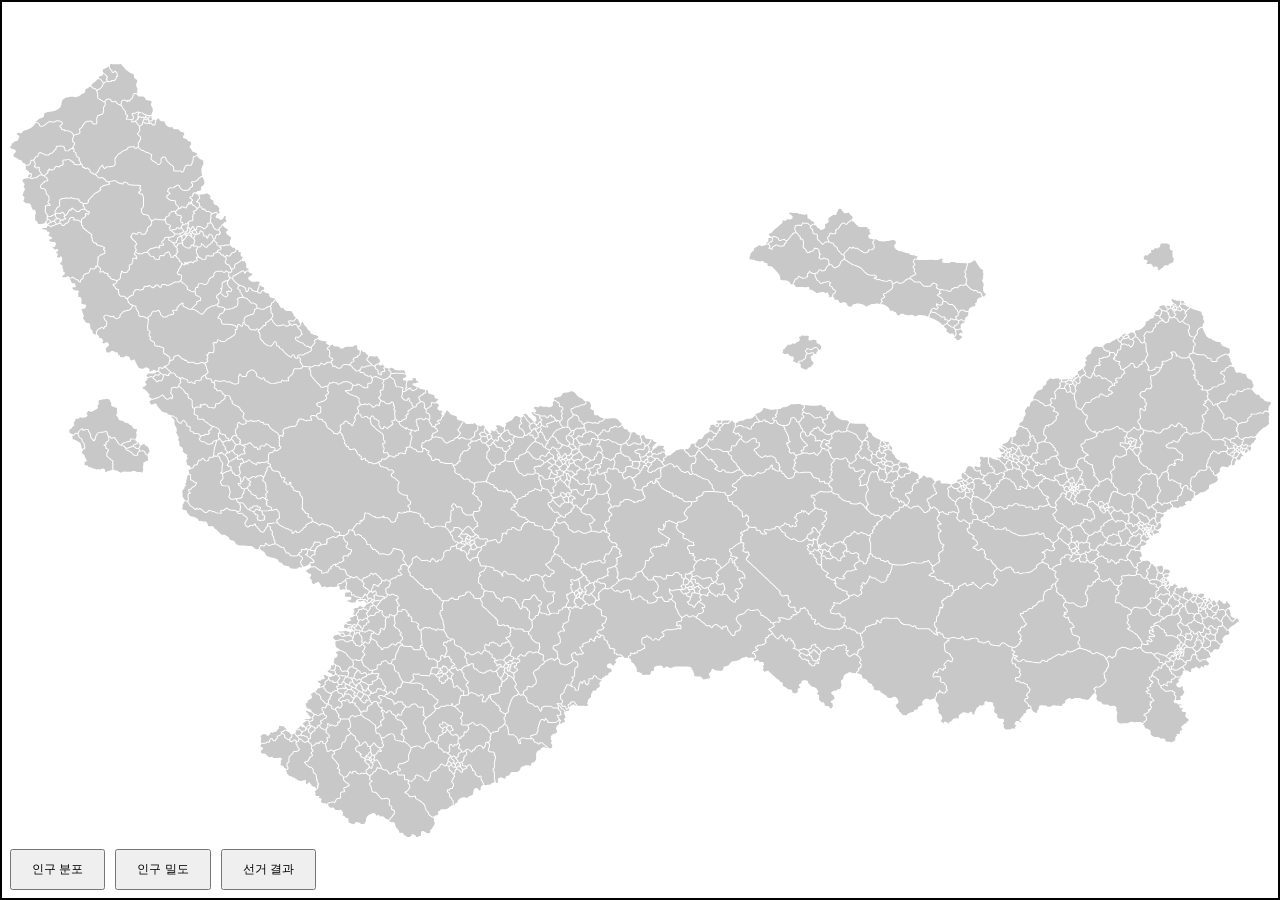
==== commit 8682e206: "nineteenth commit, new map and new province info" ====
--- a/vector_map.html
+++ b/vector_map.html
@@ -42,6 +42,12 @@
     z-index: 1000;
     font-size: 12px;
     display: none;
+    transition: opacity 0.3s ease-in-out;
+    opacity: 0;
+}
+
+#tooltip.show {
+    opacity: 1;
 }
 
 /* SVG 텍스트를 선택할 수 없게 설정 */
@@ -124,7 +130,547 @@
         <svg xmlns="http://www.w3.org/2000/svg" viewBox="0 0 800 500" id="map">
             
     <svg xmlns="http://www.w3.org/2000/svg" viewBox="0 0 3900 2400" id="map">
-        <path d="M 1665,2117 1662,2115 1660,2115 1655,2109 1647,2103 1642,2103 1640,2107 1636,2107 1634,2104 1632,2104 1629,2102 1626,2102 1621,2097 1621,2093 1619,2092 1618,2090 1615,2091 1600,2091 1595,2089 1586,2089 1580,2093 1582,2095 1584,2105 1583,2106 1577,2106 1574,2101 1572,2091 1567,2084 1561,2079 1546,2079 1543,2075 1543,2063 1541,2059 1540,2052 1532,2046 1525,2054 1516,2059 1516,2064 1512,2069 1500,2070 1496,2072 1492,2076 1492,2081 1489,2086 1491,2089 1491,2093 1486,2099 1486,2104 1488,2107 1488,2114 1485,2120 1484,2125 1486,2127 1491,2129 1499,2129 1503,2133 1504,2135 1504,2138 1503,2139 1507,2144 1504,2161 1503,2162 1503,2180 1499,2183 1499,2186 1501,2188 1503,2194 1503,2214 1505,2217 1505,2223 1508,2226 1511,2226 1513,2223 1512,2214 1514,2211 1516,2211 1519,2209 1525,2209 1533,2213 1535,2212 1537,2206 1539,2204 1547,2203 1550,2196 1555,2192 1572,2192 1576,2190 1580,2186 1582,2179 1587,2175 1599,2171 1605,2171 1606,2172 1613,2173 1615,2171 1615,2166 1618,2163 1624,2162 1629,2155 1630,2152 1630,2134 1632,2132 1632,2130 1636,2126 1641,2125 1645,2119 1649,2116 1657,2116 1662,2118 1665,2118 Z" fill="gray" stroke="none" class="subdivision" id="subdivision0" data-name="아젠타" data-area="15610" data-population="256870" data-state="테트라" data-density="16.45547725816784" data-rank-area="83" data-rank-population="130" data-rank-density="120" data-all-province="135" data-events="기업 성장 - 고용 증가" data-invalid-votes="2.821166525458494" data-total-votes="100" data-parties='{"\uc0ac\ud68c\ubbfc\uc8fc\ub2f9": 1.499857337878832, "\uc790\uc720\ubbfc\uc8fc\uc5f0\ud569": 6.319135128224457, "\uc911\uc559\ub2f9": 3.971140544327921, "\uac1c\ud601\ub2f9": 0.350014199312859, "\uad6d\uac00\ub97c \uc704\ud55c \ubcf4\uc218\ub2f9": 0.9884166647713715, "\ub178\ub3d9\uc790\ub2f9": 0.233110320820043, "\uc88c\ud30c\uc5f0\ud569": 0.2043711637187821, "\ud1b5\ud569 \ud2b8\ub77c\uc57c\ube44\uc57c": 0.5487441415810648, "\uae30\ubcf8\uc18c\ub4dd\ub2f9": 0.0230262603248797, "\ub179\uc0c9\ub2f9": 0.1876190727952045, "\uc2dc\ubbfc\uc774 \ubaa8\uc600\ub2e4!": 0.02593795698324621, "\uc5f0\ubc29\uacf5\ud654\ub2f9": 0.232032624576263, "\uc790\uc720\ud601\uc2e0\ub2f9": 0.4161038107634402, "\uc9c4\ubcf4\ub97c \uc678\uce58\ub2e4": 0.1931053282533155, "\uccad\ub144\ub2f9": 0.2072372706997561, "\ud2b9\uc774\uc810\uc774 \uc628\ub2e4": 0.2211075158049524, "LGBT \ud3c9\ub4f1\ub2f9": 0.02624599606458956, "\uacf5\uc0b0\ub2f9": 0.03456508052781894, "\uacf5\uc815\ubb34\uc5ed\ub2f9": 0.04449539192431939, "\uad6d\uac00\uc2e0\uc131\ub2f9": 0.07913983752511124, "\uad6d\ubbfc\uc790\uc720\uc804\uc120": 0.0203054880594275, "\uad6d\ubbfc\ud589\ub3d9\ub2f9": 0.1984372902647025, "\uade0\ud615\uc7a1\ud78c \ubbf8\ub798": 0.07416200848417459, "\ub178\uc778\ub2f9": 0.0627810869875147, "\ub18d\ubbfc\ub2f9": 0.01115776788042917, "\ub2e8\uacb0\ud558\ub294 \uc2e0\uc559\ub2f9": 0.1995084481749494, "\ub514\uc9c0\ud138 \uad8c\ub9ac\ub2f9": 0.01306804417229161, "\uc790\uc5f0\ubcf4\ud638\ub2f9": 0.03553572594748758, "\ubbf8\ub798\ub2f9": 0.03082220834441946, "\ubbfc\uc8fc\uc2dc\ubbfc\ubaa8\uc784": 0.05861438486111981, "\ubcf4\ud638\ud558\ub77c!": 0.01832683826449936, "\ubcf5\uc9c0\ucd94\uad6c\ub2f9": 0.03576638296670795, "\uc0c8\ud76c\ub9dd\ub2f9": 0.03905833774932216, "\uc0dd\uba85\ub2f9": 0.03019645559535553, "\uc804\uc0ac\ud68c\ub2f9": 0.01633489801669713, "\uc815\uc758": 0.02202106893780424, "\ud1b5\uc77c\ub2f9": 0.1181389564606877, "\ud3c9\ud654": 0.02523427003113603, "\uc6b0\ub9ac\ub294 \uc548\uc815\uc744 \ucd94\uad6c\ud55c\ub2e4": 0.1631169994324355, "\uc6b0\ub9ac\ub294 \ud398\ubbf8\ub2c8\uc2a4\ud2b8": 0.0005658352467954369, "\uc778\uad8c\uc815\uc758\ub2f9": 0.01682789274525659, "\uadf8\ubbf8\uc988\ub9ac \uad6d\ubbfc\ub2f9": null, "\uadf8\ubbf8\uc988\ub9ac \ub178\ub3d9\ub2f9": null, "\uadf8\ubbf8\uc988\ub9ac \ub179\uc0c9\ub2f9": null, "\uadf8\ubbf8\uc988\ub9ac \ubbfc\uc8fc\ub2f9": null, "\uadf8\ubbf8\uc988\ub9ac \ubcf4\uc218\ub2f9": null, "\uadf8\ubbf8\uc988\ub9ac \uc0ac\ud68c\ub2f9": null, "\uadf8\ubbf8\uc988\ub9ac \uc790\uc720\ub2f9": null, "\uadf8\ubbf8\uc988\ub9ac \ud1b5\ud569\ub2f9": null, "\uadf8\ubbf8\uc988\ub9ac \ud601\uc2e0\ub2f9": null, "\ub3c4\ub9c8\ub2c8 \uc5f0\ud569": null, "\ub9bc\ub374\uc2dc\ub97c \uc704\ud558\uc5ec": null, "\uc0b4\uae30\uc88b\uc740 \uc548\ud150\uc2dc": null, "\uc138\uc624\uc5b4 \ubcf4\ud638\ub2f9": null, "\ud14c\ud2b8\ub77c \uc778\ubbfc\ub2f9": 80.18344743904007, "\ud558\ud30c\ucc28\uc758 \ud6c4\uc608": null, "\ud558\ud30c\ucc28 \ubbfc\uc8fc\uc5f0\ud569": null}'/><path d="M 1647,2032 1643,2038 1641,2047 1639,2049 1639,2054 1637,2056 1637,2068 1635,2069 1634,2074 1631,2077 1629,2077 1626,2079 1622,2079 1619,2081 1615,2081 1616,2087 1620,2088 1621,2090 1624,2092 1624,2096 1627,2099 1636,2102 1637,2104 1638,2104 1641,2100 1650,2101 1657,2107 1661,2112 1666,2114 1668,2116 1668,2119 1675,2119 1679,2117 1679,2114 1680,2113 1679,2108 1676,2104 1676,2100 1678,2097 1678,2094 1677,2094 1675,2091 1675,2088 1676,2087 1675,2082 1684,2074 1687,2074 1693,2071 1694,2069 1694,2064 1692,2061 1691,2055 1694,2050 1701,2045 1701,2036 1703,2033 1702,2032 1701,2034 1691,2041 1666,2041 1665,2040 1665,2036 1663,2033 1659,2030 1659,2032 1657,2035 1654,2035 1651,2032 Z" fill="gray" stroke="none" class="subdivision" id="subdivision1" data-name="테트리다모스" data-area="4004" data-population="538756" data-state="테트라" data-density="134.5544455544456" data-rank-area="116" data-rank-population="112" data-rank-density="57" data-all-province="135" data-events="기업 성장 - 고용 증가" data-invalid-votes="2.74604811521904" data-total-votes="100" data-parties='{"\uc0ac\ud68c\ubbfc\uc8fc\ub2f9": 2.324659453176664, "\uc790\uc720\ubbfc\uc8fc\uc5f0\ud569": 8.465323944328098, "\uc911\uc559\ub2f9": 5.683990598153378, "\uac1c\ud601\ub2f9": 0.4166598561204797, "\uad6d\uac00\ub97c \uc704\ud55c \ubcf4\uc218\ub2f9": 0.4879588961215791, "\ub178\ub3d9\uc790\ub2f9": 0.1459588882495578, "\uc88c\ud30c\uc5f0\ud569": 0.367847986423133, "\ud1b5\ud569 \ud2b8\ub77c\uc57c\ube44\uc57c": 0.8307957407555042, "\uae30\ubcf8\uc18c\ub4dd\ub2f9": 0.0783199579983786, "\ub179\uc0c9\ub2f9": 0.1515157253133867, "\uc2dc\ubbfc\uc774 \ubaa8\uc600\ub2e4!": 0.2143103760302184, "\uc5f0\ubc29\uacf5\ud654\ub2f9": 0.4224741662097328, "\uc790\uc720\ud601\uc2e0\ub2f9": 0.2745725517687181, "\uc9c4\ubcf4\ub97c \uc678\uce58\ub2e4": 0.03349951369058231, "\uccad\ub144\ub2f9": 0.2492300523225898, "\ud2b9\uc774\uc810\uc774 \uc628\ub2e4": 0.5259343142456858, "LGBT \ud3c9\ub4f1\ub2f9": 0.01554948210694502, "\uacf5\uc0b0\ub2f9": 0.03736093673689522, "\uacf5\uc815\ubb34\uc5ed\ub2f9": 0.002200343515865474, "\uad6d\uac00\uc2e0\uc131\ub2f9": 0.1073995880997456, "\uad6d\ubbfc\uc790\uc720\uc804\uc120": 0.1240421532426368, "\uad6d\ubbfc\ud589\ub3d9\ub2f9": 0.2092959413803926, "\uade0\ud615\uc7a1\ud78c \ubbf8\ub798": 0.228081378014981, "\ub178\uc778\ub2f9": 0.1791092866522656, "\ub18d\ubbfc\ub2f9": 0.03007592151354447, "\ub2e8\uacb0\ud558\ub294 \uc2e0\uc559\ub2f9": 0.05059197014249788, "\ub514\uc9c0\ud138 \uad8c\ub9ac\ub2f9": 0.007737104598522154, "\uc790\uc5f0\ubcf4\ud638\ub2f9": 0.00539271730213788, "\ubbf8\ub798\ub2f9": 0.09111006809961404, "\ubbfc\uc8fc\uc2dc\ubbfc\ubaa8\uc784": 0.1045381100586476, "\ubcf4\ud638\ud558\ub77c!": 0.2073746053593738, "\ubcf5\uc9c0\ucd94\uad6c\ub2f9": 0.02223298170741453, "\uc0c8\ud76c\ub9dd\ub2f9": 0.07592760107220156, "\uc0dd\uba85\ub2f9": 0.004750385090192148, "\uc804\uc0ac\ud68c\ub2f9": 0.01038209983686714, "\uc815\uc758": 0.02371871806978834, "\ud1b5\uc77c\ub2f9": 0.0771515418967084, "\ud3c9\ud654": 0.0335691648417324, "\uc6b0\ub9ac\ub294 \uc548\uc815\uc744 \ucd94\uad6c\ud55c\ub2e4": 0.05662368047680558, "\uc6b0\ub9ac\ub294 \ud398\ubbf8\ub2c8\uc2a4\ud2b8": 0.04272066038760831, "\uc778\uad8c\uc815\uc758\ub2f9": 0.1304348061211362, "\uadf8\ubbf8\uc988\ub9ac \uad6d\ubbfc\ub2f9": null, "\uadf8\ubbf8\uc988\ub9ac \ub178\ub3d9\ub2f9": null, "\uadf8\ubbf8\uc988\ub9ac \ub179\uc0c9\ub2f9": null, "\uadf8\ubbf8\uc988\ub9ac \ubbfc\uc8fc\ub2f9": null, "\uadf8\ubbf8\uc988\ub9ac \ubcf4\uc218\ub2f9": null, "\uadf8\ubbf8\uc988\ub9ac \uc0ac\ud68c\ub2f9": null, "\uadf8\ubbf8\uc988\ub9ac \uc790\uc720\ub2f9": null, "\uadf8\ubbf8\uc988\ub9ac \ud1b5\ud569\ub2f9": null, "\uadf8\ubbf8\uc988\ub9ac \ud601\uc2e0\ub2f9": null, "\ub3c4\ub9c8\ub2c8 \uc5f0\ud569": null, "\ub9bc\ub374\uc2dc\ub97c \uc704\ud558\uc5ec": null, "\uc0b4\uae30\uc88b\uc740 \uc548\ud150\uc2dc": null, "\uc138\uc624\uc5b4 \ubcf4\ud638\ub2f9": null, "\ud14c\ud2b8\ub77c \uc778\ubbfc\ub2f9": 74.70352861754876, "\ud558\ud30c\ucc28\uc758 \ud6c4\uc608": null, "\ud558\ud30c\ucc28 \ubbfc\uc8fc\uc5f0\ud569": null}'/><path d="M 1061,2021 1056,2027 1056,2032 1058,2035 1058,2039 1060,2045 1060,2054 1056,2059 1052,2060 1060,2070 1060,2074 1053,2080 1051,2080 1047,2083 1047,2086 1045,2088 1045,2094 1040,2101 1034,2103 1034,2107 1032,2110 1032,2116 1029,2120 1024,2123 1017,2124 1015,2126 1010,2127 1010,2137 1008,2139 1006,2139 1003,2141 1003,2146 1016,2160 1019,2166 1023,2169 1023,2177 1020,2180 1026,2184 1026,2189 1025,2190 1026,2196 1028,2199 1031,2200 1040,2208 1038,2210 1038,2214 1040,2218 1045,2223 1050,2225 1055,2230 1055,2235 1049,2237 1045,2241 1039,2242 1040,2248 1042,2250 1042,2252 1040,2254 1032,2255 1029,2257 1029,2272 1025,2275 1018,2275 1014,2280 1014,2282 1012,2283 1012,2285 1010,2288 1008,2288 1006,2286 1000,2286 989,2290 989,2294 992,2297 992,2300 998,2302 1005,2301 1009,2304 1009,2307 1013,2309 1023,2310 1026,2308 1029,2308 1032,2313 1035,2315 1035,2322 1033,2324 1033,2326 1038,2327 1046,2334 1050,2334 1052,2338 1052,2346 1054,2348 1061,2351 1064,2351 1066,2353 1068,2353 1071,2351 1075,2346 1086,2348 1089,2350 1090,2352 1102,2351 1103,2347 1106,2343 1106,2335 1110,2328 1118,2322 1120,2322 1128,2318 1131,2318 1135,2321 1138,2327 1143,2324 1145,2324 1150,2330 1153,2328 1158,2328 1161,2330 1167,2337 1173,2338 1175,2340 1175,2343 1176,2344 1179,2344 1183,2347 1191,2346 1196,2352 1196,2358 1199,2361 1199,2364 1201,2366 1203,2366 1204,2367 1204,2370 1207,2372 1207,2374 1209,2377 1209,2380 1218,2379 1222,2383 1223,2386 1226,2387 1230,2391 1233,2392 1241,2392 1246,2388 1247,2384 1250,2383 1254,2386 1257,2386 1261,2392 1266,2392 1269,2389 1274,2389 1275,2388 1275,2380 1278,2374 1283,2374 1285,2376 1289,2376 1291,2379 1295,2381 1301,2381 1304,2377 1303,2372 1307,2369 1313,2361 1314,2357 1316,2355 1318,2350 1318,2348 1315,2344 1315,2341 1316,2340 1315,2335 1311,2332 1307,2331 1299,2325 1299,2323 1297,2322 1297,2318 1295,2315 1289,2310 1289,2305 1287,2303 1285,2294 1277,2286 1273,2284 1272,2282 1269,2280 1266,2280 1263,2277 1260,2276 1257,2272 1257,2268 1253,2268 1248,2270 1240,2270 1232,2260 1224,2256 1224,2254 1227,2251 1229,2251 1232,2249 1239,2240 1239,2232 1234,2227 1235,2217 1225,2217 1223,2215 1223,2203 1204,2203 1202,2201 1202,2195 1198,2191 1201,2187 1209,2187 1210,2186 1210,2183 1202,2179 1205,2171 1205,2168 1208,2165 1217,2165 1220,2163 1227,2161 1232,2158 1236,2154 1235,2139 1240,2128 1242,2126 1243,2117 1232,2105 1229,2104 1228,2102 1225,2100 1216,2100 1212,2098 1208,2098 1205,2096 1197,2095 1193,2091 1193,2083 1188,2076 1178,2077 1171,2082 1169,2082 1163,2087 1157,2089 1152,2089 1150,2087 1150,2081 1144,2074 1138,2074 1135,2070 1135,2066 1134,2065 1134,2050 1131,2046 1124,2042 1121,2038 1114,2034 1113,2032 1111,2032 1109,2030 1100,2026 1091,2017 1088,2019 1081,2019 1074,2024 1072,2024 1069,2021 1066,2020 Z" fill="gray" stroke="none" class="subdivision" id="subdivision2" data-name="츠비키" data-area="64770" data-population="9513084" data-state="아이리카" data-density="146.874849467346" data-rank-area="8" data-rank-population="12" data-rank-density="53" data-all-province="135" data-events="기업 성장 - 고용 증가" data-invalid-votes="2.755609537504469" data-total-votes="100" data-parties='{"\uc0ac\ud68c\ubbfc\uc8fc\ub2f9": 9.749815609060803, "\uc790\uc720\ubbfc\uc8fc\uc5f0\ud569": 42.78239789726315, "\uc911\uc559\ub2f9": 17.48284874859802, "\uac1c\ud601\ub2f9": 1.705268563524478, "\uad6d\uac00\ub97c \uc704\ud55c \ubcf4\uc218\ub2f9": 4.299994915568477, "\ub178\ub3d9\uc790\ub2f9": 0.5671138070383608, "\uc88c\ud30c\uc5f0\ud569": 0.8624326293606674, "\ud1b5\ud569 \ud2b8\ub77c\uc57c\ube44\uc57c": 3.828923676160912, "\uae30\ubcf8\uc18c\ub4dd\ub2f9": 0.4756137072886694, "\ub179\uc0c9\ub2f9": 0.4968840759798484, "\uc2dc\ubbfc\uc774 \ubaa8\uc600\ub2e4!": 0.8661668970099662, "\uc5f0\ubc29\uacf5\ud654\ub2f9": 2.562197966830553, "\uc790\uc720\ud601\uc2e0\ub2f9": 0.4171769834887734, "\uc9c4\ubcf4\ub97c \uc678\uce58\ub2e4": 0.6741810779290467, "\uccad\ub144\ub2f9": 0.8648101804205113, "\ud2b9\uc774\uc810\uc774 \uc628\ub2e4": 0.805773169056484, "LGBT \ud3c9\ub4f1\ub2f9": 0.1659167759503658, "\uacf5\uc0b0\ub2f9": 0.06125060603866803, "\uacf5\uc815\ubb34\uc5ed\ub2f9": 0.2450359024471572, "\uad6d\uac00\uc2e0\uc131\ub2f9": 0.3704869673013252, "\uad6d\ubbfc\uc790\uc720\uc804\uc120": 0.1609691941322701, "\uad6d\ubbfc\ud589\ub3d9\ub2f9": 0.2281186215011168, "\uade0\ud615\uc7a1\ud78c \ubbf8\ub798": 1.762446817333642, "\ub178\uc778\ub2f9": 0.01970119153955454, "\ub18d\ubbfc\ub2f9": 0.3127158280636675, "\ub2e8\uacb0\ud558\ub294 \uc2e0\uc559\ub2f9": 0.8269071756422917, "\ub514\uc9c0\ud138 \uad8c\ub9ac\ub2f9": 0.1514148368776842, "\uc790\uc5f0\ubcf4\ud638\ub2f9": 0.3039093673438562, "\ubbf8\ub798\ub2f9": 0.3410633574745109, "\ubbfc\uc8fc\uc2dc\ubbfc\ubaa8\uc784": 0.4123956580439669, "\ubcf4\ud638\ud558\ub77c!": 0.7127210393087953, "\ubcf5\uc9c0\ucd94\uad6c\ub2f9": 0.1860684363843895, "\uc0c8\ud76c\ub9dd\ub2f9": 0.6973026674323756, "\uc0dd\uba85\ub2f9": 0.3087398307675719, "\uc804\uc0ac\ud68c\ub2f9": 0.0479372324709163, "\uc815\uc758": 0.118277382092815, "\ud1b5\uc77c\ub2f9": 0.3726836101400487, "\ud3c9\ud654": 0.03433354959919203, "\uc6b0\ub9ac\ub294 \uc548\uc815\uc744 \ucd94\uad6c\ud55c\ub2e4": 0.6930896354910041, "\uc6b0\ub9ac\ub294 \ud398\ubbf8\ub2c8\uc2a4\ud2b8": 0.07593384147220439, "\uc778\uad8c\uc815\uc758\ub2f9": 0.1933710330674169, "\uadf8\ubbf8\uc988\ub9ac \uad6d\ubbfc\ub2f9": null, "\uadf8\ubbf8\uc988\ub9ac \ub178\ub3d9\ub2f9": null, "\uadf8\ubbf8\uc988\ub9ac \ub179\uc0c9\ub2f9": null, "\uadf8\ubbf8\uc988\ub9ac \ubbfc\uc8fc\ub2f9": null, "\uadf8\ubbf8\uc988\ub9ac \ubcf4\uc218\ub2f9": null, "\uadf8\ubbf8\uc988\ub9ac \uc0ac\ud68c\ub2f9": null, "\uadf8\ubbf8\uc988\ub9ac \uc790\uc720\ub2f9": null, "\uadf8\ubbf8\uc988\ub9ac \ud1b5\ud569\ub2f9": null, "\uadf8\ubbf8\uc988\ub9ac \ud601\uc2e0\ub2f9": null, "\ub3c4\ub9c8\ub2c8 \uc5f0\ud569": null, "\ub9bc\ub374\uc2dc\ub97c \uc704\ud558\uc5ec": null, "\uc0b4\uae30\uc88b\uc740 \uc548\ud150\uc2dc": null, "\uc138\uc624\uc5b4 \ubcf4\ud638\ub2f9": null, "\ud14c\ud2b8\ub77c \uc778\ubbfc\ub2f9": null, "\ud558\ud30c\ucc28\uc758 \ud6c4\uc608": null, "\ud558\ud30c\ucc28 \ubbfc\uc8fc\uc5f0\ud569": null}'/><path d="M 1371,1986 1368,1989 1354,1988 1351,1991 1338,1991 1331,1996 1330,1998 1322,1998 1321,1997 1321,2003 1311,2012 1306,2018 1304,2018 1303,2020 1298,2022 1296,2025 1287,2033 1284,2039 1284,2043 1291,2053 1291,2068 1300,2075 1300,2077 1302,2080 1302,2085 1306,2088 1307,2091 1307,2099 1306,2100 1303,2100 1295,2105 1293,2105 1290,2110 1290,2112 1287,2116 1287,2118 1285,2120 1275,2119 1270,2114 1267,2113 1262,2113 1247,2118 1246,2119 1245,2127 1243,2129 1238,2140 1238,2143 1239,2144 1239,2155 1234,2160 1228,2164 1226,2164 1218,2168 1209,2168 1206,2178 1213,2182 1213,2187 1210,2190 1202,2190 1205,2194 1205,2200 1224,2200 1226,2202 1226,2214 1235,2214 1238,2216 1237,2226 1238,2226 1242,2231 1242,2241 1239,2244 1238,2247 1233,2252 1227,2255 1229,2255 1234,2258 1239,2263 1240,2266 1242,2267 1247,2267 1257,2264 1260,2267 1260,2271 1262,2274 1264,2274 1267,2277 1271,2278 1286,2290 1289,2295 1290,2302 1292,2304 1292,2309 1298,2314 1300,2317 1300,2321 1302,2322 1302,2324 1314,2331 1315,2328 1322,2326 1329,2322 1328,2314 1330,2312 1334,2311 1337,2307 1352,2307 1360,2303 1369,2295 1373,2295 1374,2294 1377,2295 1379,2294 1380,2290 1382,2288 1384,2288 1387,2286 1390,2278 1396,2273 1403,2270 1420,2271 1422,2267 1429,2265 1436,2260 1437,2249 1442,2242 1447,2241 1449,2242 1455,2249 1457,2249 1459,2247 1460,2237 1465,2232 1470,2231 1476,2233 1479,2231 1488,2231 1494,2226 1502,2223 1502,2219 1500,2216 1500,2196 1499,2195 1499,2191 1496,2187 1496,2182 1500,2178 1500,2161 1502,2155 1503,2144 1502,2142 1499,2140 1499,2138 1501,2136 1498,2132 1490,2132 1487,2131 1481,2126 1481,2122 1485,2113 1485,2108 1483,2105 1483,2098 1488,2092 1488,2090 1486,2087 1486,2084 1489,2080 1488,2073 1483,2069 1483,2066 1472,2054 1466,2052 1461,2046 1456,2046 1450,2050 1446,2050 1443,2049 1437,2042 1433,2041 1430,2044 1425,2047 1423,2047 1422,2049 1402,2049 1397,2045 1397,2043 1400,2039 1400,2032 1395,2027 1395,2025 1401,2019 1402,2009 1396,2009 1391,2005 1390,2002 1384,1997 1380,1992 1376,1992 1372,1989 Z" fill="gray" stroke="none" class="subdivision" id="subdivision3" data-name="하르바트" data-area="61565" data-population="10837747" data-state="아이리카" data-density="176.0374725899456" data-rank-area="10" data-rank-population="8" data-rank-density="49" data-all-province="135" data-events="기업 성장 - 고용 증가" data-invalid-votes="2.575601140886533" data-total-votes="100" data-parties='{"\uc0ac\ud68c\ubbfc\uc8fc\ub2f9": 5.79834529725489, "\uc790\uc720\ubbfc\uc8fc\uc5f0\ud569": 38.50635996863929, "\uc911\uc559\ub2f9": 15.55040073924424, "\uac1c\ud601\ub2f9": 1.857415696684035, "\uad6d\uac00\ub97c \uc704\ud55c \ubcf4\uc218\ub2f9": 2.828431843898115, "\ub178\ub3d9\uc790\ub2f9": 0.5826231661787459, "\uc88c\ud30c\uc5f0\ud569": 1.162225934291934, "\ud1b5\ud569 \ud2b8\ub77c\uc57c\ube44\uc57c": 7.327636801554856, "\uae30\ubcf8\uc18c\ub4dd\ub2f9": 0.570798885033264, "\ub179\uc0c9\ub2f9": 0.4931027564111026, "\uc2dc\ubbfc\uc774 \ubaa8\uc600\ub2e4!": 0.2465918239852314, "\uc5f0\ubc29\uacf5\ud654\ub2f9": 3.420740419860134, "\uc790\uc720\ud601\uc2e0\ub2f9": 2.05688028286233, "\uc9c4\ubcf4\ub97c \uc678\uce58\ub2e4": 0.6532329469726151, "\uccad\ub144\ub2f9": 1.560505595145995, "\ud2b9\uc774\uc810\uc774 \uc628\ub2e4": 3.805868146743123, "LGBT \ud3c9\ub4f1\ub2f9": 0.1706921143480093, "\uacf5\uc0b0\ub2f9": 0.06335826003907405, "\uacf5\uc815\ubb34\uc5ed\ub2f9": 0.08804003185390707, "\uad6d\uac00\uc2e0\uc131\ub2f9": 0.5074007291118442, "\uad6d\ubbfc\uc790\uc720\uc804\uc120": 0.973815157009403, "\uad6d\ubbfc\ud589\ub3d9\ub2f9": 1.727798556437277, "\uade0\ud615\uc7a1\ud78c \ubbf8\ub798": 1.306189826914087, "\ub178\uc778\ub2f9": 0.106804714608337, "\ub18d\ubbfc\ub2f9": 1.31752351001396, "\ub2e8\uacb0\ud558\ub294 \uc2e0\uc559\ub2f9": 0.8460824155983401, "\ub514\uc9c0\ud138 \uad8c\ub9ac\ub2f9": 0.3020736608503886, "\uc790\uc5f0\ubcf4\ud638\ub2f9": 0.1374143831949798, "\ubbf8\ub798\ub2f9": 0.05123789880827265, "\ubbfc\uc8fc\uc2dc\ubbfc\ubaa8\uc784": 0.3144017895845055, "\ubcf4\ud638\ud558\ub77c!": 0.1434123414089186, "\ubcf5\uc9c0\ucd94\uad6c\ub2f9": 0.04076471998225538, "\uc0c8\ud76c\ub9dd\ub2f9": 0.2641965488269047, "\uc0dd\uba85\ub2f9": 0.4320231647989995, "\uc804\uc0ac\ud68c\ub2f9": 0.006126311456268759, "\uc815\uc758": 0.2648612579111639, "\ud1b5\uc77c\ub2f9": 0.632137588503253, "\ud3c9\ud654": 0.1083039679498015, "\uc6b0\ub9ac\ub294 \uc548\uc815\uc744 \ucd94\uad6c\ud55c\ub2e4": 0.892811125204499, "\uc6b0\ub9ac\ub294 \ud398\ubbf8\ub2c8\uc2a4\ud2b8": 0.1940867706030352, "\uc778\uad8c\uc815\uc758\ub2f9": 0.1116817093360397, "\uadf8\ubbf8\uc988\ub9ac \uad6d\ubbfc\ub2f9": null, "\uadf8\ubbf8\uc988\ub9ac \ub178\ub3d9\ub2f9": null, "\uadf8\ubbf8\uc988\ub9ac \ub179\uc0c9\ub2f9": null, "\uadf8\ubbf8\uc988\ub9ac \ubbfc\uc8fc\ub2f9": null, "\uadf8\ubbf8\uc988\ub9ac \ubcf4\uc218\ub2f9": null, "\uadf8\ubbf8\uc988\ub9ac \uc0ac\ud68c\ub2f9": null, "\uadf8\ubbf8\uc988\ub9ac \uc790\uc720\ub2f9": null, "\uadf8\ubbf8\uc988\ub9ac \ud1b5\ud569\ub2f9": null, "\uadf8\ubbf8\uc988\ub9ac \ud601\uc2e0\ub2f9": null, "\ub3c4\ub9c8\ub2c8 \uc5f0\ud569": null, "\ub9bc\ub374\uc2dc\ub97c \uc704\ud558\uc5ec": null, "\uc0b4\uae30\uc88b\uc740 \uc548\ud150\uc2dc": null, "\uc138\uc624\uc5b4 \ubcf4\ud638\ub2f9": null, "\ud14c\ud2b8\ub77c \uc778\ubbfc\ub2f9": null, "\ud558\ud30c\ucc28\uc758 \ud6c4\uc608": null, "\ud558\ud30c\ucc28 \ubbfc\uc8fc\uc5f0\ud569": null}'/><path d="M 1747,1977 1738,1978 1738,1982 1730,1986 1730,1988 1732,1991 1732,1994 1726,2001 1724,2001 1721,1998 1720,1993 1717,1990 1715,1992 1712,1992 1706,1984 1697,1982 1700,1985 1700,1998 1707,2005 1707,2011 1708,2012 1708,2016 1707,2017 1704,2017 1703,2019 1698,2019 1697,2018 1697,2021 1700,2023 1702,2026 1702,2028 1707,2033 1707,2035 1704,2037 1704,2043 1705,2044 1710,2040 1717,2039 1719,2037 1718,2036 1718,2033 1716,2031 1716,2028 1721,2025 1720,2024 1719,2017 1716,2013 1716,2009 1719,2007 1721,2007 1723,2004 1730,2004 1732,2000 1732,1993 1735,1989 1739,1986 1741,1986 1743,1984 1747,1984 1752,1988 1754,1988 1753,1985 1751,1984 Z" fill="gray" stroke="none" class="subdivision" id="subdivision4" data-name="테타" data-area="1139" data-population="948012" data-state="테트라" data-density="832.3195785776998" data-rank-area="130" data-rank-population="86" data-rank-density="15" data-all-province="135" data-events="기업 성장 - 고용 증가" data-invalid-votes="2.767847054281461" data-total-votes="100" data-parties='{"\uc0ac\ud68c\ubbfc\uc8fc\ub2f9": 2.784774807474641, "\uc790\uc720\ubbfc\uc8fc\uc5f0\ud569": 7.991241593718954, "\uc911\uc559\ub2f9": 2.229870134227295, "\uac1c\ud601\ub2f9": 0.5508655886378733, "\uad6d\uac00\ub97c \uc704\ud55c \ubcf4\uc218\ub2f9": 0.4851125899829171, "\ub178\ub3d9\uc790\ub2f9": 0.2476021093010997, "\uc88c\ud30c\uc5f0\ud569": 0.4715419585291951, "\ud1b5\ud569 \ud2b8\ub77c\uc57c\ube44\uc57c": 0.4702390514911556, "\uae30\ubcf8\uc18c\ub4dd\ub2f9": 0.1113196434603005, "\ub179\uc0c9\ub2f9": 0.1092276553706031, "\uc2dc\ubbfc\uc774 \ubaa8\uc600\ub2e4!": 0.07976609397364638, "\uc5f0\ubc29\uacf5\ud654\ub2f9": 0.5096042375040558, "\uc790\uc720\ud601\uc2e0\ub2f9": 0.4536561625768444, "\uc9c4\ubcf4\ub97c \uc678\uce58\ub2e4": 0.276453089177625, "\uccad\ub144\ub2f9": 0.5758027763657708, "\ud2b9\uc774\uc810\uc774 \uc628\ub2e4": 0.2726253792170337, "LGBT \ud3c9\ub4f1\ub2f9": 0.01546252501448082, "\uacf5\uc0b0\ub2f9": 0.006289778618296274, "\uacf5\uc815\ubb34\uc5ed\ub2f9": 0.007236432698120855, "\uad6d\uac00\uc2e0\uc131\ub2f9": 0.0437221729845142, "\uad6d\ubbfc\uc790\uc720\uc804\uc120": 0.08684069457073591, "\uad6d\ubbfc\ud589\ub3d9\ub2f9": 0.158297467418082, "\uade0\ud615\uc7a1\ud78c \ubbf8\ub798": 0.03430167558039671, "\ub178\uc778\ub2f9": 0.0246705145473944, "\ub18d\ubbfc\ub2f9": 0.1470705201480051, "\ub2e8\uacb0\ud558\ub294 \uc2e0\uc559\ub2f9": 0.04899760560204554, "\ub514\uc9c0\ud138 \uad8c\ub9ac\ub2f9": 0.001220738472798731, "\uc790\uc5f0\ubcf4\ud638\ub2f9": 0.0136702646237316, "\ubbf8\ub798\ub2f9": 0.06649285606388869, "\ubbfc\uc8fc\uc2dc\ubbfc\ubaa8\uc784": 0.07178964168325767, "\ubcf4\ud638\ud558\ub77c!": 0.1447183600522626, "\ubcf5\uc9c0\ucd94\uad6c\ub2f9": 0.02731624947191939, "\uc0c8\ud76c\ub9dd\ub2f9": 0.08470627046186056, "\uc0dd\uba85\ub2f9": 0.1580091479670855, "\uc804\uc0ac\ud68c\ub2f9": 0.03042084606620251, "\uc815\uc758": 0.03085147152787505, "\ud1b5\uc77c\ub2f9": 0.05656911097191233, "\ud3c9\ud654": 0.002572391576837829, "\uc6b0\ub9ac\ub294 \uc548\uc815\uc744 \ucd94\uad6c\ud55c\ub2e4": 0.004506982866168583, "\uc6b0\ub9ac\ub294 \ud398\ubbf8\ub2c8\uc2a4\ud2b8": 0.0461067046271438, "\uc778\uad8c\uc815\uc758\ub2f9": 0.1251584767020275, "\uadf8\ubbf8\uc988\ub9ac \uad6d\ubbfc\ub2f9": null, "\uadf8\ubbf8\uc988\ub9ac \ub178\ub3d9\ub2f9": null, "\uadf8\ubbf8\uc988\ub9ac \ub179\uc0c9\ub2f9": null, "\uadf8\ubbf8\uc988\ub9ac \ubbfc\uc8fc\ub2f9": null, "\uadf8\ubbf8\uc988\ub9ac \ubcf4\uc218\ub2f9": null, "\uadf8\ubbf8\uc988\ub9ac \uc0ac\ud68c\ub2f9": null, "\uadf8\ubbf8\uc988\ub9ac \uc790\uc720\ub2f9": null, "\uadf8\ubbf8\uc988\ub9ac \ud1b5\ud569\ub2f9": null, "\uadf8\ubbf8\uc988\ub9ac \ud601\uc2e0\ub2f9": null, "\ub3c4\ub9c8\ub2c8 \uc5f0\ud569": null, "\ub9bc\ub374\uc2dc\ub97c \uc704\ud558\uc5ec": null, "\uc0b4\uae30\uc88b\uc740 \uc548\ud150\uc2dc": null, "\uc138\uc624\uc5b4 \ubcf4\ud638\ub2f9": null, "\ud14c\ud2b8\ub77c \uc778\ubbfc\ub2f9": 78.17545117439249, "\ud558\ud30c\ucc28\uc758 \ud6c4\uc608": null, "\ud558\ud30c\ucc28 \ubbfc\uc8fc\uc5f0\ud569": null}'/><path d="M 1697,1996 1682,1996 1675,1991 1657,1991 1648,1995 1649,2001 1647,2002 1645,2006 1643,2006 1638,1999 1638,1997 1633,1991 1631,1992 1626,1992 1617,1983 1613,1983 1605,1979 1601,1974 1600,1964 1599,1964 1592,1956 1589,1954 1586,1957 1582,1957 1575,1953 1573,1957 1566,1958 1558,1965 1556,1971 1553,1975 1551,1984 1545,1998 1546,1999 1546,2007 1541,2012 1537,2014 1537,2020 1533,2025 1533,2029 1536,2033 1536,2040 1534,2044 1538,2046 1543,2051 1544,2058 1546,2062 1546,2074 1547,2076 1561,2076 1568,2081 1575,2090 1577,2100 1579,2103 1580,2103 1580,2099 1577,2094 1577,2092 1585,2086 1595,2086 1601,2088 1613,2088 1612,2080 1614,2078 1618,2078 1621,2076 1626,2076 1631,2073 1631,2070 1634,2066 1634,2055 1636,2053 1636,2048 1638,2046 1638,2043 1642,2033 1646,2029 1652,2029 1655,2032 1656,2031 1656,2027 1658,2025 1665,2031 1668,2035 1668,2038 1690,2038 1700,2030 1698,2029 1699,2027 1697,2024 1694,2022 1693,2017 1695,2015 1701,2016 1705,2013 1704,2012 1704,2006 1698,2001 Z" fill="gray" stroke="none" class="subdivision" id="subdivision5" data-name="아칸타" data-area="13030" data-population="360397" data-state="테트라" data-density="27.65901765157329" data-rank-area="91" data-rank-population="125" data-rank-density="104" data-all-province="135" data-events="기업 성장 - 고용 증가" data-invalid-votes="2.967982809078435" data-total-votes="100" data-parties='{"\uc0ac\ud68c\ubbfc\uc8fc\ub2f9": 1.573998021043861, "\uc790\uc720\ubbfc\uc8fc\uc5f0\ud569": 10.91194068383276, "\uc911\uc559\ub2f9": 4.725606598770035, "\uac1c\ud601\ub2f9": 0.5752933519098244, "\uad6d\uac00\ub97c \uc704\ud55c \ubcf4\uc218\ub2f9": 0.5532279116733338, "\ub178\ub3d9\uc790\ub2f9": 0.2241630660998131, "\uc88c\ud30c\uc5f0\ud569": 0.3311571684949373, "\ud1b5\ud569 \ud2b8\ub77c\uc57c\ube44\uc57c": 1.24522981562746, "\uae30\ubcf8\uc18c\ub4dd\ub2f9": 0.1221401492953162, "\ub179\uc0c9\ub2f9": 0.05816069045069488, "\uc2dc\ubbfc\uc774 \ubaa8\uc600\ub2e4!": 0.390505992320527, "\uc5f0\ubc29\uacf5\ud654\ub2f9": 0.4332181316556095, "\uc790\uc720\ud601\uc2e0\ub2f9": 0.2933474457863136, "\uc9c4\ubcf4\ub97c \uc678\uce58\ub2e4": 0.06632643117774313, "\uccad\ub144\ub2f9": 0.1031985285575543, "\ud2b9\uc774\uc810\uc774 \uc628\ub2e4": 0.6972093618961409, "LGBT \ud3c9\ub4f1\ub2f9": 0.03192209189018565, "\uacf5\uc0b0\ub2f9": 0.04549021327328046, "\uacf5\uc815\ubb34\uc5ed\ub2f9": 0.03692777119822973, "\uad6d\uac00\uc2e0\uc131\ub2f9": 0.01877843535346996, "\uad6d\ubbfc\uc790\uc720\uc804\uc120": 0.05990054778198781, "\uad6d\ubbfc\ud589\ub3d9\ub2f9": 0.101635686393673, "\uade0\ud615\uc7a1\ud78c \ubbf8\ub798": 0.4570130060318169, "\ub178\uc778\ub2f9": 0.07052609979889865, "\ub18d\ubbfc\ub2f9": 0.00139322870079865, "\ub2e8\uacb0\ud558\ub294 \uc2e0\uc559\ub2f9": 0.03544314760931349, "\ub514\uc9c0\ud138 \uad8c\ub9ac\ub2f9": 0.008947965787898264, "\uc790\uc5f0\ubcf4\ud638\ub2f9": 0.07955533540015076, "\ubbf8\ub798\ub2f9": 0.1463387161722125, "\ubbfc\uc8fc\uc2dc\ubbfc\ubaa8\uc784": 0.1201935144632061, "\ubcf4\ud638\ud558\ub77c!": 0.05563434349088233, "\ubcf5\uc9c0\ucd94\uad6c\ub2f9": 0.04628398141554047, "\uc0c8\ud76c\ub9dd\ub2f9": 0.1456253808948753, "\uc0dd\uba85\ub2f9": 0.09237476426479507, "\uc804\uc0ac\ud68c\ub2f9": 0.008357467101015812, "\uc815\uc758": 0.06306215610987623, "\ud1b5\uc77c\ub2f9": 0.193521285490545, "\ud3c9\ud654": 0.003644682342519623, "\uc6b0\ub9ac\ub294 \uc548\uc815\uc744 \ucd94\uad6c\ud55c\ub2e4": 0.09612011463964587, "\uc6b0\ub9ac\ub294 \ud398\ubbf8\ub2c8\uc2a4\ud2b8": 0.003011498824870357, "\uc778\uad8c\uc815\uc758\ub2f9": 0.06079927084628566, "\uadf8\ubbf8\uc988\ub9ac \uad6d\ubbfc\ub2f9": null, "\uadf8\ubbf8\uc988\ub9ac \ub178\ub3d9\ub2f9": null, "\uadf8\ubbf8\uc988\ub9ac \ub179\uc0c9\ub2f9": null, "\uadf8\ubbf8\uc988\ub9ac \ubbfc\uc8fc\ub2f9": null, "\uadf8\ubbf8\uc988\ub9ac \ubcf4\uc218\ub2f9": null, "\uadf8\ubbf8\uc988\ub9ac \uc0ac\ud68c\ub2f9": null, "\uadf8\ubbf8\uc988\ub9ac \uc790\uc720\ub2f9": null, "\uadf8\ubbf8\uc988\ub9ac \ud1b5\ud569\ub2f9": null, "\uadf8\ubbf8\uc988\ub9ac \ud601\uc2e0\ub2f9": null, "\ub3c4\ub9c8\ub2c8 \uc5f0\ud569": null, "\ub9bc\ub374\uc2dc\ub97c \uc704\ud558\uc5ec": null, "\uc0b4\uae30\uc88b\uc740 \uc548\ud150\uc2dc": null, "\uc138\uc624\uc5b4 \ubcf4\ud638\ub2f9": null, "\ud14c\ud2b8\ub77c \uc778\ubbfc\ub2f9": 72.74479313705366, "\ud558\ud30c\ucc28\uc758 \ud6c4\uc608": null, "\ud558\ud30c\ucc28 \ubbfc\uc8fc\uc5f0\ud569": null}'/><path d="M 947,1945 936,1952 939,1957 939,1964 928,1971 926,1974 926,1977 923,1980 920,1981 920,1984 922,1987 922,1992 926,1996 933,1998 937,2001 937,2006 935,2008 933,2008 927,2004 921,2004 920,2005 924,2008 928,2013 929,2016 930,2016 933,2021 935,2022 936,2026 932,2029 919,2029 919,2038 918,2039 915,2038 914,2041 911,2042 916,2048 915,2052 912,2055 910,2055 904,2050 897,2058 892,2059 892,2063 889,2065 890,2070 887,2073 879,2076 873,2075 870,2070 864,2068 861,2065 861,2060 860,2058 857,2057 854,2052 852,2051 844,2051 841,2049 837,2051 838,2053 838,2058 834,2060 828,2069 822,2068 820,2071 811,2070 811,2075 805,2080 801,2080 798,2076 788,2076 783,2079 781,2082 781,2084 783,2086 782,2100 784,2103 784,2105 781,2110 781,2113 785,2115 789,2119 789,2121 782,2127 782,2131 785,2135 797,2136 799,2138 799,2141 803,2142 808,2147 818,2145 820,2149 844,2148 847,2153 843,2158 844,2165 842,2169 845,2172 850,2173 853,2176 853,2178 859,2182 859,2187 864,2199 872,2205 877,2205 879,2207 879,2209 884,2209 889,2213 891,2213 895,2217 899,2217 902,2220 906,2220 919,2216 921,2218 920,2225 923,2230 925,2230 926,2227 929,2224 933,2224 934,2225 934,2228 938,2231 938,2235 947,2237 951,2240 953,2244 953,2248 949,2251 949,2254 951,2258 949,2262 952,2266 961,2266 962,2267 962,2270 959,2272 961,2273 967,2273 969,2275 967,2284 973,2288 982,2288 985,2291 986,2294 986,2289 989,2286 992,2286 999,2283 1009,2284 1009,2282 1017,2272 1024,2272 1026,2270 1026,2256 1031,2252 1039,2251 1037,2249 1036,2241 1038,2239 1044,2238 1048,2234 1052,2233 1052,2231 1046,2226 1044,2226 1037,2219 1035,2215 1035,2209 1036,2208 1029,2202 1026,2201 1021,2193 1022,2192 1023,2185 1020,2183 1018,2183 1016,2181 1020,2176 1020,2170 1016,2167 1013,2161 1000,2147 1000,2140 1005,2136 1007,2136 1007,2126 1009,2124 1014,2123 1016,2121 1023,2120 1029,2115 1029,2109 1031,2106 1031,2102 1033,2100 1039,2098 1042,2093 1042,2087 1044,2085 1044,2082 1048,2078 1052,2077 1057,2073 1057,2071 1049,2062 1049,2059 1051,2057 1056,2055 1057,2053 1057,2046 1056,2045 1055,2036 1053,2033 1053,2031 1051,2030 1027,2030 1020,2024 1019,2019 1021,2017 1017,2012 1014,2006 1014,2004 1013,2004 1010,2000 1004,2000 999,1997 999,1990 995,1987 991,1986 989,1984 984,1984 980,1982 977,1978 966,1968 965,1966 965,1960 962,1956 958,1953 952,1952 950,1947 Z" fill="gray" stroke="none" class="subdivision" id="subdivision6" data-name="메르네" data-area="47346" data-population="18595416" data-state="아이리카" data-density="392.7557977442656" data-rank-area="24" data-rank-population="3" data-rank-density="28" data-all-province="135" data-events="기업 성장 - 고용 증가" data-invalid-votes="2.967658404478016" data-total-votes="100" data-parties='{"\uc0ac\ud68c\ubbfc\uc8fc\ub2f9": 16.53344717809801, "\uc790\uc720\ubbfc\uc8fc\uc5f0\ud569": 22.08323045706447, "\uc911\uc559\ub2f9": 19.03160628058996, "\uac1c\ud601\ub2f9": 2.435865132202348, "\uad6d\uac00\ub97c \uc704\ud55c \ubcf4\uc218\ub2f9": 4.54091807916457, "\ub178\ub3d9\uc790\ub2f9": 0.9792938875981719, "\uc88c\ud30c\uc5f0\ud569": 2.024371849491408, "\ud1b5\ud569 \ud2b8\ub77c\uc57c\ube44\uc57c": 3.278881545750646, "\uae30\ubcf8\uc18c\ub4dd\ub2f9": 0.4838489111843813, "\ub179\uc0c9\ub2f9": 0.9179456659033817, "\uc2dc\ubbfc\uc774 \ubaa8\uc600\ub2e4!": 1.780412607487344, "\uc5f0\ubc29\uacf5\ud654\ub2f9": 2.278860443398241, "\uc790\uc720\ud601\uc2e0\ub2f9": 1.958247810067902, "\uc9c4\ubcf4\ub97c \uc678\uce58\ub2e4": 0.7875503392033147, "\uccad\ub144\ub2f9": 2.018842873369878, "\ud2b9\uc774\uc810\uc774 \uc628\ub2e4": 2.990258419100454, "LGBT \ud3c9\ub4f1\ub2f9": 0.007756196570944805, "\uacf5\uc0b0\ub2f9": 0.2044505823039907, "\uacf5\uc815\ubb34\uc5ed\ub2f9": 0.179421210316221, "\uad6d\uac00\uc2e0\uc131\ub2f9": 0.2236286736894752, "\uad6d\ubbfc\uc790\uc720\uc804\uc120": 1.214526882914748, "\uad6d\ubbfc\ud589\ub3d9\ub2f9": 0.3696979000219389, "\uade0\ud615\uc7a1\ud78c \ubbf8\ub798": 1.898839490206329, "\ub178\uc778\ub2f9": 0.8553297794260797, "\ub18d\ubbfc\ub2f9": 1.314514314183377, "\ub2e8\uacb0\ud558\ub294 \uc2e0\uc559\ub2f9": 0.8528052333862137, "\ub514\uc9c0\ud138 \uad8c\ub9ac\ub2f9": 0.06583809909723595, "\uc790\uc5f0\ubcf4\ud638\ub2f9": 0.1980885943888561, "\ubbf8\ub798\ub2f9": 0.6178175467719488, "\ubbfc\uc8fc\uc2dc\ubbfc\ubaa8\uc784": 0.2655354823377222, "\ubcf4\ud638\ud558\ub77c!": 1.249496951751355, "\ubcf5\uc9c0\ucd94\uad6c\ub2f9": 0.191539124585957, "\uc0c8\ud76c\ub9dd\ub2f9": 0.2501368399537173, "\uc0dd\uba85\ub2f9": 0.6564440989162427, "\uc804\uc0ac\ud68c\ub2f9": 0.1806867871664523, "\uc815\uc758": 0.3554988380559667, "\ud1b5\uc77c\ub2f9": 0.4801977049031437, "\ud3c9\ud654": 0.1086566762299714, "\uc6b0\ub9ac\ub294 \uc548\uc815\uc744 \ucd94\uad6c\ud55c\ub2e4": 0.581120631611564, "\uc6b0\ub9ac\ub294 \ud398\ubbf8\ub2c8\uc2a4\ud2b8": 0.3278534608037994, "\uc778\uad8c\uc815\uc758\ub2f9": 0.2588790162542596, "\uadf8\ubbf8\uc988\ub9ac \uad6d\ubbfc\ub2f9": null, "\uadf8\ubbf8\uc988\ub9ac \ub178\ub3d9\ub2f9": null, "\uadf8\ubbf8\uc988\ub9ac \ub179\uc0c9\ub2f9": null, "\uadf8\ubbf8\uc988\ub9ac \ubbfc\uc8fc\ub2f9": null, "\uadf8\ubbf8\uc988\ub9ac \ubcf4\uc218\ub2f9": null, "\uadf8\ubbf8\uc988\ub9ac \uc0ac\ud68c\ub2f9": null, "\uadf8\ubbf8\uc988\ub9ac \uc790\uc720\ub2f9": null, "\uadf8\ubbf8\uc988\ub9ac \ud1b5\ud569\ub2f9": null, "\uadf8\ubbf8\uc988\ub9ac \ud601\uc2e0\ub2f9": null, "\ub3c4\ub9c8\ub2c8 \uc5f0\ud569": null, "\ub9bc\ub374\uc2dc\ub97c \uc704\ud558\uc5ec": null, "\uc0b4\uae30\uc88b\uc740 \uc548\ud150\uc2dc": null, "\uc138\uc624\uc5b4 \ubcf4\ud638\ub2f9": null, "\ud14c\ud2b8\ub77c \uc778\ubbfc\ub2f9": null, "\ud558\ud30c\ucc28\uc758 \ud6c4\uc608": null, "\ud558\ud30c\ucc28 \ubbfc\uc8fc\uc5f0\ud569": null}'/><path d="M 3528,1896 3528,1899 3525,1901 3523,1901 3521,1903 3521,1905 3523,1908 3528,1910 3532,1916 3524,1924 3525,1925 3525,1928 3522,1931 3515,1932 3514,1934 3520,1939 3520,1941 3515,1944 3513,1944 3514,1948 3520,1949 3525,1953 3524,1954 3524,1957 3522,1959 3526,1961 3534,1970 3534,1974 3527,1976 3528,1977 3526,1978 3525,1983 3523,1984 3524,1987 3527,1990 3527,1993 3525,1996 3525,1999 3519,2002 3520,2003 3520,2007 3511,2013 3509,2013 3504,2016 3506,2016 3510,2020 3512,2025 3512,2032 3510,2033 3507,2037 3504,2038 3504,2041 3499,2044 3499,2045 3504,2050 3506,2057 3512,2058 3519,2061 3521,2063 3523,2067 3523,2076 3525,2079 3535,2084 3546,2084 3549,2085 3550,2087 3553,2089 3565,2089 3568,2092 3569,2097 3574,2099 3589,2100 3598,2095 3599,2085 3601,2084 3605,2079 3603,2076 3604,2075 3612,2075 3613,2071 3615,2070 3613,2068 3613,2066 3616,2064 3619,2064 3620,2062 3622,2062 3617,2055 3618,2052 3622,2048 3625,2048 3625,2045 3627,2043 3631,2043 3633,2041 3633,2039 3636,2036 3638,2036 3640,2033 3640,2030 3630,2022 3630,2017 3631,2016 3632,2008 3621,2006 3619,2004 3619,2000 3623,1997 3621,1995 3616,1996 3614,1993 3611,1991 3611,1988 3612,1987 3618,1986 3617,1984 3607,1984 3606,1981 3604,1980 3597,1980 3594,1975 3594,1972 3597,1970 3602,1970 3603,1971 3614,1970 3616,1967 3616,1964 3614,1962 3614,1960 3617,1957 3622,1956 3624,1950 3627,1947 3622,1938 3622,1934 3623,1933 3622,1932 3622,1928 3619,1928 3613,1932 3607,1931 3602,1925 3602,1921 3606,1918 3611,1912 3608,1909 3608,1907 3611,1904 3613,1904 3616,1902 3616,1901 3600,1901 3595,1907 3590,1907 3588,1909 3588,1913 3590,1915 3589,1917 3581,1917 3577,1915 3575,1918 3575,1923 3577,1926 3576,1928 3572,1928 3566,1923 3564,1923 3563,1926 3554,1927 3548,1922 3545,1917 3545,1910 3546,1909 3543,1908 3537,1901 3532,1900 3531,1898 Z" fill="gray" stroke="none" class="subdivision" id="subdivision7" data-name="리에다" data-area="17833" data-population="945311" data-state="미네바" data-density="53.00908428194919" data-rank-area="74" data-rank-population="87" data-rank-density="88" data-all-province="135" data-events="기업 성장 - 고용 증가" data-invalid-votes="2.649766821713627" data-total-votes="100" data-parties='{"\uc0ac\ud68c\ubbfc\uc8fc\ub2f9": 9.669096627753516, "\uc790\uc720\ubbfc\uc8fc\uc5f0\ud569": 41.15044256988834, "\uc911\uc559\ub2f9": 14.21247133440727, "\uac1c\ud601\ub2f9": 2.226375565847253, "\uad6d\uac00\ub97c \uc704\ud55c \ubcf4\uc218\ub2f9": 4.939384275085674, "\ub178\ub3d9\uc790\ub2f9": 0.6883413580560263, "\uc88c\ud30c\uc5f0\ud569": 0.9616833493198476, "\ud1b5\ud569 \ud2b8\ub77c\uc57c\ube44\uc57c": 4.019784634161923, "\uae30\ubcf8\uc18c\ub4dd\ub2f9": 0.04501766334622452, "\ub179\uc0c9\ub2f9": 0.5477139583877436, "\uc2dc\ubbfc\uc774 \ubaa8\uc600\ub2e4!": 0.3648502173774785, "\uc5f0\ubc29\uacf5\ud654\ub2f9": 2.309692434841809, "\uc790\uc720\ud601\uc2e0\ub2f9": 2.373894590468281, "\uc9c4\ubcf4\ub97c \uc678\uce58\ub2e4": 0.3367220836535161, "\uccad\ub144\ub2f9": 1.64983172825474, "\ud2b9\uc774\uc810\uc774 \uc628\ub2e4": 1.900971196335481, "LGBT \ud3c9\ub4f1\ub2f9": 0.116662424760739, "\uacf5\uc0b0\ub2f9": 0.08586702484165747, "\uacf5\uc815\ubb34\uc5ed\ub2f9": 0.07134314558279978, "\uad6d\uac00\uc2e0\uc131\ub2f9": 0.5396967523449855, "\uad6d\ubbfc\uc790\uc720\uc804\uc120": 0.4870211233957165, "\uad6d\ubbfc\ud589\ub3d9\ub2f9": 1.349217659791244, "\uade0\ud615\uc7a1\ud78c \ubbf8\ub798": 0.09003599706213336, "\ub178\uc778\ub2f9": 0.07852464865768487, "\ub18d\ubbfc\ub2f9": 0.8244182527985197, "\ub2e8\uacb0\ud558\ub294 \uc2e0\uc559\ub2f9": 0.3499011511735317, "\ub514\uc9c0\ud138 \uad8c\ub9ac\ub2f9": 0.1146174384828311, "\uc790\uc5f0\ubcf4\ud638\ub2f9": 0.02178159820028042, "\ubbf8\ub798\ub2f9": 0.4358536478690097, "\ubbfc\uc8fc\uc2dc\ubbfc\ubaa8\uc784": 0.4403966520361602, "\ubcf4\ud638\ud558\ub77c!": 0.4661261648864514, "\ubcf5\uc9c0\ucd94\uad6c\ub2f9": 0.1738169895996288, "\uc0c8\ud76c\ub9dd\ub2f9": 0.9292491471038312, "\uc0dd\uba85\ub2f9": 0.8161817347887352, "\uc804\uc0ac\ud68c\ub2f9": 0.09007783464163813, "\uc815\uc758": 0.05625920992349318, "\ud1b5\uc77c\ub2f9": 1.333430845386184, "\ud3c9\ud654": 0.1957162339701106, "\uc6b0\ub9ac\ub294 \uc548\uc815\uc744 \ucd94\uad6c\ud55c\ub2e4": 0.5731736954024411, "\uc6b0\ub9ac\ub294 \ud398\ubbf8\ub2c8\uc2a4\ud2b8": 0.09692764420074707, "\uc778\uad8c\uc815\uc758\ub2f9": 0.2176625742007013, "\uadf8\ubbf8\uc988\ub9ac \uad6d\ubbfc\ub2f9": null, "\uadf8\ubbf8\uc988\ub9ac \ub178\ub3d9\ub2f9": null, "\uadf8\ubbf8\uc988\ub9ac \ub179\uc0c9\ub2f9": null, "\uadf8\ubbf8\uc988\ub9ac \ubbfc\uc8fc\ub2f9": null, "\uadf8\ubbf8\uc988\ub9ac \ubcf4\uc218\ub2f9": null, "\uadf8\ubbf8\uc988\ub9ac \uc0ac\ud68c\ub2f9": null, "\uadf8\ubbf8\uc988\ub9ac \uc790\uc720\ub2f9": null, "\uadf8\ubbf8\uc988\ub9ac \ud1b5\ud569\ub2f9": null, "\uadf8\ubbf8\uc988\ub9ac \ud601\uc2e0\ub2f9": null, "\ub3c4\ub9c8\ub2c8 \uc5f0\ud569": null, "\ub9bc\ub374\uc2dc\ub97c \uc704\ud558\uc5ec": null, "\uc0b4\uae30\uc88b\uc740 \uc548\ud150\uc2dc": null, "\uc138\uc624\uc5b4 \ubcf4\ud638\ub2f9": null, "\ud14c\ud2b8\ub77c \uc778\ubbfc\ub2f9": null, "\ud558\ud30c\ucc28\uc758 \ud6c4\uc608": null, "\ud558\ud30c\ucc28 \ubbfc\uc8fc\uc5f0\ud569": null}'/><path d="M 1833,1909 1829,1909 1822,1907 1817,1904 1815,1900 1810,1896 1804,1906 1794,1906 1794,1918 1789,1925 1786,1925 1783,1923 1780,1919 1779,1912 1776,1914 1773,1921 1772,1921 1767,1915 1763,1927 1762,1939 1757,1942 1750,1942 1749,1941 1749,1935 1746,1932 1742,1931 1741,1929 1738,1930 1731,1925 1726,1925 1721,1934 1721,1937 1718,1940 1718,1946 1710,1954 1707,1955 1707,1965 1713,1972 1713,1977 1709,1983 1713,1989 1716,1987 1719,1988 1723,1992 1723,1995 1724,1997 1725,1997 1729,1993 1727,1989 1727,1985 1730,1982 1734,1981 1735,1980 1734,1978 1737,1975 1740,1974 1748,1974 1751,1977 1751,1979 1754,1983 1756,1984 1757,1988 1779,1988 1780,1989 1789,1988 1790,1985 1788,1983 1787,1979 1789,1977 1789,1973 1791,1968 1794,1965 1797,1964 1799,1961 1799,1954 1801,1949 1803,1947 1803,1945 1807,1941 1814,1941 1815,1942 1816,1936 1826,1929 1827,1927 1825,1923 1825,1917 1828,1913 Z" fill="gray" stroke="none" class="subdivision" id="subdivision8" data-name="테트리비제모스" data-area="6028" data-population="354321" data-state="테트라" data-density="58.77919708029197" data-rank-area="108" data-rank-population="126" data-rank-density="82" data-all-province="135" data-events="기업 성장 - 고용 증가" data-invalid-votes="2.451623958162742" data-total-votes="100" data-parties='{"\uc0ac\ud68c\ubbfc\uc8fc\ub2f9": 2.298732504760517, "\uc790\uc720\ubbfc\uc8fc\uc5f0\ud569": 6.174872240314417, "\uc911\uc559\ub2f9": 2.314709475450266, "\uac1c\ud601\ub2f9": 0.5901281565381575, "\uad6d\uac00\ub97c \uc704\ud55c \ubcf4\uc218\ub2f9": 1.054392158507551, "\ub178\ub3d9\uc790\ub2f9": 0.1398447236806749, "\uc88c\ud30c\uc5f0\ud569": 0.1879868937261671, "\ud1b5\ud569 \ud2b8\ub77c\uc57c\ube44\uc57c": 0.8739464542909942, "\uae30\ubcf8\uc18c\ub4dd\ub2f9": 0.04311534454378887, "\ub179\uc0c9\ub2f9": 0.1499576256907001, "\uc2dc\ubbfc\uc774 \ubaa8\uc600\ub2e4!": 0.1433911268540392, "\uc5f0\ubc29\uacf5\ud654\ub2f9": 0.4515427734345012, "\uc790\uc720\ud601\uc2e0\ub2f9": 0.2454924230893252, "\uc9c4\ubcf4\ub97c \uc678\uce58\ub2e4": 0.1687111790924114, "\uccad\ub144\ub2f9": 0.09968550027533854, "\ud2b9\uc774\uc810\uc774 \uc628\ub2e4": 0.5691132785587029, "LGBT \ud3c9\ub4f1\ub2f9": 0.03251789626734513, "\uacf5\uc0b0\ub2f9": 0.008861917404215611, "\uacf5\uc815\ubb34\uc5ed\ub2f9": 0.05384738448644492, "\uad6d\uac00\uc2e0\uc131\ub2f9": 0.1410937461046023, "\uad6d\ubbfc\uc790\uc720\uc804\uc120": 0.1000040000994038, "\uad6d\ubbfc\ud589\ub3d9\ub2f9": 0.172909239369903, "\uade0\ud615\uc7a1\ud78c \ubbf8\ub798": 0.1389268257565643, "\ub178\uc778\ub2f9": 0.03543142256328477, "\ub18d\ubbfc\ub2f9": 0.05192699458925065, "\ub2e8\uacb0\ud558\ub294 \uc2e0\uc559\ub2f9": 0.1690772227945939, "\ub514\uc9c0\ud138 \uad8c\ub9ac\ub2f9": 0.04894676873555049, "\uc790\uc5f0\ubcf4\ud638\ub2f9": 0.05828735380069349, "\ubbf8\ub798\ub2f9": 0.1326543959712782, "\ubbfc\uc8fc\uc2dc\ubbfc\ubaa8\uc784": 0.01611124898753381, "\ubcf4\ud638\ud558\ub77c!": 0.1292807252360141, "\ubcf5\uc9c0\ucd94\uad6c\ub2f9": 0.05286631614255009, "\uc0c8\ud76c\ub9dd\ub2f9": 0.1351774540483865, "\uc0dd\uba85\ub2f9": 0.02109985944084854, "\uc804\uc0ac\ud68c\ub2f9": 0.0131020040391556, "\uc815\uc758": 0.05295068900539774, "\ud1b5\uc77c\ub2f9": 0.1699588367805904, "\ud3c9\ud654": 0.02079485668631345, "\uc6b0\ub9ac\ub294 \uc548\uc815\uc744 \ucd94\uad6c\ud55c\ub2e4": 0.111534827659014, "\uc6b0\ub9ac\ub294 \ud398\ubbf8\ub2c8\uc2a4\ud2b8": 0.035542353797803, "\uc778\uad8c\uc815\uc758\ub2f9": 0.1029787445396357, "\uadf8\ubbf8\uc988\ub9ac \uad6d\ubbfc\ub2f9": null, "\uadf8\ubbf8\uc988\ub9ac \ub178\ub3d9\ub2f9": null, "\uadf8\ubbf8\uc988\ub9ac \ub179\uc0c9\ub2f9": null, "\uadf8\ubbf8\uc988\ub9ac \ubbfc\uc8fc\ub2f9": null, "\uadf8\ubbf8\uc988\ub9ac \ubcf4\uc218\ub2f9": null, "\uadf8\ubbf8\uc988\ub9ac \uc0ac\ud68c\ub2f9": null, "\uadf8\ubbf8\uc988\ub9ac \uc790\uc720\ub2f9": null, "\uadf8\ubbf8\uc988\ub9ac \ud1b5\ud569\ub2f9": null, "\uadf8\ubbf8\uc988\ub9ac \ud601\uc2e0\ub2f9": null, "\ub3c4\ub9c8\ub2c8 \uc5f0\ud569": null, "\ub9bc\ub374\uc2dc\ub97c \uc704\ud558\uc5ec": null, "\uc0b4\uae30\uc88b\uc740 \uc548\ud150\uc2dc": null, "\uc138\uc624\uc5b4 \ubcf4\ud638\ub2f9": null, "\ud14c\ud2b8\ub77c \uc778\ubbfc\ub2f9": 80.03687109872332, "\ud558\ud30c\ucc28\uc758 \ud6c4\uc608": null, "\ud558\ud30c\ucc28 \ubbfc\uc8fc\uc5f0\ud569": null}'/><path d="M 1754,1853 1744,1850 1735,1858 1731,1859 1723,1864 1718,1864 1712,1861 1705,1861 1702,1857 1701,1849 1698,1844 1692,1845 1688,1850 1684,1849 1681,1845 1678,1844 1674,1846 1668,1847 1662,1852 1657,1852 1656,1858 1653,1861 1651,1861 1645,1865 1642,1868 1642,1871 1639,1874 1637,1874 1637,1876 1635,1878 1629,1879 1625,1883 1623,1887 1623,1889 1627,1895 1627,1897 1632,1908 1632,1917 1631,1920 1617,1932 1614,1932 1610,1930 1604,1930 1604,1937 1593,1945 1593,1948 1591,1952 1603,1963 1603,1970 1606,1976 1611,1979 1619,1981 1627,1989 1630,1989 1633,1987 1635,1988 1641,1996 1643,2002 1644,2002 1646,1999 1645,1994 1648,1991 1656,1988 1675,1988 1682,1993 1697,1993 1697,1986 1693,1982 1693,1980 1694,1979 1699,1979 1700,1980 1705,1980 1707,1981 1710,1976 1710,1973 1704,1966 1704,1954 1709,1951 1715,1945 1715,1939 1718,1936 1718,1933 1721,1929 1722,1925 1725,1922 1731,1922 1737,1926 1736,1917 1739,1914 1742,1908 1742,1904 1739,1901 1739,1899 1746,1897 1747,1895 1747,1879 1748,1878 1748,1873 1751,1869 1753,1869 1757,1866 1757,1858 Z" fill="gray" stroke="none" class="subdivision" id="subdivision9" data-name="파르티엔타" data-area="14983" data-population="342456" data-state="테트라" data-density="22.85630381098578" data-rank-area="85" data-rank-population="127" data-rank-density="112" data-all-province="135" data-events="기업 성장 - 고용 증가" data-invalid-votes="2.719374861254494" data-total-votes="100" data-parties='{"\uc0ac\ud68c\ubbfc\uc8fc\ub2f9": 3.705798577575991, "\uc790\uc720\ubbfc\uc8fc\uc5f0\ud569": 6.660561555478385, "\uc911\uc559\ub2f9": 4.171468050874765, "\uac1c\ud601\ub2f9": 0.3876973078268745, "\uad6d\uac00\ub97c \uc704\ud55c \ubcf4\uc218\ub2f9": 1.037179542032234, "\ub178\ub3d9\uc790\ub2f9": 0.1508698446104072, "\uc88c\ud30c\uc5f0\ud569": 0.4053285034647549, "\ud1b5\ud569 \ud2b8\ub77c\uc57c\ube44\uc57c": 0.8551101880948637, "\uae30\ubcf8\uc18c\ub4dd\ub2f9": 0.08040823805112467, "\ub179\uc0c9\ub2f9": 0.02719049155860584, "\uc2dc\ubbfc\uc774 \ubaa8\uc600\ub2e4!": 0.2506261034395492, "\uc5f0\ubc29\uacf5\ud654\ub2f9": 0.4401101377559573, "\uc790\uc720\ud601\uc2e0\ub2f9": 0.3490358836979255, "\uc9c4\ubcf4\ub97c \uc678\uce58\ub2e4": 0.0602199998299861, "\uccad\ub144\ub2f9": 0.2031053872723128, "\ud2b9\uc774\uc810\uc774 \uc628\ub2e4": 0.4059610010776156, "LGBT \ud3c9\ub4f1\ub2f9": 0.0128738848137492, "\uacf5\uc0b0\ub2f9": 0.01647692995021878, "\uacf5\uc815\ubb34\uc5ed\ub2f9": 0.006357081953275015, "\uad6d\uac00\uc2e0\uc131\ub2f9": 0.1025101545276943, "\uad6d\ubbfc\uc790\uc720\uc804\uc120": 0.03574253096743833, "\uad6d\ubbfc\ud589\ub3d9\ub2f9": 0.08352375615731168, "\uade0\ud615\uc7a1\ud78c \ubbf8\ub798": 0.06033493753484149, "\ub178\uc778\ub2f9": 0.1304105612380539, "\ub18d\ubbfc\ub2f9": 0.1665335678097634, "\ub2e8\uacb0\ud558\ub294 \uc2e0\uc559\ub2f9": 0.1795311038741085, "\ub514\uc9c0\ud138 \uad8c\ub9ac\ub2f9": 0.006074358124821429, "\uc790\uc5f0\ubcf4\ud638\ub2f9": 0.02934928294889205, "\ubbf8\ub798\ub2f9": 0.01199320583514177, "\ubbfc\uc8fc\uc2dc\ubbfc\ubaa8\uc784": 0.009897180295574754, "\ubcf4\ud638\ud558\ub77c!": 0.1521669064687872, "\ubcf5\uc9c0\ucd94\uad6c\ub2f9": 0.02895077313199134, "\uc0c8\ud76c\ub9dd\ub2f9": 0.002687781106873803, "\uc0dd\uba85\ub2f9": 0.00619726388356028, "\uc804\uc0ac\ud68c\ub2f9": 0.02975019703799081, "\uc815\uc758": 0.06261523027730392, "\ud1b5\uc77c\ub2f9": 0.08560846055543683, "\ud3c9\ud654": 0.05532629794671755, "\uc6b0\ub9ac\ub294 \uc548\uc815\uc744 \ucd94\uad6c\ud55c\ub2e4": 0.008447838174837753, "\uc6b0\ub9ac\ub294 \ud398\ubbf8\ub2c8\uc2a4\ud2b8": 0.05591531005664162, "\uc778\uad8c\uc815\uc758\ub2f9": 0.06480248049397402, "\uadf8\ubbf8\uc988\ub9ac \uad6d\ubbfc\ub2f9": null, "\uadf8\ubbf8\uc988\ub9ac \ub178\ub3d9\ub2f9": null, "\uadf8\ubbf8\uc988\ub9ac \ub179\uc0c9\ub2f9": null, "\uadf8\ubbf8\uc988\ub9ac \ubbfc\uc8fc\ub2f9": null, "\uadf8\ubbf8\uc988\ub9ac \ubcf4\uc218\ub2f9": null, "\uadf8\ubbf8\uc988\ub9ac \uc0ac\ud68c\ub2f9": null, "\uadf8\ubbf8\uc988\ub9ac \uc790\uc720\ub2f9": null, "\uadf8\ubbf8\uc988\ub9ac \ud1b5\ud569\ub2f9": null, "\uadf8\ubbf8\uc988\ub9ac \ud601\uc2e0\ub2f9": null, "\ub3c4\ub9c8\ub2c8 \uc5f0\ud569": null, "\ub9bc\ub374\uc2dc\ub97c \uc704\ud558\uc5ec": null, "\uc0b4\uae30\uc88b\uc740 \uc548\ud150\uc2dc": null, "\uc138\uc624\uc5b4 \ubcf4\ud638\ub2f9": null, "\ud14c\ud2b8\ub77c \uc778\ubbfc\ub2f9": 76.68587725093916, "\ud558\ud30c\ucc28\uc758 \ud6c4\uc608": null, "\ud558\ud30c\ucc28 \ubbfc\uc8fc\uc5f0\ud569": null}'/><path d="M 1013,1822 1012,1823 1018,1829 1018,1834 1015,1839 1010,1841 1008,1843 1008,1851 1005,1853 1005,1854 1008,1856 1008,1861 1005,1864 999,1863 998,1864 999,1870 995,1874 992,1875 992,1878 988,1881 989,1884 991,1884 993,1886 999,1888 1002,1891 1003,1897 998,1899 994,1899 993,1898 986,1897 984,1895 976,1892 975,1894 978,1899 979,1903 976,1906 968,1907 966,1911 960,1911 959,1910 957,1912 958,1914 967,1922 967,1923 963,1926 965,1928 966,1932 964,1934 958,1934 955,1939 951,1942 951,1944 955,1950 958,1950 965,1955 969,1961 968,1962 969,1967 973,1970 981,1979 985,1981 989,1981 994,1984 996,1984 1002,1989 1002,1995 1004,1997 1010,1997 1017,2003 1017,2005 1020,2011 1025,2017 1025,2018 1022,2020 1023,2023 1028,2027 1053,2027 1056,2022 1062,2017 1067,2017 1073,2021 1080,2016 1087,2016 1089,2015 1089,2013 1091,2012 1101,2023 1115,2030 1116,2032 1118,2032 1123,2036 1126,2040 1129,2041 1130,2043 1134,2045 1137,2049 1137,2064 1138,2065 1138,2069 1140,2071 1144,2071 1149,2074 1150,2077 1153,2080 1153,2086 1162,2084 1168,2079 1170,2079 1177,2074 1180,2073 1188,2073 1194,2078 1194,2080 1196,2082 1196,2090 1200,2093 1205,2093 1216,2097 1225,2097 1228,2098 1231,2102 1234,2103 1245,2115 1251,2114 1254,2112 1261,2110 1267,2110 1272,2112 1278,2117 1284,2117 1284,2115 1287,2111 1289,2105 1292,2102 1294,2102 1302,2097 1304,2097 1304,2092 1303,2089 1299,2086 1299,2081 1297,2078 1297,2076 1288,2069 1288,2054 1281,2044 1281,2038 1284,2032 1293,2024 1297,2019 1300,2018 1303,2015 1305,2015 1308,2011 1318,2002 1318,1997 1316,1995 1317,1994 1314,1991 1314,1987 1324,1978 1326,1974 1326,1970 1322,1969 1307,1955 1300,1953 1295,1947 1295,1945 1292,1940 1279,1938 1278,1937 1278,1933 1280,1931 1280,1925 1272,1921 1269,1921 1266,1919 1246,1920 1245,1919 1225,1917 1217,1914 1215,1912 1214,1908 1210,1904 1209,1898 1205,1890 1205,1888 1203,1886 1197,1884 1192,1876 1192,1868 1190,1866 1190,1864 1184,1860 1175,1860 1168,1851 1158,1852 1155,1855 1155,1857 1152,1863 1142,1863 1142,1875 1137,1878 1133,1878 1131,1880 1117,1880 1114,1878 1112,1874 1108,1871 1106,1871 1097,1864 1096,1860 1092,1853 1092,1847 1087,1850 1078,1850 1076,1847 1075,1848 1061,1848 1057,1843 1049,1836 1042,1826 1035,1823 1033,1821 1030,1821 1023,1818 1019,1821 Z" fill="gray" stroke="none" class="subdivision" id="subdivision10" data-name="아이리카" data-area="59364" data-population="39251427" data-state="아이리카" data-density="661.199161107742" data-rank-area="13" data-rank-population="1" data-rank-density="19" data-all-province="135" data-events="기업 성장 - 고용 증가" data-invalid-votes="2.688715397220307" data-total-votes="100" data-parties='{"\uc0ac\ud68c\ubbfc\uc8fc\ub2f9": 8.669350402292725, "\uc790\uc720\ubbfc\uc8fc\uc5f0\ud569": 32.61030772381712, "\uc911\uc559\ub2f9": 18.69812654933271, "\uac1c\ud601\ub2f9": 3.135307579451968, "\uad6d\uac00\ub97c \uc704\ud55c \ubcf4\uc218\ub2f9": 2.974348146374348, "\ub178\ub3d9\uc790\ub2f9": 0.5740843497163615, "\uc88c\ud30c\uc5f0\ud569": 1.260755232794937, "\ud1b5\ud569 \ud2b8\ub77c\uc57c\ube44\uc57c": 7.392168535732744, "\uae30\ubcf8\uc18c\ub4dd\ub2f9": 0.1088536888406052, "\ub179\uc0c9\ub2f9": 0.8191085968323732, "\uc2dc\ubbfc\uc774 \ubaa8\uc600\ub2e4!": 1.466338585063384, "\uc5f0\ubc29\uacf5\ud654\ub2f9": 3.899301780641504, "\uc790\uc720\ud601\uc2e0\ub2f9": 2.665866244854679, "\uc9c4\ubcf4\ub97c \uc678\uce58\ub2e4": 0.718689952279566, "\uccad\ub144\ub2f9": 1.168284743752038, "\ud2b9\uc774\uc810\uc774 \uc628\ub2e4": 1.864368635671493, "LGBT \ud3c9\ub4f1\ub2f9": 0.1587909093362223, "\uacf5\uc0b0\ub2f9": 0.1619521218627812, "\uacf5\uc815\ubb34\uc5ed\ub2f9": 0.02532310919352019, "\uad6d\uac00\uc2e0\uc131\ub2f9": 0.2041191648437685, "\uad6d\ubbfc\uc790\uc720\uc804\uc120": 0.1278535850039475, "\uad6d\ubbfc\ud589\ub3d9\ub2f9": 2.128703310780796, "\uade0\ud615\uc7a1\ud78c \ubbf8\ub798": 0.3136322506311643, "\ub178\uc778\ub2f9": 0.4644014628767488, "\ub18d\ubbfc\ub2f9": 0.43378880134314, "\ub2e8\uacb0\ud558\ub294 \uc2e0\uc559\ub2f9": 0.3934861633714924, "\ub514\uc9c0\ud138 \uad8c\ub9ac\ub2f9": 0.3074302858067235, "\uc790\uc5f0\ubcf4\ud638\ub2f9": 0.1598882310053962, "\ubbf8\ub798\ub2f9": 0.510710384131297, "\ubbfc\uc8fc\uc2dc\ubbfc\ubaa8\uc784": 0.2517326001133503, "\ubcf4\ud638\ud558\ub77c!": 0.3273849901721733, "\ubcf5\uc9c0\ucd94\uad6c\ub2f9": 0.2325415152101386, "\uc0c8\ud76c\ub9dd\ub2f9": 0.7523529338425183, "\uc0dd\uba85\ub2f9": 0.05923918037042505, "\uc804\uc0ac\ud68c\ub2f9": 0.1397210989775966, "\uc815\uc758": 0.2281083423217265, "\ud1b5\uc77c\ub2f9": 0.646291295300259, "\ud3c9\ud654": 0.2541463850385812, "\uc6b0\ub9ac\ub294 \uc548\uc815\uc744 \ucd94\uad6c\ud55c\ub2e4": 0.164795978469124, "\uc6b0\ub9ac\ub294 \ud398\ubbf8\ub2c8\uc2a4\ud2b8": 0.04132365243244258, "\uc778\uad8c\uc815\uc758\ub2f9": 0.7983061028957565, "\uadf8\ubbf8\uc988\ub9ac \uad6d\ubbfc\ub2f9": null, "\uadf8\ubbf8\uc988\ub9ac \ub178\ub3d9\ub2f9": null, "\uadf8\ubbf8\uc988\ub9ac \ub179\uc0c9\ub2f9": null, "\uadf8\ubbf8\uc988\ub9ac \ubbfc\uc8fc\ub2f9": null, "\uadf8\ubbf8\uc988\ub9ac \ubcf4\uc218\ub2f9": null, "\uadf8\ubbf8\uc988\ub9ac \uc0ac\ud68c\ub2f9": null, "\uadf8\ubbf8\uc988\ub9ac \uc790\uc720\ub2f9": null, "\uadf8\ubbf8\uc988\ub9ac \ud1b5\ud569\ub2f9": null, "\uadf8\ubbf8\uc988\ub9ac \ud601\uc2e0\ub2f9": null, "\ub3c4\ub9c8\ub2c8 \uc5f0\ud569": null, "\ub9bc\ub374\uc2dc\ub97c \uc704\ud558\uc5ec": null, "\uc0b4\uae30\uc88b\uc740 \uc548\ud150\uc2dc": null, "\uc138\uc624\uc5b4 \ubcf4\ud638\ub2f9": null, "\ud14c\ud2b8\ub77c \uc778\ubbfc\ub2f9": null, "\ud558\ud30c\ucc28\uc758 \ud6c4\uc608": null, "\ud558\ud30c\ucc28 \ubbfc\uc8fc\uc5f0\ud569": null}'/><path d="M 3382,1839 3376,1833 3366,1830 3358,1825 3356,1825 3353,1828 3343,1829 3337,1824 3336,1821 3332,1822 3325,1817 3321,1817 3314,1814 3304,1812 3303,1813 3300,1813 3281,1823 3273,1824 3268,1821 3266,1821 3264,1824 3264,1826 3261,1829 3256,1830 3253,1834 3249,1834 3241,1831 3238,1831 3233,1835 3231,1835 3224,1840 3222,1840 3218,1844 3209,1847 3205,1853 3198,1853 3196,1851 3191,1849 3189,1850 3183,1857 3172,1857 3171,1856 3165,1856 3164,1855 3157,1855 3156,1854 3149,1854 3143,1852 3137,1852 3136,1850 3132,1847 3130,1847 3124,1852 3113,1852 3109,1847 3104,1845 3102,1843 3102,1841 3108,1836 3110,1836 3103,1834 3101,1836 3100,1841 3097,1846 3097,1853 3099,1857 3106,1858 3108,1860 3109,1867 3113,1869 3116,1869 3122,1876 3122,1882 3119,1884 3123,1887 3124,1893 3121,1897 3121,1899 3117,1902 3109,1902 3108,1903 3110,1911 3113,1911 3117,1909 3122,1915 3125,1916 3132,1915 3139,1920 3143,1920 3145,1922 3145,1927 3146,1929 3150,1932 3153,1937 3153,1939 3151,1942 3151,1946 3145,1950 3142,1956 3144,1956 3147,1959 3147,1963 3144,1967 3139,1967 3136,1971 3148,1984 3149,1986 3148,1988 3152,1987 3155,1990 3157,1994 3156,1999 3160,2003 3163,2008 3166,2008 3170,2011 3173,2008 3174,2002 3178,1999 3179,1991 3183,1986 3200,1987 3206,1991 3215,1991 3222,1986 3228,1986 3233,1988 3249,1989 3251,1984 3253,1982 3257,1981 3260,1978 3260,1972 3267,1966 3269,1966 3272,1964 3275,1964 3278,1967 3283,1967 3290,1964 3305,1964 3309,1966 3321,1968 3322,1969 3327,1969 3328,1970 3335,1966 3341,1957 3348,1950 3350,1950 3350,1946 3352,1941 3347,1938 3347,1935 3355,1928 3358,1929 3364,1929 3373,1923 3384,1911 3383,1906 3379,1901 3380,1895 3378,1892 3378,1886 3384,1880 3386,1874 3391,1868 3392,1859 3390,1855 3390,1852 3388,1850 3386,1845 3384,1844 3384,1842 Z" fill="gray" stroke="none" class="subdivision" id="subdivision11" data-name="마링고" data-area="35353" data-population="167891" data-state="바니카-메고차" data-density="4.748988770401381" data-rank-area="36" data-rank-population="135" data-rank-density="132" data-all-province="135" data-events="기업 성장 - 고용 증가" data-invalid-votes="2.337316650976021" data-total-votes="100" data-parties='{"\uc0ac\ud68c\ubbfc\uc8fc\ub2f9": 3.860572864791187, "\uc790\uc720\ubbfc\uc8fc\uc5f0\ud569": 55.62749540419654, "\uc911\uc559\ub2f9": 10.20371213435264, "\uac1c\ud601\ub2f9": 1.665862298055059, "\uad6d\uac00\ub97c \uc704\ud55c \ubcf4\uc218\ub2f9": 2.124745043087042, "\ub178\ub3d9\uc790\ub2f9": 0.8228691771370723, "\uc88c\ud30c\uc5f0\ud569": 0.7444629073700958, "\ud1b5\ud569 \ud2b8\ub77c\uc57c\ube44\uc57c": 7.307574946189782, "\uae30\ubcf8\uc18c\ub4dd\ub2f9": 0.2718895715468699, "\ub179\uc0c9\ub2f9": 0.523656944884355, "\uc2dc\ubbfc\uc774 \ubaa8\uc600\ub2e4!": 1.156818982517564, "\uc5f0\ubc29\uacf5\ud654\ub2f9": 1.552169891342493, "\uc790\uc720\ud601\uc2e0\ub2f9": 0.3147204604764177, "\uc9c4\ubcf4\ub97c \uc678\uce58\ub2e4": 0.423615867063125, "\uccad\ub144\ub2f9": 0.3755573500178813, "\ud2b9\uc774\uc810\uc774 \uc628\ub2e4": 1.803673033781097, "LGBT \ud3c9\ub4f1\ub2f9": 0.220826553057608, "\uacf5\uc0b0\ub2f9": 0.1083174173297359, "\uacf5\uc815\ubb34\uc5ed\ub2f9": 0.2585519009026104, "\uad6d\uac00\uc2e0\uc131\ub2f9": 0.4946752035894907, "\uad6d\ubbfc\uc790\uc720\uc804\uc120": 0.3080456562370316, "\uad6d\ubbfc\ud589\ub3d9\ub2f9": 0.6724880670521792, "\uade0\ud615\uc7a1\ud78c \ubbf8\ub798": 1.280977214724954, "\ub178\uc778\ub2f9": 0.0490536300195103, "\ub18d\ubbfc\ub2f9": 1.020705086997659, "\ub2e8\uacb0\ud558\ub294 \uc2e0\uc559\ub2f9": 0.5808993829492504, "\ub514\uc9c0\ud138 \uad8c\ub9ac\ub2f9": 0.07486182093521276, "\uc790\uc5f0\ubcf4\ud638\ub2f9": 0.1493176852041377, "\ubbf8\ub798\ub2f9": 0.5965111849288952, "\ubbfc\uc8fc\uc2dc\ubbfc\ubaa8\uc784": 0.3143609799680144, "\ubcf4\ud638\ud558\ub77c!": 0.3589473457846713, "\ubcf5\uc9c0\ucd94\uad6c\ub2f9": 0.1348208998618215, "\uc0c8\ud76c\ub9dd\ub2f9": 0.6742889753956268, "\uc0dd\uba85\ub2f9": 0.5827886190353624, "\uc804\uc0ac\ud68c\ub2f9": 0.05649570478159726, "\uc815\uc758": 0.0750662336767656, "\ud1b5\uc77c\ub2f9": 0.09312836264387812, "\ud3c9\ud654": 0.05284706824755891, "\uc6b0\ub9ac\ub294 \uc548\uc815\uc744 \ucd94\uad6c\ud55c\ub2e4": 0.2511433450951143, "\uc6b0\ub9ac\ub294 \ud398\ubbf8\ub2c8\uc2a4\ud2b8": 0.1648427225144332, "\uc778\uad8c\uc815\uc758\ub2f9": 0.309325411281595, "\uadf8\ubbf8\uc988\ub9ac \uad6d\ubbfc\ub2f9": null, "\uadf8\ubbf8\uc988\ub9ac \ub178\ub3d9\ub2f9": null, "\uadf8\ubbf8\uc988\ub9ac \ub179\uc0c9\ub2f9": null, "\uadf8\ubbf8\uc988\ub9ac \ubbfc\uc8fc\ub2f9": null, "\uadf8\ubbf8\uc988\ub9ac \ubcf4\uc218\ub2f9": null, "\uadf8\ubbf8\uc988\ub9ac \uc0ac\ud68c\ub2f9": null, "\uadf8\ubbf8\uc988\ub9ac \uc790\uc720\ub2f9": null, "\uadf8\ubbf8\uc988\ub9ac \ud1b5\ud569\ub2f9": null, "\uadf8\ubbf8\uc988\ub9ac \ud601\uc2e0\ub2f9": null, "\ub3c4\ub9c8\ub2c8 \uc5f0\ud569": null, "\ub9bc\ub374\uc2dc\ub97c \uc704\ud558\uc5ec": null, "\uc0b4\uae30\uc88b\uc740 \uc548\ud150\uc2dc": null, "\uc138\uc624\uc5b4 \ubcf4\ud638\ub2f9": null, "\ud14c\ud2b8\ub77c \uc778\ubbfc\ub2f9": null, "\ud558\ud30c\ucc28\uc758 \ud6c4\uc608": null, "\ud558\ud30c\ucc28 \ubbfc\uc8fc\uc5f0\ud569": null}'/><path d="M 3703,1857 3694,1848 3689,1848 3688,1847 3686,1848 3680,1848 3680,1850 3678,1852 3673,1852 3670,1849 3669,1846 3663,1843 3664,1841 3664,1833 3660,1833 3659,1832 3660,1820 3658,1819 3651,1811 3644,1811 3640,1809 3630,1809 3627,1814 3627,1827 3625,1830 3627,1835 3626,1836 3614,1836 3613,1838 3613,1843 3611,1847 3608,1847 3602,1844 3595,1852 3591,1852 3587,1850 3583,1846 3577,1843 3576,1841 3571,1837 3566,1835 3564,1833 3560,1833 3553,1831 3545,1826 3540,1829 3535,1830 3535,1831 3542,1840 3546,1842 3549,1842 3551,1844 3551,1852 3552,1853 3559,1853 3563,1857 3563,1862 3558,1866 3558,1872 3556,1874 3553,1874 3548,1870 3547,1871 3547,1878 3546,1879 3537,1880 3531,1887 3529,1893 3535,1898 3538,1898 3544,1905 3546,1905 3549,1908 3548,1916 3553,1923 3559,1924 3565,1919 3573,1925 3572,1924 3572,1917 3576,1912 3585,1914 3585,1908 3589,1904 3594,1904 3599,1898 3615,1898 3616,1899 3616,1895 3619,1893 3622,1893 3620,1891 3620,1889 3623,1887 3622,1882 3624,1880 3637,1879 3642,1884 3647,1884 3648,1882 3648,1876 3649,1874 3652,1872 3658,1872 3661,1868 3664,1868 3674,1874 3679,1866 3682,1866 3686,1871 3688,1867 3688,1864 3690,1862 3694,1862 3696,1864 3699,1864 3701,1862 Z" fill="gray" stroke="none" class="subdivision" id="subdivision12" data-name="미바나" data-area="8748" data-population="2573904" data-state="미네바" data-density="294.2277091906722" data-rank-area="96" data-rank-population="43" data-rank-density="35" data-all-province="135" data-events="기업 성장 - 고용 증가" data-invalid-votes="2.560991950463418" data-total-votes="100" data-parties='{"\uc0ac\ud68c\ubbfc\uc8fc\ub2f9": 14.3156449989611, "\uc790\uc720\ubbfc\uc8fc\uc5f0\ud569": 25.9704514541158, "\uc911\uc559\ub2f9": 16.16669368017951, "\uac1c\ud601\ub2f9": 5.066486785398939, "\uad6d\uac00\ub97c \uc704\ud55c \ubcf4\uc218\ub2f9": 5.694184516864243, "\ub178\ub3d9\uc790\ub2f9": 0.7863762749362004, "\uc88c\ud30c\uc5f0\ud569": 2.03340716614338, "\ud1b5\ud569 \ud2b8\ub77c\uc57c\ube44\uc57c": 8.322871850633693, "\uae30\ubcf8\uc18c\ub4dd\ub2f9": 0.7467153825234859, "\ub179\uc0c9\ub2f9": 0.4754361058144523, "\uc2dc\ubbfc\uc774 \ubaa8\uc600\ub2e4!": 0.3830976854155279, "\uc5f0\ubc29\uacf5\ud654\ub2f9": 2.094299042323883, "\uc790\uc720\ud601\uc2e0\ub2f9": 1.661335213687223, "\uc9c4\ubcf4\ub97c \uc678\uce58\ub2e4": 0.1338323804526331, "\uccad\ub144\ub2f9": 3.229740930799364, "\ud2b9\uc774\uc810\uc774 \uc628\ub2e4": 2.022301170797432, "LGBT \ud3c9\ub4f1\ub2f9": 0.1528822401748882, "\uacf5\uc0b0\ub2f9": 0.1151691435779572, "\uacf5\uc815\ubb34\uc5ed\ub2f9": 0.1680561521940835, "\uad6d\uac00\uc2e0\uc131\ub2f9": 0.008151633702733994, "\uad6d\ubbfc\uc790\uc720\uc804\uc120": 0.4722721982044558, "\uad6d\ubbfc\ud589\ub3d9\ub2f9": 0.9930177571145836, "\uade0\ud615\uc7a1\ud78c \ubbf8\ub798": 0.4782742099364975, "\ub178\uc778\ub2f9": 0.08630763482477209, "\ub18d\ubbfc\ub2f9": 0.382705169182229, "\ub2e8\uacb0\ud558\ub294 \uc2e0\uc559\ub2f9": 0.7560485831896996, "\ub514\uc9c0\ud138 \uad8c\ub9ac\ub2f9": 0.06353927321637454, "\uc790\uc5f0\ubcf4\ud638\ub2f9": 0.17665417453944, "\ubbf8\ub798\ub2f9": 0.1356275925414643, "\ubbfc\uc8fc\uc2dc\ubbfc\ubaa8\uc784": 0.4700795286031184, "\ubcf4\ud638\ud558\ub77c!": 0.932358947563115, "\ubcf5\uc9c0\ucd94\uad6c\ub2f9": 0.05386992321123003, "\uc0c8\ud76c\ub9dd\ub2f9": 0.9498206812984243, "\uc0dd\uba85\ub2f9": 0.3083698062015899, "\uc804\uc0ac\ud68c\ub2f9": 0.08237149649409388, "\uc815\uc758": 0.4285034194953141, "\ud1b5\uc77c\ub2f9": 0.1724353130463823, "\ud3c9\ud654": 0.2391698564564617, "\uc6b0\ub9ac\ub294 \uc548\uc815\uc744 \ucd94\uad6c\ud55c\ub2e4": 0.2239303831085994, "\uc6b0\ub9ac\ub294 \ud398\ubbf8\ub2c8\uc2a4\ud2b8": 0.2415312193266281, "\uc778\uad8c\uc815\uc758\ub2f9": 0.2449870732855842, "\uadf8\ubbf8\uc988\ub9ac \uad6d\ubbfc\ub2f9": null, "\uadf8\ubbf8\uc988\ub9ac \ub178\ub3d9\ub2f9": null, "\uadf8\ubbf8\uc988\ub9ac \ub179\uc0c9\ub2f9": null, "\uadf8\ubbf8\uc988\ub9ac \ubbfc\uc8fc\ub2f9": null, "\uadf8\ubbf8\uc988\ub9ac \ubcf4\uc218\ub2f9": null, "\uadf8\ubbf8\uc988\ub9ac \uc0ac\ud68c\ub2f9": null, "\uadf8\ubbf8\uc988\ub9ac \uc790\uc720\ub2f9": null, "\uadf8\ubbf8\uc988\ub9ac \ud1b5\ud569\ub2f9": null, "\uadf8\ubbf8\uc988\ub9ac \ud601\uc2e0\ub2f9": null, "\ub3c4\ub9c8\ub2c8 \uc5f0\ud569": null, "\ub9bc\ub374\uc2dc\ub97c \uc704\ud558\uc5ec": null, "\uc0b4\uae30\uc88b\uc740 \uc548\ud150\uc2dc": null, "\uc138\uc624\uc5b4 \ubcf4\ud638\ub2f9": null, "\ud14c\ud2b8\ub77c \uc778\ubbfc\ub2f9": null, "\ud558\ud30c\ucc28\uc758 \ud6c4\uc608": null, "\ud558\ud30c\ucc28 \ubbfc\uc8fc\uc5f0\ud569": null}'/><path d="M 3436,1809 3420,1818 3420,1824 3417,1827 3418,1832 3414,1837 3408,1839 3406,1842 3401,1841 3397,1837 3395,1837 3392,1839 3389,1843 3389,1845 3393,1851 3393,1854 3395,1858 3395,1865 3393,1871 3388,1877 3387,1882 3381,1887 3381,1891 3383,1893 3382,1900 3386,1905 3387,1912 3385,1915 3370,1929 3365,1932 3355,1932 3353,1933 3351,1937 3355,1940 3353,1950 3356,1953 3358,1959 3355,1965 3361,1974 3370,1976 3374,1982 3378,1984 3391,1984 3393,1985 3395,1988 3398,1988 3399,1989 3412,1988 3417,1992 3418,1998 3416,2000 3420,2006 3419,2031 3420,2032 3420,2036 3422,2039 3426,2042 3430,2042 3431,2043 3434,2042 3452,2042 3459,2038 3462,2038 3463,2037 3467,2037 3471,2039 3494,2038 3499,2041 3501,2040 3501,2037 3506,2034 3509,2030 3509,2026 3507,2021 3505,2019 3501,2018 3500,2016 3504,2012 3510,2010 3517,2005 3514,2001 3516,1999 3521,1998 3524,1991 3520,1988 3521,1986 3519,1983 3522,1981 3522,1978 3519,1976 3521,1974 3524,1975 3528,1972 3531,1972 3527,1966 3519,1960 3519,1958 3521,1956 3521,1953 3516,1951 3512,1951 3511,1950 3511,1947 3506,1944 3508,1942 3514,1941 3516,1939 3511,1935 3511,1932 3514,1929 3521,1928 3522,1926 3519,1924 3528,1916 3528,1915 3524,1915 3523,1914 3524,1912 3519,1908 3517,1901 3519,1899 3525,1897 3525,1893 3528,1888 3528,1886 3536,1877 3544,1876 3544,1870 3547,1866 3552,1870 3555,1871 3555,1865 3560,1861 3560,1858 3558,1856 3549,1855 3548,1854 3548,1845 3545,1845 3541,1843 3535,1835 3524,1825 3523,1826 3509,1826 3501,1822 3500,1820 3495,1816 3491,1810 3487,1810 3484,1813 3481,1813 3479,1811 3475,1810 3472,1811 3468,1815 3456,1815 3445,1810 Z" fill="gray" stroke="none" class="subdivision" id="subdivision13" data-name="에디아다" data-area="30323" data-population="548009" data-state="미네바" data-density="18.07238729677143" data-rank-area="45" data-rank-population="108" data-rank-density="117" data-all-province="135" data-events="기업 성장 - 고용 증가" data-invalid-votes="2.39658416831773" data-total-votes="100" data-parties='{"\uc0ac\ud68c\ubbfc\uc8fc\ub2f9": 7.516499933140005, "\uc790\uc720\ubbfc\uc8fc\uc5f0\ud569": 43.27462402107884, "\uc911\uc559\ub2f9": 12.38615692926961, "\uac1c\ud601\ub2f9": 2.533487622572092, "\uad6d\uac00\ub97c \uc704\ud55c \ubcf4\uc218\ub2f9": 5.592465228679133, "\ub178\ub3d9\uc790\ub2f9": 0.4746253814095492, "\uc88c\ud30c\uc5f0\ud569": 1.402522666086689, "\ud1b5\ud569 \ud2b8\ub77c\uc57c\ube44\uc57c": 5.028747628939944, "\uae30\ubcf8\uc18c\ub4dd\ub2f9": 0.3562683040977883, "\ub179\uc0c9\ub2f9": 0.4819721623624669, "\uc2dc\ubbfc\uc774 \ubaa8\uc600\ub2e4!": 1.721728145490521, "\uc5f0\ubc29\uacf5\ud654\ub2f9": 3.393278977925847, "\uc790\uc720\ud601\uc2e0\ub2f9": 0.9055917283936245, "\uc9c4\ubcf4\ub97c \uc678\uce58\ub2e4": 0.1957877646537481, "\uccad\ub144\ub2f9": 0.9368493769614834, "\ud2b9\uc774\uc810\uc774 \uc628\ub2e4": 2.169690417990938, "LGBT \ud3c9\ub4f1\ub2f9": 0.113802611005794, "\uacf5\uc0b0\ub2f9": 0.1427717060272597, "\uacf5\uc815\ubb34\uc5ed\ub2f9": 0.08234240222731806, "\uad6d\uac00\uc2e0\uc131\ub2f9": 0.7109592468124235, "\uad6d\ubbfc\uc790\uc720\uc804\uc120": 0.7263341987254163, "\uad6d\ubbfc\ud589\ub3d9\ub2f9": 1.880138632131563, "\uade0\ud615\uc7a1\ud78c \ubbf8\ub798": 0.04644881641969709, "\ub178\uc778\ub2f9": 0.5026230650489751, "\ub18d\ubbfc\ub2f9": 0.2031817223814116, "\ub2e8\uacb0\ud558\ub294 \uc2e0\uc559\ub2f9": 0.3692989234640671, "\ub514\uc9c0\ud138 \uad8c\ub9ac\ub2f9": 0.2014101935772198, "\uc790\uc5f0\ubcf4\ud638\ub2f9": 0.2613511021261271, "\ubbf8\ub798\ub2f9": 0.3736880594691942, "\ubbfc\uc8fc\uc2dc\ubbfc\ubaa8\uc784": 0.1273975217391895, "\ubcf4\ud638\ud558\ub77c!": 1.030931805809639, "\ubcf5\uc9c0\ucd94\uad6c\ub2f9": 0.07762170461243256, "\uc0c8\ud76c\ub9dd\ub2f9": 0.775347654497544, "\uc0dd\uba85\ub2f9": 0.6400454667704201, "\uc804\uc0ac\ud68c\ub2f9": 0.1166739517261391, "\uc815\uc758": 0.2385800871455508, "\ud1b5\uc77c\ub2f9": 0.06332388119345575, "\ud3c9\ud654": 0.05814817049717954, "\uc6b0\ub9ac\ub294 \uc548\uc815\uc744 \ucd94\uad6c\ud55c\ub2e4": 0.3129447190937659, "\uc6b0\ub9ac\ub294 \ud398\ubbf8\ub2c8\uc2a4\ud2b8": 0.1139836293636883, "\uc778\uad8c\uc815\uc758\ub2f9": 0.06377027076456263, "\uadf8\ubbf8\uc988\ub9ac \uad6d\ubbfc\ub2f9": null, "\uadf8\ubbf8\uc988\ub9ac \ub178\ub3d9\ub2f9": null, "\uadf8\ubbf8\uc988\ub9ac \ub179\uc0c9\ub2f9": null, "\uadf8\ubbf8\uc988\ub9ac \ubbfc\uc8fc\ub2f9": null, "\uadf8\ubbf8\uc988\ub9ac \ubcf4\uc218\ub2f9": null, "\uadf8\ubbf8\uc988\ub9ac \uc0ac\ud68c\ub2f9": null, "\uadf8\ubbf8\uc988\ub9ac \uc790\uc720\ub2f9": null, "\uadf8\ubbf8\uc988\ub9ac \ud1b5\ud569\ub2f9": null, "\uadf8\ubbf8\uc988\ub9ac \ud601\uc2e0\ub2f9": null, "\ub3c4\ub9c8\ub2c8 \uc5f0\ud569": null, "\ub9bc\ub374\uc2dc\ub97c \uc704\ud558\uc5ec": null, "\uc0b4\uae30\uc88b\uc740 \uc548\ud150\uc2dc": null, "\uc138\uc624\uc5b4 \ubcf4\ud638\ub2f9": null, "\ud14c\ud2b8\ub77c \uc778\ubbfc\ub2f9": null, "\ud558\ud30c\ucc28\uc758 \ud6c4\uc608": null, "\ud558\ud30c\ucc28 \ubbfc\uc8fc\uc5f0\ud569": null}'/><path d="M 2490,1800 2486,1802 2481,1802 2479,1804 2479,1810 2476,1814 2472,1814 2469,1817 2458,1815 2457,1813 2454,1813 2448,1817 2445,1816 2440,1818 2445,1823 2445,1829 2442,1832 2442,1834 2444,1834 2447,1839 2451,1843 2461,1842 2464,1845 2464,1847 2469,1846 2471,1848 2472,1856 2476,1858 2480,1863 2486,1863 2487,1862 2487,1859 2492,1855 2496,1855 2499,1857 2499,1855 2495,1850 2496,1844 2498,1842 2500,1842 2500,1840 2503,1835 2503,1828 2506,1824 2506,1821 2503,1815 2498,1811 2493,1809 2490,1806 Z" fill="gray" stroke="none" class="subdivision" id="subdivision14" data-name="미에고" data-area="2360" data-population="1561469" data-state="바니카-메고차" data-density="661.639406779661" data-rank-area="122" data-rank-population="69" data-rank-density="18" data-all-province="135" data-events="기업 성장 - 고용 증가" data-invalid-votes="2.711542271529069" data-total-votes="100" data-parties='{"\uc0ac\ud68c\ubbfc\uc8fc\ub2f9": 5.702104667880286, "\uc790\uc720\ubbfc\uc8fc\uc5f0\ud569": 42.7995715275644, "\uc911\uc559\ub2f9": 15.04875647021442, "\uac1c\ud601\ub2f9": 2.652878234974986, "\uad6d\uac00\ub97c \uc704\ud55c \ubcf4\uc218\ub2f9": 4.209250510706789, "\ub178\ub3d9\uc790\ub2f9": 0.8592313314237848, "\uc88c\ud30c\uc5f0\ud569": 0.8447009583173498, "\ud1b5\ud569 \ud2b8\ub77c\uc57c\ube44\uc57c": 5.636181577177727, "\uae30\ubcf8\uc18c\ub4dd\ub2f9": 0.2783331916361463, "\ub179\uc0c9\ub2f9": 0.5505043184812306, "\uc2dc\ubbfc\uc774 \ubaa8\uc600\ub2e4!": 1.002568919472462, "\uc5f0\ubc29\uacf5\ud654\ub2f9": 2.061769738881439, "\uc790\uc720\ud601\uc2e0\ub2f9": 1.212486358508649, "\uc9c4\ubcf4\ub97c \uc678\uce58\ub2e4": 0.3908438830880718, "\uccad\ub144\ub2f9": 0.80748010818068, "\ud2b9\uc774\uc810\uc774 \uc628\ub2e4": 1.062163593710263, "LGBT \ud3c9\ub4f1\ub2f9": 0.2742090776144631, "\uacf5\uc0b0\ub2f9": 0.215167787433651, "\uacf5\uc815\ubb34\uc5ed\ub2f9": 0.08544938046915519, "\uad6d\uac00\uc2e0\uc131\ub2f9": 0.6427405598640719, "\uad6d\ubbfc\uc790\uc720\uc804\uc120": 0.8908131720988464, "\uad6d\ubbfc\ud589\ub3d9\ub2f9": 1.728531073820754, "\uade0\ud615\uc7a1\ud78c \ubbf8\ub798": 0.8266938096955788, "\ub178\uc778\ub2f9": 1.180172462261438, "\ub18d\ubbfc\ub2f9": 0.886735713968078, "\ub2e8\uacb0\ud558\ub294 \uc2e0\uc559\ub2f9": 0.4848364245853651, "\ub514\uc9c0\ud138 \uad8c\ub9ac\ub2f9": 0.06527590737660247, "\uc790\uc5f0\ubcf4\ud638\ub2f9": 0.1036881063609748, "\ubbf8\ub798\ub2f9": 0.6378856694075521, "\ubbfc\uc8fc\uc2dc\ubbfc\ubaa8\uc784": 0.3062588761151216, "\ubcf4\ud638\ud558\ub77c!": 0.3994614507327948, "\ubcf5\uc9c0\ucd94\uad6c\ub2f9": 0.2684234500300849, "\uc0c8\ud76c\ub9dd\ub2f9": 1.26186142867089, "\uc0dd\uba85\ub2f9": 0.4426451254822317, "\uc804\uc0ac\ud68c\ub2f9": 0.1309391445662351, "\uc815\uc758": 0.2556491806564927, "\ud1b5\uc77c\ub2f9": 0.2571175941811283, "\ud3c9\ud654": 0.03379683241157042, "\uc6b0\ub9ac\ub294 \uc548\uc815\uc744 \ucd94\uad6c\ud55c\ub2e4": 0.3607089006990246, "\uc6b0\ub9ac\ub294 \ud398\ubbf8\ub2c8\uc2a4\ud2b8": 0.09744434505660347, "\uc778\uad8c\uc815\uc758\ub2f9": 0.3331268646935315, "\uadf8\ubbf8\uc988\ub9ac \uad6d\ubbfc\ub2f9": null, "\uadf8\ubbf8\uc988\ub9ac \ub178\ub3d9\ub2f9": null, "\uadf8\ubbf8\uc988\ub9ac \ub179\uc0c9\ub2f9": null, "\uadf8\ubbf8\uc988\ub9ac \ubbfc\uc8fc\ub2f9": null, "\uadf8\ubbf8\uc988\ub9ac \ubcf4\uc218\ub2f9": null, "\uadf8\ubbf8\uc988\ub9ac \uc0ac\ud68c\ub2f9": null, "\uadf8\ubbf8\uc988\ub9ac \uc790\uc720\ub2f9": null, "\uadf8\ubbf8\uc988\ub9ac \ud1b5\ud569\ub2f9": null, "\uadf8\ubbf8\uc988\ub9ac \ud601\uc2e0\ub2f9": null, "\ub3c4\ub9c8\ub2c8 \uc5f0\ud569": null, "\ub9bc\ub374\uc2dc\ub97c \uc704\ud558\uc5ec": null, "\uc0b4\uae30\uc88b\uc740 \uc548\ud150\uc2dc": null, "\uc138\uc624\uc5b4 \ubcf4\ud638\ub2f9": null, "\ud14c\ud2b8\ub77c \uc778\ubbfc\ub2f9": null, "\ud558\ud30c\ucc28\uc758 \ud6c4\uc608": null, "\ud558\ud30c\ucc28 \ubbfc\uc8fc\uc5f0\ud569": null}'/><path d="M 3635,1806 3633,1804 3631,1804 3627,1800 3623,1800 3622,1798 3616,1794 3615,1795 3615,1800 3613,1802 3607,1802 3606,1805 3607,1812 3604,1815 3599,1817 3600,1823 3597,1826 3593,1826 3590,1824 3583,1825 3582,1827 3573,1835 3581,1842 3584,1843 3589,1848 3594,1849 3599,1844 3601,1839 3603,1839 3605,1842 3609,1844 3610,1842 3610,1837 3613,1833 3623,1833 3622,1832 3622,1829 3624,1826 3624,1813 3626,1809 3629,1806 Z" fill="gray" stroke="none" class="subdivision" id="subdivision15" data-name="솔바" data-area="1386" data-population="3851321" data-state="미네바" data-density="2778.73088023088" data-rank-area="128" data-rank-population="31" data-rank-density="3" data-all-province="135" data-events="기업 성장 - 고용 증가" data-invalid-votes="2.652997048599502" data-total-votes="100" data-parties='{"\uc0ac\ud68c\ubbfc\uc8fc\ub2f9": 25.72527637215599, "\uc790\uc720\ubbfc\uc8fc\uc5f0\ud569": 14.14447847372269, "\uc911\uc559\ub2f9": 21.830216044226, "\uac1c\ud601\ub2f9": 3.769215550193345, "\uad6d\uac00\ub97c \uc704\ud55c \ubcf4\uc218\ub2f9": 3.202355408886657, "\ub178\ub3d9\uc790\ub2f9": 2.211205383998187, "\uc88c\ud30c\uc5f0\ud569": 3.161733615209991, "\ud1b5\ud569 \ud2b8\ub77c\uc57c\ube44\uc57c": 3.736785078881478, "\uae30\ubcf8\uc18c\ub4dd\ub2f9": 0.1682771804011576, "\ub179\uc0c9\ub2f9": 0.3956919951898086, "\uc2dc\ubbfc\uc774 \ubaa8\uc600\ub2e4!": 1.762309357334071, "\uc5f0\ubc29\uacf5\ud654\ub2f9": 1.079783267897407, "\uc790\uc720\ud601\uc2e0\ub2f9": 2.247454444301349, "\uc9c4\ubcf4\ub97c \uc678\uce58\ub2e4": 1.549786759518221, "\uccad\ub144\ub2f9": 0.6345059918412307, "\ud2b9\uc774\uc810\uc774 \uc628\ub2e4": 1.815513913109027, "LGBT \ud3c9\ub4f1\ub2f9": 0.1806708686773192, "\uacf5\uc0b0\ub2f9": 0.2062510219071123, "\uacf5\uc815\ubb34\uc5ed\ub2f9": 0.06928382108513996, "\uad6d\uac00\uc2e0\uc131\ub2f9": 0.06339087786824882, "\uad6d\ubbfc\uc790\uc720\uc804\uc120": 0.06748980819559275, "\uad6d\ubbfc\ud589\ub3d9\ub2f9": 1.190588166907848, "\uade0\ud615\uc7a1\ud78c \ubbf8\ub798": 1.134277443818603, "\ub178\uc778\ub2f9": 0.02138585410610354, "\ub18d\ubbfc\ub2f9": 0.6439605354383067, "\ub2e8\uacb0\ud558\ub294 \uc2e0\uc559\ub2f9": 0.6736641392971947, "\ub514\uc9c0\ud138 \uad8c\ub9ac\ub2f9": 0.3893504908866501, "\uc790\uc5f0\ubcf4\ud638\ub2f9": 0.0009919164283011704, "\ubbf8\ub798\ub2f9": 0.8370132408475026, "\ubbfc\uc8fc\uc2dc\ubbfc\ubaa8\uc784": 0.7892127906287258, "\ubcf4\ud638\ud558\ub77c!": 0.2755805271165901, "\ubcf5\uc9c0\ucd94\uad6c\ub2f9": 0.0196233397705911, "\uc0c8\ud76c\ub9dd\ub2f9": 0.3760341546895061, "\uc0dd\uba85\ub2f9": 0.9234887725911767, "\uc804\uc0ac\ud68c\ub2f9": 0.05556882810032764, "\uc815\uc758": 0.3405579737167375, "\ud1b5\uc77c\ub2f9": 0.6042870548708598, "\ud3c9\ud654": 0.1122105657845279, "\uc6b0\ub9ac\ub294 \uc548\uc815\uc744 \ucd94\uad6c\ud55c\ub2e4": 0.0788531083037317, "\uc6b0\ub9ac\ub294 \ud398\ubbf8\ub2c8\uc2a4\ud2b8": 0.07065198871639249, "\uc778\uad8c\uc815\uc758\ub2f9": 0.7880268247807638, "\uadf8\ubbf8\uc988\ub9ac \uad6d\ubbfc\ub2f9": null, "\uadf8\ubbf8\uc988\ub9ac \ub178\ub3d9\ub2f9": null, "\uadf8\ubbf8\uc988\ub9ac \ub179\uc0c9\ub2f9": null, "\uadf8\ubbf8\uc988\ub9ac \ubbfc\uc8fc\ub2f9": null, "\uadf8\ubbf8\uc988\ub9ac \ubcf4\uc218\ub2f9": null, "\uadf8\ubbf8\uc988\ub9ac \uc0ac\ud68c\ub2f9": null, "\uadf8\ubbf8\uc988\ub9ac \uc790\uc720\ub2f9": null, "\uadf8\ubbf8\uc988\ub9ac \ud1b5\ud569\ub2f9": null, "\uadf8\ubbf8\uc988\ub9ac \ud601\uc2e0\ub2f9": null, "\ub3c4\ub9c8\ub2c8 \uc5f0\ud569": null, "\ub9bc\ub374\uc2dc\ub97c \uc704\ud558\uc5ec": null, "\uc0b4\uae30\uc88b\uc740 \uc548\ud150\uc2dc": null, "\uc138\uc624\uc5b4 \ubcf4\ud638\ub2f9": null, "\ud14c\ud2b8\ub77c \uc778\ubbfc\ub2f9": null, "\ud558\ud30c\ucc28\uc758 \ud6c4\uc608": null, "\ud558\ud30c\ucc28 \ubbfc\uc8fc\uc5f0\ud569": null}'/><path d="M 2904,1781 2903,1782 2903,1789 2902,1790 2897,1789 2897,1792 2895,1794 2893,1794 2890,1796 2889,1799 2890,1814 2892,1820 2905,1827 2907,1829 2909,1835 2915,1841 2915,1845 2913,1848 2913,1852 2911,1854 2908,1854 2899,1849 2888,1861 2888,1862 2892,1865 2893,1873 2892,1874 2886,1874 2886,1879 2885,1880 2881,1879 2876,1875 2873,1875 2871,1877 2868,1887 2867,1888 2864,1888 2860,1885 2856,1889 2854,1894 2854,1897 2855,1898 2865,1897 2866,1896 2875,1898 2878,1902 2878,1907 2876,1909 2877,1912 2881,1915 2886,1915 2891,1919 2891,1923 2892,1923 2896,1928 2895,1935 2898,1938 2897,1943 2896,1944 2893,1944 2893,1947 2890,1950 2882,1950 2880,1948 2876,1948 2873,1944 2873,1947 2871,1950 2866,1950 2865,1951 2865,1957 2860,1966 2863,1976 2868,1981 2871,1986 2870,1990 2866,1995 2870,2000 2870,2010 2876,2014 2881,2023 2881,2029 2878,2032 2877,2036 2882,2039 2885,2043 2887,2037 2892,2037 2896,2039 2899,2043 2901,2044 2901,2040 2911,2034 2915,2028 2918,2028 2924,2025 2929,2027 2932,2027 2932,2018 2936,2014 2945,2008 2950,2008 2951,2009 2955,2009 2962,2011 2964,2010 2966,2007 2969,2006 2974,2010 2974,2014 2980,2015 2981,2014 2980,2013 2980,2009 2985,2001 2987,1994 2993,1992 2996,1986 3000,1986 3004,1989 3007,1985 3011,1985 3011,1977 3014,1974 3019,1974 3022,1977 3024,1976 3031,1976 3036,1978 3038,1980 3038,1987 3043,1994 3043,1997 3041,2000 3041,2006 3045,2011 3048,2012 3051,2015 3050,2021 3053,2025 3059,2028 3069,2028 3071,2030 3072,2036 3068,2041 3068,2043 3071,2046 3070,2054 3075,2060 3078,2061 3089,2061 3095,2058 3105,2058 3106,2057 3105,2054 3106,2052 3109,2050 3109,2049 3104,2045 3104,2042 3109,2035 3117,2035 3119,2036 3122,2040 3125,2036 3121,2035 3119,2033 3119,2030 3124,2025 3125,2022 3130,2019 3131,2014 3134,2011 3137,2011 3139,2009 3140,2002 3142,2001 3143,1999 3153,1998 3152,1997 3153,1993 3151,1990 3150,1991 3146,1991 3145,1990 3145,1985 3133,1972 3134,1968 3138,1964 3143,1964 3144,1960 3141,1959 3139,1957 3139,1955 3142,1949 3148,1945 3148,1941 3150,1938 3147,1933 3143,1930 3142,1928 3142,1923 3138,1923 3131,1918 3129,1919 3121,1918 3117,1913 3114,1914 3108,1914 3107,1913 3105,1902 3108,1899 3116,1899 3120,1894 3121,1890 3120,1888 3116,1885 3116,1883 3119,1880 3118,1875 3116,1874 3115,1872 3108,1870 3106,1868 3105,1861 3097,1860 3094,1854 3094,1845 3097,1840 3098,1835 3100,1833 3097,1831 3097,1828 3103,1822 3096,1819 3094,1817 3095,1809 3091,1807 3088,1807 3082,1803 3080,1803 3075,1798 3071,1796 3066,1796 3061,1802 3057,1805 3041,1804 3037,1802 3030,1801 3026,1797 3025,1793 3023,1791 3021,1791 3019,1793 3011,1796 3006,1796 3001,1793 2992,1792 2990,1789 2990,1784 2985,1781 2972,1782 2971,1783 2968,1783 2964,1786 2950,1786 2947,1784 2946,1779 2942,1777 2938,1782 2927,1782 2918,1779 Z" fill="gray" stroke="none" class="subdivision" id="subdivision16" data-name="이벤토" data-area="54726" data-population="231480" data-state="바니카-메고차" data-density="4.229799364104813" data-rank-area="18" data-rank-population="131" data-rank-density="134" data-all-province="135" data-events="기업 성장 - 고용 증가" data-invalid-votes="2.770379403376651" data-total-votes="100" data-parties='{"\uc0ac\ud68c\ubbfc\uc8fc\ub2f9": 4.566310864936981, "\uc790\uc720\ubbfc\uc8fc\uc5f0\ud569": 54.63590085427409, "\uc911\uc559\ub2f9": 6.110288166777975, "\uac1c\ud601\ub2f9": 1.873458057685476, "\uad6d\uac00\ub97c \uc704\ud55c \ubcf4\uc218\ub2f9": 4.438695302217368, "\ub178\ub3d9\uc790\ub2f9": 0.7963846332679718, "\uc88c\ud30c\uc5f0\ud569": 1.511380287185043, "\ud1b5\ud569 \ud2b8\ub77c\uc57c\ube44\uc57c": 5.27114829451199, "\uae30\ubcf8\uc18c\ub4dd\ub2f9": 0.2558924021369215, "\ub179\uc0c9\ub2f9": 0.2827671009227004, "\uc2dc\ubbfc\uc774 \ubaa8\uc600\ub2e4!": 0.9971201651517497, "\uc5f0\ubc29\uacf5\ud654\ub2f9": 1.945354209624039, "\uc790\uc720\ud601\uc2e0\ub2f9": 1.231896290898614, "\uc9c4\ubcf4\ub97c \uc678\uce58\ub2e4": 0.1130504561016977, "\uccad\ub144\ub2f9": 0.8665546301117231, "\ud2b9\uc774\uc810\uc774 \uc628\ub2e4": 2.048639020671479, "LGBT \ud3c9\ub4f1\ub2f9": 0.1599204849862481, "\uacf5\uc0b0\ub2f9": 0.2258684459034118, "\uacf5\uc815\ubb34\uc5ed\ub2f9": 0.04187713182319397, "\uad6d\uac00\uc2e0\uc131\ub2f9": 0.7414252187748427, "\uad6d\ubbfc\uc790\uc720\uc804\uc120": 0.5161902934906041, "\uad6d\ubbfc\ud589\ub3d9\ub2f9": 0.6859017459730273, "\uade0\ud615\uc7a1\ud78c \ubbf8\ub798": 0.0919490896239836, "\ub178\uc778\ub2f9": 1.388365698946975, "\ub18d\ubbfc\ub2f9": 0.0232273801186807, "\ub2e8\uacb0\ud558\ub294 \uc2e0\uc559\ub2f9": 1.505019438606204, "\ub514\uc9c0\ud138 \uad8c\ub9ac\ub2f9": 0.1355466290446143, "\uc790\uc5f0\ubcf4\ud638\ub2f9": 0.3092677065924234, "\ubbf8\ub798\ub2f9": 0.6841665122451595, "\ubbfc\uc8fc\uc2dc\ubbfc\ubaa8\uc784": 0.3447496170161107, "\ubcf4\ud638\ud558\ub77c!": 0.1331067368863387, "\ubcf5\uc9c0\ucd94\uad6c\ub2f9": 0.3142475146784353, "\uc0c8\ud76c\ub9dd\ub2f9": 0.1795301426581546, "\uc0dd\uba85\ub2f9": 0.4193379349058142, "\uc804\uc0ac\ud68c\ub2f9": 0.150225823776284, "\uc815\uc758": 0.1772882464409244, "\ud1b5\uc77c\ub2f9": 0.1367535896823131, "\ud3c9\ud654": 0.2797483196319054, "\uc6b0\ub9ac\ub294 \uc548\uc815\uc744 \ucd94\uad6c\ud55c\ub2e4": 1.469804164036313, "\uc6b0\ub9ac\ub294 \ud398\ubbf8\ub2c8\uc2a4\ud2b8": 0.126008513523535, "\uc778\uad8c\uc815\uc758\ub2f9": 0.04525348078204278, "\uadf8\ubbf8\uc988\ub9ac \uad6d\ubbfc\ub2f9": null, "\uadf8\ubbf8\uc988\ub9ac \ub178\ub3d9\ub2f9": null, "\uadf8\ubbf8\uc988\ub9ac \ub179\uc0c9\ub2f9": null, "\uadf8\ubbf8\uc988\ub9ac \ubbfc\uc8fc\ub2f9": null, "\uadf8\ubbf8\uc988\ub9ac \ubcf4\uc218\ub2f9": null, "\uadf8\ubbf8\uc988\ub9ac \uc0ac\ud68c\ub2f9": null, "\uadf8\ubbf8\uc988\ub9ac \uc790\uc720\ub2f9": null, "\uadf8\ubbf8\uc988\ub9ac \ud1b5\ud569\ub2f9": null, "\uadf8\ubbf8\uc988\ub9ac \ud601\uc2e0\ub2f9": null, "\ub3c4\ub9c8\ub2c8 \uc5f0\ud569": null, "\ub9bc\ub374\uc2dc\ub97c \uc704\ud558\uc5ec": null, "\uc0b4\uae30\uc88b\uc740 \uc548\ud150\uc2dc": null, "\uc138\uc624\uc5b4 \ubcf4\ud638\ub2f9": null, "\ud14c\ud2b8\ub77c \uc778\ubbfc\ub2f9": null, "\ud558\ud30c\ucc28\uc758 \ud6c4\uc608": null, "\ud558\ud30c\ucc28 \ubbfc\uc8fc\uc5f0\ud569": null}'/><path d="M 1833,1772 1831,1772 1829,1774 1829,1776 1827,1779 1823,1779 1816,1775 1815,1776 1815,1781 1811,1783 1812,1789 1810,1791 1805,1789 1798,1784 1796,1785 1796,1791 1795,1792 1792,1792 1783,1796 1778,1797 1775,1800 1776,1806 1774,1808 1768,1808 1767,1809 1772,1818 1772,1820 1775,1822 1777,1825 1777,1827 1775,1829 1770,1831 1763,1830 1760,1832 1755,1833 1752,1830 1750,1825 1745,1827 1740,1832 1745,1843 1745,1847 1749,1849 1753,1849 1758,1853 1760,1857 1760,1867 1754,1872 1752,1872 1751,1874 1751,1879 1750,1880 1750,1896 1746,1901 1743,1901 1745,1903 1745,1909 1742,1915 1739,1918 1740,1926 1745,1929 1747,1929 1752,1934 1752,1939 1756,1939 1759,1937 1761,1922 1763,1919 1764,1914 1766,1912 1768,1912 1772,1917 1773,1913 1777,1909 1779,1909 1782,1911 1783,1918 1786,1922 1788,1922 1791,1917 1791,1905 1793,1903 1802,1903 1804,1901 1805,1897 1809,1893 1816,1897 1819,1902 1829,1906 1833,1906 1833,1903 1835,1901 1840,1899 1844,1895 1852,1894 1852,1889 1855,1886 1862,1883 1863,1880 1861,1875 1859,1873 1853,1872 1849,1869 1848,1862 1857,1857 1858,1858 1861,1858 1862,1860 1868,1865 1870,1863 1871,1859 1877,1855 1874,1850 1874,1846 1878,1842 1885,1838 1896,1838 1890,1833 1887,1832 1881,1833 1878,1832 1876,1828 1873,1828 1869,1826 1869,1818 1871,1815 1862,1812 1859,1813 1856,1812 1853,1806 1853,1803 1854,1802 1848,1796 1848,1792 1849,1791 1844,1787 1842,1787 1838,1783 1838,1776 Z" fill="gray" stroke="none" class="subdivision" id="subdivision17" data-name="유칸타" data-area="13125" data-population="380445" data-state="테트라" data-density="28.98628571428571" data-rank-area="90" data-rank-population="121" data-rank-density="102" data-all-province="135" data-events="기업 성장 - 고용 증가" data-invalid-votes="3.013502894438915" data-total-votes="100" data-parties='{"\uc0ac\ud68c\ubbfc\uc8fc\ub2f9": 1.253347533338276, "\uc790\uc720\ubbfc\uc8fc\uc5f0\ud569": 5.800778235387938, "\uc911\uc559\ub2f9": 5.140674140412838, "\uac1c\ud601\ub2f9": 0.6156488775136029, "\uad6d\uac00\ub97c \uc704\ud55c \ubcf4\uc218\ub2f9": 1.082450694746156, "\ub178\ub3d9\uc790\ub2f9": 0.1555443597555913, "\uc88c\ud30c\uc5f0\ud569": 0.2231388294831123, "\ud1b5\ud569 \ud2b8\ub77c\uc57c\ube44\uc57c": 0.857449536681233, "\uae30\ubcf8\uc18c\ub4dd\ub2f9": 0.02945224549477315, "\ub179\uc0c9\ub2f9": 0.1201510460170602, "\uc2dc\ubbfc\uc774 \ubaa8\uc600\ub2e4!": 0.2577122788894355, "\uc5f0\ubc29\uacf5\ud654\ub2f9": 0.4942970582789696, "\uc790\uc720\ud601\uc2e0\ub2f9": 0.4258213131957597, "\uc9c4\ubcf4\ub97c \uc678\uce58\ub2e4": 0.1029795753060553, "\uccad\ub144\ub2f9": 0.3376758439439503, "\ud2b9\uc774\uc810\uc774 \uc628\ub2e4": 0.6552388275802543, "LGBT \ud3c9\ub4f1\ub2f9": 0.02687067693126619, "\uacf5\uc0b0\ub2f9": 0.01856230685985542, "\uacf5\uc815\ubb34\uc5ed\ub2f9": 0.05496752839840562, "\uad6d\uac00\uc2e0\uc131\ub2f9": 0.07137284100802192, "\uad6d\ubbfc\uc790\uc720\uc804\uc120": 0.05070166665988084, "\uad6d\ubbfc\ud589\ub3d9\ub2f9": 0.05177858660962988, "\uade0\ud615\uc7a1\ud78c \ubbf8\ub798": 0.2332255101678951, "\ub178\uc778\ub2f9": 0.1692992783487103, "\ub18d\ubbfc\ub2f9": 0.1245205539831157, "\ub2e8\uacb0\ud558\ub294 \uc2e0\uc559\ub2f9": 0.05131030403028849, "\ub514\uc9c0\ud138 \uad8c\ub9ac\ub2f9": 0.03616928539342604, "\uc790\uc5f0\ubcf4\ud638\ub2f9": 0.05059509821349641, "\ubbf8\ub798\ub2f9": 0.02693300994622619, "\ubbfc\uc8fc\uc2dc\ubbfc\ubaa8\uc784": 0.02926551756098613, "\ubcf4\ud638\ud558\ub77c!": 0.01171626938035396, "\ubcf5\uc9c0\ucd94\uad6c\ub2f9": 0.00271769647269365, "\uc0c8\ud76c\ub9dd\ub2f9": 0.1080208346425947, "\uc0dd\uba85\ub2f9": 0.09878648426693437, "\uc804\uc0ac\ud68c\ub2f9": 0.02847626620546021, "\uc815\uc758": 0.002733317278568198, "\ud1b5\uc77c\ub2f9": 0.06394398673059233, "\ud3c9\ud654": 0.03769821639438487, "\uc6b0\ub9ac\ub294 \uc548\uc815\uc744 \ucd94\uad6c\ud55c\ub2e4": 0.08200711048530367, "\uc6b0\ub9ac\ub294 \ud398\ubbf8\ub2c8\uc2a4\ud2b8": 0.03032062792529775, "\uc778\uad8c\uc815\uc758\ub2f9": 0.01891366657505054, "\uadf8\ubbf8\uc988\ub9ac \uad6d\ubbfc\ub2f9": null, "\uadf8\ubbf8\uc988\ub9ac \ub178\ub3d9\ub2f9": null, "\uadf8\ubbf8\uc988\ub9ac \ub179\uc0c9\ub2f9": null, "\uadf8\ubbf8\uc988\ub9ac \ubbfc\uc8fc\ub2f9": null, "\uadf8\ubbf8\uc988\ub9ac \ubcf4\uc218\ub2f9": null, "\uadf8\ubbf8\uc988\ub9ac \uc0ac\ud68c\ub2f9": null, "\uadf8\ubbf8\uc988\ub9ac \uc790\uc720\ub2f9": null, "\uadf8\ubbf8\uc988\ub9ac \ud1b5\ud569\ub2f9": null, "\uadf8\ubbf8\uc988\ub9ac \ud601\uc2e0\ub2f9": null, "\ub3c4\ub9c8\ub2c8 \uc5f0\ud569": null, "\ub9bc\ub374\uc2dc\ub97c \uc704\ud558\uc5ec": null, "\uc0b4\uae30\uc88b\uc740 \uc548\ud150\uc2dc": null, "\uc138\uc624\uc5b4 \ubcf4\ud638\ub2f9": null, "\ud14c\ud2b8\ub77c \uc778\ubbfc\ub2f9": 77.95323006906764, "\ud558\ud30c\ucc28\uc758 \ud6c4\uc608": null, "\ud558\ud30c\ucc28 \ubbfc\uc8fc\uc5f0\ud569": null}'/><path d="M 2307,1808 2315,1815 2315,1817 2314,1818 2311,1818 2307,1821 2302,1822 2298,1825 2303,1825 2304,1826 2304,1829 2308,1833 2308,1838 2306,1841 2302,1844 2300,1844 2302,1848 2301,1852 2309,1848 2315,1848 2317,1850 2317,1852 2330,1854 2331,1855 2332,1862 2329,1865 2331,1872 2328,1877 2333,1883 2336,1883 2341,1880 2346,1880 2347,1882 2374,1907 2377,1907 2379,1909 2380,1913 2389,1917 2390,1919 2390,1925 2392,1928 2399,1931 2408,1938 2416,1938 2419,1942 2420,1948 2423,1948 2424,1949 2431,1949 2435,1946 2436,1944 2436,1936 2444,1932 2444,1930 2440,1927 2440,1922 2447,1918 2447,1915 2451,1910 2453,1909 2461,1909 2466,1911 2468,1913 2468,1918 2469,1920 2471,1920 2477,1928 2480,1928 2489,1931 2496,1937 2496,1939 2498,1941 2499,1945 2494,1951 2497,1952 2502,1957 2502,1965 2501,1968 2508,1976 2510,1977 2515,1977 2518,1980 2519,1987 2522,1989 2531,1989 2536,1996 2539,1996 2544,1990 2543,1981 2538,1977 2538,1975 2545,1969 2549,1967 2549,1962 2546,1956 2539,1950 2539,1947 2546,1942 2550,1942 2551,1941 2554,1942 2559,1937 2567,1936 2567,1934 2569,1932 2571,1926 2571,1920 2569,1917 2569,1911 2572,1907 2576,1906 2576,1901 2578,1895 2583,1890 2585,1890 2593,1885 2600,1885 2604,1887 2615,1888 2616,1884 2623,1878 2623,1877 2621,1876 2621,1873 2623,1871 2628,1869 2630,1864 2630,1860 2625,1857 2625,1852 2628,1849 2629,1846 2625,1839 2621,1835 2616,1833 2611,1829 2604,1834 2600,1835 2599,1837 2593,1837 2587,1830 2584,1828 2584,1824 2589,1819 2585,1819 2582,1817 2582,1813 2585,1810 2585,1807 2578,1801 2571,1804 2556,1805 2552,1808 2547,1816 2541,1816 2535,1811 2532,1811 2528,1809 2521,1819 2509,1822 2509,1825 2506,1829 2506,1836 2503,1841 2505,1847 2502,1848 2499,1845 2498,1848 2502,1854 2502,1858 2500,1860 2495,1858 2491,1859 2490,1860 2490,1863 2487,1866 2478,1866 2475,1861 2473,1860 2471,1861 2470,1860 2468,1849 2462,1850 2460,1845 2450,1846 2444,1840 2443,1837 2439,1836 2438,1833 2442,1828 2442,1824 2435,1817 2420,1812 2426,1805 2426,1802 2424,1798 2419,1794 2421,1792 2421,1790 2420,1789 2415,1789 2414,1788 2414,1783 2412,1781 2408,1781 2405,1788 2403,1790 2398,1790 2396,1783 2394,1783 2390,1779 2390,1774 2388,1772 2386,1772 2378,1782 2375,1784 2370,1781 2365,1775 2362,1773 2358,1766 2355,1770 2348,1772 2346,1777 2344,1779 2340,1779 2340,1782 2338,1785 2340,1789 2340,1792 2334,1799 2323,1803 2315,1803 2312,1807 Z" fill="gray" stroke="none" class="subdivision" id="subdivision18" data-name="메고리" data-area="34012" data-population="216789" data-state="바니카-메고차" data-density="6.373897447959544" data-rank-area="38" data-rank-population="132" data-rank-density="131" data-all-province="135" data-events="기업 성장 - 고용 증가" data-invalid-votes="2.909040741015318" data-total-votes="100" data-parties='{"\uc0ac\ud68c\ubbfc\uc8fc\ub2f9": 6.697725364033793, "\uc790\uc720\ubbfc\uc8fc\uc5f0\ud569": 39.74836079492799, "\uc911\uc559\ub2f9": 10.86932380762502, "\uac1c\ud601\ub2f9": 1.419434378462029, "\uad6d\uac00\ub97c \uc704\ud55c \ubcf4\uc218\ub2f9": 9.114547205175365, "\ub178\ub3d9\uc790\ub2f9": 0.9849742849470636, "\uc88c\ud30c\uc5f0\ud569": 1.232764853493223, "\ud1b5\ud569 \ud2b8\ub77c\uc57c\ube44\uc57c": 6.066490153133473, "\uae30\ubcf8\uc18c\ub4dd\ub2f9": 0.7223969315801362, "\ub179\uc0c9\ub2f9": 0.7707288609718809, "\uc2dc\ubbfc\uc774 \ubaa8\uc600\ub2e4!": 0.5897461234372943, "\uc5f0\ubc29\uacf5\ud654\ub2f9": 4.179280777548222, "\uc790\uc720\ud601\uc2e0\ub2f9": 1.395083862249927, "\uc9c4\ubcf4\ub97c \uc678\uce58\ub2e4": 0.09589778452998388, "\uccad\ub144\ub2f9": 0.8983950726424095, "\ud2b9\uc774\uc810\uc774 \uc628\ub2e4": 0.9730667458394409, "LGBT \ud3c9\ub4f1\ub2f9": 0.03156236474860458, "\uacf5\uc0b0\ub2f9": 0.003246554521137533, "\uacf5\uc815\ubb34\uc5ed\ub2f9": 0.3728996403602746, "\uad6d\uac00\uc2e0\uc131\ub2f9": 0.4162329974430719, "\uad6d\ubbfc\uc790\uc720\uc804\uc120": 1.001623826475111, "\uad6d\ubbfc\ud589\ub3d9\ub2f9": 0.7606353110903531, "\uade0\ud615\uc7a1\ud78c \ubbf8\ub798": 0.5234962175908232, "\ub178\uc778\ub2f9": 1.467550421610268, "\ub18d\ubbfc\ub2f9": 0.5437092891312373, "\ub2e8\uacb0\ud558\ub294 \uc2e0\uc559\ub2f9": 0.8936045919245168, "\ub514\uc9c0\ud138 \uad8c\ub9ac\ub2f9": 0.3654266006532081, "\uc790\uc5f0\ubcf4\ud638\ub2f9": 0.1286103621239101, "\ubbf8\ub798\ub2f9": 0.1780670298835387, "\ubbfc\uc8fc\uc2dc\ubbfc\ubaa8\uc784": 0.3550156021919013, "\ubcf4\ud638\ud558\ub77c!": 1.857291903492768, "\ubcf5\uc9c0\ucd94\uad6c\ub2f9": 0.1263181474922388, "\uc0c8\ud76c\ub9dd\ub2f9": 1.24052997149834, "\uc0dd\uba85\ub2f9": 0.2314091218391984, "\uc804\uc0ac\ud68c\ub2f9": 0.0002404855200842619, "\uc815\uc758": 0.2680004752095845, "\ud1b5\uc77c\ub2f9": 0.2529552483882596, "\ud3c9\ud654": 0.154803975484052, "\uc6b0\ub9ac\ub294 \uc548\uc815\uc744 \ucd94\uad6c\ud55c\ub2e4": 0.1221462948279176, "\uc6b0\ub9ac\ub294 \ud398\ubbf8\ub2c8\uc2a4\ud2b8": 0.02726271986190479, "\uc778\uad8c\uc815\uc758\ub2f9": 0.01010310502511392, "\uadf8\ubbf8\uc988\ub9ac \uad6d\ubbfc\ub2f9": null, "\uadf8\ubbf8\uc988\ub9ac \ub178\ub3d9\ub2f9": null, "\uadf8\ubbf8\uc988\ub9ac \ub179\uc0c9\ub2f9": null, "\uadf8\ubbf8\uc988\ub9ac \ubbfc\uc8fc\ub2f9": null, "\uadf8\ubbf8\uc988\ub9ac \ubcf4\uc218\ub2f9": null, "\uadf8\ubbf8\uc988\ub9ac \uc0ac\ud68c\ub2f9": null, "\uadf8\ubbf8\uc988\ub9ac \uc790\uc720\ub2f9": null, "\uadf8\ubbf8\uc988\ub9ac \ud1b5\ud569\ub2f9": null, "\uadf8\ubbf8\uc988\ub9ac \ud601\uc2e0\ub2f9": null, "\ub3c4\ub9c8\ub2c8 \uc5f0\ud569": null, "\ub9bc\ub374\uc2dc\ub97c \uc704\ud558\uc5ec": null, "\uc0b4\uae30\uc88b\uc740 \uc548\ud150\uc2dc": null, "\uc138\uc624\uc5b4 \ubcf4\ud638\ub2f9": null, "\ud14c\ud2b8\ub77c \uc778\ubbfc\ub2f9": null, "\ud558\ud30c\ucc28\uc758 \ud6c4\uc608": null, "\ud558\ud30c\ucc28 \ubbfc\uc8fc\uc5f0\ud569": null}'/><path d="M 3671,1761 3667,1765 3671,1772 3671,1776 3667,1779 3666,1781 3666,1786 3664,1790 3660,1794 3663,1798 3663,1800 3654,1810 3657,1814 3663,1819 3663,1828 3662,1830 3664,1830 3667,1832 3667,1842 3670,1843 3673,1846 3674,1849 3677,1849 3677,1847 3679,1845 3685,1845 3686,1844 3694,1845 3697,1841 3706,1839 3708,1837 3705,1832 3705,1826 3708,1823 3714,1823 3715,1818 3720,1814 3725,1814 3726,1815 3733,1813 3735,1810 3736,1805 3739,1802 3739,1800 3734,1799 3727,1791 3720,1789 3717,1787 3707,1791 3698,1783 3696,1783 3691,1777 3684,1777 3682,1776 3677,1771 3673,1762 Z" fill="gray" stroke="none" class="subdivision" id="subdivision19" data-name="아바나" data-area="3786" data-population="2249110" data-state="미네바" data-density="594.0596936080295" data-rank-area="118" data-rank-population="53" data-rank-density="21" data-all-province="135" data-events="기업 성장 - 고용 증가" data-invalid-votes="2.63403363168149" data-total-votes="100" data-parties='{"\uc0ac\ud68c\ubbfc\uc8fc\ub2f9": 13.52542390809273, "\uc790\uc720\ubbfc\uc8fc\uc5f0\ud569": 30.48372775703671, "\uc911\uc559\ub2f9": 11.68537444582955, "\uac1c\ud601\ub2f9": 3.14636917329178, "\uad6d\uac00\ub97c \uc704\ud55c \ubcf4\uc218\ub2f9": 3.863425410396181, "\ub178\ub3d9\uc790\ub2f9": 1.616461913886413, "\uc88c\ud30c\uc5f0\ud569": 1.450065778810888, "\ud1b5\ud569 \ud2b8\ub77c\uc57c\ube44\uc57c": 7.749049695428187, "\uae30\ubcf8\uc18c\ub4dd\ub2f9": 0.5908532338678394, "\ub179\uc0c9\ub2f9": 1.747715479534102, "\uc2dc\ubbfc\uc774 \ubaa8\uc600\ub2e4!": 0.84790541308103, "\uc5f0\ubc29\uacf5\ud654\ub2f9": 1.678877050721061, "\uc790\uc720\ud601\uc2e0\ub2f9": 2.806324593944853, "\uc9c4\ubcf4\ub97c \uc678\uce58\ub2e4": 0.4273831886822142, "\uccad\ub144\ub2f9": 1.834090699133398, "\ud2b9\uc774\uc810\uc774 \uc628\ub2e4": 1.91760305049279, "LGBT \ud3c9\ub4f1\ub2f9": 0.2361112471592934, "\uacf5\uc0b0\ub2f9": 0.1386587199322727, "\uacf5\uc815\ubb34\uc5ed\ub2f9": 0.1926130556064734, "\uad6d\uac00\uc2e0\uc131\ub2f9": 0.6784463736125482, "\uad6d\ubbfc\uc790\uc720\uc804\uc120": 1.296129066123407, "\uad6d\ubbfc\ud589\ub3d9\ub2f9": 1.623913095040157, "\uade0\ud615\uc7a1\ud78c \ubbf8\ub798": 1.221015637675374, "\ub178\uc778\ub2f9": 0.3845450366758798, "\ub18d\ubbfc\ub2f9": 0.1079545769424102, "\ub2e8\uacb0\ud558\ub294 \uc2e0\uc559\ub2f9": 1.253135582254382, "\ub514\uc9c0\ud138 \uad8c\ub9ac\ub2f9": 0.3028124924237949, "\uc790\uc5f0\ubcf4\ud638\ub2f9": 0.1673017781121993, "\ubbf8\ub798\ub2f9": 0.4341300734320347, "\ubbfc\uc8fc\uc2dc\ubbfc\ubaa8\uc784": 0.01805542286254812, "\ubcf4\ud638\ud558\ub77c!": 0.4555694511379557, "\ubcf5\uc9c0\ucd94\uad6c\ub2f9": 0.217446119781998, "\uc0c8\ud76c\ub9dd\ub2f9": 0.430551947927939, "\uc0dd\uba85\ub2f9": 0.162740744627634, "\uc804\uc0ac\ud68c\ub2f9": 0.254593472475306, "\uc815\uc758": 0.3037062708647477, "\ud1b5\uc77c\ub2f9": 0.7353800455025884, "\ud3c9\ud654": 0.1990663548171132, "\uc6b0\ub9ac\ub294 \uc548\uc815\uc744 \ucd94\uad6c\ud55c\ub2e4": 1.010419758929965, "\uc6b0\ub9ac\ub294 \ud398\ubbf8\ub2c8\uc2a4\ud2b8": 0.1160365928223461, "\uc778\uad8c\uc815\uc758\ub2f9": 0.05498265934838262, "\uadf8\ubbf8\uc988\ub9ac \uad6d\ubbfc\ub2f9": null, "\uadf8\ubbf8\uc988\ub9ac \ub178\ub3d9\ub2f9": null, "\uadf8\ubbf8\uc988\ub9ac \ub179\uc0c9\ub2f9": null, "\uadf8\ubbf8\uc988\ub9ac \ubbfc\uc8fc\ub2f9": null, "\uadf8\ubbf8\uc988\ub9ac \ubcf4\uc218\ub2f9": null, "\uadf8\ubbf8\uc988\ub9ac \uc0ac\ud68c\ub2f9": null, "\uadf8\ubbf8\uc988\ub9ac \uc790\uc720\ub2f9": null, "\uadf8\ubbf8\uc988\ub9ac \ud1b5\ud569\ub2f9": null, "\uadf8\ubbf8\uc988\ub9ac \ud601\uc2e0\ub2f9": null, "\ub3c4\ub9c8\ub2c8 \uc5f0\ud569": null, "\ub9bc\ub374\uc2dc\ub97c \uc704\ud558\uc5ec": null, "\uc0b4\uae30\uc88b\uc740 \uc548\ud150\uc2dc": null, "\uc138\uc624\uc5b4 \ubcf4\ud638\ub2f9": null, "\ud14c\ud2b8\ub77c \uc778\ubbfc\ub2f9": null, "\ud558\ud30c\ucc28\uc758 \ud6c4\uc608": null, "\ud558\ud30c\ucc28 \ubbfc\uc8fc\uc5f0\ud569": null}'/><path d="M 1285,1749 1282,1753 1277,1755 1277,1765 1278,1766 1278,1781 1277,1784 1279,1786 1279,1791 1280,1792 1280,1803 1274,1805 1275,1806 1275,1814 1273,1817 1256,1817 1251,1815 1245,1806 1242,1807 1231,1807 1230,1806 1222,1806 1220,1805 1219,1803 1213,1804 1208,1810 1206,1819 1203,1822 1202,1826 1199,1830 1198,1844 1195,1846 1189,1847 1187,1850 1187,1855 1185,1858 1190,1860 1193,1863 1193,1865 1195,1867 1195,1875 1197,1879 1208,1887 1208,1889 1212,1897 1213,1903 1217,1907 1218,1911 1230,1915 1237,1915 1238,1916 1245,1916 1246,1917 1266,1916 1278,1920 1283,1924 1283,1932 1281,1934 1282,1936 1289,1936 1294,1938 1296,1940 1298,1946 1301,1950 1309,1953 1313,1956 1319,1963 1329,1969 1329,1975 1327,1979 1317,1988 1317,1990 1319,1991 1321,1994 1323,1995 1328,1995 1337,1988 1350,1988 1353,1985 1367,1986 1368,1985 1368,1981 1370,1979 1373,1981 1373,1984 1375,1988 1378,1989 1385,1983 1392,1981 1392,1971 1394,1968 1395,1959 1398,1955 1410,1955 1411,1954 1420,1953 1419,1933 1413,1926 1413,1921 1419,1916 1419,1914 1413,1909 1409,1904 1409,1902 1405,1898 1406,1889 1400,1884 1400,1873 1403,1871 1405,1868 1411,1864 1422,1863 1422,1862 1420,1862 1415,1857 1415,1846 1408,1838 1408,1836 1411,1833 1411,1825 1409,1823 1409,1820 1401,1815 1397,1809 1393,1807 1390,1807 1384,1803 1382,1803 1377,1798 1377,1788 1374,1784 1366,1784 1363,1781 1359,1780 1354,1775 1354,1773 1349,1763 1346,1760 1345,1757 1343,1757 1342,1755 1332,1755 1329,1753 1326,1753 1326,1756 1325,1757 1320,1757 1314,1752 1313,1753 1309,1753 1303,1748 1301,1748 1299,1750 1295,1750 1293,1748 Z" fill="gray" stroke="none" class="subdivision" id="subdivision20" data-name="아브레" data-area="34582" data-population="9851850" data-state="아이리카" data-density="284.8837545543925" data-rank-area="37" data-rank-population="10" data-rank-density="36" data-all-province="135" data-events="기업 성장 - 고용 증가" data-invalid-votes="3.002652370858257" data-total-votes="100" data-parties='{"\uc0ac\ud68c\ubbfc\uc8fc\ub2f9": 22.09984133395841, "\uc790\uc720\ubbfc\uc8fc\uc5f0\ud569": 17.11375624294374, "\uc911\uc559\ub2f9": 19.77720030065528, "\uac1c\ud601\ub2f9": 5.06932453003582, "\uad6d\uac00\ub97c \uc704\ud55c \ubcf4\uc218\ub2f9": 3.639820681424089, "\ub178\ub3d9\uc790\ub2f9": 0.6982531228854848, "\uc88c\ud30c\uc5f0\ud569": 1.07299845491827, "\ud1b5\ud569 \ud2b8\ub77c\uc57c\ube44\uc57c": 2.983818242038524, "\uae30\ubcf8\uc18c\ub4dd\ub2f9": 0.1476734868020819, "\ub179\uc0c9\ub2f9": 0.7996441425560951, "\uc2dc\ubbfc\uc774 \ubaa8\uc600\ub2e4!": 0.4309578875616097, "\uc5f0\ubc29\uacf5\ud654\ub2f9": 2.162397654967173, "\uc790\uc720\ud601\uc2e0\ub2f9": 4.834717093942873, "\uc9c4\ubcf4\ub97c \uc678\uce58\ub2e4": 1.04460835921982, "\uccad\ub144\ub2f9": 2.142524098101604, "\ud2b9\uc774\uc810\uc774 \uc628\ub2e4": 3.237205083010213, "LGBT \ud3c9\ub4f1\ub2f9": 0.2124232655060287, "\uacf5\uc0b0\ub2f9": 0.09508168243402439, "\uacf5\uc815\ubb34\uc5ed\ub2f9": 0.1012262510126342, "\uad6d\uac00\uc2e0\uc131\ub2f9": 0.3856695321078799, "\uad6d\ubbfc\uc790\uc720\uc804\uc120": 0.3304029214476469, "\uad6d\ubbfc\ud589\ub3d9\ub2f9": 1.212674463519064, "\uade0\ud615\uc7a1\ud78c \ubbf8\ub798": 0.1298115824643226, "\ub178\uc778\ub2f9": 0.3158776476311785, "\ub18d\ubbfc\ub2f9": 0.80437398735581, "\ub2e8\uacb0\ud558\ub294 \uc2e0\uc559\ub2f9": 0.1116279741474625, "\ub514\uc9c0\ud138 \uad8c\ub9ac\ub2f9": 0.1625721921539923, "\uc790\uc5f0\ubcf4\ud638\ub2f9": 0.1805193126052566, "\ubbf8\ub798\ub2f9": 0.3268532497331771, "\ubbfc\uc8fc\uc2dc\ubbfc\ubaa8\uc784": 0.7932903447973809, "\ubcf4\ud638\ud558\ub77c!": 0.2896201402423494, "\ubcf5\uc9c0\ucd94\uad6c\ub2f9": 0.1386002694040764, "\uc0c8\ud76c\ub9dd\ub2f9": 0.8872802758791709, "\uc0dd\uba85\ub2f9": 0.3905151627768619, "\uc804\uc0ac\ud68c\ub2f9": 0.1032362006530654, "\uc815\uc758": 0.3579727401458861, "\ud1b5\uc77c\ub2f9": 0.8339616228282507, "\ud3c9\ud654": 0.001475959917559665, "\uc6b0\ub9ac\ub294 \uc548\uc815\uc744 \ucd94\uad6c\ud55c\ub2e4": 1.074665403078981, "\uc6b0\ub9ac\ub294 \ud398\ubbf8\ub2c8\uc2a4\ud2b8": 0.2316886468298179, "\uc778\uad8c\uc815\uc758\ub2f9": 0.271186085448765, "\uadf8\ubbf8\uc988\ub9ac \uad6d\ubbfc\ub2f9": null, "\uadf8\ubbf8\uc988\ub9ac \ub178\ub3d9\ub2f9": null, "\uadf8\ubbf8\uc988\ub9ac \ub179\uc0c9\ub2f9": null, "\uadf8\ubbf8\uc988\ub9ac \ubbfc\uc8fc\ub2f9": null, "\uadf8\ubbf8\uc988\ub9ac \ubcf4\uc218\ub2f9": null, "\uadf8\ubbf8\uc988\ub9ac \uc0ac\ud68c\ub2f9": null, "\uadf8\ubbf8\uc988\ub9ac \uc790\uc720\ub2f9": null, "\uadf8\ubbf8\uc988\ub9ac \ud1b5\ud569\ub2f9": null, "\uadf8\ubbf8\uc988\ub9ac \ud601\uc2e0\ub2f9": null, "\ub3c4\ub9c8\ub2c8 \uc5f0\ud569": null, "\ub9bc\ub374\uc2dc\ub97c \uc704\ud558\uc5ec": null, "\uc0b4\uae30\uc88b\uc740 \uc548\ud150\uc2dc": null, "\uc138\uc624\uc5b4 \ubcf4\ud638\ub2f9": null, "\ud14c\ud2b8\ub77c \uc778\ubbfc\ub2f9": null, "\ud558\ud30c\ucc28\uc758 \ud6c4\uc608": null, "\ud558\ud30c\ucc28 \ubbfc\uc8fc\uc5f0\ud569": null}'/><path d="M 3765,1761 3763,1756 3756,1756 3753,1750 3744,1742 3742,1745 3737,1745 3736,1744 3732,1746 3732,1754 3731,1755 3727,1755 3723,1752 3719,1752 3715,1749 3711,1743 3709,1743 3704,1746 3704,1749 3701,1754 3698,1754 3694,1750 3690,1748 3687,1751 3688,1753 3687,1760 3683,1764 3677,1764 3678,1767 3683,1773 3685,1774 3692,1774 3697,1780 3699,1780 3707,1787 3712,1786 3715,1784 3718,1784 3721,1786 3728,1788 3735,1796 3739,1798 3741,1795 3747,1792 3744,1785 3744,1782 3748,1775 3753,1771 3763,1768 3765,1766 Z" fill="gray" stroke="none" class="subdivision" id="subdivision21" data-name="민마나" data-area="2734" data-population="1695675" data-state="미네바" data-density="620.2176298463789" data-rank-area="120" data-rank-population="64" data-rank-density="20" data-all-province="135" data-events="기업 성장 - 고용 증가" data-invalid-votes="2.115862342075502" data-total-votes="100" data-parties='{"\uc0ac\ud68c\ubbfc\uc8fc\ub2f9": 18.39104489517447, "\uc790\uc720\ubbfc\uc8fc\uc5f0\ud569": 25.4792114851706, "\uc911\uc559\ub2f9": 18.29221516817845, "\uac1c\ud601\ub2f9": 3.13198511401666, "\uad6d\uac00\ub97c \uc704\ud55c \ubcf4\uc218\ub2f9": 4.806441677141447, "\ub178\ub3d9\uc790\ub2f9": 1.067232835894383, "\uc88c\ud30c\uc5f0\ud569": 1.417600872689604, "\ud1b5\ud569 \ud2b8\ub77c\uc57c\ube44\uc57c": 5.302206535712035, "\uae30\ubcf8\uc18c\ub4dd\ub2f9": 0.0864127062728166, "\ub179\uc0c9\ub2f9": 0.08232174684422384, "\uc2dc\ubbfc\uc774 \ubaa8\uc600\ub2e4!": 1.272177963891214, "\uc5f0\ubc29\uacf5\ud654\ub2f9": 2.193051977413056, "\uc790\uc720\ud601\uc2e0\ub2f9": 3.368966471478527, "\uc9c4\ubcf4\ub97c \uc678\uce58\ub2e4": 0.4998707686674547, "\uccad\ub144\ub2f9": 1.414364918256252, "\ud2b9\uc774\uc810\uc774 \uc628\ub2e4": 1.715930762374186, "LGBT \ud3c9\ub4f1\ub2f9": 0.1687136133490797, "\uacf5\uc0b0\ub2f9": 0.1120193716782662, "\uacf5\uc815\ubb34\uc5ed\ub2f9": 0.02447169957422062, "\uad6d\uac00\uc2e0\uc131\ub2f9": 0.562431786645781, "\uad6d\ubbfc\uc790\uc720\uc804\uc120": 0.5402941753912497, "\uad6d\ubbfc\ud589\ub3d9\ub2f9": 0.8305505081763151, "\uade0\ud615\uc7a1\ud78c \ubbf8\ub798": 0.5581281892478106, "\ub178\uc778\ub2f9": 0.4849409512848133, "\ub18d\ubbfc\ub2f9": 1.218428335166985, "\ub2e8\uacb0\ud558\ub294 \uc2e0\uc559\ub2f9": 0.7233819094603086, "\ub514\uc9c0\ud138 \uad8c\ub9ac\ub2f9": 0.008978518827069019, "\uc790\uc5f0\ubcf4\ud638\ub2f9": 0.3296859619173352, "\ubbf8\ub798\ub2f9": 0.5623471430381043, "\ubbfc\uc8fc\uc2dc\ubbfc\ubaa8\uc784": 0.5326349309014885, "\ubcf4\ud638\ud558\ub77c!": 0.3799877694346373, "\ubcf5\uc9c0\ucd94\uad6c\ub2f9": 0.01783222388399699, "\uc0c8\ud76c\ub9dd\ub2f9": 0.4651107551864376, "\uc0dd\uba85\ub2f9": 0.1111107319214707, "\uc804\uc0ac\ud68c\ub2f9": 0.128432849376342, "\uc815\uc758": 0.0383458863867816, "\ud1b5\uc77c\ub2f9": 0.4162807199850384, "\ud3c9\ud654": 0.2169092848348064, "\uc6b0\ub9ac\ub294 \uc548\uc815\uc744 \ucd94\uad6c\ud55c\ub2e4": 0.6640322013321869, "\uc6b0\ub9ac\ub294 \ud398\ubbf8\ub2c8\uc2a4\ud2b8": 0.1560765272429771, "\uc778\uad8c\uc815\uc758\ub2f9": 0.1119757145055781, "\uadf8\ubbf8\uc988\ub9ac \uad6d\ubbfc\ub2f9": null, "\uadf8\ubbf8\uc988\ub9ac \ub178\ub3d9\ub2f9": null, "\uadf8\ubbf8\uc988\ub9ac \ub179\uc0c9\ub2f9": null, "\uadf8\ubbf8\uc988\ub9ac \ubbfc\uc8fc\ub2f9": null, "\uadf8\ubbf8\uc988\ub9ac \ubcf4\uc218\ub2f9": null, "\uadf8\ubbf8\uc988\ub9ac \uc0ac\ud68c\ub2f9": null, "\uadf8\ubbf8\uc988\ub9ac \uc790\uc720\ub2f9": null, "\uadf8\ubbf8\uc988\ub9ac \ud1b5\ud569\ub2f9": null, "\uadf8\ubbf8\uc988\ub9ac \ud601\uc2e0\ub2f9": null, "\ub3c4\ub9c8\ub2c8 \uc5f0\ud569": null, "\ub9bc\ub374\uc2dc\ub97c \uc704\ud558\uc5ec": null, "\uc0b4\uae30\uc88b\uc740 \uc548\ud150\uc2dc": null, "\uc138\uc624\uc5b4 \ubcf4\ud638\ub2f9": null, "\ud14c\ud2b8\ub77c \uc778\ubbfc\ub2f9": null, "\ud558\ud30c\ucc28\uc758 \ud6c4\uc608": null, "\ud558\ud30c\ucc28 \ubbfc\uc8fc\uc5f0\ud569": null}'/><path d="M 2701,1720 2695,1724 2694,1726 2694,1733 2693,1734 2689,1734 2684,1728 2681,1727 2680,1734 2677,1735 2676,1738 2668,1738 2653,1745 2650,1745 2646,1748 2646,1754 2641,1758 2635,1765 2631,1766 2631,1772 2635,1777 2634,1785 2639,1792 2635,1800 2639,1802 2641,1804 2641,1806 2632,1815 2626,1815 2625,1817 2626,1819 2624,1821 2622,1821 2623,1827 2619,1830 2628,1838 2632,1845 2632,1848 2628,1853 2628,1855 2633,1859 2633,1865 2631,1869 2632,1871 2624,1874 2626,1876 2626,1880 2621,1883 2618,1888 2622,1888 2623,1889 2626,1889 2628,1891 2630,1891 2634,1895 2635,1902 2637,1904 2643,1905 2647,1907 2651,1911 2651,1913 2655,1918 2663,1920 2665,1922 2666,1928 2668,1928 2670,1930 2670,1936 2675,1940 2680,1940 2681,1941 2689,1941 2691,1943 2691,1947 2698,1949 2701,1953 2708,1956 2711,1961 2714,1963 2724,1964 2731,1960 2738,1961 2744,1967 2744,1969 2746,1972 2746,1978 2737,1988 2740,1991 2741,1994 2747,2000 2749,2006 2751,2007 2758,2015 2760,2016 2766,2016 2769,2018 2772,2016 2774,2013 2782,2009 2792,2007 2795,2001 2805,1999 2806,1998 2806,1993 2809,1990 2821,1985 2819,1980 2819,1976 2822,1972 2830,1966 2836,1966 2842,1969 2846,1969 2858,1965 2857,1963 2862,1956 2861,1950 2865,1947 2869,1947 2871,1941 2874,1938 2876,1940 2875,1942 2877,1945 2881,1945 2883,1947 2889,1947 2890,1946 2890,1943 2895,1940 2892,1936 2893,1929 2892,1927 2888,1924 2888,1920 2885,1918 2880,1918 2874,1913 2873,1911 2873,1908 2875,1906 2874,1901 2868,1899 2866,1900 2853,1901 2851,1898 2851,1893 2853,1888 2859,1881 2865,1885 2868,1876 2872,1872 2877,1872 2883,1876 2883,1873 2885,1871 2890,1871 2889,1870 2889,1866 2885,1864 2885,1860 2898,1846 2901,1846 2906,1850 2910,1851 2910,1847 2912,1844 2912,1842 2906,1836 2904,1830 2899,1828 2889,1821 2887,1815 2887,1805 2886,1804 2887,1795 2890,1792 2894,1791 2894,1788 2896,1786 2900,1786 2900,1783 2896,1781 2887,1780 2884,1777 2881,1768 2876,1768 2874,1767 2872,1763 2868,1763 2867,1765 2869,1769 2868,1772 2865,1772 2862,1770 2860,1770 2855,1767 2850,1761 2838,1752 2807,1752 2806,1751 2802,1751 2796,1743 2793,1745 2788,1745 2787,1744 2784,1744 2783,1742 2780,1740 2760,1739 2758,1736 2753,1734 2751,1732 2748,1725 2744,1721 2741,1720 2732,1720 2731,1721 2718,1721 2713,1719 Z" fill="gray" stroke="none" class="subdivision" id="subdivision22" data-name="민고" data-area="56790" data-population="267333" data-state="바니카-메고차" data-density="4.707395668251452" data-rank-area="16" data-rank-population="129" data-rank-density="133" data-all-province="135" data-events="기업 성장 - 고용 증가" data-invalid-votes="2.200030955780122" data-total-votes="100" data-parties='{"\uc0ac\ud68c\ubbfc\uc8fc\ub2f9": 3.366435056805504, "\uc790\uc720\ubbfc\uc8fc\uc5f0\ud569": 43.70095642797239, "\uc911\uc559\ub2f9": 12.0580077095656, "\uac1c\ud601\ub2f9": 1.613877176131917, "\uad6d\uac00\ub97c \uc704\ud55c \ubcf4\uc218\ub2f9": 6.561251548798263, "\ub178\ub3d9\uc790\ub2f9": 0.9304040661149451, "\uc88c\ud30c\uc5f0\ud569": 1.361317900810935, "\ud1b5\ud569 \ud2b8\ub77c\uc57c\ube44\uc57c": 7.373684170467921, "\uae30\ubcf8\uc18c\ub4dd\ub2f9": 0.5232601925468342, "\ub179\uc0c9\ub2f9": 0.2783552671892867, "\uc2dc\ubbfc\uc774 \ubaa8\uc600\ub2e4!": 1.255563535924995, "\uc5f0\ubc29\uacf5\ud654\ub2f9": 4.204657789124428, "\uc790\uc720\ud601\uc2e0\ub2f9": 0.6420589902479882, "\uc9c4\ubcf4\ub97c \uc678\uce58\ub2e4": 0.6164901001871005, "\uccad\ub144\ub2f9": 0.9945535172173477, "\ud2b9\uc774\uc810\uc774 \uc628\ub2e4": 1.913104389637613, "LGBT \ud3c9\ub4f1\ub2f9": 0.1486540433938738, "\uacf5\uc0b0\ub2f9": 0.07762822094875611, "\uacf5\uc815\ubb34\uc5ed\ub2f9": 0.2823212222834661, "\uad6d\uac00\uc2e0\uc131\ub2f9": 0.8268676510253161, "\uad6d\ubbfc\uc790\uc720\uc804\uc120": 0.06621845789847923, "\uad6d\ubbfc\ud589\ub3d9\ub2f9": 0.9730890966566641, "\uade0\ud615\uc7a1\ud78c \ubbf8\ub798": 0.2780916989957142, "\ub178\uc778\ub2f9": 1.178443403031471, "\ub18d\ubbfc\ub2f9": 1.655235047935186, "\ub2e8\uacb0\ud558\ub294 \uc2e0\uc559\ub2f9": 1.251656068709985, "\ub514\uc9c0\ud138 \uad8c\ub9ac\ub2f9": 0.02784405830456009, "\uc790\uc5f0\ubcf4\ud638\ub2f9": 0.1467122756585006, "\ubbf8\ub798\ub2f9": 0.01129257153724127, "\ubbfc\uc8fc\uc2dc\ubbfc\ubaa8\uc784": 0.3503451787433204, "\ubcf4\ud638\ud558\ub77c!": 1.138569137071429, "\ubcf5\uc9c0\ucd94\uad6c\ub2f9": 0.2248554984738019, "\uc0c8\ud76c\ub9dd\ub2f9": 0.2206769393024573, "\uc0dd\uba85\ub2f9": 0.5962051545524402, "\uc804\uc0ac\ud68c\ub2f9": 0.06701763320794135, "\uc815\uc758": 0.01936971662642512, "\ud1b5\uc77c\ub2f9": 0.3851664146144649, "\ud3c9\ud654": 0.1470619744837785, "\uc6b0\ub9ac\ub294 \uc548\uc815\uc744 \ucd94\uad6c\ud55c\ub2e4": 0.2219005642881468, "\uc6b0\ub9ac\ub294 \ud398\ubbf8\ub2c8\uc2a4\ud2b8": 0.06631037288039002, "\uc778\uad8c\uc815\uc758\ub2f9": 0.04445880485303902, "\uadf8\ubbf8\uc988\ub9ac \uad6d\ubbfc\ub2f9": null, "\uadf8\ubbf8\uc988\ub9ac \ub178\ub3d9\ub2f9": null, "\uadf8\ubbf8\uc988\ub9ac \ub179\uc0c9\ub2f9": null, "\uadf8\ubbf8\uc988\ub9ac \ubbfc\uc8fc\ub2f9": null, "\uadf8\ubbf8\uc988\ub9ac \ubcf4\uc218\ub2f9": null, "\uadf8\ubbf8\uc988\ub9ac \uc0ac\ud68c\ub2f9": null, "\uadf8\ubbf8\uc988\ub9ac \uc790\uc720\ub2f9": null, "\uadf8\ubbf8\uc988\ub9ac \ud1b5\ud569\ub2f9": null, "\uadf8\ubbf8\uc988\ub9ac \ud601\uc2e0\ub2f9": null, "\ub3c4\ub9c8\ub2c8 \uc5f0\ud569": null, "\ub9bc\ub374\uc2dc\ub97c \uc704\ud558\uc5ec": null, "\uc0b4\uae30\uc88b\uc740 \uc548\ud150\uc2dc": null, "\uc138\uc624\uc5b4 \ubcf4\ud638\ub2f9": null, "\ud14c\ud2b8\ub77c \uc778\ubbfc\ub2f9": null, "\ud558\ud30c\ucc28\uc758 \ud6c4\uc608": null, "\ud558\ud30c\ucc28 \ubbfc\uc8fc\uc5f0\ud569": null}'/><path d="M 3668,1773 3664,1767 3662,1768 3656,1768 3653,1761 3642,1754 3640,1750 3640,1747 3635,1742 3623,1741 3621,1737 3614,1731 3614,1724 3617,1722 3617,1721 3612,1716 3613,1714 3611,1710 3610,1710 3606,1705 3601,1709 3598,1710 3585,1710 3584,1711 3579,1711 3571,1715 3565,1722 3559,1722 3557,1723 3555,1728 3551,1731 3546,1731 3544,1733 3542,1733 3540,1735 3536,1736 3535,1737 3535,1743 3533,1746 3529,1746 3528,1745 3525,1746 3532,1751 3532,1753 3530,1755 3534,1759 3534,1761 3533,1762 3530,1762 3525,1757 3521,1757 3521,1762 3525,1765 3535,1769 3537,1771 3537,1774 3533,1777 3520,1775 3520,1779 3527,1783 3529,1786 3529,1789 3525,1792 3521,1792 3519,1790 3513,1788 3514,1792 3517,1796 3517,1799 3515,1801 3504,1801 3500,1799 3497,1799 3496,1800 3496,1806 3494,1810 3501,1818 3510,1823 3522,1823 3525,1822 3532,1828 3545,1823 3553,1828 3565,1830 3567,1832 3571,1833 3575,1830 3582,1822 3591,1821 3594,1823 3596,1823 3597,1821 3595,1817 3598,1814 3604,1811 3603,1809 3604,1801 3606,1799 3612,1799 3612,1794 3615,1791 3618,1791 3625,1797 3628,1797 3632,1801 3634,1801 3638,1806 3641,1806 3644,1808 3651,1808 3656,1804 3660,1799 3657,1796 3657,1793 3661,1789 3663,1785 3663,1780 3664,1778 3668,1775 Z" fill="gray" stroke="none" class="subdivision" id="subdivision23" data-name="모에바" data-area="12252" data-population="2648183" data-state="미네바" data-density="216.1429154423768" data-rank-area="94" data-rank-population="42" data-rank-density="42" data-all-province="135" data-events="기업 성장 - 고용 증가" data-invalid-votes="2.359904643559517" data-total-votes="100" data-parties='{"\uc0ac\ud68c\ubbfc\uc8fc\ub2f9": 22.01800761587428, "\uc790\uc720\ubbfc\uc8fc\uc5f0\ud569": 24.52534338096897, "\uc911\uc559\ub2f9": 17.06801554145072, "\uac1c\ud601\ub2f9": 3.756385581681591, "\uad6d\uac00\ub97c \uc704\ud55c \ubcf4\uc218\ub2f9": 2.517044411439129, "\ub178\ub3d9\uc790\ub2f9": 2.019847162126086, "\uc88c\ud30c\uc5f0\ud569": 2.545810957824812, "\ud1b5\ud569 \ud2b8\ub77c\uc57c\ube44\uc57c": 3.632876535657217, "\uae30\ubcf8\uc18c\ub4dd\ub2f9": 0.1067252486002666, "\ub179\uc0c9\ub2f9": 0.9159911751539779, "\uc2dc\ubbfc\uc774 \ubaa8\uc600\ub2e4!": 0.9230349324946816, "\uc5f0\ubc29\uacf5\ud654\ub2f9": 2.552169239958363, "\uc790\uc720\ud601\uc2e0\ub2f9": 0.7354242137160354, "\uc9c4\ubcf4\ub97c \uc678\uce58\ub2e4": 0.3960562534939781, "\uccad\ub144\ub2f9": 0.8652142950197591, "\ud2b9\uc774\uc810\uc774 \uc628\ub2e4": 2.43863638848662, "LGBT \ud3c9\ub4f1\ub2f9": 0.26524487916619, "\uacf5\uc0b0\ub2f9": 0.2201346184902722, "\uacf5\uc815\ubb34\uc5ed\ub2f9": 0.2086778027338111, "\uad6d\uac00\uc2e0\uc131\ub2f9": 0.4317411820600341, "\uad6d\ubbfc\uc790\uc720\uc804\uc120": 0.2795473027815596, "\uad6d\ubbfc\ud589\ub3d9\ub2f9": 1.897677920378836, "\uade0\ud615\uc7a1\ud78c \ubbf8\ub798": 1.250810859384275, "\ub178\uc778\ub2f9": 0.5852416281146525, "\ub18d\ubbfc\ub2f9": 0.550223793543507, "\ub2e8\uacb0\ud558\ub294 \uc2e0\uc559\ub2f9": 1.080340321087562, "\ub514\uc9c0\ud138 \uad8c\ub9ac\ub2f9": 0.07484979630886256, "\uc790\uc5f0\ubcf4\ud638\ub2f9": 0.03755772472157542, "\ubbf8\ub798\ub2f9": 0.1260360935253329, "\ubbfc\uc8fc\uc2dc\ubbfc\ubaa8\uc784": 0.6290122253663157, "\ubcf4\ud638\ud558\ub77c!": 0.361211410352696, "\ubcf5\uc9c0\ucd94\uad6c\ub2f9": 0.2645384637002106, "\uc0c8\ud76c\ub9dd\ub2f9": 0.3731880055456636, "\uc0dd\uba85\ub2f9": 0.352448754020971, "\uc804\uc0ac\ud68c\ub2f9": 0.08367968219068653, "\uc815\uc758": 0.1142187595442146, "\ud1b5\uc77c\ub2f9": 0.2105980997019518, "\ud3c9\ud654": 0.1295430108847013, "\uc6b0\ub9ac\ub294 \uc548\uc815\uc744 \ucd94\uad6c\ud55c\ub2e4": 0.8758649436446954, "\uc6b0\ub9ac\ub294 \ud398\ubbf8\ub2c8\uc2a4\ud2b8": 0.1732700828401541, "\uc778\uad8c\uc815\uc758\ub2f9": 0.04785506240526024, "\uadf8\ubbf8\uc988\ub9ac \uad6d\ubbfc\ub2f9": null, "\uadf8\ubbf8\uc988\ub9ac \ub178\ub3d9\ub2f9": null, "\uadf8\ubbf8\uc988\ub9ac \ub179\uc0c9\ub2f9": null, "\uadf8\ubbf8\uc988\ub9ac \ubbfc\uc8fc\ub2f9": null, "\uadf8\ubbf8\uc988\ub9ac \ubcf4\uc218\ub2f9": null, "\uadf8\ubbf8\uc988\ub9ac \uc0ac\ud68c\ub2f9": null, "\uadf8\ubbf8\uc988\ub9ac \uc790\uc720\ub2f9": null, "\uadf8\ubbf8\uc988\ub9ac \ud1b5\ud569\ub2f9": null, "\uadf8\ubbf8\uc988\ub9ac \ud601\uc2e0\ub2f9": null, "\ub3c4\ub9c8\ub2c8 \uc5f0\ud569": null, "\ub9bc\ub374\uc2dc\ub97c \uc704\ud558\uc5ec": null, "\uc0b4\uae30\uc88b\uc740 \uc548\ud150\uc2dc": null, "\uc138\uc624\uc5b4 \ubcf4\ud638\ub2f9": null, "\ud14c\ud2b8\ub77c \uc778\ubbfc\ub2f9": null, "\ud558\ud30c\ucc28\uc758 \ud6c4\uc608": null, "\ud558\ud30c\ucc28 \ubbfc\uc8fc\uc5f0\ud569": null}'/><path d="M 2362,1740 2359,1737 2358,1734 2352,1734 2351,1733 2351,1729 2340,1719 2332,1715 2329,1711 2323,1711 2321,1709 2321,1703 2312,1693 2306,1695 2302,1695 2301,1696 2290,1696 2284,1692 2277,1698 2273,1704 2270,1706 2255,1710 2249,1717 2248,1723 2254,1732 2263,1741 2263,1744 2260,1746 2260,1754 2254,1758 2246,1760 2244,1764 2244,1769 2241,1773 2235,1773 2229,1768 2227,1764 2220,1756 2218,1747 2215,1743 2212,1747 2208,1747 2207,1746 2204,1753 2202,1753 2196,1746 2189,1743 2188,1741 2185,1739 2182,1739 2177,1744 2175,1744 2172,1749 2170,1749 2164,1742 2163,1743 2154,1743 2147,1735 2138,1729 2133,1723 2123,1719 2120,1715 2114,1712 2111,1712 2106,1716 2102,1716 2099,1715 2097,1712 2093,1709 2090,1712 2080,1718 2080,1726 2078,1728 2064,1732 2066,1735 2066,1738 2064,1740 2070,1740 2073,1736 2079,1745 2078,1749 2075,1753 2072,1753 2069,1750 2066,1752 2059,1753 2058,1754 2053,1754 2052,1755 2032,1755 2020,1762 2025,1767 2025,1773 2023,1776 2019,1776 2018,1778 2015,1779 2010,1787 2005,1787 1998,1782 1992,1788 1989,1788 1981,1780 1974,1777 1971,1774 1967,1779 1961,1779 1957,1784 1957,1795 1962,1798 1966,1802 1966,1811 1961,1814 1959,1814 1952,1819 1945,1820 1943,1822 1943,1824 1941,1827 1936,1827 1934,1826 1935,1827 1934,1829 1927,1829 1923,1827 1923,1832 1920,1835 1916,1836 1916,1841 1921,1843 1923,1848 1923,1853 1929,1856 1937,1867 1940,1873 1940,1883 1954,1887 1958,1893 1980,1892 1983,1889 1984,1883 1986,1881 1990,1881 1993,1879 1993,1870 1996,1867 2002,1865 2011,1865 2014,1864 2017,1865 2023,1872 2032,1867 2035,1867 2040,1871 2043,1872 2048,1871 2053,1868 2058,1868 2059,1867 2098,1867 2099,1868 2104,1868 2109,1871 2109,1876 2113,1878 2114,1884 2117,1888 2117,1895 2119,1897 2123,1897 2124,1898 2136,1898 2142,1902 2145,1907 2146,1906 2152,1906 2158,1904 2163,1904 2166,1899 2163,1893 2163,1888 2169,1882 2169,1880 2172,1874 2175,1874 2183,1879 2202,1880 2206,1876 2209,1867 2221,1865 2232,1852 2253,1848 2260,1844 2263,1841 2277,1837 2280,1837 2283,1841 2290,1839 2297,1839 2299,1841 2302,1840 2304,1838 2305,1834 2301,1831 2301,1828 2295,1828 2294,1825 2300,1819 2306,1818 2309,1815 2311,1815 2304,1810 2304,1807 2306,1805 2309,1805 2310,1803 2314,1800 2326,1799 2333,1796 2333,1795 2336,1793 2336,1789 2334,1785 2337,1781 2337,1777 2338,1776 2342,1776 2344,1774 2344,1771 2346,1769 2354,1767 2356,1764 2356,1762 2350,1758 2345,1752 2348,1749 2353,1748 2358,1744 2362,1743 Z" fill="gray" stroke="none" class="subdivision" id="subdivision24" data-name="유프란" data-area="50235" data-population="210355" data-state="미치바" data-density="4.187419130088584" data-rank-area="21" data-rank-population="133" data-rank-density="135" data-all-province="135" data-events="기업 성장 - 고용 증가" data-invalid-votes="2.291213097080643" data-total-votes="100" data-parties='{"\uc0ac\ud68c\ubbfc\uc8fc\ub2f9": 10.14912765928946, "\uc790\uc720\ubbfc\uc8fc\uc5f0\ud569": 30.40717872639337, "\uc911\uc559\ub2f9": 21.62742754630604, "\uac1c\ud601\ub2f9": 3.57088178423259, "\uad6d\uac00\ub97c \uc704\ud55c \ubcf4\uc218\ub2f9": 2.886592879963816, "\ub178\ub3d9\uc790\ub2f9": 0.7595145075637834, "\uc88c\ud30c\uc5f0\ud569": 1.610154331358954, "\ud1b5\ud569 \ud2b8\ub77c\uc57c\ube44\uc57c": 4.210733895731345, "\uae30\ubcf8\uc18c\ub4dd\ub2f9": 0.6971928547985966, "\ub179\uc0c9\ub2f9": 0.7034424894943925, "\uc2dc\ubbfc\uc774 \ubaa8\uc600\ub2e4!": 0.4049967134898955, "\uc5f0\ubc29\uacf5\ud654\ub2f9": 3.28734597080362, "\uc790\uc720\ud601\uc2e0\ub2f9": 1.792313110562156, "\uc9c4\ubcf4\ub97c \uc678\uce58\ub2e4": 0.7975506205243951, "\uccad\ub144\ub2f9": 1.099967915185174, "\ud2b9\uc774\uc810\uc774 \uc628\ub2e4": 1.24393137400029, "LGBT \ud3c9\ub4f1\ub2f9": 0.001352156812230611, "\uacf5\uc0b0\ub2f9": 0.09854992926633326, "\uacf5\uc815\ubb34\uc5ed\ub2f9": 0.2701699425194132, "\uad6d\uac00\uc2e0\uc131\ub2f9": 0.7312142982839223, "\uad6d\ubbfc\uc790\uc720\uc804\uc120": 1.172871037455286, "\uad6d\ubbfc\ud589\ub3d9\ub2f9": 1.120161319313245, "\uade0\ud615\uc7a1\ud78c \ubbf8\ub798": 1.046130518265582, "\ub178\uc778\ub2f9": 0.9110052054333923, "\ub18d\ubbfc\ub2f9": 0.5821144283163796, "\ub2e8\uacb0\ud558\ub294 \uc2e0\uc559\ub2f9": 0.9929865140258347, "\ub514\uc9c0\ud138 \uad8c\ub9ac\ub2f9": 0.2528346587753289, "\uc790\uc5f0\ubcf4\ud638\ub2f9": 0.403854412412308, "\ubbf8\ub798\ub2f9": 0.8345913074853551, "\ubbfc\uc8fc\uc2dc\ubbfc\ubaa8\uc784": 0.5337666193648544, "\ubcf4\ud638\ud558\ub77c!": 0.05064303055617659, "\ubcf5\uc9c0\ucd94\uad6c\ub2f9": 0.2531306893870698, "\uc0c8\ud76c\ub9dd\ub2f9": 0.9643082252462774, "\uc0dd\uba85\ub2f9": 0.9281419644732356, "\uc804\uc0ac\ud68c\ub2f9": 0.08602419504247777, "\uc815\uc758": 0.3472211076090173, "\ud1b5\uc77c\ub2f9": 0.2185382083668004, "\ud3c9\ud654": 0.002870390039843371, "\uc6b0\ub9ac\ub294 \uc548\uc815\uc744 \ucd94\uad6c\ud55c\ub2e4": 0.2830165405327615, "\uc6b0\ub9ac\ub294 \ud398\ubbf8\ub2c8\uc2a4\ud2b8": 0.1420547189986374, "\uc778\uad8c\uc815\uc758\ub2f9": 0.2328831052397486, "\uadf8\ubbf8\uc988\ub9ac \uad6d\ubbfc\ub2f9": null, "\uadf8\ubbf8\uc988\ub9ac \ub178\ub3d9\ub2f9": null, "\uadf8\ubbf8\uc988\ub9ac \ub179\uc0c9\ub2f9": null, "\uadf8\ubbf8\uc988\ub9ac \ubbfc\uc8fc\ub2f9": null, "\uadf8\ubbf8\uc988\ub9ac \ubcf4\uc218\ub2f9": null, "\uadf8\ubbf8\uc988\ub9ac \uc0ac\ud68c\ub2f9": null, "\uadf8\ubbf8\uc988\ub9ac \uc790\uc720\ub2f9": null, "\uadf8\ubbf8\uc988\ub9ac \ud1b5\ud569\ub2f9": null, "\uadf8\ubbf8\uc988\ub9ac \ud601\uc2e0\ub2f9": null, "\ub3c4\ub9c8\ub2c8 \uc5f0\ud569": null, "\ub9bc\ub374\uc2dc\ub97c \uc704\ud558\uc5ec": null, "\uc0b4\uae30\uc88b\uc740 \uc548\ud150\uc2dc": null, "\uc138\uc624\uc5b4 \ubcf4\ud638\ub2f9": null, "\ud14c\ud2b8\ub77c \uc778\ubbfc\ub2f9": null, "\ud558\ud30c\ucc28\uc758 \ud6c4\uc608": null, "\ud558\ud30c\ucc28 \ubbfc\uc8fc\uc5f0\ud569": null}'/><path d="M 2349,1752 2349,1753 2353,1755 2355,1758 2359,1761 2359,1763 2364,1769 2365,1772 2366,1772 2371,1778 2375,1780 2380,1774 2387,1768 2393,1773 2393,1778 2399,1782 2400,1787 2402,1787 2404,1781 2407,1778 2413,1778 2417,1782 2417,1786 2421,1786 2424,1789 2424,1794 2429,1801 2429,1806 2426,1810 2432,1812 2438,1816 2441,1814 2447,1813 2449,1811 2451,1812 2453,1810 2458,1810 2462,1813 2468,1814 2471,1811 2474,1811 2476,1809 2476,1803 2480,1799 2485,1799 2488,1797 2491,1797 2493,1799 2493,1805 2499,1808 2505,1813 2508,1817 2508,1819 2514,1817 2518,1817 2527,1806 2532,1808 2535,1808 2542,1813 2545,1813 2549,1807 2555,1802 2570,1801 2576,1798 2579,1798 2588,1806 2588,1812 2586,1813 2585,1815 2586,1816 2591,1816 2592,1815 2594,1817 2591,1822 2589,1823 2587,1826 2594,1834 2597,1834 2610,1826 2613,1826 2616,1829 2620,1826 2618,1821 2622,1818 2623,1814 2625,1812 2631,1812 2638,1805 2632,1801 2632,1798 2635,1793 2635,1791 2631,1786 2632,1778 2628,1773 2628,1766 2618,1765 2610,1756 2601,1755 2596,1750 2586,1751 2584,1748 2583,1743 2579,1743 2573,1750 2568,1751 2568,1752 2564,1755 2560,1752 2555,1754 2543,1754 2542,1753 2535,1753 2534,1752 2521,1750 2515,1746 2510,1745 2505,1742 2500,1736 2497,1738 2490,1738 2486,1735 2486,1730 2489,1727 2489,1725 2485,1723 2482,1723 2477,1720 2476,1711 2470,1708 2468,1705 2466,1696 2458,1690 2457,1687 2453,1690 2448,1690 2447,1689 2444,1693 2445,1694 2445,1697 2442,1700 2436,1702 2436,1704 2430,1709 2423,1709 2423,1711 2420,1714 2417,1715 2416,1720 2410,1723 2402,1723 2388,1718 2379,1718 2384,1725 2384,1727 2378,1732 2369,1731 2366,1733 2364,1733 2362,1736 2365,1739 2365,1744 2363,1746 2358,1748 2355,1751 Z" fill="gray" stroke="none" class="subdivision" id="subdivision25" data-name="바니아" data-area="19364" data-population="204567" data-state="바니카-메고차" data-density="10.56429456723817" data-rank-area="67" data-rank-population="134" data-rank-density="126" data-all-province="135" data-events="기업 성장 - 고용 증가" data-invalid-votes="2.548588783300019" data-total-votes="100" data-parties='{"\uc0ac\ud68c\ubbfc\uc8fc\ub2f9": 4.054127737058465, "\uc790\uc720\ubbfc\uc8fc\uc5f0\ud569": 37.74473354218663, "\uc911\uc559\ub2f9": 6.806574092903147, "\uac1c\ud601\ub2f9": 2.058938426995197, "\uad6d\uac00\ub97c \uc704\ud55c \ubcf4\uc218\ub2f9": 8.545399302174944, "\ub178\ub3d9\uc790\ub2f9": 0.8040390122768061, "\uc88c\ud30c\uc5f0\ud569": 1.913050932591661, "\ud1b5\ud569 \ud2b8\ub77c\uc57c\ube44\uc57c": 9.8236314284904, "\uae30\ubcf8\uc18c\ub4dd\ub2f9": 0.2584120626374661, "\ub179\uc0c9\ub2f9": 0.7430072698616647, "\uc2dc\ubbfc\uc774 \ubaa8\uc600\ub2e4!": 0.4596745195099796, "\uc5f0\ubc29\uacf5\ud654\ub2f9": 5.916789670756311, "\uc790\uc720\ud601\uc2e0\ub2f9": 1.05477404179522, "\uc9c4\ubcf4\ub97c \uc678\uce58\ub2e4": 0.5217275067184718, "\uccad\ub144\ub2f9": 1.378334371611306, "\ud2b9\uc774\uc810\uc774 \uc628\ub2e4": 0.8781563578700567, "LGBT \ud3c9\ub4f1\ub2f9": 0.3292508906191673, "\uacf5\uc0b0\ub2f9": 0.2581031538112465, "\uacf5\uc815\ubb34\uc5ed\ub2f9": 0.3431670050028919, "\uad6d\uac00\uc2e0\uc131\ub2f9": 0.1375749286527044, "\uad6d\ubbfc\uc790\uc720\uc804\uc120": 0.7368957359325327, "\uad6d\ubbfc\ud589\ub3d9\ub2f9": 1.415772988463877, "\uade0\ud615\uc7a1\ud78c \ubbf8\ub798": 0.1458709591987662, "\ub178\uc778\ub2f9": 1.556541329908051, "\ub18d\ubbfc\ub2f9": 2.100366016598767, "\ub2e8\uacb0\ud558\ub294 \uc2e0\uc559\ub2f9": 0.4059244020517654, "\ub514\uc9c0\ud138 \uad8c\ub9ac\ub2f9": 0.363100515564005, "\uc790\uc5f0\ubcf4\ud638\ub2f9": 0.1464682749929492, "\ubbf8\ub798\ub2f9": 0.4551773905718295, "\ubbfc\uc8fc\uc2dc\ubbfc\ubaa8\uc784": 0.2622336913360661, "\ubcf4\ud638\ud558\ub77c!": 1.224304830667337, "\ubcf5\uc9c0\ucd94\uad6c\ub2f9": 0.2678904973674118, "\uc0c8\ud76c\ub9dd\ub2f9": 0.8156150252644643, "\uc0dd\uba85\ub2f9": 0.3056330236210327, "\uc804\uc0ac\ud68c\ub2f9": 0.09483023223096955, "\uc815\uc758": 0.3376031145307543, "\ud1b5\uc77c\ub2f9": 0.5406810112236694, "\ud3c9\ud654": 0.3645081276483298, "\uc6b0\ub9ac\ub294 \uc548\uc815\uc744 \ucd94\uad6c\ud55c\ub2e4": 1.34004911225461, "\uc6b0\ub9ac\ub294 \ud398\ubbf8\ub2c8\uc2a4\ud2b8": 0.1976009291856343, "\uc778\uad8c\uc815\uc758\ub2f9": 0.3448777545634253, "\uadf8\ubbf8\uc988\ub9ac \uad6d\ubbfc\ub2f9": null, "\uadf8\ubbf8\uc988\ub9ac \ub178\ub3d9\ub2f9": null, "\uadf8\ubbf8\uc988\ub9ac \ub179\uc0c9\ub2f9": null, "\uadf8\ubbf8\uc988\ub9ac \ubbfc\uc8fc\ub2f9": null, "\uadf8\ubbf8\uc988\ub9ac \ubcf4\uc218\ub2f9": null, "\uadf8\ubbf8\uc988\ub9ac \uc0ac\ud68c\ub2f9": null, "\uadf8\ubbf8\uc988\ub9ac \uc790\uc720\ub2f9": null, "\uadf8\ubbf8\uc988\ub9ac \ud1b5\ud569\ub2f9": null, "\uadf8\ubbf8\uc988\ub9ac \ud601\uc2e0\ub2f9": null, "\ub3c4\ub9c8\ub2c8 \uc5f0\ud569": null, "\ub9bc\ub374\uc2dc\ub97c \uc704\ud558\uc5ec": null, "\uc0b4\uae30\uc88b\uc740 \uc548\ud150\uc2dc": null, "\uc138\uc624\uc5b4 \ubcf4\ud638\ub2f9": null, "\ud14c\ud2b8\ub77c \uc778\ubbfc\ub2f9": null, "\ud558\ud30c\ucc28\uc758 \ud6c4\uc608": null, "\ud558\ud30c\ucc28 \ubbfc\uc8fc\uc5f0\ud569": null}'/><path d="M 3609,1703 3611,1707 3614,1709 3616,1713 3616,1716 3620,1720 3620,1723 3617,1725 3617,1730 3622,1734 3625,1738 3636,1739 3643,1746 3643,1749 3645,1753 3654,1758 3656,1760 3658,1765 3661,1765 3665,1763 3672,1757 3676,1761 3682,1761 3684,1759 3684,1756 3685,1755 3684,1750 3690,1744 3695,1747 3699,1751 3701,1748 3701,1745 3705,1741 3711,1739 3720,1749 3724,1749 3729,1752 3729,1745 3732,1742 3735,1741 3740,1742 3743,1736 3743,1732 3734,1727 3729,1722 3727,1718 3724,1718 3718,1722 3716,1722 3712,1718 3712,1712 3719,1706 3722,1706 3723,1705 3721,1701 3714,1701 3709,1694 3705,1693 3698,1687 3693,1690 3691,1690 3688,1693 3681,1694 3681,1696 3678,1699 3675,1699 3674,1697 3669,1697 3668,1696 3668,1692 3670,1689 3668,1685 3668,1680 3664,1676 3664,1674 3660,1669 3657,1669 3655,1671 3651,1671 3646,1663 3638,1665 3637,1669 3632,1672 3631,1674 3633,1683 3632,1684 3622,1683 3613,1693 3614,1694 3614,1698 3611,1700 Z" fill="gray" stroke="none" class="subdivision" id="subdivision26" data-name="코에가" data-area="7337" data-population="2767890" data-state="미네바" data-density="377.2509199945482" data-rank-area="103" data-rank-population="40" data-rank-density="31" data-all-province="135" data-events="기업 성장 - 고용 증가" data-invalid-votes="2.830941268347829" data-total-votes="100" data-parties='{"\uc0ac\ud68c\ubbfc\uc8fc\ub2f9": 14.92838461734231, "\uc790\uc720\ubbfc\uc8fc\uc5f0\ud569": 25.37454101708488, "\uc911\uc559\ub2f9": 16.1539420943157, "\uac1c\ud601\ub2f9": 3.395083594582982, "\uad6d\uac00\ub97c \uc704\ud55c \ubcf4\uc218\ub2f9": 3.647403217039602, "\ub178\ub3d9\uc790\ub2f9": 3.122510747620605, "\uc88c\ud30c\uc5f0\ud569": 1.386317815498123, "\ud1b5\ud569 \ud2b8\ub77c\uc57c\ube44\uc57c": 8.057979590859144, "\uae30\ubcf8\uc18c\ub4dd\ub2f9": 0.1646176103119532, "\ub179\uc0c9\ub2f9": 0.3631506483293706, "\uc2dc\ubbfc\uc774 \ubaa8\uc600\ub2e4!": 0.4855956445578172, "\uc5f0\ubc29\uacf5\ud654\ub2f9": 4.18685465477061, "\uc790\uc720\ud601\uc2e0\ub2f9": 2.371590939013308, "\uc9c4\ubcf4\ub97c \uc678\uce58\ub2e4": 0.8111558049475754, "\uccad\ub144\ub2f9": 1.452056624502817, "\ud2b9\uc774\uc810\uc774 \uc628\ub2e4": 0.3055412669325538, "LGBT \ud3c9\ub4f1\ub2f9": 0.2246152714021816, "\uacf5\uc0b0\ub2f9": 0.2366870922375993, "\uacf5\uc815\ubb34\uc5ed\ub2f9": 0.186185124564663, "\uad6d\uac00\uc2e0\uc131\ub2f9": 0.1807251386081261, "\uad6d\ubbfc\uc790\uc720\uc804\uc120": 0.02838902986844567, "\uad6d\ubbfc\ud589\ub3d9\ub2f9": 0.4671864862914578, "\uade0\ud615\uc7a1\ud78c \ubbf8\ub798": 0.5439009214908828, "\ub178\uc778\ub2f9": 0.9338312253132048, "\ub18d\ubbfc\ub2f9": 0.4248421949913623, "\ub2e8\uacb0\ud558\ub294 \uc2e0\uc559\ub2f9": 0.2803675723504144, "\ub514\uc9c0\ud138 \uad8c\ub9ac\ub2f9": 0.2734888022332265, "\uc790\uc5f0\ubcf4\ud638\ub2f9": 0.3350045994563283, "\ubbf8\ub798\ub2f9": 0.03160761050918526, "\ubbfc\uc8fc\uc2dc\ubbfc\ubaa8\uc784": 0.291326686548841, "\ubcf4\ud638\ud558\ub77c!": 1.323509005618704, "\ubcf5\uc9c0\ucd94\uad6c\ub2f9": 0.117998857226287, "\uc0c8\ud76c\ub9dd\ub2f9": 0.928423880839776, "\uc0dd\uba85\ub2f9": 0.3671492082832438, "\uc804\uc0ac\ud68c\ub2f9": 0.1244082752640985, "\uc815\uc758": 0.4077846193233015, "\ud1b5\uc77c\ub2f9": 0.6650563520740307, "\ud3c9\ud654": 0.1626458553130509, "\uc6b0\ub9ac\ub294 \uc548\uc815\uc744 \ucd94\uad6c\ud55c\ub2e4": 1.331822242746687, "\uc6b0\ub9ac\ub294 \ud398\ubbf8\ub2c8\uc2a4\ud2b8": 0.5367440462638646, "\uc778\uad8c\uc815\uc758\ub2f9": 0.5586327451238872, "\uadf8\ubbf8\uc988\ub9ac \uad6d\ubbfc\ub2f9": null, "\uadf8\ubbf8\uc988\ub9ac \ub178\ub3d9\ub2f9": null, "\uadf8\ubbf8\uc988\ub9ac \ub179\uc0c9\ub2f9": null, "\uadf8\ubbf8\uc988\ub9ac \ubbfc\uc8fc\ub2f9": null, "\uadf8\ubbf8\uc988\ub9ac \ubcf4\uc218\ub2f9": null, "\uadf8\ubbf8\uc988\ub9ac \uc0ac\ud68c\ub2f9": null, "\uadf8\ubbf8\uc988\ub9ac \uc790\uc720\ub2f9": null, "\uadf8\ubbf8\uc988\ub9ac \ud1b5\ud569\ub2f9": null, "\uadf8\ubbf8\uc988\ub9ac \ud601\uc2e0\ub2f9": null, "\ub3c4\ub9c8\ub2c8 \uc5f0\ud569": null, "\ub9bc\ub374\uc2dc\ub97c \uc704\ud558\uc5ec": null, "\uc0b4\uae30\uc88b\uc740 \uc548\ud150\uc2dc": null, "\uc138\uc624\uc5b4 \ubcf4\ud638\ub2f9": null, "\ud14c\ud2b8\ub77c \uc778\ubbfc\ub2f9": null, "\ud558\ud30c\ucc28\uc758 \ud6c4\uc608": null, "\ud558\ud30c\ucc28 \ubbfc\uc8fc\uc5f0\ud569": null}'/><path d="M 3714,1665 3714,1667 3710,1673 3707,1673 3701,1676 3700,1678 3701,1684 3700,1685 3706,1690 3710,1691 3716,1698 3722,1698 3726,1704 3726,1707 3725,1708 3720,1709 3715,1713 3715,1717 3717,1719 3723,1715 3729,1716 3735,1724 3743,1728 3746,1731 3746,1737 3745,1739 3756,1749 3758,1753 3762,1753 3763,1754 3763,1752 3769,1745 3783,1737 3794,1728 3794,1724 3792,1720 3780,1718 3777,1716 3775,1716 3770,1712 3769,1710 3768,1697 3767,1694 3764,1691 3764,1685 3769,1681 3766,1676 3766,1674 3763,1673 3760,1670 3760,1668 3758,1665 3756,1666 3755,1671 3751,1674 3748,1674 3743,1668 3740,1667 3736,1662 3732,1663 3731,1667 3728,1670 3724,1670 3720,1666 3719,1663 Z" fill="gray" stroke="none" class="subdivision" id="subdivision27" data-name="메가" data-area="4161" data-population="1581238" data-state="미네바" data-density="380.0139389569815" data-rank-area="115" data-rank-population="68" data-rank-density="30" data-all-province="135" data-events="기업 성장 - 고용 증가" data-invalid-votes="2.769266838289809" data-total-votes="100" data-parties='{"\uc0ac\ud68c\ubbfc\uc8fc\ub2f9": 25.33602023134235, "\uc790\uc720\ubbfc\uc8fc\uc5f0\ud569": 21.02165301080117, "\uc911\uc559\ub2f9": 10.08881992015285, "\uac1c\ud601\ub2f9": 3.064614271760894, "\uad6d\uac00\ub97c \uc704\ud55c \ubcf4\uc218\ub2f9": 2.889782985960555, "\ub178\ub3d9\uc790\ub2f9": 3.661771302092975, "\uc88c\ud30c\uc5f0\ud569": 1.469580202000809, "\ud1b5\ud569 \ud2b8\ub77c\uc57c\ube44\uc57c": 6.676177661498947, "\uae30\ubcf8\uc18c\ub4dd\ub2f9": 0.4931373440071085, "\ub179\uc0c9\ub2f9": 0.3214935741160129, "\uc2dc\ubbfc\uc774 \ubaa8\uc600\ub2e4!": 1.259417839077073, "\uc5f0\ubc29\uacf5\ud654\ub2f9": 3.149582129313595, "\uc790\uc720\ud601\uc2e0\ub2f9": 3.204124014149864, "\uc9c4\ubcf4\ub97c \uc678\uce58\ub2e4": 0.902454176415709, "\uccad\ub144\ub2f9": 1.580314480613733, "\ud2b9\uc774\uc810\uc774 \uc628\ub2e4": 1.853490924999046, "LGBT \ud3c9\ub4f1\ub2f9": 0.1008416681197702, "\uacf5\uc0b0\ub2f9": 0.2500679918410262, "\uacf5\uc815\ubb34\uc5ed\ub2f9": 0.1254144032873712, "\uad6d\uac00\uc2e0\uc131\ub2f9": 0.4456944778653875, "\uad6d\ubbfc\uc790\uc720\uc804\uc120": 0.1547929994107812, "\uad6d\ubbfc\ud589\ub3d9\ub2f9": 1.382013533550796, "\uade0\ud615\uc7a1\ud78c \ubbf8\ub798": 0.171334791090059, "\ub178\uc778\ub2f9": 0.5445530955570062, "\ub18d\ubbfc\ub2f9": 0.4819842716955636, "\ub2e8\uacb0\ud558\ub294 \uc2e0\uc559\ub2f9": 1.325587292392278, "\ub514\uc9c0\ud138 \uad8c\ub9ac\ub2f9": 0.03513893075047266, "\uc790\uc5f0\ubcf4\ud638\ub2f9": 0.4382170889133343, "\ubbf8\ub798\ub2f9": 0.4759946284652821, "\ubbfc\uc8fc\uc2dc\ubbfc\ubaa8\uc784": 0.1820682883531105, "\ubcf4\ud638\ud558\ub77c!": 0.2408264511024011, "\ubcf5\uc9c0\ucd94\uad6c\ub2f9": 0.1149348309120438, "\uc0c8\ud76c\ub9dd\ub2f9": 0.6598234582772038, "\uc0dd\uba85\ub2f9": 0.5273381500444778, "\uc804\uc0ac\ud68c\ub2f9": 0.1958973631174969, "\uc815\uc758": 0.03243337852296053, "\ud1b5\uc77c\ub2f9": 0.443316653804721, "\ud3c9\ud654": 0.1039292012228587, "\uc6b0\ub9ac\ub294 \uc548\uc815\uc744 \ucd94\uad6c\ud55c\ub2e4": 1.111581452338106, "\uc6b0\ub9ac\ub294 \ud398\ubbf8\ub2c8\uc2a4\ud2b8": 0.3302871935010134, "\uc778\uad8c\uc815\uc758\ub2f9": 0.3842274992719667, "\uadf8\ubbf8\uc988\ub9ac \uad6d\ubbfc\ub2f9": null, "\uadf8\ubbf8\uc988\ub9ac \ub178\ub3d9\ub2f9": null, "\uadf8\ubbf8\uc988\ub9ac \ub179\uc0c9\ub2f9": null, "\uadf8\ubbf8\uc988\ub9ac \ubbfc\uc8fc\ub2f9": null, "\uadf8\ubbf8\uc988\ub9ac \ubcf4\uc218\ub2f9": null, "\uadf8\ubbf8\uc988\ub9ac \uc0ac\ud68c\ub2f9": null, "\uadf8\ubbf8\uc988\ub9ac \uc790\uc720\ub2f9": null, "\uadf8\ubbf8\uc988\ub9ac \ud1b5\ud569\ub2f9": null, "\uadf8\ubbf8\uc988\ub9ac \ud601\uc2e0\ub2f9": null, "\ub3c4\ub9c8\ub2c8 \uc5f0\ud569": null, "\ub9bc\ub374\uc2dc\ub97c \uc704\ud558\uc5ec": null, "\uc0b4\uae30\uc88b\uc740 \uc548\ud150\uc2dc": null, "\uc138\uc624\uc5b4 \ubcf4\ud638\ub2f9": null, "\ud14c\ud2b8\ub77c \uc778\ubbfc\ub2f9": null, "\ud558\ud30c\ucc28\uc758 \ud6c4\uc608": null, "\ud558\ud30c\ucc28 \ubbfc\uc8fc\uc5f0\ud569": null}'/><path d="M 3704,1656 3702,1657 3701,1663 3699,1665 3695,1665 3693,1663 3693,1657 3692,1656 3689,1656 3685,1654 3683,1656 3683,1659 3684,1661 3687,1663 3688,1667 3684,1672 3685,1676 3680,1679 3679,1681 3681,1686 3686,1683 3688,1685 3688,1689 3690,1687 3692,1687 3698,1683 3697,1682 3697,1677 3698,1675 3703,1671 3709,1670 3711,1665 3709,1664 3709,1662 3706,1660 3706,1658 Z" fill="gray" stroke="none" class="subdivision" id="subdivision28" data-name="만토" data-area="560" data-population="1465853" data-state="미네바" data-density="2617.594642857143" data-rank-area="135" data-rank-population="72" data-rank-density="4" data-all-province="135" data-events="기업 성장 - 고용 증가" data-invalid-votes="3.469730145671377" data-total-votes="100" data-parties='{"\uc0ac\ud68c\ubbfc\uc8fc\ub2f9": 43.07741783935592, "\uc790\uc720\ubbfc\uc8fc\uc5f0\ud569": 11.29532712536369, "\uc911\uc559\ub2f9": 16.48595425030494, "\uac1c\ud601\ub2f9": 2.253108495934737, "\uad6d\uac00\ub97c \uc704\ud55c \ubcf4\uc218\ub2f9": 1.17689960778168, "\ub178\ub3d9\uc790\ub2f9": 3.323803422607205, "\uc88c\ud30c\uc5f0\ud569": 2.146207407058685, "\ud1b5\ud569 \ud2b8\ub77c\uc57c\ube44\uc57c": 1.307591647728233, "\uae30\ubcf8\uc18c\ub4dd\ub2f9": 0.1106893217840677, "\ub179\uc0c9\ub2f9": 1.286867740579973, "\uc2dc\ubbfc\uc774 \ubaa8\uc600\ub2e4!": 0.9824270085669821, "\uc5f0\ubc29\uacf5\ud654\ub2f9": 0.4060483786792666, "\uc790\uc720\ud601\uc2e0\ub2f9": 0.742648557300067, "\uc9c4\ubcf4\ub97c \uc678\uce58\ub2e4": 0.6337135788171597, "\uccad\ub144\ub2f9": 1.208779896345348, "\ud2b9\uc774\uc810\uc774 \uc628\ub2e4": 2.578370956468173, "LGBT \ud3c9\ub4f1\ub2f9": 0.1322896078080504, "\uacf5\uc0b0\ub2f9": 0.1848631676937536, "\uacf5\uc815\ubb34\uc5ed\ub2f9": 0.2031694643116498, "\uad6d\uac00\uc2e0\uc131\ub2f9": 0.05296463652677607, "\uad6d\ubbfc\uc790\uc720\uc804\uc120": 0.1658975027338085, "\uad6d\ubbfc\ud589\ub3d9\ub2f9": 0.6504921539018157, "\uade0\ud615\uc7a1\ud78c \ubbf8\ub798": 0.8991286262596919, "\ub178\uc778\ub2f9": 0.2581317890533871, "\ub18d\ubbfc\ub2f9": 0.4437662031210854, "\ub2e8\uacb0\ud558\ub294 \uc2e0\uc559\ub2f9": 0.08812649753511889, "\ub514\uc9c0\ud138 \uad8c\ub9ac\ub2f9": 0.03108327154871109, "\uc790\uc5f0\ubcf4\ud638\ub2f9": 0.04794245455239669, "\ubbf8\ub798\ub2f9": 0.5406938106822033, "\ubbfc\uc8fc\uc2dc\ubbfc\ubaa8\uc784": 0.5616527108768936, "\ubcf4\ud638\ud558\ub77c!": 0.2957604076410543, "\ubcf5\uc9c0\ucd94\uad6c\ub2f9": 0.06102809447105807, "\uc0c8\ud76c\ub9dd\ub2f9": 0.2036424267954209, "\uc0dd\uba85\ub2f9": 0.3813700101668677, "\uc804\uc0ac\ud68c\ub2f9": 0.1758647658395015, "\uc815\uc758": 0.5650949110471482, "\ud1b5\uc77c\ub2f9": 0.600075221881185, "\ud3c9\ud654": 0.1567818421743531, "\uc6b0\ub9ac\ub294 \uc548\uc815\uc744 \ucd94\uad6c\ud55c\ub2e4": 0.03965704420746695, "\uc6b0\ub9ac\ub294 \ud398\ubbf8\ub2c8\uc2a4\ud2b8": 0.6833189076709479, "\uc778\uad8c\uc815\uc758\ub2f9": 0.09161909115209543, "\uadf8\ubbf8\uc988\ub9ac \uad6d\ubbfc\ub2f9": null, "\uadf8\ubbf8\uc988\ub9ac \ub178\ub3d9\ub2f9": null, "\uadf8\ubbf8\uc988\ub9ac \ub179\uc0c9\ub2f9": null, "\uadf8\ubbf8\uc988\ub9ac \ubbfc\uc8fc\ub2f9": null, "\uadf8\ubbf8\uc988\ub9ac \ubcf4\uc218\ub2f9": null, "\uadf8\ubbf8\uc988\ub9ac \uc0ac\ud68c\ub2f9": null, "\uadf8\ubbf8\uc988\ub9ac \uc790\uc720\ub2f9": null, "\uadf8\ubbf8\uc988\ub9ac \ud1b5\ud569\ub2f9": null, "\uadf8\ubbf8\uc988\ub9ac \ud601\uc2e0\ub2f9": null, "\ub3c4\ub9c8\ub2c8 \uc5f0\ud569": null, "\ub9bc\ub374\uc2dc\ub97c \uc704\ud558\uc5ec": null, "\uc0b4\uae30\uc88b\uc740 \uc548\ud150\uc2dc": null, "\uc138\uc624\uc5b4 \ubcf4\ud638\ub2f9": null, "\ud14c\ud2b8\ub77c \uc778\ubbfc\ub2f9": null, "\ud558\ud30c\ucc28\uc758 \ud6c4\uc608": null, "\ud558\ud30c\ucc28 \ubbfc\uc8fc\uc5f0\ud569": null}'/><path d="M 1417,1639 1415,1641 1414,1645 1409,1649 1402,1651 1397,1651 1393,1653 1392,1659 1388,1662 1378,1662 1374,1658 1371,1657 1370,1659 1365,1660 1363,1663 1359,1666 1346,1666 1342,1678 1343,1694 1336,1697 1336,1702 1335,1703 1335,1705 1337,1708 1339,1709 1339,1715 1343,1720 1345,1726 1345,1734 1348,1741 1348,1751 1346,1754 1352,1762 1357,1772 1357,1774 1360,1777 1367,1781 1374,1781 1376,1782 1380,1787 1380,1797 1383,1800 1398,1807 1400,1807 1403,1813 1406,1815 1408,1815 1412,1819 1412,1822 1414,1824 1414,1834 1411,1837 1412,1839 1416,1841 1418,1845 1418,1856 1425,1861 1425,1864 1423,1866 1412,1867 1403,1874 1403,1883 1409,1888 1408,1897 1412,1901 1412,1903 1416,1908 1422,1913 1422,1918 1420,1919 1419,1921 1416,1922 1416,1925 1422,1932 1423,1955 1422,1956 1412,1957 1411,1958 1399,1958 1397,1965 1397,1969 1395,1972 1395,1982 1391,1985 1386,1986 1386,1987 1382,1989 1384,1993 1393,2001 1396,2006 1403,2006 1405,2008 1405,2017 1404,2020 1400,2025 1398,2026 1403,2031 1403,2040 1400,2044 1403,2046 1420,2046 1422,2044 1424,2044 1429,2041 1432,2038 1436,2038 1446,2047 1449,2047 1455,2043 1462,2043 1467,2049 1474,2052 1486,2065 1486,2068 1488,2069 1491,2073 1495,2069 1499,2067 1510,2066 1513,2063 1513,2058 1514,2056 1524,2051 1532,2042 1533,2034 1530,2030 1529,2025 1534,2019 1534,2012 1536,2010 1540,2009 1543,2006 1542,1997 1548,1983 1550,1974 1552,1972 1555,1964 1565,1955 1571,1954 1573,1950 1577,1950 1579,1952 1585,1954 1585,1953 1589,1950 1590,1943 1595,1939 1600,1937 1601,1935 1601,1929 1603,1927 1608,1926 1616,1929 1628,1919 1629,1909 1624,1898 1624,1896 1620,1890 1620,1886 1627,1876 1633,1875 1634,1873 1639,1869 1639,1867 1649,1858 1652,1858 1653,1857 1654,1851 1649,1846 1649,1843 1651,1840 1652,1834 1645,1830 1641,1829 1638,1827 1636,1824 1636,1817 1639,1812 1639,1807 1638,1806 1639,1797 1628,1794 1622,1790 1621,1788 1617,1785 1613,1780 1613,1774 1605,1768 1605,1761 1591,1760 1589,1758 1588,1754 1583,1754 1582,1753 1563,1753 1560,1749 1547,1749 1542,1742 1532,1743 1529,1740 1525,1742 1514,1742 1509,1736 1510,1726 1505,1722 1505,1719 1486,1703 1474,1690 1464,1683 1462,1679 1462,1668 1458,1664 1458,1660 1457,1659 1450,1660 1449,1659 1440,1658 1436,1654 1435,1649 1427,1642 1426,1639 Z" fill="gray" stroke="none" class="subdivision" id="subdivision29" data-name="피에트라" data-area="73821" data-population="13553084" data-state="아이리카" data-density="183.5938824995598" data-rank-area="6" data-rank-population="6" data-rank-density="48" data-all-province="135" data-events="기업 성장 - 고용 증가" data-invalid-votes="2.27674273165745" data-total-votes="100" data-parties='{"\uc0ac\ud68c\ubbfc\uc8fc\ub2f9": 25.13734626439034, "\uc790\uc720\ubbfc\uc8fc\uc5f0\ud569": 20.71991545041189, "\uc911\uc559\ub2f9": 15.72842546687297, "\uac1c\ud601\ub2f9": 2.83577439526069, "\uad6d\uac00\ub97c \uc704\ud55c \ubcf4\uc218\ub2f9": 3.687138548980913, "\ub178\ub3d9\uc790\ub2f9": 1.269909059903988, "\uc88c\ud30c\uc5f0\ud569": 3.006126246655743, "\ud1b5\ud569 \ud2b8\ub77c\uc57c\ube44\uc57c": 4.987514109153266, "\uae30\ubcf8\uc18c\ub4dd\ub2f9": 0.497324280679853, "\ub179\uc0c9\ub2f9": 1.130118495782985, "\uc2dc\ubbfc\uc774 \ubaa8\uc600\ub2e4!": 1.334058318145146, "\uc5f0\ubc29\uacf5\ud654\ub2f9": 1.167239179360827, "\uc790\uc720\ud601\uc2e0\ub2f9": 2.802214036329854, "\uc9c4\ubcf4\ub97c \uc678\uce58\ub2e4": 1.151977501671664, "\uccad\ub144\ub2f9": 2.05303965580234, "\ud2b9\uc774\uc810\uc774 \uc628\ub2e4": 0.9243670964730584, "LGBT \ud3c9\ub4f1\ub2f9": 0.07013055847418863, "\uacf5\uc0b0\ub2f9": 0.08088671577803593, "\uacf5\uc815\ubb34\uc5ed\ub2f9": 0.1042080110917201, "\uad6d\uac00\uc2e0\uc131\ub2f9": 0.553336898667777, "\uad6d\ubbfc\uc790\uc720\uc804\uc120": 0.1948776372913445, "\uad6d\ubbfc\ud589\ub3d9\ub2f9": 1.708421826174086, "\uade0\ud615\uc7a1\ud78c \ubbf8\ub798": 0.5791715952056745, "\ub178\uc778\ub2f9": 0.6731438998987939, "\ub18d\ubbfc\ub2f9": 0.08719746751674434, "\ub2e8\uacb0\ud558\ub294 \uc2e0\uc559\ub2f9": 0.843836376673941, "\ub514\uc9c0\ud138 \uad8c\ub9ac\ub2f9": 0.2205547765910977, "\uc790\uc5f0\ubcf4\ud638\ub2f9": 0.4441244950957773, "\ubbf8\ub798\ub2f9": 0.5114976883681549, "\ubbfc\uc8fc\uc2dc\ubbfc\ubaa8\uc784": 0.5214650037815265, "\ubcf4\ud638\ud558\ub77c!": 0.09131920256210403, "\ubcf5\uc9c0\ucd94\uad6c\ub2f9": 0.1053054167088993, "\uc0c8\ud76c\ub9dd\ub2f9": 0.7394000103229529, "\uc0dd\uba85\ub2f9": 0.5185889019970702, "\uc804\uc0ac\ud68c\ub2f9": 0.1328911963189498, "\uc815\uc758": 0.1425175618590928, "\ud1b5\uc77c\ub2f9": 0.05721240051160065, "\ud3c9\ud654": 0.06968334370016042, "\uc6b0\ub9ac\ub294 \uc548\uc815\uc744 \ucd94\uad6c\ud55c\ub2e4": 0.5809946140146824, "\uc6b0\ub9ac\ub294 \ud398\ubbf8\ub2c8\uc2a4\ud2b8": 0.09936655348077719, "\uc778\uad8c\uc815\uc758\ub2f9": 0.1606370103818483, "\uadf8\ubbf8\uc988\ub9ac \uad6d\ubbfc\ub2f9": null, "\uadf8\ubbf8\uc988\ub9ac \ub178\ub3d9\ub2f9": null, "\uadf8\ubbf8\uc988\ub9ac \ub179\uc0c9\ub2f9": null, "\uadf8\ubbf8\uc988\ub9ac \ubbfc\uc8fc\ub2f9": null, "\uadf8\ubbf8\uc988\ub9ac \ubcf4\uc218\ub2f9": null, "\uadf8\ubbf8\uc988\ub9ac \uc0ac\ud68c\ub2f9": null, "\uadf8\ubbf8\uc988\ub9ac \uc790\uc720\ub2f9": null, "\uadf8\ubbf8\uc988\ub9ac \ud1b5\ud569\ub2f9": null, "\uadf8\ubbf8\uc988\ub9ac \ud601\uc2e0\ub2f9": null, "\ub3c4\ub9c8\ub2c8 \uc5f0\ud569": null, "\ub9bc\ub374\uc2dc\ub97c \uc704\ud558\uc5ec": null, "\uc0b4\uae30\uc88b\uc740 \uc548\ud150\uc2dc": null, "\uc138\uc624\uc5b4 \ubcf4\ud638\ub2f9": null, "\ud14c\ud2b8\ub77c \uc778\ubbfc\ub2f9": null, "\ud558\ud30c\ucc28\uc758 \ud6c4\uc608": null, "\ud558\ud30c\ucc28 \ubbfc\uc8fc\uc5f0\ud569": null}'/><path d="M 3628,1640 3628,1644 3625,1646 3627,1649 3627,1656 3635,1659 3638,1662 3643,1660 3647,1660 3653,1668 3656,1666 3661,1666 3667,1673 3667,1675 3671,1679 3671,1684 3673,1688 3671,1694 3674,1693 3677,1696 3680,1691 3684,1691 3685,1690 3685,1688 3682,1690 3679,1689 3677,1686 3676,1680 3679,1676 3682,1675 3681,1674 3681,1671 3685,1666 3680,1660 3680,1655 3684,1651 3687,1652 3688,1649 3688,1645 3687,1644 3675,1642 3670,1646 3666,1646 3664,1644 3650,1643 3647,1638 3645,1638 3643,1640 3640,1640 3639,1638 3633,1638 Z" fill="gray" stroke="none" class="subdivision" id="subdivision30" data-name="아리나" data-area="1631" data-population="1491306" data-state="미네바" data-density="914.3507050889025" data-rank-area="127" data-rank-population="71" data-rank-density="12" data-all-province="135" data-events="기업 성장 - 고용 증가" data-invalid-votes="2.211530867764523" data-total-votes="100" data-parties='{"\uc0ac\ud68c\ubbfc\uc8fc\ub2f9": 18.9311523331811, "\uc790\uc720\ubbfc\uc8fc\uc5f0\ud569": 16.7239769971473, "\uc911\uc559\ub2f9": 18.61240257172367, "\uac1c\ud601\ub2f9": 4.362963711855936, "\uad6d\uac00\ub97c \uc704\ud55c \ubcf4\uc218\ub2f9": 2.800551106112669, "\ub178\ub3d9\uc790\ub2f9": 1.475063047093812, "\uc88c\ud30c\uc5f0\ud569": 3.728464189717712, "\ud1b5\ud569 \ud2b8\ub77c\uc57c\ube44\uc57c": 6.039936063415862, "\uae30\ubcf8\uc18c\ub4dd\ub2f9": 0.4646252408960039, "\ub179\uc0c9\ub2f9": 0.926100532641437, "\uc2dc\ubbfc\uc774 \ubaa8\uc600\ub2e4!": 0.9499638361458346, "\uc5f0\ubc29\uacf5\ud654\ub2f9": 3.0924303774771, "\uc790\uc720\ud601\uc2e0\ub2f9": 3.002875497412902, "\uc9c4\ubcf4\ub97c \uc678\uce58\ub2e4": 1.386167103627308, "\uccad\ub144\ub2f9": 1.44087613959251, "\ud2b9\uc774\uc810\uc774 \uc628\ub2e4": 2.807168043397478, "LGBT \ud3c9\ub4f1\ub2f9": 0.07569371768032271, "\uacf5\uc0b0\ub2f9": 0.2818164486044492, "\uacf5\uc815\ubb34\uc5ed\ub2f9": 0.2316393884598241, "\uad6d\uac00\uc2e0\uc131\ub2f9": 0.2079476247660035, "\uad6d\ubbfc\uc790\uc720\uc804\uc120": 0.9543319998806724, "\uad6d\ubbfc\ud589\ub3d9\ub2f9": 0.008695013299108025, "\uade0\ud615\uc7a1\ud78c \ubbf8\ub798": 0.8151975122334678, "\ub178\uc778\ub2f9": 0.193773884591208, "\ub18d\ubbfc\ub2f9": 0.8795088358127588, "\ub2e8\uacb0\ud558\ub294 \uc2e0\uc559\ub2f9": 0.8304019191774799, "\ub514\uc9c0\ud138 \uad8c\ub9ac\ub2f9": 0.3396481884197661, "\uc790\uc5f0\ubcf4\ud638\ub2f9": 0.3985639477934093, "\ubbf8\ub798\ub2f9": 0.2924814593861247, "\ubbfc\uc8fc\uc2dc\ubbfc\ubaa8\uc784": 0.405165793821281, "\ubcf4\ud638\ud558\ub77c!": 0.6024396695411909, "\ubcf5\uc9c0\ucd94\uad6c\ub2f9": 0.1523036810647017, "\uc0c8\ud76c\ub9dd\ub2f9": 0.2746531804774688, "\uc0dd\uba85\ub2f9": 0.4346904940116952, "\uc804\uc0ac\ud68c\ub2f9": 0.2036341431076884, "\uc815\uc758": 0.7393789536220621, "\ud1b5\uc77c\ub2f9": 1.06539628681578, "\ud3c9\ud654": 0.01616005611727738, "\uc6b0\ub9ac\ub294 \uc548\uc815\uc744 \ucd94\uad6c\ud55c\ub2e4": 0.4889971499197497, "\uc6b0\ub9ac\ub294 \ud398\ubbf8\ub2c8\uc2a4\ud2b8": 0.5499504732820105, "\uc778\uad8c\uc815\uc758\ub2f9": 0.601282518911313, "\uadf8\ubbf8\uc988\ub9ac \uad6d\ubbfc\ub2f9": null, "\uadf8\ubbf8\uc988\ub9ac \ub178\ub3d9\ub2f9": null, "\uadf8\ubbf8\uc988\ub9ac \ub179\uc0c9\ub2f9": null, "\uadf8\ubbf8\uc988\ub9ac \ubbfc\uc8fc\ub2f9": null, "\uadf8\ubbf8\uc988\ub9ac \ubcf4\uc218\ub2f9": null, "\uadf8\ubbf8\uc988\ub9ac \uc0ac\ud68c\ub2f9": null, "\uadf8\ubbf8\uc988\ub9ac \uc790\uc720\ub2f9": null, "\uadf8\ubbf8\uc988\ub9ac \ud1b5\ud569\ub2f9": null, "\uadf8\ubbf8\uc988\ub9ac \ud601\uc2e0\ub2f9": null, "\ub3c4\ub9c8\ub2c8 \uc5f0\ud569": null, "\ub9bc\ub374\uc2dc\ub97c \uc704\ud558\uc5ec": null, "\uc0b4\uae30\uc88b\uc740 \uc548\ud150\uc2dc": null, "\uc138\uc624\uc5b4 \ubcf4\ud638\ub2f9": null, "\ud14c\ud2b8\ub77c \uc778\ubbfc\ub2f9": null, "\ud558\ud30c\ucc28\uc758 \ud6c4\uc608": null, "\ud558\ud30c\ucc28 \ubbfc\uc8fc\uc5f0\ud569": null}'/><path d="M 2119,1600 2110,1600 2108,1599 2108,1604 2110,1604 2112,1606 2111,1608 2103,1607 2098,1615 2096,1615 2093,1617 2080,1617 2078,1619 2081,1623 2083,1630 2082,1631 2077,1631 2077,1632 2083,1641 2087,1642 2091,1639 2093,1641 2096,1649 2099,1649 2105,1652 2108,1647 2108,1642 2111,1638 2116,1639 2116,1638 2119,1636 2124,1640 2128,1640 2129,1641 2131,1640 2130,1636 2135,1628 2128,1622 2128,1619 2131,1615 2129,1611 2127,1613 2123,1613 2120,1610 Z" fill="gray" stroke="none" class="subdivision" id="subdivision31" data-name="미츠비" data-area="1704" data-population="4984629" data-state="미치바" data-density="2925.25176056338" data-rank-area="125" data-rank-population="23" data-rank-density="2" data-all-province="135" data-events="기업 성장 - 고용 증가" data-invalid-votes="2.705690230071752" data-total-votes="100" data-parties='{"\uc0ac\ud68c\ubbfc\uc8fc\ub2f9": 33.70671944951759, "\uc790\uc720\ubbfc\uc8fc\uc5f0\ud569": 13.97841197412598, "\uc911\uc559\ub2f9": 14.32749201471008, "\uac1c\ud601\ub2f9": 5.209026396586174, "\uad6d\uac00\ub97c \uc704\ud55c \ubcf4\uc218\ub2f9": 1.318025940238525, "\ub178\ub3d9\uc790\ub2f9": 1.871787794483332, "\uc88c\ud30c\uc5f0\ud569": 2.114063979167665, "\ud1b5\ud569 \ud2b8\ub77c\uc57c\ube44\uc57c": 2.462009054259673, "\uae30\ubcf8\uc18c\ub4dd\ub2f9": 0.3971479570439198, "\ub179\uc0c9\ub2f9": 1.754168736454526, "\uc2dc\ubbfc\uc774 \ubaa8\uc600\ub2e4!": 0.6323785067111577, "\uc5f0\ubc29\uacf5\ud654\ub2f9": 0.8968318104568339, "\uc790\uc720\ud601\uc2e0\ub2f9": 3.306772195471346, "\uc9c4\ubcf4\ub97c \uc678\uce58\ub2e4": 1.340987341415685, "\uccad\ub144\ub2f9": 0.5512835560779232, "\ud2b9\uc774\uc810\uc774 \uc628\ub2e4": 4.105456705309598, "LGBT \ud3c9\ub4f1\ub2f9": 0.07730178138084491, "\uacf5\uc0b0\ub2f9": 0.1864686389831256, "\uacf5\uc815\ubb34\uc5ed\ub2f9": 0.1762861044835661, "\uad6d\uac00\uc2e0\uc131\ub2f9": 0.2183042136473269, "\uad6d\ubbfc\uc790\uc720\uc804\uc120": 0.4725199478421392, "\uad6d\ubbfc\ud589\ub3d9\ub2f9": 0.7994754542271756, "\uade0\ud615\uc7a1\ud78c \ubbf8\ub798": 0.9606476659552124, "\ub178\uc778\ub2f9": 0.2215565921960197, "\ub18d\ubbfc\ub2f9": 0.5437087343661793, "\ub2e8\uacb0\ud558\ub294 \uc2e0\uc559\ub2f9": 0.6076038459187777, "\ub514\uc9c0\ud138 \uad8c\ub9ac\ub2f9": 0.01029587113390421, "\uc790\uc5f0\ubcf4\ud638\ub2f9": 0.5882373286150621, "\ubbf8\ub798\ub2f9": 0.1967735075196728, "\ubbfc\uc8fc\uc2dc\ubbfc\ubaa8\uc784": 0.6330979843594627, "\ubcf4\ud638\ud558\ub77c!": 0.3280391734697607, "\ubcf5\uc9c0\ucd94\uad6c\ub2f9": 0.001582883069564142, "\uc0c8\ud76c\ub9dd\ub2f9": 0.3515240965758123, "\uc0dd\uba85\ub2f9": 0.5480471657222851, "\uc804\uc0ac\ud68c\ub2f9": 0.1405694026420529, "\uc815\uc758": 0.09526918143079306, "\ud1b5\uc77c\ub2f9": 0.9387804683278594, "\ud3c9\ud654": 0.3738555793142903, "\uc6b0\ub9ac\ub294 \uc548\uc815\uc744 \ucd94\uad6c\ud55c\ub2e4": 0.5368746453199919, "\uc6b0\ub9ac\ub294 \ud398\ubbf8\ub2c8\uc2a4\ud2b8": 0.06702289917275785, "\uc778\uad8c\uc815\uc758\ub2f9": 0.2479031922246173, "\uadf8\ubbf8\uc988\ub9ac \uad6d\ubbfc\ub2f9": null, "\uadf8\ubbf8\uc988\ub9ac \ub178\ub3d9\ub2f9": null, "\uadf8\ubbf8\uc988\ub9ac \ub179\uc0c9\ub2f9": null, "\uadf8\ubbf8\uc988\ub9ac \ubbfc\uc8fc\ub2f9": null, "\uadf8\ubbf8\uc988\ub9ac \ubcf4\uc218\ub2f9": null, "\uadf8\ubbf8\uc988\ub9ac \uc0ac\ud68c\ub2f9": null, "\uadf8\ubbf8\uc988\ub9ac \uc790\uc720\ub2f9": null, "\uadf8\ubbf8\uc988\ub9ac \ud1b5\ud569\ub2f9": null, "\uadf8\ubbf8\uc988\ub9ac \ud601\uc2e0\ub2f9": null, "\ub3c4\ub9c8\ub2c8 \uc5f0\ud569": null, "\ub9bc\ub374\uc2dc\ub97c \uc704\ud558\uc5ec": null, "\uc0b4\uae30\uc88b\uc740 \uc548\ud150\uc2dc": null, "\uc138\uc624\uc5b4 \ubcf4\ud638\ub2f9": null, "\ud14c\ud2b8\ub77c \uc778\ubbfc\ub2f9": null, "\ud558\ud30c\ucc28\uc758 \ud6c4\uc608": null, "\ud558\ud30c\ucc28 \ubbfc\uc8fc\uc5f0\ud569": null}'/><path d="M 2206,1613 2204,1613 2201,1615 2190,1615 2183,1609 2174,1607 2171,1604 2168,1595 2161,1594 2159,1596 2152,1596 2145,1599 2141,1599 2129,1590 2123,1589 2117,1591 2112,1591 2109,1596 2111,1597 2120,1597 2122,1599 2123,1609 2126,1610 2128,1608 2130,1608 2134,1614 2134,1616 2131,1621 2133,1622 2139,1629 2134,1635 2134,1641 2132,1644 2123,1643 2119,1640 2118,1642 2112,1642 2111,1643 2111,1648 2109,1651 2109,1653 2106,1655 2103,1655 2101,1653 2095,1652 2093,1650 2090,1643 2088,1645 2084,1645 2078,1640 2073,1631 2061,1632 2052,1635 2047,1635 2042,1631 2044,1640 2048,1643 2052,1648 2051,1655 2048,1659 2061,1671 2061,1685 2065,1690 2068,1696 2068,1699 2076,1712 2079,1714 2081,1714 2092,1706 2094,1706 2102,1713 2105,1713 2110,1709 2114,1709 2119,1711 2121,1713 2123,1713 2127,1706 2131,1702 2140,1701 2144,1697 2143,1691 2139,1686 2141,1684 2147,1684 2148,1683 2148,1680 2130,1668 2134,1663 2137,1662 2133,1655 2133,1650 2137,1645 2139,1646 2143,1644 2149,1644 2154,1647 2158,1648 2156,1646 2157,1642 2164,1636 2167,1636 2172,1641 2177,1642 2181,1647 2185,1649 2187,1649 2188,1645 2191,1642 2194,1642 2198,1645 2204,1645 2203,1637 2209,1631 2208,1628 2210,1626 Z" fill="gray" stroke="none" class="subdivision" id="subdivision32" data-name="미치바" data-area="8791" data-population="2331284" data-state="미치바" data-density="265.1898532590149" data-rank-area="95" data-rank-population="51" data-rank-density="39" data-all-province="135" data-events="기업 성장 - 고용 증가" data-invalid-votes="2.695020805633519" data-total-votes="100" data-parties='{"\uc0ac\ud68c\ubbfc\uc8fc\ub2f9": 20.48275313830605, "\uc790\uc720\ubbfc\uc8fc\uc5f0\ud569": 25.7039659674517, "\uc911\uc559\ub2f9": 11.55418192569433, "\uac1c\ud601\ub2f9": 3.840494527022726, "\uad6d\uac00\ub97c \uc704\ud55c \ubcf4\uc218\ub2f9": 5.4118834790504, "\ub178\ub3d9\uc790\ub2f9": 1.181171018649746, "\uc88c\ud30c\uc5f0\ud569": 1.692586166892819, "\ud1b5\ud569 \ud2b8\ub77c\uc57c\ube44\uc57c": 4.466939660352521, "\uae30\ubcf8\uc18c\ub4dd\ub2f9": 0.7565679780720266, "\ub179\uc0c9\ub2f9": 1.45327280016383, "\uc2dc\ubbfc\uc774 \ubaa8\uc600\ub2e4!": 0.9123145994459767, "\uc5f0\ubc29\uacf5\ud654\ub2f9": 1.424901477160402, "\uc790\uc720\ud601\uc2e0\ub2f9": 3.076872919898138, "\uc9c4\ubcf4\ub97c \uc678\uce58\ub2e4": 0.1725316544556457, "\uccad\ub144\ub2f9": 1.295671690856598, "\ud2b9\uc774\uc810\uc774 \uc628\ub2e4": 2.395207288736314, "LGBT \ud3c9\ub4f1\ub2f9": 0.09498826315533229, "\uacf5\uc0b0\ub2f9": 0.2675577826784501, "\uacf5\uc815\ubb34\uc5ed\ub2f9": 0.2171785990607964, "\uad6d\uac00\uc2e0\uc131\ub2f9": 0.4364801372352698, "\uad6d\ubbfc\uc790\uc720\uc804\uc120": 0.6162312062885743, "\uad6d\ubbfc\ud589\ub3d9\ub2f9": 1.340167293558151, "\uade0\ud615\uc7a1\ud78c \ubbf8\ub798": 0.2477962041578174, "\ub178\uc778\ub2f9": 0.4089384404359624, "\ub18d\ubbfc\ub2f9": 0.7000445803259667, "\ub2e8\uacb0\ud558\ub294 \uc2e0\uc559\ub2f9": 0.438439377327414, "\ub514\uc9c0\ud138 \uad8c\ub9ac\ub2f9": 0.2589108640116224, "\uc790\uc5f0\ubcf4\ud638\ub2f9": 0.5369689985759075, "\ubbf8\ub798\ub2f9": 0.054937846633143, "\ubbfc\uc8fc\uc2dc\ubbfc\ubaa8\uc784": 0.689902283933218, "\ubcf4\ud638\ud558\ub77c!": 1.059660309982697, "\ubcf5\uc9c0\ucd94\uad6c\ub2f9": 0.3563636206155533, "\uc0c8\ud76c\ub9dd\ub2f9": 0.6069305593316708, "\uc0dd\uba85\ub2f9": 0.90391939325277, "\uc804\uc0ac\ud68c\ub2f9": 0.04366928904092095, "\uc815\uc758": 0.4618212256441416, "\ud1b5\uc77c\ub2f9": 0.3069791491921938, "\ud3c9\ud654": 0.02671366154581676, "\uc6b0\ub9ac\ub294 \uc548\uc815\uc744 \ucd94\uad6c\ud55c\ub2e4": 0.6471276981930469, "\uc6b0\ub9ac\ub294 \ud398\ubbf8\ub2c8\uc2a4\ud2b8": 0.1827072359387634, "\uc778\uad8c\uc815\uc758\ub2f9": 0.5792288820420719, "\uadf8\ubbf8\uc988\ub9ac \uad6d\ubbfc\ub2f9": null, "\uadf8\ubbf8\uc988\ub9ac \ub178\ub3d9\ub2f9": null, "\uadf8\ubbf8\uc988\ub9ac \ub179\uc0c9\ub2f9": null, "\uadf8\ubbf8\uc988\ub9ac \ubbfc\uc8fc\ub2f9": null, "\uadf8\ubbf8\uc988\ub9ac \ubcf4\uc218\ub2f9": null, "\uadf8\ubbf8\uc988\ub9ac \uc0ac\ud68c\ub2f9": null, "\uadf8\ubbf8\uc988\ub9ac \uc790\uc720\ub2f9": null, "\uadf8\ubbf8\uc988\ub9ac \ud1b5\ud569\ub2f9": null, "\uadf8\ubbf8\uc988\ub9ac \ud601\uc2e0\ub2f9": null, "\ub3c4\ub9c8\ub2c8 \uc5f0\ud569": null, "\ub9bc\ub374\uc2dc\ub97c \uc704\ud558\uc5ec": null, "\uc0b4\uae30\uc88b\uc740 \uc548\ud150\uc2dc": null, "\uc138\uc624\uc5b4 \ubcf4\ud638\ub2f9": null, "\ud14c\ud2b8\ub77c \uc778\ubbfc\ub2f9": null, "\ud558\ud30c\ucc28\uc758 \ud6c4\uc608": null, "\ud558\ud30c\ucc28 \ubbfc\uc8fc\uc5f0\ud569": null}'/><path d="M 1954,1575 1939,1580 1939,1590 1937,1592 1932,1593 1930,1596 1924,1601 1920,1601 1918,1598 1910,1599 1905,1596 1902,1598 1896,1599 1887,1604 1885,1604 1878,1613 1869,1620 1865,1621 1863,1623 1863,1626 1862,1627 1856,1627 1851,1630 1849,1630 1846,1628 1840,1628 1836,1630 1824,1642 1825,1651 1823,1653 1826,1657 1826,1662 1820,1665 1814,1666 1814,1669 1811,1673 1813,1679 1814,1679 1816,1682 1826,1689 1830,1690 1833,1693 1833,1697 1832,1698 1833,1708 1836,1710 1844,1711 1848,1715 1848,1722 1846,1725 1845,1731 1841,1735 1836,1737 1835,1739 1836,1742 1839,1744 1841,1748 1830,1757 1824,1756 1819,1760 1819,1761 1829,1769 1834,1769 1841,1775 1841,1782 1843,1784 1845,1784 1852,1790 1851,1795 1857,1801 1856,1804 1858,1809 1867,1810 1870,1812 1872,1812 1875,1815 1872,1820 1874,1825 1878,1825 1879,1828 1882,1830 1884,1829 1889,1829 1895,1832 1899,1836 1899,1838 1902,1840 1911,1840 1913,1841 1913,1835 1915,1833 1920,1831 1919,1826 1921,1824 1924,1824 1928,1826 1931,1826 1933,1823 1939,1824 1940,1821 1944,1817 1951,1816 1958,1811 1960,1811 1963,1809 1963,1803 1960,1800 1958,1800 1954,1796 1954,1783 1960,1776 1966,1776 1970,1770 1975,1774 1982,1777 1990,1785 1997,1779 2000,1779 2006,1784 2008,1784 2014,1776 2018,1773 2021,1773 2022,1772 2022,1768 2016,1761 2025,1755 2031,1752 2051,1752 2052,1751 2062,1750 2067,1748 2069,1746 2074,1750 2074,1747 2076,1746 2073,1741 2071,1743 2062,1743 2061,1742 2061,1739 2063,1737 2061,1734 2061,1731 2065,1728 2077,1725 2077,1716 2073,1713 2065,1700 2065,1697 2058,1686 2058,1672 2047,1662 2041,1661 2041,1665 2038,1668 2025,1668 2018,1659 2016,1654 2013,1656 2000,1656 1990,1645 1989,1641 1992,1638 2000,1635 2003,1631 2005,1619 2001,1612 2001,1610 1996,1606 1991,1599 1987,1602 1976,1602 1971,1598 1970,1594 1961,1588 1956,1576 Z" fill="gray" stroke="none" class="subdivision" id="subdivision33" data-name="나릴로" data-area="41071" data-population="801653" data-state="미치바" data-density="19.51871149959826" data-rank-area="29" data-rank-population="92" data-rank-density="115" data-all-province="135" data-events="기업 성장 - 고용 증가" data-invalid-votes="2.622879566260778" data-total-votes="100" data-parties='{"\uc0ac\ud68c\ubbfc\uc8fc\ub2f9": 16.56992153113308, "\uc790\uc720\ubbfc\uc8fc\uc5f0\ud569": 22.55472016452299, "\uc911\uc559\ub2f9": 16.10852632889476, "\uac1c\ud601\ub2f9": 3.600016035846711, "\uad6d\uac00\ub97c \uc704\ud55c \ubcf4\uc218\ub2f9": 5.340975358758095, "\ub178\ub3d9\uc790\ub2f9": 0.6584798268286167, "\uc88c\ud30c\uc5f0\ud569": 1.477256864307264, "\ud1b5\ud569 \ud2b8\ub77c\uc57c\ube44\uc57c": 7.035141026579777, "\uae30\ubcf8\uc18c\ub4dd\ub2f9": 0.5935282617731362, "\ub179\uc0c9\ub2f9": 0.2823560854103602, "\uc2dc\ubbfc\uc774 \ubaa8\uc600\ub2e4!": 1.222829155065349, "\uc5f0\ubc29\uacf5\ud654\ub2f9": 3.06720447537535, "\uc790\uc720\ud601\uc2e0\ub2f9": 3.061784463521902, "\uc9c4\ubcf4\ub97c \uc678\uce58\ub2e4": 0.9499092850436649, "\uccad\ub144\ub2f9": 2.606344093713109, "\ud2b9\uc774\uc810\uc774 \uc628\ub2e4": 2.821186731281805, "LGBT \ud3c9\ub4f1\ub2f9": 0.007357682062637844, "\uacf5\uc0b0\ub2f9": 0.1014547571276813, "\uacf5\uc815\ubb34\uc5ed\ub2f9": 0.2609351056964747, "\uad6d\uac00\uc2e0\uc131\ub2f9": 0.03905180381037784, "\uad6d\ubbfc\uc790\uc720\uc804\uc120": 0.2958782303155619, "\uad6d\ubbfc\ud589\ub3d9\ub2f9": 1.300226598875599, "\uade0\ud615\uc7a1\ud78c \ubbf8\ub798": 1.036471477959453, "\ub178\uc778\ub2f9": 0.6967708527379839, "\ub18d\ubbfc\ub2f9": 1.386682051785353, "\ub2e8\uacb0\ud558\ub294 \uc2e0\uc559\ub2f9": 0.09259054495271407, "\ub514\uc9c0\ud138 \uad8c\ub9ac\ub2f9": 0.09774626691098952, "\uc790\uc5f0\ubcf4\ud638\ub2f9": 0.4200275142391228, "\ubbf8\ub798\ub2f9": 0.4262910955234364, "\ubbfc\uc8fc\uc2dc\ubbfc\ubaa8\uc784": 0.2927360880111128, "\ubcf4\ud638\ud558\ub77c!": 0.09435417438038479, "\ubcf5\uc9c0\ucd94\uad6c\ub2f9": 0.04020998973392612, "\uc0c8\ud76c\ub9dd\ub2f9": 0.3882937341379509, "\uc0dd\uba85\ub2f9": 0.7571501432957798, "\uc804\uc0ac\ud68c\ub2f9": 0.07487988043623123, "\uc815\uc758": 0.3282662065822805, "\ud1b5\uc77c\ub2f9": 0.4286770762686751, "\ud3c9\ud654": 0.1956200512055428, "\uc6b0\ub9ac\ub294 \uc548\uc815\uc744 \ucd94\uad6c\ud55c\ub2e4": 0.3011900195392292, "\uc6b0\ub9ac\ub294 \ud398\ubbf8\ub2c8\uc2a4\ud2b8": 0.2499084956189807, "\uc778\uad8c\uc815\uc758\ub2f9": 0.1141709044758081, "\uadf8\ubbf8\uc988\ub9ac \uad6d\ubbfc\ub2f9": null, "\uadf8\ubbf8\uc988\ub9ac \ub178\ub3d9\ub2f9": null, "\uadf8\ubbf8\uc988\ub9ac \ub179\uc0c9\ub2f9": null, "\uadf8\ubbf8\uc988\ub9ac \ubbfc\uc8fc\ub2f9": null, "\uadf8\ubbf8\uc988\ub9ac \ubcf4\uc218\ub2f9": null, "\uadf8\ubbf8\uc988\ub9ac \uc0ac\ud68c\ub2f9": null, "\uadf8\ubbf8\uc988\ub9ac \uc790\uc720\ub2f9": null, "\uadf8\ubbf8\uc988\ub9ac \ud1b5\ud569\ub2f9": null, "\uadf8\ubbf8\uc988\ub9ac \ud601\uc2e0\ub2f9": null, "\ub3c4\ub9c8\ub2c8 \uc5f0\ud569": null, "\ub9bc\ub374\uc2dc\ub97c \uc704\ud558\uc5ec": null, "\uc0b4\uae30\uc88b\uc740 \uc548\ud150\uc2dc": null, "\uc138\uc624\uc5b4 \ubcf4\ud638\ub2f9": null, "\ud14c\ud2b8\ub77c \uc778\ubbfc\ub2f9": null, "\ud558\ud30c\ucc28\uc758 \ud6c4\uc608": null, "\ud558\ud30c\ucc28 \ubbfc\uc8fc\uc5f0\ud569": null}'/><path d="M 1457,1580 1457,1582 1460,1585 1460,1588 1457,1589 1457,1591 1454,1595 1454,1608 1464,1616 1464,1625 1474,1632 1474,1636 1473,1637 1470,1637 1470,1645 1468,1651 1460,1657 1461,1658 1461,1663 1465,1667 1465,1678 1466,1680 1470,1684 1475,1687 1487,1700 1503,1714 1508,1717 1508,1720 1513,1724 1513,1732 1512,1735 1514,1738 1516,1739 1517,1738 1519,1739 1524,1739 1526,1737 1531,1737 1534,1740 1544,1739 1546,1741 1547,1745 1549,1746 1562,1746 1565,1750 1583,1750 1584,1751 1590,1751 1593,1757 1596,1757 1597,1758 1608,1758 1614,1748 1617,1745 1617,1741 1616,1740 1616,1724 1626,1716 1626,1712 1629,1709 1635,1708 1636,1706 1636,1701 1639,1696 1642,1697 1648,1702 1649,1701 1654,1701 1662,1704 1663,1706 1671,1706 1670,1699 1663,1685 1663,1681 1669,1673 1675,1671 1682,1665 1682,1652 1680,1650 1680,1646 1683,1643 1686,1642 1685,1638 1665,1638 1661,1635 1656,1626 1652,1623 1653,1607 1647,1600 1647,1593 1644,1590 1639,1589 1634,1585 1628,1585 1626,1587 1615,1587 1614,1592 1612,1594 1611,1600 1608,1604 1603,1604 1600,1599 1598,1598 1596,1599 1594,1604 1592,1606 1587,1606 1586,1604 1568,1593 1567,1592 1567,1589 1564,1587 1563,1585 1543,1584 1538,1578 1533,1575 1529,1578 1528,1581 1529,1589 1527,1591 1517,1577 1509,1573 1500,1572 1497,1563 1489,1563 1485,1560 1479,1560 1477,1559 1476,1565 1473,1568 1472,1571 1469,1574 1465,1575 Z" fill="gray" stroke="none" class="subdivision" id="subdivision34" data-name="아신가" data-area="28959" data-population="1630567" data-state="안텐시" data-density="56.30605338582134" data-rank-area="47" data-rank-population="67" data-rank-density="85" data-all-province="135" data-events="기업 성장 - 고용 증가" data-invalid-votes="2.281661106044851" data-total-votes="100" data-parties='{"\uc0ac\ud68c\ubbfc\uc8fc\ub2f9": 4.897510733065041, "\uc790\uc720\ubbfc\uc8fc\uc5f0\ud569": 34.81224635897669, "\uc911\uc559\ub2f9": 15.91889504685989, "\uac1c\ud601\ub2f9": 1.950372755557914, "\uad6d\uac00\ub97c \uc704\ud55c \ubcf4\uc218\ub2f9": 2.574734219430211, "\ub178\ub3d9\uc790\ub2f9": 0.9951362586571509, "\uc88c\ud30c\uc5f0\ud569": 1.196269410509246, "\ud1b5\ud569 \ud2b8\ub77c\uc57c\ube44\uc57c": 3.691048268971513, "\uae30\ubcf8\uc18c\ub4dd\ub2f9": 0.3561674828461857, "\ub179\uc0c9\ub2f9": 0.3132741642094067, "\uc2dc\ubbfc\uc774 \ubaa8\uc600\ub2e4!": 0.4518023582044473, "\uc5f0\ubc29\uacf5\ud654\ub2f9": 0.6853703426338037, "\uc790\uc720\ud601\uc2e0\ub2f9": 0.8794592383998167, "\uc9c4\ubcf4\ub97c \uc678\uce58\ub2e4": 0.3032579998893283, "\uccad\ub144\ub2f9": 0.9400644869394121, "\ud2b9\uc774\uc810\uc774 \uc628\ub2e4": 1.605218261243772, "LGBT \ud3c9\ub4f1\ub2f9": 0.01896296659089779, "\uacf5\uc0b0\ub2f9": 0.1451338072835437, "\uacf5\uc815\ubb34\uc5ed\ub2f9": 0.02349480134543849, "\uad6d\uac00\uc2e0\uc131\ub2f9": 0.06160083517741486, "\uad6d\ubbfc\uc790\uc720\uc804\uc120": 0.5156542105349425, "\uad6d\ubbfc\ud589\ub3d9\ub2f9": 0.4165049986953995, "\uade0\ud615\uc7a1\ud78c \ubbf8\ub798": 0.7052915724220433, "\ub178\uc778\ub2f9": 0.305353763880133, "\ub18d\ubbfc\ub2f9": 0.9120183323723053, "\ub2e8\uacb0\ud558\ub294 \uc2e0\uc559\ub2f9": 0.6021056685911137, "\ub514\uc9c0\ud138 \uad8c\ub9ac\ub2f9": 0.0247896823590594, "\uc790\uc5f0\ubcf4\ud638\ub2f9": 0.09771968578390917, "\ubbf8\ub798\ub2f9": 0.01547617795193677, "\ubbfc\uc8fc\uc2dc\ubbfc\ubaa8\uc784": 0.2789468441812996, "\ubcf4\ud638\ud558\ub77c!": 0.6341783155129299, "\ubcf5\uc9c0\ucd94\uad6c\ub2f9": 0.04915425133069193, "\uc0c8\ud76c\ub9dd\ub2f9": 0.2314537396254755, "\uc0dd\uba85\ub2f9": 0.06009575594969851, "\uc804\uc0ac\ud68c\ub2f9": 0.008008451452100137, "\uc815\uc758": 0.04532107409291838, "\ud1b5\uc77c\ub2f9": 0.08577694225675771, "\ud3c9\ud654": 0.186729924418649, "\uc6b0\ub9ac\ub294 \uc548\uc815\uc744 \ucd94\uad6c\ud55c\ub2e4": 0.6478217765698102, "\uc6b0\ub9ac\ub294 \ud398\ubbf8\ub2c8\uc2a4\ud2b8": 0.1041586023779364, "\uc778\uad8c\uc815\uc758\ub2f9": 0.07208596985623657, "\uadf8\ubbf8\uc988\ub9ac \uad6d\ubbfc\ub2f9": null, "\uadf8\ubbf8\uc988\ub9ac \ub178\ub3d9\ub2f9": null, "\uadf8\ubbf8\uc988\ub9ac \ub179\uc0c9\ub2f9": null, "\uadf8\ubbf8\uc988\ub9ac \ubbfc\uc8fc\ub2f9": null, "\uadf8\ubbf8\uc988\ub9ac \ubcf4\uc218\ub2f9": null, "\uadf8\ubbf8\uc988\ub9ac \uc0ac\ud68c\ub2f9": null, "\uadf8\ubbf8\uc988\ub9ac \uc790\uc720\ub2f9": null, "\uadf8\ubbf8\uc988\ub9ac \ud1b5\ud569\ub2f9": null, "\uadf8\ubbf8\uc988\ub9ac \ud601\uc2e0\ub2f9": null, "\ub3c4\ub9c8\ub2c8 \uc5f0\ud569": null, "\ub9bc\ub374\uc2dc\ub97c \uc704\ud558\uc5ec": null, "\uc0b4\uae30\uc88b\uc740 \uc548\ud150\uc2dc": 19.89967335694869, "\uc138\uc624\uc5b4 \ubcf4\ud638\ub2f9": null, "\ud14c\ud2b8\ub77c \uc778\ubbfc\ub2f9": null, "\ud558\ud30c\ucc28\uc758 \ud6c4\uc608": null, "\ud558\ud30c\ucc28 \ubbfc\uc8fc\uc5f0\ud569": null}'/><path d="M 2915,1635 2912,1626 2912,1621 2911,1620 2905,1620 2902,1617 2901,1612 2898,1612 2897,1613 2887,1613 2885,1610 2885,1607 2884,1606 2881,1606 2879,1603 2866,1602 2862,1599 2858,1592 2856,1591 2847,1591 2839,1587 2840,1584 2846,1579 2852,1577 2854,1574 2851,1572 2848,1565 2848,1561 2850,1557 2845,1553 2838,1542 2832,1546 2826,1546 2820,1550 2797,1550 2795,1548 2788,1548 2786,1550 2777,1551 2773,1554 2765,1554 2761,1556 2740,1556 2739,1555 2729,1554 2727,1560 2727,1565 2721,1583 2719,1585 2715,1586 2716,1591 2715,1592 2712,1592 2712,1599 2705,1607 2702,1609 2693,1609 2690,1608 2684,1603 2679,1601 2674,1596 2666,1596 2663,1595 2658,1591 2658,1595 2654,1601 2652,1607 2650,1608 2645,1614 2641,1614 2639,1610 2638,1610 2636,1613 2636,1617 2633,1620 2635,1620 2637,1622 2637,1625 2631,1630 2635,1638 2635,1641 2632,1646 2629,1646 2623,1652 2619,1652 2611,1647 2608,1647 2602,1650 2596,1651 2595,1652 2595,1655 2596,1656 2593,1659 2587,1661 2582,1665 2572,1669 2568,1675 2564,1675 2561,1673 2559,1674 2554,1674 2548,1671 2550,1676 2550,1680 2548,1682 2544,1683 2544,1688 2539,1693 2539,1700 2541,1702 2547,1702 2552,1704 2555,1704 2561,1701 2565,1701 2567,1703 2567,1707 2570,1709 2571,1713 2578,1713 2583,1716 2584,1730 2580,1733 2580,1739 2581,1740 2584,1740 2586,1742 2587,1747 2588,1748 2598,1747 2600,1750 2603,1752 2611,1753 2615,1756 2619,1762 2622,1763 2632,1763 2634,1762 2634,1761 2643,1753 2643,1747 2645,1744 2662,1738 2667,1735 2674,1735 2674,1733 2677,1732 2678,1730 2678,1724 2679,1723 2682,1723 2691,1731 2691,1724 2699,1717 2714,1716 2720,1718 2730,1718 2731,1717 2738,1717 2740,1716 2745,1718 2751,1724 2753,1729 2755,1731 2760,1733 2762,1736 2781,1737 2786,1741 2792,1742 2794,1740 2797,1740 2801,1743 2801,1745 2804,1748 2807,1748 2808,1749 2840,1749 2844,1753 2847,1754 2850,1758 2852,1758 2855,1763 2865,1768 2860,1760 2860,1757 2862,1756 2862,1754 2864,1752 2862,1749 2860,1748 2856,1741 2856,1732 2859,1728 2862,1727 2862,1715 2863,1713 2868,1709 2870,1705 2869,1700 2872,1697 2872,1691 2873,1690 2872,1685 2874,1683 2881,1684 2882,1677 2878,1672 2878,1665 2881,1662 2883,1662 2886,1657 2890,1657 2892,1654 2899,1649 2905,1649 2910,1646 2909,1641 2915,1638 Z" fill="gray" stroke="none" class="subdivision" id="subdivision35" data-name="베아골" data-area="46999" data-population="456789" data-state="세그레차" data-density="9.719121683440074" data-rank-area="25" data-rank-population="115" data-rank-density="128" data-all-province="135" data-events="기업 성장 - 고용 증가" data-invalid-votes="2.822995016413742" data-total-votes="100" data-parties='{"\uc0ac\ud68c\ubbfc\uc8fc\ub2f9": 5.892865968598842, "\uc790\uc720\ubbfc\uc8fc\uc5f0\ud569": 43.36879844326686, "\uc911\uc559\ub2f9": 10.53221776411883, "\uac1c\ud601\ub2f9": 3.550239216747287, "\uad6d\uac00\ub97c \uc704\ud55c \ubcf4\uc218\ub2f9": 3.127273569020022, "\ub178\ub3d9\uc790\ub2f9": 0.6364800272371527, "\uc88c\ud30c\uc5f0\ud569": 1.544049232310349, "\ud1b5\ud569 \ud2b8\ub77c\uc57c\ube44\uc57c": 4.97585345323538, "\uae30\ubcf8\uc18c\ub4dd\ub2f9": 0.3389847596470181, "\ub179\uc0c9\ub2f9": 0.2106885360268047, "\uc2dc\ubbfc\uc774 \ubaa8\uc600\ub2e4!": 1.228040132507559, "\uc5f0\ubc29\uacf5\ud654\ub2f9": 1.869015368548306, "\uc790\uc720\ud601\uc2e0\ub2f9": 1.361430253934268, "\uc9c4\ubcf4\ub97c \uc678\uce58\ub2e4": 0.2798271041598712, "\uccad\ub144\ub2f9": 1.005020891687693, "\ud2b9\uc774\uc810\uc774 \uc628\ub2e4": 2.398004397015183, "LGBT \ud3c9\ub4f1\ub2f9": 0.2556570422872064, "\uacf5\uc0b0\ub2f9": 0.215157437116816, "\uacf5\uc815\ubb34\uc5ed\ub2f9": 0.02281047093110715, "\uad6d\uac00\uc2e0\uc131\ub2f9": 0.9210154336061678, "\uad6d\ubbfc\uc790\uc720\uc804\uc120": 1.159449766065705, "\uad6d\ubbfc\ud589\ub3d9\ub2f9": 1.883573062377516, "\uade0\ud615\uc7a1\ud78c \ubbf8\ub798": 1.41569295989897, "\ub178\uc778\ub2f9": 0.5726324314411073, "\ub18d\ubbfc\ub2f9": 0.6043714348850557, "\ub2e8\uacb0\ud558\ub294 \uc2e0\uc559\ub2f9": 0.8942519594974988, "\ub514\uc9c0\ud138 \uad8c\ub9ac\ub2f9": 0.1282899350600551, "\uc790\uc5f0\ubcf4\ud638\ub2f9": 0.3501475281584606, "\ubbf8\ub798\ub2f9": 0.3011632379356944, "\ubbfc\uc8fc\uc2dc\ubbfc\ubaa8\uc784": 0.5056262492747217, "\ubcf4\ud638\ud558\ub77c!": 0.5131809042763154, "\ubcf5\uc9c0\ucd94\uad6c\ub2f9": 0.290847233682187, "\uc0c8\ud76c\ub9dd\ub2f9": 1.408787837037272, "\uc0dd\uba85\ub2f9": 0.3652778925336239, "\uc804\uc0ac\ud68c\ub2f9": 0.2455966240315841, "\uc815\uc758": 0.09159382957799544, "\ud1b5\uc77c\ub2f9": 0.7345954957201005, "\ud3c9\ud654": 0.2224878452284112, "\uc6b0\ub9ac\ub294 \uc548\uc815\uc744 \ucd94\uad6c\ud55c\ub2e4": 1.597603469107559, "\uc6b0\ub9ac\ub294 \ud398\ubbf8\ub2c8\uc2a4\ud2b8": 0.1109625992818209, "\uc778\uad8c\uc815\uc758\ub2f9": 0.04744318651186768, "\uadf8\ubbf8\uc988\ub9ac \uad6d\ubbfc\ub2f9": null, "\uadf8\ubbf8\uc988\ub9ac \ub178\ub3d9\ub2f9": null, "\uadf8\ubbf8\uc988\ub9ac \ub179\uc0c9\ub2f9": null, "\uadf8\ubbf8\uc988\ub9ac \ubbfc\uc8fc\ub2f9": null, "\uadf8\ubbf8\uc988\ub9ac \ubcf4\uc218\ub2f9": null, "\uadf8\ubbf8\uc988\ub9ac \uc0ac\ud68c\ub2f9": null, "\uadf8\ubbf8\uc988\ub9ac \uc790\uc720\ub2f9": null, "\uadf8\ubbf8\uc988\ub9ac \ud1b5\ud569\ub2f9": null, "\uadf8\ubbf8\uc988\ub9ac \ud601\uc2e0\ub2f9": null, "\ub3c4\ub9c8\ub2c8 \uc5f0\ud569": null, "\ub9bc\ub374\uc2dc\ub97c \uc704\ud558\uc5ec": null, "\uc0b4\uae30\uc88b\uc740 \uc548\ud150\uc2dc": null, "\uc138\uc624\uc5b4 \ubcf4\ud638\ub2f9": null, "\ud14c\ud2b8\ub77c \uc778\ubbfc\ub2f9": null, "\ud558\ud30c\ucc28\uc758 \ud6c4\uc608": null, "\ud558\ud30c\ucc28 \ubbfc\uc8fc\uc5f0\ud569": null}'/><path d="M 3635,1624 3630,1621 3625,1625 3622,1625 3620,1623 3617,1623 3614,1627 3609,1627 3606,1624 3605,1618 3599,1615 3600,1611 3595,1613 3590,1619 3581,1619 3579,1617 3579,1611 3581,1606 3580,1605 3577,1605 3575,1603 3575,1601 3570,1595 3573,1591 3579,1587 3577,1581 3582,1577 3582,1573 3579,1569 3576,1568 3562,1568 3561,1567 3561,1560 3556,1556 3554,1556 3551,1558 3546,1558 3543,1560 3536,1559 3532,1556 3530,1552 3524,1549 3519,1543 3515,1541 3498,1542 3498,1543 3493,1547 3486,1549 3483,1551 3485,1557 3481,1563 3485,1568 3485,1572 3483,1574 3480,1574 3481,1583 3475,1588 3460,1588 3456,1586 3454,1588 3449,1587 3447,1589 3437,1589 3435,1590 3435,1592 3437,1595 3437,1599 3433,1602 3432,1604 3436,1608 3436,1611 3433,1615 3426,1620 3420,1620 3417,1618 3414,1618 3410,1616 3407,1610 3400,1603 3396,1597 3391,1604 3386,1603 3384,1605 3379,1607 3374,1607 3372,1604 3363,1598 3361,1598 3359,1601 3355,1602 3354,1608 3353,1609 3350,1609 3349,1608 3347,1610 3347,1612 3342,1620 3339,1621 3333,1621 3331,1620 3331,1629 3326,1633 3323,1643 3328,1646 3329,1656 3331,1659 3330,1667 3326,1670 3327,1671 3327,1678 3324,1682 3320,1682 3319,1681 3314,1685 3306,1685 3295,1681 3290,1676 3284,1672 3275,1674 3270,1672 3266,1672 3263,1670 3260,1670 3256,1676 3256,1680 3258,1683 3266,1690 3268,1694 3268,1699 3265,1701 3260,1701 3259,1702 3262,1703 3265,1706 3257,1709 3257,1711 3262,1715 3270,1714 3272,1716 3271,1721 3274,1724 3275,1730 3280,1731 3289,1742 3289,1745 3286,1748 3281,1749 3278,1751 3281,1754 3281,1757 3280,1758 3282,1760 3282,1764 3285,1768 3289,1770 3296,1771 3302,1774 3305,1777 3306,1786 3302,1790 3301,1795 3307,1802 3307,1808 3306,1809 3312,1810 3318,1813 3326,1814 3330,1816 3331,1818 3337,1818 3340,1823 3344,1826 3348,1826 3353,1824 3355,1822 3359,1822 3367,1827 3377,1830 3387,1841 3388,1839 3395,1833 3397,1833 3401,1836 3402,1838 3405,1838 3407,1836 3409,1836 3414,1833 3413,1827 3417,1822 3417,1817 3432,1807 3441,1806 3442,1807 3446,1807 3457,1812 3467,1812 3470,1808 3473,1808 3474,1807 3478,1807 3482,1810 3486,1807 3492,1807 3493,1805 3493,1799 3496,1796 3501,1796 3505,1798 3513,1798 3514,1797 3512,1795 3510,1790 3510,1787 3512,1785 3516,1785 3523,1789 3526,1788 3523,1784 3517,1781 3517,1773 3518,1772 3522,1772 3523,1773 3530,1773 3532,1774 3534,1772 3532,1772 3518,1764 3518,1759 3517,1758 3519,1754 3527,1754 3528,1752 3524,1750 3521,1746 3524,1743 3530,1742 3531,1743 3532,1742 3532,1736 3535,1733 3545,1728 3551,1727 3553,1725 3553,1723 3555,1720 3564,1719 3572,1710 3578,1708 3583,1708 3584,1707 3597,1707 3600,1706 3611,1696 3609,1694 3610,1691 3612,1690 3621,1680 3629,1681 3628,1672 3631,1669 3634,1668 3635,1663 3624,1658 3624,1650 3622,1648 3622,1644 3625,1642 3625,1638 3626,1637 3632,1635 3638,1635 3638,1631 3635,1627 Z" fill="gray" stroke="none" class="subdivision" id="subdivision36" data-name="미느리오" data-area="63404" data-population="4855486" data-state="하파차" data-density="76.58012112800455" data-rank-area="9" data-rank-population="24" data-rank-density="74" data-all-province="135" data-events="기업 성장 - 고용 증가" data-invalid-votes="2.369510113800843" data-total-votes="100" data-parties='{"\uc0ac\ud68c\ubbfc\uc8fc\ub2f9": 11.23101347230457, "\uc790\uc720\ubbfc\uc8fc\uc5f0\ud569": 15.64696936323975, "\uc911\uc559\ub2f9": 16.34576540430668, "\uac1c\ud601\ub2f9": 1.822207228641278, "\uad6d\uac00\ub97c \uc704\ud55c \ubcf4\uc218\ub2f9": 2.899647949361809, "\ub178\ub3d9\uc790\ub2f9": 0.8081139649060671, "\uc88c\ud30c\uc5f0\ud569": 0.9837263618056102, "\ud1b5\ud569 \ud2b8\ub77c\uc57c\ube44\uc57c": 4.062737478122174, "\uae30\ubcf8\uc18c\ub4dd\ub2f9": 0.2081592525259474, "\ub179\uc0c9\ub2f9": 0.5743900683557285, "\uc2dc\ubbfc\uc774 \ubaa8\uc600\ub2e4!": 0.829167687011285, "\uc5f0\ubc29\uacf5\ud654\ub2f9": 2.056780668769978, "\uc790\uc720\ud601\uc2e0\ub2f9": 1.925417433548446, "\uc9c4\ubcf4\ub97c \uc678\uce58\ub2e4": 0.1222511973991782, "\uccad\ub144\ub2f9": 0.9816189223422571, "\ud2b9\uc774\uc810\uc774 \uc628\ub2e4": 2.48841168937898, "LGBT \ud3c9\ub4f1\ub2f9": 0.02013581350957901, "\uacf5\uc0b0\ub2f9": 0.05924938314860573, "\uacf5\uc815\ubb34\uc5ed\ub2f9": 0.08561972241814572, "\uad6d\uac00\uc2e0\uc131\ub2f9": 0.07377187511874043, "\uad6d\ubbfc\uc790\uc720\uc804\uc120": 0.05018814620128115, "\uad6d\ubbfc\ud589\ub3d9\ub2f9": 0.5823481604717315, "\uade0\ud615\uc7a1\ud78c \ubbf8\ub798": 0.8278489222920061, "\ub178\uc778\ub2f9": 0.0770328746126467, "\ub18d\ubbfc\ub2f9": 0.006968460199318025, "\ub2e8\uacb0\ud558\ub294 \uc2e0\uc559\ub2f9": 0.6148496338411472, "\ub514\uc9c0\ud138 \uad8c\ub9ac\ub2f9": 0.1054317514670897, "\uc790\uc5f0\ubcf4\ud638\ub2f9": 0.06768524028665489, "\ubbf8\ub798\ub2f9": 0.1940905698228249, "\ubbfc\uc8fc\uc2dc\ubbfc\ubaa8\uc784": 0.03414339028675258, "\ubcf4\ud638\ud558\ub77c!": 0.667082615162852, "\ubcf5\uc9c0\ucd94\uad6c\ub2f9": 0.1144221122928947, "\uc0c8\ud76c\ub9dd\ub2f9": 0.02533932303554616, "\uc0dd\uba85\ub2f9": 0.2389065998678898, "\uc804\uc0ac\ud68c\ub2f9": 0.0404723946228859, "\uc815\uc758": 0.07684675088311617, "\ud1b5\uc77c\ub2f9": 0.1663234047015829, "\ud3c9\ud654": 0.06505126586026952, "\uc6b0\ub9ac\ub294 \uc548\uc815\uc744 \ucd94\uad6c\ud55c\ub2e4": 0.7057756635405101, "\uc6b0\ub9ac\ub294 \ud398\ubbf8\ub2c8\uc2a4\ud2b8": 0.09690339504498281, "\uc778\uad8c\uc815\uc758\ub2f9": 0.421675344898625, "\uadf8\ubbf8\uc988\ub9ac \uad6d\ubbfc\ub2f9": null, "\uadf8\ubbf8\uc988\ub9ac \ub178\ub3d9\ub2f9": null, "\uadf8\ubbf8\uc988\ub9ac \ub179\uc0c9\ub2f9": null, "\uadf8\ubbf8\uc988\ub9ac \ubbfc\uc8fc\ub2f9": null, "\uadf8\ubbf8\uc988\ub9ac \ubcf4\uc218\ub2f9": null, "\uadf8\ubbf8\uc988\ub9ac \uc0ac\ud68c\ub2f9": null, "\uadf8\ubbf8\uc988\ub9ac \uc790\uc720\ub2f9": null, "\uadf8\ubbf8\uc988\ub9ac \ud1b5\ud569\ub2f9": null, "\uadf8\ubbf8\uc988\ub9ac \ud601\uc2e0\ub2f9": null, "\ub3c4\ub9c8\ub2c8 \uc5f0\ud569": null, "\ub9bc\ub374\uc2dc\ub97c \uc704\ud558\uc5ec": null, "\uc0b4\uae30\uc88b\uc740 \uc548\ud150\uc2dc": null, "\uc138\uc624\uc5b4 \ubcf4\ud638\ub2f9": null, "\ud14c\ud2b8\ub77c \uc778\ubbfc\ub2f9": null, "\ud558\ud30c\ucc28\uc758 \ud6c4\uc608": 15.79348434286494, "\ud558\ud30c\ucc28 \ubbfc\uc8fc\uc5f0\ud569": 13.43246458772681}'/><path d="M 2264,1486 2259,1487 2251,1491 2241,1498 2235,1505 2230,1505 2227,1508 2227,1511 2233,1518 2233,1522 2231,1525 2237,1527 2241,1527 2250,1530 2252,1532 2250,1535 2241,1542 2245,1549 2244,1550 2236,1550 2234,1548 2232,1542 2232,1536 2229,1535 2226,1539 2226,1544 2225,1546 2221,1550 2217,1552 2213,1557 2196,1569 2186,1578 2190,1581 2192,1585 2192,1588 2188,1590 2190,1593 2190,1599 2187,1603 2183,1606 2191,1612 2200,1612 2206,1609 2209,1612 2211,1617 2211,1620 2213,1624 2213,1627 2212,1628 2213,1631 2206,1638 2207,1640 2207,1647 2206,1648 2197,1648 2194,1645 2192,1645 2189,1652 2184,1652 2180,1650 2176,1645 2171,1644 2165,1639 2160,1643 2159,1645 2162,1649 2159,1651 2156,1651 2148,1647 2144,1647 2140,1649 2137,1649 2136,1654 2140,1660 2140,1663 2134,1667 2136,1669 2140,1670 2151,1679 2151,1685 2148,1687 2143,1687 2146,1690 2147,1698 2141,1704 2132,1705 2125,1715 2126,1717 2135,1721 2140,1727 2148,1732 2155,1740 2165,1739 2171,1746 2172,1743 2174,1741 2176,1741 2182,1735 2188,1737 2192,1741 2197,1743 2202,1749 2204,1744 2206,1742 2209,1744 2211,1744 2215,1739 2221,1746 2223,1755 2227,1759 2232,1767 2236,1770 2240,1770 2242,1760 2245,1757 2257,1753 2257,1745 2260,1743 2251,1733 2245,1724 2245,1718 2254,1707 2263,1704 2266,1704 2272,1701 2274,1697 2283,1689 2285,1689 2291,1693 2300,1693 2301,1692 2313,1690 2324,1702 2324,1708 2330,1708 2333,1712 2338,1714 2346,1720 2348,1723 2354,1728 2354,1731 2359,1731 2360,1732 2368,1728 2374,1728 2375,1729 2378,1728 2380,1725 2376,1720 2376,1716 2377,1715 2389,1715 2403,1720 2408,1720 2409,1719 2412,1719 2414,1717 2414,1713 2416,1711 2419,1711 2420,1710 2420,1707 2422,1705 2429,1706 2431,1705 2433,1702 2428,1699 2426,1696 2426,1686 2425,1685 2424,1686 2414,1686 2410,1684 2405,1679 2406,1672 2409,1669 2412,1668 2412,1667 2408,1664 2405,1657 2405,1649 2396,1650 2395,1651 2388,1651 2386,1650 2382,1646 2379,1641 2379,1638 2380,1637 2378,1634 2276,1538 2276,1533 2280,1530 2280,1527 2283,1525 2285,1522 2283,1520 2283,1518 2281,1515 2279,1517 2275,1517 2265,1512 2265,1508 2269,1503 2269,1501 2266,1498 2266,1493 2269,1490 Z" fill="gray" stroke="none" class="subdivision" id="subdivision37" data-name="산시아고" data-area="37427" data-population="867810" data-state="미치바" data-density="23.18673684773025" data-rank-area="33" data-rank-population="90" data-rank-density="111" data-all-province="135" data-events="기업 성장 - 고용 증가" data-invalid-votes="2.272964889932823" data-total-votes="100" data-parties='{"\uc0ac\ud68c\ubbfc\uc8fc\ub2f9": 6.779499004262457, "\uc790\uc720\ubbfc\uc8fc\uc5f0\ud569": 36.70535156074782, "\uc911\uc559\ub2f9": 13.86260510564011, "\uac1c\ud601\ub2f9": 2.287392266321212, "\uad6d\uac00\ub97c \uc704\ud55c \ubcf4\uc218\ub2f9": 4.938538611844047, "\ub178\ub3d9\uc790\ub2f9": 0.9810070386893937, "\uc88c\ud30c\uc5f0\ud569": 1.546742418180166, "\ud1b5\ud569 \ud2b8\ub77c\uc57c\ube44\uc57c": 4.354913164751905, "\uae30\ubcf8\uc18c\ub4dd\ub2f9": 0.2484075878628721, "\ub179\uc0c9\ub2f9": 0.3498565728242422, "\uc2dc\ubbfc\uc774 \ubaa8\uc600\ub2e4!": 2.228212842029521, "\uc5f0\ubc29\uacf5\ud654\ub2f9": 3.702656568233934, "\uc790\uc720\ud601\uc2e0\ub2f9": 2.521060217837684, "\uc9c4\ubcf4\ub97c \uc678\uce58\ub2e4": 0.6404892937340771, "\uccad\ub144\ub2f9": 2.128504874754913, "\ud2b9\uc774\uc810\uc774 \uc628\ub2e4": 1.572980142772996, "LGBT \ud3c9\ub4f1\ub2f9": 0.1211134930766039, "\uacf5\uc0b0\ub2f9": 0.1335126362690964, "\uacf5\uc815\ubb34\uc5ed\ub2f9": 0.09311526934956864, "\uad6d\uac00\uc2e0\uc131\ub2f9": 0.06030855051099648, "\uad6d\ubbfc\uc790\uc720\uc804\uc120": 1.242069505779635, "\uad6d\ubbfc\ud589\ub3d9\ub2f9": 1.967513869651767, "\uade0\ud615\uc7a1\ud78c \ubbf8\ub798": 1.788543238350072, "\ub178\uc778\ub2f9": 1.101287826501153, "\ub18d\ubbfc\ub2f9": 0.1322086777275356, "\ub2e8\uacb0\ud558\ub294 \uc2e0\uc559\ub2f9": 0.5967176280110085, "\ub514\uc9c0\ud138 \uad8c\ub9ac\ub2f9": 0.2000333228169589, "\uc790\uc5f0\ubcf4\ud638\ub2f9": 0.2148467008843005, "\ubbf8\ub798\ub2f9": 0.6470723427257893, "\ubbfc\uc8fc\uc2dc\ubbfc\ubaa8\uc784": 0.06620484407427112, "\ubcf4\ud638\ud558\ub77c!": 1.278328966953232, "\ubcf5\uc9c0\ucd94\uad6c\ub2f9": 0.2261508465998811, "\uc0c8\ud76c\ub9dd\ub2f9": 0.1410594401247867, "\uc0dd\uba85\ub2f9": 0.1539089782738609, "\uc804\uc0ac\ud68c\ub2f9": 0.143323602348907, "\uc815\uc758": 0.08347742936506927, "\ud1b5\uc77c\ub2f9": 1.117238650192018, "\ud3c9\ud654": 0.282630797951719, "\uc6b0\ub9ac\ub294 \uc548\uc815\uc744 \ucd94\uad6c\ud55c\ub2e4": 0.1241541182844434, "\uc6b0\ub9ac\ub294 \ud398\ubbf8\ub2c8\uc2a4\ud2b8": 0.1272643513736958, "\uc778\uad8c\uc815\uc758\ub2f9": 0.8367327523834407, "\uadf8\ubbf8\uc988\ub9ac \uad6d\ubbfc\ub2f9": null, "\uadf8\ubbf8\uc988\ub9ac \ub178\ub3d9\ub2f9": null, "\uadf8\ubbf8\uc988\ub9ac \ub179\uc0c9\ub2f9": null, "\uadf8\ubbf8\uc988\ub9ac \ubbfc\uc8fc\ub2f9": null, "\uadf8\ubbf8\uc988\ub9ac \ubcf4\uc218\ub2f9": null, "\uadf8\ubbf8\uc988\ub9ac \uc0ac\ud68c\ub2f9": null, "\uadf8\ubbf8\uc988\ub9ac \uc790\uc720\ub2f9": null, "\uadf8\ubbf8\uc988\ub9ac \ud1b5\ud569\ub2f9": null, "\uadf8\ubbf8\uc988\ub9ac \ud601\uc2e0\ub2f9": null, "\ub3c4\ub9c8\ub2c8 \uc5f0\ud569": null, "\ub9bc\ub374\uc2dc\ub97c \uc704\ud558\uc5ec": null, "\uc0b4\uae30\uc88b\uc740 \uc548\ud150\uc2dc": null, "\uc138\uc624\uc5b4 \ubcf4\ud638\ub2f9": null, "\ud14c\ud2b8\ub77c \uc778\ubbfc\ub2f9": null, "\ud558\ud30c\ucc28\uc758 \ud6c4\uc608": null, "\ud558\ud30c\ucc28 \ubbfc\uc8fc\uc5f0\ud569": null}'/><path d="M 2569,1483 2566,1483 2561,1487 2558,1487 2554,1489 2550,1489 2549,1490 2549,1495 2547,1497 2543,1499 2538,1499 2538,1502 2536,1504 2536,1507 2532,1511 2539,1517 2538,1522 2542,1524 2546,1528 2546,1531 2543,1534 2538,1537 2534,1537 2533,1536 2524,1537 2518,1528 2514,1529 2511,1527 2509,1528 2509,1531 2512,1536 2512,1539 2510,1542 2511,1551 2509,1555 2512,1558 2511,1559 2512,1565 2516,1569 2528,1576 2532,1580 2532,1581 2525,1587 2527,1591 2529,1590 2533,1592 2537,1596 2545,1599 2547,1599 2557,1590 2563,1594 2569,1594 2574,1596 2578,1595 2579,1593 2573,1589 2574,1587 2581,1581 2582,1577 2587,1572 2590,1571 2601,1571 2603,1569 2613,1567 2612,1566 2612,1562 2610,1561 2608,1558 2608,1555 2616,1546 2621,1544 2624,1541 2624,1536 2623,1534 2619,1532 2621,1529 2621,1525 2623,1522 2621,1520 2619,1520 2616,1518 2610,1520 2601,1520 2598,1519 2592,1513 2590,1515 2586,1515 2585,1514 2585,1506 2586,1504 2584,1501 2582,1492 2579,1492 2577,1490 2577,1487 2576,1486 2574,1488 2572,1488 Z" fill="gray" stroke="none" class="subdivision" id="subdivision38" data-name="키골" data-area="7829" data-population="644226" data-state="세그레차" data-density="82.28713756546175" data-rank-area="99" data-rank-population="99" data-rank-density="72" data-all-province="135" data-events="기업 성장 - 고용 증가" data-invalid-votes="2.796753873725663" data-total-votes="100" data-parties='{"\uc0ac\ud68c\ubbfc\uc8fc\ub2f9": 5.908907001101404, "\uc790\uc720\ubbfc\uc8fc\uc5f0\ud569": 36.59290029893353, "\uc911\uc559\ub2f9": 14.3967302621596, "\uac1c\ud601\ub2f9": 3.459785933563657, "\uad6d\uac00\ub97c \uc704\ud55c \ubcf4\uc218\ub2f9": 4.286435908440875, "\ub178\ub3d9\uc790\ub2f9": 1.002341167556333, "\uc88c\ud30c\uc5f0\ud569": 1.953117681212386, "\ud1b5\ud569 \ud2b8\ub77c\uc57c\ube44\uc57c": 6.329820478667458, "\uae30\ubcf8\uc18c\ub4dd\ub2f9": 0.7783509542716749, "\ub179\uc0c9\ub2f9": 1.050799105602308, "\uc2dc\ubbfc\uc774 \ubaa8\uc600\ub2e4!": 1.681164335293523, "\uc5f0\ubc29\uacf5\ud654\ub2f9": 0.9837002505271883, "\uc790\uc720\ud601\uc2e0\ub2f9": 1.408236111349319, "\uc9c4\ubcf4\ub97c \uc678\uce58\ub2e4": 1.014517169644531, "\uccad\ub144\ub2f9": 1.292501861803396, "\ud2b9\uc774\uc810\uc774 \uc628\ub2e4": 1.02558239234483, "LGBT \ud3c9\ub4f1\ub2f9": 0.08274565391918061, "\uacf5\uc0b0\ub2f9": 0.1010804214687062, "\uacf5\uc815\ubb34\uc5ed\ub2f9": 0.1237118668059009, "\uad6d\uac00\uc2e0\uc131\ub2f9": 0.832808225883276, "\uad6d\ubbfc\uc790\uc720\uc804\uc120": 1.140578153642529, "\uad6d\ubbfc\ud589\ub3d9\ub2f9": 1.810894588014843, "\uade0\ud615\uc7a1\ud78c \ubbf8\ub798": 1.124177866033513, "\ub178\uc778\ub2f9": 0.9370499492479142, "\ub18d\ubbfc\ub2f9": 0.7902773381020801, "\ub2e8\uacb0\ud558\ub294 \uc2e0\uc559\ub2f9": 0.6130099749402209, "\ub514\uc9c0\ud138 \uad8c\ub9ac\ub2f9": 0.3303024112157515, "\uc790\uc5f0\ubcf4\ud638\ub2f9": 0.2726533603163885, "\ubbf8\ub798\ub2f9": 0.7933646841648354, "\ubbfc\uc8fc\uc2dc\ubbfc\ubaa8\uc784": 0.1150732126037058, "\ubcf4\ud638\ud558\ub77c!": 0.4066420109213058, "\ubcf5\uc9c0\ucd94\uad6c\ub2f9": 0.2304396163849533, "\uc0c8\ud76c\ub9dd\ub2f9": 0.9902447132002223, "\uc0dd\uba85\ub2f9": 0.05556624569147985, "\uc804\uc0ac\ud68c\ub2f9": 0.1176791843317824, "\uc815\uc758": 0.1158507361028128, "\ud1b5\uc77c\ub2f9": 0.5829256119435824, "\ud3c9\ud654": 0.4204975997172935, "\uc6b0\ub9ac\ub294 \uc548\uc815\uc744 \ucd94\uad6c\ud55c\ub2e4": 0.9672681333144112, "\uc6b0\ub9ac\ub294 \ud398\ubbf8\ub2c8\uc2a4\ud2b8": 0.2371710016359139, "\uc778\uad8c\uc815\uc758\ub2f9": 0.846342654199698, "\uadf8\ubbf8\uc988\ub9ac \uad6d\ubbfc\ub2f9": null, "\uadf8\ubbf8\uc988\ub9ac \ub178\ub3d9\ub2f9": null, "\uadf8\ubbf8\uc988\ub9ac \ub179\uc0c9\ub2f9": null, "\uadf8\ubbf8\uc988\ub9ac \ubbfc\uc8fc\ub2f9": null, "\uadf8\ubbf8\uc988\ub9ac \ubcf4\uc218\ub2f9": null, "\uadf8\ubbf8\uc988\ub9ac \uc0ac\ud68c\ub2f9": null, "\uadf8\ubbf8\uc988\ub9ac \uc790\uc720\ub2f9": null, "\uadf8\ubbf8\uc988\ub9ac \ud1b5\ud569\ub2f9": null, "\uadf8\ubbf8\uc988\ub9ac \ud601\uc2e0\ub2f9": null, "\ub3c4\ub9c8\ub2c8 \uc5f0\ud569": null, "\ub9bc\ub374\uc2dc\ub97c \uc704\ud558\uc5ec": null, "\uc0b4\uae30\uc88b\uc740 \uc548\ud150\uc2dc": null, "\uc138\uc624\uc5b4 \ubcf4\ud638\ub2f9": null, "\ud14c\ud2b8\ub77c \uc778\ubbfc\ub2f9": null, "\ud558\ud30c\ucc28\uc758 \ud6c4\uc608": null, "\ud558\ud30c\ucc28 \ubbfc\uc8fc\uc5f0\ud569": null}'/><path d="M 2486,1475 2486,1481 2485,1482 2485,1487 2486,1489 2483,1492 2483,1496 2482,1497 2479,1497 2475,1492 2472,1491 2467,1495 2471,1498 2471,1501 2467,1505 2475,1512 2476,1514 2476,1517 2475,1518 2479,1518 2482,1520 2484,1520 2487,1523 2487,1528 2488,1530 2495,1536 2494,1542 2498,1550 2502,1552 2507,1552 2508,1550 2507,1541 2509,1537 2506,1532 2506,1527 2509,1524 2515,1526 2516,1525 2520,1526 2524,1531 2525,1534 2532,1532 2535,1534 2537,1534 2543,1530 2541,1527 2538,1526 2535,1523 2535,1519 2536,1518 2532,1514 2529,1513 2529,1510 2533,1506 2533,1503 2535,1501 2535,1498 2524,1494 2520,1488 2515,1492 2511,1492 2509,1495 2508,1500 2505,1501 2503,1499 2503,1495 2501,1497 2499,1497 2497,1495 2497,1492 2495,1488 2495,1480 2488,1477 Z" fill="gray" stroke="none" class="subdivision" id="subdivision39" data-name="세골" data-area="2633" data-population="2344813" data-state="세그레차" data-density="890.5480440562096" data-rank-area="121" data-rank-population="50" data-rank-density="13" data-all-province="135" data-events="기업 성장 - 고용 증가" data-invalid-votes="2.168970173227819" data-total-votes="100" data-parties='{"\uc0ac\ud68c\ubbfc\uc8fc\ub2f9": 11.61437078174682, "\uc790\uc720\ubbfc\uc8fc\uc5f0\ud569": 26.84666873890741, "\uc911\uc559\ub2f9": 24.05579392224539, "\uac1c\ud601\ub2f9": 2.716072490331551, "\uad6d\uac00\ub97c \uc704\ud55c \ubcf4\uc218\ub2f9": 3.371467415732415, "\ub178\ub3d9\uc790\ub2f9": 1.504488879386951, "\uc88c\ud30c\uc5f0\ud569": 1.096858049023843, "\ud1b5\ud569 \ud2b8\ub77c\uc57c\ube44\uc57c": 6.293589048259778, "\uae30\ubcf8\uc18c\ub4dd\ub2f9": 0.2768731030190918, "\ub179\uc0c9\ub2f9": 1.005640016020602, "\uc2dc\ubbfc\uc774 \ubaa8\uc600\ub2e4!": 0.5392803733720563, "\uc5f0\ubc29\uacf5\ud654\ub2f9": 1.121870410830653, "\uc790\uc720\ud601\uc2e0\ub2f9": 1.20836744788412, "\uc9c4\ubcf4\ub97c \uc678\uce58\ub2e4": 0.3630328269996605, "\uccad\ub144\ub2f9": 1.565604318686051, "\ud2b9\uc774\uc810\uc774 \uc628\ub2e4": 2.373840662113634, "LGBT \ud3c9\ub4f1\ub2f9": 0.3416231744330965, "\uacf5\uc0b0\ub2f9": 0.04959662632045906, "\uacf5\uc815\ubb34\uc5ed\ub2f9": 0.2260872096765873, "\uad6d\uac00\uc2e0\uc131\ub2f9": 0.01548987857573694, "\uad6d\ubbfc\uc790\uc720\uc804\uc120": 0.2007778251615336, "\uad6d\ubbfc\ud589\ub3d9\ub2f9": 1.416911490921617, "\uade0\ud615\uc7a1\ud78c \ubbf8\ub798": 0.5012302136733124, "\ub178\uc778\ub2f9": 0.5678346922893458, "\ub18d\ubbfc\ub2f9": 1.406930076984024, "\ub2e8\uacb0\ud558\ub294 \uc2e0\uc559\ub2f9": 0.6358081425947226, "\ub514\uc9c0\ud138 \uad8c\ub9ac\ub2f9": 0.3491763495542362, "\uc790\uc5f0\ubcf4\ud638\ub2f9": 0.2132444249792198, "\ubbf8\ub798\ub2f9": 0.1217377168211921, "\ubbfc\uc8fc\uc2dc\ubbfc\ubaa8\uc784": 0.1736232384389086, "\ubcf4\ud638\ud558\ub77c!": 0.8545514075470106, "\ubcf5\uc9c0\ucd94\uad6c\ub2f9": 0.3339485797433419, "\uc0c8\ud76c\ub9dd\ub2f9": 0.7641063684517854, "\uc0dd\uba85\ub2f9": 1.053721269527335, "\uc804\uc0ac\ud68c\ub2f9": 0.1632412249853762, "\uc815\uc758": 0.1661122340134626, "\ud1b5\uc77c\ub2f9": 0.2596699670198456, "\ud3c9\ud654": 0.04854744366279331, "\uc6b0\ub9ac\ub294 \uc548\uc815\uc744 \ucd94\uad6c\ud55c\ub2e4": 1.260296697849471, "\uc6b0\ub9ac\ub294 \ud398\ubbf8\ub2c8\uc2a4\ud2b8": 0.09685229120197504, "\uc778\uad8c\uc815\uc758\ub2f9": 0.6560927977857535, "\uadf8\ubbf8\uc988\ub9ac \uad6d\ubbfc\ub2f9": null, "\uadf8\ubbf8\uc988\ub9ac \ub178\ub3d9\ub2f9": null, "\uadf8\ubbf8\uc988\ub9ac \ub179\uc0c9\ub2f9": null, "\uadf8\ubbf8\uc988\ub9ac \ubbfc\uc8fc\ub2f9": null, "\uadf8\ubbf8\uc988\ub9ac \ubcf4\uc218\ub2f9": null, "\uadf8\ubbf8\uc988\ub9ac \uc0ac\ud68c\ub2f9": null, "\uadf8\ubbf8\uc988\ub9ac \uc790\uc720\ub2f9": null, "\uadf8\ubbf8\uc988\ub9ac \ud1b5\ud569\ub2f9": null, "\uadf8\ubbf8\uc988\ub9ac \ud601\uc2e0\ub2f9": null, "\ub3c4\ub9c8\ub2c8 \uc5f0\ud569": null, "\ub9bc\ub374\uc2dc\ub97c \uc704\ud558\uc5ec": null, "\uc0b4\uae30\uc88b\uc740 \uc548\ud150\uc2dc": null, "\uc138\uc624\uc5b4 \ubcf4\ud638\ub2f9": null, "\ud14c\ud2b8\ub77c \uc778\ubbfc\ub2f9": null, "\ud558\ud30c\ucc28\uc758 \ud6c4\uc608": null, "\ud558\ud30c\ucc28 \ubbfc\uc8fc\uc5f0\ud569": null}'/><path d="M 2610,1452 2610,1454 2607,1457 2602,1458 2602,1463 2600,1465 2592,1468 2589,1468 2586,1470 2578,1482 2580,1486 2580,1489 2583,1489 2587,1493 2586,1496 2589,1503 2588,1512 2591,1510 2593,1510 2601,1517 2609,1517 2616,1514 2618,1516 2622,1517 2626,1521 2626,1524 2624,1526 2624,1531 2627,1535 2627,1540 2628,1542 2622,1547 2617,1549 2611,1556 2615,1561 2615,1565 2616,1565 2619,1569 2618,1570 2612,1570 2611,1571 2604,1572 2602,1574 2591,1574 2588,1575 2585,1578 2584,1582 2577,1588 2583,1593 2581,1596 2577,1599 2569,1598 2568,1597 2562,1597 2558,1594 2556,1594 2552,1598 2551,1601 2554,1603 2554,1607 2552,1609 2554,1609 2556,1611 2554,1617 2559,1622 2572,1628 2575,1631 2588,1634 2590,1636 2588,1643 2595,1648 2598,1648 2610,1643 2614,1646 2620,1649 2622,1649 2628,1643 2630,1643 2632,1640 2631,1636 2627,1630 2633,1625 2634,1623 2628,1623 2627,1622 2633,1616 2633,1612 2637,1607 2639,1606 2643,1611 2646,1609 2650,1604 2650,1602 2655,1594 2655,1588 2657,1586 2664,1592 2667,1593 2675,1593 2681,1599 2683,1599 2693,1606 2701,1606 2704,1604 2709,1598 2709,1591 2711,1589 2713,1589 2711,1585 2713,1583 2718,1582 2724,1564 2724,1559 2726,1553 2723,1553 2718,1551 2716,1549 2713,1542 2710,1545 2705,1546 2702,1545 2699,1542 2693,1542 2689,1538 2688,1535 2678,1535 2676,1534 2674,1531 2668,1530 2665,1527 2664,1523 2662,1523 2659,1521 2659,1487 2657,1483 2657,1480 2655,1478 2655,1473 2658,1469 2658,1465 2652,1465 2645,1460 2636,1458 2633,1455 2624,1460 2620,1460 Z" fill="gray" stroke="none" class="subdivision" id="subdivision40" data-name="페아골" data-area="15326" data-population="754183" data-state="세그레차" data-density="49.20938274827091" data-rank-area="84" data-rank-population="95" data-rank-density="91" data-all-province="135" data-events="기업 성장 - 고용 증가" data-invalid-votes="2.442322455868847" data-total-votes="100" data-parties='{"\uc0ac\ud68c\ubbfc\uc8fc\ub2f9": 4.64543180997259, "\uc790\uc720\ubbfc\uc8fc\uc5f0\ud569": 50.09371838467848, "\uc911\uc559\ub2f9": 7.033854605273817, "\uac1c\ud601\ub2f9": 2.352833180220947, "\uad6d\uac00\ub97c \uc704\ud55c \ubcf4\uc218\ub2f9": 6.35365588561043, "\ub178\ub3d9\uc790\ub2f9": 0.4445846998363517, "\uc88c\ud30c\uc5f0\ud569": 0.7157588117295001, "\ud1b5\ud569 \ud2b8\ub77c\uc57c\ube44\uc57c": 7.615675937864588, "\uae30\ubcf8\uc18c\ub4dd\ub2f9": 0.3276839344859667, "\ub179\uc0c9\ub2f9": 0.114757719208423, "\uc2dc\ubbfc\uc774 \ubaa8\uc600\ub2e4!": 0.531229874419517, "\uc5f0\ubc29\uacf5\ud654\ub2f9": 3.24247847195734, "\uc790\uc720\ud601\uc2e0\ub2f9": 1.257675943699901, "\uc9c4\ubcf4\ub97c \uc678\uce58\ub2e4": 0.6059857424866929, "\uccad\ub144\ub2f9": 0.5737210860031448, "\ud2b9\uc774\uc810\uc774 \uc628\ub2e4": 1.765090986830631, "LGBT \ud3c9\ub4f1\ub2f9": 0.01760265337130957, "\uacf5\uc0b0\ub2f9": 0.1494446540139352, "\uacf5\uc815\ubb34\uc5ed\ub2f9": 0.1551435904360996, "\uad6d\uac00\uc2e0\uc131\ub2f9": 0.2168269330613943, "\uad6d\ubbfc\uc790\uc720\uc804\uc120": 0.7015166131262578, "\uad6d\ubbfc\ud589\ub3d9\ub2f9": 1.497397157327864, "\uade0\ud615\uc7a1\ud78c \ubbf8\ub798": 1.014086987470141, "\ub178\uc778\ub2f9": 0.4230085331884554, "\ub18d\ubbfc\ub2f9": 0.4905202420287794, "\ub2e8\uacb0\ud558\ub294 \uc2e0\uc559\ub2f9": 0.9348595374641213, "\ub514\uc9c0\ud138 \uad8c\ub9ac\ub2f9": 0.02283459895508657, "\uc790\uc5f0\ubcf4\ud638\ub2f9": 0.2271154217667358, "\ubbf8\ub798\ub2f9": 0.3622942109312203, "\ubbfc\uc8fc\uc2dc\ubbfc\ubaa8\uc784": 0.1491318507488542, "\ubcf4\ud638\ud558\ub77c!": 0.6005914588164722, "\ubcf5\uc9c0\ucd94\uad6c\ub2f9": 0.02275106173896279, "\uc0c8\ud76c\ub9dd\ub2f9": 0.1728930748149584, "\uc0dd\uba85\ub2f9": 0.1841967822288924, "\uc804\uc0ac\ud68c\ub2f9": 0.07878082011482013, "\uc815\uc758": 0.07447436281962336, "\ud1b5\uc77c\ub2f9": 0.163923702960867, "\ud3c9\ud654": 0.1835438427349385, "\uc6b0\ub9ac\ub294 \uc548\uc815\uc744 \ucd94\uad6c\ud55c\ub2e4": 1.797184448164091, "\uc6b0\ub9ac\ub294 \ud398\ubbf8\ub2c8\uc2a4\ud2b8": 0.04781051063942307, "\uc778\uad8c\uc815\uc758\ub2f9": 0.1956074209294874, "\uadf8\ubbf8\uc988\ub9ac \uad6d\ubbfc\ub2f9": null, "\uadf8\ubbf8\uc988\ub9ac \ub178\ub3d9\ub2f9": null, "\uadf8\ubbf8\uc988\ub9ac \ub179\uc0c9\ub2f9": null, "\uadf8\ubbf8\uc988\ub9ac \ubbfc\uc8fc\ub2f9": null, "\uadf8\ubbf8\uc988\ub9ac \ubcf4\uc218\ub2f9": null, "\uadf8\ubbf8\uc988\ub9ac \uc0ac\ud68c\ub2f9": null, "\uadf8\ubbf8\uc988\ub9ac \uc790\uc720\ub2f9": null, "\uadf8\ubbf8\uc988\ub9ac \ud1b5\ud569\ub2f9": null, "\uadf8\ubbf8\uc988\ub9ac \ud601\uc2e0\ub2f9": null, "\ub3c4\ub9c8\ub2c8 \uc5f0\ud569": null, "\ub9bc\ub374\uc2dc\ub97c \uc704\ud558\uc5ec": null, "\uc0b4\uae30\uc88b\uc740 \uc548\ud150\uc2dc": null, "\uc138\uc624\uc5b4 \ubcf4\ud638\ub2f9": null, "\ud14c\ud2b8\ub77c \uc778\ubbfc\ub2f9": null, "\ud558\ud30c\ucc28\uc758 \ud6c4\uc608": null, "\ud558\ud30c\ucc28 \ubbfc\uc8fc\uc5f0\ud569": null}'/><path d="M 1054,1448 1054,1453 1052,1455 1052,1457 1048,1461 1043,1463 1041,1465 1022,1465 1017,1470 1014,1471 1010,1471 1006,1468 1003,1469 1001,1471 987,1476 988,1485 986,1487 986,1491 985,1492 971,1493 958,1498 951,1507 952,1513 949,1516 951,1520 949,1524 944,1524 942,1525 937,1530 937,1531 947,1540 947,1545 944,1549 937,1548 934,1552 936,1555 936,1562 923,1571 920,1571 919,1572 923,1574 929,1580 935,1581 937,1583 936,1589 932,1592 939,1602 939,1608 943,1613 948,1612 954,1608 960,1607 966,1614 966,1616 970,1622 973,1622 977,1620 980,1620 982,1623 989,1623 994,1621 1011,1622 1012,1621 1015,1621 1017,1619 1022,1619 1025,1621 1024,1626 1028,1631 1034,1629 1039,1629 1040,1630 1048,1629 1050,1631 1055,1631 1057,1633 1057,1637 1056,1638 1044,1639 1041,1642 1042,1644 1041,1651 1042,1652 1057,1652 1061,1655 1061,1658 1057,1662 1052,1664 1048,1664 1046,1665 1046,1666 1054,1667 1058,1670 1062,1670 1063,1671 1064,1670 1071,1670 1073,1669 1075,1666 1075,1664 1080,1662 1083,1666 1085,1667 1091,1667 1093,1665 1101,1665 1108,1671 1108,1676 1103,1683 1096,1684 1090,1681 1085,1681 1081,1687 1072,1687 1067,1691 1070,1695 1070,1700 1067,1704 1068,1705 1068,1712 1066,1713 1065,1715 1056,1716 1056,1719 1060,1723 1060,1725 1047,1730 1044,1735 1038,1740 1038,1745 1040,1748 1050,1749 1053,1751 1064,1751 1066,1754 1066,1758 1064,1760 1060,1760 1059,1761 1051,1760 1045,1757 1040,1757 1035,1759 1020,1759 1021,1761 1028,1763 1029,1766 1026,1768 1016,1769 1010,1771 1006,1774 1004,1778 1009,1784 1014,1787 1014,1789 1011,1792 1012,1795 1012,1803 1014,1808 1024,1813 1026,1816 1030,1818 1033,1818 1044,1824 1052,1835 1054,1836 1062,1845 1074,1845 1077,1843 1079,1845 1079,1847 1086,1847 1091,1844 1095,1846 1095,1852 1101,1864 1104,1865 1107,1868 1114,1872 1118,1877 1130,1877 1132,1875 1136,1875 1139,1873 1139,1862 1141,1860 1150,1860 1152,1854 1157,1849 1168,1848 1173,1852 1176,1857 1181,1857 1184,1854 1184,1849 1186,1846 1190,1843 1194,1843 1195,1842 1196,1829 1199,1825 1200,1821 1203,1818 1205,1809 1212,1801 1219,1800 1223,1803 1230,1803 1231,1804 1241,1804 1242,1803 1245,1803 1249,1806 1253,1813 1256,1813 1257,1814 1271,1814 1272,1813 1271,1804 1274,1801 1277,1801 1276,1787 1274,1785 1274,1781 1275,1780 1274,1754 1277,1751 1281,1750 1284,1746 1294,1745 1296,1747 1298,1747 1300,1745 1303,1745 1310,1750 1313,1749 1319,1752 1320,1754 1323,1754 1323,1752 1325,1750 1330,1750 1332,1752 1344,1752 1345,1750 1345,1742 1342,1735 1342,1727 1340,1721 1336,1716 1336,1710 1335,1710 1332,1706 1333,1696 1335,1694 1340,1692 1339,1677 1343,1666 1336,1664 1333,1661 1332,1656 1327,1654 1325,1652 1324,1648 1317,1645 1315,1642 1311,1639 1310,1634 1306,1629 1301,1629 1297,1631 1291,1631 1289,1628 1283,1627 1281,1625 1281,1620 1277,1619 1267,1611 1250,1593 1240,1587 1240,1581 1241,1580 1237,1577 1236,1572 1234,1570 1234,1566 1236,1562 1234,1559 1229,1556 1227,1553 1227,1550 1225,1548 1225,1546 1218,1539 1219,1532 1221,1530 1221,1528 1223,1525 1218,1519 1217,1514 1215,1511 1213,1511 1208,1508 1202,1508 1195,1505 1191,1505 1191,1510 1185,1517 1183,1521 1177,1524 1169,1524 1168,1523 1164,1523 1161,1521 1158,1521 1157,1522 1146,1522 1143,1518 1143,1516 1139,1515 1134,1508 1132,1507 1126,1508 1124,1504 1119,1499 1119,1495 1117,1493 1110,1493 1107,1491 1106,1483 1100,1474 1098,1474 1094,1471 1089,1465 1084,1462 1080,1462 1076,1464 1073,1464 1070,1462 1069,1454 1066,1450 1064,1450 1061,1448 Z" fill="gray" stroke="none" class="subdivision" id="subdivision41" data-name="메초오비카" data-area="96232" data-population="23570738" data-state="아이리카" data-density="244.9365907390473" data-rank-area="4" data-rank-population="2" data-rank-density="41" data-all-province="135" data-events="기업 성장 - 고용 증가" data-invalid-votes="2.704357077431297" data-total-votes="100" data-parties='{"\uc0ac\ud68c\ubbfc\uc8fc\ub2f9": 3.645329167426993, "\uc790\uc720\ubbfc\uc8fc\uc5f0\ud569": 47.00892128576312, "\uc911\uc559\ub2f9": 10.51925773079672, "\uac1c\ud601\ub2f9": 2.793167080282223, "\uad6d\uac00\ub97c \uc704\ud55c \ubcf4\uc218\ub2f9": 6.443308017759087, "\ub178\ub3d9\uc790\ub2f9": 0.406287956790836, "\uc88c\ud30c\uc5f0\ud569": 0.8705640760294411, "\ud1b5\ud569 \ud2b8\ub77c\uc57c\ube44\uc57c": 9.56450854909387, "\uae30\ubcf8\uc18c\ub4dd\ub2f9": 0.4527525325504477, "\ub179\uc0c9\ub2f9": 0.2385369375435277, "\uc2dc\ubbfc\uc774 \ubaa8\uc600\ub2e4!": 0.116127878251571, "\uc5f0\ubc29\uacf5\ud654\ub2f9": 1.453993303612421, "\uc790\uc720\ud601\uc2e0\ub2f9": 0.3123001653765448, "\uc9c4\ubcf4\ub97c \uc678\uce58\ub2e4": 0.3344899603696739, "\uccad\ub144\ub2f9": 0.2246561687396343, "\ud2b9\uc774\uc810\uc774 \uc628\ub2e4": 2.237725349831237, "LGBT \ud3c9\ub4f1\ub2f9": 0.1554202004237071, "\uacf5\uc0b0\ub2f9": 0.09745074468822523, "\uacf5\uc815\ubb34\uc5ed\ub2f9": 0.107721441050516, "\uad6d\uac00\uc2e0\uc131\ub2f9": 0.3346958472839387, "\uad6d\ubbfc\uc790\uc720\uc804\uc120": 0.1956343718706058, "\uad6d\ubbfc\ud589\ub3d9\ub2f9": 1.430064681685765, "\uade0\ud615\uc7a1\ud78c \ubbf8\ub798": 1.221577974607243, "\ub178\uc778\ub2f9": 0.3738741423408032, "\ub18d\ubbfc\ub2f9": 1.474454962197479, "\ub2e8\uacb0\ud558\ub294 \uc2e0\uc559\ub2f9": 0.7590265318125136, "\ub514\uc9c0\ud138 \uad8c\ub9ac\ub2f9": 0.09140004285295597, "\uc790\uc5f0\ubcf4\ud638\ub2f9": 0.05778400754336105, "\ubbf8\ub798\ub2f9": 0.5127496342772766, "\ubbfc\uc8fc\uc2dc\ubbfc\ubaa8\uc784": 0.1146839729811383, "\ubcf4\ud638\ud558\ub77c!": 0.8826041784355225, "\ubcf5\uc9c0\ucd94\uad6c\ub2f9": 0.1256753556906433, "\uc0c8\ud76c\ub9dd\ub2f9": 1.049704925524097, "\uc0dd\uba85\ub2f9": 0.1433571123167031, "\uc804\uc0ac\ud68c\ub2f9": 0.06222705148345584, "\uc815\uc758": 0.1116864203122016, "\ud1b5\uc77c\ub2f9": 0.2308667199169487, "\ud3c9\ud654": 0.07046545042812229, "\uc6b0\ub9ac\ub294 \uc548\uc815\uc744 \ucd94\uad6c\ud55c\ub2e4": 0.9108476930530167, "\uc6b0\ub9ac\ub294 \ud398\ubbf8\ub2c8\uc2a4\ud2b8": 0.05717234328067045, "\uc778\uad8c\uc815\uc758\ub2f9": 0.1025709562944307, "\uadf8\ubbf8\uc988\ub9ac \uad6d\ubbfc\ub2f9": null, "\uadf8\ubbf8\uc988\ub9ac \ub178\ub3d9\ub2f9": null, "\uadf8\ubbf8\uc988\ub9ac \ub179\uc0c9\ub2f9": null, "\uadf8\ubbf8\uc988\ub9ac \ubbfc\uc8fc\ub2f9": null, "\uadf8\ubbf8\uc988\ub9ac \ubcf4\uc218\ub2f9": null, "\uadf8\ubbf8\uc988\ub9ac \uc0ac\ud68c\ub2f9": null, "\uadf8\ubbf8\uc988\ub9ac \uc790\uc720\ub2f9": null, "\uadf8\ubbf8\uc988\ub9ac \ud1b5\ud569\ub2f9": null, "\uadf8\ubbf8\uc988\ub9ac \ud601\uc2e0\ub2f9": null, "\ub3c4\ub9c8\ub2c8 \uc5f0\ud569": null, "\ub9bc\ub374\uc2dc\ub97c \uc704\ud558\uc5ec": null, "\uc0b4\uae30\uc88b\uc740 \uc548\ud150\uc2dc": null, "\uc138\uc624\uc5b4 \ubcf4\ud638\ub2f9": null, "\ud14c\ud2b8\ub77c \uc778\ubbfc\ub2f9": null, "\ud558\ud30c\ucc28\uc758 \ud6c4\uc608": null, "\ud558\ud30c\ucc28 \ubbfc\uc8fc\uc5f0\ud569": null}'/><path d="M 2263,1454 2262,1457 2266,1457 2268,1459 2267,1464 2262,1468 2262,1470 2264,1472 2264,1476 2262,1479 2263,1480 2263,1483 2268,1484 2269,1486 2272,1488 2272,1491 2269,1495 2272,1500 2272,1505 2268,1510 2276,1514 2279,1512 2282,1512 2286,1516 2286,1518 2288,1521 2288,1524 2283,1528 2283,1532 2279,1534 2279,1537 2383,1635 2382,1640 2387,1647 2389,1648 2394,1648 2395,1647 2406,1646 2408,1648 2409,1651 2408,1655 2410,1658 2410,1661 2412,1664 2415,1666 2415,1669 2410,1672 2408,1676 2408,1678 2410,1679 2411,1681 2415,1683 2423,1683 2424,1682 2428,1683 2429,1684 2429,1694 2431,1697 2433,1697 2435,1699 2437,1699 2442,1696 2441,1692 2446,1686 2452,1687 2455,1684 2458,1684 2464,1691 2468,1693 2471,1701 2471,1704 2474,1707 2477,1707 2478,1708 2480,1718 2483,1720 2486,1720 2491,1722 2492,1724 2492,1729 2489,1732 2489,1734 2491,1735 2496,1735 2499,1732 2501,1732 2505,1738 2508,1739 2511,1742 2516,1743 2522,1747 2535,1749 2536,1750 2543,1750 2544,1751 2554,1751 2558,1749 2561,1749 2563,1751 2565,1751 2567,1748 2571,1747 2571,1746 2577,1741 2577,1734 2576,1732 2581,1729 2580,1717 2577,1716 2569,1716 2567,1710 2564,1709 2564,1704 2559,1705 2556,1707 2551,1707 2546,1705 2540,1705 2538,1704 2536,1701 2536,1695 2535,1695 2534,1693 2541,1687 2540,1683 2543,1680 2547,1679 2545,1673 2545,1670 2547,1668 2550,1668 2555,1671 2562,1670 2565,1672 2567,1672 2568,1669 2571,1666 2577,1664 2586,1658 2592,1656 2591,1649 2585,1644 2585,1641 2587,1637 2574,1634 2571,1631 2558,1625 2551,1618 2552,1612 2547,1612 2546,1611 2551,1606 2551,1604 2546,1603 2543,1601 2540,1601 2530,1594 2526,1594 2522,1589 2522,1586 2528,1580 2523,1576 2515,1572 2509,1566 2508,1564 2508,1558 2506,1557 2505,1555 2501,1555 2495,1551 2491,1543 2492,1537 2485,1531 2484,1529 2484,1524 2478,1521 2471,1521 2470,1520 2473,1515 2472,1513 2464,1506 2464,1504 2468,1499 2464,1498 2463,1496 2464,1494 2471,1488 2476,1489 2480,1493 2480,1491 2482,1489 2482,1481 2483,1479 2481,1480 2476,1480 2475,1479 2470,1480 2469,1477 2466,1474 2463,1473 2457,1479 2449,1483 2436,1483 2433,1482 2425,1475 2422,1475 2420,1477 2412,1476 2396,1464 2395,1461 2397,1458 2395,1456 2391,1456 2389,1453 2387,1453 2377,1439 2373,1437 2371,1437 2368,1439 2368,1443 2367,1444 2356,1445 2353,1448 2344,1448 2340,1446 2336,1446 2334,1448 2334,1450 2341,1456 2341,1459 2340,1460 2326,1460 2323,1459 2321,1457 2321,1453 2317,1449 2308,1449 2307,1448 2306,1440 2305,1439 2302,1440 2287,1439 2282,1445 2282,1448 2281,1449 2274,1449 2273,1451 2270,1453 2265,1453 Z" fill="gray" stroke="none" class="subdivision" id="subdivision42" data-name="리에골" data-area="49150" data-population="436178" data-state="세그레차" data-density="8.87442522889115" data-rank-area="22" data-rank-population="117" data-rank-density="129" data-all-province="135" data-events="기업 성장 - 고용 증가" data-invalid-votes="2.785898102517692" data-total-votes="100" data-parties='{"\uc0ac\ud68c\ubbfc\uc8fc\ub2f9": 3.307086609657292, "\uc790\uc720\ubbfc\uc8fc\uc5f0\ud569": 44.76511096823904, "\uc911\uc559\ub2f9": 7.046794054677116, "\uac1c\ud601\ub2f9": 1.664980796095378, "\uad6d\uac00\ub97c \uc704\ud55c \ubcf4\uc218\ub2f9": 5.388879729610411, "\ub178\ub3d9\uc790\ub2f9": 0.8234804422482185, "\uc88c\ud30c\uc5f0\ud569": 0.9572224838176564, "\ud1b5\ud569 \ud2b8\ub77c\uc57c\ube44\uc57c": 10.9117820732272, "\uae30\ubcf8\uc18c\ub4dd\ub2f9": 0.6950476897726591, "\ub179\uc0c9\ub2f9": 0.5900886163339093, "\uc2dc\ubbfc\uc774 \ubaa8\uc600\ub2e4!": 0.617834334829694, "\uc5f0\ubc29\uacf5\ud654\ub2f9": 1.134496951586533, "\uc790\uc720\ud601\uc2e0\ub2f9": 1.029678090852043, "\uc9c4\ubcf4\ub97c \uc678\uce58\ub2e4": 0.7587404688378256, "\uccad\ub144\ub2f9": 1.303741000186619, "\ud2b9\uc774\uc810\uc774 \uc628\ub2e4": 1.390298035118203, "LGBT \ud3c9\ub4f1\ub2f9": 0.07991764734650832, "\uacf5\uc0b0\ub2f9": 0.08164257532407387, "\uacf5\uc815\ubb34\uc5ed\ub2f9": 0.2449427865155855, "\uad6d\uac00\uc2e0\uc131\ub2f9": 0.704618090963725, "\uad6d\ubbfc\uc790\uc720\uc804\uc120": 0.7149446410816942, "\uad6d\ubbfc\ud589\ub3d9\ub2f9": 0.9239840699164962, "\uade0\ud615\uc7a1\ud78c \ubbf8\ub798": 1.561956714222441, "\ub178\uc778\ub2f9": 1.261493267369351, "\ub18d\ubbfc\ub2f9": 1.284169326550462, "\ub2e8\uacb0\ud558\ub294 \uc2e0\uc559\ub2f9": 1.167618893423663, "\ub514\uc9c0\ud138 \uad8c\ub9ac\ub2f9": 0.2374037402819367, "\uc790\uc5f0\ubcf4\ud638\ub2f9": 0.1630372673252607, "\ubbf8\ub798\ub2f9": 0.4507912407606812, "\ubbfc\uc8fc\uc2dc\ubbfc\ubaa8\uc784": 0.3380803320867255, "\ubcf4\ud638\ud558\ub77c!": 1.015008597536787, "\ubcf5\uc9c0\ucd94\uad6c\ub2f9": 0.1767024858587903, "\uc0c8\ud76c\ub9dd\ub2f9": 0.118951956812711, "\uc0dd\uba85\ub2f9": 0.4375962966094391, "\uc804\uc0ac\ud68c\ub2f9": 0.1868045689410204, "\uc815\uc758": 0.2046966321623136, "\ud1b5\uc77c\ub2f9": 0.7826143230507175, "\ud3c9\ud654": 0.2411945642879754, "\uc6b0\ub9ac\ub294 \uc548\uc815\uc744 \ucd94\uad6c\ud55c\ub2e4": 1.996068347075461, "\uc6b0\ub9ac\ub294 \ud398\ubbf8\ub2c8\uc2a4\ud2b8": 0.228345959718207, "\uc778\uad8c\uc815\uc758\ub2f9": 0.2262552271704706, "\uadf8\ubbf8\uc988\ub9ac \uad6d\ubbfc\ub2f9": null, "\uadf8\ubbf8\uc988\ub9ac \ub178\ub3d9\ub2f9": null, "\uadf8\ubbf8\uc988\ub9ac \ub179\uc0c9\ub2f9": null, "\uadf8\ubbf8\uc988\ub9ac \ubbfc\uc8fc\ub2f9": null, "\uadf8\ubbf8\uc988\ub9ac \ubcf4\uc218\ub2f9": null, "\uadf8\ubbf8\uc988\ub9ac \uc0ac\ud68c\ub2f9": null, "\uadf8\ubbf8\uc988\ub9ac \uc790\uc720\ub2f9": null, "\uadf8\ubbf8\uc988\ub9ac \ud1b5\ud569\ub2f9": null, "\uadf8\ubbf8\uc988\ub9ac \ud601\uc2e0\ub2f9": null, "\ub3c4\ub9c8\ub2c8 \uc5f0\ud569": null, "\ub9bc\ub374\uc2dc\ub97c \uc704\ud558\uc5ec": null, "\uc0b4\uae30\uc88b\uc740 \uc548\ud150\uc2dc": null, "\uc138\uc624\uc5b4 \ubcf4\ud638\ub2f9": null, "\ud14c\ud2b8\ub77c \uc778\ubbfc\ub2f9": null, "\ud558\ud30c\ucc28\uc758 \ud6c4\uc608": null, "\ud558\ud30c\ucc28 \ubbfc\uc8fc\uc5f0\ud569": null}'/><path d="M 1378,1440 1378,1447 1372,1452 1370,1452 1368,1454 1368,1456 1369,1457 1369,1461 1374,1465 1374,1472 1380,1480 1385,1481 1391,1485 1391,1489 1386,1493 1387,1503 1393,1502 1397,1505 1400,1503 1402,1505 1401,1509 1409,1509 1411,1510 1418,1520 1418,1529 1420,1533 1427,1539 1427,1538 1435,1531 1440,1531 1445,1529 1448,1526 1448,1523 1450,1520 1451,1515 1456,1511 1460,1506 1459,1498 1466,1493 1474,1491 1474,1489 1472,1488 1472,1484 1474,1482 1479,1481 1480,1480 1479,1477 1476,1474 1471,1476 1458,1476 1456,1475 1451,1470 1451,1466 1446,1462 1442,1461 1440,1458 1433,1452 1433,1449 1429,1443 1422,1437 1419,1437 1415,1440 1414,1442 1410,1445 1406,1451 1402,1451 1395,1443 1388,1440 Z" fill="gray" stroke="none" class="subdivision" id="subdivision43" data-name="시세디" data-area="5867" data-population="3377913" data-state="안텐시" data-density="575.7479120504516" data-rank-area="109" data-rank-population="35" data-rank-density="22" data-all-province="135" data-events="기업 성장 - 고용 증가" data-invalid-votes="2.481037568885483" data-total-votes="100" data-parties='{"\uc0ac\ud68c\ubbfc\uc8fc\ub2f9": 10.77624853064114, "\uc790\uc720\ubbfc\uc8fc\uc5f0\ud569": 21.7379046607159, "\uc911\uc559\ub2f9": 13.6510400201963, "\uac1c\ud601\ub2f9": 1.953272678983514, "\uad6d\uac00\ub97c \uc704\ud55c \ubcf4\uc218\ub2f9": 3.702585212327582, "\ub178\ub3d9\uc790\ub2f9": 1.710369219344307, "\uc88c\ud30c\uc5f0\ud569": 1.167990838586155, "\ud1b5\ud569 \ud2b8\ub77c\uc57c\ube44\uc57c": 3.9042407002604, "\uae30\ubcf8\uc18c\ub4dd\ub2f9": 0.6156323172302486, "\ub179\uc0c9\ub2f9": 1.104962105172176, "\uc2dc\ubbfc\uc774 \ubaa8\uc600\ub2e4!": 0.5302553633751447, "\uc5f0\ubc29\uacf5\ud654\ub2f9": 1.867473253002512, "\uc790\uc720\ud601\uc2e0\ub2f9": 2.179732656107228, "\uc9c4\ubcf4\ub97c \uc678\uce58\ub2e4": 0.4207450223156654, "\uccad\ub144\ub2f9": 1.029586659644402, "\ud2b9\uc774\uc810\uc774 \uc628\ub2e4": 0.1775952728304346, "LGBT \ud3c9\ub4f1\ub2f9": 0.05694377232576257, "\uacf5\uc0b0\ub2f9": 0.2961007201181087, "\uacf5\uc815\ubb34\uc5ed\ub2f9": 0.280406110748152, "\uad6d\uac00\uc2e0\uc131\ub2f9": 0.3955552683970302, "\uad6d\ubbfc\uc790\uc720\uc804\uc120": 0.4483205552488119, "\uad6d\ubbfc\ud589\ub3d9\ub2f9": 1.079936786220284, "\uade0\ud615\uc7a1\ud78c \ubbf8\ub798": 0.6643903617621373, "\ub178\uc778\ub2f9": 0.04935567067911302, "\ub18d\ubbfc\ub2f9": 0.9807529842385014, "\ub2e8\uacb0\ud558\ub294 \uc2e0\uc559\ub2f9": 0.1833063834484207, "\ub514\uc9c0\ud138 \uad8c\ub9ac\ub2f9": 0.1732519027176438, "\uc790\uc5f0\ubcf4\ud638\ub2f9": 0.4718188853244659, "\ubbf8\ub798\ub2f9": 0.4992827651323252, "\ubbfc\uc8fc\uc2dc\ubbfc\ubaa8\uc784": 0.09779341442795583, "\ubcf4\ud638\ud558\ub77c!": 0.003431298198508023, "\ubcf5\uc9c0\ucd94\uad6c\ub2f9": 0.1607539622712187, "\uc0c8\ud76c\ub9dd\ub2f9": 0.2332361199129843, "\uc0dd\uba85\ub2f9": 0.28214963334574, "\uc804\uc0ac\ud68c\ub2f9": 0.2050775362874149, "\uc815\uc758": 0.1852340753336057, "\ud1b5\uc77c\ub2f9": 0.2409875549578028, "\ud3c9\ud654": 0.1561720090612219, "\uc6b0\ub9ac\ub294 \uc548\uc815\uc744 \ucd94\uad6c\ud55c\ub2e4": 0.4133791152742233, "\uc6b0\ub9ac\ub294 \ud398\ubbf8\ub2c8\uc2a4\ud2b8": 0.4644735098188153, "\uc778\uad8c\uc815\uc758\ub2f9": 0.3508305806829887, "\uadf8\ubbf8\uc988\ub9ac \uad6d\ubbfc\ub2f9": null, "\uadf8\ubbf8\uc988\ub9ac \ub178\ub3d9\ub2f9": null, "\uadf8\ubbf8\uc988\ub9ac \ub179\uc0c9\ub2f9": null, "\uadf8\ubbf8\uc988\ub9ac \ubbfc\uc8fc\ub2f9": null, "\uadf8\ubbf8\uc988\ub9ac \ubcf4\uc218\ub2f9": null, "\uadf8\ubbf8\uc988\ub9ac \uc0ac\ud68c\ub2f9": null, "\uadf8\ubbf8\uc988\ub9ac \uc790\uc720\ub2f9": null, "\uadf8\ubbf8\uc988\ub9ac \ud1b5\ud569\ub2f9": null, "\uadf8\ubbf8\uc988\ub9ac \ud601\uc2e0\ub2f9": null, "\ub3c4\ub9c8\ub2c8 \uc5f0\ud569": null, "\ub9bc\ub374\uc2dc\ub97c \uc704\ud558\uc5ec": null, "\uc0b4\uae30\uc88b\uc740 \uc548\ud150\uc2dc": 22.61638694444814, "\uc138\uc624\uc5b4 \ubcf4\ud638\ub2f9": null, "\ud14c\ud2b8\ub77c \uc778\ubbfc\ub2f9": null, "\ud558\ud30c\ucc28\uc758 \ud6c4\uc608": null, "\ud558\ud30c\ucc28 \ubbfc\uc8fc\uc5f0\ud569": null}'/><path d="M 3362,1516 3357,1510 3344,1510 3341,1508 3338,1508 3333,1503 3332,1496 3333,1495 3334,1488 3324,1486 3323,1485 3324,1480 3328,1475 3328,1468 3331,1463 3326,1459 3323,1458 3318,1453 3316,1447 3307,1436 3305,1436 3301,1433 3294,1436 3286,1436 3283,1440 3271,1446 3267,1446 3264,1443 3263,1439 3261,1437 3258,1437 3254,1442 3249,1443 3249,1446 3247,1451 3242,1455 3239,1459 3238,1464 3241,1468 3241,1474 3232,1483 3225,1487 3226,1492 3223,1494 3229,1501 3228,1508 3226,1510 3221,1512 3213,1512 3204,1508 3199,1511 3199,1514 3198,1515 3194,1515 3194,1516 3199,1520 3199,1525 3198,1527 3200,1529 3200,1532 3193,1539 3190,1540 3191,1546 3189,1548 3187,1548 3176,1554 3173,1557 3173,1562 3172,1564 3167,1568 3164,1569 3156,1576 3152,1578 3148,1578 3142,1580 3130,1580 3124,1583 3120,1583 3116,1578 3111,1580 3105,1580 3103,1579 3098,1573 3098,1569 3096,1569 3091,1562 3088,1562 3084,1565 3079,1564 3064,1574 3061,1574 3054,1568 3050,1567 3050,1568 3044,1573 3041,1578 3041,1581 3045,1585 3044,1592 3052,1598 3054,1601 3053,1603 3048,1607 3048,1610 3044,1614 3041,1615 3039,1620 3035,1620 3031,1616 3028,1616 3024,1612 3021,1612 3007,1620 3005,1624 3001,1628 2997,1628 2985,1619 2976,1609 2974,1610 2974,1615 2973,1616 2966,1616 2960,1620 2957,1620 2951,1612 2947,1615 2932,1622 2933,1623 2933,1629 2932,1630 2925,1631 2921,1634 2919,1634 2918,1635 2918,1639 2915,1642 2913,1642 2913,1647 2910,1650 2906,1652 2900,1652 2898,1653 2892,1660 2888,1660 2886,1664 2881,1667 2881,1670 2886,1677 2884,1681 2884,1685 2882,1688 2879,1688 2876,1686 2875,1699 2873,1701 2873,1706 2871,1710 2868,1712 2865,1716 2865,1729 2859,1733 2859,1740 2867,1751 2867,1753 2865,1755 2864,1761 2865,1762 2867,1760 2874,1760 2877,1765 2882,1765 2884,1767 2887,1776 2892,1778 2897,1778 2898,1779 2902,1779 2903,1778 2912,1777 2913,1776 2919,1776 2928,1779 2937,1779 2939,1775 2945,1774 2949,1778 2949,1780 2951,1783 2962,1783 2967,1780 2970,1780 2971,1779 2986,1778 2993,1783 2993,1788 2994,1789 3002,1790 3007,1793 3010,1793 3016,1791 3020,1788 3025,1788 3031,1798 3038,1799 3042,1801 3051,1801 3052,1802 3058,1801 3064,1793 3073,1793 3081,1800 3083,1800 3089,1804 3096,1805 3098,1807 3097,1816 3104,1819 3106,1821 3106,1823 3100,1830 3114,1834 3114,1837 3106,1841 3106,1842 3109,1843 3114,1849 3123,1849 3127,1846 3128,1844 3133,1844 3139,1849 3144,1849 3150,1851 3157,1851 3158,1852 3165,1852 3166,1853 3172,1853 3173,1854 3181,1854 3183,1853 3189,1846 3193,1846 3200,1850 3203,1850 3205,1848 3205,1846 3209,1843 3217,1841 3221,1837 3228,1834 3230,1832 3232,1832 3237,1828 3242,1828 3251,1831 3253,1828 3260,1826 3261,1823 3265,1818 3269,1818 3274,1821 3275,1820 3280,1820 3299,1810 3302,1810 3304,1807 3304,1803 3301,1799 3297,1796 3299,1789 3303,1785 3302,1783 3302,1778 3295,1774 3288,1773 3284,1771 3279,1765 3279,1761 3277,1759 3278,1755 3274,1752 3278,1747 3285,1745 3286,1743 3282,1739 3279,1734 3276,1734 3272,1731 3271,1725 3268,1723 3269,1717 3268,1718 3261,1718 3254,1712 3254,1708 3259,1705 3256,1704 3255,1701 3259,1698 3264,1698 3265,1695 3263,1691 3256,1685 3253,1681 3253,1675 3255,1671 3259,1667 3263,1667 3267,1669 3271,1669 3276,1671 3281,1669 3285,1669 3296,1678 3307,1682 3313,1682 3318,1678 3323,1679 3324,1677 3323,1669 3327,1666 3328,1660 3326,1657 3325,1647 3322,1646 3320,1644 3323,1632 3328,1628 3328,1618 3330,1616 3334,1618 3340,1617 3346,1607 3344,1605 3346,1603 3351,1606 3352,1601 3361,1595 3364,1590 3363,1586 3360,1582 3360,1579 3358,1577 3352,1576 3349,1574 3351,1570 3357,1565 3358,1561 3355,1558 3352,1557 3352,1555 3350,1552 3338,1548 3338,1546 3341,1542 3348,1542 3348,1540 3359,1530 3362,1529 3362,1526 3356,1522 3356,1521 Z" fill="gray" stroke="none" class="subdivision" id="subdivision44" data-name="오고이모" data-area="110187" data-population="3940649" data-state="하파차" data-density="35.76328423498235" data-rank-area="2" data-rank-population="30" data-rank-density="99" data-all-province="135" data-events="기업 성장 - 고용 증가" data-invalid-votes="2.763717880040161" data-total-votes="100" data-parties='{"\uc0ac\ud68c\ubbfc\uc8fc\ub2f9": 6.373937058354744, "\uc790\uc720\ubbfc\uc8fc\uc5f0\ud569": 30.93874332715731, "\uc911\uc559\ub2f9": 20.12849421080413, "\uac1c\ud601\ub2f9": 2.635795667623668, "\uad6d\uac00\ub97c \uc704\ud55c \ubcf4\uc218\ub2f9": 2.827205899596295, "\ub178\ub3d9\uc790\ub2f9": 0.7142370965732093, "\uc88c\ud30c\uc5f0\ud569": 0.9504426277396029, "\ud1b5\ud569 \ud2b8\ub77c\uc57c\ube44\uc57c": 1.940885783436738, "\uae30\ubcf8\uc18c\ub4dd\ub2f9": 0.2786783975040442, "\ub179\uc0c9\ub2f9": 0.2200994539946813, "\uc2dc\ubbfc\uc774 \ubaa8\uc600\ub2e4!": 0.4307243710276796, "\uc5f0\ubc29\uacf5\ud654\ub2f9": 0.5698144222260921, "\uc790\uc720\ud601\uc2e0\ub2f9": 1.206159280728832, "\uc9c4\ubcf4\ub97c \uc678\uce58\ub2e4": 0.3077858250452081, "\uccad\ub144\ub2f9": 1.405799925219142, "\ud2b9\uc774\uc810\uc774 \uc628\ub2e4": 1.233037253234522, "LGBT \ud3c9\ub4f1\ub2f9": 0.02099988377273865, "\uacf5\uc0b0\ub2f9": 0.03264117884263868, "\uacf5\uc815\ubb34\uc5ed\ub2f9": 0.1175084707442894, "\uad6d\uac00\uc2e0\uc131\ub2f9": 0.3234496624356004, "\uad6d\ubbfc\uc790\uc720\uc804\uc120": 0.4203959555400499, "\uad6d\ubbfc\ud589\ub3d9\ub2f9": 0.06836709658645951, "\uade0\ud615\uc7a1\ud78c \ubbf8\ub798": 0.6460797083451975, "\ub178\uc778\ub2f9": 0.1485661355456895, "\ub18d\ubbfc\ub2f9": 0.4502265824213119, "\ub2e8\uacb0\ud558\ub294 \uc2e0\uc559\ub2f9": 0.137022729797068, "\ub514\uc9c0\ud138 \uad8c\ub9ac\ub2f9": 0.04960089376124404, "\uc790\uc5f0\ubcf4\ud638\ub2f9": 0.2026896393262427, "\ubbf8\ub798\ub2f9": 0.1547447117821218, "\ubbfc\uc8fc\uc2dc\ubbfc\ubaa8\uc784": 0.3787819310820187, "\ubcf4\ud638\ud558\ub77c!": 0.4664498768558012, "\ubcf5\uc9c0\ucd94\uad6c\ub2f9": 0.1228437979372977, "\uc0c8\ud76c\ub9dd\ub2f9": 0.04436025421264741, "\uc0dd\uba85\ub2f9": 0.303705852132969, "\uc804\uc0ac\ud68c\ub2f9": 0.02099561246310384, "\uc815\uc758": 0.1226798088533141, "\ud1b5\uc77c\ub2f9": 0.1968235580688306, "\ud3c9\ud654": 0.0990927011090494, "\uc6b0\ub9ac\ub294 \uc548\uc815\uc744 \ucd94\uad6c\ud55c\ub2e4": 0.2026272789917823, "\uc6b0\ub9ac\ub294 \ud398\ubbf8\ub2c8\uc2a4\ud2b8": 0.0585636378901405, "\uc778\uad8c\uc815\uc758\ub2f9": 0.1833321109677606, "\uadf8\ubbf8\uc988\ub9ac \uad6d\ubbfc\ub2f9": null, "\uadf8\ubbf8\uc988\ub9ac \ub178\ub3d9\ub2f9": null, "\uadf8\ubbf8\uc988\ub9ac \ub179\uc0c9\ub2f9": null, "\uadf8\ubbf8\uc988\ub9ac \ubbfc\uc8fc\ub2f9": null, "\uadf8\ubbf8\uc988\ub9ac \ubcf4\uc218\ub2f9": null, "\uadf8\ubbf8\uc988\ub9ac \uc0ac\ud68c\ub2f9": null, "\uadf8\ubbf8\uc988\ub9ac \uc790\uc720\ub2f9": null, "\uadf8\ubbf8\uc988\ub9ac \ud1b5\ud569\ub2f9": null, "\uadf8\ubbf8\uc988\ub9ac \ud601\uc2e0\ub2f9": null, "\ub3c4\ub9c8\ub2c8 \uc5f0\ud569": null, "\ub9bc\ub374\uc2dc\ub97c \uc704\ud558\uc5ec": null, "\uc0b4\uae30\uc88b\uc740 \uc548\ud150\uc2dc": null, "\uc138\uc624\uc5b4 \ubcf4\ud638\ub2f9": null, "\ud14c\ud2b8\ub77c \uc778\ubbfc\ub2f9": null, "\ud558\ud30c\ucc28\uc758 \ud6c4\uc608": 15.87121137862138, "\ud558\ud30c\ucc28 \ubbfc\uc8fc\uc5f0\ud569": 4.230681071607238}'/><path d="M 1714,1423 1707,1427 1697,1427 1696,1425 1694,1424 1688,1425 1689,1432 1685,1434 1682,1440 1676,1445 1677,1447 1681,1449 1686,1454 1686,1462 1701,1469 1701,1490 1699,1493 1693,1498 1692,1500 1693,1504 1688,1508 1688,1510 1686,1511 1686,1516 1688,1518 1688,1523 1686,1526 1681,1530 1678,1537 1678,1541 1674,1545 1668,1548 1667,1550 1665,1550 1663,1552 1661,1552 1661,1553 1663,1554 1673,1566 1684,1570 1686,1572 1687,1579 1685,1581 1678,1583 1674,1591 1666,1591 1658,1586 1652,1593 1650,1593 1650,1599 1656,1606 1655,1622 1659,1625 1665,1635 1685,1635 1687,1636 1689,1639 1689,1643 1683,1647 1683,1649 1685,1651 1685,1666 1682,1670 1676,1674 1670,1676 1666,1682 1667,1687 1669,1689 1673,1698 1674,1708 1673,1709 1662,1709 1660,1706 1654,1704 1647,1705 1643,1701 1640,1700 1638,1709 1636,1711 1630,1712 1629,1713 1629,1717 1619,1725 1620,1747 1617,1749 1616,1753 1614,1754 1613,1757 1608,1761 1608,1764 1609,1765 1609,1768 1611,1768 1616,1773 1616,1778 1617,1780 1626,1789 1634,1793 1639,1793 1642,1796 1642,1806 1643,1809 1642,1810 1642,1814 1639,1819 1639,1823 1642,1826 1649,1828 1655,1833 1655,1838 1652,1844 1656,1849 1661,1849 1667,1844 1673,1843 1677,1841 1682,1842 1686,1846 1693,1841 1699,1841 1702,1843 1702,1846 1704,1847 1704,1853 1707,1858 1713,1858 1716,1860 1721,1861 1730,1856 1734,1855 1742,1848 1742,1845 1737,1834 1737,1830 1744,1824 1748,1822 1752,1822 1756,1830 1762,1827 1767,1827 1769,1828 1774,1826 1769,1821 1769,1819 1764,1811 1763,1807 1767,1805 1772,1805 1772,1798 1775,1795 1793,1789 1793,1784 1798,1780 1801,1781 1803,1784 1808,1787 1808,1781 1812,1779 1811,1776 1815,1772 1818,1772 1820,1774 1825,1776 1827,1772 1816,1763 1816,1759 1820,1756 1822,1753 1831,1753 1833,1750 1837,1748 1836,1745 1832,1742 1831,1739 1835,1734 1840,1732 1842,1730 1843,1723 1845,1721 1845,1716 1843,1714 1839,1714 1831,1711 1830,1709 1830,1703 1829,1702 1830,1694 1818,1688 1817,1686 1810,1680 1808,1676 1808,1671 1811,1667 1811,1664 1812,1663 1823,1660 1823,1658 1820,1654 1820,1651 1822,1649 1821,1647 1821,1640 1835,1627 1839,1625 1852,1626 1854,1624 1860,1624 1860,1622 1864,1618 1868,1617 1872,1614 1881,1605 1883,1600 1877,1593 1880,1588 1880,1580 1881,1577 1878,1575 1878,1566 1877,1564 1873,1561 1872,1555 1878,1552 1878,1548 1877,1547 1878,1538 1875,1535 1875,1533 1889,1526 1891,1526 1891,1523 1890,1522 1887,1522 1885,1520 1885,1514 1887,1512 1886,1508 1875,1499 1875,1497 1878,1493 1873,1487 1864,1487 1861,1483 1858,1482 1855,1479 1854,1474 1850,1470 1850,1467 1855,1462 1855,1460 1852,1459 1848,1455 1842,1454 1838,1449 1832,1450 1832,1453 1830,1455 1821,1455 1812,1452 1797,1452 1784,1458 1775,1458 1772,1457 1761,1450 1754,1454 1743,1455 1738,1449 1732,1447 1728,1443 1727,1433 1721,1428 1720,1425 1717,1423 Z" fill="gray" stroke="none" class="subdivision" id="subdivision45" data-name="키르가" data-area="71130" data-population="3612571" data-state="안텐시" data-density="50.78828904822156" data-rank-area="7" data-rank-population="33" data-rank-density="89" data-all-province="135" data-events="기업 성장 - 고용 증가" data-invalid-votes="2.460262496143542" data-total-votes="100" data-parties='{"\uc0ac\ud68c\ubbfc\uc8fc\ub2f9": 21.34825755497149, "\uc790\uc720\ubbfc\uc8fc\uc5f0\ud569": 13.3406694840295, "\uc911\uc559\ub2f9": 10.09107062202938, "\uac1c\ud601\ub2f9": 1.760307947080654, "\uad6d\uac00\ub97c \uc704\ud55c \ubcf4\uc218\ub2f9": 3.307963402682637, "\ub178\ub3d9\uc790\ub2f9": 1.069860405269948, "\uc88c\ud30c\uc5f0\ud569": 2.024380602524421, "\ud1b5\ud569 \ud2b8\ub77c\uc57c\ube44\uc57c": 4.922588793448956, "\uae30\ubcf8\uc18c\ub4dd\ub2f9": 0.3502504551940758, "\ub179\uc0c9\ub2f9": 1.0821614599381, "\uc2dc\ubbfc\uc774 \ubaa8\uc600\ub2e4!": 0.6226337610845543, "\uc5f0\ubc29\uacf5\ud654\ub2f9": 2.620130872589341, "\uc790\uc720\ud601\uc2e0\ub2f9": 2.636299327703049, "\uc9c4\ubcf4\ub97c \uc678\uce58\ub2e4": 0.8157072332375035, "\uccad\ub144\ub2f9": 1.947888817743392, "\ud2b9\uc774\uc810\uc774 \uc628\ub2e4": 2.076761330584658, "LGBT \ud3c9\ub4f1\ub2f9": 0.2111827940345672, "\uacf5\uc0b0\ub2f9": 0.02634020212874711, "\uacf5\uc815\ubb34\uc5ed\ub2f9": 0.1813161972990864, "\uad6d\uac00\uc2e0\uc131\ub2f9": 0.272200787376456, "\uad6d\ubbfc\uc790\uc720\uc804\uc120": 0.7028462058288255, "\uad6d\ubbfc\ud589\ub3d9\ub2f9": 1.344211406719284, "\uade0\ud615\uc7a1\ud78c \ubbf8\ub798": 0.5896666378937073, "\ub178\uc778\ub2f9": 0.7822591072902344, "\ub18d\ubbfc\ub2f9": 0.9837982405895233, "\ub2e8\uacb0\ud558\ub294 \uc2e0\uc559\ub2f9": 0.5026784982221598, "\ub514\uc9c0\ud138 \uad8c\ub9ac\ub2f9": 0.3054006004703381, "\uc790\uc5f0\ubcf4\ud638\ub2f9": 0.3682592534024243, "\ubbf8\ub798\ub2f9": 0.09165586830800186, "\ubbfc\uc8fc\uc2dc\ubbfc\ubaa8\uc784": 0.6199674680896615, "\ubcf4\ud638\ud558\ub77c!": 0.7215526236503069, "\ubcf5\uc9c0\ucd94\uad6c\ub2f9": 0.1460317996437146, "\uc0c8\ud76c\ub9dd\ub2f9": 0.4587858087415117, "\uc0dd\uba85\ub2f9": 0.5791062284546266, "\uc804\uc0ac\ud68c\ub2f9": 0.06389867739434152, "\uc815\uc758": 0.2535306265467935, "\ud1b5\uc77c\ub2f9": 0.6782174274364263, "\ud3c9\ud654": 0.1772681750336252, "\uc6b0\ub9ac\ub294 \uc548\uc815\uc744 \ucd94\uad6c\ud55c\ub2e4": 0.4444451884437112, "\uc6b0\ub9ac\ub294 \ud398\ubbf8\ub2c8\uc2a4\ud2b8": 0.1767980982122868, "\uc778\uad8c\uc815\uc758\ub2f9": 0.4116554845334473, "\uadf8\ubbf8\uc988\ub9ac \uad6d\ubbfc\ub2f9": null, "\uadf8\ubbf8\uc988\ub9ac \ub178\ub3d9\ub2f9": null, "\uadf8\ubbf8\uc988\ub9ac \ub179\uc0c9\ub2f9": null, "\uadf8\ubbf8\uc988\ub9ac \ubbfc\uc8fc\ub2f9": null, "\uadf8\ubbf8\uc988\ub9ac \ubcf4\uc218\ub2f9": null, "\uadf8\ubbf8\uc988\ub9ac \uc0ac\ud68c\ub2f9": null, "\uadf8\ubbf8\uc988\ub9ac \uc790\uc720\ub2f9": null, "\uadf8\ubbf8\uc988\ub9ac \ud1b5\ud569\ub2f9": null, "\uadf8\ubbf8\uc988\ub9ac \ud601\uc2e0\ub2f9": null, "\ub3c4\ub9c8\ub2c8 \uc5f0\ud569": null, "\ub9bc\ub374\uc2dc\ub97c \uc704\ud558\uc5ec": null, "\uc0b4\uae30\uc88b\uc740 \uc548\ud150\uc2dc": 16.42973202800103, "\uc138\uc624\uc5b4 \ubcf4\ud638\ub2f9": null, "\ud14c\ud2b8\ub77c \uc778\ubbfc\ub2f9": null, "\ud558\ud30c\ucc28\uc758 \ud6c4\uc608": null, "\ud558\ud30c\ucc28 \ubbfc\uc8fc\uc5f0\ud569": null}'/><path d="M 1022,1454 1009,1453 1006,1448 1005,1448 1002,1444 1001,1440 994,1437 992,1435 987,1435 984,1432 979,1432 974,1429 969,1429 964,1433 961,1433 951,1425 943,1423 941,1421 938,1425 932,1426 923,1431 922,1437 920,1439 916,1440 913,1443 913,1445 899,1456 892,1456 890,1453 890,1451 886,1453 883,1458 878,1458 877,1457 876,1449 875,1448 870,1448 867,1445 856,1442 854,1440 840,1433 835,1427 833,1426 820,1426 815,1428 807,1428 804,1429 804,1432 811,1435 813,1437 813,1445 819,1450 819,1458 818,1460 823,1467 823,1474 827,1480 826,1490 824,1492 818,1492 810,1496 804,1495 797,1489 797,1492 793,1497 782,1496 778,1506 781,1506 784,1508 786,1511 791,1513 794,1516 797,1521 797,1523 799,1524 801,1527 812,1531 821,1532 833,1537 836,1540 837,1545 845,1547 852,1555 869,1558 871,1562 876,1565 892,1566 895,1565 899,1561 907,1562 910,1559 921,1558 932,1551 932,1548 935,1545 940,1545 942,1546 944,1542 940,1539 940,1537 934,1533 934,1530 941,1522 947,1521 946,1514 948,1513 948,1506 951,1503 951,1501 953,1500 957,1495 963,1492 970,1490 974,1490 975,1489 983,1489 982,1486 985,1483 983,1477 987,1472 993,1471 1005,1465 1007,1465 1009,1467 1013,1468 1016,1467 1019,1463 1024,1462 Z" fill="gray" stroke="none" class="subdivision" id="subdivision46" data-name="오브니" data-area="19049" data-population="3967305" data-state="도마니" data-density="208.2684130400546" data-rank-area="70" data-rank-population="28" data-rank-density="43" data-all-province="135" data-events="기업 성장 - 고용 증가" data-invalid-votes="2.430450353256916" data-total-votes="100" data-parties='{"\uc0ac\ud68c\ubbfc\uc8fc\ub2f9": 16.10060303783705, "\uc790\uc720\ubbfc\uc8fc\uc5f0\ud569": 19.83877470310441, "\uc911\uc559\ub2f9": 20.4503752977934, "\uac1c\ud601\ub2f9": 1.219032125779635, "\uad6d\uac00\ub97c \uc704\ud55c \ubcf4\uc218\ub2f9": 2.677376217205107, "\ub178\ub3d9\uc790\ub2f9": 0.6209867055693055, "\uc88c\ud30c\uc5f0\ud569": 1.104324261135185, "\ud1b5\ud569 \ud2b8\ub77c\uc57c\ube44\uc57c": 2.973842277111671, "\uae30\ubcf8\uc18c\ub4dd\ub2f9": 0.1713426633504562, "\ub179\uc0c9\ub2f9": 0.5277518369148297, "\uc2dc\ubbfc\uc774 \ubaa8\uc600\ub2e4!": 0.4208825469087065, "\uc5f0\ubc29\uacf5\ud654\ub2f9": 0.7215116765276083, "\uc790\uc720\ud601\uc2e0\ub2f9": 0.3219009610548685, "\uc9c4\ubcf4\ub97c \uc678\uce58\ub2e4": 0.1177039885235359, "\uccad\ub144\ub2f9": 0.5130775642826434, "\ud2b9\uc774\uc810\uc774 \uc628\ub2e4": 2.103810511072595, "LGBT \ud3c9\ub4f1\ub2f9": 0.07768004147781286, "\uacf5\uc0b0\ub2f9": 0.02364779271562236, "\uacf5\uc815\ubb34\uc5ed\ub2f9": 0.1147710513707841, "\uad6d\uac00\uc2e0\uc131\ub2f9": 0.3143219772094739, "\uad6d\ubbfc\uc790\uc720\uc804\uc120": 0.4434494734392193, "\uad6d\ubbfc\ud589\ub3d9\ub2f9": 0.05373300332756685, "\uade0\ud615\uc7a1\ud78c \ubbf8\ub798": 0.721795947236894, "\ub178\uc778\ub2f9": 0.06622881200554691, "\ub18d\ubbfc\ub2f9": 0.7496624848841296, "\ub2e8\uacb0\ud558\ub294 \uc2e0\uc559\ub2f9": 0.06251403436137921, "\ub514\uc9c0\ud138 \uad8c\ub9ac\ub2f9": 0.04960230855781346, "\uc790\uc5f0\ubcf4\ud638\ub2f9": 0.01204412905822223, "\ubbf8\ub798\ub2f9": 0.2462119239898466, "\ubbfc\uc8fc\uc2dc\ubbfc\ubaa8\uc784": 0.1181869486851999, "\ubcf4\ud638\ud558\ub77c!": 0.2247344226127467, "\ubcf5\uc9c0\ucd94\uad6c\ub2f9": 0.1251723966400236, "\uc0c8\ud76c\ub9dd\ub2f9": 0.2841594299371098, "\uc0dd\uba85\ub2f9": 0.254197505123765, "\uc804\uc0ac\ud68c\ub2f9": 0.01632905978757573, "\uc815\uc758": 0.1073022407005258, "\ud1b5\uc77c\ub2f9": 0.3923191518269131, "\ud3c9\ud654": 0.1548292065365078, "\uc6b0\ub9ac\ub294 \uc548\uc815\uc744 \ucd94\uad6c\ud55c\ub2e4": 0.4092314542731386, "\uc6b0\ub9ac\ub294 \ud398\ubbf8\ub2c8\uc2a4\ud2b8": 0.1597544603526497, "\uc778\uad8c\uc815\uc758\ub2f9": 0.2971181707782008, "\uadf8\ubbf8\uc988\ub9ac \uad6d\ubbfc\ub2f9": null, "\uadf8\ubbf8\uc988\ub9ac \ub178\ub3d9\ub2f9": null, "\uadf8\ubbf8\uc988\ub9ac \ub179\uc0c9\ub2f9": null, "\uadf8\ubbf8\uc988\ub9ac \ubbfc\uc8fc\ub2f9": null, "\uadf8\ubbf8\uc988\ub9ac \ubcf4\uc218\ub2f9": null, "\uadf8\ubbf8\uc988\ub9ac \uc0ac\ud68c\ub2f9": null, "\uadf8\ubbf8\uc988\ub9ac \uc790\uc720\ub2f9": null, "\uadf8\ubbf8\uc988\ub9ac \ud1b5\ud569\ub2f9": null, "\uadf8\ubbf8\uc988\ub9ac \ud601\uc2e0\ub2f9": null, "\ub3c4\ub9c8\ub2c8 \uc5f0\ud569": 22.20725584568343, "\ub9bc\ub374\uc2dc\ub97c \uc704\ud558\uc5ec": null, "\uc0b4\uae30\uc88b\uc740 \uc548\ud150\uc2dc": null, "\uc138\uc624\uc5b4 \ubcf4\ud638\ub2f9": null, "\ud14c\ud2b8\ub77c \uc778\ubbfc\ub2f9": null, "\ud558\ud30c\ucc28\uc758 \ud6c4\uc608": null, "\ud558\ud30c\ucc28 \ubbfc\uc8fc\uc5f0\ud569": null}'/><path d="M 2041,1419 2034,1422 2031,1422 2029,1428 2029,1436 2027,1439 2025,1438 2025,1444 2023,1447 2014,1448 2008,1443 2010,1451 2015,1456 2020,1458 2026,1463 2036,1468 2043,1473 2043,1475 2039,1478 2039,1487 2038,1488 2032,1488 2034,1491 2034,1496 2033,1497 2028,1497 2025,1496 2020,1492 2018,1492 2016,1495 2016,1497 2014,1499 2003,1498 2002,1501 1997,1501 1995,1499 1992,1500 1984,1506 1985,1514 1990,1518 1992,1521 1992,1527 1986,1532 1981,1533 1980,1539 1976,1543 1972,1543 1971,1542 1968,1543 1968,1552 1967,1553 1966,1562 1957,1572 1964,1587 1971,1591 1973,1593 1973,1595 1975,1598 1977,1599 1986,1599 1992,1595 1995,1600 2004,1609 2004,1611 2008,1618 2006,1632 2001,1638 1992,1642 2001,1653 2012,1653 2017,1650 2026,1665 2037,1665 2038,1664 2038,1660 2040,1658 2045,1658 2048,1654 2049,1649 2046,1645 2041,1641 2039,1637 2040,1635 2038,1628 2040,1626 2048,1632 2051,1632 2060,1629 2066,1629 2067,1628 2079,1628 2077,1622 2074,1620 2079,1614 2092,1614 2096,1612 2102,1604 2105,1604 2105,1598 2107,1592 2111,1588 2116,1588 2122,1586 2127,1586 2133,1589 2137,1593 2142,1596 2151,1593 2158,1593 2160,1591 2169,1592 2171,1594 2174,1603 2177,1605 2179,1605 2183,1603 2187,1598 2187,1594 2185,1592 2185,1589 2189,1586 2187,1582 2183,1579 2183,1577 2198,1564 2196,1558 2192,1554 2183,1551 2184,1541 2181,1538 2178,1538 2177,1537 2165,1538 2157,1535 2155,1540 2152,1543 2146,1543 2137,1538 2127,1544 2122,1544 2119,1542 2115,1537 2115,1533 2117,1531 2116,1528 2113,1526 2109,1526 2108,1525 2114,1520 2103,1520 2101,1518 2101,1512 2099,1508 2095,1505 2095,1498 2098,1494 2100,1493 2115,1493 2113,1490 2113,1486 2109,1484 2102,1483 2097,1477 2090,1476 2083,1473 2081,1471 2081,1462 2084,1460 2077,1457 2068,1451 2061,1442 2060,1434 2062,1432 2064,1432 2063,1428 2059,1428 2056,1425 2050,1424 2045,1421 2043,1421 Z" fill="gray" stroke="none" class="subdivision" id="subdivision47" data-name="우프레나" data-area="25774" data-population="2457032" data-state="미치바" data-density="95.32986730813998" data-rank-area="52" data-rank-population="46" data-rank-density="71" data-all-province="135" data-events="기업 성장 - 고용 증가" data-invalid-votes="2.293934466065423" data-total-votes="100" data-parties='{"\uc0ac\ud68c\ubbfc\uc8fc\ub2f9": 15.83805962252285, "\uc790\uc720\ubbfc\uc8fc\uc5f0\ud569": 31.93848115513827, "\uc911\uc559\ub2f9": 11.65016371000529, "\uac1c\ud601\ub2f9": 2.628383706270777, "\uad6d\uac00\ub97c \uc704\ud55c \ubcf4\uc218\ub2f9": 7.628613974441877, "\ub178\ub3d9\uc790\ub2f9": 1.750600382150667, "\uc88c\ud30c\uc5f0\ud569": 1.17493248143098, "\ud1b5\ud569 \ud2b8\ub77c\uc57c\ube44\uc57c": 4.836501747265048, "\uae30\ubcf8\uc18c\ub4dd\ub2f9": 0.6395745343359449, "\ub179\uc0c9\ub2f9": 0.4641129231116475, "\uc2dc\ubbfc\uc774 \ubaa8\uc600\ub2e4!": 1.171219367306452, "\uc5f0\ubc29\uacf5\ud654\ub2f9": 2.043353173187655, "\uc790\uc720\ud601\uc2e0\ub2f9": 1.322702542104448, "\uc9c4\ubcf4\ub97c \uc678\uce58\ub2e4": 0.4327523951381373, "\uccad\ub144\ub2f9": 0.2790367799425243, "\ud2b9\uc774\uc810\uc774 \uc628\ub2e4": 3.768795091073275, "LGBT \ud3c9\ub4f1\ub2f9": 0.03505988217867302, "\uacf5\uc0b0\ub2f9": 0.05177865534453931, "\uacf5\uc815\ubb34\uc5ed\ub2f9": 0.2645594467145548, "\uad6d\uac00\uc2e0\uc131\ub2f9": 0.3216769965910342, "\uad6d\ubbfc\uc790\uc720\uc804\uc120": 0.3975952989963427, "\uad6d\ubbfc\ud589\ub3d9\ub2f9": 1.539277491475027, "\uade0\ud615\uc7a1\ud78c \ubbf8\ub798": 0.7412072501656084, "\ub178\uc778\ub2f9": 0.7506229202942579, "\ub18d\ubbfc\ub2f9": 0.06741400724641039, "\ub2e8\uacb0\ud558\ub294 \uc2e0\uc559\ub2f9": 0.9353322528432254, "\ub514\uc9c0\ud138 \uad8c\ub9ac\ub2f9": 0.2234533923682876, "\uc790\uc5f0\ubcf4\ud638\ub2f9": 0.3090843277097421, "\ubbf8\ub798\ub2f9": 0.2189429815002635, "\ubbfc\uc8fc\uc2dc\ubbfc\ubaa8\uc784": 0.4495442422149689, "\ubcf4\ud638\ud558\ub77c!": 1.24075384596472, "\ubcf5\uc9c0\ucd94\uad6c\ub2f9": 0.1520454074075106, "\uc0c8\ud76c\ub9dd\ub2f9": 0.03153037243456959, "\uc0dd\uba85\ub2f9": 0.5212926397233607, "\uc804\uc0ac\ud68c\ub2f9": 0.1394513276991072, "\uc815\uc758": 0.09396712943888103, "\ud1b5\uc77c\ub2f9": 0.615117196343838, "\ud3c9\ud654": 0.2676234602319221, "\uc6b0\ub9ac\ub294 \uc548\uc815\uc744 \ucd94\uad6c\ud55c\ub2e4": 0.3847872858600127, "\uc6b0\ub9ac\ub294 \ud398\ubbf8\ub2c8\uc2a4\ud2b8": 0.04306379379637403, "\uc778\uad8c\uc815\uc758\ub2f9": 0.343600343965496, "\uadf8\ubbf8\uc988\ub9ac \uad6d\ubbfc\ub2f9": null, "\uadf8\ubbf8\uc988\ub9ac \ub178\ub3d9\ub2f9": null, "\uadf8\ubbf8\uc988\ub9ac \ub179\uc0c9\ub2f9": null, "\uadf8\ubbf8\uc988\ub9ac \ubbfc\uc8fc\ub2f9": null, "\uadf8\ubbf8\uc988\ub9ac \ubcf4\uc218\ub2f9": null, "\uadf8\ubbf8\uc988\ub9ac \uc0ac\ud68c\ub2f9": null, "\uadf8\ubbf8\uc988\ub9ac \uc790\uc720\ub2f9": null, "\uadf8\ubbf8\uc988\ub9ac \ud1b5\ud569\ub2f9": null, "\uadf8\ubbf8\uc988\ub9ac \ud601\uc2e0\ub2f9": null, "\ub3c4\ub9c8\ub2c8 \uc5f0\ud569": null, "\ub9bc\ub374\uc2dc\ub97c \uc704\ud558\uc5ec": null, "\uc0b4\uae30\uc88b\uc740 \uc548\ud150\uc2dc": null, "\uc138\uc624\uc5b4 \ubcf4\ud638\ub2f9": null, "\ud14c\ud2b8\ub77c \uc778\ubbfc\ub2f9": null, "\ud558\ud30c\ucc28\uc758 \ud6c4\uc608": null, "\ud558\ud30c\ucc28 \ubbfc\uc8fc\uc5f0\ud569": null}'/><path d="M 1066,1445 1066,1447 1069,1448 1072,1453 1073,1460 1075,1461 1079,1459 1085,1459 1087,1461 1092,1463 1095,1468 1103,1473 1109,1482 1110,1489 1111,1490 1119,1490 1122,1494 1122,1497 1126,1501 1128,1505 1129,1504 1135,1505 1139,1509 1140,1512 1146,1514 1146,1517 1148,1519 1162,1518 1165,1520 1176,1521 1180,1519 1182,1517 1182,1515 1185,1513 1188,1509 1188,1503 1189,1502 1196,1502 1203,1505 1209,1505 1214,1508 1218,1509 1220,1512 1221,1518 1226,1524 1226,1527 1222,1533 1221,1538 1228,1545 1228,1547 1230,1549 1231,1553 1234,1556 1236,1556 1239,1561 1239,1564 1237,1567 1237,1569 1239,1571 1240,1575 1242,1576 1244,1579 1243,1586 1249,1588 1250,1590 1261,1599 1268,1608 1278,1616 1282,1617 1284,1619 1284,1624 1286,1625 1291,1625 1293,1628 1296,1628 1302,1625 1308,1626 1309,1628 1311,1629 1313,1633 1313,1636 1318,1642 1325,1645 1328,1648 1328,1651 1335,1654 1335,1658 1337,1661 1339,1661 1342,1663 1358,1663 1360,1662 1363,1657 1367,1657 1371,1653 1376,1655 1379,1659 1387,1659 1389,1658 1390,1652 1392,1650 1396,1648 1401,1648 1408,1646 1411,1644 1412,1639 1416,1636 1427,1636 1430,1639 1430,1641 1439,1649 1439,1653 1444,1656 1450,1656 1451,1657 1452,1656 1458,1656 1462,1651 1465,1650 1467,1644 1467,1636 1469,1634 1471,1634 1461,1626 1461,1617 1451,1609 1451,1594 1454,1590 1454,1588 1457,1586 1454,1583 1454,1579 1458,1575 1468,1571 1473,1564 1474,1559 1460,1559 1456,1556 1456,1550 1454,1546 1451,1544 1451,1534 1448,1532 1445,1532 1441,1534 1436,1534 1435,1536 1430,1539 1431,1542 1430,1543 1426,1543 1425,1541 1417,1534 1415,1530 1415,1521 1410,1515 1409,1512 1399,1512 1398,1509 1396,1510 1393,1505 1391,1506 1385,1506 1384,1505 1383,1492 1388,1488 1388,1486 1385,1484 1381,1484 1376,1480 1371,1473 1371,1466 1366,1462 1365,1455 1363,1455 1361,1453 1361,1450 1350,1439 1347,1439 1339,1436 1320,1436 1315,1440 1305,1440 1304,1438 1299,1434 1296,1428 1294,1429 1287,1429 1283,1424 1283,1413 1282,1411 1279,1410 1278,1408 1275,1408 1272,1405 1272,1400 1270,1398 1263,1395 1260,1395 1255,1393 1249,1393 1245,1391 1241,1391 1240,1392 1233,1392 1232,1391 1230,1394 1225,1394 1224,1393 1220,1396 1211,1396 1210,1394 1207,1393 1204,1400 1204,1408 1202,1411 1199,1413 1199,1419 1196,1422 1190,1424 1184,1424 1176,1413 1172,1410 1160,1410 1159,1409 1159,1406 1155,1409 1135,1410 1134,1407 1129,1407 1119,1401 1116,1398 1112,1398 1110,1396 1104,1395 1103,1406 1102,1407 1102,1412 1098,1417 1094,1417 1095,1419 1094,1422 1092,1422 1089,1419 1089,1428 1088,1429 1079,1428 Z" fill="gray" stroke="none" class="subdivision" id="subdivision48" data-name="비에노" data-area="54822" data-population="1380888" data-state="안텐시" data-density="25.18857393017402" data-rank-area="17" data-rank-population="74" data-rank-density="107" data-all-province="135" data-events="기업 성장 - 고용 증가" data-invalid-votes="2.860630548531347" data-total-votes="100" data-parties='{"\uc0ac\ud68c\ubbfc\uc8fc\ub2f9": 22.09335295394826, "\uc790\uc720\ubbfc\uc8fc\uc5f0\ud569": 17.16579266833497, "\uc911\uc559\ub2f9": 21.88107229841458, "\uac1c\ud601\ub2f9": 2.166313999990334, "\uad6d\uac00\ub97c \uc704\ud55c \ubcf4\uc218\ub2f9": 3.169531664788682, "\ub178\ub3d9\uc790\ub2f9": 1.058905183233882, "\uc88c\ud30c\uc5f0\ud569": 1.976581154304488, "\ud1b5\ud569 \ud2b8\ub77c\uc57c\ube44\uc57c": 1.988260726505491, "\uae30\ubcf8\uc18c\ub4dd\ub2f9": 0.4910642082607437, "\ub179\uc0c9\ub2f9": 0.8718456205697496, "\uc2dc\ubbfc\uc774 \ubaa8\uc600\ub2e4!": 0.92491965071366, "\uc5f0\ubc29\uacf5\ud654\ub2f9": 1.950840389490672, "\uc790\uc720\ud601\uc2e0\ub2f9": 0.6378073815530115, "\uc9c4\ubcf4\ub97c \uc678\uce58\ub2e4": 0.3853137413847997, "\uccad\ub144\ub2f9": 0.6057648763919914, "\ud2b9\uc774\uc810\uc774 \uc628\ub2e4": 0.3325013595427061, "LGBT \ud3c9\ub4f1\ub2f9": 0.04375356711854381, "\uacf5\uc0b0\ub2f9": 0.1087020076479019, "\uacf5\uc815\ubb34\uc5ed\ub2f9": 0.2895357787247328, "\uad6d\uac00\uc2e0\uc131\ub2f9": 0.1518516367840684, "\uad6d\ubbfc\uc790\uc720\uc804\uc120": 0.9028680846633504, "\uad6d\ubbfc\ud589\ub3d9\ub2f9": 0.099201597161022, "\uade0\ud615\uc7a1\ud78c \ubbf8\ub798": 0.1306539431537113, "\ub178\uc778\ub2f9": 0.2005024179684174, "\ub18d\ubbfc\ub2f9": 0.3275012263020349, "\ub2e8\uacb0\ud558\ub294 \uc2e0\uc559\ub2f9": 0.6005193862514846, "\ub514\uc9c0\ud138 \uad8c\ub9ac\ub2f9": 0.03345057497275911, "\uc790\uc5f0\ubcf4\ud638\ub2f9": 0.07584875318494333, "\ubbf8\ub798\ub2f9": 0.2629607285310216, "\ubbfc\uc8fc\uc2dc\ubbfc\ubaa8\uc784": 0.3568134194050526, "\ubcf4\ud638\ud558\ub77c!": 0.6007050756102529, "\ubcf5\uc9c0\ucd94\uad6c\ub2f9": 0.01418372633817431, "\uc0c8\ud76c\ub9dd\ub2f9": 0.4687516622792756, "\uc0dd\uba85\ub2f9": 0.593150246042866, "\uc804\uc0ac\ud68c\ub2f9": 0.03341950249951805, "\uc815\uc758": 0.1141362907023771, "\ud1b5\uc77c\ub2f9": 0.5239179359709207, "\ud3c9\ud654": 0.1681619968715753, "\uc6b0\ub9ac\ub294 \uc548\uc815\uc744 \ucd94\uad6c\ud55c\ub2e4": 0.2729339724566626, "\uc6b0\ub9ac\ub294 \ud398\ubbf8\ub2c8\uc2a4\ud2b8": 0.0947773444273434, "\uc778\uad8c\uc815\uc758\ub2f9": 0.1101515569248853, "\uadf8\ubbf8\uc988\ub9ac \uad6d\ubbfc\ub2f9": null, "\uadf8\ubbf8\uc988\ub9ac \ub178\ub3d9\ub2f9": null, "\uadf8\ubbf8\uc988\ub9ac \ub179\uc0c9\ub2f9": null, "\uadf8\ubbf8\uc988\ub9ac \ubbfc\uc8fc\ub2f9": null, "\uadf8\ubbf8\uc988\ub9ac \ubcf4\uc218\ub2f9": null, "\uadf8\ubbf8\uc988\ub9ac \uc0ac\ud68c\ub2f9": null, "\uadf8\ubbf8\uc988\ub9ac \uc790\uc720\ub2f9": null, "\uadf8\ubbf8\uc988\ub9ac \ud1b5\ud569\ub2f9": null, "\uadf8\ubbf8\uc988\ub9ac \ud601\uc2e0\ub2f9": null, "\ub3c4\ub9c8\ub2c8 \uc5f0\ud569": null, "\ub9bc\ub374\uc2dc\ub97c \uc704\ud558\uc5ec": null, "\uc0b4\uae30\uc88b\uc740 \uc548\ud150\uc2dc": 12.86104914204773, "\uc138\uc624\uc5b4 \ubcf4\ud638\ub2f9": null, "\ud14c\ud2b8\ub77c \uc778\ubbfc\ub2f9": null, "\ud558\ud30c\ucc28\uc758 \ud6c4\uc608": null, "\ud558\ud30c\ucc28 \ubbfc\uc8fc\uc5f0\ud569": null}'/><path d="M 2523,1392 2522,1390 2514,1390 2509,1384 2501,1385 2492,1380 2489,1383 2486,1384 2479,1392 2477,1392 2470,1400 2468,1400 2467,1397 2458,1389 2457,1389 2457,1391 2455,1393 2453,1393 2451,1389 2449,1388 2449,1391 2446,1394 2441,1395 2438,1397 2435,1397 2433,1400 2433,1404 2428,1408 2434,1412 2436,1415 2436,1420 2430,1424 2433,1428 2433,1433 2431,1437 2425,1437 2421,1435 2418,1438 2412,1438 2410,1436 2410,1433 2409,1432 2403,1431 2397,1426 2397,1428 2392,1433 2388,1434 2381,1440 2384,1443 2388,1450 2390,1450 2393,1453 2396,1453 2400,1457 2400,1460 2398,1462 2415,1474 2419,1474 2421,1472 2426,1472 2434,1479 2437,1480 2448,1480 2456,1476 2462,1470 2467,1471 2472,1477 2474,1475 2477,1477 2483,1476 2483,1473 2485,1471 2493,1476 2497,1473 2496,1472 2496,1469 2502,1463 2503,1458 2500,1456 2499,1454 2510,1443 2513,1438 2513,1436 2517,1433 2511,1431 2508,1426 2511,1423 2514,1423 2523,1413 2523,1410 2518,1406 2519,1401 2524,1396 2523,1395 Z" fill="gray" stroke="none" class="subdivision" id="subdivision49" data-name="미골" data-area="8397" data-population="592467" data-state="세그레차" data-density="70.55698463737049" data-rank-area="97" data-rank-population="102" data-rank-density="77" data-all-province="135" data-events="기업 성장 - 고용 증가" data-invalid-votes="2.533094281872636" data-total-votes="100" data-parties='{"\uc0ac\ud68c\ubbfc\uc8fc\ub2f9": 6.08050711730002, "\uc790\uc720\ubbfc\uc8fc\uc5f0\ud569": 29.64174889225979, "\uc911\uc559\ub2f9": 17.22736753038386, "\uac1c\ud601\ub2f9": 3.688997525769403, "\uad6d\uac00\ub97c \uc704\ud55c \ubcf4\uc218\ub2f9": 8.014674005495463, "\ub178\ub3d9\uc790\ub2f9": 1.012084787874717, "\uc88c\ud30c\uc5f0\ud569": 1.801803446412184, "\ud1b5\ud569 \ud2b8\ub77c\uc57c\ube44\uc57c": 10.14218210972637, "\uae30\ubcf8\uc18c\ub4dd\ub2f9": 0.1289730066590095, "\ub179\uc0c9\ub2f9": 1.017440818110429, "\uc2dc\ubbfc\uc774 \ubaa8\uc600\ub2e4!": 1.413270062706609, "\uc5f0\ubc29\uacf5\ud654\ub2f9": 1.341885571025348, "\uc790\uc720\ud601\uc2e0\ub2f9": 0.7394770388532645, "\uc9c4\ubcf4\ub97c \uc678\uce58\ub2e4": 0.8992689028310403, "\uccad\ub144\ub2f9": 2.250124970502101, "\ud2b9\uc774\uc810\uc774 \uc628\ub2e4": 0.4674768347664546, "LGBT \ud3c9\ub4f1\ub2f9": 0.00067733738436922, "\uacf5\uc0b0\ub2f9": 0.1293878111034468, "\uacf5\uc815\ubb34\uc5ed\ub2f9": 0.2601776536883469, "\uad6d\uac00\uc2e0\uc131\ub2f9": 0.5650622121695539, "\uad6d\ubbfc\uc790\uc720\uc804\uc120": 0.4510592333552025, "\uad6d\ubbfc\ud589\ub3d9\ub2f9": 1.469817120013243, "\uade0\ud615\uc7a1\ud78c \ubbf8\ub798": 0.07186443807860164, "\ub178\uc778\ub2f9": 1.236693548747951, "\ub18d\ubbfc\ub2f9": 1.401053400673731, "\ub2e8\uacb0\ud558\ub294 \uc2e0\uc559\ub2f9": 1.47537701428136, "\ub514\uc9c0\ud138 \uad8c\ub9ac\ub2f9": 0.191321819599742, "\uc790\uc5f0\ubcf4\ud638\ub2f9": 0.3713420981777211, "\ubbf8\ub798\ub2f9": 0.1081405040583756, "\ubbfc\uc8fc\uc2dc\ubbfc\ubaa8\uc784": 0.4414555485298159, "\ubcf4\ud638\ud558\ub77c!": 0.01045555629653494, "\ubcf5\uc9c0\ucd94\uad6c\ub2f9": 0.120008247160005, "\uc0c8\ud76c\ub9dd\ub2f9": 0.687390767715445, "\uc0dd\uba85\ub2f9": 0.08160948898433196, "\uc804\uc0ac\ud68c\ub2f9": 0.0709308289616181, "\uc815\uc758": 0.3276710718754068, "\ud1b5\uc77c\ub2f9": 1.186929591105444, "\ud3c9\ud654": 0.3005022176834575, "\uc6b0\ub9ac\ub294 \uc548\uc815\uc744 \ucd94\uad6c\ud55c\ub2e4": 0.06426850461806086, "\uc6b0\ub9ac\ub294 \ud398\ubbf8\ub2c8\uc2a4\ud2b8": 0.2045581985507934, "\uc778\uad8c\uc815\uc758\ub2f9": 0.3718688846387783, "\uadf8\ubbf8\uc988\ub9ac \uad6d\ubbfc\ub2f9": null, "\uadf8\ubbf8\uc988\ub9ac \ub178\ub3d9\ub2f9": null, "\uadf8\ubbf8\uc988\ub9ac \ub179\uc0c9\ub2f9": null, "\uadf8\ubbf8\uc988\ub9ac \ubbfc\uc8fc\ub2f9": null, "\uadf8\ubbf8\uc988\ub9ac \ubcf4\uc218\ub2f9": null, "\uadf8\ubbf8\uc988\ub9ac \uc0ac\ud68c\ub2f9": null, "\uadf8\ubbf8\uc988\ub9ac \uc790\uc720\ub2f9": null, "\uadf8\ubbf8\uc988\ub9ac \ud1b5\ud569\ub2f9": null, "\uadf8\ubbf8\uc988\ub9ac \ud601\uc2e0\ub2f9": null, "\ub3c4\ub9c8\ub2c8 \uc5f0\ud569": null, "\ub9bc\ub374\uc2dc\ub97c \uc704\ud558\uc5ec": null, "\uc0b4\uae30\uc88b\uc740 \uc548\ud150\uc2dc": null, "\uc138\uc624\uc5b4 \ubcf4\ud638\ub2f9": null, "\ud14c\ud2b8\ub77c \uc778\ubbfc\ub2f9": null, "\ud558\ud30c\ucc28\uc758 \ud6c4\uc608": null, "\ud558\ud30c\ucc28 \ubbfc\uc8fc\uc5f0\ud569": null}'/><path d="M 2479,1341 2479,1343 2480,1344 2483,1344 2489,1350 2491,1354 2491,1357 2486,1362 2486,1365 2489,1368 2490,1371 2489,1374 2490,1376 2492,1376 2502,1382 2505,1382 2509,1380 2515,1387 2523,1387 2525,1389 2527,1395 2527,1398 2525,1399 2521,1404 2521,1405 2526,1409 2526,1414 2524,1417 2520,1420 2520,1422 2518,1423 2516,1426 2512,1426 2514,1429 2518,1430 2520,1432 2520,1434 2516,1437 2516,1439 2513,1444 2503,1454 2507,1458 2506,1463 2499,1470 2501,1472 2501,1474 2497,1477 2498,1479 2498,1487 2500,1491 2500,1494 2500,1492 2503,1490 2505,1492 2506,1496 2507,1492 2510,1489 2514,1489 2520,1484 2523,1485 2524,1489 2527,1492 2529,1492 2537,1496 2542,1496 2546,1494 2546,1489 2549,1486 2553,1486 2557,1484 2560,1484 2565,1480 2570,1480 2573,1485 2575,1483 2574,1482 2581,1471 2588,1465 2591,1465 2599,1462 2599,1456 2606,1454 2609,1449 2611,1449 2621,1457 2623,1457 2631,1452 2634,1452 2637,1455 2646,1457 2653,1462 2657,1462 2657,1460 2660,1457 2666,1454 2664,1448 2666,1445 2670,1442 2669,1436 2672,1433 2674,1433 2681,1428 2679,1428 2677,1425 2679,1423 2681,1423 2683,1420 2686,1419 2695,1412 2685,1403 2681,1402 2680,1403 2673,1404 2668,1399 2661,1398 2650,1385 2645,1381 2637,1370 2628,1364 2620,1368 2607,1368 2606,1367 2598,1366 2594,1360 2586,1360 2580,1358 2578,1356 2575,1356 2566,1348 2564,1348 2561,1345 2561,1339 2558,1339 2556,1337 2548,1337 2539,1329 2534,1331 2514,1331 2510,1329 2506,1329 2501,1333 2496,1335 2490,1341 2483,1341 2482,1340 Z" fill="gray" stroke="none" class="subdivision" id="subdivision50" data-name="메링골" data-area="19423" data-population="367338" data-state="세그레차" data-density="18.91252638624312" data-rank-area="65" data-rank-population="124" data-rank-density="116" data-all-province="135" data-events="기업 성장 - 고용 증가" data-invalid-votes="2.250284155946431" data-total-votes="100" data-parties='{"\uc0ac\ud68c\ubbfc\uc8fc\ub2f9": 4.969186807759982, "\uc790\uc720\ubbfc\uc8fc\uc5f0\ud569": 55.78745089570088, "\uc911\uc559\ub2f9": 5.784673838705993, "\uac1c\ud601\ub2f9": 3.285632123720955, "\uad6d\uac00\ub97c \uc704\ud55c \ubcf4\uc218\ub2f9": 4.878260744393336, "\ub178\ub3d9\uc790\ub2f9": 0.8731620573884109, "\uc88c\ud30c\uc5f0\ud569": 0.7994006081813393, "\ud1b5\ud569 \ud2b8\ub77c\uc57c\ube44\uc57c": 4.723813886615192, "\uae30\ubcf8\uc18c\ub4dd\ub2f9": 0.5338404432965596, "\ub179\uc0c9\ub2f9": 0.4462705826058473, "\uc2dc\ubbfc\uc774 \ubaa8\uc600\ub2e4!": 1.058171566655112, "\uc5f0\ubc29\uacf5\ud654\ub2f9": 2.396871711752641, "\uc790\uc720\ud601\uc2e0\ub2f9": 1.142201442103367, "\uc9c4\ubcf4\ub97c \uc678\uce58\ub2e4": 0.6453225559461992, "\uccad\ub144\ub2f9": 0.850245135819254, "\ud2b9\uc774\uc810\uc774 \uc628\ub2e4": 0.7551242638366451, "LGBT \ud3c9\ub4f1\ub2f9": 0.236578105004519, "\uacf5\uc0b0\ub2f9": 0.06667600557514637, "\uacf5\uc815\ubb34\uc5ed\ub2f9": 0.1025425189183829, "\uad6d\uac00\uc2e0\uc131\ub2f9": 0.2599914479569404, "\uad6d\ubbfc\uc790\uc720\uc804\uc120": 1.419035699112781, "\uad6d\ubbfc\ud589\ub3d9\ub2f9": 0.1808232980943062, "\uade0\ud615\uc7a1\ud78c \ubbf8\ub798": 0.03550904757567058, "\ub178\uc778\ub2f9": 0.8704543890544123, "\ub18d\ubbfc\ub2f9": 1.962900566287304, "\ub2e8\uacb0\ud558\ub294 \uc2e0\uc559\ub2f9": 0.3067602802284032, "\ub514\uc9c0\ud138 \uad8c\ub9ac\ub2f9": 0.06042877426865784, "\uc790\uc5f0\ubcf4\ud638\ub2f9": 0.190025656133437, "\ubbf8\ub798\ub2f9": 0.1586884490850488, "\ubbfc\uc8fc\uc2dc\ubbfc\ubaa8\uc784": 0.1908497308310002, "\ubcf4\ud638\ud558\ub77c!": 0.7178693443049994, "\ubcf5\uc9c0\ucd94\uad6c\ub2f9": 0.02214918011984035, "\uc0c8\ud76c\ub9dd\ub2f9": 0.6871026037309581, "\uc0dd\uba85\ub2f9": 0.3821173063595799, "\uc804\uc0ac\ud68c\ub2f9": 0.03923012414683629, "\uc815\uc758": 0.2620785288594116, "\ud1b5\uc77c\ub2f9": 0.4775129706034337, "\ud3c9\ud654": 0.1029511905314758, "\uc6b0\ub9ac\ub294 \uc548\uc815\uc744 \ucd94\uad6c\ud55c\ub2e4": 0.04352178633029195, "\uc6b0\ub9ac\ub294 \ud398\ubbf8\ub2c8\uc2a4\ud2b8": 0.005411616096884725, "\uc778\uad8c\uc815\uc758\ub2f9": 0.038878560362139, "\uadf8\ubbf8\uc988\ub9ac \uad6d\ubbfc\ub2f9": null, "\uadf8\ubbf8\uc988\ub9ac \ub178\ub3d9\ub2f9": null, "\uadf8\ubbf8\uc988\ub9ac \ub179\uc0c9\ub2f9": null, "\uadf8\ubbf8\uc988\ub9ac \ubbfc\uc8fc\ub2f9": null, "\uadf8\ubbf8\uc988\ub9ac \ubcf4\uc218\ub2f9": null, "\uadf8\ubbf8\uc988\ub9ac \uc0ac\ud68c\ub2f9": null, "\uadf8\ubbf8\uc988\ub9ac \uc790\uc720\ub2f9": null, "\uadf8\ubbf8\uc988\ub9ac \ud1b5\ud569\ub2f9": null, "\uadf8\ubbf8\uc988\ub9ac \ud601\uc2e0\ub2f9": null, "\ub3c4\ub9c8\ub2c8 \uc5f0\ud569": null, "\ub9bc\ub374\uc2dc\ub97c \uc704\ud558\uc5ec": null, "\uc0b4\uae30\uc88b\uc740 \uc548\ud150\uc2dc": null, "\uc138\uc624\uc5b4 \ubcf4\ud638\ub2f9": null, "\ud14c\ud2b8\ub77c \uc778\ubbfc\ub2f9": null, "\ud558\ud30c\ucc28\uc758 \ud6c4\uc608": null, "\ud558\ud30c\ucc28 \ubbfc\uc8fc\uc5f0\ud569": null}'/><path d="M 2148,1330 2146,1331 2145,1337 2142,1341 2125,1348 2128,1350 2128,1354 2126,1357 2122,1360 2111,1361 2109,1371 2101,1378 2095,1381 2094,1385 2088,1393 2088,1397 2098,1408 2097,1412 2091,1418 2086,1419 2082,1422 2079,1423 2068,1423 2066,1426 2067,1434 2066,1435 2063,1435 2063,1438 2069,1448 2081,1456 2086,1457 2088,1459 2088,1460 2084,1463 2084,1470 2091,1473 2098,1474 2103,1480 2106,1480 2112,1483 2115,1483 2117,1485 2116,1489 2118,1491 2118,1495 2117,1496 2101,1496 2099,1497 2098,1499 2098,1503 2102,1507 2104,1511 2104,1517 2115,1517 2117,1519 2117,1521 2115,1524 2116,1524 2121,1530 2118,1534 2118,1536 2120,1539 2123,1541 2126,1541 2134,1536 2138,1535 2147,1540 2151,1540 2156,1532 2162,1533 2166,1535 2171,1535 2172,1534 2182,1535 2187,1540 2186,1549 2189,1549 2193,1551 2199,1557 2201,1562 2212,1554 2216,1549 2222,1545 2223,1543 2223,1538 2229,1531 2235,1535 2235,1541 2237,1547 2240,1547 2238,1544 2238,1541 2247,1533 2240,1530 2233,1529 2227,1525 2230,1521 2230,1519 2224,1512 2224,1507 2229,1502 2234,1502 2234,1501 2245,1491 2258,1484 2260,1484 2258,1475 2259,1474 2261,1475 2261,1474 2258,1471 2258,1468 2264,1463 2265,1461 2264,1460 2260,1460 2258,1458 2259,1454 2262,1451 2268,1450 2273,1446 2279,1446 2279,1444 2284,1438 2283,1436 2276,1430 2276,1425 2278,1422 2283,1418 2282,1416 2283,1407 2281,1406 2278,1402 2277,1402 2275,1405 2270,1407 2265,1407 2264,1406 2263,1390 2259,1388 2256,1384 2251,1380 2250,1377 2247,1374 2241,1374 2238,1370 2235,1369 2233,1367 2233,1361 2231,1360 2224,1360 2222,1358 2221,1353 2219,1351 2219,1343 2218,1341 2216,1341 2212,1338 2211,1333 2209,1332 2198,1332 2197,1331 2180,1330 2179,1329 2156,1329 2155,1330 Z" fill="gray" stroke="none" class="subdivision" id="subdivision51" data-name="알고" data-area="31745" data-population="432560" data-state="미치바" data-density="13.62608284769255" data-rank-area="41" data-rank-population="119" data-rank-density="124" data-all-province="135" data-events="기업 성장 - 고용 증가" data-invalid-votes="2.325059086496665" data-total-votes="100" data-parties='{"\uc0ac\ud68c\ubbfc\uc8fc\ub2f9": 8.61618886197931, "\uc790\uc720\ubbfc\uc8fc\uc5f0\ud569": 42.06686683931243, "\uc911\uc559\ub2f9": 10.53443610735537, "\uac1c\ud601\ub2f9": 3.601059677471502, "\uad6d\uac00\ub97c \uc704\ud55c \ubcf4\uc218\ub2f9": 4.924319447615611, "\ub178\ub3d9\uc790\ub2f9": 0.5244379709198037, "\uc88c\ud30c\uc5f0\ud569": 1.012493362138108, "\ud1b5\ud569 \ud2b8\ub77c\uc57c\ube44\uc57c": 7.589396011444778, "\uae30\ubcf8\uc18c\ub4dd\ub2f9": 0.1584037571603575, "\ub179\uc0c9\ub2f9": 0.471685382098074, "\uc2dc\ubbfc\uc774 \ubaa8\uc600\ub2e4!": 0.5115153748795296, "\uc5f0\ubc29\uacf5\ud654\ub2f9": 0.5050979835197048, "\uc790\uc720\ud601\uc2e0\ub2f9": 1.576270270466173, "\uc9c4\ubcf4\ub97c \uc678\uce58\ub2e4": 0.1776455068452532, "\uccad\ub144\ub2f9": 1.690841445320071, "\ud2b9\uc774\uc810\uc774 \uc628\ub2e4": 2.933384775021136, "LGBT \ud3c9\ub4f1\ub2f9": 0.1199414091501713, "\uacf5\uc0b0\ub2f9": 0.2098438398856122, "\uacf5\uc815\ubb34\uc5ed\ub2f9": 0.2213060784527147, "\uad6d\uac00\uc2e0\uc131\ub2f9": 0.6960519619608382, "\uad6d\ubbfc\uc790\uc720\uc804\uc120": 0.3981616638500152, "\uad6d\ubbfc\ud589\ub3d9\ub2f9": 0.998771910252947, "\uade0\ud615\uc7a1\ud78c \ubbf8\ub798": 1.324045392096438, "\ub178\uc778\ub2f9": 0.2319211686014724, "\ub18d\ubbfc\ub2f9": 0.5406009267960212, "\ub2e8\uacb0\ud558\ub294 \uc2e0\uc559\ub2f9": 0.6733337715107894, "\ub514\uc9c0\ud138 \uad8c\ub9ac\ub2f9": 0.2920863040384516, "\uc790\uc5f0\ubcf4\ud638\ub2f9": 0.1352772685298597, "\ubbf8\ub798\ub2f9": 0.2433682076500905, "\ubbfc\uc8fc\uc2dc\ubbfc\ubaa8\uc784": 0.2945364915291142, "\ubcf4\ud638\ud558\ub77c!": 1.111465560747291, "\ubcf5\uc9c0\ucd94\uad6c\ub2f9": 0.176856281644999, "\uc0c8\ud76c\ub9dd\ub2f9": 0.6802238985008222, "\uc0dd\uba85\ub2f9": 0.1891925742450379, "\uc804\uc0ac\ud68c\ub2f9": 0.08976230540938183, "\uc815\uc758": 0.1195343495212966, "\ud1b5\uc77c\ub2f9": 0.2007279983130587, "\ud3c9\ud654": 0.3437539054981159, "\uc6b0\ub9ac\ub294 \uc548\uc815\uc744 \ucd94\uad6c\ud55c\ub2e4": 1.046141590406455, "\uc6b0\ub9ac\ub294 \ud398\ubbf8\ub2c8\uc2a4\ud2b8": 0.03811515718676851, "\uc778\uad8c\uc815\uc758\ub2f9": 0.4058781241783684, "\uadf8\ubbf8\uc988\ub9ac \uad6d\ubbfc\ub2f9": null, "\uadf8\ubbf8\uc988\ub9ac \ub178\ub3d9\ub2f9": null, "\uadf8\ubbf8\uc988\ub9ac \ub179\uc0c9\ub2f9": null, "\uadf8\ubbf8\uc988\ub9ac \ubbfc\uc8fc\ub2f9": null, "\uadf8\ubbf8\uc988\ub9ac \ubcf4\uc218\ub2f9": null, "\uadf8\ubbf8\uc988\ub9ac \uc0ac\ud68c\ub2f9": null, "\uadf8\ubbf8\uc988\ub9ac \uc790\uc720\ub2f9": null, "\uadf8\ubbf8\uc988\ub9ac \ud1b5\ud569\ub2f9": null, "\uadf8\ubbf8\uc988\ub9ac \ud601\uc2e0\ub2f9": null, "\ub3c4\ub9c8\ub2c8 \uc5f0\ud569": null, "\ub9bc\ub374\uc2dc\ub97c \uc704\ud558\uc5ec": null, "\uc0b4\uae30\uc88b\uc740 \uc548\ud150\uc2dc": null, "\uc138\uc624\uc5b4 \ubcf4\ud638\ub2f9": null, "\ud14c\ud2b8\ub77c \uc778\ubbfc\ub2f9": null, "\ud558\ud30c\ucc28\uc758 \ud6c4\uc608": null, "\ud558\ud30c\ucc28 \ubbfc\uc8fc\uc5f0\ud569": null}'/><path d="M 1441,1303 1443,1315 1440,1318 1439,1322 1442,1324 1442,1328 1435,1334 1437,1334 1445,1341 1449,1342 1450,1344 1452,1345 1452,1350 1453,1352 1463,1359 1463,1371 1462,1373 1456,1378 1458,1381 1458,1387 1457,1388 1449,1391 1439,1391 1437,1401 1439,1403 1439,1407 1442,1410 1442,1415 1451,1423 1451,1426 1449,1429 1450,1431 1452,1432 1452,1435 1450,1437 1444,1439 1438,1446 1435,1447 1436,1448 1436,1451 1437,1451 1443,1458 1447,1459 1450,1462 1453,1463 1454,1469 1459,1473 1470,1473 1476,1471 1478,1472 1483,1478 1483,1482 1478,1485 1475,1485 1475,1487 1477,1488 1477,1492 1475,1494 1467,1496 1462,1499 1463,1507 1461,1510 1454,1516 1453,1521 1451,1524 1451,1527 1449,1529 1454,1533 1454,1543 1457,1545 1459,1549 1459,1555 1461,1556 1474,1556 1475,1557 1478,1556 1479,1557 1485,1557 1490,1560 1497,1560 1500,1562 1502,1569 1513,1571 1518,1574 1523,1579 1525,1583 1526,1577 1531,1572 1533,1572 1539,1575 1544,1581 1563,1582 1570,1588 1570,1591 1583,1598 1589,1603 1591,1603 1593,1598 1597,1595 1601,1596 1605,1601 1607,1601 1609,1596 1609,1593 1611,1591 1611,1588 1614,1584 1625,1584 1627,1582 1634,1582 1638,1585 1644,1587 1648,1590 1650,1590 1657,1583 1659,1583 1667,1588 1672,1588 1674,1585 1674,1583 1677,1580 1684,1578 1683,1573 1672,1569 1660,1555 1658,1554 1658,1551 1675,1540 1675,1536 1678,1529 1683,1525 1685,1522 1685,1519 1683,1517 1683,1510 1689,1503 1689,1501 1687,1499 1698,1489 1698,1470 1692,1469 1690,1467 1688,1467 1683,1463 1683,1455 1673,1447 1657,1447 1651,1444 1647,1436 1635,1436 1632,1434 1626,1434 1623,1425 1619,1425 1618,1426 1614,1425 1606,1421 1603,1416 1600,1416 1596,1410 1594,1409 1587,1409 1582,1406 1576,1405 1573,1402 1572,1397 1568,1394 1565,1390 1560,1387 1553,1386 1551,1384 1551,1380 1558,1374 1564,1374 1560,1370 1560,1366 1561,1365 1566,1365 1568,1364 1570,1361 1571,1355 1563,1348 1563,1344 1553,1335 1553,1332 1551,1330 1547,1332 1544,1332 1539,1326 1536,1330 1529,1330 1528,1328 1526,1327 1516,1327 1515,1326 1512,1326 1506,1318 1503,1318 1499,1315 1499,1310 1498,1309 1489,1307 1486,1303 1484,1302 1479,1302 1476,1299 1476,1297 1473,1299 1451,1300 1444,1303 Z" fill="gray" stroke="none" class="subdivision" id="subdivision52" data-name="메즈노" data-area="47463" data-population="1235958" data-state="안텐시" data-density="26.04045256304911" data-rank-area="23" data-rank-population="77" data-rank-density="106" data-all-province="135" data-events="기업 성장 - 고용 증가" data-invalid-votes="2.270088642449551" data-total-votes="100" data-parties='{"\uc0ac\ud68c\ubbfc\uc8fc\ub2f9": 16.1617306548864, "\uc790\uc720\ubbfc\uc8fc\uc5f0\ud569": 28.3614283026753, "\uc911\uc559\ub2f9": 17.35570563651077, "\uac1c\ud601\ub2f9": 1.219250050861655, "\uad6d\uac00\ub97c \uc704\ud55c \ubcf4\uc218\ub2f9": 4.425222306093006, "\ub178\ub3d9\uc790\ub2f9": 1.351492137010597, "\uc88c\ud30c\uc5f0\ud569": 0.8066563219842284, "\ud1b5\ud569 \ud2b8\ub77c\uc57c\ube44\uc57c": 3.176767249997698, "\uae30\ubcf8\uc18c\ub4dd\ub2f9": 0.5354233393965679, "\ub179\uc0c9\ub2f9": 0.4224250438775118, "\uc2dc\ubbfc\uc774 \ubaa8\uc600\ub2e4!": 0.1756892554495395, "\uc5f0\ubc29\uacf5\ud654\ub2f9": 0.9175704948737029, "\uc790\uc720\ud601\uc2e0\ub2f9": 2.407686150320115, "\uc9c4\ubcf4\ub97c \uc678\uce58\ub2e4": 0.3829847452812979, "\uccad\ub144\ub2f9": 1.764750030219039, "\ud2b9\uc774\uc810\uc774 \uc628\ub2e4": 2.171230507807869, "LGBT \ud3c9\ub4f1\ub2f9": 0.1240754718305628, "\uacf5\uc0b0\ub2f9": 0.05144514947817015, "\uacf5\uc815\ubb34\uc5ed\ub2f9": 0.01500493392686049, "\uad6d\uac00\uc2e0\uc131\ub2f9": 0.004143879514090155, "\uad6d\ubbfc\uc790\uc720\uc804\uc120": 0.3207654276593038, "\uad6d\ubbfc\ud589\ub3d9\ub2f9": 0.5471014893149495, "\uade0\ud615\uc7a1\ud78c \ubbf8\ub798": 0.1085950207653767, "\ub178\uc778\ub2f9": 0.2085300250544431, "\ub18d\ubbfc\ub2f9": 0.1166964685969451, "\ub2e8\uacb0\ud558\ub294 \uc2e0\uc559\ub2f9": 0.01159056617140712, "\ub514\uc9c0\ud138 \uad8c\ub9ac\ub2f9": 0.2427626591697128, "\uc790\uc5f0\ubcf4\ud638\ub2f9": 0.350874059698541, "\ubbf8\ub798\ub2f9": 0.3531857507408184, "\ubbfc\uc8fc\uc2dc\ubbfc\ubaa8\uc784": 0.3686469348309154, "\ubcf4\ud638\ud558\ub77c!": 0.0864404874710968, "\ubcf5\uc9c0\ucd94\uad6c\ub2f9": 0.2031658547419403, "\uc0c8\ud76c\ub9dd\ub2f9": 0.1739301432723465, "\uc0dd\uba85\ub2f9": 0.5018631849017898, "\uc804\uc0ac\ud68c\ub2f9": 0.02092217450349659, "\uc815\uc758": 0.1220604942648901, "\ud1b5\uc77c\ub2f9": 0.2509651064842212, "\ud3c9\ud654": 0.001613433755576398, "\uc6b0\ub9ac\ub294 \uc548\uc815\uc744 \ucd94\uad6c\ud55c\ub2e4": 0.5246608321623931, "\uc6b0\ub9ac\ub294 \ud398\ubbf8\ub2c8\uc2a4\ud2b8": 0.2505693603720622, "\uc778\uad8c\uc815\uc758\ub2f9": 0.05897523738058748, "\uadf8\ubbf8\uc988\ub9ac \uad6d\ubbfc\ub2f9": null, "\uadf8\ubbf8\uc988\ub9ac \ub178\ub3d9\ub2f9": null, "\uadf8\ubbf8\uc988\ub9ac \ub179\uc0c9\ub2f9": null, "\uadf8\ubbf8\uc988\ub9ac \ubbfc\uc8fc\ub2f9": null, "\uadf8\ubbf8\uc988\ub9ac \ubcf4\uc218\ub2f9": null, "\uadf8\ubbf8\uc988\ub9ac \uc0ac\ud68c\ub2f9": null, "\uadf8\ubbf8\uc988\ub9ac \uc790\uc720\ub2f9": null, "\uadf8\ubbf8\uc988\ub9ac \ud1b5\ud569\ub2f9": null, "\uadf8\ubbf8\uc988\ub9ac \ud601\uc2e0\ub2f9": null, "\ub3c4\ub9c8\ub2c8 \uc5f0\ud569": null, "\ub9bc\ub374\uc2dc\ub97c \uc704\ud558\uc5ec": null, "\uc0b4\uae30\uc88b\uc740 \uc548\ud150\uc2dc": 11.07531498424263, "\uc138\uc624\uc5b4 \ubcf4\ud638\ub2f9": null, "\ud14c\ud2b8\ub77c \uc778\ubbfc\ub2f9": null, "\ud558\ud30c\ucc28\uc758 \ud6c4\uc608": null, "\ud558\ud30c\ucc28 \ubbfc\uc8fc\uc5f0\ud569": null}'/><path d="M 2108,1361 2105,1360 2088,1361 2084,1359 2078,1352 2072,1351 2070,1348 2065,1347 2061,1342 2059,1344 2051,1343 2050,1342 2050,1335 2049,1334 2043,1334 2039,1331 2039,1329 2033,1329 2031,1328 2030,1326 2026,1325 2021,1321 2018,1320 2008,1308 2007,1302 2005,1301 2000,1295 1999,1296 2000,1301 1997,1304 1990,1305 1987,1302 1986,1298 1984,1298 1981,1302 1977,1303 1974,1306 1974,1309 1970,1313 1963,1314 1960,1317 1958,1324 1959,1327 1962,1330 1962,1336 1967,1343 1967,1348 1964,1352 1959,1354 1955,1358 1947,1357 1943,1362 1930,1363 1927,1359 1915,1354 1905,1354 1902,1355 1897,1361 1890,1363 1890,1370 1888,1373 1884,1375 1871,1374 1867,1378 1859,1378 1859,1381 1855,1383 1855,1388 1865,1397 1865,1401 1857,1407 1857,1416 1856,1419 1853,1421 1847,1422 1845,1428 1842,1431 1843,1434 1849,1442 1849,1451 1848,1452 1858,1458 1858,1464 1853,1468 1856,1471 1858,1477 1866,1484 1874,1484 1877,1486 1881,1492 1881,1495 1878,1498 1889,1506 1891,1513 1888,1515 1888,1519 1892,1519 1895,1524 1895,1527 1894,1528 1879,1534 1882,1539 1880,1542 1881,1554 1879,1556 1876,1556 1875,1557 1881,1564 1881,1573 1884,1576 1884,1581 1883,1582 1884,1587 1881,1593 1886,1599 1886,1601 1895,1596 1901,1595 1905,1592 1911,1596 1918,1594 1921,1598 1925,1597 1931,1590 1936,1589 1936,1579 1938,1577 1951,1572 1954,1572 1955,1569 1963,1561 1964,1552 1965,1551 1965,1542 1968,1539 1975,1540 1977,1538 1978,1532 1980,1530 1985,1529 1989,1525 1988,1520 1982,1515 1981,1512 1981,1505 1984,1502 1994,1496 1996,1496 1998,1498 1999,1498 2001,1495 2013,1496 2013,1494 2017,1489 2021,1489 2026,1493 2031,1494 2029,1487 2031,1485 2036,1485 2036,1477 2040,1474 2032,1470 2019,1461 2014,1459 2007,1452 2005,1442 2007,1440 2010,1440 2015,1445 2021,1444 2022,1443 2021,1428 2022,1427 2024,1428 2024,1431 2026,1435 2026,1427 2028,1421 2030,1419 2033,1419 2039,1416 2042,1416 2044,1418 2046,1418 2051,1421 2054,1421 2060,1425 2063,1425 2064,1423 2069,1419 2071,1420 2078,1420 2083,1418 2085,1416 2090,1415 2095,1409 2093,1406 2087,1401 2085,1398 2084,1393 2091,1384 2092,1380 2106,1370 Z" fill="gray" stroke="none" class="subdivision" id="subdivision53" data-name="메고이오" data-area="39435" data-population="542567" data-state="미치바" data-density="13.75851401039685" data-rank-area="31" data-rank-population="111" data-rank-density="123" data-all-province="135" data-events="기업 성장 - 고용 증가" data-invalid-votes="2.583962347451163" data-total-votes="100" data-parties='{"\uc0ac\ud68c\ubbfc\uc8fc\ub2f9": 7.847264425377475, "\uc790\uc720\ubbfc\uc8fc\uc5f0\ud569": 23.14992707773242, "\uc911\uc559\ub2f9": 20.00872592231033, "\uac1c\ud601\ub2f9": 3.819306872512826, "\uad6d\uac00\ub97c \uc704\ud55c \ubcf4\uc218\ub2f9": 6.931096451325213, "\ub178\ub3d9\uc790\ub2f9": 1.022844628940653, "\uc88c\ud30c\uc5f0\ud569": 1.983232113388719, "\ud1b5\ud569 \ud2b8\ub77c\uc57c\ube44\uc57c": 5.551727833360983, "\uae30\ubcf8\uc18c\ub4dd\ub2f9": 0.6771051622452328, "\ub179\uc0c9\ub2f9": 0.8199597699079598, "\uc2dc\ubbfc\uc774 \ubaa8\uc600\ub2e4!": 1.050008178866605, "\uc5f0\ubc29\uacf5\ud654\ub2f9": 3.293715009899793, "\uc790\uc720\ud601\uc2e0\ub2f9": 3.619732077426791, "\uc9c4\ubcf4\ub97c \uc678\uce58\ub2e4": 0.9697376201420257, "\uccad\ub144\ub2f9": 2.086948956346022, "\ud2b9\uc774\uc810\uc774 \uc628\ub2e4": 2.298480116861756, "LGBT \ud3c9\ub4f1\ub2f9": 0.2620819813092569, "\uacf5\uc0b0\ub2f9": 0.1071586851203749, "\uacf5\uc815\ubb34\uc5ed\ub2f9": 0.4224943117428687, "\uad6d\uac00\uc2e0\uc131\ub2f9": 0.2436675505373002, "\uad6d\ubbfc\uc790\uc720\uc804\uc120": 0.9880024068977373, "\uad6d\ubbfc\ud589\ub3d9\ub2f9": 1.242420611397165, "\uade0\ud615\uc7a1\ud78c \ubbf8\ub798": 0.5209524322766855, "\ub178\uc778\ub2f9": 1.06911548600244, "\ub18d\ubbfc\ub2f9": 1.05053646254648, "\ub2e8\uacb0\ud558\ub294 \uc2e0\uc559\ub2f9": 0.03980026376410396, "\ub514\uc9c0\ud138 \uad8c\ub9ac\ub2f9": 0.2580265786687567, "\uc790\uc5f0\ubcf4\ud638\ub2f9": 0.4242903088624249, "\ubbf8\ub798\ub2f9": 0.8792051132214022, "\ubbfc\uc8fc\uc2dc\ubbfc\ubaa8\uc784": 0.2841540209052607, "\ubcf4\ud638\ud558\ub77c!": 1.631233998911392, "\ubcf5\uc9c0\ucd94\uad6c\ub2f9": 0.3060340890125488, "\uc0c8\ud76c\ub9dd\ub2f9": 1.009330209109806, "\uc0dd\uba85\ub2f9": 0.09762515796481913, "\uc804\uc0ac\ud68c\ub2f9": 0.06641512829872928, "\uc815\uc758": 0.2406628020756878, "\ud1b5\uc77c\ub2f9": 0.3068483123024531, "\ud3c9\ud654": 0.146013958064635, "\uc6b0\ub9ac\ub294 \uc548\uc815\uc744 \ucd94\uad6c\ud55c\ub2e4": 0.2272341385610805, "\uc6b0\ub9ac\ub294 \ud398\ubbf8\ub2c8\uc2a4\ud2b8": 0.2967252530017647, "\uc778\uad8c\uc815\uc758\ub2f9": 0.1661961753488726, "\uadf8\ubbf8\uc988\ub9ac \uad6d\ubbfc\ub2f9": null, "\uadf8\ubbf8\uc988\ub9ac \ub178\ub3d9\ub2f9": null, "\uadf8\ubbf8\uc988\ub9ac \ub179\uc0c9\ub2f9": null, "\uadf8\ubbf8\uc988\ub9ac \ubbfc\uc8fc\ub2f9": null, "\uadf8\ubbf8\uc988\ub9ac \ubcf4\uc218\ub2f9": null, "\uadf8\ubbf8\uc988\ub9ac \uc0ac\ud68c\ub2f9": null, "\uadf8\ubbf8\uc988\ub9ac \uc790\uc720\ub2f9": null, "\uadf8\ubbf8\uc988\ub9ac \ud1b5\ud569\ub2f9": null, "\uadf8\ubbf8\uc988\ub9ac \ud601\uc2e0\ub2f9": null, "\ub3c4\ub9c8\ub2c8 \uc5f0\ud569": null, "\ub9bc\ub374\uc2dc\ub97c \uc704\ud558\uc5ec": null, "\uc0b4\uae30\uc88b\uc740 \uc548\ud150\uc2dc": null, "\uc138\uc624\uc5b4 \ubcf4\ud638\ub2f9": null, "\ud14c\ud2b8\ub77c \uc778\ubbfc\ub2f9": null, "\ud558\ud30c\ucc28\uc758 \ud6c4\uc608": null, "\ud558\ud30c\ucc28 \ubbfc\uc8fc\uc5f0\ud569": null}'/><path d="M 1554,1382 1554,1383 1558,1383 1565,1386 1569,1391 1576,1397 1577,1402 1583,1403 1588,1406 1596,1406 1602,1413 1604,1413 1609,1419 1616,1422 1624,1422 1626,1424 1628,1431 1634,1431 1637,1433 1649,1433 1651,1435 1652,1440 1655,1443 1658,1444 1672,1444 1677,1441 1681,1434 1686,1430 1685,1429 1685,1424 1687,1422 1696,1421 1699,1424 1706,1424 1713,1420 1717,1419 1719,1421 1721,1421 1724,1427 1730,1432 1731,1442 1733,1444 1741,1447 1745,1452 1753,1451 1759,1447 1762,1447 1764,1449 1766,1449 1771,1453 1776,1455 1783,1455 1796,1449 1813,1449 1817,1451 1828,1452 1831,1447 1834,1447 1835,1446 1840,1446 1843,1451 1845,1452 1846,1443 1840,1435 1839,1429 1843,1425 1842,1422 1844,1420 1853,1417 1854,1415 1854,1406 1858,1401 1862,1399 1861,1397 1854,1392 1851,1388 1852,1382 1856,1379 1856,1376 1857,1375 1860,1375 1860,1373 1859,1372 1859,1369 1855,1365 1851,1364 1849,1362 1849,1361 1855,1356 1854,1349 1851,1342 1851,1337 1849,1333 1846,1335 1834,1339 1822,1339 1819,1335 1815,1335 1814,1334 1815,1322 1812,1320 1812,1310 1809,1307 1806,1307 1802,1305 1802,1310 1797,1324 1795,1326 1781,1326 1779,1338 1776,1341 1769,1341 1768,1339 1763,1335 1760,1334 1756,1328 1754,1322 1745,1325 1735,1325 1732,1320 1732,1316 1725,1315 1723,1313 1723,1311 1720,1306 1704,1292 1699,1297 1696,1298 1693,1301 1693,1307 1689,1312 1686,1313 1683,1316 1684,1321 1686,1323 1686,1331 1684,1333 1681,1334 1673,1334 1668,1329 1665,1323 1662,1323 1654,1320 1649,1320 1648,1321 1648,1325 1646,1327 1641,1327 1639,1325 1636,1325 1627,1320 1626,1323 1623,1326 1618,1327 1615,1329 1611,1329 1608,1331 1606,1337 1604,1339 1598,1339 1599,1340 1599,1343 1598,1344 1589,1345 1585,1349 1580,1351 1577,1351 1574,1353 1574,1359 1572,1365 1570,1367 1563,1368 1568,1375 1566,1377 1557,1378 Z" fill="gray" stroke="none" class="subdivision" id="subdivision54" data-name="키에오" data-area="31075" data-population="6249109" data-state="그미즈리" data-density="201.0976347546259" data-rank-area="43" data-rank-population="19" data-rank-density="45" data-all-province="135" data-events="기업 성장 - 고용 증가" data-invalid-votes="2.318413345478803" data-total-votes="100" data-parties='{"\uc0ac\ud68c\ubbfc\uc8fc\ub2f9": 0.4151592815805017, "\uc790\uc720\ubbfc\uc8fc\uc5f0\ud569": 3.142694082524151, "\uc911\uc559\ub2f9": 1.683064525973126, "\uac1c\ud601\ub2f9": 0.3516632002627574, "\uad6d\uac00\ub97c \uc704\ud55c \ubcf4\uc218\ub2f9": 0.5131046562326879, "\ub178\ub3d9\uc790\ub2f9": 0.05815725969573952, "\uc88c\ud30c\uc5f0\ud569": 0.07025174950878912, "\ud1b5\ud569 \ud2b8\ub77c\uc57c\ube44\uc57c": 0.9576367979941476, "\uae30\ubcf8\uc18c\ub4dd\ub2f9": 0.03398775376403265, "\ub179\uc0c9\ub2f9": 0.02813881457654282, "\uc2dc\ubbfc\uc774 \ubaa8\uc600\ub2e4!": 0.09981112767236981, "\uc5f0\ubc29\uacf5\ud654\ub2f9": 0.2505307313208777, "\uc790\uc720\ud601\uc2e0\ub2f9": 0.17976007123966, "\uc9c4\ubcf4\ub97c \uc678\uce58\ub2e4": 0.06997950113002588, "\uccad\ub144\ub2f9": 0.01451789458440924, "\ud2b9\uc774\uc810\uc774 \uc628\ub2e4": 0.2754764246304203, "LGBT \ud3c9\ub4f1\ub2f9": 0.01545591552535849, "\uacf5\uc0b0\ub2f9": 0.002681217628925753, "\uacf5\uc815\ubb34\uc5ed\ub2f9": 0.007983277817393615, "\uad6d\uac00\uc2e0\uc131\ub2f9": 0.03897286738821151, "\uad6d\ubbfc\uc790\uc720\uc804\uc120": 0.1175332111622573, "\uad6d\ubbfc\ud589\ub3d9\ub2f9": 0.1494661691568564, "\uade0\ud615\uc7a1\ud78c \ubbf8\ub798": 0.154961133364214, "\ub178\uc778\ub2f9": 0.04268652110631367, "\ub18d\ubbfc\ub2f9": 0.1909070312288215, "\ub2e8\uacb0\ud558\ub294 \uc2e0\uc559\ub2f9": 0.09605798956028222, "\ub514\uc9c0\ud138 \uad8c\ub9ac\ub2f9": 0.03103056130543963, "\uc790\uc5f0\ubcf4\ud638\ub2f9": 0.02137149773297903, "\ubbf8\ub798\ub2f9": 0.05008502221784151, "\ubbfc\uc8fc\uc2dc\ubbfc\ubaa8\uc784": 0.0126917482513963, "\ubcf4\ud638\ud558\ub77c!": 0.07792335798528, "\ubcf5\uc9c0\ucd94\uad6c\ub2f9": 0.01658852272599797, "\uc0c8\ud76c\ub9dd\ub2f9": 0.05976765544333008, "\uc0dd\uba85\ub2f9": 0.02302595421193065, "\uc804\uc0ac\ud68c\ub2f9": 0.008944520624511943, "\uc815\uc758": 0.02184598776453923, "\ud1b5\uc77c\ub2f9": 0.02087930976608893, "\ud3c9\ud654": 0.02342959938083245, "\uc6b0\ub9ac\ub294 \uc548\uc815\uc744 \ucd94\uad6c\ud55c\ub2e4": 0.07671199103942568, "\uc6b0\ub9ac\ub294 \ud398\ubbf8\ub2c8\uc2a4\ud2b8": 0.01153144404967378, "\uc778\uad8c\uc815\uc758\ub2f9": 0.01057860071493039, "\uadf8\ubbf8\uc988\ub9ac \uad6d\ubbfc\ub2f9": 29.25702379224354, "\uadf8\ubbf8\uc988\ub9ac \ub178\ub3d9\ub2f9": 1.374429395072152, "\uadf8\ubbf8\uc988\ub9ac \ub179\uc0c9\ub2f9": 6.413621065338748, "\uadf8\ubbf8\uc988\ub9ac \ubbfc\uc8fc\ub2f9": 33.42445907834122, "\uadf8\ubbf8\uc988\ub9ac \ubcf4\uc218\ub2f9": 0.3399071582317317, "\uadf8\ubbf8\uc988\ub9ac \uc0ac\ud68c\ub2f9": 1.479884825356902, "\uadf8\ubbf8\uc988\ub9ac \uc790\uc720\ub2f9": 1.379277920602494, "\uadf8\ubbf8\uc988\ub9ac \ud1b5\ud569\ub2f9": 6.36707096715497, "\uadf8\ubbf8\uc988\ub9ac \ud601\uc2e0\ub2f9": 8.218867472336388, "\ub3c4\ub9c8\ub2c8 \uc5f0\ud569": null, "\ub9bc\ub374\uc2dc\ub97c \uc704\ud558\uc5ec": null, "\uc0b4\uae30\uc88b\uc740 \uc548\ud150\uc2dc": null, "\uc138\uc624\uc5b4 \ubcf4\ud638\ub2f9": null, "\ud14c\ud2b8\ub77c \uc778\ubbfc\ub2f9": null, "\ud558\ud30c\ucc28\uc758 \ud6c4\uc608": null, "\ud558\ud30c\ucc28 \ubbfc\uc8fc\uc5f0\ud569": null}'/><path d="M 3657,1331 3649,1326 3646,1326 3645,1325 3646,1323 3637,1321 3636,1320 3636,1313 3633,1311 3628,1312 3623,1319 3617,1319 3612,1312 3612,1308 3615,1305 3613,1304 3607,1304 3603,1302 3599,1298 3593,1297 3590,1293 3587,1293 3584,1296 3582,1296 3577,1292 3576,1284 3575,1283 3575,1281 3577,1278 3575,1270 3571,1268 3565,1269 3561,1271 3559,1273 3559,1277 3554,1282 3553,1286 3549,1290 3546,1290 3545,1291 3543,1291 3541,1289 3541,1283 3542,1282 3540,1282 3538,1280 3538,1276 3531,1276 3526,1273 3523,1273 3520,1277 3515,1277 3512,1274 3508,1274 3507,1276 3499,1279 3489,1292 3489,1293 3493,1295 3497,1300 3497,1303 3495,1307 3491,1310 3489,1315 3491,1318 3490,1325 3487,1328 3481,1331 3478,1338 3462,1338 3458,1335 3456,1335 3455,1336 3452,1336 3446,1342 3441,1342 3428,1335 3420,1333 3418,1331 3418,1329 3420,1326 3420,1321 3418,1320 3416,1317 3414,1317 3411,1313 3408,1311 3407,1304 3402,1302 3400,1300 3401,1295 3397,1295 3393,1290 3388,1290 3387,1289 3380,1295 3375,1296 3369,1300 3366,1300 3365,1301 3366,1308 3362,1313 3359,1313 3356,1309 3354,1313 3348,1319 3347,1322 3336,1336 3334,1340 3340,1347 3340,1351 3333,1356 3335,1358 3335,1362 3334,1363 3331,1363 3330,1365 3330,1374 3337,1376 3341,1380 3342,1383 3349,1389 3347,1395 3352,1401 3352,1411 3349,1414 3342,1414 3342,1418 3340,1421 3337,1421 3332,1418 3330,1418 3326,1415 3318,1415 3319,1422 3310,1427 3309,1434 3319,1446 3321,1452 3335,1463 3335,1465 3333,1466 3331,1469 3331,1476 3327,1481 3327,1483 3328,1484 3333,1484 3338,1488 3335,1497 3336,1498 3336,1502 3339,1505 3345,1507 3357,1507 3359,1508 3366,1516 3364,1519 3360,1521 3365,1525 3365,1530 3352,1540 3353,1542 3352,1544 3350,1545 3342,1545 3343,1547 3346,1547 3351,1549 3354,1552 3355,1555 3361,1560 3360,1566 3354,1571 3353,1573 3359,1574 3363,1578 3363,1581 3367,1588 3367,1591 3364,1595 3376,1604 3378,1604 3383,1602 3385,1600 3390,1601 3392,1597 3395,1594 3397,1594 3403,1602 3410,1609 3412,1614 3418,1615 3421,1617 3425,1617 3432,1612 3433,1610 3429,1605 3430,1601 3434,1598 3434,1596 3432,1593 3432,1589 3436,1586 3446,1586 3448,1584 3452,1584 3453,1585 3456,1582 3461,1585 3474,1585 3478,1582 3477,1573 3479,1571 3482,1571 3481,1567 3478,1564 3478,1561 3482,1556 3479,1552 3483,1547 3490,1545 3494,1542 3489,1534 3497,1525 3494,1520 3493,1514 3489,1511 3489,1509 3493,1505 3492,1504 3492,1499 3496,1495 3506,1493 3510,1489 3509,1486 3509,1481 3512,1477 3515,1477 3518,1474 3521,1474 3520,1474 3516,1469 3516,1466 3513,1462 3510,1455 3514,1452 3518,1453 3521,1458 3525,1461 3529,1467 3529,1460 3530,1459 3535,1459 3537,1460 3539,1457 3548,1455 3549,1453 3545,1449 3545,1446 3555,1438 3556,1431 3553,1425 3553,1415 3554,1414 3554,1410 3559,1407 3563,1403 3563,1393 3567,1390 3572,1390 3573,1385 3575,1383 3582,1383 3583,1380 3587,1376 3598,1376 3602,1378 3608,1379 3610,1378 3613,1374 3619,1374 3621,1375 3623,1374 3626,1370 3631,1370 3632,1369 3629,1365 3629,1361 3630,1360 3634,1359 3639,1356 3642,1356 3646,1358 3648,1357 3649,1355 3649,1351 3652,1349 3654,1349 3656,1342 3656,1333 Z" fill="gray" stroke="none" class="subdivision" id="subdivision55" data-name="티레니오" data-area="60705" data-population="17159813" data-state="하파차" data-density="282.675446833045" data-rank-area="12" data-rank-population="4" data-rank-density="37" data-all-province="135" data-events="기업 성장 - 고용 증가" data-invalid-votes="2.867207879912812" data-total-votes="100" data-parties='{"\uc0ac\ud68c\ubbfc\uc8fc\ub2f9": 12.18930006559733, "\uc790\uc720\ubbfc\uc8fc\uc5f0\ud569": 12.42707194860815, "\uc911\uc559\ub2f9": 14.61207607519882, "\uac1c\ud601\ub2f9": 3.156254562053652, "\uad6d\uac00\ub97c \uc704\ud55c \ubcf4\uc218\ub2f9": 3.529455795637119, "\ub178\ub3d9\uc790\ub2f9": 1.258785372792382, "\uc88c\ud30c\uc5f0\ud569": 1.169904648412328, "\ud1b5\ud569 \ud2b8\ub77c\uc57c\ube44\uc57c": 3.702173249907266, "\uae30\ubcf8\uc18c\ub4dd\ub2f9": 0.1256073850620248, "\ub179\uc0c9\ub2f9": 0.400378623061748, "\uc2dc\ubbfc\uc774 \ubaa8\uc600\ub2e4!": 0.8478370063837309, "\uc5f0\ubc29\uacf5\ud654\ub2f9": 1.017563828375723, "\uc790\uc720\ud601\uc2e0\ub2f9": 1.566151444329403, "\uc9c4\ubcf4\ub97c \uc678\uce58\ub2e4": 0.1610799449774072, "\uccad\ub144\ub2f9": 1.399937890989968, "\ud2b9\uc774\uc810\uc774 \uc628\ub2e4": 3.514036476226273, "LGBT \ud3c9\ub4f1\ub2f9": 0.1447569817651785, "\uacf5\uc0b0\ub2f9": 0.1485890507924935, "\uacf5\uc815\ubb34\uc5ed\ub2f9": 0.1661845907895498, "\uad6d\uac00\uc2e0\uc131\ub2f9": 0.2953059752171149, "\uad6d\ubbfc\uc790\uc720\uc804\uc120": 0.3238195714033831, "\uad6d\ubbfc\ud589\ub3d9\ub2f9": 0.1067251351028733, "\uade0\ud615\uc7a1\ud78c \ubbf8\ub798": 0.9239617136004014, "\ub178\uc778\ub2f9": 0.2511091967533006, "\ub18d\ubbfc\ub2f9": 0.03349354065597913, "\ub2e8\uacb0\ud558\ub294 \uc2e0\uc559\ub2f9": 0.01345697560985547, "\ub514\uc9c0\ud138 \uad8c\ub9ac\ub2f9": 0.05002306110915014, "\uc790\uc5f0\ubcf4\ud638\ub2f9": 0.2938360801247256, "\ubbf8\ub798\ub2f9": 0.163369266903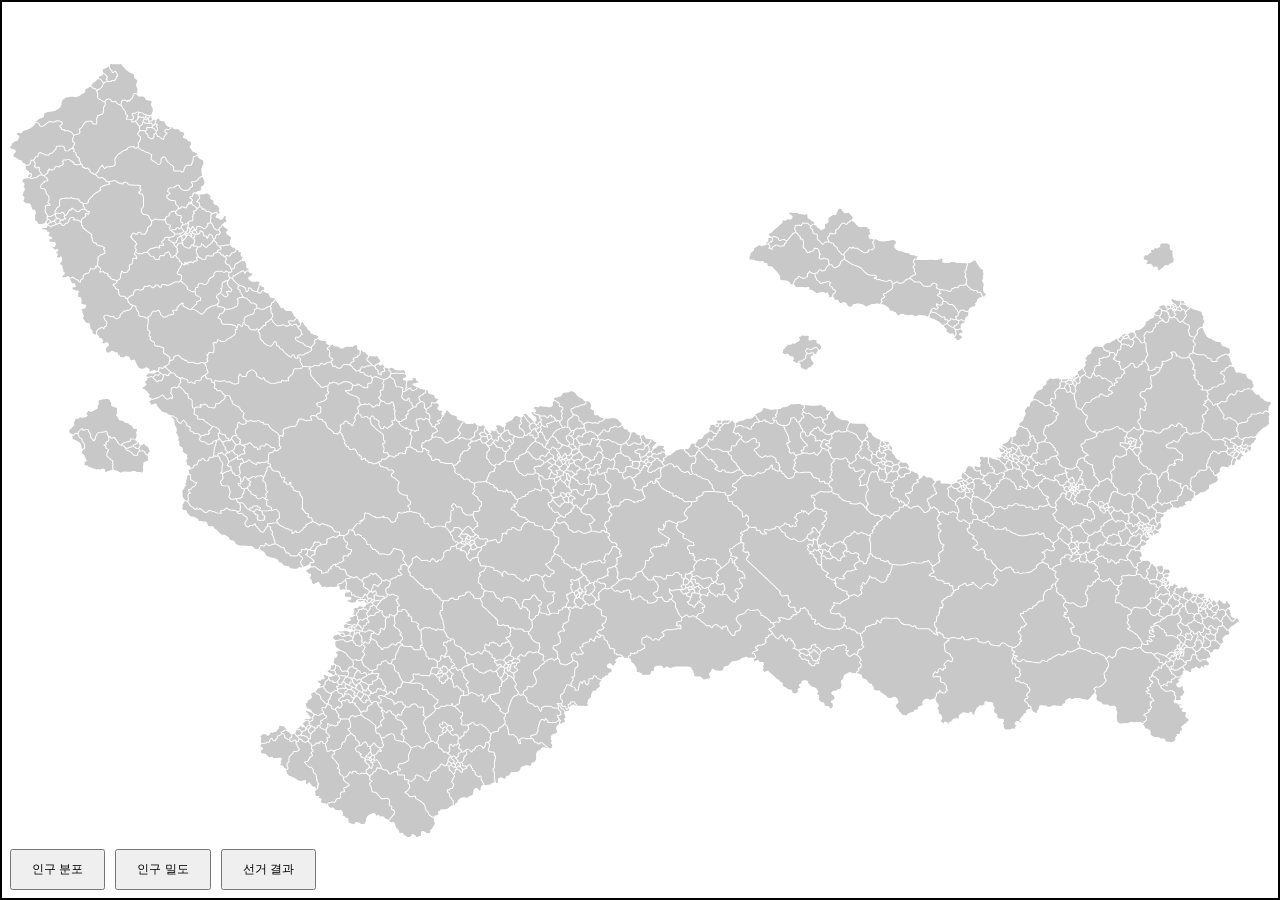
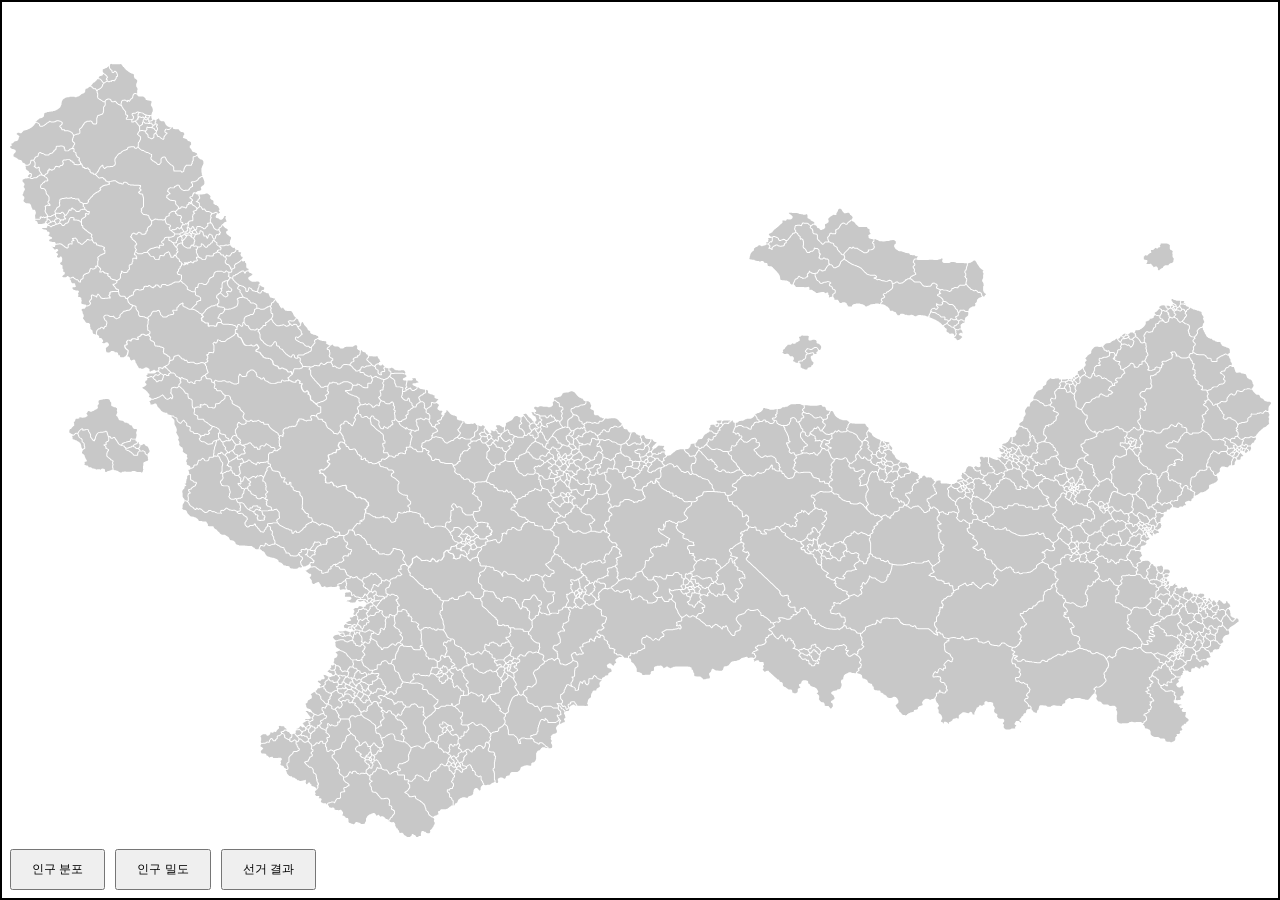
